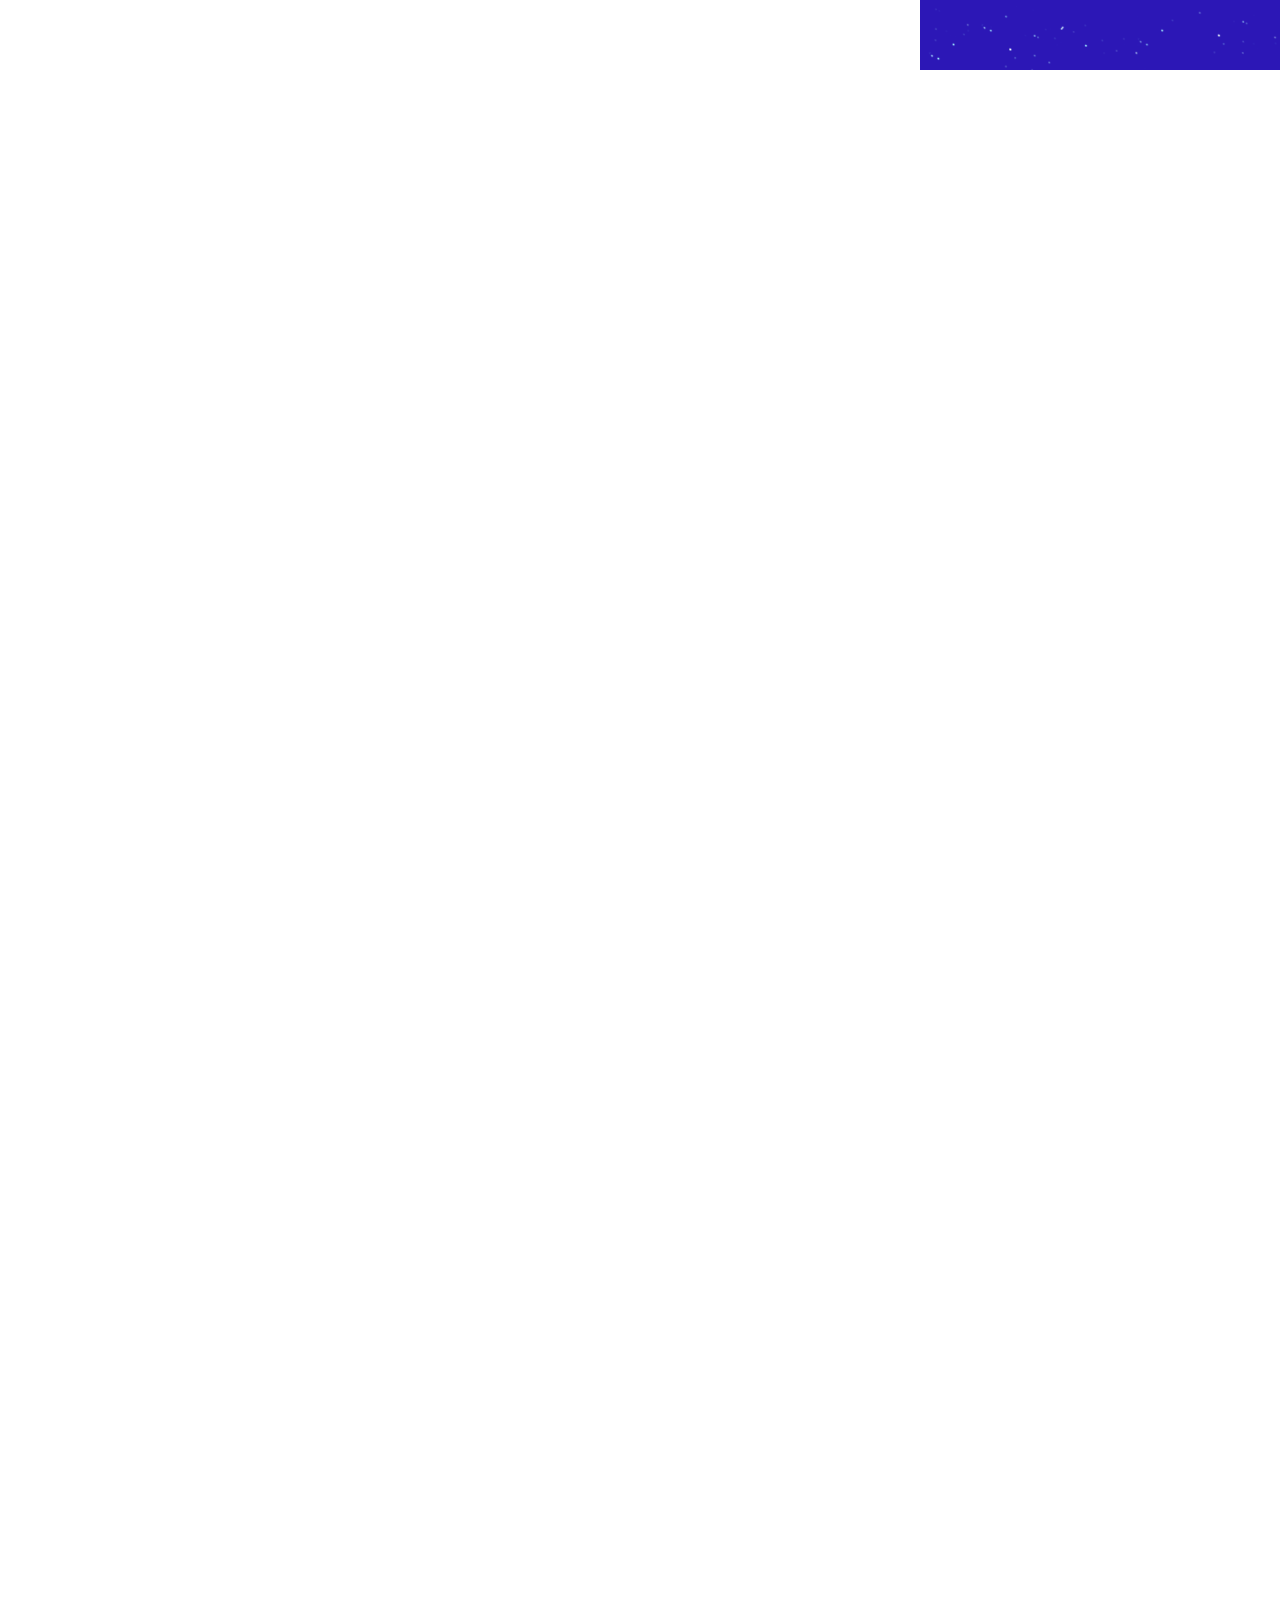
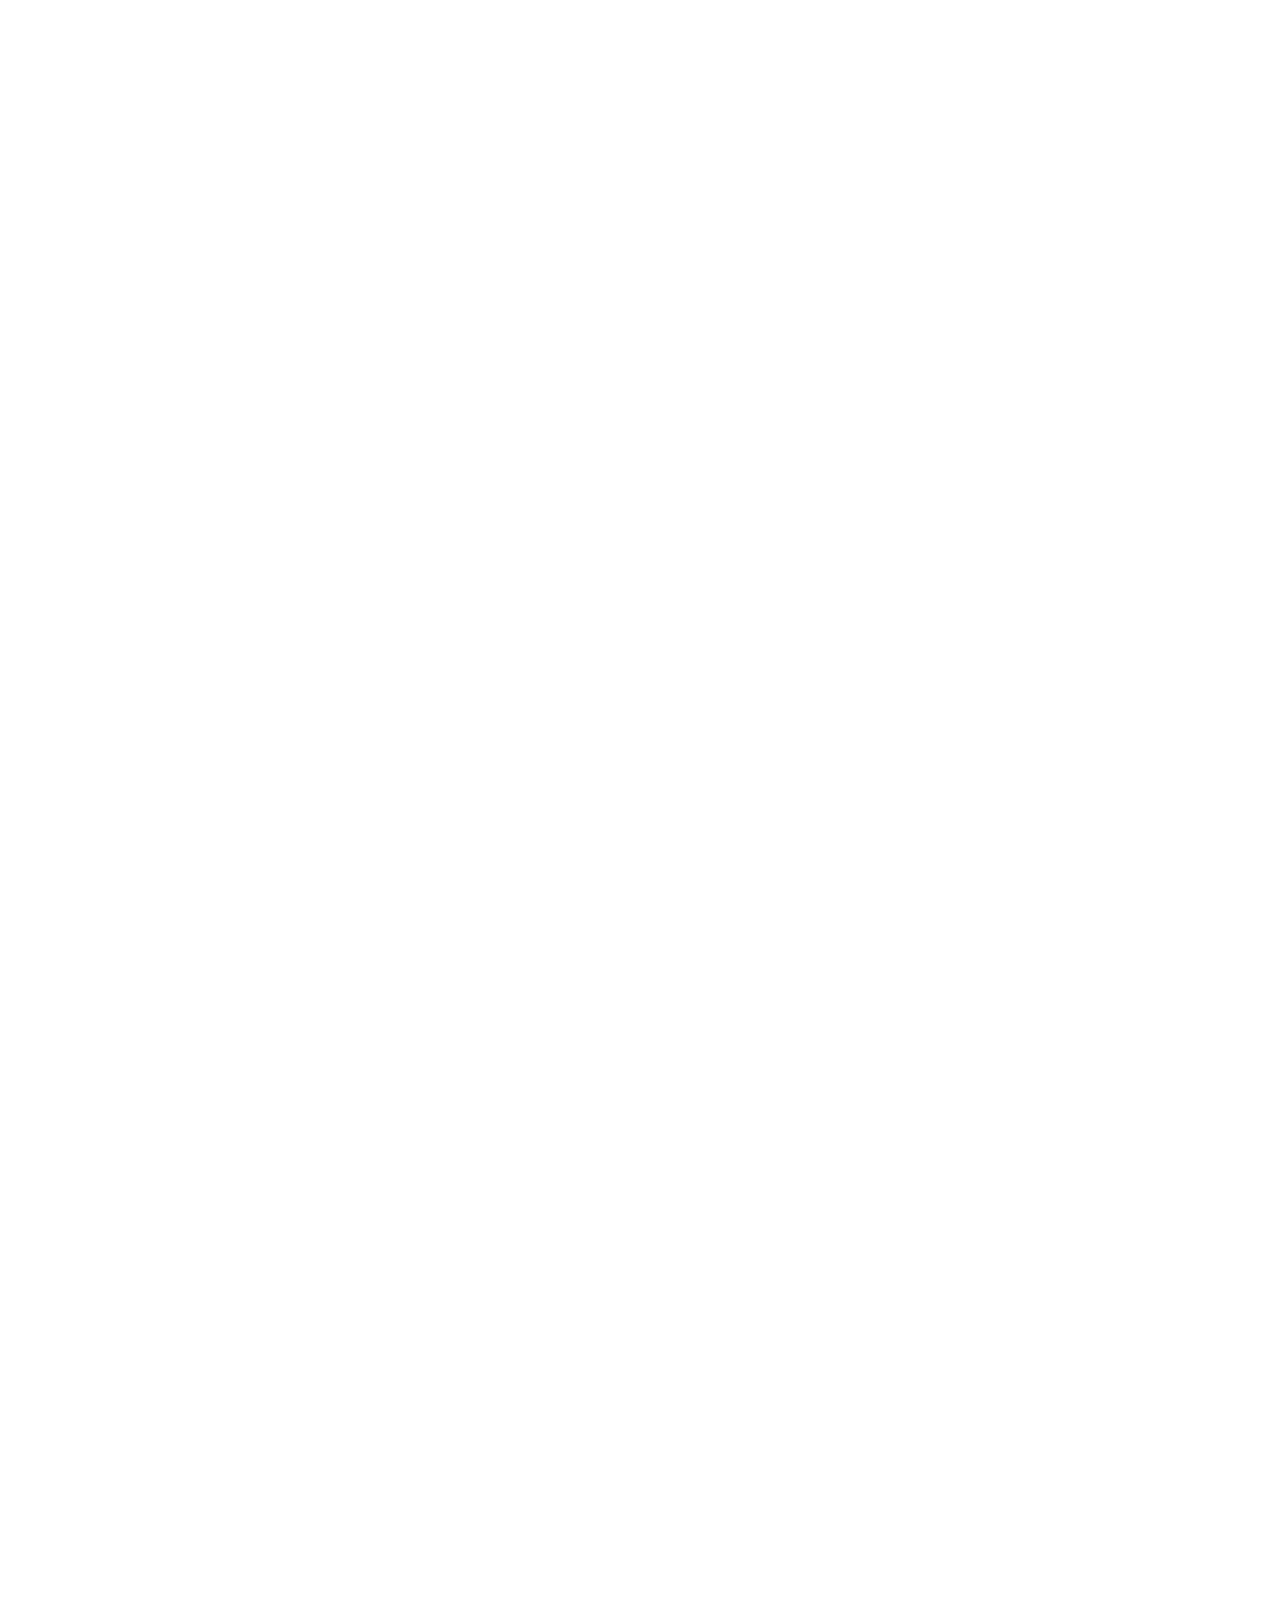
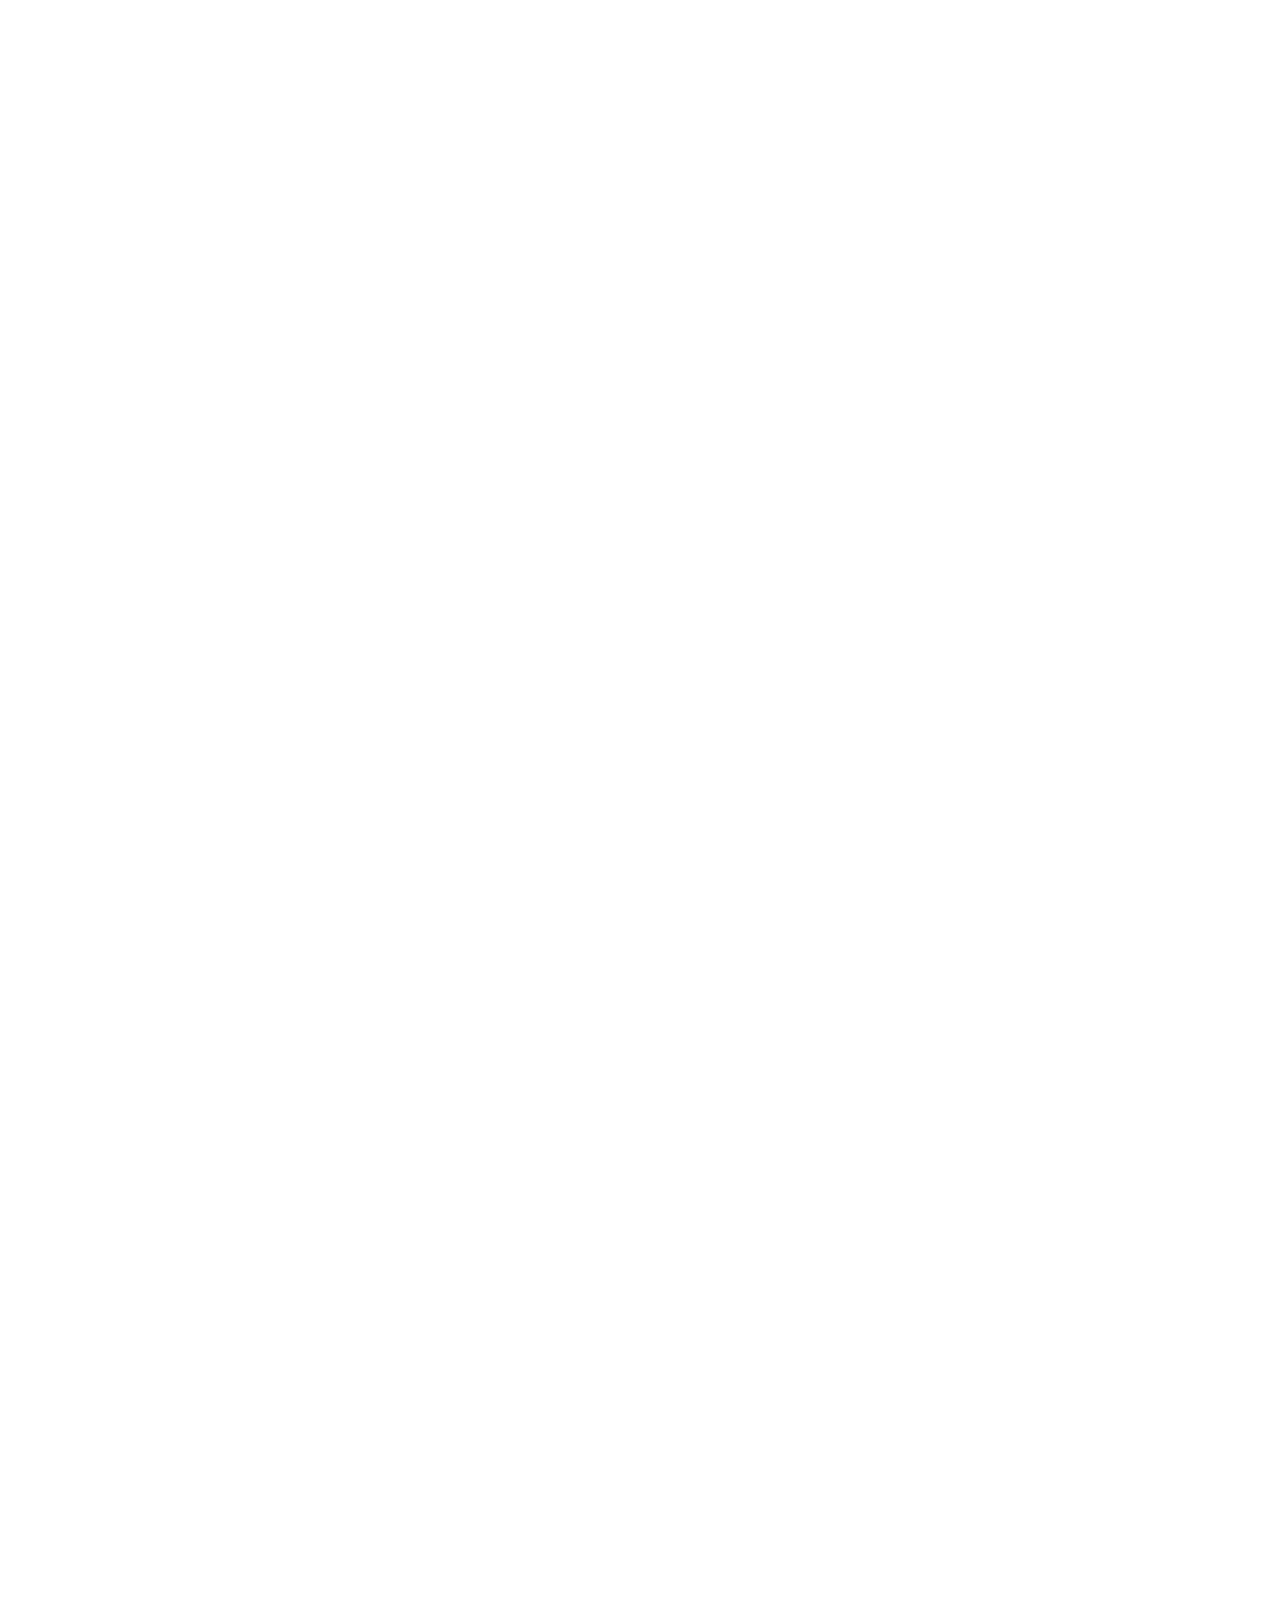
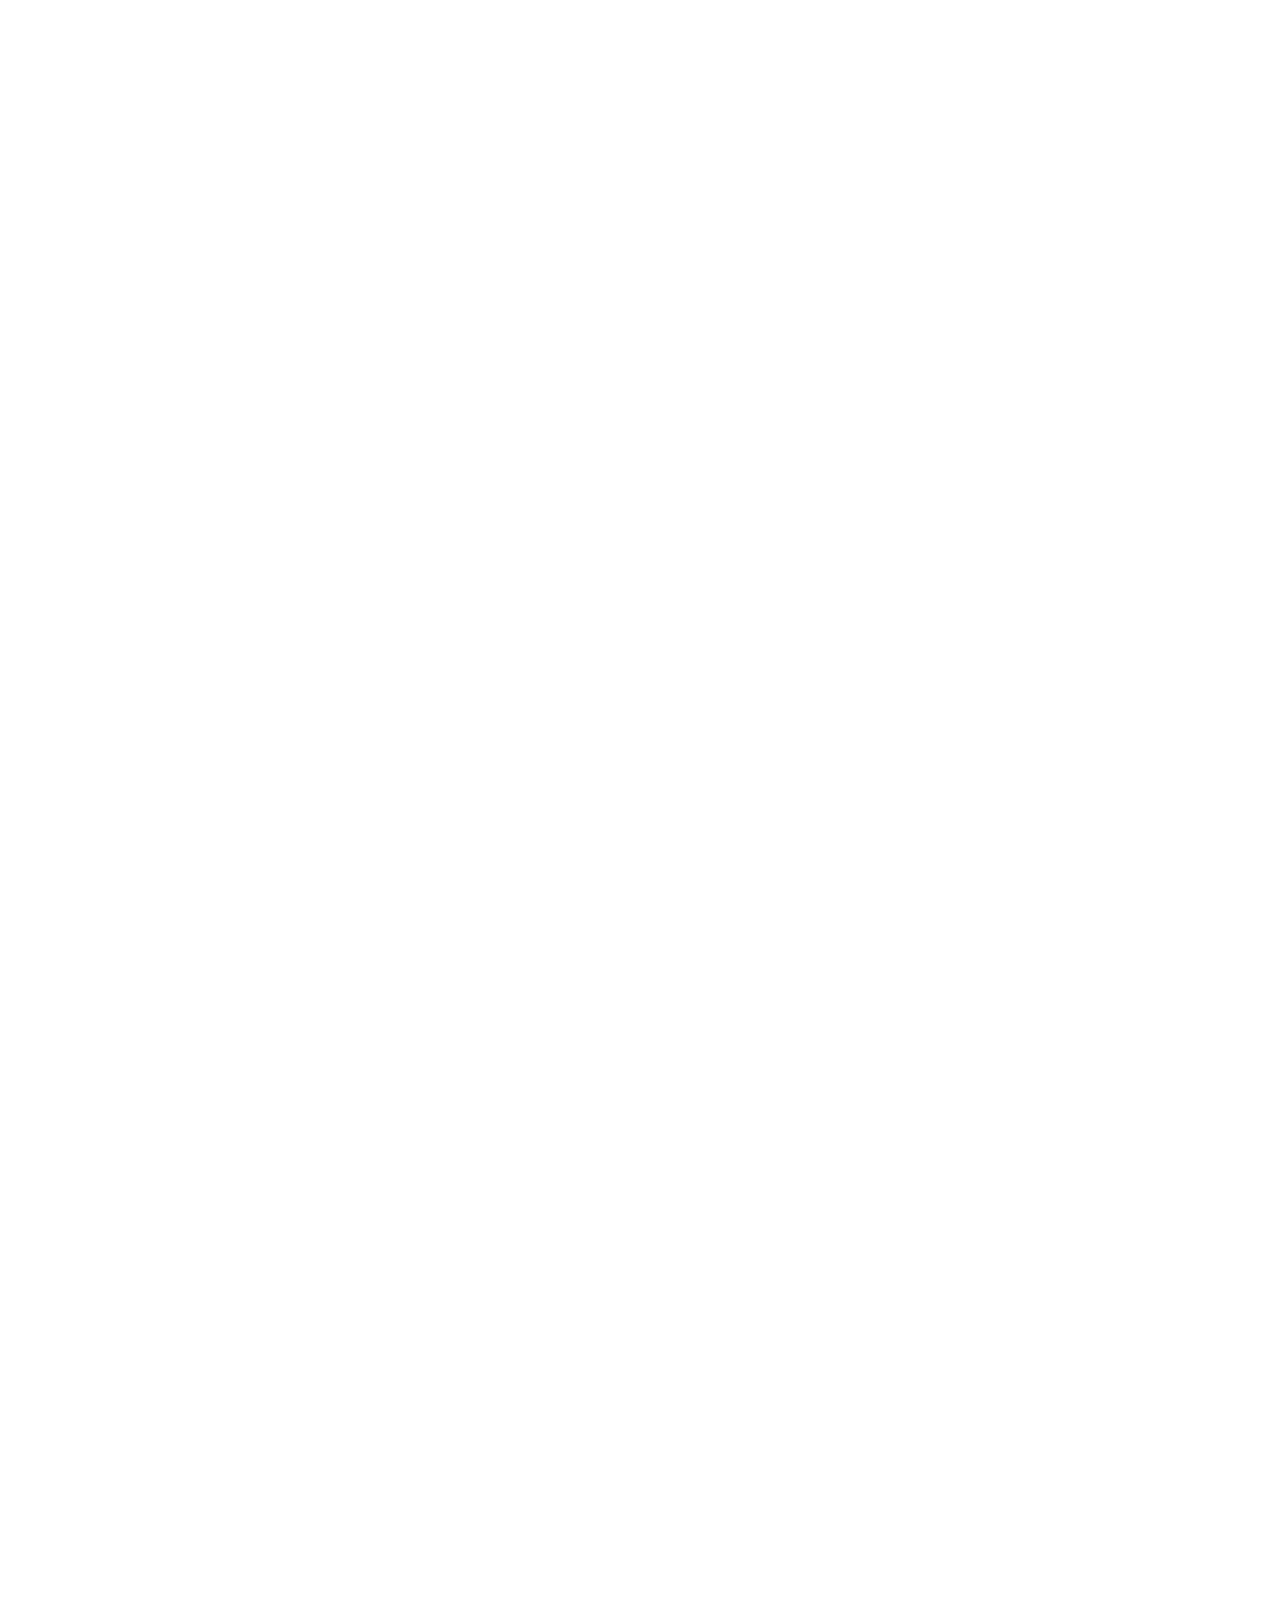
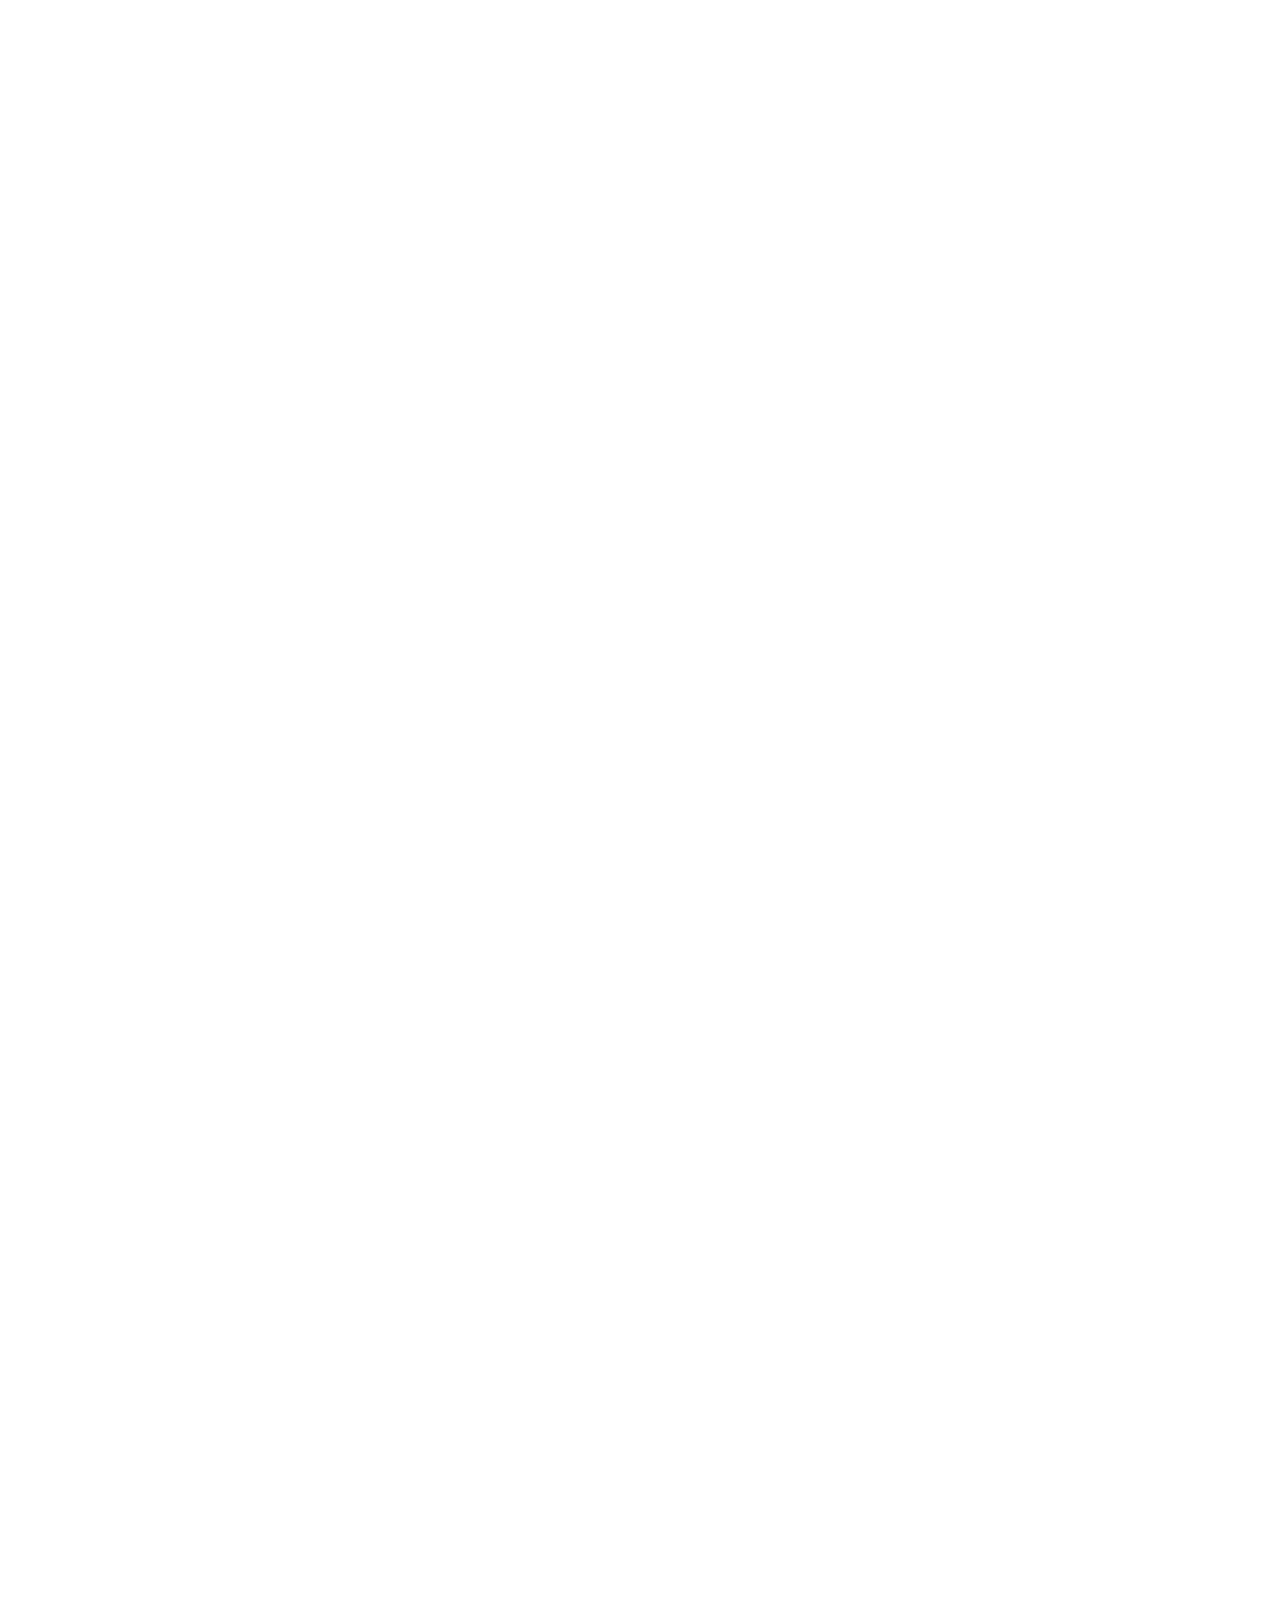
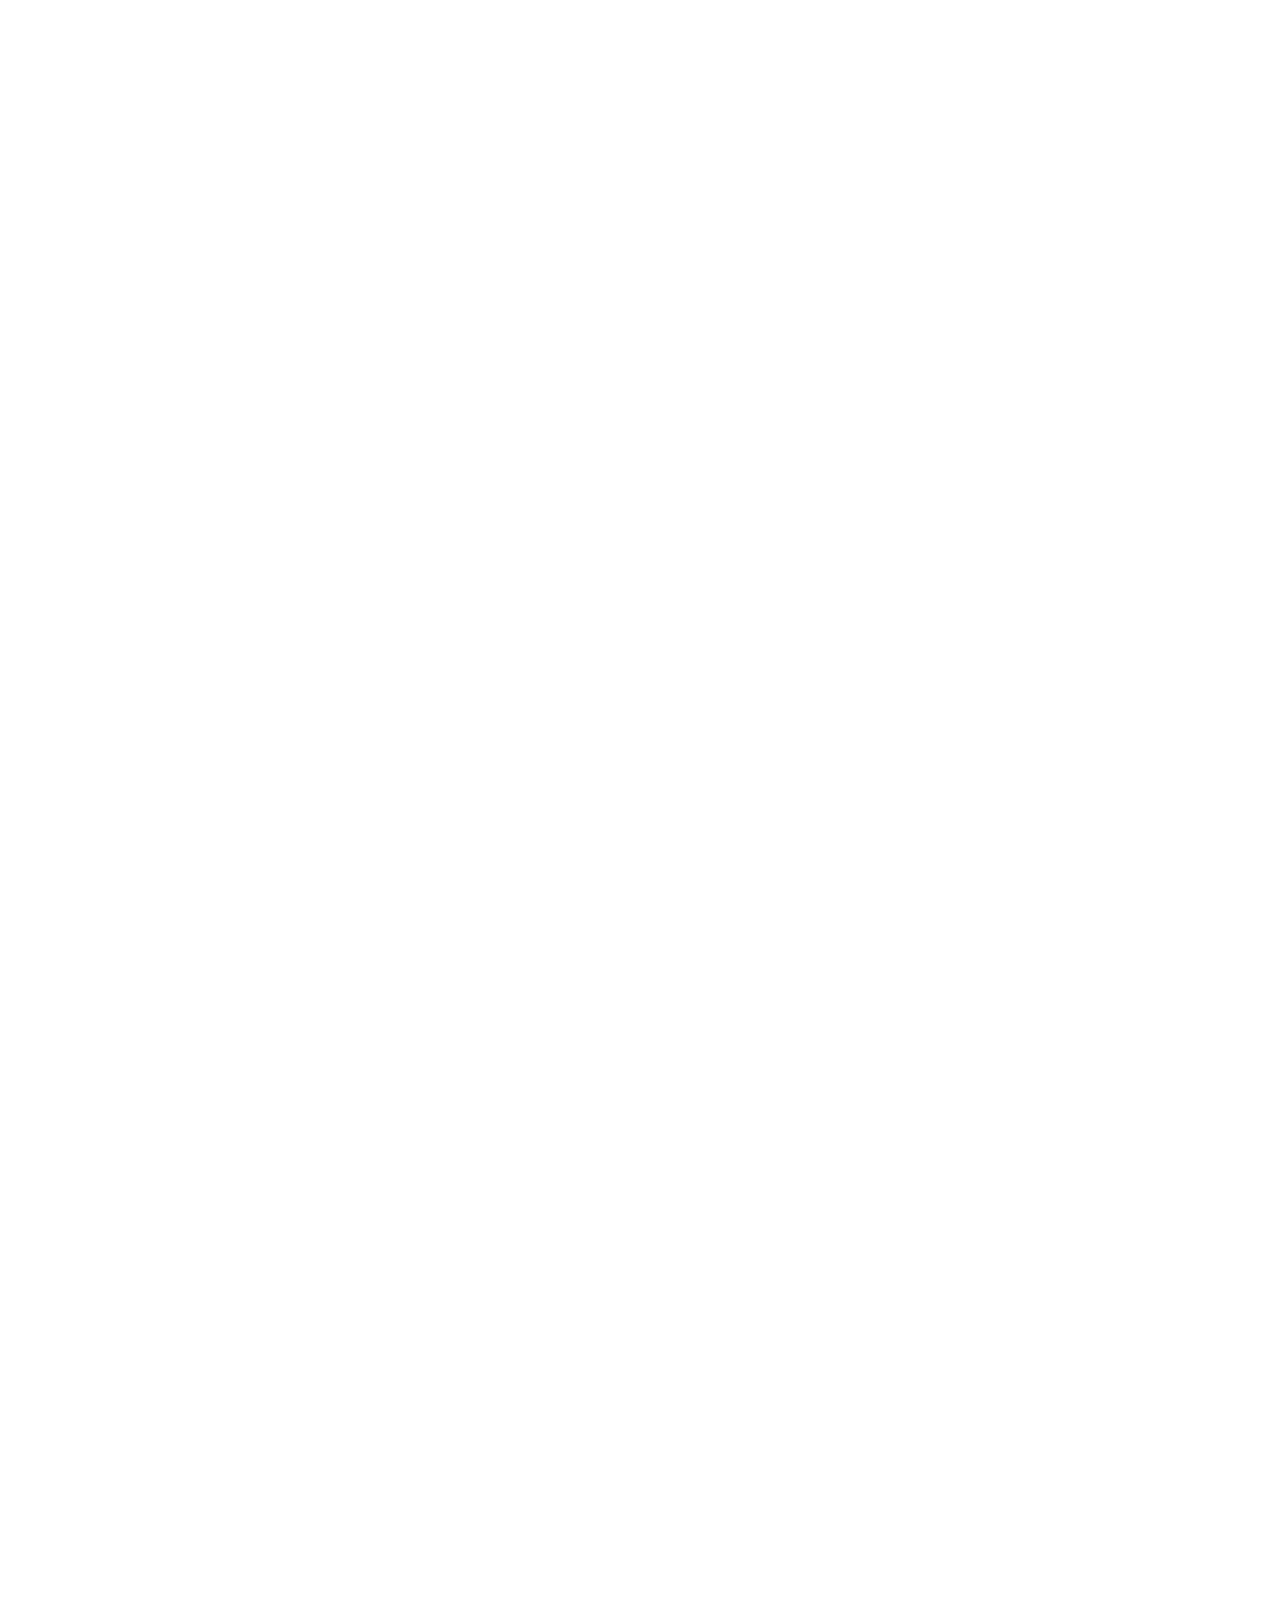
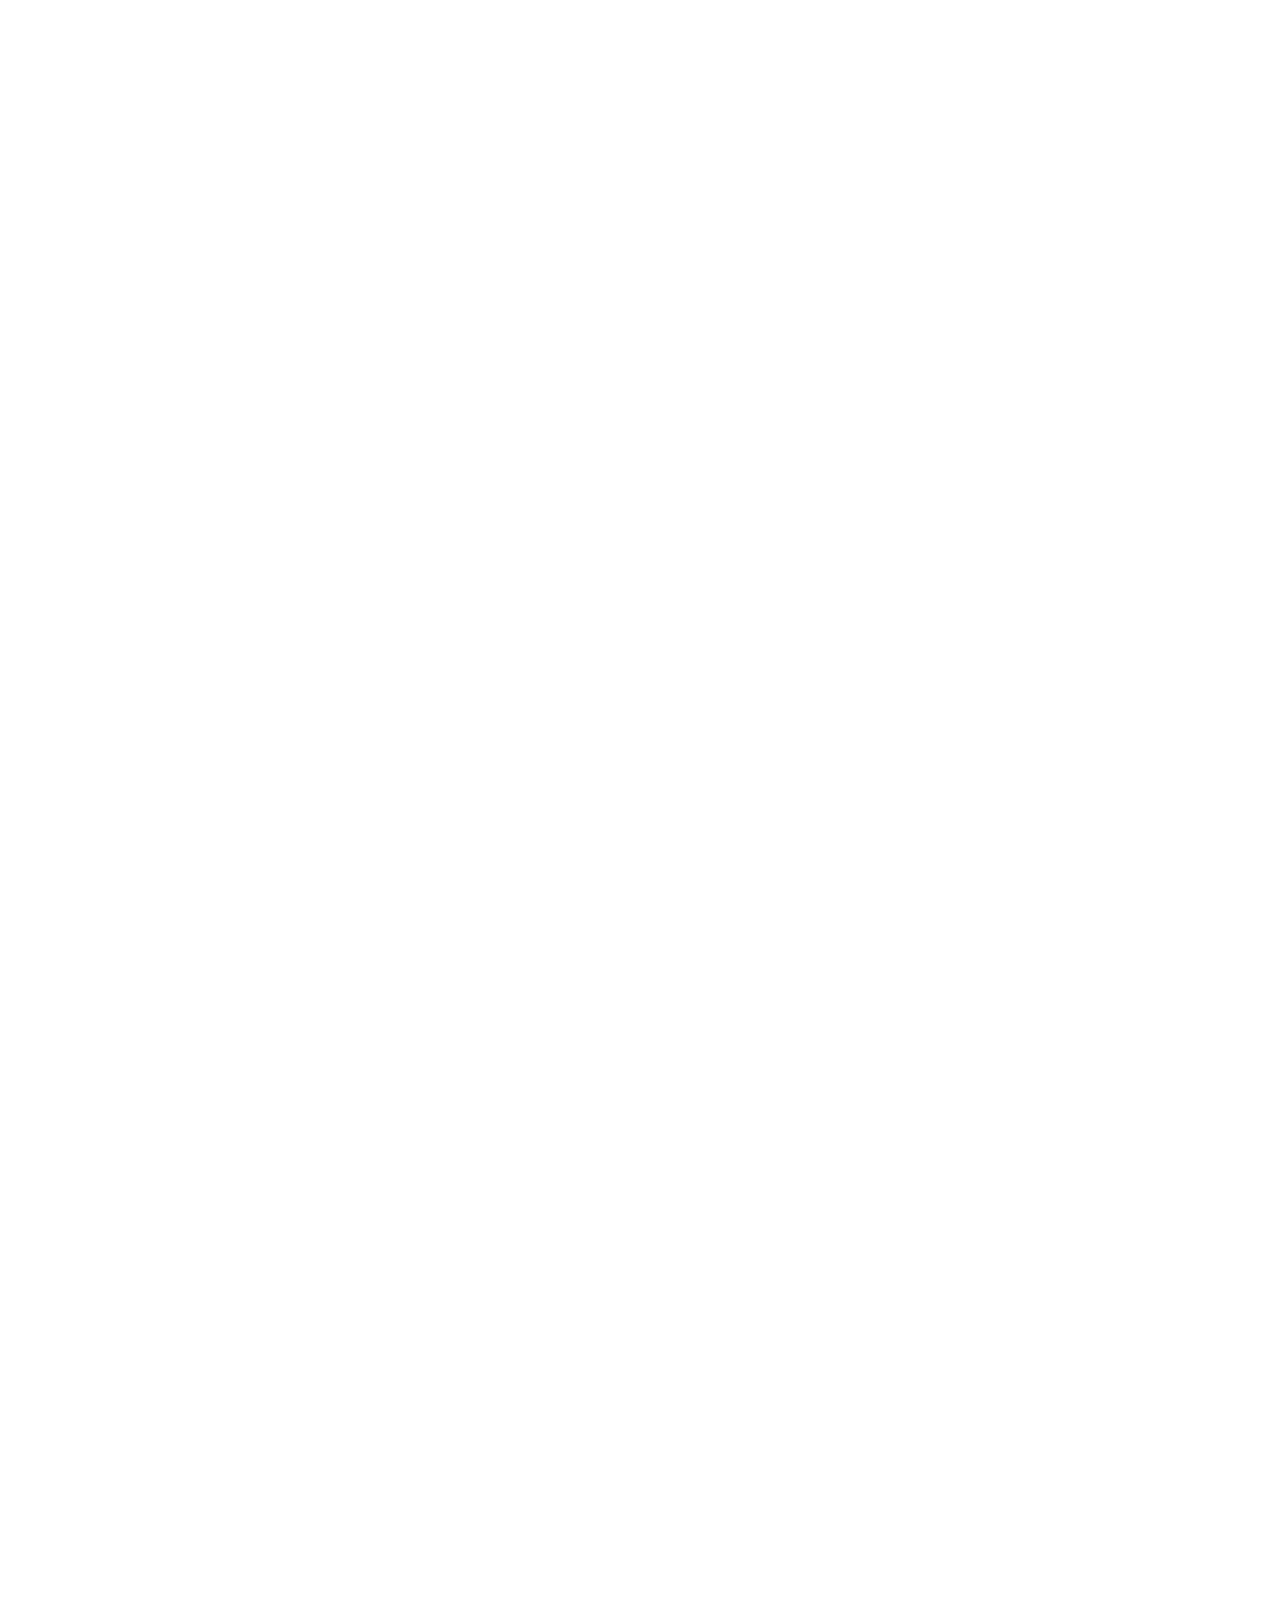
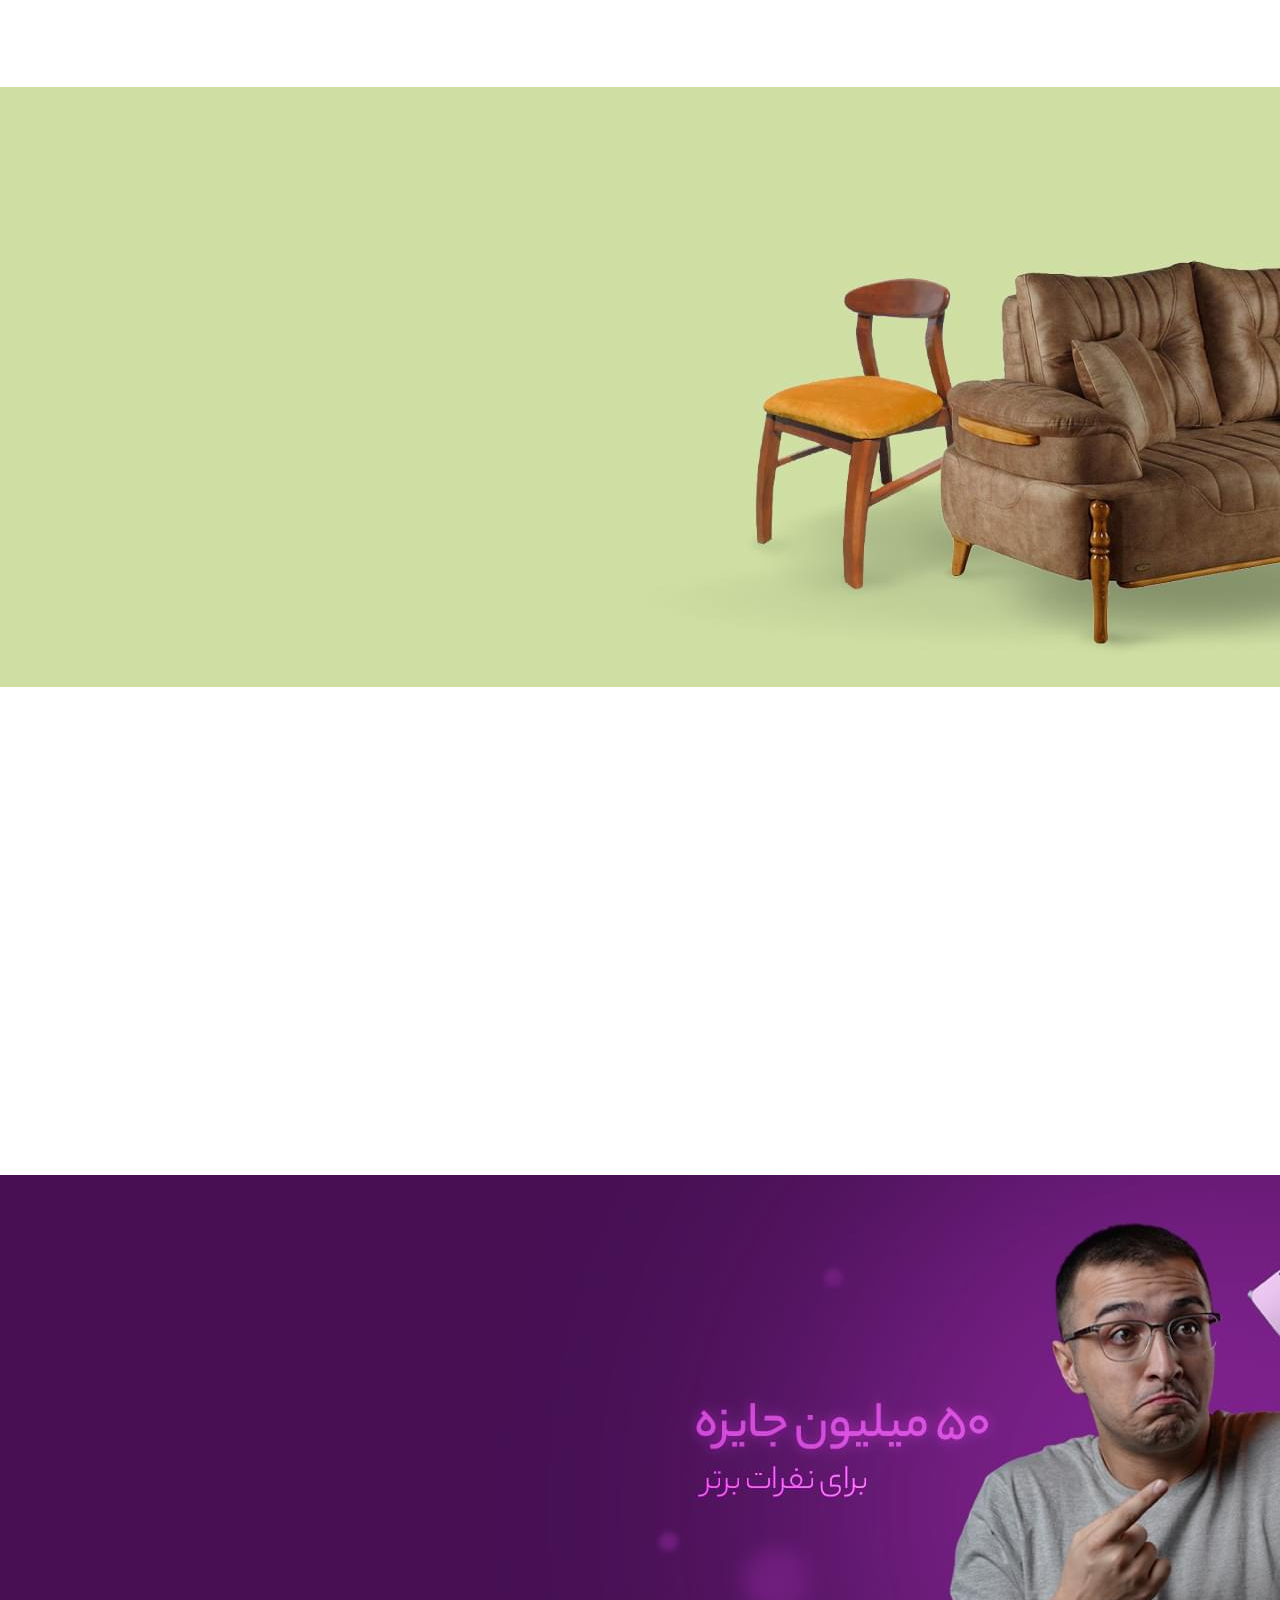
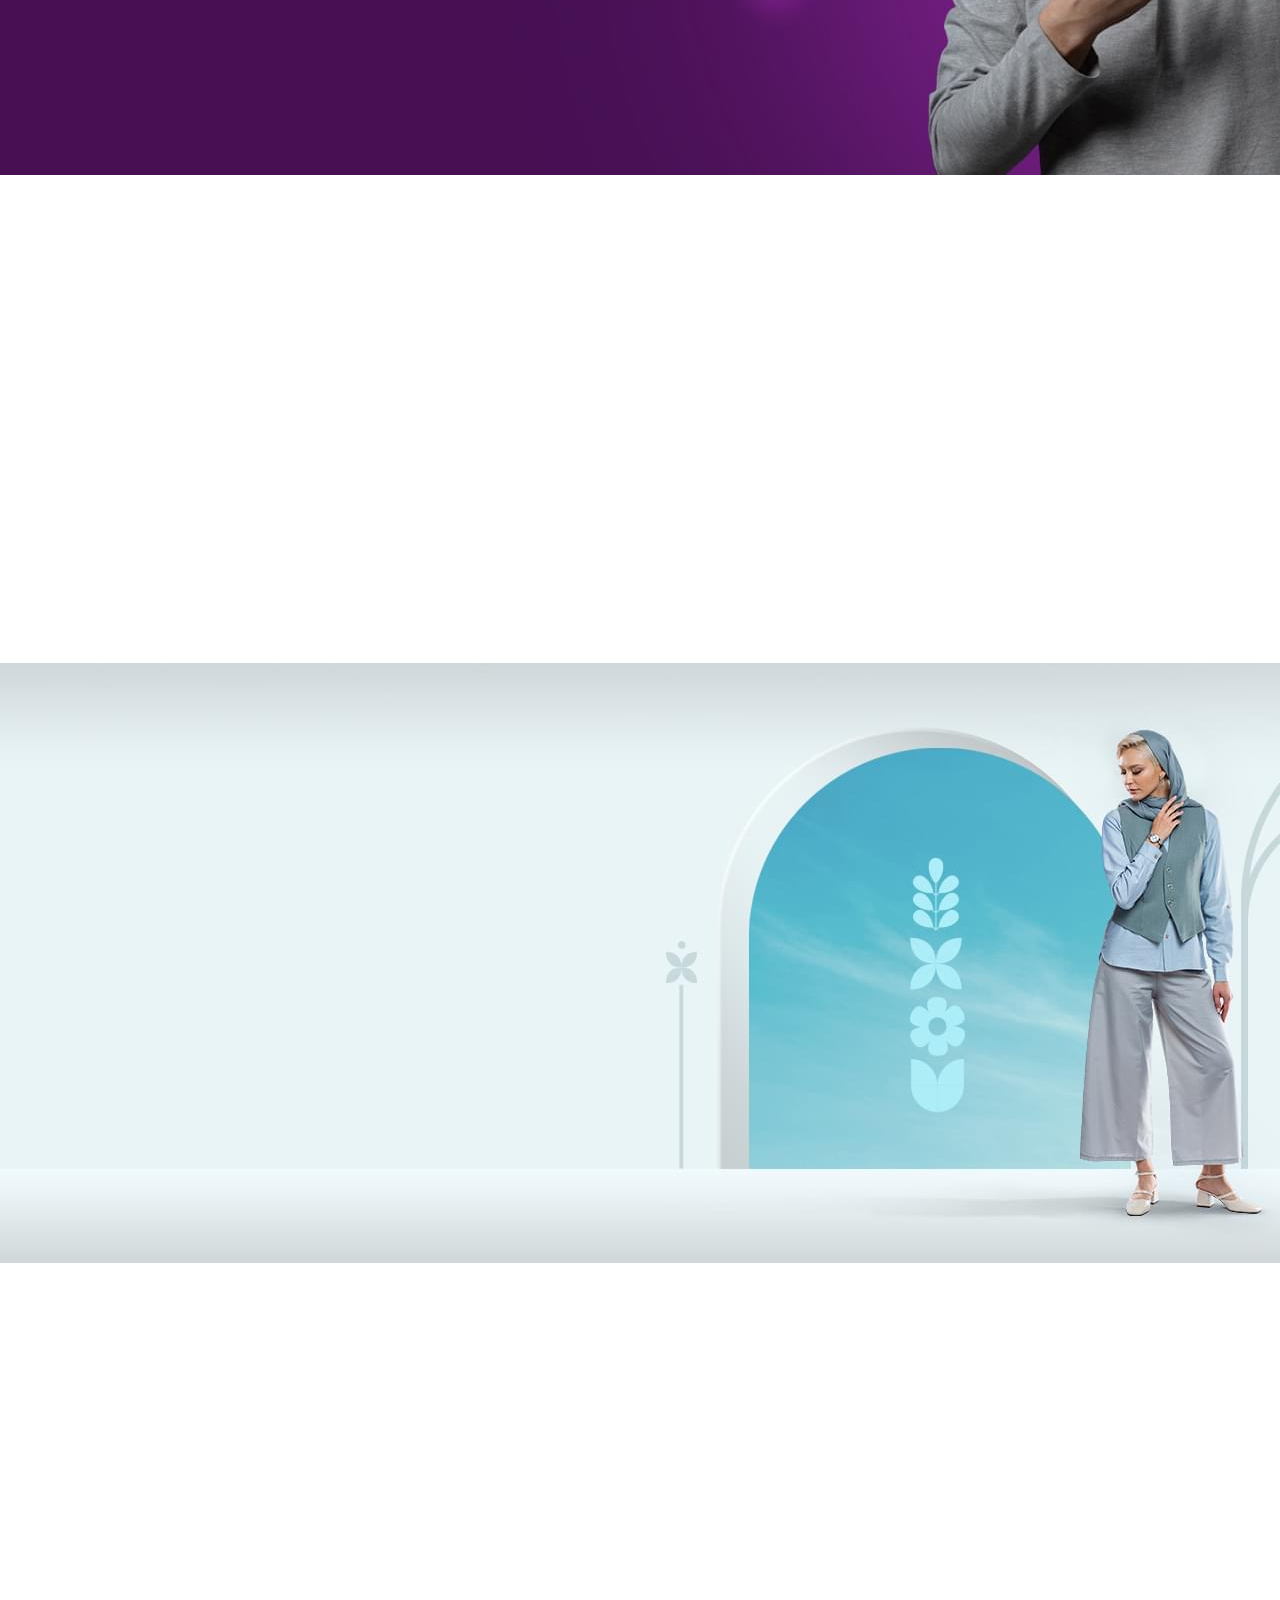
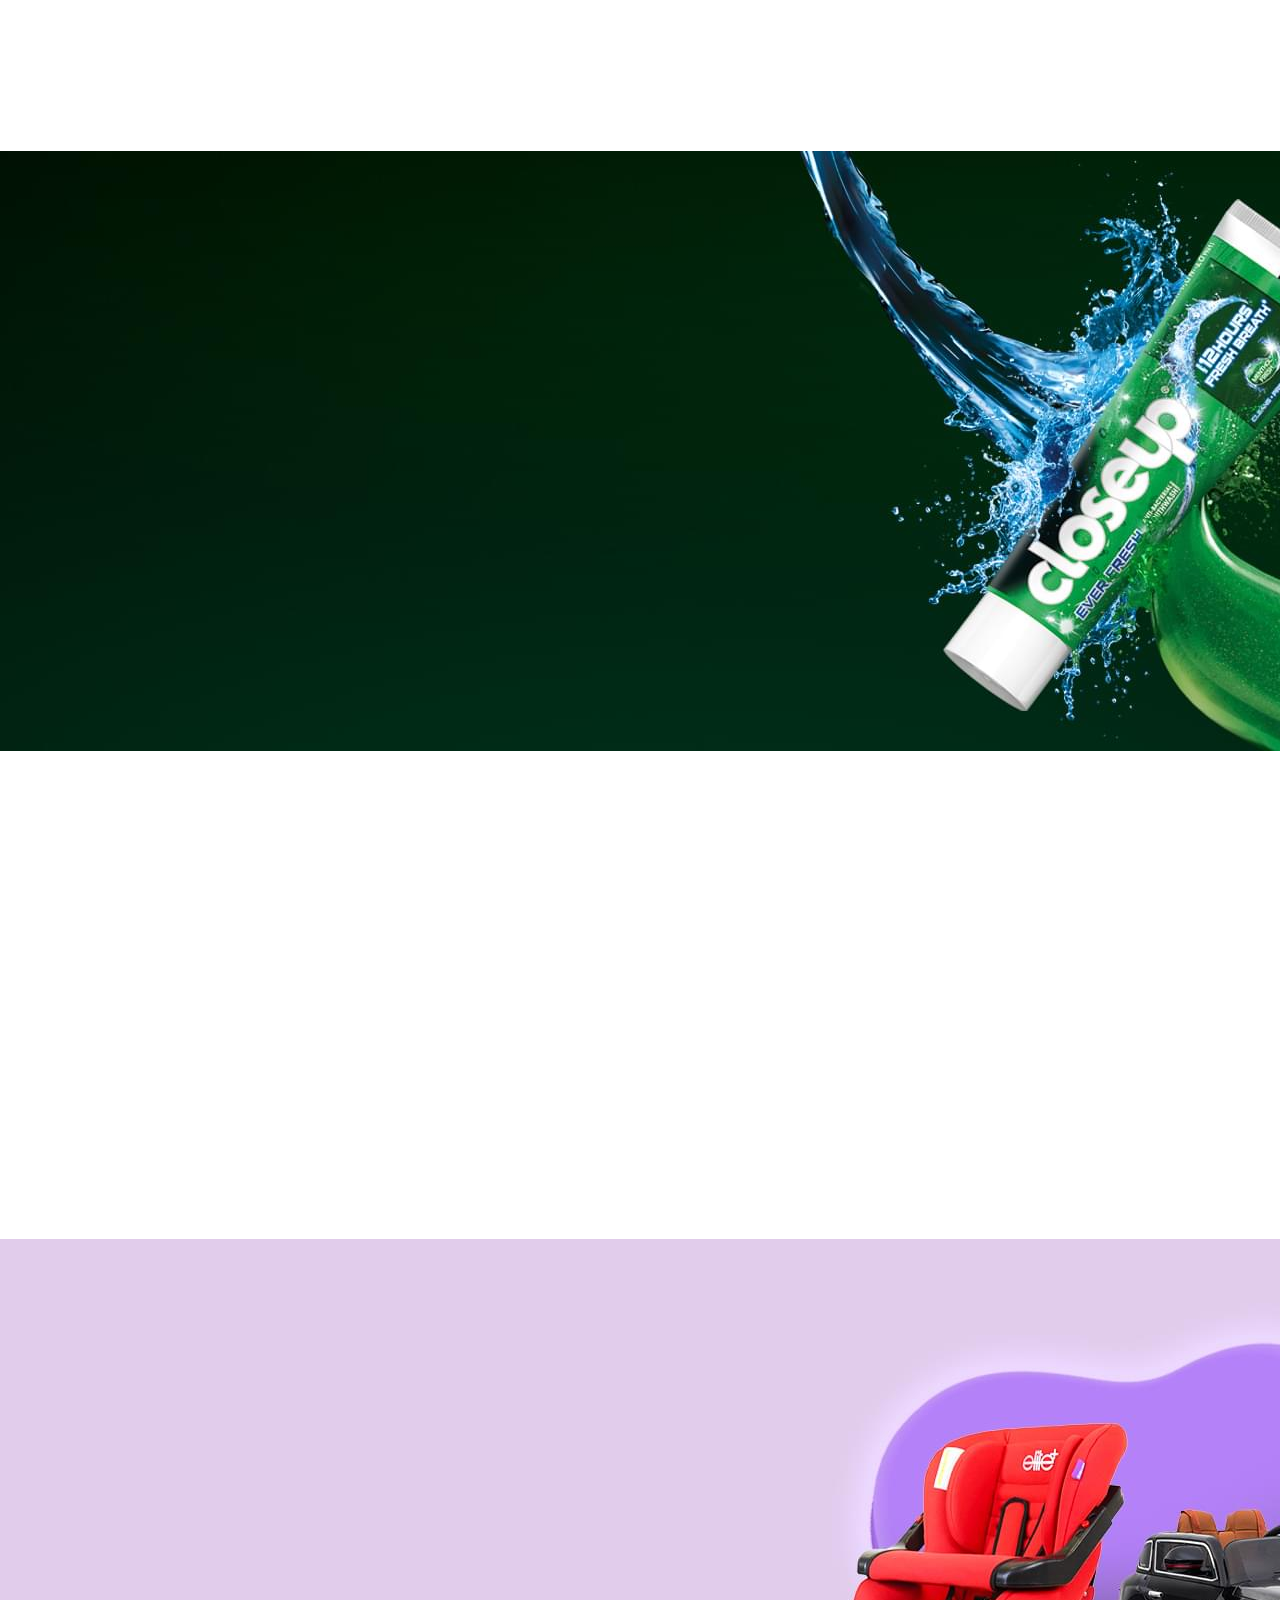
==== index.html @ 3521af3f "add heder fiexd" ====
<!DOCTYPE html><html lang=fa dir=rtl><head><meta charset=UTF-8><meta http-equiv=X-UA-Compatible content="IE=edge"><meta name=viewport content="width=device-width, initial-scale=1.0"><link rel=stylesheet href=https://cdn.jsdelivr.net/npm/@splidejs/splide@4.0.1/dist/css/splide.min.css><link rel=stylesheet href=https://cdn.jsdelivr.net/npm/@splidejs/splide@4.0.1/dist/css/splide-core.min.css><link rel=stylesheet href=https://cdn.jsdelivr.net/npm/@splidejs/splide@4.0.1/dist/css/themes/splide-default.min.css><link rel=stylesheet href=https://cdn.jsdelivr.net/npm/bootstrap@5.1.3/dist/css/bootstrap.rtl.min.css integrity=sha384-+qdLaIRZfNu4cVPK/PxJJEy0B0f3Ugv8i482AKY7gwXwhaCroABd086ybrVKTa0q crossorigin=anonymous><script src=https://kit.fontawesome.com/67a9b86be2.js crossorigin=anonymous></script><link rel=stylesheet href=asset/css/style-min.css><title>dibog</title></head><body id=body><div class=bg-white id=fixd><div class="container-fluid start-img p-0"><div class="row p-0"><div class="col start-img p-0"><img src=asset/img/start-img.gif class="img-fluid h-100 start-img w-100"></div></div></div><div class="d-lg-none px-3"><div class=row><div class="rwo d-flex justify-content-between p-3 border-bottom"><button class="border-0 bg-transparent d-lg-none" type=button data-bs-toggle=offcanvas data-bs-target=#offcanvasRight aria-controls=offcanvasRight><i class="fa-solid fa-bars"></i></button><div class="logo d-lg-none"><img src=asset/svg/logo-dj.svg style="height: 24px;"></div><div><a href=# class="text-light d-lg-none border rounded-3 border-2 border-dark d-flex justify-content-center align-items-center"><i class="fa-solid fa-question qued-icon text-dark fs-13"></i></a></div></div></div></div><div class="container-fluid my-1 my-lg-3"><div class="row d-flex align-items-center position-relative"><div class="col-3 log-custom-sise d-none d-lg-block"><img src=asset/svg/logo-dj.svg class="img-fluid log-img"></div><div class="col-7 col-md-9 col-lg-6 zdindx-custom-search coustom-posichen-search"><div class="accordion w-100"><div class="accordion-item accordion-item-custom-bordr"><h2 class="accordion-header accordion-header-custom-search d-flex align-items-center custom-search-bg position-relative justify-content-center" id=headingOne><i class="fa-solid fa-magnifying-glass fs-6 position-absolute text-secondary icon-custom-search fs-md-13"></i> <input class="accordion-button m-auto position-relative input-custom-search custom-search-bg d-lg-block d-none" id=togel type=search placeholder=جستجو> <input class="accordion-button m-auto input-custom-search custom-bg d-lg-none d-sm-block" type=search data-bs-toggle=offcanvas data-bs-target=#offcanvasExample placeholder=جستجو></h2><div class="d-none d-lg-block pos"><div id=collapseOne class="collapse p-3" aria-labelledby=headingOne data-bs-parent=#accordionExample><div class=accordion-body><h6 class="card-teitel d-flex justify-content-start"><i class="fa-solid fa-fire-flame-curved mx-1 fs-5"></i> جستجو های پرطرف دار</h6><div class="container mt-4"><div class="row gap-2"><a href=# class="btn border shadow-sm d-flex justify-content-center align-items-center round-custom-search col"><span class="me-1 text-nowrap">قاب ایفون 11</span> <i class="fa-solid fa-angle-left"></i></a> <a href=# class="btn border shadow-sm d-flex justify-content-center align-items-center round-custom-search col"><span class="me-1 text-nowrap">صندلی گیمنگ</span> <i class="fa-solid fa-angle-left"></i></a> <a href=# class="btn border shadow-sm d-flex justify-content-center align-items-center round-custom-search col"><span class="me-1 text-nowrap">مکارانی</span> <i class="fa-solid fa-angle-left"></i></a> <a href=# class="btn border shadow-sm d-flex justify-content-center align-items-center round-custom-search col"><span class="me-1 text-nowrap">روغن</span> <i class="fa-solid fa-angle-left"></i></a> <a href=# class="btn border shadow-sm d-flex justify-content-center align-items-center round-custom-search col"><span class="me-1 text-nowrap">ssd</span> <i class="fa-solid fa-angle-left"></i></a></div></div></div><div class=mt-5><img src=asset/img/search-img.jpg class="img-fluid rounded-3"></div></div></div></div></div></div><div class="col d-flex ms-auto align-items-baseline"><div class="d-flex align-items-center col-2 me-1 ms-auto custom-login mt-lg-0 mt-2 justify-content-sm-center w-auto border border-sm-0 p-md-2"><i class="fa-solid fa-arrow-right-to-bracket custom-login-icon me-2 fs-6"></i> <a href=index-login.html class="text-decoration-none text-black d-none d-lg-block border-end border-dark pe-2 text-nowrap fs-15">ثبت نام</a> <a href=index-login.html class="text-decoration-none text-dark ms-2 fs-15 mb-1">ورود</a> <a href=# class="link-dark border-lg-start ms-2"></a></div><a href=index-shop.html class="border-start border-secondary ms-2"><i class="fa-solid fa-cart-shopping fs-4 shop-icon ms-2"></i></a></div></div></div></div><div class=container><div class=row><div class=col-8><div class="offcanvas offcanvas-bottom search-md-offcanvas d-lg-none" tabindex=-1 id=offcanvasExample aria-labelledby=offcanvasExampleLabel><div class=offcanvas-header><div class=container-fluid><div class=row><div class="col-12 d-flex justify-content-start search-sm-border-search p-2"><div class="form-group d-flex"><button class="border-0 bg-transparent" data-bs-dismiss=offcanvas aria-label=Close><i class="fa-solid fa-arrow-right"></i></button> <input type=search class="form-contro input-custom-search ms-2" aria-describedby=helpId autofocus placeholder=جستجو></div></div><h6 class="card-teitel mt-5 d-flex"><i class="fa-solid fa-fire-flame-curved mx-1 fs-5"></i> جستجو های پرطرف دار</h6><div class="container mt-4"><div class="row gap-2"><a href=# class="btn border shadow-sm d-flex justify-content-center align-items-center round-custom-search col"><span class="me-1 text-nowrap">قاب ایفون 11</span> <i class="fa-solid fa-angle-left"></i></a> <a href=# class="btn border shadow-sm d-flex justify-content-center align-items-center round-custom-search col"><span class="me-1 text-nowrap">صندلی گیمنگ</span> <i class="fa-solid fa-angle-left"></i></a> <a href=# class="btn border shadow-sm d-flex justify-content-center align-items-center round-custom-search col"><span class="me-1 text-nowrap">مکارانی</span> <i class="fa-solid fa-angle-left"></i></a> <a href=# class="btn border shadow-sm d-flex justify-content-center align-items-center round-custom-search col"><span class="me-1 text-nowrap">روغن</span> <i class="fa-solid fa-angle-left"></i></a></div></div></div></div></div></div></div></div></div><div class=overlay-custom-search></div><div class="modal fade login-body" id=shop-modal data-bs-backdrop=static data-bs-keyboard=false tabindex=-1><div class="modal-dialog border-0 modal-custom-shop-xl"><div class="modal-content m-auto border-0"><button type="button login-clos-butne" class="btn-close p-3" data-bs-dismiss=modal aria-label=Close></button><div class="modal-body m-auto w-100 d-blick"><div class=container-fluid><div class=row><div class="col-12 d-flex border-bottom"><a href=# class="pb-3 me-5 text-dark active-shop" id=shop-Cart>سبد خرید</a> <a href=# class="pb-3 ms-2 text-dark" id=next-shop>خرید بعدی</a></div></div><div class="row gx-3 p-0 mt-2"><div class=col-9 id=body-Cart-shop><div class="w-100 shop-body border d-flex justify-content-center align-items-center rounded-3 flex-column"><img src=svg/shop.svg><h6 class="fs-5 my-3">سبد خرید شما خالی است!</h6><p class="fs-13 my-3">می توانید برای مشاهده محصولات بیشتر به صفحات زیر بروید:</p><p class="d-flex my-3"><a href=# class="me-5 text-info shop-spase position-relative">تخفیف ها و پیشنهاد ها</a> <a href=# class=text-info>محصولات پرفروش</a></p></div></div><div class="col-9 d-none" id=body-next-shop><div class="w-100 shop-body border d-flex justify-content-center align-items-center rounded-3 flex-column p-3"><img src=asset/img/next-shop.png class=next-shop-img><h6 class="fs-5 my-3">لیست خرید بعدی شما خالی است!</h6><p class="my-3 fs-13 text-gray text-center line-height">شما می‌توانید محصولاتی که به سبد خرید خود افزوده‌اید و فعلا قصد خرید آن‌ها را ندارید، در لیست خرید بعدی قرار داده و هر زمان مایل بودید آن‌ها را به سبد خرید اضافه کرده و خرید آن‌ها را تکمیل کنید.</p></div></div><div class=col-3><div href=# class="border border-gray rounded-3 p-3 cursor-pointer" data-bs-toggle=modal data-bs-target=#login-modal><a href=# class="d-flex justify-content-between text-dark fw-bold"><p><img src=asset/svg/login-rrow.svg class="ligtn-icon-img me-2">ورود به حساب کاربری</p><i class="fa-solid fa-angle-left m-1"></i></a><div class="px-4 mt-2"><p class="fs-12 text-gray m-0 mb-1">برای مشاهده محصولات که پیشتر به سبد</p><p class="fs-12 text-gray">خرید خود اضاف کردید وارد شوید.</p></div></div></div></div></div></div></div></div></div><div class="offcanvas offcanvas-start d-lg-none" tabindex=-1 id=offcanvasRight aria-labelledby=offcanvasRightLabel style="max-width: 312px;"><div class="offcanvas-body p-2 cursor-pointer m-2"><img class="img-fluid clops-nav-img" src=asset/svg/logo-dj-clops.svg><p class="border-bottom my-3"></p><ul class="nav flex-column border-bottom mb-4"><li class="nav-item mb-3"><a class="nav-link d-flex align-items-baseline text-dark" href=#><i class="fa-solid fa-fire-flame-curved text-secondary fs-14"></i><p class="mb-0 ps-3 fs-13 text-nowrap text-dark text-nowrap">پرفروش ترین ها</p></a></li><li class="nav-item mb-3"><a class="nav-link d-flex align-items-baseline text-dark fs-14" href=#><i class="fa-solid fa-tag text-secondary fs-14"></i><p class="mb-0 ps-3 fs-13">تخفیف ها وپیشتهادها</p></a></li><li class="nav-item mb-3"><a class="nav-link d-flex align-items-baseline text-dark" href=#><i class="fa-solid fa-percent text-secondary fs-14"></i><p class="mb-0 ps-3 fs-13 text-nowrap">شگفت انگیزها</p></a></li><li class="nav-item mb-3"><a class="nav-link d-flex align-items-baseline text-dark" href=#><i class="fa-solid fa-circle-question text-secondary fs-13"></i><p class="mb-0 ps-3 fs-13 text-nowrap">سوالی دارید؟</p></a></li><li class="nav-item mb-3"><a class="nav-link d-flex align-items-baseline text-dark" href=#><i class="fa-solid fa-shop text-secondary fs-14"></i><p class="mb-0 ps-3 fs-13 text-nowrap">فروشنده شوید</p></a></li></ul><div class=accordion-menu-clops><div class=accrdion-custom-clops-menu><h2 class=accordion-header><h4 class="px-4 fs-20">دسته بندی ها</h4><a class="accordion-button collapsed accrdion-custom-clops-menu text-decoration-none text-black fs-13 text-nowrap" data-bs-toggle=collapse data-bs-target=#menu-drap-collapse1-1 aria-expanded=true>کالای دیجتال</a></h2><div id=menu-drap-collapse1-1 class="accordion-collapse collapse"><div class="accordion-body accrdion-custom-clops-body-menu p-0"><div class="accrdion-custom-clops-menu bg-acrdion-clops-menu"><h2 class="accordion-header bg-acrdion-clops-menu"><a href=# class="fs-13 p-2 text-decoration-none text-acrdion-clops-menu ps-4">همه موارد این دسته <i class="fa-solid fa-angle-left"></i></a> <a class="accordion-button collapsed accrdion-custom-clops-menu text-decoration-none text-black fs-13 text-nowrap bg-acrdion-clops-menu" data-bs-toggle=collapse data-bs-target=#menu-drap-collapse1-2 aria-expanded=true>لوازم جانبی گوشی</a></h2><div id=menu-drap-collapse1-2 class="accordion-collapse collapse"><div class="accordion-body accrdion-custom-clops-body-menu"><a href=# class="fs-13 p-2 text-decoration-none text-acrdion-clops-menu ps-3">همه موارد این دسته <i class="fa-solid fa-angle-left"></i></a><ul class="nav flex-column px-2"><li class="nav-item py-3"><a href=# class="text-decoration-none text-dark">کیف وکاورگوشی</a></li><li class="nav-item py-3"><a href=# class="text-decoration-none text-dark">پاوربانک,شارهمراه</a></li><li class="nav-item py-3"><a href=# class="text-decoration-none text-dark">پایه نگه دارنده گوشی</a></li></ul></div></div></div><div class="accrdion-custom-clops-menu bg-acrdion-clops-menu"><h2 class="accordion-header bg-acrdion-clops-menu"><a class="accordion-button collapsed accrdion-custom-clops-menu text-decoration-none text-black fs-13 text-nowrap bg-acrdion-clops-menu" data-bs-toggle=collapse data-bs-target=#menu-drap-collapse1-3 aria-expanded=true>گوشی موبایل</a></h2><div id=menu-drap-collapse1-3 class="accordion-collapse collapse"><div class="accordion-body accrdion-custom-clops-body-menu"><a href=# class="fs-13 p-2 text-decoration-none text-acrdion-clops-menu ps-2">همه موارد این دسته <i class="fa-solid fa-angle-left"></i></a><ul class="nav flex-column ps-3 border-bottom"><li class="nav-item py-3"><a href=# class="text-decoration-none text-dark">اپل</a></li><li class="nav-item py-3"><a href=# class="text-decoration-none text-dark">سامسونگ</a></li><li class="nav-item py-3"><a href=# class="text-decoration-none text-dark">هوآوی</a></li><li class="nav-item py-3"><a href=# class="text-decoration-none text-dark">شیاومی</a></li><li class="nav-item py-3"><a href=# class="text-decoration-none text-dark">آنر</a></li><li class="nav-item py-3"><a href=# class="text-decoration-none text-dark">نوکیا</a></li></ul></div></div></div><ul class="nav flex-column px-4 bg-acrdion-clops-menu"><li class="nav-item py-3"><a href=# class="text-decoration-none text-dark">واقیت مجازی</a></li><li class="nav-item py-3"><a href=# class="text-decoration-none text-dark"></a> مجچ بند وساعت هوشمند</li><li class="nav-item py-3"><a href=# class="text-decoration-none text-dark">هدفن,هدست,هندزقری</a></li><li class="nav-item py-3"><a href=# class="text-decoration-none text-dark">اسپیکر بلوتوث وباسیم</a></li><li class="nav-item py-3"><a href=# class="text-decoration-none text-dark">هارد,فلش,ssd</a></li></ul></div></div></div></div><div class=accordion-menu-clops><div class=accrdion-custom-clops-menu><h2 class=accordion-header><a class="accordion-button collapsed accrdion-custom-clops-menu text-decoration-none text-black fs-13" data-bs-toggle=collapse data-bs-target=#menu-drap-collapse2-1 aria-expanded=true>خوررو,ابزاروتجهیزات صنعتی</a></h2><div id=menu-drap-collapse2-1 class="accordion-collapse collapse"><div class="accordion-body accrdion-custom-clops-body-menu p-0"><div class="accrdion-custom-clops-menu bg-acrdion-clops-menu"><h2 class="accordion-header bg-acrdion-clops-menu"><a href=# class="fs-13 p-2 text-decoration-none text-acrdion-clops-menu ps-4">همه موارد این دسته <i class="fa-solid fa-angle-left"></i></a><ul class="nav flex-column ps-3"><li class="nav-item py-3"><a href=# class="text-decoration-none text-dark fs-13">خودرو های ایرانی وخارجی</a></li><li class="nav-item py-3"><a href=# class="text-decoration-none text-dark fs-13">متورسیکلت</a></li></ul><a class="accordion-button collapsed accrdion-custom-clops-menu text-decoration-none text-black fs-13 text-nowrap bg-acrdion-clops-menu" data-bs-toggle=collapse data-bs-target=#menu-drap-collapse2-2 aria-expanded=true>لوازم جانبی خوررو ومتورسیکلت</a></h2><div id=menu-drap-collapse2-2 class="accordion-collapse collapse"><div class="accordion-body accrdion-custom-clops-body-menu"><a href=# class="fs-13 p-2 text-decoration-none text-acrdion-clops-menu ps-3">همه موارد این دسته <i class="fa-solid fa-angle-left"></i></a><ul class="nav flex-column px-2"><li class="nav-item py-3"><a href=# class="text-decoration-none text-dark">کیف وکاورگوشی</a></li><li class="nav-item py-3"><a href=# class="text-decoration-none text-dark">پاوربانک,شارهمراه</a></li><li class="nav-item py-3"><a href=# class="text-decoration-none text-dark">پایه نگه دارنده گوشی</a></li></ul></div></div></div><div class="accrdion-custom-clops-menu bg-acrdion-clops-menu"><h2 class="accordion-header bg-acrdion-clops-menu"><a class="accordion-button collapsed accrdion-custom-clops-menu text-decoration-none text-black fs-13 text-nowrap bg-acrdion-clops-menu" data-bs-toggle=collapse data-bs-target=#menu-drap-collapse1-3 aria-expanded=true>گوشی موبایل</a></h2><div id=menu-drap-collapse1-3 class="accordion-collapse collapse"><div class="accordion-body accrdion-custom-clops-body-menu"><a href=# class="fs-13 p-2 text-decoration-none text-acrdion-clops-menu ps-2">همه موارد این دسته <i class="fa-solid fa-angle-left"></i></a><ul class="nav flex-column ps-3 border-bottom"><li class="nav-item py-3"><a href=# class="text-decoration-none text-dark">اپل</a></li><li class="nav-item py-3"><a href=# class="text-decoration-none text-dark">سامسونگ</a></li><li class="nav-item py-3"><a href=# class="text-decoration-none text-dark">هوآوی</a></li><li class="nav-item py-3"><a href=# class="text-decoration-none text-dark">شیاومی</a></li><li class="nav-item py-3"><a href=# class="text-decoration-none text-dark">آنر</a></li><li class="nav-item py-3"><a href=# class="text-decoration-none text-dark">نوکیا</a></li></ul></div></div></div><ul class="nav flex-column px-4 bg-acrdion-clops-menu"><li class="nav-item py-3"><a href=# class="text-decoration-none text-dark">واقیت مجازی</a></li><li class="nav-item py-3"><a href=# class="text-decoration-none text-dark"></a> مجچ بند وساعت هوشمند</li><li class="nav-item py-3"><a href=# class="text-decoration-none text-dark">هدفن,هدست,هندزقری</a></li><li class="nav-item py-3"><a href=# class="text-decoration-none text-dark">اسپیکر بلوتوث وباسیم</a></li><li class="nav-item py-3"><a href=# class="text-decoration-none text-dark">هارد,فلش,ssd</a></li></ul></div></div></div></div></div></div><div class=overlay-custom-search></div><div class=overlay-custom-nav></div><div class="container-fluid px-3"><div class="row d-flex align-items-center"><ul class="navbar-nav d-flex align-items-center flex-row overflow-hidden d-none d-lg-flex col-8"><li class="nav-item position-relative"><a class="pb-3 position-relative nav-link d-flex align-items-baseline justify-content-center text-dark px-2 z-isex-custom-nav-link text-custom-nav fs-14" href=# id=nav-link-hover><i class="fa-solid fa-bars"></i><p class="mb-0 px-2 border-end text-nowrap">دسته بندی کالا ها</p></a></li><li class=nav-item><a class="pb-3 nav-link d-flex align-items-baseline fs-16 text-nowrap text-custom-nav px-1 justify-content-center" aria-current=page href=#><i class="fa-solid fa-fire-flame-curved"></i><p class="mb-0 px-2">پرفروش ترین ها</p></a></li><li class=nav-item><a class="pb-3 nav-link d-flex align-items-baseline fs-16 text-nowrap text-custom-nav px-1 justify-content-center" aria-current=page href=#><i class="fa-solid fa-tag"></i><p class="mb-0 px-2">تخفیف ها وپیشتهاد ها</p></a></li><li class=nav-item><a class="pb-3 nav-link d-flex align-items-baseline fs-16 text-nowrap text-custom-nav px-1 justify-content-center" aria-current=page href=#><i class="fa-solid fa-percent"></i><p class="mb-0 px-2">شگفت انگیزها</p></a></li><li class=nav-item><a class="pb-3 nav-link d-flex align-items-baseline fs-16 text-nowrap text-custom-nav px-1 justify-content-center" aria-current=page href=#><p class="mb-0 border-start ps-2">سوالی دارید؟</p></a></li><li class=nav-item><a class="pb-3 nav-link d-flex align-items-baseline fs-16 text-nowrap text-custom-nav px-1 justify-content-center" aria-current=page href=#><p class="mb-0 ps-2">فروشنده شوید!</p></a></li></ul><a href=# class="col justify-content-lg-end justify-content-between text-decoration-none text-dark d-none d-lg-flex" data-bs-toggle=modal data-bs-target=#exampleModal><p class="d-flex p-0 m-0"><i class="fa-solid fa-location-dot me-2 fs-6 text-secondary"></i> <span>لطفان شهر خود را انتخاب کنید</span></p><i class="fa-solid fa-angle-left d-lg-none"></i></a><a href=# class="col d-flex justify-content-lg-end justify-content-between text-decoration-none text-dark d-lg-none border-top px-2 py-1 fs-13 py-2" data-bs-toggle=offcanvas data-bs-target=#city-sm><p class="d-flex p-0 m-0"><i class="fa-solid fa-location-dot me-2 text-warning"></i> <span>لطفان شهر خود را انتخاب کنید</span></p><i class="fa-solid fa-angle-left d-lg-none fs-13"></i></a></div></div><div class=dropdown><ul class="dropdown-menu shadow custom-posichn-dropdown-menu p-0 rounded-3" id=dropdown-nav-show><div class=container-fluid><div class=row><section class="col-2 p-0 border-end h-100"><ul class=nav><li class="nav-item link-1 bg-transparent w-100 link-menue-hover"><a class="link-1 text-decoration-none p-3 d-flex align-items-baseline text-dark" href=#><i class="text-secondary fa-solid fa-laptop me-2"></i> <span>کالا های دیجتال</span></a></li><li class="nav-item link-2 bg-transparent w-100"><a class="link-2 text-decoration-none p-3 d-flex align-items-baseline fs-13 text-dark" href=#><i class="text-secondary fa-solid fa-wrench me-2"></i> <span class=text-nowrap>خودرو ابزار وتجهیزات صنعتی</span></a></li><li class="nav-item link-3 bg-transparent w-100"><a class="link-3 text-decoration-none p-3 d-flex align-items-baseline text-dark" href=#><i class="text-secondary fa-solid fa-shirt me-2"></i> <span>مدوپوشاک</span></a></li><li class="nav-item link-4 bg-transparent w-100"><a class="link-4 text-decoration-none p-3 d-flex align-items-baseline text-dark" href=#><i class="text-secondary fa-solid fa-baby me-2"></i> <span>اسباب بازی کودک</span></a></li><li class="nav-item link-5 bg-transparent w-100"><a class="link-5 text-decoration-none p-3 d-flex align-items-baseline text-dark" href=#><i class="text-secondary fa-solid fa-heart-circle-check me-2"></i> <span>زیبای وسلامتی</span></a></li><li class="nav-item link-6 bg-transparent w-100"><a class="link-6 text-decoration-none p-3 d-flex align-items-baseline text-dark" href=#><i class="text-secondary fa-solid fa-couch me-2"></i> <span>خانه وآشپزخانه</span></a></li><li class="nav-item link-7 bg-transparent w-100"><a class="link-7 text-decoration-none p-3 d-flex align-items-baseline text-dark" href=#><i class="text-secondary fa-solid fa-campground me-2"></i> <span>ورزش وسفر</span></a></li><li class="nav-item link-8 bg-transparent w-100"><a class="link-8 text-decoration-none p-3 d-flex align-items-baseline text-dark" href=#><i class="text-secondary fa-solid fa-book me-2"></i> <span>کتاب لوازم تحریر هنر</span></a></li><li class="nav-item link-9 bg-transparent w-100"><a class="link-9 text-decoration-none p-3 d-flex align-items-baseline text-dark" href=#><i class="text-secondary fa-brands fa-shopify me-2"></i> <span class=text-nowrap>کالاهای سوپرمارکتی</span></a></li></ul></section><div class="c col-10" id=link-1><h5 class="p-3 m-0 text-start text-start"><a href=# class="fs-6 text-decoration-none text-acrdion-clops-menu">همه محصولات دیجتال <i class="fa-solid fa-angle-left"></i></a></h5><div class="row p-2"><div class="col col-xl-2 mx-3"><ul class=nav><a href=# class="d-flex align-items-baseline text-decoration-none text-dark fw-bold border-start border-danger link-menue-hder"><p class="me-2 m-0 ps-2">لوازم جانبی گوشی</p><i class="fa-solid fa-angle-left"></i></a><li class="nav-item w-100 mt-2 link-menue-content"><a class="text-decoration-none p-1 d-flex align-items-baseline text-dark" href=#><span>کیف کاور گوشس</span></a></li><li class="nav-item w-100 link-menue-content"><a class="text-decoration-none p-1 d-flex align-items-baseline text-dark" href=#><span>پاوربانک</span></a></li><li class="nav-item w-100 link-menue-content"><a class="text-decoration-none p-1 d-flex align-items-baseline text-dark mb-2" href=#><span>پایه نگدارنده گوشی</span></a></li><a href=# class="d-flex align-items-baseline text-decoration-none text-dark fw-bold border-start border-danger link-menue-hder"><p class="me-2 m-0 ps-2">گوشی موبایل</p><i class="fa-solid fa-angle-left"></i></a><li class="nav-item w-100 link-menue-content"><a class="text-decoration-none p-1 d-flex align-items-baseline text-dark" href=#>سامسونگ</a></li><li class="nav-item w-100 link-menue-content"><a class="text-decoration-none p-1 d-flex align-items-baseline text-dark" href=#>هوآوی</a></li><li class="nav-item w-100 link-menue-content"><a class="text-decoration-none p-1 d-flex align-items-baseline text-dark" href=#>اپل</a></li><li class="nav-item w-100 link-menue-content"><a class="text-decoration-none p-1 d-flex align-items-baseline text-dark" href=#>شیائومی</a></li><li class="nav-item w-100 link-menue-content"><a class="text-decoration-none p-1 d-flex align-items-baseline text-dark" href=#>آنر</a></li><li class="nav-item w-100 link-menue-content"><a class="text-decoration-none p-1 d-flex align-items-baseline text-dark" href=#>نوکیا</a></li></ul></div><div class="col col-xl-2 mx-3"><ul class=nav><a href=# class="d-flex align-items-baseline text-decoration-none text-dark fw-bold border-start border-danger link-menue-hder mb-2"><p class="me-2 m-0 ps-2">هدفون، هدست، هندزفری</p><i class="fa-solid fa-angle-left"></i></a> <a href=# class="d-flex align-items-baseline text-decoration-none text-dark fw-bold border-start border-danger link-menue-hder mb-2"><p class="me-2 m-0 ps-2">اسپیکر بلوتوث و با سیم</p><i class="fa-solid fa-angle-left"></i></a> <a href=# class="d-flex align-items-baseline text-decoration-none text-dark fw-bold border-start border-danger link-menue-hder mb-2"><p class="me-2 m-0 ps-2">هارد، فلش و SSD</p><i class="fa-solid fa-angle-left"></i></a> <a href=# class="d-flex align-items-baseline text-decoration-none text-dark fw-bold border-start border-danger link-menue-hder mb-2"><p class="me-2 m-0 ps-2">دوربین</p><i class="fa-solid fa-angle-left"></i></a><li class="nav-item w-100 link-menue-content"><a class="text-decoration-none p-1 d-flex align-items-baseline text-dark text-nowrap" href=#>دوربین عکاسی دیجیتال</a></li><li class="nav-item w-100 link-menue-content"><a class="text-decoration-none p-1 d-flex align-items-baseline text-dark text-nowrap" href=#>دوربین‌ ورزشی و فیلم برداری</a></li><a href=# class="d-flex align-items-baseline text-decoration-none text-dark fw-bold border-start border-danger link-menue-hder mb-2"><p class="me-2 m-0 ps-2">لوازم جانبی دوربین</p><i class="fa-solid fa-angle-left"></i></a><li class="nav-item w-100 link-menue-content"><a class="text-decoration-none p-1 d-flex align-items-baseline text-dark" href=#>لنز</a></li><li class="nav-item w-100 link-menue-content"><a class="text-decoration-none p-1 d-flex align-items-baseline text-dark" href=#>کیف</a></li><li class="nav-item w-100 link-menue-content"><a class="text-decoration-none p-1 d-flex align-items-baseline text-dark" href=#>کارت حافظه</a></li><li class="nav-item w-100 link-menue-content"><a class="text-decoration-none p-1 d-flex align-items-baseline text-dark" href=#>کاغذ چاپ عکس</a></li><a href=# class="d-flex align-items-baseline text-decoration-none text-dark fw-bold border-start border-danger link-menue-hder"><p class="me-2 m-0 ps-2 text-nowrap">دوربین دو چشمی و شکاری</p><i class="fa-solid fa-angle-left"></i></a></ul></div><div class="col col-xl-2 mx-3"><ul class=nav><a href=# class="d-flex align-items-baseline text-decoration-none text-dark fw-bold border-start border-danger link-menue-hder"><p class="me-2 m-0 ps-2">لوازم جانبی گوشی</p><i class="fa-solid fa-angle-left"></i></a><li class="nav-item w-100 mt-2 link-menue-content"><a class="text-decoration-none p-1 d-flex align-items-baseline text-dark" href=#><span>کیف کاور گوشس</span></a></li><li class="nav-item w-100 link-menue-content"><a class="text-decoration-none p-1 d-flex align-items-baseline text-dark" href=#><span>پاوربانک</span></a></li><li class="nav-item w-100 link-menue-content"><a class="text-decoration-none p-1 d-flex align-items-baseline text-dark mb-2" href=#><span>پایه نگدارنده گوشی</span></a></li><a href=# class="d-flex align-items-baseline text-decoration-none text-dark fw-bold border-start border-danger link-menue-hder"><p class="me-2 m-0 ps-2">لوازم جانبی گوشی</p><i class="fa-solid fa-angle-left"></i></a><li class="nav-item w-100 link-menue-content"><a class="text-decoration-none p-1 d-flex align-items-baseline text-dark" href=#><span></span></a></li><li class="nav-item w-100 link-menue-content"><a class="text-decoration-none p-1 d-flex align-items-baseline text-dark" href=#><span>زیبای وسلامتی</span></a></li><li class="nav-item w-100 link-menue-content"><a class="text-decoration-none p-1 d-flex align-items-baseline text-dark" href=#><span>خانه وآشپزخانه</span></a></li><li class="nav-item w-100 link-menue-content"><a class="text-decoration-none p-1 d-flex align-items-baseline text-dark" href=#><span>ورزش وسفر</span></a></li><li class="nav-item w-100 link-menue-content"><a class="text-decoration-none p-1 d-flex align-items-baseline text-dark" href=#><span>کتاب لوازم تحریر هنر</span></a></li><li class="nav-item w-100 link-menue-content"><a class="text-decoration-none p-1 d-flex align-items-baseline text-dark" href=#><span>کالاهای سوپرمارکتی</span></a></li></ul></div><div class="col col-xl-2 mx-3"><ul class=nav><a href=# class="d-flex align-items-baseline text-decoration-none text-dark fw-bold border-start border-danger link-menue-hder"><p class="me-2 m-0 ps-2">لوازم جانبی گوشی</p><i class="fa-solid fa-angle-left"></i></a><li class="nav-item w-100 mt-2 link-menue-content"><a class="text-decoration-none p-1 d-flex align-items-baseline text-dark" href=#><span>کیف کاور گوشس</span></a></li><li class="nav-item w-100 link-menue-content"><a class="text-decoration-none p-1 d-flex align-items-baseline text-dark" href=#><span>پاوربانک</span></a></li><li class="nav-item w-100 link-menue-content"><a class="text-decoration-none p-1 d-flex align-items-baseline text-dark mb-2" href=#><span>پایه نگدارنده گوشی</span></a></li><a href=# class="d-flex align-items-baseline text-decoration-none text-dark fw-bold border-start border-danger link-menue-hder"><p class="me-2 m-0 ps-2">لوازم جانبی گوشی</p><i class="fa-solid fa-angle-left"></i></a><li class="nav-item w-100 link-menue-content"><a class="text-decoration-none p-1 d-flex align-items-baseline text-dark" href=#><span></span></a></li><li class="nav-item w-100 link-menue-content"><a class="text-decoration-none p-1 d-flex align-items-baseline text-dark" href=#><span>زیبای وسلامتی</span></a></li><li class="nav-item w-100 link-menue-content"><a class="text-decoration-none p-1 d-flex align-items-baseline text-dark" href=#><span>خانه وآشپزخانه</span></a></li><li class="nav-item w-100 link-menue-content"><a class="text-decoration-none p-1 d-flex align-items-baseline text-dark" href=#><span>ورزش وسفر</span></a></li><li class="nav-item w-100 link-menue-content"><a class="text-decoration-none p-1 d-flex align-items-baseline text-dark" href=#><span>کتاب لوازم تحریر هنر</span></a></li><li class="nav-item w-100 link-menue-content"><a class="text-decoration-none p-1 d-flex align-items-baseline text-dark" href=#><span>کالاهای سوپرمارکتی</span></a></li></ul></div></div></div><div class="col-10 d-none" id=link-2><h5 class="p-3 m-0 text-start text-start"><a href=# class="fs-6 text-decoration-none text-acrdion-clops-menu">همه محصولات خودرو وتجهیزات صنعتی <i class="fa-solid fa-angle-left"></i></a></h5><div class="row p-2"><div class="col col-xl-2 mx-3"><ul class=nav><a href=# class="d-flex align-items-baseline text-decoration-none text-dark fw-bold border-start border-danger link-menue-hder"><p class="me-2 m-0 ps-2">لوازم جانبی گوشی</p><i class="fa-solid fa-angle-left"></i></a><li class="nav-item w-100 mt-2 link-menue-content"><a class="text-decoration-none p-1 d-flex align-items-baseline text-dark" href=#><span>کیف کاور گوشس</span></a></li><li class="nav-item w-100 link-menue-content"><a class="text-decoration-none p-1 d-flex align-items-baseline text-dark" href=#><span>پاوربانک</span></a></li><li class="nav-item w-100 link-menue-content"><a class="text-decoration-none p-1 d-flex align-items-baseline text-dark mb-2" href=#><span>پایه نگدارنده گوشی</span></a></li><a href=# class="d-flex align-items-baseline text-decoration-none text-dark fw-bold border-start border-danger link-menue-hder"><p class="me-2 m-0 ps-2">لوازم جانبی گوشی</p><i class="fa-solid fa-angle-left"></i></a><li class="nav-item w-100 link-menue-content"><a class="text-decoration-none p-1 d-flex align-items-baseline text-dark" href=#><span></span></a></li><li class="nav-item w-100 link-menue-content"><a class="text-decoration-none p-1 d-flex align-items-baseline text-dark" href=#><span>زیبای وسلامتی</span></a></li><li class="nav-item w-100 link-menue-content"><a class="text-decoration-none p-1 d-flex align-items-baseline text-dark" href=#><span>خانه وآشپزخانه</span></a></li><li class="nav-item w-100 link-menue-content"><a class="text-decoration-none p-1 d-flex align-items-baseline text-dark" href=#><span>ورزش وسفر</span></a></li><li class="nav-item w-100 link-menue-content"><a class="text-decoration-none p-1 d-flex align-items-baseline text-dark" href=#><span>کتاب لوازم تحریر هنر</span></a></li><li class="nav-item w-100 link-menue-content"><a class="text-decoration-none p-1 d-flex align-items-baseline text-dark" href=#><span>کالاهای سوپرمارکتی</span></a></li></ul></div><div class="col col-xl-2 mx-3"><ul class=nav><a href=# class="d-flex align-items-baseline text-decoration-none text-dark fw-bold border-start border-danger link-menue-hder"><p class="me-2 m-0 ps-2">لوازم جانبی گوشی</p><i class="fa-solid fa-angle-left"></i></a><li class="nav-item w-100 mt-2 link-menue-content"><a class="text-decoration-none p-1 d-flex align-items-baseline text-dark" href=#><span>کیف کاور گوشس</span></a></li><li class="nav-item w-100 link-menue-content"><a class="text-decoration-none p-1 d-flex align-items-baseline text-dark" href=#><span>پاوربانک</span></a></li><li class="nav-item w-100 link-menue-content"><a class="text-decoration-none p-1 d-flex align-items-baseline text-dark mb-2" href=#><span>پایه نگدارنده گوشی</span></a></li><a href=# class="d-flex align-items-baseline text-decoration-none text-dark fw-bold border-start border-danger link-menue-hder"><p class="me-2 m-0 ps-2">لوازم جانبی گوشی</p><i class="fa-solid fa-angle-left"></i></a><li class="nav-item w-100 link-menue-content"><a class="text-decoration-none p-1 d-flex align-items-baseline text-dark" href=#><span></span></a></li><li class="nav-item w-100 link-menue-content"><a class="text-decoration-none p-1 d-flex align-items-baseline text-dark" href=#><span>زیبای وسلامتی</span></a></li><li class="nav-item w-100 link-menue-content"><a class="text-decoration-none p-1 d-flex align-items-baseline text-dark" href=#><span>خانه وآشپزخانه</span></a></li><li class="nav-item w-100 link-menue-content"><a class="text-decoration-none p-1 d-flex align-items-baseline text-dark" href=#><span>ورزش وسفر</span></a></li><li class="nav-item w-100 link-menue-content"><a class="text-decoration-none p-1 d-flex align-items-baseline text-dark" href=#><span>کتاب لوازم تحریر هنر</span></a></li><li class="nav-item w-100 link-menue-content"><a class="text-decoration-none p-1 d-flex align-items-baseline text-dark" href=#><span>کالاهای سوپرمارکتی</span></a></li></ul></div><div class="col col-xl-2 mx-3"><ul class=nav><a href=# class="d-flex align-items-baseline text-decoration-none text-dark fw-bold border-start border-danger link-menue-hder"><p class="me-2 m-0 ps-2">لوازم جانبی گوشی</p><i class="fa-solid fa-angle-left"></i></a><li class="nav-item w-100 mt-2 link-menue-content"><a class="text-decoration-none p-1 d-flex align-items-baseline text-dark" href=#><span>کیف کاور گوشس</span></a></li><li class="nav-item w-100 link-menue-content"><a class="text-decoration-none p-1 d-flex align-items-baseline text-dark" href=#><span>پاوربانک</span></a></li><li class="nav-item w-100 link-menue-content"><a class="text-decoration-none p-1 d-flex align-items-baseline text-dark mb-2" href=#><span>پایه نگدارنده گوشی</span></a></li><a href=# class="d-flex align-items-baseline text-decoration-none text-dark fw-bold border-start border-danger link-menue-hder"><p class="me-2 m-0 ps-2">لوازم جانبی گوشی</p><i class="fa-solid fa-angle-left"></i></a><li class="nav-item w-100 link-menue-content"><a class="text-decoration-none p-1 d-flex align-items-baseline text-dark" href=#><span></span></a></li><li class="nav-item w-100 link-menue-content"><a class="text-decoration-none p-1 d-flex align-items-baseline text-dark" href=#><span>زیبای وسلامتی</span></a></li><li class="nav-item w-100 link-menue-content"><a class="text-decoration-none p-1 d-flex align-items-baseline text-dark" href=#><span>خانه وآشپزخانه</span></a></li><li class="nav-item w-100 link-menue-content"><a class="text-decoration-none p-1 d-flex align-items-baseline text-dark" href=#><span>ورزش وسفر</span></a></li><li class="nav-item w-100 link-menue-content"><a class="text-decoration-none p-1 d-flex align-items-baseline text-dark" href=#><span>کتاب لوازم تحریر هنر</span></a></li><li class="nav-item w-100 link-menue-content"><a class="text-decoration-none p-1 d-flex align-items-baseline text-dark" href=#><span>کالاهای سوپرمارکتی</span></a></li></ul></div><div class="col col-xl-2 mx-3"><ul class=nav><a href=# class="d-flex align-items-baseline text-decoration-none text-dark fw-bold border-start border-danger link-menue-hder"><p class="me-2 m-0 ps-2">لوازم جانبی گوشی</p><i class="fa-solid fa-angle-left"></i></a><li class="nav-item w-100 mt-2 link-menue-content"><a class="text-decoration-none p-1 d-flex align-items-baseline text-dark" href=#><span>کیف کاور گوشس</span></a></li><li class="nav-item w-100 link-menue-content"><a class="text-decoration-none p-1 d-flex align-items-baseline text-dark" href=#><span>پاوربانک</span></a></li><li class="nav-item w-100 link-menue-content"><a class="text-decoration-none p-1 d-flex align-items-baseline text-dark mb-2" href=#><span>پایه نگدارنده گوشی</span></a></li><a href=# class="d-flex align-items-baseline text-decoration-none text-dark fw-bold border-start border-danger link-menue-hder"><p class="me-2 m-0 ps-2">لوازم جانبی گوشی</p><i class="fa-solid fa-angle-left"></i></a><li class="nav-item w-100 link-menue-content"><a class="text-decoration-none p-1 d-flex align-items-baseline text-dark" href=#><span></span></a></li><li class="nav-item w-100 link-menue-content"><a class="text-decoration-none p-1 d-flex align-items-baseline text-dark" href=#><span>زیبای وسلامتی</span></a></li><li class="nav-item w-100 link-menue-content"><a class="text-decoration-none p-1 d-flex align-items-baseline text-dark" href=#><span>خانه وآشپزخانه</span></a></li><li class="nav-item w-100 link-menue-content"><a class="text-decoration-none p-1 d-flex align-items-baseline text-dark" href=#><span>ورزش وسفر</span></a></li><li class="nav-item w-100 link-menue-content"><a class="text-decoration-none p-1 d-flex align-items-baseline text-dark" href=#><span>کتاب لوازم تحریر هنر</span></a></li><li class="nav-item w-100 link-menue-content"><a class="text-decoration-none p-1 d-flex align-items-baseline text-dark" href=#><span>کالاهای سوپرمارکتی</span></a></li></ul></div></div></div><div class="col-10 d-none" id=link-3><h5 class="p-3 m-0 text-start text-start"><a href=# class="fs-6 text-decoration-none text-acrdion-clops-menu">همه محصولات مدوپوشاک <i class="fa-solid fa-angle-left"></i></a></h5><div class="row p-2"><div class="col col-xl-2 mx-3"><ul class=nav><a href=# class="d-flex align-items-baseline text-decoration-none text-dark fw-bold border-start border-danger link-menue-hder"><p class="me-2 m-0 ps-2">لوازم جانبی گوشی</p><i class="fa-solid fa-angle-left"></i></a><li class="nav-item w-100 mt-2 link-menue-content"><a class="text-decoration-none p-1 d-flex align-items-baseline text-dark" href=#><span>کیف کاور گوشس</span></a></li><li class="nav-item w-100 link-menue-content"><a class="text-decoration-none p-1 d-flex align-items-baseline text-dark" href=#><span>پاوربانک</span></a></li><li class="nav-item w-100 link-menue-content"><a class="text-decoration-none p-1 d-flex align-items-baseline text-dark mb-2" href=#><span>پایه نگدارنده گوشی</span></a></li><a href=# class="d-flex align-items-baseline text-decoration-none text-dark fw-bold border-start border-danger link-menue-hder"><p class="me-2 m-0 ps-2">لوازم جانبی گوشی</p><i class="fa-solid fa-angle-left"></i></a><li class="nav-item w-100 link-menue-content"><a class="text-decoration-none p-1 d-flex align-items-baseline text-dark" href=#><span></span></a></li><li class="nav-item w-100 link-menue-content"><a class="text-decoration-none p-1 d-flex align-items-baseline text-dark" href=#><span>زیبای وسلامتی</span></a></li><li class="nav-item w-100 link-menue-content"><a class="text-decoration-none p-1 d-flex align-items-baseline text-dark" href=#><span>خانه وآشپزخانه</span></a></li><li class="nav-item w-100 link-menue-content"><a class="text-decoration-none p-1 d-flex align-items-baseline text-dark" href=#><span>ورزش وسفر</span></a></li><li class="nav-item w-100 link-menue-content"><a class="text-decoration-none p-1 d-flex align-items-baseline text-dark" href=#><span>کتاب لوازم تحریر هنر</span></a></li><li class="nav-item w-100 link-menue-content"><a class="text-decoration-none p-1 d-flex align-items-baseline text-dark" href=#><span>کالاهای سوپرمارکتی</span></a></li></ul></div><div class="col col-xl-2 mx-3"><ul class=nav><a href=# class="d-flex align-items-baseline text-decoration-none text-dark fw-bold border-start border-danger link-menue-hder"><p class="me-2 m-0 ps-2">لوازم جانبی گوشی</p><i class="fa-solid fa-angle-left"></i></a><li class="nav-item w-100 mt-2 link-menue-content"><a class="text-decoration-none p-1 d-flex align-items-baseline text-dark" href=#><span>کیف کاور گوشس</span></a></li><li class="nav-item w-100 link-menue-content"><a class="text-decoration-none p-1 d-flex align-items-baseline text-dark" href=#><span>پاوربانک</span></a></li><li class="nav-item w-100 link-menue-content"><a class="text-decoration-none p-1 d-flex align-items-baseline text-dark mb-2" href=#><span>پایه نگدارنده گوشی</span></a></li><a href=# class="d-flex align-items-baseline text-decoration-none text-dark fw-bold border-start border-danger link-menue-hder"><p class="me-2 m-0 ps-2">لوازم جانبی گوشی</p><i class="fa-solid fa-angle-left"></i></a><li class="nav-item w-100 link-menue-content"><a class="text-decoration-none p-1 d-flex align-items-baseline text-dark" href=#><span></span></a></li><li class="nav-item w-100 link-menue-content"><a class="text-decoration-none p-1 d-flex align-items-baseline text-dark" href=#><span>زیبای وسلامتی</span></a></li><li class="nav-item w-100 link-menue-content"><a class="text-decoration-none p-1 d-flex align-items-baseline text-dark" href=#><span>خانه وآشپزخانه</span></a></li><li class="nav-item w-100 link-menue-content"><a class="text-decoration-none p-1 d-flex align-items-baseline text-dark" href=#><span>ورزش وسفر</span></a></li><li class="nav-item w-100 link-menue-content"><a class="text-decoration-none p-1 d-flex align-items-baseline text-dark" href=#><span>کتاب لوازم تحریر هنر</span></a></li><li class="nav-item w-100 link-menue-content"><a class="text-decoration-none p-1 d-flex align-items-baseline text-dark" href=#><span>کالاهای سوپرمارکتی</span></a></li></ul></div><div class="col col-xl-2 mx-3"><ul class=nav><a href=# class="d-flex align-items-baseline text-decoration-none text-dark fw-bold border-start border-danger link-menue-hder"><p class="me-2 m-0 ps-2">لوازم جانبی گوشی</p><i class="fa-solid fa-angle-left"></i></a><li class="nav-item w-100 mt-2 link-menue-content"><a class="text-decoration-none p-1 d-flex align-items-baseline text-dark" href=#><span>کیف کاور گوشس</span></a></li><li class="nav-item w-100 link-menue-content"><a class="text-decoration-none p-1 d-flex align-items-baseline text-dark" href=#><span>پاوربانک</span></a></li><li class="nav-item w-100 link-menue-content"><a class="text-decoration-none p-1 d-flex align-items-baseline text-dark mb-2" href=#><span>پایه نگدارنده گوشی</span></a></li><a href=# class="d-flex align-items-baseline text-decoration-none text-dark fw-bold border-start border-danger link-menue-hder"><p class="me-2 m-0 ps-2">لوازم جانبی گوشی</p><i class="fa-solid fa-angle-left"></i></a><li class="nav-item w-100 link-menue-content"><a class="text-decoration-none p-1 d-flex align-items-baseline text-dark" href=#><span></span></a></li><li class="nav-item w-100 link-menue-content"><a class="text-decoration-none p-1 d-flex align-items-baseline text-dark" href=#><span>زیبای وسلامتی</span></a></li><li class="nav-item w-100 link-menue-content"><a class="text-decoration-none p-1 d-flex align-items-baseline text-dark" href=#><span>خانه وآشپزخانه</span></a></li><li class="nav-item w-100 link-menue-content"><a class="text-decoration-none p-1 d-flex align-items-baseline text-dark" href=#><span>ورزش وسفر</span></a></li><li class="nav-item w-100 link-menue-content"><a class="text-decoration-none p-1 d-flex align-items-baseline text-dark" href=#><span>کتاب لوازم تحریر هنر</span></a></li><li class="nav-item w-100 link-menue-content"><a class="text-decoration-none p-1 d-flex align-items-baseline text-dark" href=#><span>کالاهای سوپرمارکتی</span></a></li></ul></div><div class="col col-xl-2 mx-3"><ul class=nav><a href=# class="d-flex align-items-baseline text-decoration-none text-dark fw-bold border-start border-danger link-menue-hder"><p class="me-2 m-0 ps-2">لوازم جانبی گوشی</p><i class="fa-solid fa-angle-left"></i></a><li class="nav-item w-100 mt-2 link-menue-content"><a class="text-decoration-none p-1 d-flex align-items-baseline text-dark" href=#><span>کیف کاور گوشس</span></a></li><li class="nav-item w-100 link-menue-content"><a class="text-decoration-none p-1 d-flex align-items-baseline text-dark" href=#><span>پاوربانک</span></a></li><li class="nav-item w-100 link-menue-content"><a class="text-decoration-none p-1 d-flex align-items-baseline text-dark mb-2" href=#><span>پایه نگدارنده گوشی</span></a></li><a href=# class="d-flex align-items-baseline text-decoration-none text-dark fw-bold border-start border-danger link-menue-hder"><p class="me-2 m-0 ps-2">لوازم جانبی گوشی</p><i class="fa-solid fa-angle-left"></i></a><li class="nav-item w-100 link-menue-content"><a class="text-decoration-none p-1 d-flex align-items-baseline text-dark" href=#><span></span></a></li><li class="nav-item w-100 link-menue-content"><a class="text-decoration-none p-1 d-flex align-items-baseline text-dark" href=#><span>زیبای وسلامتی</span></a></li><li class="nav-item w-100 link-menue-content"><a class="text-decoration-none p-1 d-flex align-items-baseline text-dark" href=#><span>خانه وآشپزخانه</span></a></li><li class="nav-item w-100 link-menue-content"><a class="text-decoration-none p-1 d-flex align-items-baseline text-dark" href=#><span>ورزش وسفر</span></a></li><li class="nav-item w-100 link-menue-content"><a class="text-decoration-none p-1 d-flex align-items-baseline text-dark" href=#><span>کتاب لوازم تحریر هنر</span></a></li><li class="nav-item w-100 link-menue-content"><a class="text-decoration-none p-1 d-flex align-items-baseline text-dark" href=#><span>کالاهای سوپرمارکتی</span></a></li></ul></div></div></div><div class="col-10 d-none" id=link-4><h5 class="p-3 m-0 text-start text-start"><a href=# class="fs-6 text-decoration-none text-acrdion-clops-menu">همه محصولات اسباب بازی وکودک <i class="fa-solid fa-angle-left"></i></a></h5><div class="row p-2"><div class="col col-xl-2 mx-3"><ul class=nav><a href=# class="d-flex align-items-baseline text-decoration-none text-dark fw-bold border-start border-danger link-menue-hder"><p class="me-2 m-0 ps-2">لوازم جانبی گوشی</p><i class="fa-solid fa-angle-left"></i></a><li class="nav-item w-100 mt-2 link-menue-content"><a class="text-decoration-none p-1 d-flex align-items-baseline text-dark" href=#><span>کیف کاور گوشس</span></a></li><li class="nav-item w-100 link-menue-content"><a class="text-decoration-none p-1 d-flex align-items-baseline text-dark" href=#><span>پاوربانک</span></a></li><li class="nav-item w-100 link-menue-content"><a class="text-decoration-none p-1 d-flex align-items-baseline text-dark mb-2" href=#><span>پایه نگدارنده گوشی</span></a></li><a href=# class="d-flex align-items-baseline text-decoration-none text-dark fw-bold border-start border-danger link-menue-hder"><p class="me-2 m-0 ps-2">لوازم جانبی گوشی</p><i class="fa-solid fa-angle-left"></i></a><li class="nav-item w-100 link-menue-content"><a class="text-decoration-none p-1 d-flex align-items-baseline text-dark" href=#><span></span></a></li><li class="nav-item w-100 link-menue-content"><a class="text-decoration-none p-1 d-flex align-items-baseline text-dark" href=#><span>زیبای وسلامتی</span></a></li><li class="nav-item w-100 link-menue-content"><a class="text-decoration-none p-1 d-flex align-items-baseline text-dark" href=#><span>خانه وآشپزخانه</span></a></li><li class="nav-item w-100 link-menue-content"><a class="text-decoration-none p-1 d-flex align-items-baseline text-dark" href=#><span>ورزش وسفر</span></a></li><li class="nav-item w-100 link-menue-content"><a class="text-decoration-none p-1 d-flex align-items-baseline text-dark" href=#><span>کتاب لوازم تحریر هنر</span></a></li><li class="nav-item w-100 link-menue-content"><a class="text-decoration-none p-1 d-flex align-items-baseline text-dark" href=#><span>کالاهای سوپرمارکتی</span></a></li></ul></div><div class="col col-xl-2 mx-3"><ul class=nav><a href=# class="d-flex align-items-baseline text-decoration-none text-dark fw-bold border-start border-danger link-menue-hder"><p class="me-2 m-0 ps-2">لوازم جانبی گوشی</p><i class="fa-solid fa-angle-left"></i></a><li class="nav-item w-100 mt-2 link-menue-content"><a class="text-decoration-none p-1 d-flex align-items-baseline text-dark" href=#><span>کیف کاور گوشس</span></a></li><li class="nav-item w-100 link-menue-content"><a class="text-decoration-none p-1 d-flex align-items-baseline text-dark" href=#><span>پاوربانک</span></a></li><li class="nav-item w-100 link-menue-content"><a class="text-decoration-none p-1 d-flex align-items-baseline text-dark mb-2" href=#><span>پایه نگدارنده گوشی</span></a></li><a href=# class="d-flex align-items-baseline text-decoration-none text-dark fw-bold border-start border-danger link-menue-hder"><p class="me-2 m-0 ps-2">لوازم جانبی گوشی</p><i class="fa-solid fa-angle-left"></i></a><li class="nav-item w-100 link-menue-content"><a class="text-decoration-none p-1 d-flex align-items-baseline text-dark" href=#><span></span></a></li><li class="nav-item w-100 link-menue-content"><a class="text-decoration-none p-1 d-flex align-items-baseline text-dark" href=#><span>زیبای وسلامتی</span></a></li><li class="nav-item w-100 link-menue-content"><a class="text-decoration-none p-1 d-flex align-items-baseline text-dark" href=#><span>خانه وآشپزخانه</span></a></li><li class="nav-item w-100 link-menue-content"><a class="text-decoration-none p-1 d-flex align-items-baseline text-dark" href=#><span>ورزش وسفر</span></a></li><li class="nav-item w-100 link-menue-content"><a class="text-decoration-none p-1 d-flex align-items-baseline text-dark" href=#><span>کتاب لوازم تحریر هنر</span></a></li><li class="nav-item w-100 link-menue-content"><a class="text-decoration-none p-1 d-flex align-items-baseline text-dark" href=#><span>کالاهای سوپرمارکتی</span></a></li></ul></div><div class="col col-xl-2 mx-3"><ul class=nav><a href=# class="d-flex align-items-baseline text-decoration-none text-dark fw-bold border-start border-danger link-menue-hder"><p class="me-2 m-0 ps-2">لوازم جانبی گوشی</p><i class="fa-solid fa-angle-left"></i></a><li class="nav-item w-100 mt-2 link-menue-content"><a class="text-decoration-none p-1 d-flex align-items-baseline text-dark" href=#><span>کیف کاور گوشس</span></a></li><li class="nav-item w-100 link-menue-content"><a class="text-decoration-none p-1 d-flex align-items-baseline text-dark" href=#><span>پاوربانک</span></a></li><li class="nav-item w-100 link-menue-content"><a class="text-decoration-none p-1 d-flex align-items-baseline text-dark mb-2" href=#><span>پایه نگدارنده گوشی</span></a></li><a href=# class="d-flex align-items-baseline text-decoration-none text-dark fw-bold border-start border-danger link-menue-hder"><p class="me-2 m-0 ps-2">لوازم جانبی گوشی</p><i class="fa-solid fa-angle-left"></i></a><li class="nav-item w-100 link-menue-content"><a class="text-decoration-none p-1 d-flex align-items-baseline text-dark" href=#><span></span></a></li><li class="nav-item w-100 link-menue-content"><a class="text-decoration-none p-1 d-flex align-items-baseline text-dark" href=#><span>زیبای وسلامتی</span></a></li><li class="nav-item w-100 link-menue-content"><a class="text-decoration-none p-1 d-flex align-items-baseline text-dark" href=#><span>خانه وآشپزخانه</span></a></li><li class="nav-item w-100 link-menue-content"><a class="text-decoration-none p-1 d-flex align-items-baseline text-dark" href=#><span>ورزش وسفر</span></a></li><li class="nav-item w-100 link-menue-content"><a class="text-decoration-none p-1 d-flex align-items-baseline text-dark" href=#><span>کتاب لوازم تحریر هنر</span></a></li><li class="nav-item w-100 link-menue-content"><a class="text-decoration-none p-1 d-flex align-items-baseline text-dark" href=#><span>کالاهای سوپرمارکتی</span></a></li></ul></div><div class="col col-xl-2 mx-3"><ul class=nav><a href=# class="d-flex align-items-baseline text-decoration-none text-dark fw-bold border-start border-danger link-menue-hder"><p class="me-2 m-0 ps-2">لوازم جانبی گوشی</p><i class="fa-solid fa-angle-left"></i></a><li class="nav-item w-100 mt-2 link-menue-content"><a class="text-decoration-none p-1 d-flex align-items-baseline text-dark" href=#><span>کیف کاور گوشس</span></a></li><li class="nav-item w-100 link-menue-content"><a class="text-decoration-none p-1 d-flex align-items-baseline text-dark" href=#><span>پاوربانک</span></a></li><li class="nav-item w-100 link-menue-content"><a class="text-decoration-none p-1 d-flex align-items-baseline text-dark mb-2" href=#><span>پایه نگدارنده گوشی</span></a></li><a href=# class="d-flex align-items-baseline text-decoration-none text-dark fw-bold border-start border-danger link-menue-hder"><p class="me-2 m-0 ps-2">لوازم جانبی گوشی</p><i class="fa-solid fa-angle-left"></i></a><li class="nav-item w-100 link-menue-content"><a class="text-decoration-none p-1 d-flex align-items-baseline text-dark" href=#><span></span></a></li><li class="nav-item w-100 link-menue-content"><a class="text-decoration-none p-1 d-flex align-items-baseline text-dark" href=#><span>زیبای وسلامتی</span></a></li><li class="nav-item w-100 link-menue-content"><a class="text-decoration-none p-1 d-flex align-items-baseline text-dark" href=#><span>خانه وآشپزخانه</span></a></li><li class="nav-item w-100 link-menue-content"><a class="text-decoration-none p-1 d-flex align-items-baseline text-dark" href=#><span>ورزش وسفر</span></a></li><li class="nav-item w-100 link-menue-content"><a class="text-decoration-none p-1 d-flex align-items-baseline text-dark" href=#><span>کتاب لوازم تحریر هنر</span></a></li><li class="nav-item w-100 link-menue-content"><a class="text-decoration-none p-1 d-flex align-items-baseline text-dark" href=#><span>کالاهای سوپرمارکتی</span></a></li></ul></div></div></div><div class="col-10 d-none" id=link-5><h5 class="p-3 m-0 text-start text-start"><a href=# class="fs-6 text-decoration-none text-acrdion-clops-menu">همه زیبای وسلامتی <i class="fa-solid fa-angle-left"></i></a></h5><div class="row p-2"><div class="col col-xl-2 mx-3"><ul class=nav><a href=# class="d-flex align-items-baseline text-decoration-none text-dark fw-bold border-start border-danger link-menue-hder"><p class="me-2 m-0 ps-2">لوازم جانبی گوشی</p><i class="fa-solid fa-angle-left"></i></a><li class="nav-item w-100 mt-2 link-menue-content"><a class="text-decoration-none p-1 d-flex align-items-baseline text-dark" href=#><span>کیف کاور گوشس</span></a></li><li class="nav-item w-100 link-menue-content"><a class="text-decoration-none p-1 d-flex align-items-baseline text-dark" href=#><span>پاوربانک</span></a></li><li class="nav-item w-100 link-menue-content"><a class="text-decoration-none p-1 d-flex align-items-baseline text-dark mb-2" href=#><span>پایه نگدارنده گوشی</span></a></li><a href=# class="d-flex align-items-baseline text-decoration-none text-dark fw-bold border-start border-danger link-menue-hder"><p class="me-2 m-0 ps-2">لوازم جانبی گوشی</p><i class="fa-solid fa-angle-left"></i></a><li class="nav-item w-100 link-menue-content"><a class="text-decoration-none p-1 d-flex align-items-baseline text-dark" href=#><span></span></a></li><li class="nav-item w-100 link-menue-content"><a class="text-decoration-none p-1 d-flex align-items-baseline text-dark" href=#><span>زیبای وسلامتی</span></a></li><li class="nav-item w-100 link-menue-content"><a class="text-decoration-none p-1 d-flex align-items-baseline text-dark" href=#><span>خانه وآشپزخانه</span></a></li><li class="nav-item w-100 link-menue-content"><a class="text-decoration-none p-1 d-flex align-items-baseline text-dark" href=#><span>ورزش وسفر</span></a></li><li class="nav-item w-100 link-menue-content"><a class="text-decoration-none p-1 d-flex align-items-baseline text-dark" href=#><span>کتاب لوازم تحریر هنر</span></a></li><li class="nav-item w-100 link-menue-content"><a class="text-decoration-none p-1 d-flex align-items-baseline text-dark" href=#><span>کالاهای سوپرمارکتی</span></a></li></ul></div><div class="col col-xl-2 mx-3"><ul class=nav><a href=# class="d-flex align-items-baseline text-decoration-none text-dark fw-bold border-start border-danger link-menue-hder"><p class="me-2 m-0 ps-2">لوازم جانبی گوشی</p><i class="fa-solid fa-angle-left"></i></a><li class="nav-item w-100 mt-2 link-menue-content"><a class="text-decoration-none p-1 d-flex align-items-baseline text-dark" href=#><span>کیف کاور گوشس</span></a></li><li class="nav-item w-100 link-menue-content"><a class="text-decoration-none p-1 d-flex align-items-baseline text-dark" href=#><span>پاوربانک</span></a></li><li class="nav-item w-100 link-menue-content"><a class="text-decoration-none p-1 d-flex align-items-baseline text-dark mb-2" href=#><span>پایه نگدارنده گوشی</span></a></li><a href=# class="d-flex align-items-baseline text-decoration-none text-dark fw-bold border-start border-danger link-menue-hder"><p class="me-2 m-0 ps-2">لوازم جانبی گوشی</p><i class="fa-solid fa-angle-left"></i></a><li class="nav-item w-100 link-menue-content"><a class="text-decoration-none p-1 d-flex align-items-baseline text-dark" href=#><span></span></a></li><li class="nav-item w-100 link-menue-content"><a class="text-decoration-none p-1 d-flex align-items-baseline text-dark" href=#><span>زیبای وسلامتی</span></a></li><li class="nav-item w-100 link-menue-content"><a class="text-decoration-none p-1 d-flex align-items-baseline text-dark" href=#><span>خانه وآشپزخانه</span></a></li><li class="nav-item w-100 link-menue-content"><a class="text-decoration-none p-1 d-flex align-items-baseline text-dark" href=#><span>ورزش وسفر</span></a></li><li class="nav-item w-100 link-menue-content"><a class="text-decoration-none p-1 d-flex align-items-baseline text-dark" href=#><span>کتاب لوازم تحریر هنر</span></a></li><li class="nav-item w-100 link-menue-content"><a class="text-decoration-none p-1 d-flex align-items-baseline text-dark" href=#><span>کالاهای سوپرمارکتی</span></a></li></ul></div><div class="col col-xl-2 mx-3"><ul class=nav><a href=# class="d-flex align-items-baseline text-decoration-none text-dark fw-bold border-start border-danger link-menue-hder"><p class="me-2 m-0 ps-2">لوازم جانبی گوشی</p><i class="fa-solid fa-angle-left"></i></a><li class="nav-item w-100 mt-2 link-menue-content"><a class="text-decoration-none p-1 d-flex align-items-baseline text-dark" href=#><span>کیف کاور گوشس</span></a></li><li class="nav-item w-100 link-menue-content"><a class="text-decoration-none p-1 d-flex align-items-baseline text-dark" href=#><span>پاوربانک</span></a></li><li class="nav-item w-100 link-menue-content"><a class="text-decoration-none p-1 d-flex align-items-baseline text-dark mb-2" href=#><span>پایه نگدارنده گوشی</span></a></li><a href=# class="d-flex align-items-baseline text-decoration-none text-dark fw-bold border-start border-danger link-menue-hder"><p class="me-2 m-0 ps-2">لوازم جانبی گوشی</p><i class="fa-solid fa-angle-left"></i></a><li class="nav-item w-100 link-menue-content"><a class="text-decoration-none p-1 d-flex align-items-baseline text-dark" href=#><span></span></a></li><li class="nav-item w-100 link-menue-content"><a class="text-decoration-none p-1 d-flex align-items-baseline text-dark" href=#><span>زیبای وسلامتی</span></a></li><li class="nav-item w-100 link-menue-content"><a class="text-decoration-none p-1 d-flex align-items-baseline text-dark" href=#><span>خانه وآشپزخانه</span></a></li><li class="nav-item w-100 link-menue-content"><a class="text-decoration-none p-1 d-flex align-items-baseline text-dark" href=#><span>ورزش وسفر</span></a></li><li class="nav-item w-100 link-menue-content"><a class="text-decoration-none p-1 d-flex align-items-baseline text-dark" href=#><span>کتاب لوازم تحریر هنر</span></a></li><li class="nav-item w-100 link-menue-content"><a class="text-decoration-none p-1 d-flex align-items-baseline text-dark" href=#><span>کالاهای سوپرمارکتی</span></a></li></ul></div><div class="col col-xl-2 mx-3"><ul class=nav><a href=# class="d-flex align-items-baseline text-decoration-none text-dark fw-bold border-start border-danger link-menue-hder"><p class="me-2 m-0 ps-2">لوازم جانبی گوشی</p><i class="fa-solid fa-angle-left"></i></a><li class="nav-item w-100 mt-2 link-menue-content"><a class="text-decoration-none p-1 d-flex align-items-baseline text-dark" href=#><span>کیف کاور گوشس</span></a></li><li class="nav-item w-100 link-menue-content"><a class="text-decoration-none p-1 d-flex align-items-baseline text-dark" href=#><span>پاوربانک</span></a></li><li class="nav-item w-100 link-menue-content"><a class="text-decoration-none p-1 d-flex align-items-baseline text-dark mb-2" href=#><span>پایه نگدارنده گوشی</span></a></li><a href=# class="d-flex align-items-baseline text-decoration-none text-dark fw-bold border-start border-danger link-menue-hder"><p class="me-2 m-0 ps-2">لوازم جانبی گوشی</p><i class="fa-solid fa-angle-left"></i></a><li class="nav-item w-100 link-menue-content"><a class="text-decoration-none p-1 d-flex align-items-baseline text-dark" href=#><span></span></a></li><li class="nav-item w-100 link-menue-content"><a class="text-decoration-none p-1 d-flex align-items-baseline text-dark" href=#><span>زیبای وسلامتی</span></a></li><li class="nav-item w-100 link-menue-content"><a class="text-decoration-none p-1 d-flex align-items-baseline text-dark" href=#><span>خانه وآشپزخانه</span></a></li><li class="nav-item w-100 link-menue-content"><a class="text-decoration-none p-1 d-flex align-items-baseline text-dark" href=#><span>ورزش وسفر</span></a></li><li class="nav-item w-100 link-menue-content"><a class="text-decoration-none p-1 d-flex align-items-baseline text-dark" href=#><span>کتاب لوازم تحریر هنر</span></a></li><li class="nav-item w-100 link-menue-content"><a class="text-decoration-none p-1 d-flex align-items-baseline text-dark" href=#><span>کالاهای سوپرمارکتی</span></a></li></ul></div></div></div><div class="col-10 d-none" id=link-6><h5 class="p-3 m-0 text-start text-start"><a href=# class="fs-6 text-decoration-none text-acrdion-clops-menu">همه محصولات خانه وآشپزخانه <i class="fa-solid fa-angle-left"></i></a></h5><div class="row p-2"><div class="col col-xl-2 mx-3"><ul class=nav><a href=# class="d-flex align-items-baseline text-decoration-none text-dark fw-bold border-start border-danger link-menue-hder"><p class="me-2 m-0 ps-2">لوازم جانبی گوشی</p><i class="fa-solid fa-angle-left"></i></a><li class="nav-item w-100 mt-2 link-menue-content"><a class="text-decoration-none p-1 d-flex align-items-baseline text-dark" href=#><span>کیف کاور گوشس</span></a></li><li class="nav-item w-100 link-menue-content"><a class="text-decoration-none p-1 d-flex align-items-baseline text-dark" href=#><span>پاوربانک</span></a></li><li class="nav-item w-100 link-menue-content"><a class="text-decoration-none p-1 d-flex align-items-baseline text-dark mb-2" href=#><span>پایه نگدارنده گوشی</span></a></li><a href=# class="d-flex align-items-baseline text-decoration-none text-dark fw-bold border-start border-danger link-menue-hder"><p class="me-2 m-0 ps-2">لوازم جانبی گوشی</p><i class="fa-solid fa-angle-left"></i></a><li class="nav-item w-100 link-menue-content"><a class="text-decoration-none p-1 d-flex align-items-baseline text-dark" href=#><span></span></a></li><li class="nav-item w-100 link-menue-content"><a class="text-decoration-none p-1 d-flex align-items-baseline text-dark" href=#><span>زیبای وسلامتی</span></a></li><li class="nav-item w-100 link-menue-content"><a class="text-decoration-none p-1 d-flex align-items-baseline text-dark" href=#><span>خانه وآشپزخانه</span></a></li><li class="nav-item w-100 link-menue-content"><a class="text-decoration-none p-1 d-flex align-items-baseline text-dark" href=#><span>ورزش وسفر</span></a></li><li class="nav-item w-100 link-menue-content"><a class="text-decoration-none p-1 d-flex align-items-baseline text-dark" href=#><span>کتاب لوازم تحریر هنر</span></a></li><li class="nav-item w-100 link-menue-content"><a class="text-decoration-none p-1 d-flex align-items-baseline text-dark" href=#><span>کالاهای سوپرمارکتی</span></a></li></ul></div><div class="col col-xl-2 mx-3"><ul class=nav><a href=# class="d-flex align-items-baseline text-decoration-none text-dark fw-bold border-start border-danger link-menue-hder"><p class="me-2 m-0 ps-2">لوازم جانبی گوشی</p><i class="fa-solid fa-angle-left"></i></a><li class="nav-item w-100 mt-2 link-menue-content"><a class="text-decoration-none p-1 d-flex align-items-baseline text-dark" href=#><span>کیف کاور گوشس</span></a></li><li class="nav-item w-100 link-menue-content"><a class="text-decoration-none p-1 d-flex align-items-baseline text-dark" href=#><span>پاوربانک</span></a></li><li class="nav-item w-100 link-menue-content"><a class="text-decoration-none p-1 d-flex align-items-baseline text-dark mb-2" href=#><span>پایه نگدارنده گوشی</span></a></li><a href=# class="d-flex align-items-baseline text-decoration-none text-dark fw-bold border-start border-danger link-menue-hder"><p class="me-2 m-0 ps-2">لوازم جانبی گوشی</p><i class="fa-solid fa-angle-left"></i></a><li class="nav-item w-100 link-menue-content"><a class="text-decoration-none p-1 d-flex align-items-baseline text-dark" href=#><span></span></a></li><li class="nav-item w-100 link-menue-content"><a class="text-decoration-none p-1 d-flex align-items-baseline text-dark" href=#><span>زیبای وسلامتی</span></a></li><li class="nav-item w-100 link-menue-content"><a class="text-decoration-none p-1 d-flex align-items-baseline text-dark" href=#><span>خانه وآشپزخانه</span></a></li><li class="nav-item w-100 link-menue-content"><a class="text-decoration-none p-1 d-flex align-items-baseline text-dark" href=#><span>ورزش وسفر</span></a></li><li class="nav-item w-100 link-menue-content"><a class="text-decoration-none p-1 d-flex align-items-baseline text-dark" href=#><span>کتاب لوازم تحریر هنر</span></a></li><li class="nav-item w-100 link-menue-content"><a class="text-decoration-none p-1 d-flex align-items-baseline text-dark" href=#><span>کالاهای سوپرمارکتی</span></a></li></ul></div><div class="col col-xl-2 mx-3"><ul class=nav><a href=# class="d-flex align-items-baseline text-decoration-none text-dark fw-bold border-start border-danger link-menue-hder"><p class="me-2 m-0 ps-2">لوازم جانبی گوشی</p><i class="fa-solid fa-angle-left"></i></a><li class="nav-item w-100 mt-2 link-menue-content"><a class="text-decoration-none p-1 d-flex align-items-baseline text-dark" href=#><span>کیف کاور گوشس</span></a></li><li class="nav-item w-100 link-menue-content"><a class="text-decoration-none p-1 d-flex align-items-baseline text-dark" href=#><span>پاوربانک</span></a></li><li class="nav-item w-100 link-menue-content"><a class="text-decoration-none p-1 d-flex align-items-baseline text-dark mb-2" href=#><span>پایه نگدارنده گوشی</span></a></li><a href=# class="d-flex align-items-baseline text-decoration-none text-dark fw-bold border-start border-danger link-menue-hder"><p class="me-2 m-0 ps-2">لوازم جانبی گوشی</p><i class="fa-solid fa-angle-left"></i></a><li class="nav-item w-100 link-menue-content"><a class="text-decoration-none p-1 d-flex align-items-baseline text-dark" href=#><span></span></a></li><li class="nav-item w-100 link-menue-content"><a class="text-decoration-none p-1 d-flex align-items-baseline text-dark" href=#><span>زیبای وسلامتی</span></a></li><li class="nav-item w-100 link-menue-content"><a class="text-decoration-none p-1 d-flex align-items-baseline text-dark" href=#><span>خانه وآشپزخانه</span></a></li><li class="nav-item w-100 link-menue-content"><a class="text-decoration-none p-1 d-flex align-items-baseline text-dark" href=#><span>ورزش وسفر</span></a></li><li class="nav-item w-100 link-menue-content"><a class="text-decoration-none p-1 d-flex align-items-baseline text-dark" href=#><span>کتاب لوازم تحریر هنر</span></a></li><li class="nav-item w-100 link-menue-content"><a class="text-decoration-none p-1 d-flex align-items-baseline text-dark" href=#><span>کالاهای سوپرمارکتی</span></a></li></ul></div><div class="col col-xl-2 mx-3"><ul class=nav><a href=# class="d-flex align-items-baseline text-decoration-none text-dark fw-bold border-start border-danger link-menue-hder"><p class="me-2 m-0 ps-2">لوازم جانبی گوشی</p><i class="fa-solid fa-angle-left"></i></a><li class="nav-item w-100 mt-2 link-menue-content"><a class="text-decoration-none p-1 d-flex align-items-baseline text-dark" href=#><span>کیف کاور گوشس</span></a></li><li class="nav-item w-100 link-menue-content"><a class="text-decoration-none p-1 d-flex align-items-baseline text-dark" href=#><span>پاوربانک</span></a></li><li class="nav-item w-100 link-menue-content"><a class="text-decoration-none p-1 d-flex align-items-baseline text-dark mb-2" href=#><span>پایه نگدارنده گوشی</span></a></li><a href=# class="d-flex align-items-baseline text-decoration-none text-dark fw-bold border-start border-danger link-menue-hder"><p class="me-2 m-0 ps-2">لوازم جانبی گوشی</p><i class="fa-solid fa-angle-left"></i></a><li class="nav-item w-100 link-menue-content"><a class="text-decoration-none p-1 d-flex align-items-baseline text-dark" href=#><span></span></a></li><li class="nav-item w-100 link-menue-content"><a class="text-decoration-none p-1 d-flex align-items-baseline text-dark" href=#><span>زیبای وسلامتی</span></a></li><li class="nav-item w-100 link-menue-content"><a class="text-decoration-none p-1 d-flex align-items-baseline text-dark" href=#><span>خانه وآشپزخانه</span></a></li><li class="nav-item w-100 link-menue-content"><a class="text-decoration-none p-1 d-flex align-items-baseline text-dark" href=#><span>ورزش وسفر</span></a></li><li class="nav-item w-100 link-menue-content"><a class="text-decoration-none p-1 d-flex align-items-baseline text-dark" href=#><span>کتاب لوازم تحریر هنر</span></a></li><li class="nav-item w-100 link-menue-content"><a class="text-decoration-none p-1 d-flex align-items-baseline text-dark" href=#><span>کالاهای سوپرمارکتی</span></a></li></ul></div></div></div><div class="col-10 d-none" id=link-7><h5 class="p-3 m-0 text-start text-start"><a href=# class="fs-6 text-decoration-none text-acrdion-clops-menu">همه محصولات ورزش وسفر <i class="fa-solid fa-angle-left"></i></a></h5><div class="row p-2"><div class="col col-xl-2 mx-3"><ul class=nav><a href=# class="d-flex align-items-baseline text-decoration-none text-dark fw-bold border-start border-danger link-menue-hder"><p class="me-2 m-0 ps-2">لوازم جانبی گوشی</p><i class="fa-solid fa-angle-left"></i></a><li class="nav-item w-100 mt-2 link-menue-content"><a class="text-decoration-none p-1 d-flex align-items-baseline text-dark" href=#><span>کیف کاور گوشس</span></a></li><li class="nav-item w-100 link-menue-content"><a class="text-decoration-none p-1 d-flex align-items-baseline text-dark" href=#><span>پاوربانک</span></a></li><li class="nav-item w-100 link-menue-content"><a class="text-decoration-none p-1 d-flex align-items-baseline text-dark mb-2" href=#><span>پایه نگدارنده گوشی</span></a></li><a href=# class="d-flex align-items-baseline text-decoration-none text-dark fw-bold border-start border-danger link-menue-hder"><p class="me-2 m-0 ps-2">لوازم جانبی گوشی</p><i class="fa-solid fa-angle-left"></i></a><li class="nav-item w-100 link-menue-content"><a class="text-decoration-none p-1 d-flex align-items-baseline text-dark" href=#><span></span></a></li><li class="nav-item w-100 link-menue-content"><a class="text-decoration-none p-1 d-flex align-items-baseline text-dark" href=#><span>زیبای وسلامتی</span></a></li><li class="nav-item w-100 link-menue-content"><a class="text-decoration-none p-1 d-flex align-items-baseline text-dark" href=#><span>خانه وآشپزخانه</span></a></li><li class="nav-item w-100 link-menue-content"><a class="text-decoration-none p-1 d-flex align-items-baseline text-dark" href=#><span>ورزش وسفر</span></a></li><li class="nav-item w-100 link-menue-content"><a class="text-decoration-none p-1 d-flex align-items-baseline text-dark" href=#><span>کتاب لوازم تحریر هنر</span></a></li><li class="nav-item w-100 link-menue-content"><a class="text-decoration-none p-1 d-flex align-items-baseline text-dark" href=#><span>کالاهای سوپرمارکتی</span></a></li></ul></div><div class="col col-xl-2 mx-3"><ul class=nav><a href=# class="d-flex align-items-baseline text-decoration-none text-dark fw-bold border-start border-danger link-menue-hder"><p class="me-2 m-0 ps-2">لوازم جانبی گوشی</p><i class="fa-solid fa-angle-left"></i></a><li class="nav-item w-100 mt-2 link-menue-content"><a class="text-decoration-none p-1 d-flex align-items-baseline text-dark" href=#><span>کیف کاور گوشس</span></a></li><li class="nav-item w-100 link-menue-content"><a class="text-decoration-none p-1 d-flex align-items-baseline text-dark" href=#><span>پاوربانک</span></a></li><li class="nav-item w-100 link-menue-content"><a class="text-decoration-none p-1 d-flex align-items-baseline text-dark mb-2" href=#><span>پایه نگدارنده گوشی</span></a></li><a href=# class="d-flex align-items-baseline text-decoration-none text-dark fw-bold border-start border-danger link-menue-hder"><p class="me-2 m-0 ps-2">لوازم جانبی گوشی</p><i class="fa-solid fa-angle-left"></i></a><li class="nav-item w-100 link-menue-content"><a class="text-decoration-none p-1 d-flex align-items-baseline text-dark" href=#><span></span></a></li><li class="nav-item w-100 link-menue-content"><a class="text-decoration-none p-1 d-flex align-items-baseline text-dark" href=#><span>زیبای وسلامتی</span></a></li><li class="nav-item w-100 link-menue-content"><a class="text-decoration-none p-1 d-flex align-items-baseline text-dark" href=#><span>خانه وآشپزخانه</span></a></li><li class="nav-item w-100 link-menue-content"><a class="text-decoration-none p-1 d-flex align-items-baseline text-dark" href=#><span>ورزش وسفر</span></a></li><li class="nav-item w-100 link-menue-content"><a class="text-decoration-none p-1 d-flex align-items-baseline text-dark" href=#><span>کتاب لوازم تحریر هنر</span></a></li><li class="nav-item w-100 link-menue-content"><a class="text-decoration-none p-1 d-flex align-items-baseline text-dark" href=#><span>کالاهای سوپرمارکتی</span></a></li></ul></div><div class="col col-xl-2 mx-3"><ul class=nav><a href=# class="d-flex align-items-baseline text-decoration-none text-dark fw-bold border-start border-danger link-menue-hder"><p class="me-2 m-0 ps-2">لوازم جانبی گوشی</p><i class="fa-solid fa-angle-left"></i></a><li class="nav-item w-100 mt-2 link-menue-content"><a class="text-decoration-none p-1 d-flex align-items-baseline text-dark" href=#><span>کیف کاور گوشس</span></a></li><li class="nav-item w-100 link-menue-content"><a class="text-decoration-none p-1 d-flex align-items-baseline text-dark" href=#><span>پاوربانک</span></a></li><li class="nav-item w-100 link-menue-content"><a class="text-decoration-none p-1 d-flex align-items-baseline text-dark mb-2" href=#><span>پایه نگدارنده گوشی</span></a></li><a href=# class="d-flex align-items-baseline text-decoration-none text-dark fw-bold border-start border-danger link-menue-hder"><p class="me-2 m-0 ps-2">لوازم جانبی گوشی</p><i class="fa-solid fa-angle-left"></i></a><li class="nav-item w-100 link-menue-content"><a class="text-decoration-none p-1 d-flex align-items-baseline text-dark" href=#><span></span></a></li><li class="nav-item w-100 link-menue-content"><a class="text-decoration-none p-1 d-flex align-items-baseline text-dark" href=#><span>زیبای وسلامتی</span></a></li><li class="nav-item w-100 link-menue-content"><a class="text-decoration-none p-1 d-flex align-items-baseline text-dark" href=#><span>خانه وآشپزخانه</span></a></li><li class="nav-item w-100 link-menue-content"><a class="text-decoration-none p-1 d-flex align-items-baseline text-dark" href=#><span>ورزش وسفر</span></a></li><li class="nav-item w-100 link-menue-content"><a class="text-decoration-none p-1 d-flex align-items-baseline text-dark" href=#><span>کتاب لوازم تحریر هنر</span></a></li><li class="nav-item w-100 link-menue-content"><a class="text-decoration-none p-1 d-flex align-items-baseline text-dark" href=#><span>کالاهای سوپرمارکتی</span></a></li></ul></div><div class="col col-xl-2 mx-3"><ul class=nav><a href=# class="d-flex align-items-baseline text-decoration-none text-dark fw-bold border-start border-danger link-menue-hder"><p class="me-2 m-0 ps-2">لوازم جانبی گوشی</p><i class="fa-solid fa-angle-left"></i></a><li class="nav-item w-100 mt-2 link-menue-content"><a class="text-decoration-none p-1 d-flex align-items-baseline text-dark" href=#><span>کیف کاور گوشس</span></a></li><li class="nav-item w-100 link-menue-content"><a class="text-decoration-none p-1 d-flex align-items-baseline text-dark" href=#><span>پاوربانک</span></a></li><li class="nav-item w-100 link-menue-content"><a class="text-decoration-none p-1 d-flex align-items-baseline text-dark mb-2" href=#><span>پایه نگدارنده گوشی</span></a></li><a href=# class="d-flex align-items-baseline text-decoration-none text-dark fw-bold border-start border-danger link-menue-hder"><p class="me-2 m-0 ps-2">لوازم جانبی گوشی</p><i class="fa-solid fa-angle-left"></i></a><li class="nav-item w-100 link-menue-content"><a class="text-decoration-none p-1 d-flex align-items-baseline text-dark" href=#><span></span></a></li><li class="nav-item w-100 link-menue-content"><a class="text-decoration-none p-1 d-flex align-items-baseline text-dark" href=#><span>زیبای وسلامتی</span></a></li><li class="nav-item w-100 link-menue-content"><a class="text-decoration-none p-1 d-flex align-items-baseline text-dark" href=#><span>خانه وآشپزخانه</span></a></li><li class="nav-item w-100 link-menue-content"><a class="text-decoration-none p-1 d-flex align-items-baseline text-dark" href=#><span>ورزش وسفر</span></a></li><li class="nav-item w-100 link-menue-content"><a class="text-decoration-none p-1 d-flex align-items-baseline text-dark" href=#><span>کتاب لوازم تحریر هنر</span></a></li><li class="nav-item w-100 link-menue-content"><a class="text-decoration-none p-1 d-flex align-items-baseline text-dark" href=#><span>کالاهای سوپرمارکتی</span></a></li></ul></div></div></div><div class="col-10 d-none" id=link-8><h5 class="p-3 m-0 text-start text-start"><a href=# class="fs-6 text-decoration-none text-acrdion-clops-menu">همه محصولات کتاب لوازم تحریر <i class="fa-solid fa-angle-left"></i></a></h5><div class="row p-2"><div class="col col-xl-2 mx-3"><ul class=nav><a href=# class="d-flex align-items-baseline text-decoration-none text-dark fw-bold border-start border-danger link-menue-hder"><p class="me-2 m-0 ps-2">لوازم جانبی گوشی</p><i class="fa-solid fa-angle-left"></i></a><li class="nav-item w-100 mt-2 link-menue-content"><a class="text-decoration-none p-1 d-flex align-items-baseline text-dark" href=#><span>کیف کاور گوشس</span></a></li><li class="nav-item w-100 link-menue-content"><a class="text-decoration-none p-1 d-flex align-items-baseline text-dark" href=#><span>پاوربانک</span></a></li><li class="nav-item w-100 link-menue-content"><a class="text-decoration-none p-1 d-flex align-items-baseline text-dark mb-2" href=#><span>پایه نگدارنده گوشی</span></a></li><a href=# class="d-flex align-items-baseline text-decoration-none text-dark fw-bold border-start border-danger link-menue-hder"><p class="me-2 m-0 ps-2">لوازم جانبی گوشی</p><i class="fa-solid fa-angle-left"></i></a><li class="nav-item w-100 link-menue-content"><a class="text-decoration-none p-1 d-flex align-items-baseline text-dark" href=#><span></span></a></li><li class="nav-item w-100 link-menue-content"><a class="text-decoration-none p-1 d-flex align-items-baseline text-dark" href=#><span>زیبای وسلامتی</span></a></li><li class="nav-item w-100 link-menue-content"><a class="text-decoration-none p-1 d-flex align-items-baseline text-dark" href=#><span>خانه وآشپزخانه</span></a></li><li class="nav-item w-100 link-menue-content"><a class="text-decoration-none p-1 d-flex align-items-baseline text-dark" href=#><span>ورزش وسفر</span></a></li><li class="nav-item w-100 link-menue-content"><a class="text-decoration-none p-1 d-flex align-items-baseline text-dark" href=#><span>کتاب لوازم تحریر هنر</span></a></li><li class="nav-item w-100 link-menue-content"><a class="text-decoration-none p-1 d-flex align-items-baseline text-dark" href=#><span>کالاهای سوپرمارکتی</span></a></li></ul></div><div class="col col-xl-2 mx-3"><ul class=nav><a href=# class="d-flex align-items-baseline text-decoration-none text-dark fw-bold border-start border-danger link-menue-hder"><p class="me-2 m-0 ps-2">لوازم جانبی گوشی</p><i class="fa-solid fa-angle-left"></i></a><li class="nav-item w-100 mt-2 link-menue-content"><a class="text-decoration-none p-1 d-flex align-items-baseline text-dark" href=#><span>کیف کاور گوشس</span></a></li><li class="nav-item w-100 link-menue-content"><a class="text-decoration-none p-1 d-flex align-items-baseline text-dark" href=#><span>پاوربانک</span></a></li><li class="nav-item w-100 link-menue-content"><a class="text-decoration-none p-1 d-flex align-items-baseline text-dark mb-2" href=#><span>پایه نگدارنده گوشی</span></a></li><a href=# class="d-flex align-items-baseline text-decoration-none text-dark fw-bold border-start border-danger link-menue-hder"><p class="me-2 m-0 ps-2">لوازم جانبی گوشی</p><i class="fa-solid fa-angle-left"></i></a><li class="nav-item w-100 link-menue-content"><a class="text-decoration-none p-1 d-flex align-items-baseline text-dark" href=#><span></span></a></li><li class="nav-item w-100 link-menue-content"><a class="text-decoration-none p-1 d-flex align-items-baseline text-dark" href=#><span>زیبای وسلامتی</span></a></li><li class="nav-item w-100 link-menue-content"><a class="text-decoration-none p-1 d-flex align-items-baseline text-dark" href=#><span>خانه وآشپزخانه</span></a></li><li class="nav-item w-100 link-menue-content"><a class="text-decoration-none p-1 d-flex align-items-baseline text-dark" href=#><span>ورزش وسفر</span></a></li><li class="nav-item w-100 link-menue-content"><a class="text-decoration-none p-1 d-flex align-items-baseline text-dark" href=#><span>کتاب لوازم تحریر هنر</span></a></li><li class="nav-item w-100 link-menue-content"><a class="text-decoration-none p-1 d-flex align-items-baseline text-dark" href=#><span>کالاهای سوپرمارکتی</span></a></li></ul></div><div class="col col-xl-2 mx-3"><ul class=nav><a href=# class="d-flex align-items-baseline text-decoration-none text-dark fw-bold border-start border-danger link-menue-hder"><p class="me-2 m-0 ps-2">لوازم جانبی گوشی</p><i class="fa-solid fa-angle-left"></i></a><li class="nav-item w-100 mt-2 link-menue-content"><a class="text-decoration-none p-1 d-flex align-items-baseline text-dark" href=#><span>کیف کاور گوشس</span></a></li><li class="nav-item w-100 link-menue-content"><a class="text-decoration-none p-1 d-flex align-items-baseline text-dark" href=#><span>پاوربانک</span></a></li><li class="nav-item w-100 link-menue-content"><a class="text-decoration-none p-1 d-flex align-items-baseline text-dark mb-2" href=#><span>پایه نگدارنده گوشی</span></a></li><a href=# class="d-flex align-items-baseline text-decoration-none text-dark fw-bold border-start border-danger link-menue-hder"><p class="me-2 m-0 ps-2">لوازم جانبی گوشی</p><i class="fa-solid fa-angle-left"></i></a><li class="nav-item w-100 link-menue-content"><a class="text-decoration-none p-1 d-flex align-items-baseline text-dark" href=#><span></span></a></li><li class="nav-item w-100 link-menue-content"><a class="text-decoration-none p-1 d-flex align-items-baseline text-dark" href=#><span>زیبای وسلامتی</span></a></li><li class="nav-item w-100 link-menue-content"><a class="text-decoration-none p-1 d-flex align-items-baseline text-dark" href=#><span>خانه وآشپزخانه</span></a></li><li class="nav-item w-100 link-menue-content"><a class="text-decoration-none p-1 d-flex align-items-baseline text-dark" href=#><span>ورزش وسفر</span></a></li><li class="nav-item w-100 link-menue-content"><a class="text-decoration-none p-1 d-flex align-items-baseline text-dark" href=#><span>کتاب لوازم تحریر هنر</span></a></li><li class="nav-item w-100 link-menue-content"><a class="text-decoration-none p-1 d-flex align-items-baseline text-dark" href=#><span>کالاهای سوپرمارکتی</span></a></li></ul></div><div class="col col-xl-2 mx-3"><ul class=nav><a href=# class="d-flex align-items-baseline text-decoration-none text-dark fw-bold border-start border-danger link-menue-hder"><p class="me-2 m-0 ps-2">لوازم جانبی گوشی</p><i class="fa-solid fa-angle-left"></i></a><li class="nav-item w-100 mt-2 link-menue-content"><a class="text-decoration-none p-1 d-flex align-items-baseline text-dark" href=#><span>کیف کاور گوشس</span></a></li><li class="nav-item w-100 link-menue-content"><a class="text-decoration-none p-1 d-flex align-items-baseline text-dark" href=#><span>پاوربانک</span></a></li><li class="nav-item w-100 link-menue-content"><a class="text-decoration-none p-1 d-flex align-items-baseline text-dark mb-2" href=#><span>پایه نگدارنده گوشی</span></a></li><a href=# class="d-flex align-items-baseline text-decoration-none text-dark fw-bold border-start border-danger link-menue-hder"><p class="me-2 m-0 ps-2">لوازم جانبی گوشی</p><i class="fa-solid fa-angle-left"></i></a><li class="nav-item w-100 link-menue-content"><a class="text-decoration-none p-1 d-flex align-items-baseline text-dark" href=#><span></span></a></li><li class="nav-item w-100 link-menue-content"><a class="text-decoration-none p-1 d-flex align-items-baseline text-dark" href=#><span>زیبای وسلامتی</span></a></li><li class="nav-item w-100 link-menue-content"><a class="text-decoration-none p-1 d-flex align-items-baseline text-dark" href=#><span>خانه وآشپزخانه</span></a></li><li class="nav-item w-100 link-menue-content"><a class="text-decoration-none p-1 d-flex align-items-baseline text-dark" href=#><span>ورزش وسفر</span></a></li><li class="nav-item w-100 link-menue-content"><a class="text-decoration-none p-1 d-flex align-items-baseline text-dark" href=#><span>کتاب لوازم تحریر هنر</span></a></li><li class="nav-item w-100 link-menue-content"><a class="text-decoration-none p-1 d-flex align-items-baseline text-dark" href=#><span>کالاهای سوپرمارکتی</span></a></li></ul></div></div></div><div class="col-10 d-none" id=link-9><h5 class="p-3 m-0 text-start text-start"><a href=# class="fs-6 text-decoration-none text-acrdion-clops-menu">همه محصولات سوپرمارکتی <i class="fa-solid fa-angle-left"></i></a></h5><div class="row p-2"><div class="col col-xl-2 mx-3"><ul class=nav><a href=# class="d-flex align-items-baseline text-decoration-none text-dark fw-bold border-start border-danger link-menue-hder"><p class="me-2 m-0 ps-2">لوازم جانبی گوشی</p><i class="fa-solid fa-angle-left"></i></a><li class="nav-item w-100 mt-2 link-menue-content"><a class="text-decoration-none p-1 d-flex align-items-baseline text-dark" href=#><span>کیف کاور گوشس</span></a></li><li class="nav-item w-100 link-menue-content"><a class="text-decoration-none p-1 d-flex align-items-baseline text-dark" href=#><span>پاوربانک</span></a></li><li class="nav-item w-100 link-menue-content"><a class="text-decoration-none p-1 d-flex align-items-baseline text-dark mb-2" href=#><span>پایه نگدارنده گوشی</span></a></li><a href=# class="d-flex align-items-baseline text-decoration-none text-dark fw-bold border-start border-danger link-menue-hder"><p class="me-2 m-0 ps-2">لوازم جانبی گوشی</p><i class="fa-solid fa-angle-left"></i></a><li class="nav-item w-100 link-menue-content"><a class="text-decoration-none p-1 d-flex align-items-baseline text-dark" href=#><span></span></a></li><li class="nav-item w-100 link-menue-content"><a class="text-decoration-none p-1 d-flex align-items-baseline text-dark" href=#><span>زیبای وسلامتی</span></a></li><li class="nav-item w-100 link-menue-content"><a class="text-decoration-none p-1 d-flex align-items-baseline text-dark" href=#><span>خانه وآشپزخانه</span></a></li><li class="nav-item w-100 link-menue-content"><a class="text-decoration-none p-1 d-flex align-items-baseline text-dark" href=#><span>ورزش وسفر</span></a></li><li class="nav-item w-100 link-menue-content"><a class="text-decoration-none p-1 d-flex align-items-baseline text-dark" href=#><span>کتاب لوازم تحریر هنر</span></a></li><li class="nav-item w-100 link-menue-content"><a class="text-decoration-none p-1 d-flex align-items-baseline text-dark" href=#><span>کالاهای سوپرمارکتی</span></a></li></ul></div><div class="col col-xl-2 mx-3"><ul class=nav><a href=# class="d-flex align-items-baseline text-decoration-none text-dark fw-bold border-start border-danger link-menue-hder"><p class="me-2 m-0 ps-2">لوازم جانبی گوشی</p><i class="fa-solid fa-angle-left"></i></a><li class="nav-item w-100 mt-2 link-menue-content"><a class="text-decoration-none p-1 d-flex align-items-baseline text-dark" href=#><span>کیف کاور گوشس</span></a></li><li class="nav-item w-100 link-menue-content"><a class="text-decoration-none p-1 d-flex align-items-baseline text-dark" href=#><span>پاوربانک</span></a></li><li class="nav-item w-100 link-menue-content"><a class="text-decoration-none p-1 d-flex align-items-baseline text-dark mb-2" href=#><span>پایه نگدارنده گوشی</span></a></li><a href=# class="d-flex align-items-baseline text-decoration-none text-dark fw-bold border-start border-danger link-menue-hder"><p class="me-2 m-0 ps-2">لوازم جانبی گوشی</p><i class="fa-solid fa-angle-left"></i></a><li class="nav-item w-100 link-menue-content"><a class="text-decoration-none p-1 d-flex align-items-baseline text-dark" href=#><span></span></a></li><li class="nav-item w-100 link-menue-content"><a class="text-decoration-none p-1 d-flex align-items-baseline text-dark" href=#><span>زیبای وسلامتی</span></a></li><li class="nav-item w-100 link-menue-content"><a class="text-decoration-none p-1 d-flex align-items-baseline text-dark" href=#><span>خانه وآشپزخانه</span></a></li><li class="nav-item w-100 link-menue-content"><a class="text-decoration-none p-1 d-flex align-items-baseline text-dark" href=#><span>ورزش وسفر</span></a></li><li class="nav-item w-100 link-menue-content"><a class="text-decoration-none p-1 d-flex align-items-baseline text-dark" href=#><span>کتاب لوازم تحریر هنر</span></a></li><li class="nav-item w-100 link-menue-content"><a class="text-decoration-none p-1 d-flex align-items-baseline text-dark" href=#><span>کالاهای سوپرمارکتی</span></a></li></ul></div><div class="col col-xl-2 mx-3"><ul class=nav><a href=# class="d-flex align-items-baseline text-decoration-none text-dark fw-bold border-start border-danger link-menue-hder"><p class="me-2 m-0 ps-2">لوازم جانبی گوشی</p><i class="fa-solid fa-angle-left"></i></a><li class="nav-item w-100 mt-2 link-menue-content"><a class="text-decoration-none p-1 d-flex align-items-baseline text-dark" href=#><span>کیف کاور گوشس</span></a></li><li class="nav-item w-100 link-menue-content"><a class="text-decoration-none p-1 d-flex align-items-baseline text-dark" href=#><span>پاوربانک</span></a></li><li class="nav-item w-100 link-menue-content"><a class="text-decoration-none p-1 d-flex align-items-baseline text-dark mb-2" href=#><span>پایه نگدارنده گوشی</span></a></li><a href=# class="d-flex align-items-baseline text-decoration-none text-dark fw-bold border-start border-danger link-menue-hder"><p class="me-2 m-0 ps-2">لوازم جانبی گوشی</p><i class="fa-solid fa-angle-left"></i></a><li class="nav-item w-100 link-menue-content"><a class="text-decoration-none p-1 d-flex align-items-baseline text-dark" href=#><span></span></a></li><li class="nav-item w-100 link-menue-content"><a class="text-decoration-none p-1 d-flex align-items-baseline text-dark" href=#><span>زیبای وسلامتی</span></a></li><li class="nav-item w-100 link-menue-content"><a class="text-decoration-none p-1 d-flex align-items-baseline text-dark" href=#><span>خانه وآشپزخانه</span></a></li><li class="nav-item w-100 link-menue-content"><a class="text-decoration-none p-1 d-flex align-items-baseline text-dark" href=#><span>ورزش وسفر</span></a></li><li class="nav-item w-100 link-menue-content"><a class="text-decoration-none p-1 d-flex align-items-baseline text-dark" href=#><span>کتاب لوازم تحریر هنر</span></a></li><li class="nav-item w-100 link-menue-content"><a class="text-decoration-none p-1 d-flex align-items-baseline text-dark" href=#><span>کالاهای سوپرمارکتی</span></a></li></ul></div><div class="col col-xl-2 mx-3"><ul class=nav><a href=# class="d-flex align-items-baseline text-decoration-none text-dark fw-bold border-start border-danger link-menue-hder"><p class="me-2 m-0 ps-2">لوازم جانبی گوشی</p><i class="fa-solid fa-angle-left"></i></a><li class="nav-item w-100 mt-2 link-menue-content"><a class="text-decoration-none p-1 d-flex align-items-baseline text-dark" href=#><span>کیف کاور گوشس</span></a></li><li class="nav-item w-100 link-menue-content"><a class="text-decoration-none p-1 d-flex align-items-baseline text-dark" href=#><span>پاوربانک</span></a></li><li class="nav-item w-100 link-menue-content"><a class="text-decoration-none p-1 d-flex align-items-baseline text-dark mb-2" href=#><span>پایه نگدارنده گوشی</span></a></li><a href=# class="d-flex align-items-baseline text-decoration-none text-dark fw-bold border-start border-danger link-menue-hder"><p class="me-2 m-0 ps-2">لوازم جانبی گوشی</p><i class="fa-solid fa-angle-left"></i></a><li class="nav-item w-100 link-menue-content"><a class="text-decoration-none p-1 d-flex align-items-baseline text-dark" href=#><span></span></a></li><li class="nav-item w-100 link-menue-content"><a class="text-decoration-none p-1 d-flex align-items-baseline text-dark" href=#><span>زیبای وسلامتی</span></a></li><li class="nav-item w-100 link-menue-content"><a class="text-decoration-none p-1 d-flex align-items-baseline text-dark" href=#><span>خانه وآشپزخانه</span></a></li><li class="nav-item w-100 link-menue-content"><a class="text-decoration-none p-1 d-flex align-items-baseline text-dark" href=#><span>ورزش وسفر</span></a></li><li class="nav-item w-100 link-menue-content"><a class="text-decoration-none p-1 d-flex align-items-baseline text-dark" href=#><span>کتاب لوازم تحریر هنر</span></a></li><li class="nav-item w-100 link-menue-content"><a class="text-decoration-none p-1 d-flex align-items-baseline text-dark" href=#><span>کالاهای سوپرمارکتی</span></a></li></ul></div></div></div></div></div></ul></div><div class=modal id=exampleModal tabindex=-1 aria-labelledby=exampleModalLabel aria-hidden=true style="top: 5px;"><div class="modal-dialog modal-dialog-scrollable modal-dialog-centered modal-lg-cyt-custom"><div class=modal-content style="border-radius: 15px; max-height: 80vh;"><div class="modal-header p-2"><h5 class=modal-title id=exampleModalLabel>انتخاب شهر</h5><button type=button class="btn-close me-2" data-bs-dismiss=modal aria-label=Close></button></div><div class=modal-body><a href=# class="d-flex align-items-baseline text-decoration-none fw-bold mb-2 justify-content-between text-info"><p class="me-2 m-0 ps-2"><i class="fa-solid fa-location-crosshairs"></i> مکان یابی خودکار</p><a href=# class="d-flex align-items-baseline text-decoration-none text-dark mb-2 justify-content-between border-bottom"><p class="me-2 m-0 p-2">آذربایجان شرقی</p><i class="fa-solid fa-angle-left"></i></a> <a href=# class="d-flex align-items-baseline text-decoration-none text-dark mb-2 justify-content-between border-bottom"><p class="me-2 m-0 p-2">آذربایجان شرقی</p><i class="fa-solid fa-angle-left"></i></a> <a href=# class="d-flex align-items-baseline text-decoration-none text-dark mb-2 justify-content-between border-bottom"><p class="me-2 m-0 p-2">آذربایجان شرقی</p><i class="fa-solid fa-angle-left"></i></a> <a href=# class="d-flex align-items-baseline text-decoration-none text-dark mb-2 justify-content-between border-bottom"><p class="me-2 m-0 p-2">آذربایجان شرقی</p><i class="fa-solid fa-angle-left"></i></a> <a href=# class="d-flex align-items-baseline text-decoration-none text-dark mb-2 justify-content-between border-bottom"><p class="me-2 m-0 p-2">آذربایجان شرقی</p><i class="fa-solid fa-angle-left"></i></a> <a href=# class="d-flex align-items-baseline text-decoration-none text-dark mb-2 justify-content-between border-bottom"><p class="me-2 m-0 p-2">آذربایجان شرقی</p><i class="fa-solid fa-angle-left"></i></a> <a href=# class="d-flex align-items-baseline text-decoration-none text-dark mb-2 justify-content-between border-bottom"><p class="me-2 m-0 p-2">آذربایجان شرقی</p><i class="fa-solid fa-angle-left"></i></a> <a href=# class="d-flex align-items-baseline text-decoration-none text-dark mb-2 justify-content-between border-bottom"><p class="me-2 m-0 p-2">آذربایجان شرقی</p><i class="fa-solid fa-angle-left"></i></a> <a href=# class="d-flex align-items-baseline text-decoration-none text-dark mb-2 justify-content-between border-bottom"><p class="me-2 m-0 p-2">آذربایجان شرقی</p><i class="fa-solid fa-angle-left"></i></a> <a href=# class="d-flex align-items-baseline text-decoration-none text-dark mb-2 justify-content-between border-bottom"><p class="me-2 m-0 p-2">آذربایجان شرقی</p><i class="fa-solid fa-angle-left"></i></a> <a href=# class="d-flex align-items-baseline text-decoration-none text-dark mb-2 justify-content-between border-bottom"><p class="me-2 m-0 p-2">آذربایجان شرقی</p><i class="fa-solid fa-angle-left"></i></a> <a href=# class="d-flex align-items-baseline text-decoration-none text-dark mb-2 justify-content-between border-bottom"><p class="me-2 m-0 p-2">آذربایجان شرقی</p><i class="fa-solid fa-angle-left"></i></a> <a href=# class="d-flex align-items-baseline text-decoration-none text-dark mb-2 justify-content-between border-bottom"><p class="me-2 m-0 p-2">آذربایجان شرقی</p><i class="fa-solid fa-angle-left"></i></a> <a href=# class="d-flex align-items-baseline text-decoration-none text-dark mb-2 justify-content-between border-bottom"><p class="me-2 m-0 p-2">آذربایجان شرقی</p><i class="fa-solid fa-angle-left"></i></a> <a href=# class="d-flex align-items-baseline text-decoration-none text-dark mb-2 justify-content-between border-bottom"><p class="me-2 m-0 p-2">آذربایجان شرقی</p><i class="fa-solid fa-angle-left"></i></a> <a href=# class="d-flex align-items-baseline text-decoration-none text-dark fw-bold mb-2 justify-content-between border-bottom"><p class="me-2 m-0 p-2">آذربایجان شرقی</p><i class="fa-solid fa-angle-left"></i></a></a></div></div></div></div><div class="offcanvas offcanvas-bottom h-100 d-lg-none px-3" tabindex=-1 id=city-sm aria-labelledby=offcanvasBottomLabel style="top: 0;"><div class="offcanvas-header border-bottom p-2"><h5 class=offcanvas-title id=offcanvasBottomLabel>انتخاب شهر</h5><button type=button class="btn-close text-reset" data-bs-dismiss=offcanvas aria-label=Close></button></div><div class="offcanvas-body small w-100 p-3 d-lg-none"><a href=# class="d-flex align-items-baseline text-decoration-none fw-bold mb-2 justify-content-between text-info"><p class="me-2 m-0 p-2 fs-15"><i class="fa-solid fa-location-crosshairs"></i> مکان یابی خودکار</p><a href=# class="d-flex align-items-baseline text-decoration-none text-dark mb-2 justify-content-between border-bottom"><p class="me-2 m-0 p-2 fs-13">آذربایجان شرقی</p><i class="fa-solid fa-angle-left"></i></a> <a href=# class="d-flex align-items-baseline text-decoration-none text-dark mb-2 justify-content-between border-bottom"><p class="me-2 m-0 p-2 fs-13">آذربایجان شرقی</p><i class="fa-solid fa-angle-left"></i></a> <a href=# class="d-flex align-items-baseline text-decoration-none text-dark mb-2 justify-content-between border-bottom"><p class="me-2 m-0 p-2 fs-13">آذربایجان شرقی</p><i class="fa-solid fa-angle-left"></i></a> <a href=# class="d-flex align-items-baseline text-decoration-none text-dark mb-2 justify-content-between border-bottom"><p class="me-2 m-0 p-2 fs-13">آذربایجان شرقی</p><i class="fa-solid fa-angle-left"></i></a> <a href=# class="d-flex align-items-baseline text-decoration-none text-dark mb-2 justify-content-between border-bottom"><p class="me-2 m-0 p-2 fs-13">آذربایجان شرقی</p><i class="fa-solid fa-angle-left"></i></a> <a href=# class="d-flex align-items-baseline text-decoration-none text-dark mb-2 justify-content-between border-bottom"><p class="me-2 m-0 p-2 fs-13">آذربایجان شرقی</p><i class="fa-solid fa-angle-left"></i></a> <a href=# class="d-flex align-items-baseline text-decoration-none text-dark mb-2 justify-content-between border-bottom"><p class="me-2 m-0 p-2 fs-13">آذربایجان شرقی</p><i class="fa-solid fa-angle-left"></i></a> <a href=# class="d-flex align-items-baseline text-decoration-none text-dark mb-2 justify-content-between border-bottom"><p class="me-2 m-0 p-2 fs-13">آذربایجان شرقی</p><i class="fa-solid fa-angle-left"></i></a> <a href=# class="d-flex align-items-baseline text-decoration-none text-dark mb-2 justify-content-between border-bottom"><p class="me-2 m-0 p-2 fs-13">آذربایجان شرقی</p><i class="fa-solid fa-angle-left"></i></a> <a href=# class="d-flex align-items-baseline text-decoration-none text-dark mb-2 justify-content-between border-bottom"><p class="me-2 m-0 p-2 fs-13">آذربایجان شرقی</p><i class="fa-solid fa-angle-left"></i></a> <a href=# class="d-flex align-items-baseline text-decoration-none text-dark mb-2 justify-content-between border-bottom"><p class="me-2 m-0 p-2 fs-13">آذربایجان شرقی</p><i class="fa-solid fa-angle-left"></i></a></a></div></div><div class="container-fluid p-0 contaeinr-slider-start"><div class=row><div class="col p-0"><div id=carouselExampleSlidesOnly class="carousel slide carousel-fade" data-bs-ride=carousel><div class="carousel-inner slider-h"><div class="carousel-item active h-100"><img src=asset/img/sliderr1.jpg class="d-block w-100 h-100 d-none d-md-block img-cover" alt=...> <img src=asset/img/slider-sm-1.jpg class="d-block w-100 h-100 d-md-none img-cover" alt=...></div><div class="carousel-item h-100"><img src=asset/img/sliderr2.jpg class="d-block w-100 h-100 d-none d-md-block" alt=...> <img src=asset/img/slider-sm-2.jpg class="d-block w-100 h-100 d-md-none img-cover" alt=...></div><div class="carousel-item h-100"><img src=asset/img/sliderr3.jpg class="d-block w-100 h-100 d-none d-md-block" alt=...> <img src=asset/img/slider-sm-7.jpg class="d-block w-100 h-100 d-md-none img-cover" alt=...></div><div class="carousel-item h-100"><img src=asset/img/sliderr4.jpg class="d-block w-100 h-100 d-none d-md-block" alt=...> <img src=asset/img/slider-sm-3.jpg class="d-block w-100 h-100 d-md-none img-cover" alt=...></div><div class="carousel-item h-100"><img src=asset/img/sliderr5.jpg class="d-block w-100 h-100 d-none d-md-block" alt=...> <img src=asset/img/slider-sm-4.jpg class="d-block w-100 h-100 d-md-none img-cover" alt=...></div><div class="carousel-item h-100"><img src=asset/img/slider-2.jpg class="d-block w-100 h-100 d-none d-md-block img-cover" alt=...> <img src=asset/img/slider-sm-5.jpg class="d-block w-100 h-100 d-md-none img-cover" alt=...></div><div class="carousel-item h-100"><img src=asset/img/slider-4.jpg class="d-block w-100 h-100 d-none d-md-block img-cover" alt=...> <img src=asset/img/slider-sm-6.jpg class="d-block w-100 h-100 d-md-none img-cover" alt=...></div></div><button class="carousel-control-prev d-none d-md-block" type=button data-bs-target=#carouselExampleSlidesOnly data-bs-slide=prev><span class=carousel-control-prev-icon aria-hidden=true></span> <span class=visually-hidden>Previous</span></button> <button class="carousel-control-next d-none d-md-block" type=button data-bs-target=#carouselExampleSlidesOnly data-bs-slide=next><span class=carousel-control-next-icon aria-hidden=true></span> <span class=visually-hidden>Next</span></button></div></div></div></div><div class=container><div class="row justify-content-around my-3"><a class="col-3 col-md-1 flex-column d-flex align-items-center text-dark text-decoration-none" href=#><img src=asset/img/d0dc31c892be8cf1408e4e14580b3f479da66bd1_1648897133.png class=dig-jet-custom-h-w><p class="text-nowrap fs-15 fs-md-12 mt-1 mb-2">دیجی جت</p></a> <a class="col-3 col-md-1 flex-column d-flex align-items-center text-dark text-decoration-none" href=#><img src=asset/img/66da033f8ae5dde5c879ad91dc0e830d2941aebe_1648897117.png class=dig-jet-custom-h-w><p class="text-nowrap fs-15 fs-md-12 mt-1 mb-2">دیجی استیل</p></a> <a href=# class="col-3 col-md-1 flex-column d-flex align-items-center text-dark text-decoration-none"><img src=asset/img/ac127167132653d14c758748b07824a6a7643a31_1648897095.png class=dig-jet-custom-h-w><p class="text-nowrap fs-15 fs-md-12 mt-1 mb-2">دیحی پی</p></a> <a href=# class="col-3 col-md-1 flex-column d-flex align-items-center text-dark text-decoration-none"><img src=asset/img/17bb6daa07ae2ec11867fb7320ed6f79b26f1f4b_1648897081.png class=dig-jet-custom-h-w><p class="text-nowrap fs-15 fs-md-12 mt-1 mb-2">دیجی کالا مهر</p></a> <a href=# class="col-3 col-md-1 d-flex flex-column align-items-center text-dark text-decoration-none"><img src=asset/img/967cbaa25713ca4d0e58cb5aaf0e486ab986d460_1648898393.png class=dig-jet-custom-h-w><p class="text-nowrap fs-15 fs-md-12 mt-1 mb-2">ماموریت ها</p></a> <a href=# class="col-3 col-md-1 d-flex flex-column align-items-center text-dark text-decoration-none"><img src=asset/img/78ccd40cbf305fb067de78ddab5be84f69589c8d_1648897009.png class=dig-jet-custom-h-w><p class="text-nowrap fs-15 fs-md-12 mt-1 mb-2">دیجی پلاس</p></a> <a href=# class="col-3 col-md-1 d-flex flex-column align-items-center text-dark text-decoration-none"><img src=asset/img/44f0cf40d5aa1c433866d47976cc0c6e82c86823_1648896970.png class=dig-jet-custom-h-w><p class="text-nowrap fs-15 fs-md-12 mt-1 mb-2">دیجی کالاب</p></a><div class="col-3 col-md-1 d-flex flex-column align-items-center"><a class="btn dig-jet-mer-custom-bg rounded-pill d-flex justify-content-around align-items-center dig-jet-custom-h-w d-none d-lg-flex" data-bs-toggle=modal data-bs-target=#dej-jet-modal><span class=dig-jet-custom-round></span> <span class=dig-jet-custom-round></span> <span class=dig-jet-custom-round></span></a><a class="btn dig-jet-mer-custom-bg rounded-pill d-flex justify-content-around align-items-center dig-jet-custom-h-w d-lg-none" data-bs-toggle=offcanvas data-bs-target=#dej-jet-sm><span class=dig-jet-custom-round></span> <span class=dig-jet-custom-round></span> <span class=dig-jet-custom-round></span></a><p class="text-nowrap fs-6 fs-md-13">بیشتر</p></div></div></div><div class=modal id=dej-jet-modal tabindex=-1 aria-hidden=true style="top: 5px;"><div class="modal-dialog modal-dialog-scrollable modal-dialog-centered modal-lg-jet-custom"><div class="modal-content modal-lg-jet-custom rounded-4"><div class="modal-header p-2"><h5 class="modal-title py-2" id=exampleModalLabel>خدمات دیجی‌کالا</h5><button type=button class="btn-close me-2" data-bs-dismiss=modal aria-label=Close></button></div><div class="modal-body p-3"><div class="d-flex sm-3"><a href=# class="d-flex flex-column align-items-center text-dark text-decoration-none p-2 me-3"><img src=asset/img/967cbaa25713ca4d0e58cb5aaf0e486ab986d460_1648898393.png class=modal-lg-jet-img><p class="text-nowrap fs-15 fs-md-12 mt-1 mb-2">ماموریت ها</p></a> <a href=# class="d-flex flex-column align-items-center text-dark text-decoration-none p-2 mx-3"><img src=asset/img/78ccd40cbf305fb067de78ddab5be84f69589c8d_1648897009.png class=modal-lg-jet-img><p class="text-nowrap fs-15 fs-md-12 mt-1 mb-2">دیجی پلاس</p></a> <a href=# class="d-flex flex-column align-items-center text-dark text-decoration-none p-2 mx-3"><img src=asset/img/44f0cf40d5aa1c433866d47976cc0c6e82c86823_1648896970.png class=modal-lg-jet-img><p class="text-nowrap fs-15 fs-md-12 mt-1 mb-2">دیجی کالاب</p></a></div><p class="text-gray m-4 my-2">سرویس های گروه دیجی‌کالا</p><div class=container><div class="row gx-2"><div class="col-6 my-2"><a class="d-flex border p-3 rounded-4 flex-column" href=# style="max-height: 99px;"><span class="d-flex align-items-center text-dark text-decoration-none justify-content-around"><img src=asset/img/d0dc31c892be8cf1408e4e14580b3f479da66bd1_1648897133.png class=dig-jet-custom-h-w><p class="text-nowrap fs-6">دیجی جت</p><i class="fa-solid fa-arrow-left-long"></i></span><p class="fs-13 text-nowrap text-gray text-center mt-1">خرید فوری از سوپر مارکت های اطراف</p></a></div><div class="col-6 my-2"><a class="d-flex border p-3 rounded-4 flex-column" href=# style="max-height: 99px;"><span class="d-flex align-items-center text-dark text-decoration-none justify-content-around"><img src=asset/img/66da033f8ae5dde5c879ad91dc0e830d2941aebe_1648897117.png class=dig-jet-custom-h-w><p class="text-nowrap fs-6">دیجی استایل</p><i class="fa-solid fa-arrow-left"></i></span><p class="fs-13 text-nowrap text-gray text-center mt-1">فروشگاه آنلاین مد و پوشاک</p></a></div><div class="col-6 my-2"><a class="d-flex border p-3 rounded-4 flex-column" href=# style="max-height: 99px;"><span class="d-flex align-items-center text-dark text-decoration-none justify-content-around"><img src=asset/img/ac127167132653d14c758748b07824a6a7643a31_1648897095.png class=dig-jet-custom-h-w><p class="text-nowrap fs-6">دیجی پی</p><i class="fa-solid fa-arrow-left-long"></i></span><p class="fs-13 text-nowrap text-gray text-center mt-1">خرید شارژ بسته انترنت و...</p></a></div><div class="col-6 my-2"><a class="d-flex border p-3 rounded-4 flex-column" href=# style="max-height: 99px;"><span class="d-flex align-items-center text-dark text-decoration-none justify-content-around"><img src=asset/img/17bb6daa07ae2ec11867fb7320ed6f79b26f1f4b_1648897081.png class=dig-jet-custom-h-w><p class="text-nowrap fs-6">دیجی کالا مهر</p><i class="fa-solid fa-arrow-left-long"></i></span><p class="fs-13 text-nowrap text-gray text-center mt-1">به مسیر تازه مهربانی بیا</p></a></div><div class="col-6 my-2"><a class="d-flex border p-3 rounded-4 flex-column" href=# style="max-height: 99px;"><span class="d-flex align-items-center text-dark text-decoration-none justify-content-around"><img src=asset/img/pnidu.png class=dig-jet-custom-h-w><p class="text-nowrap fs-6">پیندو</p><i class="fa-solid fa-arrow-left-long"></i></span><p class="fs-13 text-nowrap text-gray text-center mt-1">ثبت آگهی برای کالا و خدمات</p></a></div><div class="col-6 my-2"><a class="d-flex border p-3 rounded-4 flex-column" href=# style="max-height: 99px;"><span class="d-flex align-items-center text-dark text-decoration-none justify-content-around"><img src=asset/img/fedebo.png class=dig-jet-custom-h-w><p class="text-nowrap fs-6">فیدبو</p><i class="fa-solid fa-arrow-left-long"></i></span><p class="fs-13 text-nowrap text-gray text-center mt-1">خرید کتاب و دانلود کتاب الکترونیک</p></a></div></div></div></div></div></div></div><div class="offcanvas offcanvas-bottom h-100 d-lg-none px-3" tabindex=-1 id=dej-jet-sm style="top: 0;"><div class="offcanvas-header border-bottom"><h5 class="offcanvas-title fs-15" id=offcanvasBottomLabel>خدمات دیجی‌کالا</h5><button type=button class="btn-close text-reset" data-bs-dismiss=offcanvas aria-label=Close></button></div><div class="offcanvas-body small w-100 p-3 d-lg-none d-flex flex-column mt-2"><div class="d-flex sm-3 justify-content-around"><a href=# class="d-flex flex-column align-items-center text-dark text-decoration-none p-2 me-3"><img src=asset/img/967cbaa25713ca4d0e58cb5aaf0e486ab986d460_1648898393.png class=modal-lg-jet-img><p class="text-nowrap fs-15 fs-md-12 mt-1 mb-2">ماموریت ها</p></a> <a href=# class="d-flex flex-column align-items-center text-dark text-decoration-none p-2 mx-3"><img src=asset/img/78ccd40cbf305fb067de78ddab5be84f69589c8d_1648897009.png class=modal-lg-jet-img><p class="text-nowrap fs-15 fs-md-12 mt-1 mb-2">دیجی پلاس</p></a> <a href=# class="d-flex flex-column align-items-center text-dark text-decoration-none p-2 mx-3"><img src=asset/img/44f0cf40d5aa1c433866d47976cc0c6e82c86823_1648896970.png class=modal-lg-jet-img><p class="text-nowrap fs-15 fs-md-12 mt-1 mb-2">دیجی کالاب</p></a></div><a class="d-flex flex-column border-bottom" href=#><span class="d-flex align-items-center text-dark text-decoration-none"><img src=asset/img/d0dc31c892be8cf1408e4e14580b3f479da66bd1_1648897133.png class=modal-lg-jet-img-sm> <span class=ms-3><p class="text-nowrap fs-13">دیجی جت</p><p class="fs-13 text-nowrap text-gray">خرید فوری از سوپر مارکت های اطراف</p></span> <i class="fa-solid fa-arrow-left ms-auto text-gray fs-6"></i></span></a> <a class="d-flex flex-column border-bottom" href=#><span class="d-flex align-items-center text-dark text-decoration-none"><img src=asset/img/66da033f8ae5dde5c879ad91dc0e830d2941aebe_1648897117.png class=modal-lg-jet-img-sm> <span class=ms-3><p class="text-nowrap fs-13">دیجی استایل</p><p class="fs-13 text-nowrap text-gray">فروشگاه آنلاین مد و پوشاک</p></span> <i class="fa-solid fa-arrow-left ms-auto text-gray fs-6"></i></span></a> <a class="d-flex flex-column border-bottom" href=#><span class="d-flex align-items-center text-dark text-decoration-none"><img src=asset/img/ac127167132653d14c758748b07824a6a7643a31_1648897095.png class=modal-lg-jet-img-sm> <span class=ms-3><p class="text-nowrap fs-13">دیجی پی</p><p class="fs-13 text-nowrap text-gray">خرید شارژ بسته انترنت و...</p></span> <i class="fa-solid fa-arrow-left ms-auto text-gray fs-6"></i></span></a> <a class="d-flex flex-column border-bottom" href=#><span class="d-flex align-items-center text-dark text-decoration-none"><img src=asset/img/17bb6daa07ae2ec11867fb7320ed6f79b26f1f4b_1648897081.png class=modal-lg-jet-img-sm> <span class=ms-3><p class="text-nowrap fs-13">دیجی کالا مهر</p><p class="fs-13 text-nowrap text-gray">به مسیر تازه مهربانی بیا</p></span> <i class="fa-solid fa-arrow-left ms-auto text-gray fs-6"></i></span></a> <a class="d-flex flex-column border-bottom" href=#><span class="d-flex align-items-center text-dark text-decoration-none"><img src=asset/img/pnidu.png class=modal-lg-jet-img-sm> <span class=ms-3><p class="text-nowrap fs-13">پیندو</p><p class="fs-13 text-nowrap text-gray">ثبت آگهی برای کالا و خدمات</p></span> <i class="fa-solid fa-arrow-left ms-auto text-gray fs-6"></i></span> <a class="d-flex flex-column border-bottom" href=#><span class="d-flex align-items-center text-dark text-decoration-none"><img src=asset/img/fedebo.png class=modal-lg-jet-img-sm> <span class=ms-3><p class="text-nowrap fs-13">فیدبو</p><p class="fs-13 text-nowrap text-gray">خرید کتاب و دانلود کتاب الکترونیک</p></span> <i class="fa-solid fa-arrow-left ms-auto text-gray fs-6"></i></span></a></a></div></div><section id=image-carousel class="splide w-100 mx-auto container mt-5 contaeinr-slider-product" aria-label="Beautiful Images" dir=ltr><div class="splide__track slider-bg rounded-4 border-start border-danger border-end rounded-sm-non"><ul class="splide__list p-2 py-4"><li class="splide__slide h-auto"><div class="start-card d-flex flex-column justify-content-center align-items-center order-1 rounded-3"><img src=asset/svg/teitel-card-activ.svg class="img-fluid w-50"> <img src=asset/img/card-activ.png class="img-fluid custom-slider-product-offer"> <a href=# class="text-decoration-none text-light"><i class="fa-solid fa-angle-left ms-1"></i><span>مشاهد همه</span></a></div></li><li class=splide__slide><div class="card-body me-1 me-1 rounded-3 rounded-sm-non rounded-sm-start bg-white"><img src=asset/img/card-1.jpg class="m-auto img-fluid" alt=...><h6 class="card-title d-flex justify-content-between w-100"><span class="badge rounded-pill bg-danger">43%</span> <span class=fs-md-13>29,000تومان</span></h6><p class="card-text d-flex justify-content-end text-decoration-line-through w-75">179</p><div class="progress justify-content-end" style=height:6px><div class="progress-bar bg-danger" role=progressbar style="width: 45%" aria-valuenow=25 aria-valuemin=0 aria-valuemax=100></div></div></div></li><li class=splide__slide><div class="card-body me-1 me-1 rounded-3 rounded-sm-non bg-white"><img src=asset/img/card-2.jpg class="m-auto img-fluid" alt=...><h6 class="card-title d-flex justify-content-between w-100"><span class="badge rounded-pill bg-danger">43%</span> <span class=fs-md-13>29,000تومان</span></h6><p class="card-text d-flex justify-content-end text-decoration-line-through w-75">179</p><div class="progress justify-content-end" style=height:6px><div class="progress-bar bg-danger" role=progressbar style="width: 45%" aria-valuenow=25 aria-valuemin=0 aria-valuemax=100></div></div></div></li><li class=splide__slide><div class="card-body me-1 me-1 rounded-3 rounded-sm-non bg-white"><img src=asset/img/card-3.jpg class="m-auto img-fluid" alt=...><h6 class="card-title d-flex justify-content-between w-100"><span class="badge rounded-pill bg-danger">43%</span> <span class=fs-md-13>29,000تومان</span></h6><p class="card-text d-flex justify-content-end text-decoration-line-through w-75">179</p><div class="progress justify-content-end" style=height:6px><div class="progress-bar bg-danger" role=progressbar style="width: 45%" aria-valuenow=25 aria-valuemin=0 aria-valuemax=100></div></div></div></li><li class=splide__slide><div class="card-body me-1 me-1 rounded-3 rounded-sm-non bg-white"><img src=asset/img/card-4.jpg class="m-auto img-fluid" alt=...><h6 class="card-title d-flex justify-content-between w-100"><span class="badge rounded-pill bg-danger">43%</span> <span class=fs-md-13>29,000تومان</span></h6><p class="card-text d-flex justify-content-end text-decoration-line-through w-75">179</p><div class="progress justify-content-end" style=height:6px><div class="progress-bar bg-danger" role=progressbar style="width: 45%" aria-valuenow=25 aria-valuemin=0 aria-valuemax=100></div></div></div></li><li class=splide__slide><div class="card-body me-1 me-1 rounded-3 rounded-sm-non bg-white"><img src=asset/img/card-12.jpg class="m-auto img-fluid" alt=...><h6 class="card-title d-flex justify-content-between w-100"><span class="badge rounded-pill bg-danger">43%</span> <span class=fs-md-13>29,000تومان</span></h6><p class="card-text d-flex justify-content-end text-decoration-line-through w-75">179</p><div class="progress justify-content-end" style=height:6px><div class="progress-bar bg-danger" role=progressbar style="width: 45%" aria-valuenow=25 aria-valuemin=0 aria-valuemax=100></div></div></div></li><li class=splide__slide><div class="card-body me-1 me-1 rounded-3 rounded-sm-non bg-white"><img src=asset/img/card-6.jpg class="m-auto img-fluid" alt=...><h6 class="card-title d-flex justify-content-between w-100"><span class="badge rounded-pill bg-danger">43%</span> <span class=fs-md-13>29,000تومان</span></h6><p class="card-text d-flex justify-content-end text-decoration-line-through w-75">179</p><div class="progress justify-content-end" style=height:6px><div class="progress-bar bg-danger" role=progressbar style="width: 45%" aria-valuenow=25 aria-valuemin=0 aria-valuemax=100></div></div></div></li><li class=splide__slide><div class="card-body me-1 me-1 rounded-3 rounded-sm-non bg-white"><img src=asset/img/card-7.jpg class="m-auto img-fluid" alt=...><h6 class="card-title d-flex justify-content-between w-100"><span class="badge rounded-pill bg-danger">43%</span> <span class=fs-md-13>29,000تومان</span></h6><p class="card-text d-flex justify-content-end text-decoration-line-through w-75">179</p><div class="progress justify-content-end" style=height:6px><div class="progress-bar bg-danger" role=progressbar style="width: 45%" aria-valuenow=25 aria-valuemin=0 aria-valuemax=100></div></div></div></li><li class=splide__slide><div class="card-body me-1 me-1 rounded-3 rounded-sm-non bg-white"><img src=asset/img/card-8.jpg class="m-auto img-fluid" alt=...><h6 class="card-title d-flex justify-content-between w-100"><span class="badge rounded-pill bg-danger">43%</span> <span class=fs-md-13>29,000تومان</span></h6><p class="card-text d-flex justify-content-end text-decoration-line-through w-75">179</p><div class="progress justify-content-end" style=height:6px><div class="progress-bar bg-danger" role=progressbar style="width: 45%" aria-valuenow=25 aria-valuemin=0 aria-valuemax=100></div></div></div></li><li class=splide__slide><div class="card-body me-1 me-1 rounded-3 rounded-sm-non bg-white"><img src=asset/img/card-9.jpg class="m-auto img-fluid" alt=...><h6 class="card-title d-flex justify-content-between w-100"><span class="badge rounded-pill bg-danger">43%</span> <span class=fs-md-13>29,000تومان</span></h6><p class="card-text d-flex justify-content-end text-decoration-line-through w-75">179</p><div class="progress justify-content-end" style=height:6px><div class="progress-bar bg-danger" role=progressbar style="width: 45%" aria-valuenow=25 aria-valuemin=0 aria-valuemax=100></div></div></div></li><li class=splide__slide><div class="card-body me-1 me-1 rounded-3 rounded-sm-non bg-white"><img src=asset/img/card-11.jpg class="m-auto img-fluid" alt=...><h6 class="card-title d-flex justify-content-between w-100"><span class="badge rounded-pill bg-danger">43%</span> <span class=fs-md-13>29,000تومان</span></h6><p class="card-text d-flex justify-content-end text-decoration-line-through w-75">179</p><div class="progress justify-content-end" style=height:6px><div class="progress-bar bg-danger" role=progressbar style="width: 45%" aria-valuenow=25 aria-valuemin=0 aria-valuemax=100></div></div></div></li><li class=splide__slide><div class="card-body me-1 me-1 rounded-3 rounded-sm-non bg-white"><img src=asset/img/card-12.jpg class="m-auto img-fluid" alt=...><h6 class="card-title d-flex justify-content-between w-100"><span class="badge rounded-pill bg-danger">43%</span> <span class=fs-md-13>29,000تومان</span></h6><p class="card-text d-flex justify-content-end text-decoration-line-through w-75">179</p><div class="progress justify-content-end" style=height:6px><div class="progress-bar bg-danger" role=progressbar style="width: 45%" aria-valuenow=25 aria-valuemin=0 aria-valuemax=100></div></div></div></li><li class="splide__slide h-auto mx-1"><div class="ms-2 h-100 w-100 d-flex align-items-center justify-content-center bg-white rounded-start rounded-sm-end flex-column rounded-sm-non" style="justify-items: center;"><a href=# class="border rounded-pill border-info d-flex justify-content-center align-items-cente p-3"><i class="fa-solid fa-arrow-right fs-5 text-info"></i></a> <a class="mt-2 text-decoration-none text-dark" dir=rtl href=#>مشاهد همه</a></div></li></ul></div></section><div class="container rounded-1 my-1 mt-lg-1 px-3 p-md-2"><div class="row w-100 h-100 offer-custom-h align-items-center px-md-2"><div class="col-12 col-lg-6 px-3"><div class="d-flex justify-content-md-around align-items-center col-7 col-lg-10"><img src=asset/img/fresh.png class=img-fluid> <img src=asset/svg/fresh-w.svg class=img-fluid> <a href=# class="btn btn-sm rounded-pill justify-content-center align-items-center text-light offer-custom-btn fs-15 fw-bold d-none d-lg-flex ms-3" style="height: 30px; width: 125px;"><span class=me-1>تا</span> <span class=me-1>50%</span> <span class=me-1>تخیف</span></a></div></div><div class="col-lg-4 col-9 d-flex align-items-center"><div class=row><div class="ccol-3 col-xl-2 d-flex position-relative offer-content me-2 justify-content-center align-items-center d-none d-xl-flex"><a href=#><img src=asset/img/sp-1.jpg class="img-content-offerr rounded-pill"> <span class="position-absolute translate-middle badge rounded-pill bg-danger bag-custom-offer">18% <span class=visually-hidden>unread messages</span></span></a></div><div class="col-3 col-xl-2 position-relative offer-content me-2 justify-content-center align-items-center d-none d-xl-flex"><a href=#><img src=asset/img/sp-2.jpg class="img-content-offerr rounded-pill sp"> <span class="position-absolute translate-middle badge rounded-pill bg-danger bag-custom-offer">2% <span class=visually-hidden>unread messages</span></span></a></div><div class="col-custom-sm-offer col-3 col-xl-2 d-flex position-relative offer-content me-2 justify-content-center align-items-center"><a href=#><img src=asset/img/sp-3.jpg class="rounded-pill img-content-offerr"> <span class="position-absolute translate-middle badge rounded-pill bg-danger bag-custom-offer">5% <span class=visually-hidden>unread messages</span></span></a></div><div class="col-custom-sm-offer col-3 col-xl-2 d-flex position-relative offer-content me-2 justify-content-center align-items-center"><a href=#><img src=asset/img/sp-4.jpg class="rounded-pill img-content-offerr"> <span class="position-absolute translate-middle badge rounded-pill bg-danger bag-custom-offer">10% <span class=visually-hidden>unread messages</span></span></a></div><div class="col-custom-sm-offer col-3 col-xl-2 d-flex position-relative offer-content me-2 justify-content-center align-items-center"><a href=#><img src=asset/img/sp-5.jpg class="img-content-offerr rounded-pill"> <span class="position-absolute translate-middle badge rounded-pill bg-danger bag-custom-offer">8% <span class=visually-hidden>unread messages</span></span></a></div></div></div><div class="col-3 col-lg-2"><a class="w-100 rounded-pill text-nowrap d-flex align-items-baseline justify-content-end justify-content-lg-around linck-custom-offer" href=# role=button><p class="m-0 d-none d-lg-block">بیش از 70 کالا</p><i class="fa-solid fa-arrow-left-long"></i></a></div></div></div><div class=container><div class="row gx-3 justify-content-center"><div class="col-6 col-md-5 img-box my-2"><a href=#><img src=asset/img/box-img1.jpg class="img-fluid rounded-4"></a></div><div class="col-6 col-md-5 img-box my-2"><a href=#><img src=asset/img/box-img2.jpg class="img-fluid rounded-4"></a></div><div class="col-6 col-md-5 img-box my-2"><a href=#><img src=asset/img/box-img3.jpg class="img-fluid rounded-4"></a></div><div class="col-6 col-md-5 img-box my-2"><a href=#><img src=asset/img/box-img4.jpg class="img-fluid rounded-4" rounded-4></a></div></div></div><div class="container mt-5"><div class="row g-3 justify-content-center"><div class="col-12 text-center my-2"><h5 class=fs-4>دسته‌بندی‌های دیجی‌کالا</h5></div><div class="col-4 Product-category d-flex justify-content-center"><a href=#><img src=asset/img/produkt-ct1.png class=Product-category-img><p class="text-center text-dark fs-md-13">کالای دیجتال</p></a></div><div class="col-4 Product-category d-flex justify-content-center"><a href=#><img src=asset/img/produkt-ct2.png class=Product-category-img><p class="text-center text-dark fs-md-13">خودرو، ابزار و تجهیزات صنعتی</p></a></div><div class="col-4 Product-category d-flex justify-content-center"><a href=#><img src=asset/img/produkt-ct3.png class=Product-category-img><p class="text-center text-dark fs-md-13">مد و پوشاک</p></a></div><div class="col-4 Product-category d-flex justify-content-center"><a href=#><img src=asset/img/produkt-ct4.png class=Product-category-img><p class="text-center text-dark fs-md-13">اسباب بازی، کودک و نوزاد</p></a></div><div class="col-4 Product-category d-flex justify-content-center"><a href=#><img src=asset/img/produkt-ct5.png class=Product-category-img><p class="text-center text-dark fs-md-13">کالاهای سوپرمارکتی</p></a></div><div class="col-4 Product-category d-flex justify-content-center"><a href=#><img src=asset/img/produkt-ct6.png class=Product-category-img><p class="text-center text-dark fs-md-13">زیبای وسلامت</p></a></div><div class="col-4 Product-category d-flex justify-content-center"><a href=#><img src=asset/img/produkt-ct7.png class=Product-category-img><p class="text-center text-dark fs-md-13">خانه وآشپز خانه</p></a></div><div class="col-4 Product-category d-flex justify-content-center"><a href=#><img src=asset/img/produkt-ct8.png class=Product-category-img><p class="text-center text-dark fs-md-13">کتاب لوازم تحریر</p></a></div><div class="col-4 Product-category d-flex justify-content-center"><a href=#><img src=asset/img/produkt-ct9.png class=Product-category-img><p class="text-center text-dark fs-md-13">ورزشی وسفر</p></a></div><div class="col-4 Product-category d-flex justify-content-center"><a href=#><img src=asset/img/produkt-ct10.png class=Product-category-img><p class="text-center text-dark fs-md-13">محصولات یومی ومحلی</p></a></div></div></div><div class="container mt-2"><div class=row><div class="col-6 d-none d-lg-block"><a href=#><img src=asset/img/img-box1.jpg class="img-fluid rounded-4"></a></div><div class="col-12 col-lg-6 mt-3 mt-lg-0"><a href=#><img src=asset/img/img-box2.jpg class="img-fluid rounded-4"></a></div></div></div><section id=main-carousel class="splide w-100 mx-auto container mt-5" aria-label="Beautiful Images" dir=ltr><h5 class="my-4 text-center">پیشنهاد دیجی‌کالا</h5><div class="splide__track rounded-4 border"><ul class="splide__list p-0 h-100"><li class="splide__slide d-flex flex-column align-content-between prdukt-item pe-2"><a href=# class="w-100 h-100 d-flex flex-column justify-content-center align-items-center border-start border-bottom prdukt-border-color text-dark"><div class="d-flex h-100 w-85 align-items-center justify-content-center prduckt-content"><div class=overly><img src=asset/img/psl2.jpg class="produkt-slider position-re"></div></div><p class="mt-2 text-nowrap fs-13">دفتر</p></a> <a href=# class="w-100 h-100 d-flex flex-column justify-content-center align-items-center border-start border-bottom prdukt-border-color text-dark"><div class="d-flex h-100 w-85 align-items-center justify-content-center prduckt-content"><div class=overly><img src=asset/img/psl1.jpg class="produkt-slider position-re"></div></div><p class="mt-2 text-nowrap fs-13">اسپیکر وبلند گو</p></a></li><li class="splide__slide d-flex flex-column align-content-between prdukt-item pe-2"><a href=# class="w-100 h-100 d-flex flex-column justify-content-center align-items-center border-start border-bottom prdukt-border-color text-dark"><div class="d-flex h-100 w-85 align-items-center justify-content-center prduckt-content"><div class=overly><img src=asset/img/psl4-editgg.jpg class="produkt-slider position-re"></div></div><p class="mt-2 text-nowrap fs-13">خنک کننده پردازنده</p></a> <a href=# class="w-100 h-100 d-flex flex-column justify-content-center align-items-center border-start border-bottom prdukt-border-color text-dark"><div class="d-flex h-100 w-85 align-items-center justify-content-center prduckt-content"><div class=overly><img src=asset/img/psl3.jpg class="produkt-slider position-re"></div></div><p class="mt-2 text-nowrap fs-13">کیبورد صحفه کلید</p></a></li><li class="splide__slide d-flex flex-column align-content-between prdukt-item pe-2"><a href=# class="w-100 h-100 d-flex flex-column justify-content-center align-items-center border-start border-bottom prdukt-border-color text-dark"><div class="d-flex h-100 w-85 align-items-center justify-content-center prduckt-content"><div class=overly><img src=asset/img/psl11.jpg class="produkt-slider position-re"></div></div><p class="mt-2 text-nowrap fs-13">ماوس پد</p></a> <a href=# class="w-100 h-100 d-flex flex-column justify-content-center align-items-center border-start border-bottom prdukt-border-color text-dark"><div class="d-flex h-100 w-85 align-items-center justify-content-center prduckt-content"><div class=overly><img src=asset/img/psl7.jpg class="produkt-slider position-re"></div></div><p class="mt-2 text-nowrap fs-13">کنسول خانگی</p></a></li><li class="splide__slide d-flex flex-column align-content-between prdukt-item pe-2"><a href=# class="w-100 h-100 d-flex flex-column justify-content-center align-items-center border-start border-bottom prdukt-border-color text-dark"><div class="d-flex h-100 w-85 align-items-center justify-content-center prduckt-content"><div class=overly><img src=asset/img/psl9.jpg class="produkt-slider position-re"></div></div><p class="mt-2 text-nowrap fs-13">پاوربانک</p></a> <a href=# class="w-100 h-100 d-flex flex-column justify-content-center align-items-center border-start border-bottom prdukt-border-color text-dark"><div class="d-flex h-100 w-85 align-items-center justify-content-center prduckt-content"><div class=overly><img src=asset/img/psl8.jpg class="produkt-slider position-re"></div></div><p class="mt-2 text-nowrap fs-13">تبلت</p></a></li><li class="splide__slide d-flex flex-column align-content-between prdukt-item pe-2"><a href=# class="w-100 h-100 d-flex flex-column justify-content-center align-items-center border-start border-bottom prdukt-border-color text-dark"><div class="d-flex h-100 w-85 align-items-center justify-content-center prduckt-content"><div class=overly><img src=asset/img/psl10.jpg class="produkt-slider position-re"></div></div><p class="mt-2 text-nowrap fs-13">ساعت هوشمند</p></a> <a href=# class="w-100 h-100 d-flex flex-column justify-content-center align-items-center border-start border-bottom prdukt-border-color text-dark"><div class="d-flex h-100 w-85 align-items-center justify-content-center prduckt-content"><div class=overly><img src=asset/img/psl12.jpg class="produkt-slider position-re"></div></div><p class="mt-2 text-nowrap fs-13">لپ تاپ والکترابوک</p></a></li><li class="splide__slide d-flex flex-column align-content-between prdukt-item pe-2"><a href=# class="w-100 h-100 d-flex flex-column justify-content-center align-items-center border-start border-bottom prdukt-border-color text-dark"><div class="d-flex h-100 w-85 align-items-center justify-content-center prduckt-content"><div class=overly><img src=asset/img/psl14.jpg class="produkt-slider position-re"></div></div><p class="mt-2 text-nowrap fs-13">هدفون وهدست</p></a> <a href=# class="w-100 h-100 d-flex flex-column justify-content-center align-items-center border-start border-bottom prdukt-border-color text-dark"><div class="d-flex h-100 w-85 align-items-center justify-content-center prduckt-content"><div class=overly><img src=asset/img/psl13.jpg class="produkt-slider position-re"></div></div><p class="mt-2 text-nowrap fs-13">سیم شار ومبدل</p></a></li><li class="splide__slide d-flex flex-column align-content-between prdukt-item pe-2"><a href=# class="w-100 h-100 d-flex flex-column justify-content-center align-items-center border-start border-bottom prdukt-border-color text-dark"><div class="d-flex h-100 w-85 align-items-center justify-content-center prduckt-content"><div class=overly><img src=asset/img/psl15.jpg class="produkt-slider position-re"></div></div><p class="mt-2 text-nowrap fs-13">گوشس موبایل</p></a> <a href=# class="w-100 h-100 d-flex flex-column justify-content-center align-items-center border-start border-bottom prdukt-border-color text-dark"><div class="d-flex h-100 w-85 align-items-center justify-content-center prduckt-content"><div class=overly><img src=asset/img/psl16.jpg class="produkt-slider position-re"></div></div><p class="mt-2 text-nowrap fs-13">کیف وکاور گوشی</p></a></li></ul></div></section><section id=brand-slider class="splide w-100 mx-auto container mt-4" aria-label="Beautiful Images" dir=ltr><div class="splide__track rounded-4 border border-sm-0"><h5 class="my-4 text-center">محبوب‌ترین برندها <i class="fa-solid fa-star brand-icon fs-5"></i></h5><ul class="splide__list p-0 h-100 mb-5"><li class="splide__slide d-flex justify-content-center align-items-center"><a href=# class="w-100 h-100 d-flex justify-content-center align-items-center border-end prdukt-border-color brand_contne"><img src=asset/img/brand1.png class=brand_img></a></li><li class="splide__slide d-flex justify-content-center align-items-center"><a href=# class="w-100 h-100 d-flex justify-content-center align-items-center border-end prdukt-border-color brand_contne"><img src=asset/img/brand2.png class=brand_img></a></li><li class="splide__slide d-flex justify-content-center align-items-center"><a href=# class="w-100 h-100 d-flex justify-content-center align-items-center border-end prdukt-border-color brand_contne"><img src=asset/img/brand3.png class=brand_img></a></li><li class="splide__slide d-flex justify-content-center align-items-center"><a href=# class="w-100 h-100 d-flex justify-content-center align-items-center border-end prdukt-border-color brand_contne"><img src=asset/img/brand4.png class=brand_img></a></li><li class="splide__slide d-flex justify-content-center align-items-center"><a href=# class="w-100 h-100 d-flex justify-content-center align-items-center border-end prdukt-border-color brand_contne"><img src=asset/img/brand5.png class=brand_img></a></li><li class="splide__slide d-flex justify-content-center align-items-center"><a href=# class="w-100 h-100 d-flex justify-content-center align-items-center border-end prdukt-border-color brand_contne"><img src=asset/img/brand6.png class=brand_img></a></li><li class="splide__slide d-flex justify-content-center align-items-center"><a href=# class="w-100 h-100 d-flex justify-content-center align-items-center border-end prdukt-border-color brand_contne"><img src=asset/img/brand7.png class=brand_img></a></li><li class="splide__slide d-flex justify-content-center align-items-center"><a href=# class="w-100 h-100 d-flex justify-content-center align-items-center border-end prdukt-border-color brand_contne"><img src=asset/img/brand8.jpg class=brand_img></a></li><li class="splide__slide d-flex justify-content-center align-items-center"><a href=# class="w-100 h-100 d-flex justify-content-center align-items-center border-end prdukt-border-color brand_contne"><img src=asset/img/brand9.png class=brand_img></a></li><li class="splide__slide d-flex justify-content-center align-items-center"><a href=# class="w-100 h-100 d-flex justify-content-center align-items-center border-end prdukt-border-color brand_contne"><img src=asset/img/brand10.png class=brand_img></a></li><li class="splide__slide d-flex justify-content-center align-items-center"><a href=# class="w-100 h-100 d-flex justify-content-center align-items-center border-end prdukt-border-color brand_contne"><img src=asset/img/brand11.png class=brand_img></a></li><li class="splide__slide d-flex justify-content-center align-items-center"><a href=# class="w-100 h-100 d-flex justify-content-center align-items-center border-end prdukt-border-color brand_contne"><img src=asset/img/brand12.jpg class=brand_img></a></li><li class="splide__slide d-flex justify-content-center align-items-center"><a href=# class="w-100 h-100 d-flex justify-content-center align-items-center border-end prdukt-border-color brand_contne"><img src=asset/img/brand13.jpg class=brand_img></a></li><li class="splide__slide d-flex justify-content-center align-items-center"><a href=# class="w-100 h-100 d-flex justify-content-center align-items-center border-end prdukt-border-color brand_contne"><img src=asset/img/brand14.png class=brand_img></a></li><li class="splide__slide d-flex justify-content-center align-items-center"><a href=# class="w-100 h-100 d-flex justify-content-center align-items-center border-end prdukt-border-color brand_contne"><img src=asset/img/brand15.png class=brand_img></a></li><li class="splide__slide d-flex justify-content-center align-items-center"><a href=# class="w-100 h-100 d-flex justify-content-center align-items-center border-end prdukt-border-color brand_contne"><img src=asset/img/brand16.png class=brand_img></a></li><li class="splide__slide d-flex justify-content-center align-items-center"><a href=# class="w-100 h-100 d-flex justify-content-center align-items-center border-end prdukt-border-color brand_contne"><img src=asset/img/brand17.png class=brand_img></a></li><li class="splide__slide d-flex justify-content-center align-items-center"><a href=# class="w-100 h-100 d-flex justify-content-center align-items-center border-end prdukt-border-color brand_contne"><img src=asset/img/brand18.png class=brand_img></a></li><li class="splide__slide d-flex justify-content-center align-items-center"><a href=# class="w-100 h-100 d-flex justify-content-center align-items-center border-end prdukt-border-color brand_contne"><img src=asset/img/brand19.png class=brand_img></a></li></ul></div></section><div class="container my-4 p-0 p-md-3"><div class="row border rounded-4 p-lg-2 border-sm-0 p-0"><div class="col-lg-3 col-12 d-block flex-column border-end border-sm-0 border-sm-bottom mb-2 mb-lg-0"><h6 class="text-start fs-md-13">گوشی موبایل</h6><p class="text-start fs-13 fs-md-11 text-secondary">بر اساس بازدیدهای شما</p><div class="d-flex justify-content-center"><a href=# class="p-2 border-end border-bottom"><img src=asset/img/handy1.jpg class=img-fluid></a> <a href=# class="p-2 border-bottom"><img src=asset/img/handy2.jpg class=img-fluid></a></div><div class="d-flex justify-content-center"><a href=# class="p-2 border-end"><img src=asset/img/handy1.jpg class=img-fluid></a> <a href=# class=p-2><img src=asset/img/handy2.jpg class=img-fluid></a></div><a href=# class="text-center w-100 d-block fs-13 my-3 text-info">مشاهده <i class="fa-solid fa-angle-left"></i></a></div><div class="col-lg-3 col-12 d-block flex-column border-end border-sm-0 border-sm-bottom mb-2 mb-lg-0"><h6 class="text-start fs-md-13">کیف و کاور گوشی</h6><p class="text-start fs-13 fs-md-11 text-secondary">بر اساس بازدیدهای شما</p><div class="d-flex justify-content-center"><a href=# class="p-2 border-end border-bottom"><img src=asset/img/handy8.jpg class=img-fluid></a> <a href=# class="p-2 border-bottom"><img src=asset/img/handy7.jpg class=img-fluid></a></div><div class="d-flex justify-content-center"><a href=# class="p-2 border-end"><img src=asset/img/handy6.jpg class=img-fluid></a> <a href=# class=p-2><img src=asset/img/handy5.jpg class=img-fluid></a></div><a href=# class="text-center w-100 d-block fs-13 my-3 text-info">مشاهده <i class="fa-solid fa-angle-left"></i></a></div><div class="col-lg-3 col-12 d-block flex-column border-end border-sm-0 border-sm-bottom mb-2 mb-lg-0"><h6 class="text-start fs-md-13">هدفون، هدست و هندزفری</h6><p class="text-start fs-13 fs-md-11 text-secondary">بر اساس بازدیدهای شما</p><div class="d-flex justify-content-center"><a href=# class="p-2 border-end border-bottom"><img src=asset/img/irpad4.jpg class=img-fluid></a> <a href=# class="p-2 border-bottom"><img src=asset/img/irpad3.jpg class=img-fluid></a></div><div class="d-flex justify-content-center"><a href=# class="p-2 border-end"><img src=asset/img/irpad2.jpg class=img-fluid></a> <a href=# class=p-2><img src=asset/img/irpad1.jpg class=img-fluid></a></div><a href=# class="text-center w-100 d-block fs-13 my-3 text-info">مشاهده <i class="fa-solid fa-angle-left"></i></a></div><div class="col-lg-3 col-12 d-block flex-column"><h6 class="text-start fs-md-13">ساعت هوشمند</h6><p class="text-start fs-13 fs-md-11 text-secondary">بر اساس بازدیدهای شما</p><div class="d-flex justify-content-center"><a href=# class="p-2 border-end border-bottom"><img src=asset/img/uhr4.jpg class=img-fluid></a> <a href=# class="p-2 border-bottom"><img src=asset/img/uhr3.jpg class=img-fluid></a></div><div class="d-flex justify-content-center"><a href=# class="p-2 border-end"><img src=asset/img/uhr2.jpg class=img-fluid></a> <a href=# class=p-2><img src=asset/img/uhr1.jpg class=img-fluid></a></div><a href=# class="text-center w-100 d-block fs-13 my-3 text-info">مشاهده <i class="fa-solid fa-angle-left"></i></a></div></div></div><div class="container mt-4 mb-3 p-0 p-md-3"><div class="row rounded-4 digiplus-body p-md-4 rounded-sm-non p-2"><div class="col-12 col-lg-3 col-digiplus_constm h-100 w-100 digiplus-backgrund mt-4 mt-lg-0"><img src=asset/svg/digiplus-logo.svg><p class="text-white m-0 w-100 d-block fs-md-13 text-nowrap my-2">خدمات ویژه برای اعضای دیجی‌پلاس</p><button type=button class="btn btn-outline-light d-flex justify-content-center align-items-baseline mt-3 rounded-3"><p class="m-0 me-3">عضویت</p><i class="fa-solid fa-arrow-left-long"></i></button></div><div class="col-12 col-lg-4 d-flex flex-column bg-white me-3 rounded-3 mb-2 mb-lg-0 rounded-sm-non border-radius-top"><a class="w-100 d-flex fs-13 my-1 justify-content-between text-dark mt-1"><p class=fw-bold>جایزه نقدی</p><p>مشاهده همه <i class="fa-solid fa-angle-left"></i></p></a><div class="w-100 d-flexx justify-content-around mb-3 mb-lg-1"><a class=position-relative><img src=asset/img/img-pllus1.jpg class="digiplus-img my-4 m-lg-0"><span class="position-absolute digiplus-bag translate-middle badge rounded-pill bg-light fs-10 fs-md-8">1.100 تومان هدیه</span></a> <a class=position-relative><img src=asset/img/img-pllus2.jpg class="digiplus-img my-4 m-lg-0"><span class="position-absolute digiplus-bag translate-middle badge rounded-pill bg-light fs-8">1.100 تومان هدیه</span></a> <a class=position-relative><img src=asset/img/img-pllus4.jpg class="digiplus-img my-4 m-lg-0"><span class="position-absolute digiplus-bag translate-middle badge rounded-pill bg-light fs-10 fs-md-8">1.100 تومان هدیه</span></a></div><div class="w-100 justify-content-around mt-5 d-lg-flex d-lg-flex d-none"><a class=position-relative><img src=asset/img/img-pllus5.jpg class=digiplus-img><span class="position-absolute digiplus-bag translate-middle badge rounded-pill bg-light fs-10 fs-md-8">1.100 تومان هدیه</span></a> <a class=position-relative><img src=asset/img/img-pllus6.jpg class=digiplus-img><span class="position-absolute digiplus-bag translate-middle badge rounded-pill bg-light fs-10 fs-md-8">1.100 تومان هدیه</span></a> <a class=position-relative><img src=asset/img/img-pllus7.jpg class=digiplus-img><span class="position-absolute digiplus-bag translate-middle badge rounded-pill bg-light fs-10 fs-md-8">1.100 تومان هدیه</span></a></div></div><div class="col-12 col-lg-4 d-flex flex-column bg-white rounded-3 rounded-sm-non border-radius-bottom"><a class="w-100 d-flex fs-13 justify-content-between text-dark mt-1"><p class="fw-bold m-0">جایزه نقدی</p><p class=m-0>مشاهده همه <i class="fa-solid fa-angle-left"></i></p></a><div class="w-100 d-flexx justify-content-around mt-4 mb-3 mb-lg-1"><a class=position-relative><img src=asset/img/img-pllus8.jpg class="digiplus-img my-4 m-lg-0"><span class="position-absolute digiplus-bag translate-middle badge rounded-pill bg-light fs-10 fs-md-8">1.100 تومان هدیه</span></a> <a class=position-relative><img src=asset/img/img-pllus9.jpg class="digiplus-img my-4 m-lg-0"><span class="position-absolute digiplus-bag translate-middle badge rounded-pill bg-light fs-10 fs-md-8">1.100 تومان هدیه</span></a> <a class=position-relative><img src=asset/img/img-pllus10.jpg class="digiplus-img my-4 m-lg-0"><span class="position-absolute digiplus-bag translate-middle badge rounded-pill bg-light fs-10 fs-md-8">1.100 تومان هدیه</span></a></div><div class="w-100 justify-content-around mt-5 d-none d-lg-flex"><a class=position-relative><img src=asset/img/img-pllus11.jpg class=digiplus-img><span class="position-absolute digiplus-bag translate-middle badge rounded-pill bg-light fs-10 fs-md-8">1.100 تومان هدیه</span></a> <a class=position-relative><img src=asset/img/img-pllus1.jpg class=digiplus-img><span class="position-absolute digiplus-bag translate-middle badge rounded-pill bg-light fs-10 fs-md-8">1.100 تومان هدیه</span></a> <a class=position-relative><img src=asset/img/img-pllus4.jpg class=digiplus-img><span class="position-absolute digiplus-bag translate-middle badge rounded-pill bg-light fs-10 fs-md-8">1.100 تومان هدیه</span></a></div></div></div></div><div class="container p-0 p-md-3"><div class="row digiclub-body rounded-sm-non rounded-4 p-2 align-items-center px-1 justify-content-center"><div class="col-lg-4 col-12 m-2 mb-3 m-lg-0"><img src=asset/svg/digiplus-logo.svg class=digiclub-logo></div><a href=# class="col-2 rounded-start bg-white digiclub-contetn d-flex flex-column flex-lg-row justify-content-center p-0 ps-lg-3 text-dark me-2 align-items-center mb-2 mb-lg-0"><div class="d-flex flex-column flex-lg-row justify-content-center align-items-center h-100 col_1 mt-2 m-lg-0"><p class="mb-2 mb-lg-0 order-1 fs-13 text-nowrap">گردونه شانس</p><i class="fa-solid fa-circle-notch fs-6 position-relative text-info order-0 me-1"><i class="fa-solid fa-circle-notch fs-10 position-absolute rudn-icon text-info"></i></i></div><div><img src=asset/img/rotat.png class="img-cover img-fluid digiclub-contetn-img"></div></a> <a href=# class="col-2 bg-white digiclub-contetn d-lg-flex justify-content-between p-0 ps-lg-3 text-dark me-2 align-items-center mb-2 mb-lg-0"><div class="d-flex flex-column flex-lg-row justify-content-center align-items-center h-100 col_1 mt-2 m-lg-0"><p class="mb-2 mb-lg-0 order-1 fs-13 text-nowrap">مموریت ها</p><i class="fa-solid fa-rainbow me-1 text-info"></i></div><div><img src=asset/img/plan.png class="img-cover img-fluid digiclub-contetn-img"></div></a> <a href=# class="col-2 rounded-end bg-white digiclub-contetn d-lg-flex justify-content-between p-0 ps-lg-3 text-dark align-items-center mb-2 mb-lg-0"><div class="d-flex flex-column flex-lg-row justify-content-center align-items-center h-100 mt-2 m-lg-0"><p class="mb-2 mb-lg-0 order-1 fs-13 text-nowrap">جایز ها</p><i class="fa-solid fa-gift me-2 text-info"></i></div><div><img src=asset/img/shincken.png class="img-cover img-fluid digiclub-contetn-img"></div></a></div></div><div class="container my-3 p-0 p-md-3"><div class="row border rounded-4 p-0 p-md-2 border-sm-0"><div class="col-lg-3 col-12 d-block flex-column border-end border-sm-0 border-sm-bottom"><h6 class=text-start>آشنایی با فنون</h6><p class="text-start fs-13 text-gray">بر اساس بازدیدهای شما</p><div class="d-flex justify-content-center"><a href=# class="p-2 border-end border-bottom"><img src=asset/img/tt-2.jpg class=img-fluid></a> <a href=# class="p-2 border-bottom"><img src=asset/img/tt-2.jpg class=img-fluid></a></div><div class="d-flex justify-content-center"><a href=# class="p-2 border-end"><img src=asset/img/tt-1.jpg class=img-fluid></a> <a href=# class=p-2><img src=asset/img/tt-3.jpg class=img-fluid></a></div><a href=# class="text-center w-100 d-block fs-13 my-3 text-info">مشاهده همه <i class="fa-solid fa-angle-left"></i></a></div><div class="col-lg-3 col-12 d-block flex-column border-end border-sm-0 border-sm-bottom"><h6 class="text-start pt-4 p-lg-0 border-lg-0">کفش ورزشی مردانه</h6><p class="text-start text-gray fs-13">بر اساس بازدیدهای شما</p><div class="d-flex justify-content-center"><a href=# class="p-2 border-end border-bottom"><img src=asset/img/shuhe-1.jpg class=img-fluid></a> <a href=# class="p-2 border-bottom"><img src=asset/img/shuhe-2.jpg class=img-fluid></a></div><div class="d-flex justify-content-center"><a href=# class="p-2 border-end"><img src=asset/img/shuhe-3.jpg class=img-fluid></a> <a href=# class=p-2><img src=asset/img/shuhe-4.jpg class=img-fluid></a></div><a href=# class="text-center w-100 d-block fs-13 my-3 text-info">مشاهده همه <i class="fa-solid fa-angle-left"></i></a></div><div class="col-lg-3 col-12 d-block flex-column border-end border-sm-0 border-sm-bottom"><h6 class="text-start border-lg-0 pt-4 p-lg-0">لپ تاپ و الترابوک</h6><p class="text-start fs-13 text-gray">بر اساس بازدیدهای شما</p><div class="d-flex justify-content-center"><a href=# class="p-2 border-end border-bottom"><img src=asset/img/loptop-1.jpg class=img-fluid></a> <a href=# class="p-2 border-bottom"><img src=asset/img/loptop-2.jpg class=img-fluid></a></div><div class="d-flex justify-content-center"><a href=# class="p-2 border-end"><img src=asset/img/loptop-3.jpg class=img-fluid></a> <a href=# class=p-2><img src=asset/img/loptop-4.jpg class=img-fluid></a></div><a href=# class="text-center w-100 d-block fs-13 my-3 text-info">مشاهده همه <i class="fa-solid fa-angle-left"></i></a></div><div class="col-lg-3 col-12 d-block flex-column"><h6 class="text-start border-lg-0 pt-4 p-lg-0">ماشین</h6><p class="text-start text-gray fs-13">بر اساس بازدیدهای شما</p><div class="d-flex justify-content-center"><a href=# class="p-2 border-end border-bottom"><img src=asset/img/auto-1.jpg class=img-fluid></a> <a href=# class="p-2 border-bottom"><img src=asset/img/auto-2.jpg class=img-fluid></a></div><div class="d-flex justify-content-center"><a href=# class="p-2 border-end"><img src=asset/img/auto-3.jpg class=img-fluid></a> <a href=# class=p-2><img src=asset/img/auto-4.jpg class=img-fluid></a></div><a href=# class="text-center w-100 d-block fs-13 my-3 text-info">مشاهده همه <i class="fa-solid fa-angle-left"></i></a></div></div></div><section id=main-carousel-cala class="splide w-100 mx-auto container mt-5" aria-label="Beautiful Images" dir=ltr><div class="splide__track rounded-4 border border-sm-0"><h5 class="my-3 mb-4 text-center">پرفروش‌ترین کالاها<i class="fa-solid fa-fire-flame-curved text-warning me-2"></i></h5><ul class="splide__list p-0 mt-3 h-100"><li class="splide__slide d-flex flex-column align-content-between cala pe-2"><a href=# class="w-100 h-100 d-flex justify-content-around align-items-center prdukt-border-color text-dark my-2 m-md-0"><div class="border-bottom py-md-4 py-3"><p class="mt-2 fs-md-12 fs-13 text-gray text-start ms-4" dir=rtl>مایع لباسشویی پرسیل مدل يونيورسال وزن 2.7 کیلوگرم</p></div><p class="text-info fs-3 ms-1 numbr">۱۶</p><img src=asset/img/cala-16.jpg></a> <a href=# class="w-100 h-100 d-flex justify-content-around align-items-center prdukt-border-color text-dark my-2 m-md-0"><div class="border-bottom py-md-4 py-3"><p class="mt-2 fs-md-12 fs-13 text-gray text-start ms-4">ماکارونی زر ماکارون قطر 1.2 مقدار 500 گرم</p></div><p class="text-info fs-3 ms-1 numbr">۱۷</p><img src=asset/img/cala-17.jpg></a> <a href=# class="w-100 h-100 d-flex justify-content-around align-items-center prdukt-border-color text-dark my-2 m-md-0"><div class="py-md-4 py-3"><p class="mt-2 fs-md-12 fs-13 text-gray text-start ms-4" dir=rtl>گوشی موبایل سامسونگ مدل Galaxy A13 SM-A135F/DS دو سیم کارت ظرفیت 64 گیگابایت و رم 4 گیگابایت</p></div><p class="text-info fs-3 ms-1 numbr numbr">۱۸</p><img src=asset/img/cala-18.jpg></a></li><li class="splide__slide d-flex flex-column align-content-between cala pe-2"><a href=# class="w-100 h-100 d-flex justify-content-around align-items-center prdukt-border-color text-dark"><div class="border-bottom py-md-4 py-3"><p class="mt-2 fs-md-12 fs-13 text-gray text-start ms-4" dir=rtl>ماکارونی گرامینیا زر ماکارون مقدار 500 گرم</p></div><p class="text-info fs-3 ms-1 numbr">۱۳</p><img src="asset/img/cala- 13.jpg"></a> <a href=# class="w-100 h-100 d-flex justify-content-around align-items-center prdukt-border-color text-dark"><div class="border-bottom py-md-4 py-3"><p class="mt-2 fs-md-12 fs-13 text-gray text-start ms-4">صابون گلنار مدل سبز بسته 6 عددی</p></div><p class="text-info fs-3 ms-1 numbr ms-2">۱۴</p><img src=asset/img/cala-14.jpg></a> <a href=# class="w-100 h-100 d-flex justify-content-around align-items-center prdukt-border-color text-dark"><div class="py-md-4 py-3"><p class="mt-2 fs-md-12 fs-13 text-gray text-start ms-4" dir=rtl>گوشی موبایل سامسونگ مدل Galaxy A13 SM-A135F/DS دو سیم کارت ظرفیت 64 گیگابایت و رم 4 گیگابایت</p></div><p class="text-info fs-3 ms-1 numbr numbr">۱۵</p><img src=asset/img/cala-15.jpg></a></li><li class="splide__slide d-flex flex-column align-content-between cala pe-2"><a href=# class="w-100 h-100 d-flex justify-content-around align-items-center prdukt-border-color text-dark"><div class="border-bottom py-md-4 py-3"><p class="mt-2 fs-md-12 fs-13 text-gray text-start ms-4" dir=rtl>کنسرو تن ماهی ساده بریس -180 گرم</p></div><p class="text-info fs-3 ms-1 numbr">۱۰</p><img src="asset/img/cala- 10.jpg"></a> <a href=# class="w-100 h-100 d-flex justify-content-around align-items-center prdukt-border-color text-dark"><div class="border-bottom py-md-4 py-3"><p class="mt-2 fs-md-12 fs-13 text-gray text-start ms-4">پوشک بیبی کینگ سایز 4 بسته 34 عددی</p></div><p class="text-info fs-3 ms-1 numbr ms-2">۱۱</p><img src="asset/img/cala- 11.jpg"></a> <a href=# class="w-100 h-100 d-flex justify-content-around align-items-center prdukt-border-color text-dark"><div class="py-md-4 py-3"><p class="mt-2 fs-md-12 fs-13 text-gray text-start ms-4" dir=rtl>اسپاگتی قطر 1.2 زر ماکارون مقدار 700 گرم</p></div><p class="text-info fs-3 numbr numbr">۱۲</p><img src="asset/img/cala- 12.jpg"></a></li><li class="splide__slide d-flex flex-column align-content-between cala pe-2"><a href=# class="w-100 h-100 d-flex justify-content-around align-items-center prdukt-border-color text-dark"><div class="border-bottom py-md-4 py-3"><p class="mt-2 fs-md-12 fs-13 text-gray text-start ms-4" dir=rtl>ماکارونی گرامینیا زر ماکارون مقدار 500 گرم</p></div><p class="text-info fs-3 ms-1 numbr">۷</p><img src="asset/img/cala- 7.jpg"></a> <a href=# class="w-100 h-100 d-flex justify-content-around align-items-center prdukt-border-color text-dark"><div class="border-bottom py-md-4 py-3"><p class="mt-2 fs-md-12 fs-13 text-gray text-start ms-4">زعفران سحرخیز - 4.608 گرم</p></div><p class="text-info fs-3 ms-1 numbr ms-2">۸</p><img src="asset/img/cala- 8.jpg"></a> <a href=# class="w-100 h-100 d-flex justify-content-around align-items-center prdukt-border-color text-dark"><div class="py-md-4 py-3"><p class="mt-2 fs-md-12 fs-13 text-gray text-start ms-4" dir=rtl>کنسرو ماهی تون در روغن گیاهی طبیعت - 180 گرم</p></div><p class="text-info fs-3 numbr numbr">۹</p><img src="asset/img/cala- 9.jpg"></a></li><li class="splide__slide d-flex flex-column align-content-between cala pe-2"><a href=# class="w-100 h-100 d-flex justify-content-around align-items-center prdukt-border-color text-dark"><div class="border-bottom py-md-4 py-3"><p class="mt-2 fs-md-12 fs-13 text-gray text-start ms-4" dir=rtl>گوشی نوکیا a8080 رم 16 دوربین 20</p></div><p class="text-info fs-3 ms-1 numbr">۴</p><img src="asset/img/cala- 4.jpg"></a> <a href=# class="w-100 h-100 d-flex justify-content-around align-items-center prdukt-border-color text-dark"><div class="border-bottom py-md-4 py-3"><p class="mt-2 fs-md-12 fs-13 text-gray text-start ms-4">ماکارونی زر ماکارون قطر 1.2 مقدار 500 گرم</p></div><p class="text-info fs-3 ms-1 numbr ms-2">۵</p><img src="asset/img/cala- 5.jpg"></a> <a href=# class="w-100 h-100 d-flex justify-content-around align-items-center prdukt-border-color text-dark"><div class="py-md-4 py-3"><p class="mt-2 fs-md-12 fs-13 text-gray text-start ms-4" dir=rtl>ماکارونی پنه ریگاته زر ماکارون مقدار 500 گرم</p></div><p class="text-info fs-3 ms-1 numbr numbr">۶</p><img src="asset/img/cala- 6.jpg"></a></li><li class="splide__slide d-flex flex-column align-content-between cala pe-2"><a href=# class="w-100 h-100 d-flex justify-content-around align-items-center prdukt-border-color text-dark"><div class="border-bottom py-md-4 py-3"><p class="mt-2 fs-md-12 fs-13 text-gray text-start ms-4" dir=rtl>ماکارونی گرامینیا زر ماکارون مقدار 500 گرم</p></div><p class="text-info fs-3 ms-1 numbr">۱</p><img src="asset/img/cala- 1.jpg"></a> <a href=# class="w-100 h-100 d-flex justify-content-around align-items-center prdukt-border-color text-dark"><div class="border-bottom py-md-4 py-3"><p class="mt-2 fs-md-12 fs-23 text-gray text-start ms-4">ماکارونی زر ماکارون قطر 1.2 مقدار 500 گرم</p></div><p class="text-info fs-3 ms-1 numbr ms-2">۲</p><img src="asset/img/cala- 2.jpg"></a> <a href=# class="w-100 h-100 d-flex justify-content-around align-items-center prdukt-border-color text-dark"><div class="py-md-4 py-3"><p class="mt-2 fs-md-12 fs-13 text-gray text-start ms-4" dir=rtl>پوشک بیبی کینگ سایز 4 بسته 34 عددی</p></div><p class="text-info fs-3 numbr numbr">۳</p><img src="asset/img/cala- 3.jpg"></a></li></ul></div></section><div class="container my-4"><div class=rewo><div class=col-12><a href=#><img src=asset/img/box-img-botten.jpg class="img-fluid rounded-4"></a></div></div></div><div class="container my-3"><div class="row gx-2"><div class="col-12 d-flex justify-content-between mb-2 px-3"><h5>خواندنی ها</h5><a href=# class="text-info fs-14">مطالب بیشتر در دیجی کالا مگ</a></div><a href=# class="text-dark col-lg-3 col-12 mb-3 m-lg-0"><div><div class="card rounded-3 overflow-hidden"><img src=asset/img/card-img-1.jpg class=card-img-top alt=...><div class="card-body bg-white"><p class="card-text fs-13">تبلت اوپو پد ایر با اسنپدراگون ۶۸۰ به‌زودی معرفی می‌شود</p></div></div></div></a> <a href=# class="text-dark col-lg-3 col-12 mb-3 m-lg-0"><div><div class="card rounded-3 overflow-hidden"><img src=asset/img/card-img-2.jpg class=card-img-top alt=...><div class="card-body bg-white"><p class="card-text fs-13">واکنش عجیب ایلان ماسک به مدیرعامل توییتر خبرساز شد</p></div></div></div></a> <a href=# class="text-dark col-lg-3 col-12 mb-3 m-lg-0"><div><div class="card rounded-3 overflow-hidden"><img src=asset/img/card-img-3.jpg class=card-img-top alt=...><div class="card-body bg-white"><p class="card-text fs-13">گلکسی S25 ممکن است با تراشه‌ی کاملا اختصاصی عرضه شود</p></div></div></div></a> <a href=# class="text-dark col-lg-3 col-12"><div><div class="card rounded-3 overflow-hidden"><img src=asset/img/card-img-4.jpg class=card-img-top alt=...><div class="card-body bg-white"><p class="card-text fs-13">چرا تبلت شیائومی پد ۵ از هر لحاظ بهتر و به صرفه‌تر از آیپد است؟</p></div></div></div></a></div></div><footer class="border-top mt-5 container-fluid p-0"><div class="row mt-5 justify-content-between px-3 align-items-center"><div class=col-6><img src=asset/svg/logo-dj-clops.svg class="img-fluid footer-logo"></div><div class="col-6 justify-content-end d-flex"><a href=# class="btn btn-link text-secondary fs-13 border btn-lg" id=scrol-top>بازکشت به بالا<i class="fa-solid fa-angle-up text-secondary fs-13 ms-3"></i></a></div><div class="col-12 d-flex flex-column flex-xl-row numbr-contetn fs-13 mt-4"><p class="me-4 arrow-aff position-relative text-nowrap fs-md-12">تلفن پشتیبانی ۶۱۹۳۰۰۰۰ - ۰۲۱</p><p class="text-nowrap fs-md-12">۷ روز هفته، ۲۴ ساعته پاسخگوی شما هستیم</p></div></div><div class="container my-5 d-none d-lg-block"><div class="row justify-content-around"><a href=# class="col-12 col-md-3 col-lg-2 mb-2 mb-md-0 d-flex flex-column align-items-center text-dark fs-6 text-nowrap"><img src=asset/svg/original-products.svg><p class=fs-13>ضمانت اصال بودن کالا</p></a> <a href=# class="col-12 col-md-3 col-lg-2 mb-2 mb-md-0 d-flex flex-column align-items-center text-dark fs-6 text-nowrap"><img src=asset/svg/days-return.svg><p class="text-nowrap fs-13">هفت روز ضمانت بازگشت کالا</p></a> <a href=# class="col-12 col-md-3 col-lg-2 mb-2 mb-md-0 d-flex flex-column align-items-center text-dark fs-6 text-nowrap"><img src=asset/svg/support.svg><p class=fs-13>7روز هفته 24 ساعته</p></a> <a href=# class="col-12 col-md-3 col-lg-2 mb-2 mb-md-0 d-flex flex-column align-items-center text-dark fs-6 text-nowrap"><img src=asset/svg/cash-on-delivery.svg><p class=fs-13>امکان پرداخت درمحل</p></a> <a href=# class="col-12 col-md-3 col-lg-2 mb-2 mb-md-0 d-flex flex-column align-items-center text-dark fs-6 text-nowrap"><img src=asset/svg/express-delivery.svg><p class="text-nowrap fs-13">امکان تحویل اکسپرس</p></a></div></div><div class="container-fluid p-0 my-1 px-3"><div class="row p-0 align-items-baseline"><div class="col-md-5 col-6 col-lg-2 col-xl-3 offset-lg-0"><h6 class="title mb-3 fs-md-15">بادیجی کالا</h6><ul class=list-group><li class=list-group><a href=# class="text-decoration-none text-black p-1 footer-custom-text fs-md-13 fs-md-13">اتاق خبر دیجی‌کالا</a></li><li class=list-group><a href=# class="text-decoration-none text-black p-1 footer-custom-text fs-md-13">فروش دیجی کالا</a></li><li class=list-group><a href=# class="text-decoration-none text-black p-1 footer-custom-text fs-md-13">فرصت های شغلی</a></li><li class=list-group><a href=# class="text-decoration-none text-black p-1 footer-custom-text fs-md-13">تماس باما</a></li><li class=list-group><a href=# class="text-decoration-none text-black p-1 footer-custom-text fs-md-13">درباره دیجی‌کالا</a></li></ul></div><div class="col-md-5 col-6 col-lg-2 col-xl-3 mb-5"><h6 class="title mb-3">خدمات مشتریان</h6><ul class=list-group><li class=list-group><a href=# class="text-decoration-none text-black p-1 footer-custom-text fs-md-13">پاسخ به پرسش های متداول</a></li><li class=list-group><a href=# class="text-decoration-none text-black p-1 footer-custom-text fs-md-13">رویه های بازگرداندان کالا</a></li><li class=list-group><a href=# class="text-decoration-none text-black p-1 footer-custom-text fs-md-13">شرایط استفاده</a></li><li class=list-group><a href=# class="text-decoration-none text-black p-1 footer-custom-text fs-md-13">حریم خصوصی</a></li><li class=list-group><a href=# class="text-decoration-none text-black p-1 footer-custom-text fs-md-13">گزارش باگ</a></li></ul></div><div class="col-md-5 col-6 mb-5 col-lg-3 offset-lg-0 d-none d-md-block"><h6 class="title mb-3 text-nowrap">راهنمای خرید از دیجی‌کالا</h6><ul class=list-group><li class=list-group><a href=# class="text-decoration-none text-black p-1 footer-custom-text fs-md-13">نحوه ثبت سفارش</a></li><li class=list-group><a href=# class="text-decoration-none text-black p-1 footer-custom-text fs-md-13">رویه ارسال سفارش</a></li><li class=list-group><a href=# class="text-decoration-none text-black p-1 footer-custom-text fs-md-13">شیوه‌های پرداخت</a></li></ul></div><div class="col-12 col-lg-5 col-xl-3 p-1 my-2"><h6 class="title d-none d-lg-block mb-3">همراه ما باشید!</h6><ul class="list-group p-0"><div class="social justify-content-between d-flex my-3 justify-content-lg-center col-12"><h6 class="title fs-md-14 mb-4 d-lg-none">همراه ما باشید!</h6><div class="justify-content-around d-flex col-6 col-lg-8"><a><i class="fa-brands fa-instagram fs-2"></i></a> <a><i class="fa-brands fa-twitter fs-2"></i></a> <a><i class="fa-brands fa-linkedin fs-2"></i></a> <a><i class="fa-brands fa-youtube fs-2"></i></a></div></div><label for=email-fotter class="form-label text-nowrap fs-13">با ثبت ایمیل، از جدید‌ترین تخفیف‌ها با‌خبر شوید</label><div class="d-flex my-3 col-12"><input type=email class="form-control w-100 me-2 input-email text-start fffff" placeholder="ایمل شما" id=email-fotter aria-label="Example text with button addon"> <button class=btn type=button id=bb>ثبت</button></div></ul></div></div></div><div class="container mt-2 px-4"><div class="row rounded-3 digidonlod-app-body justify-content-center justify-content-lg-between py-3 align-items-center g-3 g-lg-0 g-lg-0 w-100 px-2"><div class="col-xl-5 col-lg-4 col-12 justify-content-center justify-content-lg-start my-3 m-lg-0 d-flex align-items-center"><img src=asset/img/danlod-logo.png class=digidonlod-logo><p class="text-white fs-4 ms-3 fs-md-17 mb-0">دانلود اپلیکیشن</p></div><a href=# class="col-custom col-6 d-flex justify-content-center"><img src=asset/svg/google-play.svg class="img-fluid digi-img-danlod"></a> <a href=# class="col-custom col-6 d-flex justify-content-center"><img src=asset/svg/coffe-bazzar.svg class="img-fluid digi-img-danlod"></a> <a href=# class="col-custom col-6 d-flex justify-content-center"><img src=asset/svg/myket.svg class="img-fluid digi-img-danlod"></a> <a href=# class="col-custom col-6 d-flex justify-content-center"><img src=asset/svg/sib-app.svg class="img-fluid digi-img-danlod"></a> <a href=# class="digi-danlod-more d-none d-lg-block ms-3"><img src=asset/svg/More.svg class="img-fluid digi-danlod-more rounded-3"></a> <a class="text-light fs-13 d-lg-none d-flex align-items-center justify-content-center w-100">اطلا عاات بیشتر <i class="fa-solid fa-angle-left text-light fs-13 ms-2"></i></a></div></div><div class="container my-4 border-top border-bottom py-4 px-0"><div class="row License py-5"><div class="col-lg-7 col-12"><h6 class="fs-14 mb-2">فروشگاه اینترنتی دیجی‌کالا، بررسی، انتخاب و خرید آنلاین</h6><p class="text-gray fs-13 line-height fs-md-12">یک خرید اینترنتی مطمئن، نیازمند فروشگاهی است که بتواند کالاهایی متنوع، باکیفیت و دارای قیمت مناسب را در مدت زمانی کوتاه به دست مشتریان خود برساند و ضمانت بازگشت کالا هم داشته باشد؛ ویژگی‌هایی که فروشگاه اینترنتی دیجی‌کالا سال‌هاست بر روی آن‌ها کار کرده و توانسته از این طریق مشتریان ثابت خود را داشته باشد.</p><a class="text-info d-flex align-items-baseline">مشاهد بیشتر <i class="fa-solid fa-angle-left text-info ms-1 fs-13"></i></a></div><div class="col-12 col-lg-5 mt-3 m-lg-0"><div class="row justify-content-lg-end justify-content-center p-0 g-1 g-lg-2"><a class="col-3 col-md-2 col-lg-3"><img src=asset/img/dolt-1.png class="img-fluid border p-2 License-img"></a> <a class="col-3 col-md-2 col-lg-3"><img src=asset/img/dolt-2.png class="img-fluid border p-2 License-img"></a> <a class="col-3 col-md-2 col-lg-3"><img src=asset/img/dolt-3.png class="img-fluid border p-2 License-img"></a></div></div></div></div><div class="container-fluid p-0 m-0"><p class="text-center fs-10 text-gray">برای استفاده از مطالب دیجی‌کالا، داشتن «هدف غیرتجاری» و ذکر «منبع» کافیست. تمام حقوق اين وب‌سايت نیز برای شرکت نوآوران فن آوازه (فروشگاه آنلاین دیجی‌کالا) است.</p><div class="row digi-brand-footer my-2 p-0"><a href=# class="custom-col border-1 border-end border-bottom d-flex justify-content-center align-items-center"><img src=asset/svg/digiMehr-fotter.svg></a> <a href=# class="custom-col border-1 border-end border-bottom d-flex justify-content-center align-items-center"><img src=asset/svg/jet-fotter.svg></a> <a href=# class="custom-col border-1 border-end border-bottom d-flex justify-content-center align-items-center"><img src=asset/svg/digistyle-fotter.svg></a> <a href=# class="custom-col border-1 border-end border-bottom d-flex justify-content-center align-items-center"><img src=asset/svg/digipay-fotter.svg></a> <a href=# class="custom-col border-1 border-end border-bottom d-flex justify-content-center align-items-center"><img src=asset/svg/digimag-fotter.svg></a> <a href=# class="custom-col border-1 border-end border-bottom d-flex justify-content-center align-items-center"><img src=asset/svg/digikala-business-fotter.svg style=height:13px;></a> <a href=# class="custom-col border-1 border-end border-bottom d-flex justify-content-center align-items-center"><img src=asset/svg/fidibo-fotter.svg></a> <a href=# class="custom-col border-1 border-end border-bottom d-flex justify-content-center align-items-center"><img src=asset/svg/digiclub-fotter.svg class=img-fluid style=width:90px></a> <a href=# class="custom-col border-1 border-end border-bottom d-flex justify-content-center align-items-center"><img src=asset/svg/digiplus-fotter.svg></a> <a href=# class="custom-col border-1 border-end border-bottom d-flex justify-content-center align-items-center"><img src=asset/svg/komoda-fotter.svg></a> <a href=# class="custom-col border-1 border-end border-bottom d-flex justify-content-center align-items-center"><img src=asset/svg/pindo-fotter.svg></a> <a href=# class="custom-col border-1 border-end border-bottom d-flex justify-content-center align-items-center"><img src=asset/svg/diginext-fotter.svg></a> <a href=# class="custom-col custom-col-sm border-1 border-end border-bottom d-flex justify-content-center align-items-center"><img src=asset/svg/digiexpress-fotter.svg></a> <a href=# class="custom-col custom-col-sm border-1 border-end border-bottom d-flex justify-content-center align-items-center"><img src=asset/svg/digiaffiliate-fotter.svg></a></div></div></footer><script src=https://cdn.jsdelivr.net/npm/@popperjs/core@2.10.2/dist/umd/popper.min.js integrity=sha384-7+zCNj/IqJ95wo16oMtfsKbZ9ccEh31eOz1HGyDuCQ6wgnyJNSYdrPa03rtR1zdB crossorigin=anonymous></script><script src=https://cdn.jsdelivr.net/npm/bootstrap@5.1.3/dist/js/bootstrap.min.js integrity=sha384-QJHtvGhmr9XOIpI6YVutG+2QOK9T+ZnN4kzFN1RtK3zEFEIsxhlmWl5/YESvpZ13 crossorigin=anonymous></script><script src=https://code.jquery.com/jquery-3.6.0.min.js integrity="sha256-/xUj+3OJU5yExlq6GSYGSHk7tPXikynS7ogEvDej/m4=" crossorigin=anonymous></script><script src=asset/js/app-min.js></script><script src=https://cdn.jsdelivr.net/npm/@splidejs/splide@4.0.1/dist/js/splide.min.js></script></body></html>
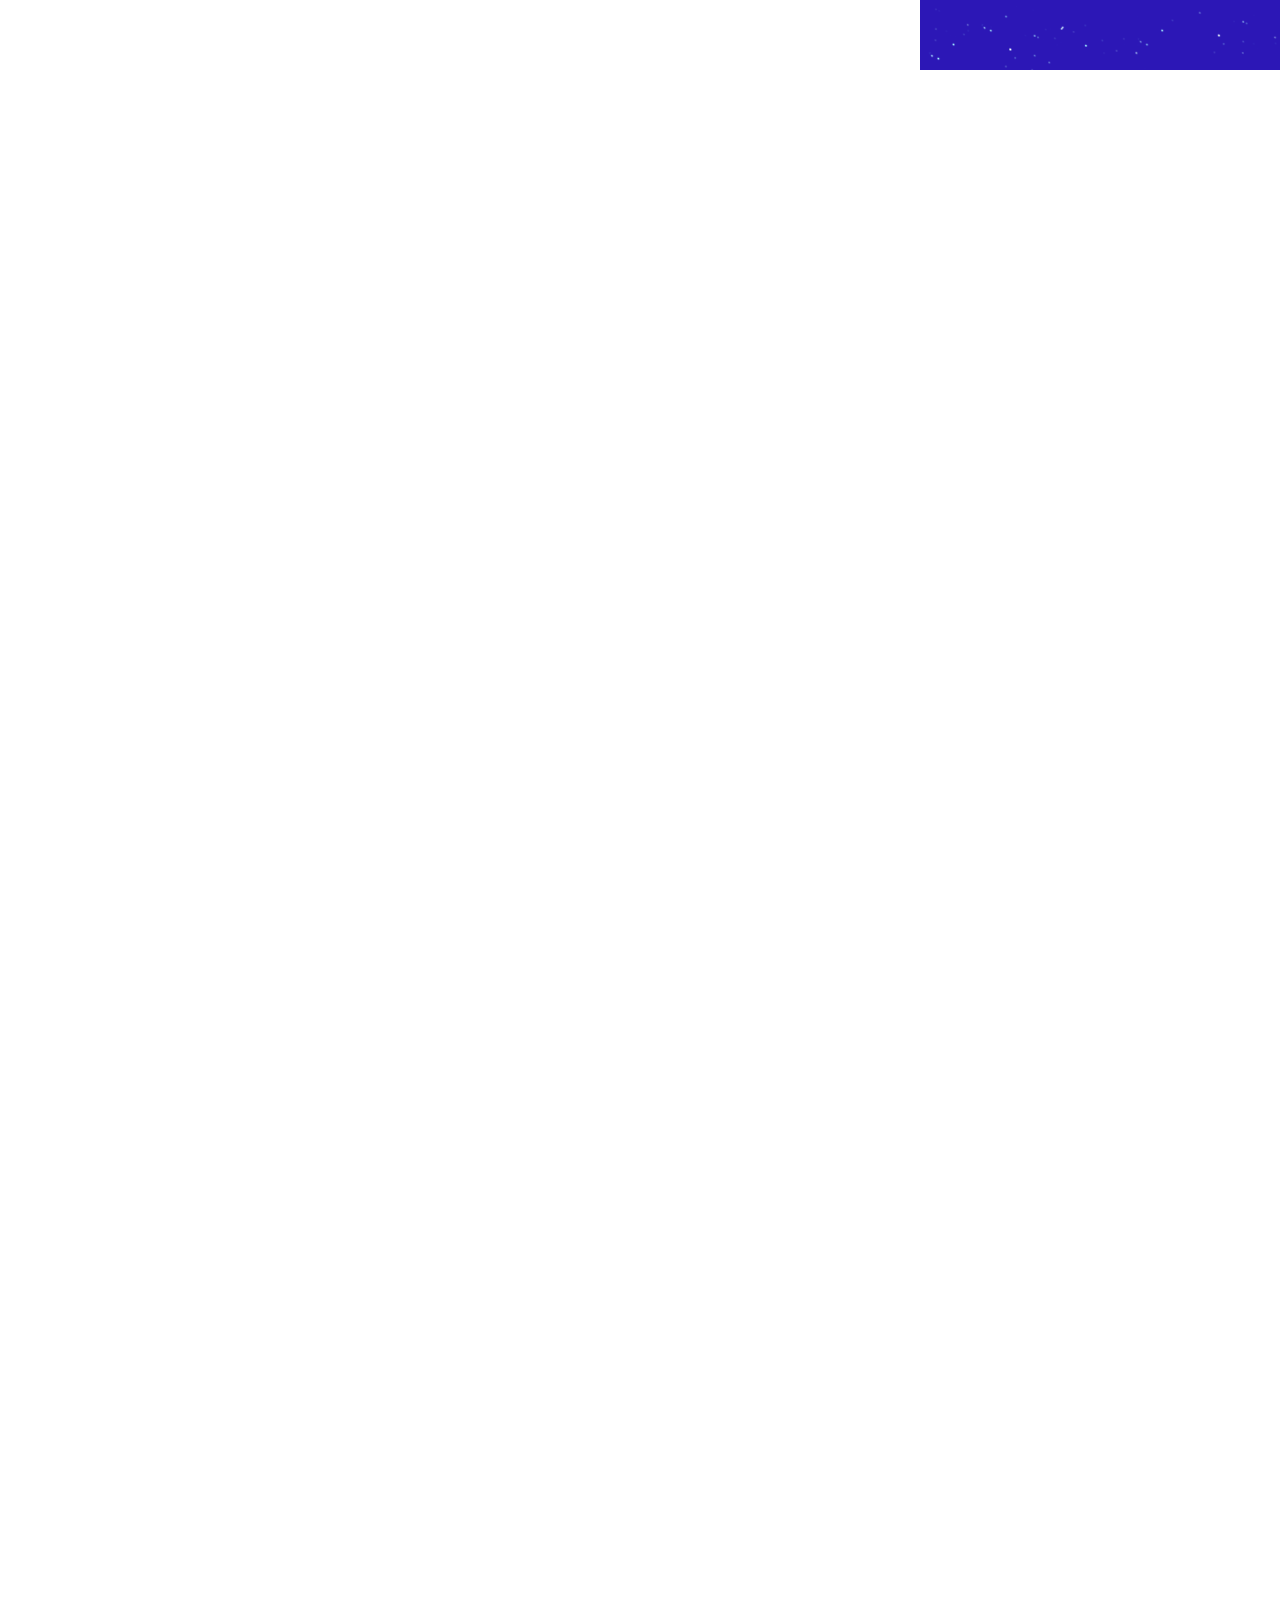
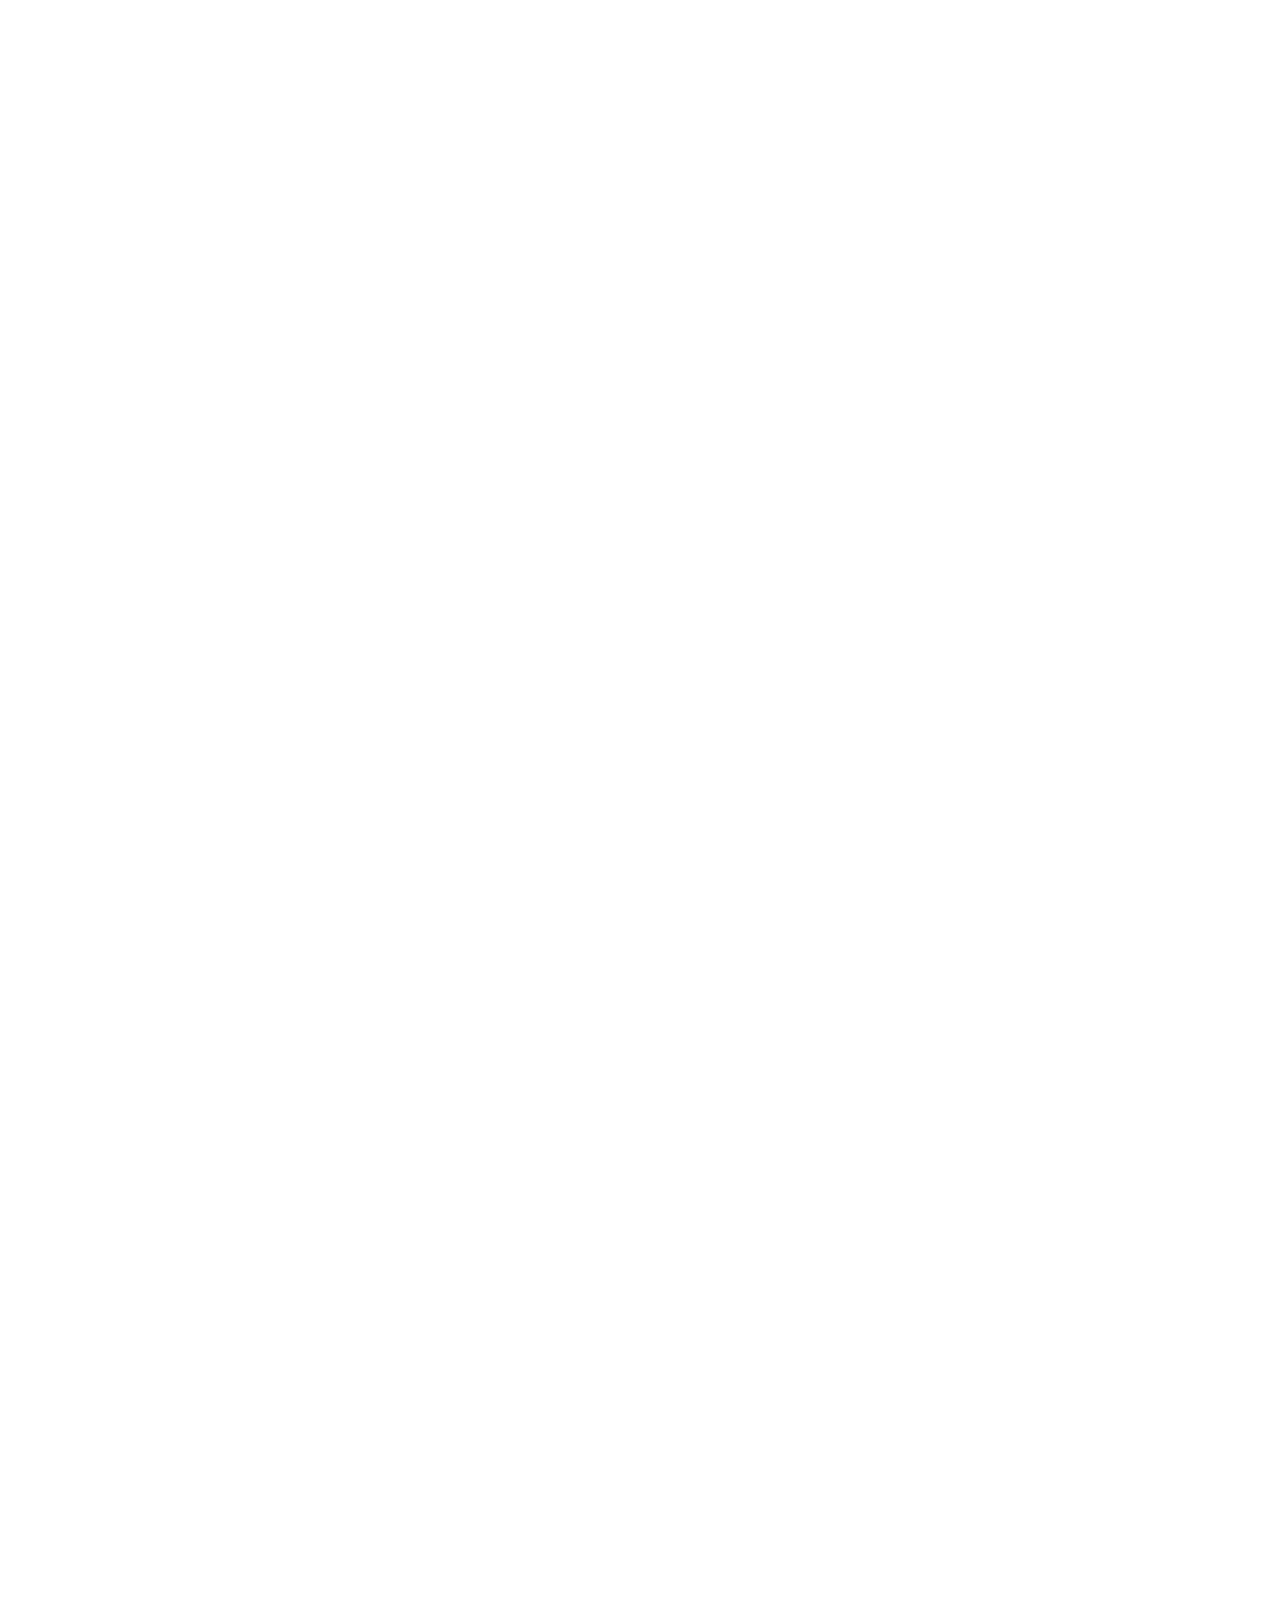
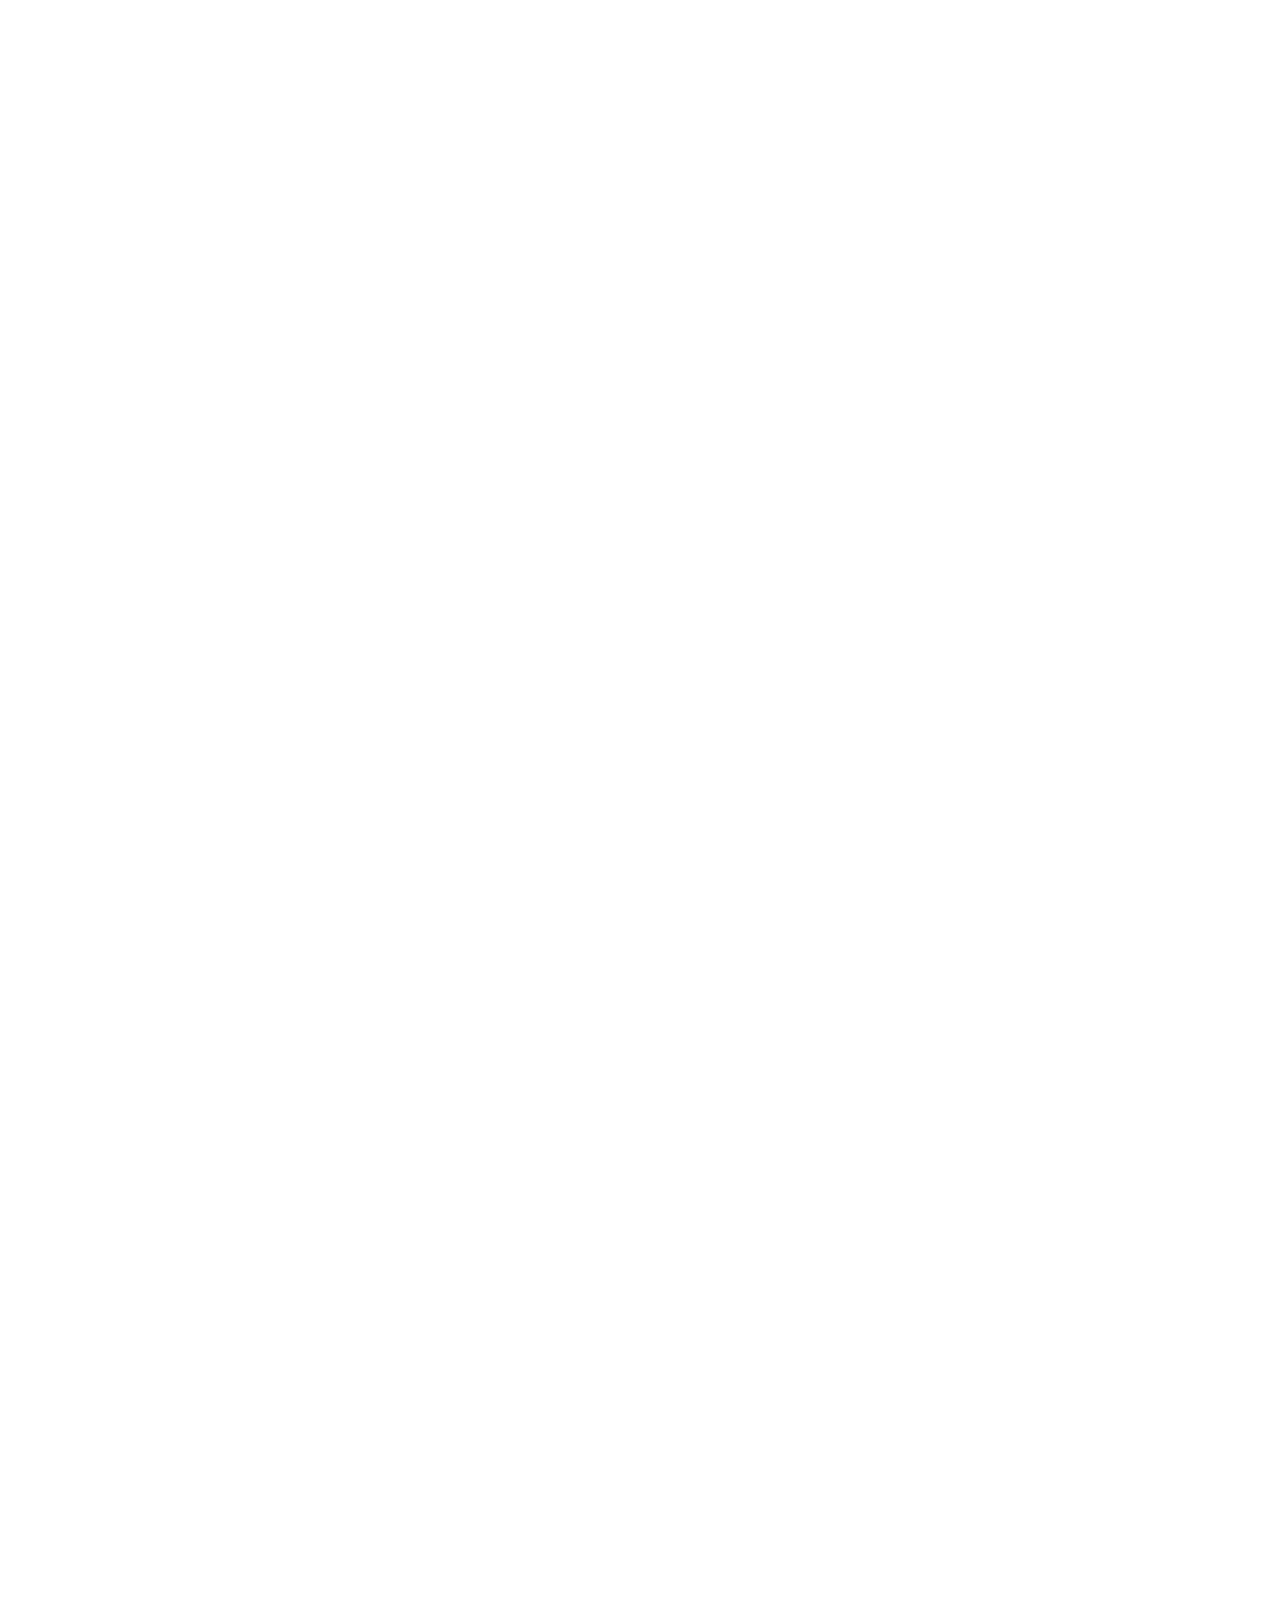
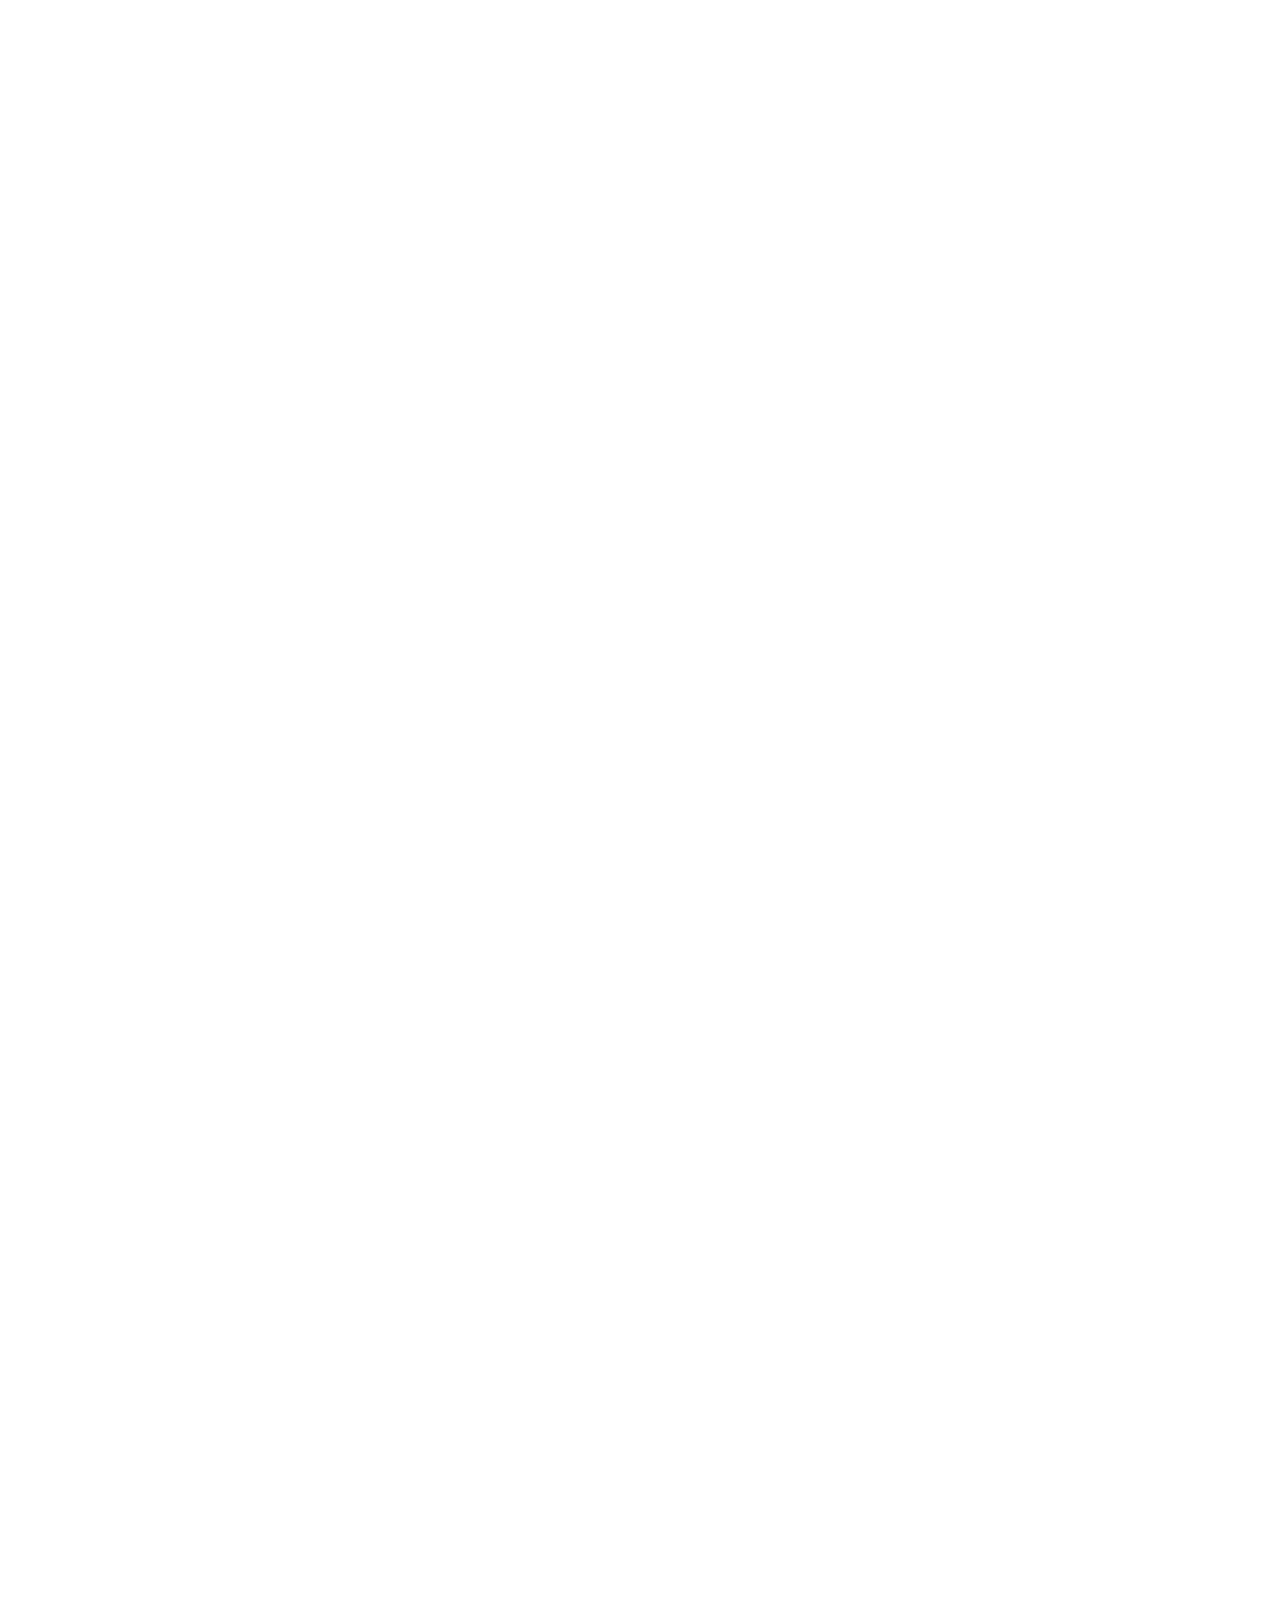
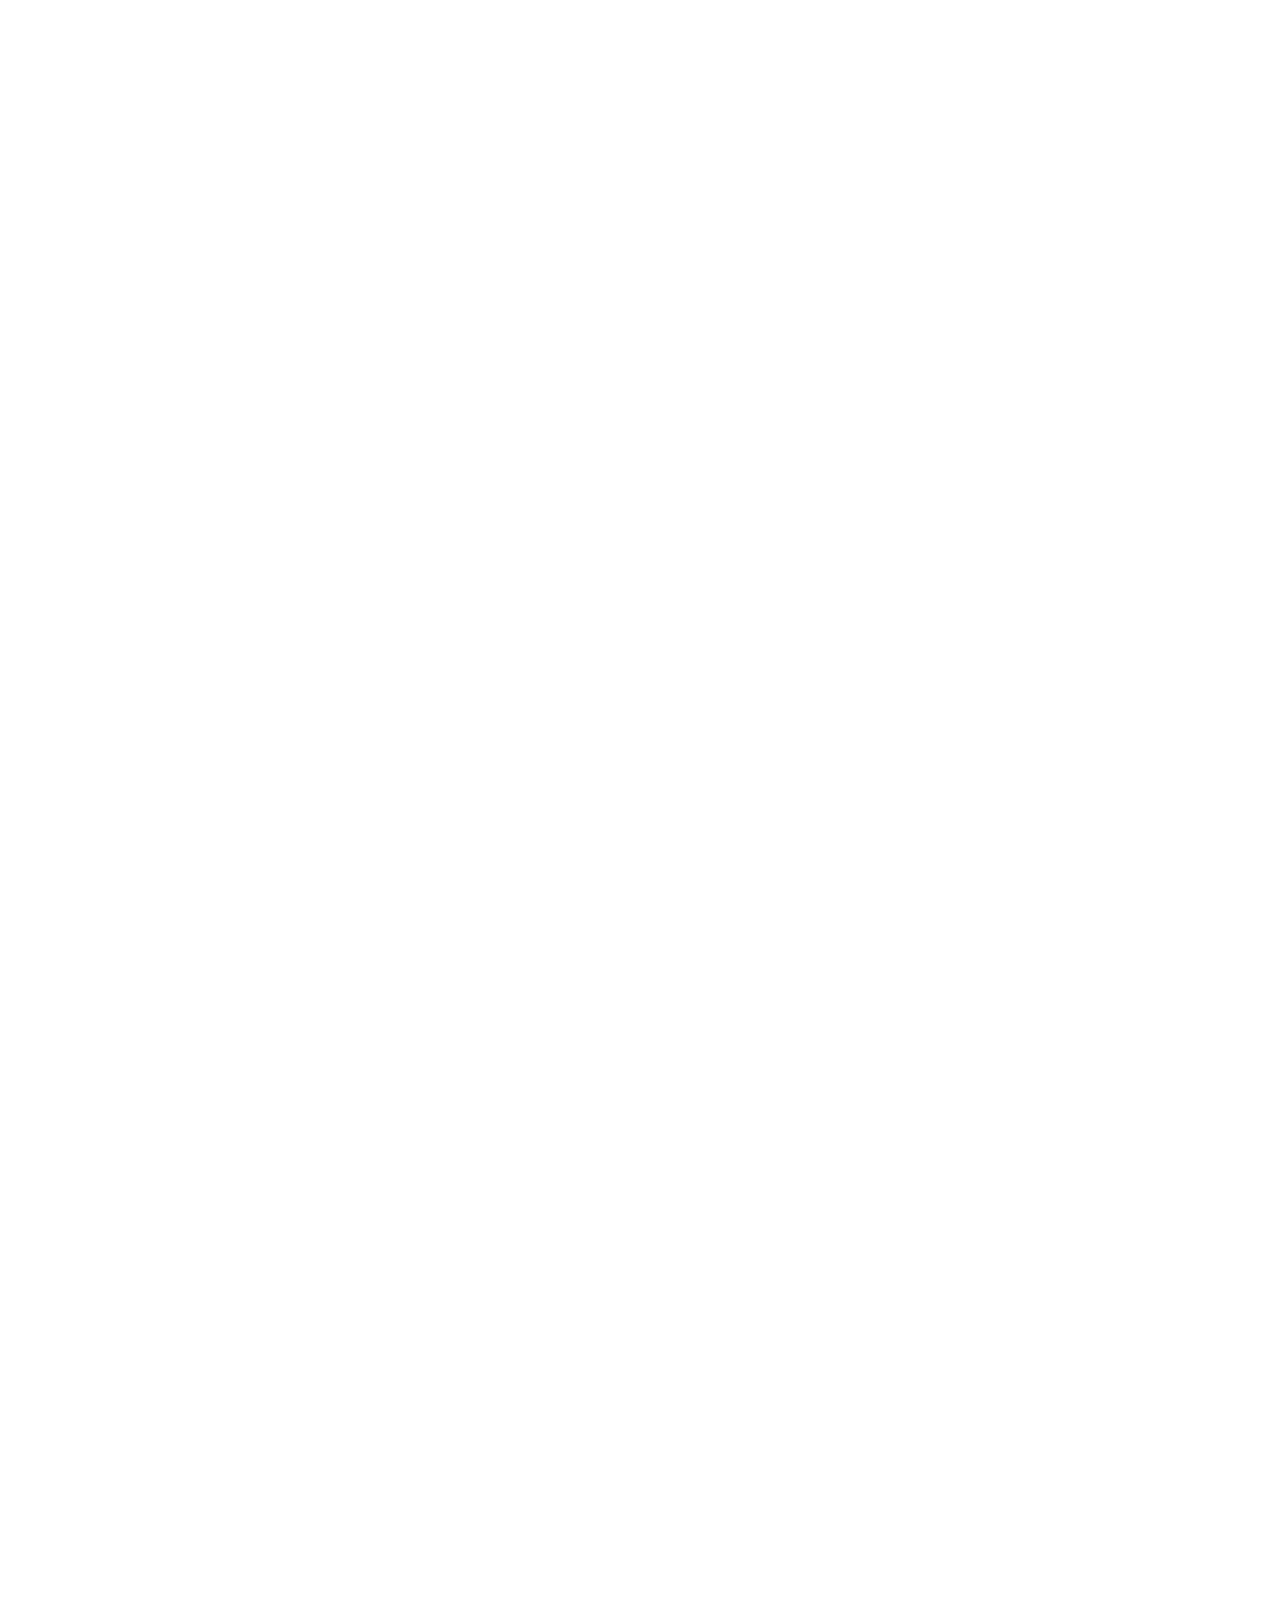
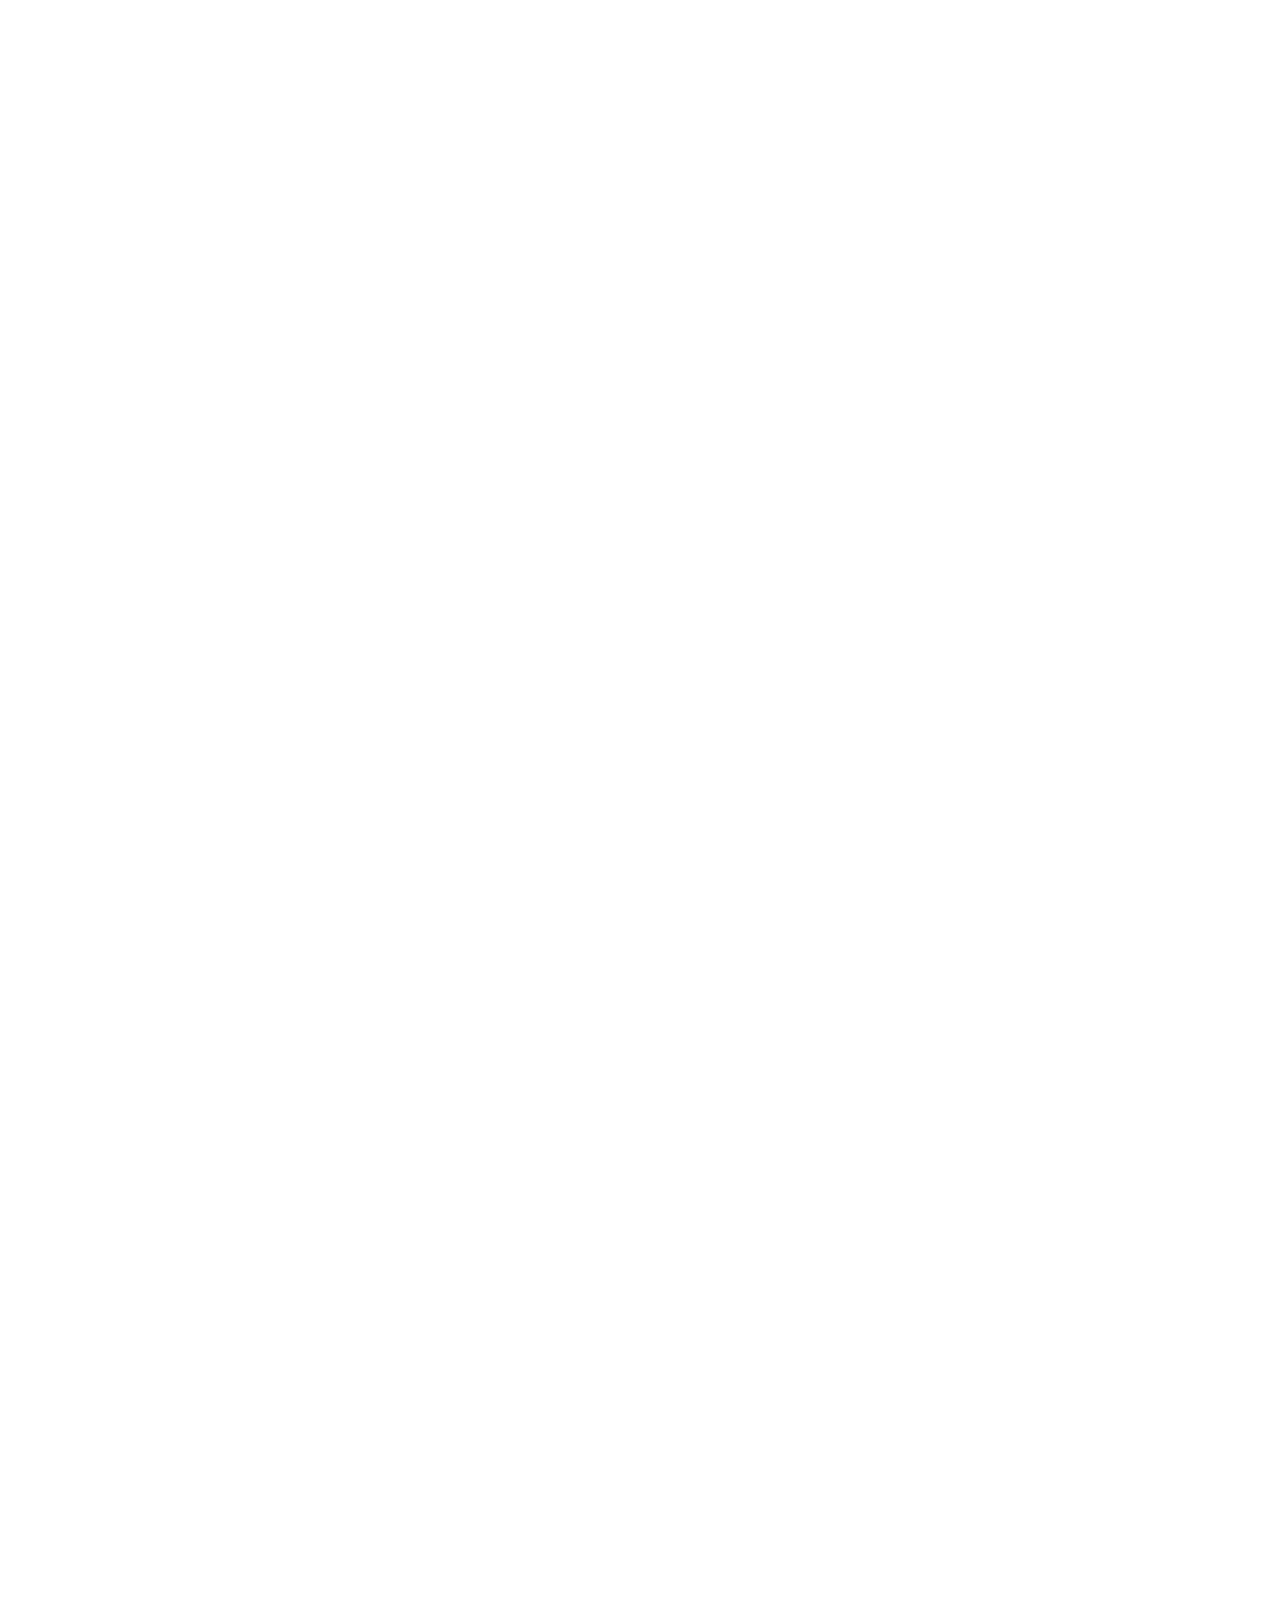
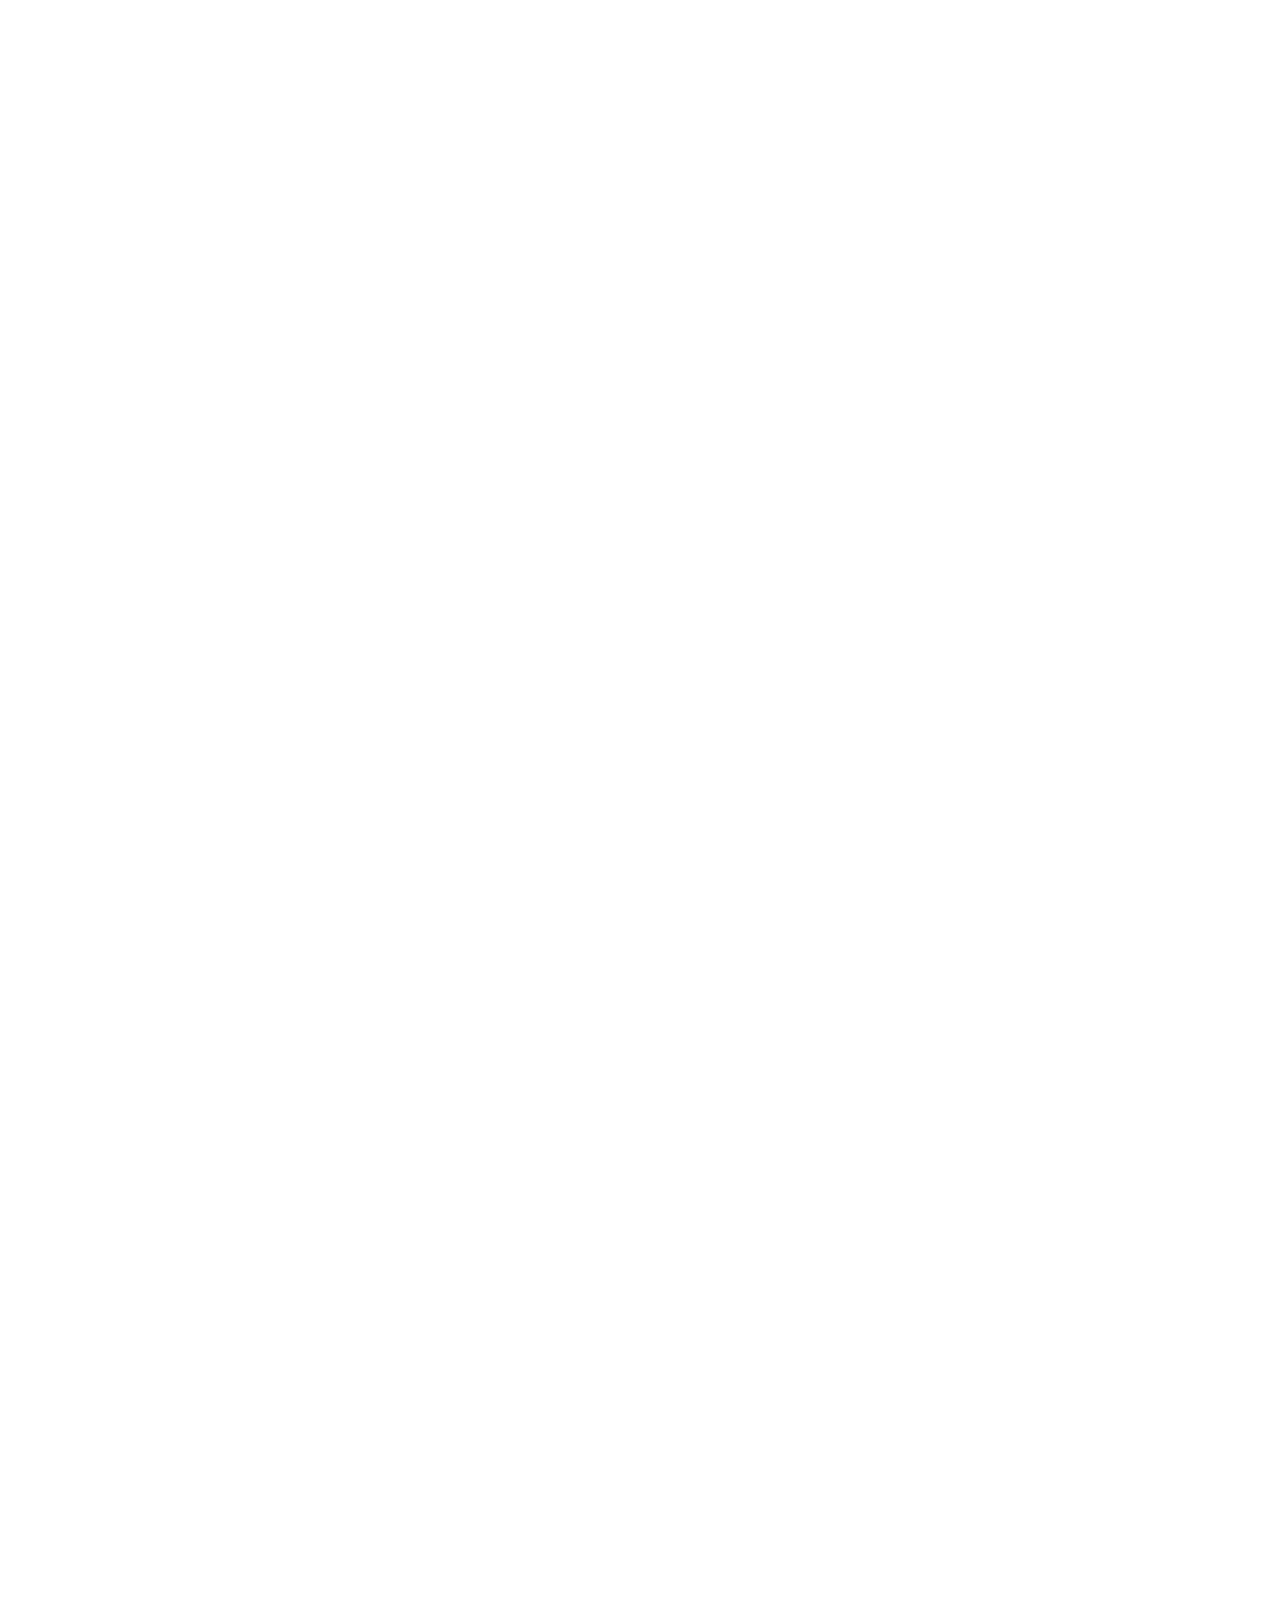
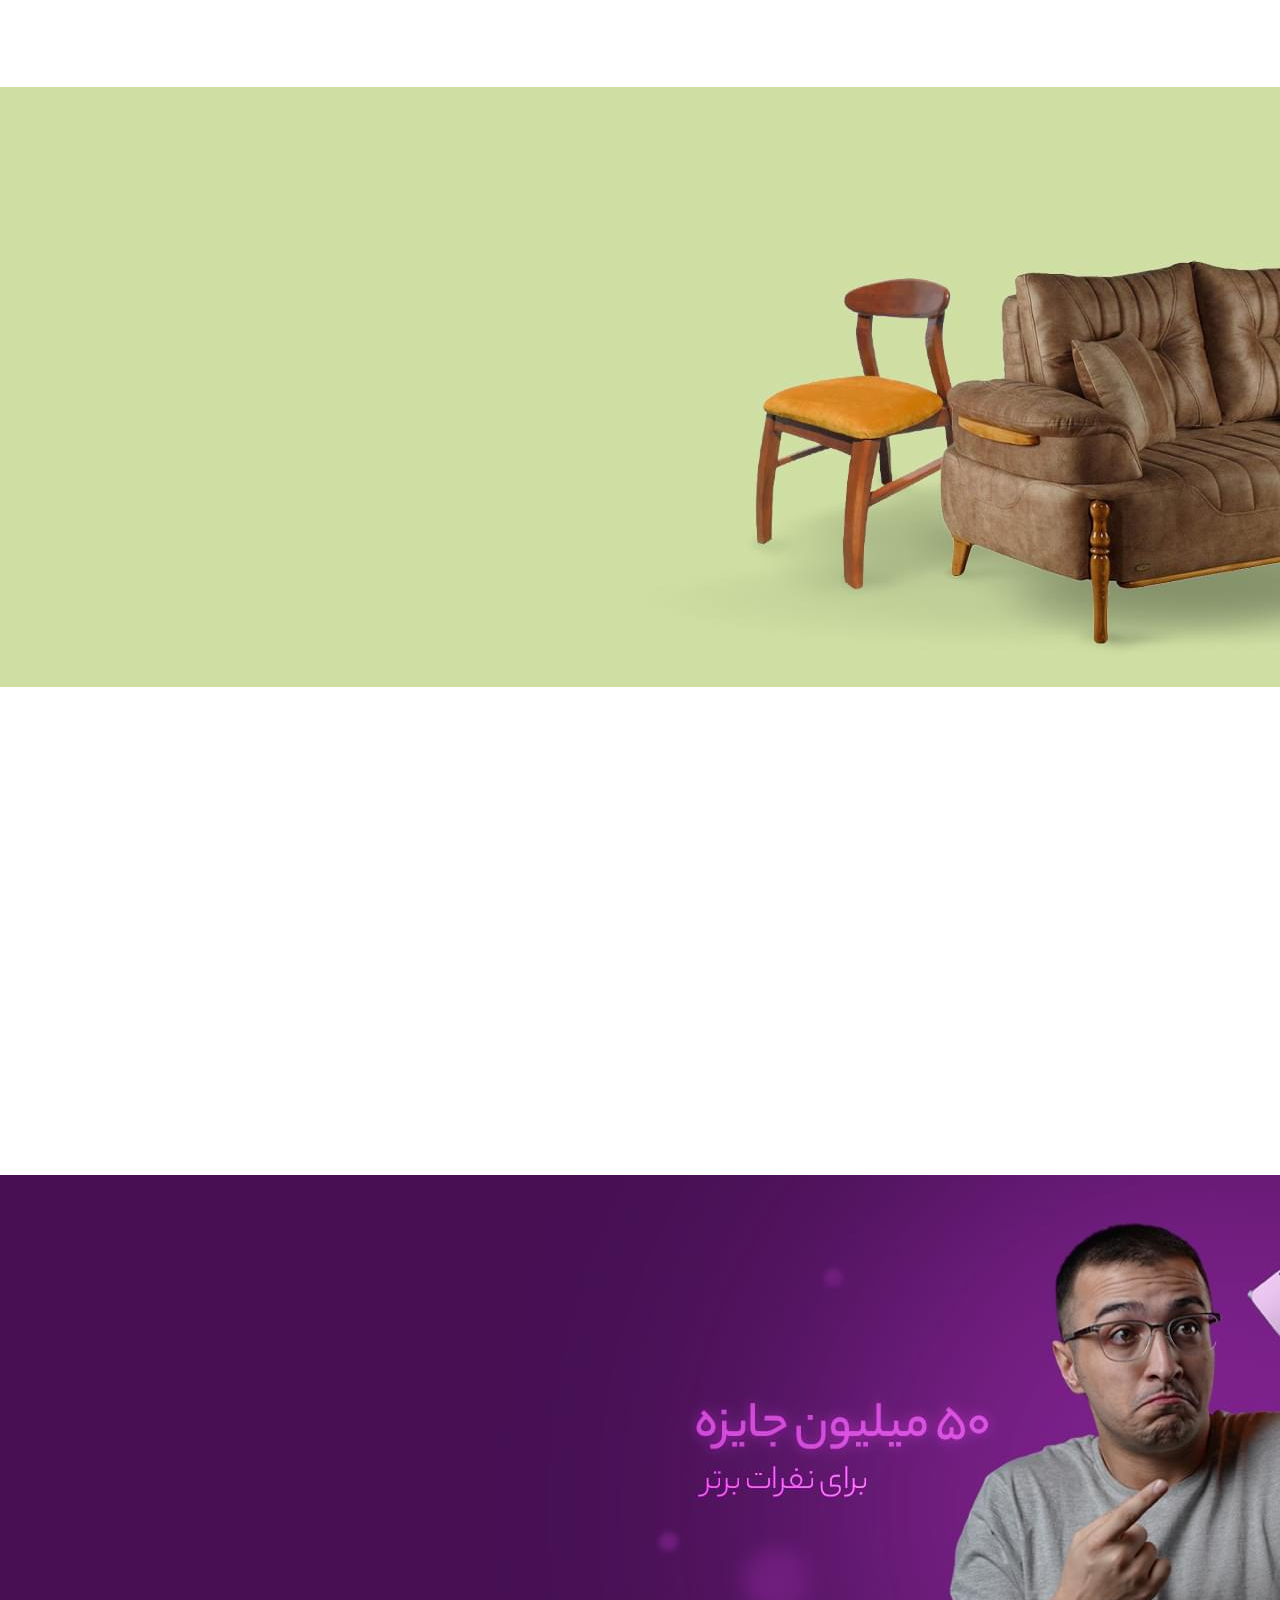
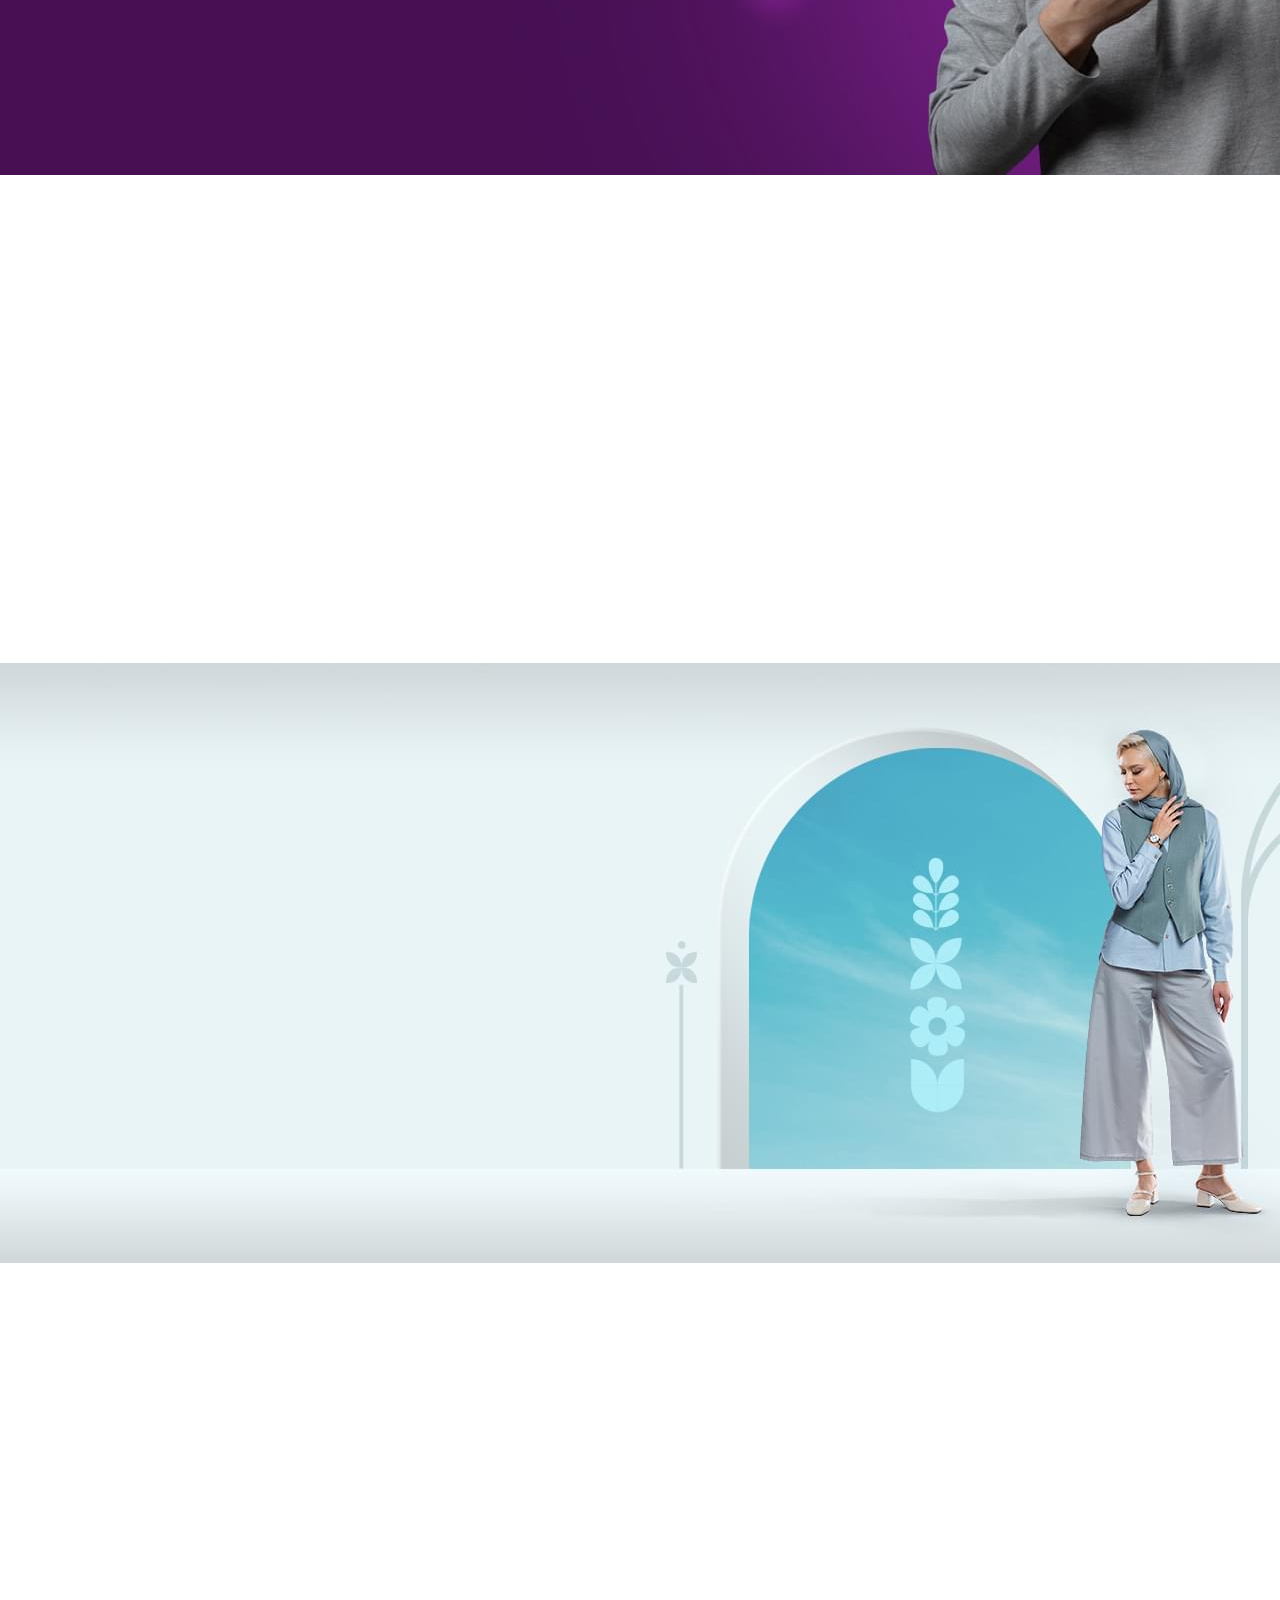
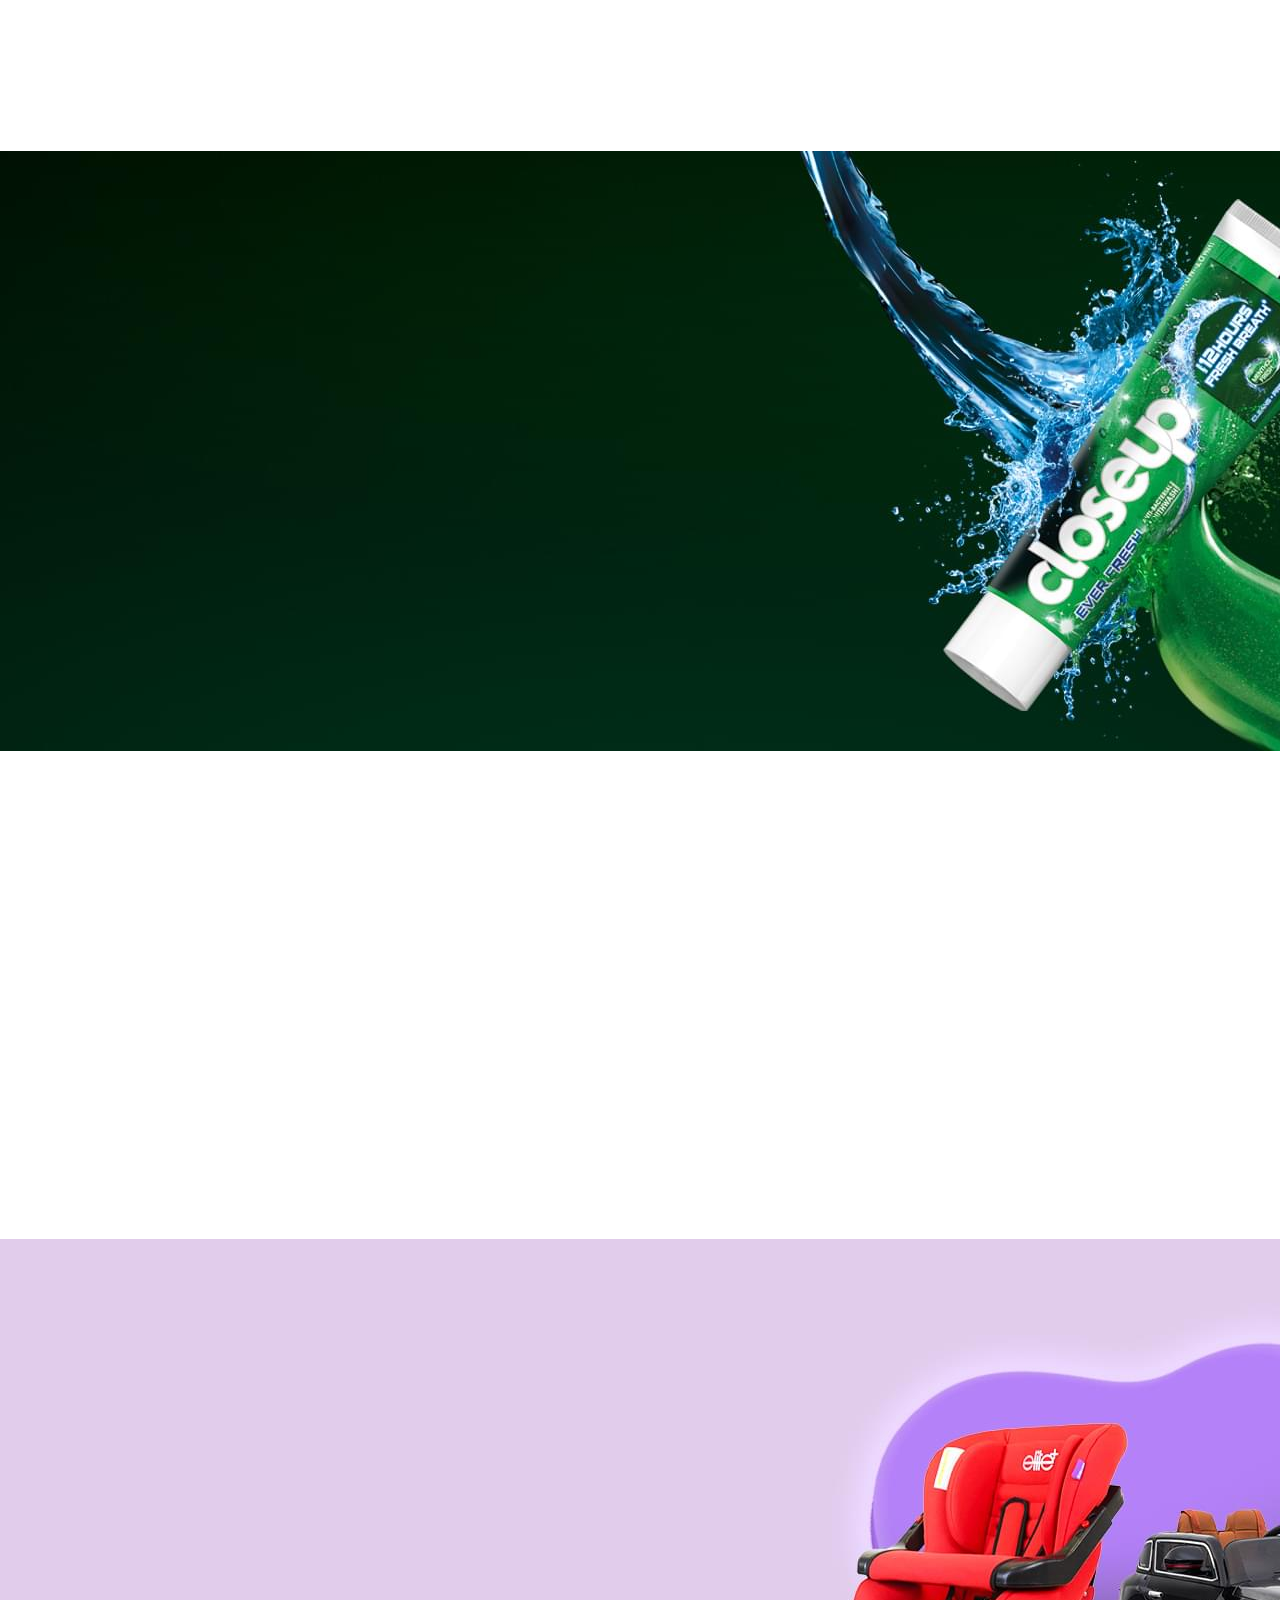
==== commit 0d3d1883: "edit shop login add titel img" ====
--- a/index.html
+++ b/index.html
@@ -1 +1 @@
-<!DOCTYPE html><html lang=fa dir=rtl><head><meta charset=UTF-8><meta http-equiv=X-UA-Compatible content="IE=edge"><meta name=viewport content="width=device-width, initial-scale=1.0"><link rel=stylesheet href=https://cdn.jsdelivr.net/npm/@splidejs/splide@4.0.1/dist/css/splide.min.css><link rel=stylesheet href=https://cdn.jsdelivr.net/npm/@splidejs/splide@4.0.1/dist/css/splide-core.min.css><link rel=stylesheet href=https://cdn.jsdelivr.net/npm/@splidejs/splide@4.0.1/dist/css/themes/splide-default.min.css><link rel=stylesheet href=https://cdn.jsdelivr.net/npm/bootstrap@5.1.3/dist/css/bootstrap.rtl.min.css integrity=sha384-+qdLaIRZfNu4cVPK/PxJJEy0B0f3Ugv8i482AKY7gwXwhaCroABd086ybrVKTa0q crossorigin=anonymous><script src=https://kit.fontawesome.com/67a9b86be2.js crossorigin=anonymous></script><link rel=stylesheet href=asset/css/style-min.css><title>dibog</title></head><body id=body><div class=bg-white id=fixd><div class="container-fluid start-img p-0"><div class="row p-0"><div class="col start-img p-0"><img src=asset/img/start-img.gif class="img-fluid h-100 start-img w-100"></div></div></div><div class="d-lg-none px-3"><div class=row><div class="rwo d-flex justify-content-between p-3 border-bottom"><button class="border-0 bg-transparent d-lg-none" type=button data-bs-toggle=offcanvas data-bs-target=#offcanvasRight aria-controls=offcanvasRight><i class="fa-solid fa-bars"></i></button><div class="logo d-lg-none"><img src=asset/svg/logo-dj.svg style="height: 24px;"></div><div><a href=# class="text-light d-lg-none border rounded-3 border-2 border-dark d-flex justify-content-center align-items-center"><i class="fa-solid fa-question qued-icon text-dark fs-13"></i></a></div></div></div></div><div class="container-fluid my-1 my-lg-3"><div class="row d-flex align-items-center position-relative"><div class="col-3 log-custom-sise d-none d-lg-block"><img src=asset/svg/logo-dj.svg class="img-fluid log-img"></div><div class="col-7 col-md-9 col-lg-6 zdindx-custom-search coustom-posichen-search"><div class="accordion w-100"><div class="accordion-item accordion-item-custom-bordr"><h2 class="accordion-header accordion-header-custom-search d-flex align-items-center custom-search-bg position-relative justify-content-center" id=headingOne><i class="fa-solid fa-magnifying-glass fs-6 position-absolute text-secondary icon-custom-search fs-md-13"></i> <input class="accordion-button m-auto position-relative input-custom-search custom-search-bg d-lg-block d-none" id=togel type=search placeholder=جستجو> <input class="accordion-button m-auto input-custom-search custom-bg d-lg-none d-sm-block" type=search data-bs-toggle=offcanvas data-bs-target=#offcanvasExample placeholder=جستجو></h2><div class="d-none d-lg-block pos"><div id=collapseOne class="collapse p-3" aria-labelledby=headingOne data-bs-parent=#accordionExample><div class=accordion-body><h6 class="card-teitel d-flex justify-content-start"><i class="fa-solid fa-fire-flame-curved mx-1 fs-5"></i> جستجو های پرطرف دار</h6><div class="container mt-4"><div class="row gap-2"><a href=# class="btn border shadow-sm d-flex justify-content-center align-items-center round-custom-search col"><span class="me-1 text-nowrap">قاب ایفون 11</span> <i class="fa-solid fa-angle-left"></i></a> <a href=# class="btn border shadow-sm d-flex justify-content-center align-items-center round-custom-search col"><span class="me-1 text-nowrap">صندلی گیمنگ</span> <i class="fa-solid fa-angle-left"></i></a> <a href=# class="btn border shadow-sm d-flex justify-content-center align-items-center round-custom-search col"><span class="me-1 text-nowrap">مکارانی</span> <i class="fa-solid fa-angle-left"></i></a> <a href=# class="btn border shadow-sm d-flex justify-content-center align-items-center round-custom-search col"><span class="me-1 text-nowrap">روغن</span> <i class="fa-solid fa-angle-left"></i></a> <a href=# class="btn border shadow-sm d-flex justify-content-center align-items-center round-custom-search col"><span class="me-1 text-nowrap">ssd</span> <i class="fa-solid fa-angle-left"></i></a></div></div></div><div class=mt-5><img src=asset/img/search-img.jpg class="img-fluid rounded-3"></div></div></div></div></div></div><div class="col d-flex ms-auto align-items-baseline"><div class="d-flex align-items-center col-2 me-1 ms-auto custom-login mt-lg-0 mt-2 justify-content-sm-center w-auto border border-sm-0 p-md-2"><i class="fa-solid fa-arrow-right-to-bracket custom-login-icon me-2 fs-6"></i> <a href=index-login.html class="text-decoration-none text-black d-none d-lg-block border-end border-dark pe-2 text-nowrap fs-15">ثبت نام</a> <a href=index-login.html class="text-decoration-none text-dark ms-2 fs-15 mb-1">ورود</a> <a href=# class="link-dark border-lg-start ms-2"></a></div><a href=index-shop.html class="border-start border-secondary ms-2"><i class="fa-solid fa-cart-shopping fs-4 shop-icon ms-2"></i></a></div></div></div></div><div class=container><div class=row><div class=col-8><div class="offcanvas offcanvas-bottom search-md-offcanvas d-lg-none" tabindex=-1 id=offcanvasExample aria-labelledby=offcanvasExampleLabel><div class=offcanvas-header><div class=container-fluid><div class=row><div class="col-12 d-flex justify-content-start search-sm-border-search p-2"><div class="form-group d-flex"><button class="border-0 bg-transparent" data-bs-dismiss=offcanvas aria-label=Close><i class="fa-solid fa-arrow-right"></i></button> <input type=search class="form-contro input-custom-search ms-2" aria-describedby=helpId autofocus placeholder=جستجو></div></div><h6 class="card-teitel mt-5 d-flex"><i class="fa-solid fa-fire-flame-curved mx-1 fs-5"></i> جستجو های پرطرف دار</h6><div class="container mt-4"><div class="row gap-2"><a href=# class="btn border shadow-sm d-flex justify-content-center align-items-center round-custom-search col"><span class="me-1 text-nowrap">قاب ایفون 11</span> <i class="fa-solid fa-angle-left"></i></a> <a href=# class="btn border shadow-sm d-flex justify-content-center align-items-center round-custom-search col"><span class="me-1 text-nowrap">صندلی گیمنگ</span> <i class="fa-solid fa-angle-left"></i></a> <a href=# class="btn border shadow-sm d-flex justify-content-center align-items-center round-custom-search col"><span class="me-1 text-nowrap">مکارانی</span> <i class="fa-solid fa-angle-left"></i></a> <a href=# class="btn border shadow-sm d-flex justify-content-center align-items-center round-custom-search col"><span class="me-1 text-nowrap">روغن</span> <i class="fa-solid fa-angle-left"></i></a></div></div></div></div></div></div></div></div></div><div class=overlay-custom-search></div><div class="modal fade login-body" id=shop-modal data-bs-backdrop=static data-bs-keyboard=false tabindex=-1><div class="modal-dialog border-0 modal-custom-shop-xl"><div class="modal-content m-auto border-0"><button type="button login-clos-butne" class="btn-close p-3" data-bs-dismiss=modal aria-label=Close></button><div class="modal-body m-auto w-100 d-blick"><div class=container-fluid><div class=row><div class="col-12 d-flex border-bottom"><a href=# class="pb-3 me-5 text-dark active-shop" id=shop-Cart>سبد خرید</a> <a href=# class="pb-3 ms-2 text-dark" id=next-shop>خرید بعدی</a></div></div><div class="row gx-3 p-0 mt-2"><div class=col-9 id=body-Cart-shop><div class="w-100 shop-body border d-flex justify-content-center align-items-center rounded-3 flex-column"><img src=svg/shop.svg><h6 class="fs-5 my-3">سبد خرید شما خالی است!</h6><p class="fs-13 my-3">می توانید برای مشاهده محصولات بیشتر به صفحات زیر بروید:</p><p class="d-flex my-3"><a href=# class="me-5 text-info shop-spase position-relative">تخفیف ها و پیشنهاد ها</a> <a href=# class=text-info>محصولات پرفروش</a></p></div></div><div class="col-9 d-none" id=body-next-shop><div class="w-100 shop-body border d-flex justify-content-center align-items-center rounded-3 flex-column p-3"><img src=asset/img/next-shop.png class=next-shop-img><h6 class="fs-5 my-3">لیست خرید بعدی شما خالی است!</h6><p class="my-3 fs-13 text-gray text-center line-height">شما می‌توانید محصولاتی که به سبد خرید خود افزوده‌اید و فعلا قصد خرید آن‌ها را ندارید، در لیست خرید بعدی قرار داده و هر زمان مایل بودید آن‌ها را به سبد خرید اضافه کرده و خرید آن‌ها را تکمیل کنید.</p></div></div><div class=col-3><div href=# class="border border-gray rounded-3 p-3 cursor-pointer" data-bs-toggle=modal data-bs-target=#login-modal><a href=# class="d-flex justify-content-between text-dark fw-bold"><p><img src=asset/svg/login-rrow.svg class="ligtn-icon-img me-2">ورود به حساب کاربری</p><i class="fa-solid fa-angle-left m-1"></i></a><div class="px-4 mt-2"><p class="fs-12 text-gray m-0 mb-1">برای مشاهده محصولات که پیشتر به سبد</p><p class="fs-12 text-gray">خرید خود اضاف کردید وارد شوید.</p></div></div></div></div></div></div></div></div></div><div class="offcanvas offcanvas-start d-lg-none" tabindex=-1 id=offcanvasRight aria-labelledby=offcanvasRightLabel style="max-width: 312px;"><div class="offcanvas-body p-2 cursor-pointer m-2"><img class="img-fluid clops-nav-img" src=asset/svg/logo-dj-clops.svg><p class="border-bottom my-3"></p><ul class="nav flex-column border-bottom mb-4"><li class="nav-item mb-3"><a class="nav-link d-flex align-items-baseline text-dark" href=#><i class="fa-solid fa-fire-flame-curved text-secondary fs-14"></i><p class="mb-0 ps-3 fs-13 text-nowrap text-dark text-nowrap">پرفروش ترین ها</p></a></li><li class="nav-item mb-3"><a class="nav-link d-flex align-items-baseline text-dark fs-14" href=#><i class="fa-solid fa-tag text-secondary fs-14"></i><p class="mb-0 ps-3 fs-13">تخفیف ها وپیشتهادها</p></a></li><li class="nav-item mb-3"><a class="nav-link d-flex align-items-baseline text-dark" href=#><i class="fa-solid fa-percent text-secondary fs-14"></i><p class="mb-0 ps-3 fs-13 text-nowrap">شگفت انگیزها</p></a></li><li class="nav-item mb-3"><a class="nav-link d-flex align-items-baseline text-dark" href=#><i class="fa-solid fa-circle-question text-secondary fs-13"></i><p class="mb-0 ps-3 fs-13 text-nowrap">سوالی دارید؟</p></a></li><li class="nav-item mb-3"><a class="nav-link d-flex align-items-baseline text-dark" href=#><i class="fa-solid fa-shop text-secondary fs-14"></i><p class="mb-0 ps-3 fs-13 text-nowrap">فروشنده شوید</p></a></li></ul><div class=accordion-menu-clops><div class=accrdion-custom-clops-menu><h2 class=accordion-header><h4 class="px-4 fs-20">دسته بندی ها</h4><a class="accordion-button collapsed accrdion-custom-clops-menu text-decoration-none text-black fs-13 text-nowrap" data-bs-toggle=collapse data-bs-target=#menu-drap-collapse1-1 aria-expanded=true>کالای دیجتال</a></h2><div id=menu-drap-collapse1-1 class="accordion-collapse collapse"><div class="accordion-body accrdion-custom-clops-body-menu p-0"><div class="accrdion-custom-clops-menu bg-acrdion-clops-menu"><h2 class="accordion-header bg-acrdion-clops-menu"><a href=# class="fs-13 p-2 text-decoration-none text-acrdion-clops-menu ps-4">همه موارد این دسته <i class="fa-solid fa-angle-left"></i></a> <a class="accordion-button collapsed accrdion-custom-clops-menu text-decoration-none text-black fs-13 text-nowrap bg-acrdion-clops-menu" data-bs-toggle=collapse data-bs-target=#menu-drap-collapse1-2 aria-expanded=true>لوازم جانبی گوشی</a></h2><div id=menu-drap-collapse1-2 class="accordion-collapse collapse"><div class="accordion-body accrdion-custom-clops-body-menu"><a href=# class="fs-13 p-2 text-decoration-none text-acrdion-clops-menu ps-3">همه موارد این دسته <i class="fa-solid fa-angle-left"></i></a><ul class="nav flex-column px-2"><li class="nav-item py-3"><a href=# class="text-decoration-none text-dark">کیف وکاورگوشی</a></li><li class="nav-item py-3"><a href=# class="text-decoration-none text-dark">پاوربانک,شارهمراه</a></li><li class="nav-item py-3"><a href=# class="text-decoration-none text-dark">پایه نگه دارنده گوشی</a></li></ul></div></div></div><div class="accrdion-custom-clops-menu bg-acrdion-clops-menu"><h2 class="accordion-header bg-acrdion-clops-menu"><a class="accordion-button collapsed accrdion-custom-clops-menu text-decoration-none text-black fs-13 text-nowrap bg-acrdion-clops-menu" data-bs-toggle=collapse data-bs-target=#menu-drap-collapse1-3 aria-expanded=true>گوشی موبایل</a></h2><div id=menu-drap-collapse1-3 class="accordion-collapse collapse"><div class="accordion-body accrdion-custom-clops-body-menu"><a href=# class="fs-13 p-2 text-decoration-none text-acrdion-clops-menu ps-2">همه موارد این دسته <i class="fa-solid fa-angle-left"></i></a><ul class="nav flex-column ps-3 border-bottom"><li class="nav-item py-3"><a href=# class="text-decoration-none text-dark">اپل</a></li><li class="nav-item py-3"><a href=# class="text-decoration-none text-dark">سامسونگ</a></li><li class="nav-item py-3"><a href=# class="text-decoration-none text-dark">هوآوی</a></li><li class="nav-item py-3"><a href=# class="text-decoration-none text-dark">شیاومی</a></li><li class="nav-item py-3"><a href=# class="text-decoration-none text-dark">آنر</a></li><li class="nav-item py-3"><a href=# class="text-decoration-none text-dark">نوکیا</a></li></ul></div></div></div><ul class="nav flex-column px-4 bg-acrdion-clops-menu"><li class="nav-item py-3"><a href=# class="text-decoration-none text-dark">واقیت مجازی</a></li><li class="nav-item py-3"><a href=# class="text-decoration-none text-dark"></a> مجچ بند وساعت هوشمند</li><li class="nav-item py-3"><a href=# class="text-decoration-none text-dark">هدفن,هدست,هندزقری</a></li><li class="nav-item py-3"><a href=# class="text-decoration-none text-dark">اسپیکر بلوتوث وباسیم</a></li><li class="nav-item py-3"><a href=# class="text-decoration-none text-dark">هارد,فلش,ssd</a></li></ul></div></div></div></div><div class=accordion-menu-clops><div class=accrdion-custom-clops-menu><h2 class=accordion-header><a class="accordion-button collapsed accrdion-custom-clops-menu text-decoration-none text-black fs-13" data-bs-toggle=collapse data-bs-target=#menu-drap-collapse2-1 aria-expanded=true>خوررو,ابزاروتجهیزات صنعتی</a></h2><div id=menu-drap-collapse2-1 class="accordion-collapse collapse"><div class="accordion-body accrdion-custom-clops-body-menu p-0"><div class="accrdion-custom-clops-menu bg-acrdion-clops-menu"><h2 class="accordion-header bg-acrdion-clops-menu"><a href=# class="fs-13 p-2 text-decoration-none text-acrdion-clops-menu ps-4">همه موارد این دسته <i class="fa-solid fa-angle-left"></i></a><ul class="nav flex-column ps-3"><li class="nav-item py-3"><a href=# class="text-decoration-none text-dark fs-13">خودرو های ایرانی وخارجی</a></li><li class="nav-item py-3"><a href=# class="text-decoration-none text-dark fs-13">متورسیکلت</a></li></ul><a class="accordion-button collapsed accrdion-custom-clops-menu text-decoration-none text-black fs-13 text-nowrap bg-acrdion-clops-menu" data-bs-toggle=collapse data-bs-target=#menu-drap-collapse2-2 aria-expanded=true>لوازم جانبی خوررو ومتورسیکلت</a></h2><div id=menu-drap-collapse2-2 class="accordion-collapse collapse"><div class="accordion-body accrdion-custom-clops-body-menu"><a href=# class="fs-13 p-2 text-decoration-none text-acrdion-clops-menu ps-3">همه موارد این دسته <i class="fa-solid fa-angle-left"></i></a><ul class="nav flex-column px-2"><li class="nav-item py-3"><a href=# class="text-decoration-none text-dark">کیف وکاورگوشی</a></li><li class="nav-item py-3"><a href=# class="text-decoration-none text-dark">پاوربانک,شارهمراه</a></li><li class="nav-item py-3"><a href=# class="text-decoration-none text-dark">پایه نگه دارنده گوشی</a></li></ul></div></div></div><div class="accrdion-custom-clops-menu bg-acrdion-clops-menu"><h2 class="accordion-header bg-acrdion-clops-menu"><a class="accordion-button collapsed accrdion-custom-clops-menu text-decoration-none text-black fs-13 text-nowrap bg-acrdion-clops-menu" data-bs-toggle=collapse data-bs-target=#menu-drap-collapse1-3 aria-expanded=true>گوشی موبایل</a></h2><div id=menu-drap-collapse1-3 class="accordion-collapse collapse"><div class="accordion-body accrdion-custom-clops-body-menu"><a href=# class="fs-13 p-2 text-decoration-none text-acrdion-clops-menu ps-2">همه موارد این دسته <i class="fa-solid fa-angle-left"></i></a><ul class="nav flex-column ps-3 border-bottom"><li class="nav-item py-3"><a href=# class="text-decoration-none text-dark">اپل</a></li><li class="nav-item py-3"><a href=# class="text-decoration-none text-dark">سامسونگ</a></li><li class="nav-item py-3"><a href=# class="text-decoration-none text-dark">هوآوی</a></li><li class="nav-item py-3"><a href=# class="text-decoration-none text-dark">شیاومی</a></li><li class="nav-item py-3"><a href=# class="text-decoration-none text-dark">آنر</a></li><li class="nav-item py-3"><a href=# class="text-decoration-none text-dark">نوکیا</a></li></ul></div></div></div><ul class="nav flex-column px-4 bg-acrdion-clops-menu"><li class="nav-item py-3"><a href=# class="text-decoration-none text-dark">واقیت مجازی</a></li><li class="nav-item py-3"><a href=# class="text-decoration-none text-dark"></a> مجچ بند وساعت هوشمند</li><li class="nav-item py-3"><a href=# class="text-decoration-none text-dark">هدفن,هدست,هندزقری</a></li><li class="nav-item py-3"><a href=# class="text-decoration-none text-dark">اسپیکر بلوتوث وباسیم</a></li><li class="nav-item py-3"><a href=# class="text-decoration-none text-dark">هارد,فلش,ssd</a></li></ul></div></div></div></div></div></div><div class=overlay-custom-search></div><div class=overlay-custom-nav></div><div class="container-fluid px-3"><div class="row d-flex align-items-center"><ul class="navbar-nav d-flex align-items-center flex-row overflow-hidden d-none d-lg-flex col-8"><li class="nav-item position-relative"><a class="pb-3 position-relative nav-link d-flex align-items-baseline justify-content-center text-dark px-2 z-isex-custom-nav-link text-custom-nav fs-14" href=# id=nav-link-hover><i class="fa-solid fa-bars"></i><p class="mb-0 px-2 border-end text-nowrap">دسته بندی کالا ها</p></a></li><li class=nav-item><a class="pb-3 nav-link d-flex align-items-baseline fs-16 text-nowrap text-custom-nav px-1 justify-content-center" aria-current=page href=#><i class="fa-solid fa-fire-flame-curved"></i><p class="mb-0 px-2">پرفروش ترین ها</p></a></li><li class=nav-item><a class="pb-3 nav-link d-flex align-items-baseline fs-16 text-nowrap text-custom-nav px-1 justify-content-center" aria-current=page href=#><i class="fa-solid fa-tag"></i><p class="mb-0 px-2">تخفیف ها وپیشتهاد ها</p></a></li><li class=nav-item><a class="pb-3 nav-link d-flex align-items-baseline fs-16 text-nowrap text-custom-nav px-1 justify-content-center" aria-current=page href=#><i class="fa-solid fa-percent"></i><p class="mb-0 px-2">شگفت انگیزها</p></a></li><li class=nav-item><a class="pb-3 nav-link d-flex align-items-baseline fs-16 text-nowrap text-custom-nav px-1 justify-content-center" aria-current=page href=#><p class="mb-0 border-start ps-2">سوالی دارید؟</p></a></li><li class=nav-item><a class="pb-3 nav-link d-flex align-items-baseline fs-16 text-nowrap text-custom-nav px-1 justify-content-center" aria-current=page href=#><p class="mb-0 ps-2">فروشنده شوید!</p></a></li></ul><a href=# class="col justify-content-lg-end justify-content-between text-decoration-none text-dark d-none d-lg-flex" data-bs-toggle=modal data-bs-target=#exampleModal><p class="d-flex p-0 m-0"><i class="fa-solid fa-location-dot me-2 fs-6 text-secondary"></i> <span>لطفان شهر خود را انتخاب کنید</span></p><i class="fa-solid fa-angle-left d-lg-none"></i></a><a href=# class="col d-flex justify-content-lg-end justify-content-between text-decoration-none text-dark d-lg-none border-top px-2 py-1 fs-13 py-2" data-bs-toggle=offcanvas data-bs-target=#city-sm><p class="d-flex p-0 m-0"><i class="fa-solid fa-location-dot me-2 text-warning"></i> <span>لطفان شهر خود را انتخاب کنید</span></p><i class="fa-solid fa-angle-left d-lg-none fs-13"></i></a></div></div><div class=dropdown><ul class="dropdown-menu shadow custom-posichn-dropdown-menu p-0 rounded-3" id=dropdown-nav-show><div class=container-fluid><div class=row><section class="col-2 p-0 border-end h-100"><ul class=nav><li class="nav-item link-1 bg-transparent w-100 link-menue-hover"><a class="link-1 text-decoration-none p-3 d-flex align-items-baseline text-dark" href=#><i class="text-secondary fa-solid fa-laptop me-2"></i> <span>کالا های دیجتال</span></a></li><li class="nav-item link-2 bg-transparent w-100"><a class="link-2 text-decoration-none p-3 d-flex align-items-baseline fs-13 text-dark" href=#><i class="text-secondary fa-solid fa-wrench me-2"></i> <span class=text-nowrap>خودرو ابزار وتجهیزات صنعتی</span></a></li><li class="nav-item link-3 bg-transparent w-100"><a class="link-3 text-decoration-none p-3 d-flex align-items-baseline text-dark" href=#><i class="text-secondary fa-solid fa-shirt me-2"></i> <span>مدوپوشاک</span></a></li><li class="nav-item link-4 bg-transparent w-100"><a class="link-4 text-decoration-none p-3 d-flex align-items-baseline text-dark" href=#><i class="text-secondary fa-solid fa-baby me-2"></i> <span>اسباب بازی کودک</span></a></li><li class="nav-item link-5 bg-transparent w-100"><a class="link-5 text-decoration-none p-3 d-flex align-items-baseline text-dark" href=#><i class="text-secondary fa-solid fa-heart-circle-check me-2"></i> <span>زیبای وسلامتی</span></a></li><li class="nav-item link-6 bg-transparent w-100"><a class="link-6 text-decoration-none p-3 d-flex align-items-baseline text-dark" href=#><i class="text-secondary fa-solid fa-couch me-2"></i> <span>خانه وآشپزخانه</span></a></li><li class="nav-item link-7 bg-transparent w-100"><a class="link-7 text-decoration-none p-3 d-flex align-items-baseline text-dark" href=#><i class="text-secondary fa-solid fa-campground me-2"></i> <span>ورزش وسفر</span></a></li><li class="nav-item link-8 bg-transparent w-100"><a class="link-8 text-decoration-none p-3 d-flex align-items-baseline text-dark" href=#><i class="text-secondary fa-solid fa-book me-2"></i> <span>کتاب لوازم تحریر هنر</span></a></li><li class="nav-item link-9 bg-transparent w-100"><a class="link-9 text-decoration-none p-3 d-flex align-items-baseline text-dark" href=#><i class="text-secondary fa-brands fa-shopify me-2"></i> <span class=text-nowrap>کالاهای سوپرمارکتی</span></a></li></ul></section><div class="c col-10" id=link-1><h5 class="p-3 m-0 text-start text-start"><a href=# class="fs-6 text-decoration-none text-acrdion-clops-menu">همه محصولات دیجتال <i class="fa-solid fa-angle-left"></i></a></h5><div class="row p-2"><div class="col col-xl-2 mx-3"><ul class=nav><a href=# class="d-flex align-items-baseline text-decoration-none text-dark fw-bold border-start border-danger link-menue-hder"><p class="me-2 m-0 ps-2">لوازم جانبی گوشی</p><i class="fa-solid fa-angle-left"></i></a><li class="nav-item w-100 mt-2 link-menue-content"><a class="text-decoration-none p-1 d-flex align-items-baseline text-dark" href=#><span>کیف کاور گوشس</span></a></li><li class="nav-item w-100 link-menue-content"><a class="text-decoration-none p-1 d-flex align-items-baseline text-dark" href=#><span>پاوربانک</span></a></li><li class="nav-item w-100 link-menue-content"><a class="text-decoration-none p-1 d-flex align-items-baseline text-dark mb-2" href=#><span>پایه نگدارنده گوشی</span></a></li><a href=# class="d-flex align-items-baseline text-decoration-none text-dark fw-bold border-start border-danger link-menue-hder"><p class="me-2 m-0 ps-2">گوشی موبایل</p><i class="fa-solid fa-angle-left"></i></a><li class="nav-item w-100 link-menue-content"><a class="text-decoration-none p-1 d-flex align-items-baseline text-dark" href=#>سامسونگ</a></li><li class="nav-item w-100 link-menue-content"><a class="text-decoration-none p-1 d-flex align-items-baseline text-dark" href=#>هوآوی</a></li><li class="nav-item w-100 link-menue-content"><a class="text-decoration-none p-1 d-flex align-items-baseline text-dark" href=#>اپل</a></li><li class="nav-item w-100 link-menue-content"><a class="text-decoration-none p-1 d-flex align-items-baseline text-dark" href=#>شیائومی</a></li><li class="nav-item w-100 link-menue-content"><a class="text-decoration-none p-1 d-flex align-items-baseline text-dark" href=#>آنر</a></li><li class="nav-item w-100 link-menue-content"><a class="text-decoration-none p-1 d-flex align-items-baseline text-dark" href=#>نوکیا</a></li></ul></div><div class="col col-xl-2 mx-3"><ul class=nav><a href=# class="d-flex align-items-baseline text-decoration-none text-dark fw-bold border-start border-danger link-menue-hder mb-2"><p class="me-2 m-0 ps-2">هدفون، هدست، هندزفری</p><i class="fa-solid fa-angle-left"></i></a> <a href=# class="d-flex align-items-baseline text-decoration-none text-dark fw-bold border-start border-danger link-menue-hder mb-2"><p class="me-2 m-0 ps-2">اسپیکر بلوتوث و با سیم</p><i class="fa-solid fa-angle-left"></i></a> <a href=# class="d-flex align-items-baseline text-decoration-none text-dark fw-bold border-start border-danger link-menue-hder mb-2"><p class="me-2 m-0 ps-2">هارد، فلش و SSD</p><i class="fa-solid fa-angle-left"></i></a> <a href=# class="d-flex align-items-baseline text-decoration-none text-dark fw-bold border-start border-danger link-menue-hder mb-2"><p class="me-2 m-0 ps-2">دوربین</p><i class="fa-solid fa-angle-left"></i></a><li class="nav-item w-100 link-menue-content"><a class="text-decoration-none p-1 d-flex align-items-baseline text-dark text-nowrap" href=#>دوربین عکاسی دیجیتال</a></li><li class="nav-item w-100 link-menue-content"><a class="text-decoration-none p-1 d-flex align-items-baseline text-dark text-nowrap" href=#>دوربین‌ ورزشی و فیلم برداری</a></li><a href=# class="d-flex align-items-baseline text-decoration-none text-dark fw-bold border-start border-danger link-menue-hder mb-2"><p class="me-2 m-0 ps-2">لوازم جانبی دوربین</p><i class="fa-solid fa-angle-left"></i></a><li class="nav-item w-100 link-menue-content"><a class="text-decoration-none p-1 d-flex align-items-baseline text-dark" href=#>لنز</a></li><li class="nav-item w-100 link-menue-content"><a class="text-decoration-none p-1 d-flex align-items-baseline text-dark" href=#>کیف</a></li><li class="nav-item w-100 link-menue-content"><a class="text-decoration-none p-1 d-flex align-items-baseline text-dark" href=#>کارت حافظه</a></li><li class="nav-item w-100 link-menue-content"><a class="text-decoration-none p-1 d-flex align-items-baseline text-dark" href=#>کاغذ چاپ عکس</a></li><a href=# class="d-flex align-items-baseline text-decoration-none text-dark fw-bold border-start border-danger link-menue-hder"><p class="me-2 m-0 ps-2 text-nowrap">دوربین دو چشمی و شکاری</p><i class="fa-solid fa-angle-left"></i></a></ul></div><div class="col col-xl-2 mx-3"><ul class=nav><a href=# class="d-flex align-items-baseline text-decoration-none text-dark fw-bold border-start border-danger link-menue-hder"><p class="me-2 m-0 ps-2">لوازم جانبی گوشی</p><i class="fa-solid fa-angle-left"></i></a><li class="nav-item w-100 mt-2 link-menue-content"><a class="text-decoration-none p-1 d-flex align-items-baseline text-dark" href=#><span>کیف کاور گوشس</span></a></li><li class="nav-item w-100 link-menue-content"><a class="text-decoration-none p-1 d-flex align-items-baseline text-dark" href=#><span>پاوربانک</span></a></li><li class="nav-item w-100 link-menue-content"><a class="text-decoration-none p-1 d-flex align-items-baseline text-dark mb-2" href=#><span>پایه نگدارنده گوشی</span></a></li><a href=# class="d-flex align-items-baseline text-decoration-none text-dark fw-bold border-start border-danger link-menue-hder"><p class="me-2 m-0 ps-2">لوازم جانبی گوشی</p><i class="fa-solid fa-angle-left"></i></a><li class="nav-item w-100 link-menue-content"><a class="text-decoration-none p-1 d-flex align-items-baseline text-dark" href=#><span></span></a></li><li class="nav-item w-100 link-menue-content"><a class="text-decoration-none p-1 d-flex align-items-baseline text-dark" href=#><span>زیبای وسلامتی</span></a></li><li class="nav-item w-100 link-menue-content"><a class="text-decoration-none p-1 d-flex align-items-baseline text-dark" href=#><span>خانه وآشپزخانه</span></a></li><li class="nav-item w-100 link-menue-content"><a class="text-decoration-none p-1 d-flex align-items-baseline text-dark" href=#><span>ورزش وسفر</span></a></li><li class="nav-item w-100 link-menue-content"><a class="text-decoration-none p-1 d-flex align-items-baseline text-dark" href=#><span>کتاب لوازم تحریر هنر</span></a></li><li class="nav-item w-100 link-menue-content"><a class="text-decoration-none p-1 d-flex align-items-baseline text-dark" href=#><span>کالاهای سوپرمارکتی</span></a></li></ul></div><div class="col col-xl-2 mx-3"><ul class=nav><a href=# class="d-flex align-items-baseline text-decoration-none text-dark fw-bold border-start border-danger link-menue-hder"><p class="me-2 m-0 ps-2">لوازم جانبی گوشی</p><i class="fa-solid fa-angle-left"></i></a><li class="nav-item w-100 mt-2 link-menue-content"><a class="text-decoration-none p-1 d-flex align-items-baseline text-dark" href=#><span>کیف کاور گوشس</span></a></li><li class="nav-item w-100 link-menue-content"><a class="text-decoration-none p-1 d-flex align-items-baseline text-dark" href=#><span>پاوربانک</span></a></li><li class="nav-item w-100 link-menue-content"><a class="text-decoration-none p-1 d-flex align-items-baseline text-dark mb-2" href=#><span>پایه نگدارنده گوشی</span></a></li><a href=# class="d-flex align-items-baseline text-decoration-none text-dark fw-bold border-start border-danger link-menue-hder"><p class="me-2 m-0 ps-2">لوازم جانبی گوشی</p><i class="fa-solid fa-angle-left"></i></a><li class="nav-item w-100 link-menue-content"><a class="text-decoration-none p-1 d-flex align-items-baseline text-dark" href=#><span></span></a></li><li class="nav-item w-100 link-menue-content"><a class="text-decoration-none p-1 d-flex align-items-baseline text-dark" href=#><span>زیبای وسلامتی</span></a></li><li class="nav-item w-100 link-menue-content"><a class="text-decoration-none p-1 d-flex align-items-baseline text-dark" href=#><span>خانه وآشپزخانه</span></a></li><li class="nav-item w-100 link-menue-content"><a class="text-decoration-none p-1 d-flex align-items-baseline text-dark" href=#><span>ورزش وسفر</span></a></li><li class="nav-item w-100 link-menue-content"><a class="text-decoration-none p-1 d-flex align-items-baseline text-dark" href=#><span>کتاب لوازم تحریر هنر</span></a></li><li class="nav-item w-100 link-menue-content"><a class="text-decoration-none p-1 d-flex align-items-baseline text-dark" href=#><span>کالاهای سوپرمارکتی</span></a></li></ul></div></div></div><div class="col-10 d-none" id=link-2><h5 class="p-3 m-0 text-start text-start"><a href=# class="fs-6 text-decoration-none text-acrdion-clops-menu">همه محصولات خودرو وتجهیزات صنعتی <i class="fa-solid fa-angle-left"></i></a></h5><div class="row p-2"><div class="col col-xl-2 mx-3"><ul class=nav><a href=# class="d-flex align-items-baseline text-decoration-none text-dark fw-bold border-start border-danger link-menue-hder"><p class="me-2 m-0 ps-2">لوازم جانبی گوشی</p><i class="fa-solid fa-angle-left"></i></a><li class="nav-item w-100 mt-2 link-menue-content"><a class="text-decoration-none p-1 d-flex align-items-baseline text-dark" href=#><span>کیف کاور گوشس</span></a></li><li class="nav-item w-100 link-menue-content"><a class="text-decoration-none p-1 d-flex align-items-baseline text-dark" href=#><span>پاوربانک</span></a></li><li class="nav-item w-100 link-menue-content"><a class="text-decoration-none p-1 d-flex align-items-baseline text-dark mb-2" href=#><span>پایه نگدارنده گوشی</span></a></li><a href=# class="d-flex align-items-baseline text-decoration-none text-dark fw-bold border-start border-danger link-menue-hder"><p class="me-2 m-0 ps-2">لوازم جانبی گوشی</p><i class="fa-solid fa-angle-left"></i></a><li class="nav-item w-100 link-menue-content"><a class="text-decoration-none p-1 d-flex align-items-baseline text-dark" href=#><span></span></a></li><li class="nav-item w-100 link-menue-content"><a class="text-decoration-none p-1 d-flex align-items-baseline text-dark" href=#><span>زیبای وسلامتی</span></a></li><li class="nav-item w-100 link-menue-content"><a class="text-decoration-none p-1 d-flex align-items-baseline text-dark" href=#><span>خانه وآشپزخانه</span></a></li><li class="nav-item w-100 link-menue-content"><a class="text-decoration-none p-1 d-flex align-items-baseline text-dark" href=#><span>ورزش وسفر</span></a></li><li class="nav-item w-100 link-menue-content"><a class="text-decoration-none p-1 d-flex align-items-baseline text-dark" href=#><span>کتاب لوازم تحریر هنر</span></a></li><li class="nav-item w-100 link-menue-content"><a class="text-decoration-none p-1 d-flex align-items-baseline text-dark" href=#><span>کالاهای سوپرمارکتی</span></a></li></ul></div><div class="col col-xl-2 mx-3"><ul class=nav><a href=# class="d-flex align-items-baseline text-decoration-none text-dark fw-bold border-start border-danger link-menue-hder"><p class="me-2 m-0 ps-2">لوازم جانبی گوشی</p><i class="fa-solid fa-angle-left"></i></a><li class="nav-item w-100 mt-2 link-menue-content"><a class="text-decoration-none p-1 d-flex align-items-baseline text-dark" href=#><span>کیف کاور گوشس</span></a></li><li class="nav-item w-100 link-menue-content"><a class="text-decoration-none p-1 d-flex align-items-baseline text-dark" href=#><span>پاوربانک</span></a></li><li class="nav-item w-100 link-menue-content"><a class="text-decoration-none p-1 d-flex align-items-baseline text-dark mb-2" href=#><span>پایه نگدارنده گوشی</span></a></li><a href=# class="d-flex align-items-baseline text-decoration-none text-dark fw-bold border-start border-danger link-menue-hder"><p class="me-2 m-0 ps-2">لوازم جانبی گوشی</p><i class="fa-solid fa-angle-left"></i></a><li class="nav-item w-100 link-menue-content"><a class="text-decoration-none p-1 d-flex align-items-baseline text-dark" href=#><span></span></a></li><li class="nav-item w-100 link-menue-content"><a class="text-decoration-none p-1 d-flex align-items-baseline text-dark" href=#><span>زیبای وسلامتی</span></a></li><li class="nav-item w-100 link-menue-content"><a class="text-decoration-none p-1 d-flex align-items-baseline text-dark" href=#><span>خانه وآشپزخانه</span></a></li><li class="nav-item w-100 link-menue-content"><a class="text-decoration-none p-1 d-flex align-items-baseline text-dark" href=#><span>ورزش وسفر</span></a></li><li class="nav-item w-100 link-menue-content"><a class="text-decoration-none p-1 d-flex align-items-baseline text-dark" href=#><span>کتاب لوازم تحریر هنر</span></a></li><li class="nav-item w-100 link-menue-content"><a class="text-decoration-none p-1 d-flex align-items-baseline text-dark" href=#><span>کالاهای سوپرمارکتی</span></a></li></ul></div><div class="col col-xl-2 mx-3"><ul class=nav><a href=# class="d-flex align-items-baseline text-decoration-none text-dark fw-bold border-start border-danger link-menue-hder"><p class="me-2 m-0 ps-2">لوازم جانبی گوشی</p><i class="fa-solid fa-angle-left"></i></a><li class="nav-item w-100 mt-2 link-menue-content"><a class="text-decoration-none p-1 d-flex align-items-baseline text-dark" href=#><span>کیف کاور گوشس</span></a></li><li class="nav-item w-100 link-menue-content"><a class="text-decoration-none p-1 d-flex align-items-baseline text-dark" href=#><span>پاوربانک</span></a></li><li class="nav-item w-100 link-menue-content"><a class="text-decoration-none p-1 d-flex align-items-baseline text-dark mb-2" href=#><span>پایه نگدارنده گوشی</span></a></li><a href=# class="d-flex align-items-baseline text-decoration-none text-dark fw-bold border-start border-danger link-menue-hder"><p class="me-2 m-0 ps-2">لوازم جانبی گوشی</p><i class="fa-solid fa-angle-left"></i></a><li class="nav-item w-100 link-menue-content"><a class="text-decoration-none p-1 d-flex align-items-baseline text-dark" href=#><span></span></a></li><li class="nav-item w-100 link-menue-content"><a class="text-decoration-none p-1 d-flex align-items-baseline text-dark" href=#><span>زیبای وسلامتی</span></a></li><li class="nav-item w-100 link-menue-content"><a class="text-decoration-none p-1 d-flex align-items-baseline text-dark" href=#><span>خانه وآشپزخانه</span></a></li><li class="nav-item w-100 link-menue-content"><a class="text-decoration-none p-1 d-flex align-items-baseline text-dark" href=#><span>ورزش وسفر</span></a></li><li class="nav-item w-100 link-menue-content"><a class="text-decoration-none p-1 d-flex align-items-baseline text-dark" href=#><span>کتاب لوازم تحریر هنر</span></a></li><li class="nav-item w-100 link-menue-content"><a class="text-decoration-none p-1 d-flex align-items-baseline text-dark" href=#><span>کالاهای سوپرمارکتی</span></a></li></ul></div><div class="col col-xl-2 mx-3"><ul class=nav><a href=# class="d-flex align-items-baseline text-decoration-none text-dark fw-bold border-start border-danger link-menue-hder"><p class="me-2 m-0 ps-2">لوازم جانبی گوشی</p><i class="fa-solid fa-angle-left"></i></a><li class="nav-item w-100 mt-2 link-menue-content"><a class="text-decoration-none p-1 d-flex align-items-baseline text-dark" href=#><span>کیف کاور گوشس</span></a></li><li class="nav-item w-100 link-menue-content"><a class="text-decoration-none p-1 d-flex align-items-baseline text-dark" href=#><span>پاوربانک</span></a></li><li class="nav-item w-100 link-menue-content"><a class="text-decoration-none p-1 d-flex align-items-baseline text-dark mb-2" href=#><span>پایه نگدارنده گوشی</span></a></li><a href=# class="d-flex align-items-baseline text-decoration-none text-dark fw-bold border-start border-danger link-menue-hder"><p class="me-2 m-0 ps-2">لوازم جانبی گوشی</p><i class="fa-solid fa-angle-left"></i></a><li class="nav-item w-100 link-menue-content"><a class="text-decoration-none p-1 d-flex align-items-baseline text-dark" href=#><span></span></a></li><li class="nav-item w-100 link-menue-content"><a class="text-decoration-none p-1 d-flex align-items-baseline text-dark" href=#><span>زیبای وسلامتی</span></a></li><li class="nav-item w-100 link-menue-content"><a class="text-decoration-none p-1 d-flex align-items-baseline text-dark" href=#><span>خانه وآشپزخانه</span></a></li><li class="nav-item w-100 link-menue-content"><a class="text-decoration-none p-1 d-flex align-items-baseline text-dark" href=#><span>ورزش وسفر</span></a></li><li class="nav-item w-100 link-menue-content"><a class="text-decoration-none p-1 d-flex align-items-baseline text-dark" href=#><span>کتاب لوازم تحریر هنر</span></a></li><li class="nav-item w-100 link-menue-content"><a class="text-decoration-none p-1 d-flex align-items-baseline text-dark" href=#><span>کالاهای سوپرمارکتی</span></a></li></ul></div></div></div><div class="col-10 d-none" id=link-3><h5 class="p-3 m-0 text-start text-start"><a href=# class="fs-6 text-decoration-none text-acrdion-clops-menu">همه محصولات مدوپوشاک <i class="fa-solid fa-angle-left"></i></a></h5><div class="row p-2"><div class="col col-xl-2 mx-3"><ul class=nav><a href=# class="d-flex align-items-baseline text-decoration-none text-dark fw-bold border-start border-danger link-menue-hder"><p class="me-2 m-0 ps-2">لوازم جانبی گوشی</p><i class="fa-solid fa-angle-left"></i></a><li class="nav-item w-100 mt-2 link-menue-content"><a class="text-decoration-none p-1 d-flex align-items-baseline text-dark" href=#><span>کیف کاور گوشس</span></a></li><li class="nav-item w-100 link-menue-content"><a class="text-decoration-none p-1 d-flex align-items-baseline text-dark" href=#><span>پاوربانک</span></a></li><li class="nav-item w-100 link-menue-content"><a class="text-decoration-none p-1 d-flex align-items-baseline text-dark mb-2" href=#><span>پایه نگدارنده گوشی</span></a></li><a href=# class="d-flex align-items-baseline text-decoration-none text-dark fw-bold border-start border-danger link-menue-hder"><p class="me-2 m-0 ps-2">لوازم جانبی گوشی</p><i class="fa-solid fa-angle-left"></i></a><li class="nav-item w-100 link-menue-content"><a class="text-decoration-none p-1 d-flex align-items-baseline text-dark" href=#><span></span></a></li><li class="nav-item w-100 link-menue-content"><a class="text-decoration-none p-1 d-flex align-items-baseline text-dark" href=#><span>زیبای وسلامتی</span></a></li><li class="nav-item w-100 link-menue-content"><a class="text-decoration-none p-1 d-flex align-items-baseline text-dark" href=#><span>خانه وآشپزخانه</span></a></li><li class="nav-item w-100 link-menue-content"><a class="text-decoration-none p-1 d-flex align-items-baseline text-dark" href=#><span>ورزش وسفر</span></a></li><li class="nav-item w-100 link-menue-content"><a class="text-decoration-none p-1 d-flex align-items-baseline text-dark" href=#><span>کتاب لوازم تحریر هنر</span></a></li><li class="nav-item w-100 link-menue-content"><a class="text-decoration-none p-1 d-flex align-items-baseline text-dark" href=#><span>کالاهای سوپرمارکتی</span></a></li></ul></div><div class="col col-xl-2 mx-3"><ul class=nav><a href=# class="d-flex align-items-baseline text-decoration-none text-dark fw-bold border-start border-danger link-menue-hder"><p class="me-2 m-0 ps-2">لوازم جانبی گوشی</p><i class="fa-solid fa-angle-left"></i></a><li class="nav-item w-100 mt-2 link-menue-content"><a class="text-decoration-none p-1 d-flex align-items-baseline text-dark" href=#><span>کیف کاور گوشس</span></a></li><li class="nav-item w-100 link-menue-content"><a class="text-decoration-none p-1 d-flex align-items-baseline text-dark" href=#><span>پاوربانک</span></a></li><li class="nav-item w-100 link-menue-content"><a class="text-decoration-none p-1 d-flex align-items-baseline text-dark mb-2" href=#><span>پایه نگدارنده گوشی</span></a></li><a href=# class="d-flex align-items-baseline text-decoration-none text-dark fw-bold border-start border-danger link-menue-hder"><p class="me-2 m-0 ps-2">لوازم جانبی گوشی</p><i class="fa-solid fa-angle-left"></i></a><li class="nav-item w-100 link-menue-content"><a class="text-decoration-none p-1 d-flex align-items-baseline text-dark" href=#><span></span></a></li><li class="nav-item w-100 link-menue-content"><a class="text-decoration-none p-1 d-flex align-items-baseline text-dark" href=#><span>زیبای وسلامتی</span></a></li><li class="nav-item w-100 link-menue-content"><a class="text-decoration-none p-1 d-flex align-items-baseline text-dark" href=#><span>خانه وآشپزخانه</span></a></li><li class="nav-item w-100 link-menue-content"><a class="text-decoration-none p-1 d-flex align-items-baseline text-dark" href=#><span>ورزش وسفر</span></a></li><li class="nav-item w-100 link-menue-content"><a class="text-decoration-none p-1 d-flex align-items-baseline text-dark" href=#><span>کتاب لوازم تحریر هنر</span></a></li><li class="nav-item w-100 link-menue-content"><a class="text-decoration-none p-1 d-flex align-items-baseline text-dark" href=#><span>کالاهای سوپرمارکتی</span></a></li></ul></div><div class="col col-xl-2 mx-3"><ul class=nav><a href=# class="d-flex align-items-baseline text-decoration-none text-dark fw-bold border-start border-danger link-menue-hder"><p class="me-2 m-0 ps-2">لوازم جانبی گوشی</p><i class="fa-solid fa-angle-left"></i></a><li class="nav-item w-100 mt-2 link-menue-content"><a class="text-decoration-none p-1 d-flex align-items-baseline text-dark" href=#><span>کیف کاور گوشس</span></a></li><li class="nav-item w-100 link-menue-content"><a class="text-decoration-none p-1 d-flex align-items-baseline text-dark" href=#><span>پاوربانک</span></a></li><li class="nav-item w-100 link-menue-content"><a class="text-decoration-none p-1 d-flex align-items-baseline text-dark mb-2" href=#><span>پایه نگدارنده گوشی</span></a></li><a href=# class="d-flex align-items-baseline text-decoration-none text-dark fw-bold border-start border-danger link-menue-hder"><p class="me-2 m-0 ps-2">لوازم جانبی گوشی</p><i class="fa-solid fa-angle-left"></i></a><li class="nav-item w-100 link-menue-content"><a class="text-decoration-none p-1 d-flex align-items-baseline text-dark" href=#><span></span></a></li><li class="nav-item w-100 link-menue-content"><a class="text-decoration-none p-1 d-flex align-items-baseline text-dark" href=#><span>زیبای وسلامتی</span></a></li><li class="nav-item w-100 link-menue-content"><a class="text-decoration-none p-1 d-flex align-items-baseline text-dark" href=#><span>خانه وآشپزخانه</span></a></li><li class="nav-item w-100 link-menue-content"><a class="text-decoration-none p-1 d-flex align-items-baseline text-dark" href=#><span>ورزش وسفر</span></a></li><li class="nav-item w-100 link-menue-content"><a class="text-decoration-none p-1 d-flex align-items-baseline text-dark" href=#><span>کتاب لوازم تحریر هنر</span></a></li><li class="nav-item w-100 link-menue-content"><a class="text-decoration-none p-1 d-flex align-items-baseline text-dark" href=#><span>کالاهای سوپرمارکتی</span></a></li></ul></div><div class="col col-xl-2 mx-3"><ul class=nav><a href=# class="d-flex align-items-baseline text-decoration-none text-dark fw-bold border-start border-danger link-menue-hder"><p class="me-2 m-0 ps-2">لوازم جانبی گوشی</p><i class="fa-solid fa-angle-left"></i></a><li class="nav-item w-100 mt-2 link-menue-content"><a class="text-decoration-none p-1 d-flex align-items-baseline text-dark" href=#><span>کیف کاور گوشس</span></a></li><li class="nav-item w-100 link-menue-content"><a class="text-decoration-none p-1 d-flex align-items-baseline text-dark" href=#><span>پاوربانک</span></a></li><li class="nav-item w-100 link-menue-content"><a class="text-decoration-none p-1 d-flex align-items-baseline text-dark mb-2" href=#><span>پایه نگدارنده گوشی</span></a></li><a href=# class="d-flex align-items-baseline text-decoration-none text-dark fw-bold border-start border-danger link-menue-hder"><p class="me-2 m-0 ps-2">لوازم جانبی گوشی</p><i class="fa-solid fa-angle-left"></i></a><li class="nav-item w-100 link-menue-content"><a class="text-decoration-none p-1 d-flex align-items-baseline text-dark" href=#><span></span></a></li><li class="nav-item w-100 link-menue-content"><a class="text-decoration-none p-1 d-flex align-items-baseline text-dark" href=#><span>زیبای وسلامتی</span></a></li><li class="nav-item w-100 link-menue-content"><a class="text-decoration-none p-1 d-flex align-items-baseline text-dark" href=#><span>خانه وآشپزخانه</span></a></li><li class="nav-item w-100 link-menue-content"><a class="text-decoration-none p-1 d-flex align-items-baseline text-dark" href=#><span>ورزش وسفر</span></a></li><li class="nav-item w-100 link-menue-content"><a class="text-decoration-none p-1 d-flex align-items-baseline text-dark" href=#><span>کتاب لوازم تحریر هنر</span></a></li><li class="nav-item w-100 link-menue-content"><a class="text-decoration-none p-1 d-flex align-items-baseline text-dark" href=#><span>کالاهای سوپرمارکتی</span></a></li></ul></div></div></div><div class="col-10 d-none" id=link-4><h5 class="p-3 m-0 text-start text-start"><a href=# class="fs-6 text-decoration-none text-acrdion-clops-menu">همه محصولات اسباب بازی وکودک <i class="fa-solid fa-angle-left"></i></a></h5><div class="row p-2"><div class="col col-xl-2 mx-3"><ul class=nav><a href=# class="d-flex align-items-baseline text-decoration-none text-dark fw-bold border-start border-danger link-menue-hder"><p class="me-2 m-0 ps-2">لوازم جانبی گوشی</p><i class="fa-solid fa-angle-left"></i></a><li class="nav-item w-100 mt-2 link-menue-content"><a class="text-decoration-none p-1 d-flex align-items-baseline text-dark" href=#><span>کیف کاور گوشس</span></a></li><li class="nav-item w-100 link-menue-content"><a class="text-decoration-none p-1 d-flex align-items-baseline text-dark" href=#><span>پاوربانک</span></a></li><li class="nav-item w-100 link-menue-content"><a class="text-decoration-none p-1 d-flex align-items-baseline text-dark mb-2" href=#><span>پایه نگدارنده گوشی</span></a></li><a href=# class="d-flex align-items-baseline text-decoration-none text-dark fw-bold border-start border-danger link-menue-hder"><p class="me-2 m-0 ps-2">لوازم جانبی گوشی</p><i class="fa-solid fa-angle-left"></i></a><li class="nav-item w-100 link-menue-content"><a class="text-decoration-none p-1 d-flex align-items-baseline text-dark" href=#><span></span></a></li><li class="nav-item w-100 link-menue-content"><a class="text-decoration-none p-1 d-flex align-items-baseline text-dark" href=#><span>زیبای وسلامتی</span></a></li><li class="nav-item w-100 link-menue-content"><a class="text-decoration-none p-1 d-flex align-items-baseline text-dark" href=#><span>خانه وآشپزخانه</span></a></li><li class="nav-item w-100 link-menue-content"><a class="text-decoration-none p-1 d-flex align-items-baseline text-dark" href=#><span>ورزش وسفر</span></a></li><li class="nav-item w-100 link-menue-content"><a class="text-decoration-none p-1 d-flex align-items-baseline text-dark" href=#><span>کتاب لوازم تحریر هنر</span></a></li><li class="nav-item w-100 link-menue-content"><a class="text-decoration-none p-1 d-flex align-items-baseline text-dark" href=#><span>کالاهای سوپرمارکتی</span></a></li></ul></div><div class="col col-xl-2 mx-3"><ul class=nav><a href=# class="d-flex align-items-baseline text-decoration-none text-dark fw-bold border-start border-danger link-menue-hder"><p class="me-2 m-0 ps-2">لوازم جانبی گوشی</p><i class="fa-solid fa-angle-left"></i></a><li class="nav-item w-100 mt-2 link-menue-content"><a class="text-decoration-none p-1 d-flex align-items-baseline text-dark" href=#><span>کیف کاور گوشس</span></a></li><li class="nav-item w-100 link-menue-content"><a class="text-decoration-none p-1 d-flex align-items-baseline text-dark" href=#><span>پاوربانک</span></a></li><li class="nav-item w-100 link-menue-content"><a class="text-decoration-none p-1 d-flex align-items-baseline text-dark mb-2" href=#><span>پایه نگدارنده گوشی</span></a></li><a href=# class="d-flex align-items-baseline text-decoration-none text-dark fw-bold border-start border-danger link-menue-hder"><p class="me-2 m-0 ps-2">لوازم جانبی گوشی</p><i class="fa-solid fa-angle-left"></i></a><li class="nav-item w-100 link-menue-content"><a class="text-decoration-none p-1 d-flex align-items-baseline text-dark" href=#><span></span></a></li><li class="nav-item w-100 link-menue-content"><a class="text-decoration-none p-1 d-flex align-items-baseline text-dark" href=#><span>زیبای وسلامتی</span></a></li><li class="nav-item w-100 link-menue-content"><a class="text-decoration-none p-1 d-flex align-items-baseline text-dark" href=#><span>خانه وآشپزخانه</span></a></li><li class="nav-item w-100 link-menue-content"><a class="text-decoration-none p-1 d-flex align-items-baseline text-dark" href=#><span>ورزش وسفر</span></a></li><li class="nav-item w-100 link-menue-content"><a class="text-decoration-none p-1 d-flex align-items-baseline text-dark" href=#><span>کتاب لوازم تحریر هنر</span></a></li><li class="nav-item w-100 link-menue-content"><a class="text-decoration-none p-1 d-flex align-items-baseline text-dark" href=#><span>کالاهای سوپرمارکتی</span></a></li></ul></div><div class="col col-xl-2 mx-3"><ul class=nav><a href=# class="d-flex align-items-baseline text-decoration-none text-dark fw-bold border-start border-danger link-menue-hder"><p class="me-2 m-0 ps-2">لوازم جانبی گوشی</p><i class="fa-solid fa-angle-left"></i></a><li class="nav-item w-100 mt-2 link-menue-content"><a class="text-decoration-none p-1 d-flex align-items-baseline text-dark" href=#><span>کیف کاور گوشس</span></a></li><li class="nav-item w-100 link-menue-content"><a class="text-decoration-none p-1 d-flex align-items-baseline text-dark" href=#><span>پاوربانک</span></a></li><li class="nav-item w-100 link-menue-content"><a class="text-decoration-none p-1 d-flex align-items-baseline text-dark mb-2" href=#><span>پایه نگدارنده گوشی</span></a></li><a href=# class="d-flex align-items-baseline text-decoration-none text-dark fw-bold border-start border-danger link-menue-hder"><p class="me-2 m-0 ps-2">لوازم جانبی گوشی</p><i class="fa-solid fa-angle-left"></i></a><li class="nav-item w-100 link-menue-content"><a class="text-decoration-none p-1 d-flex align-items-baseline text-dark" href=#><span></span></a></li><li class="nav-item w-100 link-menue-content"><a class="text-decoration-none p-1 d-flex align-items-baseline text-dark" href=#><span>زیبای وسلامتی</span></a></li><li class="nav-item w-100 link-menue-content"><a class="text-decoration-none p-1 d-flex align-items-baseline text-dark" href=#><span>خانه وآشپزخانه</span></a></li><li class="nav-item w-100 link-menue-content"><a class="text-decoration-none p-1 d-flex align-items-baseline text-dark" href=#><span>ورزش وسفر</span></a></li><li class="nav-item w-100 link-menue-content"><a class="text-decoration-none p-1 d-flex align-items-baseline text-dark" href=#><span>کتاب لوازم تحریر هنر</span></a></li><li class="nav-item w-100 link-menue-content"><a class="text-decoration-none p-1 d-flex align-items-baseline text-dark" href=#><span>کالاهای سوپرمارکتی</span></a></li></ul></div><div class="col col-xl-2 mx-3"><ul class=nav><a href=# class="d-flex align-items-baseline text-decoration-none text-dark fw-bold border-start border-danger link-menue-hder"><p class="me-2 m-0 ps-2">لوازم جانبی گوشی</p><i class="fa-solid fa-angle-left"></i></a><li class="nav-item w-100 mt-2 link-menue-content"><a class="text-decoration-none p-1 d-flex align-items-baseline text-dark" href=#><span>کیف کاور گوشس</span></a></li><li class="nav-item w-100 link-menue-content"><a class="text-decoration-none p-1 d-flex align-items-baseline text-dark" href=#><span>پاوربانک</span></a></li><li class="nav-item w-100 link-menue-content"><a class="text-decoration-none p-1 d-flex align-items-baseline text-dark mb-2" href=#><span>پایه نگدارنده گوشی</span></a></li><a href=# class="d-flex align-items-baseline text-decoration-none text-dark fw-bold border-start border-danger link-menue-hder"><p class="me-2 m-0 ps-2">لوازم جانبی گوشی</p><i class="fa-solid fa-angle-left"></i></a><li class="nav-item w-100 link-menue-content"><a class="text-decoration-none p-1 d-flex align-items-baseline text-dark" href=#><span></span></a></li><li class="nav-item w-100 link-menue-content"><a class="text-decoration-none p-1 d-flex align-items-baseline text-dark" href=#><span>زیبای وسلامتی</span></a></li><li class="nav-item w-100 link-menue-content"><a class="text-decoration-none p-1 d-flex align-items-baseline text-dark" href=#><span>خانه وآشپزخانه</span></a></li><li class="nav-item w-100 link-menue-content"><a class="text-decoration-none p-1 d-flex align-items-baseline text-dark" href=#><span>ورزش وسفر</span></a></li><li class="nav-item w-100 link-menue-content"><a class="text-decoration-none p-1 d-flex align-items-baseline text-dark" href=#><span>کتاب لوازم تحریر هنر</span></a></li><li class="nav-item w-100 link-menue-content"><a class="text-decoration-none p-1 d-flex align-items-baseline text-dark" href=#><span>کالاهای سوپرمارکتی</span></a></li></ul></div></div></div><div class="col-10 d-none" id=link-5><h5 class="p-3 m-0 text-start text-start"><a href=# class="fs-6 text-decoration-none text-acrdion-clops-menu">همه زیبای وسلامتی <i class="fa-solid fa-angle-left"></i></a></h5><div class="row p-2"><div class="col col-xl-2 mx-3"><ul class=nav><a href=# class="d-flex align-items-baseline text-decoration-none text-dark fw-bold border-start border-danger link-menue-hder"><p class="me-2 m-0 ps-2">لوازم جانبی گوشی</p><i class="fa-solid fa-angle-left"></i></a><li class="nav-item w-100 mt-2 link-menue-content"><a class="text-decoration-none p-1 d-flex align-items-baseline text-dark" href=#><span>کیف کاور گوشس</span></a></li><li class="nav-item w-100 link-menue-content"><a class="text-decoration-none p-1 d-flex align-items-baseline text-dark" href=#><span>پاوربانک</span></a></li><li class="nav-item w-100 link-menue-content"><a class="text-decoration-none p-1 d-flex align-items-baseline text-dark mb-2" href=#><span>پایه نگدارنده گوشی</span></a></li><a href=# class="d-flex align-items-baseline text-decoration-none text-dark fw-bold border-start border-danger link-menue-hder"><p class="me-2 m-0 ps-2">لوازم جانبی گوشی</p><i class="fa-solid fa-angle-left"></i></a><li class="nav-item w-100 link-menue-content"><a class="text-decoration-none p-1 d-flex align-items-baseline text-dark" href=#><span></span></a></li><li class="nav-item w-100 link-menue-content"><a class="text-decoration-none p-1 d-flex align-items-baseline text-dark" href=#><span>زیبای وسلامتی</span></a></li><li class="nav-item w-100 link-menue-content"><a class="text-decoration-none p-1 d-flex align-items-baseline text-dark" href=#><span>خانه وآشپزخانه</span></a></li><li class="nav-item w-100 link-menue-content"><a class="text-decoration-none p-1 d-flex align-items-baseline text-dark" href=#><span>ورزش وسفر</span></a></li><li class="nav-item w-100 link-menue-content"><a class="text-decoration-none p-1 d-flex align-items-baseline text-dark" href=#><span>کتاب لوازم تحریر هنر</span></a></li><li class="nav-item w-100 link-menue-content"><a class="text-decoration-none p-1 d-flex align-items-baseline text-dark" href=#><span>کالاهای سوپرمارکتی</span></a></li></ul></div><div class="col col-xl-2 mx-3"><ul class=nav><a href=# class="d-flex align-items-baseline text-decoration-none text-dark fw-bold border-start border-danger link-menue-hder"><p class="me-2 m-0 ps-2">لوازم جانبی گوشی</p><i class="fa-solid fa-angle-left"></i></a><li class="nav-item w-100 mt-2 link-menue-content"><a class="text-decoration-none p-1 d-flex align-items-baseline text-dark" href=#><span>کیف کاور گوشس</span></a></li><li class="nav-item w-100 link-menue-content"><a class="text-decoration-none p-1 d-flex align-items-baseline text-dark" href=#><span>پاوربانک</span></a></li><li class="nav-item w-100 link-menue-content"><a class="text-decoration-none p-1 d-flex align-items-baseline text-dark mb-2" href=#><span>پایه نگدارنده گوشی</span></a></li><a href=# class="d-flex align-items-baseline text-decoration-none text-dark fw-bold border-start border-danger link-menue-hder"><p class="me-2 m-0 ps-2">لوازم جانبی گوشی</p><i class="fa-solid fa-angle-left"></i></a><li class="nav-item w-100 link-menue-content"><a class="text-decoration-none p-1 d-flex align-items-baseline text-dark" href=#><span></span></a></li><li class="nav-item w-100 link-menue-content"><a class="text-decoration-none p-1 d-flex align-items-baseline text-dark" href=#><span>زیبای وسلامتی</span></a></li><li class="nav-item w-100 link-menue-content"><a class="text-decoration-none p-1 d-flex align-items-baseline text-dark" href=#><span>خانه وآشپزخانه</span></a></li><li class="nav-item w-100 link-menue-content"><a class="text-decoration-none p-1 d-flex align-items-baseline text-dark" href=#><span>ورزش وسفر</span></a></li><li class="nav-item w-100 link-menue-content"><a class="text-decoration-none p-1 d-flex align-items-baseline text-dark" href=#><span>کتاب لوازم تحریر هنر</span></a></li><li class="nav-item w-100 link-menue-content"><a class="text-decoration-none p-1 d-flex align-items-baseline text-dark" href=#><span>کالاهای سوپرمارکتی</span></a></li></ul></div><div class="col col-xl-2 mx-3"><ul class=nav><a href=# class="d-flex align-items-baseline text-decoration-none text-dark fw-bold border-start border-danger link-menue-hder"><p class="me-2 m-0 ps-2">لوازم جانبی گوشی</p><i class="fa-solid fa-angle-left"></i></a><li class="nav-item w-100 mt-2 link-menue-content"><a class="text-decoration-none p-1 d-flex align-items-baseline text-dark" href=#><span>کیف کاور گوشس</span></a></li><li class="nav-item w-100 link-menue-content"><a class="text-decoration-none p-1 d-flex align-items-baseline text-dark" href=#><span>پاوربانک</span></a></li><li class="nav-item w-100 link-menue-content"><a class="text-decoration-none p-1 d-flex align-items-baseline text-dark mb-2" href=#><span>پایه نگدارنده گوشی</span></a></li><a href=# class="d-flex align-items-baseline text-decoration-none text-dark fw-bold border-start border-danger link-menue-hder"><p class="me-2 m-0 ps-2">لوازم جانبی گوشی</p><i class="fa-solid fa-angle-left"></i></a><li class="nav-item w-100 link-menue-content"><a class="text-decoration-none p-1 d-flex align-items-baseline text-dark" href=#><span></span></a></li><li class="nav-item w-100 link-menue-content"><a class="text-decoration-none p-1 d-flex align-items-baseline text-dark" href=#><span>زیبای وسلامتی</span></a></li><li class="nav-item w-100 link-menue-content"><a class="text-decoration-none p-1 d-flex align-items-baseline text-dark" href=#><span>خانه وآشپزخانه</span></a></li><li class="nav-item w-100 link-menue-content"><a class="text-decoration-none p-1 d-flex align-items-baseline text-dark" href=#><span>ورزش وسفر</span></a></li><li class="nav-item w-100 link-menue-content"><a class="text-decoration-none p-1 d-flex align-items-baseline text-dark" href=#><span>کتاب لوازم تحریر هنر</span></a></li><li class="nav-item w-100 link-menue-content"><a class="text-decoration-none p-1 d-flex align-items-baseline text-dark" href=#><span>کالاهای سوپرمارکتی</span></a></li></ul></div><div class="col col-xl-2 mx-3"><ul class=nav><a href=# class="d-flex align-items-baseline text-decoration-none text-dark fw-bold border-start border-danger link-menue-hder"><p class="me-2 m-0 ps-2">لوازم جانبی گوشی</p><i class="fa-solid fa-angle-left"></i></a><li class="nav-item w-100 mt-2 link-menue-content"><a class="text-decoration-none p-1 d-flex align-items-baseline text-dark" href=#><span>کیف کاور گوشس</span></a></li><li class="nav-item w-100 link-menue-content"><a class="text-decoration-none p-1 d-flex align-items-baseline text-dark" href=#><span>پاوربانک</span></a></li><li class="nav-item w-100 link-menue-content"><a class="text-decoration-none p-1 d-flex align-items-baseline text-dark mb-2" href=#><span>پایه نگدارنده گوشی</span></a></li><a href=# class="d-flex align-items-baseline text-decoration-none text-dark fw-bold border-start border-danger link-menue-hder"><p class="me-2 m-0 ps-2">لوازم جانبی گوشی</p><i class="fa-solid fa-angle-left"></i></a><li class="nav-item w-100 link-menue-content"><a class="text-decoration-none p-1 d-flex align-items-baseline text-dark" href=#><span></span></a></li><li class="nav-item w-100 link-menue-content"><a class="text-decoration-none p-1 d-flex align-items-baseline text-dark" href=#><span>زیبای وسلامتی</span></a></li><li class="nav-item w-100 link-menue-content"><a class="text-decoration-none p-1 d-flex align-items-baseline text-dark" href=#><span>خانه وآشپزخانه</span></a></li><li class="nav-item w-100 link-menue-content"><a class="text-decoration-none p-1 d-flex align-items-baseline text-dark" href=#><span>ورزش وسفر</span></a></li><li class="nav-item w-100 link-menue-content"><a class="text-decoration-none p-1 d-flex align-items-baseline text-dark" href=#><span>کتاب لوازم تحریر هنر</span></a></li><li class="nav-item w-100 link-menue-content"><a class="text-decoration-none p-1 d-flex align-items-baseline text-dark" href=#><span>کالاهای سوپرمارکتی</span></a></li></ul></div></div></div><div class="col-10 d-none" id=link-6><h5 class="p-3 m-0 text-start text-start"><a href=# class="fs-6 text-decoration-none text-acrdion-clops-menu">همه محصولات خانه وآشپزخانه <i class="fa-solid fa-angle-left"></i></a></h5><div class="row p-2"><div class="col col-xl-2 mx-3"><ul class=nav><a href=# class="d-flex align-items-baseline text-decoration-none text-dark fw-bold border-start border-danger link-menue-hder"><p class="me-2 m-0 ps-2">لوازم جانبی گوشی</p><i class="fa-solid fa-angle-left"></i></a><li class="nav-item w-100 mt-2 link-menue-content"><a class="text-decoration-none p-1 d-flex align-items-baseline text-dark" href=#><span>کیف کاور گوشس</span></a></li><li class="nav-item w-100 link-menue-content"><a class="text-decoration-none p-1 d-flex align-items-baseline text-dark" href=#><span>پاوربانک</span></a></li><li class="nav-item w-100 link-menue-content"><a class="text-decoration-none p-1 d-flex align-items-baseline text-dark mb-2" href=#><span>پایه نگدارنده گوشی</span></a></li><a href=# class="d-flex align-items-baseline text-decoration-none text-dark fw-bold border-start border-danger link-menue-hder"><p class="me-2 m-0 ps-2">لوازم جانبی گوشی</p><i class="fa-solid fa-angle-left"></i></a><li class="nav-item w-100 link-menue-content"><a class="text-decoration-none p-1 d-flex align-items-baseline text-dark" href=#><span></span></a></li><li class="nav-item w-100 link-menue-content"><a class="text-decoration-none p-1 d-flex align-items-baseline text-dark" href=#><span>زیبای وسلامتی</span></a></li><li class="nav-item w-100 link-menue-content"><a class="text-decoration-none p-1 d-flex align-items-baseline text-dark" href=#><span>خانه وآشپزخانه</span></a></li><li class="nav-item w-100 link-menue-content"><a class="text-decoration-none p-1 d-flex align-items-baseline text-dark" href=#><span>ورزش وسفر</span></a></li><li class="nav-item w-100 link-menue-content"><a class="text-decoration-none p-1 d-flex align-items-baseline text-dark" href=#><span>کتاب لوازم تحریر هنر</span></a></li><li class="nav-item w-100 link-menue-content"><a class="text-decoration-none p-1 d-flex align-items-baseline text-dark" href=#><span>کالاهای سوپرمارکتی</span></a></li></ul></div><div class="col col-xl-2 mx-3"><ul class=nav><a href=# class="d-flex align-items-baseline text-decoration-none text-dark fw-bold border-start border-danger link-menue-hder"><p class="me-2 m-0 ps-2">لوازم جانبی گوشی</p><i class="fa-solid fa-angle-left"></i></a><li class="nav-item w-100 mt-2 link-menue-content"><a class="text-decoration-none p-1 d-flex align-items-baseline text-dark" href=#><span>کیف کاور گوشس</span></a></li><li class="nav-item w-100 link-menue-content"><a class="text-decoration-none p-1 d-flex align-items-baseline text-dark" href=#><span>پاوربانک</span></a></li><li class="nav-item w-100 link-menue-content"><a class="text-decoration-none p-1 d-flex align-items-baseline text-dark mb-2" href=#><span>پایه نگدارنده گوشی</span></a></li><a href=# class="d-flex align-items-baseline text-decoration-none text-dark fw-bold border-start border-danger link-menue-hder"><p class="me-2 m-0 ps-2">لوازم جانبی گوشی</p><i class="fa-solid fa-angle-left"></i></a><li class="nav-item w-100 link-menue-content"><a class="text-decoration-none p-1 d-flex align-items-baseline text-dark" href=#><span></span></a></li><li class="nav-item w-100 link-menue-content"><a class="text-decoration-none p-1 d-flex align-items-baseline text-dark" href=#><span>زیبای وسلامتی</span></a></li><li class="nav-item w-100 link-menue-content"><a class="text-decoration-none p-1 d-flex align-items-baseline text-dark" href=#><span>خانه وآشپزخانه</span></a></li><li class="nav-item w-100 link-menue-content"><a class="text-decoration-none p-1 d-flex align-items-baseline text-dark" href=#><span>ورزش وسفر</span></a></li><li class="nav-item w-100 link-menue-content"><a class="text-decoration-none p-1 d-flex align-items-baseline text-dark" href=#><span>کتاب لوازم تحریر هنر</span></a></li><li class="nav-item w-100 link-menue-content"><a class="text-decoration-none p-1 d-flex align-items-baseline text-dark" href=#><span>کالاهای سوپرمارکتی</span></a></li></ul></div><div class="col col-xl-2 mx-3"><ul class=nav><a href=# class="d-flex align-items-baseline text-decoration-none text-dark fw-bold border-start border-danger link-menue-hder"><p class="me-2 m-0 ps-2">لوازم جانبی گوشی</p><i class="fa-solid fa-angle-left"></i></a><li class="nav-item w-100 mt-2 link-menue-content"><a class="text-decoration-none p-1 d-flex align-items-baseline text-dark" href=#><span>کیف کاور گوشس</span></a></li><li class="nav-item w-100 link-menue-content"><a class="text-decoration-none p-1 d-flex align-items-baseline text-dark" href=#><span>پاوربانک</span></a></li><li class="nav-item w-100 link-menue-content"><a class="text-decoration-none p-1 d-flex align-items-baseline text-dark mb-2" href=#><span>پایه نگدارنده گوشی</span></a></li><a href=# class="d-flex align-items-baseline text-decoration-none text-dark fw-bold border-start border-danger link-menue-hder"><p class="me-2 m-0 ps-2">لوازم جانبی گوشی</p><i class="fa-solid fa-angle-left"></i></a><li class="nav-item w-100 link-menue-content"><a class="text-decoration-none p-1 d-flex align-items-baseline text-dark" href=#><span></span></a></li><li class="nav-item w-100 link-menue-content"><a class="text-decoration-none p-1 d-flex align-items-baseline text-dark" href=#><span>زیبای وسلامتی</span></a></li><li class="nav-item w-100 link-menue-content"><a class="text-decoration-none p-1 d-flex align-items-baseline text-dark" href=#><span>خانه وآشپزخانه</span></a></li><li class="nav-item w-100 link-menue-content"><a class="text-decoration-none p-1 d-flex align-items-baseline text-dark" href=#><span>ورزش وسفر</span></a></li><li class="nav-item w-100 link-menue-content"><a class="text-decoration-none p-1 d-flex align-items-baseline text-dark" href=#><span>کتاب لوازم تحریر هنر</span></a></li><li class="nav-item w-100 link-menue-content"><a class="text-decoration-none p-1 d-flex align-items-baseline text-dark" href=#><span>کالاهای سوپرمارکتی</span></a></li></ul></div><div class="col col-xl-2 mx-3"><ul class=nav><a href=# class="d-flex align-items-baseline text-decoration-none text-dark fw-bold border-start border-danger link-menue-hder"><p class="me-2 m-0 ps-2">لوازم جانبی گوشی</p><i class="fa-solid fa-angle-left"></i></a><li class="nav-item w-100 mt-2 link-menue-content"><a class="text-decoration-none p-1 d-flex align-items-baseline text-dark" href=#><span>کیف کاور گوشس</span></a></li><li class="nav-item w-100 link-menue-content"><a class="text-decoration-none p-1 d-flex align-items-baseline text-dark" href=#><span>پاوربانک</span></a></li><li class="nav-item w-100 link-menue-content"><a class="text-decoration-none p-1 d-flex align-items-baseline text-dark mb-2" href=#><span>پایه نگدارنده گوشی</span></a></li><a href=# class="d-flex align-items-baseline text-decoration-none text-dark fw-bold border-start border-danger link-menue-hder"><p class="me-2 m-0 ps-2">لوازم جانبی گوشی</p><i class="fa-solid fa-angle-left"></i></a><li class="nav-item w-100 link-menue-content"><a class="text-decoration-none p-1 d-flex align-items-baseline text-dark" href=#><span></span></a></li><li class="nav-item w-100 link-menue-content"><a class="text-decoration-none p-1 d-flex align-items-baseline text-dark" href=#><span>زیبای وسلامتی</span></a></li><li class="nav-item w-100 link-menue-content"><a class="text-decoration-none p-1 d-flex align-items-baseline text-dark" href=#><span>خانه وآشپزخانه</span></a></li><li class="nav-item w-100 link-menue-content"><a class="text-decoration-none p-1 d-flex align-items-baseline text-dark" href=#><span>ورزش وسفر</span></a></li><li class="nav-item w-100 link-menue-content"><a class="text-decoration-none p-1 d-flex align-items-baseline text-dark" href=#><span>کتاب لوازم تحریر هنر</span></a></li><li class="nav-item w-100 link-menue-content"><a class="text-decoration-none p-1 d-flex align-items-baseline text-dark" href=#><span>کالاهای سوپرمارکتی</span></a></li></ul></div></div></div><div class="col-10 d-none" id=link-7><h5 class="p-3 m-0 text-start text-start"><a href=# class="fs-6 text-decoration-none text-acrdion-clops-menu">همه محصولات ورزش وسفر <i class="fa-solid fa-angle-left"></i></a></h5><div class="row p-2"><div class="col col-xl-2 mx-3"><ul class=nav><a href=# class="d-flex align-items-baseline text-decoration-none text-dark fw-bold border-start border-danger link-menue-hder"><p class="me-2 m-0 ps-2">لوازم جانبی گوشی</p><i class="fa-solid fa-angle-left"></i></a><li class="nav-item w-100 mt-2 link-menue-content"><a class="text-decoration-none p-1 d-flex align-items-baseline text-dark" href=#><span>کیف کاور گوشس</span></a></li><li class="nav-item w-100 link-menue-content"><a class="text-decoration-none p-1 d-flex align-items-baseline text-dark" href=#><span>پاوربانک</span></a></li><li class="nav-item w-100 link-menue-content"><a class="text-decoration-none p-1 d-flex align-items-baseline text-dark mb-2" href=#><span>پایه نگدارنده گوشی</span></a></li><a href=# class="d-flex align-items-baseline text-decoration-none text-dark fw-bold border-start border-danger link-menue-hder"><p class="me-2 m-0 ps-2">لوازم جانبی گوشی</p><i class="fa-solid fa-angle-left"></i></a><li class="nav-item w-100 link-menue-content"><a class="text-decoration-none p-1 d-flex align-items-baseline text-dark" href=#><span></span></a></li><li class="nav-item w-100 link-menue-content"><a class="text-decoration-none p-1 d-flex align-items-baseline text-dark" href=#><span>زیبای وسلامتی</span></a></li><li class="nav-item w-100 link-menue-content"><a class="text-decoration-none p-1 d-flex align-items-baseline text-dark" href=#><span>خانه وآشپزخانه</span></a></li><li class="nav-item w-100 link-menue-content"><a class="text-decoration-none p-1 d-flex align-items-baseline text-dark" href=#><span>ورزش وسفر</span></a></li><li class="nav-item w-100 link-menue-content"><a class="text-decoration-none p-1 d-flex align-items-baseline text-dark" href=#><span>کتاب لوازم تحریر هنر</span></a></li><li class="nav-item w-100 link-menue-content"><a class="text-decoration-none p-1 d-flex align-items-baseline text-dark" href=#><span>کالاهای سوپرمارکتی</span></a></li></ul></div><div class="col col-xl-2 mx-3"><ul class=nav><a href=# class="d-flex align-items-baseline text-decoration-none text-dark fw-bold border-start border-danger link-menue-hder"><p class="me-2 m-0 ps-2">لوازم جانبی گوشی</p><i class="fa-solid fa-angle-left"></i></a><li class="nav-item w-100 mt-2 link-menue-content"><a class="text-decoration-none p-1 d-flex align-items-baseline text-dark" href=#><span>کیف کاور گوشس</span></a></li><li class="nav-item w-100 link-menue-content"><a class="text-decoration-none p-1 d-flex align-items-baseline text-dark" href=#><span>پاوربانک</span></a></li><li class="nav-item w-100 link-menue-content"><a class="text-decoration-none p-1 d-flex align-items-baseline text-dark mb-2" href=#><span>پایه نگدارنده گوشی</span></a></li><a href=# class="d-flex align-items-baseline text-decoration-none text-dark fw-bold border-start border-danger link-menue-hder"><p class="me-2 m-0 ps-2">لوازم جانبی گوشی</p><i class="fa-solid fa-angle-left"></i></a><li class="nav-item w-100 link-menue-content"><a class="text-decoration-none p-1 d-flex align-items-baseline text-dark" href=#><span></span></a></li><li class="nav-item w-100 link-menue-content"><a class="text-decoration-none p-1 d-flex align-items-baseline text-dark" href=#><span>زیبای وسلامتی</span></a></li><li class="nav-item w-100 link-menue-content"><a class="text-decoration-none p-1 d-flex align-items-baseline text-dark" href=#><span>خانه وآشپزخانه</span></a></li><li class="nav-item w-100 link-menue-content"><a class="text-decoration-none p-1 d-flex align-items-baseline text-dark" href=#><span>ورزش وسفر</span></a></li><li class="nav-item w-100 link-menue-content"><a class="text-decoration-none p-1 d-flex align-items-baseline text-dark" href=#><span>کتاب لوازم تحریر هنر</span></a></li><li class="nav-item w-100 link-menue-content"><a class="text-decoration-none p-1 d-flex align-items-baseline text-dark" href=#><span>کالاهای سوپرمارکتی</span></a></li></ul></div><div class="col col-xl-2 mx-3"><ul class=nav><a href=# class="d-flex align-items-baseline text-decoration-none text-dark fw-bold border-start border-danger link-menue-hder"><p class="me-2 m-0 ps-2">لوازم جانبی گوشی</p><i class="fa-solid fa-angle-left"></i></a><li class="nav-item w-100 mt-2 link-menue-content"><a class="text-decoration-none p-1 d-flex align-items-baseline text-dark" href=#><span>کیف کاور گوشس</span></a></li><li class="nav-item w-100 link-menue-content"><a class="text-decoration-none p-1 d-flex align-items-baseline text-dark" href=#><span>پاوربانک</span></a></li><li class="nav-item w-100 link-menue-content"><a class="text-decoration-none p-1 d-flex align-items-baseline text-dark mb-2" href=#><span>پایه نگدارنده گوشی</span></a></li><a href=# class="d-flex align-items-baseline text-decoration-none text-dark fw-bold border-start border-danger link-menue-hder"><p class="me-2 m-0 ps-2">لوازم جانبی گوشی</p><i class="fa-solid fa-angle-left"></i></a><li class="nav-item w-100 link-menue-content"><a class="text-decoration-none p-1 d-flex align-items-baseline text-dark" href=#><span></span></a></li><li class="nav-item w-100 link-menue-content"><a class="text-decoration-none p-1 d-flex align-items-baseline text-dark" href=#><span>زیبای وسلامتی</span></a></li><li class="nav-item w-100 link-menue-content"><a class="text-decoration-none p-1 d-flex align-items-baseline text-dark" href=#><span>خانه وآشپزخانه</span></a></li><li class="nav-item w-100 link-menue-content"><a class="text-decoration-none p-1 d-flex align-items-baseline text-dark" href=#><span>ورزش وسفر</span></a></li><li class="nav-item w-100 link-menue-content"><a class="text-decoration-none p-1 d-flex align-items-baseline text-dark" href=#><span>کتاب لوازم تحریر هنر</span></a></li><li class="nav-item w-100 link-menue-content"><a class="text-decoration-none p-1 d-flex align-items-baseline text-dark" href=#><span>کالاهای سوپرمارکتی</span></a></li></ul></div><div class="col col-xl-2 mx-3"><ul class=nav><a href=# class="d-flex align-items-baseline text-decoration-none text-dark fw-bold border-start border-danger link-menue-hder"><p class="me-2 m-0 ps-2">لوازم جانبی گوشی</p><i class="fa-solid fa-angle-left"></i></a><li class="nav-item w-100 mt-2 link-menue-content"><a class="text-decoration-none p-1 d-flex align-items-baseline text-dark" href=#><span>کیف کاور گوشس</span></a></li><li class="nav-item w-100 link-menue-content"><a class="text-decoration-none p-1 d-flex align-items-baseline text-dark" href=#><span>پاوربانک</span></a></li><li class="nav-item w-100 link-menue-content"><a class="text-decoration-none p-1 d-flex align-items-baseline text-dark mb-2" href=#><span>پایه نگدارنده گوشی</span></a></li><a href=# class="d-flex align-items-baseline text-decoration-none text-dark fw-bold border-start border-danger link-menue-hder"><p class="me-2 m-0 ps-2">لوازم جانبی گوشی</p><i class="fa-solid fa-angle-left"></i></a><li class="nav-item w-100 link-menue-content"><a class="text-decoration-none p-1 d-flex align-items-baseline text-dark" href=#><span></span></a></li><li class="nav-item w-100 link-menue-content"><a class="text-decoration-none p-1 d-flex align-items-baseline text-dark" href=#><span>زیبای وسلامتی</span></a></li><li class="nav-item w-100 link-menue-content"><a class="text-decoration-none p-1 d-flex align-items-baseline text-dark" href=#><span>خانه وآشپزخانه</span></a></li><li class="nav-item w-100 link-menue-content"><a class="text-decoration-none p-1 d-flex align-items-baseline text-dark" href=#><span>ورزش وسفر</span></a></li><li class="nav-item w-100 link-menue-content"><a class="text-decoration-none p-1 d-flex align-items-baseline text-dark" href=#><span>کتاب لوازم تحریر هنر</span></a></li><li class="nav-item w-100 link-menue-content"><a class="text-decoration-none p-1 d-flex align-items-baseline text-dark" href=#><span>کالاهای سوپرمارکتی</span></a></li></ul></div></div></div><div class="col-10 d-none" id=link-8><h5 class="p-3 m-0 text-start text-start"><a href=# class="fs-6 text-decoration-none text-acrdion-clops-menu">همه محصولات کتاب لوازم تحریر <i class="fa-solid fa-angle-left"></i></a></h5><div class="row p-2"><div class="col col-xl-2 mx-3"><ul class=nav><a href=# class="d-flex align-items-baseline text-decoration-none text-dark fw-bold border-start border-danger link-menue-hder"><p class="me-2 m-0 ps-2">لوازم جانبی گوشی</p><i class="fa-solid fa-angle-left"></i></a><li class="nav-item w-100 mt-2 link-menue-content"><a class="text-decoration-none p-1 d-flex align-items-baseline text-dark" href=#><span>کیف کاور گوشس</span></a></li><li class="nav-item w-100 link-menue-content"><a class="text-decoration-none p-1 d-flex align-items-baseline text-dark" href=#><span>پاوربانک</span></a></li><li class="nav-item w-100 link-menue-content"><a class="text-decoration-none p-1 d-flex align-items-baseline text-dark mb-2" href=#><span>پایه نگدارنده گوشی</span></a></li><a href=# class="d-flex align-items-baseline text-decoration-none text-dark fw-bold border-start border-danger link-menue-hder"><p class="me-2 m-0 ps-2">لوازم جانبی گوشی</p><i class="fa-solid fa-angle-left"></i></a><li class="nav-item w-100 link-menue-content"><a class="text-decoration-none p-1 d-flex align-items-baseline text-dark" href=#><span></span></a></li><li class="nav-item w-100 link-menue-content"><a class="text-decoration-none p-1 d-flex align-items-baseline text-dark" href=#><span>زیبای وسلامتی</span></a></li><li class="nav-item w-100 link-menue-content"><a class="text-decoration-none p-1 d-flex align-items-baseline text-dark" href=#><span>خانه وآشپزخانه</span></a></li><li class="nav-item w-100 link-menue-content"><a class="text-decoration-none p-1 d-flex align-items-baseline text-dark" href=#><span>ورزش وسفر</span></a></li><li class="nav-item w-100 link-menue-content"><a class="text-decoration-none p-1 d-flex align-items-baseline text-dark" href=#><span>کتاب لوازم تحریر هنر</span></a></li><li class="nav-item w-100 link-menue-content"><a class="text-decoration-none p-1 d-flex align-items-baseline text-dark" href=#><span>کالاهای سوپرمارکتی</span></a></li></ul></div><div class="col col-xl-2 mx-3"><ul class=nav><a href=# class="d-flex align-items-baseline text-decoration-none text-dark fw-bold border-start border-danger link-menue-hder"><p class="me-2 m-0 ps-2">لوازم جانبی گوشی</p><i class="fa-solid fa-angle-left"></i></a><li class="nav-item w-100 mt-2 link-menue-content"><a class="text-decoration-none p-1 d-flex align-items-baseline text-dark" href=#><span>کیف کاور گوشس</span></a></li><li class="nav-item w-100 link-menue-content"><a class="text-decoration-none p-1 d-flex align-items-baseline text-dark" href=#><span>پاوربانک</span></a></li><li class="nav-item w-100 link-menue-content"><a class="text-decoration-none p-1 d-flex align-items-baseline text-dark mb-2" href=#><span>پایه نگدارنده گوشی</span></a></li><a href=# class="d-flex align-items-baseline text-decoration-none text-dark fw-bold border-start border-danger link-menue-hder"><p class="me-2 m-0 ps-2">لوازم جانبی گوشی</p><i class="fa-solid fa-angle-left"></i></a><li class="nav-item w-100 link-menue-content"><a class="text-decoration-none p-1 d-flex align-items-baseline text-dark" href=#><span></span></a></li><li class="nav-item w-100 link-menue-content"><a class="text-decoration-none p-1 d-flex align-items-baseline text-dark" href=#><span>زیبای وسلامتی</span></a></li><li class="nav-item w-100 link-menue-content"><a class="text-decoration-none p-1 d-flex align-items-baseline text-dark" href=#><span>خانه وآشپزخانه</span></a></li><li class="nav-item w-100 link-menue-content"><a class="text-decoration-none p-1 d-flex align-items-baseline text-dark" href=#><span>ورزش وسفر</span></a></li><li class="nav-item w-100 link-menue-content"><a class="text-decoration-none p-1 d-flex align-items-baseline text-dark" href=#><span>کتاب لوازم تحریر هنر</span></a></li><li class="nav-item w-100 link-menue-content"><a class="text-decoration-none p-1 d-flex align-items-baseline text-dark" href=#><span>کالاهای سوپرمارکتی</span></a></li></ul></div><div class="col col-xl-2 mx-3"><ul class=nav><a href=# class="d-flex align-items-baseline text-decoration-none text-dark fw-bold border-start border-danger link-menue-hder"><p class="me-2 m-0 ps-2">لوازم جانبی گوشی</p><i class="fa-solid fa-angle-left"></i></a><li class="nav-item w-100 mt-2 link-menue-content"><a class="text-decoration-none p-1 d-flex align-items-baseline text-dark" href=#><span>کیف کاور گوشس</span></a></li><li class="nav-item w-100 link-menue-content"><a class="text-decoration-none p-1 d-flex align-items-baseline text-dark" href=#><span>پاوربانک</span></a></li><li class="nav-item w-100 link-menue-content"><a class="text-decoration-none p-1 d-flex align-items-baseline text-dark mb-2" href=#><span>پایه نگدارنده گوشی</span></a></li><a href=# class="d-flex align-items-baseline text-decoration-none text-dark fw-bold border-start border-danger link-menue-hder"><p class="me-2 m-0 ps-2">لوازم جانبی گوشی</p><i class="fa-solid fa-angle-left"></i></a><li class="nav-item w-100 link-menue-content"><a class="text-decoration-none p-1 d-flex align-items-baseline text-dark" href=#><span></span></a></li><li class="nav-item w-100 link-menue-content"><a class="text-decoration-none p-1 d-flex align-items-baseline text-dark" href=#><span>زیبای وسلامتی</span></a></li><li class="nav-item w-100 link-menue-content"><a class="text-decoration-none p-1 d-flex align-items-baseline text-dark" href=#><span>خانه وآشپزخانه</span></a></li><li class="nav-item w-100 link-menue-content"><a class="text-decoration-none p-1 d-flex align-items-baseline text-dark" href=#><span>ورزش وسفر</span></a></li><li class="nav-item w-100 link-menue-content"><a class="text-decoration-none p-1 d-flex align-items-baseline text-dark" href=#><span>کتاب لوازم تحریر هنر</span></a></li><li class="nav-item w-100 link-menue-content"><a class="text-decoration-none p-1 d-flex align-items-baseline text-dark" href=#><span>کالاهای سوپرمارکتی</span></a></li></ul></div><div class="col col-xl-2 mx-3"><ul class=nav><a href=# class="d-flex align-items-baseline text-decoration-none text-dark fw-bold border-start border-danger link-menue-hder"><p class="me-2 m-0 ps-2">لوازم جانبی گوشی</p><i class="fa-solid fa-angle-left"></i></a><li class="nav-item w-100 mt-2 link-menue-content"><a class="text-decoration-none p-1 d-flex align-items-baseline text-dark" href=#><span>کیف کاور گوشس</span></a></li><li class="nav-item w-100 link-menue-content"><a class="text-decoration-none p-1 d-flex align-items-baseline text-dark" href=#><span>پاوربانک</span></a></li><li class="nav-item w-100 link-menue-content"><a class="text-decoration-none p-1 d-flex align-items-baseline text-dark mb-2" href=#><span>پایه نگدارنده گوشی</span></a></li><a href=# class="d-flex align-items-baseline text-decoration-none text-dark fw-bold border-start border-danger link-menue-hder"><p class="me-2 m-0 ps-2">لوازم جانبی گوشی</p><i class="fa-solid fa-angle-left"></i></a><li class="nav-item w-100 link-menue-content"><a class="text-decoration-none p-1 d-flex align-items-baseline text-dark" href=#><span></span></a></li><li class="nav-item w-100 link-menue-content"><a class="text-decoration-none p-1 d-flex align-items-baseline text-dark" href=#><span>زیبای وسلامتی</span></a></li><li class="nav-item w-100 link-menue-content"><a class="text-decoration-none p-1 d-flex align-items-baseline text-dark" href=#><span>خانه وآشپزخانه</span></a></li><li class="nav-item w-100 link-menue-content"><a class="text-decoration-none p-1 d-flex align-items-baseline text-dark" href=#><span>ورزش وسفر</span></a></li><li class="nav-item w-100 link-menue-content"><a class="text-decoration-none p-1 d-flex align-items-baseline text-dark" href=#><span>کتاب لوازم تحریر هنر</span></a></li><li class="nav-item w-100 link-menue-content"><a class="text-decoration-none p-1 d-flex align-items-baseline text-dark" href=#><span>کالاهای سوپرمارکتی</span></a></li></ul></div></div></div><div class="col-10 d-none" id=link-9><h5 class="p-3 m-0 text-start text-start"><a href=# class="fs-6 text-decoration-none text-acrdion-clops-menu">همه محصولات سوپرمارکتی <i class="fa-solid fa-angle-left"></i></a></h5><div class="row p-2"><div class="col col-xl-2 mx-3"><ul class=nav><a href=# class="d-flex align-items-baseline text-decoration-none text-dark fw-bold border-start border-danger link-menue-hder"><p class="me-2 m-0 ps-2">لوازم جانبی گوشی</p><i class="fa-solid fa-angle-left"></i></a><li class="nav-item w-100 mt-2 link-menue-content"><a class="text-decoration-none p-1 d-flex align-items-baseline text-dark" href=#><span>کیف کاور گوشس</span></a></li><li class="nav-item w-100 link-menue-content"><a class="text-decoration-none p-1 d-flex align-items-baseline text-dark" href=#><span>پاوربانک</span></a></li><li class="nav-item w-100 link-menue-content"><a class="text-decoration-none p-1 d-flex align-items-baseline text-dark mb-2" href=#><span>پایه نگدارنده گوشی</span></a></li><a href=# class="d-flex align-items-baseline text-decoration-none text-dark fw-bold border-start border-danger link-menue-hder"><p class="me-2 m-0 ps-2">لوازم جانبی گوشی</p><i class="fa-solid fa-angle-left"></i></a><li class="nav-item w-100 link-menue-content"><a class="text-decoration-none p-1 d-flex align-items-baseline text-dark" href=#><span></span></a></li><li class="nav-item w-100 link-menue-content"><a class="text-decoration-none p-1 d-flex align-items-baseline text-dark" href=#><span>زیبای وسلامتی</span></a></li><li class="nav-item w-100 link-menue-content"><a class="text-decoration-none p-1 d-flex align-items-baseline text-dark" href=#><span>خانه وآشپزخانه</span></a></li><li class="nav-item w-100 link-menue-content"><a class="text-decoration-none p-1 d-flex align-items-baseline text-dark" href=#><span>ورزش وسفر</span></a></li><li class="nav-item w-100 link-menue-content"><a class="text-decoration-none p-1 d-flex align-items-baseline text-dark" href=#><span>کتاب لوازم تحریر هنر</span></a></li><li class="nav-item w-100 link-menue-content"><a class="text-decoration-none p-1 d-flex align-items-baseline text-dark" href=#><span>کالاهای سوپرمارکتی</span></a></li></ul></div><div class="col col-xl-2 mx-3"><ul class=nav><a href=# class="d-flex align-items-baseline text-decoration-none text-dark fw-bold border-start border-danger link-menue-hder"><p class="me-2 m-0 ps-2">لوازم جانبی گوشی</p><i class="fa-solid fa-angle-left"></i></a><li class="nav-item w-100 mt-2 link-menue-content"><a class="text-decoration-none p-1 d-flex align-items-baseline text-dark" href=#><span>کیف کاور گوشس</span></a></li><li class="nav-item w-100 link-menue-content"><a class="text-decoration-none p-1 d-flex align-items-baseline text-dark" href=#><span>پاوربانک</span></a></li><li class="nav-item w-100 link-menue-content"><a class="text-decoration-none p-1 d-flex align-items-baseline text-dark mb-2" href=#><span>پایه نگدارنده گوشی</span></a></li><a href=# class="d-flex align-items-baseline text-decoration-none text-dark fw-bold border-start border-danger link-menue-hder"><p class="me-2 m-0 ps-2">لوازم جانبی گوشی</p><i class="fa-solid fa-angle-left"></i></a><li class="nav-item w-100 link-menue-content"><a class="text-decoration-none p-1 d-flex align-items-baseline text-dark" href=#><span></span></a></li><li class="nav-item w-100 link-menue-content"><a class="text-decoration-none p-1 d-flex align-items-baseline text-dark" href=#><span>زیبای وسلامتی</span></a></li><li class="nav-item w-100 link-menue-content"><a class="text-decoration-none p-1 d-flex align-items-baseline text-dark" href=#><span>خانه وآشپزخانه</span></a></li><li class="nav-item w-100 link-menue-content"><a class="text-decoration-none p-1 d-flex align-items-baseline text-dark" href=#><span>ورزش وسفر</span></a></li><li class="nav-item w-100 link-menue-content"><a class="text-decoration-none p-1 d-flex align-items-baseline text-dark" href=#><span>کتاب لوازم تحریر هنر</span></a></li><li class="nav-item w-100 link-menue-content"><a class="text-decoration-none p-1 d-flex align-items-baseline text-dark" href=#><span>کالاهای سوپرمارکتی</span></a></li></ul></div><div class="col col-xl-2 mx-3"><ul class=nav><a href=# class="d-flex align-items-baseline text-decoration-none text-dark fw-bold border-start border-danger link-menue-hder"><p class="me-2 m-0 ps-2">لوازم جانبی گوشی</p><i class="fa-solid fa-angle-left"></i></a><li class="nav-item w-100 mt-2 link-menue-content"><a class="text-decoration-none p-1 d-flex align-items-baseline text-dark" href=#><span>کیف کاور گوشس</span></a></li><li class="nav-item w-100 link-menue-content"><a class="text-decoration-none p-1 d-flex align-items-baseline text-dark" href=#><span>پاوربانک</span></a></li><li class="nav-item w-100 link-menue-content"><a class="text-decoration-none p-1 d-flex align-items-baseline text-dark mb-2" href=#><span>پایه نگدارنده گوشی</span></a></li><a href=# class="d-flex align-items-baseline text-decoration-none text-dark fw-bold border-start border-danger link-menue-hder"><p class="me-2 m-0 ps-2">لوازم جانبی گوشی</p><i class="fa-solid fa-angle-left"></i></a><li class="nav-item w-100 link-menue-content"><a class="text-decoration-none p-1 d-flex align-items-baseline text-dark" href=#><span></span></a></li><li class="nav-item w-100 link-menue-content"><a class="text-decoration-none p-1 d-flex align-items-baseline text-dark" href=#><span>زیبای وسلامتی</span></a></li><li class="nav-item w-100 link-menue-content"><a class="text-decoration-none p-1 d-flex align-items-baseline text-dark" href=#><span>خانه وآشپزخانه</span></a></li><li class="nav-item w-100 link-menue-content"><a class="text-decoration-none p-1 d-flex align-items-baseline text-dark" href=#><span>ورزش وسفر</span></a></li><li class="nav-item w-100 link-menue-content"><a class="text-decoration-none p-1 d-flex align-items-baseline text-dark" href=#><span>کتاب لوازم تحریر هنر</span></a></li><li class="nav-item w-100 link-menue-content"><a class="text-decoration-none p-1 d-flex align-items-baseline text-dark" href=#><span>کالاهای سوپرمارکتی</span></a></li></ul></div><div class="col col-xl-2 mx-3"><ul class=nav><a href=# class="d-flex align-items-baseline text-decoration-none text-dark fw-bold border-start border-danger link-menue-hder"><p class="me-2 m-0 ps-2">لوازم جانبی گوشی</p><i class="fa-solid fa-angle-left"></i></a><li class="nav-item w-100 mt-2 link-menue-content"><a class="text-decoration-none p-1 d-flex align-items-baseline text-dark" href=#><span>کیف کاور گوشس</span></a></li><li class="nav-item w-100 link-menue-content"><a class="text-decoration-none p-1 d-flex align-items-baseline text-dark" href=#><span>پاوربانک</span></a></li><li class="nav-item w-100 link-menue-content"><a class="text-decoration-none p-1 d-flex align-items-baseline text-dark mb-2" href=#><span>پایه نگدارنده گوشی</span></a></li><a href=# class="d-flex align-items-baseline text-decoration-none text-dark fw-bold border-start border-danger link-menue-hder"><p class="me-2 m-0 ps-2">لوازم جانبی گوشی</p><i class="fa-solid fa-angle-left"></i></a><li class="nav-item w-100 link-menue-content"><a class="text-decoration-none p-1 d-flex align-items-baseline text-dark" href=#><span></span></a></li><li class="nav-item w-100 link-menue-content"><a class="text-decoration-none p-1 d-flex align-items-baseline text-dark" href=#><span>زیبای وسلامتی</span></a></li><li class="nav-item w-100 link-menue-content"><a class="text-decoration-none p-1 d-flex align-items-baseline text-dark" href=#><span>خانه وآشپزخانه</span></a></li><li class="nav-item w-100 link-menue-content"><a class="text-decoration-none p-1 d-flex align-items-baseline text-dark" href=#><span>ورزش وسفر</span></a></li><li class="nav-item w-100 link-menue-content"><a class="text-decoration-none p-1 d-flex align-items-baseline text-dark" href=#><span>کتاب لوازم تحریر هنر</span></a></li><li class="nav-item w-100 link-menue-content"><a class="text-decoration-none p-1 d-flex align-items-baseline text-dark" href=#><span>کالاهای سوپرمارکتی</span></a></li></ul></div></div></div></div></div></ul></div><div class=modal id=exampleModal tabindex=-1 aria-labelledby=exampleModalLabel aria-hidden=true style="top: 5px;"><div class="modal-dialog modal-dialog-scrollable modal-dialog-centered modal-lg-cyt-custom"><div class=modal-content style="border-radius: 15px; max-height: 80vh;"><div class="modal-header p-2"><h5 class=modal-title id=exampleModalLabel>انتخاب شهر</h5><button type=button class="btn-close me-2" data-bs-dismiss=modal aria-label=Close></button></div><div class=modal-body><a href=# class="d-flex align-items-baseline text-decoration-none fw-bold mb-2 justify-content-between text-info"><p class="me-2 m-0 ps-2"><i class="fa-solid fa-location-crosshairs"></i> مکان یابی خودکار</p><a href=# class="d-flex align-items-baseline text-decoration-none text-dark mb-2 justify-content-between border-bottom"><p class="me-2 m-0 p-2">آذربایجان شرقی</p><i class="fa-solid fa-angle-left"></i></a> <a href=# class="d-flex align-items-baseline text-decoration-none text-dark mb-2 justify-content-between border-bottom"><p class="me-2 m-0 p-2">آذربایجان شرقی</p><i class="fa-solid fa-angle-left"></i></a> <a href=# class="d-flex align-items-baseline text-decoration-none text-dark mb-2 justify-content-between border-bottom"><p class="me-2 m-0 p-2">آذربایجان شرقی</p><i class="fa-solid fa-angle-left"></i></a> <a href=# class="d-flex align-items-baseline text-decoration-none text-dark mb-2 justify-content-between border-bottom"><p class="me-2 m-0 p-2">آذربایجان شرقی</p><i class="fa-solid fa-angle-left"></i></a> <a href=# class="d-flex align-items-baseline text-decoration-none text-dark mb-2 justify-content-between border-bottom"><p class="me-2 m-0 p-2">آذربایجان شرقی</p><i class="fa-solid fa-angle-left"></i></a> <a href=# class="d-flex align-items-baseline text-decoration-none text-dark mb-2 justify-content-between border-bottom"><p class="me-2 m-0 p-2">آذربایجان شرقی</p><i class="fa-solid fa-angle-left"></i></a> <a href=# class="d-flex align-items-baseline text-decoration-none text-dark mb-2 justify-content-between border-bottom"><p class="me-2 m-0 p-2">آذربایجان شرقی</p><i class="fa-solid fa-angle-left"></i></a> <a href=# class="d-flex align-items-baseline text-decoration-none text-dark mb-2 justify-content-between border-bottom"><p class="me-2 m-0 p-2">آذربایجان شرقی</p><i class="fa-solid fa-angle-left"></i></a> <a href=# class="d-flex align-items-baseline text-decoration-none text-dark mb-2 justify-content-between border-bottom"><p class="me-2 m-0 p-2">آذربایجان شرقی</p><i class="fa-solid fa-angle-left"></i></a> <a href=# class="d-flex align-items-baseline text-decoration-none text-dark mb-2 justify-content-between border-bottom"><p class="me-2 m-0 p-2">آذربایجان شرقی</p><i class="fa-solid fa-angle-left"></i></a> <a href=# class="d-flex align-items-baseline text-decoration-none text-dark mb-2 justify-content-between border-bottom"><p class="me-2 m-0 p-2">آذربایجان شرقی</p><i class="fa-solid fa-angle-left"></i></a> <a href=# class="d-flex align-items-baseline text-decoration-none text-dark mb-2 justify-content-between border-bottom"><p class="me-2 m-0 p-2">آذربایجان شرقی</p><i class="fa-solid fa-angle-left"></i></a> <a href=# class="d-flex align-items-baseline text-decoration-none text-dark mb-2 justify-content-between border-bottom"><p class="me-2 m-0 p-2">آذربایجان شرقی</p><i class="fa-solid fa-angle-left"></i></a> <a href=# class="d-flex align-items-baseline text-decoration-none text-dark mb-2 justify-content-between border-bottom"><p class="me-2 m-0 p-2">آذربایجان شرقی</p><i class="fa-solid fa-angle-left"></i></a> <a href=# class="d-flex align-items-baseline text-decoration-none text-dark mb-2 justify-content-between border-bottom"><p class="me-2 m-0 p-2">آذربایجان شرقی</p><i class="fa-solid fa-angle-left"></i></a> <a href=# class="d-flex align-items-baseline text-decoration-none text-dark fw-bold mb-2 justify-content-between border-bottom"><p class="me-2 m-0 p-2">آذربایجان شرقی</p><i class="fa-solid fa-angle-left"></i></a></a></div></div></div></div><div class="offcanvas offcanvas-bottom h-100 d-lg-none px-3" tabindex=-1 id=city-sm aria-labelledby=offcanvasBottomLabel style="top: 0;"><div class="offcanvas-header border-bottom p-2"><h5 class=offcanvas-title id=offcanvasBottomLabel>انتخاب شهر</h5><button type=button class="btn-close text-reset" data-bs-dismiss=offcanvas aria-label=Close></button></div><div class="offcanvas-body small w-100 p-3 d-lg-none"><a href=# class="d-flex align-items-baseline text-decoration-none fw-bold mb-2 justify-content-between text-info"><p class="me-2 m-0 p-2 fs-15"><i class="fa-solid fa-location-crosshairs"></i> مکان یابی خودکار</p><a href=# class="d-flex align-items-baseline text-decoration-none text-dark mb-2 justify-content-between border-bottom"><p class="me-2 m-0 p-2 fs-13">آذربایجان شرقی</p><i class="fa-solid fa-angle-left"></i></a> <a href=# class="d-flex align-items-baseline text-decoration-none text-dark mb-2 justify-content-between border-bottom"><p class="me-2 m-0 p-2 fs-13">آذربایجان شرقی</p><i class="fa-solid fa-angle-left"></i></a> <a href=# class="d-flex align-items-baseline text-decoration-none text-dark mb-2 justify-content-between border-bottom"><p class="me-2 m-0 p-2 fs-13">آذربایجان شرقی</p><i class="fa-solid fa-angle-left"></i></a> <a href=# class="d-flex align-items-baseline text-decoration-none text-dark mb-2 justify-content-between border-bottom"><p class="me-2 m-0 p-2 fs-13">آذربایجان شرقی</p><i class="fa-solid fa-angle-left"></i></a> <a href=# class="d-flex align-items-baseline text-decoration-none text-dark mb-2 justify-content-between border-bottom"><p class="me-2 m-0 p-2 fs-13">آذربایجان شرقی</p><i class="fa-solid fa-angle-left"></i></a> <a href=# class="d-flex align-items-baseline text-decoration-none text-dark mb-2 justify-content-between border-bottom"><p class="me-2 m-0 p-2 fs-13">آذربایجان شرقی</p><i class="fa-solid fa-angle-left"></i></a> <a href=# class="d-flex align-items-baseline text-decoration-none text-dark mb-2 justify-content-between border-bottom"><p class="me-2 m-0 p-2 fs-13">آذربایجان شرقی</p><i class="fa-solid fa-angle-left"></i></a> <a href=# class="d-flex align-items-baseline text-decoration-none text-dark mb-2 justify-content-between border-bottom"><p class="me-2 m-0 p-2 fs-13">آذربایجان شرقی</p><i class="fa-solid fa-angle-left"></i></a> <a href=# class="d-flex align-items-baseline text-decoration-none text-dark mb-2 justify-content-between border-bottom"><p class="me-2 m-0 p-2 fs-13">آذربایجان شرقی</p><i class="fa-solid fa-angle-left"></i></a> <a href=# class="d-flex align-items-baseline text-decoration-none text-dark mb-2 justify-content-between border-bottom"><p class="me-2 m-0 p-2 fs-13">آذربایجان شرقی</p><i class="fa-solid fa-angle-left"></i></a> <a href=# class="d-flex align-items-baseline text-decoration-none text-dark mb-2 justify-content-between border-bottom"><p class="me-2 m-0 p-2 fs-13">آذربایجان شرقی</p><i class="fa-solid fa-angle-left"></i></a></a></div></div><div class="container-fluid p-0 contaeinr-slider-start"><div class=row><div class="col p-0"><div id=carouselExampleSlidesOnly class="carousel slide carousel-fade" data-bs-ride=carousel><div class="carousel-inner slider-h"><div class="carousel-item active h-100"><img src=asset/img/sliderr1.jpg class="d-block w-100 h-100 d-none d-md-block img-cover" alt=...> <img src=asset/img/slider-sm-1.jpg class="d-block w-100 h-100 d-md-none img-cover" alt=...></div><div class="carousel-item h-100"><img src=asset/img/sliderr2.jpg class="d-block w-100 h-100 d-none d-md-block" alt=...> <img src=asset/img/slider-sm-2.jpg class="d-block w-100 h-100 d-md-none img-cover" alt=...></div><div class="carousel-item h-100"><img src=asset/img/sliderr3.jpg class="d-block w-100 h-100 d-none d-md-block" alt=...> <img src=asset/img/slider-sm-7.jpg class="d-block w-100 h-100 d-md-none img-cover" alt=...></div><div class="carousel-item h-100"><img src=asset/img/sliderr4.jpg class="d-block w-100 h-100 d-none d-md-block" alt=...> <img src=asset/img/slider-sm-3.jpg class="d-block w-100 h-100 d-md-none img-cover" alt=...></div><div class="carousel-item h-100"><img src=asset/img/sliderr5.jpg class="d-block w-100 h-100 d-none d-md-block" alt=...> <img src=asset/img/slider-sm-4.jpg class="d-block w-100 h-100 d-md-none img-cover" alt=...></div><div class="carousel-item h-100"><img src=asset/img/slider-2.jpg class="d-block w-100 h-100 d-none d-md-block img-cover" alt=...> <img src=asset/img/slider-sm-5.jpg class="d-block w-100 h-100 d-md-none img-cover" alt=...></div><div class="carousel-item h-100"><img src=asset/img/slider-4.jpg class="d-block w-100 h-100 d-none d-md-block img-cover" alt=...> <img src=asset/img/slider-sm-6.jpg class="d-block w-100 h-100 d-md-none img-cover" alt=...></div></div><button class="carousel-control-prev d-none d-md-block" type=button data-bs-target=#carouselExampleSlidesOnly data-bs-slide=prev><span class=carousel-control-prev-icon aria-hidden=true></span> <span class=visually-hidden>Previous</span></button> <button class="carousel-control-next d-none d-md-block" type=button data-bs-target=#carouselExampleSlidesOnly data-bs-slide=next><span class=carousel-control-next-icon aria-hidden=true></span> <span class=visually-hidden>Next</span></button></div></div></div></div><div class=container><div class="row justify-content-around my-3"><a class="col-3 col-md-1 flex-column d-flex align-items-center text-dark text-decoration-none" href=#><img src=asset/img/d0dc31c892be8cf1408e4e14580b3f479da66bd1_1648897133.png class=dig-jet-custom-h-w><p class="text-nowrap fs-15 fs-md-12 mt-1 mb-2">دیجی جت</p></a> <a class="col-3 col-md-1 flex-column d-flex align-items-center text-dark text-decoration-none" href=#><img src=asset/img/66da033f8ae5dde5c879ad91dc0e830d2941aebe_1648897117.png class=dig-jet-custom-h-w><p class="text-nowrap fs-15 fs-md-12 mt-1 mb-2">دیجی استیل</p></a> <a href=# class="col-3 col-md-1 flex-column d-flex align-items-center text-dark text-decoration-none"><img src=asset/img/ac127167132653d14c758748b07824a6a7643a31_1648897095.png class=dig-jet-custom-h-w><p class="text-nowrap fs-15 fs-md-12 mt-1 mb-2">دیحی پی</p></a> <a href=# class="col-3 col-md-1 flex-column d-flex align-items-center text-dark text-decoration-none"><img src=asset/img/17bb6daa07ae2ec11867fb7320ed6f79b26f1f4b_1648897081.png class=dig-jet-custom-h-w><p class="text-nowrap fs-15 fs-md-12 mt-1 mb-2">دیجی کالا مهر</p></a> <a href=# class="col-3 col-md-1 d-flex flex-column align-items-center text-dark text-decoration-none"><img src=asset/img/967cbaa25713ca4d0e58cb5aaf0e486ab986d460_1648898393.png class=dig-jet-custom-h-w><p class="text-nowrap fs-15 fs-md-12 mt-1 mb-2">ماموریت ها</p></a> <a href=# class="col-3 col-md-1 d-flex flex-column align-items-center text-dark text-decoration-none"><img src=asset/img/78ccd40cbf305fb067de78ddab5be84f69589c8d_1648897009.png class=dig-jet-custom-h-w><p class="text-nowrap fs-15 fs-md-12 mt-1 mb-2">دیجی پلاس</p></a> <a href=# class="col-3 col-md-1 d-flex flex-column align-items-center text-dark text-decoration-none"><img src=asset/img/44f0cf40d5aa1c433866d47976cc0c6e82c86823_1648896970.png class=dig-jet-custom-h-w><p class="text-nowrap fs-15 fs-md-12 mt-1 mb-2">دیجی کالاب</p></a><div class="col-3 col-md-1 d-flex flex-column align-items-center"><a class="btn dig-jet-mer-custom-bg rounded-pill d-flex justify-content-around align-items-center dig-jet-custom-h-w d-none d-lg-flex" data-bs-toggle=modal data-bs-target=#dej-jet-modal><span class=dig-jet-custom-round></span> <span class=dig-jet-custom-round></span> <span class=dig-jet-custom-round></span></a><a class="btn dig-jet-mer-custom-bg rounded-pill d-flex justify-content-around align-items-center dig-jet-custom-h-w d-lg-none" data-bs-toggle=offcanvas data-bs-target=#dej-jet-sm><span class=dig-jet-custom-round></span> <span class=dig-jet-custom-round></span> <span class=dig-jet-custom-round></span></a><p class="text-nowrap fs-6 fs-md-13">بیشتر</p></div></div></div><div class=modal id=dej-jet-modal tabindex=-1 aria-hidden=true style="top: 5px;"><div class="modal-dialog modal-dialog-scrollable modal-dialog-centered modal-lg-jet-custom"><div class="modal-content modal-lg-jet-custom rounded-4"><div class="modal-header p-2"><h5 class="modal-title py-2" id=exampleModalLabel>خدمات دیجی‌کالا</h5><button type=button class="btn-close me-2" data-bs-dismiss=modal aria-label=Close></button></div><div class="modal-body p-3"><div class="d-flex sm-3"><a href=# class="d-flex flex-column align-items-center text-dark text-decoration-none p-2 me-3"><img src=asset/img/967cbaa25713ca4d0e58cb5aaf0e486ab986d460_1648898393.png class=modal-lg-jet-img><p class="text-nowrap fs-15 fs-md-12 mt-1 mb-2">ماموریت ها</p></a> <a href=# class="d-flex flex-column align-items-center text-dark text-decoration-none p-2 mx-3"><img src=asset/img/78ccd40cbf305fb067de78ddab5be84f69589c8d_1648897009.png class=modal-lg-jet-img><p class="text-nowrap fs-15 fs-md-12 mt-1 mb-2">دیجی پلاس</p></a> <a href=# class="d-flex flex-column align-items-center text-dark text-decoration-none p-2 mx-3"><img src=asset/img/44f0cf40d5aa1c433866d47976cc0c6e82c86823_1648896970.png class=modal-lg-jet-img><p class="text-nowrap fs-15 fs-md-12 mt-1 mb-2">دیجی کالاب</p></a></div><p class="text-gray m-4 my-2">سرویس های گروه دیجی‌کالا</p><div class=container><div class="row gx-2"><div class="col-6 my-2"><a class="d-flex border p-3 rounded-4 flex-column" href=# style="max-height: 99px;"><span class="d-flex align-items-center text-dark text-decoration-none justify-content-around"><img src=asset/img/d0dc31c892be8cf1408e4e14580b3f479da66bd1_1648897133.png class=dig-jet-custom-h-w><p class="text-nowrap fs-6">دیجی جت</p><i class="fa-solid fa-arrow-left-long"></i></span><p class="fs-13 text-nowrap text-gray text-center mt-1">خرید فوری از سوپر مارکت های اطراف</p></a></div><div class="col-6 my-2"><a class="d-flex border p-3 rounded-4 flex-column" href=# style="max-height: 99px;"><span class="d-flex align-items-center text-dark text-decoration-none justify-content-around"><img src=asset/img/66da033f8ae5dde5c879ad91dc0e830d2941aebe_1648897117.png class=dig-jet-custom-h-w><p class="text-nowrap fs-6">دیجی استایل</p><i class="fa-solid fa-arrow-left"></i></span><p class="fs-13 text-nowrap text-gray text-center mt-1">فروشگاه آنلاین مد و پوشاک</p></a></div><div class="col-6 my-2"><a class="d-flex border p-3 rounded-4 flex-column" href=# style="max-height: 99px;"><span class="d-flex align-items-center text-dark text-decoration-none justify-content-around"><img src=asset/img/ac127167132653d14c758748b07824a6a7643a31_1648897095.png class=dig-jet-custom-h-w><p class="text-nowrap fs-6">دیجی پی</p><i class="fa-solid fa-arrow-left-long"></i></span><p class="fs-13 text-nowrap text-gray text-center mt-1">خرید شارژ بسته انترنت و...</p></a></div><div class="col-6 my-2"><a class="d-flex border p-3 rounded-4 flex-column" href=# style="max-height: 99px;"><span class="d-flex align-items-center text-dark text-decoration-none justify-content-around"><img src=asset/img/17bb6daa07ae2ec11867fb7320ed6f79b26f1f4b_1648897081.png class=dig-jet-custom-h-w><p class="text-nowrap fs-6">دیجی کالا مهر</p><i class="fa-solid fa-arrow-left-long"></i></span><p class="fs-13 text-nowrap text-gray text-center mt-1">به مسیر تازه مهربانی بیا</p></a></div><div class="col-6 my-2"><a class="d-flex border p-3 rounded-4 flex-column" href=# style="max-height: 99px;"><span class="d-flex align-items-center text-dark text-decoration-none justify-content-around"><img src=asset/img/pnidu.png class=dig-jet-custom-h-w><p class="text-nowrap fs-6">پیندو</p><i class="fa-solid fa-arrow-left-long"></i></span><p class="fs-13 text-nowrap text-gray text-center mt-1">ثبت آگهی برای کالا و خدمات</p></a></div><div class="col-6 my-2"><a class="d-flex border p-3 rounded-4 flex-column" href=# style="max-height: 99px;"><span class="d-flex align-items-center text-dark text-decoration-none justify-content-around"><img src=asset/img/fedebo.png class=dig-jet-custom-h-w><p class="text-nowrap fs-6">فیدبو</p><i class="fa-solid fa-arrow-left-long"></i></span><p class="fs-13 text-nowrap text-gray text-center mt-1">خرید کتاب و دانلود کتاب الکترونیک</p></a></div></div></div></div></div></div></div><div class="offcanvas offcanvas-bottom h-100 d-lg-none px-3" tabindex=-1 id=dej-jet-sm style="top: 0;"><div class="offcanvas-header border-bottom"><h5 class="offcanvas-title fs-15" id=offcanvasBottomLabel>خدمات دیجی‌کالا</h5><button type=button class="btn-close text-reset" data-bs-dismiss=offcanvas aria-label=Close></button></div><div class="offcanvas-body small w-100 p-3 d-lg-none d-flex flex-column mt-2"><div class="d-flex sm-3 justify-content-around"><a href=# class="d-flex flex-column align-items-center text-dark text-decoration-none p-2 me-3"><img src=asset/img/967cbaa25713ca4d0e58cb5aaf0e486ab986d460_1648898393.png class=modal-lg-jet-img><p class="text-nowrap fs-15 fs-md-12 mt-1 mb-2">ماموریت ها</p></a> <a href=# class="d-flex flex-column align-items-center text-dark text-decoration-none p-2 mx-3"><img src=asset/img/78ccd40cbf305fb067de78ddab5be84f69589c8d_1648897009.png class=modal-lg-jet-img><p class="text-nowrap fs-15 fs-md-12 mt-1 mb-2">دیجی پلاس</p></a> <a href=# class="d-flex flex-column align-items-center text-dark text-decoration-none p-2 mx-3"><img src=asset/img/44f0cf40d5aa1c433866d47976cc0c6e82c86823_1648896970.png class=modal-lg-jet-img><p class="text-nowrap fs-15 fs-md-12 mt-1 mb-2">دیجی کالاب</p></a></div><a class="d-flex flex-column border-bottom" href=#><span class="d-flex align-items-center text-dark text-decoration-none"><img src=asset/img/d0dc31c892be8cf1408e4e14580b3f479da66bd1_1648897133.png class=modal-lg-jet-img-sm> <span class=ms-3><p class="text-nowrap fs-13">دیجی جت</p><p class="fs-13 text-nowrap text-gray">خرید فوری از سوپر مارکت های اطراف</p></span> <i class="fa-solid fa-arrow-left ms-auto text-gray fs-6"></i></span></a> <a class="d-flex flex-column border-bottom" href=#><span class="d-flex align-items-center text-dark text-decoration-none"><img src=asset/img/66da033f8ae5dde5c879ad91dc0e830d2941aebe_1648897117.png class=modal-lg-jet-img-sm> <span class=ms-3><p class="text-nowrap fs-13">دیجی استایل</p><p class="fs-13 text-nowrap text-gray">فروشگاه آنلاین مد و پوشاک</p></span> <i class="fa-solid fa-arrow-left ms-auto text-gray fs-6"></i></span></a> <a class="d-flex flex-column border-bottom" href=#><span class="d-flex align-items-center text-dark text-decoration-none"><img src=asset/img/ac127167132653d14c758748b07824a6a7643a31_1648897095.png class=modal-lg-jet-img-sm> <span class=ms-3><p class="text-nowrap fs-13">دیجی پی</p><p class="fs-13 text-nowrap text-gray">خرید شارژ بسته انترنت و...</p></span> <i class="fa-solid fa-arrow-left ms-auto text-gray fs-6"></i></span></a> <a class="d-flex flex-column border-bottom" href=#><span class="d-flex align-items-center text-dark text-decoration-none"><img src=asset/img/17bb6daa07ae2ec11867fb7320ed6f79b26f1f4b_1648897081.png class=modal-lg-jet-img-sm> <span class=ms-3><p class="text-nowrap fs-13">دیجی کالا مهر</p><p class="fs-13 text-nowrap text-gray">به مسیر تازه مهربانی بیا</p></span> <i class="fa-solid fa-arrow-left ms-auto text-gray fs-6"></i></span></a> <a class="d-flex flex-column border-bottom" href=#><span class="d-flex align-items-center text-dark text-decoration-none"><img src=asset/img/pnidu.png class=modal-lg-jet-img-sm> <span class=ms-3><p class="text-nowrap fs-13">پیندو</p><p class="fs-13 text-nowrap text-gray">ثبت آگهی برای کالا و خدمات</p></span> <i class="fa-solid fa-arrow-left ms-auto text-gray fs-6"></i></span> <a class="d-flex flex-column border-bottom" href=#><span class="d-flex align-items-center text-dark text-decoration-none"><img src=asset/img/fedebo.png class=modal-lg-jet-img-sm> <span class=ms-3><p class="text-nowrap fs-13">فیدبو</p><p class="fs-13 text-nowrap text-gray">خرید کتاب و دانلود کتاب الکترونیک</p></span> <i class="fa-solid fa-arrow-left ms-auto text-gray fs-6"></i></span></a></a></div></div><section id=image-carousel class="splide w-100 mx-auto container mt-5 contaeinr-slider-product" aria-label="Beautiful Images" dir=ltr><div class="splide__track slider-bg rounded-4 border-start border-danger border-end rounded-sm-non"><ul class="splide__list p-2 py-4"><li class="splide__slide h-auto"><div class="start-card d-flex flex-column justify-content-center align-items-center order-1 rounded-3"><img src=asset/svg/teitel-card-activ.svg class="img-fluid w-50"> <img src=asset/img/card-activ.png class="img-fluid custom-slider-product-offer"> <a href=# class="text-decoration-none text-light"><i class="fa-solid fa-angle-left ms-1"></i><span>مشاهد همه</span></a></div></li><li class=splide__slide><div class="card-body me-1 me-1 rounded-3 rounded-sm-non rounded-sm-start bg-white"><img src=asset/img/card-1.jpg class="m-auto img-fluid" alt=...><h6 class="card-title d-flex justify-content-between w-100"><span class="badge rounded-pill bg-danger">43%</span> <span class=fs-md-13>29,000تومان</span></h6><p class="card-text d-flex justify-content-end text-decoration-line-through w-75">179</p><div class="progress justify-content-end" style=height:6px><div class="progress-bar bg-danger" role=progressbar style="width: 45%" aria-valuenow=25 aria-valuemin=0 aria-valuemax=100></div></div></div></li><li class=splide__slide><div class="card-body me-1 me-1 rounded-3 rounded-sm-non bg-white"><img src=asset/img/card-2.jpg class="m-auto img-fluid" alt=...><h6 class="card-title d-flex justify-content-between w-100"><span class="badge rounded-pill bg-danger">43%</span> <span class=fs-md-13>29,000تومان</span></h6><p class="card-text d-flex justify-content-end text-decoration-line-through w-75">179</p><div class="progress justify-content-end" style=height:6px><div class="progress-bar bg-danger" role=progressbar style="width: 45%" aria-valuenow=25 aria-valuemin=0 aria-valuemax=100></div></div></div></li><li class=splide__slide><div class="card-body me-1 me-1 rounded-3 rounded-sm-non bg-white"><img src=asset/img/card-3.jpg class="m-auto img-fluid" alt=...><h6 class="card-title d-flex justify-content-between w-100"><span class="badge rounded-pill bg-danger">43%</span> <span class=fs-md-13>29,000تومان</span></h6><p class="card-text d-flex justify-content-end text-decoration-line-through w-75">179</p><div class="progress justify-content-end" style=height:6px><div class="progress-bar bg-danger" role=progressbar style="width: 45%" aria-valuenow=25 aria-valuemin=0 aria-valuemax=100></div></div></div></li><li class=splide__slide><div class="card-body me-1 me-1 rounded-3 rounded-sm-non bg-white"><img src=asset/img/card-4.jpg class="m-auto img-fluid" alt=...><h6 class="card-title d-flex justify-content-between w-100"><span class="badge rounded-pill bg-danger">43%</span> <span class=fs-md-13>29,000تومان</span></h6><p class="card-text d-flex justify-content-end text-decoration-line-through w-75">179</p><div class="progress justify-content-end" style=height:6px><div class="progress-bar bg-danger" role=progressbar style="width: 45%" aria-valuenow=25 aria-valuemin=0 aria-valuemax=100></div></div></div></li><li class=splide__slide><div class="card-body me-1 me-1 rounded-3 rounded-sm-non bg-white"><img src=asset/img/card-12.jpg class="m-auto img-fluid" alt=...><h6 class="card-title d-flex justify-content-between w-100"><span class="badge rounded-pill bg-danger">43%</span> <span class=fs-md-13>29,000تومان</span></h6><p class="card-text d-flex justify-content-end text-decoration-line-through w-75">179</p><div class="progress justify-content-end" style=height:6px><div class="progress-bar bg-danger" role=progressbar style="width: 45%" aria-valuenow=25 aria-valuemin=0 aria-valuemax=100></div></div></div></li><li class=splide__slide><div class="card-body me-1 me-1 rounded-3 rounded-sm-non bg-white"><img src=asset/img/card-6.jpg class="m-auto img-fluid" alt=...><h6 class="card-title d-flex justify-content-between w-100"><span class="badge rounded-pill bg-danger">43%</span> <span class=fs-md-13>29,000تومان</span></h6><p class="card-text d-flex justify-content-end text-decoration-line-through w-75">179</p><div class="progress justify-content-end" style=height:6px><div class="progress-bar bg-danger" role=progressbar style="width: 45%" aria-valuenow=25 aria-valuemin=0 aria-valuemax=100></div></div></div></li><li class=splide__slide><div class="card-body me-1 me-1 rounded-3 rounded-sm-non bg-white"><img src=asset/img/card-7.jpg class="m-auto img-fluid" alt=...><h6 class="card-title d-flex justify-content-between w-100"><span class="badge rounded-pill bg-danger">43%</span> <span class=fs-md-13>29,000تومان</span></h6><p class="card-text d-flex justify-content-end text-decoration-line-through w-75">179</p><div class="progress justify-content-end" style=height:6px><div class="progress-bar bg-danger" role=progressbar style="width: 45%" aria-valuenow=25 aria-valuemin=0 aria-valuemax=100></div></div></div></li><li class=splide__slide><div class="card-body me-1 me-1 rounded-3 rounded-sm-non bg-white"><img src=asset/img/card-8.jpg class="m-auto img-fluid" alt=...><h6 class="card-title d-flex justify-content-between w-100"><span class="badge rounded-pill bg-danger">43%</span> <span class=fs-md-13>29,000تومان</span></h6><p class="card-text d-flex justify-content-end text-decoration-line-through w-75">179</p><div class="progress justify-content-end" style=height:6px><div class="progress-bar bg-danger" role=progressbar style="width: 45%" aria-valuenow=25 aria-valuemin=0 aria-valuemax=100></div></div></div></li><li class=splide__slide><div class="card-body me-1 me-1 rounded-3 rounded-sm-non bg-white"><img src=asset/img/card-9.jpg class="m-auto img-fluid" alt=...><h6 class="card-title d-flex justify-content-between w-100"><span class="badge rounded-pill bg-danger">43%</span> <span class=fs-md-13>29,000تومان</span></h6><p class="card-text d-flex justify-content-end text-decoration-line-through w-75">179</p><div class="progress justify-content-end" style=height:6px><div class="progress-bar bg-danger" role=progressbar style="width: 45%" aria-valuenow=25 aria-valuemin=0 aria-valuemax=100></div></div></div></li><li class=splide__slide><div class="card-body me-1 me-1 rounded-3 rounded-sm-non bg-white"><img src=asset/img/card-11.jpg class="m-auto img-fluid" alt=...><h6 class="card-title d-flex justify-content-between w-100"><span class="badge rounded-pill bg-danger">43%</span> <span class=fs-md-13>29,000تومان</span></h6><p class="card-text d-flex justify-content-end text-decoration-line-through w-75">179</p><div class="progress justify-content-end" style=height:6px><div class="progress-bar bg-danger" role=progressbar style="width: 45%" aria-valuenow=25 aria-valuemin=0 aria-valuemax=100></div></div></div></li><li class=splide__slide><div class="card-body me-1 me-1 rounded-3 rounded-sm-non bg-white"><img src=asset/img/card-12.jpg class="m-auto img-fluid" alt=...><h6 class="card-title d-flex justify-content-between w-100"><span class="badge rounded-pill bg-danger">43%</span> <span class=fs-md-13>29,000تومان</span></h6><p class="card-text d-flex justify-content-end text-decoration-line-through w-75">179</p><div class="progress justify-content-end" style=height:6px><div class="progress-bar bg-danger" role=progressbar style="width: 45%" aria-valuenow=25 aria-valuemin=0 aria-valuemax=100></div></div></div></li><li class="splide__slide h-auto mx-1"><div class="ms-2 h-100 w-100 d-flex align-items-center justify-content-center bg-white rounded-start rounded-sm-end flex-column rounded-sm-non" style="justify-items: center;"><a href=# class="border rounded-pill border-info d-flex justify-content-center align-items-cente p-3"><i class="fa-solid fa-arrow-right fs-5 text-info"></i></a> <a class="mt-2 text-decoration-none text-dark" dir=rtl href=#>مشاهد همه</a></div></li></ul></div></section><div class="container rounded-1 my-1 mt-lg-1 px-3 p-md-2"><div class="row w-100 h-100 offer-custom-h align-items-center px-md-2"><div class="col-12 col-lg-6 px-3"><div class="d-flex justify-content-md-around align-items-center col-7 col-lg-10"><img src=asset/img/fresh.png class=img-fluid> <img src=asset/svg/fresh-w.svg class=img-fluid> <a href=# class="btn btn-sm rounded-pill justify-content-center align-items-center text-light offer-custom-btn fs-15 fw-bold d-none d-lg-flex ms-3" style="height: 30px; width: 125px;"><span class=me-1>تا</span> <span class=me-1>50%</span> <span class=me-1>تخیف</span></a></div></div><div class="col-lg-4 col-9 d-flex align-items-center"><div class=row><div class="ccol-3 col-xl-2 d-flex position-relative offer-content me-2 justify-content-center align-items-center d-none d-xl-flex"><a href=#><img src=asset/img/sp-1.jpg class="img-content-offerr rounded-pill"> <span class="position-absolute translate-middle badge rounded-pill bg-danger bag-custom-offer">18% <span class=visually-hidden>unread messages</span></span></a></div><div class="col-3 col-xl-2 position-relative offer-content me-2 justify-content-center align-items-center d-none d-xl-flex"><a href=#><img src=asset/img/sp-2.jpg class="img-content-offerr rounded-pill sp"> <span class="position-absolute translate-middle badge rounded-pill bg-danger bag-custom-offer">2% <span class=visually-hidden>unread messages</span></span></a></div><div class="col-custom-sm-offer col-3 col-xl-2 d-flex position-relative offer-content me-2 justify-content-center align-items-center"><a href=#><img src=asset/img/sp-3.jpg class="rounded-pill img-content-offerr"> <span class="position-absolute translate-middle badge rounded-pill bg-danger bag-custom-offer">5% <span class=visually-hidden>unread messages</span></span></a></div><div class="col-custom-sm-offer col-3 col-xl-2 d-flex position-relative offer-content me-2 justify-content-center align-items-center"><a href=#><img src=asset/img/sp-4.jpg class="rounded-pill img-content-offerr"> <span class="position-absolute translate-middle badge rounded-pill bg-danger bag-custom-offer">10% <span class=visually-hidden>unread messages</span></span></a></div><div class="col-custom-sm-offer col-3 col-xl-2 d-flex position-relative offer-content me-2 justify-content-center align-items-center"><a href=#><img src=asset/img/sp-5.jpg class="img-content-offerr rounded-pill"> <span class="position-absolute translate-middle badge rounded-pill bg-danger bag-custom-offer">8% <span class=visually-hidden>unread messages</span></span></a></div></div></div><div class="col-3 col-lg-2"><a class="w-100 rounded-pill text-nowrap d-flex align-items-baseline justify-content-end justify-content-lg-around linck-custom-offer" href=# role=button><p class="m-0 d-none d-lg-block">بیش از 70 کالا</p><i class="fa-solid fa-arrow-left-long"></i></a></div></div></div><div class=container><div class="row gx-3 justify-content-center"><div class="col-6 col-md-5 img-box my-2"><a href=#><img src=asset/img/box-img1.jpg class="img-fluid rounded-4"></a></div><div class="col-6 col-md-5 img-box my-2"><a href=#><img src=asset/img/box-img2.jpg class="img-fluid rounded-4"></a></div><div class="col-6 col-md-5 img-box my-2"><a href=#><img src=asset/img/box-img3.jpg class="img-fluid rounded-4"></a></div><div class="col-6 col-md-5 img-box my-2"><a href=#><img src=asset/img/box-img4.jpg class="img-fluid rounded-4" rounded-4></a></div></div></div><div class="container mt-5"><div class="row g-3 justify-content-center"><div class="col-12 text-center my-2"><h5 class=fs-4>دسته‌بندی‌های دیجی‌کالا</h5></div><div class="col-4 Product-category d-flex justify-content-center"><a href=#><img src=asset/img/produkt-ct1.png class=Product-category-img><p class="text-center text-dark fs-md-13">کالای دیجتال</p></a></div><div class="col-4 Product-category d-flex justify-content-center"><a href=#><img src=asset/img/produkt-ct2.png class=Product-category-img><p class="text-center text-dark fs-md-13">خودرو، ابزار و تجهیزات صنعتی</p></a></div><div class="col-4 Product-category d-flex justify-content-center"><a href=#><img src=asset/img/produkt-ct3.png class=Product-category-img><p class="text-center text-dark fs-md-13">مد و پوشاک</p></a></div><div class="col-4 Product-category d-flex justify-content-center"><a href=#><img src=asset/img/produkt-ct4.png class=Product-category-img><p class="text-center text-dark fs-md-13">اسباب بازی، کودک و نوزاد</p></a></div><div class="col-4 Product-category d-flex justify-content-center"><a href=#><img src=asset/img/produkt-ct5.png class=Product-category-img><p class="text-center text-dark fs-md-13">کالاهای سوپرمارکتی</p></a></div><div class="col-4 Product-category d-flex justify-content-center"><a href=#><img src=asset/img/produkt-ct6.png class=Product-category-img><p class="text-center text-dark fs-md-13">زیبای وسلامت</p></a></div><div class="col-4 Product-category d-flex justify-content-center"><a href=#><img src=asset/img/produkt-ct7.png class=Product-category-img><p class="text-center text-dark fs-md-13">خانه وآشپز خانه</p></a></div><div class="col-4 Product-category d-flex justify-content-center"><a href=#><img src=asset/img/produkt-ct8.png class=Product-category-img><p class="text-center text-dark fs-md-13">کتاب لوازم تحریر</p></a></div><div class="col-4 Product-category d-flex justify-content-center"><a href=#><img src=asset/img/produkt-ct9.png class=Product-category-img><p class="text-center text-dark fs-md-13">ورزشی وسفر</p></a></div><div class="col-4 Product-category d-flex justify-content-center"><a href=#><img src=asset/img/produkt-ct10.png class=Product-category-img><p class="text-center text-dark fs-md-13">محصولات یومی ومحلی</p></a></div></div></div><div class="container mt-2"><div class=row><div class="col-6 d-none d-lg-block"><a href=#><img src=asset/img/img-box1.jpg class="img-fluid rounded-4"></a></div><div class="col-12 col-lg-6 mt-3 mt-lg-0"><a href=#><img src=asset/img/img-box2.jpg class="img-fluid rounded-4"></a></div></div></div><section id=main-carousel class="splide w-100 mx-auto container mt-5" aria-label="Beautiful Images" dir=ltr><h5 class="my-4 text-center">پیشنهاد دیجی‌کالا</h5><div class="splide__track rounded-4 border"><ul class="splide__list p-0 h-100"><li class="splide__slide d-flex flex-column align-content-between prdukt-item pe-2"><a href=# class="w-100 h-100 d-flex flex-column justify-content-center align-items-center border-start border-bottom prdukt-border-color text-dark"><div class="d-flex h-100 w-85 align-items-center justify-content-center prduckt-content"><div class=overly><img src=asset/img/psl2.jpg class="produkt-slider position-re"></div></div><p class="mt-2 text-nowrap fs-13">دفتر</p></a> <a href=# class="w-100 h-100 d-flex flex-column justify-content-center align-items-center border-start border-bottom prdukt-border-color text-dark"><div class="d-flex h-100 w-85 align-items-center justify-content-center prduckt-content"><div class=overly><img src=asset/img/psl1.jpg class="produkt-slider position-re"></div></div><p class="mt-2 text-nowrap fs-13">اسپیکر وبلند گو</p></a></li><li class="splide__slide d-flex flex-column align-content-between prdukt-item pe-2"><a href=# class="w-100 h-100 d-flex flex-column justify-content-center align-items-center border-start border-bottom prdukt-border-color text-dark"><div class="d-flex h-100 w-85 align-items-center justify-content-center prduckt-content"><div class=overly><img src=asset/img/psl4-editgg.jpg class="produkt-slider position-re"></div></div><p class="mt-2 text-nowrap fs-13">خنک کننده پردازنده</p></a> <a href=# class="w-100 h-100 d-flex flex-column justify-content-center align-items-center border-start border-bottom prdukt-border-color text-dark"><div class="d-flex h-100 w-85 align-items-center justify-content-center prduckt-content"><div class=overly><img src=asset/img/psl3.jpg class="produkt-slider position-re"></div></div><p class="mt-2 text-nowrap fs-13">کیبورد صحفه کلید</p></a></li><li class="splide__slide d-flex flex-column align-content-between prdukt-item pe-2"><a href=# class="w-100 h-100 d-flex flex-column justify-content-center align-items-center border-start border-bottom prdukt-border-color text-dark"><div class="d-flex h-100 w-85 align-items-center justify-content-center prduckt-content"><div class=overly><img src=asset/img/psl11.jpg class="produkt-slider position-re"></div></div><p class="mt-2 text-nowrap fs-13">ماوس پد</p></a> <a href=# class="w-100 h-100 d-flex flex-column justify-content-center align-items-center border-start border-bottom prdukt-border-color text-dark"><div class="d-flex h-100 w-85 align-items-center justify-content-center prduckt-content"><div class=overly><img src=asset/img/psl7.jpg class="produkt-slider position-re"></div></div><p class="mt-2 text-nowrap fs-13">کنسول خانگی</p></a></li><li class="splide__slide d-flex flex-column align-content-between prdukt-item pe-2"><a href=# class="w-100 h-100 d-flex flex-column justify-content-center align-items-center border-start border-bottom prdukt-border-color text-dark"><div class="d-flex h-100 w-85 align-items-center justify-content-center prduckt-content"><div class=overly><img src=asset/img/psl9.jpg class="produkt-slider position-re"></div></div><p class="mt-2 text-nowrap fs-13">پاوربانک</p></a> <a href=# class="w-100 h-100 d-flex flex-column justify-content-center align-items-center border-start border-bottom prdukt-border-color text-dark"><div class="d-flex h-100 w-85 align-items-center justify-content-center prduckt-content"><div class=overly><img src=asset/img/psl8.jpg class="produkt-slider position-re"></div></div><p class="mt-2 text-nowrap fs-13">تبلت</p></a></li><li class="splide__slide d-flex flex-column align-content-between prdukt-item pe-2"><a href=# class="w-100 h-100 d-flex flex-column justify-content-center align-items-center border-start border-bottom prdukt-border-color text-dark"><div class="d-flex h-100 w-85 align-items-center justify-content-center prduckt-content"><div class=overly><img src=asset/img/psl10.jpg class="produkt-slider position-re"></div></div><p class="mt-2 text-nowrap fs-13">ساعت هوشمند</p></a> <a href=# class="w-100 h-100 d-flex flex-column justify-content-center align-items-center border-start border-bottom prdukt-border-color text-dark"><div class="d-flex h-100 w-85 align-items-center justify-content-center prduckt-content"><div class=overly><img src=asset/img/psl12.jpg class="produkt-slider position-re"></div></div><p class="mt-2 text-nowrap fs-13">لپ تاپ والکترابوک</p></a></li><li class="splide__slide d-flex flex-column align-content-between prdukt-item pe-2"><a href=# class="w-100 h-100 d-flex flex-column justify-content-center align-items-center border-start border-bottom prdukt-border-color text-dark"><div class="d-flex h-100 w-85 align-items-center justify-content-center prduckt-content"><div class=overly><img src=asset/img/psl14.jpg class="produkt-slider position-re"></div></div><p class="mt-2 text-nowrap fs-13">هدفون وهدست</p></a> <a href=# class="w-100 h-100 d-flex flex-column justify-content-center align-items-center border-start border-bottom prdukt-border-color text-dark"><div class="d-flex h-100 w-85 align-items-center justify-content-center prduckt-content"><div class=overly><img src=asset/img/psl13.jpg class="produkt-slider position-re"></div></div><p class="mt-2 text-nowrap fs-13">سیم شار ومبدل</p></a></li><li class="splide__slide d-flex flex-column align-content-between prdukt-item pe-2"><a href=# class="w-100 h-100 d-flex flex-column justify-content-center align-items-center border-start border-bottom prdukt-border-color text-dark"><div class="d-flex h-100 w-85 align-items-center justify-content-center prduckt-content"><div class=overly><img src=asset/img/psl15.jpg class="produkt-slider position-re"></div></div><p class="mt-2 text-nowrap fs-13">گوشس موبایل</p></a> <a href=# class="w-100 h-100 d-flex flex-column justify-content-center align-items-center border-start border-bottom prdukt-border-color text-dark"><div class="d-flex h-100 w-85 align-items-center justify-content-center prduckt-content"><div class=overly><img src=asset/img/psl16.jpg class="produkt-slider position-re"></div></div><p class="mt-2 text-nowrap fs-13">کیف وکاور گوشی</p></a></li></ul></div></section><section id=brand-slider class="splide w-100 mx-auto container mt-4" aria-label="Beautiful Images" dir=ltr><div class="splide__track rounded-4 border border-sm-0"><h5 class="my-4 text-center">محبوب‌ترین برندها <i class="fa-solid fa-star brand-icon fs-5"></i></h5><ul class="splide__list p-0 h-100 mb-5"><li class="splide__slide d-flex justify-content-center align-items-center"><a href=# class="w-100 h-100 d-flex justify-content-center align-items-center border-end prdukt-border-color brand_contne"><img src=asset/img/brand1.png class=brand_img></a></li><li class="splide__slide d-flex justify-content-center align-items-center"><a href=# class="w-100 h-100 d-flex justify-content-center align-items-center border-end prdukt-border-color brand_contne"><img src=asset/img/brand2.png class=brand_img></a></li><li class="splide__slide d-flex justify-content-center align-items-center"><a href=# class="w-100 h-100 d-flex justify-content-center align-items-center border-end prdukt-border-color brand_contne"><img src=asset/img/brand3.png class=brand_img></a></li><li class="splide__slide d-flex justify-content-center align-items-center"><a href=# class="w-100 h-100 d-flex justify-content-center align-items-center border-end prdukt-border-color brand_contne"><img src=asset/img/brand4.png class=brand_img></a></li><li class="splide__slide d-flex justify-content-center align-items-center"><a href=# class="w-100 h-100 d-flex justify-content-center align-items-center border-end prdukt-border-color brand_contne"><img src=asset/img/brand5.png class=brand_img></a></li><li class="splide__slide d-flex justify-content-center align-items-center"><a href=# class="w-100 h-100 d-flex justify-content-center align-items-center border-end prdukt-border-color brand_contne"><img src=asset/img/brand6.png class=brand_img></a></li><li class="splide__slide d-flex justify-content-center align-items-center"><a href=# class="w-100 h-100 d-flex justify-content-center align-items-center border-end prdukt-border-color brand_contne"><img src=asset/img/brand7.png class=brand_img></a></li><li class="splide__slide d-flex justify-content-center align-items-center"><a href=# class="w-100 h-100 d-flex justify-content-center align-items-center border-end prdukt-border-color brand_contne"><img src=asset/img/brand8.jpg class=brand_img></a></li><li class="splide__slide d-flex justify-content-center align-items-center"><a href=# class="w-100 h-100 d-flex justify-content-center align-items-center border-end prdukt-border-color brand_contne"><img src=asset/img/brand9.png class=brand_img></a></li><li class="splide__slide d-flex justify-content-center align-items-center"><a href=# class="w-100 h-100 d-flex justify-content-center align-items-center border-end prdukt-border-color brand_contne"><img src=asset/img/brand10.png class=brand_img></a></li><li class="splide__slide d-flex justify-content-center align-items-center"><a href=# class="w-100 h-100 d-flex justify-content-center align-items-center border-end prdukt-border-color brand_contne"><img src=asset/img/brand11.png class=brand_img></a></li><li class="splide__slide d-flex justify-content-center align-items-center"><a href=# class="w-100 h-100 d-flex justify-content-center align-items-center border-end prdukt-border-color brand_contne"><img src=asset/img/brand12.jpg class=brand_img></a></li><li class="splide__slide d-flex justify-content-center align-items-center"><a href=# class="w-100 h-100 d-flex justify-content-center align-items-center border-end prdukt-border-color brand_contne"><img src=asset/img/brand13.jpg class=brand_img></a></li><li class="splide__slide d-flex justify-content-center align-items-center"><a href=# class="w-100 h-100 d-flex justify-content-center align-items-center border-end prdukt-border-color brand_contne"><img src=asset/img/brand14.png class=brand_img></a></li><li class="splide__slide d-flex justify-content-center align-items-center"><a href=# class="w-100 h-100 d-flex justify-content-center align-items-center border-end prdukt-border-color brand_contne"><img src=asset/img/brand15.png class=brand_img></a></li><li class="splide__slide d-flex justify-content-center align-items-center"><a href=# class="w-100 h-100 d-flex justify-content-center align-items-center border-end prdukt-border-color brand_contne"><img src=asset/img/brand16.png class=brand_img></a></li><li class="splide__slide d-flex justify-content-center align-items-center"><a href=# class="w-100 h-100 d-flex justify-content-center align-items-center border-end prdukt-border-color brand_contne"><img src=asset/img/brand17.png class=brand_img></a></li><li class="splide__slide d-flex justify-content-center align-items-center"><a href=# class="w-100 h-100 d-flex justify-content-center align-items-center border-end prdukt-border-color brand_contne"><img src=asset/img/brand18.png class=brand_img></a></li><li class="splide__slide d-flex justify-content-center align-items-center"><a href=# class="w-100 h-100 d-flex justify-content-center align-items-center border-end prdukt-border-color brand_contne"><img src=asset/img/brand19.png class=brand_img></a></li></ul></div></section><div class="container my-4 p-0 p-md-3"><div class="row border rounded-4 p-lg-2 border-sm-0 p-0"><div class="col-lg-3 col-12 d-block flex-column border-end border-sm-0 border-sm-bottom mb-2 mb-lg-0"><h6 class="text-start fs-md-13">گوشی موبایل</h6><p class="text-start fs-13 fs-md-11 text-secondary">بر اساس بازدیدهای شما</p><div class="d-flex justify-content-center"><a href=# class="p-2 border-end border-bottom"><img src=asset/img/handy1.jpg class=img-fluid></a> <a href=# class="p-2 border-bottom"><img src=asset/img/handy2.jpg class=img-fluid></a></div><div class="d-flex justify-content-center"><a href=# class="p-2 border-end"><img src=asset/img/handy1.jpg class=img-fluid></a> <a href=# class=p-2><img src=asset/img/handy2.jpg class=img-fluid></a></div><a href=# class="text-center w-100 d-block fs-13 my-3 text-info">مشاهده <i class="fa-solid fa-angle-left"></i></a></div><div class="col-lg-3 col-12 d-block flex-column border-end border-sm-0 border-sm-bottom mb-2 mb-lg-0"><h6 class="text-start fs-md-13">کیف و کاور گوشی</h6><p class="text-start fs-13 fs-md-11 text-secondary">بر اساس بازدیدهای شما</p><div class="d-flex justify-content-center"><a href=# class="p-2 border-end border-bottom"><img src=asset/img/handy8.jpg class=img-fluid></a> <a href=# class="p-2 border-bottom"><img src=asset/img/handy7.jpg class=img-fluid></a></div><div class="d-flex justify-content-center"><a href=# class="p-2 border-end"><img src=asset/img/handy6.jpg class=img-fluid></a> <a href=# class=p-2><img src=asset/img/handy5.jpg class=img-fluid></a></div><a href=# class="text-center w-100 d-block fs-13 my-3 text-info">مشاهده <i class="fa-solid fa-angle-left"></i></a></div><div class="col-lg-3 col-12 d-block flex-column border-end border-sm-0 border-sm-bottom mb-2 mb-lg-0"><h6 class="text-start fs-md-13">هدفون، هدست و هندزفری</h6><p class="text-start fs-13 fs-md-11 text-secondary">بر اساس بازدیدهای شما</p><div class="d-flex justify-content-center"><a href=# class="p-2 border-end border-bottom"><img src=asset/img/irpad4.jpg class=img-fluid></a> <a href=# class="p-2 border-bottom"><img src=asset/img/irpad3.jpg class=img-fluid></a></div><div class="d-flex justify-content-center"><a href=# class="p-2 border-end"><img src=asset/img/irpad2.jpg class=img-fluid></a> <a href=# class=p-2><img src=asset/img/irpad1.jpg class=img-fluid></a></div><a href=# class="text-center w-100 d-block fs-13 my-3 text-info">مشاهده <i class="fa-solid fa-angle-left"></i></a></div><div class="col-lg-3 col-12 d-block flex-column"><h6 class="text-start fs-md-13">ساعت هوشمند</h6><p class="text-start fs-13 fs-md-11 text-secondary">بر اساس بازدیدهای شما</p><div class="d-flex justify-content-center"><a href=# class="p-2 border-end border-bottom"><img src=asset/img/uhr4.jpg class=img-fluid></a> <a href=# class="p-2 border-bottom"><img src=asset/img/uhr3.jpg class=img-fluid></a></div><div class="d-flex justify-content-center"><a href=# class="p-2 border-end"><img src=asset/img/uhr2.jpg class=img-fluid></a> <a href=# class=p-2><img src=asset/img/uhr1.jpg class=img-fluid></a></div><a href=# class="text-center w-100 d-block fs-13 my-3 text-info">مشاهده <i class="fa-solid fa-angle-left"></i></a></div></div></div><div class="container mt-4 mb-3 p-0 p-md-3"><div class="row rounded-4 digiplus-body p-md-4 rounded-sm-non p-2"><div class="col-12 col-lg-3 col-digiplus_constm h-100 w-100 digiplus-backgrund mt-4 mt-lg-0"><img src=asset/svg/digiplus-logo.svg><p class="text-white m-0 w-100 d-block fs-md-13 text-nowrap my-2">خدمات ویژه برای اعضای دیجی‌پلاس</p><button type=button class="btn btn-outline-light d-flex justify-content-center align-items-baseline mt-3 rounded-3"><p class="m-0 me-3">عضویت</p><i class="fa-solid fa-arrow-left-long"></i></button></div><div class="col-12 col-lg-4 d-flex flex-column bg-white me-3 rounded-3 mb-2 mb-lg-0 rounded-sm-non border-radius-top"><a class="w-100 d-flex fs-13 my-1 justify-content-between text-dark mt-1"><p class=fw-bold>جایزه نقدی</p><p>مشاهده همه <i class="fa-solid fa-angle-left"></i></p></a><div class="w-100 d-flexx justify-content-around mb-3 mb-lg-1"><a class=position-relative><img src=asset/img/img-pllus1.jpg class="digiplus-img my-4 m-lg-0"><span class="position-absolute digiplus-bag translate-middle badge rounded-pill bg-light fs-10 fs-md-8">1.100 تومان هدیه</span></a> <a class=position-relative><img src=asset/img/img-pllus2.jpg class="digiplus-img my-4 m-lg-0"><span class="position-absolute digiplus-bag translate-middle badge rounded-pill bg-light fs-8">1.100 تومان هدیه</span></a> <a class=position-relative><img src=asset/img/img-pllus4.jpg class="digiplus-img my-4 m-lg-0"><span class="position-absolute digiplus-bag translate-middle badge rounded-pill bg-light fs-10 fs-md-8">1.100 تومان هدیه</span></a></div><div class="w-100 justify-content-around mt-5 d-lg-flex d-lg-flex d-none"><a class=position-relative><img src=asset/img/img-pllus5.jpg class=digiplus-img><span class="position-absolute digiplus-bag translate-middle badge rounded-pill bg-light fs-10 fs-md-8">1.100 تومان هدیه</span></a> <a class=position-relative><img src=asset/img/img-pllus6.jpg class=digiplus-img><span class="position-absolute digiplus-bag translate-middle badge rounded-pill bg-light fs-10 fs-md-8">1.100 تومان هدیه</span></a> <a class=position-relative><img src=asset/img/img-pllus7.jpg class=digiplus-img><span class="position-absolute digiplus-bag translate-middle badge rounded-pill bg-light fs-10 fs-md-8">1.100 تومان هدیه</span></a></div></div><div class="col-12 col-lg-4 d-flex flex-column bg-white rounded-3 rounded-sm-non border-radius-bottom"><a class="w-100 d-flex fs-13 justify-content-between text-dark mt-1"><p class="fw-bold m-0">جایزه نقدی</p><p class=m-0>مشاهده همه <i class="fa-solid fa-angle-left"></i></p></a><div class="w-100 d-flexx justify-content-around mt-4 mb-3 mb-lg-1"><a class=position-relative><img src=asset/img/img-pllus8.jpg class="digiplus-img my-4 m-lg-0"><span class="position-absolute digiplus-bag translate-middle badge rounded-pill bg-light fs-10 fs-md-8">1.100 تومان هدیه</span></a> <a class=position-relative><img src=asset/img/img-pllus9.jpg class="digiplus-img my-4 m-lg-0"><span class="position-absolute digiplus-bag translate-middle badge rounded-pill bg-light fs-10 fs-md-8">1.100 تومان هدیه</span></a> <a class=position-relative><img src=asset/img/img-pllus10.jpg class="digiplus-img my-4 m-lg-0"><span class="position-absolute digiplus-bag translate-middle badge rounded-pill bg-light fs-10 fs-md-8">1.100 تومان هدیه</span></a></div><div class="w-100 justify-content-around mt-5 d-none d-lg-flex"><a class=position-relative><img src=asset/img/img-pllus11.jpg class=digiplus-img><span class="position-absolute digiplus-bag translate-middle badge rounded-pill bg-light fs-10 fs-md-8">1.100 تومان هدیه</span></a> <a class=position-relative><img src=asset/img/img-pllus1.jpg class=digiplus-img><span class="position-absolute digiplus-bag translate-middle badge rounded-pill bg-light fs-10 fs-md-8">1.100 تومان هدیه</span></a> <a class=position-relative><img src=asset/img/img-pllus4.jpg class=digiplus-img><span class="position-absolute digiplus-bag translate-middle badge rounded-pill bg-light fs-10 fs-md-8">1.100 تومان هدیه</span></a></div></div></div></div><div class="container p-0 p-md-3"><div class="row digiclub-body rounded-sm-non rounded-4 p-2 align-items-center px-1 justify-content-center"><div class="col-lg-4 col-12 m-2 mb-3 m-lg-0"><img src=asset/svg/digiplus-logo.svg class=digiclub-logo></div><a href=# class="col-2 rounded-start bg-white digiclub-contetn d-flex flex-column flex-lg-row justify-content-center p-0 ps-lg-3 text-dark me-2 align-items-center mb-2 mb-lg-0"><div class="d-flex flex-column flex-lg-row justify-content-center align-items-center h-100 col_1 mt-2 m-lg-0"><p class="mb-2 mb-lg-0 order-1 fs-13 text-nowrap">گردونه شانس</p><i class="fa-solid fa-circle-notch fs-6 position-relative text-info order-0 me-1"><i class="fa-solid fa-circle-notch fs-10 position-absolute rudn-icon text-info"></i></i></div><div><img src=asset/img/rotat.png class="img-cover img-fluid digiclub-contetn-img"></div></a> <a href=# class="col-2 bg-white digiclub-contetn d-lg-flex justify-content-between p-0 ps-lg-3 text-dark me-2 align-items-center mb-2 mb-lg-0"><div class="d-flex flex-column flex-lg-row justify-content-center align-items-center h-100 col_1 mt-2 m-lg-0"><p class="mb-2 mb-lg-0 order-1 fs-13 text-nowrap">مموریت ها</p><i class="fa-solid fa-rainbow me-1 text-info"></i></div><div><img src=asset/img/plan.png class="img-cover img-fluid digiclub-contetn-img"></div></a> <a href=# class="col-2 rounded-end bg-white digiclub-contetn d-lg-flex justify-content-between p-0 ps-lg-3 text-dark align-items-center mb-2 mb-lg-0"><div class="d-flex flex-column flex-lg-row justify-content-center align-items-center h-100 mt-2 m-lg-0"><p class="mb-2 mb-lg-0 order-1 fs-13 text-nowrap">جایز ها</p><i class="fa-solid fa-gift me-2 text-info"></i></div><div><img src=asset/img/shincken.png class="img-cover img-fluid digiclub-contetn-img"></div></a></div></div><div class="container my-3 p-0 p-md-3"><div class="row border rounded-4 p-0 p-md-2 border-sm-0"><div class="col-lg-3 col-12 d-block flex-column border-end border-sm-0 border-sm-bottom"><h6 class=text-start>آشنایی با فنون</h6><p class="text-start fs-13 text-gray">بر اساس بازدیدهای شما</p><div class="d-flex justify-content-center"><a href=# class="p-2 border-end border-bottom"><img src=asset/img/tt-2.jpg class=img-fluid></a> <a href=# class="p-2 border-bottom"><img src=asset/img/tt-2.jpg class=img-fluid></a></div><div class="d-flex justify-content-center"><a href=# class="p-2 border-end"><img src=asset/img/tt-1.jpg class=img-fluid></a> <a href=# class=p-2><img src=asset/img/tt-3.jpg class=img-fluid></a></div><a href=# class="text-center w-100 d-block fs-13 my-3 text-info">مشاهده همه <i class="fa-solid fa-angle-left"></i></a></div><div class="col-lg-3 col-12 d-block flex-column border-end border-sm-0 border-sm-bottom"><h6 class="text-start pt-4 p-lg-0 border-lg-0">کفش ورزشی مردانه</h6><p class="text-start text-gray fs-13">بر اساس بازدیدهای شما</p><div class="d-flex justify-content-center"><a href=# class="p-2 border-end border-bottom"><img src=asset/img/shuhe-1.jpg class=img-fluid></a> <a href=# class="p-2 border-bottom"><img src=asset/img/shuhe-2.jpg class=img-fluid></a></div><div class="d-flex justify-content-center"><a href=# class="p-2 border-end"><img src=asset/img/shuhe-3.jpg class=img-fluid></a> <a href=# class=p-2><img src=asset/img/shuhe-4.jpg class=img-fluid></a></div><a href=# class="text-center w-100 d-block fs-13 my-3 text-info">مشاهده همه <i class="fa-solid fa-angle-left"></i></a></div><div class="col-lg-3 col-12 d-block flex-column border-end border-sm-0 border-sm-bottom"><h6 class="text-start border-lg-0 pt-4 p-lg-0">لپ تاپ و الترابوک</h6><p class="text-start fs-13 text-gray">بر اساس بازدیدهای شما</p><div class="d-flex justify-content-center"><a href=# class="p-2 border-end border-bottom"><img src=asset/img/loptop-1.jpg class=img-fluid></a> <a href=# class="p-2 border-bottom"><img src=asset/img/loptop-2.jpg class=img-fluid></a></div><div class="d-flex justify-content-center"><a href=# class="p-2 border-end"><img src=asset/img/loptop-3.jpg class=img-fluid></a> <a href=# class=p-2><img src=asset/img/loptop-4.jpg class=img-fluid></a></div><a href=# class="text-center w-100 d-block fs-13 my-3 text-info">مشاهده همه <i class="fa-solid fa-angle-left"></i></a></div><div class="col-lg-3 col-12 d-block flex-column"><h6 class="text-start border-lg-0 pt-4 p-lg-0">ماشین</h6><p class="text-start text-gray fs-13">بر اساس بازدیدهای شما</p><div class="d-flex justify-content-center"><a href=# class="p-2 border-end border-bottom"><img src=asset/img/auto-1.jpg class=img-fluid></a> <a href=# class="p-2 border-bottom"><img src=asset/img/auto-2.jpg class=img-fluid></a></div><div class="d-flex justify-content-center"><a href=# class="p-2 border-end"><img src=asset/img/auto-3.jpg class=img-fluid></a> <a href=# class=p-2><img src=asset/img/auto-4.jpg class=img-fluid></a></div><a href=# class="text-center w-100 d-block fs-13 my-3 text-info">مشاهده همه <i class="fa-solid fa-angle-left"></i></a></div></div></div><section id=main-carousel-cala class="splide w-100 mx-auto container mt-5" aria-label="Beautiful Images" dir=ltr><div class="splide__track rounded-4 border border-sm-0"><h5 class="my-3 mb-4 text-center">پرفروش‌ترین کالاها<i class="fa-solid fa-fire-flame-curved text-warning me-2"></i></h5><ul class="splide__list p-0 mt-3 h-100"><li class="splide__slide d-flex flex-column align-content-between cala pe-2"><a href=# class="w-100 h-100 d-flex justify-content-around align-items-center prdukt-border-color text-dark my-2 m-md-0"><div class="border-bottom py-md-4 py-3"><p class="mt-2 fs-md-12 fs-13 text-gray text-start ms-4" dir=rtl>مایع لباسشویی پرسیل مدل يونيورسال وزن 2.7 کیلوگرم</p></div><p class="text-info fs-3 ms-1 numbr">۱۶</p><img src=asset/img/cala-16.jpg></a> <a href=# class="w-100 h-100 d-flex justify-content-around align-items-center prdukt-border-color text-dark my-2 m-md-0"><div class="border-bottom py-md-4 py-3"><p class="mt-2 fs-md-12 fs-13 text-gray text-start ms-4">ماکارونی زر ماکارون قطر 1.2 مقدار 500 گرم</p></div><p class="text-info fs-3 ms-1 numbr">۱۷</p><img src=asset/img/cala-17.jpg></a> <a href=# class="w-100 h-100 d-flex justify-content-around align-items-center prdukt-border-color text-dark my-2 m-md-0"><div class="py-md-4 py-3"><p class="mt-2 fs-md-12 fs-13 text-gray text-start ms-4" dir=rtl>گوشی موبایل سامسونگ مدل Galaxy A13 SM-A135F/DS دو سیم کارت ظرفیت 64 گیگابایت و رم 4 گیگابایت</p></div><p class="text-info fs-3 ms-1 numbr numbr">۱۸</p><img src=asset/img/cala-18.jpg></a></li><li class="splide__slide d-flex flex-column align-content-between cala pe-2"><a href=# class="w-100 h-100 d-flex justify-content-around align-items-center prdukt-border-color text-dark"><div class="border-bottom py-md-4 py-3"><p class="mt-2 fs-md-12 fs-13 text-gray text-start ms-4" dir=rtl>ماکارونی گرامینیا زر ماکارون مقدار 500 گرم</p></div><p class="text-info fs-3 ms-1 numbr">۱۳</p><img src="asset/img/cala- 13.jpg"></a> <a href=# class="w-100 h-100 d-flex justify-content-around align-items-center prdukt-border-color text-dark"><div class="border-bottom py-md-4 py-3"><p class="mt-2 fs-md-12 fs-13 text-gray text-start ms-4">صابون گلنار مدل سبز بسته 6 عددی</p></div><p class="text-info fs-3 ms-1 numbr ms-2">۱۴</p><img src=asset/img/cala-14.jpg></a> <a href=# class="w-100 h-100 d-flex justify-content-around align-items-center prdukt-border-color text-dark"><div class="py-md-4 py-3"><p class="mt-2 fs-md-12 fs-13 text-gray text-start ms-4" dir=rtl>گوشی موبایل سامسونگ مدل Galaxy A13 SM-A135F/DS دو سیم کارت ظرفیت 64 گیگابایت و رم 4 گیگابایت</p></div><p class="text-info fs-3 ms-1 numbr numbr">۱۵</p><img src=asset/img/cala-15.jpg></a></li><li class="splide__slide d-flex flex-column align-content-between cala pe-2"><a href=# class="w-100 h-100 d-flex justify-content-around align-items-center prdukt-border-color text-dark"><div class="border-bottom py-md-4 py-3"><p class="mt-2 fs-md-12 fs-13 text-gray text-start ms-4" dir=rtl>کنسرو تن ماهی ساده بریس -180 گرم</p></div><p class="text-info fs-3 ms-1 numbr">۱۰</p><img src="asset/img/cala- 10.jpg"></a> <a href=# class="w-100 h-100 d-flex justify-content-around align-items-center prdukt-border-color text-dark"><div class="border-bottom py-md-4 py-3"><p class="mt-2 fs-md-12 fs-13 text-gray text-start ms-4">پوشک بیبی کینگ سایز 4 بسته 34 عددی</p></div><p class="text-info fs-3 ms-1 numbr ms-2">۱۱</p><img src="asset/img/cala- 11.jpg"></a> <a href=# class="w-100 h-100 d-flex justify-content-around align-items-center prdukt-border-color text-dark"><div class="py-md-4 py-3"><p class="mt-2 fs-md-12 fs-13 text-gray text-start ms-4" dir=rtl>اسپاگتی قطر 1.2 زر ماکارون مقدار 700 گرم</p></div><p class="text-info fs-3 numbr numbr">۱۲</p><img src="asset/img/cala- 12.jpg"></a></li><li class="splide__slide d-flex flex-column align-content-between cala pe-2"><a href=# class="w-100 h-100 d-flex justify-content-around align-items-center prdukt-border-color text-dark"><div class="border-bottom py-md-4 py-3"><p class="mt-2 fs-md-12 fs-13 text-gray text-start ms-4" dir=rtl>ماکارونی گرامینیا زر ماکارون مقدار 500 گرم</p></div><p class="text-info fs-3 ms-1 numbr">۷</p><img src="asset/img/cala- 7.jpg"></a> <a href=# class="w-100 h-100 d-flex justify-content-around align-items-center prdukt-border-color text-dark"><div class="border-bottom py-md-4 py-3"><p class="mt-2 fs-md-12 fs-13 text-gray text-start ms-4">زعفران سحرخیز - 4.608 گرم</p></div><p class="text-info fs-3 ms-1 numbr ms-2">۸</p><img src="asset/img/cala- 8.jpg"></a> <a href=# class="w-100 h-100 d-flex justify-content-around align-items-center prdukt-border-color text-dark"><div class="py-md-4 py-3"><p class="mt-2 fs-md-12 fs-13 text-gray text-start ms-4" dir=rtl>کنسرو ماهی تون در روغن گیاهی طبیعت - 180 گرم</p></div><p class="text-info fs-3 numbr numbr">۹</p><img src="asset/img/cala- 9.jpg"></a></li><li class="splide__slide d-flex flex-column align-content-between cala pe-2"><a href=# class="w-100 h-100 d-flex justify-content-around align-items-center prdukt-border-color text-dark"><div class="border-bottom py-md-4 py-3"><p class="mt-2 fs-md-12 fs-13 text-gray text-start ms-4" dir=rtl>گوشی نوکیا a8080 رم 16 دوربین 20</p></div><p class="text-info fs-3 ms-1 numbr">۴</p><img src="asset/img/cala- 4.jpg"></a> <a href=# class="w-100 h-100 d-flex justify-content-around align-items-center prdukt-border-color text-dark"><div class="border-bottom py-md-4 py-3"><p class="mt-2 fs-md-12 fs-13 text-gray text-start ms-4">ماکارونی زر ماکارون قطر 1.2 مقدار 500 گرم</p></div><p class="text-info fs-3 ms-1 numbr ms-2">۵</p><img src="asset/img/cala- 5.jpg"></a> <a href=# class="w-100 h-100 d-flex justify-content-around align-items-center prdukt-border-color text-dark"><div class="py-md-4 py-3"><p class="mt-2 fs-md-12 fs-13 text-gray text-start ms-4" dir=rtl>ماکارونی پنه ریگاته زر ماکارون مقدار 500 گرم</p></div><p class="text-info fs-3 ms-1 numbr numbr">۶</p><img src="asset/img/cala- 6.jpg"></a></li><li class="splide__slide d-flex flex-column align-content-between cala pe-2"><a href=# class="w-100 h-100 d-flex justify-content-around align-items-center prdukt-border-color text-dark"><div class="border-bottom py-md-4 py-3"><p class="mt-2 fs-md-12 fs-13 text-gray text-start ms-4" dir=rtl>ماکارونی گرامینیا زر ماکارون مقدار 500 گرم</p></div><p class="text-info fs-3 ms-1 numbr">۱</p><img src="asset/img/cala- 1.jpg"></a> <a href=# class="w-100 h-100 d-flex justify-content-around align-items-center prdukt-border-color text-dark"><div class="border-bottom py-md-4 py-3"><p class="mt-2 fs-md-12 fs-23 text-gray text-start ms-4">ماکارونی زر ماکارون قطر 1.2 مقدار 500 گرم</p></div><p class="text-info fs-3 ms-1 numbr ms-2">۲</p><img src="asset/img/cala- 2.jpg"></a> <a href=# class="w-100 h-100 d-flex justify-content-around align-items-center prdukt-border-color text-dark"><div class="py-md-4 py-3"><p class="mt-2 fs-md-12 fs-13 text-gray text-start ms-4" dir=rtl>پوشک بیبی کینگ سایز 4 بسته 34 عددی</p></div><p class="text-info fs-3 numbr numbr">۳</p><img src="asset/img/cala- 3.jpg"></a></li></ul></div></section><div class="container my-4"><div class=rewo><div class=col-12><a href=#><img src=asset/img/box-img-botten.jpg class="img-fluid rounded-4"></a></div></div></div><div class="container my-3"><div class="row gx-2"><div class="col-12 d-flex justify-content-between mb-2 px-3"><h5>خواندنی ها</h5><a href=# class="text-info fs-14">مطالب بیشتر در دیجی کالا مگ</a></div><a href=# class="text-dark col-lg-3 col-12 mb-3 m-lg-0"><div><div class="card rounded-3 overflow-hidden"><img src=asset/img/card-img-1.jpg class=card-img-top alt=...><div class="card-body bg-white"><p class="card-text fs-13">تبلت اوپو پد ایر با اسنپدراگون ۶۸۰ به‌زودی معرفی می‌شود</p></div></div></div></a> <a href=# class="text-dark col-lg-3 col-12 mb-3 m-lg-0"><div><div class="card rounded-3 overflow-hidden"><img src=asset/img/card-img-2.jpg class=card-img-top alt=...><div class="card-body bg-white"><p class="card-text fs-13">واکنش عجیب ایلان ماسک به مدیرعامل توییتر خبرساز شد</p></div></div></div></a> <a href=# class="text-dark col-lg-3 col-12 mb-3 m-lg-0"><div><div class="card rounded-3 overflow-hidden"><img src=asset/img/card-img-3.jpg class=card-img-top alt=...><div class="card-body bg-white"><p class="card-text fs-13">گلکسی S25 ممکن است با تراشه‌ی کاملا اختصاصی عرضه شود</p></div></div></div></a> <a href=# class="text-dark col-lg-3 col-12"><div><div class="card rounded-3 overflow-hidden"><img src=asset/img/card-img-4.jpg class=card-img-top alt=...><div class="card-body bg-white"><p class="card-text fs-13">چرا تبلت شیائومی پد ۵ از هر لحاظ بهتر و به صرفه‌تر از آیپد است؟</p></div></div></div></a></div></div><footer class="border-top mt-5 container-fluid p-0"><div class="row mt-5 justify-content-between px-3 align-items-center"><div class=col-6><img src=asset/svg/logo-dj-clops.svg class="img-fluid footer-logo"></div><div class="col-6 justify-content-end d-flex"><a href=# class="btn btn-link text-secondary fs-13 border btn-lg" id=scrol-top>بازکشت به بالا<i class="fa-solid fa-angle-up text-secondary fs-13 ms-3"></i></a></div><div class="col-12 d-flex flex-column flex-xl-row numbr-contetn fs-13 mt-4"><p class="me-4 arrow-aff position-relative text-nowrap fs-md-12">تلفن پشتیبانی ۶۱۹۳۰۰۰۰ - ۰۲۱</p><p class="text-nowrap fs-md-12">۷ روز هفته، ۲۴ ساعته پاسخگوی شما هستیم</p></div></div><div class="container my-5 d-none d-lg-block"><div class="row justify-content-around"><a href=# class="col-12 col-md-3 col-lg-2 mb-2 mb-md-0 d-flex flex-column align-items-center text-dark fs-6 text-nowrap"><img src=asset/svg/original-products.svg><p class=fs-13>ضمانت اصال بودن کالا</p></a> <a href=# class="col-12 col-md-3 col-lg-2 mb-2 mb-md-0 d-flex flex-column align-items-center text-dark fs-6 text-nowrap"><img src=asset/svg/days-return.svg><p class="text-nowrap fs-13">هفت روز ضمانت بازگشت کالا</p></a> <a href=# class="col-12 col-md-3 col-lg-2 mb-2 mb-md-0 d-flex flex-column align-items-center text-dark fs-6 text-nowrap"><img src=asset/svg/support.svg><p class=fs-13>7روز هفته 24 ساعته</p></a> <a href=# class="col-12 col-md-3 col-lg-2 mb-2 mb-md-0 d-flex flex-column align-items-center text-dark fs-6 text-nowrap"><img src=asset/svg/cash-on-delivery.svg><p class=fs-13>امکان پرداخت درمحل</p></a> <a href=# class="col-12 col-md-3 col-lg-2 mb-2 mb-md-0 d-flex flex-column align-items-center text-dark fs-6 text-nowrap"><img src=asset/svg/express-delivery.svg><p class="text-nowrap fs-13">امکان تحویل اکسپرس</p></a></div></div><div class="container-fluid p-0 my-1 px-3"><div class="row p-0 align-items-baseline"><div class="col-md-5 col-6 col-lg-2 col-xl-3 offset-lg-0"><h6 class="title mb-3 fs-md-15">بادیجی کالا</h6><ul class=list-group><li class=list-group><a href=# class="text-decoration-none text-black p-1 footer-custom-text fs-md-13 fs-md-13">اتاق خبر دیجی‌کالا</a></li><li class=list-group><a href=# class="text-decoration-none text-black p-1 footer-custom-text fs-md-13">فروش دیجی کالا</a></li><li class=list-group><a href=# class="text-decoration-none text-black p-1 footer-custom-text fs-md-13">فرصت های شغلی</a></li><li class=list-group><a href=# class="text-decoration-none text-black p-1 footer-custom-text fs-md-13">تماس باما</a></li><li class=list-group><a href=# class="text-decoration-none text-black p-1 footer-custom-text fs-md-13">درباره دیجی‌کالا</a></li></ul></div><div class="col-md-5 col-6 col-lg-2 col-xl-3 mb-5"><h6 class="title mb-3">خدمات مشتریان</h6><ul class=list-group><li class=list-group><a href=# class="text-decoration-none text-black p-1 footer-custom-text fs-md-13">پاسخ به پرسش های متداول</a></li><li class=list-group><a href=# class="text-decoration-none text-black p-1 footer-custom-text fs-md-13">رویه های بازگرداندان کالا</a></li><li class=list-group><a href=# class="text-decoration-none text-black p-1 footer-custom-text fs-md-13">شرایط استفاده</a></li><li class=list-group><a href=# class="text-decoration-none text-black p-1 footer-custom-text fs-md-13">حریم خصوصی</a></li><li class=list-group><a href=# class="text-decoration-none text-black p-1 footer-custom-text fs-md-13">گزارش باگ</a></li></ul></div><div class="col-md-5 col-6 mb-5 col-lg-3 offset-lg-0 d-none d-md-block"><h6 class="title mb-3 text-nowrap">راهنمای خرید از دیجی‌کالا</h6><ul class=list-group><li class=list-group><a href=# class="text-decoration-none text-black p-1 footer-custom-text fs-md-13">نحوه ثبت سفارش</a></li><li class=list-group><a href=# class="text-decoration-none text-black p-1 footer-custom-text fs-md-13">رویه ارسال سفارش</a></li><li class=list-group><a href=# class="text-decoration-none text-black p-1 footer-custom-text fs-md-13">شیوه‌های پرداخت</a></li></ul></div><div class="col-12 col-lg-5 col-xl-3 p-1 my-2"><h6 class="title d-none d-lg-block mb-3">همراه ما باشید!</h6><ul class="list-group p-0"><div class="social justify-content-between d-flex my-3 justify-content-lg-center col-12"><h6 class="title fs-md-14 mb-4 d-lg-none">همراه ما باشید!</h6><div class="justify-content-around d-flex col-6 col-lg-8"><a><i class="fa-brands fa-instagram fs-2"></i></a> <a><i class="fa-brands fa-twitter fs-2"></i></a> <a><i class="fa-brands fa-linkedin fs-2"></i></a> <a><i class="fa-brands fa-youtube fs-2"></i></a></div></div><label for=email-fotter class="form-label text-nowrap fs-13">با ثبت ایمیل، از جدید‌ترین تخفیف‌ها با‌خبر شوید</label><div class="d-flex my-3 col-12"><input type=email class="form-control w-100 me-2 input-email text-start fffff" placeholder="ایمل شما" id=email-fotter aria-label="Example text with button addon"> <button class=btn type=button id=bb>ثبت</button></div></ul></div></div></div><div class="container mt-2 px-4"><div class="row rounded-3 digidonlod-app-body justify-content-center justify-content-lg-between py-3 align-items-center g-3 g-lg-0 g-lg-0 w-100 px-2"><div class="col-xl-5 col-lg-4 col-12 justify-content-center justify-content-lg-start my-3 m-lg-0 d-flex align-items-center"><img src=asset/img/danlod-logo.png class=digidonlod-logo><p class="text-white fs-4 ms-3 fs-md-17 mb-0">دانلود اپلیکیشن</p></div><a href=# class="col-custom col-6 d-flex justify-content-center"><img src=asset/svg/google-play.svg class="img-fluid digi-img-danlod"></a> <a href=# class="col-custom col-6 d-flex justify-content-center"><img src=asset/svg/coffe-bazzar.svg class="img-fluid digi-img-danlod"></a> <a href=# class="col-custom col-6 d-flex justify-content-center"><img src=asset/svg/myket.svg class="img-fluid digi-img-danlod"></a> <a href=# class="col-custom col-6 d-flex justify-content-center"><img src=asset/svg/sib-app.svg class="img-fluid digi-img-danlod"></a> <a href=# class="digi-danlod-more d-none d-lg-block ms-3"><img src=asset/svg/More.svg class="img-fluid digi-danlod-more rounded-3"></a> <a class="text-light fs-13 d-lg-none d-flex align-items-center justify-content-center w-100">اطلا عاات بیشتر <i class="fa-solid fa-angle-left text-light fs-13 ms-2"></i></a></div></div><div class="container my-4 border-top border-bottom py-4 px-0"><div class="row License py-5"><div class="col-lg-7 col-12"><h6 class="fs-14 mb-2">فروشگاه اینترنتی دیجی‌کالا، بررسی، انتخاب و خرید آنلاین</h6><p class="text-gray fs-13 line-height fs-md-12">یک خرید اینترنتی مطمئن، نیازمند فروشگاهی است که بتواند کالاهایی متنوع، باکیفیت و دارای قیمت مناسب را در مدت زمانی کوتاه به دست مشتریان خود برساند و ضمانت بازگشت کالا هم داشته باشد؛ ویژگی‌هایی که فروشگاه اینترنتی دیجی‌کالا سال‌هاست بر روی آن‌ها کار کرده و توانسته از این طریق مشتریان ثابت خود را داشته باشد.</p><a class="text-info d-flex align-items-baseline">مشاهد بیشتر <i class="fa-solid fa-angle-left text-info ms-1 fs-13"></i></a></div><div class="col-12 col-lg-5 mt-3 m-lg-0"><div class="row justify-content-lg-end justify-content-center p-0 g-1 g-lg-2"><a class="col-3 col-md-2 col-lg-3"><img src=asset/img/dolt-1.png class="img-fluid border p-2 License-img"></a> <a class="col-3 col-md-2 col-lg-3"><img src=asset/img/dolt-2.png class="img-fluid border p-2 License-img"></a> <a class="col-3 col-md-2 col-lg-3"><img src=asset/img/dolt-3.png class="img-fluid border p-2 License-img"></a></div></div></div></div><div class="container-fluid p-0 m-0"><p class="text-center fs-10 text-gray">برای استفاده از مطالب دیجی‌کالا، داشتن «هدف غیرتجاری» و ذکر «منبع» کافیست. تمام حقوق اين وب‌سايت نیز برای شرکت نوآوران فن آوازه (فروشگاه آنلاین دیجی‌کالا) است.</p><div class="row digi-brand-footer my-2 p-0"><a href=# class="custom-col border-1 border-end border-bottom d-flex justify-content-center align-items-center"><img src=asset/svg/digiMehr-fotter.svg></a> <a href=# class="custom-col border-1 border-end border-bottom d-flex justify-content-center align-items-center"><img src=asset/svg/jet-fotter.svg></a> <a href=# class="custom-col border-1 border-end border-bottom d-flex justify-content-center align-items-center"><img src=asset/svg/digistyle-fotter.svg></a> <a href=# class="custom-col border-1 border-end border-bottom d-flex justify-content-center align-items-center"><img src=asset/svg/digipay-fotter.svg></a> <a href=# class="custom-col border-1 border-end border-bottom d-flex justify-content-center align-items-center"><img src=asset/svg/digimag-fotter.svg></a> <a href=# class="custom-col border-1 border-end border-bottom d-flex justify-content-center align-items-center"><img src=asset/svg/digikala-business-fotter.svg style=height:13px;></a> <a href=# class="custom-col border-1 border-end border-bottom d-flex justify-content-center align-items-center"><img src=asset/svg/fidibo-fotter.svg></a> <a href=# class="custom-col border-1 border-end border-bottom d-flex justify-content-center align-items-center"><img src=asset/svg/digiclub-fotter.svg class=img-fluid style=width:90px></a> <a href=# class="custom-col border-1 border-end border-bottom d-flex justify-content-center align-items-center"><img src=asset/svg/digiplus-fotter.svg></a> <a href=# class="custom-col border-1 border-end border-bottom d-flex justify-content-center align-items-center"><img src=asset/svg/komoda-fotter.svg></a> <a href=# class="custom-col border-1 border-end border-bottom d-flex justify-content-center align-items-center"><img src=asset/svg/pindo-fotter.svg></a> <a href=# class="custom-col border-1 border-end border-bottom d-flex justify-content-center align-items-center"><img src=asset/svg/diginext-fotter.svg></a> <a href=# class="custom-col custom-col-sm border-1 border-end border-bottom d-flex justify-content-center align-items-center"><img src=asset/svg/digiexpress-fotter.svg></a> <a href=# class="custom-col custom-col-sm border-1 border-end border-bottom d-flex justify-content-center align-items-center"><img src=asset/svg/digiaffiliate-fotter.svg></a></div></div></footer><script src=https://cdn.jsdelivr.net/npm/@popperjs/core@2.10.2/dist/umd/popper.min.js integrity=sha384-7+zCNj/IqJ95wo16oMtfsKbZ9ccEh31eOz1HGyDuCQ6wgnyJNSYdrPa03rtR1zdB crossorigin=anonymous></script><script src=https://cdn.jsdelivr.net/npm/bootstrap@5.1.3/dist/js/bootstrap.min.js integrity=sha384-QJHtvGhmr9XOIpI6YVutG+2QOK9T+ZnN4kzFN1RtK3zEFEIsxhlmWl5/YESvpZ13 crossorigin=anonymous></script><script src=https://code.jquery.com/jquery-3.6.0.min.js integrity="sha256-/xUj+3OJU5yExlq6GSYGSHk7tPXikynS7ogEvDej/m4=" crossorigin=anonymous></script><script src=asset/js/app-min.js></script><script src=https://cdn.jsdelivr.net/npm/@splidejs/splide@4.0.1/dist/js/splide.min.js></script></body></html>+<!DOCTYPE html><html lang=fa dir=rtl><head><meta charset=UTF-8><meta http-equiv=X-UA-Compatible content="IE=edge"><meta name=viewport content="width=device-width, initial-scale=1.0"><link rel=stylesheet href=https://cdn.jsdelivr.net/npm/@splidejs/splide@4.0.1/dist/css/splide.min.css><link rel=stylesheet href=https://cdn.jsdelivr.net/npm/@splidejs/splide@4.0.1/dist/css/splide-core.min.css><link rel=stylesheet href=https://cdn.jsdelivr.net/npm/@splidejs/splide@4.0.1/dist/css/themes/splide-default.min.css><link rel=stylesheet href=https://cdn.jsdelivr.net/npm/bootstrap@5.1.3/dist/css/bootstrap.rtl.min.css integrity=sha384-+qdLaIRZfNu4cVPK/PxJJEy0B0f3Ugv8i482AKY7gwXwhaCroABd086ybrVKTa0q crossorigin=anonymous><script src=https://kit.fontawesome.com/67a9b86be2.js crossorigin=anonymous></script><link rel=stylesheet href=asset/css/style-min.css><title>فروشگاه اینترنتی دیجی</title><link rel=icon type=image/png sizes=192x192 href=asset/img/danlod-logo.png></head><body id=body><div class=bg-white id=fixd><div class="container-fluid start-img p-0"><div class="row p-0"><div class="col start-img p-0"><img src=asset/img/start-img.gif class="img-fluid h-100 start-img w-100"></div></div></div><div class="d-lg-none px-3"><div class=row><div class="rwo d-flex justify-content-between p-3 border-bottom"><button class="border-0 bg-transparent d-lg-none" type=button data-bs-toggle=offcanvas data-bs-target=#offcanvasRight aria-controls=offcanvasRight><i class="fa-solid fa-bars"></i></button><div class="logo d-lg-none"><img src=asset/svg/logo-dj.svg style="height: 24px;"></div><div><a href=# class="text-light d-lg-none border rounded-3 border-2 border-dark d-flex justify-content-center align-items-center"><i class="fa-solid fa-question qued-icon text-dark fs-13"></i></a></div></div></div></div><div class="container-fluid my-1 my-lg-3"><div class="row d-flex align-items-center position-relative"><div class="col-3 log-custom-sise d-none d-lg-block"><img src=asset/svg/logo-dj.svg class="img-fluid log-img"></div><div class="col-7 col-md-9 col-lg-6 zdindx-custom-search coustom-posichen-search"><div class="accordion w-100"><div class="accordion-item accordion-item-custom-bordr"><h2 class="accordion-header accordion-header-custom-search d-flex align-items-center custom-search-bg position-relative justify-content-center" id=headingOne><i class="fa-solid fa-magnifying-glass fs-6 position-absolute text-secondary icon-custom-search fs-md-13"></i> <input class="accordion-button m-auto position-relative input-custom-search custom-search-bg d-lg-block d-none" id=togel type=search placeholder=جستجو> <input class="accordion-button m-auto input-custom-search custom-bg d-lg-none d-sm-block" type=search data-bs-toggle=offcanvas data-bs-target=#offcanvasExample placeholder=جستجو></h2><div class="d-none d-lg-block pos"><div id=collapseOne class="collapse p-3" aria-labelledby=headingOne data-bs-parent=#accordionExample><div class=accordion-body><h6 class="card-teitel d-flex justify-content-start"><i class="fa-solid fa-fire-flame-curved mx-1 fs-5"></i> جستجو های پرطرف دار</h6><div class="container mt-4"><div class="row gap-2"><a href=# class="btn border shadow-sm d-flex justify-content-center align-items-center round-custom-search col"><span class="me-1 text-nowrap">قاب ایفون 11</span> <i class="fa-solid fa-angle-left"></i></a> <a href=# class="btn border shadow-sm d-flex justify-content-center align-items-center round-custom-search col"><span class="me-1 text-nowrap">صندلی گیمنگ</span> <i class="fa-solid fa-angle-left"></i></a> <a href=# class="btn border shadow-sm d-flex justify-content-center align-items-center round-custom-search col"><span class="me-1 text-nowrap">مکارانی</span> <i class="fa-solid fa-angle-left"></i></a> <a href=# class="btn border shadow-sm d-flex justify-content-center align-items-center round-custom-search col"><span class="me-1 text-nowrap">روغن</span> <i class="fa-solid fa-angle-left"></i></a> <a href=# class="btn border shadow-sm d-flex justify-content-center align-items-center round-custom-search col"><span class="me-1 text-nowrap">ssd</span> <i class="fa-solid fa-angle-left"></i></a></div></div></div><div class=mt-5><img src=asset/img/search-img.jpg class="img-fluid rounded-3"></div></div></div></div></div></div><div class="col d-flex ms-auto align-items-baseline"><div class="d-flex align-items-center col-2 me-1 ms-auto custom-login mt-lg-0 mt-2 justify-content-sm-center w-auto border border-sm-0 p-md-2"><i class="fa-solid fa-arrow-right-to-bracket custom-login-icon me-2 fs-6"></i> <a href=index-login.html class="text-decoration-none text-black d-none d-lg-block border-end border-dark pe-2 text-nowrap fs-15">ثبت نام</a> <a href=index-login.html class="text-decoration-none text-dark ms-2 fs-15 mb-1">ورود</a> <a href=# class="link-dark border-lg-start ms-2"></a></div><a href=index-shop.html class="border-start border-secondary ms-2"><i class="fa-solid fa-cart-shopping fs-4 shop-icon ms-2"></i></a></div></div></div></div><div class=container><div class=row><div class=col-8><div class="offcanvas offcanvas-bottom search-md-offcanvas d-lg-none" tabindex=-1 id=offcanvasExample aria-labelledby=offcanvasExampleLabel><div class=offcanvas-header><div class=container-fluid><div class=row><div class="col-12 d-flex justify-content-start search-sm-border-search p-2"><div class="form-group d-flex"><button class="border-0 bg-transparent" data-bs-dismiss=offcanvas aria-label=Close><i class="fa-solid fa-arrow-right"></i></button> <input type=search class="form-contro input-custom-search ms-2" aria-describedby=helpId autofocus placeholder=جستجو></div></div><h6 class="card-teitel mt-5 d-flex"><i class="fa-solid fa-fire-flame-curved mx-1 fs-5"></i> جستجو های پرطرف دار</h6><div class="container mt-4"><div class="row gap-2"><a href=# class="btn border shadow-sm d-flex justify-content-center align-items-center round-custom-search col"><span class="me-1 text-nowrap">قاب ایفون 11</span> <i class="fa-solid fa-angle-left"></i></a> <a href=# class="btn border shadow-sm d-flex justify-content-center align-items-center round-custom-search col"><span class="me-1 text-nowrap">صندلی گیمنگ</span> <i class="fa-solid fa-angle-left"></i></a> <a href=# class="btn border shadow-sm d-flex justify-content-center align-items-center round-custom-search col"><span class="me-1 text-nowrap">مکارانی</span> <i class="fa-solid fa-angle-left"></i></a> <a href=# class="btn border shadow-sm d-flex justify-content-center align-items-center round-custom-search col"><span class="me-1 text-nowrap">روغن</span> <i class="fa-solid fa-angle-left"></i></a></div></div></div></div></div></div></div></div></div><div class=overlay-custom-search></div><div class="modal fade login-body" id=shop-modal data-bs-backdrop=static data-bs-keyboard=false tabindex=-1><div class="modal-dialog border-0 modal-custom-shop-xl"><div class="modal-content m-auto border-0"><button type="button login-clos-butne" class="btn-close p-3" data-bs-dismiss=modal aria-label=Close></button><div class="modal-body m-auto w-100 d-blick"><div class=container-fluid><div class=row><div class="col-12 d-flex border-bottom"><a href=# class="pb-3 me-5 text-dark active-shop" id=shop-Cart>سبد خرید</a> <a href=# class="pb-3 ms-2 text-dark" id=next-shop>خرید بعدی</a></div></div><div class="row gx-3 p-0 mt-2"><div class=col-9 id=body-Cart-shop><div class="w-100 shop-body border d-flex justify-content-center align-items-center rounded-3 flex-column"><img src=svg/shop.svg><h6 class="fs-5 my-3">سبد خرید شما خالی است!</h6><p class="fs-13 my-3">می توانید برای مشاهده محصولات بیشتر به صفحات زیر بروید:</p><p class="d-flex my-3"><a href=# class="me-5 text-info shop-spase position-relative">تخفیف ها و پیشنهاد ها</a> <a href=# class=text-info>محصولات پرفروش</a></p></div></div><div class="col-9 d-none" id=body-next-shop><div class="w-100 shop-body border d-flex justify-content-center align-items-center rounded-3 flex-column p-3"><img src=asset/img/next-shop.png class=next-shop-img><h6 class="fs-5 my-3">لیست خرید بعدی شما خالی است!</h6><p class="my-3 fs-13 text-gray text-center line-height">شما می‌توانید محصولاتی که به سبد خرید خود افزوده‌اید و فعلا قصد خرید آن‌ها را ندارید، در لیست خرید بعدی قرار داده و هر زمان مایل بودید آن‌ها را به سبد خرید اضافه کرده و خرید آن‌ها را تکمیل کنید.</p></div></div><div class=col-3><div href=# class="border border-gray rounded-3 p-3 cursor-pointer" data-bs-toggle=modal data-bs-target=#login-modal><a href=# class="d-flex justify-content-between text-dark fw-bold"><p><img src=asset/svg/login-rrow.svg class="ligtn-icon-img me-2">ورود به حساب کاربری</p><i class="fa-solid fa-angle-left m-1"></i></a><div class="px-4 mt-2"><p class="fs-12 text-gray m-0 mb-1">برای مشاهده محصولات که پیشتر به سبد</p><p class="fs-12 text-gray">خرید خود اضاف کردید وارد شوید.</p></div></div></div></div></div></div></div></div></div><div class="offcanvas offcanvas-start d-lg-none" tabindex=-1 id=offcanvasRight aria-labelledby=offcanvasRightLabel style="max-width: 312px;"><div class="offcanvas-body p-2 cursor-pointer m-2"><img class="img-fluid clops-nav-img" src=asset/svg/logo-dj-clops.svg><p class="border-bottom my-3"></p><ul class="nav flex-column border-bottom mb-4"><li class="nav-item mb-3"><a class="nav-link d-flex align-items-baseline text-dark" href=#><i class="fa-solid fa-fire-flame-curved text-secondary fs-14"></i><p class="mb-0 ps-3 fs-13 text-nowrap text-dark text-nowrap">پرفروش ترین ها</p></a></li><li class="nav-item mb-3"><a class="nav-link d-flex align-items-baseline text-dark fs-14" href=#><i class="fa-solid fa-tag text-secondary fs-14"></i><p class="mb-0 ps-3 fs-13">تخفیف ها وپیشتهادها</p></a></li><li class="nav-item mb-3"><a class="nav-link d-flex align-items-baseline text-dark" href=#><i class="fa-solid fa-percent text-secondary fs-14"></i><p class="mb-0 ps-3 fs-13 text-nowrap">شگفت انگیزها</p></a></li><li class="nav-item mb-3"><a class="nav-link d-flex align-items-baseline text-dark" href=#><i class="fa-solid fa-circle-question text-secondary fs-13"></i><p class="mb-0 ps-3 fs-13 text-nowrap">سوالی دارید؟</p></a></li><li class="nav-item mb-3"><a class="nav-link d-flex align-items-baseline text-dark" href=#><i class="fa-solid fa-shop text-secondary fs-14"></i><p class="mb-0 ps-3 fs-13 text-nowrap">فروشنده شوید</p></a></li></ul><div class=accordion-menu-clops><div class=accrdion-custom-clops-menu><h2 class=accordion-header><h4 class="px-4 fs-20">دسته بندی ها</h4><a class="accordion-button collapsed accrdion-custom-clops-menu text-decoration-none text-black fs-13 text-nowrap" data-bs-toggle=collapse data-bs-target=#menu-drap-collapse1-1 aria-expanded=true>کالای دیجتال</a></h2><div id=menu-drap-collapse1-1 class="accordion-collapse collapse"><div class="accordion-body accrdion-custom-clops-body-menu p-0"><div class="accrdion-custom-clops-menu bg-acrdion-clops-menu"><h2 class="accordion-header bg-acrdion-clops-menu"><a href=# class="fs-13 p-2 text-decoration-none text-acrdion-clops-menu ps-4">همه موارد این دسته <i class="fa-solid fa-angle-left"></i></a> <a class="accordion-button collapsed accrdion-custom-clops-menu text-decoration-none text-black fs-13 text-nowrap bg-acrdion-clops-menu" data-bs-toggle=collapse data-bs-target=#menu-drap-collapse1-2 aria-expanded=true>لوازم جانبی گوشی</a></h2><div id=menu-drap-collapse1-2 class="accordion-collapse collapse"><div class="accordion-body accrdion-custom-clops-body-menu"><a href=# class="fs-13 p-2 text-decoration-none text-acrdion-clops-menu ps-3">همه موارد این دسته <i class="fa-solid fa-angle-left"></i></a><ul class="nav flex-column px-2"><li class="nav-item py-3"><a href=# class="text-decoration-none text-dark">کیف وکاورگوشی</a></li><li class="nav-item py-3"><a href=# class="text-decoration-none text-dark">پاوربانک,شارهمراه</a></li><li class="nav-item py-3"><a href=# class="text-decoration-none text-dark">پایه نگه دارنده گوشی</a></li></ul></div></div></div><div class="accrdion-custom-clops-menu bg-acrdion-clops-menu"><h2 class="accordion-header bg-acrdion-clops-menu"><a class="accordion-button collapsed accrdion-custom-clops-menu text-decoration-none text-black fs-13 text-nowrap bg-acrdion-clops-menu" data-bs-toggle=collapse data-bs-target=#menu-drap-collapse1-3 aria-expanded=true>گوشی موبایل</a></h2><div id=menu-drap-collapse1-3 class="accordion-collapse collapse"><div class="accordion-body accrdion-custom-clops-body-menu"><a href=# class="fs-13 p-2 text-decoration-none text-acrdion-clops-menu ps-2">همه موارد این دسته <i class="fa-solid fa-angle-left"></i></a><ul class="nav flex-column ps-3 border-bottom"><li class="nav-item py-3"><a href=# class="text-decoration-none text-dark">اپل</a></li><li class="nav-item py-3"><a href=# class="text-decoration-none text-dark">سامسونگ</a></li><li class="nav-item py-3"><a href=# class="text-decoration-none text-dark">هوآوی</a></li><li class="nav-item py-3"><a href=# class="text-decoration-none text-dark">شیاومی</a></li><li class="nav-item py-3"><a href=# class="text-decoration-none text-dark">آنر</a></li><li class="nav-item py-3"><a href=# class="text-decoration-none text-dark">نوکیا</a></li></ul></div></div></div><ul class="nav flex-column px-4 bg-acrdion-clops-menu"><li class="nav-item py-3"><a href=# class="text-decoration-none text-dark">واقیت مجازی</a></li><li class="nav-item py-3"><a href=# class="text-decoration-none text-dark"></a> مجچ بند وساعت هوشمند</li><li class="nav-item py-3"><a href=# class="text-decoration-none text-dark">هدفن,هدست,هندزقری</a></li><li class="nav-item py-3"><a href=# class="text-decoration-none text-dark">اسپیکر بلوتوث وباسیم</a></li><li class="nav-item py-3"><a href=# class="text-decoration-none text-dark">هارد,فلش,ssd</a></li></ul></div></div></div></div><div class=accordion-menu-clops><div class=accrdion-custom-clops-menu><h2 class=accordion-header><a class="accordion-button collapsed accrdion-custom-clops-menu text-decoration-none text-black fs-13" data-bs-toggle=collapse data-bs-target=#menu-drap-collapse2-1 aria-expanded=true>خوررو,ابزاروتجهیزات صنعتی</a></h2><div id=menu-drap-collapse2-1 class="accordion-collapse collapse"><div class="accordion-body accrdion-custom-clops-body-menu p-0"><div class="accrdion-custom-clops-menu bg-acrdion-clops-menu"><h2 class="accordion-header bg-acrdion-clops-menu"><a href=# class="fs-13 p-2 text-decoration-none text-acrdion-clops-menu ps-4">همه موارد این دسته <i class="fa-solid fa-angle-left"></i></a><ul class="nav flex-column ps-3"><li class="nav-item py-3"><a href=# class="text-decoration-none text-dark fs-13">خودرو های ایرانی وخارجی</a></li><li class="nav-item py-3"><a href=# class="text-decoration-none text-dark fs-13">متورسیکلت</a></li></ul><a class="accordion-button collapsed accrdion-custom-clops-menu text-decoration-none text-black fs-13 text-nowrap bg-acrdion-clops-menu" data-bs-toggle=collapse data-bs-target=#menu-drap-collapse2-2 aria-expanded=true>لوازم جانبی خوررو ومتورسیکلت</a></h2><div id=menu-drap-collapse2-2 class="accordion-collapse collapse"><div class="accordion-body accrdion-custom-clops-body-menu"><a href=# class="fs-13 p-2 text-decoration-none text-acrdion-clops-menu ps-3">همه موارد این دسته <i class="fa-solid fa-angle-left"></i></a><ul class="nav flex-column px-2"><li class="nav-item py-3"><a href=# class="text-decoration-none text-dark">کیف وکاورگوشی</a></li><li class="nav-item py-3"><a href=# class="text-decoration-none text-dark">پاوربانک,شارهمراه</a></li><li class="nav-item py-3"><a href=# class="text-decoration-none text-dark">پایه نگه دارنده گوشی</a></li></ul></div></div></div><div class="accrdion-custom-clops-menu bg-acrdion-clops-menu"><h2 class="accordion-header bg-acrdion-clops-menu"><a class="accordion-button collapsed accrdion-custom-clops-menu text-decoration-none text-black fs-13 text-nowrap bg-acrdion-clops-menu" data-bs-toggle=collapse data-bs-target=#menu-drap-collapse1-3 aria-expanded=true>گوشی موبایل</a></h2><div id=menu-drap-collapse1-3 class="accordion-collapse collapse"><div class="accordion-body accrdion-custom-clops-body-menu"><a href=# class="fs-13 p-2 text-decoration-none text-acrdion-clops-menu ps-2">همه موارد این دسته <i class="fa-solid fa-angle-left"></i></a><ul class="nav flex-column ps-3 border-bottom"><li class="nav-item py-3"><a href=# class="text-decoration-none text-dark">اپل</a></li><li class="nav-item py-3"><a href=# class="text-decoration-none text-dark">سامسونگ</a></li><li class="nav-item py-3"><a href=# class="text-decoration-none text-dark">هوآوی</a></li><li class="nav-item py-3"><a href=# class="text-decoration-none text-dark">شیاومی</a></li><li class="nav-item py-3"><a href=# class="text-decoration-none text-dark">آنر</a></li><li class="nav-item py-3"><a href=# class="text-decoration-none text-dark">نوکیا</a></li></ul></div></div></div><ul class="nav flex-column px-4 bg-acrdion-clops-menu"><li class="nav-item py-3"><a href=# class="text-decoration-none text-dark">واقیت مجازی</a></li><li class="nav-item py-3"><a href=# class="text-decoration-none text-dark"></a> مجچ بند وساعت هوشمند</li><li class="nav-item py-3"><a href=# class="text-decoration-none text-dark">هدفن,هدست,هندزقری</a></li><li class="nav-item py-3"><a href=# class="text-decoration-none text-dark">اسپیکر بلوتوث وباسیم</a></li><li class="nav-item py-3"><a href=# class="text-decoration-none text-dark">هارد,فلش,ssd</a></li></ul></div></div></div></div></div></div><div class=overlay-custom-search></div><div class=overlay-custom-nav></div><div class="container-fluid px-3"><div class="row d-flex align-items-center"><ul class="navbar-nav d-flex align-items-center flex-row overflow-hidden d-none d-lg-flex col-8"><li class="nav-item position-relative"><a class="pb-3 position-relative nav-link d-flex align-items-baseline justify-content-center text-dark px-2 z-isex-custom-nav-link text-custom-nav fs-14" href=# id=nav-link-hover><i class="fa-solid fa-bars"></i><p class="mb-0 px-2 border-end text-nowrap">دسته بندی کالا ها</p></a></li><li class=nav-item><a class="pb-3 nav-link d-flex align-items-baseline fs-16 text-nowrap text-custom-nav px-1 justify-content-center" aria-current=page href=#><i class="fa-solid fa-fire-flame-curved"></i><p class="mb-0 px-2">پرفروش ترین ها</p></a></li><li class=nav-item><a class="pb-3 nav-link d-flex align-items-baseline fs-16 text-nowrap text-custom-nav px-1 justify-content-center" aria-current=page href=#><i class="fa-solid fa-tag"></i><p class="mb-0 px-2">تخفیف ها وپیشتهاد ها</p></a></li><li class=nav-item><a class="pb-3 nav-link d-flex align-items-baseline fs-16 text-nowrap text-custom-nav px-1 justify-content-center" aria-current=page href=#><i class="fa-solid fa-percent"></i><p class="mb-0 px-2">شگفت انگیزها</p></a></li><li class=nav-item><a class="pb-3 nav-link d-flex align-items-baseline fs-16 text-nowrap text-custom-nav px-1 justify-content-center" aria-current=page href=#><p class="mb-0 border-start ps-2">سوالی دارید؟</p></a></li><li class=nav-item><a class="pb-3 nav-link d-flex align-items-baseline fs-16 text-nowrap text-custom-nav px-1 justify-content-center" aria-current=page href=#><p class="mb-0 ps-2">فروشنده شوید!</p></a></li></ul><a href=# class="col justify-content-lg-end justify-content-between text-decoration-none text-dark d-none d-lg-flex" data-bs-toggle=modal data-bs-target=#exampleModal><p class="d-flex p-0 m-0"><i class="fa-solid fa-location-dot me-2 fs-6 text-secondary"></i> <span>لطفان شهر خود را انتخاب کنید</span></p><i class="fa-solid fa-angle-left d-lg-none"></i></a><a href=# class="col d-flex justify-content-lg-end justify-content-between text-decoration-none text-dark d-lg-none border-top px-2 py-1 fs-13 py-2" data-bs-toggle=offcanvas data-bs-target=#city-sm><p class="d-flex p-0 m-0"><i class="fa-solid fa-location-dot me-2 text-warning"></i> <span>لطفان شهر خود را انتخاب کنید</span></p><i class="fa-solid fa-angle-left d-lg-none fs-13"></i></a></div></div><div class=dropdown><ul class="dropdown-menu shadow custom-posichn-dropdown-menu p-0 rounded-3" id=dropdown-nav-show><div class=container-fluid><div class=row><section class="col-2 p-0 border-end h-100"><ul class=nav><li class="nav-item link-1 bg-transparent w-100 link-menue-hover"><a class="link-1 text-decoration-none p-3 d-flex align-items-baseline text-dark" href=#><i class="text-secondary fa-solid fa-laptop me-2"></i> <span>کالا های دیجتال</span></a></li><li class="nav-item link-2 bg-transparent w-100"><a class="link-2 text-decoration-none p-3 d-flex align-items-baseline fs-13 text-dark" href=#><i class="text-secondary fa-solid fa-wrench me-2"></i> <span class=text-nowrap>خودرو ابزار وتجهیزات صنعتی</span></a></li><li class="nav-item link-3 bg-transparent w-100"><a class="link-3 text-decoration-none p-3 d-flex align-items-baseline text-dark" href=#><i class="text-secondary fa-solid fa-shirt me-2"></i> <span>مدوپوشاک</span></a></li><li class="nav-item link-4 bg-transparent w-100"><a class="link-4 text-decoration-none p-3 d-flex align-items-baseline text-dark" href=#><i class="text-secondary fa-solid fa-baby me-2"></i> <span>اسباب بازی کودک</span></a></li><li class="nav-item link-5 bg-transparent w-100"><a class="link-5 text-decoration-none p-3 d-flex align-items-baseline text-dark" href=#><i class="text-secondary fa-solid fa-heart-circle-check me-2"></i> <span>زیبای وسلامتی</span></a></li><li class="nav-item link-6 bg-transparent w-100"><a class="link-6 text-decoration-none p-3 d-flex align-items-baseline text-dark" href=#><i class="text-secondary fa-solid fa-couch me-2"></i> <span>خانه وآشپزخانه</span></a></li><li class="nav-item link-7 bg-transparent w-100"><a class="link-7 text-decoration-none p-3 d-flex align-items-baseline text-dark" href=#><i class="text-secondary fa-solid fa-campground me-2"></i> <span>ورزش وسفر</span></a></li><li class="nav-item link-8 bg-transparent w-100"><a class="link-8 text-decoration-none p-3 d-flex align-items-baseline text-dark" href=#><i class="text-secondary fa-solid fa-book me-2"></i> <span>کتاب لوازم تحریر هنر</span></a></li><li class="nav-item link-9 bg-transparent w-100"><a class="link-9 text-decoration-none p-3 d-flex align-items-baseline text-dark" href=#><i class="text-secondary fa-brands fa-shopify me-2"></i> <span class=text-nowrap>کالاهای سوپرمارکتی</span></a></li></ul></section><div class="c col-10" id=link-1><h5 class="p-3 m-0 text-start text-start"><a href=# class="fs-6 text-decoration-none text-acrdion-clops-menu">همه محصولات دیجتال <i class="fa-solid fa-angle-left"></i></a></h5><div class="row p-2"><div class="col col-xl-2 mx-3"><ul class=nav><a href=# class="d-flex align-items-baseline text-decoration-none text-dark fw-bold border-start border-danger link-menue-hder"><p class="me-2 m-0 ps-2">لوازم جانبی گوشی</p><i class="fa-solid fa-angle-left"></i></a><li class="nav-item w-100 mt-2 link-menue-content"><a class="text-decoration-none p-1 d-flex align-items-baseline text-dark" href=#><span>کیف کاور گوشس</span></a></li><li class="nav-item w-100 link-menue-content"><a class="text-decoration-none p-1 d-flex align-items-baseline text-dark" href=#><span>پاوربانک</span></a></li><li class="nav-item w-100 link-menue-content"><a class="text-decoration-none p-1 d-flex align-items-baseline text-dark mb-2" href=#><span>پایه نگدارنده گوشی</span></a></li><a href=# class="d-flex align-items-baseline text-decoration-none text-dark fw-bold border-start border-danger link-menue-hder"><p class="me-2 m-0 ps-2">گوشی موبایل</p><i class="fa-solid fa-angle-left"></i></a><li class="nav-item w-100 link-menue-content"><a class="text-decoration-none p-1 d-flex align-items-baseline text-dark" href=#>سامسونگ</a></li><li class="nav-item w-100 link-menue-content"><a class="text-decoration-none p-1 d-flex align-items-baseline text-dark" href=#>هوآوی</a></li><li class="nav-item w-100 link-menue-content"><a class="text-decoration-none p-1 d-flex align-items-baseline text-dark" href=#>اپل</a></li><li class="nav-item w-100 link-menue-content"><a class="text-decoration-none p-1 d-flex align-items-baseline text-dark" href=#>شیائومی</a></li><li class="nav-item w-100 link-menue-content"><a class="text-decoration-none p-1 d-flex align-items-baseline text-dark" href=#>آنر</a></li><li class="nav-item w-100 link-menue-content"><a class="text-decoration-none p-1 d-flex align-items-baseline text-dark" href=#>نوکیا</a></li></ul></div><div class="col col-xl-2 mx-3"><ul class=nav><a href=# class="d-flex align-items-baseline text-decoration-none text-dark fw-bold border-start border-danger link-menue-hder mb-2"><p class="me-2 m-0 ps-2">هدفون، هدست، هندزفری</p><i class="fa-solid fa-angle-left"></i></a> <a href=# class="d-flex align-items-baseline text-decoration-none text-dark fw-bold border-start border-danger link-menue-hder mb-2"><p class="me-2 m-0 ps-2">اسپیکر بلوتوث و با سیم</p><i class="fa-solid fa-angle-left"></i></a> <a href=# class="d-flex align-items-baseline text-decoration-none text-dark fw-bold border-start border-danger link-menue-hder mb-2"><p class="me-2 m-0 ps-2">هارد، فلش و SSD</p><i class="fa-solid fa-angle-left"></i></a> <a href=# class="d-flex align-items-baseline text-decoration-none text-dark fw-bold border-start border-danger link-menue-hder mb-2"><p class="me-2 m-0 ps-2">دوربین</p><i class="fa-solid fa-angle-left"></i></a><li class="nav-item w-100 link-menue-content"><a class="text-decoration-none p-1 d-flex align-items-baseline text-dark text-nowrap" href=#>دوربین عکاسی دیجیتال</a></li><li class="nav-item w-100 link-menue-content"><a class="text-decoration-none p-1 d-flex align-items-baseline text-dark text-nowrap" href=#>دوربین‌ ورزشی و فیلم برداری</a></li><a href=# class="d-flex align-items-baseline text-decoration-none text-dark fw-bold border-start border-danger link-menue-hder mb-2"><p class="me-2 m-0 ps-2">لوازم جانبی دوربین</p><i class="fa-solid fa-angle-left"></i></a><li class="nav-item w-100 link-menue-content"><a class="text-decoration-none p-1 d-flex align-items-baseline text-dark" href=#>لنز</a></li><li class="nav-item w-100 link-menue-content"><a class="text-decoration-none p-1 d-flex align-items-baseline text-dark" href=#>کیف</a></li><li class="nav-item w-100 link-menue-content"><a class="text-decoration-none p-1 d-flex align-items-baseline text-dark" href=#>کارت حافظه</a></li><li class="nav-item w-100 link-menue-content"><a class="text-decoration-none p-1 d-flex align-items-baseline text-dark" href=#>کاغذ چاپ عکس</a></li><a href=# class="d-flex align-items-baseline text-decoration-none text-dark fw-bold border-start border-danger link-menue-hder"><p class="me-2 m-0 ps-2 text-nowrap">دوربین دو چشمی و شکاری</p><i class="fa-solid fa-angle-left"></i></a></ul></div><div class="col col-xl-2 mx-3"><ul class=nav><a href=# class="d-flex align-items-baseline text-decoration-none text-dark fw-bold border-start border-danger link-menue-hder"><p class="me-2 m-0 ps-2">لوازم جانبی گوشی</p><i class="fa-solid fa-angle-left"></i></a><li class="nav-item w-100 mt-2 link-menue-content"><a class="text-decoration-none p-1 d-flex align-items-baseline text-dark" href=#><span>کیف کاور گوشس</span></a></li><li class="nav-item w-100 link-menue-content"><a class="text-decoration-none p-1 d-flex align-items-baseline text-dark" href=#><span>پاوربانک</span></a></li><li class="nav-item w-100 link-menue-content"><a class="text-decoration-none p-1 d-flex align-items-baseline text-dark mb-2" href=#><span>پایه نگدارنده گوشی</span></a></li><a href=# class="d-flex align-items-baseline text-decoration-none text-dark fw-bold border-start border-danger link-menue-hder"><p class="me-2 m-0 ps-2">لوازم جانبی گوشی</p><i class="fa-solid fa-angle-left"></i></a><li class="nav-item w-100 link-menue-content"><a class="text-decoration-none p-1 d-flex align-items-baseline text-dark" href=#><span></span></a></li><li class="nav-item w-100 link-menue-content"><a class="text-decoration-none p-1 d-flex align-items-baseline text-dark" href=#><span>زیبای وسلامتی</span></a></li><li class="nav-item w-100 link-menue-content"><a class="text-decoration-none p-1 d-flex align-items-baseline text-dark" href=#><span>خانه وآشپزخانه</span></a></li><li class="nav-item w-100 link-menue-content"><a class="text-decoration-none p-1 d-flex align-items-baseline text-dark" href=#><span>ورزش وسفر</span></a></li><li class="nav-item w-100 link-menue-content"><a class="text-decoration-none p-1 d-flex align-items-baseline text-dark" href=#><span>کتاب لوازم تحریر هنر</span></a></li><li class="nav-item w-100 link-menue-content"><a class="text-decoration-none p-1 d-flex align-items-baseline text-dark" href=#><span>کالاهای سوپرمارکتی</span></a></li></ul></div><div class="col col-xl-2 mx-3"><ul class=nav><a href=# class="d-flex align-items-baseline text-decoration-none text-dark fw-bold border-start border-danger link-menue-hder"><p class="me-2 m-0 ps-2">لوازم جانبی گوشی</p><i class="fa-solid fa-angle-left"></i></a><li class="nav-item w-100 mt-2 link-menue-content"><a class="text-decoration-none p-1 d-flex align-items-baseline text-dark" href=#><span>کیف کاور گوشس</span></a></li><li class="nav-item w-100 link-menue-content"><a class="text-decoration-none p-1 d-flex align-items-baseline text-dark" href=#><span>پاوربانک</span></a></li><li class="nav-item w-100 link-menue-content"><a class="text-decoration-none p-1 d-flex align-items-baseline text-dark mb-2" href=#><span>پایه نگدارنده گوشی</span></a></li><a href=# class="d-flex align-items-baseline text-decoration-none text-dark fw-bold border-start border-danger link-menue-hder"><p class="me-2 m-0 ps-2">لوازم جانبی گوشی</p><i class="fa-solid fa-angle-left"></i></a><li class="nav-item w-100 link-menue-content"><a class="text-decoration-none p-1 d-flex align-items-baseline text-dark" href=#><span></span></a></li><li class="nav-item w-100 link-menue-content"><a class="text-decoration-none p-1 d-flex align-items-baseline text-dark" href=#><span>زیبای وسلامتی</span></a></li><li class="nav-item w-100 link-menue-content"><a class="text-decoration-none p-1 d-flex align-items-baseline text-dark" href=#><span>خانه وآشپزخانه</span></a></li><li class="nav-item w-100 link-menue-content"><a class="text-decoration-none p-1 d-flex align-items-baseline text-dark" href=#><span>ورزش وسفر</span></a></li><li class="nav-item w-100 link-menue-content"><a class="text-decoration-none p-1 d-flex align-items-baseline text-dark" href=#><span>کتاب لوازم تحریر هنر</span></a></li><li class="nav-item w-100 link-menue-content"><a class="text-decoration-none p-1 d-flex align-items-baseline text-dark" href=#><span>کالاهای سوپرمارکتی</span></a></li></ul></div></div></div><div class="col-10 d-none" id=link-2><h5 class="p-3 m-0 text-start text-start"><a href=# class="fs-6 text-decoration-none text-acrdion-clops-menu">همه محصولات خودرو وتجهیزات صنعتی <i class="fa-solid fa-angle-left"></i></a></h5><div class="row p-2"><div class="col col-xl-2 mx-3"><ul class=nav><a href=# class="d-flex align-items-baseline text-decoration-none text-dark fw-bold border-start border-danger link-menue-hder"><p class="me-2 m-0 ps-2">لوازم جانبی گوشی</p><i class="fa-solid fa-angle-left"></i></a><li class="nav-item w-100 mt-2 link-menue-content"><a class="text-decoration-none p-1 d-flex align-items-baseline text-dark" href=#><span>کیف کاور گوشس</span></a></li><li class="nav-item w-100 link-menue-content"><a class="text-decoration-none p-1 d-flex align-items-baseline text-dark" href=#><span>پاوربانک</span></a></li><li class="nav-item w-100 link-menue-content"><a class="text-decoration-none p-1 d-flex align-items-baseline text-dark mb-2" href=#><span>پایه نگدارنده گوشی</span></a></li><a href=# class="d-flex align-items-baseline text-decoration-none text-dark fw-bold border-start border-danger link-menue-hder"><p class="me-2 m-0 ps-2">لوازم جانبی گوشی</p><i class="fa-solid fa-angle-left"></i></a><li class="nav-item w-100 link-menue-content"><a class="text-decoration-none p-1 d-flex align-items-baseline text-dark" href=#><span></span></a></li><li class="nav-item w-100 link-menue-content"><a class="text-decoration-none p-1 d-flex align-items-baseline text-dark" href=#><span>زیبای وسلامتی</span></a></li><li class="nav-item w-100 link-menue-content"><a class="text-decoration-none p-1 d-flex align-items-baseline text-dark" href=#><span>خانه وآشپزخانه</span></a></li><li class="nav-item w-100 link-menue-content"><a class="text-decoration-none p-1 d-flex align-items-baseline text-dark" href=#><span>ورزش وسفر</span></a></li><li class="nav-item w-100 link-menue-content"><a class="text-decoration-none p-1 d-flex align-items-baseline text-dark" href=#><span>کتاب لوازم تحریر هنر</span></a></li><li class="nav-item w-100 link-menue-content"><a class="text-decoration-none p-1 d-flex align-items-baseline text-dark" href=#><span>کالاهای سوپرمارکتی</span></a></li></ul></div><div class="col col-xl-2 mx-3"><ul class=nav><a href=# class="d-flex align-items-baseline text-decoration-none text-dark fw-bold border-start border-danger link-menue-hder"><p class="me-2 m-0 ps-2">لوازم جانبی گوشی</p><i class="fa-solid fa-angle-left"></i></a><li class="nav-item w-100 mt-2 link-menue-content"><a class="text-decoration-none p-1 d-flex align-items-baseline text-dark" href=#><span>کیف کاور گوشس</span></a></li><li class="nav-item w-100 link-menue-content"><a class="text-decoration-none p-1 d-flex align-items-baseline text-dark" href=#><span>پاوربانک</span></a></li><li class="nav-item w-100 link-menue-content"><a class="text-decoration-none p-1 d-flex align-items-baseline text-dark mb-2" href=#><span>پایه نگدارنده گوشی</span></a></li><a href=# class="d-flex align-items-baseline text-decoration-none text-dark fw-bold border-start border-danger link-menue-hder"><p class="me-2 m-0 ps-2">لوازم جانبی گوشی</p><i class="fa-solid fa-angle-left"></i></a><li class="nav-item w-100 link-menue-content"><a class="text-decoration-none p-1 d-flex align-items-baseline text-dark" href=#><span></span></a></li><li class="nav-item w-100 link-menue-content"><a class="text-decoration-none p-1 d-flex align-items-baseline text-dark" href=#><span>زیبای وسلامتی</span></a></li><li class="nav-item w-100 link-menue-content"><a class="text-decoration-none p-1 d-flex align-items-baseline text-dark" href=#><span>خانه وآشپزخانه</span></a></li><li class="nav-item w-100 link-menue-content"><a class="text-decoration-none p-1 d-flex align-items-baseline text-dark" href=#><span>ورزش وسفر</span></a></li><li class="nav-item w-100 link-menue-content"><a class="text-decoration-none p-1 d-flex align-items-baseline text-dark" href=#><span>کتاب لوازم تحریر هنر</span></a></li><li class="nav-item w-100 link-menue-content"><a class="text-decoration-none p-1 d-flex align-items-baseline text-dark" href=#><span>کالاهای سوپرمارکتی</span></a></li></ul></div><div class="col col-xl-2 mx-3"><ul class=nav><a href=# class="d-flex align-items-baseline text-decoration-none text-dark fw-bold border-start border-danger link-menue-hder"><p class="me-2 m-0 ps-2">لوازم جانبی گوشی</p><i class="fa-solid fa-angle-left"></i></a><li class="nav-item w-100 mt-2 link-menue-content"><a class="text-decoration-none p-1 d-flex align-items-baseline text-dark" href=#><span>کیف کاور گوشس</span></a></li><li class="nav-item w-100 link-menue-content"><a class="text-decoration-none p-1 d-flex align-items-baseline text-dark" href=#><span>پاوربانک</span></a></li><li class="nav-item w-100 link-menue-content"><a class="text-decoration-none p-1 d-flex align-items-baseline text-dark mb-2" href=#><span>پایه نگدارنده گوشی</span></a></li><a href=# class="d-flex align-items-baseline text-decoration-none text-dark fw-bold border-start border-danger link-menue-hder"><p class="me-2 m-0 ps-2">لوازم جانبی گوشی</p><i class="fa-solid fa-angle-left"></i></a><li class="nav-item w-100 link-menue-content"><a class="text-decoration-none p-1 d-flex align-items-baseline text-dark" href=#><span></span></a></li><li class="nav-item w-100 link-menue-content"><a class="text-decoration-none p-1 d-flex align-items-baseline text-dark" href=#><span>زیبای وسلامتی</span></a></li><li class="nav-item w-100 link-menue-content"><a class="text-decoration-none p-1 d-flex align-items-baseline text-dark" href=#><span>خانه وآشپزخانه</span></a></li><li class="nav-item w-100 link-menue-content"><a class="text-decoration-none p-1 d-flex align-items-baseline text-dark" href=#><span>ورزش وسفر</span></a></li><li class="nav-item w-100 link-menue-content"><a class="text-decoration-none p-1 d-flex align-items-baseline text-dark" href=#><span>کتاب لوازم تحریر هنر</span></a></li><li class="nav-item w-100 link-menue-content"><a class="text-decoration-none p-1 d-flex align-items-baseline text-dark" href=#><span>کالاهای سوپرمارکتی</span></a></li></ul></div><div class="col col-xl-2 mx-3"><ul class=nav><a href=# class="d-flex align-items-baseline text-decoration-none text-dark fw-bold border-start border-danger link-menue-hder"><p class="me-2 m-0 ps-2">لوازم جانبی گوشی</p><i class="fa-solid fa-angle-left"></i></a><li class="nav-item w-100 mt-2 link-menue-content"><a class="text-decoration-none p-1 d-flex align-items-baseline text-dark" href=#><span>کیف کاور گوشس</span></a></li><li class="nav-item w-100 link-menue-content"><a class="text-decoration-none p-1 d-flex align-items-baseline text-dark" href=#><span>پاوربانک</span></a></li><li class="nav-item w-100 link-menue-content"><a class="text-decoration-none p-1 d-flex align-items-baseline text-dark mb-2" href=#><span>پایه نگدارنده گوشی</span></a></li><a href=# class="d-flex align-items-baseline text-decoration-none text-dark fw-bold border-start border-danger link-menue-hder"><p class="me-2 m-0 ps-2">لوازم جانبی گوشی</p><i class="fa-solid fa-angle-left"></i></a><li class="nav-item w-100 link-menue-content"><a class="text-decoration-none p-1 d-flex align-items-baseline text-dark" href=#><span></span></a></li><li class="nav-item w-100 link-menue-content"><a class="text-decoration-none p-1 d-flex align-items-baseline text-dark" href=#><span>زیبای وسلامتی</span></a></li><li class="nav-item w-100 link-menue-content"><a class="text-decoration-none p-1 d-flex align-items-baseline text-dark" href=#><span>خانه وآشپزخانه</span></a></li><li class="nav-item w-100 link-menue-content"><a class="text-decoration-none p-1 d-flex align-items-baseline text-dark" href=#><span>ورزش وسفر</span></a></li><li class="nav-item w-100 link-menue-content"><a class="text-decoration-none p-1 d-flex align-items-baseline text-dark" href=#><span>کتاب لوازم تحریر هنر</span></a></li><li class="nav-item w-100 link-menue-content"><a class="text-decoration-none p-1 d-flex align-items-baseline text-dark" href=#><span>کالاهای سوپرمارکتی</span></a></li></ul></div></div></div><div class="col-10 d-none" id=link-3><h5 class="p-3 m-0 text-start text-start"><a href=# class="fs-6 text-decoration-none text-acrdion-clops-menu">همه محصولات مدوپوشاک <i class="fa-solid fa-angle-left"></i></a></h5><div class="row p-2"><div class="col col-xl-2 mx-3"><ul class=nav><a href=# class="d-flex align-items-baseline text-decoration-none text-dark fw-bold border-start border-danger link-menue-hder"><p class="me-2 m-0 ps-2">لوازم جانبی گوشی</p><i class="fa-solid fa-angle-left"></i></a><li class="nav-item w-100 mt-2 link-menue-content"><a class="text-decoration-none p-1 d-flex align-items-baseline text-dark" href=#><span>کیف کاور گوشس</span></a></li><li class="nav-item w-100 link-menue-content"><a class="text-decoration-none p-1 d-flex align-items-baseline text-dark" href=#><span>پاوربانک</span></a></li><li class="nav-item w-100 link-menue-content"><a class="text-decoration-none p-1 d-flex align-items-baseline text-dark mb-2" href=#><span>پایه نگدارنده گوشی</span></a></li><a href=# class="d-flex align-items-baseline text-decoration-none text-dark fw-bold border-start border-danger link-menue-hder"><p class="me-2 m-0 ps-2">لوازم جانبی گوشی</p><i class="fa-solid fa-angle-left"></i></a><li class="nav-item w-100 link-menue-content"><a class="text-decoration-none p-1 d-flex align-items-baseline text-dark" href=#><span></span></a></li><li class="nav-item w-100 link-menue-content"><a class="text-decoration-none p-1 d-flex align-items-baseline text-dark" href=#><span>زیبای وسلامتی</span></a></li><li class="nav-item w-100 link-menue-content"><a class="text-decoration-none p-1 d-flex align-items-baseline text-dark" href=#><span>خانه وآشپزخانه</span></a></li><li class="nav-item w-100 link-menue-content"><a class="text-decoration-none p-1 d-flex align-items-baseline text-dark" href=#><span>ورزش وسفر</span></a></li><li class="nav-item w-100 link-menue-content"><a class="text-decoration-none p-1 d-flex align-items-baseline text-dark" href=#><span>کتاب لوازم تحریر هنر</span></a></li><li class="nav-item w-100 link-menue-content"><a class="text-decoration-none p-1 d-flex align-items-baseline text-dark" href=#><span>کالاهای سوپرمارکتی</span></a></li></ul></div><div class="col col-xl-2 mx-3"><ul class=nav><a href=# class="d-flex align-items-baseline text-decoration-none text-dark fw-bold border-start border-danger link-menue-hder"><p class="me-2 m-0 ps-2">لوازم جانبی گوشی</p><i class="fa-solid fa-angle-left"></i></a><li class="nav-item w-100 mt-2 link-menue-content"><a class="text-decoration-none p-1 d-flex align-items-baseline text-dark" href=#><span>کیف کاور گوشس</span></a></li><li class="nav-item w-100 link-menue-content"><a class="text-decoration-none p-1 d-flex align-items-baseline text-dark" href=#><span>پاوربانک</span></a></li><li class="nav-item w-100 link-menue-content"><a class="text-decoration-none p-1 d-flex align-items-baseline text-dark mb-2" href=#><span>پایه نگدارنده گوشی</span></a></li><a href=# class="d-flex align-items-baseline text-decoration-none text-dark fw-bold border-start border-danger link-menue-hder"><p class="me-2 m-0 ps-2">لوازم جانبی گوشی</p><i class="fa-solid fa-angle-left"></i></a><li class="nav-item w-100 link-menue-content"><a class="text-decoration-none p-1 d-flex align-items-baseline text-dark" href=#><span></span></a></li><li class="nav-item w-100 link-menue-content"><a class="text-decoration-none p-1 d-flex align-items-baseline text-dark" href=#><span>زیبای وسلامتی</span></a></li><li class="nav-item w-100 link-menue-content"><a class="text-decoration-none p-1 d-flex align-items-baseline text-dark" href=#><span>خانه وآشپزخانه</span></a></li><li class="nav-item w-100 link-menue-content"><a class="text-decoration-none p-1 d-flex align-items-baseline text-dark" href=#><span>ورزش وسفر</span></a></li><li class="nav-item w-100 link-menue-content"><a class="text-decoration-none p-1 d-flex align-items-baseline text-dark" href=#><span>کتاب لوازم تحریر هنر</span></a></li><li class="nav-item w-100 link-menue-content"><a class="text-decoration-none p-1 d-flex align-items-baseline text-dark" href=#><span>کالاهای سوپرمارکتی</span></a></li></ul></div><div class="col col-xl-2 mx-3"><ul class=nav><a href=# class="d-flex align-items-baseline text-decoration-none text-dark fw-bold border-start border-danger link-menue-hder"><p class="me-2 m-0 ps-2">لوازم جانبی گوشی</p><i class="fa-solid fa-angle-left"></i></a><li class="nav-item w-100 mt-2 link-menue-content"><a class="text-decoration-none p-1 d-flex align-items-baseline text-dark" href=#><span>کیف کاور گوشس</span></a></li><li class="nav-item w-100 link-menue-content"><a class="text-decoration-none p-1 d-flex align-items-baseline text-dark" href=#><span>پاوربانک</span></a></li><li class="nav-item w-100 link-menue-content"><a class="text-decoration-none p-1 d-flex align-items-baseline text-dark mb-2" href=#><span>پایه نگدارنده گوشی</span></a></li><a href=# class="d-flex align-items-baseline text-decoration-none text-dark fw-bold border-start border-danger link-menue-hder"><p class="me-2 m-0 ps-2">لوازم جانبی گوشی</p><i class="fa-solid fa-angle-left"></i></a><li class="nav-item w-100 link-menue-content"><a class="text-decoration-none p-1 d-flex align-items-baseline text-dark" href=#><span></span></a></li><li class="nav-item w-100 link-menue-content"><a class="text-decoration-none p-1 d-flex align-items-baseline text-dark" href=#><span>زیبای وسلامتی</span></a></li><li class="nav-item w-100 link-menue-content"><a class="text-decoration-none p-1 d-flex align-items-baseline text-dark" href=#><span>خانه وآشپزخانه</span></a></li><li class="nav-item w-100 link-menue-content"><a class="text-decoration-none p-1 d-flex align-items-baseline text-dark" href=#><span>ورزش وسفر</span></a></li><li class="nav-item w-100 link-menue-content"><a class="text-decoration-none p-1 d-flex align-items-baseline text-dark" href=#><span>کتاب لوازم تحریر هنر</span></a></li><li class="nav-item w-100 link-menue-content"><a class="text-decoration-none p-1 d-flex align-items-baseline text-dark" href=#><span>کالاهای سوپرمارکتی</span></a></li></ul></div><div class="col col-xl-2 mx-3"><ul class=nav><a href=# class="d-flex align-items-baseline text-decoration-none text-dark fw-bold border-start border-danger link-menue-hder"><p class="me-2 m-0 ps-2">لوازم جانبی گوشی</p><i class="fa-solid fa-angle-left"></i></a><li class="nav-item w-100 mt-2 link-menue-content"><a class="text-decoration-none p-1 d-flex align-items-baseline text-dark" href=#><span>کیف کاور گوشس</span></a></li><li class="nav-item w-100 link-menue-content"><a class="text-decoration-none p-1 d-flex align-items-baseline text-dark" href=#><span>پاوربانک</span></a></li><li class="nav-item w-100 link-menue-content"><a class="text-decoration-none p-1 d-flex align-items-baseline text-dark mb-2" href=#><span>پایه نگدارنده گوشی</span></a></li><a href=# class="d-flex align-items-baseline text-decoration-none text-dark fw-bold border-start border-danger link-menue-hder"><p class="me-2 m-0 ps-2">لوازم جانبی گوشی</p><i class="fa-solid fa-angle-left"></i></a><li class="nav-item w-100 link-menue-content"><a class="text-decoration-none p-1 d-flex align-items-baseline text-dark" href=#><span></span></a></li><li class="nav-item w-100 link-menue-content"><a class="text-decoration-none p-1 d-flex align-items-baseline text-dark" href=#><span>زیبای وسلامتی</span></a></li><li class="nav-item w-100 link-menue-content"><a class="text-decoration-none p-1 d-flex align-items-baseline text-dark" href=#><span>خانه وآشپزخانه</span></a></li><li class="nav-item w-100 link-menue-content"><a class="text-decoration-none p-1 d-flex align-items-baseline text-dark" href=#><span>ورزش وسفر</span></a></li><li class="nav-item w-100 link-menue-content"><a class="text-decoration-none p-1 d-flex align-items-baseline text-dark" href=#><span>کتاب لوازم تحریر هنر</span></a></li><li class="nav-item w-100 link-menue-content"><a class="text-decoration-none p-1 d-flex align-items-baseline text-dark" href=#><span>کالاهای سوپرمارکتی</span></a></li></ul></div></div></div><div class="col-10 d-none" id=link-4><h5 class="p-3 m-0 text-start text-start"><a href=# class="fs-6 text-decoration-none text-acrdion-clops-menu">همه محصولات اسباب بازی وکودک <i class="fa-solid fa-angle-left"></i></a></h5><div class="row p-2"><div class="col col-xl-2 mx-3"><ul class=nav><a href=# class="d-flex align-items-baseline text-decoration-none text-dark fw-bold border-start border-danger link-menue-hder"><p class="me-2 m-0 ps-2">لوازم جانبی گوشی</p><i class="fa-solid fa-angle-left"></i></a><li class="nav-item w-100 mt-2 link-menue-content"><a class="text-decoration-none p-1 d-flex align-items-baseline text-dark" href=#><span>کیف کاور گوشس</span></a></li><li class="nav-item w-100 link-menue-content"><a class="text-decoration-none p-1 d-flex align-items-baseline text-dark" href=#><span>پاوربانک</span></a></li><li class="nav-item w-100 link-menue-content"><a class="text-decoration-none p-1 d-flex align-items-baseline text-dark mb-2" href=#><span>پایه نگدارنده گوشی</span></a></li><a href=# class="d-flex align-items-baseline text-decoration-none text-dark fw-bold border-start border-danger link-menue-hder"><p class="me-2 m-0 ps-2">لوازم جانبی گوشی</p><i class="fa-solid fa-angle-left"></i></a><li class="nav-item w-100 link-menue-content"><a class="text-decoration-none p-1 d-flex align-items-baseline text-dark" href=#><span></span></a></li><li class="nav-item w-100 link-menue-content"><a class="text-decoration-none p-1 d-flex align-items-baseline text-dark" href=#><span>زیبای وسلامتی</span></a></li><li class="nav-item w-100 link-menue-content"><a class="text-decoration-none p-1 d-flex align-items-baseline text-dark" href=#><span>خانه وآشپزخانه</span></a></li><li class="nav-item w-100 link-menue-content"><a class="text-decoration-none p-1 d-flex align-items-baseline text-dark" href=#><span>ورزش وسفر</span></a></li><li class="nav-item w-100 link-menue-content"><a class="text-decoration-none p-1 d-flex align-items-baseline text-dark" href=#><span>کتاب لوازم تحریر هنر</span></a></li><li class="nav-item w-100 link-menue-content"><a class="text-decoration-none p-1 d-flex align-items-baseline text-dark" href=#><span>کالاهای سوپرمارکتی</span></a></li></ul></div><div class="col col-xl-2 mx-3"><ul class=nav><a href=# class="d-flex align-items-baseline text-decoration-none text-dark fw-bold border-start border-danger link-menue-hder"><p class="me-2 m-0 ps-2">لوازم جانبی گوشی</p><i class="fa-solid fa-angle-left"></i></a><li class="nav-item w-100 mt-2 link-menue-content"><a class="text-decoration-none p-1 d-flex align-items-baseline text-dark" href=#><span>کیف کاور گوشس</span></a></li><li class="nav-item w-100 link-menue-content"><a class="text-decoration-none p-1 d-flex align-items-baseline text-dark" href=#><span>پاوربانک</span></a></li><li class="nav-item w-100 link-menue-content"><a class="text-decoration-none p-1 d-flex align-items-baseline text-dark mb-2" href=#><span>پایه نگدارنده گوشی</span></a></li><a href=# class="d-flex align-items-baseline text-decoration-none text-dark fw-bold border-start border-danger link-menue-hder"><p class="me-2 m-0 ps-2">لوازم جانبی گوشی</p><i class="fa-solid fa-angle-left"></i></a><li class="nav-item w-100 link-menue-content"><a class="text-decoration-none p-1 d-flex align-items-baseline text-dark" href=#><span></span></a></li><li class="nav-item w-100 link-menue-content"><a class="text-decoration-none p-1 d-flex align-items-baseline text-dark" href=#><span>زیبای وسلامتی</span></a></li><li class="nav-item w-100 link-menue-content"><a class="text-decoration-none p-1 d-flex align-items-baseline text-dark" href=#><span>خانه وآشپزخانه</span></a></li><li class="nav-item w-100 link-menue-content"><a class="text-decoration-none p-1 d-flex align-items-baseline text-dark" href=#><span>ورزش وسفر</span></a></li><li class="nav-item w-100 link-menue-content"><a class="text-decoration-none p-1 d-flex align-items-baseline text-dark" href=#><span>کتاب لوازم تحریر هنر</span></a></li><li class="nav-item w-100 link-menue-content"><a class="text-decoration-none p-1 d-flex align-items-baseline text-dark" href=#><span>کالاهای سوپرمارکتی</span></a></li></ul></div><div class="col col-xl-2 mx-3"><ul class=nav><a href=# class="d-flex align-items-baseline text-decoration-none text-dark fw-bold border-start border-danger link-menue-hder"><p class="me-2 m-0 ps-2">لوازم جانبی گوشی</p><i class="fa-solid fa-angle-left"></i></a><li class="nav-item w-100 mt-2 link-menue-content"><a class="text-decoration-none p-1 d-flex align-items-baseline text-dark" href=#><span>کیف کاور گوشس</span></a></li><li class="nav-item w-100 link-menue-content"><a class="text-decoration-none p-1 d-flex align-items-baseline text-dark" href=#><span>پاوربانک</span></a></li><li class="nav-item w-100 link-menue-content"><a class="text-decoration-none p-1 d-flex align-items-baseline text-dark mb-2" href=#><span>پایه نگدارنده گوشی</span></a></li><a href=# class="d-flex align-items-baseline text-decoration-none text-dark fw-bold border-start border-danger link-menue-hder"><p class="me-2 m-0 ps-2">لوازم جانبی گوشی</p><i class="fa-solid fa-angle-left"></i></a><li class="nav-item w-100 link-menue-content"><a class="text-decoration-none p-1 d-flex align-items-baseline text-dark" href=#><span></span></a></li><li class="nav-item w-100 link-menue-content"><a class="text-decoration-none p-1 d-flex align-items-baseline text-dark" href=#><span>زیبای وسلامتی</span></a></li><li class="nav-item w-100 link-menue-content"><a class="text-decoration-none p-1 d-flex align-items-baseline text-dark" href=#><span>خانه وآشپزخانه</span></a></li><li class="nav-item w-100 link-menue-content"><a class="text-decoration-none p-1 d-flex align-items-baseline text-dark" href=#><span>ورزش وسفر</span></a></li><li class="nav-item w-100 link-menue-content"><a class="text-decoration-none p-1 d-flex align-items-baseline text-dark" href=#><span>کتاب لوازم تحریر هنر</span></a></li><li class="nav-item w-100 link-menue-content"><a class="text-decoration-none p-1 d-flex align-items-baseline text-dark" href=#><span>کالاهای سوپرمارکتی</span></a></li></ul></div><div class="col col-xl-2 mx-3"><ul class=nav><a href=# class="d-flex align-items-baseline text-decoration-none text-dark fw-bold border-start border-danger link-menue-hder"><p class="me-2 m-0 ps-2">لوازم جانبی گوشی</p><i class="fa-solid fa-angle-left"></i></a><li class="nav-item w-100 mt-2 link-menue-content"><a class="text-decoration-none p-1 d-flex align-items-baseline text-dark" href=#><span>کیف کاور گوشس</span></a></li><li class="nav-item w-100 link-menue-content"><a class="text-decoration-none p-1 d-flex align-items-baseline text-dark" href=#><span>پاوربانک</span></a></li><li class="nav-item w-100 link-menue-content"><a class="text-decoration-none p-1 d-flex align-items-baseline text-dark mb-2" href=#><span>پایه نگدارنده گوشی</span></a></li><a href=# class="d-flex align-items-baseline text-decoration-none text-dark fw-bold border-start border-danger link-menue-hder"><p class="me-2 m-0 ps-2">لوازم جانبی گوشی</p><i class="fa-solid fa-angle-left"></i></a><li class="nav-item w-100 link-menue-content"><a class="text-decoration-none p-1 d-flex align-items-baseline text-dark" href=#><span></span></a></li><li class="nav-item w-100 link-menue-content"><a class="text-decoration-none p-1 d-flex align-items-baseline text-dark" href=#><span>زیبای وسلامتی</span></a></li><li class="nav-item w-100 link-menue-content"><a class="text-decoration-none p-1 d-flex align-items-baseline text-dark" href=#><span>خانه وآشپزخانه</span></a></li><li class="nav-item w-100 link-menue-content"><a class="text-decoration-none p-1 d-flex align-items-baseline text-dark" href=#><span>ورزش وسفر</span></a></li><li class="nav-item w-100 link-menue-content"><a class="text-decoration-none p-1 d-flex align-items-baseline text-dark" href=#><span>کتاب لوازم تحریر هنر</span></a></li><li class="nav-item w-100 link-menue-content"><a class="text-decoration-none p-1 d-flex align-items-baseline text-dark" href=#><span>کالاهای سوپرمارکتی</span></a></li></ul></div></div></div><div class="col-10 d-none" id=link-5><h5 class="p-3 m-0 text-start text-start"><a href=# class="fs-6 text-decoration-none text-acrdion-clops-menu">همه زیبای وسلامتی <i class="fa-solid fa-angle-left"></i></a></h5><div class="row p-2"><div class="col col-xl-2 mx-3"><ul class=nav><a href=# class="d-flex align-items-baseline text-decoration-none text-dark fw-bold border-start border-danger link-menue-hder"><p class="me-2 m-0 ps-2">لوازم جانبی گوشی</p><i class="fa-solid fa-angle-left"></i></a><li class="nav-item w-100 mt-2 link-menue-content"><a class="text-decoration-none p-1 d-flex align-items-baseline text-dark" href=#><span>کیف کاور گوشس</span></a></li><li class="nav-item w-100 link-menue-content"><a class="text-decoration-none p-1 d-flex align-items-baseline text-dark" href=#><span>پاوربانک</span></a></li><li class="nav-item w-100 link-menue-content"><a class="text-decoration-none p-1 d-flex align-items-baseline text-dark mb-2" href=#><span>پایه نگدارنده گوشی</span></a></li><a href=# class="d-flex align-items-baseline text-decoration-none text-dark fw-bold border-start border-danger link-menue-hder"><p class="me-2 m-0 ps-2">لوازم جانبی گوشی</p><i class="fa-solid fa-angle-left"></i></a><li class="nav-item w-100 link-menue-content"><a class="text-decoration-none p-1 d-flex align-items-baseline text-dark" href=#><span></span></a></li><li class="nav-item w-100 link-menue-content"><a class="text-decoration-none p-1 d-flex align-items-baseline text-dark" href=#><span>زیبای وسلامتی</span></a></li><li class="nav-item w-100 link-menue-content"><a class="text-decoration-none p-1 d-flex align-items-baseline text-dark" href=#><span>خانه وآشپزخانه</span></a></li><li class="nav-item w-100 link-menue-content"><a class="text-decoration-none p-1 d-flex align-items-baseline text-dark" href=#><span>ورزش وسفر</span></a></li><li class="nav-item w-100 link-menue-content"><a class="text-decoration-none p-1 d-flex align-items-baseline text-dark" href=#><span>کتاب لوازم تحریر هنر</span></a></li><li class="nav-item w-100 link-menue-content"><a class="text-decoration-none p-1 d-flex align-items-baseline text-dark" href=#><span>کالاهای سوپرمارکتی</span></a></li></ul></div><div class="col col-xl-2 mx-3"><ul class=nav><a href=# class="d-flex align-items-baseline text-decoration-none text-dark fw-bold border-start border-danger link-menue-hder"><p class="me-2 m-0 ps-2">لوازم جانبی گوشی</p><i class="fa-solid fa-angle-left"></i></a><li class="nav-item w-100 mt-2 link-menue-content"><a class="text-decoration-none p-1 d-flex align-items-baseline text-dark" href=#><span>کیف کاور گوشس</span></a></li><li class="nav-item w-100 link-menue-content"><a class="text-decoration-none p-1 d-flex align-items-baseline text-dark" href=#><span>پاوربانک</span></a></li><li class="nav-item w-100 link-menue-content"><a class="text-decoration-none p-1 d-flex align-items-baseline text-dark mb-2" href=#><span>پایه نگدارنده گوشی</span></a></li><a href=# class="d-flex align-items-baseline text-decoration-none text-dark fw-bold border-start border-danger link-menue-hder"><p class="me-2 m-0 ps-2">لوازم جانبی گوشی</p><i class="fa-solid fa-angle-left"></i></a><li class="nav-item w-100 link-menue-content"><a class="text-decoration-none p-1 d-flex align-items-baseline text-dark" href=#><span></span></a></li><li class="nav-item w-100 link-menue-content"><a class="text-decoration-none p-1 d-flex align-items-baseline text-dark" href=#><span>زیبای وسلامتی</span></a></li><li class="nav-item w-100 link-menue-content"><a class="text-decoration-none p-1 d-flex align-items-baseline text-dark" href=#><span>خانه وآشپزخانه</span></a></li><li class="nav-item w-100 link-menue-content"><a class="text-decoration-none p-1 d-flex align-items-baseline text-dark" href=#><span>ورزش وسفر</span></a></li><li class="nav-item w-100 link-menue-content"><a class="text-decoration-none p-1 d-flex align-items-baseline text-dark" href=#><span>کتاب لوازم تحریر هنر</span></a></li><li class="nav-item w-100 link-menue-content"><a class="text-decoration-none p-1 d-flex align-items-baseline text-dark" href=#><span>کالاهای سوپرمارکتی</span></a></li></ul></div><div class="col col-xl-2 mx-3"><ul class=nav><a href=# class="d-flex align-items-baseline text-decoration-none text-dark fw-bold border-start border-danger link-menue-hder"><p class="me-2 m-0 ps-2">لوازم جانبی گوشی</p><i class="fa-solid fa-angle-left"></i></a><li class="nav-item w-100 mt-2 link-menue-content"><a class="text-decoration-none p-1 d-flex align-items-baseline text-dark" href=#><span>کیف کاور گوشس</span></a></li><li class="nav-item w-100 link-menue-content"><a class="text-decoration-none p-1 d-flex align-items-baseline text-dark" href=#><span>پاوربانک</span></a></li><li class="nav-item w-100 link-menue-content"><a class="text-decoration-none p-1 d-flex align-items-baseline text-dark mb-2" href=#><span>پایه نگدارنده گوشی</span></a></li><a href=# class="d-flex align-items-baseline text-decoration-none text-dark fw-bold border-start border-danger link-menue-hder"><p class="me-2 m-0 ps-2">لوازم جانبی گوشی</p><i class="fa-solid fa-angle-left"></i></a><li class="nav-item w-100 link-menue-content"><a class="text-decoration-none p-1 d-flex align-items-baseline text-dark" href=#><span></span></a></li><li class="nav-item w-100 link-menue-content"><a class="text-decoration-none p-1 d-flex align-items-baseline text-dark" href=#><span>زیبای وسلامتی</span></a></li><li class="nav-item w-100 link-menue-content"><a class="text-decoration-none p-1 d-flex align-items-baseline text-dark" href=#><span>خانه وآشپزخانه</span></a></li><li class="nav-item w-100 link-menue-content"><a class="text-decoration-none p-1 d-flex align-items-baseline text-dark" href=#><span>ورزش وسفر</span></a></li><li class="nav-item w-100 link-menue-content"><a class="text-decoration-none p-1 d-flex align-items-baseline text-dark" href=#><span>کتاب لوازم تحریر هنر</span></a></li><li class="nav-item w-100 link-menue-content"><a class="text-decoration-none p-1 d-flex align-items-baseline text-dark" href=#><span>کالاهای سوپرمارکتی</span></a></li></ul></div><div class="col col-xl-2 mx-3"><ul class=nav><a href=# class="d-flex align-items-baseline text-decoration-none text-dark fw-bold border-start border-danger link-menue-hder"><p class="me-2 m-0 ps-2">لوازم جانبی گوشی</p><i class="fa-solid fa-angle-left"></i></a><li class="nav-item w-100 mt-2 link-menue-content"><a class="text-decoration-none p-1 d-flex align-items-baseline text-dark" href=#><span>کیف کاور گوشس</span></a></li><li class="nav-item w-100 link-menue-content"><a class="text-decoration-none p-1 d-flex align-items-baseline text-dark" href=#><span>پاوربانک</span></a></li><li class="nav-item w-100 link-menue-content"><a class="text-decoration-none p-1 d-flex align-items-baseline text-dark mb-2" href=#><span>پایه نگدارنده گوشی</span></a></li><a href=# class="d-flex align-items-baseline text-decoration-none text-dark fw-bold border-start border-danger link-menue-hder"><p class="me-2 m-0 ps-2">لوازم جانبی گوشی</p><i class="fa-solid fa-angle-left"></i></a><li class="nav-item w-100 link-menue-content"><a class="text-decoration-none p-1 d-flex align-items-baseline text-dark" href=#><span></span></a></li><li class="nav-item w-100 link-menue-content"><a class="text-decoration-none p-1 d-flex align-items-baseline text-dark" href=#><span>زیبای وسلامتی</span></a></li><li class="nav-item w-100 link-menue-content"><a class="text-decoration-none p-1 d-flex align-items-baseline text-dark" href=#><span>خانه وآشپزخانه</span></a></li><li class="nav-item w-100 link-menue-content"><a class="text-decoration-none p-1 d-flex align-items-baseline text-dark" href=#><span>ورزش وسفر</span></a></li><li class="nav-item w-100 link-menue-content"><a class="text-decoration-none p-1 d-flex align-items-baseline text-dark" href=#><span>کتاب لوازم تحریر هنر</span></a></li><li class="nav-item w-100 link-menue-content"><a class="text-decoration-none p-1 d-flex align-items-baseline text-dark" href=#><span>کالاهای سوپرمارکتی</span></a></li></ul></div></div></div><div class="col-10 d-none" id=link-6><h5 class="p-3 m-0 text-start text-start"><a href=# class="fs-6 text-decoration-none text-acrdion-clops-menu">همه محصولات خانه وآشپزخانه <i class="fa-solid fa-angle-left"></i></a></h5><div class="row p-2"><div class="col col-xl-2 mx-3"><ul class=nav><a href=# class="d-flex align-items-baseline text-decoration-none text-dark fw-bold border-start border-danger link-menue-hder"><p class="me-2 m-0 ps-2">لوازم جانبی گوشی</p><i class="fa-solid fa-angle-left"></i></a><li class="nav-item w-100 mt-2 link-menue-content"><a class="text-decoration-none p-1 d-flex align-items-baseline text-dark" href=#><span>کیف کاور گوشس</span></a></li><li class="nav-item w-100 link-menue-content"><a class="text-decoration-none p-1 d-flex align-items-baseline text-dark" href=#><span>پاوربانک</span></a></li><li class="nav-item w-100 link-menue-content"><a class="text-decoration-none p-1 d-flex align-items-baseline text-dark mb-2" href=#><span>پایه نگدارنده گوشی</span></a></li><a href=# class="d-flex align-items-baseline text-decoration-none text-dark fw-bold border-start border-danger link-menue-hder"><p class="me-2 m-0 ps-2">لوازم جانبی گوشی</p><i class="fa-solid fa-angle-left"></i></a><li class="nav-item w-100 link-menue-content"><a class="text-decoration-none p-1 d-flex align-items-baseline text-dark" href=#><span></span></a></li><li class="nav-item w-100 link-menue-content"><a class="text-decoration-none p-1 d-flex align-items-baseline text-dark" href=#><span>زیبای وسلامتی</span></a></li><li class="nav-item w-100 link-menue-content"><a class="text-decoration-none p-1 d-flex align-items-baseline text-dark" href=#><span>خانه وآشپزخانه</span></a></li><li class="nav-item w-100 link-menue-content"><a class="text-decoration-none p-1 d-flex align-items-baseline text-dark" href=#><span>ورزش وسفر</span></a></li><li class="nav-item w-100 link-menue-content"><a class="text-decoration-none p-1 d-flex align-items-baseline text-dark" href=#><span>کتاب لوازم تحریر هنر</span></a></li><li class="nav-item w-100 link-menue-content"><a class="text-decoration-none p-1 d-flex align-items-baseline text-dark" href=#><span>کالاهای سوپرمارکتی</span></a></li></ul></div><div class="col col-xl-2 mx-3"><ul class=nav><a href=# class="d-flex align-items-baseline text-decoration-none text-dark fw-bold border-start border-danger link-menue-hder"><p class="me-2 m-0 ps-2">لوازم جانبی گوشی</p><i class="fa-solid fa-angle-left"></i></a><li class="nav-item w-100 mt-2 link-menue-content"><a class="text-decoration-none p-1 d-flex align-items-baseline text-dark" href=#><span>کیف کاور گوشس</span></a></li><li class="nav-item w-100 link-menue-content"><a class="text-decoration-none p-1 d-flex align-items-baseline text-dark" href=#><span>پاوربانک</span></a></li><li class="nav-item w-100 link-menue-content"><a class="text-decoration-none p-1 d-flex align-items-baseline text-dark mb-2" href=#><span>پایه نگدارنده گوشی</span></a></li><a href=# class="d-flex align-items-baseline text-decoration-none text-dark fw-bold border-start border-danger link-menue-hder"><p class="me-2 m-0 ps-2">لوازم جانبی گوشی</p><i class="fa-solid fa-angle-left"></i></a><li class="nav-item w-100 link-menue-content"><a class="text-decoration-none p-1 d-flex align-items-baseline text-dark" href=#><span></span></a></li><li class="nav-item w-100 link-menue-content"><a class="text-decoration-none p-1 d-flex align-items-baseline text-dark" href=#><span>زیبای وسلامتی</span></a></li><li class="nav-item w-100 link-menue-content"><a class="text-decoration-none p-1 d-flex align-items-baseline text-dark" href=#><span>خانه وآشپزخانه</span></a></li><li class="nav-item w-100 link-menue-content"><a class="text-decoration-none p-1 d-flex align-items-baseline text-dark" href=#><span>ورزش وسفر</span></a></li><li class="nav-item w-100 link-menue-content"><a class="text-decoration-none p-1 d-flex align-items-baseline text-dark" href=#><span>کتاب لوازم تحریر هنر</span></a></li><li class="nav-item w-100 link-menue-content"><a class="text-decoration-none p-1 d-flex align-items-baseline text-dark" href=#><span>کالاهای سوپرمارکتی</span></a></li></ul></div><div class="col col-xl-2 mx-3"><ul class=nav><a href=# class="d-flex align-items-baseline text-decoration-none text-dark fw-bold border-start border-danger link-menue-hder"><p class="me-2 m-0 ps-2">لوازم جانبی گوشی</p><i class="fa-solid fa-angle-left"></i></a><li class="nav-item w-100 mt-2 link-menue-content"><a class="text-decoration-none p-1 d-flex align-items-baseline text-dark" href=#><span>کیف کاور گوشس</span></a></li><li class="nav-item w-100 link-menue-content"><a class="text-decoration-none p-1 d-flex align-items-baseline text-dark" href=#><span>پاوربانک</span></a></li><li class="nav-item w-100 link-menue-content"><a class="text-decoration-none p-1 d-flex align-items-baseline text-dark mb-2" href=#><span>پایه نگدارنده گوشی</span></a></li><a href=# class="d-flex align-items-baseline text-decoration-none text-dark fw-bold border-start border-danger link-menue-hder"><p class="me-2 m-0 ps-2">لوازم جانبی گوشی</p><i class="fa-solid fa-angle-left"></i></a><li class="nav-item w-100 link-menue-content"><a class="text-decoration-none p-1 d-flex align-items-baseline text-dark" href=#><span></span></a></li><li class="nav-item w-100 link-menue-content"><a class="text-decoration-none p-1 d-flex align-items-baseline text-dark" href=#><span>زیبای وسلامتی</span></a></li><li class="nav-item w-100 link-menue-content"><a class="text-decoration-none p-1 d-flex align-items-baseline text-dark" href=#><span>خانه وآشپزخانه</span></a></li><li class="nav-item w-100 link-menue-content"><a class="text-decoration-none p-1 d-flex align-items-baseline text-dark" href=#><span>ورزش وسفر</span></a></li><li class="nav-item w-100 link-menue-content"><a class="text-decoration-none p-1 d-flex align-items-baseline text-dark" href=#><span>کتاب لوازم تحریر هنر</span></a></li><li class="nav-item w-100 link-menue-content"><a class="text-decoration-none p-1 d-flex align-items-baseline text-dark" href=#><span>کالاهای سوپرمارکتی</span></a></li></ul></div><div class="col col-xl-2 mx-3"><ul class=nav><a href=# class="d-flex align-items-baseline text-decoration-none text-dark fw-bold border-start border-danger link-menue-hder"><p class="me-2 m-0 ps-2">لوازم جانبی گوشی</p><i class="fa-solid fa-angle-left"></i></a><li class="nav-item w-100 mt-2 link-menue-content"><a class="text-decoration-none p-1 d-flex align-items-baseline text-dark" href=#><span>کیف کاور گوشس</span></a></li><li class="nav-item w-100 link-menue-content"><a class="text-decoration-none p-1 d-flex align-items-baseline text-dark" href=#><span>پاوربانک</span></a></li><li class="nav-item w-100 link-menue-content"><a class="text-decoration-none p-1 d-flex align-items-baseline text-dark mb-2" href=#><span>پایه نگدارنده گوشی</span></a></li><a href=# class="d-flex align-items-baseline text-decoration-none text-dark fw-bold border-start border-danger link-menue-hder"><p class="me-2 m-0 ps-2">لوازم جانبی گوشی</p><i class="fa-solid fa-angle-left"></i></a><li class="nav-item w-100 link-menue-content"><a class="text-decoration-none p-1 d-flex align-items-baseline text-dark" href=#><span></span></a></li><li class="nav-item w-100 link-menue-content"><a class="text-decoration-none p-1 d-flex align-items-baseline text-dark" href=#><span>زیبای وسلامتی</span></a></li><li class="nav-item w-100 link-menue-content"><a class="text-decoration-none p-1 d-flex align-items-baseline text-dark" href=#><span>خانه وآشپزخانه</span></a></li><li class="nav-item w-100 link-menue-content"><a class="text-decoration-none p-1 d-flex align-items-baseline text-dark" href=#><span>ورزش وسفر</span></a></li><li class="nav-item w-100 link-menue-content"><a class="text-decoration-none p-1 d-flex align-items-baseline text-dark" href=#><span>کتاب لوازم تحریر هنر</span></a></li><li class="nav-item w-100 link-menue-content"><a class="text-decoration-none p-1 d-flex align-items-baseline text-dark" href=#><span>کالاهای سوپرمارکتی</span></a></li></ul></div></div></div><div class="col-10 d-none" id=link-7><h5 class="p-3 m-0 text-start text-start"><a href=# class="fs-6 text-decoration-none text-acrdion-clops-menu">همه محصولات ورزش وسفر <i class="fa-solid fa-angle-left"></i></a></h5><div class="row p-2"><div class="col col-xl-2 mx-3"><ul class=nav><a href=# class="d-flex align-items-baseline text-decoration-none text-dark fw-bold border-start border-danger link-menue-hder"><p class="me-2 m-0 ps-2">لوازم جانبی گوشی</p><i class="fa-solid fa-angle-left"></i></a><li class="nav-item w-100 mt-2 link-menue-content"><a class="text-decoration-none p-1 d-flex align-items-baseline text-dark" href=#><span>کیف کاور گوشس</span></a></li><li class="nav-item w-100 link-menue-content"><a class="text-decoration-none p-1 d-flex align-items-baseline text-dark" href=#><span>پاوربانک</span></a></li><li class="nav-item w-100 link-menue-content"><a class="text-decoration-none p-1 d-flex align-items-baseline text-dark mb-2" href=#><span>پایه نگدارنده گوشی</span></a></li><a href=# class="d-flex align-items-baseline text-decoration-none text-dark fw-bold border-start border-danger link-menue-hder"><p class="me-2 m-0 ps-2">لوازم جانبی گوشی</p><i class="fa-solid fa-angle-left"></i></a><li class="nav-item w-100 link-menue-content"><a class="text-decoration-none p-1 d-flex align-items-baseline text-dark" href=#><span></span></a></li><li class="nav-item w-100 link-menue-content"><a class="text-decoration-none p-1 d-flex align-items-baseline text-dark" href=#><span>زیبای وسلامتی</span></a></li><li class="nav-item w-100 link-menue-content"><a class="text-decoration-none p-1 d-flex align-items-baseline text-dark" href=#><span>خانه وآشپزخانه</span></a></li><li class="nav-item w-100 link-menue-content"><a class="text-decoration-none p-1 d-flex align-items-baseline text-dark" href=#><span>ورزش وسفر</span></a></li><li class="nav-item w-100 link-menue-content"><a class="text-decoration-none p-1 d-flex align-items-baseline text-dark" href=#><span>کتاب لوازم تحریر هنر</span></a></li><li class="nav-item w-100 link-menue-content"><a class="text-decoration-none p-1 d-flex align-items-baseline text-dark" href=#><span>کالاهای سوپرمارکتی</span></a></li></ul></div><div class="col col-xl-2 mx-3"><ul class=nav><a href=# class="d-flex align-items-baseline text-decoration-none text-dark fw-bold border-start border-danger link-menue-hder"><p class="me-2 m-0 ps-2">لوازم جانبی گوشی</p><i class="fa-solid fa-angle-left"></i></a><li class="nav-item w-100 mt-2 link-menue-content"><a class="text-decoration-none p-1 d-flex align-items-baseline text-dark" href=#><span>کیف کاور گوشس</span></a></li><li class="nav-item w-100 link-menue-content"><a class="text-decoration-none p-1 d-flex align-items-baseline text-dark" href=#><span>پاوربانک</span></a></li><li class="nav-item w-100 link-menue-content"><a class="text-decoration-none p-1 d-flex align-items-baseline text-dark mb-2" href=#><span>پایه نگدارنده گوشی</span></a></li><a href=# class="d-flex align-items-baseline text-decoration-none text-dark fw-bold border-start border-danger link-menue-hder"><p class="me-2 m-0 ps-2">لوازم جانبی گوشی</p><i class="fa-solid fa-angle-left"></i></a><li class="nav-item w-100 link-menue-content"><a class="text-decoration-none p-1 d-flex align-items-baseline text-dark" href=#><span></span></a></li><li class="nav-item w-100 link-menue-content"><a class="text-decoration-none p-1 d-flex align-items-baseline text-dark" href=#><span>زیبای وسلامتی</span></a></li><li class="nav-item w-100 link-menue-content"><a class="text-decoration-none p-1 d-flex align-items-baseline text-dark" href=#><span>خانه وآشپزخانه</span></a></li><li class="nav-item w-100 link-menue-content"><a class="text-decoration-none p-1 d-flex align-items-baseline text-dark" href=#><span>ورزش وسفر</span></a></li><li class="nav-item w-100 link-menue-content"><a class="text-decoration-none p-1 d-flex align-items-baseline text-dark" href=#><span>کتاب لوازم تحریر هنر</span></a></li><li class="nav-item w-100 link-menue-content"><a class="text-decoration-none p-1 d-flex align-items-baseline text-dark" href=#><span>کالاهای سوپرمارکتی</span></a></li></ul></div><div class="col col-xl-2 mx-3"><ul class=nav><a href=# class="d-flex align-items-baseline text-decoration-none text-dark fw-bold border-start border-danger link-menue-hder"><p class="me-2 m-0 ps-2">لوازم جانبی گوشی</p><i class="fa-solid fa-angle-left"></i></a><li class="nav-item w-100 mt-2 link-menue-content"><a class="text-decoration-none p-1 d-flex align-items-baseline text-dark" href=#><span>کیف کاور گوشس</span></a></li><li class="nav-item w-100 link-menue-content"><a class="text-decoration-none p-1 d-flex align-items-baseline text-dark" href=#><span>پاوربانک</span></a></li><li class="nav-item w-100 link-menue-content"><a class="text-decoration-none p-1 d-flex align-items-baseline text-dark mb-2" href=#><span>پایه نگدارنده گوشی</span></a></li><a href=# class="d-flex align-items-baseline text-decoration-none text-dark fw-bold border-start border-danger link-menue-hder"><p class="me-2 m-0 ps-2">لوازم جانبی گوشی</p><i class="fa-solid fa-angle-left"></i></a><li class="nav-item w-100 link-menue-content"><a class="text-decoration-none p-1 d-flex align-items-baseline text-dark" href=#><span></span></a></li><li class="nav-item w-100 link-menue-content"><a class="text-decoration-none p-1 d-flex align-items-baseline text-dark" href=#><span>زیبای وسلامتی</span></a></li><li class="nav-item w-100 link-menue-content"><a class="text-decoration-none p-1 d-flex align-items-baseline text-dark" href=#><span>خانه وآشپزخانه</span></a></li><li class="nav-item w-100 link-menue-content"><a class="text-decoration-none p-1 d-flex align-items-baseline text-dark" href=#><span>ورزش وسفر</span></a></li><li class="nav-item w-100 link-menue-content"><a class="text-decoration-none p-1 d-flex align-items-baseline text-dark" href=#><span>کتاب لوازم تحریر هنر</span></a></li><li class="nav-item w-100 link-menue-content"><a class="text-decoration-none p-1 d-flex align-items-baseline text-dark" href=#><span>کالاهای سوپرمارکتی</span></a></li></ul></div><div class="col col-xl-2 mx-3"><ul class=nav><a href=# class="d-flex align-items-baseline text-decoration-none text-dark fw-bold border-start border-danger link-menue-hder"><p class="me-2 m-0 ps-2">لوازم جانبی گوشی</p><i class="fa-solid fa-angle-left"></i></a><li class="nav-item w-100 mt-2 link-menue-content"><a class="text-decoration-none p-1 d-flex align-items-baseline text-dark" href=#><span>کیف کاور گوشس</span></a></li><li class="nav-item w-100 link-menue-content"><a class="text-decoration-none p-1 d-flex align-items-baseline text-dark" href=#><span>پاوربانک</span></a></li><li class="nav-item w-100 link-menue-content"><a class="text-decoration-none p-1 d-flex align-items-baseline text-dark mb-2" href=#><span>پایه نگدارنده گوشی</span></a></li><a href=# class="d-flex align-items-baseline text-decoration-none text-dark fw-bold border-start border-danger link-menue-hder"><p class="me-2 m-0 ps-2">لوازم جانبی گوشی</p><i class="fa-solid fa-angle-left"></i></a><li class="nav-item w-100 link-menue-content"><a class="text-decoration-none p-1 d-flex align-items-baseline text-dark" href=#><span></span></a></li><li class="nav-item w-100 link-menue-content"><a class="text-decoration-none p-1 d-flex align-items-baseline text-dark" href=#><span>زیبای وسلامتی</span></a></li><li class="nav-item w-100 link-menue-content"><a class="text-decoration-none p-1 d-flex align-items-baseline text-dark" href=#><span>خانه وآشپزخانه</span></a></li><li class="nav-item w-100 link-menue-content"><a class="text-decoration-none p-1 d-flex align-items-baseline text-dark" href=#><span>ورزش وسفر</span></a></li><li class="nav-item w-100 link-menue-content"><a class="text-decoration-none p-1 d-flex align-items-baseline text-dark" href=#><span>کتاب لوازم تحریر هنر</span></a></li><li class="nav-item w-100 link-menue-content"><a class="text-decoration-none p-1 d-flex align-items-baseline text-dark" href=#><span>کالاهای سوپرمارکتی</span></a></li></ul></div></div></div><div class="col-10 d-none" id=link-8><h5 class="p-3 m-0 text-start text-start"><a href=# class="fs-6 text-decoration-none text-acrdion-clops-menu">همه محصولات کتاب لوازم تحریر <i class="fa-solid fa-angle-left"></i></a></h5><div class="row p-2"><div class="col col-xl-2 mx-3"><ul class=nav><a href=# class="d-flex align-items-baseline text-decoration-none text-dark fw-bold border-start border-danger link-menue-hder"><p class="me-2 m-0 ps-2">لوازم جانبی گوشی</p><i class="fa-solid fa-angle-left"></i></a><li class="nav-item w-100 mt-2 link-menue-content"><a class="text-decoration-none p-1 d-flex align-items-baseline text-dark" href=#><span>کیف کاور گوشس</span></a></li><li class="nav-item w-100 link-menue-content"><a class="text-decoration-none p-1 d-flex align-items-baseline text-dark" href=#><span>پاوربانک</span></a></li><li class="nav-item w-100 link-menue-content"><a class="text-decoration-none p-1 d-flex align-items-baseline text-dark mb-2" href=#><span>پایه نگدارنده گوشی</span></a></li><a href=# class="d-flex align-items-baseline text-decoration-none text-dark fw-bold border-start border-danger link-menue-hder"><p class="me-2 m-0 ps-2">لوازم جانبی گوشی</p><i class="fa-solid fa-angle-left"></i></a><li class="nav-item w-100 link-menue-content"><a class="text-decoration-none p-1 d-flex align-items-baseline text-dark" href=#><span></span></a></li><li class="nav-item w-100 link-menue-content"><a class="text-decoration-none p-1 d-flex align-items-baseline text-dark" href=#><span>زیبای وسلامتی</span></a></li><li class="nav-item w-100 link-menue-content"><a class="text-decoration-none p-1 d-flex align-items-baseline text-dark" href=#><span>خانه وآشپزخانه</span></a></li><li class="nav-item w-100 link-menue-content"><a class="text-decoration-none p-1 d-flex align-items-baseline text-dark" href=#><span>ورزش وسفر</span></a></li><li class="nav-item w-100 link-menue-content"><a class="text-decoration-none p-1 d-flex align-items-baseline text-dark" href=#><span>کتاب لوازم تحریر هنر</span></a></li><li class="nav-item w-100 link-menue-content"><a class="text-decoration-none p-1 d-flex align-items-baseline text-dark" href=#><span>کالاهای سوپرمارکتی</span></a></li></ul></div><div class="col col-xl-2 mx-3"><ul class=nav><a href=# class="d-flex align-items-baseline text-decoration-none text-dark fw-bold border-start border-danger link-menue-hder"><p class="me-2 m-0 ps-2">لوازم جانبی گوشی</p><i class="fa-solid fa-angle-left"></i></a><li class="nav-item w-100 mt-2 link-menue-content"><a class="text-decoration-none p-1 d-flex align-items-baseline text-dark" href=#><span>کیف کاور گوشس</span></a></li><li class="nav-item w-100 link-menue-content"><a class="text-decoration-none p-1 d-flex align-items-baseline text-dark" href=#><span>پاوربانک</span></a></li><li class="nav-item w-100 link-menue-content"><a class="text-decoration-none p-1 d-flex align-items-baseline text-dark mb-2" href=#><span>پایه نگدارنده گوشی</span></a></li><a href=# class="d-flex align-items-baseline text-decoration-none text-dark fw-bold border-start border-danger link-menue-hder"><p class="me-2 m-0 ps-2">لوازم جانبی گوشی</p><i class="fa-solid fa-angle-left"></i></a><li class="nav-item w-100 link-menue-content"><a class="text-decoration-none p-1 d-flex align-items-baseline text-dark" href=#><span></span></a></li><li class="nav-item w-100 link-menue-content"><a class="text-decoration-none p-1 d-flex align-items-baseline text-dark" href=#><span>زیبای وسلامتی</span></a></li><li class="nav-item w-100 link-menue-content"><a class="text-decoration-none p-1 d-flex align-items-baseline text-dark" href=#><span>خانه وآشپزخانه</span></a></li><li class="nav-item w-100 link-menue-content"><a class="text-decoration-none p-1 d-flex align-items-baseline text-dark" href=#><span>ورزش وسفر</span></a></li><li class="nav-item w-100 link-menue-content"><a class="text-decoration-none p-1 d-flex align-items-baseline text-dark" href=#><span>کتاب لوازم تحریر هنر</span></a></li><li class="nav-item w-100 link-menue-content"><a class="text-decoration-none p-1 d-flex align-items-baseline text-dark" href=#><span>کالاهای سوپرمارکتی</span></a></li></ul></div><div class="col col-xl-2 mx-3"><ul class=nav><a href=# class="d-flex align-items-baseline text-decoration-none text-dark fw-bold border-start border-danger link-menue-hder"><p class="me-2 m-0 ps-2">لوازم جانبی گوشی</p><i class="fa-solid fa-angle-left"></i></a><li class="nav-item w-100 mt-2 link-menue-content"><a class="text-decoration-none p-1 d-flex align-items-baseline text-dark" href=#><span>کیف کاور گوشس</span></a></li><li class="nav-item w-100 link-menue-content"><a class="text-decoration-none p-1 d-flex align-items-baseline text-dark" href=#><span>پاوربانک</span></a></li><li class="nav-item w-100 link-menue-content"><a class="text-decoration-none p-1 d-flex align-items-baseline text-dark mb-2" href=#><span>پایه نگدارنده گوشی</span></a></li><a href=# class="d-flex align-items-baseline text-decoration-none text-dark fw-bold border-start border-danger link-menue-hder"><p class="me-2 m-0 ps-2">لوازم جانبی گوشی</p><i class="fa-solid fa-angle-left"></i></a><li class="nav-item w-100 link-menue-content"><a class="text-decoration-none p-1 d-flex align-items-baseline text-dark" href=#><span></span></a></li><li class="nav-item w-100 link-menue-content"><a class="text-decoration-none p-1 d-flex align-items-baseline text-dark" href=#><span>زیبای وسلامتی</span></a></li><li class="nav-item w-100 link-menue-content"><a class="text-decoration-none p-1 d-flex align-items-baseline text-dark" href=#><span>خانه وآشپزخانه</span></a></li><li class="nav-item w-100 link-menue-content"><a class="text-decoration-none p-1 d-flex align-items-baseline text-dark" href=#><span>ورزش وسفر</span></a></li><li class="nav-item w-100 link-menue-content"><a class="text-decoration-none p-1 d-flex align-items-baseline text-dark" href=#><span>کتاب لوازم تحریر هنر</span></a></li><li class="nav-item w-100 link-menue-content"><a class="text-decoration-none p-1 d-flex align-items-baseline text-dark" href=#><span>کالاهای سوپرمارکتی</span></a></li></ul></div><div class="col col-xl-2 mx-3"><ul class=nav><a href=# class="d-flex align-items-baseline text-decoration-none text-dark fw-bold border-start border-danger link-menue-hder"><p class="me-2 m-0 ps-2">لوازم جانبی گوشی</p><i class="fa-solid fa-angle-left"></i></a><li class="nav-item w-100 mt-2 link-menue-content"><a class="text-decoration-none p-1 d-flex align-items-baseline text-dark" href=#><span>کیف کاور گوشس</span></a></li><li class="nav-item w-100 link-menue-content"><a class="text-decoration-none p-1 d-flex align-items-baseline text-dark" href=#><span>پاوربانک</span></a></li><li class="nav-item w-100 link-menue-content"><a class="text-decoration-none p-1 d-flex align-items-baseline text-dark mb-2" href=#><span>پایه نگدارنده گوشی</span></a></li><a href=# class="d-flex align-items-baseline text-decoration-none text-dark fw-bold border-start border-danger link-menue-hder"><p class="me-2 m-0 ps-2">لوازم جانبی گوشی</p><i class="fa-solid fa-angle-left"></i></a><li class="nav-item w-100 link-menue-content"><a class="text-decoration-none p-1 d-flex align-items-baseline text-dark" href=#><span></span></a></li><li class="nav-item w-100 link-menue-content"><a class="text-decoration-none p-1 d-flex align-items-baseline text-dark" href=#><span>زیبای وسلامتی</span></a></li><li class="nav-item w-100 link-menue-content"><a class="text-decoration-none p-1 d-flex align-items-baseline text-dark" href=#><span>خانه وآشپزخانه</span></a></li><li class="nav-item w-100 link-menue-content"><a class="text-decoration-none p-1 d-flex align-items-baseline text-dark" href=#><span>ورزش وسفر</span></a></li><li class="nav-item w-100 link-menue-content"><a class="text-decoration-none p-1 d-flex align-items-baseline text-dark" href=#><span>کتاب لوازم تحریر هنر</span></a></li><li class="nav-item w-100 link-menue-content"><a class="text-decoration-none p-1 d-flex align-items-baseline text-dark" href=#><span>کالاهای سوپرمارکتی</span></a></li></ul></div></div></div><div class="col-10 d-none" id=link-9><h5 class="p-3 m-0 text-start text-start"><a href=# class="fs-6 text-decoration-none text-acrdion-clops-menu">همه محصولات سوپرمارکتی <i class="fa-solid fa-angle-left"></i></a></h5><div class="row p-2"><div class="col col-xl-2 mx-3"><ul class=nav><a href=# class="d-flex align-items-baseline text-decoration-none text-dark fw-bold border-start border-danger link-menue-hder"><p class="me-2 m-0 ps-2">لوازم جانبی گوشی</p><i class="fa-solid fa-angle-left"></i></a><li class="nav-item w-100 mt-2 link-menue-content"><a class="text-decoration-none p-1 d-flex align-items-baseline text-dark" href=#><span>کیف کاور گوشس</span></a></li><li class="nav-item w-100 link-menue-content"><a class="text-decoration-none p-1 d-flex align-items-baseline text-dark" href=#><span>پاوربانک</span></a></li><li class="nav-item w-100 link-menue-content"><a class="text-decoration-none p-1 d-flex align-items-baseline text-dark mb-2" href=#><span>پایه نگدارنده گوشی</span></a></li><a href=# class="d-flex align-items-baseline text-decoration-none text-dark fw-bold border-start border-danger link-menue-hder"><p class="me-2 m-0 ps-2">لوازم جانبی گوشی</p><i class="fa-solid fa-angle-left"></i></a><li class="nav-item w-100 link-menue-content"><a class="text-decoration-none p-1 d-flex align-items-baseline text-dark" href=#><span></span></a></li><li class="nav-item w-100 link-menue-content"><a class="text-decoration-none p-1 d-flex align-items-baseline text-dark" href=#><span>زیبای وسلامتی</span></a></li><li class="nav-item w-100 link-menue-content"><a class="text-decoration-none p-1 d-flex align-items-baseline text-dark" href=#><span>خانه وآشپزخانه</span></a></li><li class="nav-item w-100 link-menue-content"><a class="text-decoration-none p-1 d-flex align-items-baseline text-dark" href=#><span>ورزش وسفر</span></a></li><li class="nav-item w-100 link-menue-content"><a class="text-decoration-none p-1 d-flex align-items-baseline text-dark" href=#><span>کتاب لوازم تحریر هنر</span></a></li><li class="nav-item w-100 link-menue-content"><a class="text-decoration-none p-1 d-flex align-items-baseline text-dark" href=#><span>کالاهای سوپرمارکتی</span></a></li></ul></div><div class="col col-xl-2 mx-3"><ul class=nav><a href=# class="d-flex align-items-baseline text-decoration-none text-dark fw-bold border-start border-danger link-menue-hder"><p class="me-2 m-0 ps-2">لوازم جانبی گوشی</p><i class="fa-solid fa-angle-left"></i></a><li class="nav-item w-100 mt-2 link-menue-content"><a class="text-decoration-none p-1 d-flex align-items-baseline text-dark" href=#><span>کیف کاور گوشس</span></a></li><li class="nav-item w-100 link-menue-content"><a class="text-decoration-none p-1 d-flex align-items-baseline text-dark" href=#><span>پاوربانک</span></a></li><li class="nav-item w-100 link-menue-content"><a class="text-decoration-none p-1 d-flex align-items-baseline text-dark mb-2" href=#><span>پایه نگدارنده گوشی</span></a></li><a href=# class="d-flex align-items-baseline text-decoration-none text-dark fw-bold border-start border-danger link-menue-hder"><p class="me-2 m-0 ps-2">لوازم جانبی گوشی</p><i class="fa-solid fa-angle-left"></i></a><li class="nav-item w-100 link-menue-content"><a class="text-decoration-none p-1 d-flex align-items-baseline text-dark" href=#><span></span></a></li><li class="nav-item w-100 link-menue-content"><a class="text-decoration-none p-1 d-flex align-items-baseline text-dark" href=#><span>زیبای وسلامتی</span></a></li><li class="nav-item w-100 link-menue-content"><a class="text-decoration-none p-1 d-flex align-items-baseline text-dark" href=#><span>خانه وآشپزخانه</span></a></li><li class="nav-item w-100 link-menue-content"><a class="text-decoration-none p-1 d-flex align-items-baseline text-dark" href=#><span>ورزش وسفر</span></a></li><li class="nav-item w-100 link-menue-content"><a class="text-decoration-none p-1 d-flex align-items-baseline text-dark" href=#><span>کتاب لوازم تحریر هنر</span></a></li><li class="nav-item w-100 link-menue-content"><a class="text-decoration-none p-1 d-flex align-items-baseline text-dark" href=#><span>کالاهای سوپرمارکتی</span></a></li></ul></div><div class="col col-xl-2 mx-3"><ul class=nav><a href=# class="d-flex align-items-baseline text-decoration-none text-dark fw-bold border-start border-danger link-menue-hder"><p class="me-2 m-0 ps-2">لوازم جانبی گوشی</p><i class="fa-solid fa-angle-left"></i></a><li class="nav-item w-100 mt-2 link-menue-content"><a class="text-decoration-none p-1 d-flex align-items-baseline text-dark" href=#><span>کیف کاور گوشس</span></a></li><li class="nav-item w-100 link-menue-content"><a class="text-decoration-none p-1 d-flex align-items-baseline text-dark" href=#><span>پاوربانک</span></a></li><li class="nav-item w-100 link-menue-content"><a class="text-decoration-none p-1 d-flex align-items-baseline text-dark mb-2" href=#><span>پایه نگدارنده گوشی</span></a></li><a href=# class="d-flex align-items-baseline text-decoration-none text-dark fw-bold border-start border-danger link-menue-hder"><p class="me-2 m-0 ps-2">لوازم جانبی گوشی</p><i class="fa-solid fa-angle-left"></i></a><li class="nav-item w-100 link-menue-content"><a class="text-decoration-none p-1 d-flex align-items-baseline text-dark" href=#><span></span></a></li><li class="nav-item w-100 link-menue-content"><a class="text-decoration-none p-1 d-flex align-items-baseline text-dark" href=#><span>زیبای وسلامتی</span></a></li><li class="nav-item w-100 link-menue-content"><a class="text-decoration-none p-1 d-flex align-items-baseline text-dark" href=#><span>خانه وآشپزخانه</span></a></li><li class="nav-item w-100 link-menue-content"><a class="text-decoration-none p-1 d-flex align-items-baseline text-dark" href=#><span>ورزش وسفر</span></a></li><li class="nav-item w-100 link-menue-content"><a class="text-decoration-none p-1 d-flex align-items-baseline text-dark" href=#><span>کتاب لوازم تحریر هنر</span></a></li><li class="nav-item w-100 link-menue-content"><a class="text-decoration-none p-1 d-flex align-items-baseline text-dark" href=#><span>کالاهای سوپرمارکتی</span></a></li></ul></div><div class="col col-xl-2 mx-3"><ul class=nav><a href=# class="d-flex align-items-baseline text-decoration-none text-dark fw-bold border-start border-danger link-menue-hder"><p class="me-2 m-0 ps-2">لوازم جانبی گوشی</p><i class="fa-solid fa-angle-left"></i></a><li class="nav-item w-100 mt-2 link-menue-content"><a class="text-decoration-none p-1 d-flex align-items-baseline text-dark" href=#><span>کیف کاور گوشس</span></a></li><li class="nav-item w-100 link-menue-content"><a class="text-decoration-none p-1 d-flex align-items-baseline text-dark" href=#><span>پاوربانک</span></a></li><li class="nav-item w-100 link-menue-content"><a class="text-decoration-none p-1 d-flex align-items-baseline text-dark mb-2" href=#><span>پایه نگدارنده گوشی</span></a></li><a href=# class="d-flex align-items-baseline text-decoration-none text-dark fw-bold border-start border-danger link-menue-hder"><p class="me-2 m-0 ps-2">لوازم جانبی گوشی</p><i class="fa-solid fa-angle-left"></i></a><li class="nav-item w-100 link-menue-content"><a class="text-decoration-none p-1 d-flex align-items-baseline text-dark" href=#><span></span></a></li><li class="nav-item w-100 link-menue-content"><a class="text-decoration-none p-1 d-flex align-items-baseline text-dark" href=#><span>زیبای وسلامتی</span></a></li><li class="nav-item w-100 link-menue-content"><a class="text-decoration-none p-1 d-flex align-items-baseline text-dark" href=#><span>خانه وآشپزخانه</span></a></li><li class="nav-item w-100 link-menue-content"><a class="text-decoration-none p-1 d-flex align-items-baseline text-dark" href=#><span>ورزش وسفر</span></a></li><li class="nav-item w-100 link-menue-content"><a class="text-decoration-none p-1 d-flex align-items-baseline text-dark" href=#><span>کتاب لوازم تحریر هنر</span></a></li><li class="nav-item w-100 link-menue-content"><a class="text-decoration-none p-1 d-flex align-items-baseline text-dark" href=#><span>کالاهای سوپرمارکتی</span></a></li></ul></div></div></div></div></div></ul></div><div class=modal id=exampleModal tabindex=-1 aria-labelledby=exampleModalLabel aria-hidden=true style="top: 5px;"><div class="modal-dialog modal-dialog-scrollable modal-dialog-centered modal-lg-cyt-custom"><div class=modal-content style="border-radius: 15px; max-height: 80vh;"><div class="modal-header p-2"><h5 class=modal-title id=exampleModalLabel>انتخاب شهر</h5><button type=button class="btn-close me-2" data-bs-dismiss=modal aria-label=Close></button></div><div class=modal-body><a href=# class="d-flex align-items-baseline text-decoration-none fw-bold mb-2 justify-content-between text-info"><p class="me-2 m-0 ps-2"><i class="fa-solid fa-location-crosshairs"></i> مکان یابی خودکار</p><a href=# class="d-flex align-items-baseline text-decoration-none text-dark mb-2 justify-content-between border-bottom"><p class="me-2 m-0 p-2">آذربایجان شرقی</p><i class="fa-solid fa-angle-left"></i></a> <a href=# class="d-flex align-items-baseline text-decoration-none text-dark mb-2 justify-content-between border-bottom"><p class="me-2 m-0 p-2">آذربایجان شرقی</p><i class="fa-solid fa-angle-left"></i></a> <a href=# class="d-flex align-items-baseline text-decoration-none text-dark mb-2 justify-content-between border-bottom"><p class="me-2 m-0 p-2">آذربایجان شرقی</p><i class="fa-solid fa-angle-left"></i></a> <a href=# class="d-flex align-items-baseline text-decoration-none text-dark mb-2 justify-content-between border-bottom"><p class="me-2 m-0 p-2">آذربایجان شرقی</p><i class="fa-solid fa-angle-left"></i></a> <a href=# class="d-flex align-items-baseline text-decoration-none text-dark mb-2 justify-content-between border-bottom"><p class="me-2 m-0 p-2">آذربایجان شرقی</p><i class="fa-solid fa-angle-left"></i></a> <a href=# class="d-flex align-items-baseline text-decoration-none text-dark mb-2 justify-content-between border-bottom"><p class="me-2 m-0 p-2">آذربایجان شرقی</p><i class="fa-solid fa-angle-left"></i></a> <a href=# class="d-flex align-items-baseline text-decoration-none text-dark mb-2 justify-content-between border-bottom"><p class="me-2 m-0 p-2">آذربایجان شرقی</p><i class="fa-solid fa-angle-left"></i></a> <a href=# class="d-flex align-items-baseline text-decoration-none text-dark mb-2 justify-content-between border-bottom"><p class="me-2 m-0 p-2">آذربایجان شرقی</p><i class="fa-solid fa-angle-left"></i></a> <a href=# class="d-flex align-items-baseline text-decoration-none text-dark mb-2 justify-content-between border-bottom"><p class="me-2 m-0 p-2">آذربایجان شرقی</p><i class="fa-solid fa-angle-left"></i></a> <a href=# class="d-flex align-items-baseline text-decoration-none text-dark mb-2 justify-content-between border-bottom"><p class="me-2 m-0 p-2">آذربایجان شرقی</p><i class="fa-solid fa-angle-left"></i></a> <a href=# class="d-flex align-items-baseline text-decoration-none text-dark mb-2 justify-content-between border-bottom"><p class="me-2 m-0 p-2">آذربایجان شرقی</p><i class="fa-solid fa-angle-left"></i></a> <a href=# class="d-flex align-items-baseline text-decoration-none text-dark mb-2 justify-content-between border-bottom"><p class="me-2 m-0 p-2">آذربایجان شرقی</p><i class="fa-solid fa-angle-left"></i></a> <a href=# class="d-flex align-items-baseline text-decoration-none text-dark mb-2 justify-content-between border-bottom"><p class="me-2 m-0 p-2">آذربایجان شرقی</p><i class="fa-solid fa-angle-left"></i></a> <a href=# class="d-flex align-items-baseline text-decoration-none text-dark mb-2 justify-content-between border-bottom"><p class="me-2 m-0 p-2">آذربایجان شرقی</p><i class="fa-solid fa-angle-left"></i></a> <a href=# class="d-flex align-items-baseline text-decoration-none text-dark mb-2 justify-content-between border-bottom"><p class="me-2 m-0 p-2">آذربایجان شرقی</p><i class="fa-solid fa-angle-left"></i></a> <a href=# class="d-flex align-items-baseline text-decoration-none text-dark fw-bold mb-2 justify-content-between border-bottom"><p class="me-2 m-0 p-2">آذربایجان شرقی</p><i class="fa-solid fa-angle-left"></i></a></a></div></div></div></div><div class="offcanvas offcanvas-bottom h-100 d-lg-none px-3" tabindex=-1 id=city-sm aria-labelledby=offcanvasBottomLabel style="top: 0;"><div class="offcanvas-header border-bottom p-2"><h5 class=offcanvas-title id=offcanvasBottomLabel>انتخاب شهر</h5><button type=button class="btn-close text-reset" data-bs-dismiss=offcanvas aria-label=Close></button></div><div class="offcanvas-body small w-100 p-3 d-lg-none"><a href=# class="d-flex align-items-baseline text-decoration-none fw-bold mb-2 justify-content-between text-info"><p class="me-2 m-0 p-2 fs-15"><i class="fa-solid fa-location-crosshairs"></i> مکان یابی خودکار</p><a href=# class="d-flex align-items-baseline text-decoration-none text-dark mb-2 justify-content-between border-bottom"><p class="me-2 m-0 p-2 fs-13">آذربایجان شرقی</p><i class="fa-solid fa-angle-left"></i></a> <a href=# class="d-flex align-items-baseline text-decoration-none text-dark mb-2 justify-content-between border-bottom"><p class="me-2 m-0 p-2 fs-13">آذربایجان شرقی</p><i class="fa-solid fa-angle-left"></i></a> <a href=# class="d-flex align-items-baseline text-decoration-none text-dark mb-2 justify-content-between border-bottom"><p class="me-2 m-0 p-2 fs-13">آذربایجان شرقی</p><i class="fa-solid fa-angle-left"></i></a> <a href=# class="d-flex align-items-baseline text-decoration-none text-dark mb-2 justify-content-between border-bottom"><p class="me-2 m-0 p-2 fs-13">آذربایجان شرقی</p><i class="fa-solid fa-angle-left"></i></a> <a href=# class="d-flex align-items-baseline text-decoration-none text-dark mb-2 justify-content-between border-bottom"><p class="me-2 m-0 p-2 fs-13">آذربایجان شرقی</p><i class="fa-solid fa-angle-left"></i></a> <a href=# class="d-flex align-items-baseline text-decoration-none text-dark mb-2 justify-content-between border-bottom"><p class="me-2 m-0 p-2 fs-13">آذربایجان شرقی</p><i class="fa-solid fa-angle-left"></i></a> <a href=# class="d-flex align-items-baseline text-decoration-none text-dark mb-2 justify-content-between border-bottom"><p class="me-2 m-0 p-2 fs-13">آذربایجان شرقی</p><i class="fa-solid fa-angle-left"></i></a> <a href=# class="d-flex align-items-baseline text-decoration-none text-dark mb-2 justify-content-between border-bottom"><p class="me-2 m-0 p-2 fs-13">آذربایجان شرقی</p><i class="fa-solid fa-angle-left"></i></a> <a href=# class="d-flex align-items-baseline text-decoration-none text-dark mb-2 justify-content-between border-bottom"><p class="me-2 m-0 p-2 fs-13">آذربایجان شرقی</p><i class="fa-solid fa-angle-left"></i></a> <a href=# class="d-flex align-items-baseline text-decoration-none text-dark mb-2 justify-content-between border-bottom"><p class="me-2 m-0 p-2 fs-13">آذربایجان شرقی</p><i class="fa-solid fa-angle-left"></i></a> <a href=# class="d-flex align-items-baseline text-decoration-none text-dark mb-2 justify-content-between border-bottom"><p class="me-2 m-0 p-2 fs-13">آذربایجان شرقی</p><i class="fa-solid fa-angle-left"></i></a></a></div></div><div class="container-fluid p-0 contaeinr-slider-start"><div class=row><div class="col p-0"><div id=carouselExampleSlidesOnly class="carousel slide carousel-fade" data-bs-ride=carousel><div class="carousel-inner slider-h"><div class="carousel-item active h-100"><img src=asset/img/sliderr1.jpg class="d-block w-100 h-100 d-none d-md-block img-cover" alt=...> <img src=asset/img/slider-sm-1.jpg class="d-block w-100 h-100 d-md-none img-cover" alt=...></div><div class="carousel-item h-100"><img src=asset/img/sliderr2.jpg class="d-block w-100 h-100 d-none d-md-block" alt=...> <img src=asset/img/slider-sm-2.jpg class="d-block w-100 h-100 d-md-none img-cover" alt=...></div><div class="carousel-item h-100"><img src=asset/img/sliderr3.jpg class="d-block w-100 h-100 d-none d-md-block" alt=...> <img src=asset/img/slider-sm-7.jpg class="d-block w-100 h-100 d-md-none img-cover" alt=...></div><div class="carousel-item h-100"><img src=asset/img/sliderr4.jpg class="d-block w-100 h-100 d-none d-md-block" alt=...> <img src=asset/img/slider-sm-3.jpg class="d-block w-100 h-100 d-md-none img-cover" alt=...></div><div class="carousel-item h-100"><img src=asset/img/sliderr5.jpg class="d-block w-100 h-100 d-none d-md-block" alt=...> <img src=asset/img/slider-sm-4.jpg class="d-block w-100 h-100 d-md-none img-cover" alt=...></div><div class="carousel-item h-100"><img src=asset/img/slider-2.jpg class="d-block w-100 h-100 d-none d-md-block img-cover" alt=...> <img src=asset/img/slider-sm-5.jpg class="d-block w-100 h-100 d-md-none img-cover" alt=...></div><div class="carousel-item h-100"><img src=asset/img/slider-4.jpg class="d-block w-100 h-100 d-none d-md-block img-cover" alt=...> <img src=asset/img/slider-sm-6.jpg class="d-block w-100 h-100 d-md-none img-cover" alt=...></div></div><button class="carousel-control-prev d-none d-md-block" type=button data-bs-target=#carouselExampleSlidesOnly data-bs-slide=prev><span class=carousel-control-prev-icon aria-hidden=true></span> <span class=visually-hidden>Previous</span></button> <button class="carousel-control-next d-none d-md-block" type=button data-bs-target=#carouselExampleSlidesOnly data-bs-slide=next><span class=carousel-control-next-icon aria-hidden=true></span> <span class=visually-hidden>Next</span></button></div></div></div></div><div class=container><div class="row justify-content-around my-3"><a class="col-3 col-md-1 flex-column d-flex align-items-center text-dark text-decoration-none" href=#><img src=asset/img/d0dc31c892be8cf1408e4e14580b3f479da66bd1_1648897133.png class=dig-jet-custom-h-w><p class="text-nowrap fs-15 fs-md-12 mt-1 mb-2">دیجی جت</p></a> <a class="col-3 col-md-1 flex-column d-flex align-items-center text-dark text-decoration-none" href=#><img src=asset/img/66da033f8ae5dde5c879ad91dc0e830d2941aebe_1648897117.png class=dig-jet-custom-h-w><p class="text-nowrap fs-15 fs-md-12 mt-1 mb-2">دیجی استیل</p></a> <a href=# class="col-3 col-md-1 flex-column d-flex align-items-center text-dark text-decoration-none"><img src=asset/img/ac127167132653d14c758748b07824a6a7643a31_1648897095.png class=dig-jet-custom-h-w><p class="text-nowrap fs-15 fs-md-12 mt-1 mb-2">دیحی پی</p></a> <a href=# class="col-3 col-md-1 flex-column d-flex align-items-center text-dark text-decoration-none"><img src=asset/img/17bb6daa07ae2ec11867fb7320ed6f79b26f1f4b_1648897081.png class=dig-jet-custom-h-w><p class="text-nowrap fs-15 fs-md-12 mt-1 mb-2">دیجی کالا مهر</p></a> <a href=# class="col-3 col-md-1 d-flex flex-column align-items-center text-dark text-decoration-none"><img src=asset/img/967cbaa25713ca4d0e58cb5aaf0e486ab986d460_1648898393.png class=dig-jet-custom-h-w><p class="text-nowrap fs-15 fs-md-12 mt-1 mb-2">ماموریت ها</p></a> <a href=# class="col-3 col-md-1 d-flex flex-column align-items-center text-dark text-decoration-none"><img src=asset/img/78ccd40cbf305fb067de78ddab5be84f69589c8d_1648897009.png class=dig-jet-custom-h-w><p class="text-nowrap fs-15 fs-md-12 mt-1 mb-2">دیجی پلاس</p></a> <a href=# class="col-3 col-md-1 d-flex flex-column align-items-center text-dark text-decoration-none"><img src=asset/img/44f0cf40d5aa1c433866d47976cc0c6e82c86823_1648896970.png class=dig-jet-custom-h-w><p class="text-nowrap fs-15 fs-md-12 mt-1 mb-2">دیجی کالاب</p></a><div class="col-3 col-md-1 d-flex flex-column align-items-center"><a class="btn dig-jet-mer-custom-bg rounded-pill d-flex justify-content-around align-items-center dig-jet-custom-h-w d-none d-lg-flex" data-bs-toggle=modal data-bs-target=#dej-jet-modal><span class=dig-jet-custom-round></span> <span class=dig-jet-custom-round></span> <span class=dig-jet-custom-round></span></a><a class="btn dig-jet-mer-custom-bg rounded-pill d-flex justify-content-around align-items-center dig-jet-custom-h-w d-lg-none" data-bs-toggle=offcanvas data-bs-target=#dej-jet-sm><span class=dig-jet-custom-round></span> <span class=dig-jet-custom-round></span> <span class=dig-jet-custom-round></span></a><p class="text-nowrap fs-6 fs-md-13">بیشتر</p></div></div></div><div class=modal id=dej-jet-modal tabindex=-1 aria-hidden=true style="top: 5px;"><div class="modal-dialog modal-dialog-scrollable modal-dialog-centered modal-lg-jet-custom"><div class="modal-content modal-lg-jet-custom rounded-4"><div class="modal-header p-2"><h5 class="modal-title py-2" id=exampleModalLabel>خدمات دیجی‌کالا</h5><button type=button class="btn-close me-2" data-bs-dismiss=modal aria-label=Close></button></div><div class="modal-body p-3"><div class="d-flex sm-3"><a href=# class="d-flex flex-column align-items-center text-dark text-decoration-none p-2 me-3"><img src=asset/img/967cbaa25713ca4d0e58cb5aaf0e486ab986d460_1648898393.png class=modal-lg-jet-img><p class="text-nowrap fs-15 fs-md-12 mt-1 mb-2">ماموریت ها</p></a> <a href=# class="d-flex flex-column align-items-center text-dark text-decoration-none p-2 mx-3"><img src=asset/img/78ccd40cbf305fb067de78ddab5be84f69589c8d_1648897009.png class=modal-lg-jet-img><p class="text-nowrap fs-15 fs-md-12 mt-1 mb-2">دیجی پلاس</p></a> <a href=# class="d-flex flex-column align-items-center text-dark text-decoration-none p-2 mx-3"><img src=asset/img/44f0cf40d5aa1c433866d47976cc0c6e82c86823_1648896970.png class=modal-lg-jet-img><p class="text-nowrap fs-15 fs-md-12 mt-1 mb-2">دیجی کالاب</p></a></div><p class="text-gray m-4 my-2">سرویس های گروه دیجی‌کالا</p><div class=container><div class="row gx-2"><div class="col-6 my-2"><a class="d-flex border p-3 rounded-4 flex-column" href=# style="max-height: 99px;"><span class="d-flex align-items-center text-dark text-decoration-none justify-content-around"><img src=asset/img/d0dc31c892be8cf1408e4e14580b3f479da66bd1_1648897133.png class=dig-jet-custom-h-w><p class="text-nowrap fs-6">دیجی جت</p><i class="fa-solid fa-arrow-left-long"></i></span><p class="fs-13 text-nowrap text-gray text-center mt-1">خرید فوری از سوپر مارکت های اطراف</p></a></div><div class="col-6 my-2"><a class="d-flex border p-3 rounded-4 flex-column" href=# style="max-height: 99px;"><span class="d-flex align-items-center text-dark text-decoration-none justify-content-around"><img src=asset/img/66da033f8ae5dde5c879ad91dc0e830d2941aebe_1648897117.png class=dig-jet-custom-h-w><p class="text-nowrap fs-6">دیجی استایل</p><i class="fa-solid fa-arrow-left"></i></span><p class="fs-13 text-nowrap text-gray text-center mt-1">فروشگاه آنلاین مد و پوشاک</p></a></div><div class="col-6 my-2"><a class="d-flex border p-3 rounded-4 flex-column" href=# style="max-height: 99px;"><span class="d-flex align-items-center text-dark text-decoration-none justify-content-around"><img src=asset/img/ac127167132653d14c758748b07824a6a7643a31_1648897095.png class=dig-jet-custom-h-w><p class="text-nowrap fs-6">دیجی پی</p><i class="fa-solid fa-arrow-left-long"></i></span><p class="fs-13 text-nowrap text-gray text-center mt-1">خرید شارژ بسته انترنت و...</p></a></div><div class="col-6 my-2"><a class="d-flex border p-3 rounded-4 flex-column" href=# style="max-height: 99px;"><span class="d-flex align-items-center text-dark text-decoration-none justify-content-around"><img src=asset/img/17bb6daa07ae2ec11867fb7320ed6f79b26f1f4b_1648897081.png class=dig-jet-custom-h-w><p class="text-nowrap fs-6">دیجی کالا مهر</p><i class="fa-solid fa-arrow-left-long"></i></span><p class="fs-13 text-nowrap text-gray text-center mt-1">به مسیر تازه مهربانی بیا</p></a></div><div class="col-6 my-2"><a class="d-flex border p-3 rounded-4 flex-column" href=# style="max-height: 99px;"><span class="d-flex align-items-center text-dark text-decoration-none justify-content-around"><img src=asset/img/pnidu.png class=dig-jet-custom-h-w><p class="text-nowrap fs-6">پیندو</p><i class="fa-solid fa-arrow-left-long"></i></span><p class="fs-13 text-nowrap text-gray text-center mt-1">ثبت آگهی برای کالا و خدمات</p></a></div><div class="col-6 my-2"><a class="d-flex border p-3 rounded-4 flex-column" href=# style="max-height: 99px;"><span class="d-flex align-items-center text-dark text-decoration-none justify-content-around"><img src=asset/img/fedebo.png class=dig-jet-custom-h-w><p class="text-nowrap fs-6">فیدبو</p><i class="fa-solid fa-arrow-left-long"></i></span><p class="fs-13 text-nowrap text-gray text-center mt-1">خرید کتاب و دانلود کتاب الکترونیک</p></a></div></div></div></div></div></div></div><div class="offcanvas offcanvas-bottom h-100 d-lg-none px-3" tabindex=-1 id=dej-jet-sm style="top: 0;"><div class="offcanvas-header border-bottom"><h5 class="offcanvas-title fs-15" id=offcanvasBottomLabel>خدمات دیجی‌کالا</h5><button type=button class="btn-close text-reset" data-bs-dismiss=offcanvas aria-label=Close></button></div><div class="offcanvas-body small w-100 p-3 d-lg-none d-flex flex-column mt-2"><div class="d-flex sm-3 justify-content-around"><a href=# class="d-flex flex-column align-items-center text-dark text-decoration-none p-2 me-3"><img src=asset/img/967cbaa25713ca4d0e58cb5aaf0e486ab986d460_1648898393.png class=modal-lg-jet-img><p class="text-nowrap fs-15 fs-md-12 mt-1 mb-2">ماموریت ها</p></a> <a href=# class="d-flex flex-column align-items-center text-dark text-decoration-none p-2 mx-3"><img src=asset/img/78ccd40cbf305fb067de78ddab5be84f69589c8d_1648897009.png class=modal-lg-jet-img><p class="text-nowrap fs-15 fs-md-12 mt-1 mb-2">دیجی پلاس</p></a> <a href=# class="d-flex flex-column align-items-center text-dark text-decoration-none p-2 mx-3"><img src=asset/img/44f0cf40d5aa1c433866d47976cc0c6e82c86823_1648896970.png class=modal-lg-jet-img><p class="text-nowrap fs-15 fs-md-12 mt-1 mb-2">دیجی کالاب</p></a></div><a class="d-flex flex-column border-bottom" href=#><span class="d-flex align-items-center text-dark text-decoration-none"><img src=asset/img/d0dc31c892be8cf1408e4e14580b3f479da66bd1_1648897133.png class=modal-lg-jet-img-sm> <span class=ms-3><p class="text-nowrap fs-13">دیجی جت</p><p class="fs-13 text-nowrap text-gray">خرید فوری از سوپر مارکت های اطراف</p></span> <i class="fa-solid fa-arrow-left ms-auto text-gray fs-6"></i></span></a> <a class="d-flex flex-column border-bottom" href=#><span class="d-flex align-items-center text-dark text-decoration-none"><img src=asset/img/66da033f8ae5dde5c879ad91dc0e830d2941aebe_1648897117.png class=modal-lg-jet-img-sm> <span class=ms-3><p class="text-nowrap fs-13">دیجی استایل</p><p class="fs-13 text-nowrap text-gray">فروشگاه آنلاین مد و پوشاک</p></span> <i class="fa-solid fa-arrow-left ms-auto text-gray fs-6"></i></span></a> <a class="d-flex flex-column border-bottom" href=#><span class="d-flex align-items-center text-dark text-decoration-none"><img src=asset/img/ac127167132653d14c758748b07824a6a7643a31_1648897095.png class=modal-lg-jet-img-sm> <span class=ms-3><p class="text-nowrap fs-13">دیجی پی</p><p class="fs-13 text-nowrap text-gray">خرید شارژ بسته انترنت و...</p></span> <i class="fa-solid fa-arrow-left ms-auto text-gray fs-6"></i></span></a> <a class="d-flex flex-column border-bottom" href=#><span class="d-flex align-items-center text-dark text-decoration-none"><img src=asset/img/17bb6daa07ae2ec11867fb7320ed6f79b26f1f4b_1648897081.png class=modal-lg-jet-img-sm> <span class=ms-3><p class="text-nowrap fs-13">دیجی کالا مهر</p><p class="fs-13 text-nowrap text-gray">به مسیر تازه مهربانی بیا</p></span> <i class="fa-solid fa-arrow-left ms-auto text-gray fs-6"></i></span></a> <a class="d-flex flex-column border-bottom" href=#><span class="d-flex align-items-center text-dark text-decoration-none"><img src=asset/img/pnidu.png class=modal-lg-jet-img-sm> <span class=ms-3><p class="text-nowrap fs-13">پیندو</p><p class="fs-13 text-nowrap text-gray">ثبت آگهی برای کالا و خدمات</p></span> <i class="fa-solid fa-arrow-left ms-auto text-gray fs-6"></i></span> <a class="d-flex flex-column border-bottom" href=#><span class="d-flex align-items-center text-dark text-decoration-none"><img src=asset/img/fedebo.png class=modal-lg-jet-img-sm> <span class=ms-3><p class="text-nowrap fs-13">فیدبو</p><p class="fs-13 text-nowrap text-gray">خرید کتاب و دانلود کتاب الکترونیک</p></span> <i class="fa-solid fa-arrow-left ms-auto text-gray fs-6"></i></span></a></a></div></div><section id=image-carousel class="splide w-100 mx-auto container mt-5 contaeinr-slider-product" aria-label="Beautiful Images" dir=ltr><div class="splide__track slider-bg rounded-4 border-start border-danger border-end rounded-sm-non"><ul class="splide__list p-2 py-4"><li class="splide__slide h-auto"><div class="start-card d-flex flex-column justify-content-center align-items-center order-1 rounded-3"><img src=asset/svg/teitel-card-activ.svg class="img-fluid w-50"> <img src=asset/img/card-activ.png class="img-fluid custom-slider-product-offer"> <a href=# class="text-decoration-none text-light"><i class="fa-solid fa-angle-left ms-1"></i><span>مشاهد همه</span></a></div></li><li class=splide__slide><div class="card-body me-1 me-1 rounded-3 rounded-sm-non rounded-sm-start bg-white"><img src=asset/img/card-1.jpg class="m-auto img-fluid" alt=...><h6 class="card-title d-flex justify-content-between w-100"><span class="badge rounded-pill bg-danger">43%</span> <span class=fs-md-13>29,000تومان</span></h6><p class="card-text d-flex justify-content-end text-decoration-line-through w-75">179</p><div class="progress justify-content-end" style=height:6px><div class="progress-bar bg-danger" role=progressbar style="width: 45%" aria-valuenow=25 aria-valuemin=0 aria-valuemax=100></div></div></div></li><li class=splide__slide><div class="card-body me-1 me-1 rounded-3 rounded-sm-non bg-white"><img src=asset/img/card-2.jpg class="m-auto img-fluid" alt=...><h6 class="card-title d-flex justify-content-between w-100"><span class="badge rounded-pill bg-danger">43%</span> <span class=fs-md-13>29,000تومان</span></h6><p class="card-text d-flex justify-content-end text-decoration-line-through w-75">179</p><div class="progress justify-content-end" style=height:6px><div class="progress-bar bg-danger" role=progressbar style="width: 45%" aria-valuenow=25 aria-valuemin=0 aria-valuemax=100></div></div></div></li><li class=splide__slide><div class="card-body me-1 me-1 rounded-3 rounded-sm-non bg-white"><img src=asset/img/card-3.jpg class="m-auto img-fluid" alt=...><h6 class="card-title d-flex justify-content-between w-100"><span class="badge rounded-pill bg-danger">43%</span> <span class=fs-md-13>29,000تومان</span></h6><p class="card-text d-flex justify-content-end text-decoration-line-through w-75">179</p><div class="progress justify-content-end" style=height:6px><div class="progress-bar bg-danger" role=progressbar style="width: 45%" aria-valuenow=25 aria-valuemin=0 aria-valuemax=100></div></div></div></li><li class=splide__slide><div class="card-body me-1 me-1 rounded-3 rounded-sm-non bg-white"><img src=asset/img/card-4.jpg class="m-auto img-fluid" alt=...><h6 class="card-title d-flex justify-content-between w-100"><span class="badge rounded-pill bg-danger">43%</span> <span class=fs-md-13>29,000تومان</span></h6><p class="card-text d-flex justify-content-end text-decoration-line-through w-75">179</p><div class="progress justify-content-end" style=height:6px><div class="progress-bar bg-danger" role=progressbar style="width: 45%" aria-valuenow=25 aria-valuemin=0 aria-valuemax=100></div></div></div></li><li class=splide__slide><div class="card-body me-1 me-1 rounded-3 rounded-sm-non bg-white"><img src=asset/img/card-12.jpg class="m-auto img-fluid" alt=...><h6 class="card-title d-flex justify-content-between w-100"><span class="badge rounded-pill bg-danger">43%</span> <span class=fs-md-13>29,000تومان</span></h6><p class="card-text d-flex justify-content-end text-decoration-line-through w-75">179</p><div class="progress justify-content-end" style=height:6px><div class="progress-bar bg-danger" role=progressbar style="width: 45%" aria-valuenow=25 aria-valuemin=0 aria-valuemax=100></div></div></div></li><li class=splide__slide><div class="card-body me-1 me-1 rounded-3 rounded-sm-non bg-white"><img src=asset/img/card-6.jpg class="m-auto img-fluid" alt=...><h6 class="card-title d-flex justify-content-between w-100"><span class="badge rounded-pill bg-danger">43%</span> <span class=fs-md-13>29,000تومان</span></h6><p class="card-text d-flex justify-content-end text-decoration-line-through w-75">179</p><div class="progress justify-content-end" style=height:6px><div class="progress-bar bg-danger" role=progressbar style="width: 45%" aria-valuenow=25 aria-valuemin=0 aria-valuemax=100></div></div></div></li><li class=splide__slide><div class="card-body me-1 me-1 rounded-3 rounded-sm-non bg-white"><img src=asset/img/card-7.jpg class="m-auto img-fluid" alt=...><h6 class="card-title d-flex justify-content-between w-100"><span class="badge rounded-pill bg-danger">43%</span> <span class=fs-md-13>29,000تومان</span></h6><p class="card-text d-flex justify-content-end text-decoration-line-through w-75">179</p><div class="progress justify-content-end" style=height:6px><div class="progress-bar bg-danger" role=progressbar style="width: 45%" aria-valuenow=25 aria-valuemin=0 aria-valuemax=100></div></div></div></li><li class=splide__slide><div class="card-body me-1 me-1 rounded-3 rounded-sm-non bg-white"><img src=asset/img/card-8.jpg class="m-auto img-fluid" alt=...><h6 class="card-title d-flex justify-content-between w-100"><span class="badge rounded-pill bg-danger">43%</span> <span class=fs-md-13>29,000تومان</span></h6><p class="card-text d-flex justify-content-end text-decoration-line-through w-75">179</p><div class="progress justify-content-end" style=height:6px><div class="progress-bar bg-danger" role=progressbar style="width: 45%" aria-valuenow=25 aria-valuemin=0 aria-valuemax=100></div></div></div></li><li class=splide__slide><div class="card-body me-1 me-1 rounded-3 rounded-sm-non bg-white"><img src=asset/img/card-9.jpg class="m-auto img-fluid" alt=...><h6 class="card-title d-flex justify-content-between w-100"><span class="badge rounded-pill bg-danger">43%</span> <span class=fs-md-13>29,000تومان</span></h6><p class="card-text d-flex justify-content-end text-decoration-line-through w-75">179</p><div class="progress justify-content-end" style=height:6px><div class="progress-bar bg-danger" role=progressbar style="width: 45%" aria-valuenow=25 aria-valuemin=0 aria-valuemax=100></div></div></div></li><li class=splide__slide><div class="card-body me-1 me-1 rounded-3 rounded-sm-non bg-white"><img src=asset/img/card-11.jpg class="m-auto img-fluid" alt=...><h6 class="card-title d-flex justify-content-between w-100"><span class="badge rounded-pill bg-danger">43%</span> <span class=fs-md-13>29,000تومان</span></h6><p class="card-text d-flex justify-content-end text-decoration-line-through w-75">179</p><div class="progress justify-content-end" style=height:6px><div class="progress-bar bg-danger" role=progressbar style="width: 45%" aria-valuenow=25 aria-valuemin=0 aria-valuemax=100></div></div></div></li><li class=splide__slide><div class="card-body me-1 me-1 rounded-3 rounded-sm-non bg-white"><img src=asset/img/card-12.jpg class="m-auto img-fluid" alt=...><h6 class="card-title d-flex justify-content-between w-100"><span class="badge rounded-pill bg-danger">43%</span> <span class=fs-md-13>29,000تومان</span></h6><p class="card-text d-flex justify-content-end text-decoration-line-through w-75">179</p><div class="progress justify-content-end" style=height:6px><div class="progress-bar bg-danger" role=progressbar style="width: 45%" aria-valuenow=25 aria-valuemin=0 aria-valuemax=100></div></div></div></li><li class="splide__slide h-auto mx-1"><div class="ms-2 h-100 w-100 d-flex align-items-center justify-content-center bg-white rounded-start rounded-sm-end flex-column rounded-sm-non" style="justify-items: center;"><a href=# class="border rounded-pill border-info d-flex justify-content-center align-items-cente p-3"><i class="fa-solid fa-arrow-right fs-5 text-info"></i></a> <a class="mt-2 text-decoration-none text-dark" dir=rtl href=#>مشاهد همه</a></div></li></ul></div></section><div class="container rounded-1 my-1 mt-lg-1 px-3 p-md-2"><div class="row w-100 h-100 offer-custom-h align-items-center px-md-2"><div class="col-12 col-lg-6 px-3"><div class="d-flex justify-content-md-around align-items-center col-7 col-lg-10"><img src=asset/img/fresh.png class=img-fluid> <img src=asset/svg/fresh-w.svg class=img-fluid> <a href=# class="btn btn-sm rounded-pill justify-content-center align-items-center text-light offer-custom-btn fs-15 fw-bold d-none d-lg-flex ms-3" style="height: 30px; width: 125px;"><span class=me-1>تا</span> <span class=me-1>50%</span> <span class=me-1>تخیف</span></a></div></div><div class="col-lg-4 col-9 d-flex align-items-center"><div class=row><div class="ccol-3 col-xl-2 d-flex position-relative offer-content me-2 justify-content-center align-items-center d-none d-xl-flex"><a href=#><img src=asset/img/sp-1.jpg class="img-content-offerr rounded-pill"> <span class="position-absolute translate-middle badge rounded-pill bg-danger bag-custom-offer">18% <span class=visually-hidden>unread messages</span></span></a></div><div class="col-3 col-xl-2 position-relative offer-content me-2 justify-content-center align-items-center d-none d-xl-flex"><a href=#><img src=asset/img/sp-2.jpg class="img-content-offerr rounded-pill sp"> <span class="position-absolute translate-middle badge rounded-pill bg-danger bag-custom-offer">2% <span class=visually-hidden>unread messages</span></span></a></div><div class="col-custom-sm-offer col-3 col-xl-2 d-flex position-relative offer-content me-2 justify-content-center align-items-center"><a href=#><img src=asset/img/sp-3.jpg class="rounded-pill img-content-offerr"> <span class="position-absolute translate-middle badge rounded-pill bg-danger bag-custom-offer">5% <span class=visually-hidden>unread messages</span></span></a></div><div class="col-custom-sm-offer col-3 col-xl-2 d-flex position-relative offer-content me-2 justify-content-center align-items-center"><a href=#><img src=asset/img/sp-4.jpg class="rounded-pill img-content-offerr"> <span class="position-absolute translate-middle badge rounded-pill bg-danger bag-custom-offer">10% <span class=visually-hidden>unread messages</span></span></a></div><div class="col-custom-sm-offer col-3 col-xl-2 d-flex position-relative offer-content me-2 justify-content-center align-items-center"><a href=#><img src=asset/img/sp-5.jpg class="img-content-offerr rounded-pill"> <span class="position-absolute translate-middle badge rounded-pill bg-danger bag-custom-offer">8% <span class=visually-hidden>unread messages</span></span></a></div></div></div><div class="col-3 col-lg-2"><a class="w-100 rounded-pill text-nowrap d-flex align-items-baseline justify-content-end justify-content-lg-around linck-custom-offer" href=# role=button><p class="m-0 d-none d-lg-block">بیش از 70 کالا</p><i class="fa-solid fa-arrow-left-long"></i></a></div></div></div><div class=container><div class="row gx-3 justify-content-center"><div class="col-6 col-md-5 img-box my-2"><a href=#><img src=asset/img/box-img1.jpg class="img-fluid rounded-4"></a></div><div class="col-6 col-md-5 img-box my-2"><a href=#><img src=asset/img/box-img2.jpg class="img-fluid rounded-4"></a></div><div class="col-6 col-md-5 img-box my-2"><a href=#><img src=asset/img/box-img3.jpg class="img-fluid rounded-4"></a></div><div class="col-6 col-md-5 img-box my-2"><a href=#><img src=asset/img/box-img4.jpg class="img-fluid rounded-4" rounded-4></a></div></div></div><div class="container mt-5"><div class="row g-3 justify-content-center"><div class="col-12 text-center my-2"><h5 class=fs-4>دسته‌بندی‌های دیجی‌کالا</h5></div><div class="col-4 Product-category d-flex justify-content-center"><a href=#><img src=asset/img/produkt-ct1.png class=Product-category-img><p class="text-center text-dark fs-md-13">کالای دیجتال</p></a></div><div class="col-4 Product-category d-flex justify-content-center"><a href=#><img src=asset/img/produkt-ct2.png class=Product-category-img><p class="text-center text-dark fs-md-13">خودرو، ابزار و تجهیزات صنعتی</p></a></div><div class="col-4 Product-category d-flex justify-content-center"><a href=#><img src=asset/img/produkt-ct3.png class=Product-category-img><p class="text-center text-dark fs-md-13">مد و پوشاک</p></a></div><div class="col-4 Product-category d-flex justify-content-center"><a href=#><img src=asset/img/produkt-ct4.png class=Product-category-img><p class="text-center text-dark fs-md-13">اسباب بازی، کودک و نوزاد</p></a></div><div class="col-4 Product-category d-flex justify-content-center"><a href=#><img src=asset/img/produkt-ct5.png class=Product-category-img><p class="text-center text-dark fs-md-13">کالاهای سوپرمارکتی</p></a></div><div class="col-4 Product-category d-flex justify-content-center"><a href=#><img src=asset/img/produkt-ct6.png class=Product-category-img><p class="text-center text-dark fs-md-13">زیبای وسلامت</p></a></div><div class="col-4 Product-category d-flex justify-content-center"><a href=#><img src=asset/img/produkt-ct7.png class=Product-category-img><p class="text-center text-dark fs-md-13">خانه وآشپز خانه</p></a></div><div class="col-4 Product-category d-flex justify-content-center"><a href=#><img src=asset/img/produkt-ct8.png class=Product-category-img><p class="text-center text-dark fs-md-13">کتاب لوازم تحریر</p></a></div><div class="col-4 Product-category d-flex justify-content-center"><a href=#><img src=asset/img/produkt-ct9.png class=Product-category-img><p class="text-center text-dark fs-md-13">ورزشی وسفر</p></a></div><div class="col-4 Product-category d-flex justify-content-center"><a href=#><img src=asset/img/produkt-ct10.png 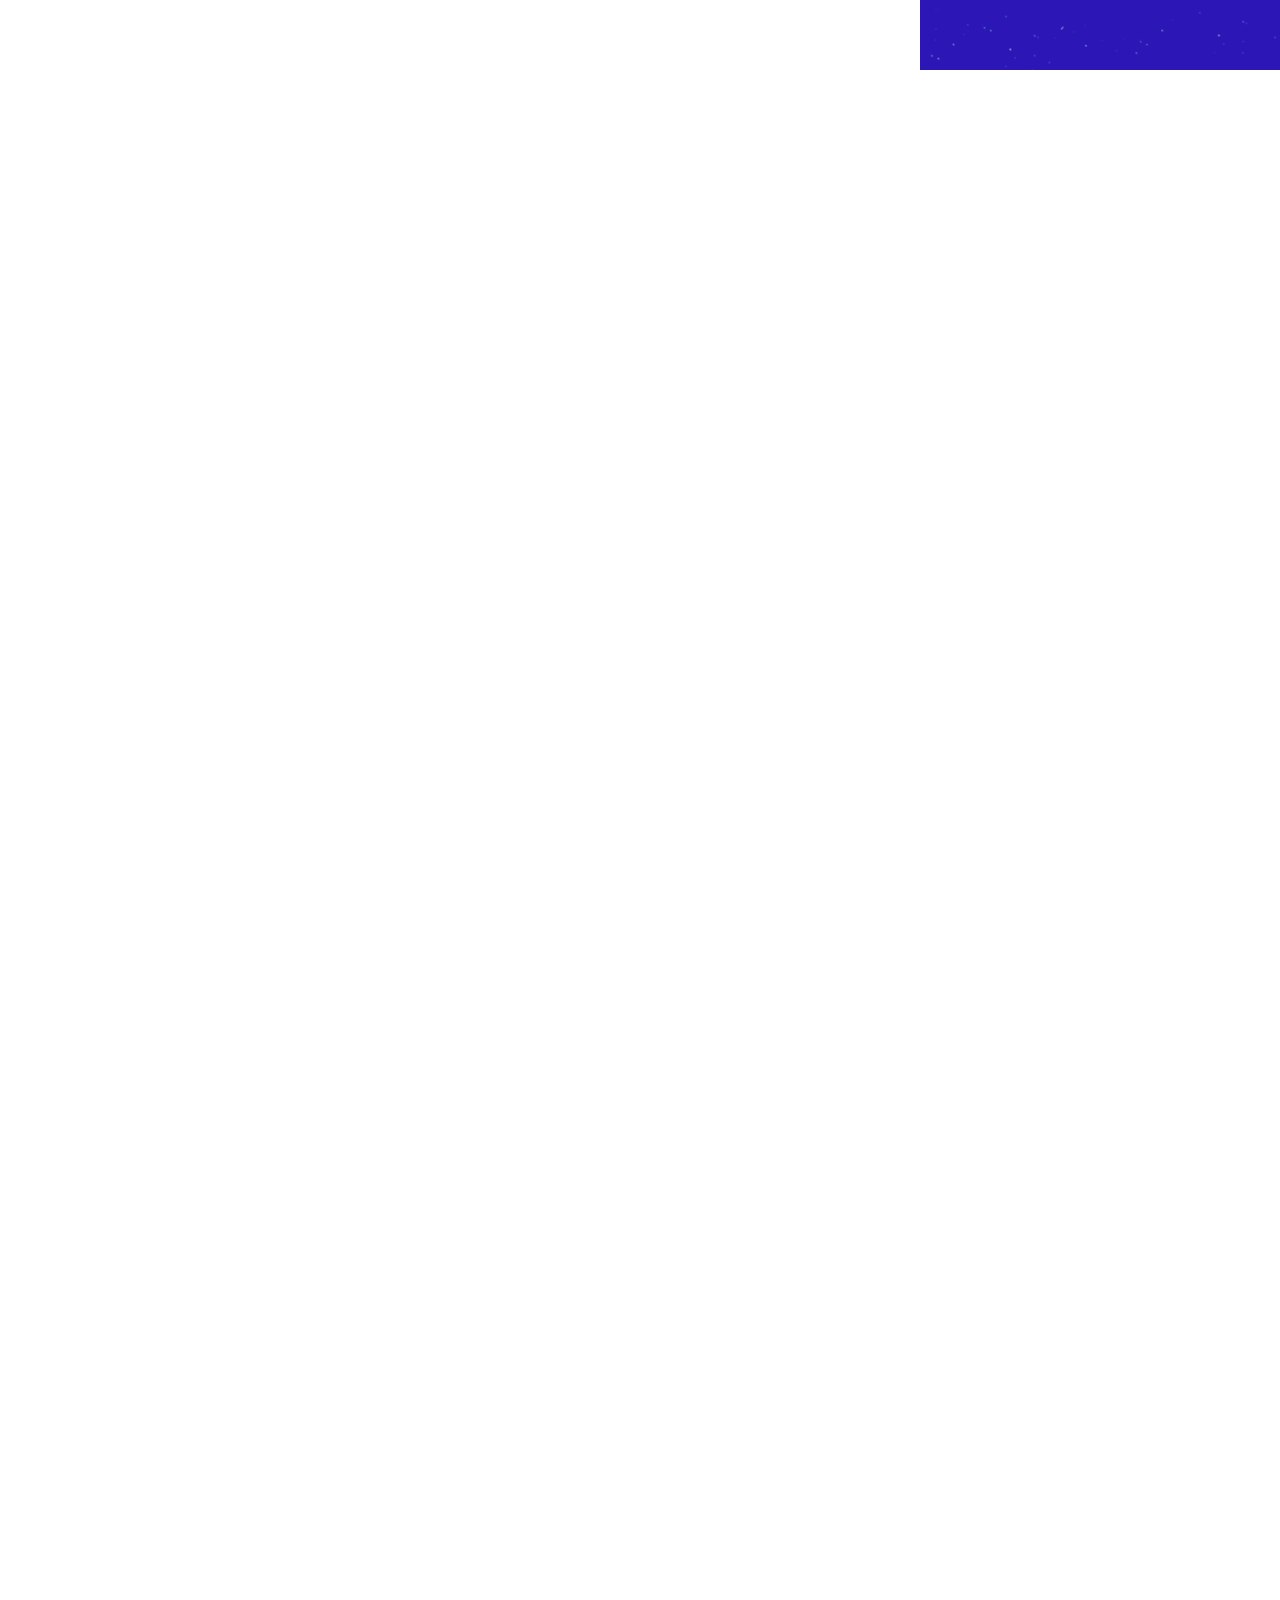
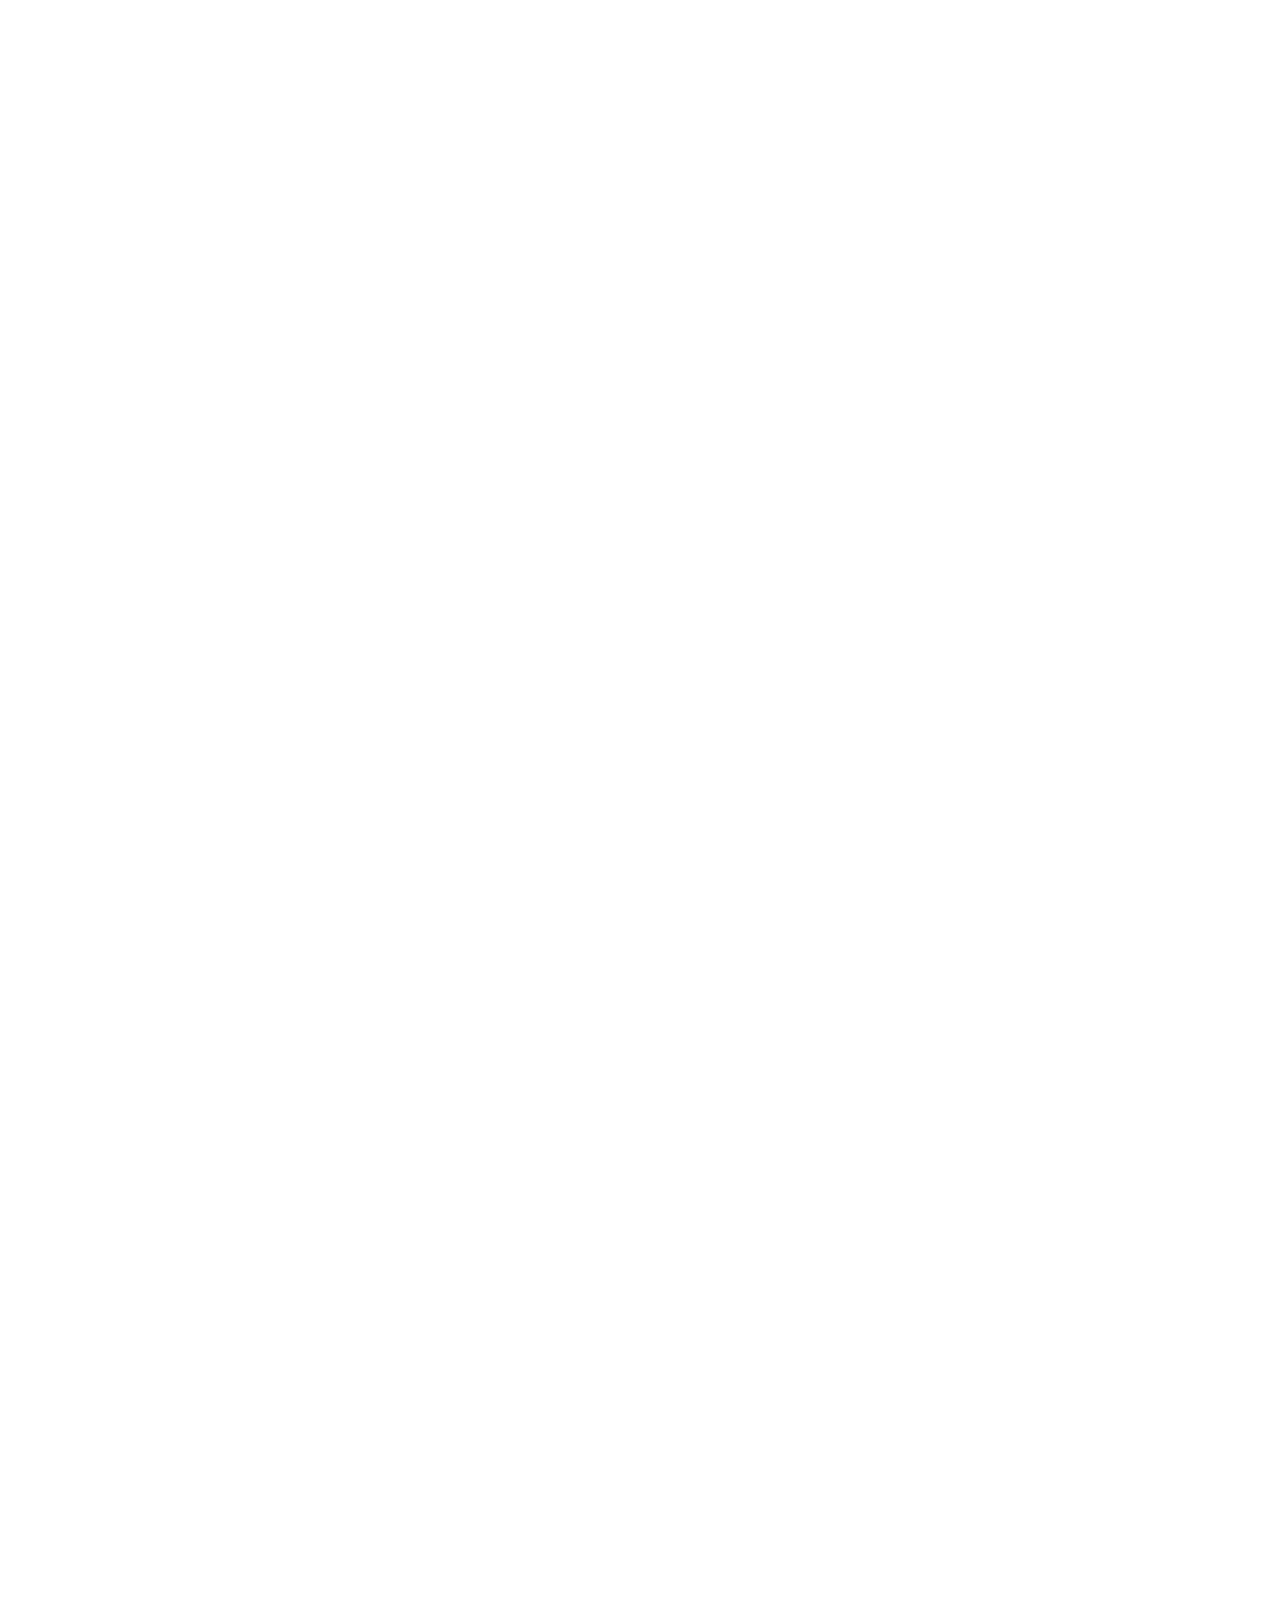
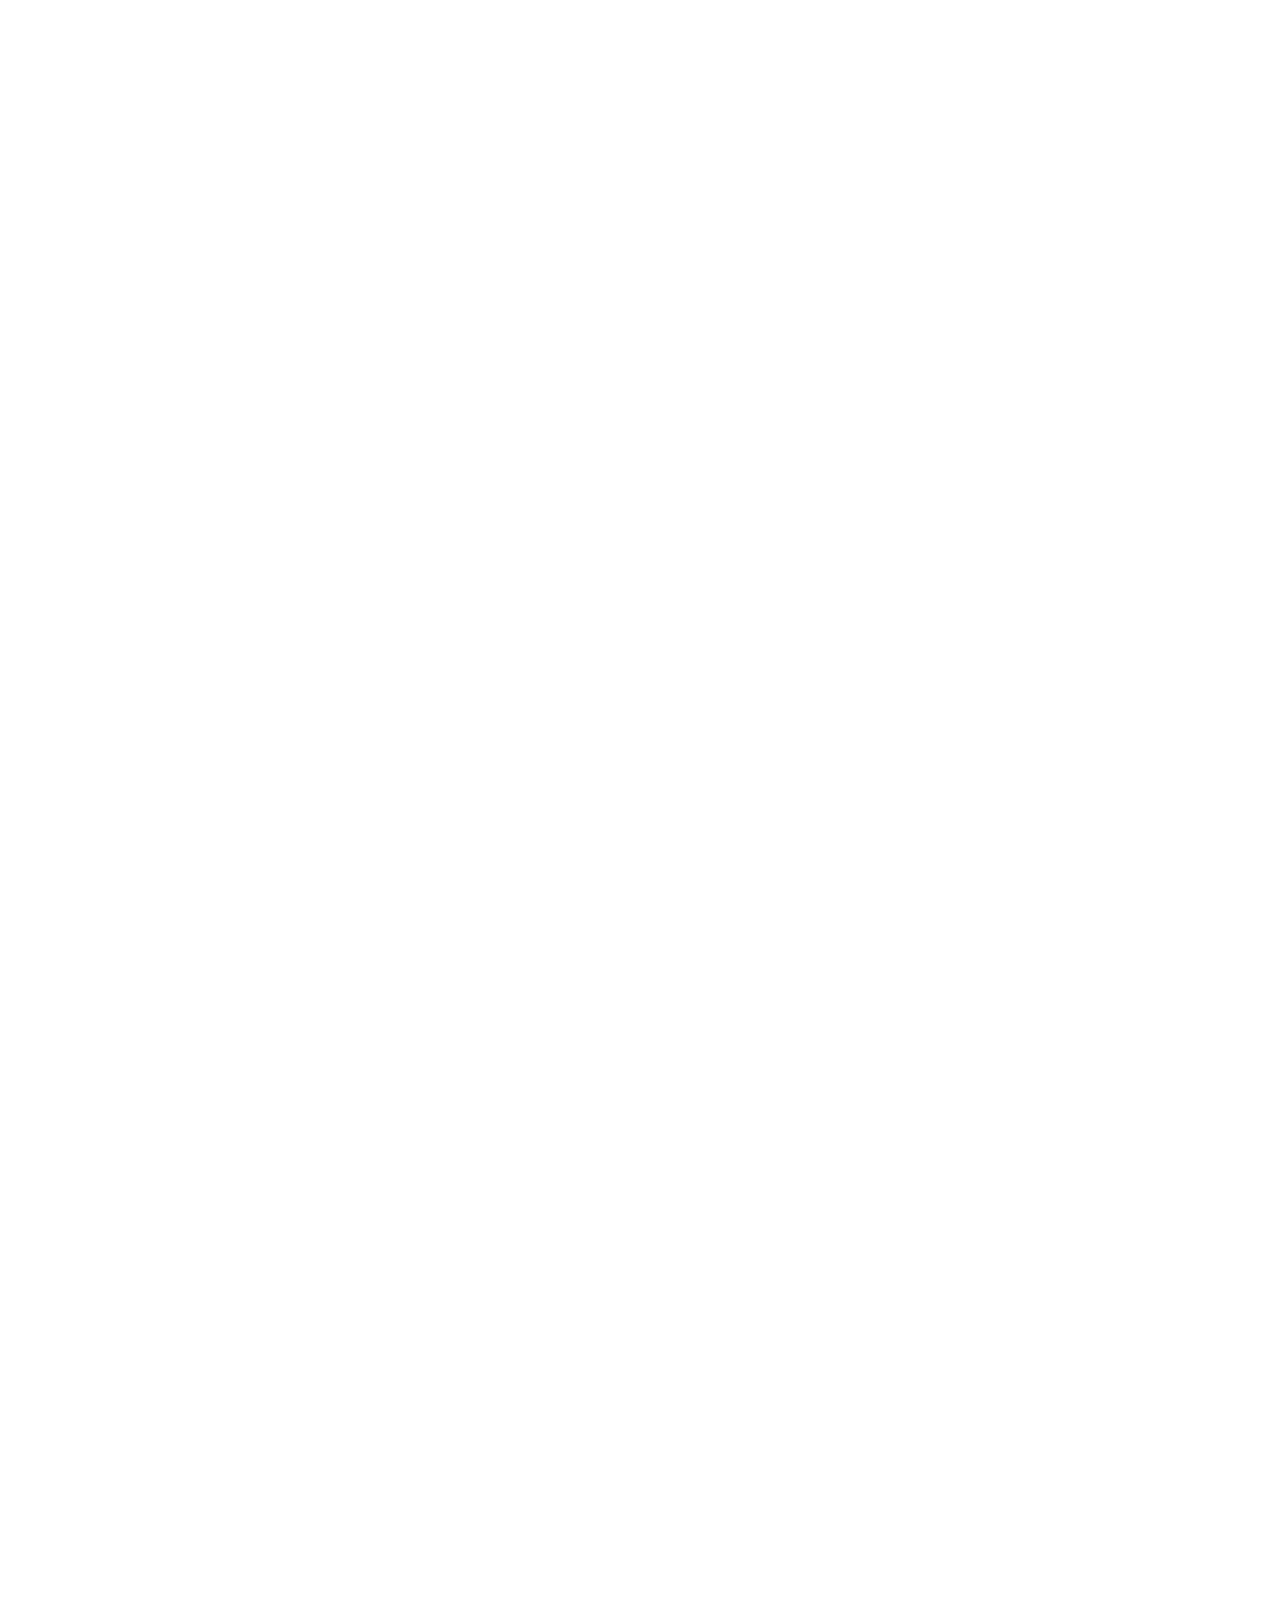
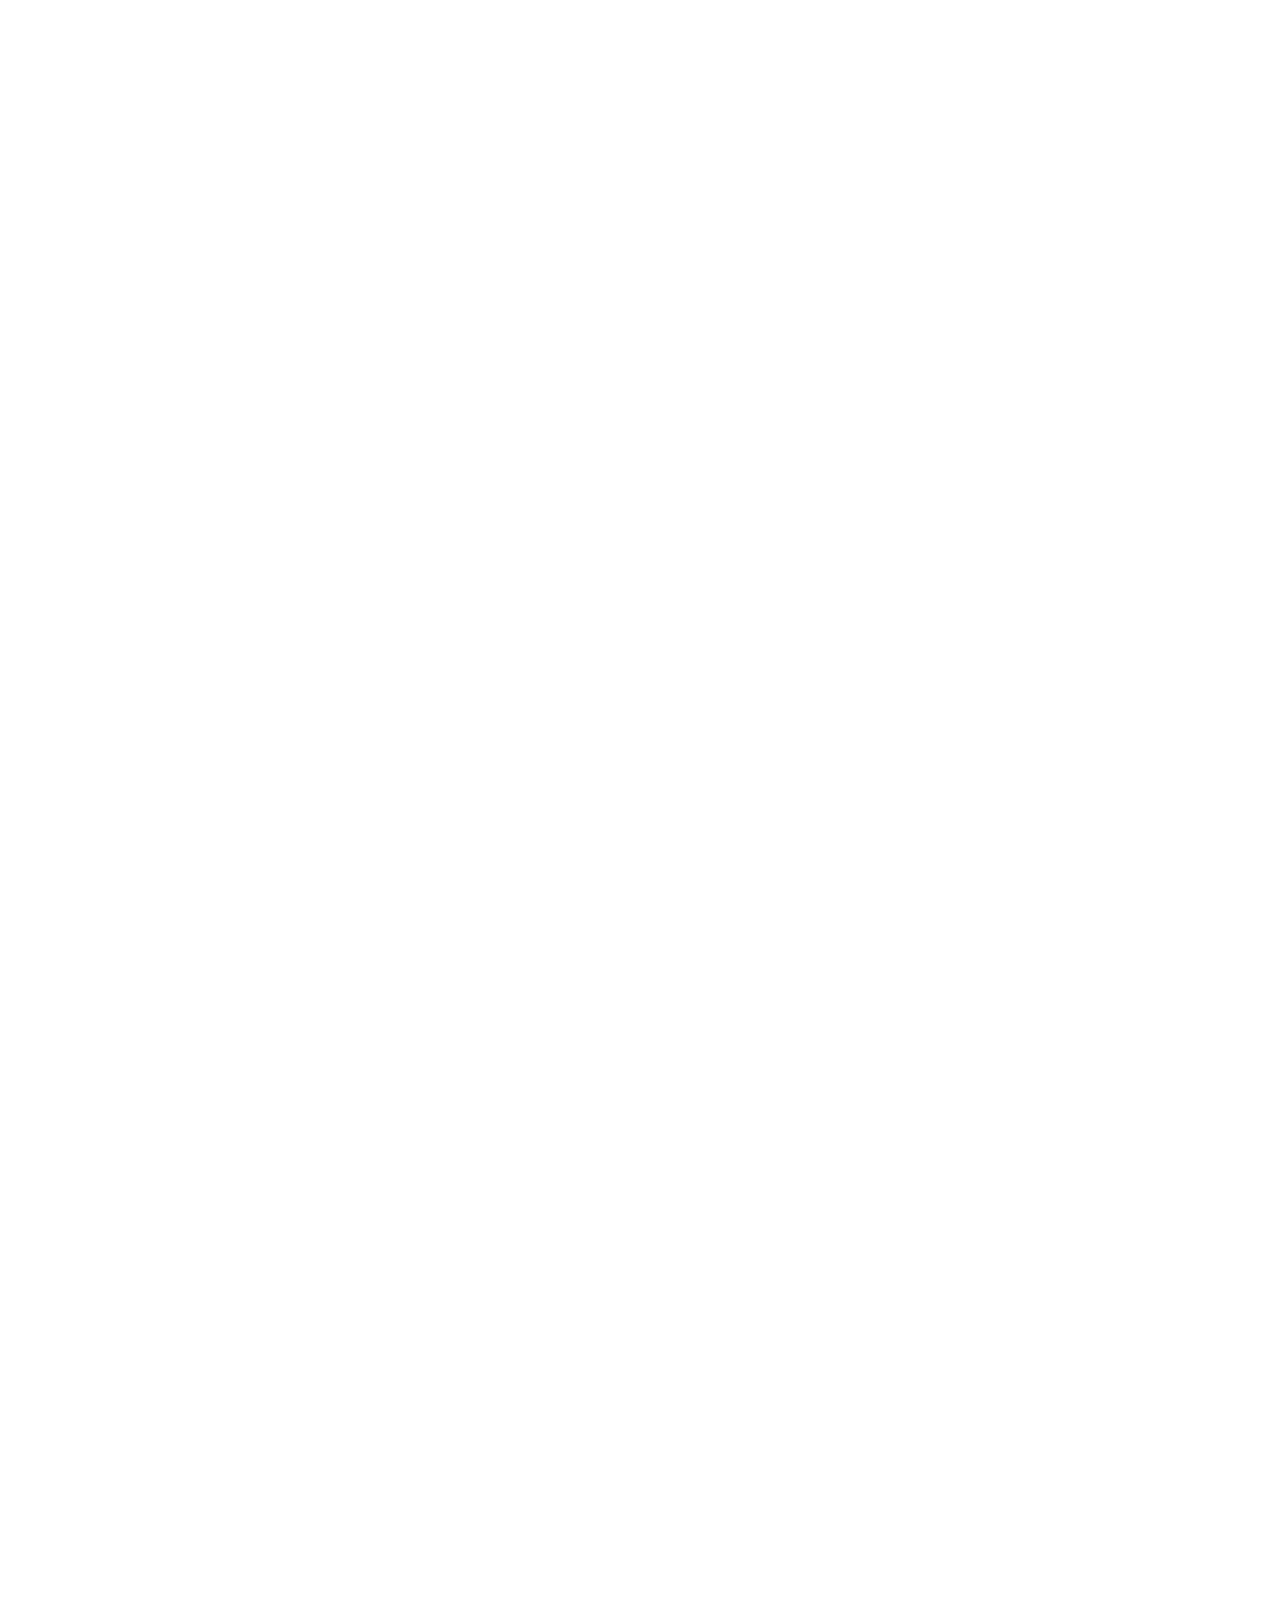
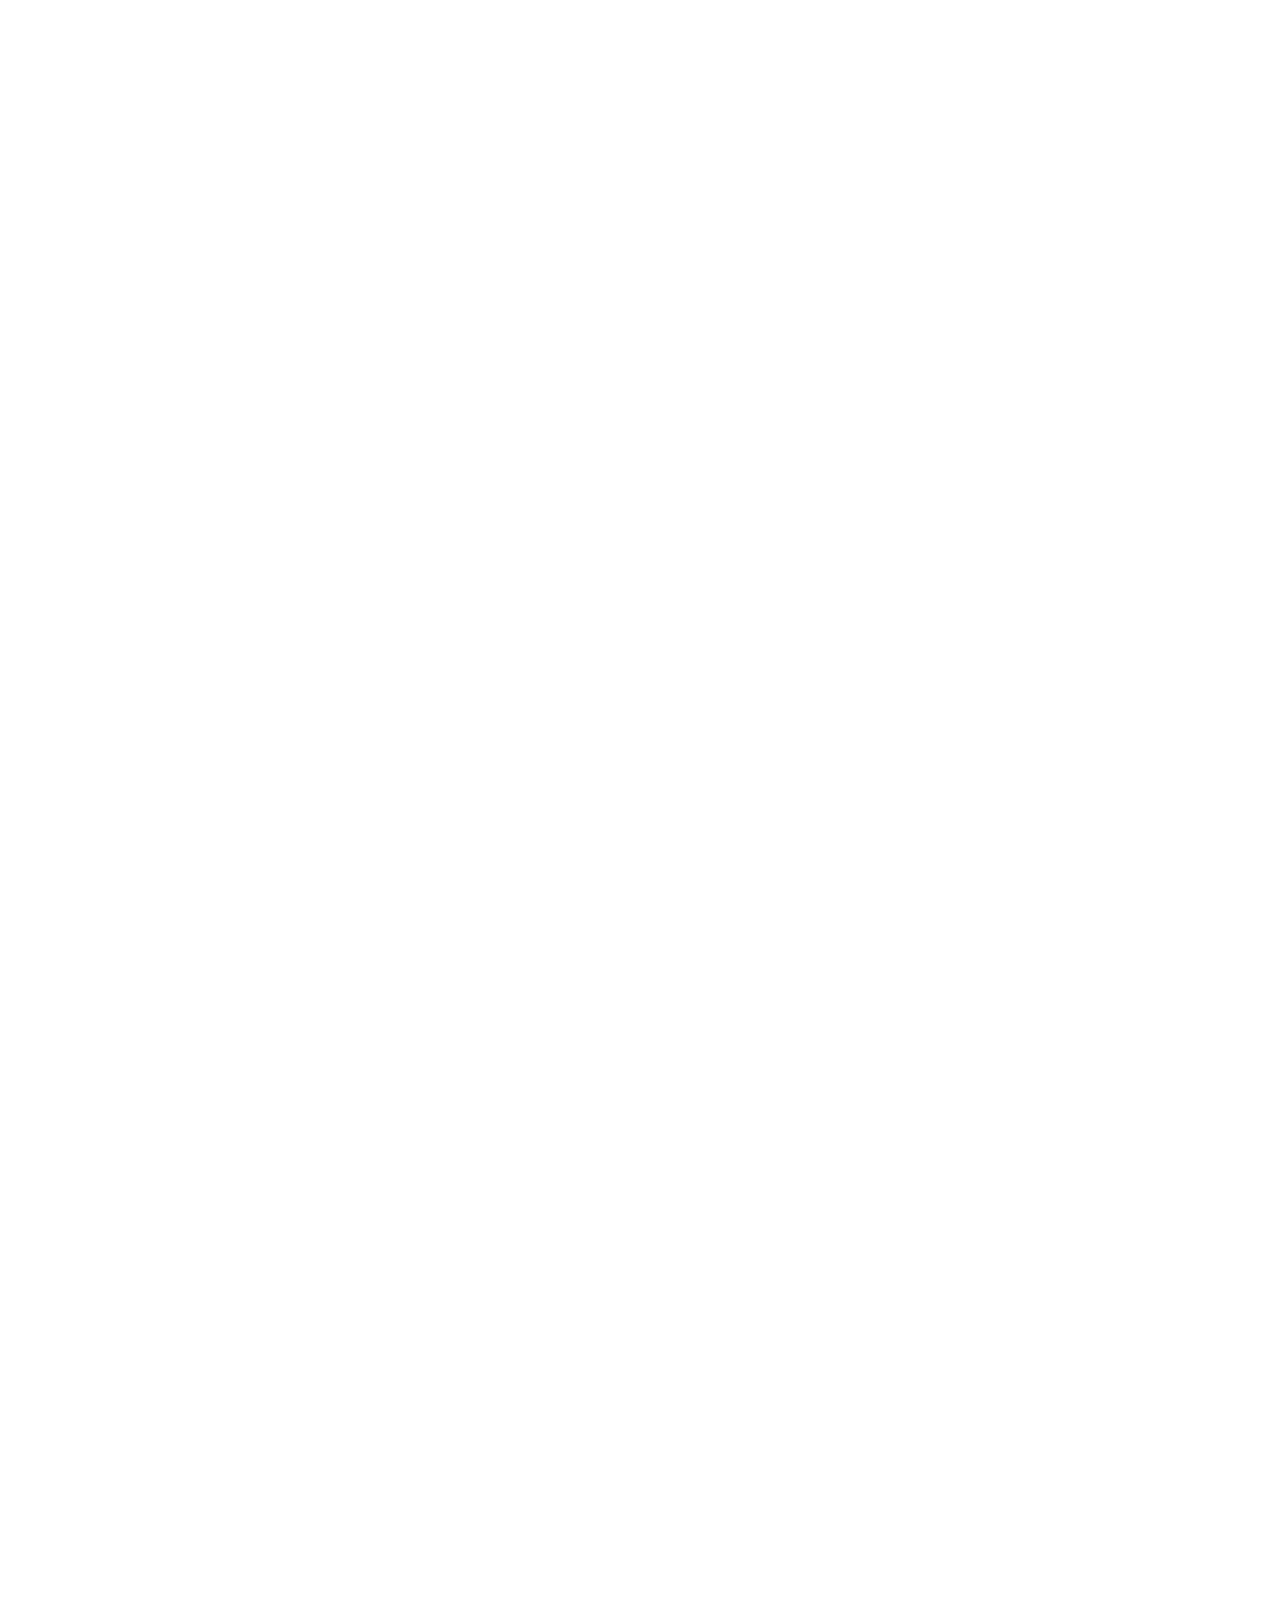
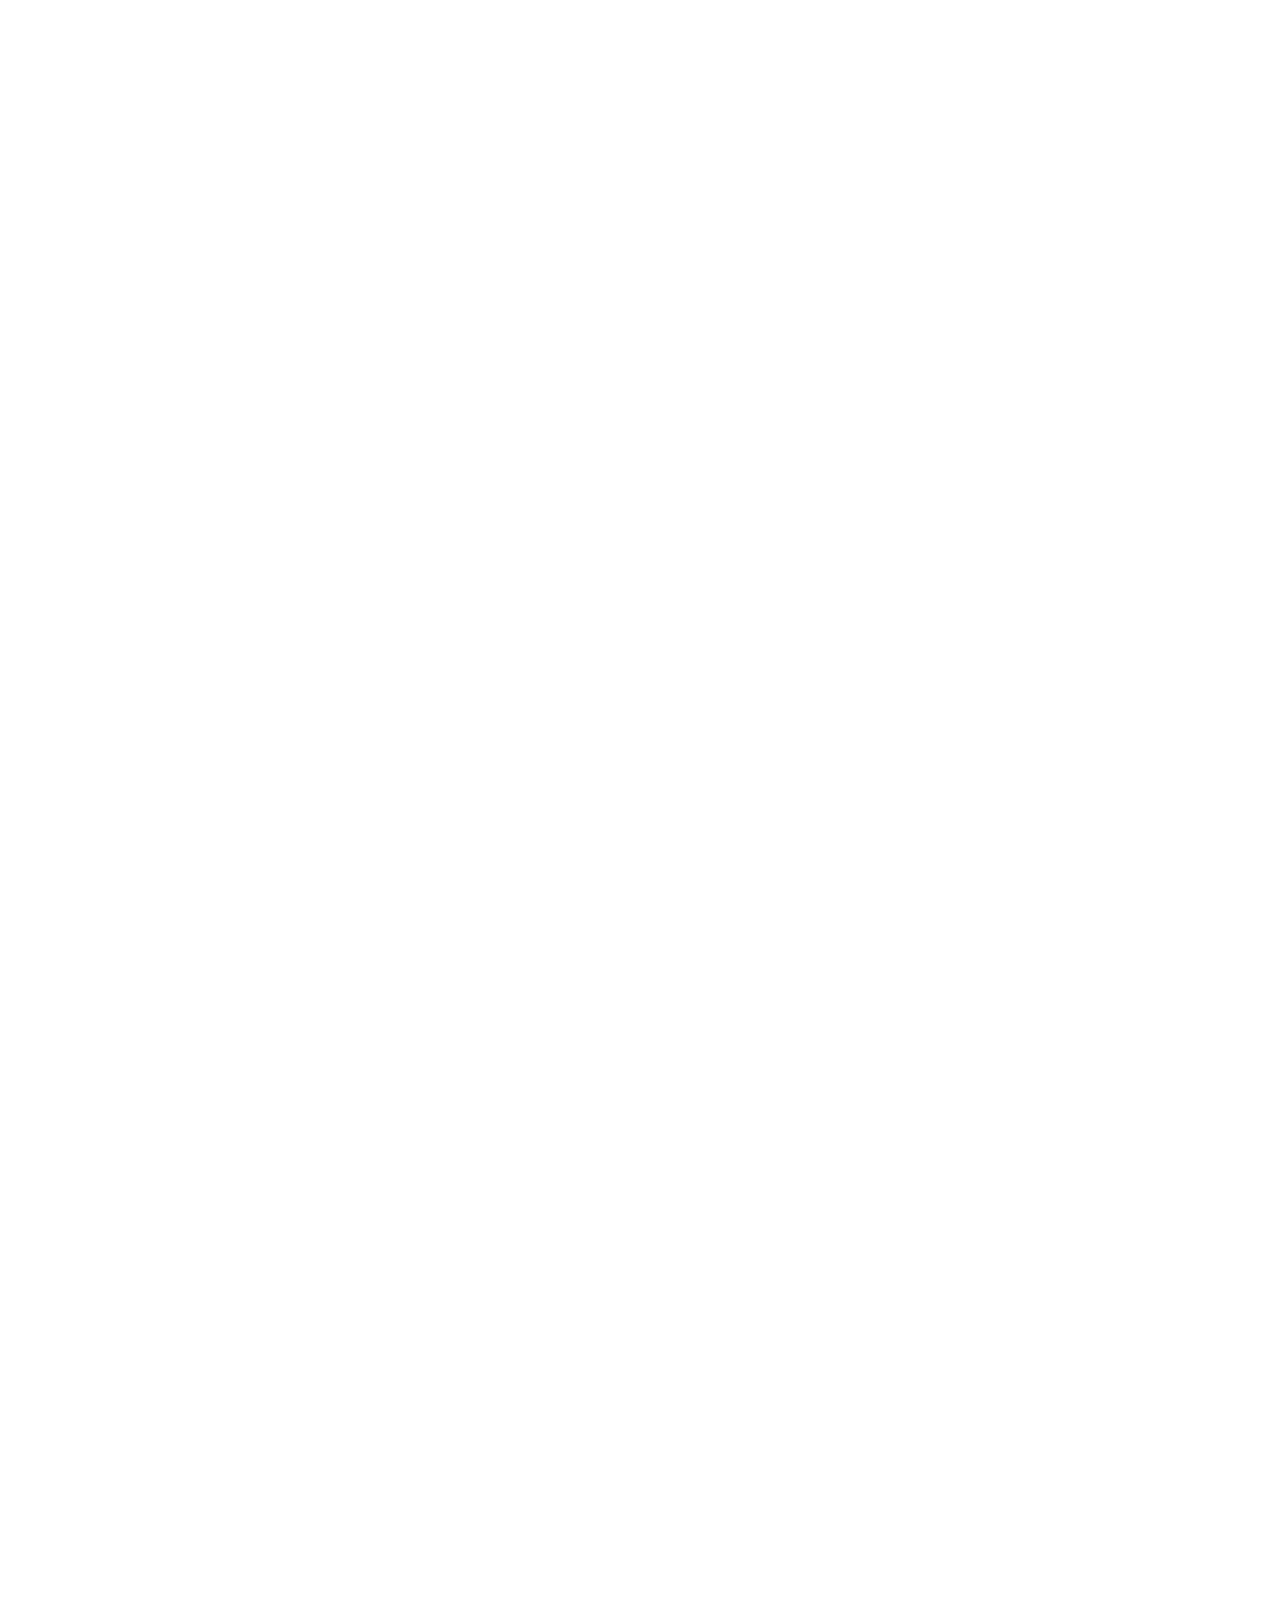
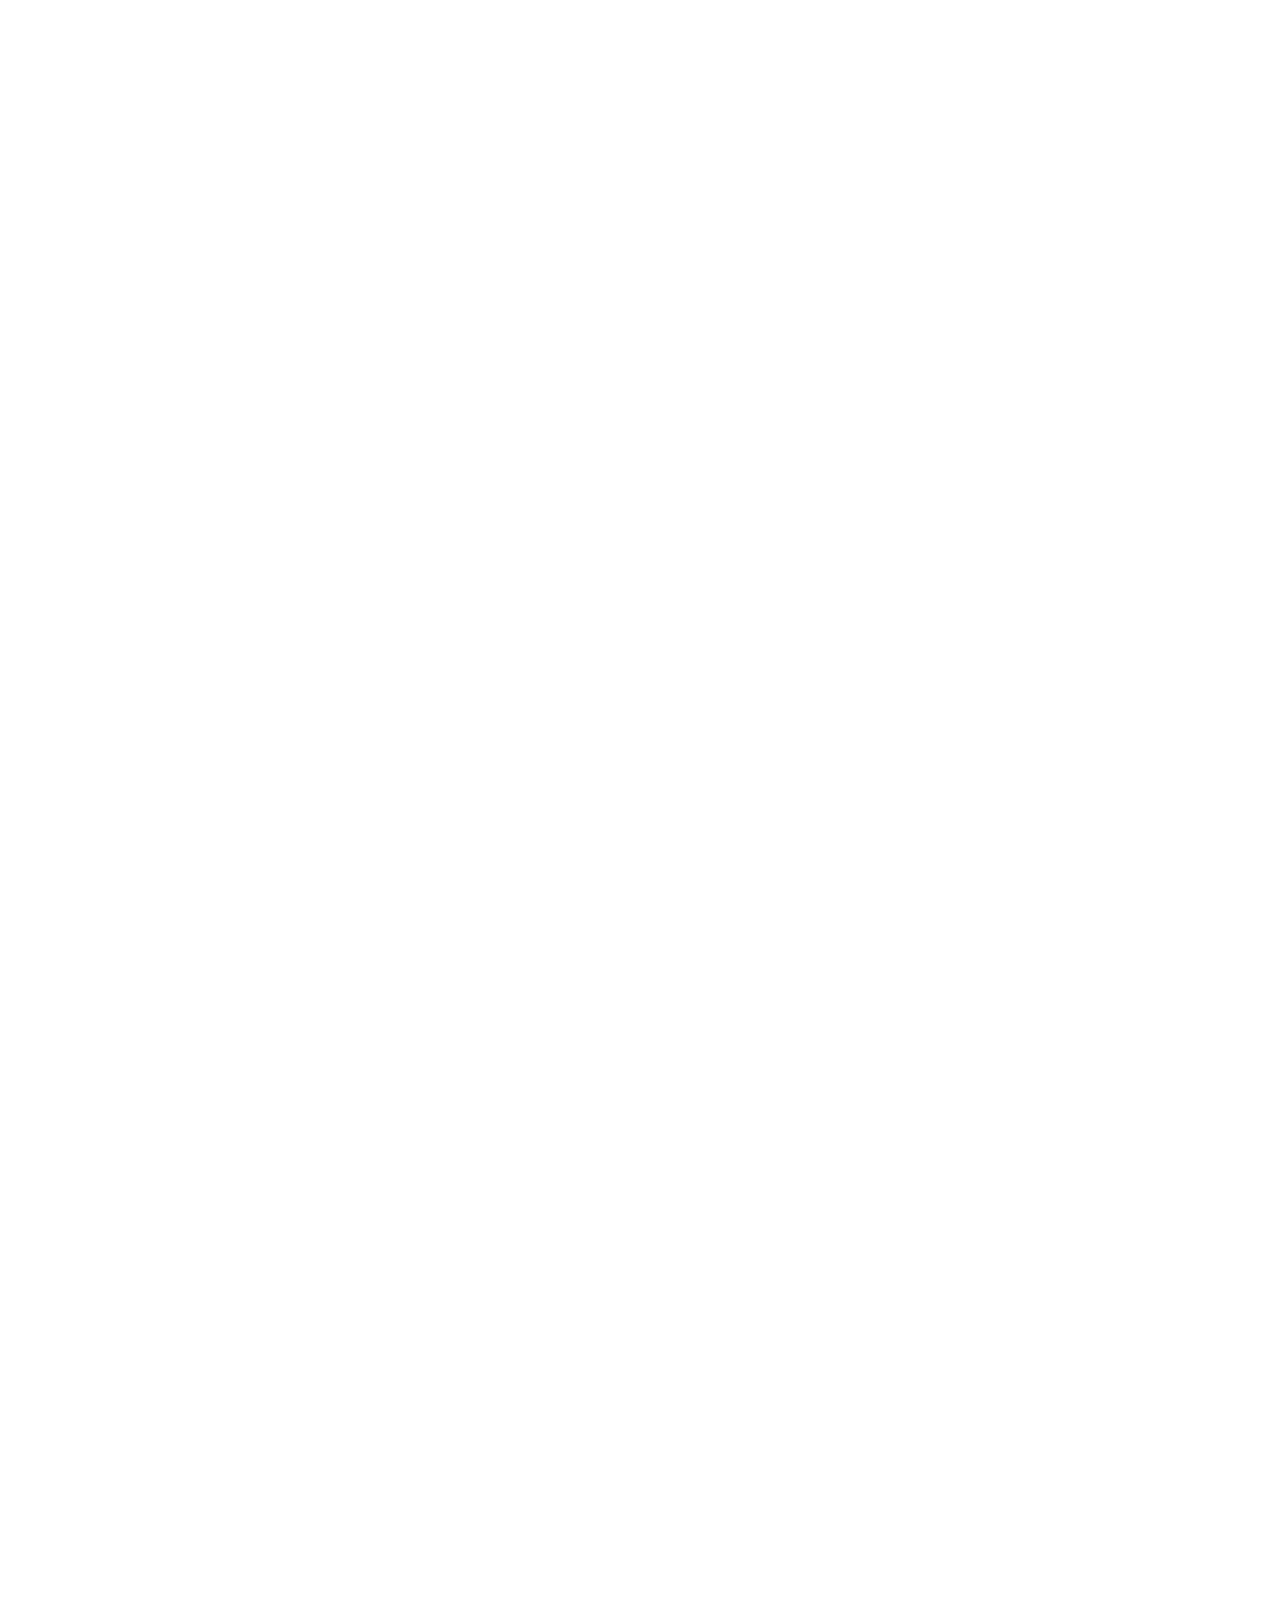
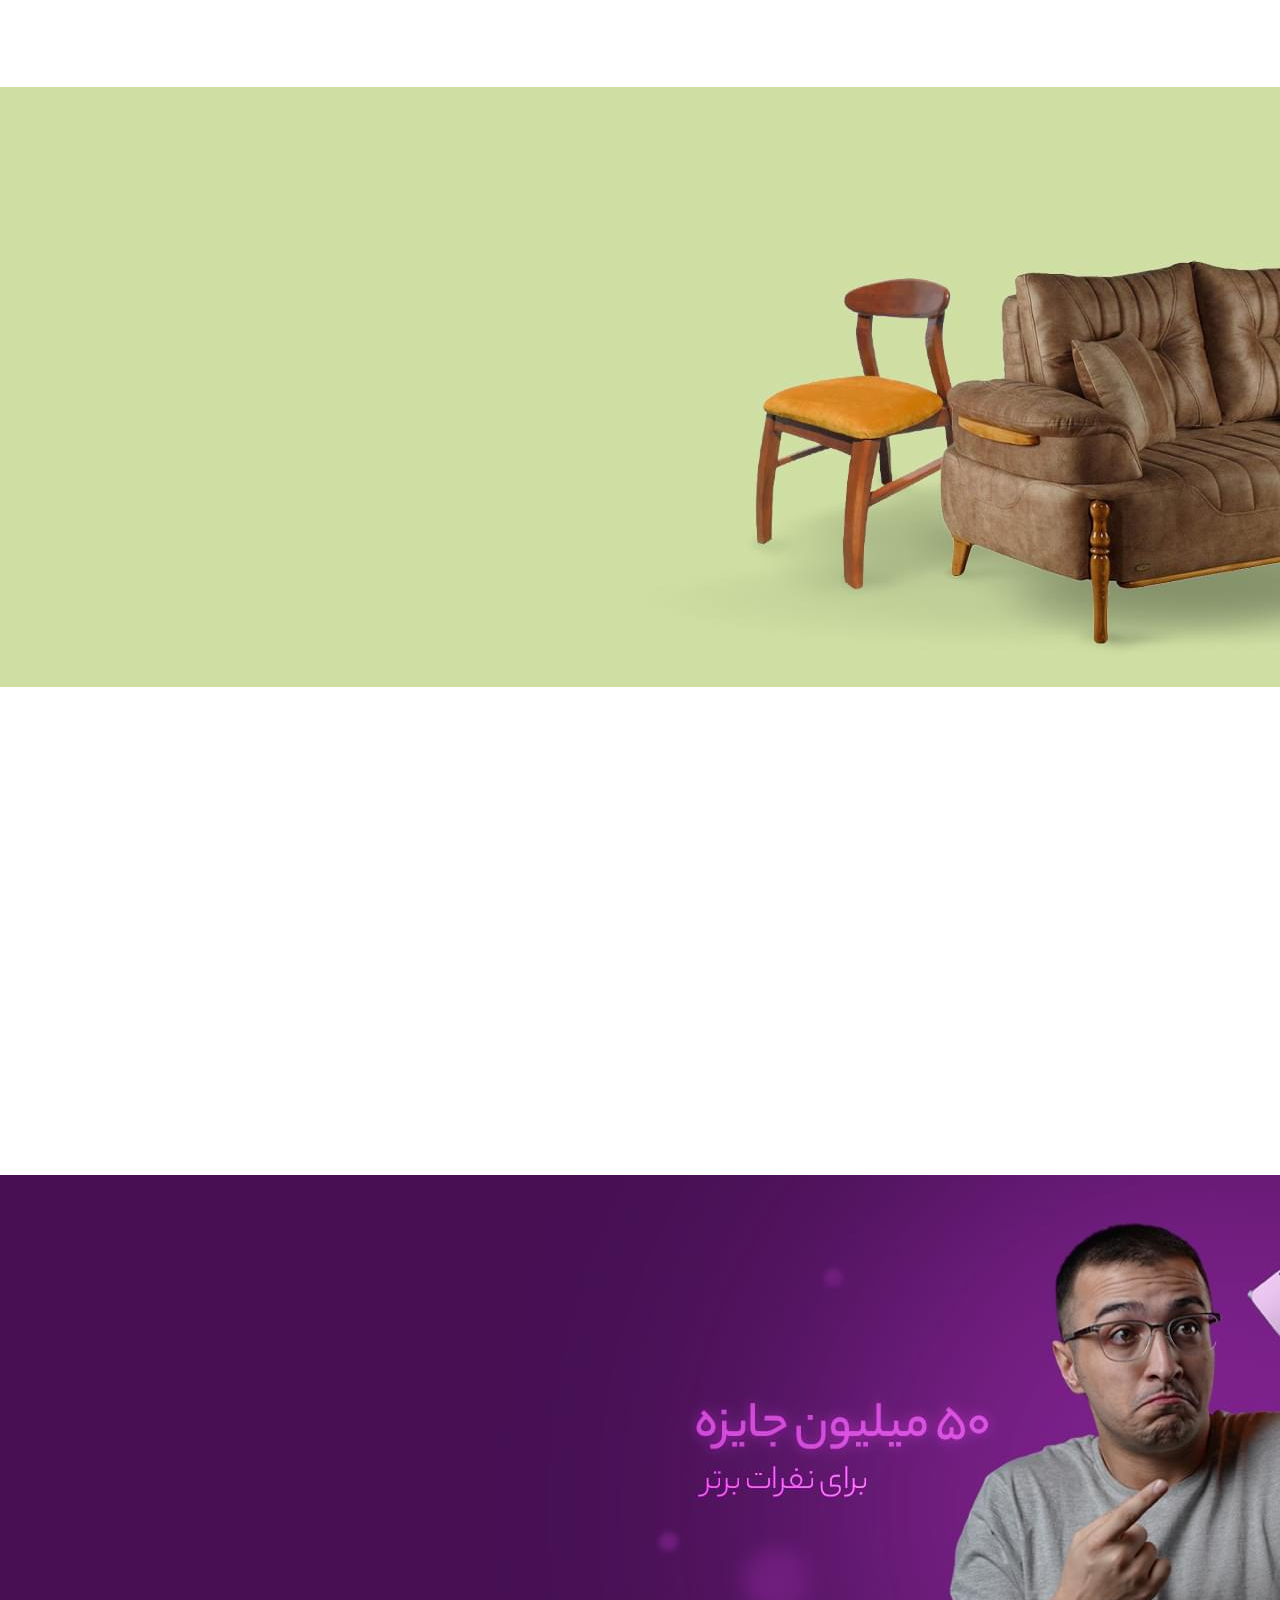
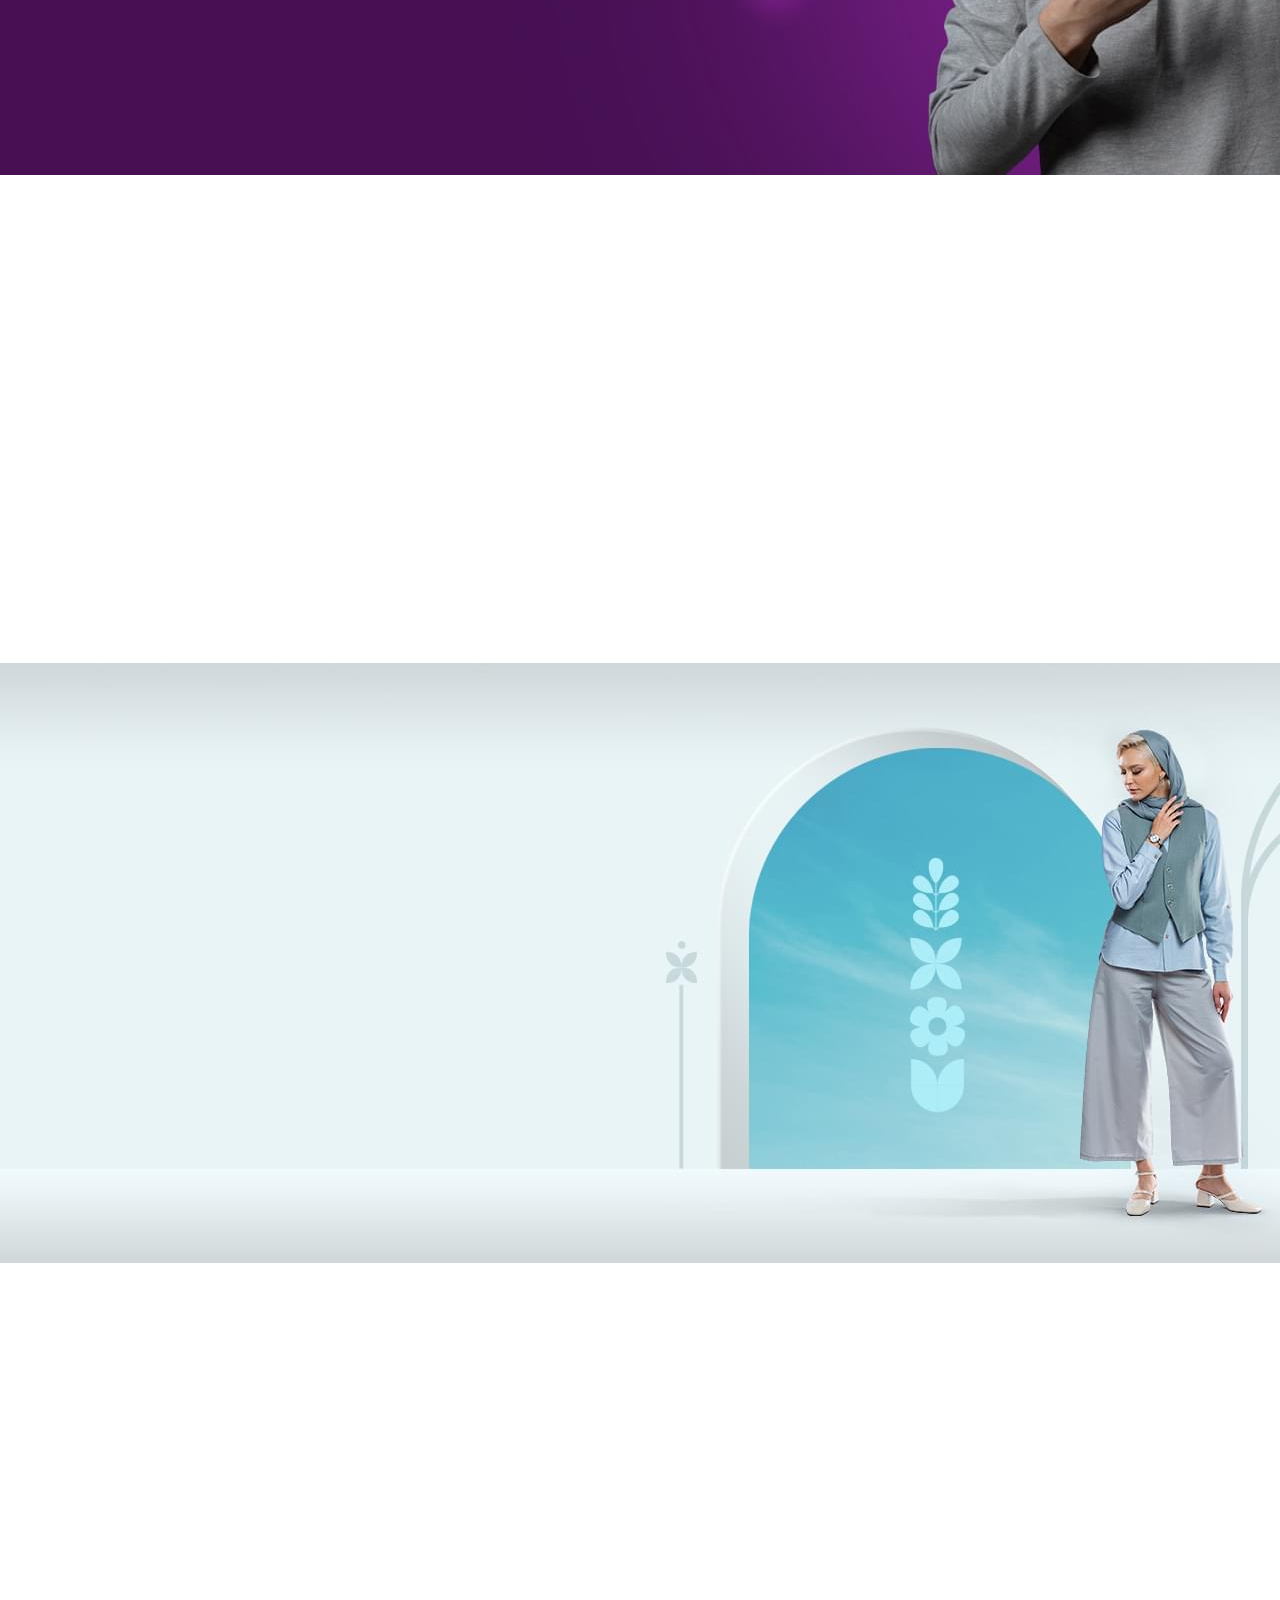
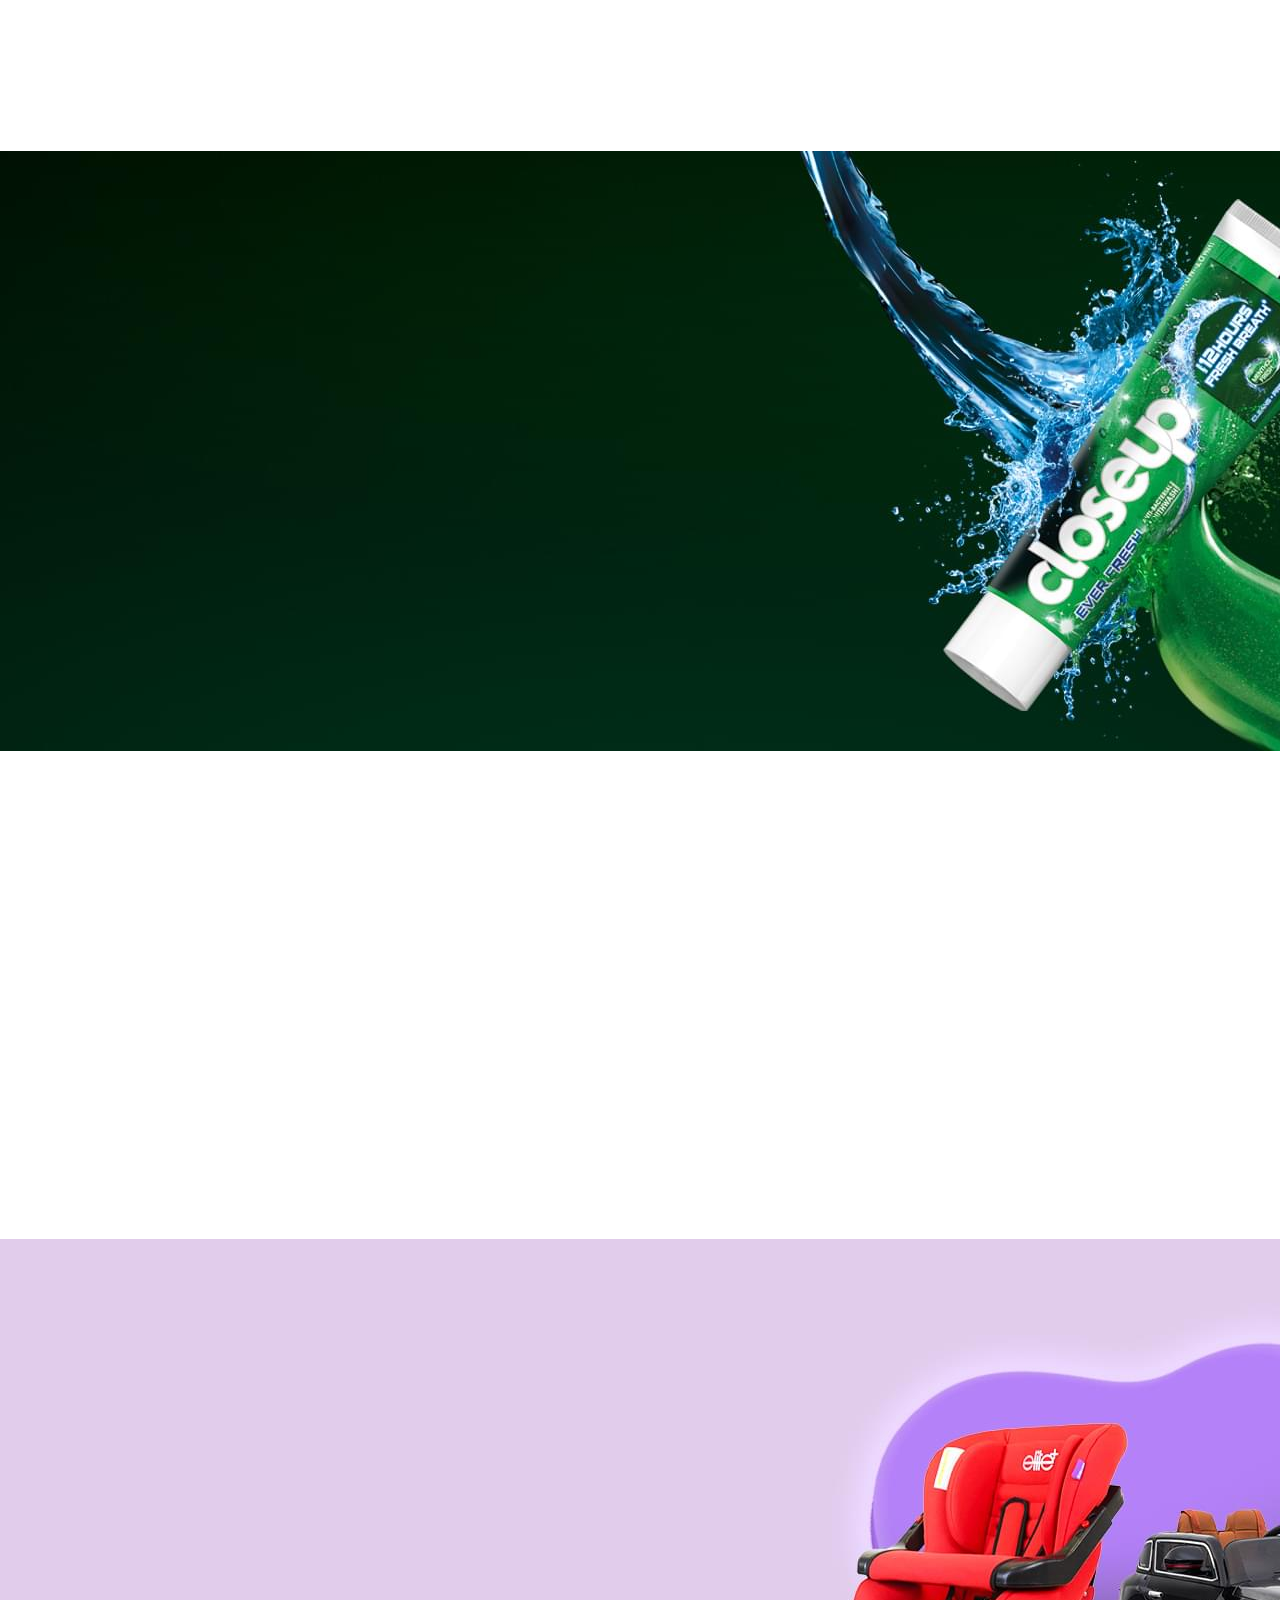
==== commit 540a8eca: "add slider search" ====
--- a/index.html
+++ b/index.html
@@ -1 +1 @@
-<!DOCTYPE html><html lang=fa dir=rtl><head><meta charset=UTF-8><meta http-equiv=X-UA-Compatible content="IE=edge"><meta name=viewport content="width=device-width, initial-scale=1.0"><link rel=stylesheet href=https://cdn.jsdelivr.net/npm/@splidejs/splide@4.0.1/dist/css/splide.min.css><link rel=stylesheet href=https://cdn.jsdelivr.net/npm/@splidejs/splide@4.0.1/dist/css/splide-core.min.css><link rel=stylesheet href=https://cdn.jsdelivr.net/npm/@splidejs/splide@4.0.1/dist/css/themes/splide-default.min.css><link rel=stylesheet href=https://cdn.jsdelivr.net/npm/bootstrap@5.1.3/dist/css/bootstrap.rtl.min.css integrity=sha384-+qdLaIRZfNu4cVPK/PxJJEy0B0f3Ugv8i482AKY7gwXwhaCroABd086ybrVKTa0q crossorigin=anonymous><script src=https://kit.fontawesome.com/67a9b86be2.js crossorigin=anonymous></script><link rel=stylesheet href=asset/css/style-min.css><title>فروشگاه اینترنتی دیجی</title><link rel=icon type=image/png sizes=192x192 href=asset/img/danlod-logo.png></head><body id=body><div class=bg-white id=fixd><div class="container-fluid start-img p-0"><div class="row p-0"><div class="col start-img p-0"><img src=asset/img/start-img.gif class="img-fluid h-100 start-img w-100"></div></div></div><div class="d-lg-none px-3"><div class=row><div class="rwo d-flex justify-content-between p-3 border-bottom"><button class="border-0 bg-transparent d-lg-none" type=button data-bs-toggle=offcanvas data-bs-target=#offcanvasRight aria-controls=offcanvasRight><i class="fa-solid fa-bars"></i></button><div class="logo d-lg-none"><img src=asset/svg/logo-dj.svg style="height: 24px;"></div><div><a href=# class="text-light d-lg-none border rounded-3 border-2 border-dark d-flex justify-content-center align-items-center"><i class="fa-solid fa-question qued-icon text-dark fs-13"></i></a></div></div></div></div><div class="container-fluid my-1 my-lg-3"><div class="row d-flex align-items-center position-relative"><div class="col-3 log-custom-sise d-none d-lg-block"><img src=asset/svg/logo-dj.svg class="img-fluid log-img"></div><div class="col-7 col-md-9 col-lg-6 zdindx-custom-search coustom-posichen-search"><div class="accordion w-100"><div class="accordion-item accordion-item-custom-bordr"><h2 class="accordion-header accordion-header-custom-search d-flex align-items-center custom-search-bg position-relative justify-content-center" id=headingOne><i class="fa-solid fa-magnifying-glass fs-6 position-absolute text-secondary icon-custom-search fs-md-13"></i> <input class="accordion-button m-auto position-relative input-custom-search custom-search-bg d-lg-block d-none" id=togel type=search placeholder=جستجو> <input class="accordion-button m-auto input-custom-search custom-bg d-lg-none d-sm-block" type=search data-bs-toggle=offcanvas data-bs-target=#offcanvasExample placeholder=جستجو></h2><div class="d-none d-lg-block pos"><div id=collapseOne class="collapse p-3" aria-labelledby=headingOne data-bs-parent=#accordionExample><div class=accordion-body><h6 class="card-teitel d-flex justify-content-start"><i class="fa-solid fa-fire-flame-curved mx-1 fs-5"></i> جستجو های پرطرف دار</h6><div class="container mt-4"><div class="row gap-2"><a href=# class="btn border shadow-sm d-flex justify-content-center align-items-center round-custom-search col"><span class="me-1 text-nowrap">قاب ایفون 11</span> <i class="fa-solid fa-angle-left"></i></a> <a href=# class="btn border shadow-sm d-flex justify-content-center align-items-center round-custom-search col"><span class="me-1 text-nowrap">صندلی گیمنگ</span> <i class="fa-solid fa-angle-left"></i></a> <a href=# class="btn border shadow-sm d-flex justify-content-center align-items-center round-custom-search col"><span class="me-1 text-nowrap">مکارانی</span> <i class="fa-solid fa-angle-left"></i></a> <a href=# class="btn border shadow-sm d-flex justify-content-center align-items-center round-custom-search col"><span class="me-1 text-nowrap">روغن</span> <i class="fa-solid fa-angle-left"></i></a> <a href=# class="btn border shadow-sm d-flex justify-content-center align-items-center round-custom-search col"><span class="me-1 text-nowrap">ssd</span> <i class="fa-solid fa-angle-left"></i></a></div></div></div><div class=mt-5><img src=asset/img/search-img.jpg class="img-fluid rounded-3"></div></div></div></div></div></div><div class="col d-flex ms-auto align-items-baseline"><div class="d-flex align-items-center col-2 me-1 ms-auto custom-login mt-lg-0 mt-2 justify-content-sm-center w-auto border border-sm-0 p-md-2"><i class="fa-solid fa-arrow-right-to-bracket custom-login-icon me-2 fs-6"></i> <a href=index-login.html class="text-decoration-none text-black d-none d-lg-block border-end border-dark pe-2 text-nowrap fs-15">ثبت نام</a> <a href=index-login.html class="text-decoration-none text-dark ms-2 fs-15 mb-1">ورود</a> <a href=# class="link-dark border-lg-start ms-2"></a></div><a href=index-shop.html class="border-start border-secondary ms-2"><i class="fa-solid fa-cart-shopping fs-4 shop-icon ms-2"></i></a></div></div></div></div><div class=container><div class=row><div class=col-8><div class="offcanvas offcanvas-bottom search-md-offcanvas d-lg-none" tabindex=-1 id=offcanvasExample aria-labelledby=offcanvasExampleLabel><div class=offcanvas-header><div class=container-fluid><div class=row><div class="col-12 d-flex justify-content-start search-sm-border-search p-2"><div class="form-group d-flex"><button class="border-0 bg-transparent" data-bs-dismiss=offcanvas aria-label=Close><i class="fa-solid fa-arrow-right"></i></button> <input type=search class="form-contro input-custom-search ms-2" aria-describedby=helpId autofocus placeholder=جستجو></div></div><h6 class="card-teitel mt-5 d-flex"><i class="fa-solid fa-fire-flame-curved mx-1 fs-5"></i> جستجو های پرطرف دار</h6><div class="container mt-4"><div class="row gap-2"><a href=# class="btn border shadow-sm d-flex justify-content-center align-items-center round-custom-search col"><span class="me-1 text-nowrap">قاب ایفون 11</span> <i class="fa-solid fa-angle-left"></i></a> <a href=# class="btn border shadow-sm d-flex justify-content-center align-items-center round-custom-search col"><span class="me-1 text-nowrap">صندلی گیمنگ</span> <i class="fa-solid fa-angle-left"></i></a> <a href=# class="btn border shadow-sm d-flex justify-content-center align-items-center round-custom-search col"><span class="me-1 text-nowrap">مکارانی</span> <i class="fa-solid fa-angle-left"></i></a> <a href=# class="btn border shadow-sm d-flex justify-content-center align-items-center round-custom-search col"><span class="me-1 text-nowrap">روغن</span> <i class="fa-solid fa-angle-left"></i></a></div></div></div></div></div></div></div></div></div><div class=overlay-custom-search></div><div class="modal fade login-body" id=shop-modal data-bs-backdrop=static data-bs-keyboard=false tabindex=-1><div class="modal-dialog border-0 modal-custom-shop-xl"><div class="modal-content m-auto border-0"><button type="button login-clos-butne" class="btn-close p-3" data-bs-dismiss=modal aria-label=Close></button><div class="modal-body m-auto w-100 d-blick"><div class=container-fluid><div class=row><div class="col-12 d-flex border-bottom"><a href=# class="pb-3 me-5 text-dark active-shop" id=shop-Cart>سبد خرید</a> <a href=# class="pb-3 ms-2 text-dark" id=next-shop>خرید بعدی</a></div></div><div class="row gx-3 p-0 mt-2"><div class=col-9 id=body-Cart-shop><div class="w-100 shop-body border d-flex justify-content-center align-items-center rounded-3 flex-column"><img src=svg/shop.svg><h6 class="fs-5 my-3">سبد خرید شما خالی است!</h6><p class="fs-13 my-3">می توانید برای مشاهده محصولات بیشتر به صفحات زیر بروید:</p><p class="d-flex my-3"><a href=# class="me-5 text-info shop-spase position-relative">تخفیف ها و پیشنهاد ها</a> <a href=# class=text-info>محصولات پرفروش</a></p></div></div><div class="col-9 d-none" id=body-next-shop><div class="w-100 shop-body border d-flex justify-content-center align-items-center rounded-3 flex-column p-3"><img src=asset/img/next-shop.png class=next-shop-img><h6 class="fs-5 my-3">لیست خرید بعدی شما خالی است!</h6><p class="my-3 fs-13 text-gray text-center line-height">شما می‌توانید محصولاتی که به سبد خرید خود افزوده‌اید و فعلا قصد خرید آن‌ها را ندارید، در لیست خرید بعدی قرار داده و هر زمان مایل بودید آن‌ها را به سبد خرید اضافه کرده و خرید آن‌ها را تکمیل کنید.</p></div></div><div class=col-3><div href=# class="border border-gray rounded-3 p-3 cursor-pointer" data-bs-toggle=modal data-bs-target=#login-modal><a href=# class="d-flex justify-content-between text-dark fw-bold"><p><img src=asset/svg/login-rrow.svg class="ligtn-icon-img me-2">ورود به حساب کاربری</p><i class="fa-solid fa-angle-left m-1"></i></a><div class="px-4 mt-2"><p class="fs-12 text-gray m-0 mb-1">برای مشاهده محصولات که پیشتر به سبد</p><p class="fs-12 text-gray">خرید خود اضاف کردید وارد شوید.</p></div></div></div></div></div></div></div></div></div><div class="offcanvas offcanvas-start d-lg-none" tabindex=-1 id=offcanvasRight aria-labelledby=offcanvasRightLabel style="max-width: 312px;"><div class="offcanvas-body p-2 cursor-pointer m-2"><img class="img-fluid clops-nav-img" src=asset/svg/logo-dj-clops.svg><p class="border-bottom my-3"></p><ul class="nav flex-column border-bottom mb-4"><li class="nav-item mb-3"><a class="nav-link d-flex align-items-baseline text-dark" href=#><i class="fa-solid fa-fire-flame-curved text-secondary fs-14"></i><p class="mb-0 ps-3 fs-13 text-nowrap text-dark text-nowrap">پرفروش ترین ها</p></a></li><li class="nav-item mb-3"><a class="nav-link d-flex align-items-baseline text-dark fs-14" href=#><i class="fa-solid fa-tag text-secondary fs-14"></i><p class="mb-0 ps-3 fs-13">تخفیف ها وپیشتهادها</p></a></li><li class="nav-item mb-3"><a class="nav-link d-flex align-items-baseline text-dark" href=#><i class="fa-solid fa-percent text-secondary fs-14"></i><p class="mb-0 ps-3 fs-13 text-nowrap">شگفت انگیزها</p></a></li><li class="nav-item mb-3"><a class="nav-link d-flex align-items-baseline text-dark" href=#><i class="fa-solid fa-circle-question text-secondary fs-13"></i><p class="mb-0 ps-3 fs-13 text-nowrap">سوالی دارید؟</p></a></li><li class="nav-item mb-3"><a class="nav-link d-flex align-items-baseline text-dark" href=#><i class="fa-solid fa-shop text-secondary fs-14"></i><p class="mb-0 ps-3 fs-13 text-nowrap">فروشنده شوید</p></a></li></ul><div class=accordion-menu-clops><div class=accrdion-custom-clops-menu><h2 class=accordion-header><h4 class="px-4 fs-20">دسته بندی ها</h4><a class="accordion-button collapsed accrdion-custom-clops-menu text-decoration-none text-black fs-13 text-nowrap" data-bs-toggle=collapse data-bs-target=#menu-drap-collapse1-1 aria-expanded=true>کالای دیجتال</a></h2><div id=menu-drap-collapse1-1 class="accordion-collapse collapse"><div class="accordion-body accrdion-custom-clops-body-menu p-0"><div class="accrdion-custom-clops-menu bg-acrdion-clops-menu"><h2 class="accordion-header bg-acrdion-clops-menu"><a href=# class="fs-13 p-2 text-decoration-none text-acrdion-clops-menu ps-4">همه موارد این دسته <i class="fa-solid fa-angle-left"></i></a> <a class="accordion-button collapsed accrdion-custom-clops-menu text-decoration-none text-black fs-13 text-nowrap bg-acrdion-clops-menu" data-bs-toggle=collapse data-bs-target=#menu-drap-collapse1-2 aria-expanded=true>لوازم جانبی گوشی</a></h2><div id=menu-drap-collapse1-2 class="accordion-collapse collapse"><div class="accordion-body accrdion-custom-clops-body-menu"><a href=# class="fs-13 p-2 text-decoration-none text-acrdion-clops-menu ps-3">همه موارد این دسته <i class="fa-solid fa-angle-left"></i></a><ul class="nav flex-column px-2"><li class="nav-item py-3"><a href=# class="text-decoration-none text-dark">کیف وکاورگوشی</a></li><li class="nav-item py-3"><a href=# class="text-decoration-none text-dark">پاوربانک,شارهمراه</a></li><li class="nav-item py-3"><a href=# class="text-decoration-none text-dark">پایه نگه دارنده گوشی</a></li></ul></div></div></div><div class="accrdion-custom-clops-menu bg-acrdion-clops-menu"><h2 class="accordion-header bg-acrdion-clops-menu"><a class="accordion-button collapsed accrdion-custom-clops-menu text-decoration-none text-black fs-13 text-nowrap bg-acrdion-clops-menu" data-bs-toggle=collapse data-bs-target=#menu-drap-collapse1-3 aria-expanded=true>گوشی موبایل</a></h2><div id=menu-drap-collapse1-3 class="accordion-collapse collapse"><div class="accordion-body accrdion-custom-clops-body-menu"><a href=# class="fs-13 p-2 text-decoration-none text-acrdion-clops-menu ps-2">همه موارد این دسته <i class="fa-solid fa-angle-left"></i></a><ul class="nav flex-column ps-3 border-bottom"><li class="nav-item py-3"><a href=# class="text-decoration-none text-dark">اپل</a></li><li class="nav-item py-3"><a href=# class="text-decoration-none text-dark">سامسونگ</a></li><li class="nav-item py-3"><a href=# class="text-decoration-none text-dark">هوآوی</a></li><li class="nav-item py-3"><a href=# class="text-decoration-none text-dark">شیاومی</a></li><li class="nav-item py-3"><a href=# class="text-decoration-none text-dark">آنر</a></li><li class="nav-item py-3"><a href=# class="text-decoration-none text-dark">نوکیا</a></li></ul></div></div></div><ul class="nav flex-column px-4 bg-acrdion-clops-menu"><li class="nav-item py-3"><a href=# class="text-decoration-none text-dark">واقیت مجازی</a></li><li class="nav-item py-3"><a href=# class="text-decoration-none text-dark"></a> مجچ بند وساعت هوشمند</li><li class="nav-item py-3"><a href=# class="text-decoration-none text-dark">هدفن,هدست,هندزقری</a></li><li class="nav-item py-3"><a href=# class="text-decoration-none text-dark">اسپیکر بلوتوث وباسیم</a></li><li class="nav-item py-3"><a href=# class="text-decoration-none text-dark">هارد,فلش,ssd</a></li></ul></div></div></div></div><div class=accordion-menu-clops><div class=accrdion-custom-clops-menu><h2 class=accordion-header><a class="accordion-button collapsed accrdion-custom-clops-menu text-decoration-none text-black fs-13" data-bs-toggle=collapse data-bs-target=#menu-drap-collapse2-1 aria-expanded=true>خوررو,ابزاروتجهیزات صنعتی</a></h2><div id=menu-drap-collapse2-1 class="accordion-collapse collapse"><div class="accordion-body accrdion-custom-clops-body-menu p-0"><div class="accrdion-custom-clops-menu bg-acrdion-clops-menu"><h2 class="accordion-header bg-acrdion-clops-menu"><a href=# class="fs-13 p-2 text-decoration-none text-acrdion-clops-menu ps-4">همه موارد این دسته <i class="fa-solid fa-angle-left"></i></a><ul class="nav flex-column ps-3"><li class="nav-item py-3"><a href=# class="text-decoration-none text-dark fs-13">خودرو های ایرانی وخارجی</a></li><li class="nav-item py-3"><a href=# class="text-decoration-none text-dark fs-13">متورسیکلت</a></li></ul><a class="accordion-button collapsed accrdion-custom-clops-menu text-decoration-none text-black fs-13 text-nowrap bg-acrdion-clops-menu" data-bs-toggle=collapse data-bs-target=#menu-drap-collapse2-2 aria-expanded=true>لوازم جانبی خوررو ومتورسیکلت</a></h2><div id=menu-drap-collapse2-2 class="accordion-collapse collapse"><div class="accordion-body accrdion-custom-clops-body-menu"><a href=# class="fs-13 p-2 text-decoration-none text-acrdion-clops-menu ps-3">همه موارد این دسته <i class="fa-solid fa-angle-left"></i></a><ul class="nav flex-column px-2"><li class="nav-item py-3"><a href=# class="text-decoration-none text-dark">کیف وکاورگوشی</a></li><li class="nav-item py-3"><a href=# class="text-decoration-none text-dark">پاوربانک,شارهمراه</a></li><li class="nav-item py-3"><a href=# class="text-decoration-none text-dark">پایه نگه دارنده گوشی</a></li></ul></div></div></div><div class="accrdion-custom-clops-menu bg-acrdion-clops-menu"><h2 class="accordion-header bg-acrdion-clops-menu"><a class="accordion-button collapsed accrdion-custom-clops-menu text-decoration-none text-black fs-13 text-nowrap bg-acrdion-clops-menu" data-bs-toggle=collapse data-bs-target=#menu-drap-collapse1-3 aria-expanded=true>گوشی موبایل</a></h2><div id=menu-drap-collapse1-3 class="accordion-collapse collapse"><div class="accordion-body accrdion-custom-clops-body-menu"><a href=# class="fs-13 p-2 text-decoration-none text-acrdion-clops-menu ps-2">همه موارد این دسته <i class="fa-solid fa-angle-left"></i></a><ul class="nav flex-column ps-3 border-bottom"><li class="nav-item py-3"><a href=# class="text-decoration-none text-dark">اپل</a></li><li class="nav-item py-3"><a href=# class="text-decoration-none text-dark">سامسونگ</a></li><li class="nav-item py-3"><a href=# class="text-decoration-none text-dark">هوآوی</a></li><li class="nav-item py-3"><a href=# class="text-decoration-none text-dark">شیاومی</a></li><li class="nav-item py-3"><a href=# class="text-decoration-none text-dark">آنر</a></li><li class="nav-item py-3"><a href=# class="text-decoration-none text-dark">نوکیا</a></li></ul></div></div></div><ul class="nav flex-column px-4 bg-acrdion-clops-menu"><li class="nav-item py-3"><a href=# class="text-decoration-none text-dark">واقیت مجازی</a></li><li class="nav-item py-3"><a href=# class="text-decoration-none text-dark"></a> مجچ بند وساعت هوشمند</li><li class="nav-item py-3"><a href=# class="text-decoration-none text-dark">هدفن,هدست,هندزقری</a></li><li class="nav-item py-3"><a href=# class="text-decoration-none text-dark">اسپیکر بلوتوث وباسیم</a></li><li class="nav-item py-3"><a href=# class="text-decoration-none text-dark">هارد,فلش,ssd</a></li></ul></div></div></div></div></div></div><div class=overlay-custom-search></div><div class=overlay-custom-nav></div><div class="container-fluid px-3"><div class="row d-flex align-items-center"><ul class="navbar-nav d-flex align-items-center flex-row overflow-hidden d-none d-lg-flex col-8"><li class="nav-item position-relative"><a class="pb-3 position-relative nav-link d-flex align-items-baseline justify-content-center text-dark px-2 z-isex-custom-nav-link text-custom-nav fs-14" href=# id=nav-link-hover><i class="fa-solid fa-bars"></i><p class="mb-0 px-2 border-end text-nowrap">دسته بندی کالا ها</p></a></li><li class=nav-item><a class="pb-3 nav-link d-flex align-items-baseline fs-16 text-nowrap text-custom-nav px-1 justify-content-center" aria-current=page href=#><i class="fa-solid fa-fire-flame-curved"></i><p class="mb-0 px-2">پرفروش ترین ها</p></a></li><li class=nav-item><a class="pb-3 nav-link d-flex align-items-baseline fs-16 text-nowrap text-custom-nav px-1 justify-content-center" aria-current=page href=#><i class="fa-solid fa-tag"></i><p class="mb-0 px-2">تخفیف ها وپیشتهاد ها</p></a></li><li class=nav-item><a class="pb-3 nav-link d-flex align-items-baseline fs-16 text-nowrap text-custom-nav px-1 justify-content-center" aria-current=page href=#><i class="fa-solid fa-percent"></i><p class="mb-0 px-2">شگفت انگیزها</p></a></li><li class=nav-item><a class="pb-3 nav-link d-flex align-items-baseline fs-16 text-nowrap text-custom-nav px-1 justify-content-center" aria-current=page href=#><p class="mb-0 border-start ps-2">سوالی دارید؟</p></a></li><li class=nav-item><a class="pb-3 nav-link d-flex align-items-baseline fs-16 text-nowrap text-custom-nav px-1 justify-content-center" aria-current=page href=#><p class="mb-0 ps-2">فروشنده شوید!</p></a></li></ul><a href=# class="col justify-content-lg-end justify-content-between text-decoration-none text-dark d-none d-lg-flex" data-bs-toggle=modal data-bs-target=#exampleModal><p class="d-flex p-0 m-0"><i class="fa-solid fa-location-dot me-2 fs-6 text-secondary"></i> <span>لطفان شهر خود را انتخاب کنید</span></p><i class="fa-solid fa-angle-left d-lg-none"></i></a><a href=# class="col d-flex justify-content-lg-end justify-content-between text-decoration-none text-dark d-lg-none border-top px-2 py-1 fs-13 py-2" data-bs-toggle=offcanvas data-bs-target=#city-sm><p class="d-flex p-0 m-0"><i class="fa-solid fa-location-dot me-2 text-warning"></i> <span>لطفان شهر خود را انتخاب کنید</span></p><i class="fa-solid fa-angle-left d-lg-none fs-13"></i></a></div></div><div class=dropdown><ul class="dropdown-menu shadow custom-posichn-dropdown-menu p-0 rounded-3" id=dropdown-nav-show><div class=container-fluid><div class=row><section class="col-2 p-0 border-end h-100"><ul class=nav><li class="nav-item link-1 bg-transparent w-100 link-menue-hover"><a class="link-1 text-decoration-none p-3 d-flex align-items-baseline text-dark" href=#><i class="text-secondary fa-solid fa-laptop me-2"></i> <span>کالا های دیجتال</span></a></li><li class="nav-item link-2 bg-transparent w-100"><a class="link-2 text-decoration-none p-3 d-flex align-items-baseline fs-13 text-dark" href=#><i class="text-secondary fa-solid fa-wrench me-2"></i> <span class=text-nowrap>خودرو ابزار وتجهیزات صنعتی</span></a></li><li class="nav-item link-3 bg-transparent w-100"><a class="link-3 text-decoration-none p-3 d-flex align-items-baseline text-dark" href=#><i class="text-secondary fa-solid fa-shirt me-2"></i> <span>مدوپوشاک</span></a></li><li class="nav-item link-4 bg-transparent w-100"><a class="link-4 text-decoration-none p-3 d-flex align-items-baseline text-dark" href=#><i class="text-secondary fa-solid fa-baby me-2"></i> <span>اسباب بازی کودک</span></a></li><li class="nav-item link-5 bg-transparent w-100"><a class="link-5 text-decoration-none p-3 d-flex align-items-baseline text-dark" href=#><i class="text-secondary fa-solid fa-heart-circle-check me-2"></i> <span>زیبای وسلامتی</span></a></li><li class="nav-item link-6 bg-transparent w-100"><a class="link-6 text-decoration-none p-3 d-flex align-items-baseline text-dark" href=#><i class="text-secondary fa-solid fa-couch me-2"></i> <span>خانه وآشپزخانه</span></a></li><li class="nav-item link-7 bg-transparent w-100"><a class="link-7 text-decoration-none p-3 d-flex align-items-baseline text-dark" href=#><i class="text-secondary fa-solid fa-campground me-2"></i> <span>ورزش وسفر</span></a></li><li class="nav-item link-8 bg-transparent w-100"><a class="link-8 text-decoration-none p-3 d-flex align-items-baseline text-dark" href=#><i class="text-secondary fa-solid fa-book me-2"></i> <span>کتاب لوازم تحریر هنر</span></a></li><li class="nav-item link-9 bg-transparent w-100"><a class="link-9 text-decoration-none p-3 d-flex align-items-baseline text-dark" href=#><i class="text-secondary fa-brands fa-shopify me-2"></i> <span class=text-nowrap>کالاهای سوپرمارکتی</span></a></li></ul></section><div class="c col-10" id=link-1><h5 class="p-3 m-0 text-start text-start"><a href=# class="fs-6 text-decoration-none text-acrdion-clops-menu">همه محصولات دیجتال <i class="fa-solid fa-angle-left"></i></a></h5><div class="row p-2"><div class="col col-xl-2 mx-3"><ul class=nav><a href=# class="d-flex align-items-baseline text-decoration-none text-dark fw-bold border-start border-danger link-menue-hder"><p class="me-2 m-0 ps-2">لوازم جانبی گوشی</p><i class="fa-solid fa-angle-left"></i></a><li class="nav-item w-100 mt-2 link-menue-content"><a class="text-decoration-none p-1 d-flex align-items-baseline text-dark" href=#><span>کیف کاور گوشس</span></a></li><li class="nav-item w-100 link-menue-content"><a class="text-decoration-none p-1 d-flex align-items-baseline text-dark" href=#><span>پاوربانک</span></a></li><li class="nav-item w-100 link-menue-content"><a class="text-decoration-none p-1 d-flex align-items-baseline text-dark mb-2" href=#><span>پایه نگدارنده گوشی</span></a></li><a href=# class="d-flex align-items-baseline text-decoration-none text-dark fw-bold border-start border-danger link-menue-hder"><p class="me-2 m-0 ps-2">گوشی موبایل</p><i class="fa-solid fa-angle-left"></i></a><li class="nav-item w-100 link-menue-content"><a class="text-decoration-none p-1 d-flex align-items-baseline text-dark" href=#>سامسونگ</a></li><li class="nav-item w-100 link-menue-content"><a class="text-decoration-none p-1 d-flex align-items-baseline text-dark" href=#>هوآوی</a></li><li class="nav-item w-100 link-menue-content"><a class="text-decoration-none p-1 d-flex align-items-baseline text-dark" href=#>اپل</a></li><li class="nav-item w-100 link-menue-content"><a class="text-decoration-none p-1 d-flex align-items-baseline text-dark" href=#>شیائومی</a></li><li class="nav-item w-100 link-menue-content"><a class="text-decoration-none p-1 d-flex align-items-baseline text-dark" href=#>آنر</a></li><li class="nav-item w-100 link-menue-content"><a class="text-decoration-none p-1 d-flex align-items-baseline text-dark" href=#>نوکیا</a></li></ul></div><div class="col col-xl-2 mx-3"><ul class=nav><a href=# class="d-flex align-items-baseline text-decoration-none text-dark fw-bold border-start border-danger link-menue-hder mb-2"><p class="me-2 m-0 ps-2">هدفون، هدست، هندزفری</p><i class="fa-solid fa-angle-left"></i></a> <a href=# class="d-flex align-items-baseline text-decoration-none text-dark fw-bold border-start border-danger link-menue-hder mb-2"><p class="me-2 m-0 ps-2">اسپیکر بلوتوث و با سیم</p><i class="fa-solid fa-angle-left"></i></a> <a href=# class="d-flex align-items-baseline text-decoration-none text-dark fw-bold border-start border-danger link-menue-hder mb-2"><p class="me-2 m-0 ps-2">هارد، فلش و SSD</p><i class="fa-solid fa-angle-left"></i></a> <a href=# class="d-flex align-items-baseline text-decoration-none text-dark fw-bold border-start border-danger link-menue-hder mb-2"><p class="me-2 m-0 ps-2">دوربین</p><i class="fa-solid fa-angle-left"></i></a><li class="nav-item w-100 link-menue-content"><a class="text-decoration-none p-1 d-flex align-items-baseline text-dark text-nowrap" href=#>دوربین عکاسی دیجیتال</a></li><li class="nav-item w-100 link-menue-content"><a class="text-decoration-none p-1 d-flex align-items-baseline text-dark text-nowrap" href=#>دوربین‌ ورزشی و فیلم برداری</a></li><a href=# class="d-flex align-items-baseline text-decoration-none text-dark fw-bold border-start border-danger link-menue-hder mb-2"><p class="me-2 m-0 ps-2">لوازم جانبی دوربین</p><i class="fa-solid fa-angle-left"></i></a><li class="nav-item w-100 link-menue-content"><a class="text-decoration-none p-1 d-flex align-items-baseline text-dark" href=#>لنز</a></li><li class="nav-item w-100 link-menue-content"><a class="text-decoration-none p-1 d-flex align-items-baseline text-dark" href=#>کیف</a></li><li class="nav-item w-100 link-menue-content"><a class="text-decoration-none p-1 d-flex align-items-baseline text-dark" href=#>کارت حافظه</a></li><li class="nav-item w-100 link-menue-content"><a class="text-decoration-none p-1 d-flex align-items-baseline text-dark" href=#>کاغذ چاپ عکس</a></li><a href=# class="d-flex align-items-baseline text-decoration-none text-dark fw-bold border-start border-danger link-menue-hder"><p class="me-2 m-0 ps-2 text-nowrap">دوربین دو چشمی و شکاری</p><i class="fa-solid fa-angle-left"></i></a></ul></div><div class="col col-xl-2 mx-3"><ul class=nav><a href=# class="d-flex align-items-baseline text-decoration-none text-dark fw-bold border-start border-danger link-menue-hder"><p class="me-2 m-0 ps-2">لوازم جانبی گوشی</p><i class="fa-solid fa-angle-left"></i></a><li class="nav-item w-100 mt-2 link-menue-content"><a class="text-decoration-none p-1 d-flex align-items-baseline text-dark" href=#><span>کیف کاور گوشس</span></a></li><li class="nav-item w-100 link-menue-content"><a class="text-decoration-none p-1 d-flex align-items-baseline text-dark" href=#><span>پاوربانک</span></a></li><li class="nav-item w-100 link-menue-content"><a class="text-decoration-none p-1 d-flex align-items-baseline text-dark mb-2" href=#><span>پایه نگدارنده گوشی</span></a></li><a href=# class="d-flex align-items-baseline text-decoration-none text-dark fw-bold border-start border-danger link-menue-hder"><p class="me-2 m-0 ps-2">لوازم جانبی گوشی</p><i class="fa-solid fa-angle-left"></i></a><li class="nav-item w-100 link-menue-content"><a class="text-decoration-none p-1 d-flex align-items-baseline text-dark" href=#><span></span></a></li><li class="nav-item w-100 link-menue-content"><a class="text-decoration-none p-1 d-flex align-items-baseline text-dark" href=#><span>زیبای وسلامتی</span></a></li><li class="nav-item w-100 link-menue-content"><a class="text-decoration-none p-1 d-flex align-items-baseline text-dark" href=#><span>خانه وآشپزخانه</span></a></li><li class="nav-item w-100 link-menue-content"><a class="text-decoration-none p-1 d-flex align-items-baseline text-dark" href=#><span>ورزش وسفر</span></a></li><li class="nav-item w-100 link-menue-content"><a class="text-decoration-none p-1 d-flex align-items-baseline text-dark" href=#><span>کتاب لوازم تحریر هنر</span></a></li><li class="nav-item w-100 link-menue-content"><a class="text-decoration-none p-1 d-flex align-items-baseline text-dark" href=#><span>کالاهای سوپرمارکتی</span></a></li></ul></div><div class="col col-xl-2 mx-3"><ul class=nav><a href=# class="d-flex align-items-baseline text-decoration-none text-dark fw-bold border-start border-danger link-menue-hder"><p class="me-2 m-0 ps-2">لوازم جانبی گوشی</p><i class="fa-solid fa-angle-left"></i></a><li class="nav-item w-100 mt-2 link-menue-content"><a class="text-decoration-none p-1 d-flex align-items-baseline text-dark" href=#><span>کیف کاور گوشس</span></a></li><li class="nav-item w-100 link-menue-content"><a class="text-decoration-none p-1 d-flex align-items-baseline text-dark" href=#><span>پاوربانک</span></a></li><li class="nav-item w-100 link-menue-content"><a class="text-decoration-none p-1 d-flex align-items-baseline text-dark mb-2" href=#><span>پایه نگدارنده گوشی</span></a></li><a href=# class="d-flex align-items-baseline text-decoration-none text-dark fw-bold border-start border-danger link-menue-hder"><p class="me-2 m-0 ps-2">لوازم جانبی گوشی</p><i class="fa-solid fa-angle-left"></i></a><li class="nav-item w-100 link-menue-content"><a class="text-decoration-none p-1 d-flex align-items-baseline text-dark" href=#><span></span></a></li><li class="nav-item w-100 link-menue-content"><a class="text-decoration-none p-1 d-flex align-items-baseline text-dark" href=#><span>زیبای وسلامتی</span></a></li><li class="nav-item w-100 link-menue-content"><a class="text-decoration-none p-1 d-flex align-items-baseline text-dark" href=#><span>خانه وآشپزخانه</span></a></li><li class="nav-item w-100 link-menue-content"><a class="text-decoration-none p-1 d-flex align-items-baseline text-dark" href=#><span>ورزش وسفر</span></a></li><li class="nav-item w-100 link-menue-content"><a class="text-decoration-none p-1 d-flex align-items-baseline text-dark" href=#><span>کتاب لوازم تحریر هنر</span></a></li><li class="nav-item w-100 link-menue-content"><a class="text-decoration-none p-1 d-flex align-items-baseline text-dark" href=#><span>کالاهای سوپرمارکتی</span></a></li></ul></div></div></div><div class="col-10 d-none" id=link-2><h5 class="p-3 m-0 text-start text-start"><a href=# class="fs-6 text-decoration-none text-acrdion-clops-menu">همه محصولات خودرو وتجهیزات صنعتی <i class="fa-solid fa-angle-left"></i></a></h5><div class="row p-2"><div class="col col-xl-2 mx-3"><ul class=nav><a href=# class="d-flex align-items-baseline text-decoration-none text-dark fw-bold border-start border-danger link-menue-hder"><p class="me-2 m-0 ps-2">لوازم جانبی گوشی</p><i class="fa-solid fa-angle-left"></i></a><li class="nav-item w-100 mt-2 link-menue-content"><a class="text-decoration-none p-1 d-flex align-items-baseline text-dark" href=#><span>کیف کاور گوشس</span></a></li><li class="nav-item w-100 link-menue-content"><a class="text-decoration-none p-1 d-flex align-items-baseline text-dark" href=#><span>پاوربانک</span></a></li><li class="nav-item w-100 link-menue-content"><a class="text-decoration-none p-1 d-flex align-items-baseline text-dark mb-2" href=#><span>پایه نگدارنده گوشی</span></a></li><a href=# class="d-flex align-items-baseline text-decoration-none text-dark fw-bold border-start border-danger link-menue-hder"><p class="me-2 m-0 ps-2">لوازم جانبی گوشی</p><i class="fa-solid fa-angle-left"></i></a><li class="nav-item w-100 link-menue-content"><a class="text-decoration-none p-1 d-flex align-items-baseline text-dark" href=#><span></span></a></li><li class="nav-item w-100 link-menue-content"><a class="text-decoration-none p-1 d-flex align-items-baseline text-dark" href=#><span>زیبای وسلامتی</span></a></li><li class="nav-item w-100 link-menue-content"><a class="text-decoration-none p-1 d-flex align-items-baseline text-dark" href=#><span>خانه وآشپزخانه</span></a></li><li class="nav-item w-100 link-menue-content"><a class="text-decoration-none p-1 d-flex align-items-baseline text-dark" href=#><span>ورزش وسفر</span></a></li><li class="nav-item w-100 link-menue-content"><a class="text-decoration-none p-1 d-flex align-items-baseline text-dark" href=#><span>کتاب لوازم تحریر هنر</span></a></li><li class="nav-item w-100 link-menue-content"><a class="text-decoration-none p-1 d-flex align-items-baseline text-dark" href=#><span>کالاهای سوپرمارکتی</span></a></li></ul></div><div class="col col-xl-2 mx-3"><ul class=nav><a href=# class="d-flex align-items-baseline text-decoration-none text-dark fw-bold border-start border-danger link-menue-hder"><p class="me-2 m-0 ps-2">لوازم جانبی گوشی</p><i class="fa-solid fa-angle-left"></i></a><li class="nav-item w-100 mt-2 link-menue-content"><a class="text-decoration-none p-1 d-flex align-items-baseline text-dark" href=#><span>کیف کاور گوشس</span></a></li><li class="nav-item w-100 link-menue-content"><a class="text-decoration-none p-1 d-flex align-items-baseline text-dark" href=#><span>پاوربانک</span></a></li><li class="nav-item w-100 link-menue-content"><a class="text-decoration-none p-1 d-flex align-items-baseline text-dark mb-2" href=#><span>پایه نگدارنده گوشی</span></a></li><a href=# class="d-flex align-items-baseline text-decoration-none text-dark fw-bold border-start border-danger link-menue-hder"><p class="me-2 m-0 ps-2">لوازم جانبی گوشی</p><i class="fa-solid fa-angle-left"></i></a><li class="nav-item w-100 link-menue-content"><a class="text-decoration-none p-1 d-flex align-items-baseline text-dark" href=#><span></span></a></li><li class="nav-item w-100 link-menue-content"><a class="text-decoration-none p-1 d-flex align-items-baseline text-dark" href=#><span>زیبای وسلامتی</span></a></li><li class="nav-item w-100 link-menue-content"><a class="text-decoration-none p-1 d-flex align-items-baseline text-dark" href=#><span>خانه وآشپزخانه</span></a></li><li class="nav-item w-100 link-menue-content"><a class="text-decoration-none p-1 d-flex align-items-baseline text-dark" href=#><span>ورزش وسفر</span></a></li><li class="nav-item w-100 link-menue-content"><a class="text-decoration-none p-1 d-flex align-items-baseline text-dark" href=#><span>کتاب لوازم تحریر هنر</span></a></li><li class="nav-item w-100 link-menue-content"><a class="text-decoration-none p-1 d-flex align-items-baseline text-dark" href=#><span>کالاهای سوپرمارکتی</span></a></li></ul></div><div class="col col-xl-2 mx-3"><ul class=nav><a href=# class="d-flex align-items-baseline text-decoration-none text-dark fw-bold border-start border-danger link-menue-hder"><p class="me-2 m-0 ps-2">لوازم جانبی گوشی</p><i class="fa-solid fa-angle-left"></i></a><li class="nav-item w-100 mt-2 link-menue-content"><a class="text-decoration-none p-1 d-flex align-items-baseline text-dark" href=#><span>کیف کاور گوشس</span></a></li><li class="nav-item w-100 link-menue-content"><a class="text-decoration-none p-1 d-flex align-items-baseline text-dark" href=#><span>پاوربانک</span></a></li><li class="nav-item w-100 link-menue-content"><a class="text-decoration-none p-1 d-flex align-items-baseline text-dark mb-2" href=#><span>پایه نگدارنده گوشی</span></a></li><a href=# class="d-flex align-items-baseline text-decoration-none text-dark fw-bold border-start border-danger link-menue-hder"><p class="me-2 m-0 ps-2">لوازم جانبی گوشی</p><i class="fa-solid fa-angle-left"></i></a><li class="nav-item w-100 link-menue-content"><a class="text-decoration-none p-1 d-flex align-items-baseline text-dark" href=#><span></span></a></li><li class="nav-item w-100 link-menue-content"><a class="text-decoration-none p-1 d-flex align-items-baseline text-dark" href=#><span>زیبای وسلامتی</span></a></li><li class="nav-item w-100 link-menue-content"><a class="text-decoration-none p-1 d-flex align-items-baseline text-dark" href=#><span>خانه وآشپزخانه</span></a></li><li class="nav-item w-100 link-menue-content"><a class="text-decoration-none p-1 d-flex align-items-baseline text-dark" href=#><span>ورزش وسفر</span></a></li><li class="nav-item w-100 link-menue-content"><a class="text-decoration-none p-1 d-flex align-items-baseline text-dark" href=#><span>کتاب لوازم تحریر هنر</span></a></li><li class="nav-item w-100 link-menue-content"><a class="text-decoration-none p-1 d-flex align-items-baseline text-dark" href=#><span>کالاهای سوپرمارکتی</span></a></li></ul></div><div class="col col-xl-2 mx-3"><ul class=nav><a href=# class="d-flex align-items-baseline text-decoration-none text-dark fw-bold border-start border-danger link-menue-hder"><p class="me-2 m-0 ps-2">لوازم جانبی گوشی</p><i class="fa-solid fa-angle-left"></i></a><li class="nav-item w-100 mt-2 link-menue-content"><a class="text-decoration-none p-1 d-flex align-items-baseline text-dark" href=#><span>کیف کاور گوشس</span></a></li><li class="nav-item w-100 link-menue-content"><a class="text-decoration-none p-1 d-flex align-items-baseline text-dark" href=#><span>پاوربانک</span></a></li><li class="nav-item w-100 link-menue-content"><a class="text-decoration-none p-1 d-flex align-items-baseline text-dark mb-2" href=#><span>پایه نگدارنده گوشی</span></a></li><a href=# class="d-flex align-items-baseline text-decoration-none text-dark fw-bold border-start border-danger link-menue-hder"><p class="me-2 m-0 ps-2">لوازم جانبی گوشی</p><i class="fa-solid fa-angle-left"></i></a><li class="nav-item w-100 link-menue-content"><a class="text-decoration-none p-1 d-flex align-items-baseline text-dark" href=#><span></span></a></li><li class="nav-item w-100 link-menue-content"><a class="text-decoration-none p-1 d-flex align-items-baseline text-dark" href=#><span>زیبای وسلامتی</span></a></li><li class="nav-item w-100 link-menue-content"><a class="text-decoration-none p-1 d-flex align-items-baseline text-dark" href=#><span>خانه وآشپزخانه</span></a></li><li class="nav-item w-100 link-menue-content"><a class="text-decoration-none p-1 d-flex align-items-baseline text-dark" href=#><span>ورزش وسفر</span></a></li><li class="nav-item w-100 link-menue-content"><a class="text-decoration-none p-1 d-flex align-items-baseline text-dark" href=#><span>کتاب لوازم تحریر هنر</span></a></li><li class="nav-item w-100 link-menue-content"><a class="text-decoration-none p-1 d-flex align-items-baseline text-dark" href=#><span>کالاهای سوپرمارکتی</span></a></li></ul></div></div></div><div class="col-10 d-none" id=link-3><h5 class="p-3 m-0 text-start text-start"><a href=# class="fs-6 text-decoration-none text-acrdion-clops-menu">همه محصولات مدوپوشاک <i class="fa-solid fa-angle-left"></i></a></h5><div class="row p-2"><div class="col col-xl-2 mx-3"><ul class=nav><a href=# class="d-flex align-items-baseline text-decoration-none text-dark fw-bold border-start border-danger link-menue-hder"><p class="me-2 m-0 ps-2">لوازم جانبی گوشی</p><i class="fa-solid fa-angle-left"></i></a><li class="nav-item w-100 mt-2 link-menue-content"><a class="text-decoration-none p-1 d-flex align-items-baseline text-dark" href=#><span>کیف کاور گوشس</span></a></li><li class="nav-item w-100 link-menue-content"><a class="text-decoration-none p-1 d-flex align-items-baseline text-dark" href=#><span>پاوربانک</span></a></li><li class="nav-item w-100 link-menue-content"><a class="text-decoration-none p-1 d-flex align-items-baseline text-dark mb-2" href=#><span>پایه نگدارنده گوشی</span></a></li><a href=# class="d-flex align-items-baseline text-decoration-none text-dark fw-bold border-start border-danger link-menue-hder"><p class="me-2 m-0 ps-2">لوازم جانبی گوشی</p><i class="fa-solid fa-angle-left"></i></a><li class="nav-item w-100 link-menue-content"><a class="text-decoration-none p-1 d-flex align-items-baseline text-dark" href=#><span></span></a></li><li class="nav-item w-100 link-menue-content"><a class="text-decoration-none p-1 d-flex align-items-baseline text-dark" href=#><span>زیبای وسلامتی</span></a></li><li class="nav-item w-100 link-menue-content"><a class="text-decoration-none p-1 d-flex align-items-baseline text-dark" href=#><span>خانه وآشپزخانه</span></a></li><li class="nav-item w-100 link-menue-content"><a class="text-decoration-none p-1 d-flex align-items-baseline text-dark" href=#><span>ورزش وسفر</span></a></li><li class="nav-item w-100 link-menue-content"><a class="text-decoration-none p-1 d-flex align-items-baseline text-dark" href=#><span>کتاب لوازم تحریر هنر</span></a></li><li class="nav-item w-100 link-menue-content"><a class="text-decoration-none p-1 d-flex align-items-baseline text-dark" href=#><span>کالاهای سوپرمارکتی</span></a></li></ul></div><div class="col col-xl-2 mx-3"><ul class=nav><a href=# class="d-flex align-items-baseline text-decoration-none text-dark fw-bold border-start border-danger link-menue-hder"><p class="me-2 m-0 ps-2">لوازم جانبی گوشی</p><i class="fa-solid fa-angle-left"></i></a><li class="nav-item w-100 mt-2 link-menue-content"><a class="text-decoration-none p-1 d-flex align-items-baseline text-dark" href=#><span>کیف کاور گوشس</span></a></li><li class="nav-item w-100 link-menue-content"><a class="text-decoration-none p-1 d-flex align-items-baseline text-dark" href=#><span>پاوربانک</span></a></li><li class="nav-item w-100 link-menue-content"><a class="text-decoration-none p-1 d-flex align-items-baseline text-dark mb-2" href=#><span>پایه نگدارنده گوشی</span></a></li><a href=# class="d-flex align-items-baseline text-decoration-none text-dark fw-bold border-start border-danger link-menue-hder"><p class="me-2 m-0 ps-2">لوازم جانبی گوشی</p><i class="fa-solid fa-angle-left"></i></a><li class="nav-item w-100 link-menue-content"><a class="text-decoration-none p-1 d-flex align-items-baseline text-dark" href=#><span></span></a></li><li class="nav-item w-100 link-menue-content"><a class="text-decoration-none p-1 d-flex align-items-baseline text-dark" href=#><span>زیبای وسلامتی</span></a></li><li class="nav-item w-100 link-menue-content"><a class="text-decoration-none p-1 d-flex align-items-baseline text-dark" href=#><span>خانه وآشپزخانه</span></a></li><li class="nav-item w-100 link-menue-content"><a class="text-decoration-none p-1 d-flex align-items-baseline text-dark" href=#><span>ورزش وسفر</span></a></li><li class="nav-item w-100 link-menue-content"><a class="text-decoration-none p-1 d-flex align-items-baseline text-dark" href=#><span>کتاب لوازم تحریر هنر</span></a></li><li class="nav-item w-100 link-menue-content"><a class="text-decoration-none p-1 d-flex align-items-baseline text-dark" href=#><span>کالاهای سوپرمارکتی</span></a></li></ul></div><div class="col col-xl-2 mx-3"><ul class=nav><a href=# class="d-flex align-items-baseline text-decoration-none text-dark fw-bold border-start border-danger link-menue-hder"><p class="me-2 m-0 ps-2">لوازم جانبی گوشی</p><i class="fa-solid fa-angle-left"></i></a><li class="nav-item w-100 mt-2 link-menue-content"><a class="text-decoration-none p-1 d-flex align-items-baseline text-dark" href=#><span>کیف کاور گوشس</span></a></li><li class="nav-item w-100 link-menue-content"><a class="text-decoration-none p-1 d-flex align-items-baseline text-dark" href=#><span>پاوربانک</span></a></li><li class="nav-item w-100 link-menue-content"><a class="text-decoration-none p-1 d-flex align-items-baseline text-dark mb-2" href=#><span>پایه نگدارنده گوشی</span></a></li><a href=# class="d-flex align-items-baseline text-decoration-none text-dark fw-bold border-start border-danger link-menue-hder"><p class="me-2 m-0 ps-2">لوازم جانبی گوشی</p><i class="fa-solid fa-angle-left"></i></a><li class="nav-item w-100 link-menue-content"><a class="text-decoration-none p-1 d-flex align-items-baseline text-dark" href=#><span></span></a></li><li class="nav-item w-100 link-menue-content"><a class="text-decoration-none p-1 d-flex align-items-baseline text-dark" href=#><span>زیبای وسلامتی</span></a></li><li class="nav-item w-100 link-menue-content"><a class="text-decoration-none p-1 d-flex align-items-baseline text-dark" href=#><span>خانه وآشپزخانه</span></a></li><li class="nav-item w-100 link-menue-content"><a class="text-decoration-none p-1 d-flex align-items-baseline text-dark" href=#><span>ورزش وسفر</span></a></li><li class="nav-item w-100 link-menue-content"><a class="text-decoration-none p-1 d-flex align-items-baseline text-dark" href=#><span>کتاب لوازم تحریر هنر</span></a></li><li class="nav-item w-100 link-menue-content"><a class="text-decoration-none p-1 d-flex align-items-baseline text-dark" href=#><span>کالاهای سوپرمارکتی</span></a></li></ul></div><div class="col col-xl-2 mx-3"><ul class=nav><a href=# class="d-flex align-items-baseline text-decoration-none text-dark fw-bold border-start border-danger link-menue-hder"><p class="me-2 m-0 ps-2">لوازم جانبی گوشی</p><i class="fa-solid fa-angle-left"></i></a><li class="nav-item w-100 mt-2 link-menue-content"><a class="text-decoration-none p-1 d-flex align-items-baseline text-dark" href=#><span>کیف کاور گوشس</span></a></li><li class="nav-item w-100 link-menue-content"><a class="text-decoration-none p-1 d-flex align-items-baseline text-dark" href=#><span>پاوربانک</span></a></li><li class="nav-item w-100 link-menue-content"><a class="text-decoration-none p-1 d-flex align-items-baseline text-dark mb-2" href=#><span>پایه نگدارنده گوشی</span></a></li><a href=# class="d-flex align-items-baseline text-decoration-none text-dark fw-bold border-start border-danger link-menue-hder"><p class="me-2 m-0 ps-2">لوازم جانبی گوشی</p><i class="fa-solid fa-angle-left"></i></a><li class="nav-item w-100 link-menue-content"><a class="text-decoration-none p-1 d-flex align-items-baseline text-dark" href=#><span></span></a></li><li class="nav-item w-100 link-menue-content"><a class="text-decoration-none p-1 d-flex align-items-baseline text-dark" href=#><span>زیبای وسلامتی</span></a></li><li class="nav-item w-100 link-menue-content"><a class="text-decoration-none p-1 d-flex align-items-baseline text-dark" href=#><span>خانه وآشپزخانه</span></a></li><li class="nav-item w-100 link-menue-content"><a class="text-decoration-none p-1 d-flex align-items-baseline text-dark" href=#><span>ورزش وسفر</span></a></li><li class="nav-item w-100 link-menue-content"><a class="text-decoration-none p-1 d-flex align-items-baseline text-dark" href=#><span>کتاب لوازم تحریر هنر</span></a></li><li class="nav-item w-100 link-menue-content"><a class="text-decoration-none p-1 d-flex align-items-baseline text-dark" href=#><span>کالاهای سوپرمارکتی</span></a></li></ul></div></div></div><div class="col-10 d-none" id=link-4><h5 class="p-3 m-0 text-start text-start"><a href=# class="fs-6 text-decoration-none text-acrdion-clops-menu">همه محصولات اسباب بازی وکودک <i class="fa-solid fa-angle-left"></i></a></h5><div class="row p-2"><div class="col col-xl-2 mx-3"><ul class=nav><a href=# class="d-flex align-items-baseline text-decoration-none text-dark fw-bold border-start border-danger link-menue-hder"><p class="me-2 m-0 ps-2">لوازم جانبی گوشی</p><i class="fa-solid fa-angle-left"></i></a><li class="nav-item w-100 mt-2 link-menue-content"><a class="text-decoration-none p-1 d-flex align-items-baseline text-dark" href=#><span>کیف کاور گوشس</span></a></li><li class="nav-item w-100 link-menue-content"><a class="text-decoration-none p-1 d-flex align-items-baseline text-dark" href=#><span>پاوربانک</span></a></li><li class="nav-item w-100 link-menue-content"><a class="text-decoration-none p-1 d-flex align-items-baseline text-dark mb-2" href=#><span>پایه نگدارنده گوشی</span></a></li><a href=# class="d-flex align-items-baseline text-decoration-none text-dark fw-bold border-start border-danger link-menue-hder"><p class="me-2 m-0 ps-2">لوازم جانبی گوشی</p><i class="fa-solid fa-angle-left"></i></a><li class="nav-item w-100 link-menue-content"><a class="text-decoration-none p-1 d-flex align-items-baseline text-dark" href=#><span></span></a></li><li class="nav-item w-100 link-menue-content"><a class="text-decoration-none p-1 d-flex align-items-baseline text-dark" href=#><span>زیبای وسلامتی</span></a></li><li class="nav-item w-100 link-menue-content"><a class="text-decoration-none p-1 d-flex align-items-baseline text-dark" href=#><span>خانه وآشپزخانه</span></a></li><li class="nav-item w-100 link-menue-content"><a class="text-decoration-none p-1 d-flex align-items-baseline text-dark" href=#><span>ورزش وسفر</span></a></li><li class="nav-item w-100 link-menue-content"><a class="text-decoration-none p-1 d-flex align-items-baseline text-dark" href=#><span>کتاب لوازم تحریر هنر</span></a></li><li class="nav-item w-100 link-menue-content"><a class="text-decoration-none p-1 d-flex align-items-baseline text-dark" href=#><span>کالاهای سوپرمارکتی</span></a></li></ul></div><div class="col col-xl-2 mx-3"><ul class=nav><a href=# class="d-flex align-items-baseline text-decoration-none text-dark fw-bold border-start border-danger link-menue-hder"><p class="me-2 m-0 ps-2">لوازم جانبی گوشی</p><i class="fa-solid fa-angle-left"></i></a><li class="nav-item w-100 mt-2 link-menue-content"><a class="text-decoration-none p-1 d-flex align-items-baseline text-dark" href=#><span>کیف کاور گوشس</span></a></li><li class="nav-item w-100 link-menue-content"><a class="text-decoration-none p-1 d-flex align-items-baseline text-dark" href=#><span>پاوربانک</span></a></li><li class="nav-item w-100 link-menue-content"><a class="text-decoration-none p-1 d-flex align-items-baseline text-dark mb-2" href=#><span>پایه نگدارنده گوشی</span></a></li><a href=# class="d-flex align-items-baseline text-decoration-none text-dark fw-bold border-start border-danger link-menue-hder"><p class="me-2 m-0 ps-2">لوازم جانبی گوشی</p><i class="fa-solid fa-angle-left"></i></a><li class="nav-item w-100 link-menue-content"><a class="text-decoration-none p-1 d-flex align-items-baseline text-dark" href=#><span></span></a></li><li class="nav-item w-100 link-menue-content"><a class="text-decoration-none p-1 d-flex align-items-baseline text-dark" href=#><span>زیبای وسلامتی</span></a></li><li class="nav-item w-100 link-menue-content"><a class="text-decoration-none p-1 d-flex align-items-baseline text-dark" href=#><span>خانه وآشپزخانه</span></a></li><li class="nav-item w-100 link-menue-content"><a class="text-decoration-none p-1 d-flex align-items-baseline text-dark" href=#><span>ورزش وسفر</span></a></li><li class="nav-item w-100 link-menue-content"><a class="text-decoration-none p-1 d-flex align-items-baseline text-dark" href=#><span>کتاب لوازم تحریر هنر</span></a></li><li class="nav-item w-100 link-menue-content"><a class="text-decoration-none p-1 d-flex align-items-baseline text-dark" href=#><span>کالاهای سوپرمارکتی</span></a></li></ul></div><div class="col col-xl-2 mx-3"><ul class=nav><a href=# class="d-flex align-items-baseline text-decoration-none text-dark fw-bold border-start border-danger link-menue-hder"><p class="me-2 m-0 ps-2">لوازم جانبی گوشی</p><i class="fa-solid fa-angle-left"></i></a><li class="nav-item w-100 mt-2 link-menue-content"><a class="text-decoration-none p-1 d-flex align-items-baseline text-dark" href=#><span>کیف کاور گوشس</span></a></li><li class="nav-item w-100 link-menue-content"><a class="text-decoration-none p-1 d-flex align-items-baseline text-dark" href=#><span>پاوربانک</span></a></li><li class="nav-item w-100 link-menue-content"><a class="text-decoration-none p-1 d-flex align-items-baseline text-dark mb-2" href=#><span>پایه نگدارنده گوشی</span></a></li><a href=# class="d-flex align-items-baseline text-decoration-none text-dark fw-bold border-start border-danger link-menue-hder"><p class="me-2 m-0 ps-2">لوازم جانبی گوشی</p><i class="fa-solid fa-angle-left"></i></a><li class="nav-item w-100 link-menue-content"><a class="text-decoration-none p-1 d-flex align-items-baseline text-dark" href=#><span></span></a></li><li class="nav-item w-100 link-menue-content"><a class="text-decoration-none p-1 d-flex align-items-baseline text-dark" href=#><span>زیبای وسلامتی</span></a></li><li class="nav-item w-100 link-menue-content"><a class="text-decoration-none p-1 d-flex align-items-baseline text-dark" href=#><span>خانه وآشپزخانه</span></a></li><li class="nav-item w-100 link-menue-content"><a class="text-decoration-none p-1 d-flex align-items-baseline text-dark" href=#><span>ورزش وسفر</span></a></li><li class="nav-item w-100 link-menue-content"><a class="text-decoration-none p-1 d-flex align-items-baseline text-dark" href=#><span>کتاب لوازم تحریر هنر</span></a></li><li class="nav-item w-100 link-menue-content"><a class="text-decoration-none p-1 d-flex align-items-baseline text-dark" href=#><span>کالاهای سوپرمارکتی</span></a></li></ul></div><div class="col col-xl-2 mx-3"><ul class=nav><a href=# class="d-flex align-items-baseline text-decoration-none text-dark fw-bold border-start border-danger link-menue-hder"><p class="me-2 m-0 ps-2">لوازم جانبی گوشی</p><i class="fa-solid fa-angle-left"></i></a><li class="nav-item w-100 mt-2 link-menue-content"><a class="text-decoration-none p-1 d-flex align-items-baseline text-dark" href=#><span>کیف کاور گوشس</span></a></li><li class="nav-item w-100 link-menue-content"><a class="text-decoration-none p-1 d-flex align-items-baseline text-dark" href=#><span>پاوربانک</span></a></li><li class="nav-item w-100 link-menue-content"><a class="text-decoration-none p-1 d-flex align-items-baseline text-dark mb-2" href=#><span>پایه نگدارنده گوشی</span></a></li><a href=# class="d-flex align-items-baseline text-decoration-none text-dark fw-bold border-start border-danger link-menue-hder"><p class="me-2 m-0 ps-2">لوازم جانبی گوشی</p><i class="fa-solid fa-angle-left"></i></a><li class="nav-item w-100 link-menue-content"><a class="text-decoration-none p-1 d-flex align-items-baseline text-dark" href=#><span></span></a></li><li class="nav-item w-100 link-menue-content"><a class="text-decoration-none p-1 d-flex align-items-baseline text-dark" href=#><span>زیبای وسلامتی</span></a></li><li class="nav-item w-100 link-menue-content"><a class="text-decoration-none p-1 d-flex align-items-baseline text-dark" href=#><span>خانه وآشپزخانه</span></a></li><li class="nav-item w-100 link-menue-content"><a class="text-decoration-none p-1 d-flex align-items-baseline text-dark" href=#><span>ورزش وسفر</span></a></li><li class="nav-item w-100 link-menue-content"><a class="text-decoration-none p-1 d-flex align-items-baseline text-dark" href=#><span>کتاب لوازم تحریر هنر</span></a></li><li class="nav-item w-100 link-menue-content"><a class="text-decoration-none p-1 d-flex align-items-baseline text-dark" href=#><span>کالاهای سوپرمارکتی</span></a></li></ul></div></div></div><div class="col-10 d-none" id=link-5><h5 class="p-3 m-0 text-start text-start"><a href=# class="fs-6 text-decoration-none text-acrdion-clops-menu">همه زیبای وسلامتی <i class="fa-solid fa-angle-left"></i></a></h5><div class="row p-2"><div class="col col-xl-2 mx-3"><ul class=nav><a href=# class="d-flex align-items-baseline text-decoration-none text-dark fw-bold border-start border-danger link-menue-hder"><p class="me-2 m-0 ps-2">لوازم جانبی گوشی</p><i class="fa-solid fa-angle-left"></i></a><li class="nav-item w-100 mt-2 link-menue-content"><a class="text-decoration-none p-1 d-flex align-items-baseline text-dark" href=#><span>کیف کاور گوشس</span></a></li><li class="nav-item w-100 link-menue-content"><a class="text-decoration-none p-1 d-flex align-items-baseline text-dark" href=#><span>پاوربانک</span></a></li><li class="nav-item w-100 link-menue-content"><a class="text-decoration-none p-1 d-flex align-items-baseline text-dark mb-2" href=#><span>پایه نگدارنده گوشی</span></a></li><a href=# class="d-flex align-items-baseline text-decoration-none text-dark fw-bold border-start border-danger link-menue-hder"><p class="me-2 m-0 ps-2">لوازم جانبی گوشی</p><i class="fa-solid fa-angle-left"></i></a><li class="nav-item w-100 link-menue-content"><a class="text-decoration-none p-1 d-flex align-items-baseline text-dark" href=#><span></span></a></li><li class="nav-item w-100 link-menue-content"><a class="text-decoration-none p-1 d-flex align-items-baseline text-dark" href=#><span>زیبای وسلامتی</span></a></li><li class="nav-item w-100 link-menue-content"><a class="text-decoration-none p-1 d-flex align-items-baseline text-dark" href=#><span>خانه وآشپزخانه</span></a></li><li class="nav-item w-100 link-menue-content"><a class="text-decoration-none p-1 d-flex align-items-baseline text-dark" href=#><span>ورزش وسفر</span></a></li><li class="nav-item w-100 link-menue-content"><a class="text-decoration-none p-1 d-flex align-items-baseline text-dark" href=#><span>کتاب لوازم تحریر هنر</span></a></li><li class="nav-item w-100 link-menue-content"><a class="text-decoration-none p-1 d-flex align-items-baseline text-dark" href=#><span>کالاهای سوپرمارکتی</span></a></li></ul></div><div class="col col-xl-2 mx-3"><ul class=nav><a href=# class="d-flex align-items-baseline text-decoration-none text-dark fw-bold border-start border-danger link-menue-hder"><p class="me-2 m-0 ps-2">لوازم جانبی گوشی</p><i class="fa-solid fa-angle-left"></i></a><li class="nav-item w-100 mt-2 link-menue-content"><a class="text-decoration-none p-1 d-flex align-items-baseline text-dark" href=#><span>کیف کاور گوشس</span></a></li><li class="nav-item w-100 link-menue-content"><a class="text-decoration-none p-1 d-flex align-items-baseline text-dark" href=#><span>پاوربانک</span></a></li><li class="nav-item w-100 link-menue-content"><a class="text-decoration-none p-1 d-flex align-items-baseline text-dark mb-2" href=#><span>پایه نگدارنده گوشی</span></a></li><a href=# class="d-flex align-items-baseline text-decoration-none text-dark fw-bold border-start border-danger link-menue-hder"><p class="me-2 m-0 ps-2">لوازم جانبی گوشی</p><i class="fa-solid fa-angle-left"></i></a><li class="nav-item w-100 link-menue-content"><a class="text-decoration-none p-1 d-flex align-items-baseline text-dark" href=#><span></span></a></li><li class="nav-item w-100 link-menue-content"><a class="text-decoration-none p-1 d-flex align-items-baseline text-dark" href=#><span>زیبای وسلامتی</span></a></li><li class="nav-item w-100 link-menue-content"><a class="text-decoration-none p-1 d-flex align-items-baseline text-dark" href=#><span>خانه وآشپزخانه</span></a></li><li class="nav-item w-100 link-menue-content"><a class="text-decoration-none p-1 d-flex align-items-baseline text-dark" href=#><span>ورزش وسفر</span></a></li><li class="nav-item w-100 link-menue-content"><a class="text-decoration-none p-1 d-flex align-items-baseline text-dark" href=#><span>کتاب لوازم تحریر هنر</span></a></li><li class="nav-item w-100 link-menue-content"><a class="text-decoration-none p-1 d-flex align-items-baseline text-dark" href=#><span>کالاهای سوپرمارکتی</span></a></li></ul></div><div class="col col-xl-2 mx-3"><ul class=nav><a href=# class="d-flex align-items-baseline text-decoration-none text-dark fw-bold border-start border-danger link-menue-hder"><p class="me-2 m-0 ps-2">لوازم جانبی گوشی</p><i class="fa-solid fa-angle-left"></i></a><li class="nav-item w-100 mt-2 link-menue-content"><a class="text-decoration-none p-1 d-flex align-items-baseline text-dark" href=#><span>کیف کاور گوشس</span></a></li><li class="nav-item w-100 link-menue-content"><a class="text-decoration-none p-1 d-flex align-items-baseline text-dark" href=#><span>پاوربانک</span></a></li><li class="nav-item w-100 link-menue-content"><a class="text-decoration-none p-1 d-flex align-items-baseline text-dark mb-2" href=#><span>پایه نگدارنده گوشی</span></a></li><a href=# class="d-flex align-items-baseline text-decoration-none text-dark fw-bold border-start border-danger link-menue-hder"><p class="me-2 m-0 ps-2">لوازم جانبی گوشی</p><i class="fa-solid fa-angle-left"></i></a><li class="nav-item w-100 link-menue-content"><a class="text-decoration-none p-1 d-flex align-items-baseline text-dark" href=#><span></span></a></li><li class="nav-item w-100 link-menue-content"><a class="text-decoration-none p-1 d-flex align-items-baseline text-dark" href=#><span>زیبای وسلامتی</span></a></li><li class="nav-item w-100 link-menue-content"><a class="text-decoration-none p-1 d-flex align-items-baseline text-dark" href=#><span>خانه وآشپزخانه</span></a></li><li class="nav-item w-100 link-menue-content"><a class="text-decoration-none p-1 d-flex align-items-baseline text-dark" href=#><span>ورزش وسفر</span></a></li><li class="nav-item w-100 link-menue-content"><a class="text-decoration-none p-1 d-flex align-items-baseline text-dark" href=#><span>کتاب لوازم تحریر هنر</span></a></li><li class="nav-item w-100 link-menue-content"><a class="text-decoration-none p-1 d-flex align-items-baseline text-dark" href=#><span>کالاهای سوپرمارکتی</span></a></li></ul></div><div class="col col-xl-2 mx-3"><ul class=nav><a href=# class="d-flex align-items-baseline text-decoration-none text-dark fw-bold border-start border-danger link-menue-hder"><p class="me-2 m-0 ps-2">لوازم جانبی گوشی</p><i class="fa-solid fa-angle-left"></i></a><li class="nav-item w-100 mt-2 link-menue-content"><a class="text-decoration-none p-1 d-flex align-items-baseline text-dark" href=#><span>کیف کاور گوشس</span></a></li><li class="nav-item w-100 link-menue-content"><a class="text-decoration-none p-1 d-flex align-items-baseline text-dark" href=#><span>پاوربانک</span></a></li><li class="nav-item w-100 link-menue-content"><a class="text-decoration-none p-1 d-flex align-items-baseline text-dark mb-2" href=#><span>پایه نگدارنده گوشی</span></a></li><a href=# class="d-flex align-items-baseline text-decoration-none text-dark fw-bold border-start border-danger link-menue-hder"><p class="me-2 m-0 ps-2">لوازم جانبی گوشی</p><i class="fa-solid fa-angle-left"></i></a><li class="nav-item w-100 link-menue-content"><a class="text-decoration-none p-1 d-flex align-items-baseline text-dark" href=#><span></span></a></li><li class="nav-item w-100 link-menue-content"><a class="text-decoration-none p-1 d-flex align-items-baseline text-dark" href=#><span>زیبای وسلامتی</span></a></li><li class="nav-item w-100 link-menue-content"><a class="text-decoration-none p-1 d-flex align-items-baseline text-dark" href=#><span>خانه وآشپزخانه</span></a></li><li class="nav-item w-100 link-menue-content"><a class="text-decoration-none p-1 d-flex align-items-baseline text-dark" href=#><span>ورزش وسفر</span></a></li><li class="nav-item w-100 link-menue-content"><a class="text-decoration-none p-1 d-flex align-items-baseline text-dark" href=#><span>کتاب لوازم تحریر هنر</span></a></li><li class="nav-item w-100 link-menue-content"><a class="text-decoration-none p-1 d-flex align-items-baseline text-dark" href=#><span>کالاهای سوپرمارکتی</span></a></li></ul></div></div></div><div class="col-10 d-none" id=link-6><h5 class="p-3 m-0 text-start text-start"><a href=# class="fs-6 text-decoration-none text-acrdion-clops-menu">همه محصولات خانه وآشپزخانه <i class="fa-solid fa-angle-left"></i></a></h5><div class="row p-2"><div class="col col-xl-2 mx-3"><ul class=nav><a href=# class="d-flex align-items-baseline text-decoration-none text-dark fw-bold border-start border-danger link-menue-hder"><p class="me-2 m-0 ps-2">لوازم جانبی گوشی</p><i class="fa-solid fa-angle-left"></i></a><li class="nav-item w-100 mt-2 link-menue-content"><a class="text-decoration-none p-1 d-flex align-items-baseline text-dark" href=#><span>کیف کاور گوشس</span></a></li><li class="nav-item w-100 link-menue-content"><a class="text-decoration-none p-1 d-flex align-items-baseline text-dark" href=#><span>پاوربانک</span></a></li><li class="nav-item w-100 link-menue-content"><a class="text-decoration-none p-1 d-flex align-items-baseline text-dark mb-2" href=#><span>پایه نگدارنده گوشی</span></a></li><a href=# class="d-flex align-items-baseline text-decoration-none text-dark fw-bold border-start border-danger link-menue-hder"><p class="me-2 m-0 ps-2">لوازم جانبی گوشی</p><i class="fa-solid fa-angle-left"></i></a><li class="nav-item w-100 link-menue-content"><a class="text-decoration-none p-1 d-flex align-items-baseline text-dark" href=#><span></span></a></li><li class="nav-item w-100 link-menue-content"><a class="text-decoration-none p-1 d-flex align-items-baseline text-dark" href=#><span>زیبای وسلامتی</span></a></li><li class="nav-item w-100 link-menue-content"><a class="text-decoration-none p-1 d-flex align-items-baseline text-dark" href=#><span>خانه وآشپزخانه</span></a></li><li class="nav-item w-100 link-menue-content"><a class="text-decoration-none p-1 d-flex align-items-baseline text-dark" href=#><span>ورزش وسفر</span></a></li><li class="nav-item w-100 link-menue-content"><a class="text-decoration-none p-1 d-flex align-items-baseline text-dark" href=#><span>کتاب لوازم تحریر هنر</span></a></li><li class="nav-item w-100 link-menue-content"><a class="text-decoration-none p-1 d-flex align-items-baseline text-dark" href=#><span>کالاهای سوپرمارکتی</span></a></li></ul></div><div class="col col-xl-2 mx-3"><ul class=nav><a href=# class="d-flex align-items-baseline text-decoration-none text-dark fw-bold border-start border-danger link-menue-hder"><p class="me-2 m-0 ps-2">لوازم جانبی گوشی</p><i class="fa-solid fa-angle-left"></i></a><li class="nav-item w-100 mt-2 link-menue-content"><a class="text-decoration-none p-1 d-flex align-items-baseline text-dark" href=#><span>کیف کاور گوشس</span></a></li><li class="nav-item w-100 link-menue-content"><a class="text-decoration-none p-1 d-flex align-items-baseline text-dark" href=#><span>پاوربانک</span></a></li><li class="nav-item w-100 link-menue-content"><a class="text-decoration-none p-1 d-flex align-items-baseline text-dark mb-2" href=#><span>پایه نگدارنده گوشی</span></a></li><a href=# class="d-flex align-items-baseline text-decoration-none text-dark fw-bold border-start border-danger link-menue-hder"><p class="me-2 m-0 ps-2">لوازم جانبی گوشی</p><i class="fa-solid fa-angle-left"></i></a><li class="nav-item w-100 link-menue-content"><a class="text-decoration-none p-1 d-flex align-items-baseline text-dark" href=#><span></span></a></li><li class="nav-item w-100 link-menue-content"><a class="text-decoration-none p-1 d-flex align-items-baseline text-dark" href=#><span>زیبای وسلامتی</span></a></li><li class="nav-item w-100 link-menue-content"><a class="text-decoration-none p-1 d-flex align-items-baseline text-dark" href=#><span>خانه وآشپزخانه</span></a></li><li class="nav-item w-100 link-menue-content"><a class="text-decoration-none p-1 d-flex align-items-baseline text-dark" href=#><span>ورزش وسفر</span></a></li><li class="nav-item w-100 link-menue-content"><a class="text-decoration-none p-1 d-flex align-items-baseline text-dark" href=#><span>کتاب لوازم تحریر هنر</span></a></li><li class="nav-item w-100 link-menue-content"><a class="text-decoration-none p-1 d-flex align-items-baseline text-dark" href=#><span>کالاهای سوپرمارکتی</span></a></li></ul></div><div class="col col-xl-2 mx-3"><ul class=nav><a href=# class="d-flex align-items-baseline text-decoration-none text-dark fw-bold border-start border-danger link-menue-hder"><p class="me-2 m-0 ps-2">لوازم جانبی گوشی</p><i class="fa-solid fa-angle-left"></i></a><li class="nav-item w-100 mt-2 link-menue-content"><a class="text-decoration-none p-1 d-flex align-items-baseline text-dark" href=#><span>کیف کاور گوشس</span></a></li><li class="nav-item w-100 link-menue-content"><a class="text-decoration-none p-1 d-flex align-items-baseline text-dark" href=#><span>پاوربانک</span></a></li><li class="nav-item w-100 link-menue-content"><a class="text-decoration-none p-1 d-flex align-items-baseline text-dark mb-2" href=#><span>پایه نگدارنده گوشی</span></a></li><a href=# class="d-flex align-items-baseline text-decoration-none text-dark fw-bold border-start border-danger link-menue-hder"><p class="me-2 m-0 ps-2">لوازم جانبی گوشی</p><i class="fa-solid fa-angle-left"></i></a><li class="nav-item w-100 link-menue-content"><a class="text-decoration-none p-1 d-flex align-items-baseline text-dark" href=#><span></span></a></li><li class="nav-item w-100 link-menue-content"><a class="text-decoration-none p-1 d-flex align-items-baseline text-dark" href=#><span>زیبای وسلامتی</span></a></li><li class="nav-item w-100 link-menue-content"><a class="text-decoration-none p-1 d-flex align-items-baseline text-dark" href=#><span>خانه وآشپزخانه</span></a></li><li class="nav-item w-100 link-menue-content"><a class="text-decoration-none p-1 d-flex align-items-baseline text-dark" href=#><span>ورزش وسفر</span></a></li><li class="nav-item w-100 link-menue-content"><a class="text-decoration-none p-1 d-flex align-items-baseline text-dark" href=#><span>کتاب لوازم تحریر هنر</span></a></li><li class="nav-item w-100 link-menue-content"><a class="text-decoration-none p-1 d-flex align-items-baseline text-dark" href=#><span>کالاهای سوپرمارکتی</span></a></li></ul></div><div class="col col-xl-2 mx-3"><ul class=nav><a href=# class="d-flex align-items-baseline text-decoration-none text-dark fw-bold border-start border-danger link-menue-hder"><p class="me-2 m-0 ps-2">لوازم جانبی گوشی</p><i class="fa-solid fa-angle-left"></i></a><li class="nav-item w-100 mt-2 link-menue-content"><a class="text-decoration-none p-1 d-flex align-items-baseline text-dark" href=#><span>کیف کاور گوشس</span></a></li><li class="nav-item w-100 link-menue-content"><a class="text-decoration-none p-1 d-flex align-items-baseline text-dark" href=#><span>پاوربانک</span></a></li><li class="nav-item w-100 link-menue-content"><a class="text-decoration-none p-1 d-flex align-items-baseline text-dark mb-2" href=#><span>پایه نگدارنده گوشی</span></a></li><a href=# class="d-flex align-items-baseline text-decoration-none text-dark fw-bold border-start border-danger link-menue-hder"><p class="me-2 m-0 ps-2">لوازم جانبی گوشی</p><i class="fa-solid fa-angle-left"></i></a><li class="nav-item w-100 link-menue-content"><a class="text-decoration-none p-1 d-flex align-items-baseline text-dark" href=#><span></span></a></li><li class="nav-item w-100 link-menue-content"><a class="text-decoration-none p-1 d-flex align-items-baseline text-dark" href=#><span>زیبای وسلامتی</span></a></li><li class="nav-item w-100 link-menue-content"><a class="text-decoration-none p-1 d-flex align-items-baseline text-dark" href=#><span>خانه وآشپزخانه</span></a></li><li class="nav-item w-100 link-menue-content"><a class="text-decoration-none p-1 d-flex align-items-baseline text-dark" href=#><span>ورزش وسفر</span></a></li><li class="nav-item w-100 link-menue-content"><a class="text-decoration-none p-1 d-flex align-items-baseline text-dark" href=#><span>کتاب لوازم تحریر هنر</span></a></li><li class="nav-item w-100 link-menue-content"><a class="text-decoration-none p-1 d-flex align-items-baseline text-dark" href=#><span>کالاهای سوپرمارکتی</span></a></li></ul></div></div></div><div class="col-10 d-none" id=link-7><h5 class="p-3 m-0 text-start text-start"><a href=# class="fs-6 text-decoration-none text-acrdion-clops-menu">همه محصولات ورزش وسفر <i class="fa-solid fa-angle-left"></i></a></h5><div class="row p-2"><div class="col col-xl-2 mx-3"><ul class=nav><a href=# class="d-flex align-items-baseline text-decoration-none text-dark fw-bold border-start border-danger link-menue-hder"><p class="me-2 m-0 ps-2">لوازم جانبی گوشی</p><i class="fa-solid fa-angle-left"></i></a><li class="nav-item w-100 mt-2 link-menue-content"><a class="text-decoration-none p-1 d-flex align-items-baseline text-dark" href=#><span>کیف کاور گوشس</span></a></li><li class="nav-item w-100 link-menue-content"><a class="text-decoration-none p-1 d-flex align-items-baseline text-dark" href=#><span>پاوربانک</span></a></li><li class="nav-item w-100 link-menue-content"><a class="text-decoration-none p-1 d-flex align-items-baseline text-dark mb-2" href=#><span>پایه نگدارنده گوشی</span></a></li><a href=# class="d-flex align-items-baseline text-decoration-none text-dark fw-bold border-start border-danger link-menue-hder"><p class="me-2 m-0 ps-2">لوازم جانبی گوشی</p><i class="fa-solid fa-angle-left"></i></a><li class="nav-item w-100 link-menue-content"><a class="text-decoration-none p-1 d-flex align-items-baseline text-dark" href=#><span></span></a></li><li class="nav-item w-100 link-menue-content"><a class="text-decoration-none p-1 d-flex align-items-baseline text-dark" href=#><span>زیبای وسلامتی</span></a></li><li class="nav-item w-100 link-menue-content"><a class="text-decoration-none p-1 d-flex align-items-baseline text-dark" href=#><span>خانه وآشپزخانه</span></a></li><li class="nav-item w-100 link-menue-content"><a class="text-decoration-none p-1 d-flex align-items-baseline text-dark" href=#><span>ورزش وسفر</span></a></li><li class="nav-item w-100 link-menue-content"><a class="text-decoration-none p-1 d-flex align-items-baseline text-dark" href=#><span>کتاب لوازم تحریر هنر</span></a></li><li class="nav-item w-100 link-menue-content"><a class="text-decoration-none p-1 d-flex align-items-baseline text-dark" href=#><span>کالاهای سوپرمارکتی</span></a></li></ul></div><div class="col col-xl-2 mx-3"><ul class=nav><a href=# class="d-flex align-items-baseline text-decoration-none text-dark fw-bold border-start border-danger link-menue-hder"><p class="me-2 m-0 ps-2">لوازم جانبی گوشی</p><i class="fa-solid fa-angle-left"></i></a><li class="nav-item w-100 mt-2 link-menue-content"><a class="text-decoration-none p-1 d-flex align-items-baseline text-dark" href=#><span>کیف کاور گوشس</span></a></li><li class="nav-item w-100 link-menue-content"><a class="text-decoration-none p-1 d-flex align-items-baseline text-dark" href=#><span>پاوربانک</span></a></li><li class="nav-item w-100 link-menue-content"><a class="text-decoration-none p-1 d-flex align-items-baseline text-dark mb-2" href=#><span>پایه نگدارنده گوشی</span></a></li><a href=# class="d-flex align-items-baseline text-decoration-none text-dark fw-bold border-start border-danger link-menue-hder"><p class="me-2 m-0 ps-2">لوازم جانبی گوشی</p><i class="fa-solid fa-angle-left"></i></a><li class="nav-item w-100 link-menue-content"><a class="text-decoration-none p-1 d-flex align-items-baseline text-dark" href=#><span></span></a></li><li class="nav-item w-100 link-menue-content"><a class="text-decoration-none p-1 d-flex align-items-baseline text-dark" href=#><span>زیبای وسلامتی</span></a></li><li class="nav-item w-100 link-menue-content"><a class="text-decoration-none p-1 d-flex align-items-baseline text-dark" href=#><span>خانه وآشپزخانه</span></a></li><li class="nav-item w-100 link-menue-content"><a class="text-decoration-none p-1 d-flex align-items-baseline text-dark" href=#><span>ورزش وسفر</span></a></li><li class="nav-item w-100 link-menue-content"><a class="text-decoration-none p-1 d-flex align-items-baseline text-dark" href=#><span>کتاب لوازم تحریر هنر</span></a></li><li class="nav-item w-100 link-menue-content"><a class="text-decoration-none p-1 d-flex align-items-baseline text-dark" href=#><span>کالاهای سوپرمارکتی</span></a></li></ul></div><div class="col col-xl-2 mx-3"><ul class=nav><a href=# class="d-flex align-items-baseline text-decoration-none text-dark fw-bold border-start border-danger link-menue-hder"><p class="me-2 m-0 ps-2">لوازم جانبی گوشی</p><i class="fa-solid fa-angle-left"></i></a><li class="nav-item w-100 mt-2 link-menue-content"><a class="text-decoration-none p-1 d-flex align-items-baseline text-dark" href=#><span>کیف کاور گوشس</span></a></li><li class="nav-item w-100 link-menue-content"><a class="text-decoration-none p-1 d-flex align-items-baseline text-dark" href=#><span>پاوربانک</span></a></li><li class="nav-item w-100 link-menue-content"><a class="text-decoration-none p-1 d-flex align-items-baseline text-dark mb-2" href=#><span>پایه نگدارنده گوشی</span></a></li><a href=# class="d-flex align-items-baseline text-decoration-none text-dark fw-bold border-start border-danger link-menue-hder"><p class="me-2 m-0 ps-2">لوازم جانبی گوشی</p><i class="fa-solid fa-angle-left"></i></a><li class="nav-item w-100 link-menue-content"><a class="text-decoration-none p-1 d-flex align-items-baseline text-dark" href=#><span></span></a></li><li class="nav-item w-100 link-menue-content"><a class="text-decoration-none p-1 d-flex align-items-baseline text-dark" href=#><span>زیبای وسلامتی</span></a></li><li class="nav-item w-100 link-menue-content"><a class="text-decoration-none p-1 d-flex align-items-baseline text-dark" href=#><span>خانه وآشپزخانه</span></a></li><li class="nav-item w-100 link-menue-content"><a class="text-decoration-none p-1 d-flex align-items-baseline text-dark" href=#><span>ورزش وسفر</span></a></li><li class="nav-item w-100 link-menue-content"><a class="text-decoration-none p-1 d-flex align-items-baseline text-dark" href=#><span>کتاب لوازم تحریر هنر</span></a></li><li class="nav-item w-100 link-menue-content"><a class="text-decoration-none p-1 d-flex align-items-baseline text-dark" href=#><span>کالاهای سوپرمارکتی</span></a></li></ul></div><div class="col col-xl-2 mx-3"><ul class=nav><a href=# class="d-flex align-items-baseline text-decoration-none text-dark fw-bold border-start border-danger link-menue-hder"><p class="me-2 m-0 ps-2">لوازم جانبی گوشی</p><i class="fa-solid fa-angle-left"></i></a><li class="nav-item w-100 mt-2 link-menue-content"><a class="text-decoration-none p-1 d-flex align-items-baseline text-dark" href=#><span>کیف کاور گوشس</span></a></li><li class="nav-item w-100 link-menue-content"><a class="text-decoration-none p-1 d-flex align-items-baseline text-dark" href=#><span>پاوربانک</span></a></li><li class="nav-item w-100 link-menue-content"><a class="text-decoration-none p-1 d-flex align-items-baseline text-dark mb-2" href=#><span>پایه نگدارنده گوشی</span></a></li><a href=# class="d-flex align-items-baseline text-decoration-none text-dark fw-bold border-start border-danger link-menue-hder"><p class="me-2 m-0 ps-2">لوازم جانبی گوشی</p><i class="fa-solid fa-angle-left"></i></a><li class="nav-item w-100 link-menue-content"><a class="text-decoration-none p-1 d-flex align-items-baseline text-dark" href=#><span></span></a></li><li class="nav-item w-100 link-menue-content"><a class="text-decoration-none p-1 d-flex align-items-baseline text-dark" href=#><span>زیبای وسلامتی</span></a></li><li class="nav-item w-100 link-menue-content"><a class="text-decoration-none p-1 d-flex align-items-baseline text-dark" href=#><span>خانه وآشپزخانه</span></a></li><li class="nav-item w-100 link-menue-content"><a class="text-decoration-none p-1 d-flex align-items-baseline text-dark" href=#><span>ورزش وسفر</span></a></li><li class="nav-item w-100 link-menue-content"><a class="text-decoration-none p-1 d-flex align-items-baseline text-dark" href=#><span>کتاب لوازم تحریر هنر</span></a></li><li class="nav-item w-100 link-menue-content"><a class="text-decoration-none p-1 d-flex align-items-baseline text-dark" href=#><span>کالاهای سوپرمارکتی</span></a></li></ul></div></div></div><div class="col-10 d-none" id=link-8><h5 class="p-3 m-0 text-start text-start"><a href=# class="fs-6 text-decoration-none text-acrdion-clops-menu">همه محصولات کتاب لوازم تحریر <i class="fa-solid fa-angle-left"></i></a></h5><div class="row p-2"><div class="col col-xl-2 mx-3"><ul class=nav><a href=# class="d-flex align-items-baseline text-decoration-none text-dark fw-bold border-start border-danger link-menue-hder"><p class="me-2 m-0 ps-2">لوازم جانبی گوشی</p><i class="fa-solid fa-angle-left"></i></a><li class="nav-item w-100 mt-2 link-menue-content"><a class="text-decoration-none p-1 d-flex align-items-baseline text-dark" href=#><span>کیف کاور گوشس</span></a></li><li class="nav-item w-100 link-menue-content"><a class="text-decoration-none p-1 d-flex align-items-baseline text-dark" href=#><span>پاوربانک</span></a></li><li class="nav-item w-100 link-menue-content"><a class="text-decoration-none p-1 d-flex align-items-baseline text-dark mb-2" href=#><span>پایه نگدارنده گوشی</span></a></li><a href=# class="d-flex align-items-baseline text-decoration-none text-dark fw-bold border-start border-danger link-menue-hder"><p class="me-2 m-0 ps-2">لوازم جانبی گوشی</p><i class="fa-solid fa-angle-left"></i></a><li class="nav-item w-100 link-menue-content"><a class="text-decoration-none p-1 d-flex align-items-baseline text-dark" href=#><span></span></a></li><li class="nav-item w-100 link-menue-content"><a class="text-decoration-none p-1 d-flex align-items-baseline text-dark" href=#><span>زیبای وسلامتی</span></a></li><li class="nav-item w-100 link-menue-content"><a class="text-decoration-none p-1 d-flex align-items-baseline text-dark" href=#><span>خانه وآشپزخانه</span></a></li><li class="nav-item w-100 link-menue-content"><a class="text-decoration-none p-1 d-flex align-items-baseline text-dark" href=#><span>ورزش وسفر</span></a></li><li class="nav-item w-100 link-menue-content"><a class="text-decoration-none p-1 d-flex align-items-baseline text-dark" href=#><span>کتاب لوازم تحریر هنر</span></a></li><li class="nav-item w-100 link-menue-content"><a class="text-decoration-none p-1 d-flex align-items-baseline text-dark" href=#><span>کالاهای سوپرمارکتی</span></a></li></ul></div><div class="col col-xl-2 mx-3"><ul class=nav><a href=# class="d-flex align-items-baseline text-decoration-none text-dark fw-bold border-start border-danger link-menue-hder"><p class="me-2 m-0 ps-2">لوازم جانبی گوشی</p><i class="fa-solid fa-angle-left"></i></a><li class="nav-item w-100 mt-2 link-menue-content"><a class="text-decoration-none p-1 d-flex align-items-baseline text-dark" href=#><span>کیف کاور گوشس</span></a></li><li class="nav-item w-100 link-menue-content"><a class="text-decoration-none p-1 d-flex align-items-baseline text-dark" href=#><span>پاوربانک</span></a></li><li class="nav-item w-100 link-menue-content"><a class="text-decoration-none p-1 d-flex align-items-baseline text-dark mb-2" href=#><span>پایه نگدارنده گوشی</span></a></li><a href=# class="d-flex align-items-baseline text-decoration-none text-dark fw-bold border-start border-danger link-menue-hder"><p class="me-2 m-0 ps-2">لوازم جانبی گوشی</p><i class="fa-solid fa-angle-left"></i></a><li class="nav-item w-100 link-menue-content"><a class="text-decoration-none p-1 d-flex align-items-baseline text-dark" href=#><span></span></a></li><li class="nav-item w-100 link-menue-content"><a class="text-decoration-none p-1 d-flex align-items-baseline text-dark" href=#><span>زیبای وسلامتی</span></a></li><li class="nav-item w-100 link-menue-content"><a class="text-decoration-none p-1 d-flex align-items-baseline text-dark" href=#><span>خانه وآشپزخانه</span></a></li><li class="nav-item w-100 link-menue-content"><a class="text-decoration-none p-1 d-flex align-items-baseline text-dark" href=#><span>ورزش وسفر</span></a></li><li class="nav-item w-100 link-menue-content"><a class="text-decoration-none p-1 d-flex align-items-baseline text-dark" href=#><span>کتاب لوازم تحریر هنر</span></a></li><li class="nav-item w-100 link-menue-content"><a class="text-decoration-none p-1 d-flex align-items-baseline text-dark" href=#><span>کالاهای سوپرمارکتی</span></a></li></ul></div><div class="col col-xl-2 mx-3"><ul class=nav><a href=# class="d-flex align-items-baseline text-decoration-none text-dark fw-bold border-start border-danger link-menue-hder"><p class="me-2 m-0 ps-2">لوازم جانبی گوشی</p><i class="fa-solid fa-angle-left"></i></a><li class="nav-item w-100 mt-2 link-menue-content"><a class="text-decoration-none p-1 d-flex align-items-baseline text-dark" href=#><span>کیف کاور گوشس</span></a></li><li class="nav-item w-100 link-menue-content"><a class="text-decoration-none p-1 d-flex align-items-baseline text-dark" href=#><span>پاوربانک</span></a></li><li class="nav-item w-100 link-menue-content"><a class="text-decoration-none p-1 d-flex align-items-baseline text-dark mb-2" href=#><span>پایه نگدارنده گوشی</span></a></li><a href=# class="d-flex align-items-baseline text-decoration-none text-dark fw-bold border-start border-danger link-menue-hder"><p class="me-2 m-0 ps-2">لوازم جانبی گوشی</p><i class="fa-solid fa-angle-left"></i></a><li class="nav-item w-100 link-menue-content"><a class="text-decoration-none p-1 d-flex align-items-baseline text-dark" href=#><span></span></a></li><li class="nav-item w-100 link-menue-content"><a class="text-decoration-none p-1 d-flex align-items-baseline text-dark" href=#><span>زیبای وسلامتی</span></a></li><li class="nav-item w-100 link-menue-content"><a class="text-decoration-none p-1 d-flex align-items-baseline text-dark" href=#><span>خانه وآشپزخانه</span></a></li><li class="nav-item w-100 link-menue-content"><a class="text-decoration-none p-1 d-flex align-items-baseline text-dark" href=#><span>ورزش وسفر</span></a></li><li class="nav-item w-100 link-menue-content"><a class="text-decoration-none p-1 d-flex align-items-baseline text-dark" href=#><span>کتاب لوازم تحریر هنر</span></a></li><li class="nav-item w-100 link-menue-content"><a class="text-decoration-none p-1 d-flex align-items-baseline text-dark" href=#><span>کالاهای سوپرمارکتی</span></a></li></ul></div><div class="col col-xl-2 mx-3"><ul class=nav><a href=# class="d-flex align-items-baseline text-decoration-none text-dark fw-bold border-start border-danger link-menue-hder"><p class="me-2 m-0 ps-2">لوازم جانبی گوشی</p><i class="fa-solid fa-angle-left"></i></a><li class="nav-item w-100 mt-2 link-menue-content"><a class="text-decoration-none p-1 d-flex align-items-baseline text-dark" href=#><span>کیف کاور گوشس</span></a></li><li class="nav-item w-100 link-menue-content"><a class="text-decoration-none p-1 d-flex align-items-baseline text-dark" href=#><span>پاوربانک</span></a></li><li class="nav-item w-100 link-menue-content"><a class="text-decoration-none p-1 d-flex align-items-baseline text-dark mb-2" href=#><span>پایه نگدارنده گوشی</span></a></li><a href=# class="d-flex align-items-baseline text-decoration-none text-dark fw-bold border-start border-danger link-menue-hder"><p class="me-2 m-0 ps-2">لوازم جانبی گوشی</p><i class="fa-solid fa-angle-left"></i></a><li class="nav-item w-100 link-menue-content"><a class="text-decoration-none p-1 d-flex align-items-baseline text-dark" href=#><span></span></a></li><li class="nav-item w-100 link-menue-content"><a class="text-decoration-none p-1 d-flex align-items-baseline text-dark" href=#><span>زیبای وسلامتی</span></a></li><li class="nav-item w-100 link-menue-content"><a class="text-decoration-none p-1 d-flex align-items-baseline text-dark" href=#><span>خانه وآشپزخانه</span></a></li><li class="nav-item w-100 link-menue-content"><a class="text-decoration-none p-1 d-flex align-items-baseline text-dark" href=#><span>ورزش وسفر</span></a></li><li class="nav-item w-100 link-menue-content"><a class="text-decoration-none p-1 d-flex align-items-baseline text-dark" href=#><span>کتاب لوازم تحریر هنر</span></a></li><li class="nav-item w-100 link-menue-content"><a class="text-decoration-none p-1 d-flex align-items-baseline text-dark" href=#><span>کالاهای سوپرمارکتی</span></a></li></ul></div></div></div><div class="col-10 d-none" id=link-9><h5 class="p-3 m-0 text-start text-start"><a href=# class="fs-6 text-decoration-none text-acrdion-clops-menu">همه محصولات سوپرمارکتی <i class="fa-solid fa-angle-left"></i></a></h5><div class="row p-2"><div class="col col-xl-2 mx-3"><ul class=nav><a href=# class="d-flex align-items-baseline text-decoration-none text-dark fw-bold border-start border-danger link-menue-hder"><p class="me-2 m-0 ps-2">لوازم جانبی گوشی</p><i class="fa-solid fa-angle-left"></i></a><li class="nav-item w-100 mt-2 link-menue-content"><a class="text-decoration-none p-1 d-flex align-items-baseline text-dark" href=#><span>کیف کاور گوشس</span></a></li><li class="nav-item w-100 link-menue-content"><a class="text-decoration-none p-1 d-flex align-items-baseline text-dark" href=#><span>پاوربانک</span></a></li><li class="nav-item w-100 link-menue-content"><a class="text-decoration-none p-1 d-flex align-items-baseline text-dark mb-2" href=#><span>پایه نگدارنده گوشی</span></a></li><a href=# class="d-flex align-items-baseline text-decoration-none text-dark fw-bold border-start border-danger link-menue-hder"><p class="me-2 m-0 ps-2">لوازم جانبی گوشی</p><i class="fa-solid fa-angle-left"></i></a><li class="nav-item w-100 link-menue-content"><a class="text-decoration-none p-1 d-flex align-items-baseline text-dark" href=#><span></span></a></li><li class="nav-item w-100 link-menue-content"><a class="text-decoration-none p-1 d-flex align-items-baseline text-dark" href=#><span>زیبای وسلامتی</span></a></li><li class="nav-item w-100 link-menue-content"><a class="text-decoration-none p-1 d-flex align-items-baseline text-dark" href=#><span>خانه وآشپزخانه</span></a></li><li class="nav-item w-100 link-menue-content"><a class="text-decoration-none p-1 d-flex align-items-baseline text-dark" href=#><span>ورزش وسفر</span></a></li><li class="nav-item w-100 link-menue-content"><a class="text-decoration-none p-1 d-flex align-items-baseline text-dark" href=#><span>کتاب لوازم تحریر هنر</span></a></li><li class="nav-item w-100 link-menue-content"><a class="text-decoration-none p-1 d-flex align-items-baseline text-dark" href=#><span>کالاهای سوپرمارکتی</span></a></li></ul></div><div class="col col-xl-2 mx-3"><ul class=nav><a href=# class="d-flex align-items-baseline text-decoration-none text-dark fw-bold border-start border-danger link-menue-hder"><p class="me-2 m-0 ps-2">لوازم جانبی گوشی</p><i class="fa-solid fa-angle-left"></i></a><li class="nav-item w-100 mt-2 link-menue-content"><a class="text-decoration-none p-1 d-flex align-items-baseline text-dark" href=#><span>کیف کاور گوشس</span></a></li><li class="nav-item w-100 link-menue-content"><a class="text-decoration-none p-1 d-flex align-items-baseline text-dark" href=#><span>پاوربانک</span></a></li><li class="nav-item w-100 link-menue-content"><a class="text-decoration-none p-1 d-flex align-items-baseline text-dark mb-2" href=#><span>پایه نگدارنده گوشی</span></a></li><a href=# class="d-flex align-items-baseline text-decoration-none text-dark fw-bold border-start border-danger link-menue-hder"><p class="me-2 m-0 ps-2">لوازم جانبی گوشی</p><i class="fa-solid fa-angle-left"></i></a><li class="nav-item w-100 link-menue-content"><a class="text-decoration-none p-1 d-flex align-items-baseline text-dark" href=#><span></span></a></li><li class="nav-item w-100 link-menue-content"><a class="text-decoration-none p-1 d-flex align-items-baseline text-dark" href=#><span>زیبای وسلامتی</span></a></li><li class="nav-item w-100 link-menue-content"><a class="text-decoration-none p-1 d-flex align-items-baseline text-dark" href=#><span>خانه وآشپزخانه</span></a></li><li class="nav-item w-100 link-menue-content"><a class="text-decoration-none p-1 d-flex align-items-baseline text-dark" href=#><span>ورزش وسفر</span></a></li><li class="nav-item w-100 link-menue-content"><a class="text-decoration-none p-1 d-flex align-items-baseline text-dark" href=#><span>کتاب لوازم تحریر هنر</span></a></li><li class="nav-item w-100 link-menue-content"><a class="text-decoration-none p-1 d-flex align-items-baseline text-dark" href=#><span>کالاهای سوپرمارکتی</span></a></li></ul></div><div class="col col-xl-2 mx-3"><ul class=nav><a href=# class="d-flex align-items-baseline text-decoration-none text-dark fw-bold border-start border-danger link-menue-hder"><p class="me-2 m-0 ps-2">لوازم جانبی گوشی</p><i class="fa-solid fa-angle-left"></i></a><li class="nav-item w-100 mt-2 link-menue-content"><a class="text-decoration-none p-1 d-flex align-items-baseline text-dark" href=#><span>کیف کاور گوشس</span></a></li><li class="nav-item w-100 link-menue-content"><a class="text-decoration-none p-1 d-flex align-items-baseline text-dark" href=#><span>پاوربانک</span></a></li><li class="nav-item w-100 link-menue-content"><a class="text-decoration-none p-1 d-flex align-items-baseline text-dark mb-2" href=#><span>پایه نگدارنده گوشی</span></a></li><a href=# class="d-flex align-items-baseline text-decoration-none text-dark fw-bold border-start border-danger link-menue-hder"><p class="me-2 m-0 ps-2">لوازم جانبی گوشی</p><i class="fa-solid fa-angle-left"></i></a><li class="nav-item w-100 link-menue-content"><a class="text-decoration-none p-1 d-flex align-items-baseline text-dark" href=#><span></span></a></li><li class="nav-item w-100 link-menue-content"><a class="text-decoration-none p-1 d-flex align-items-baseline text-dark" href=#><span>زیبای وسلامتی</span></a></li><li class="nav-item w-100 link-menue-content"><a class="text-decoration-none p-1 d-flex align-items-baseline text-dark" href=#><span>خانه وآشپزخانه</span></a></li><li class="nav-item w-100 link-menue-content"><a class="text-decoration-none p-1 d-flex align-items-baseline text-dark" href=#><span>ورزش وسفر</span></a></li><li class="nav-item w-100 link-menue-content"><a class="text-decoration-none p-1 d-flex align-items-baseline text-dark" href=#><span>کتاب لوازم تحریر هنر</span></a></li><li class="nav-item w-100 link-menue-content"><a class="text-decoration-none p-1 d-flex align-items-baseline text-dark" href=#><span>کالاهای سوپرمارکتی</span></a></li></ul></div><div class="col col-xl-2 mx-3"><ul class=nav><a href=# class="d-flex align-items-baseline text-decoration-none text-dark fw-bold border-start border-danger link-menue-hder"><p class="me-2 m-0 ps-2">لوازم جانبی گوشی</p><i class="fa-solid fa-angle-left"></i></a><li class="nav-item w-100 mt-2 link-menue-content"><a class="text-decoration-none p-1 d-flex align-items-baseline text-dark" href=#><span>کیف کاور گوشس</span></a></li><li class="nav-item w-100 link-menue-content"><a class="text-decoration-none p-1 d-flex align-items-baseline text-dark" href=#><span>پاوربانک</span></a></li><li class="nav-item w-100 link-menue-content"><a class="text-decoration-none p-1 d-flex align-items-baseline text-dark mb-2" href=#><span>پایه نگدارنده گوشی</span></a></li><a href=# class="d-flex align-items-baseline text-decoration-none text-dark fw-bold border-start border-danger link-menue-hder"><p class="me-2 m-0 ps-2">لوازم جانبی گوشی</p><i class="fa-solid fa-angle-left"></i></a><li class="nav-item w-100 link-menue-content"><a class="text-decoration-none p-1 d-flex align-items-baseline text-dark" href=#><span></span></a></li><li class="nav-item w-100 link-menue-content"><a class="text-decoration-none p-1 d-flex align-items-baseline text-dark" href=#><span>زیبای وسلامتی</span></a></li><li class="nav-item w-100 link-menue-content"><a class="text-decoration-none p-1 d-flex align-items-baseline text-dark" href=#><span>خانه وآشپزخانه</span></a></li><li class="nav-item w-100 link-menue-content"><a class="text-decoration-none p-1 d-flex align-items-baseline text-dark" href=#><span>ورزش وسفر</span></a></li><li class="nav-item w-100 link-menue-content"><a class="text-decoration-none p-1 d-flex align-items-baseline text-dark" href=#><span>کتاب لوازم تحریر هنر</span></a></li><li class="nav-item w-100 link-menue-content"><a class="text-decoration-none p-1 d-flex align-items-baseline text-dark" href=#><span>کالاهای سوپرمارکتی</span></a></li></ul></div></div></div></div></div></ul></div><div class=modal id=exampleModal tabindex=-1 aria-labelledby=exampleModalLabel aria-hidden=true style="top: 5px;"><div class="modal-dialog modal-dialog-scrollable modal-dialog-centered modal-lg-cyt-custom"><div class=modal-content style="border-radius: 15px; max-height: 80vh;"><div class="modal-header p-2"><h5 class=modal-title id=exampleModalLabel>انتخاب شهر</h5><button type=button class="btn-close me-2" data-bs-dismiss=modal aria-label=Close></button></div><div class=modal-body><a href=# class="d-flex align-items-baseline text-decoration-none fw-bold mb-2 justify-content-between text-info"><p class="me-2 m-0 ps-2"><i class="fa-solid fa-location-crosshairs"></i> مکان یابی خودکار</p><a href=# class="d-flex align-items-baseline text-decoration-none text-dark mb-2 justify-content-between border-bottom"><p class="me-2 m-0 p-2">آذربایجان شرقی</p><i class="fa-solid fa-angle-left"></i></a> <a href=# class="d-flex align-items-baseline text-decoration-none text-dark mb-2 justify-content-between border-bottom"><p class="me-2 m-0 p-2">آذربایجان شرقی</p><i class="fa-solid fa-angle-left"></i></a> <a href=# class="d-flex align-items-baseline text-decoration-none text-dark mb-2 justify-content-between border-bottom"><p class="me-2 m-0 p-2">آذربایجان شرقی</p><i class="fa-solid fa-angle-left"></i></a> <a href=# class="d-flex align-items-baseline text-decoration-none text-dark mb-2 justify-content-between border-bottom"><p class="me-2 m-0 p-2">آذربایجان شرقی</p><i class="fa-solid fa-angle-left"></i></a> <a href=# class="d-flex align-items-baseline text-decoration-none text-dark mb-2 justify-content-between border-bottom"><p class="me-2 m-0 p-2">آذربایجان شرقی</p><i class="fa-solid fa-angle-left"></i></a> <a href=# class="d-flex align-items-baseline text-decoration-none text-dark mb-2 justify-content-between border-bottom"><p class="me-2 m-0 p-2">آذربایجان شرقی</p><i class="fa-solid fa-angle-left"></i></a> <a href=# class="d-flex align-items-baseline text-decoration-none text-dark mb-2 justify-content-between border-bottom"><p class="me-2 m-0 p-2">آذربایجان شرقی</p><i class="fa-solid fa-angle-left"></i></a> <a href=# class="d-flex align-items-baseline text-decoration-none text-dark mb-2 justify-content-between border-bottom"><p class="me-2 m-0 p-2">آذربایجان شرقی</p><i class="fa-solid fa-angle-left"></i></a> <a href=# class="d-flex align-items-baseline text-decoration-none text-dark mb-2 justify-content-between border-bottom"><p class="me-2 m-0 p-2">آذربایجان شرقی</p><i class="fa-solid fa-angle-left"></i></a> <a href=# class="d-flex align-items-baseline text-decoration-none text-dark mb-2 justify-content-between border-bottom"><p class="me-2 m-0 p-2">آذربایجان شرقی</p><i class="fa-solid fa-angle-left"></i></a> <a href=# class="d-flex align-items-baseline text-decoration-none text-dark mb-2 justify-content-between border-bottom"><p class="me-2 m-0 p-2">آذربایجان شرقی</p><i class="fa-solid fa-angle-left"></i></a> <a href=# class="d-flex align-items-baseline text-decoration-none text-dark mb-2 justify-content-between border-bottom"><p class="me-2 m-0 p-2">آذربایجان شرقی</p><i class="fa-solid fa-angle-left"></i></a> <a href=# class="d-flex align-items-baseline text-decoration-none text-dark mb-2 justify-content-between border-bottom"><p class="me-2 m-0 p-2">آذربایجان شرقی</p><i class="fa-solid fa-angle-left"></i></a> <a href=# class="d-flex align-items-baseline text-decoration-none text-dark mb-2 justify-content-between border-bottom"><p class="me-2 m-0 p-2">آذربایجان شرقی</p><i class="fa-solid fa-angle-left"></i></a> <a href=# class="d-flex align-items-baseline text-decoration-none text-dark mb-2 justify-content-between border-bottom"><p class="me-2 m-0 p-2">آذربایجان شرقی</p><i class="fa-solid fa-angle-left"></i></a> <a href=# class="d-flex align-items-baseline text-decoration-none text-dark fw-bold mb-2 justify-content-between border-bottom"><p class="me-2 m-0 p-2">آذربایجان شرقی</p><i class="fa-solid fa-angle-left"></i></a></a></div></div></div></div><div class="offcanvas offcanvas-bottom h-100 d-lg-none px-3" tabindex=-1 id=city-sm aria-labelledby=offcanvasBottomLabel style="top: 0;"><div class="offcanvas-header border-bottom p-2"><h5 class=offcanvas-title id=offcanvasBottomLabel>انتخاب شهر</h5><button type=button class="btn-close text-reset" data-bs-dismiss=offcanvas aria-label=Close></button></div><div class="offcanvas-body small w-100 p-3 d-lg-none"><a href=# class="d-flex align-items-baseline text-decoration-none fw-bold mb-2 justify-content-between text-info"><p class="me-2 m-0 p-2 fs-15"><i class="fa-solid fa-location-crosshairs"></i> مکان یابی خودکار</p><a href=# class="d-flex align-items-baseline text-decoration-none text-dark mb-2 justify-content-between border-bottom"><p class="me-2 m-0 p-2 fs-13">آذربایجان شرقی</p><i class="fa-solid fa-angle-left"></i></a> <a href=# class="d-flex align-items-baseline text-decoration-none text-dark mb-2 justify-content-between border-bottom"><p class="me-2 m-0 p-2 fs-13">آذربایجان شرقی</p><i class="fa-solid fa-angle-left"></i></a> <a href=# class="d-flex align-items-baseline text-decoration-none text-dark mb-2 justify-content-between border-bottom"><p class="me-2 m-0 p-2 fs-13">آذربایجان شرقی</p><i class="fa-solid fa-angle-left"></i></a> <a href=# class="d-flex align-items-baseline text-decoration-none text-dark mb-2 justify-content-between border-bottom"><p class="me-2 m-0 p-2 fs-13">آذربایجان شرقی</p><i class="fa-solid fa-angle-left"></i></a> <a href=# class="d-flex align-items-baseline text-decoration-none text-dark mb-2 justify-content-between border-bottom"><p class="me-2 m-0 p-2 fs-13">آذربایجان شرقی</p><i class="fa-solid fa-angle-left"></i></a> <a href=# class="d-flex align-items-baseline text-decoration-none text-dark mb-2 justify-content-between border-bottom"><p class="me-2 m-0 p-2 fs-13">آذربایجان شرقی</p><i class="fa-solid fa-angle-left"></i></a> <a href=# class="d-flex align-items-baseline text-decoration-none text-dark mb-2 justify-content-between border-bottom"><p class="me-2 m-0 p-2 fs-13">آذربایجان شرقی</p><i class="fa-solid fa-angle-left"></i></a> <a href=# class="d-flex align-items-baseline text-decoration-none text-dark mb-2 justify-content-between border-bottom"><p class="me-2 m-0 p-2 fs-13">آذربایجان شرقی</p><i class="fa-solid fa-angle-left"></i></a> <a href=# class="d-flex align-items-baseline text-decoration-none text-dark mb-2 justify-content-between border-bottom"><p class="me-2 m-0 p-2 fs-13">آذربایجان شرقی</p><i class="fa-solid fa-angle-left"></i></a> <a href=# class="d-flex align-items-baseline text-decoration-none text-dark mb-2 justify-content-between border-bottom"><p class="me-2 m-0 p-2 fs-13">آذربایجان شرقی</p><i class="fa-solid fa-angle-left"></i></a> <a href=# class="d-flex align-items-baseline text-decoration-none text-dark mb-2 justify-content-between border-bottom"><p class="me-2 m-0 p-2 fs-13">آذربایجان شرقی</p><i class="fa-solid fa-angle-left"></i></a></a></div></div><div class="container-fluid p-0 contaeinr-slider-start"><div class=row><div class="col p-0"><div id=carouselExampleSlidesOnly class="carousel slide carousel-fade" data-bs-ride=carousel><div class="carousel-inner slider-h"><div class="carousel-item active h-100"><img src=asset/img/sliderr1.jpg class="d-block w-100 h-100 d-none d-md-block img-cover" alt=...> <img src=asset/img/slider-sm-1.jpg class="d-block w-100 h-100 d-md-none img-cover" alt=...></div><div class="carousel-item h-100"><img src=asset/img/sliderr2.jpg class="d-block w-100 h-100 d-none d-md-block" alt=...> <img src=asset/img/slider-sm-2.jpg class="d-block w-100 h-100 d-md-none img-cover" alt=...></div><div class="carousel-item h-100"><img src=asset/img/sliderr3.jpg class="d-block w-100 h-100 d-none d-md-block" alt=...> <img src=asset/img/slider-sm-7.jpg class="d-block w-100 h-100 d-md-none img-cover" alt=...></div><div class="carousel-item h-100"><img src=asset/img/sliderr4.jpg class="d-block w-100 h-100 d-none d-md-block" alt=...> <img src=asset/img/slider-sm-3.jpg class="d-block w-100 h-100 d-md-none img-cover" alt=...></div><div class="carousel-item h-100"><img src=asset/img/sliderr5.jpg class="d-block w-100 h-100 d-none d-md-block" alt=...> <img src=asset/img/slider-sm-4.jpg class="d-block w-100 h-100 d-md-none img-cover" alt=...></div><div class="carousel-item h-100"><img src=asset/img/slider-2.jpg class="d-block w-100 h-100 d-none d-md-block img-cover" alt=...> <img src=asset/img/slider-sm-5.jpg class="d-block w-100 h-100 d-md-none img-cover" alt=...></div><div class="carousel-item h-100"><img src=asset/img/slider-4.jpg class="d-block w-100 h-100 d-none d-md-block img-cover" alt=...> <img src=asset/img/slider-sm-6.jpg class="d-block w-100 h-100 d-md-none img-cover" alt=...></div></div><button class="carousel-control-prev d-none d-md-block" type=button data-bs-target=#carouselExampleSlidesOnly data-bs-slide=prev><span class=carousel-control-prev-icon aria-hidden=true></span> <span class=visually-hidden>Previous</span></button> <button class="carousel-control-next d-none d-md-block" type=button data-bs-target=#carouselExampleSlidesOnly data-bs-slide=next><span class=carousel-control-next-icon aria-hidden=true></span> <span class=visually-hidden>Next</span></button></div></div></div></div><div class=container><div class="row justify-content-around my-3"><a class="col-3 col-md-1 flex-column d-flex align-items-center text-dark text-decoration-none" href=#><img src=asset/img/d0dc31c892be8cf1408e4e14580b3f479da66bd1_1648897133.png class=dig-jet-custom-h-w><p class="text-nowrap fs-15 fs-md-12 mt-1 mb-2">دیجی جت</p></a> <a class="col-3 col-md-1 flex-column d-flex align-items-center text-dark text-decoration-none" href=#><img src=asset/img/66da033f8ae5dde5c879ad91dc0e830d2941aebe_1648897117.png class=dig-jet-custom-h-w><p class="text-nowrap fs-15 fs-md-12 mt-1 mb-2">دیجی استیل</p></a> <a href=# class="col-3 col-md-1 flex-column d-flex align-items-center text-dark text-decoration-none"><img src=asset/img/ac127167132653d14c758748b07824a6a7643a31_1648897095.png class=dig-jet-custom-h-w><p class="text-nowrap fs-15 fs-md-12 mt-1 mb-2">دیحی پی</p></a> <a href=# class="col-3 col-md-1 flex-column d-flex align-items-center text-dark text-decoration-none"><img src=asset/img/17bb6daa07ae2ec11867fb7320ed6f79b26f1f4b_1648897081.png class=dig-jet-custom-h-w><p class="text-nowrap fs-15 fs-md-12 mt-1 mb-2">دیجی کالا مهر</p></a> <a href=# class="col-3 col-md-1 d-flex flex-column align-items-center text-dark text-decoration-none"><img src=asset/img/967cbaa25713ca4d0e58cb5aaf0e486ab986d460_1648898393.png class=dig-jet-custom-h-w><p class="text-nowrap fs-15 fs-md-12 mt-1 mb-2">ماموریت ها</p></a> <a href=# class="col-3 col-md-1 d-flex flex-column align-items-center text-dark text-decoration-none"><img src=asset/img/78ccd40cbf305fb067de78ddab5be84f69589c8d_1648897009.png class=dig-jet-custom-h-w><p class="text-nowrap fs-15 fs-md-12 mt-1 mb-2">دیجی پلاس</p></a> <a href=# class="col-3 col-md-1 d-flex flex-column align-items-center text-dark text-decoration-none"><img src=asset/img/44f0cf40d5aa1c433866d47976cc0c6e82c86823_1648896970.png class=dig-jet-custom-h-w><p class="text-nowrap fs-15 fs-md-12 mt-1 mb-2">دیجی کالاب</p></a><div class="col-3 col-md-1 d-flex flex-column align-items-center"><a class="btn dig-jet-mer-custom-bg rounded-pill d-flex justify-content-around align-items-center dig-jet-custom-h-w d-none d-lg-flex" data-bs-toggle=modal data-bs-target=#dej-jet-modal><span class=dig-jet-custom-round></span> <span class=dig-jet-custom-round></span> <span class=dig-jet-custom-round></span></a><a class="btn dig-jet-mer-custom-bg rounded-pill d-flex justify-content-around align-items-center dig-jet-custom-h-w d-lg-none" data-bs-toggle=offcanvas data-bs-target=#dej-jet-sm><span class=dig-jet-custom-round></span> <span class=dig-jet-custom-round></span> <span class=dig-jet-custom-round></span></a><p class="text-nowrap fs-6 fs-md-13">بیشتر</p></div></div></div><div class=modal id=dej-jet-modal tabindex=-1 aria-hidden=true style="top: 5px;"><div class="modal-dialog modal-dialog-scrollable modal-dialog-centered modal-lg-jet-custom"><div class="modal-content modal-lg-jet-custom rounded-4"><div class="modal-header p-2"><h5 class="modal-title py-2" id=exampleModalLabel>خدمات دیجی‌کالا</h5><button type=button class="btn-close me-2" data-bs-dismiss=modal aria-label=Close></button></div><div class="modal-body p-3"><div class="d-flex sm-3"><a href=# class="d-flex flex-column align-items-center text-dark text-decoration-none p-2 me-3"><img src=asset/img/967cbaa25713ca4d0e58cb5aaf0e486ab986d460_1648898393.png class=modal-lg-jet-img><p class="text-nowrap fs-15 fs-md-12 mt-1 mb-2">ماموریت ها</p></a> <a href=# class="d-flex flex-column align-items-center text-dark text-decoration-none p-2 mx-3"><img src=asset/img/78ccd40cbf305fb067de78ddab5be84f69589c8d_1648897009.png class=modal-lg-jet-img><p class="text-nowrap fs-15 fs-md-12 mt-1 mb-2">دیجی پلاس</p></a> <a href=# class="d-flex flex-column align-items-center text-dark text-decoration-none p-2 mx-3"><img src=asset/img/44f0cf40d5aa1c433866d47976cc0c6e82c86823_1648896970.png class=modal-lg-jet-img><p class="text-nowrap fs-15 fs-md-12 mt-1 mb-2">دیجی کالاب</p></a></div><p class="text-gray m-4 my-2">سرویس های گروه دیجی‌کالا</p><div class=container><div class="row gx-2"><div class="col-6 my-2"><a class="d-flex border p-3 rounded-4 flex-column" href=# style="max-height: 99px;"><span class="d-flex align-items-center text-dark text-decoration-none justify-content-around"><img src=asset/img/d0dc31c892be8cf1408e4e14580b3f479da66bd1_1648897133.png class=dig-jet-custom-h-w><p class="text-nowrap fs-6">دیجی جت</p><i class="fa-solid fa-arrow-left-long"></i></span><p class="fs-13 text-nowrap text-gray text-center mt-1">خرید فوری از سوپر مارکت های اطراف</p></a></div><div class="col-6 my-2"><a class="d-flex border p-3 rounded-4 flex-column" href=# style="max-height: 99px;"><span class="d-flex align-items-center text-dark text-decoration-none justify-content-around"><img src=asset/img/66da033f8ae5dde5c879ad91dc0e830d2941aebe_1648897117.png class=dig-jet-custom-h-w><p class="text-nowrap fs-6">دیجی استایل</p><i class="fa-solid fa-arrow-left"></i></span><p class="fs-13 text-nowrap text-gray text-center mt-1">فروشگاه آنلاین مد و پوشاک</p></a></div><div class="col-6 my-2"><a class="d-flex border p-3 rounded-4 flex-column" href=# style="max-height: 99px;"><span class="d-flex align-items-center text-dark text-decoration-none justify-content-around"><img src=asset/img/ac127167132653d14c758748b07824a6a7643a31_1648897095.png class=dig-jet-custom-h-w><p class="text-nowrap fs-6">دیجی پی</p><i class="fa-solid fa-arrow-left-long"></i></span><p class="fs-13 text-nowrap text-gray text-center mt-1">خرید شارژ بسته انترنت و...</p></a></div><div class="col-6 my-2"><a class="d-flex border p-3 rounded-4 flex-column" href=# style="max-height: 99px;"><span class="d-flex align-items-center text-dark text-decoration-none justify-content-around"><img src=asset/img/17bb6daa07ae2ec11867fb7320ed6f79b26f1f4b_1648897081.png class=dig-jet-custom-h-w><p class="text-nowrap fs-6">دیجی کالا مهر</p><i class="fa-solid fa-arrow-left-long"></i></span><p class="fs-13 text-nowrap text-gray text-center mt-1">به مسیر تازه مهربانی بیا</p></a></div><div class="col-6 my-2"><a class="d-flex border p-3 rounded-4 flex-column" href=# style="max-height: 99px;"><span class="d-flex align-items-center text-dark text-decoration-none justify-content-around"><img src=asset/img/pnidu.png class=dig-jet-custom-h-w><p class="text-nowrap fs-6">پیندو</p><i class="fa-solid fa-arrow-left-long"></i></span><p class="fs-13 text-nowrap text-gray text-center mt-1">ثبت آگهی برای کالا و خدمات</p></a></div><div class="col-6 my-2"><a class="d-flex border p-3 rounded-4 flex-column" href=# style="max-height: 99px;"><span class="d-flex align-items-center text-dark text-decoration-none justify-content-around"><img src=asset/img/fedebo.png class=dig-jet-custom-h-w><p class="text-nowrap fs-6">فیدبو</p><i class="fa-solid fa-arrow-left-long"></i></span><p class="fs-13 text-nowrap text-gray text-center mt-1">خرید کتاب و دانلود کتاب الکترونیک</p></a></div></div></div></div></div></div></div><div class="offcanvas offcanvas-bottom h-100 d-lg-none px-3" tabindex=-1 id=dej-jet-sm style="top: 0;"><div class="offcanvas-header border-bottom"><h5 class="offcanvas-title fs-15" id=offcanvasBottomLabel>خدمات دیجی‌کالا</h5><button type=button class="btn-close text-reset" data-bs-dismiss=offcanvas aria-label=Close></button></div><div class="offcanvas-body small w-100 p-3 d-lg-none d-flex flex-column mt-2"><div class="d-flex sm-3 justify-content-around"><a href=# class="d-flex flex-column align-items-center text-dark text-decoration-none p-2 me-3"><img src=asset/img/967cbaa25713ca4d0e58cb5aaf0e486ab986d460_1648898393.png class=modal-lg-jet-img><p class="text-nowrap fs-15 fs-md-12 mt-1 mb-2">ماموریت ها</p></a> <a href=# class="d-flex flex-column align-items-center text-dark text-decoration-none p-2 mx-3"><img src=asset/img/78ccd40cbf305fb067de78ddab5be84f69589c8d_1648897009.png class=modal-lg-jet-img><p class="text-nowrap fs-15 fs-md-12 mt-1 mb-2">دیجی پلاس</p></a> <a href=# class="d-flex flex-column align-items-center text-dark text-decoration-none p-2 mx-3"><img src=asset/img/44f0cf40d5aa1c433866d47976cc0c6e82c86823_1648896970.png class=modal-lg-jet-img><p class="text-nowrap fs-15 fs-md-12 mt-1 mb-2">دیجی کالاب</p></a></div><a class="d-flex flex-column border-bottom" href=#><span class="d-flex align-items-center text-dark text-decoration-none"><img src=asset/img/d0dc31c892be8cf1408e4e14580b3f479da66bd1_1648897133.png class=modal-lg-jet-img-sm> <span class=ms-3><p class="text-nowrap fs-13">دیجی جت</p><p class="fs-13 text-nowrap text-gray">خرید فوری از سوپر مارکت های اطراف</p></span> <i class="fa-solid fa-arrow-left ms-auto text-gray fs-6"></i></span></a> <a class="d-flex flex-column border-bottom" href=#><span class="d-flex align-items-center text-dark text-decoration-none"><img src=asset/img/66da033f8ae5dde5c879ad91dc0e830d2941aebe_1648897117.png class=modal-lg-jet-img-sm> <span class=ms-3><p class="text-nowrap fs-13">دیجی استایل</p><p class="fs-13 text-nowrap text-gray">فروشگاه آنلاین مد و پوشاک</p></span> <i class="fa-solid fa-arrow-left ms-auto text-gray fs-6"></i></span></a> <a class="d-flex flex-column border-bottom" href=#><span class="d-flex align-items-center text-dark text-decoration-none"><img src=asset/img/ac127167132653d14c758748b07824a6a7643a31_1648897095.png class=modal-lg-jet-img-sm> <span class=ms-3><p class="text-nowrap fs-13">دیجی پی</p><p class="fs-13 text-nowrap text-gray">خرید شارژ بسته انترنت و...</p></span> <i class="fa-solid fa-arrow-left ms-auto text-gray fs-6"></i></span></a> <a class="d-flex flex-column border-bottom" href=#><span class="d-flex align-items-center text-dark text-decoration-none"><img src=asset/img/17bb6daa07ae2ec11867fb7320ed6f79b26f1f4b_1648897081.png class=modal-lg-jet-img-sm> <span class=ms-3><p class="text-nowrap fs-13">دیجی کالا مهر</p><p class="fs-13 text-nowrap text-gray">به مسیر تازه مهربانی بیا</p></span> <i class="fa-solid fa-arrow-left ms-auto text-gray fs-6"></i></span></a> <a class="d-flex flex-column border-bottom" href=#><span class="d-flex align-items-center text-dark text-decoration-none"><img src=asset/img/pnidu.png class=modal-lg-jet-img-sm> <span class=ms-3><p class="text-nowrap fs-13">پیندو</p><p class="fs-13 text-nowrap text-gray">ثبت آگهی برای کالا و خدمات</p></span> <i class="fa-solid fa-arrow-left ms-auto text-gray fs-6"></i></span> <a class="d-flex flex-column border-bottom" href=#><span class="d-flex align-items-center text-dark text-decoration-none"><img src=asset/img/fedebo.png class=modal-lg-jet-img-sm> <span class=ms-3><p class="text-nowrap fs-13">فیدبو</p><p class="fs-13 text-nowrap text-gray">خرید کتاب و دانلود کتاب الکترونیک</p></span> <i class="fa-solid fa-arrow-left ms-auto text-gray fs-6"></i></span></a></a></div></div><section id=image-carousel class="splide w-100 mx-auto container mt-5 contaeinr-slider-product" aria-label="Beautiful Images" dir=ltr><div class="splide__track slider-bg rounded-4 border-start border-danger border-end rounded-sm-non"><ul class="splide__list p-2 py-4"><li class="splide__slide h-auto"><div class="start-card d-flex flex-column justify-content-center align-items-center order-1 rounded-3"><img src=asset/svg/teitel-card-activ.svg class="img-fluid w-50"> <img src=asset/img/card-activ.png class="img-fluid custom-slider-product-offer"> <a href=# class="text-decoration-none text-light"><i class="fa-solid fa-angle-left ms-1"></i><span>مشاهد همه</span></a></div></li><li class=splide__slide><div class="card-body me-1 me-1 rounded-3 rounded-sm-non rounded-sm-start bg-white"><img src=asset/img/card-1.jpg class="m-auto img-fluid" alt=...><h6 class="card-title d-flex justify-content-between w-100"><span class="badge rounded-pill bg-danger">43%</span> <span class=fs-md-13>29,000تومان</span></h6><p class="card-text d-flex justify-content-end text-decoration-line-through w-75">179</p><div class="progress justify-content-end" style=height:6px><div class="progress-bar bg-danger" role=progressbar style="width: 45%" aria-valuenow=25 aria-valuemin=0 aria-valuemax=100></div></div></div></li><li class=splide__slide><div class="card-body me-1 me-1 rounded-3 rounded-sm-non bg-white"><img src=asset/img/card-2.jpg class="m-auto img-fluid" alt=...><h6 class="card-title d-flex justify-content-between w-100"><span class="badge rounded-pill bg-danger">43%</span> <span class=fs-md-13>29,000تومان</span></h6><p class="card-text d-flex justify-content-end text-decoration-line-through w-75">179</p><div class="progress justify-content-end" style=height:6px><div class="progress-bar bg-danger" role=progressbar style="width: 45%" aria-valuenow=25 aria-valuemin=0 aria-valuemax=100></div></div></div></li><li class=splide__slide><div class="card-body me-1 me-1 rounded-3 rounded-sm-non bg-white"><img src=asset/img/card-3.jpg class="m-auto img-fluid" alt=...><h6 class="card-title d-flex justify-content-between w-100"><span class="badge rounded-pill bg-danger">43%</span> <span class=fs-md-13>29,000تومان</span></h6><p class="card-text d-flex justify-content-end text-decoration-line-through w-75">179</p><div class="progress justify-content-end" style=height:6px><div class="progress-bar bg-danger" role=progressbar style="width: 45%" aria-valuenow=25 aria-valuemin=0 aria-valuemax=100></div></div></div></li><li class=splide__slide><div class="card-body me-1 me-1 rounded-3 rounded-sm-non bg-white"><img src=asset/img/card-4.jpg class="m-auto img-fluid" alt=...><h6 class="card-title d-flex justify-content-between w-100"><span class="badge rounded-pill bg-danger">43%</span> <span class=fs-md-13>29,000تومان</span></h6><p class="card-text d-flex justify-content-end text-decoration-line-through w-75">179</p><div class="progress justify-content-end" style=height:6px><div class="progress-bar bg-danger" role=progressbar style="width: 45%" aria-valuenow=25 aria-valuemin=0 aria-valuemax=100></div></div></div></li><li class=splide__slide><div class="card-body me-1 me-1 rounded-3 rounded-sm-non bg-white"><img src=asset/img/card-12.jpg class="m-auto img-fluid" alt=...><h6 class="card-title d-flex justify-content-between w-100"><span class="badge rounded-pill bg-danger">43%</span> <span class=fs-md-13>29,000تومان</span></h6><p class="card-text d-flex justify-content-end text-decoration-line-through w-75">179</p><div class="progress justify-content-end" style=height:6px><div class="progress-bar bg-danger" role=progressbar style="width: 45%" aria-valuenow=25 aria-valuemin=0 aria-valuemax=100></div></div></div></li><li class=splide__slide><div class="card-body me-1 me-1 rounded-3 rounded-sm-non bg-white"><img src=asset/img/card-6.jpg class="m-auto img-fluid" alt=...><h6 class="card-title d-flex justify-content-between w-100"><span class="badge rounded-pill bg-danger">43%</span> <span class=fs-md-13>29,000تومان</span></h6><p class="card-text d-flex justify-content-end text-decoration-line-through w-75">179</p><div class="progress justify-content-end" style=height:6px><div class="progress-bar bg-danger" role=progressbar style="width: 45%" aria-valuenow=25 aria-valuemin=0 aria-valuemax=100></div></div></div></li><li class=splide__slide><div class="card-body me-1 me-1 rounded-3 rounded-sm-non bg-white"><img src=asset/img/card-7.jpg class="m-auto img-fluid" alt=...><h6 class="card-title d-flex justify-content-between w-100"><span class="badge rounded-pill bg-danger">43%</span> <span class=fs-md-13>29,000تومان</span></h6><p class="card-text d-flex justify-content-end text-decoration-line-through w-75">179</p><div class="progress justify-content-end" style=height:6px><div class="progress-bar bg-danger" role=progressbar style="width: 45%" aria-valuenow=25 aria-valuemin=0 aria-valuemax=100></div></div></div></li><li class=splide__slide><div class="card-body me-1 me-1 rounded-3 rounded-sm-non bg-white"><img src=asset/img/card-8.jpg class="m-auto img-fluid" alt=...><h6 class="card-title d-flex justify-content-between w-100"><span class="badge rounded-pill bg-danger">43%</span> <span class=fs-md-13>29,000تومان</span></h6><p class="card-text d-flex justify-content-end text-decoration-line-through w-75">179</p><div class="progress justify-content-end" style=height:6px><div class="progress-bar bg-danger" role=progressbar style="width: 45%" aria-valuenow=25 aria-valuemin=0 aria-valuemax=100></div></div></div></li><li class=splide__slide><div class="card-body me-1 me-1 rounded-3 rounded-sm-non bg-white"><img src=asset/img/card-9.jpg class="m-auto img-fluid" alt=...><h6 class="card-title d-flex justify-content-between w-100"><span class="badge rounded-pill bg-danger">43%</span> <span class=fs-md-13>29,000تومان</span></h6><p class="card-text d-flex justify-content-end text-decoration-line-through w-75">179</p><div class="progress justify-content-end" style=height:6px><div class="progress-bar bg-danger" role=progressbar style="width: 45%" aria-valuenow=25 aria-valuemin=0 aria-valuemax=100></div></div></div></li><li class=splide__slide><div class="card-body me-1 me-1 rounded-3 rounded-sm-non bg-white"><img src=asset/img/card-11.jpg class="m-auto img-fluid" alt=...><h6 class="card-title d-flex justify-content-between w-100"><span class="badge rounded-pill bg-danger">43%</span> <span class=fs-md-13>29,000تومان</span></h6><p class="card-text d-flex justify-content-end text-decoration-line-through w-75">179</p><div class="progress justify-content-end" style=height:6px><div class="progress-bar bg-danger" role=progressbar style="width: 45%" aria-valuenow=25 aria-valuemin=0 aria-valuemax=100></div></div></div></li><li class=splide__slide><div class="card-body me-1 me-1 rounded-3 rounded-sm-non bg-white"><img src=asset/img/card-12.jpg class="m-auto img-fluid" alt=...><h6 class="card-title d-flex justify-content-between w-100"><span class="badge rounded-pill bg-danger">43%</span> <span class=fs-md-13>29,000تومان</span></h6><p class="card-text d-flex justify-content-end text-decoration-line-through w-75">179</p><div class="progress justify-content-end" style=height:6px><div class="progress-bar bg-danger" role=progressbar style="width: 45%" aria-valuenow=25 aria-valuemin=0 aria-valuemax=100></div></div></div></li><li class="splide__slide h-auto mx-1"><div class="ms-2 h-100 w-100 d-flex align-items-center justify-content-center bg-white rounded-start rounded-sm-end flex-column rounded-sm-non" style="justify-items: center;"><a href=# class="border rounded-pill border-info d-flex justify-content-center align-items-cente p-3"><i class="fa-solid fa-arrow-right fs-5 text-info"></i></a> <a class="mt-2 text-decoration-none text-dark" dir=rtl href=#>مشاهد همه</a></div></li></ul></div></section><div class="container rounded-1 my-1 mt-lg-1 px-3 p-md-2"><div class="row w-100 h-100 offer-custom-h align-items-center px-md-2"><div class="col-12 col-lg-6 px-3"><div class="d-flex justify-content-md-around align-items-center col-7 col-lg-10"><img src=asset/img/fresh.png class=img-fluid> <img src=asset/svg/fresh-w.svg class=img-fluid> <a href=# class="btn btn-sm rounded-pill justify-content-center align-items-center text-light offer-custom-btn fs-15 fw-bold d-none d-lg-flex ms-3" style="height: 30px; width: 125px;"><span class=me-1>تا</span> <span class=me-1>50%</span> <span class=me-1>تخیف</span></a></div></div><div class="col-lg-4 col-9 d-flex align-items-center"><div class=row><div class="ccol-3 col-xl-2 d-flex position-relative offer-content me-2 justify-content-center align-items-center d-none d-xl-flex"><a href=#><img src=asset/img/sp-1.jpg class="img-content-offerr rounded-pill"> <span class="position-absolute translate-middle badge rounded-pill bg-danger bag-custom-offer">18% <span class=visually-hidden>unread messages</span></span></a></div><div class="col-3 col-xl-2 position-relative offer-content me-2 justify-content-center align-items-center d-none d-xl-flex"><a href=#><img src=asset/img/sp-2.jpg class="img-content-offerr rounded-pill sp"> <span class="position-absolute translate-middle badge rounded-pill bg-danger bag-custom-offer">2% <span class=visually-hidden>unread messages</span></span></a></div><div class="col-custom-sm-offer col-3 col-xl-2 d-flex position-relative offer-content me-2 justify-content-center align-items-center"><a href=#><img src=asset/img/sp-3.jpg class="rounded-pill img-content-offerr"> <span class="position-absolute translate-middle badge rounded-pill bg-danger bag-custom-offer">5% <span class=visually-hidden>unread messages</span></span></a></div><div class="col-custom-sm-offer col-3 col-xl-2 d-flex position-relative offer-content me-2 justify-content-center align-items-center"><a href=#><img src=asset/img/sp-4.jpg class="rounded-pill img-content-offerr"> <span class="position-absolute translate-middle badge rounded-pill bg-danger bag-custom-offer">10% <span class=visually-hidden>unread messages</span></span></a></div><div class="col-custom-sm-offer col-3 col-xl-2 d-flex position-relative offer-content me-2 justify-content-center align-items-center"><a href=#><img src=asset/img/sp-5.jpg class="img-content-offerr rounded-pill"> <span class="position-absolute translate-middle badge rounded-pill bg-danger bag-custom-offer">8% <span class=visually-hidden>unread messages</span></span></a></div></div></div><div class="col-3 col-lg-2"><a class="w-100 rounded-pill text-nowrap d-flex align-items-baseline justify-content-end justify-content-lg-around linck-custom-offer" href=# role=button><p class="m-0 d-none d-lg-block">بیش از 70 کالا</p><i class="fa-solid fa-arrow-left-long"></i></a></div></div></div><div class=container><div class="row gx-3 justify-content-center"><div class="col-6 col-md-5 img-box my-2"><a href=#><img src=asset/img/box-img1.jpg class="img-fluid rounded-4"></a></div><div class="col-6 col-md-5 img-box my-2"><a href=#><img src=asset/img/box-img2.jpg class="img-fluid rounded-4"></a></div><div class="col-6 col-md-5 img-box my-2"><a href=#><img src=asset/img/box-img3.jpg class="img-fluid rounded-4"></a></div><div class="col-6 col-md-5 img-box my-2"><a href=#><img src=asset/img/box-img4.jpg class="img-fluid rounded-4" rounded-4></a></div></div></div><div class="container mt-5"><div class="row g-3 justify-content-center"><div class="col-12 text-center my-2"><h5 class=fs-4>دسته‌بندی‌های دیجی‌کالا</h5></div><div class="col-4 Product-category d-flex justify-content-center"><a href=#><img src=asset/img/produkt-ct1.png class=Product-category-img><p class="text-center text-dark fs-md-13">کالای دیجتال</p></a></div><div class="col-4 Product-category d-flex justify-content-center"><a href=#><img src=asset/img/produkt-ct2.png class=Product-category-img><p class="text-center text-dark fs-md-13">خودرو، ابزار و تجهیزات صنعتی</p></a></div><div class="col-4 Product-category d-flex justify-content-center"><a href=#><img src=asset/img/produkt-ct3.png class=Product-category-img><p class="text-center text-dark fs-md-13">مد و پوشاک</p></a></div><div class="col-4 Product-category d-flex justify-content-center"><a href=#><img src=asset/img/produkt-ct4.png class=Product-category-img><p class="text-center text-dark fs-md-13">اسباب بازی، کودک و نوزاد</p></a></div><div class="col-4 Product-category d-flex justify-content-center"><a href=#><img src=asset/img/produkt-ct5.png class=Product-category-img><p class="text-center text-dark fs-md-13">کالاهای سوپرمارکتی</p></a></div><div class="col-4 Product-category d-flex justify-content-center"><a href=#><img src=asset/img/produkt-ct6.png class=Product-category-img><p class="text-center text-dark fs-md-13">زیبای وسلامت</p></a></div><div class="col-4 Product-category d-flex justify-content-center"><a href=#><img src=asset/img/produkt-ct7.png class=Product-category-img><p class="text-center text-dark fs-md-13">خانه وآشپز خانه</p></a></div><div class="col-4 Product-category d-flex justify-content-center"><a href=#><img src=asset/img/produkt-ct8.png class=Product-category-img><p class="text-center text-dark fs-md-13">کتاب لوازم تحریر</p></a></div><div class="col-4 Product-category d-flex justify-content-center"><a href=#><img src=asset/img/produkt-ct9.png class=Product-category-img><p class="text-center text-dark fs-md-13">ورزشی وسفر</p></a></div><div class="col-4 Product-category d-flex justify-content-center"><a href=#><img src=asset/img/produkt-ct10.png class=Product-category-img><p class="text-center text-dark fs-md-13">محصولات یومی ومحلی</p></a></div></div></div><div class="container mt-2"><div class=row><div class="col-6 d-none d-lg-block"><a href=#><img src=asset/img/img-box1.jpg class="img-fluid rounded-4"></a></div><div class="col-12 col-lg-6 mt-3 mt-lg-0"><a href=#><img src=asset/img/img-box2.jpg class="img-fluid rounded-4"></a></div></div></div><section id=main-carousel class="splide w-100 mx-auto container mt-5" aria-label="Beautiful Images" dir=ltr><h5 class="my-4 text-center">پیشنهاد دیجی‌کالا</h5><div class="splide__track rounded-4 border"><ul class="splide__list p-0 h-100"><li class="splide__slide d-flex flex-column align-content-between prdukt-item pe-2"><a href=# class="w-100 h-100 d-flex flex-column justify-content-center align-items-center border-start border-bottom prdukt-border-color text-dark"><div class="d-flex h-100 w-85 align-items-center justify-content-center prduckt-content"><div class=overly><img src=asset/img/psl2.jpg class="produkt-slider position-re"></div></div><p class="mt-2 text-nowrap fs-13">دفتر</p></a> <a href=# class="w-100 h-100 d-flex flex-column justify-content-center align-items-center border-start border-bottom prdukt-border-color text-dark"><div class="d-flex h-100 w-85 align-items-center justify-content-center prduckt-content"><div class=overly><img src=asset/img/psl1.jpg class="produkt-slider position-re"></div></div><p class="mt-2 text-nowrap fs-13">اسپیکر وبلند گو</p></a></li><li class="splide__slide d-flex flex-column align-content-between prdukt-item pe-2"><a href=# class="w-100 h-100 d-flex flex-column justify-content-center align-items-center border-start border-bottom prdukt-border-color text-dark"><div class="d-flex h-100 w-85 align-items-center justify-content-center prduckt-content"><div class=overly><img src=asset/img/psl4-editgg.jpg class="produkt-slider position-re"></div></div><p class="mt-2 text-nowrap fs-13">خنک کننده پردازنده</p></a> <a href=# class="w-100 h-100 d-flex flex-column justify-content-center align-items-center border-start border-bottom prdukt-border-color text-dark"><div class="d-flex h-100 w-85 align-items-center justify-content-center prduckt-content"><div class=overly><img src=asset/img/psl3.jpg class="produkt-slider position-re"></div></div><p class="mt-2 text-nowrap fs-13">کیبورد صحفه کلید</p></a></li><li class="splide__slide d-flex flex-column align-content-between prdukt-item pe-2"><a href=# class="w-100 h-100 d-flex flex-column justify-content-center align-items-center border-start border-bottom prdukt-border-color text-dark"><div class="d-flex h-100 w-85 align-items-center justify-content-center prduckt-content"><div class=overly><img src=asset/img/psl11.jpg class="produkt-slider position-re"></div></div><p class="mt-2 text-nowrap fs-13">ماوس پد</p></a> <a href=# class="w-100 h-100 d-flex flex-column justify-content-center align-items-center border-start border-bottom prdukt-border-color text-dark"><div class="d-flex h-100 w-85 align-items-center justify-content-center prduckt-content"><div class=overly><img src=asset/img/psl7.jpg class="produkt-slider position-re"></div></div><p class="mt-2 text-nowrap fs-13">کنسول خانگی</p></a></li><li class="splide__slide d-flex flex-column align-content-between prdukt-item pe-2"><a href=# class="w-100 h-100 d-flex flex-column justify-content-center align-items-center border-start border-bottom prdukt-border-color text-dark"><div class="d-flex h-100 w-85 align-items-center justify-content-center prduckt-content"><div class=overly><img src=asset/img/psl9.jpg class="produkt-slider position-re"></div></div><p class="mt-2 text-nowrap fs-13">پاوربانک</p></a> <a href=# class="w-100 h-100 d-flex flex-column justify-content-center align-items-center border-start border-bottom prdukt-border-color text-dark"><div class="d-flex h-100 w-85 align-items-center justify-content-center prduckt-content"><div class=overly><img src=asset/img/psl8.jpg class="produkt-slider position-re"></div></div><p class="mt-2 text-nowrap fs-13">تبلت</p></a></li><li class="splide__slide d-flex flex-column align-content-between prdukt-item pe-2"><a href=# class="w-100 h-100 d-flex flex-column justify-content-center align-items-center border-start border-bottom prdukt-border-color text-dark"><div class="d-flex h-100 w-85 align-items-center justify-content-center prduckt-content"><div class=overly><img src=asset/img/psl10.jpg class="produkt-slider position-re"></div></div><p class="mt-2 text-nowrap fs-13">ساعت هوشمند</p></a> <a href=# class="w-100 h-100 d-flex flex-column justify-content-center align-items-center border-start border-bottom prdukt-border-color text-dark"><div class="d-flex h-100 w-85 align-items-center justify-content-center prduckt-content"><div class=overly><img src=asset/img/psl12.jpg class="produkt-slider position-re"></div></div><p class="mt-2 text-nowrap fs-13">لپ تاپ والکترابوک</p></a></li><li class="splide__slide d-flex flex-column align-content-between prdukt-item pe-2"><a href=# class="w-100 h-100 d-flex flex-column justify-content-center align-items-center border-start border-bottom prdukt-border-color text-dark"><div class="d-flex h-100 w-85 align-items-center justify-content-center prduckt-content"><div class=overly><img src=asset/img/psl14.jpg class="produkt-slider position-re"></div></div><p class="mt-2 text-nowrap fs-13">هدفون وهدست</p></a> <a href=# class="w-100 h-100 d-flex flex-column justify-content-center align-items-center border-start border-bottom prdukt-border-color text-dark"><div class="d-flex h-100 w-85 align-items-center justify-content-center prduckt-content"><div class=overly><img src=asset/img/psl13.jpg class="produkt-slider position-re"></div></div><p class="mt-2 text-nowrap fs-13">سیم شار ومبدل</p></a></li><li class="splide__slide d-flex flex-column align-content-between prdukt-item pe-2"><a href=# class="w-100 h-100 d-flex flex-column justify-content-center align-items-center border-start border-bottom prdukt-border-color text-dark"><div class="d-flex h-100 w-85 align-items-center justify-content-center prduckt-content"><div class=overly><img src=asset/img/psl15.jpg class="produkt-slider position-re"></div></div><p class="mt-2 text-nowrap fs-13">گوشس موبایل</p></a> <a href=# class="w-100 h-100 d-flex flex-column justify-content-center align-items-center border-start border-bottom prdukt-border-color text-dark"><div class="d-flex h-100 w-85 align-items-center justify-content-center prduckt-content"><div class=overly><img src=asset/img/psl16.jpg class="produkt-slider position-re"></div></div><p class="mt-2 text-nowrap fs-13">کیف وکاور گوشی</p></a></li></ul></div></section><section id=brand-slider class="splide w-100 mx-auto container mt-4" aria-label="Beautiful Images" dir=ltr><div class="splide__track rounded-4 border border-sm-0"><h5 class="my-4 text-center">محبوب‌ترین برندها <i class="fa-solid fa-star brand-icon fs-5"></i></h5><ul class="splide__list p-0 h-100 mb-5"><li class="splide__slide d-flex justify-content-center align-items-center"><a href=# class="w-100 h-100 d-flex justify-content-center align-items-center border-end prdukt-border-color brand_contne"><img src=asset/img/brand1.png class=brand_img></a></li><li class="splide__slide d-flex justify-content-center align-items-center"><a href=# class="w-100 h-100 d-flex justify-content-center align-items-center border-end prdukt-border-color brand_contne"><img src=asset/img/brand2.png class=brand_img></a></li><li class="splide__slide d-flex justify-content-center align-items-center"><a href=# class="w-100 h-100 d-flex justify-content-center align-items-center border-end prdukt-border-color brand_contne"><img src=asset/img/brand3.png class=brand_img></a></li><li class="splide__slide d-flex justify-content-center align-items-center"><a href=# class="w-100 h-100 d-flex justify-content-center align-items-center border-end prdukt-border-color brand_contne"><img src=asset/img/brand4.png class=brand_img></a></li><li class="splide__slide d-flex justify-content-center align-items-center"><a href=# class="w-100 h-100 d-flex justify-content-center align-items-center border-end prdukt-border-color brand_contne"><img src=asset/img/brand5.png class=brand_img></a></li><li class="splide__slide d-flex justify-content-center align-items-center"><a href=# class="w-100 h-100 d-flex justify-content-center align-items-center border-end prdukt-border-color brand_contne"><img src=asset/img/brand6.png class=brand_img></a></li><li class="splide__slide d-flex justify-content-center align-items-center"><a href=# class="w-100 h-100 d-flex justify-content-center align-items-center border-end prdukt-border-color brand_contne"><img src=asset/img/brand7.png class=brand_img></a></li><li class="splide__slide d-flex justify-content-center align-items-center"><a href=# class="w-100 h-100 d-flex justify-content-center align-items-center border-end prdukt-border-color brand_contne"><img src=asset/img/brand8.jpg class=brand_img></a></li><li class="splide__slide d-flex justify-content-center align-items-center"><a href=# class="w-100 h-100 d-flex justify-content-center align-items-center border-end prdukt-border-color brand_contne"><img src=asset/img/brand9.png class=brand_img></a></li><li class="splide__slide d-flex justify-content-center align-items-center"><a href=# class="w-100 h-100 d-flex justify-content-center align-items-center border-end prdukt-border-color brand_contne"><img src=asset/img/brand10.png class=brand_img></a></li><li class="splide__slide d-flex justify-content-center align-items-center"><a href=# class="w-100 h-100 d-flex justify-content-center align-items-center border-end prdukt-border-color brand_contne"><img src=asset/img/brand11.png class=brand_img></a></li><li class="splide__slide d-flex justify-content-center align-items-center"><a href=# class="w-100 h-100 d-flex justify-content-center align-items-center border-end prdukt-border-color brand_contne"><img src=asset/img/brand12.jpg class=brand_img></a></li><li class="splide__slide d-flex justify-content-center align-items-center"><a href=# class="w-100 h-100 d-flex justify-content-center align-items-center border-end prdukt-border-color brand_contne"><img src=asset/img/brand13.jpg class=brand_img></a></li><li class="splide__slide d-flex justify-content-center align-items-center"><a href=# class="w-100 h-100 d-flex justify-content-center align-items-center border-end prdukt-border-color brand_contne"><img src=asset/img/brand14.png class=brand_img></a></li><li class="splide__slide d-flex justify-content-center align-items-center"><a href=# class="w-100 h-100 d-flex justify-content-center align-items-center border-end prdukt-border-color brand_contne"><img src=asset/img/brand15.png class=brand_img></a></li><li class="splide__slide d-flex justify-content-center align-items-center"><a href=# class="w-100 h-100 d-flex justify-content-center align-items-center border-end prdukt-border-color brand_contne"><img src=asset/img/brand16.png class=brand_img></a></li><li class="splide__slide d-flex justify-content-center align-items-center"><a href=# class="w-100 h-100 d-flex justify-content-center align-items-center border-end prdukt-border-color brand_contne"><img src=asset/img/brand17.png class=brand_img></a></li><li class="splide__slide d-flex justify-content-center align-items-center"><a href=# class="w-100 h-100 d-flex justify-content-center align-items-center border-end prdukt-border-color brand_contne"><img src=asset/img/brand18.png class=brand_img></a></li><li class="splide__slide d-flex justify-content-center align-items-center"><a href=# class="w-100 h-100 d-flex justify-content-center align-items-center border-end prdukt-border-color brand_contne"><img src=asset/img/brand19.png class=brand_img></a></li></ul></div></section><div class="container my-4 p-0 p-md-3"><div class="row border rounded-4 p-lg-2 border-sm-0 p-0"><div class="col-lg-3 col-12 d-block flex-column border-end border-sm-0 border-sm-bottom mb-2 mb-lg-0"><h6 class="text-start fs-md-13">گوشی موبایل</h6><p class="text-start fs-13 fs-md-11 text-secondary">بر اساس بازدیدهای شما</p><div class="d-flex justify-content-center"><a href=# class="p-2 border-end border-bottom"><img src=asset/img/handy1.jpg class=img-fluid></a> <a href=# class="p-2 border-bottom"><img src=asset/img/handy2.jpg class=img-fluid></a></div><div class="d-flex justify-content-center"><a href=# class="p-2 border-end"><img src=asset/img/handy1.jpg class=img-fluid></a> <a href=# class=p-2><img src=asset/img/handy2.jpg class=img-fluid></a></div><a href=# class="text-center w-100 d-block fs-13 my-3 text-info">مشاهده <i class="fa-solid fa-angle-left"></i></a></div><div class="col-lg-3 col-12 d-block flex-column border-end border-sm-0 border-sm-bottom mb-2 mb-lg-0"><h6 class="text-start fs-md-13">کیف و کاور گوشی</h6><p class="text-start fs-13 fs-md-11 text-secondary">بر اساس بازدیدهای شما</p><div class="d-flex justify-content-center"><a href=# class="p-2 border-end border-bottom"><img src=asset/img/handy8.jpg class=img-fluid></a> <a href=# class="p-2 border-bottom"><img src=asset/img/handy7.jpg class=img-fluid></a></div><div class="d-flex justify-content-center"><a href=# class="p-2 border-end"><img src=asset/img/handy6.jpg class=img-fluid></a> <a href=# class=p-2><img src=asset/img/handy5.jpg class=img-fluid></a></div><a href=# class="text-center w-100 d-block fs-13 my-3 text-info">مشاهده <i class="fa-solid fa-angle-left"></i></a></div><div class="col-lg-3 col-12 d-block flex-column border-end border-sm-0 border-sm-bottom mb-2 mb-lg-0"><h6 class="text-start fs-md-13">هدفون، هدست و هندزفری</h6><p class="text-start fs-13 fs-md-11 text-secondary">بر اساس بازدیدهای شما</p><div class="d-flex justify-content-center"><a href=# class="p-2 border-end border-bottom"><img src=asset/img/irpad4.jpg class=img-fluid></a> <a href=# class="p-2 border-bottom"><img src=asset/img/irpad3.jpg class=img-fluid></a></div><div class="d-flex justify-content-center"><a href=# class="p-2 border-end"><img src=asset/img/irpad2.jpg class=img-fluid></a> <a href=# class=p-2><img src=asset/img/irpad1.jpg class=img-fluid></a></div><a href=# class="text-center w-100 d-block fs-13 my-3 text-info">مشاهده <i class="fa-solid fa-angle-left"></i></a></div><div class="col-lg-3 col-12 d-block flex-column"><h6 class="text-start fs-md-13">ساعت هوشمند</h6><p class="text-start fs-13 fs-md-11 text-secondary">بر اساس بازدیدهای شما</p><div class="d-flex justify-content-center"><a href=# class="p-2 border-end border-bottom"><img src=asset/img/uhr4.jpg class=img-fluid></a> <a href=# class="p-2 border-bottom"><img src=asset/img/uhr3.jpg class=img-fluid></a></div><div class="d-flex justify-content-center"><a href=# class="p-2 border-end"><img src=asset/img/uhr2.jpg class=img-fluid></a> <a href=# class=p-2><img src=asset/img/uhr1.jpg class=img-fluid></a></div><a href=# class="text-center w-100 d-block fs-13 my-3 text-info">مشاهده <i class="fa-solid fa-angle-left"></i></a></div></div></div><div class="container mt-4 mb-3 p-0 p-md-3"><div class="row rounded-4 digiplus-body p-md-4 rounded-sm-non p-2"><div class="col-12 col-lg-3 col-digiplus_constm h-100 w-100 digiplus-backgrund mt-4 mt-lg-0"><img src=asset/svg/digiplus-logo.svg><p class="text-white m-0 w-100 d-block fs-md-13 text-nowrap my-2">خدمات ویژه برای اعضای دیجی‌پلاس</p><button type=button class="btn btn-outline-light d-flex justify-content-center align-items-baseline mt-3 rounded-3"><p class="m-0 me-3">عضویت</p><i class="fa-solid fa-arrow-left-long"></i></button></div><div class="col-12 col-lg-4 d-flex flex-column bg-white me-3 rounded-3 mb-2 mb-lg-0 rounded-sm-non border-radius-top"><a class="w-100 d-flex fs-13 my-1 justify-content-between text-dark mt-1"><p class=fw-bold>جایزه نقدی</p><p>مشاهده همه <i class="fa-solid fa-angle-left"></i></p></a><div class="w-100 d-flexx justify-content-around mb-3 mb-lg-1"><a class=position-relative><img src=asset/img/img-pllus1.jpg class="digiplus-img my-4 m-lg-0"><span class="position-absolute digiplus-bag translate-middle badge rounded-pill bg-light fs-10 fs-md-8">1.100 تومان هدیه</span></a> <a class=position-relative><img src=asset/img/img-pllus2.jpg class="digiplus-img my-4 m-lg-0"><span class="position-absolute digiplus-bag translate-middle badge rounded-pill bg-light fs-8">1.100 تومان هدیه</span></a> <a class=position-relative><img src=asset/img/img-pllus4.jpg class="digiplus-img my-4 m-lg-0"><span class="position-absolute digiplus-bag translate-middle badge rounded-pill bg-light fs-10 fs-md-8">1.100 تومان هدیه</span></a></div><div class="w-100 justify-content-around mt-5 d-lg-flex d-lg-flex d-none"><a class=position-relative><img src=asset/img/img-pllus5.jpg class=digiplus-img><span class="position-absolute digiplus-bag translate-middle badge rounded-pill bg-light fs-10 fs-md-8">1.100 تومان هدیه</span></a> <a class=position-relative><img src=asset/img/img-pllus6.jpg class=digiplus-img><span class="position-absolute digiplus-bag translate-middle badge rounded-pill bg-light fs-10 fs-md-8">1.100 تومان هدیه</span></a> <a class=position-relative><img src=asset/img/img-pllus7.jpg class=digiplus-img><span class="position-absolute digiplus-bag translate-middle badge rounded-pill bg-light fs-10 fs-md-8">1.100 تومان هدیه</span></a></div></div><div class="col-12 col-lg-4 d-flex flex-column bg-white rounded-3 rounded-sm-non border-radius-bottom"><a class="w-100 d-flex fs-13 justify-content-between text-dark mt-1"><p class="fw-bold m-0">جایزه نقدی</p><p class=m-0>مشاهده همه <i class="fa-solid fa-angle-left"></i></p></a><div class="w-100 d-flexx justify-content-around mt-4 mb-3 mb-lg-1"><a class=position-relative><img src=asset/img/img-pllus8.jpg class="digiplus-img my-4 m-lg-0"><span class="position-absolute digiplus-bag translate-middle badge rounded-pill bg-light fs-10 fs-md-8">1.100 تومان هدیه</span></a> <a class=position-relative><img src=asset/img/img-pllus9.jpg class="digiplus-img my-4 m-lg-0"><span class="position-absolute digiplus-bag translate-middle badge rounded-pill bg-light fs-10 fs-md-8">1.100 تومان هدیه</span></a> <a class=position-relative><img src=asset/img/img-pllus10.jpg class="digiplus-img my-4 m-lg-0"><span class="position-absolute digiplus-bag translate-middle badge rounded-pill bg-light fs-10 fs-md-8">1.100 تومان هدیه</span></a></div><div class="w-100 justify-content-around mt-5 d-none d-lg-flex"><a class=position-relative><img src=asset/img/img-pllus11.jpg class=digiplus-img><span class="position-absolute digiplus-bag translate-middle badge rounded-pill bg-light fs-10 fs-md-8">1.100 تومان هدیه</span></a> <a class=position-relative><img src=asset/img/img-pllus1.jpg class=digiplus-img><span class="position-absolute digiplus-bag translate-middle badge rounded-pill bg-light fs-10 fs-md-8">1.100 تومان هدیه</span></a> <a class=position-relative><img src=asset/img/img-pllus4.jpg class=digiplus-img><span class="position-absolute digiplus-bag translate-middle badge rounded-pill bg-light fs-10 fs-md-8">1.100 تومان هدیه</span></a></div></div></div></div><div class="container p-0 p-md-3"><div class="row digiclub-body rounded-sm-non rounded-4 p-2 align-items-center px-1 justify-content-center"><div class="col-lg-4 col-12 m-2 mb-3 m-lg-0"><img src=asset/svg/digiplus-logo.svg class=digiclub-logo></div><a href=# class="col-2 rounded-start bg-white digiclub-contetn d-flex flex-column flex-lg-row justify-content-center p-0 ps-lg-3 text-dark me-2 align-items-center mb-2 mb-lg-0"><div class="d-flex flex-column flex-lg-row justify-content-center align-items-center h-100 col_1 mt-2 m-lg-0"><p class="mb-2 mb-lg-0 order-1 fs-13 text-nowrap">گردونه شانس</p><i class="fa-solid fa-circle-notch fs-6 position-relative text-info order-0 me-1"><i class="fa-solid fa-circle-notch fs-10 position-absolute rudn-icon text-info"></i></i></div><div><img src=asset/img/rotat.png class="img-cover img-fluid digiclub-contetn-img"></div></a> <a href=# class="col-2 bg-white digiclub-contetn d-lg-flex justify-content-between p-0 ps-lg-3 text-dark me-2 align-items-center mb-2 mb-lg-0"><div class="d-flex flex-column flex-lg-row justify-content-center align-items-center h-100 col_1 mt-2 m-lg-0"><p class="mb-2 mb-lg-0 order-1 fs-13 text-nowrap">مموریت ها</p><i class="fa-solid fa-rainbow me-1 text-info"></i></div><div><img src=asset/img/plan.png class="img-cover img-fluid digiclub-contetn-img"></div></a> <a href=# class="col-2 rounded-end bg-white digiclub-contetn d-lg-flex justify-content-between p-0 ps-lg-3 text-dark align-items-center mb-2 mb-lg-0"><div class="d-flex flex-column flex-lg-row justify-content-center align-items-center h-100 mt-2 m-lg-0"><p class="mb-2 mb-lg-0 order-1 fs-13 text-nowrap">جایز ها</p><i class="fa-solid fa-gift me-2 text-info"></i></div><div><img src=asset/img/shincken.png class="img-cover img-fluid digiclub-contetn-img"></div></a></div></div><div class="container my-3 p-0 p-md-3"><div class="row border rounded-4 p-0 p-md-2 border-sm-0"><div class="col-lg-3 col-12 d-block flex-column border-end border-sm-0 border-sm-bottom"><h6 class=text-start>آشنایی با فنون</h6><p class="text-start fs-13 text-gray">بر اساس بازدیدهای شما</p><div class="d-flex justify-content-center"><a href=# class="p-2 border-end border-bottom"><img src=asset/img/tt-2.jpg class=img-fluid></a> <a href=# class="p-2 border-bottom"><img src=asset/img/tt-2.jpg class=img-fluid></a></div><div class="d-flex justify-content-center"><a href=# class="p-2 border-end"><img src=asset/img/tt-1.jpg class=img-fluid></a> <a href=# class=p-2><img src=asset/img/tt-3.jpg class=img-fluid></a></div><a href=# class="text-center w-100 d-block fs-13 my-3 text-info">مشاهده همه <i class="fa-solid fa-angle-left"></i></a></div><div class="col-lg-3 col-12 d-block flex-column border-end border-sm-0 border-sm-bottom"><h6 class="text-start pt-4 p-lg-0 border-lg-0">کفش ورزشی مردانه</h6><p class="text-start text-gray fs-13">بر اساس بازدیدهای شما</p><div class="d-flex justify-content-center"><a href=# class="p-2 border-end border-bottom"><img src=asset/img/shuhe-1.jpg class=img-fluid></a> <a href=# class="p-2 border-bottom"><img src=asset/img/shuhe-2.jpg class=img-fluid></a></div><div class="d-flex justify-content-center"><a href=# class="p-2 border-end"><img src=asset/img/shuhe-3.jpg class=img-fluid></a> <a href=# class=p-2><img src=asset/img/shuhe-4.jpg class=img-fluid></a></div><a href=# class="text-center w-100 d-block fs-13 my-3 text-info">مشاهده همه <i class="fa-solid fa-angle-left"></i></a></div><div class="col-lg-3 col-12 d-block flex-column border-end border-sm-0 border-sm-bottom"><h6 class="text-start border-lg-0 pt-4 p-lg-0">لپ تاپ و الترابوک</h6><p class="text-start fs-13 text-gray">بر اساس بازدیدهای شما</p><div class="d-flex justify-content-center"><a href=# class="p-2 border-end border-bottom"><img src=asset/img/loptop-1.jpg class=img-fluid></a> <a href=# class="p-2 border-bottom"><img src=asset/img/loptop-2.jpg class=img-fluid></a></div><div class="d-flex justify-content-center"><a href=# class="p-2 border-end"><img src=asset/img/loptop-3.jpg class=img-fluid></a> <a href=# class=p-2><img src=asset/img/loptop-4.jpg class=img-fluid></a></div><a href=# class="text-center w-100 d-block fs-13 my-3 text-info">مشاهده همه <i class="fa-solid fa-angle-left"></i></a></div><div class="col-lg-3 col-12 d-block flex-column"><h6 class="text-start border-lg-0 pt-4 p-lg-0">ماشین</h6><p class="text-start text-gray fs-13">بر اساس بازدیدهای شما</p><div class="d-flex justify-content-center"><a href=# class="p-2 border-end border-bottom"><img src=asset/img/auto-1.jpg class=img-fluid></a> <a href=# class="p-2 border-bottom"><img src=asset/img/auto-2.jpg class=img-fluid></a></div><div class="d-flex justify-content-center"><a href=# class="p-2 border-end"><img src=asset/img/auto-3.jpg class=img-fluid></a> <a href=# class=p-2><img src=asset/img/auto-4.jpg class=img-fluid></a></div><a href=# class="text-center w-100 d-block fs-13 my-3 text-info">مشاهده همه <i class="fa-solid fa-angle-left"></i></a></div></div></div><section id=main-carousel-cala class="splide w-100 mx-auto container mt-5" aria-label="Beautiful Images" dir=ltr><div class="splide__track rounded-4 border border-sm-0"><h5 class="my-3 mb-4 text-center">پرفروش‌ترین کالاها<i class="fa-solid fa-fire-flame-curved text-warning me-2"></i></h5><ul class="splide__list p-0 mt-3 h-100"><li class="splide__slide d-flex flex-column align-content-between cala pe-2"><a href=# class="w-100 h-100 d-flex justify-content-around align-items-center prdukt-border-color text-dark my-2 m-md-0"><div class="border-bottom py-md-4 py-3"><p class="mt-2 fs-md-12 fs-13 text-gray text-start ms-4" dir=rtl>مایع لباسشویی پرسیل مدل يونيورسال وزن 2.7 کیلوگرم</p></div><p class="text-info fs-3 ms-1 numbr">۱۶</p><img src=asset/img/cala-16.jpg></a> <a href=# class="w-100 h-100 d-flex justify-content-around align-items-center prdukt-border-color text-dark my-2 m-md-0"><div class="border-bottom py-md-4 py-3"><p class="mt-2 fs-md-12 fs-13 text-gray text-start ms-4">ماکارونی زر ماکارون قطر 1.2 مقدار 500 گرم</p></div><p class="text-info fs-3 ms-1 numbr">۱۷</p><img src=asset/img/cala-17.jpg></a> <a href=# class="w-100 h-100 d-flex justify-content-around align-items-center prdukt-border-color text-dark my-2 m-md-0"><div class="py-md-4 py-3"><p class="mt-2 fs-md-12 fs-13 text-gray text-start ms-4" dir=rtl>گوشی موبایل سامسونگ مدل Galaxy A13 SM-A135F/DS دو سیم کارت ظرفیت 64 گیگابایت و رم 4 گیگابایت</p></div><p class="text-info fs-3 ms-1 numbr numbr">۱۸</p><img src=asset/img/cala-18.jpg></a></li><li class="splide__slide d-flex flex-column align-content-between cala pe-2"><a href=# class="w-100 h-100 d-flex justify-content-around align-items-center prdukt-border-color text-dark"><div class="border-bottom py-md-4 py-3"><p class="mt-2 fs-md-12 fs-13 text-gray text-start ms-4" dir=rtl>ماکارونی گرامینیا زر ماکارون مقدار 500 گرم</p></div><p class="text-info fs-3 ms-1 numbr">۱۳</p><img src="asset/img/cala- 13.jpg"></a> <a href=# class="w-100 h-100 d-flex justify-content-around align-items-center prdukt-border-color text-dark"><div class="border-bottom py-md-4 py-3"><p class="mt-2 fs-md-12 fs-13 text-gray text-start ms-4">صابون گلنار مدل سبز بسته 6 عددی</p></div><p class="text-info fs-3 ms-1 numbr ms-2">۱۴</p><img src=asset/img/cala-14.jpg></a> <a href=# class="w-100 h-100 d-flex justify-content-around align-items-center prdukt-border-color text-dark"><div class="py-md-4 py-3"><p class="mt-2 fs-md-12 fs-13 text-gray text-start ms-4" dir=rtl>گوشی موبایل سامسونگ مدل Galaxy A13 SM-A135F/DS دو سیم کارت ظرفیت 64 گیگابایت و رم 4 گیگابایت</p></div><p class="text-info fs-3 ms-1 numbr numbr">۱۵</p><img src=asset/img/cala-15.jpg></a></li><li class="splide__slide d-flex flex-column align-content-between cala pe-2"><a href=# class="w-100 h-100 d-flex justify-content-around align-items-center prdukt-border-color text-dark"><div class="border-bottom py-md-4 py-3"><p class="mt-2 fs-md-12 fs-13 text-gray text-start ms-4" dir=rtl>کنسرو تن ماهی ساده بریس -180 گرم</p></div><p class="text-info fs-3 ms-1 numbr">۱۰</p><img src="asset/img/cala- 10.jpg"></a> <a href=# class="w-100 h-100 d-flex justify-content-around align-items-center prdukt-border-color text-dark"><div class="border-bottom py-md-4 py-3"><p class="mt-2 fs-md-12 fs-13 text-gray text-start ms-4">پوشک بیبی کینگ سایز 4 بسته 34 عددی</p></div><p class="text-info fs-3 ms-1 numbr ms-2">۱۱</p><img src="asset/img/cala- 11.jpg"></a> <a href=# class="w-100 h-100 d-flex justify-content-around align-items-center prdukt-border-color text-dark"><div class="py-md-4 py-3"><p class="mt-2 fs-md-12 fs-13 text-gray text-start ms-4" dir=rtl>اسپاگتی قطر 1.2 زر ماکارون مقدار 700 گرم</p></div><p class="text-info fs-3 numbr numbr">۱۲</p><img src="asset/img/cala- 12.jpg"></a></li><li class="splide__slide d-flex flex-column align-content-between cala pe-2"><a href=# class="w-100 h-100 d-flex justify-content-around align-items-center prdukt-border-color text-dark"><div class="border-bottom py-md-4 py-3"><p class="mt-2 fs-md-12 fs-13 text-gray text-start ms-4" dir=rtl>ماکارونی گرامینیا زر ماکارون مقدار 500 گرم</p></div><p class="text-info fs-3 ms-1 numbr">۷</p><img src="asset/img/cala- 7.jpg"></a> <a href=# class="w-100 h-100 d-flex justify-content-around align-items-center prdukt-border-color text-dark"><div class="border-bottom py-md-4 py-3"><p class="mt-2 fs-md-12 fs-13 text-gray text-start ms-4">زعفران سحرخیز - 4.608 گرم</p></div><p class="text-info fs-3 ms-1 numbr ms-2">۸</p><img src="asset/img/cala- 8.jpg"></a> <a href=# class="w-100 h-100 d-flex justify-content-around align-items-center prdukt-border-color text-dark"><div class="py-md-4 py-3"><p class="mt-2 fs-md-12 fs-13 text-gray text-start ms-4" dir=rtl>کنسرو ماهی تون در روغن گیاهی طبیعت - 180 گرم</p></div><p class="text-info fs-3 numbr numbr">۹</p><img src="asset/img/cala- 9.jpg"></a></li><li class="splide__slide d-flex flex-column align-content-between cala pe-2"><a href=# class="w-100 h-100 d-flex justify-content-around align-items-center prdukt-border-color text-dark"><div class="border-bottom py-md-4 py-3"><p class="mt-2 fs-md-12 fs-13 text-gray text-start ms-4" dir=rtl>گوشی نوکیا a8080 رم 16 دوربین 20</p></div><p class="text-info fs-3 ms-1 numbr">۴</p><img src="asset/img/cala- 4.jpg"></a> <a href=# class="w-100 h-100 d-flex justify-content-around align-items-center prdukt-border-color text-dark"><div class="border-bottom py-md-4 py-3"><p class="mt-2 fs-md-12 fs-13 text-gray text-start ms-4">ماکارونی زر ماکارون قطر 1.2 مقدار 500 گرم</p></div><p class="text-info fs-3 ms-1 numbr ms-2">۵</p><img src="asset/img/cala- 5.jpg"></a> <a href=# class="w-100 h-100 d-flex justify-content-around align-items-center prdukt-border-color text-dark"><div class="py-md-4 py-3"><p class="mt-2 fs-md-12 fs-13 text-gray text-start ms-4" dir=rtl>ماکارونی پنه ریگاته زر ماکارون مقدار 500 گرم</p></div><p class="text-info fs-3 ms-1 numbr numbr">۶</p><img src="asset/img/cala- 6.jpg"></a></li><li class="splide__slide d-flex flex-column align-content-between cala pe-2"><a href=# class="w-100 h-100 d-flex justify-content-around align-items-center prdukt-border-color text-dark"><div class="border-bottom py-md-4 py-3"><p class="mt-2 fs-md-12 fs-13 text-gray text-start ms-4" dir=rtl>ماکارونی گرامینیا زر ماکارون مقدار 500 گرم</p></div><p class="text-info fs-3 ms-1 numbr">۱</p><img src="asset/img/cala- 1.jpg"></a> <a href=# class="w-100 h-100 d-flex justify-content-around align-items-center prdukt-border-color text-dark"><div class="border-bottom py-md-4 py-3"><p class="mt-2 fs-md-12 fs-23 text-gray text-start ms-4">ماکارونی زر ماکارون قطر 1.2 مقدار 500 گرم</p></div><p class="text-info fs-3 ms-1 numbr ms-2">۲</p><img src="asset/img/cala- 2.jpg"></a> <a href=# class="w-100 h-100 d-flex justify-content-around align-items-center prdukt-border-color text-dark"><div class="py-md-4 py-3"><p class="mt-2 fs-md-12 fs-13 text-gray text-start ms-4" dir=rtl>پوشک بیبی کینگ سایز 4 بسته 34 عددی</p></div><p class="text-info fs-3 numbr numbr">۳</p><img src="asset/img/cala- 3.jpg"></a></li></ul></div></section><div class="container my-4"><div class=rewo><div class=col-12><a href=#><img src=asset/img/box-img-botten.jpg class="img-fluid rounded-4"></a></div></div></div><div class="container my-3"><div class="row gx-2"><div class="col-12 d-flex justify-content-between mb-2 px-3"><h5>خواندنی ها</h5><a href=# class="text-info fs-14">مطالب بیشتر در دیجی کالا مگ</a></div><a href=# class="text-dark col-lg-3 col-12 mb-3 m-lg-0"><div><div class="card rounded-3 overflow-hidden"><img src=asset/img/card-img-1.jpg class=card-img-top alt=...><div class="card-body bg-white"><p class="card-text fs-13">تبلت اوپو پد ایر با اسنپدراگون ۶۸۰ به‌زودی معرفی می‌شود</p></div></div></div></a> <a href=# class="text-dark col-lg-3 col-12 mb-3 m-lg-0"><div><div class="card rounded-3 overflow-hidden"><img src=asset/img/card-img-2.jpg class=card-img-top alt=...><div class="card-body bg-white"><p class="card-text fs-13">واکنش عجیب ایلان ماسک به مدیرعامل توییتر خبرساز شد</p></div></div></div></a> <a href=# class="text-dark col-lg-3 col-12 mb-3 m-lg-0"><div><div class="card rounded-3 overflow-hidden"><img src=asset/img/card-img-3.jpg class=card-img-top alt=...><div class="card-body bg-white"><p class="card-text fs-13">گلکسی S25 ممکن است با تراشه‌ی کاملا اختصاصی عرضه شود</p></div></div></div></a> <a href=# class="text-dark col-lg-3 col-12"><div><div class="card rounded-3 overflow-hidden"><img src=asset/img/card-img-4.jpg class=card-img-top alt=...><div class="card-body bg-white"><p class="card-text fs-13">چرا تبلت شیائومی پد ۵ از هر لحاظ بهتر و به صرفه‌تر از آیپد است؟</p></div></div></div></a></div></div><footer class="border-top mt-5 container-fluid p-0"><div class="row mt-5 justify-content-between px-3 align-items-center"><div class=col-6><img src=asset/svg/logo-dj-clops.svg class="img-fluid footer-logo"></div><div class="col-6 justify-content-end d-flex"><a href=# class="btn btn-link text-secondary fs-13 border btn-lg" id=scrol-top>بازکشت به بالا<i class="fa-solid fa-angle-up text-secondary fs-13 ms-3"></i></a></div><div class="col-12 d-flex flex-column flex-xl-row numbr-contetn fs-13 mt-4"><p class="me-4 arrow-aff position-relative text-nowrap fs-md-12">تلفن پشتیبانی ۶۱۹۳۰۰۰۰ - ۰۲۱</p><p class="text-nowrap fs-md-12">۷ روز هفته، ۲۴ ساعته پاسخگوی شما هستیم</p></div></div><div class="container my-5 d-none d-lg-block"><div class="row justify-content-around"><a href=# class="col-12 col-md-3 col-lg-2 mb-2 mb-md-0 d-flex flex-column align-items-center text-dark fs-6 text-nowrap"><img src=asset/svg/original-products.svg><p class=fs-13>ضمانت اصال بودن کالا</p></a> <a href=# class="col-12 col-md-3 col-lg-2 mb-2 mb-md-0 d-flex flex-column align-items-center text-dark fs-6 text-nowrap"><img src=asset/svg/days-return.svg><p class="text-nowrap fs-13">هفت روز ضمانت بازگشت کالا</p></a> <a href=# class="col-12 col-md-3 col-lg-2 mb-2 mb-md-0 d-flex flex-column align-items-center text-dark fs-6 text-nowrap"><img src=asset/svg/support.svg><p class=fs-13>7روز هفته 24 ساعته</p></a> <a href=# class="col-12 col-md-3 col-lg-2 mb-2 mb-md-0 d-flex flex-column align-items-center text-dark fs-6 text-nowrap"><img src=asset/svg/cash-on-delivery.svg><p class=fs-13>امکان پرداخت درمحل</p></a> <a href=# class="col-12 col-md-3 col-lg-2 mb-2 mb-md-0 d-flex flex-column align-items-center text-dark fs-6 text-nowrap"><img src=asset/svg/express-delivery.svg><p class="text-nowrap fs-13">امکان تحویل اکسپرس</p></a></div></div><div class="container-fluid p-0 my-1 px-3"><div class="row p-0 align-items-baseline"><div class="col-md-5 col-6 col-lg-2 col-xl-3 offset-lg-0"><h6 class="title mb-3 fs-md-15">بادیجی کالا</h6><ul class=list-group><li class=list-group><a href=# class="text-decoration-none text-black p-1 footer-custom-text fs-md-13 fs-md-13">اتاق خبر دیجی‌کالا</a></li><li class=list-group><a href=# class="text-decoration-none text-black p-1 footer-custom-text fs-md-13">فروش دیجی کالا</a></li><li class=list-group><a href=# class="text-decoration-none text-black p-1 footer-custom-text fs-md-13">فرصت های شغلی</a></li><li class=list-group><a href=# class="text-decoration-none text-black p-1 footer-custom-text fs-md-13">تماس باما</a></li><li class=list-group><a href=# class="text-decoration-none text-black p-1 footer-custom-text fs-md-13">درباره دیجی‌کالا</a></li></ul></div><div class="col-md-5 col-6 col-lg-2 col-xl-3 mb-5"><h6 class="title mb-3">خدمات مشتریان</h6><ul class=list-group><li class=list-group><a href=# class="text-decoration-none text-black p-1 footer-custom-text fs-md-13">پاسخ به پرسش های متداول</a></li><li class=list-group><a href=# class="text-decoration-none text-black p-1 footer-custom-text fs-md-13">رویه های بازگرداندان کالا</a></li><li class=list-group><a href=# class="text-decoration-none text-black p-1 footer-custom-text fs-md-13">شرایط استفاده</a></li><li class=list-group><a href=# class="text-decoration-none text-black p-1 footer-custom-text fs-md-13">حریم خصوصی</a></li><li class=list-group><a href=# class="text-decoration-none text-black p-1 footer-custom-text fs-md-13">گزارش باگ</a></li></ul></div><div class="col-md-5 col-6 mb-5 col-lg-3 offset-lg-0 d-none d-md-block"><h6 class="title mb-3 text-nowrap">راهنمای خرید از دیجی‌کالا</h6><ul class=list-group><li class=list-group><a href=# class="text-decoration-none text-black p-1 footer-custom-text fs-md-13">نحوه ثبت سفارش</a></li><li class=list-group><a href=# class="text-decoration-none text-black p-1 footer-custom-text fs-md-13">رویه ارسال سفارش</a></li><li class=list-group><a href=# class="text-decoration-none text-black p-1 footer-custom-text fs-md-13">شیوه‌های پرداخت</a></li></ul></div><div class="col-12 col-lg-5 col-xl-3 p-1 my-2"><h6 class="title d-none d-lg-block mb-3">همراه ما باشید!</h6><ul class="list-group p-0"><div class="social justify-content-between d-flex my-3 justify-content-lg-center col-12"><h6 class="title fs-md-14 mb-4 d-lg-none">همراه ما باشید!</h6><div class="justify-content-around d-flex col-6 col-lg-8"><a><i class="fa-brands fa-instagram fs-2"></i></a> <a><i class="fa-brands fa-twitter fs-2"></i></a> <a><i class="fa-brands fa-linkedin fs-2"></i></a> <a><i class="fa-brands fa-youtube fs-2"></i></a></div></div><label for=email-fotter class="form-label text-nowrap fs-13">با ثبت ایمیل، از جدید‌ترین تخفیف‌ها با‌خبر شوید</label><div class="d-flex my-3 col-12"><input type=email class="form-control w-100 me-2 input-email text-start fffff" placeholder="ایمل شما" id=email-fotter aria-label="Example text with button addon"> <button class=btn type=button id=bb>ثبت</button></div></ul></div></div></div><div class="container mt-2 px-4"><div class="row rounded-3 digidonlod-app-body justify-content-center justify-content-lg-between py-3 align-items-center g-3 g-lg-0 g-lg-0 w-100 px-2"><div class="col-xl-5 col-lg-4 col-12 justify-content-center justify-content-lg-start my-3 m-lg-0 d-flex align-items-center"><img src=asset/img/danlod-logo.png class=digidonlod-logo><p class="text-white fs-4 ms-3 fs-md-17 mb-0">دانلود اپلیکیشن</p></div><a href=# class="col-custom col-6 d-flex justify-content-center"><img src=asset/svg/google-play.svg class="img-fluid digi-img-danlod"></a> <a href=# class="col-custom col-6 d-flex justify-content-center"><img src=asset/svg/coffe-bazzar.svg class="img-fluid digi-img-danlod"></a> <a href=# class="col-custom col-6 d-flex justify-content-center"><img src=asset/svg/myket.svg class="img-fluid digi-img-danlod"></a> <a href=# class="col-custom col-6 d-flex justify-content-center"><img src=asset/svg/sib-app.svg class="img-fluid digi-img-danlod"></a> <a href=# class="digi-danlod-more d-none d-lg-block ms-3"><img src=asset/svg/More.svg class="img-fluid digi-danlod-more rounded-3"></a> <a class="text-light fs-13 d-lg-none d-flex align-items-center justify-content-center w-100">اطلا عاات بیشتر <i class="fa-solid fa-angle-left text-light fs-13 ms-2"></i></a></div></div><div class="container my-4 border-top border-bottom py-4 px-0"><div class="row License py-5"><div class="col-lg-7 col-12"><h6 class="fs-14 mb-2">فروشگاه اینترنتی دیجی‌کالا، بررسی، انتخاب و خرید آنلاین</h6><p class="text-gray fs-13 line-height fs-md-12">یک خرید اینترنتی مطمئن، نیازمند فروشگاهی است که بتواند کالاهایی متنوع، باکیفیت و دارای قیمت مناسب را در مدت زمانی کوتاه به دست مشتریان خود برساند و ضمانت بازگشت کالا هم داشته باشد؛ ویژگی‌هایی که فروشگاه اینترنتی دیجی‌کالا سال‌هاست بر روی آن‌ها کار کرده و توانسته از این طریق مشتریان ثابت خود را داشته باشد.</p><a class="text-info d-flex align-items-baseline">مشاهد بیشتر <i class="fa-solid fa-angle-left text-info ms-1 fs-13"></i></a></div><div class="col-12 col-lg-5 mt-3 m-lg-0"><div class="row justify-content-lg-end justify-content-center p-0 g-1 g-lg-2"><a class="col-3 col-md-2 col-lg-3"><img src=asset/img/dolt-1.png class="img-fluid border p-2 License-img"></a> <a class="col-3 col-md-2 col-lg-3"><img src=asset/img/dolt-2.png class="img-fluid border p-2 License-img"></a> <a class="col-3 col-md-2 col-lg-3"><img src=asset/img/dolt-3.png class="img-fluid border p-2 License-img"></a></div></div></div></div><div class="container-fluid p-0 m-0"><p class="text-center fs-10 text-gray">برای استفاده از مطالب دیجی‌کالا، داشتن «هدف غیرتجاری» و ذکر «منبع» کافیست. تمام حقوق اين وب‌سايت نیز برای شرکت نوآوران فن آوازه (فروشگاه آنلاین دیجی‌کالا) است.</p><div class="row digi-brand-footer my-2 p-0"><a href=# class="custom-col border-1 border-end border-bottom d-flex justify-content-center align-items-center"><img src=asset/svg/digiMehr-fotter.svg></a> <a href=# class="custom-col border-1 border-end border-bottom d-flex justify-content-center align-items-center"><img src=asset/svg/jet-fotter.svg></a> <a href=# class="custom-col border-1 border-end border-bottom d-flex justify-content-center align-items-center"><img src=asset/svg/digistyle-fotter.svg></a> <a href=# class="custom-col border-1 border-end border-bottom d-flex justify-content-center align-items-center"><img src=asset/svg/digipay-fotter.svg></a> <a href=# class="custom-col border-1 border-end border-bottom d-flex justify-content-center align-items-center"><img src=asset/svg/digimag-fotter.svg></a> <a href=# class="custom-col border-1 border-end border-bottom d-flex justify-content-center align-items-center"><img src=asset/svg/digikala-business-fotter.svg style=height:13px;></a> <a href=# class="custom-col border-1 border-end border-bottom d-flex justify-content-center align-items-center"><img src=asset/svg/fidibo-fotter.svg></a> <a href=# class="custom-col border-1 border-end border-bottom d-flex justify-content-center align-items-center"><img src=asset/svg/digiclub-fotter.svg class=img-fluid style=width:90px></a> <a href=# class="custom-col border-1 border-end border-bottom d-flex justify-content-center align-items-center"><img src=asset/svg/digiplus-fotter.svg></a> <a href=# class="custom-col border-1 border-end border-bottom d-flex justify-content-center align-items-center"><img src=asset/svg/komoda-fotter.svg></a> <a href=# class="custom-col border-1 border-end border-bottom d-flex justify-content-center align-items-center"><img src=asset/svg/pindo-fotter.svg></a> <a href=# class="custom-col border-1 border-end border-bottom d-flex justify-content-center align-items-center"><img src=asset/svg/diginext-fotter.svg></a> <a href=# class="custom-col custom-col-sm border-1 border-end border-bottom d-flex justify-content-center align-items-center"><img src=asset/svg/digiexpress-fotter.svg></a> <a href=# class="custom-col custom-col-sm border-1 border-end border-bottom d-flex justify-content-center align-items-center"><img src=asset/svg/digiaffiliate-fotter.svg></a></div></div></footer><script src=https://cdn.jsdelivr.net/npm/@popperjs/core@2.10.2/dist/umd/popper.min.js integrity=sha384-7+zCNj/IqJ95wo16oMtfsKbZ9ccEh31eOz1HGyDuCQ6wgnyJNSYdrPa03rtR1zdB crossorigin=anonymous></script><script src=https://cdn.jsdelivr.net/npm/bootstrap@5.1.3/dist/js/bootstrap.min.js integrity=sha384-QJHtvGhmr9XOIpI6YVutG+2QOK9T+ZnN4kzFN1RtK3zEFEIsxhlmWl5/YESvpZ13 crossorigin=anonymous></script><script src=https://code.jquery.com/jquery-3.6.0.min.js integrity="sha256-/xUj+3OJU5yExlq6GSYGSHk7tPXikynS7ogEvDej/m4=" crossorigin=anonymous></script><script src=asset/js/app-min.js></script><script src=https://cdn.jsdelivr.net/npm/@splidejs/splide@4.0.1/dist/js/splide.min.js></script></body></html>+<!DOCTYPE html><html lang=fa dir=rtl><head><meta charset=UTF-8><meta http-equiv=X-UA-Compatible content="IE=edge"><meta name=viewport content="width=device-width, initial-scale=1.0"><link rel=stylesheet href=https://cdn.jsdelivr.net/npm/@splidejs/splide@4.0.1/dist/css/splide.min.css><link rel=stylesheet href=https://cdn.jsdelivr.net/npm/@splidejs/splide@4.0.1/dist/css/splide-core.min.css><link rel=stylesheet href=https://cdn.jsdelivr.net/npm/@splidejs/splide@4.0.1/dist/css/themes/splide-default.min.css><link rel=stylesheet href=https://cdn.jsdelivr.net/npm/bootstrap@5.1.3/dist/css/bootstrap.rtl.min.css integrity=sha384-+qdLaIRZfNu4cVPK/PxJJEy0B0f3Ugv8i482AKY7gwXwhaCroABd086ybrVKTa0q crossorigin=anonymous><script src=https://kit.fontawesome.com/67a9b86be2.js crossorigin=anonymous></script><link rel=stylesheet href=asset/css/style-min.css><title>فروشگاه اینترنتی دیجی</title><link rel=icon type=image/png sizes=192x192 href=asset/img/danlod-logo.png></head><body id=body><div class=bg-white id=fixd><div class="container-fluid start-img p-0"><div class="row p-0"><div class="col start-img p-0"><img src=asset/img/start-img.gif class="img-fluid h-100 start-img w-100"></div></div></div><div class="d-lg-none px-3"><div class=row><div class="rwo d-flex justify-content-between p-3 border-bottom"><button class="border-0 bg-transparent d-lg-none" type=button data-bs-toggle=offcanvas data-bs-target=#offcanvasRight aria-controls=offcanvasRight><i class="fa-solid fa-bars"></i></button><div class="logo d-lg-none"><img src=asset/svg/logo-dj.svg style="height: 24px;"></div><div><a href=# class="text-light d-lg-none border rounded-3 border-2 border-dark d-flex justify-content-center align-items-center"><i class="fa-solid fa-question qued-icon text-dark fs-13"></i></a></div></div></div></div><div class="container-fluid my-1 my-lg-3"><div class="row d-flex align-items-center position-relative"><div class="col-3 log-custom-sise d-none d-lg-block"><img src=asset/svg/logo-dj.svg class="img-fluid log-img"></div><div class="col-7 col-md-9 col-lg-6 zdindx-custom-search coustom-posichen-search"><div class="accordion w-100"><div class="accordion-item accordion-item-custom-bordr"><h2 class="accordion-header accordion-header-custom-search d-flex align-items-center custom-search-bg position-relative justify-content-center" id=headingOne><i class="fa-solid fa-magnifying-glass fs-6 position-absolute text-secondary icon-custom-search fs-md-13"></i> <input class="accordion-button m-auto position-relative input-custom-search custom-search-bg d-lg-block d-none" id=togel type=search placeholder=جستجو> <input class="accordion-button m-auto input-custom-search custom-bg d-lg-none d-sm-block" type=search data-bs-toggle=offcanvas data-bs-target=#offcanvasExample placeholder=جستجو></h2><div class="d-none d-lg-block pos"><div id=collapseOne class="collapse p-3" aria-labelledby=headingOne data-bs-parent=#accordionExample><div class=accordion-body><h6 class="card-teitel d-flex justify-content-start"><i class="fa-solid fa-fire-flame-curved mx-1 fs-5"></i> جستجو های پرطرف دار</h6><section id=searchslider class="splide w-100 mx-auto container mt-3 p-0" aria-label="Beautiful Images" dir=ltr><div class=splide__track><ul class="splide__list gx-2 row flex-nowrap"><li class=splide__slide><a href=# class="mx-3 btn border shadow-sm d-flex justify-content-center align-items-center round-custom-search col mx-2"><i class="fa-solid fa-angle-left fs-13"></i><span class="me-2 text-nowrap fs-14">کیبورد</span></a></li><li class=splide__slide><a href=# class="btn border shadow-sm d-flex justify-content-center align-items-baseline round-custom-search col"><i class="fa-solid fa-angle-left fs-13"></i><span class="me-2 text-nowrap fs-14">قاب ایفون 11</span></a></li><li class=splide__slide><a href=# class="btn border shadow-sm d-flex justify-content-center align-items-baseline round-custom-search col mx-2"><i class="fa-solid fa-angle-left fs-13"></i><span class="me-2 text-nowrap fs-14">صندلی گیمنگ</span></a></li><li class=splide__slide><a href=# class="btn border shadow-sm d-flex justify-content-center align-items-baseline round-custom-search col mx-2"><i class="fa-solid fa-angle-left fs-13"></i><span class="me-2 text-nowrap fs-14">مکارانی</span></a></li><li class=splide__slide><a href=# class="btn border shadow-sm d-flex justify-content-center align-items-baseline round-custom-search col mx-2"><i class="fa-solid fa-angle-left fs-13"></i><span class="me-1 text-nowrap fs-14">روغن</span></a></li><li class=splide__slide><a href=# class="btn border shadow-sm d-flex justify-content-center align-items-baseline round-custom-search col mx-2"><i class="fa-solid fa-angle-left fs-13"></i><span class="me-1 text-nowrap fs-14">موس</span></a></li></ul></div></section></div><div class=mt-5><img src=asset/img/search-img.jpg class="img-fluid rounded-3"></div></div></div></div></div></div><div class="col d-flex ms-auto align-items-baseline"><div class="d-flex align-items-center col-2 me-1 ms-auto custom-login mt-lg-0 mt-2 justify-content-sm-center w-auto border border-sm-0 p-md-2"><i class="fa-solid fa-arrow-right-to-bracket custom-login-icon me-2 fs-6"></i> <a href=index-login.html class="text-decoration-none text-black d-none d-lg-block border-end border-dark pe-2 text-nowrap fs-15">ثبت نام</a> <a href=index-login.html class="text-decoration-none text-dark ms-2 fs-15 mb-1">ورود</a> <a href=# class="link-dark border-lg-start ms-2"></a></div><a href=index-shop.html class="border-start border-secondary ms-2"><i class="fa-solid fa-cart-shopping fs-4 shop-icon ms-2"></i></a></div></div></div></div><div class=container><div class=row><div class=col-8><div class="offcanvas offcanvas-bottom search-md-offcanvas d-lg-none" tabindex=-1 id=offcanvasExample aria-labelledby=offcanvasExampleLabel><div class=offcanvas-header><div class=container-fluid><div class=row><div class="col-12 d-flex justify-content-start search-sm-border-search p-2"><div class="form-group d-flex"><button class="border-0 bg-transparent" data-bs-dismiss=offcanvas aria-label=Close><i class="fa-solid fa-arrow-right"></i></button> <input type=search class="form-contro input-custom-search ms-2" aria-describedby=helpId autofocus placeholder=جستجو></div></div><h6 class="card-teitel mt-5 d-flex"><i class="fa-solid fa-fire-flame-curved mx-1 fs-5"></i> جستجو های پرطرف دار</h6><section id=searchslider-clps class="splide w-100 mx-auto container mt-2 p-0" aria-label="Beautiful Images" dir=ltr><div class=splide__track><ul class="splide__list gx-2 row flex-nowrap justify-content-start"><li class=splide__slide><a href=# class="mx-3 btn border shadow-sm d-flex justify-content-center align-items-center round-custom-search col mx-2"><i class="fa-solid fa-angle-left fs-13"></i><span class="me-2 text-nowrap fs-14">کیبورد</span></a></li><li class=splide__slide><a href=# class="btn border shadow-sm d-flex justify-content-center align-items-baseline round-custom-search col"><i class="fa-solid fa-angle-left fs-13"></i><span class="me-2 text-nowrap fs-14">قاب ایفون 11</span></a></li><li class=splide__slide><a href=# class="btn border shadow-sm d-flex justify-content-center align-items-baseline round-custom-search col mx-2"><i class="fa-solid fa-angle-left fs-13"></i><span class="me-2 text-nowrap fs-14">صندلی گیمنگ</span></a></li><li class=splide__slide><a href=# class="btn border shadow-sm d-flex justify-content-center align-items-baseline round-custom-search col mx-2"><i class="fa-solid fa-angle-left fs-13"></i><span class="me-2 text-nowrap fs-14">مکارانی</span></a></li><li class=splide__slide><a href=# class="btn border shadow-sm d-flex justify-content-center align-items-baseline round-custom-search col mx-2"><i class="fa-solid fa-angle-left fs-13"></i><span class="me-1 text-nowrap fs-14">روغن</span></a></li><li class=splide__slide><a href=# class="btn border shadow-sm d-flex justify-content-center align-items-baseline round-custom-search col mx-2"><i class="fa-solid fa-angle-left fs-13"></i><span class="me-1 text-nowrap fs-14">موس</span></a></li><li class=splide__slide></li></ul></div></section></div></div></div></div></div></div></div><div class=overlay-custom-search></div><div class="modal fade login-body" id=shop-modal data-bs-backdrop=static data-bs-keyboard=false tabindex=-1><div class="modal-dialog border-0 modal-custom-shop-xl"><div class="modal-content m-auto border-0"><button type="button login-clos-butne" class="btn-close p-3" data-bs-dismiss=modal aria-label=Close></button><div class="modal-body m-auto w-100 d-blick"><div class=container-fluid><div class=row><div class="col-12 d-flex border-bottom"><a href=# class="pb-3 me-5 text-dark active-shop" id=shop-Cart>سبد خرید</a> <a href=# class="pb-3 ms-2 text-dark" id=next-shop>خرید بعدی</a></div></div><div class="row gx-3 p-0 mt-2"><div class=col-9 id=body-Cart-shop><div class="w-100 shop-body border d-flex justify-content-center align-items-center rounded-3 flex-column"><img src=svg/shop.svg><h6 class="fs-5 my-3">سبد خرید شما خالی است!</h6><p class="fs-13 my-3">می توانید برای مشاهده محصولات بیشتر به صفحات زیر بروید:</p><p class="d-flex my-3"><a href=# class="me-5 text-info shop-spase position-relative">تخفیف ها و پیشنهاد ها</a> <a href=# class=text-info>محصولات پرفروش</a></p></div></div><div class="col-9 d-none" id=body-next-shop><div class="w-100 shop-body border d-flex justify-content-center align-items-center rounded-3 flex-column p-3"><img src=asset/img/next-shop.png class=next-shop-img><h6 class="fs-5 my-3">لیست خرید بعدی شما خالی است!</h6><p class="my-3 fs-13 text-gray text-center line-height">شما می‌توانید محصولاتی که به سبد خرید خود افزوده‌اید و فعلا قصد خرید آن‌ها را ندارید، در لیست خرید بعدی قرار داده و هر زمان مایل بودید آن‌ها را به سبد خرید اضافه کرده و خرید آن‌ها را تکمیل کنید.</p></div></div><div class=col-3><div href=# class="border border-gray rounded-3 p-3 cursor-pointer" data-bs-toggle=modal data-bs-target=#login-modal><a href=# class="d-flex justify-content-between text-dark fw-bold"><p><img src=asset/svg/login-rrow.svg class="ligtn-icon-img me-2">ورود به حساب کاربری</p><i class="fa-solid fa-angle-left m-1"></i></a><div class="px-4 mt-2"><p class="fs-12 text-gray m-0 mb-1">برای مشاهده محصولات که پیشتر به سبد</p><p class="fs-12 text-gray">خرید خود اضاف کردید وارد شوید.</p></div></div></div></div></div></div></div></div></div><div class="offcanvas offcanvas-start d-lg-none" tabindex=-1 id=offcanvasRight aria-labelledby=offcanvasRightLabel style="max-width: 312px;"><div class="offcanvas-body p-2 cursor-pointer m-2"><img class="img-fluid clops-nav-img" src=asset/svg/logo-dj-clops.svg><p class="border-bottom my-3"></p><ul class="nav flex-column border-bottom mb-4"><li class="nav-item mb-3"><a class="nav-link d-flex align-items-baseline text-dark" href=#><i class="fa-solid fa-fire-flame-curved text-secondary fs-14"></i><p class="mb-0 ps-3 fs-13 text-nowrap text-dark text-nowrap">پرفروش ترین ها</p></a></li><li class="nav-item mb-3"><a class="nav-link d-flex align-items-baseline text-dark fs-14" href=#><i class="fa-solid fa-tag text-secondary fs-14"></i><p class="mb-0 ps-3 fs-13">تخفیف ها وپیشتهادها</p></a></li><li class="nav-item mb-3"><a class="nav-link d-flex align-items-baseline text-dark" href=#><i class="fa-solid fa-percent text-secondary fs-14"></i><p class="mb-0 ps-3 fs-13 text-nowrap">شگفت انگیزها</p></a></li><li class="nav-item mb-3"><a class="nav-link d-flex align-items-baseline text-dark" href=#><i class="fa-solid fa-circle-question text-secondary fs-13"></i><p class="mb-0 ps-3 fs-13 text-nowrap">سوالی دارید؟</p></a></li><li class="nav-item mb-3"><a class="nav-link d-flex align-items-baseline text-dark" href=#><i class="fa-solid fa-shop text-secondary fs-14"></i><p class="mb-0 ps-3 fs-13 text-nowrap">فروشنده شوید</p></a></li></ul><div class=accordion-menu-clops><div class=accrdion-custom-clops-menu><h2 class=accordion-header><h4 class="px-4 fs-20">دسته بندی ها</h4><a class="accordion-button collapsed accrdion-custom-clops-menu text-decoration-none text-black fs-13 text-nowrap" data-bs-toggle=collapse data-bs-target=#menu-drap-collapse1-1 aria-expanded=true>کالای دیجتال</a></h2><div id=menu-drap-collapse1-1 class="accordion-collapse collapse"><div class="accordion-body accrdion-custom-clops-body-menu p-0"><div class="accrdion-custom-clops-menu bg-acrdion-clops-menu"><h2 class="accordion-header bg-acrdion-clops-menu"><a href=# class="fs-13 p-2 text-decoration-none text-acrdion-clops-menu ps-4">همه موارد این دسته <i class="fa-solid fa-angle-left"></i></a> <a class="accordion-button collapsed accrdion-custom-clops-menu text-decoration-none text-black fs-13 text-nowrap bg-acrdion-clops-menu" data-bs-toggle=collapse data-bs-target=#menu-drap-collapse1-2 aria-expanded=true>لوازم جانبی گوشی</a></h2><div id=menu-drap-collapse1-2 class="accordion-collapse collapse"><div class="accordion-body accrdion-custom-clops-body-menu"><a href=# class="fs-13 p-2 text-decoration-none text-acrdion-clops-menu ps-3">همه موارد این دسته <i class="fa-solid fa-angle-left"></i></a><ul class="nav flex-column px-2"><li class="nav-item py-3"><a href=# class="text-decoration-none text-dark">کیف وکاورگوشی</a></li><li class="nav-item py-3"><a href=# class="text-decoration-none text-dark">پاوربانک,شارهمراه</a></li><li class="nav-item py-3"><a href=# class="text-decoration-none text-dark">پایه نگه دارنده گوشی</a></li></ul></div></div></div><div class="accrdion-custom-clops-menu bg-acrdion-clops-menu"><h2 class="accordion-header bg-acrdion-clops-menu"><a class="accordion-button collapsed accrdion-custom-clops-menu text-decoration-none text-black fs-13 text-nowrap bg-acrdion-clops-menu" data-bs-toggle=collapse data-bs-target=#menu-drap-collapse1-3 aria-expanded=true>گوشی موبایل</a></h2><div id=menu-drap-collapse1-3 class="accordion-collapse collapse"><div class="accordion-body accrdion-custom-clops-body-menu"><a href=# class="fs-13 p-2 text-decoration-none text-acrdion-clops-menu ps-2">همه موارد این دسته <i class="fa-solid fa-angle-left"></i></a><ul class="nav flex-column ps-3 border-bottom"><li class="nav-item py-3"><a href=# class="text-decoration-none text-dark">اپل</a></li><li class="nav-item py-3"><a href=# class="text-decoration-none text-dark">سامسونگ</a></li><li class="nav-item py-3"><a href=# class="text-decoration-none text-dark">هوآوی</a></li><li class="nav-item py-3"><a href=# class="text-decoration-none text-dark">شیاومی</a></li><li class="nav-item py-3"><a href=# class="text-decoration-none text-dark">آنر</a></li><li class="nav-item py-3"><a href=# class="text-decoration-none text-dark">نوکیا</a></li></ul></div></div></div><ul class="nav flex-column px-4 bg-acrdion-clops-menu"><li class="nav-item py-3"><a href=# class="text-decoration-none text-dark">واقیت مجازی</a></li><li class="nav-item py-3"><a href=# class="text-decoration-none text-dark"></a> مجچ بند وساعت هوشمند</li><li class="nav-item py-3"><a href=# class="text-decoration-none text-dark">هدفن,هدست,هندزقری</a></li><li class="nav-item py-3"><a href=# class="text-decoration-none text-dark">اسپیکر بلوتوث وباسیم</a></li><li class="nav-item py-3"><a href=# class="text-decoration-none text-dark">هارد,فلش,ssd</a></li></ul></div></div></div></div><div class=accordion-menu-clops><div class=accrdion-custom-clops-menu><h2 class=accordion-header><a class="accordion-button collapsed accrdion-custom-clops-menu text-decoration-none text-black fs-13" data-bs-toggle=collapse data-bs-target=#menu-drap-collapse2-1 aria-expanded=true>خوررو,ابزاروتجهیزات صنعتی</a></h2><div id=menu-drap-collapse2-1 class="accordion-collapse collapse"><div class="accordion-body accrdion-custom-clops-body-menu p-0"><div class="accrdion-custom-clops-menu bg-acrdion-clops-menu"><h2 class="accordion-header bg-acrdion-clops-menu"><a href=# class="fs-13 p-2 text-decoration-none text-acrdion-clops-menu ps-4">همه موارد این دسته <i class="fa-solid fa-angle-left"></i></a><ul class="nav flex-column ps-3"><li class="nav-item py-3"><a href=# class="text-decoration-none text-dark fs-13">خودرو های ایرانی وخارجی</a></li><li class="nav-item py-3"><a href=# class="text-decoration-none text-dark fs-13">متورسیکلت</a></li></ul><a class="accordion-button collapsed accrdion-custom-clops-menu text-decoration-none text-black fs-13 text-nowrap bg-acrdion-clops-menu" data-bs-toggle=collapse data-bs-target=#menu-drap-collapse2-2 aria-expanded=true>لوازم جانبی خوررو ومتورسیکلت</a></h2><div id=menu-drap-collapse2-2 class="accordion-collapse collapse"><div class="accordion-body accrdion-custom-clops-body-menu"><a href=# class="fs-13 p-2 text-decoration-none text-acrdion-clops-menu ps-3">همه موارد این دسته <i class="fa-solid fa-angle-left"></i></a><ul class="nav flex-column px-2"><li class="nav-item py-3"><a href=# class="text-decoration-none text-dark">کیف وکاورگوشی</a></li><li class="nav-item py-3"><a href=# class="text-decoration-none text-dark">پاوربانک,شارهمراه</a></li><li class="nav-item py-3"><a href=# class="text-decoration-none text-dark">پایه نگه دارنده گوشی</a></li></ul></div></div></div><div class="accrdion-custom-clops-menu bg-acrdion-clops-menu"><h2 class="accordion-header bg-acrdion-clops-menu"><a class="accordion-button collapsed accrdion-custom-clops-menu text-decoration-none text-black fs-13 text-nowrap bg-acrdion-clops-menu" data-bs-toggle=collapse data-bs-target=#menu-drap-collapse1-3 aria-expanded=true>گوشی موبایل</a></h2><div id=menu-drap-collapse1-3 class="accordion-collapse collapse"><div class="accordion-body accrdion-custom-clops-body-menu"><a href=# class="fs-13 p-2 text-decoration-none text-acrdion-clops-menu ps-2">همه موارد این دسته <i class="fa-solid fa-angle-left"></i></a><ul class="nav flex-column ps-3 border-bottom"><li class="nav-item py-3"><a href=# class="text-decoration-none text-dark">اپل</a></li><li class="nav-item py-3"><a href=# class="text-decoration-none text-dark">سامسونگ</a></li><li class="nav-item py-3"><a href=# class="text-decoration-none text-dark">هوآوی</a></li><li class="nav-item py-3"><a href=# class="text-decoration-none text-dark">شیاومی</a></li><li class="nav-item py-3"><a href=# class="text-decoration-none text-dark">آنر</a></li><li class="nav-item py-3"><a href=# class="text-decoration-none text-dark">نوکیا</a></li></ul></div></div></div><ul class="nav flex-column px-4 bg-acrdion-clops-menu"><li class="nav-item py-3"><a href=# class="text-decoration-none text-dark">واقیت مجازی</a></li><li class="nav-item py-3"><a href=# class="text-decoration-none text-dark"></a> مجچ بند وساعت هوشمند</li><li class="nav-item py-3"><a href=# class="text-decoration-none text-dark">هدفن,هدست,هندزقری</a></li><li class="nav-item py-3"><a href=# class="text-decoration-none text-dark">اسپیکر بلوتوث وباسیم</a></li><li class="nav-item py-3"><a href=# class="text-decoration-none text-dark">هارد,فلش,ssd</a></li></ul></div></div></div></div></div></div><div class=overlay-custom-search></div><div class=overlay-custom-nav></div><div class="container-fluid px-3"><div class="row d-flex align-items-center"><ul class="navbar-nav d-flex align-items-center flex-row overflow-hidden d-none d-lg-flex col-8"><li class="nav-item position-relative"><a class="pb-3 position-relative nav-link d-flex align-items-baseline justify-content-center text-dark px-2 z-isex-custom-nav-link text-custom-nav fs-14" href=# id=nav-link-hover><i class="fa-solid fa-bars"></i><p class="mb-0 px-2 border-end text-nowrap">دسته بندی کالا ها</p></a></li><li class=nav-item><a class="pb-3 nav-link d-flex align-items-baseline fs-16 text-nowrap text-custom-nav px-1 justify-content-center" aria-current=page href=#><i class="fa-solid fa-fire-flame-curved"></i><p class="mb-0 px-2">پرفروش ترین ها</p></a></li><li class=nav-item><a class="pb-3 nav-link d-flex align-items-baseline fs-16 text-nowrap text-custom-nav px-1 justify-content-center" aria-current=page href=#><i class="fa-solid fa-tag"></i><p class="mb-0 px-2">تخفیف ها وپیشتهاد ها</p></a></li><li class=nav-item><a class="pb-3 nav-link d-flex align-items-baseline fs-16 text-nowrap text-custom-nav px-1 justify-content-center" aria-current=page href=#><i class="fa-solid fa-percent"></i><p class="mb-0 px-2">شگفت انگیزها</p></a></li><li class=nav-item><a class="pb-3 nav-link d-flex align-items-baseline fs-16 text-nowrap text-custom-nav px-1 justify-content-center" aria-current=page href=#><p class="mb-0 border-start ps-2">سوالی دارید؟</p></a></li><li class=nav-item><a class="pb-3 nav-link d-flex align-items-baseline fs-16 text-nowrap text-custom-nav px-1 justify-content-center" aria-current=page href=#><p class="mb-0 ps-2">فروشنده شوید!</p></a></li></ul><a href=# class="col justify-content-lg-end justify-content-between text-decoration-none text-dark d-none d-lg-flex" data-bs-toggle=modal data-bs-target=#exampleModal><p class="d-flex p-0 m-0"><i class="fa-solid fa-location-dot me-2 fs-6 text-secondary"></i> <span>لطفان شهر خود را انتخاب کنید</span></p><i class="fa-solid fa-angle-left d-lg-none"></i></a><a href=# class="col d-flex justify-content-lg-end justify-content-between text-decoration-none text-dark d-lg-none border-top px-2 py-1 fs-13 py-2" data-bs-toggle=offcanvas data-bs-target=#city-sm><p class="d-flex p-0 m-0"><i class="fa-solid fa-location-dot me-2 text-warning"></i> <span>لطفان شهر خود را انتخاب کنید</span></p><i class="fa-solid fa-angle-left d-lg-none fs-13"></i></a></div></div><div class=dropdown><ul class="dropdown-menu shadow custom-posichn-dropdown-menu p-0 rounded-3" id=dropdown-nav-show><div class=container-fluid><div class=row><section class="col-2 p-0 border-end h-100"><ul class=nav><li class="nav-item link-1 bg-transparent w-100 link-menue-hover"><a class="link-1 text-decoration-none p-3 d-flex align-items-baseline text-dark" href=#><i class="text-secondary fa-solid fa-laptop me-2"></i> <span>کالا های دیجتال</span></a></li><li class="nav-item link-2 bg-transparent w-100"><a class="link-2 text-decoration-none p-3 d-flex align-items-baseline fs-13 text-dark" href=#><i class="text-secondary fa-solid fa-wrench me-2"></i> <span class=text-nowrap>خودرو ابزار وتجهیزات صنعتی</span></a></li><li class="nav-item link-3 bg-transparent w-100"><a class="link-3 text-decoration-none p-3 d-flex align-items-baseline text-dark" href=#><i class="text-secondary fa-solid fa-shirt me-2"></i> <span>مدوپوشاک</span></a></li><li class="nav-item link-4 bg-transparent w-100"><a class="link-4 text-decoration-none p-3 d-flex align-items-baseline text-dark" href=#><i class="text-secondary fa-solid fa-baby me-2"></i> <span>اسباب بازی کودک</span></a></li><li class="nav-item link-5 bg-transparent w-100"><a class="link-5 text-decoration-none p-3 d-flex align-items-baseline text-dark" href=#><i class="text-secondary fa-solid fa-heart-circle-check me-2"></i> <span>زیبای وسلامتی</span></a></li><li class="nav-item link-6 bg-transparent w-100"><a class="link-6 text-decoration-none p-3 d-flex align-items-baseline text-dark" href=#><i class="text-secondary fa-solid fa-couch me-2"></i> <span>خانه وآشپزخانه</span></a></li><li class="nav-item link-7 bg-transparent w-100"><a class="link-7 text-decoration-none p-3 d-flex align-items-baseline text-dark" href=#><i class="text-secondary fa-solid fa-campground me-2"></i> <span>ورزش وسفر</span></a></li><li class="nav-item link-8 bg-transparent w-100"><a class="link-8 text-decoration-none p-3 d-flex align-items-baseline text-dark" href=#><i class="text-secondary fa-solid fa-book me-2"></i> <span>کتاب لوازم تحریر هنر</span></a></li><li class="nav-item link-9 bg-transparent w-100"><a class="link-9 text-decoration-none p-3 d-flex align-items-baseline text-dark" href=#><i class="text-secondary fa-brands fa-shopify me-2"></i> <span class=text-nowrap>کالاهای سوپرمارکتی</span></a></li></ul></section><div class="c col-10" id=link-1><h5 class="p-3 m-0 text-start text-start"><a href=# class="fs-6 text-decoration-none text-acrdion-clops-menu">همه محصولات دیجتال <i class="fa-solid fa-angle-left"></i></a></h5><div class="row p-2"><div class="col col-xl-2 mx-3"><ul class=nav><a href=# class="d-flex align-items-baseline text-decoration-none text-dark fw-bold border-start border-danger link-menue-hder"><p class="me-2 m-0 ps-2">لوازم جانبی گوشی</p><i class="fa-solid fa-angle-left"></i></a><li class="nav-item w-100 mt-2 link-menue-content"><a class="text-decoration-none p-1 d-flex align-items-baseline text-dark" href=#><span>کیف کاور گوشس</span></a></li><li class="nav-item w-100 link-menue-content"><a class="text-decoration-none p-1 d-flex align-items-baseline text-dark" href=#><span>پاوربانک</span></a></li><li class="nav-item w-100 link-menue-content"><a class="text-decoration-none p-1 d-flex align-items-baseline text-dark mb-2" href=#><span>پایه نگدارنده گوشی</span></a></li><a href=# class="d-flex align-items-baseline text-decoration-none text-dark fw-bold border-start border-danger link-menue-hder"><p class="me-2 m-0 ps-2">گوشی موبایل</p><i class="fa-solid fa-angle-left"></i></a><li class="nav-item w-100 link-menue-content"><a class="text-decoration-none p-1 d-flex align-items-baseline text-dark" href=#>سامسونگ</a></li><li class="nav-item w-100 link-menue-content"><a class="text-decoration-none p-1 d-flex align-items-baseline text-dark" href=#>هوآوی</a></li><li class="nav-item w-100 link-menue-content"><a class="text-decoration-none p-1 d-flex align-items-baseline text-dark" href=#>اپل</a></li><li class="nav-item w-100 link-menue-content"><a class="text-decoration-none p-1 d-flex align-items-baseline text-dark" href=#>شیائومی</a></li><li class="nav-item w-100 link-menue-content"><a class="text-decoration-none p-1 d-flex align-items-baseline text-dark" href=#>آنر</a></li><li class="nav-item w-100 link-menue-content"><a class="text-decoration-none p-1 d-flex align-items-baseline text-dark" href=#>نوکیا</a></li></ul></div><div class="col col-xl-2 mx-3"><ul class=nav><a href=# class="d-flex align-items-baseline text-decoration-none text-dark fw-bold border-start border-danger link-menue-hder mb-2"><p class="me-2 m-0 ps-2">هدفون، هدست، هندزفری</p><i class="fa-solid fa-angle-left"></i></a> <a href=# class="d-flex align-items-baseline text-decoration-none text-dark fw-bold border-start border-danger link-menue-hder mb-2"><p class="me-2 m-0 ps-2">اسپیکر بلوتوث و با سیم</p><i class="fa-solid fa-angle-left"></i></a> <a href=# class="d-flex align-items-baseline text-decoration-none text-dark fw-bold border-start border-danger link-menue-hder mb-2"><p class="me-2 m-0 ps-2">هارد، فلش و SSD</p><i class="fa-solid fa-angle-left"></i></a> <a href=# class="d-flex align-items-baseline text-decoration-none text-dark fw-bold border-start border-danger link-menue-hder mb-2"><p class="me-2 m-0 ps-2">دوربین</p><i class="fa-solid fa-angle-left"></i></a><li class="nav-item w-100 link-menue-content"><a class="text-decoration-none p-1 d-flex align-items-baseline text-dark text-nowrap" href=#>دوربین عکاسی دیجیتال</a></li><li class="nav-item w-100 link-menue-content"><a class="text-decoration-none p-1 d-flex align-items-baseline text-dark text-nowrap" href=#>دوربین‌ ورزشی و فیلم برداری</a></li><a href=# class="d-flex align-items-baseline text-decoration-none text-dark fw-bold border-start border-danger link-menue-hder mb-2"><p class="me-2 m-0 ps-2">لوازم جانبی دوربین</p><i class="fa-solid fa-angle-left"></i></a><li class="nav-item w-100 link-menue-content"><a class="text-decoration-none p-1 d-flex align-items-baseline text-dark" href=#>لنز</a></li><li class="nav-item w-100 link-menue-content"><a class="text-decoration-none p-1 d-flex align-items-baseline text-dark" href=#>کیف</a></li><li class="nav-item w-100 link-menue-content"><a class="text-decoration-none p-1 d-flex align-items-baseline text-dark" href=#>کارت حافظه</a></li><li class="nav-item w-100 link-menue-content"><a class="text-decoration-none p-1 d-flex align-items-baseline text-dark" href=#>کاغذ چاپ عکس</a></li><a href=# class="d-flex align-items-baseline text-decoration-none text-dark fw-bold border-start border-danger link-menue-hder"><p class="me-2 m-0 ps-2 text-nowrap">دوربین دو چشمی و شکاری</p><i class="fa-solid fa-angle-left"></i></a></ul></div><div class="col col-xl-2 mx-3"><ul class=nav><a href=# class="d-flex align-items-baseline text-decoration-none text-dark fw-bold border-start border-danger link-menue-hder"><p class="me-2 m-0 ps-2">لوازم جانبی گوشی</p><i class="fa-solid fa-angle-left"></i></a><li class="nav-item w-100 mt-2 link-menue-content"><a class="text-decoration-none p-1 d-flex align-items-baseline text-dark" href=#><span>کیف کاور گوشس</span></a></li><li class="nav-item w-100 link-menue-content"><a class="text-decoration-none p-1 d-flex align-items-baseline text-dark" href=#><span>پاوربانک</span></a></li><li class="nav-item w-100 link-menue-content"><a class="text-decoration-none p-1 d-flex align-items-baseline text-dark mb-2" href=#><span>پایه نگدارنده گوشی</span></a></li><a href=# class="d-flex align-items-baseline text-decoration-none text-dark fw-bold border-start border-danger link-menue-hder"><p class="me-2 m-0 ps-2">لوازم جانبی گوشی</p><i class="fa-solid fa-angle-left"></i></a><li class="nav-item w-100 link-menue-content"><a class="text-decoration-none p-1 d-flex align-items-baseline text-dark" href=#><span></span></a></li><li class="nav-item w-100 link-menue-content"><a class="text-decoration-none p-1 d-flex align-items-baseline text-dark" href=#><span>زیبای وسلامتی</span></a></li><li class="nav-item w-100 link-menue-content"><a class="text-decoration-none p-1 d-flex align-items-baseline text-dark" href=#><span>خانه وآشپزخانه</span></a></li><li class="nav-item w-100 link-menue-content"><a class="text-decoration-none p-1 d-flex align-items-baseline text-dark" href=#><span>ورزش وسفر</span></a></li><li class="nav-item w-100 link-menue-content"><a class="text-decoration-none p-1 d-flex align-items-baseline text-dark" href=#><span>کتاب لوازم تحریر هنر</span></a></li><li class="nav-item w-100 link-menue-content"><a class="text-decoration-none p-1 d-flex align-items-baseline text-dark" href=#><span>کالاهای سوپرمارکتی</span></a></li></ul></div><div class="col col-xl-2 mx-3"><ul class=nav><a href=# class="d-flex align-items-baseline text-decoration-none text-dark fw-bold border-start border-danger link-menue-hder"><p class="me-2 m-0 ps-2">لوازم جانبی گوشی</p><i class="fa-solid fa-angle-left"></i></a><li class="nav-item w-100 mt-2 link-menue-content"><a class="text-decoration-none p-1 d-flex align-items-baseline text-dark" href=#><span>کیف کاور گوشس</span></a></li><li class="nav-item w-100 link-menue-content"><a class="text-decoration-none p-1 d-flex align-items-baseline text-dark" href=#><span>پاوربانک</span></a></li><li class="nav-item w-100 link-menue-content"><a class="text-decoration-none p-1 d-flex align-items-baseline text-dark mb-2" href=#><span>پایه نگدارنده گوشی</span></a></li><a href=# class="d-flex align-items-baseline text-decoration-none text-dark fw-bold border-start border-danger link-menue-hder"><p class="me-2 m-0 ps-2">لوازم جانبی گوشی</p><i class="fa-solid fa-angle-left"></i></a><li class="nav-item w-100 link-menue-content"><a class="text-decoration-none p-1 d-flex align-items-baseline text-dark" href=#><span></span></a></li><li class="nav-item w-100 link-menue-content"><a class="text-decoration-none p-1 d-flex align-items-baseline text-dark" href=#><span>زیبای وسلامتی</span></a></li><li class="nav-item w-100 link-menue-content"><a class="text-decoration-none p-1 d-flex align-items-baseline text-dark" href=#><span>خانه وآشپزخانه</span></a></li><li class="nav-item w-100 link-menue-content"><a class="text-decoration-none p-1 d-flex align-items-baseline text-dark" href=#><span>ورزش وسفر</span></a></li><li class="nav-item w-100 link-menue-content"><a class="text-decoration-none p-1 d-flex align-items-baseline text-dark" href=#><span>کتاب لوازم تحریر هنر</span></a></li><li class="nav-item w-100 link-menue-content"><a class="text-decoration-none p-1 d-flex align-items-baseline text-dark" href=#><span>کالاهای سوپرمارکتی</span></a></li></ul></div></div></div><div class="col-10 d-none" id=link-2><h5 class="p-3 m-0 text-start text-start"><a href=# class="fs-6 text-decoration-none text-acrdion-clops-menu">همه محصولات خودرو وتجهیزات صنعتی <i class="fa-solid fa-angle-left"></i></a></h5><div class="row p-2"><div class="col col-xl-2 mx-3"><ul class=nav><a href=# class="d-flex align-items-baseline text-decoration-none text-dark fw-bold border-start border-danger link-menue-hder"><p class="me-2 m-0 ps-2">لوازم جانبی گوشی</p><i class="fa-solid fa-angle-left"></i></a><li class="nav-item w-100 mt-2 link-menue-content"><a class="text-decoration-none p-1 d-flex align-items-baseline text-dark" href=#><span>کیف کاور گوشس</span></a></li><li class="nav-item w-100 link-menue-content"><a class="text-decoration-none p-1 d-flex align-items-baseline text-dark" href=#><span>پاوربانک</span></a></li><li class="nav-item w-100 link-menue-content"><a class="text-decoration-none p-1 d-flex align-items-baseline text-dark mb-2" href=#><span>پایه نگدارنده گوشی</span></a></li><a href=# class="d-flex align-items-baseline text-decoration-none text-dark fw-bold border-start border-danger link-menue-hder"><p class="me-2 m-0 ps-2">لوازم جانبی گوشی</p><i class="fa-solid fa-angle-left"></i></a><li class="nav-item w-100 link-menue-content"><a class="text-decoration-none p-1 d-flex align-items-baseline text-dark" href=#><span></span></a></li><li class="nav-item w-100 link-menue-content"><a class="text-decoration-none p-1 d-flex align-items-baseline text-dark" href=#><span>زیبای وسلامتی</span></a></li><li class="nav-item w-100 link-menue-content"><a class="text-decoration-none p-1 d-flex align-items-baseline text-dark" href=#><span>خانه وآشپزخانه</span></a></li><li class="nav-item w-100 link-menue-content"><a class="text-decoration-none p-1 d-flex align-items-baseline text-dark" href=#><span>ورزش وسفر</span></a></li><li class="nav-item w-100 link-menue-content"><a class="text-decoration-none p-1 d-flex align-items-baseline text-dark" href=#><span>کتاب لوازم تحریر هنر</span></a></li><li class="nav-item w-100 link-menue-content"><a class="text-decoration-none p-1 d-flex align-items-baseline text-dark" href=#><span>کالاهای سوپرمارکتی</span></a></li></ul></div><div class="col col-xl-2 mx-3"><ul class=nav><a href=# class="d-flex align-items-baseline text-decoration-none text-dark fw-bold border-start border-danger link-menue-hder"><p class="me-2 m-0 ps-2">لوازم جانبی گوشی</p><i class="fa-solid fa-angle-left"></i></a><li class="nav-item w-100 mt-2 link-menue-content"><a class="text-decoration-none p-1 d-flex align-items-baseline text-dark" href=#><span>کیف کاور گوشس</span></a></li><li class="nav-item w-100 link-menue-content"><a class="text-decoration-none p-1 d-flex align-items-baseline text-dark" href=#><span>پاوربانک</span></a></li><li class="nav-item w-100 link-menue-content"><a class="text-decoration-none p-1 d-flex align-items-baseline text-dark mb-2" href=#><span>پایه نگدارنده گوشی</span></a></li><a href=# class="d-flex align-items-baseline text-decoration-none text-dark fw-bold border-start border-danger link-menue-hder"><p class="me-2 m-0 ps-2">لوازم جانبی گوشی</p><i class="fa-solid fa-angle-left"></i></a><li class="nav-item w-100 link-menue-content"><a class="text-decoration-none p-1 d-flex align-items-baseline text-dark" href=#><span></span></a></li><li class="nav-item w-100 link-menue-content"><a class="text-decoration-none p-1 d-flex align-items-baseline text-dark" href=#><span>زیبای وسلامتی</span></a></li><li class="nav-item w-100 link-menue-content"><a class="text-decoration-none p-1 d-flex align-items-baseline text-dark" href=#><span>خانه وآشپزخانه</span></a></li><li class="nav-item w-100 link-menue-content"><a class="text-decoration-none p-1 d-flex align-items-baseline text-dark" href=#><span>ورزش وسفر</span></a></li><li class="nav-item w-100 link-menue-content"><a class="text-decoration-none p-1 d-flex align-items-baseline text-dark" href=#><span>کتاب لوازم تحریر هنر</span></a></li><li class="nav-item w-100 link-menue-content"><a class="text-decoration-none p-1 d-flex align-items-baseline text-dark" href=#><span>کالاهای سوپرمارکتی</span></a></li></ul></div><div class="col col-xl-2 mx-3"><ul class=nav><a href=# class="d-flex align-items-baseline text-decoration-none text-dark fw-bold border-start border-danger link-menue-hder"><p class="me-2 m-0 ps-2">لوازم جانبی گوشی</p><i class="fa-solid fa-angle-left"></i></a><li class="nav-item w-100 mt-2 link-menue-content"><a class="text-decoration-none p-1 d-flex align-items-baseline text-dark" href=#><span>کیف کاور گوشس</span></a></li><li class="nav-item w-100 link-menue-content"><a class="text-decoration-none p-1 d-flex align-items-baseline text-dark" href=#><span>پاوربانک</span></a></li><li class="nav-item w-100 link-menue-content"><a class="text-decoration-none p-1 d-flex align-items-baseline text-dark mb-2" href=#><span>پایه نگدارنده گوشی</span></a></li><a href=# class="d-flex align-items-baseline text-decoration-none text-dark fw-bold border-start border-danger link-menue-hder"><p class="me-2 m-0 ps-2">لوازم جانبی گوشی</p><i class="fa-solid fa-angle-left"></i></a><li class="nav-item w-100 link-menue-content"><a class="text-decoration-none p-1 d-flex align-items-baseline text-dark" href=#><span></span></a></li><li class="nav-item w-100 link-menue-content"><a class="text-decoration-none p-1 d-flex align-items-baseline text-dark" href=#><span>زیبای وسلامتی</span></a></li><li class="nav-item w-100 link-menue-content"><a class="text-decoration-none p-1 d-flex align-items-baseline text-dark" href=#><span>خانه وآشپزخانه</span></a></li><li class="nav-item w-100 link-menue-content"><a class="text-decoration-none p-1 d-flex align-items-baseline text-dark" href=#><span>ورزش وسفر</span></a></li><li class="nav-item w-100 link-menue-content"><a class="text-decoration-none p-1 d-flex align-items-baseline text-dark" href=#><span>کتاب لوازم تحریر هنر</span></a></li><li class="nav-item w-100 link-menue-content"><a class="text-decoration-none p-1 d-flex align-items-baseline text-dark" href=#><span>کالاهای سوپرمارکتی</span></a></li></ul></div><div class="col col-xl-2 mx-3"><ul class=nav><a href=# class="d-flex align-items-baseline text-decoration-none text-dark fw-bold border-start border-danger link-menue-hder"><p class="me-2 m-0 ps-2">لوازم جانبی گوشی</p><i class="fa-solid fa-angle-left"></i></a><li class="nav-item w-100 mt-2 link-menue-content"><a class="text-decoration-none p-1 d-flex align-items-baseline text-dark" href=#><span>کیف کاور گوشس</span></a></li><li class="nav-item w-100 link-menue-content"><a class="text-decoration-none p-1 d-flex align-items-baseline text-dark" href=#><span>پاوربانک</span></a></li><li class="nav-item w-100 link-menue-content"><a class="text-decoration-none p-1 d-flex align-items-baseline text-dark mb-2" href=#><span>پایه نگدارنده گوشی</span></a></li><a href=# class="d-flex align-items-baseline text-decoration-none text-dark fw-bold border-start border-danger link-menue-hder"><p class="me-2 m-0 ps-2">لوازم جانبی گوشی</p><i class="fa-solid fa-angle-left"></i></a><li class="nav-item w-100 link-menue-content"><a class="text-decoration-none p-1 d-flex align-items-baseline text-dark" href=#><span></span></a></li><li class="nav-item w-100 link-menue-content"><a class="text-decoration-none p-1 d-flex align-items-baseline text-dark" href=#><span>زیبای وسلامتی</span></a></li><li class="nav-item w-100 link-menue-content"><a class="text-decoration-none p-1 d-flex align-items-baseline text-dark" href=#><span>خانه وآشپزخانه</span></a></li><li class="nav-item w-100 link-menue-content"><a class="text-decoration-none p-1 d-flex align-items-baseline text-dark" href=#><span>ورزش وسفر</span></a></li><li class="nav-item w-100 link-menue-content"><a class="text-decoration-none p-1 d-flex align-items-baseline text-dark" href=#><span>کتاب لوازم تحریر هنر</span></a></li><li class="nav-item w-100 link-menue-content"><a class="text-decoration-none p-1 d-flex align-items-baseline text-dark" href=#><span>کالاهای سوپرمارکتی</span></a></li></ul></div></div></div><div class="col-10 d-none" id=link-3><h5 class="p-3 m-0 text-start text-start"><a href=# class="fs-6 text-decoration-none text-acrdion-clops-menu">همه محصولات مدوپوشاک <i class="fa-solid fa-angle-left"></i></a></h5><div class="row p-2"><div class="col col-xl-2 mx-3"><ul class=nav><a href=# class="d-flex align-items-baseline text-decoration-none text-dark fw-bold border-start border-danger link-menue-hder"><p class="me-2 m-0 ps-2">لوازم جانبی گوشی</p><i class="fa-solid fa-angle-left"></i></a><li class="nav-item w-100 mt-2 link-menue-content"><a class="text-decoration-none p-1 d-flex align-items-baseline text-dark" href=#><span>کیف کاور گوشس</span></a></li><li class="nav-item w-100 link-menue-content"><a class="text-decoration-none p-1 d-flex align-items-baseline text-dark" href=#><span>پاوربانک</span></a></li><li class="nav-item w-100 link-menue-content"><a class="text-decoration-none p-1 d-flex align-items-baseline text-dark mb-2" href=#><span>پایه نگدارنده گوشی</span></a></li><a href=# class="d-flex align-items-baseline text-decoration-none text-dark fw-bold border-start border-danger link-menue-hder"><p class="me-2 m-0 ps-2">لوازم جانبی گوشی</p><i class="fa-solid fa-angle-left"></i></a><li class="nav-item w-100 link-menue-content"><a class="text-decoration-none p-1 d-flex align-items-baseline text-dark" href=#><span></span></a></li><li class="nav-item w-100 link-menue-content"><a class="text-decoration-none p-1 d-flex align-items-baseline text-dark" href=#><span>زیبای وسلامتی</span></a></li><li class="nav-item w-100 link-menue-content"><a class="text-decoration-none p-1 d-flex align-items-baseline text-dark" href=#><span>خانه وآشپزخانه</span></a></li><li class="nav-item w-100 link-menue-content"><a class="text-decoration-none p-1 d-flex align-items-baseline text-dark" href=#><span>ورزش وسفر</span></a></li><li class="nav-item w-100 link-menue-content"><a class="text-decoration-none p-1 d-flex align-items-baseline text-dark" href=#><span>کتاب لوازم تحریر هنر</span></a></li><li class="nav-item w-100 link-menue-content"><a class="text-decoration-none p-1 d-flex align-items-baseline text-dark" href=#><span>کالاهای سوپرمارکتی</span></a></li></ul></div><div class="col col-xl-2 mx-3"><ul class=nav><a href=# class="d-flex align-items-baseline text-decoration-none text-dark fw-bold border-start border-danger link-menue-hder"><p class="me-2 m-0 ps-2">لوازم جانبی گوشی</p><i class="fa-solid fa-angle-left"></i></a><li class="nav-item w-100 mt-2 link-menue-content"><a class="text-decoration-none p-1 d-flex align-items-baseline text-dark" href=#><span>کیف کاور گوشس</span></a></li><li class="nav-item w-100 link-menue-content"><a class="text-decoration-none p-1 d-flex align-items-baseline text-dark" href=#><span>پاوربانک</span></a></li><li class="nav-item w-100 link-menue-content"><a class="text-decoration-none p-1 d-flex align-items-baseline text-dark mb-2" href=#><span>پایه نگدارنده گوشی</span></a></li><a href=# class="d-flex align-items-baseline text-decoration-none text-dark fw-bold border-start border-danger link-menue-hder"><p class="me-2 m-0 ps-2">لوازم جانبی گوشی</p><i class="fa-solid fa-angle-left"></i></a><li class="nav-item w-100 link-menue-content"><a class="text-decoration-none p-1 d-flex align-items-baseline text-dark" href=#><span></span></a></li><li class="nav-item w-100 link-menue-content"><a class="text-decoration-none p-1 d-flex align-items-baseline text-dark" href=#><span>زیبای وسلامتی</span></a></li><li class="nav-item w-100 link-menue-content"><a class="text-decoration-none p-1 d-flex align-items-baseline text-dark" href=#><span>خانه وآشپزخانه</span></a></li><li class="nav-item w-100 link-menue-content"><a class="text-decoration-none p-1 d-flex align-items-baseline text-dark" href=#><span>ورزش وسفر</span></a></li><li class="nav-item w-100 link-menue-content"><a class="text-decoration-none p-1 d-flex align-items-baseline text-dark" href=#><span>کتاب لوازم تحریر هنر</span></a></li><li class="nav-item w-100 link-menue-content"><a class="text-decoration-none p-1 d-flex align-items-baseline text-dark" href=#><span>کالاهای سوپرمارکتی</span></a></li></ul></div><div class="col col-xl-2 mx-3"><ul class=nav><a href=# class="d-flex align-items-baseline text-decoration-none text-dark fw-bold border-start border-danger link-menue-hder"><p class="me-2 m-0 ps-2">لوازم جانبی گوشی</p><i class="fa-solid fa-angle-left"></i></a><li class="nav-item w-100 mt-2 link-menue-content"><a class="text-decoration-none p-1 d-flex align-items-baseline text-dark" href=#><span>کیف کاور گوشس</span></a></li><li class="nav-item w-100 link-menue-content"><a class="text-decoration-none p-1 d-flex align-items-baseline text-dark" href=#><span>پاوربانک</span></a></li><li class="nav-item w-100 link-menue-content"><a class="text-decoration-none p-1 d-flex align-items-baseline text-dark mb-2" href=#><span>پایه نگدارنده گوشی</span></a></li><a href=# class="d-flex align-items-baseline text-decoration-none text-dark fw-bold border-start border-danger link-menue-hder"><p class="me-2 m-0 ps-2">لوازم جانبی گوشی</p><i class="fa-solid fa-angle-left"></i></a><li class="nav-item w-100 link-menue-content"><a class="text-decoration-none p-1 d-flex align-items-baseline text-dark" href=#><span></span></a></li><li class="nav-item w-100 link-menue-content"><a class="text-decoration-none p-1 d-flex align-items-baseline text-dark" href=#><span>زیبای وسلامتی</span></a></li><li class="nav-item w-100 link-menue-content"><a class="text-decoration-none p-1 d-flex align-items-baseline text-dark" href=#><span>خانه وآشپزخانه</span></a></li><li class="nav-item w-100 link-menue-content"><a class="text-decoration-none p-1 d-flex align-items-baseline text-dark" href=#><span>ورزش وسفر</span></a></li><li class="nav-item w-100 link-menue-content"><a class="text-decoration-none p-1 d-flex align-items-baseline text-dark" href=#><span>کتاب لوازم تحریر هنر</span></a></li><li class="nav-item w-100 link-menue-content"><a class="text-decoration-none p-1 d-flex align-items-baseline text-dark" href=#><span>کالاهای سوپرمارکتی</span></a></li></ul></div><div class="col col-xl-2 mx-3"><ul class=nav><a href=# class="d-flex align-items-baseline text-decoration-none text-dark fw-bold border-start border-danger link-menue-hder"><p class="me-2 m-0 ps-2">لوازم جانبی گوشی</p><i class="fa-solid fa-angle-left"></i></a><li class="nav-item w-100 mt-2 link-menue-content"><a class="text-decoration-none p-1 d-flex align-items-baseline text-dark" href=#><span>کیف کاور گوشس</span></a></li><li class="nav-item w-100 link-menue-content"><a class="text-decoration-none p-1 d-flex align-items-baseline text-dark" href=#><span>پاوربانک</span></a></li><li class="nav-item w-100 link-menue-content"><a class="text-decoration-none p-1 d-flex align-items-baseline text-dark mb-2" href=#><span>پایه نگدارنده گوشی</span></a></li><a href=# class="d-flex align-items-baseline text-decoration-none text-dark fw-bold border-start border-danger link-menue-hder"><p class="me-2 m-0 ps-2">لوازم جانبی گوشی</p><i class="fa-solid fa-angle-left"></i></a><li class="nav-item w-100 link-menue-content"><a class="text-decoration-none p-1 d-flex align-items-baseline text-dark" href=#><span></span></a></li><li class="nav-item w-100 link-menue-content"><a class="text-decoration-none p-1 d-flex align-items-baseline text-dark" href=#><span>زیبای وسلامتی</span></a></li><li class="nav-item w-100 link-menue-content"><a class="text-decoration-none p-1 d-flex align-items-baseline text-dark" href=#><span>خانه وآشپزخانه</span></a></li><li class="nav-item w-100 link-menue-content"><a class="text-decoration-none p-1 d-flex align-items-baseline text-dark" href=#><span>ورزش وسفر</span></a></li><li class="nav-item w-100 link-menue-content"><a class="text-decoration-none p-1 d-flex align-items-baseline text-dark" href=#><span>کتاب لوازم تحریر هنر</span></a></li><li class="nav-item w-100 link-menue-content"><a class="text-decoration-none p-1 d-flex align-items-baseline text-dark" href=#><span>کالاهای سوپرمارکتی</span></a></li></ul></div></div></div><div class="col-10 d-none" id=link-4><h5 class="p-3 m-0 text-start text-start"><a href=# class="fs-6 text-decoration-none text-acrdion-clops-menu">همه محصولات اسباب بازی وکودک <i class="fa-solid fa-angle-left"></i></a></h5><div class="row p-2"><div class="col col-xl-2 mx-3"><ul class=nav><a href=# class="d-flex align-items-baseline text-decoration-none text-dark fw-bold border-start border-danger link-menue-hder"><p class="me-2 m-0 ps-2">لوازم جانبی گوشی</p><i class="fa-solid fa-angle-left"></i></a><li class="nav-item w-100 mt-2 link-menue-content"><a class="text-decoration-none p-1 d-flex align-items-baseline text-dark" href=#><span>کیف کاور گوشس</span></a></li><li class="nav-item w-100 link-menue-content"><a class="text-decoration-none p-1 d-flex align-items-baseline text-dark" href=#><span>پاوربانک</span></a></li><li class="nav-item w-100 link-menue-content"><a class="text-decoration-none p-1 d-flex align-items-baseline text-dark mb-2" href=#><span>پایه نگدارنده گوشی</span></a></li><a href=# class="d-flex align-items-baseline text-decoration-none text-dark fw-bold border-start border-danger link-menue-hder"><p class="me-2 m-0 ps-2">لوازم جانبی گوشی</p><i class="fa-solid fa-angle-left"></i></a><li class="nav-item w-100 link-menue-content"><a class="text-decoration-none p-1 d-flex align-items-baseline text-dark" href=#><span></span></a></li><li class="nav-item w-100 link-menue-content"><a class="text-decoration-none p-1 d-flex align-items-baseline text-dark" href=#><span>زیبای وسلامتی</span></a></li><li class="nav-item w-100 link-menue-content"><a class="text-decoration-none p-1 d-flex align-items-baseline text-dark" href=#><span>خانه وآشپزخانه</span></a></li><li class="nav-item w-100 link-menue-content"><a class="text-decoration-none p-1 d-flex align-items-baseline text-dark" href=#><span>ورزش وسفر</span></a></li><li class="nav-item w-100 link-menue-content"><a class="text-decoration-none p-1 d-flex align-items-baseline text-dark" href=#><span>کتاب لوازم تحریر هنر</span></a></li><li class="nav-item w-100 link-menue-content"><a class="text-decoration-none p-1 d-flex align-items-baseline text-dark" href=#><span>کالاهای سوپرمارکتی</span></a></li></ul></div><div class="col col-xl-2 mx-3"><ul class=nav><a href=# class="d-flex align-items-baseline text-decoration-none text-dark fw-bold border-start border-danger link-menue-hder"><p class="me-2 m-0 ps-2">لوازم جانبی گوشی</p><i class="fa-solid fa-angle-left"></i></a><li class="nav-item w-100 mt-2 link-menue-content"><a class="text-decoration-none p-1 d-flex align-items-baseline text-dark" href=#><span>کیف کاور گوشس</span></a></li><li class="nav-item w-100 link-menue-content"><a class="text-decoration-none p-1 d-flex align-items-baseline text-dark" href=#><span>پاوربانک</span></a></li><li class="nav-item w-100 link-menue-content"><a class="text-decoration-none p-1 d-flex align-items-baseline text-dark mb-2" href=#><span>پایه نگدارنده گوشی</span></a></li><a href=# class="d-flex align-items-baseline text-decoration-none text-dark fw-bold border-start border-danger link-menue-hder"><p class="me-2 m-0 ps-2">لوازم جانبی گوشی</p><i class="fa-solid fa-angle-left"></i></a><li class="nav-item w-100 link-menue-content"><a class="text-decoration-none p-1 d-flex align-items-baseline text-dark" href=#><span></span></a></li><li class="nav-item w-100 link-menue-content"><a class="text-decoration-none p-1 d-flex align-items-baseline text-dark" href=#><span>زیبای وسلامتی</span></a></li><li class="nav-item w-100 link-menue-content"><a class="text-decoration-none p-1 d-flex align-items-baseline text-dark" href=#><span>خانه وآشپزخانه</span></a></li><li class="nav-item w-100 link-menue-content"><a class="text-decoration-none p-1 d-flex align-items-baseline text-dark" href=#><span>ورزش وسفر</span></a></li><li class="nav-item w-100 link-menue-content"><a class="text-decoration-none p-1 d-flex align-items-baseline text-dark" href=#><span>کتاب لوازم تحریر هنر</span></a></li><li class="nav-item w-100 link-menue-content"><a class="text-decoration-none p-1 d-flex align-items-baseline text-dark" href=#><span>کالاهای سوپرمارکتی</span></a></li></ul></div><div class="col col-xl-2 mx-3"><ul class=nav><a href=# class="d-flex align-items-baseline text-decoration-none text-dark fw-bold border-start border-danger link-menue-hder"><p class="me-2 m-0 ps-2">لوازم جانبی گوشی</p><i class="fa-solid fa-angle-left"></i></a><li class="nav-item w-100 mt-2 link-menue-content"><a class="text-decoration-none p-1 d-flex align-items-baseline text-dark" href=#><span>کیف کاور گوشس</span></a></li><li class="nav-item w-100 link-menue-content"><a class="text-decoration-none p-1 d-flex align-items-baseline text-dark" href=#><span>پاوربانک</span></a></li><li class="nav-item w-100 link-menue-content"><a class="text-decoration-none p-1 d-flex align-items-baseline text-dark mb-2" href=#><span>پایه نگدارنده گوشی</span></a></li><a href=# class="d-flex align-items-baseline text-decoration-none text-dark fw-bold border-start border-danger link-menue-hder"><p class="me-2 m-0 ps-2">لوازم جانبی گوشی</p><i class="fa-solid fa-angle-left"></i></a><li class="nav-item w-100 link-menue-content"><a class="text-decoration-none p-1 d-flex align-items-baseline text-dark" href=#><span></span></a></li><li class="nav-item w-100 link-menue-content"><a class="text-decoration-none p-1 d-flex align-items-baseline text-dark" href=#><span>زیبای وسلامتی</span></a></li><li class="nav-item w-100 link-menue-content"><a class="text-decoration-none p-1 d-flex align-items-baseline text-dark" href=#><span>خانه وآشپزخانه</span></a></li><li class="nav-item w-100 link-menue-content"><a class="text-decoration-none p-1 d-flex align-items-baseline text-dark" href=#><span>ورزش وسفر</span></a></li><li class="nav-item w-100 link-menue-content"><a class="text-decoration-none p-1 d-flex align-items-baseline text-dark" href=#><span>کتاب لوازم تحریر هنر</span></a></li><li class="nav-item w-100 link-menue-content"><a class="text-decoration-none p-1 d-flex align-items-baseline text-dark" href=#><span>کالاهای سوپرمارکتی</span></a></li></ul></div><div class="col col-xl-2 mx-3"><ul class=nav><a href=# class="d-flex align-items-baseline text-decoration-none text-dark fw-bold border-start border-danger link-menue-hder"><p class="me-2 m-0 ps-2">لوازم جانبی گوشی</p><i class="fa-solid fa-angle-left"></i></a><li class="nav-item w-100 mt-2 link-menue-content"><a class="text-decoration-none p-1 d-flex align-items-baseline text-dark" href=#><span>کیف کاور گوشس</span></a></li><li class="nav-item w-100 link-menue-content"><a class="text-decoration-none p-1 d-flex align-items-baseline text-dark" href=#><span>پاوربانک</span></a></li><li class="nav-item w-100 link-menue-content"><a class="text-decoration-none p-1 d-flex align-items-baseline text-dark mb-2" href=#><span>پایه نگدارنده گوشی</span></a></li><a href=# class="d-flex align-items-baseline text-decoration-none text-dark fw-bold border-start border-danger link-menue-hder"><p class="me-2 m-0 ps-2">لوازم جانبی گوشی</p><i class="fa-solid fa-angle-left"></i></a><li class="nav-item w-100 link-menue-content"><a class="text-decoration-none p-1 d-flex align-items-baseline text-dark" href=#><span></span></a></li><li class="nav-item w-100 link-menue-content"><a class="text-decoration-none p-1 d-flex align-items-baseline text-dark" href=#><span>زیبای وسلامتی</span></a></li><li class="nav-item w-100 link-menue-content"><a class="text-decoration-none p-1 d-flex align-items-baseline text-dark" href=#><span>خانه وآشپزخانه</span></a></li><li class="nav-item w-100 link-menue-content"><a class="text-decoration-none p-1 d-flex align-items-baseline text-dark" href=#><span>ورزش وسفر</span></a></li><li class="nav-item w-100 link-menue-content"><a class="text-decoration-none p-1 d-flex align-items-baseline text-dark" href=#><span>کتاب لوازم تحریر هنر</span></a></li><li class="nav-item w-100 link-menue-content"><a class="text-decoration-none p-1 d-flex align-items-baseline text-dark" href=#><span>کالاهای سوپرمارکتی</span></a></li></ul></div></div></div><div class="col-10 d-none" id=link-5><h5 class="p-3 m-0 text-start text-start"><a href=# class="fs-6 text-decoration-none text-acrdion-clops-menu">همه زیبای وسلامتی <i class="fa-solid fa-angle-left"></i></a></h5><div class="row p-2"><div class="col col-xl-2 mx-3"><ul class=nav><a href=# class="d-flex align-items-baseline text-decoration-none text-dark fw-bold border-start border-danger link-menue-hder"><p class="me-2 m-0 ps-2">لوازم جانبی گوشی</p><i class="fa-solid fa-angle-left"></i></a><li class="nav-item w-100 mt-2 link-menue-content"><a class="text-decoration-none p-1 d-flex align-items-baseline text-dark" href=#><span>کیف کاور گوشس</span></a></li><li class="nav-item w-100 link-menue-content"><a class="text-decoration-none p-1 d-flex align-items-baseline text-dark" href=#><span>پاوربانک</span></a></li><li class="nav-item w-100 link-menue-content"><a class="text-decoration-none p-1 d-flex align-items-baseline text-dark mb-2" href=#><span>پایه نگدارنده گوشی</span></a></li><a href=# class="d-flex align-items-baseline text-decoration-none text-dark fw-bold border-start border-danger link-menue-hder"><p class="me-2 m-0 ps-2">لوازم جانبی گوشی</p><i class="fa-solid fa-angle-left"></i></a><li class="nav-item w-100 link-menue-content"><a class="text-decoration-none p-1 d-flex align-items-baseline text-dark" href=#><span></span></a></li><li class="nav-item w-100 link-menue-content"><a class="text-decoration-none p-1 d-flex align-items-baseline text-dark" href=#><span>زیبای وسلامتی</span></a></li><li class="nav-item w-100 link-menue-content"><a class="text-decoration-none p-1 d-flex align-items-baseline text-dark" href=#><span>خانه وآشپزخانه</span></a></li><li class="nav-item w-100 link-menue-content"><a class="text-decoration-none p-1 d-flex align-items-baseline text-dark" href=#><span>ورزش وسفر</span></a></li><li class="nav-item w-100 link-menue-content"><a class="text-decoration-none p-1 d-flex align-items-baseline text-dark" href=#><span>کتاب لوازم تحریر هنر</span></a></li><li class="nav-item w-100 link-menue-content"><a class="text-decoration-none p-1 d-flex align-items-baseline text-dark" href=#><span>کالاهای سوپرمارکتی</span></a></li></ul></div><div class="col col-xl-2 mx-3"><ul class=nav><a href=# class="d-flex align-items-baseline text-decoration-none text-dark fw-bold border-start border-danger link-menue-hder"><p class="me-2 m-0 ps-2">لوازم جانبی گوشی</p><i class="fa-solid fa-angle-left"></i></a><li class="nav-item w-100 mt-2 link-menue-content"><a class="text-decoration-none p-1 d-flex align-items-baseline text-dark" href=#><span>کیف کاور گوشس</span></a></li><li class="nav-item w-100 link-menue-content"><a class="text-decoration-none p-1 d-flex align-items-baseline text-dark" href=#><span>پاوربانک</span></a></li><li class="nav-item w-100 link-menue-content"><a class="text-decoration-none p-1 d-flex align-items-baseline text-dark mb-2" href=#><span>پایه نگدارنده گوشی</span></a></li><a href=# class="d-flex align-items-baseline text-decoration-none text-dark fw-bold border-start border-danger link-menue-hder"><p class="me-2 m-0 ps-2">لوازم جانبی گوشی</p><i class="fa-solid fa-angle-left"></i></a><li class="nav-item w-100 link-menue-content"><a class="text-decoration-none p-1 d-flex align-items-baseline text-dark" href=#><span></span></a></li><li class="nav-item w-100 link-menue-content"><a class="text-decoration-none p-1 d-flex align-items-baseline text-dark" href=#><span>زیبای وسلامتی</span></a></li><li class="nav-item w-100 link-menue-content"><a class="text-decoration-none p-1 d-flex align-items-baseline text-dark" href=#><span>خانه وآشپزخانه</span></a></li><li class="nav-item w-100 link-menue-content"><a class="text-decoration-none p-1 d-flex align-items-baseline text-dark" href=#><span>ورزش وسفر</span></a></li><li class="nav-item w-100 link-menue-content"><a class="text-decoration-none p-1 d-flex align-items-baseline text-dark" href=#><span>کتاب لوازم تحریر هنر</span></a></li><li class="nav-item w-100 link-menue-content"><a class="text-decoration-none p-1 d-flex align-items-baseline text-dark" href=#><span>کالاهای سوپرمارکتی</span></a></li></ul></div><div class="col col-xl-2 mx-3"><ul class=nav><a href=# class="d-flex align-items-baseline text-decoration-none text-dark fw-bold border-start border-danger link-menue-hder"><p class="me-2 m-0 ps-2">لوازم جانبی گوشی</p><i class="fa-solid fa-angle-left"></i></a><li class="nav-item w-100 mt-2 link-menue-content"><a class="text-decoration-none p-1 d-flex align-items-baseline text-dark" href=#><span>کیف کاور گوشس</span></a></li><li class="nav-item w-100 link-menue-content"><a class="text-decoration-none p-1 d-flex align-items-baseline text-dark" href=#><span>پاوربانک</span></a></li><li class="nav-item w-100 link-menue-content"><a class="text-decoration-none p-1 d-flex align-items-baseline text-dark mb-2" href=#><span>پایه نگدارنده گوشی</span></a></li><a href=# class="d-flex align-items-baseline text-decoration-none text-dark fw-bold border-start border-danger link-menue-hder"><p class="me-2 m-0 ps-2">لوازم جانبی گوشی</p><i class="fa-solid fa-angle-left"></i></a><li class="nav-item w-100 link-menue-content"><a class="text-decoration-none p-1 d-flex align-items-baseline text-dark" href=#><span></span></a></li><li class="nav-item w-100 link-menue-content"><a class="text-decoration-none p-1 d-flex align-items-baseline text-dark" href=#><span>زیبای وسلامتی</span></a></li><li class="nav-item w-100 link-menue-content"><a class="text-decoration-none p-1 d-flex align-items-baseline text-dark" href=#><span>خانه وآشپزخانه</span></a></li><li class="nav-item w-100 link-menue-content"><a class="text-decoration-none p-1 d-flex align-items-baseline text-dark" href=#><span>ورزش وسفر</span></a></li><li class="nav-item w-100 link-menue-content"><a class="text-decoration-none p-1 d-flex align-items-baseline text-dark" href=#><span>کتاب لوازم تحریر هنر</span></a></li><li class="nav-item w-100 link-menue-content"><a class="text-decoration-none p-1 d-flex align-items-baseline text-dark" href=#><span>کالاهای سوپرمارکتی</span></a></li></ul></div><div class="col col-xl-2 mx-3"><ul class=nav><a href=# class="d-flex align-items-baseline text-decoration-none text-dark fw-bold border-start border-danger link-menue-hder"><p class="me-2 m-0 ps-2">لوازم جانبی گوشی</p><i class="fa-solid fa-angle-left"></i></a><li class="nav-item w-100 mt-2 link-menue-content"><a class="text-decoration-none p-1 d-flex align-items-baseline text-dark" href=#><span>کیف کاور گوشس</span></a></li><li class="nav-item w-100 link-menue-content"><a class="text-decoration-none p-1 d-flex align-items-baseline text-dark" href=#><span>پاوربانک</span></a></li><li class="nav-item w-100 link-menue-content"><a class="text-decoration-none p-1 d-flex align-items-baseline text-dark mb-2" href=#><span>پایه نگدارنده گوشی</span></a></li><a href=# class="d-flex align-items-baseline text-decoration-none text-dark fw-bold border-start border-danger link-menue-hder"><p class="me-2 m-0 ps-2">لوازم جانبی گوشی</p><i class="fa-solid fa-angle-left"></i></a><li class="nav-item w-100 link-menue-content"><a class="text-decoration-none p-1 d-flex align-items-baseline text-dark" href=#><span></span></a></li><li class="nav-item w-100 link-menue-content"><a class="text-decoration-none p-1 d-flex align-items-baseline text-dark" href=#><span>زیبای وسلامتی</span></a></li><li class="nav-item w-100 link-menue-content"><a class="text-decoration-none p-1 d-flex align-items-baseline text-dark" href=#><span>خانه وآشپزخانه</span></a></li><li class="nav-item w-100 link-menue-content"><a class="text-decoration-none p-1 d-flex align-items-baseline text-dark" href=#><span>ورزش وسفر</span></a></li><li class="nav-item w-100 link-menue-content"><a class="text-decoration-none p-1 d-flex align-items-baseline text-dark" href=#><span>کتاب لوازم تحریر هنر</span></a></li><li class="nav-item w-100 link-menue-content"><a class="text-decoration-none p-1 d-flex align-items-baseline text-dark" href=#><span>کالاهای سوپرمارکتی</span></a></li></ul></div></div></div><div class="col-10 d-none" id=link-6><h5 class="p-3 m-0 text-start text-start"><a href=# class="fs-6 text-decoration-none text-acrdion-clops-menu">همه محصولات خانه وآشپزخانه <i class="fa-solid fa-angle-left"></i></a></h5><div class="row p-2"><div class="col col-xl-2 mx-3"><ul class=nav><a href=# class="d-flex align-items-baseline text-decoration-none text-dark fw-bold border-start border-danger link-menue-hder"><p class="me-2 m-0 ps-2">لوازم جانبی گوشی</p><i class="fa-solid fa-angle-left"></i></a><li class="nav-item w-100 mt-2 link-menue-content"><a class="text-decoration-none p-1 d-flex align-items-baseline text-dark" href=#><span>کیف کاور گوشس</span></a></li><li class="nav-item w-100 link-menue-content"><a class="text-decoration-none p-1 d-flex align-items-baseline text-dark" href=#><span>پاوربانک</span></a></li><li class="nav-item w-100 link-menue-content"><a class="text-decoration-none p-1 d-flex align-items-baseline text-dark mb-2" href=#><span>پایه نگدارنده گوشی</span></a></li><a href=# class="d-flex align-items-baseline text-decoration-none text-dark fw-bold border-start border-danger link-menue-hder"><p class="me-2 m-0 ps-2">لوازم جانبی گوشی</p><i class="fa-solid fa-angle-left"></i></a><li class="nav-item w-100 link-menue-content"><a class="text-decoration-none p-1 d-flex align-items-baseline text-dark" href=#><span></span></a></li><li class="nav-item w-100 link-menue-content"><a class="text-decoration-none p-1 d-flex align-items-baseline text-dark" href=#><span>زیبای وسلامتی</span></a></li><li class="nav-item w-100 link-menue-content"><a class="text-decoration-none p-1 d-flex align-items-baseline text-dark" href=#><span>خانه وآشپزخانه</span></a></li><li class="nav-item w-100 link-menue-content"><a class="text-decoration-none p-1 d-flex align-items-baseline text-dark" href=#><span>ورزش وسفر</span></a></li><li class="nav-item w-100 link-menue-content"><a class="text-decoration-none p-1 d-flex align-items-baseline text-dark" href=#><span>کتاب لوازم تحریر هنر</span></a></li><li class="nav-item w-100 link-menue-content"><a class="text-decoration-none p-1 d-flex align-items-baseline text-dark" href=#><span>کالاهای سوپرمارکتی</span></a></li></ul></div><div class="col col-xl-2 mx-3"><ul class=nav><a href=# class="d-flex align-items-baseline text-decoration-none text-dark fw-bold border-start border-danger link-menue-hder"><p class="me-2 m-0 ps-2">لوازم جانبی گوشی</p><i class="fa-solid fa-angle-left"></i></a><li class="nav-item w-100 mt-2 link-menue-content"><a class="text-decoration-none p-1 d-flex align-items-baseline text-dark" href=#><span>کیف کاور گوشس</span></a></li><li class="nav-item w-100 link-menue-content"><a class="text-decoration-none p-1 d-flex align-items-baseline text-dark" href=#><span>پاوربانک</span></a></li><li class="nav-item w-100 link-menue-content"><a class="text-decoration-none p-1 d-flex align-items-baseline text-dark mb-2" href=#><span>پایه نگدارنده گوشی</span></a></li><a href=# class="d-flex align-items-baseline text-decoration-none text-dark fw-bold border-start border-danger link-menue-hder"><p class="me-2 m-0 ps-2">لوازم جانبی گوشی</p><i class="fa-solid fa-angle-left"></i></a><li class="nav-item w-100 link-menue-content"><a class="text-decoration-none p-1 d-flex align-items-baseline text-dark" href=#><span></span></a></li><li class="nav-item w-100 link-menue-content"><a class="text-decoration-none p-1 d-flex align-items-baseline text-dark" href=#><span>زیبای وسلامتی</span></a></li><li class="nav-item w-100 link-menue-content"><a class="text-decoration-none p-1 d-flex align-items-baseline text-dark" href=#><span>خانه وآشپزخانه</span></a></li><li class="nav-item w-100 link-menue-content"><a class="text-decoration-none p-1 d-flex align-items-baseline text-dark" href=#><span>ورزش وسفر</span></a></li><li class="nav-item w-100 link-menue-content"><a class="text-decoration-none p-1 d-flex align-items-baseline text-dark" href=#><span>کتاب لوازم تحریر هنر</span></a></li><li class="nav-item w-100 link-menue-content"><a class="text-decoration-none p-1 d-flex align-items-baseline text-dark" href=#><span>کالاهای سوپرمارکتی</span></a></li></ul></div><div class="col col-xl-2 mx-3"><ul class=nav><a href=# class="d-flex align-items-baseline text-decoration-none text-dark fw-bold border-start border-danger link-menue-hder"><p class="me-2 m-0 ps-2">لوازم جانبی گوشی</p><i class="fa-solid fa-angle-left"></i></a><li class="nav-item w-100 mt-2 link-menue-content"><a class="text-decoration-none p-1 d-flex align-items-baseline text-dark" href=#><span>کیف کاور گوشس</span></a></li><li class="nav-item w-100 link-menue-content"><a class="text-decoration-none p-1 d-flex align-items-baseline text-dark" href=#><span>پاوربانک</span></a></li><li class="nav-item w-100 link-menue-content"><a class="text-decoration-none p-1 d-flex align-items-baseline text-dark mb-2" href=#><span>پایه نگدارنده گوشی</span></a></li><a href=# class="d-flex align-items-baseline text-decoration-none text-dark fw-bold border-start border-danger link-menue-hder"><p class="me-2 m-0 ps-2">لوازم جانبی گوشی</p><i class="fa-solid fa-angle-left"></i></a><li class="nav-item w-100 link-menue-content"><a class="text-decoration-none p-1 d-flex align-items-baseline text-dark" href=#><span></span></a></li><li class="nav-item w-100 link-menue-content"><a class="text-decoration-none p-1 d-flex align-items-baseline text-dark" href=#><span>زیبای وسلامتی</span></a></li><li class="nav-item w-100 link-menue-content"><a class="text-decoration-none p-1 d-flex align-items-baseline text-dark" href=#><span>خانه وآشپزخانه</span></a></li><li class="nav-item w-100 link-menue-content"><a class="text-decoration-none p-1 d-flex align-items-baseline text-dark" href=#><span>ورزش وسفر</span></a></li><li class="nav-item w-100 link-menue-content"><a class="text-decoration-none p-1 d-flex align-items-baseline text-dark" href=#><span>کتاب لوازم تحریر هنر</span></a></li><li class="nav-item w-100 link-menue-content"><a class="text-decoration-none p-1 d-flex align-items-baseline text-dark" href=#><span>کالاهای سوپرمارکتی</span></a></li></ul></div><div class="col col-xl-2 mx-3"><ul class=nav><a href=# class="d-flex align-items-baseline text-decoration-none text-dark fw-bold border-start border-danger link-menue-hder"><p class="me-2 m-0 ps-2">لوازم جانبی گوشی</p><i class="fa-solid fa-angle-left"></i></a><li class="nav-item w-100 mt-2 link-menue-content"><a class="text-decoration-none p-1 d-flex align-items-baseline text-dark" href=#><span>کیف کاور گوشس</span></a></li><li class="nav-item w-100 link-menue-content"><a class="text-decoration-none p-1 d-flex align-items-baseline text-dark" href=#><span>پاوربانک</span></a></li><li class="nav-item w-100 link-menue-content"><a class="text-decoration-none p-1 d-flex align-items-baseline text-dark mb-2" href=#><span>پایه نگدارنده گوشی</span></a></li><a href=# class="d-flex align-items-baseline text-decoration-none text-dark fw-bold border-start border-danger link-menue-hder"><p class="me-2 m-0 ps-2">لوازم جانبی گوشی</p><i class="fa-solid fa-angle-left"></i></a><li class="nav-item w-100 link-menue-content"><a class="text-decoration-none p-1 d-flex align-items-baseline text-dark" href=#><span></span></a></li><li class="nav-item w-100 link-menue-content"><a class="text-decoration-none p-1 d-flex align-items-baseline text-dark" href=#><span>زیبای وسلامتی</span></a></li><li class="nav-item w-100 link-menue-content"><a class="text-decoration-none p-1 d-flex align-items-baseline text-dark" href=#><span>خانه وآشپزخانه</span></a></li><li class="nav-item w-100 link-menue-content"><a class="text-decoration-none p-1 d-flex align-items-baseline text-dark" href=#><span>ورزش وسفر</span></a></li><li class="nav-item w-100 link-menue-content"><a class="text-decoration-none p-1 d-flex align-items-baseline text-dark" href=#><span>کتاب لوازم تحریر هنر</span></a></li><li class="nav-item w-100 link-menue-content"><a class="text-decoration-none p-1 d-flex align-items-baseline text-dark" href=#><span>کالاهای سوپرمارکتی</span></a></li></ul></div></div></div><div class="col-10 d-none" id=link-7><h5 class="p-3 m-0 text-start text-start"><a href=# class="fs-6 text-decoration-none text-acrdion-clops-menu">همه محصولات ورزش وسفر <i class="fa-solid fa-angle-left"></i></a></h5><div class="row p-2"><div class="col col-xl-2 mx-3"><ul class=nav><a href=# class="d-flex align-items-baseline text-decoration-none text-dark fw-bold border-start border-danger link-menue-hder"><p class="me-2 m-0 ps-2">لوازم جانبی گوشی</p><i class="fa-solid fa-angle-left"></i></a><li class="nav-item w-100 mt-2 link-menue-content"><a class="text-decoration-none p-1 d-flex align-items-baseline text-dark" href=#><span>کیف کاور گوشس</span></a></li><li class="nav-item w-100 link-menue-content"><a class="text-decoration-none p-1 d-flex align-items-baseline text-dark" href=#><span>پاوربانک</span></a></li><li class="nav-item w-100 link-menue-content"><a class="text-decoration-none p-1 d-flex align-items-baseline text-dark mb-2" href=#><span>پایه نگدارنده گوشی</span></a></li><a href=# class="d-flex align-items-baseline text-decoration-none text-dark fw-bold border-start border-danger link-menue-hder"><p class="me-2 m-0 ps-2">لوازم جانبی گوشی</p><i class="fa-solid fa-angle-left"></i></a><li class="nav-item w-100 link-menue-content"><a class="text-decoration-none p-1 d-flex align-items-baseline text-dark" href=#><span></span></a></li><li class="nav-item w-100 link-menue-content"><a class="text-decoration-none p-1 d-flex align-items-baseline text-dark" href=#><span>زیبای وسلامتی</span></a></li><li class="nav-item w-100 link-menue-content"><a class="text-decoration-none p-1 d-flex align-items-baseline text-dark" href=#><span>خانه وآشپزخانه</span></a></li><li class="nav-item w-100 link-menue-content"><a class="text-decoration-none p-1 d-flex align-items-baseline text-dark" href=#><span>ورزش وسفر</span></a></li><li class="nav-item w-100 link-menue-content"><a class="text-decoration-none p-1 d-flex align-items-baseline text-dark" href=#><span>کتاب لوازم تحریر هنر</span></a></li><li class="nav-item w-100 link-menue-content"><a class="text-decoration-none p-1 d-flex align-items-baseline text-dark" href=#><span>کالاهای سوپرمارکتی</span></a></li></ul></div><div class="col col-xl-2 mx-3"><ul class=nav><a href=# class="d-flex align-items-baseline text-decoration-none text-dark fw-bold border-start border-danger link-menue-hder"><p class="me-2 m-0 ps-2">لوازم جانبی گوشی</p><i class="fa-solid fa-angle-left"></i></a><li class="nav-item w-100 mt-2 link-menue-content"><a class="text-decoration-none p-1 d-flex align-items-baseline text-dark" href=#><span>کیف کاور گوشس</span></a></li><li class="nav-item w-100 link-menue-content"><a class="text-decoration-none p-1 d-flex align-items-baseline text-dark" href=#><span>پاوربانک</span></a></li><li class="nav-item w-100 link-menue-content"><a class="text-decoration-none p-1 d-flex align-items-baseline text-dark mb-2" href=#><span>پایه نگدارنده گوشی</span></a></li><a href=# class="d-flex align-items-baseline text-decoration-none text-dark fw-bold border-start border-danger link-menue-hder"><p class="me-2 m-0 ps-2">لوازم جانبی گوشی</p><i class="fa-solid fa-angle-left"></i></a><li class="nav-item w-100 link-menue-content"><a class="text-decoration-none p-1 d-flex align-items-baseline text-dark" href=#><span></span></a></li><li class="nav-item w-100 link-menue-content"><a class="text-decoration-none p-1 d-flex align-items-baseline text-dark" href=#><span>زیبای وسلامتی</span></a></li><li class="nav-item w-100 link-menue-content"><a class="text-decoration-none p-1 d-flex align-items-baseline text-dark" href=#><span>خانه وآشپزخانه</span></a></li><li class="nav-item w-100 link-menue-content"><a class="text-decoration-none p-1 d-flex align-items-baseline text-dark" href=#><span>ورزش وسفر</span></a></li><li class="nav-item w-100 link-menue-content"><a class="text-decoration-none p-1 d-flex align-items-baseline text-dark" href=#><span>کتاب لوازم تحریر هنر</span></a></li><li class="nav-item w-100 link-menue-content"><a class="text-decoration-none p-1 d-flex align-items-baseline text-dark" href=#><span>کالاهای سوپرمارکتی</span></a></li></ul></div><div class="col col-xl-2 mx-3"><ul class=nav><a href=# class="d-flex align-items-baseline text-decoration-none text-dark fw-bold border-start border-danger link-menue-hder"><p class="me-2 m-0 ps-2">لوازم جانبی گوشی</p><i class="fa-solid fa-angle-left"></i></a><li class="nav-item w-100 mt-2 link-menue-content"><a class="text-decoration-none p-1 d-flex align-items-baseline text-dark" href=#><span>کیف کاور گوشس</span></a></li><li class="nav-item w-100 link-menue-content"><a class="text-decoration-none p-1 d-flex align-items-baseline text-dark" href=#><span>پاوربانک</span></a></li><li class="nav-item w-100 link-menue-content"><a class="text-decoration-none p-1 d-flex align-items-baseline text-dark mb-2" href=#><span>پایه نگدارنده گوشی</span></a></li><a href=# class="d-flex align-items-baseline text-decoration-none text-dark fw-bold border-start border-danger link-menue-hder"><p class="me-2 m-0 ps-2">لوازم جانبی گوشی</p><i class="fa-solid fa-angle-left"></i></a><li class="nav-item w-100 link-menue-content"><a class="text-decoration-none p-1 d-flex align-items-baseline text-dark" href=#><span></span></a></li><li class="nav-item w-100 link-menue-content"><a class="text-decoration-none p-1 d-flex align-items-baseline text-dark" href=#><span>زیبای وسلامتی</span></a></li><li class="nav-item w-100 link-menue-content"><a class="text-decoration-none p-1 d-flex align-items-baseline text-dark" href=#><span>خانه وآشپزخانه</span></a></li><li class="nav-item w-100 link-menue-content"><a class="text-decoration-none p-1 d-flex align-items-baseline text-dark" href=#><span>ورزش وسفر</span></a></li><li class="nav-item w-100 link-menue-content"><a class="text-decoration-none p-1 d-flex align-items-baseline text-dark" href=#><span>کتاب لوازم تحریر هنر</span></a></li><li class="nav-item w-100 link-menue-content"><a class="text-decoration-none p-1 d-flex align-items-baseline text-dark" href=#><span>کالاهای سوپرمارکتی</span></a></li></ul></div><div class="col col-xl-2 mx-3"><ul class=nav><a href=# class="d-flex align-items-baseline text-decoration-none text-dark fw-bold border-start border-danger link-menue-hder"><p class="me-2 m-0 ps-2">لوازم جانبی گوشی</p><i class="fa-solid fa-angle-left"></i></a><li class="nav-item w-100 mt-2 link-menue-content"><a class="text-decoration-none p-1 d-flex align-items-baseline text-dark" href=#><span>کیف کاور گوشس</span></a></li><li class="nav-item w-100 link-menue-content"><a class="text-decoration-none p-1 d-flex align-items-baseline text-dark" href=#><span>پاوربانک</span></a></li><li class="nav-item w-100 link-menue-content"><a class="text-decoration-none p-1 d-flex align-items-baseline text-dark mb-2" href=#><span>پایه نگدارنده گوشی</span></a></li><a href=# class="d-flex align-items-baseline text-decoration-none text-dark fw-bold border-start border-danger link-menue-hder"><p class="me-2 m-0 ps-2">لوازم جانبی گوشی</p><i class="fa-solid fa-angle-left"></i></a><li class="nav-item w-100 link-menue-content"><a class="text-decoration-none p-1 d-flex align-items-baseline text-dark" href=#><span></span></a></li><li class="nav-item w-100 link-menue-content"><a class="text-decoration-none p-1 d-flex align-items-baseline text-dark" href=#><span>زیبای وسلامتی</span></a></li><li class="nav-item w-100 link-menue-content"><a class="text-decoration-none p-1 d-flex align-items-baseline text-dark" href=#><span>خانه وآشپزخانه</span></a></li><li class="nav-item w-100 link-menue-content"><a class="text-decoration-none p-1 d-flex align-items-baseline text-dark" href=#><span>ورزش وسفر</span></a></li><li class="nav-item w-100 link-menue-content"><a class="text-decoration-none p-1 d-flex align-items-baseline text-dark" href=#><span>کتاب لوازم تحریر هنر</span></a></li><li class="nav-item w-100 link-menue-content"><a class="text-decoration-none p-1 d-flex align-items-baseline text-dark" href=#><span>کالاهای سوپرمارکتی</span></a></li></ul></div></div></div><div class="col-10 d-none" id=link-8><h5 class="p-3 m-0 text-start text-start"><a href=# class="fs-6 text-decoration-none text-acrdion-clops-menu">همه محصولات کتاب لوازم تحریر <i class="fa-solid fa-angle-left"></i></a></h5><div class="row p-2"><div class="col col-xl-2 mx-3"><ul class=nav><a href=# class="d-flex align-items-baseline text-decoration-none text-dark fw-bold border-start border-danger link-menue-hder"><p class="me-2 m-0 ps-2">لوازم جانبی گوشی</p><i class="fa-solid fa-angle-left"></i></a><li class="nav-item w-100 mt-2 link-menue-content"><a class="text-decoration-none p-1 d-flex align-items-baseline text-dark" href=#><span>کیف کاور گوشس</span></a></li><li class="nav-item w-100 link-menue-content"><a class="text-decoration-none p-1 d-flex align-items-baseline text-dark" href=#><span>پاوربانک</span></a></li><li class="nav-item w-100 link-menue-content"><a class="text-decoration-none p-1 d-flex align-items-baseline text-dark mb-2" href=#><span>پایه نگدارنده گوشی</span></a></li><a href=# class="d-flex align-items-baseline text-decoration-none text-dark fw-bold border-start border-danger link-menue-hder"><p class="me-2 m-0 ps-2">لوازم جانبی گوشی</p><i class="fa-solid fa-angle-left"></i></a><li class="nav-item w-100 link-menue-content"><a class="text-decoration-none p-1 d-flex align-items-baseline text-dark" href=#><span></span></a></li><li class="nav-item w-100 link-menue-content"><a class="text-decoration-none p-1 d-flex align-items-baseline text-dark" href=#><span>زیبای وسلامتی</span></a></li><li class="nav-item w-100 link-menue-content"><a class="text-decoration-none p-1 d-flex align-items-baseline text-dark" href=#><span>خانه وآشپزخانه</span></a></li><li class="nav-item w-100 link-menue-content"><a class="text-decoration-none p-1 d-flex align-items-baseline text-dark" href=#><span>ورزش وسفر</span></a></li><li class="nav-item w-100 link-menue-content"><a class="text-decoration-none p-1 d-flex align-items-baseline text-dark" href=#><span>کتاب لوازم تحریر هنر</span></a></li><li class="nav-item w-100 link-menue-content"><a class="text-decoration-none p-1 d-flex align-items-baseline text-dark" href=#><span>کالاهای سوپرمارکتی</span></a></li></ul></div><div class="col col-xl-2 mx-3"><ul class=nav><a href=# class="d-flex align-items-baseline text-decoration-none text-dark fw-bold border-start border-danger link-menue-hder"><p class="me-2 m-0 ps-2">لوازم جانبی گوشی</p><i class="fa-solid fa-angle-left"></i></a><li class="nav-item w-100 mt-2 link-menue-content"><a class="text-decoration-none p-1 d-flex align-items-baseline text-dark" href=#><span>کیف کاور گوشس</span></a></li><li class="nav-item w-100 link-menue-content"><a class="text-decoration-none p-1 d-flex align-items-baseline text-dark" href=#><span>پاوربانک</span></a></li><li class="nav-item w-100 link-menue-content"><a class="text-decoration-none p-1 d-flex align-items-baseline text-dark mb-2" href=#><span>پایه نگدارنده گوشی</span></a></li><a href=# class="d-flex align-items-baseline text-decoration-none text-dark fw-bold border-start border-danger link-menue-hder"><p class="me-2 m-0 ps-2">لوازم جانبی گوشی</p><i class="fa-solid fa-angle-left"></i></a><li class="nav-item w-100 link-menue-content"><a class="text-decoration-none p-1 d-flex align-items-baseline text-dark" href=#><span></span></a></li><li class="nav-item w-100 link-menue-content"><a class="text-decoration-none p-1 d-flex align-items-baseline text-dark" href=#><span>زیبای وسلامتی</span></a></li><li class="nav-item w-100 link-menue-content"><a class="text-decoration-none p-1 d-flex align-items-baseline text-dark" href=#><span>خانه وآشپزخانه</span></a></li><li class="nav-item w-100 link-menue-content"><a class="text-decoration-none p-1 d-flex align-items-baseline text-dark" href=#><span>ورزش وسفر</span></a></li><li class="nav-item w-100 link-menue-content"><a class="text-decoration-none p-1 d-flex align-items-baseline text-dark" href=#><span>کتاب لوازم تحریر هنر</span></a></li><li class="nav-item w-100 link-menue-content"><a class="text-decoration-none p-1 d-flex align-items-baseline text-dark" href=#><span>کالاهای سوپرمارکتی</span></a></li></ul></div><div class="col col-xl-2 mx-3"><ul class=nav><a href=# class="d-flex align-items-baseline text-decoration-none text-dark fw-bold border-start border-danger link-menue-hder"><p class="me-2 m-0 ps-2">لوازم جانبی گوشی</p><i class="fa-solid fa-angle-left"></i></a><li class="nav-item w-100 mt-2 link-menue-content"><a class="text-decoration-none p-1 d-flex align-items-baseline text-dark" href=#><span>کیف کاور گوشس</span></a></li><li class="nav-item w-100 link-menue-content"><a class="text-decoration-none p-1 d-flex align-items-baseline text-dark" href=#><span>پاوربانک</span></a></li><li class="nav-item w-100 link-menue-content"><a class="text-decoration-none p-1 d-flex align-items-baseline text-dark mb-2" href=#><span>پایه نگدارنده گوشی</span></a></li><a href=# class="d-flex align-items-baseline text-decoration-none text-dark fw-bold border-start border-danger link-menue-hder"><p class="me-2 m-0 ps-2">لوازم جانبی گوشی</p><i class="fa-solid fa-angle-left"></i></a><li class="nav-item w-100 link-menue-content"><a class="text-decoration-none p-1 d-flex align-items-baseline text-dark" href=#><span></span></a></li><li class="nav-item w-100 link-menue-content"><a class="text-decoration-none p-1 d-flex align-items-baseline text-dark" href=#><span>زیبای وسلامتی</span></a></li><li class="nav-item w-100 link-menue-content"><a class="text-decoration-none p-1 d-flex align-items-baseline text-dark" href=#><span>خانه وآشپزخانه</span></a></li><li class="nav-item w-100 link-menue-content"><a class="text-decoration-none p-1 d-flex align-items-baseline text-dark" href=#><span>ورزش وسفر</span></a></li><li class="nav-item w-100 link-menue-content"><a class="text-decoration-none p-1 d-flex align-items-baseline text-dark" href=#><span>کتاب لوازم تحریر هنر</span></a></li><li class="nav-item w-100 link-menue-content"><a class="text-decoration-none p-1 d-flex align-items-baseline text-dark" href=#><span>کالاهای سوپرمارکتی</span></a></li></ul></div><div class="col col-xl-2 mx-3"><ul class=nav><a href=# class="d-flex align-items-baseline text-decoration-none text-dark fw-bold border-start border-danger link-menue-hder"><p class="me-2 m-0 ps-2">لوازم جانبی گوشی</p><i class="fa-solid fa-angle-left"></i></a><li class="nav-item w-100 mt-2 link-menue-content"><a class="text-decoration-none p-1 d-flex align-items-baseline text-dark" href=#><span>کیف کاور گوشس</span></a></li><li class="nav-item w-100 link-menue-content"><a class="text-decoration-none p-1 d-flex align-items-baseline text-dark" href=#><span>پاوربانک</span></a></li><li class="nav-item w-100 link-menue-content"><a class="text-decoration-none p-1 d-flex align-items-baseline text-dark mb-2" href=#><span>پایه نگدارنده گوشی</span></a></li><a href=# class="d-flex align-items-baseline text-decoration-none text-dark fw-bold border-start border-danger link-menue-hder"><p class="me-2 m-0 ps-2">لوازم جانبی گوشی</p><i class="fa-solid fa-angle-left"></i></a><li class="nav-item w-100 link-menue-content"><a class="text-decoration-none p-1 d-flex align-items-baseline text-dark" href=#><span></span></a></li><li class="nav-item w-100 link-menue-content"><a class="text-decoration-none p-1 d-flex align-items-baseline text-dark" href=#><span>زیبای وسلامتی</span></a></li><li class="nav-item w-100 link-menue-content"><a class="text-decoration-none p-1 d-flex align-items-baseline text-dark" href=#><span>خانه وآشپزخانه</span></a></li><li class="nav-item w-100 link-menue-content"><a class="text-decoration-none p-1 d-flex align-items-baseline text-dark" href=#><span>ورزش وسفر</span></a></li><li class="nav-item w-100 link-menue-content"><a class="text-decoration-none p-1 d-flex align-items-baseline text-dark" href=#><span>کتاب لوازم تحریر هنر</span></a></li><li class="nav-item w-100 link-menue-content"><a class="text-decoration-none p-1 d-flex align-items-baseline text-dark" href=#><span>کالاهای سوپرمارکتی</span></a></li></ul></div></div></div><div class="col-10 d-none" id=link-9><h5 class="p-3 m-0 text-start text-start"><a href=# class="fs-6 text-decoration-none text-acrdion-clops-menu">همه محصولات سوپرمارکتی <i class="fa-solid fa-angle-left"></i></a></h5><div class="row p-2"><div class="col col-xl-2 mx-3"><ul class=nav><a href=# class="d-flex align-items-baseline text-decoration-none text-dark fw-bold border-start border-danger link-menue-hder"><p class="me-2 m-0 ps-2">لوازم جانبی گوشی</p><i class="fa-solid fa-angle-left"></i></a><li class="nav-item w-100 mt-2 link-menue-content"><a class="text-decoration-none p-1 d-flex align-items-baseline text-dark" href=#><span>کیف کاور گوشس</span></a></li><li class="nav-item w-100 link-menue-content"><a class="text-decoration-none p-1 d-flex align-items-baseline text-dark" href=#><span>پاوربانک</span></a></li><li class="nav-item w-100 link-menue-content"><a class="text-decoration-none p-1 d-flex align-items-baseline text-dark mb-2" href=#><span>پایه نگدارنده گوشی</span></a></li><a href=# class="d-flex align-items-baseline text-decoration-none text-dark fw-bold border-start border-danger link-menue-hder"><p class="me-2 m-0 ps-2">لوازم جانبی گوشی</p><i class="fa-solid fa-angle-left"></i></a><li class="nav-item w-100 link-menue-content"><a class="text-decoration-none p-1 d-flex align-items-baseline text-dark" href=#><span></span></a></li><li class="nav-item w-100 link-menue-content"><a class="text-decoration-none p-1 d-flex align-items-baseline text-dark" href=#><span>زیبای وسلامتی</span></a></li><li class="nav-item w-100 link-menue-content"><a class="text-decoration-none p-1 d-flex align-items-baseline text-dark" href=#><span>خانه وآشپزخانه</span></a></li><li class="nav-item w-100 link-menue-content"><a class="text-decoration-none p-1 d-flex align-items-baseline text-dark" href=#><span>ورزش وسفر</span></a></li><li class="nav-item w-100 link-menue-content"><a class="text-decoration-none p-1 d-flex align-items-baseline text-dark" href=#><span>کتاب لوازم تحریر هنر</span></a></li><li class="nav-item w-100 link-menue-content"><a class="text-decoration-none p-1 d-flex align-items-baseline text-dark" href=#><span>کالاهای سوپرمارکتی</span></a></li></ul></div><div class="col col-xl-2 mx-3"><ul class=nav><a href=# class="d-flex align-items-baseline text-decoration-none text-dark fw-bold border-start border-danger link-menue-hder"><p class="me-2 m-0 ps-2">لوازم جانبی گوشی</p><i class="fa-solid fa-angle-left"></i></a><li class="nav-item w-100 mt-2 link-menue-content"><a class="text-decoration-none p-1 d-flex align-items-baseline text-dark" href=#><span>کیف کاور گوشس</span></a></li><li class="nav-item w-100 link-menue-content"><a class="text-decoration-none p-1 d-flex align-items-baseline text-dark" href=#><span>پاوربانک</span></a></li><li class="nav-item w-100 link-menue-content"><a class="text-decoration-none p-1 d-flex align-items-baseline text-dark mb-2" href=#><span>پایه نگدارنده گوشی</span></a></li><a href=# class="d-flex align-items-baseline text-decoration-none text-dark fw-bold border-start border-danger link-menue-hder"><p class="me-2 m-0 ps-2">لوازم جانبی گوشی</p><i class="fa-solid fa-angle-left"></i></a><li class="nav-item w-100 link-menue-content"><a class="text-decoration-none p-1 d-flex align-items-baseline text-dark" href=#><span></span></a></li><li class="nav-item w-100 link-menue-content"><a class="text-decoration-none p-1 d-flex align-items-baseline text-dark" href=#><span>زیبای وسلامتی</span></a></li><li class="nav-item w-100 link-menue-content"><a class="text-decoration-none p-1 d-flex align-items-baseline text-dark" href=#><span>خانه وآشپزخانه</span></a></li><li class="nav-item w-100 link-menue-content"><a class="text-decoration-none p-1 d-flex align-items-baseline text-dark" href=#><span>ورزش وسفر</span></a></li><li class="nav-item w-100 link-menue-content"><a class="text-decoration-none p-1 d-flex align-items-baseline text-dark" href=#><span>کتاب لوازم تحریر هنر</span></a></li><li class="nav-item w-100 link-menue-content"><a class="text-decoration-none p-1 d-flex align-items-baseline text-dark" href=#><span>کالاهای سوپرمارکتی</span></a></li></ul></div><div class="col col-xl-2 mx-3"><ul class=nav><a href=# class="d-flex align-items-baseline text-decoration-none text-dark fw-bold border-start border-danger link-menue-hder"><p class="me-2 m-0 ps-2">لوازم جانبی گوشی</p><i class="fa-solid fa-angle-left"></i></a><li class="nav-item w-100 mt-2 link-menue-content"><a class="text-decoration-none p-1 d-flex align-items-baseline text-dark" href=#><span>کیف کاور گوشس</span></a></li><li class="nav-item w-100 link-menue-content"><a class="text-decoration-none p-1 d-flex align-items-baseline text-dark" href=#><span>پاوربانک</span></a></li><li class="nav-item w-100 link-menue-content"><a class="text-decoration-none p-1 d-flex align-items-baseline text-dark mb-2" href=#><span>پایه نگدارنده گوشی</span></a></li><a href=# class="d-flex align-items-baseline text-decoration-none text-dark fw-bold border-start border-danger link-menue-hder"><p class="me-2 m-0 ps-2">لوازم جانبی گوشی</p><i class="fa-solid fa-angle-left"></i></a><li class="nav-item w-100 link-menue-content"><a class="text-decoration-none p-1 d-flex align-items-baseline text-dark" href=#><span></span></a></li><li class="nav-item w-100 link-menue-content"><a class="text-decoration-none p-1 d-flex align-items-baseline text-dark" href=#><span>زیبای وسلامتی</span></a></li><li class="nav-item w-100 link-menue-content"><a class="text-decoration-none p-1 d-flex align-items-baseline text-dark" href=#><span>خانه وآشپزخانه</span></a></li><li class="nav-item w-100 link-menue-content"><a class="text-decoration-none p-1 d-flex align-items-baseline text-dark" href=#><span>ورزش وسفر</span></a></li><li class="nav-item w-100 link-menue-content"><a class="text-decoration-none p-1 d-flex align-items-baseline text-dark" href=#><span>کتاب لوازم تحریر هنر</span></a></li><li class="nav-item w-100 link-menue-content"><a class="text-decoration-none p-1 d-flex align-items-baseline text-dark" href=#><span>کالاهای سوپرمارکتی</span></a></li></ul></div><div class="col col-xl-2 mx-3"><ul class=nav><a href=# class="d-flex align-items-baseline text-decoration-none text-dark fw-bold border-start border-danger link-menue-hder"><p class="me-2 m-0 ps-2">لوازم جانبی گوشی</p><i class="fa-solid fa-angle-left"></i></a><li class="nav-item w-100 mt-2 link-menue-content"><a class="text-decoration-none p-1 d-flex align-items-baseline text-dark" href=#><span>کیف کاور گوشس</span></a></li><li class="nav-item w-100 link-menue-content"><a class="text-decoration-none p-1 d-flex align-items-baseline text-dark" href=#><span>پاوربانک</span></a></li><li class="nav-item w-100 link-menue-content"><a class="text-decoration-none p-1 d-flex align-items-baseline text-dark mb-2" href=#><span>پایه نگدارنده گوشی</span></a></li><a href=# class="d-flex align-items-baseline text-decoration-none text-dark fw-bold border-start border-danger link-menue-hder"><p class="me-2 m-0 ps-2">لوازم جانبی گوشی</p><i class="fa-solid fa-angle-left"></i></a><li class="nav-item w-100 link-menue-content"><a class="text-decoration-none p-1 d-flex align-items-baseline text-dark" href=#><span></span></a></li><li class="nav-item w-100 link-menue-content"><a class="text-decoration-none p-1 d-flex align-items-baseline text-dark" href=#><span>زیبای وسلامتی</span></a></li><li class="nav-item w-100 link-menue-content"><a class="text-decoration-none p-1 d-flex align-items-baseline text-dark" href=#><span>خانه وآشپزخانه</span></a></li><li class="nav-item w-100 link-menue-content"><a class="text-decoration-none p-1 d-flex align-items-baseline text-dark" href=#><span>ورزش وسفر</span></a></li><li class="nav-item w-100 link-menue-content"><a class="text-decoration-none p-1 d-flex align-items-baseline text-dark" href=#><span>کتاب لوازم تحریر هنر</span></a></li><li class="nav-item w-100 link-menue-content"><a class="text-decoration-none p-1 d-flex align-items-baseline text-dark" href=#><span>کالاهای سوپرمارکتی</span></a></li></ul></div></div></div></div></div></ul></div><div class=modal id=exampleModal tabindex=-1 aria-labelledby=exampleModalLabel aria-hidden=true style="top: 5px;"><div class="modal-dialog modal-dialog-scrollable modal-dialog-centered modal-lg-cyt-custom"><div class=modal-content style="border-radius: 15px; max-height: 80vh;"><div class="modal-header p-2"><h5 class=modal-title id=exampleModalLabel>انتخاب شهر</h5><button type=button class="btn-close me-2" data-bs-dismiss=modal aria-label=Close></button></div><div class=modal-body><a href=# class="d-flex align-items-baseline text-decoration-none fw-bold mb-2 justify-content-between text-info"><p class="me-2 m-0 ps-2"><i class="fa-solid fa-location-crosshairs"></i> مکان یابی خودکار</p><a href=# class="d-flex align-items-baseline text-decoration-none text-dark mb-2 justify-content-between border-bottom"><p class="me-2 m-0 p-2">آذربایجان شرقی</p><i class="fa-solid fa-angle-left"></i></a> <a href=# class="d-flex align-items-baseline text-decoration-none text-dark mb-2 justify-content-between border-bottom"><p class="me-2 m-0 p-2">آذربایجان شرقی</p><i class="fa-solid fa-angle-left"></i></a> <a href=# class="d-flex align-items-baseline text-decoration-none text-dark mb-2 justify-content-between border-bottom"><p class="me-2 m-0 p-2">آذربایجان شرقی</p><i class="fa-solid fa-angle-left"></i></a> <a href=# class="d-flex align-items-baseline text-decoration-none text-dark mb-2 justify-content-between border-bottom"><p class="me-2 m-0 p-2">آذربایجان شرقی</p><i class="fa-solid fa-angle-left"></i></a> <a href=# class="d-flex align-items-baseline text-decoration-none text-dark mb-2 justify-content-between border-bottom"><p class="me-2 m-0 p-2">آذربایجان شرقی</p><i class="fa-solid fa-angle-left"></i></a> <a href=# class="d-flex align-items-baseline text-decoration-none text-dark mb-2 justify-content-between border-bottom"><p class="me-2 m-0 p-2">آذربایجان شرقی</p><i class="fa-solid fa-angle-left"></i></a> <a href=# class="d-flex align-items-baseline text-decoration-none text-dark mb-2 justify-content-between border-bottom"><p class="me-2 m-0 p-2">آذربایجان شرقی</p><i class="fa-solid fa-angle-left"></i></a> <a href=# class="d-flex align-items-baseline text-decoration-none text-dark mb-2 justify-content-between border-bottom"><p class="me-2 m-0 p-2">آذربایجان شرقی</p><i class="fa-solid fa-angle-left"></i></a> <a href=# class="d-flex align-items-baseline text-decoration-none text-dark mb-2 justify-content-between border-bottom"><p class="me-2 m-0 p-2">آذربایجان شرقی</p><i class="fa-solid fa-angle-left"></i></a> <a href=# class="d-flex align-items-baseline text-decoration-none text-dark mb-2 justify-content-between border-bottom"><p class="me-2 m-0 p-2">آذربایجان شرقی</p><i class="fa-solid fa-angle-left"></i></a> <a href=# class="d-flex align-items-baseline text-decoration-none text-dark mb-2 justify-content-between border-bottom"><p class="me-2 m-0 p-2">آذربایجان شرقی</p><i class="fa-solid fa-angle-left"></i></a> <a href=# class="d-flex align-items-baseline text-decoration-none text-dark mb-2 justify-content-between border-bottom"><p class="me-2 m-0 p-2">آذربایجان شرقی</p><i class="fa-solid fa-angle-left"></i></a> <a href=# class="d-flex align-items-baseline text-decoration-none text-dark mb-2 justify-content-between border-bottom"><p class="me-2 m-0 p-2">آذربایجان شرقی</p><i class="fa-solid fa-angle-left"></i></a> <a href=# class="d-flex align-items-baseline text-decoration-none text-dark mb-2 justify-content-between border-bottom"><p class="me-2 m-0 p-2">آذربایجان شرقی</p><i class="fa-solid fa-angle-left"></i></a> <a href=# class="d-flex align-items-baseline text-decoration-none text-dark mb-2 justify-content-between border-bottom"><p class="me-2 m-0 p-2">آذربایجان شرقی</p><i class="fa-solid fa-angle-left"></i></a> <a href=# class="d-flex align-items-baseline text-decoration-none text-dark fw-bold mb-2 justify-content-between border-bottom"><p class="me-2 m-0 p-2">آذربایجان شرقی</p><i class="fa-solid fa-angle-left"></i></a></a></div></div></div></div><div class="offcanvas offcanvas-bottom h-100 d-lg-none px-3" tabindex=-1 id=city-sm aria-labelledby=offcanvasBottomLabel style="top: 0;"><div class="offcanvas-header border-bottom p-2"><h5 class=offcanvas-title id=offcanvasBottomLabel>انتخاب شهر</h5><button type=button class="btn-close text-reset" data-bs-dismiss=offcanvas aria-label=Close></button></div><div class="offcanvas-body small w-100 p-3 d-lg-none"><a href=# class="d-flex align-items-baseline text-decoration-none fw-bold mb-2 justify-content-between text-info"><p class="me-2 m-0 p-2 fs-15"><i class="fa-solid fa-location-crosshairs"></i> مکان یابی خودکار</p><a href=# class="d-flex align-items-baseline text-decoration-none text-dark mb-2 justify-content-between border-bottom"><p class="me-2 m-0 p-2 fs-13">آذربایجان شرقی</p><i class="fa-solid fa-angle-left"></i></a> <a href=# class="d-flex align-items-baseline text-decoration-none text-dark mb-2 justify-content-between border-bottom"><p class="me-2 m-0 p-2 fs-13">آذربایجان شرقی</p><i class="fa-solid fa-angle-left"></i></a> <a href=# class="d-flex align-items-baseline text-decoration-none text-dark mb-2 justify-content-between border-bottom"><p class="me-2 m-0 p-2 fs-13">آذربایجان شرقی</p><i class="fa-solid fa-angle-left"></i></a> <a href=# class="d-flex align-items-baseline text-decoration-none text-dark mb-2 justify-content-between border-bottom"><p class="me-2 m-0 p-2 fs-13">آذربایجان شرقی</p><i class="fa-solid fa-angle-left"></i></a> <a href=# class="d-flex align-items-baseline text-decoration-none text-dark mb-2 justify-content-between border-bottom"><p class="me-2 m-0 p-2 fs-13">آذربایجان شرقی</p><i class="fa-solid fa-angle-left"></i></a> <a href=# class="d-flex align-items-baseline text-decoration-none text-dark mb-2 justify-content-between border-bottom"><p class="me-2 m-0 p-2 fs-13">آذربایجان شرقی</p><i class="fa-solid fa-angle-left"></i></a> <a href=# class="d-flex align-items-baseline text-decoration-none text-dark mb-2 justify-content-between border-bottom"><p class="me-2 m-0 p-2 fs-13">آذربایجان شرقی</p><i class="fa-solid fa-angle-left"></i></a> <a href=# class="d-flex align-items-baseline text-decoration-none text-dark mb-2 justify-content-between border-bottom"><p class="me-2 m-0 p-2 fs-13">آذربایجان شرقی</p><i class="fa-solid fa-angle-left"></i></a> <a href=# class="d-flex align-items-baseline text-decoration-none text-dark mb-2 justify-content-between border-bottom"><p class="me-2 m-0 p-2 fs-13">آذربایجان شرقی</p><i class="fa-solid fa-angle-left"></i></a> <a href=# class="d-flex align-items-baseline text-decoration-none text-dark mb-2 justify-content-between border-bottom"><p class="me-2 m-0 p-2 fs-13">آذربایجان شرقی</p><i class="fa-solid fa-angle-left"></i></a> <a href=# class="d-flex align-items-baseline text-decoration-none text-dark mb-2 justify-content-between border-bottom"><p class="me-2 m-0 p-2 fs-13">آذربایجان شرقی</p><i class="fa-solid fa-angle-left"></i></a></a></div></div><div class="container-fluid p-0 contaeinr-slider-start"><div class=row><div class="col p-0"><div id=carouselExampleSlidesOnly class="carousel slide carousel-fade" data-bs-ride=carousel><div class="carousel-inner slider-h"><div class="carousel-item active h-100"><img src=asset/img/sliderr1.jpg class="d-block w-100 h-100 d-none d-md-block img-cover" alt=...> <img src=asset/img/slider-sm-1.jpg class="d-block w-100 h-100 d-md-none img-cover" alt=...></div><div class="carousel-item h-100"><img src=asset/img/sliderr2.jpg class="d-block w-100 h-100 d-none d-md-block" alt=...> <img src=asset/img/slider-sm-2.jpg class="d-block w-100 h-100 d-md-none img-cover" alt=...></div><div class="carousel-item h-100"><img src=asset/img/sliderr3.jpg class="d-block w-100 h-100 d-none d-md-block" alt=...> <img src=asset/img/slider-sm-7.jpg class="d-block w-100 h-100 d-md-none img-cover" alt=...></div><div class="carousel-item h-100"><img src=asset/img/sliderr4.jpg class="d-block w-100 h-100 d-none d-md-block" alt=...> <img src=asset/img/slider-sm-3.jpg class="d-block w-100 h-100 d-md-none img-cover" alt=...></div><div class="carousel-item h-100"><img src=asset/img/sliderr5.jpg class="d-block w-100 h-100 d-none d-md-block" alt=...> <img src=asset/img/slider-sm-4.jpg class="d-block w-100 h-100 d-md-none img-cover" alt=...></div><div class="carousel-item h-100"><img src=asset/img/slider-2.jpg class="d-block w-100 h-100 d-none d-md-block img-cover" alt=...> <img src=asset/img/slider-sm-5.jpg class="d-block w-100 h-100 d-md-none img-cover" alt=...></div><div class="carousel-item h-100"><img src=asset/img/slider-4.jpg class="d-block w-100 h-100 d-none d-md-block img-cover" alt=...> <img src=asset/img/slider-sm-6.jpg class="d-block w-100 h-100 d-md-none img-cover" alt=...></div></div><button class="carousel-control-prev d-none d-md-block" type=button data-bs-target=#carouselExampleSlidesOnly data-bs-slide=prev><span class=carousel-control-prev-icon aria-hidden=true></span> <span class=visually-hidden>Previous</span></button> <button class="carousel-control-next d-none d-md-block" type=button data-bs-target=#carouselExampleSlidesOnly data-bs-slide=next><span class=carousel-control-next-icon aria-hidden=true></span> <span class=visually-hidden>Next</span></button></div></div></div></div><div class=container><div class="row justify-content-around my-3"><a class="col-3 col-md-1 flex-column d-flex align-items-center text-dark text-decoration-none" href=#><img src=asset/img/d0dc31c892be8cf1408e4e14580b3f479da66bd1_1648897133.png class=dig-jet-custom-h-w><p class="text-nowrap fs-15 fs-md-12 mt-1 mb-2">دیجی جت</p></a> <a class="col-3 col-md-1 flex-column d-flex align-items-center text-dark text-decoration-none" href=#><img src=asset/img/66da033f8ae5dde5c879ad91dc0e830d2941aebe_1648897117.png class=dig-jet-custom-h-w><p class="text-nowrap fs-15 fs-md-12 mt-1 mb-2">دیجی استیل</p></a> <a href=# class="col-3 col-md-1 flex-column d-flex align-items-center text-dark text-decoration-none"><img src=asset/img/ac127167132653d14c758748b07824a6a7643a31_1648897095.png class=dig-jet-custom-h-w><p class="text-nowrap fs-15 fs-md-12 mt-1 mb-2">دیحی پی</p></a> <a href=# class="col-3 col-md-1 flex-column d-flex align-items-center text-dark text-decoration-none"><img src=asset/img/17bb6daa07ae2ec11867fb7320ed6f79b26f1f4b_1648897081.png class=dig-jet-custom-h-w><p class="text-nowrap fs-15 fs-md-12 mt-1 mb-2">دیجی کالا مهر</p></a> <a href=# class="col-3 col-md-1 d-flex flex-column align-items-center text-dark text-decoration-none"><img src=asset/img/967cbaa25713ca4d0e58cb5aaf0e486ab986d460_1648898393.png class=dig-jet-custom-h-w><p class="text-nowrap fs-15 fs-md-12 mt-1 mb-2">ماموریت ها</p></a> <a href=# class="col-3 col-md-1 d-flex flex-column align-items-center text-dark text-decoration-none"><img src=asset/img/78ccd40cbf305fb067de78ddab5be84f69589c8d_1648897009.png class=dig-jet-custom-h-w><p class="text-nowrap fs-15 fs-md-12 mt-1 mb-2">دیجی پلاس</p></a> <a href=# class="col-3 col-md-1 d-flex flex-column align-items-center text-dark text-decoration-none"><img src=asset/img/44f0cf40d5aa1c433866d47976cc0c6e82c86823_1648896970.png class=dig-jet-custom-h-w><p class="text-nowrap fs-15 fs-md-12 mt-1 mb-2">دیجی کالاب</p></a><div class="col-3 col-md-1 d-flex flex-column align-items-center"><a class="btn dig-jet-mer-custom-bg rounded-pill d-flex justify-content-around align-items-center dig-jet-custom-h-w d-none d-lg-flex" data-bs-toggle=modal data-bs-target=#dej-jet-modal><span class=dig-jet-custom-round></span> <span class=dig-jet-custom-round></span> <span class=dig-jet-custom-round></span></a><a class="btn dig-jet-mer-custom-bg rounded-pill d-flex justify-content-around align-items-center dig-jet-custom-h-w d-lg-none" data-bs-toggle=offcanvas data-bs-target=#dej-jet-sm><span class=dig-jet-custom-round></span> <span class=dig-jet-custom-round></span> <span class=dig-jet-custom-round></span></a><p class="text-nowrap fs-6 fs-md-13">بیشتر</p></div></div></div><div class=modal id=dej-jet-modal tabindex=-1 aria-hidden=true style="top: 5px;"><div class="modal-dialog modal-dialog-scrollable modal-dialog-centered modal-lg-jet-custom"><div class="modal-content modal-lg-jet-custom rounded-4"><div class="modal-header p-2"><h5 class="modal-title py-2" id=exampleModalLabel>خدمات دیجی‌کالا</h5><button type=button class="btn-close me-2" data-bs-dismiss=modal aria-label=Close></button></div><div class="modal-body p-3"><div class="d-flex sm-3"><a href=# class="d-flex flex-column align-items-center text-dark text-decoration-none p-2 me-3"><img src=asset/img/967cbaa25713ca4d0e58cb5aaf0e486ab986d460_1648898393.png class=modal-lg-jet-img><p class="text-nowrap fs-15 fs-md-12 mt-1 mb-2">ماموریت ها</p></a> <a href=# class="d-flex flex-column align-items-center text-dark text-decoration-none p-2 mx-3"><img src=asset/img/78ccd40cbf305fb067de78ddab5be84f69589c8d_1648897009.png class=modal-lg-jet-img><p class="text-nowrap fs-15 fs-md-12 mt-1 mb-2">دیجی پلاس</p></a> <a href=# class="d-flex flex-column align-items-center text-dark text-decoration-none p-2 mx-3"><img src=asset/img/44f0cf40d5aa1c433866d47976cc0c6e82c86823_1648896970.png class=modal-lg-jet-img><p class="text-nowrap fs-15 fs-md-12 mt-1 mb-2">دیجی کالاب</p></a></div><p class="text-gray m-4 my-2">سرویس های گروه دیجی‌کالا</p><div class=container><div class="row gx-2"><div class="col-6 my-2"><a class="d-flex border p-3 rounded-4 flex-column" href=# style="max-height: 99px;"><span class="d-flex align-items-center text-dark text-decoration-none justify-content-around"><img src=asset/img/d0dc31c892be8cf1408e4e14580b3f479da66bd1_1648897133.png class=dig-jet-custom-h-w><p class="text-nowrap fs-6">دیجی جت</p><i class="fa-solid fa-arrow-left-long"></i></span><p class="fs-13 text-nowrap text-gray text-center mt-1">خرید فوری از سوپر مارکت های اطراف</p></a></div><div class="col-6 my-2"><a class="d-flex border p-3 rounded-4 flex-column" href=# style="max-height: 99px;"><span class="d-flex align-items-center text-dark text-decoration-none justify-content-around"><img src=asset/img/66da033f8ae5dde5c879ad91dc0e830d2941aebe_1648897117.png class=dig-jet-custom-h-w><p class="text-nowrap fs-6">دیجی استایل</p><i class="fa-solid fa-arrow-left"></i></span><p class="fs-13 text-nowrap text-gray text-center mt-1">فروشگاه آنلاین مد و پوشاک</p></a></div><div class="col-6 my-2"><a class="d-flex border p-3 rounded-4 flex-column" href=# style="max-height: 99px;"><span class="d-flex align-items-center text-dark text-decoration-none justify-content-around"><img src=asset/img/ac127167132653d14c758748b07824a6a7643a31_1648897095.png class=dig-jet-custom-h-w><p class="text-nowrap fs-6">دیجی پی</p><i class="fa-solid fa-arrow-left-long"></i></span><p class="fs-13 text-nowrap text-gray text-center mt-1">خرید شارژ بسته انترنت و...</p></a></div><div class="col-6 my-2"><a class="d-flex border p-3 rounded-4 flex-column" href=# style="max-height: 99px;"><span class="d-flex align-items-center text-dark text-decoration-none justify-content-around"><img src=asset/img/17bb6daa07ae2ec11867fb7320ed6f79b26f1f4b_1648897081.png class=dig-jet-custom-h-w><p class="text-nowrap fs-6">دیجی کالا مهر</p><i class="fa-solid fa-arrow-left-long"></i></span><p class="fs-13 text-nowrap text-gray text-center mt-1">به مسیر تازه مهربانی بیا</p></a></div><div class="col-6 my-2"><a class="d-flex border p-3 rounded-4 flex-column" href=# style="max-height: 99px;"><span class="d-flex align-items-center text-dark text-decoration-none justify-content-around"><img src=asset/img/pnidu.png class=dig-jet-custom-h-w><p class="text-nowrap fs-6">پیندو</p><i class="fa-solid fa-arrow-left-long"></i></span><p class="fs-13 text-nowrap text-gray text-center mt-1">ثبت آگهی برای کالا و خدمات</p></a></div><div class="col-6 my-2"><a class="d-flex border p-3 rounded-4 flex-column" href=# style="max-height: 99px;"><span class="d-flex align-items-center text-dark text-decoration-none justify-content-around"><img src=asset/img/fedebo.png class=dig-jet-custom-h-w><p class="text-nowrap fs-6">فیدبو</p><i class="fa-solid fa-arrow-left-long"></i></span><p class="fs-13 text-nowrap text-gray text-center mt-1">خرید کتاب و دانلود کتاب الکترونیک</p></a></div></div></div></div></div></div></div><div class="offcanvas offcanvas-bottom h-100 d-lg-none px-3" tabindex=-1 id=dej-jet-sm style="top: 0;"><div class="offcanvas-header border-bottom"><h5 class="offcanvas-title fs-15" id=offcanvasBottomLabel>خدمات دیجی‌کالا</h5><button type=button class="btn-close text-reset" data-bs-dismiss=offcanvas aria-label=Close></button></div><div class="offcanvas-body small w-100 p-3 d-lg-none d-flex flex-column mt-2"><div class="d-flex sm-3 justify-content-around"><a href=# class="d-flex flex-column align-items-center text-dark text-decoration-none p-2 me-3"><img src=asset/img/967cbaa25713ca4d0e58cb5aaf0e486ab986d460_1648898393.png class=modal-lg-jet-img><p class="text-nowrap fs-15 fs-md-12 mt-1 mb-2">ماموریت ها</p></a> <a href=# class="d-flex flex-column align-items-center text-dark text-decoration-none p-2 mx-3"><img src=asset/img/78ccd40cbf305fb067de78ddab5be84f69589c8d_1648897009.png class=modal-lg-jet-img><p class="text-nowrap fs-15 fs-md-12 mt-1 mb-2">دیجی پلاس</p></a> <a href=# class="d-flex flex-column align-items-center text-dark text-decoration-none p-2 mx-3"><img src=asset/img/44f0cf40d5aa1c433866d47976cc0c6e82c86823_1648896970.png class=modal-lg-jet-img><p class="text-nowrap fs-15 fs-md-12 mt-1 mb-2">دیجی کالاب</p></a></div><a class="d-flex flex-column border-bottom" href=#><span class="d-flex align-items-center text-dark text-decoration-none"><img src=asset/img/d0dc31c892be8cf1408e4e14580b3f479da66bd1_1648897133.png class=modal-lg-jet-img-sm> <span class=ms-3><p class="text-nowrap fs-13">دیجی جت</p><p class="fs-13 text-nowrap text-gray">خرید فوری از سوپر مارکت های اطراف</p></span> <i class="fa-solid fa-arrow-left ms-auto text-gray fs-6"></i></span></a> <a class="d-flex flex-column border-bottom" href=#><span class="d-flex align-items-center text-dark text-decoration-none"><img src=asset/img/66da033f8ae5dde5c879ad91dc0e830d2941aebe_1648897117.png class=modal-lg-jet-img-sm> <span class=ms-3><p class="text-nowrap fs-13">دیجی استایل</p><p class="fs-13 text-nowrap text-gray">فروشگاه آنلاین مد و پوشاک</p></span> <i class="fa-solid fa-arrow-left ms-auto text-gray fs-6"></i></span></a> <a class="d-flex flex-column border-bottom" href=#><span class="d-flex align-items-center text-dark text-decoration-none"><img src=asset/img/ac127167132653d14c758748b07824a6a7643a31_1648897095.png class=modal-lg-jet-img-sm> <span class=ms-3><p class="text-nowrap fs-13">دیجی پی</p><p class="fs-13 text-nowrap text-gray">خرید شارژ بسته انترنت و...</p></span> <i class="fa-solid fa-arrow-left ms-auto text-gray fs-6"></i></span></a> <a class="d-flex flex-column border-bottom" href=#><span class="d-flex align-items-center text-dark text-decoration-none"><img src=asset/img/17bb6daa07ae2ec11867fb7320ed6f79b26f1f4b_1648897081.png class=modal-lg-jet-img-sm> <span class=ms-3><p class="text-nowrap fs-13">دیجی کالا مهر</p><p class="fs-13 text-nowrap text-gray">به مسیر تازه مهربانی بیا</p></span> <i class="fa-solid fa-arrow-left ms-auto text-gray fs-6"></i></span></a> <a class="d-flex flex-column border-bottom" href=#><span class="d-flex align-items-center text-dark text-decoration-none"><img src=asset/img/pnidu.png class=modal-lg-jet-img-sm> <span class=ms-3><p class="text-nowrap fs-13">پیندو</p><p class="fs-13 text-nowrap text-gray">ثبت آگهی برای کالا و خدمات</p></span> <i class="fa-solid fa-arrow-left ms-auto text-gray fs-6"></i></span> <a class="d-flex flex-column border-bottom" href=#><span class="d-flex align-items-center text-dark text-decoration-none"><img src=asset/img/fedebo.png class=modal-lg-jet-img-sm> <span class=ms-3><p class="text-nowrap fs-13">فیدبو</p><p class="fs-13 text-nowrap text-gray">خرید کتاب و دانلود کتاب الکترونیک</p></span> <i class="fa-solid fa-arrow-left ms-auto text-gray fs-6"></i></span></a></a></div></div><section id=image-carousel class="splide w-100 mx-auto container mt-5 contaeinr-slider-product" aria-label="Beautiful Images" dir=ltr><div class="splide__track slider-bg rounded-4 border-start border-danger border-end rounded-sm-non"><ul class="splide__list p-2 py-4"><li class="splide__slide h-auto"><div class="start-card d-flex flex-column justify-content-center align-items-center order-1 rounded-3"><img src=asset/svg/teitel-card-activ.svg class="img-fluid w-50"> <img src=asset/img/card-activ.png class="img-fluid custom-slider-product-offer"> <a href=# class="text-decoration-none text-light"><i class="fa-solid fa-angle-left ms-1"></i><span>مشاهد همه</span></a></div></li><li class=splide__slide><div class="card-body me-1 me-1 rounded-3 rounded-sm-non rounded-sm-start bg-white"><img src=asset/img/card-1.jpg class="m-auto img-fluid" alt=...><h6 class="card-title d-flex justify-content-between w-100"><span class="badge rounded-pill bg-danger">43%</span> <span class=fs-md-13>29,000تومان</span></h6><p class="card-text d-flex justify-content-end text-decoration-line-through w-75">179</p><div class="progress justify-content-end" style=height:6px><div class="progress-bar bg-danger" role=progressbar style="width: 45%" aria-valuenow=25 aria-valuemin=0 aria-valuemax=100></div></div></div></li><li class=splide__slide><div class="card-body me-1 me-1 rounded-3 rounded-sm-non bg-white"><img src=asset/img/card-2.jpg class="m-auto img-fluid" alt=...><h6 class="card-title d-flex justify-content-between w-100"><span class="badge rounded-pill bg-danger">43%</span> <span class=fs-md-13>29,000تومان</span></h6><p class="card-text d-flex justify-content-end text-decoration-line-through w-75">179</p><div class="progress justify-content-end" style=height:6px><div class="progress-bar bg-danger" role=progressbar style="width: 45%" aria-valuenow=25 aria-valuemin=0 aria-valuemax=100></div></div></div></li><li class=splide__slide><div class="card-body me-1 me-1 rounded-3 rounded-sm-non bg-white"><img src=asset/img/card-3.jpg class="m-auto img-fluid" alt=...><h6 class="card-title d-flex justify-content-between w-100"><span class="badge rounded-pill bg-danger">43%</span> <span class=fs-md-13>29,000تومان</span></h6><p class="card-text d-flex justify-content-end text-decoration-line-through w-75">179</p><div class="progress justify-content-end" style=height:6px><div class="progress-bar bg-danger" role=progressbar style="width: 45%" aria-valuenow=25 aria-valuemin=0 aria-valuemax=100></div></div></div></li><li class=splide__slide><div class="card-body me-1 me-1 rounded-3 rounded-sm-non bg-white"><img src=asset/img/card-4.jpg class="m-auto img-fluid" alt=...><h6 class="card-title d-flex justify-content-between w-100"><span class="badge rounded-pill bg-danger">43%</span> <span class=fs-md-13>29,000تومان</span></h6><p class="card-text d-flex justify-content-end text-decoration-line-through w-75">179</p><div class="progress justify-content-end" style=height:6px><div class="progress-bar bg-danger" role=progressbar style="width: 45%" aria-valuenow=25 aria-valuemin=0 aria-valuemax=100></div></div></div></li><li class=splide__slide><div class="card-body me-1 me-1 rounded-3 rounded-sm-non bg-white"><img src=asset/img/card-12.jpg class="m-auto img-fluid" alt=...><h6 class="card-title d-flex justify-content-between w-100"><span class="badge rounded-pill bg-danger">43%</span> <span class=fs-md-13>29,000تومان</span></h6><p class="card-text d-flex justify-content-end text-decoration-line-through w-75">179</p><div class="progress justify-content-end" style=height:6px><div class="progress-bar bg-danger" role=progressbar style="width: 45%" aria-valuenow=25 aria-valuemin=0 aria-valuemax=100></div></div></div></li><li class=splide__slide><div class="card-body me-1 me-1 rounded-3 rounded-sm-non bg-white"><img src=asset/img/card-6.jpg class="m-auto img-fluid" alt=...><h6 class="card-title d-flex justify-content-between w-100"><span class="badge rounded-pill bg-danger">43%</span> <span class=fs-md-13>29,000تومان</span></h6><p class="card-text d-flex justify-content-end text-decoration-line-through w-75">179</p><div class="progress justify-content-end" style=height:6px><div class="progress-bar bg-danger" role=progressbar style="width: 45%" aria-valuenow=25 aria-valuemin=0 aria-valuemax=100></div></div></div></li><li class=splide__slide><div class="card-body me-1 me-1 rounded-3 rounded-sm-non bg-white"><img src=asset/img/card-7.jpg class="m-auto img-fluid" alt=...><h6 class="card-title d-flex justify-content-between w-100"><span class="badge rounded-pill bg-danger">43%</span> <span class=fs-md-13>29,000تومان</span></h6><p class="card-text d-flex justify-content-end text-decoration-line-through w-75">179</p><div class="progress justify-content-end" style=height:6px><div class="progress-bar bg-danger" role=progressbar style="width: 45%" aria-valuenow=25 aria-valuemin=0 aria-valuemax=100></div></div></div></li><li class=splide__slide><div class="card-body me-1 me-1 rounded-3 rounded-sm-non bg-white"><img src=asset/img/card-8.jpg class="m-auto img-fluid" alt=...><h6 class="card-title d-flex justify-content-between w-100"><span class="badge rounded-pill bg-danger">43%</span> <span class=fs-md-13>29,000تومان</span></h6><p class="card-text d-flex justify-content-end text-decoration-line-through w-75">179</p><div class="progress justify-content-end" style=height:6px><div class="progress-bar bg-danger" role=progressbar style="width: 45%" aria-valuenow=25 aria-valuemin=0 aria-valuemax=100></div></div></div></li><li class=splide__slide><div class="card-body me-1 me-1 rounded-3 rounded-sm-non bg-white"><img src=asset/img/card-9.jpg class="m-auto img-fluid" alt=...><h6 class="card-title d-flex justify-content-between w-100"><span class="badge rounded-pill bg-danger">43%</span> <span class=fs-md-13>29,000تومان</span></h6><p class="card-text d-flex justify-content-end text-decoration-line-through w-75">179</p><div class="progress justify-content-end" style=height:6px><div class="progress-bar bg-danger" role=progressbar style="width: 45%" aria-valuenow=25 aria-valuemin=0 aria-valuemax=100></div></div></div></li><li class=splide__slide><div class="card-body me-1 me-1 rounded-3 rounded-sm-non bg-white"><img src=asset/img/card-11.jpg class="m-auto img-fluid" alt=...><h6 class="card-title d-flex justify-content-between w-100"><span class="badge rounded-pill bg-danger">43%</span> <span class=fs-md-13>29,000تومان</span></h6><p class="card-text d-flex justify-content-end text-decoration-line-through w-75">179</p><div class="progress justify-content-end" style=height:6px><div class="progress-bar bg-danger" role=progressbar style="width: 45%" aria-valuenow=25 aria-valuemin=0 aria-valuemax=100></div></div></div></li><li class=splide__slide><div class="card-body me-1 me-1 rounded-3 rounded-sm-non bg-white"><img src=asset/img/card-12.jpg class="m-auto img-fluid" alt=...><h6 class="card-title d-flex justify-content-between w-100"><span class="badge rounded-pill bg-danger">43%</span> <span class=fs-md-13>29,000تومان</span></h6><p class="card-text d-flex justify-content-end text-decoration-line-through w-75">179</p><div class="progress justify-content-end" style=height:6px><div class="progress-bar bg-danger" role=progressbar style="width: 45%" aria-valuenow=25 aria-valuemin=0 aria-valuemax=100></div></div></div></li><li class="splide__slide h-auto mx-1"><div class="ms-2 h-100 w-100 d-flex align-items-center justify-content-center bg-white rounded-start rounded-sm-end flex-column rounded-sm-non" style="justify-items: center;"><a href=# class="border rounded-pill border-info d-flex justify-content-center align-items-cente p-3"><i class="fa-solid fa-arrow-right fs-5 text-info"></i></a> <a class="mt-2 text-decoration-none text-dark" dir=rtl href=#>مشاهد همه</a></div></li></ul></div></section><div class="container rounded-1 my-1 mt-lg-1 px-3 p-md-2"><div class="row w-100 h-100 offer-custom-h align-items-center px-md-2"><div class="col-12 col-lg-6 px-3"><div class="d-flex justify-content-md-around align-items-center col-7 col-lg-10"><img src=asset/img/fresh.png class=img-fluid> <img src=asset/svg/fresh-w.svg class=img-fluid> <a href=# class="btn btn-sm rounded-pill justify-content-center align-items-center text-light offer-custom-btn fs-15 fw-bold d-none d-lg-flex ms-3" style="height: 30px; width: 125px;"><span class=me-1>تا</span> <span class=me-1>50%</span> <span class=me-1>تخیف</span></a></div></div><div class="col-lg-4 col-9 d-flex align-items-center"><div class=row><div class="ccol-3 col-xl-2 d-flex position-relative offer-content me-2 justify-content-center align-items-center d-none d-xl-flex"><a href=#><img src=asset/img/sp-1.jpg class="img-content-offerr rounded-pill"> <span class="position-absolute translate-middle badge rounded-pill bg-danger bag-custom-offer">18% <span class=visually-hidden>unread messages</span></span></a></div><div class="col-3 col-xl-2 position-relative offer-content me-2 justify-content-center align-items-center d-none d-xl-flex"><a href=#><img src=asset/img/sp-2.jpg class="img-content-offerr rounded-pill sp"> <span class="position-absolute translate-middle badge rounded-pill bg-danger bag-custom-offer">2% <span class=visually-hidden>unread messages</span></span></a></div><div class="col-custom-sm-offer col-3 col-xl-2 d-flex position-relative offer-content me-2 justify-content-center align-items-center"><a href=#><img src=asset/img/sp-3.jpg class="rounded-pill img-content-offerr"> <span class="position-absolute translate-middle badge rounded-pill bg-danger bag-custom-offer">5% <span class=visually-hidden>unread messages</span></span></a></div><div class="col-custom-sm-offer col-3 col-xl-2 d-flex position-relative offer-content me-2 justify-content-center align-items-center"><a href=#><img src=asset/img/sp-4.jpg class="rounded-pill img-content-offerr"> <span class="position-absolute translate-middle badge rounded-pill bg-danger bag-custom-offer">10% <span class=visually-hidden>unread messages</span></span></a></div><div class="col-custom-sm-offer col-3 col-xl-2 d-flex position-relative offer-content me-2 justify-content-center align-items-center"><a href=#><img src=asset/img/sp-5.jpg class="img-content-offerr rounded-pill"> <span class="position-absolute translate-middle badge rounded-pill bg-danger bag-custom-offer">8% <span class=visually-hidden>unread messages</span></span></a></div></div></div><div class="col-3 col-lg-2"><a class="w-100 rounded-pill text-nowrap d-flex align-items-baseline justify-content-end justify-content-lg-around linck-custom-offer" href=# role=button><p class="m-0 d-none d-lg-block">بیش از 70 کالا</p><i class="fa-solid fa-arrow-left-long"></i></a></div></div></div><div class=container><div class="row gx-3 justify-content-center"><div class="col-6 col-md-5 img-box my-2"><a href=#><img src=asset/img/box-img1.jpg class="img-fluid rounded-4"></a></div><div class="col-6 col-md-5 img-box my-2"><a href=#><img src=asset/img/box-img2.jpg class="img-fluid rounded-4"></a></div><div class="col-6 col-md-5 img-box my-2"><a href=#><img src=asset/img/box-img3.jpg class="img-fluid rounded-4"></a></div><div class="col-6 col-md-5 img-box my-2"><a href=#><img src=asset/img/box-img4.jpg class="img-fluid rounded-4" rounded-4></a></div></div></div><div class="container mt-5"><div class="row g-3 justify-content-center"><div class="col-12 text-center my-2"><h5 class=fs-4>دسته‌بندی‌های دیجی‌کالا</h5></div><div class="col-4 Product-category d-flex justify-content-center"><a href=#><img src=asset/img/produkt-ct1.png class=Product-category-img><p class="text-center text-dark fs-md-13">کالای دیجتال</p></a></div><div class="col-4 Product-category d-flex justify-content-center"><a href=#><img src=asset/img/produkt-ct2.png class=Product-category-img><p class="text-center text-dark fs-md-13">خودرو، ابزار و تجهیزات صنعتی</p></a></div><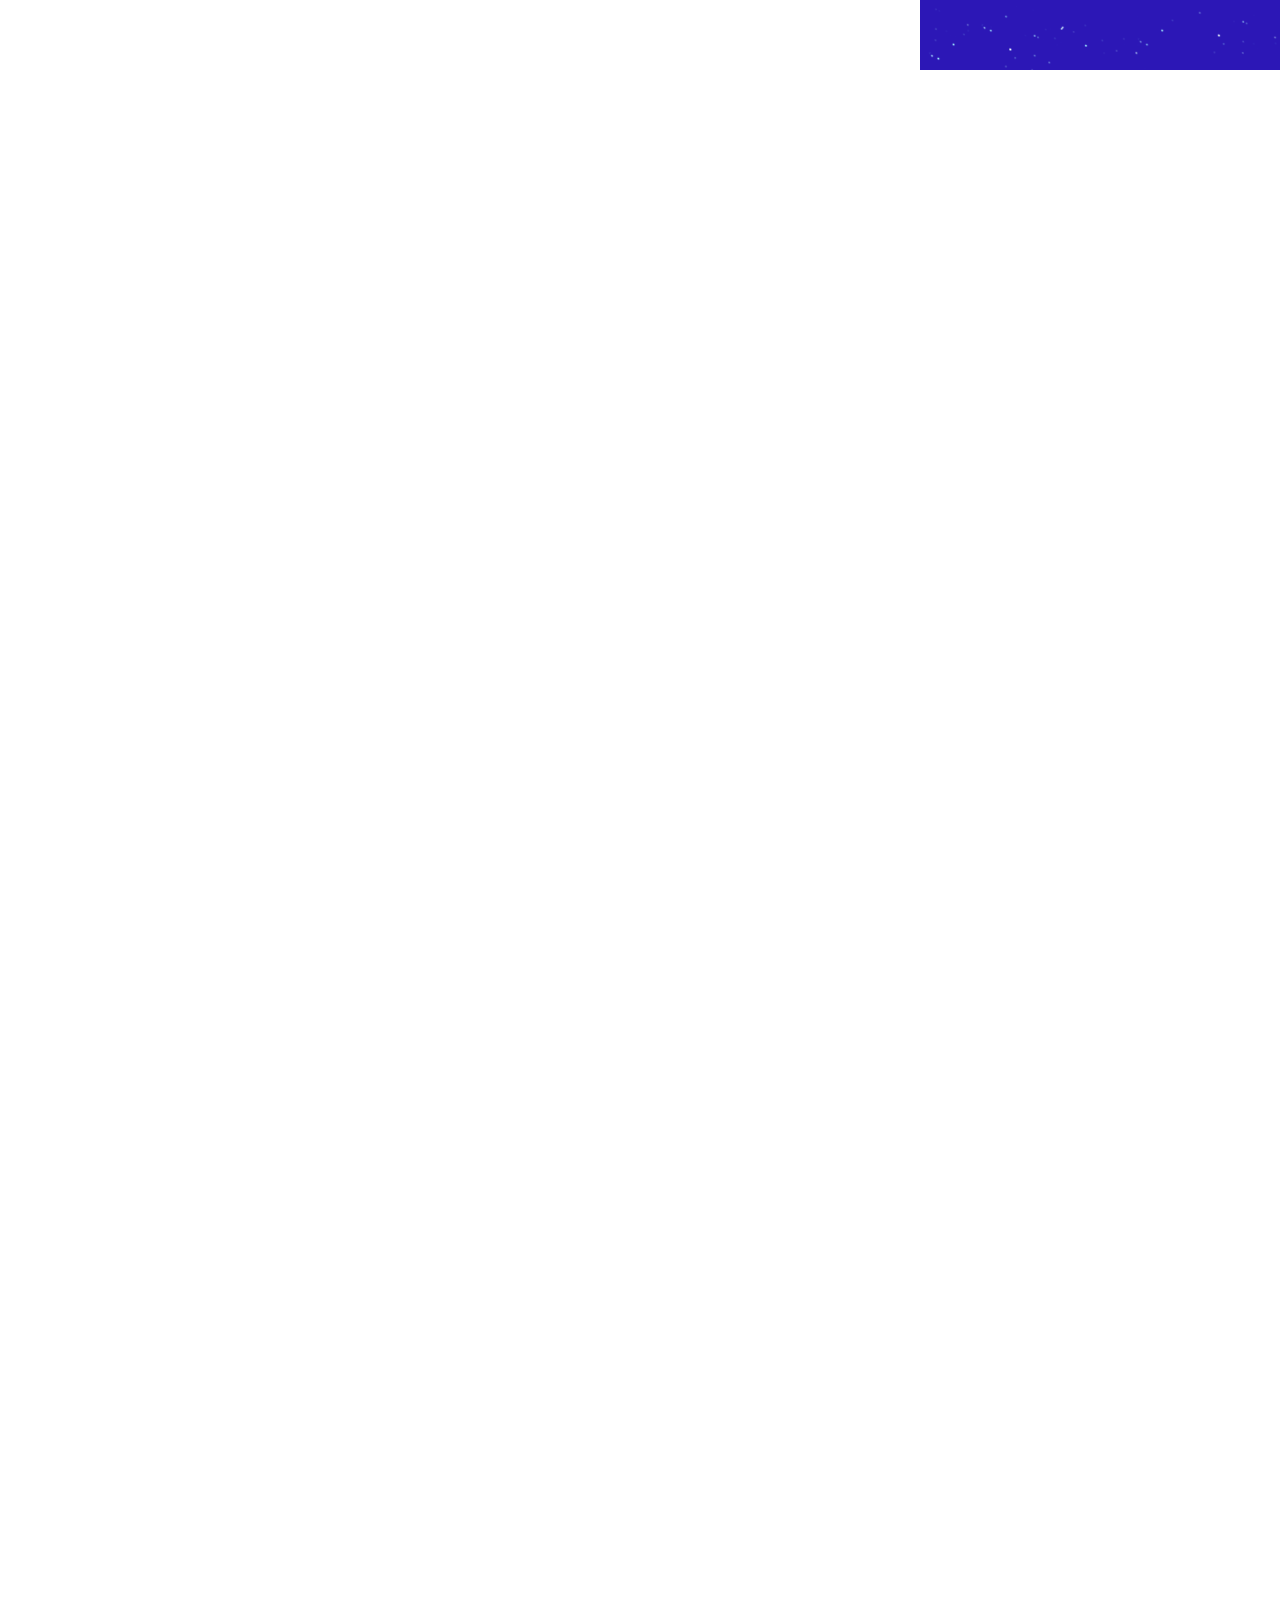
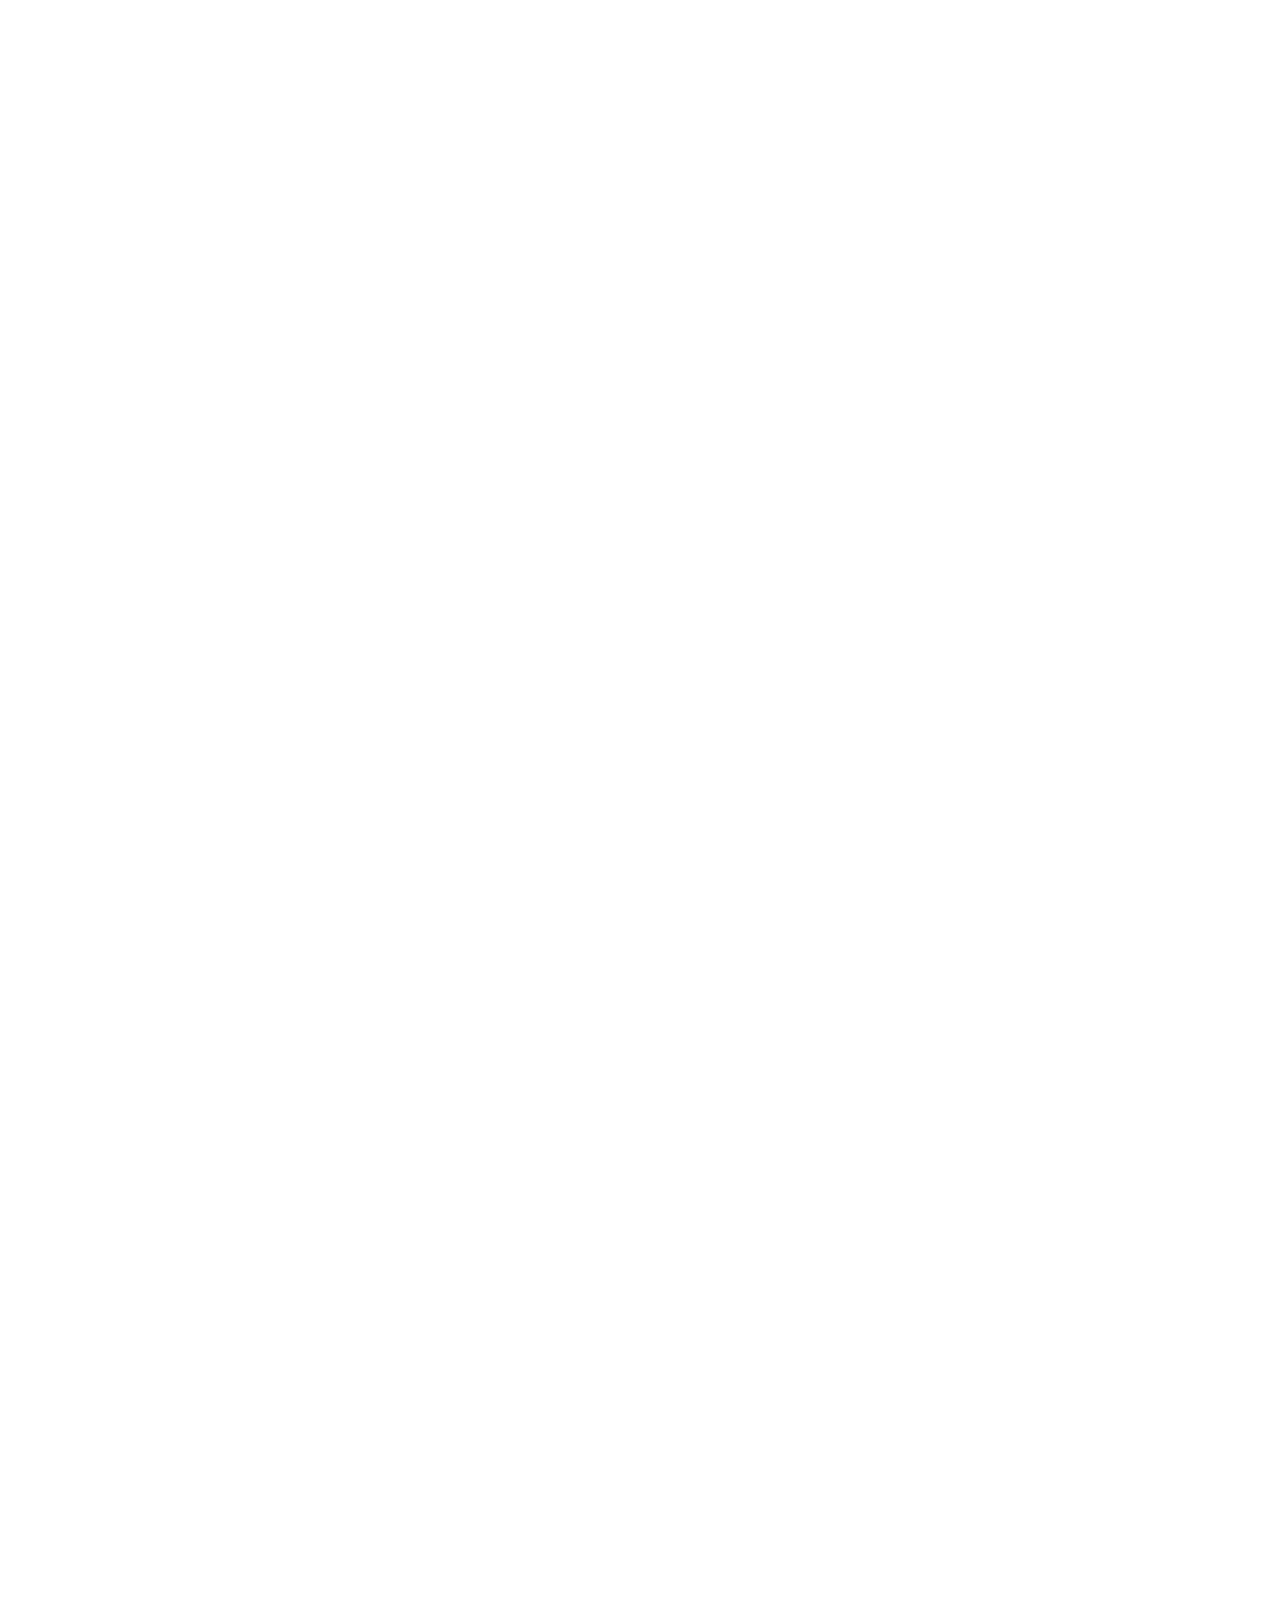
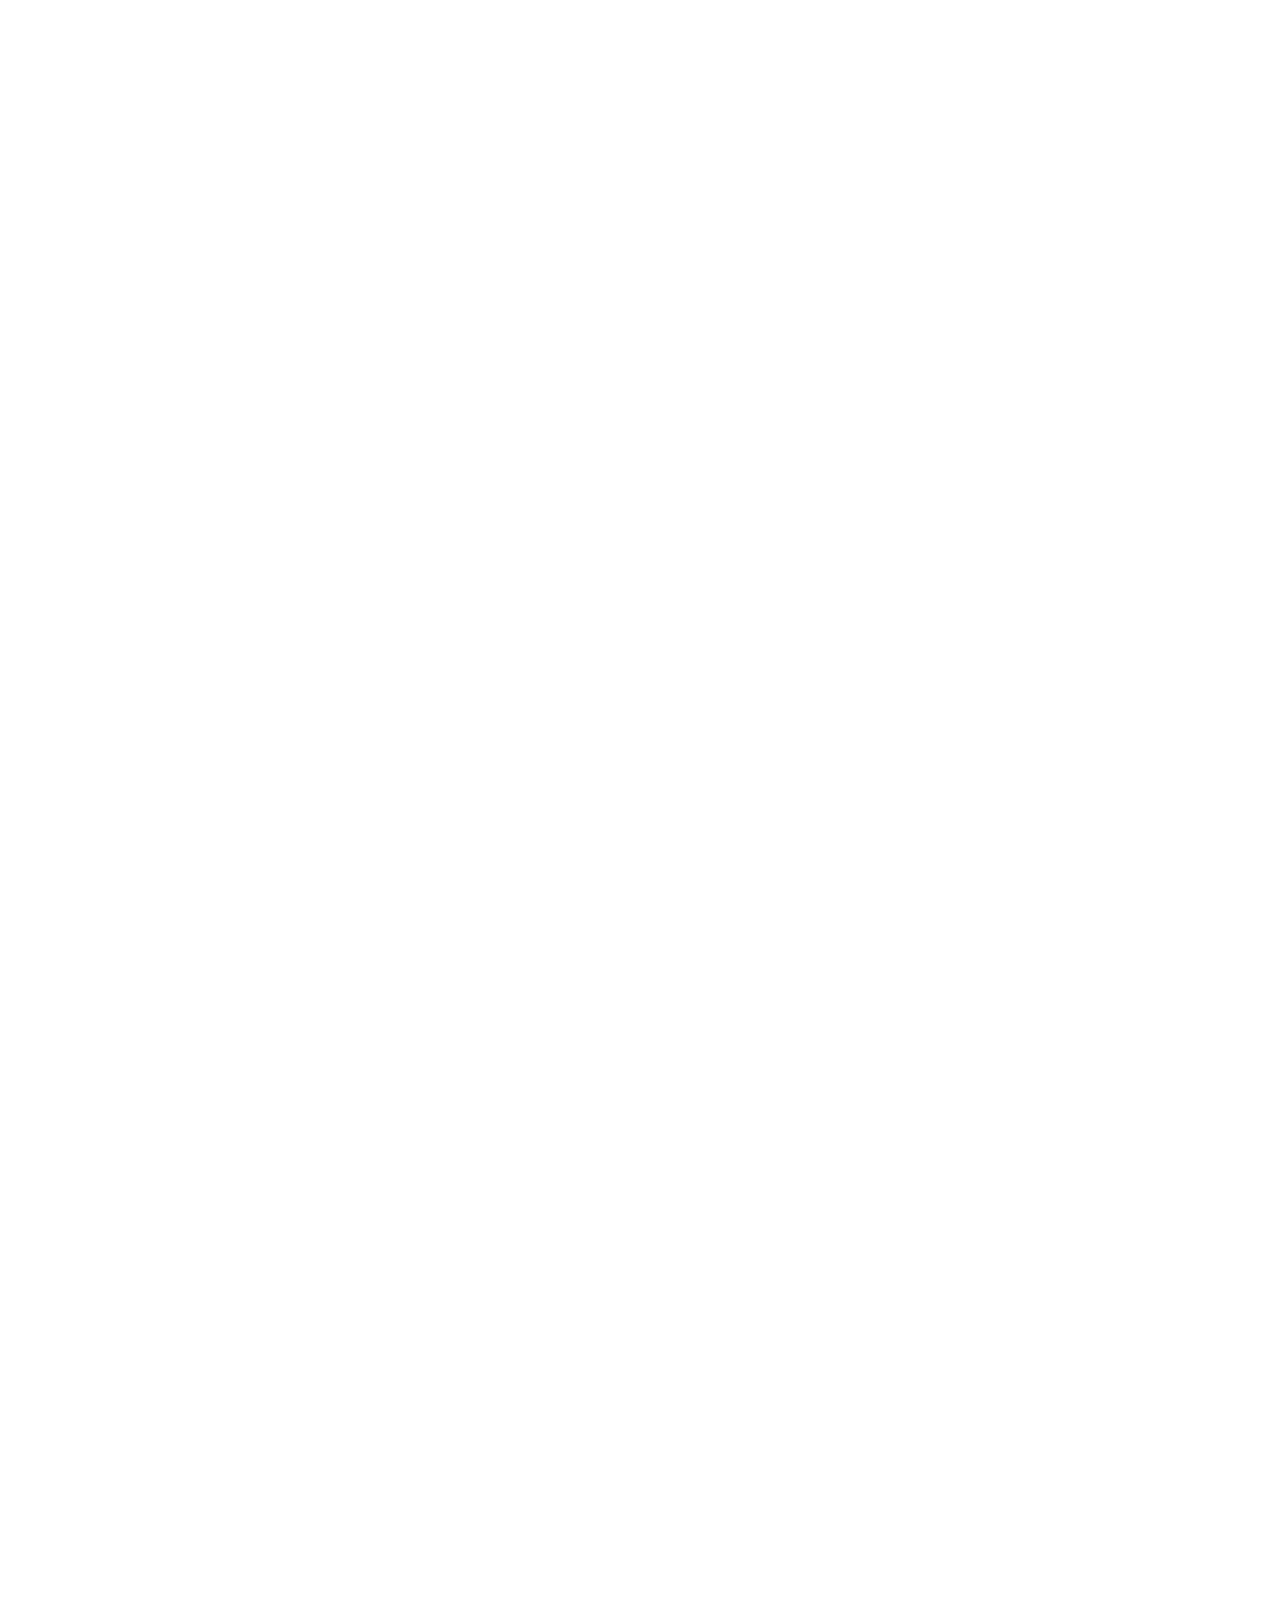
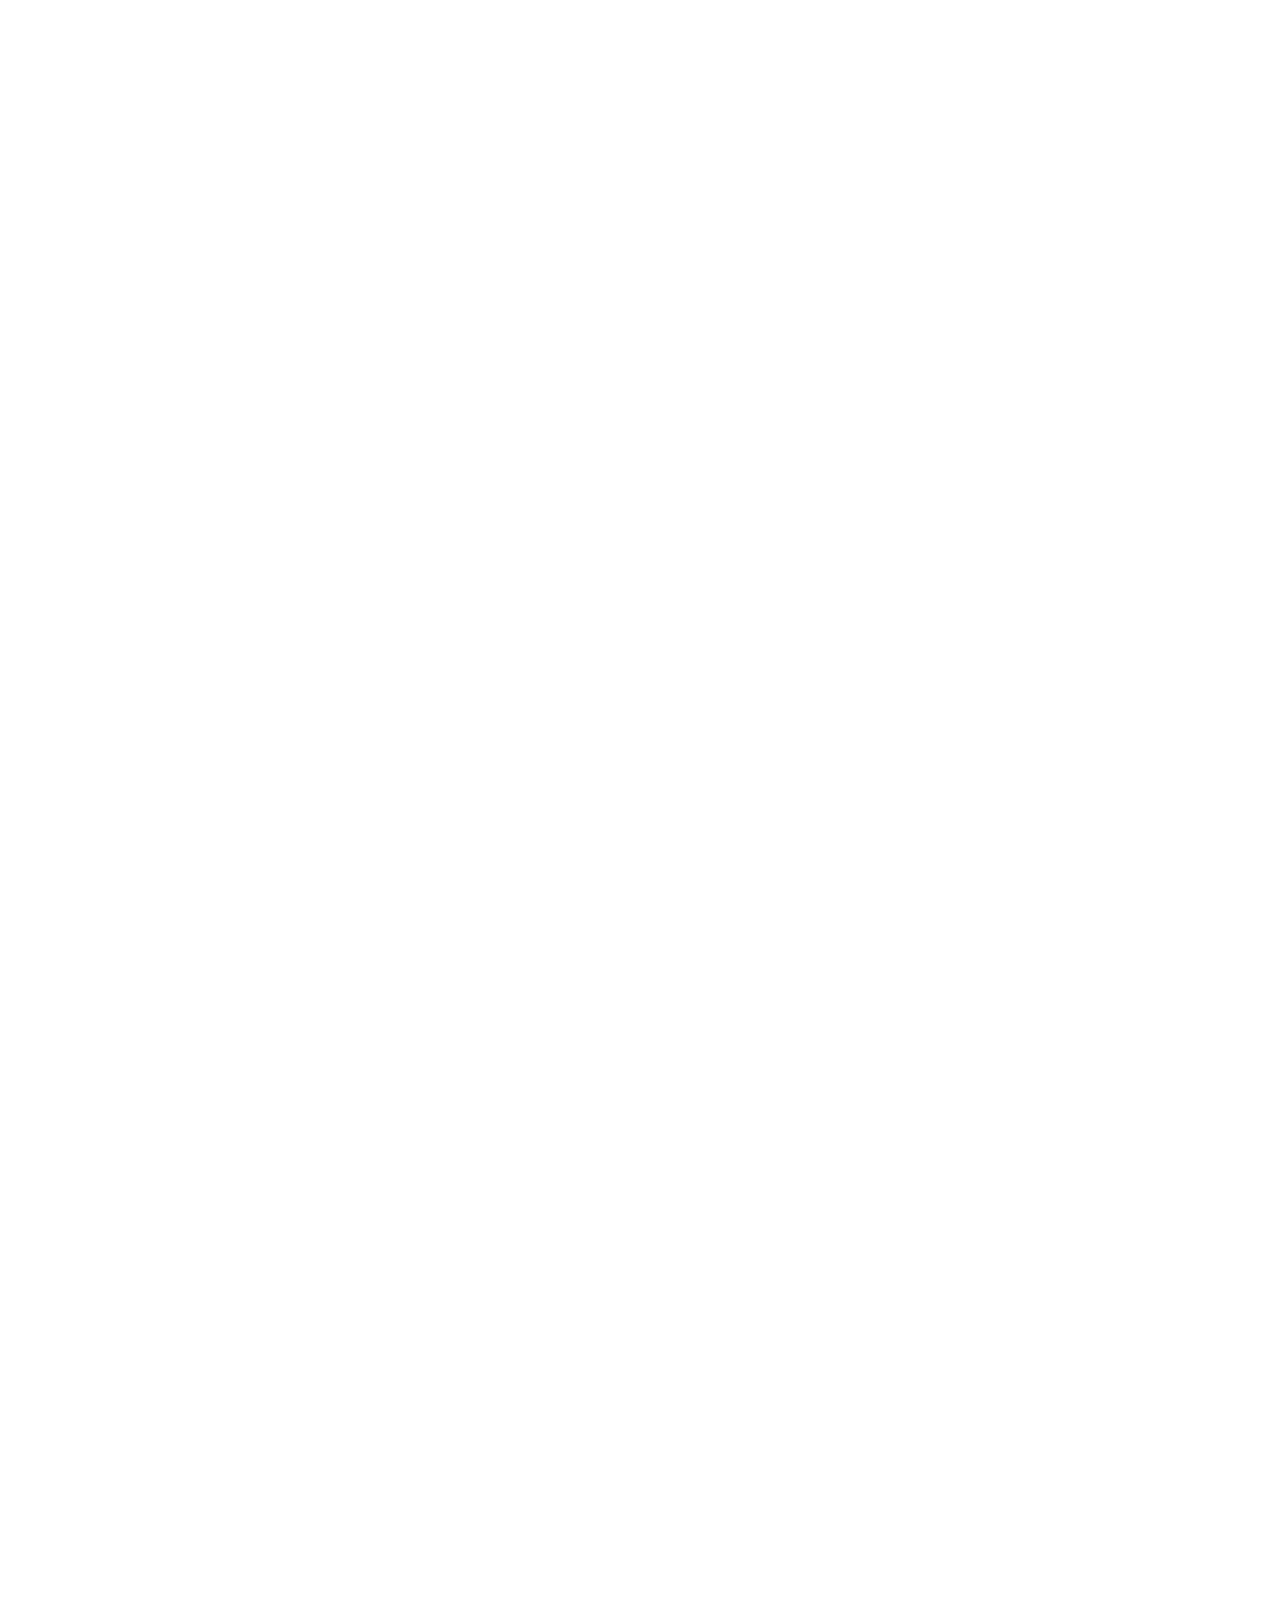
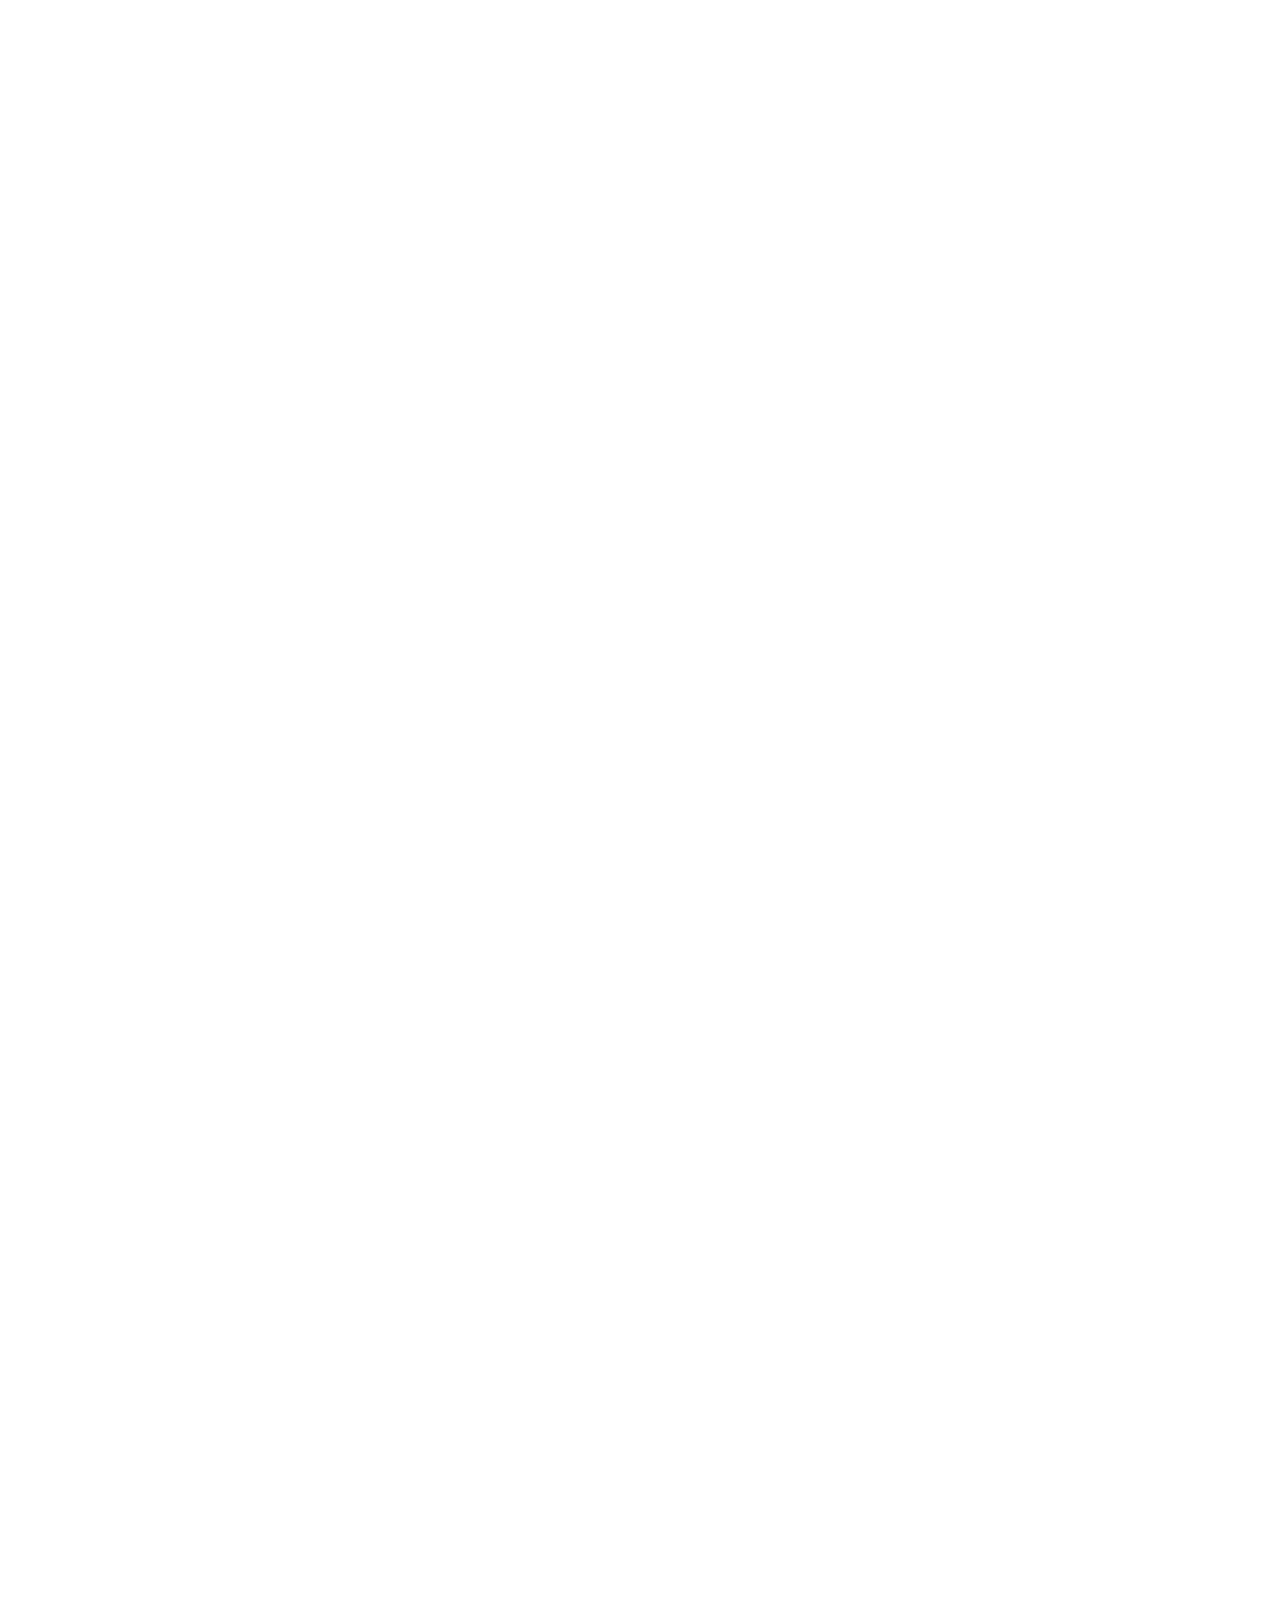
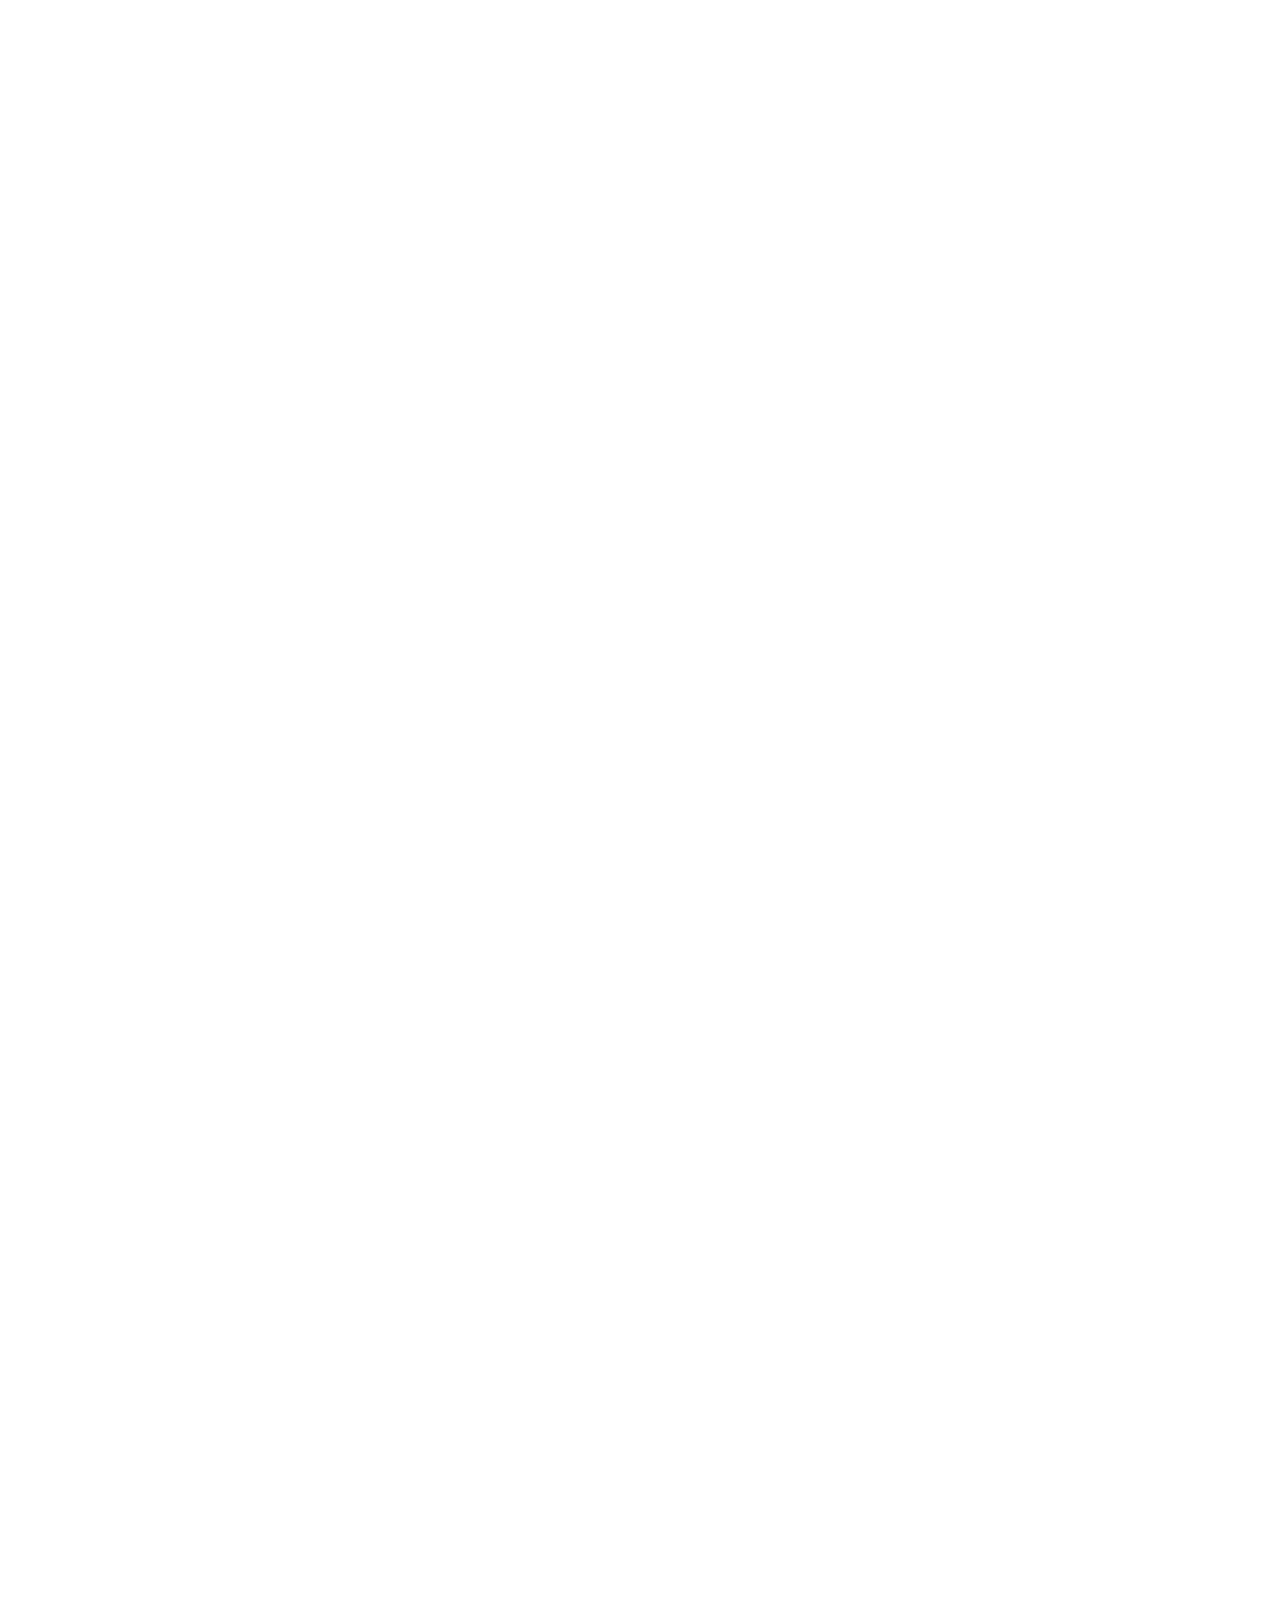
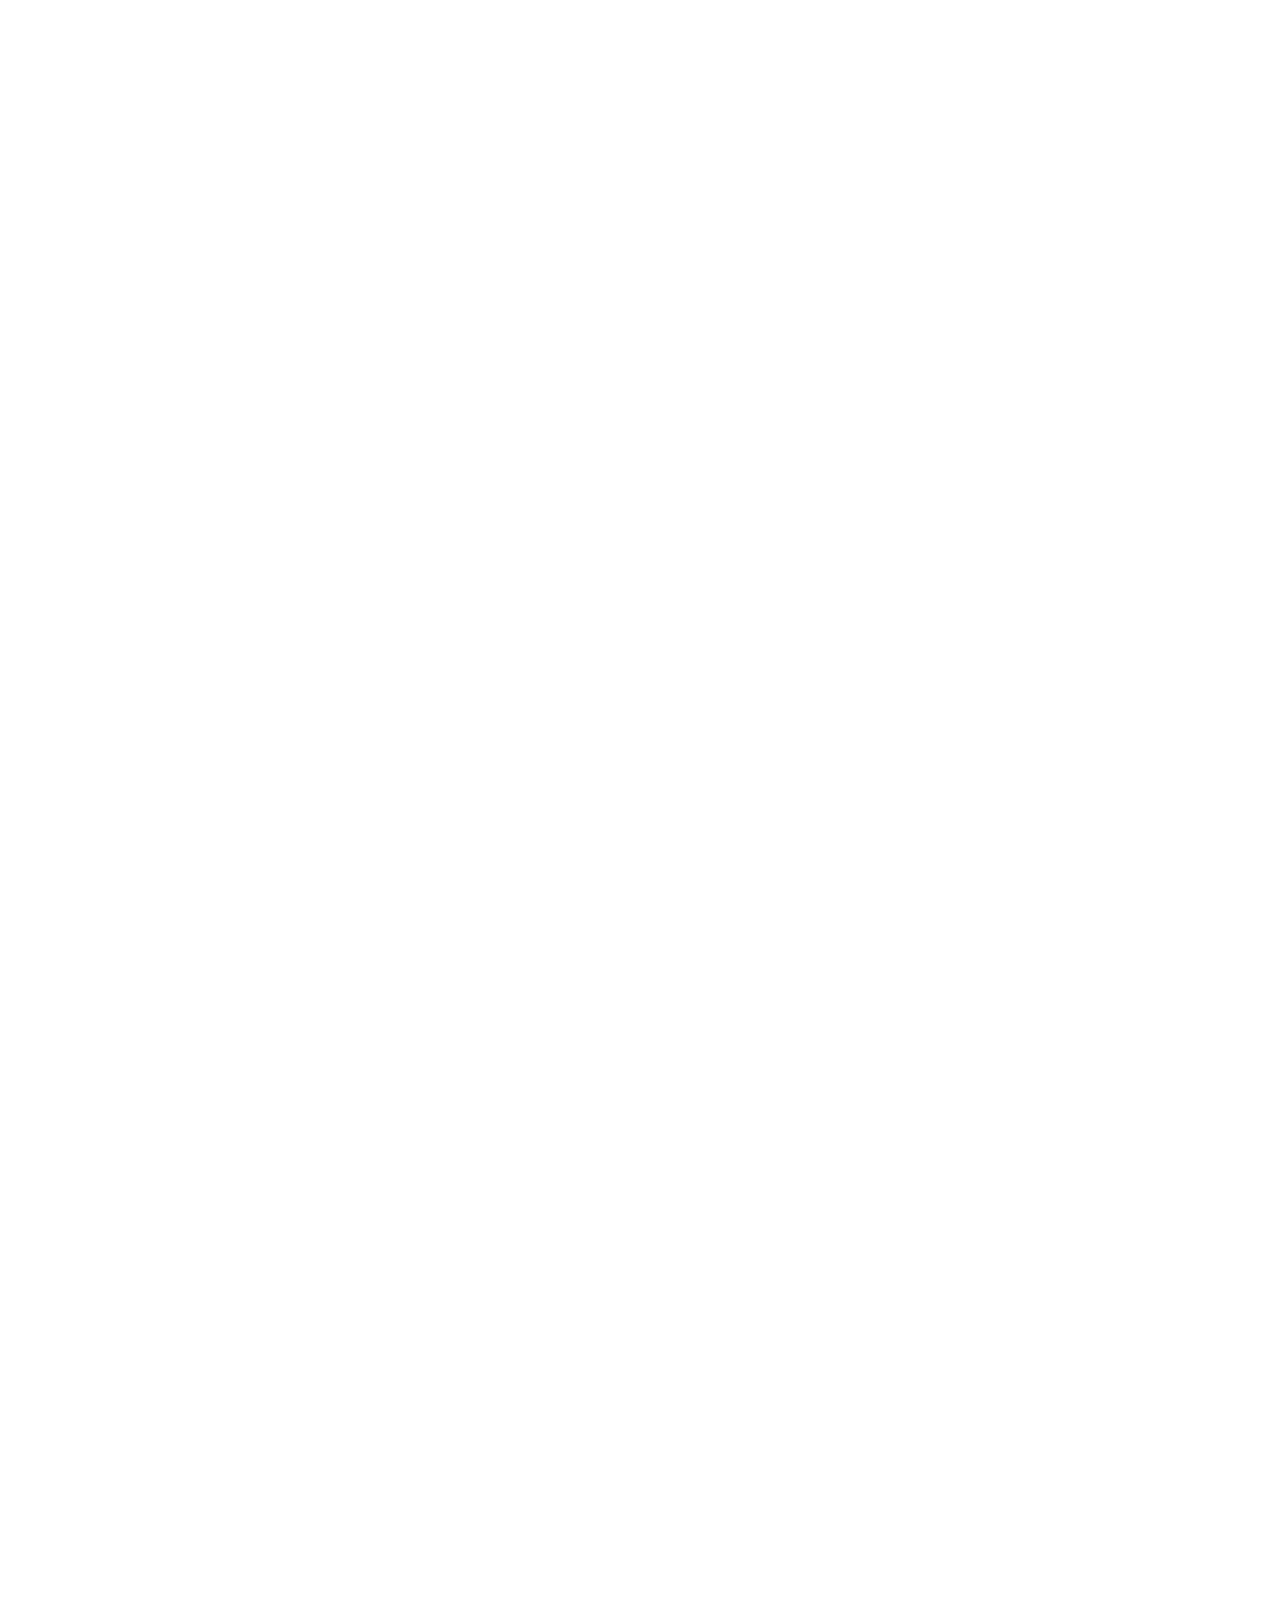
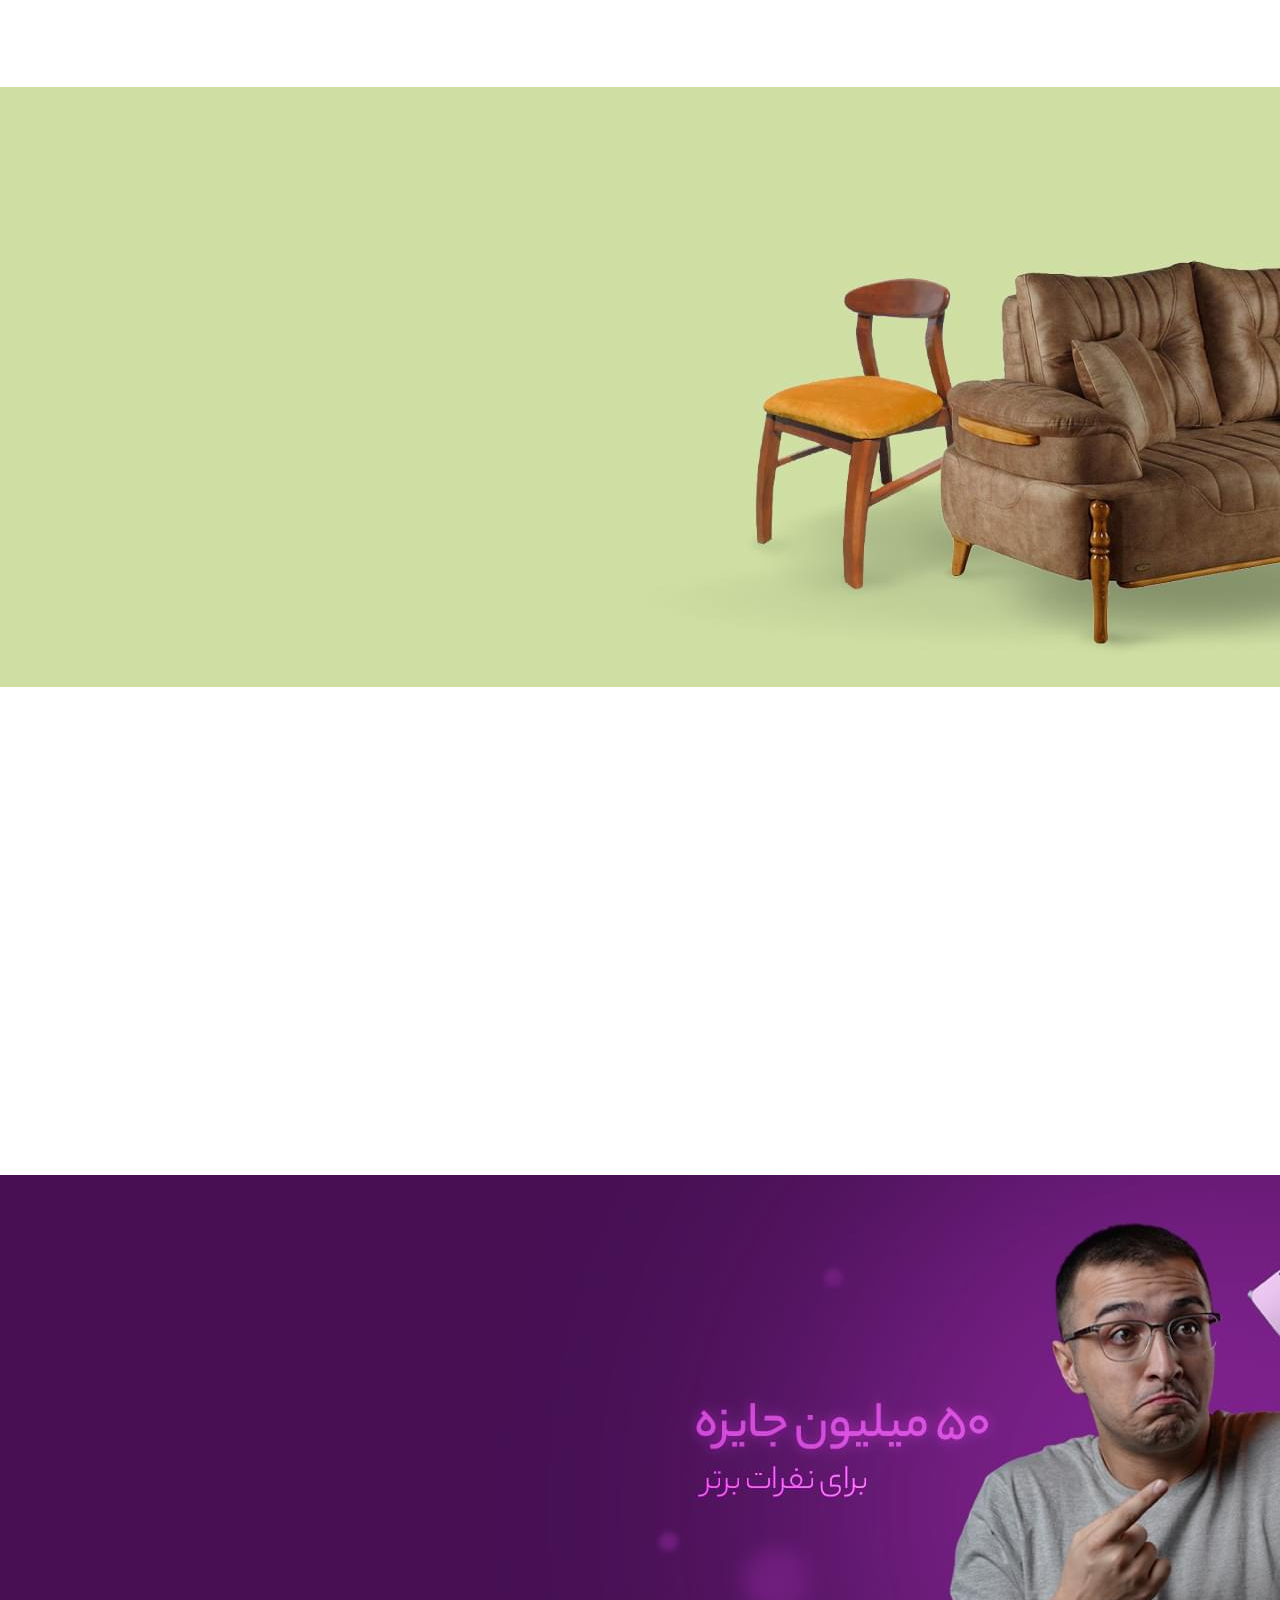
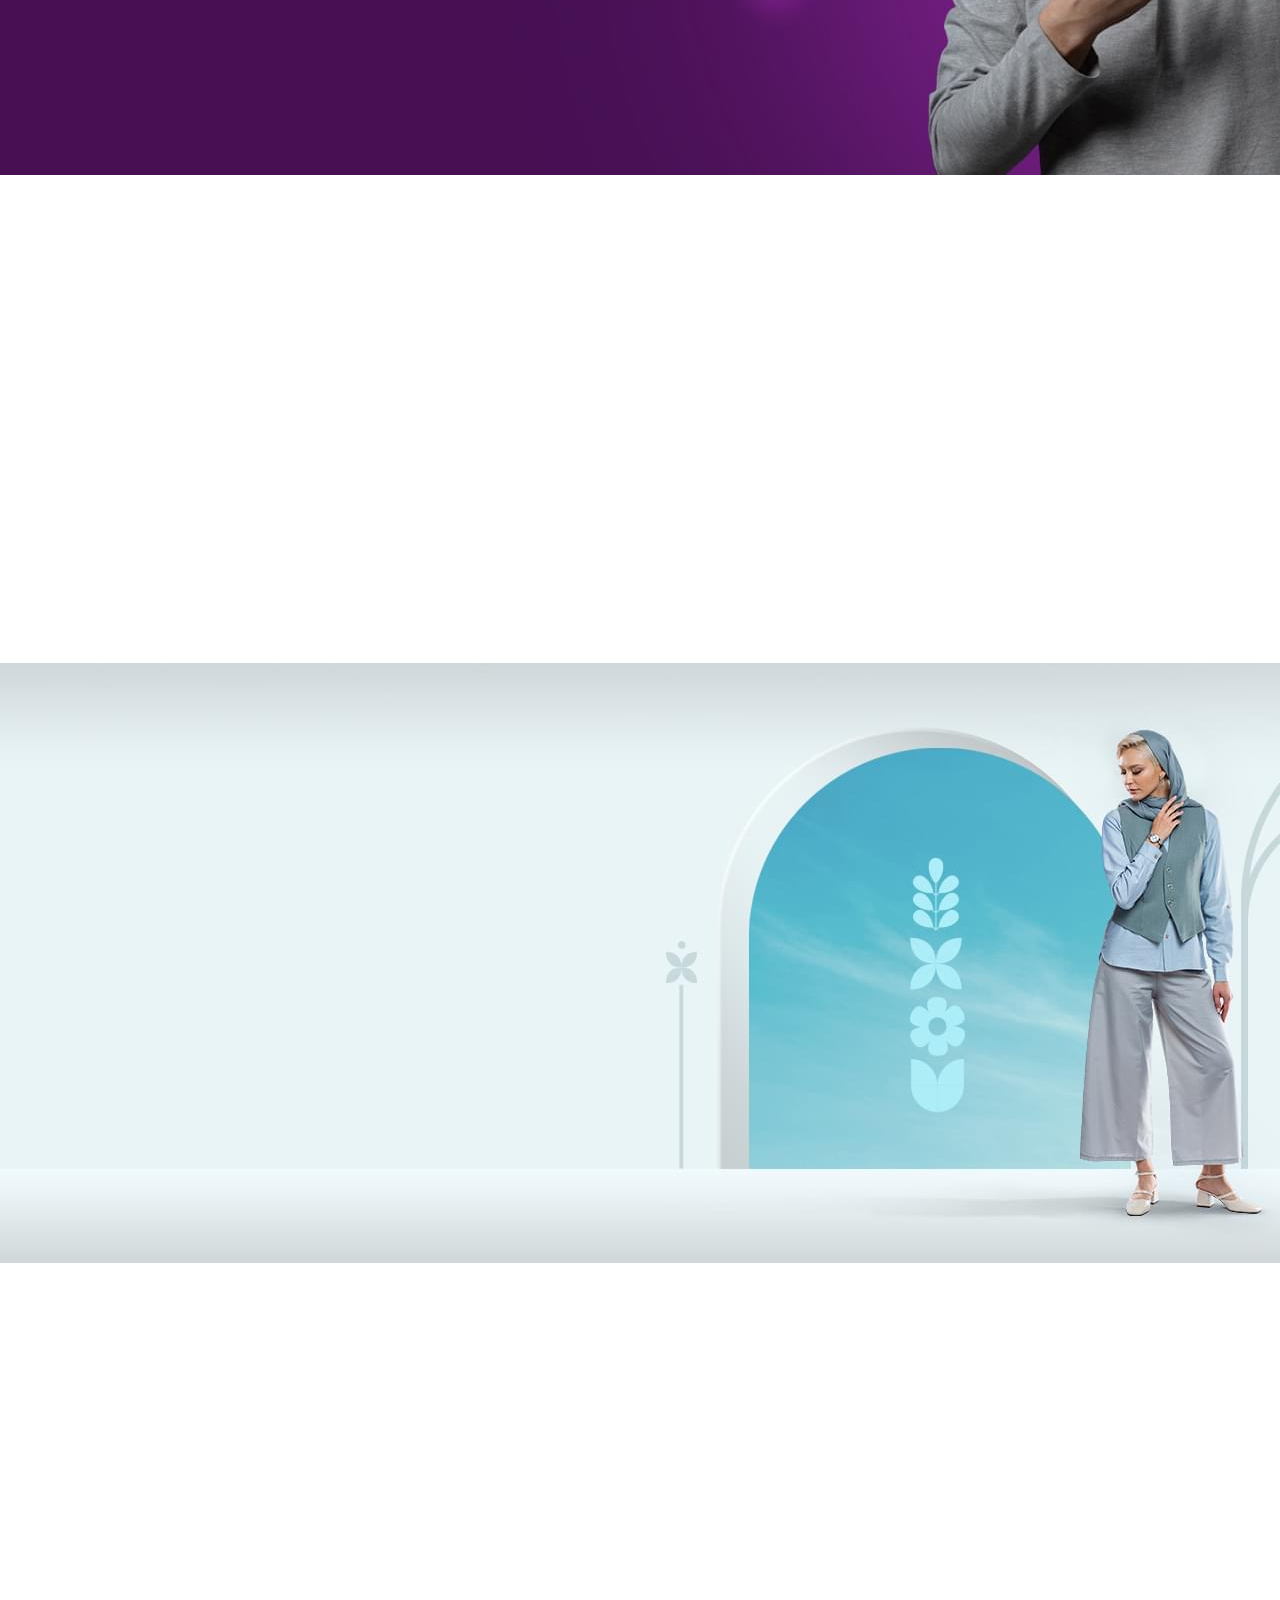
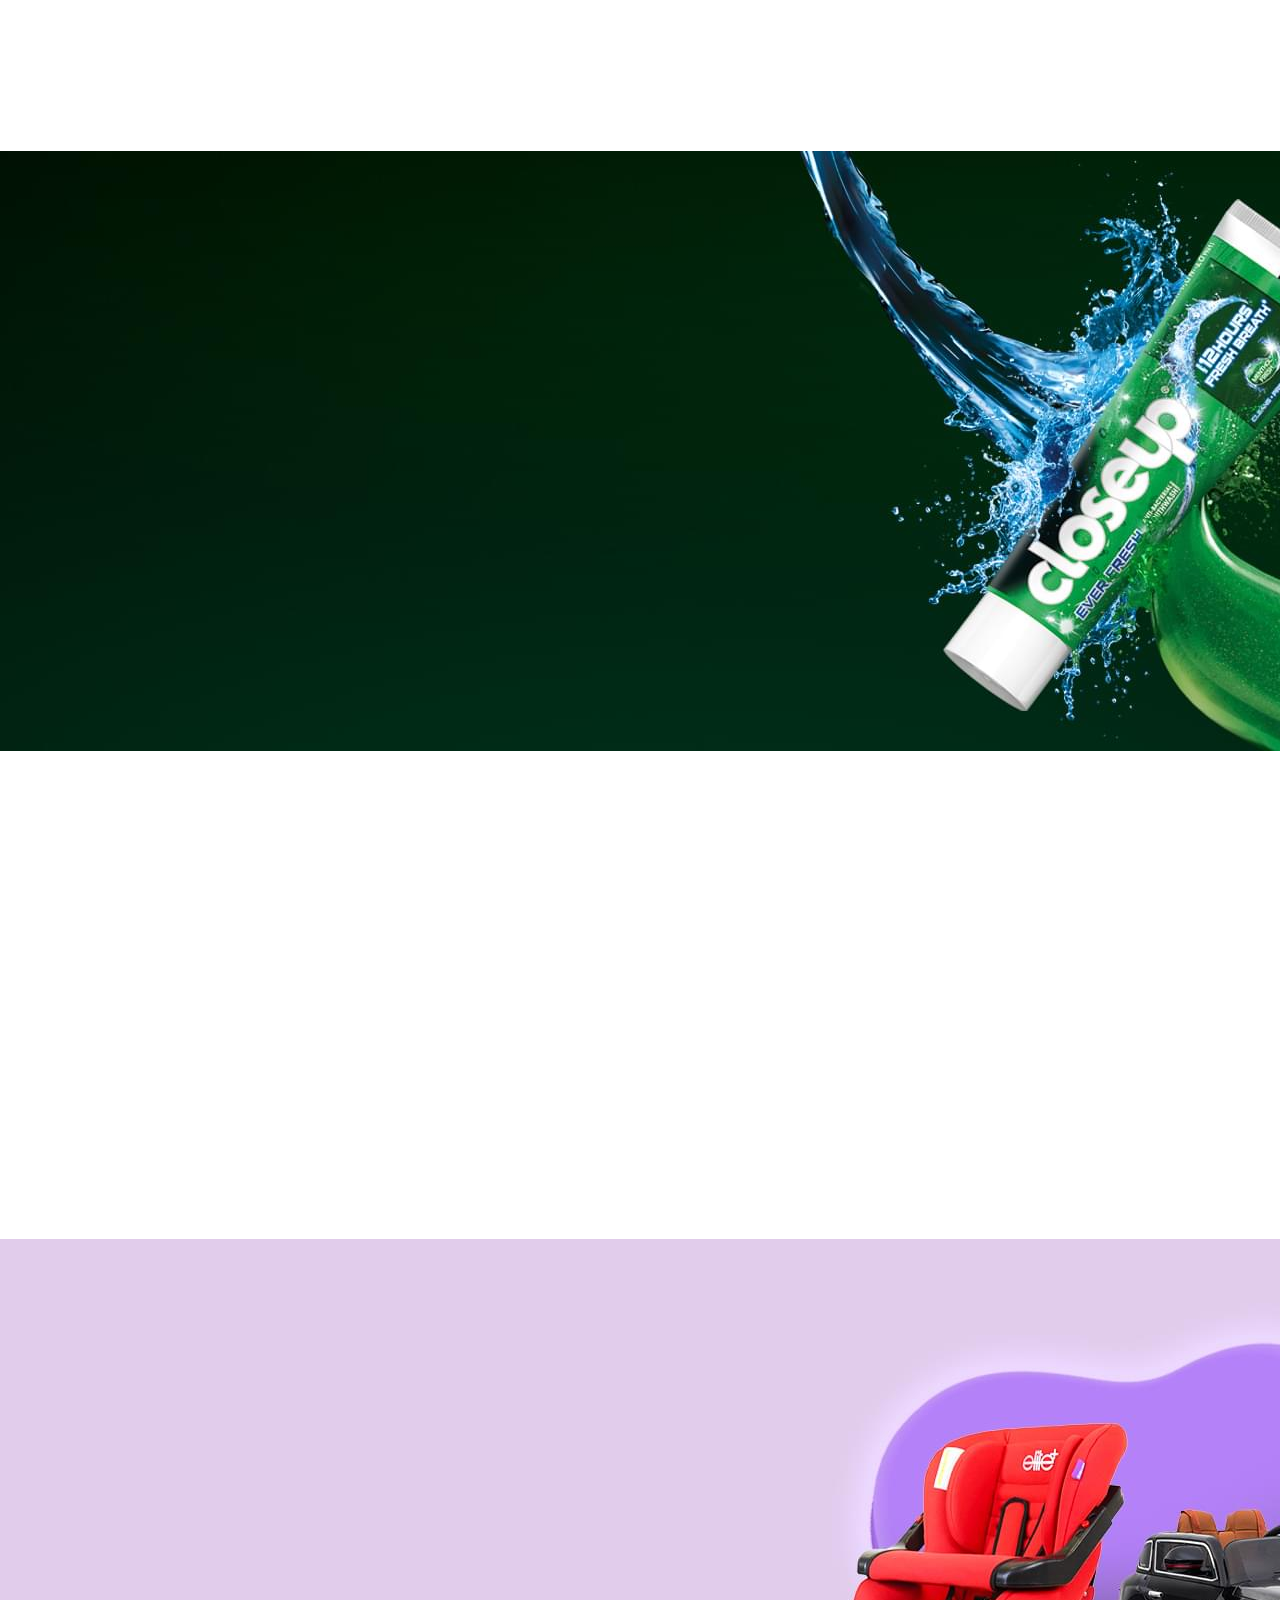
==== commit a459a8fc: "edit slider prodokt" ====
--- a/index.html
+++ b/index.html
@@ -1 +1 @@
-<!DOCTYPE html><html lang=fa dir=rtl><head><meta charset=UTF-8><meta http-equiv=X-UA-Compatible content="IE=edge"><meta name=viewport content="width=device-width, initial-scale=1.0"><link rel=stylesheet href=https://cdn.jsdelivr.net/npm/@splidejs/splide@4.0.1/dist/css/splide.min.css><link rel=stylesheet href=https://cdn.jsdelivr.net/npm/@splidejs/splide@4.0.1/dist/css/splide-core.min.css><link rel=stylesheet href=https://cdn.jsdelivr.net/npm/@splidejs/splide@4.0.1/dist/css/themes/splide-default.min.css><link rel=stylesheet href=https://cdn.jsdelivr.net/npm/bootstrap@5.1.3/dist/css/bootstrap.rtl.min.css integrity=sha384-+qdLaIRZfNu4cVPK/PxJJEy0B0f3Ugv8i482AKY7gwXwhaCroABd086ybrVKTa0q crossorigin=anonymous><script src=https://kit.fontawesome.com/67a9b86be2.js crossorigin=anonymous></script><link rel=stylesheet href=asset/css/style-min.css><title>فروشگاه اینترنتی دیجی</title><link rel=icon type=image/png sizes=192x192 href=asset/img/danlod-logo.png></head><body id=body><div class=bg-white id=fixd><div class="container-fluid start-img p-0"><div class="row p-0"><div class="col start-img p-0"><img src=asset/img/start-img.gif class="img-fluid h-100 start-img w-100"></div></div></div><div class="d-lg-none px-3"><div class=row><div class="rwo d-flex justify-content-between p-3 border-bottom"><button class="border-0 bg-transparent d-lg-none" type=button data-bs-toggle=offcanvas data-bs-target=#offcanvasRight aria-controls=offcanvasRight><i class="fa-solid fa-bars"></i></button><div class="logo d-lg-none"><img src=asset/svg/logo-dj.svg style="height: 24px;"></div><div><a href=# class="text-light d-lg-none border rounded-3 border-2 border-dark d-flex justify-content-center align-items-center"><i class="fa-solid fa-question qued-icon text-dark fs-13"></i></a></div></div></div></div><div class="container-fluid my-1 my-lg-3"><div class="row d-flex align-items-center position-relative"><div class="col-3 log-custom-sise d-none d-lg-block"><img src=asset/svg/logo-dj.svg class="img-fluid log-img"></div><div class="col-7 col-md-9 col-lg-6 zdindx-custom-search coustom-posichen-search"><div class="accordion w-100"><div class="accordion-item accordion-item-custom-bordr"><h2 class="accordion-header accordion-header-custom-search d-flex align-items-center custom-search-bg position-relative justify-content-center" id=headingOne><i class="fa-solid fa-magnifying-glass fs-6 position-absolute text-secondary icon-custom-search fs-md-13"></i> <input class="accordion-button m-auto position-relative input-custom-search custom-search-bg d-lg-block d-none" id=togel type=search placeholder=جستجو> <input class="accordion-button m-auto input-custom-search custom-bg d-lg-none d-sm-block" type=search data-bs-toggle=offcanvas data-bs-target=#offcanvasExample placeholder=جستجو></h2><div class="d-none d-lg-block pos"><div id=collapseOne class="collapse p-3" aria-labelledby=headingOne data-bs-parent=#accordionExample><div class=accordion-body><h6 class="card-teitel d-flex justify-content-start"><i class="fa-solid fa-fire-flame-curved mx-1 fs-5"></i> جستجو های پرطرف دار</h6><section id=searchslider class="splide w-100 mx-auto container mt-3 p-0" aria-label="Beautiful Images" dir=ltr><div class=splide__track><ul class="splide__list gx-2 row flex-nowrap"><li class=splide__slide><a href=# class="mx-3 btn border shadow-sm d-flex justify-content-center align-items-center round-custom-search col mx-2"><i class="fa-solid fa-angle-left fs-13"></i><span class="me-2 text-nowrap fs-14">کیبورد</span></a></li><li class=splide__slide><a href=# class="btn border shadow-sm d-flex justify-content-center align-items-baseline round-custom-search col"><i class="fa-solid fa-angle-left fs-13"></i><span class="me-2 text-nowrap fs-14">قاب ایفون 11</span></a></li><li class=splide__slide><a href=# class="btn border shadow-sm d-flex justify-content-center align-items-baseline round-custom-search col mx-2"><i class="fa-solid fa-angle-left fs-13"></i><span class="me-2 text-nowrap fs-14">صندلی گیمنگ</span></a></li><li class=splide__slide><a href=# class="btn border shadow-sm d-flex justify-content-center align-items-baseline round-custom-search col mx-2"><i class="fa-solid fa-angle-left fs-13"></i><span class="me-2 text-nowrap fs-14">مکارانی</span></a></li><li class=splide__slide><a href=# class="btn border shadow-sm d-flex justify-content-center align-items-baseline round-custom-search col mx-2"><i class="fa-solid fa-angle-left fs-13"></i><span class="me-1 text-nowrap fs-14">روغن</span></a></li><li class=splide__slide><a href=# class="btn border shadow-sm d-flex justify-content-center align-items-baseline round-custom-search col mx-2"><i class="fa-solid fa-angle-left fs-13"></i><span class="me-1 text-nowrap fs-14">موس</span></a></li></ul></div></section></div><div class=mt-5><img src=asset/img/search-img.jpg class="img-fluid rounded-3"></div></div></div></div></div></div><div class="col d-flex ms-auto align-items-baseline"><div class="d-flex align-items-center col-2 me-1 ms-auto custom-login mt-lg-0 mt-2 justify-content-sm-center w-auto border border-sm-0 p-md-2"><i class="fa-solid fa-arrow-right-to-bracket custom-login-icon me-2 fs-6"></i> <a href=index-login.html class="text-decoration-none text-black d-none d-lg-block border-end border-dark pe-2 text-nowrap fs-15">ثبت نام</a> <a href=index-login.html class="text-decoration-none text-dark ms-2 fs-15 mb-1">ورود</a> <a href=# class="link-dark border-lg-start ms-2"></a></div><a href=index-shop.html class="border-start border-secondary ms-2"><i class="fa-solid fa-cart-shopping fs-4 shop-icon ms-2"></i></a></div></div></div></div><div class=container><div class=row><div class=col-8><div class="offcanvas offcanvas-bottom search-md-offcanvas d-lg-none" tabindex=-1 id=offcanvasExample aria-labelledby=offcanvasExampleLabel><div class=offcanvas-header><div class=container-fluid><div class=row><div class="col-12 d-flex justify-content-start search-sm-border-search p-2"><div class="form-group d-flex"><button class="border-0 bg-transparent" data-bs-dismiss=offcanvas aria-label=Close><i class="fa-solid fa-arrow-right"></i></button> <input type=search class="form-contro input-custom-search ms-2" aria-describedby=helpId autofocus placeholder=جستجو></div></div><h6 class="card-teitel mt-5 d-flex"><i class="fa-solid fa-fire-flame-curved mx-1 fs-5"></i> جستجو های پرطرف دار</h6><section id=searchslider-clps class="splide w-100 mx-auto container mt-2 p-0" aria-label="Beautiful Images" dir=ltr><div class=splide__track><ul class="splide__list gx-2 row flex-nowrap justify-content-start"><li class=splide__slide><a href=# class="mx-3 btn border shadow-sm d-flex justify-content-center align-items-center round-custom-search col mx-2"><i class="fa-solid fa-angle-left fs-13"></i><span class="me-2 text-nowrap fs-14">کیبورد</span></a></li><li class=splide__slide><a href=# class="btn border shadow-sm d-flex justify-content-center align-items-baseline round-custom-search col"><i class="fa-solid fa-angle-left fs-13"></i><span class="me-2 text-nowrap fs-14">قاب ایفون 11</span></a></li><li class=splide__slide><a href=# class="btn border shadow-sm d-flex justify-content-center align-items-baseline round-custom-search col mx-2"><i class="fa-solid fa-angle-left fs-13"></i><span class="me-2 text-nowrap fs-14">صندلی گیمنگ</span></a></li><li class=splide__slide><a href=# class="btn border shadow-sm d-flex justify-content-center align-items-baseline round-custom-search col mx-2"><i class="fa-solid fa-angle-left fs-13"></i><span class="me-2 text-nowrap fs-14">مکارانی</span></a></li><li class=splide__slide><a href=# class="btn border shadow-sm d-flex justify-content-center align-items-baseline round-custom-search col mx-2"><i class="fa-solid fa-angle-left fs-13"></i><span class="me-1 text-nowrap fs-14">روغن</span></a></li><li class=splide__slide><a href=# class="btn border shadow-sm d-flex justify-content-center align-items-baseline round-custom-search col mx-2"><i class="fa-solid fa-angle-left fs-13"></i><span class="me-1 text-nowrap fs-14">موس</span></a></li><li class=splide__slide></li></ul></div></section></div></div></div></div></div></div></div><div class=overlay-custom-search></div><div class="modal fade login-body" id=shop-modal data-bs-backdrop=static data-bs-keyboard=false tabindex=-1><div class="modal-dialog border-0 modal-custom-shop-xl"><div class="modal-content m-auto border-0"><button type="button login-clos-butne" class="btn-close p-3" data-bs-dismiss=modal aria-label=Close></button><div class="modal-body m-auto w-100 d-blick"><div class=container-fluid><div class=row><div class="col-12 d-flex border-bottom"><a href=# class="pb-3 me-5 text-dark active-shop" id=shop-Cart>سبد خرید</a> <a href=# class="pb-3 ms-2 text-dark" id=next-shop>خرید بعدی</a></div></div><div class="row gx-3 p-0 mt-2"><div class=col-9 id=body-Cart-shop><div class="w-100 shop-body border d-flex justify-content-center align-items-center rounded-3 flex-column"><img src=svg/shop.svg><h6 class="fs-5 my-3">سبد خرید شما خالی است!</h6><p class="fs-13 my-3">می توانید برای مشاهده محصولات بیشتر به صفحات زیر بروید:</p><p class="d-flex my-3"><a href=# class="me-5 text-info shop-spase position-relative">تخفیف ها و پیشنهاد ها</a> <a href=# class=text-info>محصولات پرفروش</a></p></div></div><div class="col-9 d-none" id=body-next-shop><div class="w-100 shop-body border d-flex justify-content-center align-items-center rounded-3 flex-column p-3"><img src=asset/img/next-shop.png class=next-shop-img><h6 class="fs-5 my-3">لیست خرید بعدی شما خالی است!</h6><p class="my-3 fs-13 text-gray text-center line-height">شما می‌توانید محصولاتی که به سبد خرید خود افزوده‌اید و فعلا قصد خرید آن‌ها را ندارید، در لیست خرید بعدی قرار داده و هر زمان مایل بودید آن‌ها را به سبد خرید اضافه کرده و خرید آن‌ها را تکمیل کنید.</p></div></div><div class=col-3><div href=# class="border border-gray rounded-3 p-3 cursor-pointer" data-bs-toggle=modal data-bs-target=#login-modal><a href=# class="d-flex justify-content-between text-dark fw-bold"><p><img src=asset/svg/login-rrow.svg class="ligtn-icon-img me-2">ورود به حساب کاربری</p><i class="fa-solid fa-angle-left m-1"></i></a><div class="px-4 mt-2"><p class="fs-12 text-gray m-0 mb-1">برای مشاهده محصولات که پیشتر به سبد</p><p class="fs-12 text-gray">خرید خود اضاف کردید وارد شوید.</p></div></div></div></div></div></div></div></div></div><div class="offcanvas offcanvas-start d-lg-none" tabindex=-1 id=offcanvasRight aria-labelledby=offcanvasRightLabel style="max-width: 312px;"><div class="offcanvas-body p-2 cursor-pointer m-2"><img class="img-fluid clops-nav-img" src=asset/svg/logo-dj-clops.svg><p class="border-bottom my-3"></p><ul class="nav flex-column border-bottom mb-4"><li class="nav-item mb-3"><a class="nav-link d-flex align-items-baseline text-dark" href=#><i class="fa-solid fa-fire-flame-curved text-secondary fs-14"></i><p class="mb-0 ps-3 fs-13 text-nowrap text-dark text-nowrap">پرفروش ترین ها</p></a></li><li class="nav-item mb-3"><a class="nav-link d-flex align-items-baseline text-dark fs-14" href=#><i class="fa-solid fa-tag text-secondary fs-14"></i><p class="mb-0 ps-3 fs-13">تخفیف ها وپیشتهادها</p></a></li><li class="nav-item mb-3"><a class="nav-link d-flex align-items-baseline text-dark" href=#><i class="fa-solid fa-percent text-secondary fs-14"></i><p class="mb-0 ps-3 fs-13 text-nowrap">شگفت انگیزها</p></a></li><li class="nav-item mb-3"><a class="nav-link d-flex align-items-baseline text-dark" href=#><i class="fa-solid fa-circle-question text-secondary fs-13"></i><p class="mb-0 ps-3 fs-13 text-nowrap">سوالی دارید؟</p></a></li><li class="nav-item mb-3"><a class="nav-link d-flex align-items-baseline text-dark" href=#><i class="fa-solid fa-shop text-secondary fs-14"></i><p class="mb-0 ps-3 fs-13 text-nowrap">فروشنده شوید</p></a></li></ul><div class=accordion-menu-clops><div class=accrdion-custom-clops-menu><h2 class=accordion-header><h4 class="px-4 fs-20">دسته بندی ها</h4><a class="accordion-button collapsed accrdion-custom-clops-menu text-decoration-none text-black fs-13 text-nowrap" data-bs-toggle=collapse data-bs-target=#menu-drap-collapse1-1 aria-expanded=true>کالای دیجتال</a></h2><div id=menu-drap-collapse1-1 class="accordion-collapse collapse"><div class="accordion-body accrdion-custom-clops-body-menu p-0"><div class="accrdion-custom-clops-menu bg-acrdion-clops-menu"><h2 class="accordion-header bg-acrdion-clops-menu"><a href=# class="fs-13 p-2 text-decoration-none text-acrdion-clops-menu ps-4">همه موارد این دسته <i class="fa-solid fa-angle-left"></i></a> <a class="accordion-button collapsed accrdion-custom-clops-menu text-decoration-none text-black fs-13 text-nowrap bg-acrdion-clops-menu" data-bs-toggle=collapse data-bs-target=#menu-drap-collapse1-2 aria-expanded=true>لوازم جانبی گوشی</a></h2><div id=menu-drap-collapse1-2 class="accordion-collapse collapse"><div class="accordion-body accrdion-custom-clops-body-menu"><a href=# class="fs-13 p-2 text-decoration-none text-acrdion-clops-menu ps-3">همه موارد این دسته <i class="fa-solid fa-angle-left"></i></a><ul class="nav flex-column px-2"><li class="nav-item py-3"><a href=# class="text-decoration-none text-dark">کیف وکاورگوشی</a></li><li class="nav-item py-3"><a href=# class="text-decoration-none text-dark">پاوربانک,شارهمراه</a></li><li class="nav-item py-3"><a href=# class="text-decoration-none text-dark">پایه نگه دارنده گوشی</a></li></ul></div></div></div><div class="accrdion-custom-clops-menu bg-acrdion-clops-menu"><h2 class="accordion-header bg-acrdion-clops-menu"><a class="accordion-button collapsed accrdion-custom-clops-menu text-decoration-none text-black fs-13 text-nowrap bg-acrdion-clops-menu" data-bs-toggle=collapse data-bs-target=#menu-drap-collapse1-3 aria-expanded=true>گوشی موبایل</a></h2><div id=menu-drap-collapse1-3 class="accordion-collapse collapse"><div class="accordion-body accrdion-custom-clops-body-menu"><a href=# class="fs-13 p-2 text-decoration-none text-acrdion-clops-menu ps-2">همه موارد این دسته <i class="fa-solid fa-angle-left"></i></a><ul class="nav flex-column ps-3 border-bottom"><li class="nav-item py-3"><a href=# class="text-decoration-none text-dark">اپل</a></li><li class="nav-item py-3"><a href=# class="text-decoration-none text-dark">سامسونگ</a></li><li class="nav-item py-3"><a href=# class="text-decoration-none text-dark">هوآوی</a></li><li class="nav-item py-3"><a href=# class="text-decoration-none text-dark">شیاومی</a></li><li class="nav-item py-3"><a href=# class="text-decoration-none text-dark">آنر</a></li><li class="nav-item py-3"><a href=# class="text-decoration-none text-dark">نوکیا</a></li></ul></div></div></div><ul class="nav flex-column px-4 bg-acrdion-clops-menu"><li class="nav-item py-3"><a href=# class="text-decoration-none text-dark">واقیت مجازی</a></li><li class="nav-item py-3"><a href=# class="text-decoration-none text-dark"></a> مجچ بند وساعت هوشمند</li><li class="nav-item py-3"><a href=# class="text-decoration-none text-dark">هدفن,هدست,هندزقری</a></li><li class="nav-item py-3"><a href=# class="text-decoration-none text-dark">اسپیکر بلوتوث وباسیم</a></li><li class="nav-item py-3"><a href=# class="text-decoration-none text-dark">هارد,فلش,ssd</a></li></ul></div></div></div></div><div class=accordion-menu-clops><div class=accrdion-custom-clops-menu><h2 class=accordion-header><a class="accordion-button collapsed accrdion-custom-clops-menu text-decoration-none text-black fs-13" data-bs-toggle=collapse data-bs-target=#menu-drap-collapse2-1 aria-expanded=true>خوررو,ابزاروتجهیزات صنعتی</a></h2><div id=menu-drap-collapse2-1 class="accordion-collapse collapse"><div class="accordion-body accrdion-custom-clops-body-menu p-0"><div class="accrdion-custom-clops-menu bg-acrdion-clops-menu"><h2 class="accordion-header bg-acrdion-clops-menu"><a href=# class="fs-13 p-2 text-decoration-none text-acrdion-clops-menu ps-4">همه موارد این دسته <i class="fa-solid fa-angle-left"></i></a><ul class="nav flex-column ps-3"><li class="nav-item py-3"><a href=# class="text-decoration-none text-dark fs-13">خودرو های ایرانی وخارجی</a></li><li class="nav-item py-3"><a href=# class="text-decoration-none text-dark fs-13">متورسیکلت</a></li></ul><a class="accordion-button collapsed accrdion-custom-clops-menu text-decoration-none text-black fs-13 text-nowrap bg-acrdion-clops-menu" data-bs-toggle=collapse data-bs-target=#menu-drap-collapse2-2 aria-expanded=true>لوازم جانبی خوررو ومتورسیکلت</a></h2><div id=menu-drap-collapse2-2 class="accordion-collapse collapse"><div class="accordion-body accrdion-custom-clops-body-menu"><a href=# class="fs-13 p-2 text-decoration-none text-acrdion-clops-menu ps-3">همه موارد این دسته <i class="fa-solid fa-angle-left"></i></a><ul class="nav flex-column px-2"><li class="nav-item py-3"><a href=# class="text-decoration-none text-dark">کیف وکاورگوشی</a></li><li class="nav-item py-3"><a href=# class="text-decoration-none text-dark">پاوربانک,شارهمراه</a></li><li class="nav-item py-3"><a href=# class="text-decoration-none text-dark">پایه نگه دارنده گوشی</a></li></ul></div></div></div><div class="accrdion-custom-clops-menu bg-acrdion-clops-menu"><h2 class="accordion-header bg-acrdion-clops-menu"><a class="accordion-button collapsed accrdion-custom-clops-menu text-decoration-none text-black fs-13 text-nowrap bg-acrdion-clops-menu" data-bs-toggle=collapse data-bs-target=#menu-drap-collapse1-3 aria-expanded=true>گوشی موبایل</a></h2><div id=menu-drap-collapse1-3 class="accordion-collapse collapse"><div class="accordion-body accrdion-custom-clops-body-menu"><a href=# class="fs-13 p-2 text-decoration-none text-acrdion-clops-menu ps-2">همه موارد این دسته <i class="fa-solid fa-angle-left"></i></a><ul class="nav flex-column ps-3 border-bottom"><li class="nav-item py-3"><a href=# class="text-decoration-none text-dark">اپل</a></li><li class="nav-item py-3"><a href=# class="text-decoration-none text-dark">سامسونگ</a></li><li class="nav-item py-3"><a href=# class="text-decoration-none text-dark">هوآوی</a></li><li class="nav-item py-3"><a href=# class="text-decoration-none text-dark">شیاومی</a></li><li class="nav-item py-3"><a href=# class="text-decoration-none text-dark">آنر</a></li><li class="nav-item py-3"><a href=# class="text-decoration-none text-dark">نوکیا</a></li></ul></div></div></div><ul class="nav flex-column px-4 bg-acrdion-clops-menu"><li class="nav-item py-3"><a href=# class="text-decoration-none text-dark">واقیت مجازی</a></li><li class="nav-item py-3"><a href=# class="text-decoration-none text-dark"></a> مجچ بند وساعت هوشمند</li><li class="nav-item py-3"><a href=# class="text-decoration-none text-dark">هدفن,هدست,هندزقری</a></li><li class="nav-item py-3"><a href=# class="text-decoration-none text-dark">اسپیکر بلوتوث وباسیم</a></li><li class="nav-item py-3"><a href=# class="text-decoration-none text-dark">هارد,فلش,ssd</a></li></ul></div></div></div></div></div></div><div class=overlay-custom-search></div><div class=overlay-custom-nav></div><div class="container-fluid px-3"><div class="row d-flex align-items-center"><ul class="navbar-nav d-flex align-items-center flex-row overflow-hidden d-none d-lg-flex col-8"><li class="nav-item position-relative"><a class="pb-3 position-relative nav-link d-flex align-items-baseline justify-content-center text-dark px-2 z-isex-custom-nav-link text-custom-nav fs-14" href=# id=nav-link-hover><i class="fa-solid fa-bars"></i><p class="mb-0 px-2 border-end text-nowrap">دسته بندی کالا ها</p></a></li><li class=nav-item><a class="pb-3 nav-link d-flex align-items-baseline fs-16 text-nowrap text-custom-nav px-1 justify-content-center" aria-current=page href=#><i class="fa-solid fa-fire-flame-curved"></i><p class="mb-0 px-2">پرفروش ترین ها</p></a></li><li class=nav-item><a class="pb-3 nav-link d-flex align-items-baseline fs-16 text-nowrap text-custom-nav px-1 justify-content-center" aria-current=page href=#><i class="fa-solid fa-tag"></i><p class="mb-0 px-2">تخفیف ها وپیشتهاد ها</p></a></li><li class=nav-item><a class="pb-3 nav-link d-flex align-items-baseline fs-16 text-nowrap text-custom-nav px-1 justify-content-center" aria-current=page href=#><i class="fa-solid fa-percent"></i><p class="mb-0 px-2">شگفت انگیزها</p></a></li><li class=nav-item><a class="pb-3 nav-link d-flex align-items-baseline fs-16 text-nowrap text-custom-nav px-1 justify-content-center" aria-current=page href=#><p class="mb-0 border-start ps-2">سوالی دارید؟</p></a></li><li class=nav-item><a class="pb-3 nav-link d-flex align-items-baseline fs-16 text-nowrap text-custom-nav px-1 justify-content-center" aria-current=page href=#><p class="mb-0 ps-2">فروشنده شوید!</p></a></li></ul><a href=# class="col justify-content-lg-end justify-content-between text-decoration-none text-dark d-none d-lg-flex" data-bs-toggle=modal data-bs-target=#exampleModal><p class="d-flex p-0 m-0"><i class="fa-solid fa-location-dot me-2 fs-6 text-secondary"></i> <span>لطفان شهر خود را انتخاب کنید</span></p><i class="fa-solid fa-angle-left d-lg-none"></i></a><a href=# class="col d-flex justify-content-lg-end justify-content-between text-decoration-none text-dark d-lg-none border-top px-2 py-1 fs-13 py-2" data-bs-toggle=offcanvas data-bs-target=#city-sm><p class="d-flex p-0 m-0"><i class="fa-solid fa-location-dot me-2 text-warning"></i> <span>لطفان شهر خود را انتخاب کنید</span></p><i class="fa-solid fa-angle-left d-lg-none fs-13"></i></a></div></div><div class=dropdown><ul class="dropdown-menu shadow custom-posichn-dropdown-menu p-0 rounded-3" id=dropdown-nav-show><div class=container-fluid><div class=row><section class="col-2 p-0 border-end h-100"><ul class=nav><li class="nav-item link-1 bg-transparent w-100 link-menue-hover"><a class="link-1 text-decoration-none p-3 d-flex align-items-baseline text-dark" href=#><i class="text-secondary fa-solid fa-laptop me-2"></i> <span>کالا های دیجتال</span></a></li><li class="nav-item link-2 bg-transparent w-100"><a class="link-2 text-decoration-none p-3 d-flex align-items-baseline fs-13 text-dark" href=#><i class="text-secondary fa-solid fa-wrench me-2"></i> <span class=text-nowrap>خودرو ابزار وتجهیزات صنعتی</span></a></li><li class="nav-item link-3 bg-transparent w-100"><a class="link-3 text-decoration-none p-3 d-flex align-items-baseline text-dark" href=#><i class="text-secondary fa-solid fa-shirt me-2"></i> <span>مدوپوشاک</span></a></li><li class="nav-item link-4 bg-transparent w-100"><a class="link-4 text-decoration-none p-3 d-flex align-items-baseline text-dark" href=#><i class="text-secondary fa-solid fa-baby me-2"></i> <span>اسباب بازی کودک</span></a></li><li class="nav-item link-5 bg-transparent w-100"><a class="link-5 text-decoration-none p-3 d-flex align-items-baseline text-dark" href=#><i class="text-secondary fa-solid fa-heart-circle-check me-2"></i> <span>زیبای وسلامتی</span></a></li><li class="nav-item link-6 bg-transparent w-100"><a class="link-6 text-decoration-none p-3 d-flex align-items-baseline text-dark" href=#><i class="text-secondary fa-solid fa-couch me-2"></i> <span>خانه وآشپزخانه</span></a></li><li class="nav-item link-7 bg-transparent w-100"><a class="link-7 text-decoration-none p-3 d-flex align-items-baseline text-dark" href=#><i class="text-secondary fa-solid fa-campground me-2"></i> <span>ورزش وسفر</span></a></li><li class="nav-item link-8 bg-transparent w-100"><a class="link-8 text-decoration-none p-3 d-flex align-items-baseline text-dark" href=#><i class="text-secondary fa-solid fa-book me-2"></i> <span>کتاب لوازم تحریر هنر</span></a></li><li class="nav-item link-9 bg-transparent w-100"><a class="link-9 text-decoration-none p-3 d-flex align-items-baseline text-dark" href=#><i class="text-secondary fa-brands fa-shopify me-2"></i> <span class=text-nowrap>کالاهای سوپرمارکتی</span></a></li></ul></section><div class="c col-10" id=link-1><h5 class="p-3 m-0 text-start text-start"><a href=# class="fs-6 text-decoration-none text-acrdion-clops-menu">همه محصولات دیجتال <i class="fa-solid fa-angle-left"></i></a></h5><div class="row p-2"><div class="col col-xl-2 mx-3"><ul class=nav><a href=# class="d-flex align-items-baseline text-decoration-none text-dark fw-bold border-start border-danger link-menue-hder"><p class="me-2 m-0 ps-2">لوازم جانبی گوشی</p><i class="fa-solid fa-angle-left"></i></a><li class="nav-item w-100 mt-2 link-menue-content"><a class="text-decoration-none p-1 d-flex align-items-baseline text-dark" href=#><span>کیف کاور گوشس</span></a></li><li class="nav-item w-100 link-menue-content"><a class="text-decoration-none p-1 d-flex align-items-baseline text-dark" href=#><span>پاوربانک</span></a></li><li class="nav-item w-100 link-menue-content"><a class="text-decoration-none p-1 d-flex align-items-baseline text-dark mb-2" href=#><span>پایه نگدارنده گوشی</span></a></li><a href=# class="d-flex align-items-baseline text-decoration-none text-dark fw-bold border-start border-danger link-menue-hder"><p class="me-2 m-0 ps-2">گوشی موبایل</p><i class="fa-solid fa-angle-left"></i></a><li class="nav-item w-100 link-menue-content"><a class="text-decoration-none p-1 d-flex align-items-baseline text-dark" href=#>سامسونگ</a></li><li class="nav-item w-100 link-menue-content"><a class="text-decoration-none p-1 d-flex align-items-baseline text-dark" href=#>هوآوی</a></li><li class="nav-item w-100 link-menue-content"><a class="text-decoration-none p-1 d-flex align-items-baseline text-dark" href=#>اپل</a></li><li class="nav-item w-100 link-menue-content"><a class="text-decoration-none p-1 d-flex align-items-baseline text-dark" href=#>شیائومی</a></li><li class="nav-item w-100 link-menue-content"><a class="text-decoration-none p-1 d-flex align-items-baseline text-dark" href=#>آنر</a></li><li class="nav-item w-100 link-menue-content"><a class="text-decoration-none p-1 d-flex align-items-baseline text-dark" href=#>نوکیا</a></li></ul></div><div class="col col-xl-2 mx-3"><ul class=nav><a href=# class="d-flex align-items-baseline text-decoration-none text-dark fw-bold border-start border-danger link-menue-hder mb-2"><p class="me-2 m-0 ps-2">هدفون، هدست، هندزفری</p><i class="fa-solid fa-angle-left"></i></a> <a href=# class="d-flex align-items-baseline text-decoration-none text-dark fw-bold border-start border-danger link-menue-hder mb-2"><p class="me-2 m-0 ps-2">اسپیکر بلوتوث و با سیم</p><i class="fa-solid fa-angle-left"></i></a> <a href=# class="d-flex align-items-baseline text-decoration-none text-dark fw-bold border-start border-danger link-menue-hder mb-2"><p class="me-2 m-0 ps-2">هارد، فلش و SSD</p><i class="fa-solid fa-angle-left"></i></a> <a href=# class="d-flex align-items-baseline text-decoration-none text-dark fw-bold border-start border-danger link-menue-hder mb-2"><p class="me-2 m-0 ps-2">دوربین</p><i class="fa-solid fa-angle-left"></i></a><li class="nav-item w-100 link-menue-content"><a class="text-decoration-none p-1 d-flex align-items-baseline text-dark text-nowrap" href=#>دوربین عکاسی دیجیتال</a></li><li class="nav-item w-100 link-menue-content"><a class="text-decoration-none p-1 d-flex align-items-baseline text-dark text-nowrap" href=#>دوربین‌ ورزشی و فیلم برداری</a></li><a href=# class="d-flex align-items-baseline text-decoration-none text-dark fw-bold border-start border-danger link-menue-hder mb-2"><p class="me-2 m-0 ps-2">لوازم جانبی دوربین</p><i class="fa-solid fa-angle-left"></i></a><li class="nav-item w-100 link-menue-content"><a class="text-decoration-none p-1 d-flex align-items-baseline text-dark" href=#>لنز</a></li><li class="nav-item w-100 link-menue-content"><a class="text-decoration-none p-1 d-flex align-items-baseline text-dark" href=#>کیف</a></li><li class="nav-item w-100 link-menue-content"><a class="text-decoration-none p-1 d-flex align-items-baseline text-dark" href=#>کارت حافظه</a></li><li class="nav-item w-100 link-menue-content"><a class="text-decoration-none p-1 d-flex align-items-baseline text-dark" href=#>کاغذ چاپ عکس</a></li><a href=# class="d-flex align-items-baseline text-decoration-none text-dark fw-bold border-start border-danger link-menue-hder"><p class="me-2 m-0 ps-2 text-nowrap">دوربین دو چشمی و شکاری</p><i class="fa-solid fa-angle-left"></i></a></ul></div><div class="col col-xl-2 mx-3"><ul class=nav><a href=# class="d-flex align-items-baseline text-decoration-none text-dark fw-bold border-start border-danger link-menue-hder"><p class="me-2 m-0 ps-2">لوازم جانبی گوشی</p><i class="fa-solid fa-angle-left"></i></a><li class="nav-item w-100 mt-2 link-menue-content"><a class="text-decoration-none p-1 d-flex align-items-baseline text-dark" href=#><span>کیف کاور گوشس</span></a></li><li class="nav-item w-100 link-menue-content"><a class="text-decoration-none p-1 d-flex align-items-baseline text-dark" href=#><span>پاوربانک</span></a></li><li class="nav-item w-100 link-menue-content"><a class="text-decoration-none p-1 d-flex align-items-baseline text-dark mb-2" href=#><span>پایه نگدارنده گوشی</span></a></li><a href=# class="d-flex align-items-baseline text-decoration-none text-dark fw-bold border-start border-danger link-menue-hder"><p class="me-2 m-0 ps-2">لوازم جانبی گوشی</p><i class="fa-solid fa-angle-left"></i></a><li class="nav-item w-100 link-menue-content"><a class="text-decoration-none p-1 d-flex align-items-baseline text-dark" href=#><span></span></a></li><li class="nav-item w-100 link-menue-content"><a class="text-decoration-none p-1 d-flex align-items-baseline text-dark" href=#><span>زیبای وسلامتی</span></a></li><li class="nav-item w-100 link-menue-content"><a class="text-decoration-none p-1 d-flex align-items-baseline text-dark" href=#><span>خانه وآشپزخانه</span></a></li><li class="nav-item w-100 link-menue-content"><a class="text-decoration-none p-1 d-flex align-items-baseline text-dark" href=#><span>ورزش وسفر</span></a></li><li class="nav-item w-100 link-menue-content"><a class="text-decoration-none p-1 d-flex align-items-baseline text-dark" href=#><span>کتاب لوازم تحریر هنر</span></a></li><li class="nav-item w-100 link-menue-content"><a class="text-decoration-none p-1 d-flex align-items-baseline text-dark" href=#><span>کالاهای سوپرمارکتی</span></a></li></ul></div><div class="col col-xl-2 mx-3"><ul class=nav><a href=# class="d-flex align-items-baseline text-decoration-none text-dark fw-bold border-start border-danger link-menue-hder"><p class="me-2 m-0 ps-2">لوازم جانبی گوشی</p><i class="fa-solid fa-angle-left"></i></a><li class="nav-item w-100 mt-2 link-menue-content"><a class="text-decoration-none p-1 d-flex align-items-baseline text-dark" href=#><span>کیف کاور گوشس</span></a></li><li class="nav-item w-100 link-menue-content"><a class="text-decoration-none p-1 d-flex align-items-baseline text-dark" href=#><span>پاوربانک</span></a></li><li class="nav-item w-100 link-menue-content"><a class="text-decoration-none p-1 d-flex align-items-baseline text-dark mb-2" href=#><span>پایه نگدارنده گوشی</span></a></li><a href=# class="d-flex align-items-baseline text-decoration-none text-dark fw-bold border-start border-danger link-menue-hder"><p class="me-2 m-0 ps-2">لوازم جانبی گوشی</p><i class="fa-solid fa-angle-left"></i></a><li class="nav-item w-100 link-menue-content"><a class="text-decoration-none p-1 d-flex align-items-baseline text-dark" href=#><span></span></a></li><li class="nav-item w-100 link-menue-content"><a class="text-decoration-none p-1 d-flex align-items-baseline text-dark" href=#><span>زیبای وسلامتی</span></a></li><li class="nav-item w-100 link-menue-content"><a class="text-decoration-none p-1 d-flex align-items-baseline text-dark" href=#><span>خانه وآشپزخانه</span></a></li><li class="nav-item w-100 link-menue-content"><a class="text-decoration-none p-1 d-flex align-items-baseline text-dark" href=#><span>ورزش وسفر</span></a></li><li class="nav-item w-100 link-menue-content"><a class="text-decoration-none p-1 d-flex align-items-baseline text-dark" href=#><span>کتاب لوازم تحریر هنر</span></a></li><li class="nav-item w-100 link-menue-content"><a class="text-decoration-none p-1 d-flex align-items-baseline text-dark" href=#><span>کالاهای سوپرمارکتی</span></a></li></ul></div></div></div><div class="col-10 d-none" id=link-2><h5 class="p-3 m-0 text-start text-start"><a href=# class="fs-6 text-decoration-none text-acrdion-clops-menu">همه محصولات خودرو وتجهیزات صنعتی <i class="fa-solid fa-angle-left"></i></a></h5><div class="row p-2"><div class="col col-xl-2 mx-3"><ul class=nav><a href=# class="d-flex align-items-baseline text-decoration-none text-dark fw-bold border-start border-danger link-menue-hder"><p class="me-2 m-0 ps-2">لوازم جانبی گوشی</p><i class="fa-solid fa-angle-left"></i></a><li class="nav-item w-100 mt-2 link-menue-content"><a class="text-decoration-none p-1 d-flex align-items-baseline text-dark" href=#><span>کیف کاور گوشس</span></a></li><li class="nav-item w-100 link-menue-content"><a class="text-decoration-none p-1 d-flex align-items-baseline text-dark" href=#><span>پاوربانک</span></a></li><li class="nav-item w-100 link-menue-content"><a class="text-decoration-none p-1 d-flex align-items-baseline text-dark mb-2" href=#><span>پایه نگدارنده گوشی</span></a></li><a href=# class="d-flex align-items-baseline text-decoration-none text-dark fw-bold border-start border-danger link-menue-hder"><p class="me-2 m-0 ps-2">لوازم جانبی گوشی</p><i class="fa-solid fa-angle-left"></i></a><li class="nav-item w-100 link-menue-content"><a class="text-decoration-none p-1 d-flex align-items-baseline text-dark" href=#><span></span></a></li><li class="nav-item w-100 link-menue-content"><a class="text-decoration-none p-1 d-flex align-items-baseline text-dark" href=#><span>زیبای وسلامتی</span></a></li><li class="nav-item w-100 link-menue-content"><a class="text-decoration-none p-1 d-flex align-items-baseline text-dark" href=#><span>خانه وآشپزخانه</span></a></li><li class="nav-item w-100 link-menue-content"><a class="text-decoration-none p-1 d-flex align-items-baseline text-dark" href=#><span>ورزش وسفر</span></a></li><li class="nav-item w-100 link-menue-content"><a class="text-decoration-none p-1 d-flex align-items-baseline text-dark" href=#><span>کتاب لوازم تحریر هنر</span></a></li><li class="nav-item w-100 link-menue-content"><a class="text-decoration-none p-1 d-flex align-items-baseline text-dark" href=#><span>کالاهای سوپرمارکتی</span></a></li></ul></div><div class="col col-xl-2 mx-3"><ul class=nav><a href=# class="d-flex align-items-baseline text-decoration-none text-dark fw-bold border-start border-danger link-menue-hder"><p class="me-2 m-0 ps-2">لوازم جانبی گوشی</p><i class="fa-solid fa-angle-left"></i></a><li class="nav-item w-100 mt-2 link-menue-content"><a class="text-decoration-none p-1 d-flex align-items-baseline text-dark" href=#><span>کیف کاور گوشس</span></a></li><li class="nav-item w-100 link-menue-content"><a class="text-decoration-none p-1 d-flex align-items-baseline text-dark" href=#><span>پاوربانک</span></a></li><li class="nav-item w-100 link-menue-content"><a class="text-decoration-none p-1 d-flex align-items-baseline text-dark mb-2" href=#><span>پایه نگدارنده گوشی</span></a></li><a href=# class="d-flex align-items-baseline text-decoration-none text-dark fw-bold border-start border-danger link-menue-hder"><p class="me-2 m-0 ps-2">لوازم جانبی گوشی</p><i class="fa-solid fa-angle-left"></i></a><li class="nav-item w-100 link-menue-content"><a class="text-decoration-none p-1 d-flex align-items-baseline text-dark" href=#><span></span></a></li><li class="nav-item w-100 link-menue-content"><a class="text-decoration-none p-1 d-flex align-items-baseline text-dark" href=#><span>زیبای وسلامتی</span></a></li><li class="nav-item w-100 link-menue-content"><a class="text-decoration-none p-1 d-flex align-items-baseline text-dark" href=#><span>خانه وآشپزخانه</span></a></li><li class="nav-item w-100 link-menue-content"><a class="text-decoration-none p-1 d-flex align-items-baseline text-dark" href=#><span>ورزش وسفر</span></a></li><li class="nav-item w-100 link-menue-content"><a class="text-decoration-none p-1 d-flex align-items-baseline text-dark" href=#><span>کتاب لوازم تحریر هنر</span></a></li><li class="nav-item w-100 link-menue-content"><a class="text-decoration-none p-1 d-flex align-items-baseline text-dark" href=#><span>کالاهای سوپرمارکتی</span></a></li></ul></div><div class="col col-xl-2 mx-3"><ul class=nav><a href=# class="d-flex align-items-baseline text-decoration-none text-dark fw-bold border-start border-danger link-menue-hder"><p class="me-2 m-0 ps-2">لوازم جانبی گوشی</p><i class="fa-solid fa-angle-left"></i></a><li class="nav-item w-100 mt-2 link-menue-content"><a class="text-decoration-none p-1 d-flex align-items-baseline text-dark" href=#><span>کیف کاور گوشس</span></a></li><li class="nav-item w-100 link-menue-content"><a class="text-decoration-none p-1 d-flex align-items-baseline text-dark" href=#><span>پاوربانک</span></a></li><li class="nav-item w-100 link-menue-content"><a class="text-decoration-none p-1 d-flex align-items-baseline text-dark mb-2" href=#><span>پایه نگدارنده گوشی</span></a></li><a href=# class="d-flex align-items-baseline text-decoration-none text-dark fw-bold border-start border-danger link-menue-hder"><p class="me-2 m-0 ps-2">لوازم جانبی گوشی</p><i class="fa-solid fa-angle-left"></i></a><li class="nav-item w-100 link-menue-content"><a class="text-decoration-none p-1 d-flex align-items-baseline text-dark" href=#><span></span></a></li><li class="nav-item w-100 link-menue-content"><a class="text-decoration-none p-1 d-flex align-items-baseline text-dark" href=#><span>زیبای وسلامتی</span></a></li><li class="nav-item w-100 link-menue-content"><a class="text-decoration-none p-1 d-flex align-items-baseline text-dark" href=#><span>خانه وآشپزخانه</span></a></li><li class="nav-item w-100 link-menue-content"><a class="text-decoration-none p-1 d-flex align-items-baseline text-dark" href=#><span>ورزش وسفر</span></a></li><li class="nav-item w-100 link-menue-content"><a class="text-decoration-none p-1 d-flex align-items-baseline text-dark" href=#><span>کتاب لوازم تحریر هنر</span></a></li><li class="nav-item w-100 link-menue-content"><a class="text-decoration-none p-1 d-flex align-items-baseline text-dark" href=#><span>کالاهای سوپرمارکتی</span></a></li></ul></div><div class="col col-xl-2 mx-3"><ul class=nav><a href=# class="d-flex align-items-baseline text-decoration-none text-dark fw-bold border-start border-danger link-menue-hder"><p class="me-2 m-0 ps-2">لوازم جانبی گوشی</p><i class="fa-solid fa-angle-left"></i></a><li class="nav-item w-100 mt-2 link-menue-content"><a class="text-decoration-none p-1 d-flex align-items-baseline text-dark" href=#><span>کیف کاور گوشس</span></a></li><li class="nav-item w-100 link-menue-content"><a class="text-decoration-none p-1 d-flex align-items-baseline text-dark" href=#><span>پاوربانک</span></a></li><li class="nav-item w-100 link-menue-content"><a class="text-decoration-none p-1 d-flex align-items-baseline text-dark mb-2" href=#><span>پایه نگدارنده گوشی</span></a></li><a href=# class="d-flex align-items-baseline text-decoration-none text-dark fw-bold border-start border-danger link-menue-hder"><p class="me-2 m-0 ps-2">لوازم جانبی گوشی</p><i class="fa-solid fa-angle-left"></i></a><li class="nav-item w-100 link-menue-content"><a class="text-decoration-none p-1 d-flex align-items-baseline text-dark" href=#><span></span></a></li><li class="nav-item w-100 link-menue-content"><a class="text-decoration-none p-1 d-flex align-items-baseline text-dark" href=#><span>زیبای وسلامتی</span></a></li><li class="nav-item w-100 link-menue-content"><a class="text-decoration-none p-1 d-flex align-items-baseline text-dark" href=#><span>خانه وآشپزخانه</span></a></li><li class="nav-item w-100 link-menue-content"><a class="text-decoration-none p-1 d-flex align-items-baseline text-dark" href=#><span>ورزش وسفر</span></a></li><li class="nav-item w-100 link-menue-content"><a class="text-decoration-none p-1 d-flex align-items-baseline text-dark" href=#><span>کتاب لوازم تحریر هنر</span></a></li><li class="nav-item w-100 link-menue-content"><a class="text-decoration-none p-1 d-flex align-items-baseline text-dark" href=#><span>کالاهای سوپرمارکتی</span></a></li></ul></div></div></div><div class="col-10 d-none" id=link-3><h5 class="p-3 m-0 text-start text-start"><a href=# class="fs-6 text-decoration-none text-acrdion-clops-menu">همه محصولات مدوپوشاک <i class="fa-solid fa-angle-left"></i></a></h5><div class="row p-2"><div class="col col-xl-2 mx-3"><ul class=nav><a href=# class="d-flex align-items-baseline text-decoration-none text-dark fw-bold border-start border-danger link-menue-hder"><p class="me-2 m-0 ps-2">لوازم جانبی گوشی</p><i class="fa-solid fa-angle-left"></i></a><li class="nav-item w-100 mt-2 link-menue-content"><a class="text-decoration-none p-1 d-flex align-items-baseline text-dark" href=#><span>کیف کاور گوشس</span></a></li><li class="nav-item w-100 link-menue-content"><a class="text-decoration-none p-1 d-flex align-items-baseline text-dark" href=#><span>پاوربانک</span></a></li><li class="nav-item w-100 link-menue-content"><a class="text-decoration-none p-1 d-flex align-items-baseline text-dark mb-2" href=#><span>پایه نگدارنده گوشی</span></a></li><a href=# class="d-flex align-items-baseline text-decoration-none text-dark fw-bold border-start border-danger link-menue-hder"><p class="me-2 m-0 ps-2">لوازم جانبی گوشی</p><i class="fa-solid fa-angle-left"></i></a><li class="nav-item w-100 link-menue-content"><a class="text-decoration-none p-1 d-flex align-items-baseline text-dark" href=#><span></span></a></li><li class="nav-item w-100 link-menue-content"><a class="text-decoration-none p-1 d-flex align-items-baseline text-dark" href=#><span>زیبای وسلامتی</span></a></li><li class="nav-item w-100 link-menue-content"><a class="text-decoration-none p-1 d-flex align-items-baseline text-dark" href=#><span>خانه وآشپزخانه</span></a></li><li class="nav-item w-100 link-menue-content"><a class="text-decoration-none p-1 d-flex align-items-baseline text-dark" href=#><span>ورزش وسفر</span></a></li><li class="nav-item w-100 link-menue-content"><a class="text-decoration-none p-1 d-flex align-items-baseline text-dark" href=#><span>کتاب لوازم تحریر هنر</span></a></li><li class="nav-item w-100 link-menue-content"><a class="text-decoration-none p-1 d-flex align-items-baseline text-dark" href=#><span>کالاهای سوپرمارکتی</span></a></li></ul></div><div class="col col-xl-2 mx-3"><ul class=nav><a href=# class="d-flex align-items-baseline text-decoration-none text-dark fw-bold border-start border-danger link-menue-hder"><p class="me-2 m-0 ps-2">لوازم جانبی گوشی</p><i class="fa-solid fa-angle-left"></i></a><li class="nav-item w-100 mt-2 link-menue-content"><a class="text-decoration-none p-1 d-flex align-items-baseline text-dark" href=#><span>کیف کاور گوشس</span></a></li><li class="nav-item w-100 link-menue-content"><a class="text-decoration-none p-1 d-flex align-items-baseline text-dark" href=#><span>پاوربانک</span></a></li><li class="nav-item w-100 link-menue-content"><a class="text-decoration-none p-1 d-flex align-items-baseline text-dark mb-2" href=#><span>پایه نگدارنده گوشی</span></a></li><a href=# class="d-flex align-items-baseline text-decoration-none text-dark fw-bold border-start border-danger link-menue-hder"><p class="me-2 m-0 ps-2">لوازم جانبی گوشی</p><i class="fa-solid fa-angle-left"></i></a><li class="nav-item w-100 link-menue-content"><a class="text-decoration-none p-1 d-flex align-items-baseline text-dark" href=#><span></span></a></li><li class="nav-item w-100 link-menue-content"><a class="text-decoration-none p-1 d-flex align-items-baseline text-dark" href=#><span>زیبای وسلامتی</span></a></li><li class="nav-item w-100 link-menue-content"><a class="text-decoration-none p-1 d-flex align-items-baseline text-dark" href=#><span>خانه وآشپزخانه</span></a></li><li class="nav-item w-100 link-menue-content"><a class="text-decoration-none p-1 d-flex align-items-baseline text-dark" href=#><span>ورزش وسفر</span></a></li><li class="nav-item w-100 link-menue-content"><a class="text-decoration-none p-1 d-flex align-items-baseline text-dark" href=#><span>کتاب لوازم تحریر هنر</span></a></li><li class="nav-item w-100 link-menue-content"><a class="text-decoration-none p-1 d-flex align-items-baseline text-dark" href=#><span>کالاهای سوپرمارکتی</span></a></li></ul></div><div class="col col-xl-2 mx-3"><ul class=nav><a href=# class="d-flex align-items-baseline text-decoration-none text-dark fw-bold border-start border-danger link-menue-hder"><p class="me-2 m-0 ps-2">لوازم جانبی گوشی</p><i class="fa-solid fa-angle-left"></i></a><li class="nav-item w-100 mt-2 link-menue-content"><a class="text-decoration-none p-1 d-flex align-items-baseline text-dark" href=#><span>کیف کاور گوشس</span></a></li><li class="nav-item w-100 link-menue-content"><a class="text-decoration-none p-1 d-flex align-items-baseline text-dark" href=#><span>پاوربانک</span></a></li><li class="nav-item w-100 link-menue-content"><a class="text-decoration-none p-1 d-flex align-items-baseline text-dark mb-2" href=#><span>پایه نگدارنده گوشی</span></a></li><a href=# class="d-flex align-items-baseline text-decoration-none text-dark fw-bold border-start border-danger link-menue-hder"><p class="me-2 m-0 ps-2">لوازم جانبی گوشی</p><i class="fa-solid fa-angle-left"></i></a><li class="nav-item w-100 link-menue-content"><a class="text-decoration-none p-1 d-flex align-items-baseline text-dark" href=#><span></span></a></li><li class="nav-item w-100 link-menue-content"><a class="text-decoration-none p-1 d-flex align-items-baseline text-dark" href=#><span>زیبای وسلامتی</span></a></li><li class="nav-item w-100 link-menue-content"><a class="text-decoration-none p-1 d-flex align-items-baseline text-dark" href=#><span>خانه وآشپزخانه</span></a></li><li class="nav-item w-100 link-menue-content"><a class="text-decoration-none p-1 d-flex align-items-baseline text-dark" href=#><span>ورزش وسفر</span></a></li><li class="nav-item w-100 link-menue-content"><a class="text-decoration-none p-1 d-flex align-items-baseline text-dark" href=#><span>کتاب لوازم تحریر هنر</span></a></li><li class="nav-item w-100 link-menue-content"><a class="text-decoration-none p-1 d-flex align-items-baseline text-dark" href=#><span>کالاهای سوپرمارکتی</span></a></li></ul></div><div class="col col-xl-2 mx-3"><ul class=nav><a href=# class="d-flex align-items-baseline text-decoration-none text-dark fw-bold border-start border-danger link-menue-hder"><p class="me-2 m-0 ps-2">لوازم جانبی گوشی</p><i class="fa-solid fa-angle-left"></i></a><li class="nav-item w-100 mt-2 link-menue-content"><a class="text-decoration-none p-1 d-flex align-items-baseline text-dark" href=#><span>کیف کاور گوشس</span></a></li><li class="nav-item w-100 link-menue-content"><a class="text-decoration-none p-1 d-flex align-items-baseline text-dark" href=#><span>پاوربانک</span></a></li><li class="nav-item w-100 link-menue-content"><a class="text-decoration-none p-1 d-flex align-items-baseline text-dark mb-2" href=#><span>پایه نگدارنده گوشی</span></a></li><a href=# class="d-flex align-items-baseline text-decoration-none text-dark fw-bold border-start border-danger link-menue-hder"><p class="me-2 m-0 ps-2">لوازم جانبی گوشی</p><i class="fa-solid fa-angle-left"></i></a><li class="nav-item w-100 link-menue-content"><a class="text-decoration-none p-1 d-flex align-items-baseline text-dark" href=#><span></span></a></li><li class="nav-item w-100 link-menue-content"><a class="text-decoration-none p-1 d-flex align-items-baseline text-dark" href=#><span>زیبای وسلامتی</span></a></li><li class="nav-item w-100 link-menue-content"><a class="text-decoration-none p-1 d-flex align-items-baseline text-dark" href=#><span>خانه وآشپزخانه</span></a></li><li class="nav-item w-100 link-menue-content"><a class="text-decoration-none p-1 d-flex align-items-baseline text-dark" href=#><span>ورزش وسفر</span></a></li><li class="nav-item w-100 link-menue-content"><a class="text-decoration-none p-1 d-flex align-items-baseline text-dark" href=#><span>کتاب لوازم تحریر هنر</span></a></li><li class="nav-item w-100 link-menue-content"><a class="text-decoration-none p-1 d-flex align-items-baseline text-dark" href=#><span>کالاهای سوپرمارکتی</span></a></li></ul></div></div></div><div class="col-10 d-none" id=link-4><h5 class="p-3 m-0 text-start text-start"><a href=# class="fs-6 text-decoration-none text-acrdion-clops-menu">همه محصولات اسباب بازی وکودک <i class="fa-solid fa-angle-left"></i></a></h5><div class="row p-2"><div class="col col-xl-2 mx-3"><ul class=nav><a href=# class="d-flex align-items-baseline text-decoration-none text-dark fw-bold border-start border-danger link-menue-hder"><p class="me-2 m-0 ps-2">لوازم جانبی گوشی</p><i class="fa-solid fa-angle-left"></i></a><li class="nav-item w-100 mt-2 link-menue-content"><a class="text-decoration-none p-1 d-flex align-items-baseline text-dark" href=#><span>کیف کاور گوشس</span></a></li><li class="nav-item w-100 link-menue-content"><a class="text-decoration-none p-1 d-flex align-items-baseline text-dark" href=#><span>پاوربانک</span></a></li><li class="nav-item w-100 link-menue-content"><a class="text-decoration-none p-1 d-flex align-items-baseline text-dark mb-2" href=#><span>پایه نگدارنده گوشی</span></a></li><a href=# class="d-flex align-items-baseline text-decoration-none text-dark fw-bold border-start border-danger link-menue-hder"><p class="me-2 m-0 ps-2">لوازم جانبی گوشی</p><i class="fa-solid fa-angle-left"></i></a><li class="nav-item w-100 link-menue-content"><a class="text-decoration-none p-1 d-flex align-items-baseline text-dark" href=#><span></span></a></li><li class="nav-item w-100 link-menue-content"><a class="text-decoration-none p-1 d-flex align-items-baseline text-dark" href=#><span>زیبای وسلامتی</span></a></li><li class="nav-item w-100 link-menue-content"><a class="text-decoration-none p-1 d-flex align-items-baseline text-dark" href=#><span>خانه وآشپزخانه</span></a></li><li class="nav-item w-100 link-menue-content"><a class="text-decoration-none p-1 d-flex align-items-baseline text-dark" href=#><span>ورزش وسفر</span></a></li><li class="nav-item w-100 link-menue-content"><a class="text-decoration-none p-1 d-flex align-items-baseline text-dark" href=#><span>کتاب لوازم تحریر هنر</span></a></li><li class="nav-item w-100 link-menue-content"><a class="text-decoration-none p-1 d-flex align-items-baseline text-dark" href=#><span>کالاهای سوپرمارکتی</span></a></li></ul></div><div class="col col-xl-2 mx-3"><ul class=nav><a href=# class="d-flex align-items-baseline text-decoration-none text-dark fw-bold border-start border-danger link-menue-hder"><p class="me-2 m-0 ps-2">لوازم جانبی گوشی</p><i class="fa-solid fa-angle-left"></i></a><li class="nav-item w-100 mt-2 link-menue-content"><a class="text-decoration-none p-1 d-flex align-items-baseline text-dark" href=#><span>کیف کاور گوشس</span></a></li><li class="nav-item w-100 link-menue-content"><a class="text-decoration-none p-1 d-flex align-items-baseline text-dark" href=#><span>پاوربانک</span></a></li><li class="nav-item w-100 link-menue-content"><a class="text-decoration-none p-1 d-flex align-items-baseline text-dark mb-2" href=#><span>پایه نگدارنده گوشی</span></a></li><a href=# class="d-flex align-items-baseline text-decoration-none text-dark fw-bold border-start border-danger link-menue-hder"><p class="me-2 m-0 ps-2">لوازم جانبی گوشی</p><i class="fa-solid fa-angle-left"></i></a><li class="nav-item w-100 link-menue-content"><a class="text-decoration-none p-1 d-flex align-items-baseline text-dark" href=#><span></span></a></li><li class="nav-item w-100 link-menue-content"><a class="text-decoration-none p-1 d-flex align-items-baseline text-dark" href=#><span>زیبای وسلامتی</span></a></li><li class="nav-item w-100 link-menue-content"><a class="text-decoration-none p-1 d-flex align-items-baseline text-dark" href=#><span>خانه وآشپزخانه</span></a></li><li class="nav-item w-100 link-menue-content"><a class="text-decoration-none p-1 d-flex align-items-baseline text-dark" href=#><span>ورزش وسفر</span></a></li><li class="nav-item w-100 link-menue-content"><a class="text-decoration-none p-1 d-flex align-items-baseline text-dark" href=#><span>کتاب لوازم تحریر هنر</span></a></li><li class="nav-item w-100 link-menue-content"><a class="text-decoration-none p-1 d-flex align-items-baseline text-dark" href=#><span>کالاهای سوپرمارکتی</span></a></li></ul></div><div class="col col-xl-2 mx-3"><ul class=nav><a href=# class="d-flex align-items-baseline text-decoration-none text-dark fw-bold border-start border-danger link-menue-hder"><p class="me-2 m-0 ps-2">لوازم جانبی گوشی</p><i class="fa-solid fa-angle-left"></i></a><li class="nav-item w-100 mt-2 link-menue-content"><a class="text-decoration-none p-1 d-flex align-items-baseline text-dark" href=#><span>کیف کاور گوشس</span></a></li><li class="nav-item w-100 link-menue-content"><a class="text-decoration-none p-1 d-flex align-items-baseline text-dark" href=#><span>پاوربانک</span></a></li><li class="nav-item w-100 link-menue-content"><a class="text-decoration-none p-1 d-flex align-items-baseline text-dark mb-2" href=#><span>پایه نگدارنده گوشی</span></a></li><a href=# class="d-flex align-items-baseline text-decoration-none text-dark fw-bold border-start border-danger link-menue-hder"><p class="me-2 m-0 ps-2">لوازم جانبی گوشی</p><i class="fa-solid fa-angle-left"></i></a><li class="nav-item w-100 link-menue-content"><a class="text-decoration-none p-1 d-flex align-items-baseline text-dark" href=#><span></span></a></li><li class="nav-item w-100 link-menue-content"><a class="text-decoration-none p-1 d-flex align-items-baseline text-dark" href=#><span>زیبای وسلامتی</span></a></li><li class="nav-item w-100 link-menue-content"><a class="text-decoration-none p-1 d-flex align-items-baseline text-dark" href=#><span>خانه وآشپزخانه</span></a></li><li class="nav-item w-100 link-menue-content"><a class="text-decoration-none p-1 d-flex align-items-baseline text-dark" href=#><span>ورزش وسفر</span></a></li><li class="nav-item w-100 link-menue-content"><a class="text-decoration-none p-1 d-flex align-items-baseline text-dark" href=#><span>کتاب لوازم تحریر هنر</span></a></li><li class="nav-item w-100 link-menue-content"><a class="text-decoration-none p-1 d-flex align-items-baseline text-dark" href=#><span>کالاهای سوپرمارکتی</span></a></li></ul></div><div class="col col-xl-2 mx-3"><ul class=nav><a href=# class="d-flex align-items-baseline text-decoration-none text-dark fw-bold border-start border-danger link-menue-hder"><p class="me-2 m-0 ps-2">لوازم جانبی گوشی</p><i class="fa-solid fa-angle-left"></i></a><li class="nav-item w-100 mt-2 link-menue-content"><a class="text-decoration-none p-1 d-flex align-items-baseline text-dark" href=#><span>کیف کاور گوشس</span></a></li><li class="nav-item w-100 link-menue-content"><a class="text-decoration-none p-1 d-flex align-items-baseline text-dark" href=#><span>پاوربانک</span></a></li><li class="nav-item w-100 link-menue-content"><a class="text-decoration-none p-1 d-flex align-items-baseline text-dark mb-2" href=#><span>پایه نگدارنده گوشی</span></a></li><a href=# class="d-flex align-items-baseline text-decoration-none text-dark fw-bold border-start border-danger link-menue-hder"><p class="me-2 m-0 ps-2">لوازم جانبی گوشی</p><i class="fa-solid fa-angle-left"></i></a><li class="nav-item w-100 link-menue-content"><a class="text-decoration-none p-1 d-flex align-items-baseline text-dark" href=#><span></span></a></li><li class="nav-item w-100 link-menue-content"><a class="text-decoration-none p-1 d-flex align-items-baseline text-dark" href=#><span>زیبای وسلامتی</span></a></li><li class="nav-item w-100 link-menue-content"><a class="text-decoration-none p-1 d-flex align-items-baseline text-dark" href=#><span>خانه وآشپزخانه</span></a></li><li class="nav-item w-100 link-menue-content"><a class="text-decoration-none p-1 d-flex align-items-baseline text-dark" href=#><span>ورزش وسفر</span></a></li><li class="nav-item w-100 link-menue-content"><a class="text-decoration-none p-1 d-flex align-items-baseline text-dark" href=#><span>کتاب لوازم تحریر هنر</span></a></li><li class="nav-item w-100 link-menue-content"><a class="text-decoration-none p-1 d-flex align-items-baseline text-dark" href=#><span>کالاهای سوپرمارکتی</span></a></li></ul></div></div></div><div class="col-10 d-none" id=link-5><h5 class="p-3 m-0 text-start text-start"><a href=# class="fs-6 text-decoration-none text-acrdion-clops-menu">همه زیبای وسلامتی <i class="fa-solid fa-angle-left"></i></a></h5><div class="row p-2"><div class="col col-xl-2 mx-3"><ul class=nav><a href=# class="d-flex align-items-baseline text-decoration-none text-dark fw-bold border-start border-danger link-menue-hder"><p class="me-2 m-0 ps-2">لوازم جانبی گوشی</p><i class="fa-solid fa-angle-left"></i></a><li class="nav-item w-100 mt-2 link-menue-content"><a class="text-decoration-none p-1 d-flex align-items-baseline text-dark" href=#><span>کیف کاور گوشس</span></a></li><li class="nav-item w-100 link-menue-content"><a class="text-decoration-none p-1 d-flex align-items-baseline text-dark" href=#><span>پاوربانک</span></a></li><li class="nav-item w-100 link-menue-content"><a class="text-decoration-none p-1 d-flex align-items-baseline text-dark mb-2" href=#><span>پایه نگدارنده گوشی</span></a></li><a href=# class="d-flex align-items-baseline text-decoration-none text-dark fw-bold border-start border-danger link-menue-hder"><p class="me-2 m-0 ps-2">لوازم جانبی گوشی</p><i class="fa-solid fa-angle-left"></i></a><li class="nav-item w-100 link-menue-content"><a class="text-decoration-none p-1 d-flex align-items-baseline text-dark" href=#><span></span></a></li><li class="nav-item w-100 link-menue-content"><a class="text-decoration-none p-1 d-flex align-items-baseline text-dark" href=#><span>زیبای وسلامتی</span></a></li><li class="nav-item w-100 link-menue-content"><a class="text-decoration-none p-1 d-flex align-items-baseline text-dark" href=#><span>خانه وآشپزخانه</span></a></li><li class="nav-item w-100 link-menue-content"><a class="text-decoration-none p-1 d-flex align-items-baseline text-dark" href=#><span>ورزش وسفر</span></a></li><li class="nav-item w-100 link-menue-content"><a class="text-decoration-none p-1 d-flex align-items-baseline text-dark" href=#><span>کتاب لوازم تحریر هنر</span></a></li><li class="nav-item w-100 link-menue-content"><a class="text-decoration-none p-1 d-flex align-items-baseline text-dark" href=#><span>کالاهای سوپرمارکتی</span></a></li></ul></div><div class="col col-xl-2 mx-3"><ul class=nav><a href=# class="d-flex align-items-baseline text-decoration-none text-dark fw-bold border-start border-danger link-menue-hder"><p class="me-2 m-0 ps-2">لوازم جانبی گوشی</p><i class="fa-solid fa-angle-left"></i></a><li class="nav-item w-100 mt-2 link-menue-content"><a class="text-decoration-none p-1 d-flex align-items-baseline text-dark" href=#><span>کیف کاور گوشس</span></a></li><li class="nav-item w-100 link-menue-content"><a class="text-decoration-none p-1 d-flex align-items-baseline text-dark" href=#><span>پاوربانک</span></a></li><li class="nav-item w-100 link-menue-content"><a class="text-decoration-none p-1 d-flex align-items-baseline text-dark mb-2" href=#><span>پایه نگدارنده گوشی</span></a></li><a href=# class="d-flex align-items-baseline text-decoration-none text-dark fw-bold border-start border-danger link-menue-hder"><p class="me-2 m-0 ps-2">لوازم جانبی گوشی</p><i class="fa-solid fa-angle-left"></i></a><li class="nav-item w-100 link-menue-content"><a class="text-decoration-none p-1 d-flex align-items-baseline text-dark" href=#><span></span></a></li><li class="nav-item w-100 link-menue-content"><a class="text-decoration-none p-1 d-flex align-items-baseline text-dark" href=#><span>زیبای وسلامتی</span></a></li><li class="nav-item w-100 link-menue-content"><a class="text-decoration-none p-1 d-flex align-items-baseline text-dark" href=#><span>خانه وآشپزخانه</span></a></li><li class="nav-item w-100 link-menue-content"><a class="text-decoration-none p-1 d-flex align-items-baseline text-dark" href=#><span>ورزش وسفر</span></a></li><li class="nav-item w-100 link-menue-content"><a class="text-decoration-none p-1 d-flex align-items-baseline text-dark" href=#><span>کتاب لوازم تحریر هنر</span></a></li><li class="nav-item w-100 link-menue-content"><a class="text-decoration-none p-1 d-flex align-items-baseline text-dark" href=#><span>کالاهای سوپرمارکتی</span></a></li></ul></div><div class="col col-xl-2 mx-3"><ul class=nav><a href=# class="d-flex align-items-baseline text-decoration-none text-dark fw-bold border-start border-danger link-menue-hder"><p class="me-2 m-0 ps-2">لوازم جانبی گوشی</p><i class="fa-solid fa-angle-left"></i></a><li class="nav-item w-100 mt-2 link-menue-content"><a class="text-decoration-none p-1 d-flex align-items-baseline text-dark" href=#><span>کیف کاور گوشس</span></a></li><li class="nav-item w-100 link-menue-content"><a class="text-decoration-none p-1 d-flex align-items-baseline text-dark" href=#><span>پاوربانک</span></a></li><li class="nav-item w-100 link-menue-content"><a class="text-decoration-none p-1 d-flex align-items-baseline text-dark mb-2" href=#><span>پایه نگدارنده گوشی</span></a></li><a href=# class="d-flex align-items-baseline text-decoration-none text-dark fw-bold border-start border-danger link-menue-hder"><p class="me-2 m-0 ps-2">لوازم جانبی گوشی</p><i class="fa-solid fa-angle-left"></i></a><li class="nav-item w-100 link-menue-content"><a class="text-decoration-none p-1 d-flex align-items-baseline text-dark" href=#><span></span></a></li><li class="nav-item w-100 link-menue-content"><a class="text-decoration-none p-1 d-flex align-items-baseline text-dark" href=#><span>زیبای وسلامتی</span></a></li><li class="nav-item w-100 link-menue-content"><a class="text-decoration-none p-1 d-flex align-items-baseline text-dark" href=#><span>خانه وآشپزخانه</span></a></li><li class="nav-item w-100 link-menue-content"><a class="text-decoration-none p-1 d-flex align-items-baseline text-dark" href=#><span>ورزش وسفر</span></a></li><li class="nav-item w-100 link-menue-content"><a class="text-decoration-none p-1 d-flex align-items-baseline text-dark" href=#><span>کتاب لوازم تحریر هنر</span></a></li><li class="nav-item w-100 link-menue-content"><a class="text-decoration-none p-1 d-flex align-items-baseline text-dark" href=#><span>کالاهای سوپرمارکتی</span></a></li></ul></div><div class="col col-xl-2 mx-3"><ul class=nav><a href=# class="d-flex align-items-baseline text-decoration-none text-dark fw-bold border-start border-danger link-menue-hder"><p class="me-2 m-0 ps-2">لوازم جانبی گوشی</p><i class="fa-solid fa-angle-left"></i></a><li class="nav-item w-100 mt-2 link-menue-content"><a class="text-decoration-none p-1 d-flex align-items-baseline text-dark" href=#><span>کیف کاور گوشس</span></a></li><li class="nav-item w-100 link-menue-content"><a class="text-decoration-none p-1 d-flex align-items-baseline text-dark" href=#><span>پاوربانک</span></a></li><li class="nav-item w-100 link-menue-content"><a class="text-decoration-none p-1 d-flex align-items-baseline text-dark mb-2" href=#><span>پایه نگدارنده گوشی</span></a></li><a href=# class="d-flex align-items-baseline text-decoration-none text-dark fw-bold border-start border-danger link-menue-hder"><p class="me-2 m-0 ps-2">لوازم جانبی گوشی</p><i class="fa-solid fa-angle-left"></i></a><li class="nav-item w-100 link-menue-content"><a class="text-decoration-none p-1 d-flex align-items-baseline text-dark" href=#><span></span></a></li><li class="nav-item w-100 link-menue-content"><a class="text-decoration-none p-1 d-flex align-items-baseline text-dark" href=#><span>زیبای وسلامتی</span></a></li><li class="nav-item w-100 link-menue-content"><a class="text-decoration-none p-1 d-flex align-items-baseline text-dark" href=#><span>خانه وآشپزخانه</span></a></li><li class="nav-item w-100 link-menue-content"><a class="text-decoration-none p-1 d-flex align-items-baseline text-dark" href=#><span>ورزش وسفر</span></a></li><li class="nav-item w-100 link-menue-content"><a class="text-decoration-none p-1 d-flex align-items-baseline text-dark" href=#><span>کتاب لوازم تحریر هنر</span></a></li><li class="nav-item w-100 link-menue-content"><a class="text-decoration-none p-1 d-flex align-items-baseline text-dark" href=#><span>کالاهای سوپرمارکتی</span></a></li></ul></div></div></div><div class="col-10 d-none" id=link-6><h5 class="p-3 m-0 text-start text-start"><a href=# class="fs-6 text-decoration-none text-acrdion-clops-menu">همه محصولات خانه وآشپزخانه <i class="fa-solid fa-angle-left"></i></a></h5><div class="row p-2"><div class="col col-xl-2 mx-3"><ul class=nav><a href=# class="d-flex align-items-baseline text-decoration-none text-dark fw-bold border-start border-danger link-menue-hder"><p class="me-2 m-0 ps-2">لوازم جانبی گوشی</p><i class="fa-solid fa-angle-left"></i></a><li class="nav-item w-100 mt-2 link-menue-content"><a class="text-decoration-none p-1 d-flex align-items-baseline text-dark" href=#><span>کیف کاور گوشس</span></a></li><li class="nav-item w-100 link-menue-content"><a class="text-decoration-none p-1 d-flex align-items-baseline text-dark" href=#><span>پاوربانک</span></a></li><li class="nav-item w-100 link-menue-content"><a class="text-decoration-none p-1 d-flex align-items-baseline text-dark mb-2" href=#><span>پایه نگدارنده گوشی</span></a></li><a href=# class="d-flex align-items-baseline text-decoration-none text-dark fw-bold border-start border-danger link-menue-hder"><p class="me-2 m-0 ps-2">لوازم جانبی گوشی</p><i class="fa-solid fa-angle-left"></i></a><li class="nav-item w-100 link-menue-content"><a class="text-decoration-none p-1 d-flex align-items-baseline text-dark" href=#><span></span></a></li><li class="nav-item w-100 link-menue-content"><a class="text-decoration-none p-1 d-flex align-items-baseline text-dark" href=#><span>زیبای وسلامتی</span></a></li><li class="nav-item w-100 link-menue-content"><a class="text-decoration-none p-1 d-flex align-items-baseline text-dark" href=#><span>خانه وآشپزخانه</span></a></li><li class="nav-item w-100 link-menue-content"><a class="text-decoration-none p-1 d-flex align-items-baseline text-dark" href=#><span>ورزش وسفر</span></a></li><li class="nav-item w-100 link-menue-content"><a class="text-decoration-none p-1 d-flex align-items-baseline text-dark" href=#><span>کتاب لوازم تحریر هنر</span></a></li><li class="nav-item w-100 link-menue-content"><a class="text-decoration-none p-1 d-flex align-items-baseline text-dark" href=#><span>کالاهای سوپرمارکتی</span></a></li></ul></div><div class="col col-xl-2 mx-3"><ul class=nav><a href=# class="d-flex align-items-baseline text-decoration-none text-dark fw-bold border-start border-danger link-menue-hder"><p class="me-2 m-0 ps-2">لوازم جانبی گوشی</p><i class="fa-solid fa-angle-left"></i></a><li class="nav-item w-100 mt-2 link-menue-content"><a class="text-decoration-none p-1 d-flex align-items-baseline text-dark" href=#><span>کیف کاور گوشس</span></a></li><li class="nav-item w-100 link-menue-content"><a class="text-decoration-none p-1 d-flex align-items-baseline text-dark" href=#><span>پاوربانک</span></a></li><li class="nav-item w-100 link-menue-content"><a class="text-decoration-none p-1 d-flex align-items-baseline text-dark mb-2" href=#><span>پایه نگدارنده گوشی</span></a></li><a href=# class="d-flex align-items-baseline text-decoration-none text-dark fw-bold border-start border-danger link-menue-hder"><p class="me-2 m-0 ps-2">لوازم جانبی گوشی</p><i class="fa-solid fa-angle-left"></i></a><li class="nav-item w-100 link-menue-content"><a class="text-decoration-none p-1 d-flex align-items-baseline text-dark" href=#><span></span></a></li><li class="nav-item w-100 link-menue-content"><a class="text-decoration-none p-1 d-flex align-items-baseline text-dark" href=#><span>زیبای وسلامتی</span></a></li><li class="nav-item w-100 link-menue-content"><a class="text-decoration-none p-1 d-flex align-items-baseline text-dark" href=#><span>خانه وآشپزخانه</span></a></li><li class="nav-item w-100 link-menue-content"><a class="text-decoration-none p-1 d-flex align-items-baseline text-dark" href=#><span>ورزش وسفر</span></a></li><li class="nav-item w-100 link-menue-content"><a class="text-decoration-none p-1 d-flex align-items-baseline text-dark" href=#><span>کتاب لوازم تحریر هنر</span></a></li><li class="nav-item w-100 link-menue-content"><a class="text-decoration-none p-1 d-flex align-items-baseline text-dark" href=#><span>کالاهای سوپرمارکتی</span></a></li></ul></div><div class="col col-xl-2 mx-3"><ul class=nav><a href=# class="d-flex align-items-baseline text-decoration-none text-dark fw-bold border-start border-danger link-menue-hder"><p class="me-2 m-0 ps-2">لوازم جانبی گوشی</p><i class="fa-solid fa-angle-left"></i></a><li class="nav-item w-100 mt-2 link-menue-content"><a class="text-decoration-none p-1 d-flex align-items-baseline text-dark" href=#><span>کیف کاور گوشس</span></a></li><li class="nav-item w-100 link-menue-content"><a class="text-decoration-none p-1 d-flex align-items-baseline text-dark" href=#><span>پاوربانک</span></a></li><li class="nav-item w-100 link-menue-content"><a class="text-decoration-none p-1 d-flex align-items-baseline text-dark mb-2" href=#><span>پایه نگدارنده گوشی</span></a></li><a href=# class="d-flex align-items-baseline text-decoration-none text-dark fw-bold border-start border-danger link-menue-hder"><p class="me-2 m-0 ps-2">لوازم جانبی گوشی</p><i class="fa-solid fa-angle-left"></i></a><li class="nav-item w-100 link-menue-content"><a class="text-decoration-none p-1 d-flex align-items-baseline text-dark" href=#><span></span></a></li><li class="nav-item w-100 link-menue-content"><a class="text-decoration-none p-1 d-flex align-items-baseline text-dark" href=#><span>زیبای وسلامتی</span></a></li><li class="nav-item w-100 link-menue-content"><a class="text-decoration-none p-1 d-flex align-items-baseline text-dark" href=#><span>خانه وآشپزخانه</span></a></li><li class="nav-item w-100 link-menue-content"><a class="text-decoration-none p-1 d-flex align-items-baseline text-dark" href=#><span>ورزش وسفر</span></a></li><li class="nav-item w-100 link-menue-content"><a class="text-decoration-none p-1 d-flex align-items-baseline text-dark" href=#><span>کتاب لوازم تحریر هنر</span></a></li><li class="nav-item w-100 link-menue-content"><a class="text-decoration-none p-1 d-flex align-items-baseline text-dark" href=#><span>کالاهای سوپرمارکتی</span></a></li></ul></div><div class="col col-xl-2 mx-3"><ul class=nav><a href=# class="d-flex align-items-baseline text-decoration-none text-dark fw-bold border-start border-danger link-menue-hder"><p class="me-2 m-0 ps-2">لوازم جانبی گوشی</p><i class="fa-solid fa-angle-left"></i></a><li class="nav-item w-100 mt-2 link-menue-content"><a class="text-decoration-none p-1 d-flex align-items-baseline text-dark" href=#><span>کیف کاور گوشس</span></a></li><li class="nav-item w-100 link-menue-content"><a class="text-decoration-none p-1 d-flex align-items-baseline text-dark" href=#><span>پاوربانک</span></a></li><li class="nav-item w-100 link-menue-content"><a class="text-decoration-none p-1 d-flex align-items-baseline text-dark mb-2" href=#><span>پایه نگدارنده گوشی</span></a></li><a href=# class="d-flex align-items-baseline text-decoration-none text-dark fw-bold border-start border-danger link-menue-hder"><p class="me-2 m-0 ps-2">لوازم جانبی گوشی</p><i class="fa-solid fa-angle-left"></i></a><li class="nav-item w-100 link-menue-content"><a class="text-decoration-none p-1 d-flex align-items-baseline text-dark" href=#><span></span></a></li><li class="nav-item w-100 link-menue-content"><a class="text-decoration-none p-1 d-flex align-items-baseline text-dark" href=#><span>زیبای وسلامتی</span></a></li><li class="nav-item w-100 link-menue-content"><a class="text-decoration-none p-1 d-flex align-items-baseline text-dark" href=#><span>خانه وآشپزخانه</span></a></li><li class="nav-item w-100 link-menue-content"><a class="text-decoration-none p-1 d-flex align-items-baseline text-dark" href=#><span>ورزش وسفر</span></a></li><li class="nav-item w-100 link-menue-content"><a class="text-decoration-none p-1 d-flex align-items-baseline text-dark" href=#><span>کتاب لوازم تحریر هنر</span></a></li><li class="nav-item w-100 link-menue-content"><a class="text-decoration-none p-1 d-flex align-items-baseline text-dark" href=#><span>کالاهای سوپرمارکتی</span></a></li></ul></div></div></div><div class="col-10 d-none" id=link-7><h5 class="p-3 m-0 text-start text-start"><a href=# class="fs-6 text-decoration-none text-acrdion-clops-menu">همه محصولات ورزش وسفر <i class="fa-solid fa-angle-left"></i></a></h5><div class="row p-2"><div class="col col-xl-2 mx-3"><ul class=nav><a href=# class="d-flex align-items-baseline text-decoration-none text-dark fw-bold border-start border-danger link-menue-hder"><p class="me-2 m-0 ps-2">لوازم جانبی گوشی</p><i class="fa-solid fa-angle-left"></i></a><li class="nav-item w-100 mt-2 link-menue-content"><a class="text-decoration-none p-1 d-flex align-items-baseline text-dark" href=#><span>کیف کاور گوشس</span></a></li><li class="nav-item w-100 link-menue-content"><a class="text-decoration-none p-1 d-flex align-items-baseline text-dark" href=#><span>پاوربانک</span></a></li><li class="nav-item w-100 link-menue-content"><a class="text-decoration-none p-1 d-flex align-items-baseline text-dark mb-2" href=#><span>پایه نگدارنده گوشی</span></a></li><a href=# class="d-flex align-items-baseline text-decoration-none text-dark fw-bold border-start border-danger link-menue-hder"><p class="me-2 m-0 ps-2">لوازم جانبی گوشی</p><i class="fa-solid fa-angle-left"></i></a><li class="nav-item w-100 link-menue-content"><a class="text-decoration-none p-1 d-flex align-items-baseline text-dark" href=#><span></span></a></li><li class="nav-item w-100 link-menue-content"><a class="text-decoration-none p-1 d-flex align-items-baseline text-dark" href=#><span>زیبای وسلامتی</span></a></li><li class="nav-item w-100 link-menue-content"><a class="text-decoration-none p-1 d-flex align-items-baseline text-dark" href=#><span>خانه وآشپزخانه</span></a></li><li class="nav-item w-100 link-menue-content"><a class="text-decoration-none p-1 d-flex align-items-baseline text-dark" href=#><span>ورزش وسفر</span></a></li><li class="nav-item w-100 link-menue-content"><a class="text-decoration-none p-1 d-flex align-items-baseline text-dark" href=#><span>کتاب لوازم تحریر هنر</span></a></li><li class="nav-item w-100 link-menue-content"><a class="text-decoration-none p-1 d-flex align-items-baseline text-dark" href=#><span>کالاهای سوپرمارکتی</span></a></li></ul></div><div class="col col-xl-2 mx-3"><ul class=nav><a href=# class="d-flex align-items-baseline text-decoration-none text-dark fw-bold border-start border-danger link-menue-hder"><p class="me-2 m-0 ps-2">لوازم جانبی گوشی</p><i class="fa-solid fa-angle-left"></i></a><li class="nav-item w-100 mt-2 link-menue-content"><a class="text-decoration-none p-1 d-flex align-items-baseline text-dark" href=#><span>کیف کاور گوشس</span></a></li><li class="nav-item w-100 link-menue-content"><a class="text-decoration-none p-1 d-flex align-items-baseline text-dark" href=#><span>پاوربانک</span></a></li><li class="nav-item w-100 link-menue-content"><a class="text-decoration-none p-1 d-flex align-items-baseline text-dark mb-2" href=#><span>پایه نگدارنده گوشی</span></a></li><a href=# class="d-flex align-items-baseline text-decoration-none text-dark fw-bold border-start border-danger link-menue-hder"><p class="me-2 m-0 ps-2">لوازم جانبی گوشی</p><i class="fa-solid fa-angle-left"></i></a><li class="nav-item w-100 link-menue-content"><a class="text-decoration-none p-1 d-flex align-items-baseline text-dark" href=#><span></span></a></li><li class="nav-item w-100 link-menue-content"><a class="text-decoration-none p-1 d-flex align-items-baseline text-dark" href=#><span>زیبای وسلامتی</span></a></li><li class="nav-item w-100 link-menue-content"><a class="text-decoration-none p-1 d-flex align-items-baseline text-dark" href=#><span>خانه وآشپزخانه</span></a></li><li class="nav-item w-100 link-menue-content"><a class="text-decoration-none p-1 d-flex align-items-baseline text-dark" href=#><span>ورزش وسفر</span></a></li><li class="nav-item w-100 link-menue-content"><a class="text-decoration-none p-1 d-flex align-items-baseline text-dark" href=#><span>کتاب لوازم تحریر هنر</span></a></li><li class="nav-item w-100 link-menue-content"><a class="text-decoration-none p-1 d-flex align-items-baseline text-dark" href=#><span>کالاهای سوپرمارکتی</span></a></li></ul></div><div class="col col-xl-2 mx-3"><ul class=nav><a href=# class="d-flex align-items-baseline text-decoration-none text-dark fw-bold border-start border-danger link-menue-hder"><p class="me-2 m-0 ps-2">لوازم جانبی گوشی</p><i class="fa-solid fa-angle-left"></i></a><li class="nav-item w-100 mt-2 link-menue-content"><a class="text-decoration-none p-1 d-flex align-items-baseline text-dark" href=#><span>کیف کاور گوشس</span></a></li><li class="nav-item w-100 link-menue-content"><a class="text-decoration-none p-1 d-flex align-items-baseline text-dark" href=#><span>پاوربانک</span></a></li><li class="nav-item w-100 link-menue-content"><a class="text-decoration-none p-1 d-flex align-items-baseline text-dark mb-2" href=#><span>پایه نگدارنده گوشی</span></a></li><a href=# class="d-flex align-items-baseline text-decoration-none text-dark fw-bold border-start border-danger link-menue-hder"><p class="me-2 m-0 ps-2">لوازم جانبی گوشی</p><i class="fa-solid fa-angle-left"></i></a><li class="nav-item w-100 link-menue-content"><a class="text-decoration-none p-1 d-flex align-items-baseline text-dark" href=#><span></span></a></li><li class="nav-item w-100 link-menue-content"><a class="text-decoration-none p-1 d-flex align-items-baseline text-dark" href=#><span>زیبای وسلامتی</span></a></li><li class="nav-item w-100 link-menue-content"><a class="text-decoration-none p-1 d-flex align-items-baseline text-dark" href=#><span>خانه وآشپزخانه</span></a></li><li class="nav-item w-100 link-menue-content"><a class="text-decoration-none p-1 d-flex align-items-baseline text-dark" href=#><span>ورزش وسفر</span></a></li><li class="nav-item w-100 link-menue-content"><a class="text-decoration-none p-1 d-flex align-items-baseline text-dark" href=#><span>کتاب لوازم تحریر هنر</span></a></li><li class="nav-item w-100 link-menue-content"><a class="text-decoration-none p-1 d-flex align-items-baseline text-dark" href=#><span>کالاهای سوپرمارکتی</span></a></li></ul></div><div class="col col-xl-2 mx-3"><ul class=nav><a href=# class="d-flex align-items-baseline text-decoration-none text-dark fw-bold border-start border-danger link-menue-hder"><p class="me-2 m-0 ps-2">لوازم جانبی گوشی</p><i class="fa-solid fa-angle-left"></i></a><li class="nav-item w-100 mt-2 link-menue-content"><a class="text-decoration-none p-1 d-flex align-items-baseline text-dark" href=#><span>کیف کاور گوشس</span></a></li><li class="nav-item w-100 link-menue-content"><a class="text-decoration-none p-1 d-flex align-items-baseline text-dark" href=#><span>پاوربانک</span></a></li><li class="nav-item w-100 link-menue-content"><a class="text-decoration-none p-1 d-flex align-items-baseline text-dark mb-2" href=#><span>پایه نگدارنده گوشی</span></a></li><a href=# class="d-flex align-items-baseline text-decoration-none text-dark fw-bold border-start border-danger link-menue-hder"><p class="me-2 m-0 ps-2">لوازم جانبی گوشی</p><i class="fa-solid fa-angle-left"></i></a><li class="nav-item w-100 link-menue-content"><a class="text-decoration-none p-1 d-flex align-items-baseline text-dark" href=#><span></span></a></li><li class="nav-item w-100 link-menue-content"><a class="text-decoration-none p-1 d-flex align-items-baseline text-dark" href=#><span>زیبای وسلامتی</span></a></li><li class="nav-item w-100 link-menue-content"><a class="text-decoration-none p-1 d-flex align-items-baseline text-dark" href=#><span>خانه وآشپزخانه</span></a></li><li class="nav-item w-100 link-menue-content"><a class="text-decoration-none p-1 d-flex align-items-baseline text-dark" href=#><span>ورزش وسفر</span></a></li><li class="nav-item w-100 link-menue-content"><a class="text-decoration-none p-1 d-flex align-items-baseline text-dark" href=#><span>کتاب لوازم تحریر هنر</span></a></li><li class="nav-item w-100 link-menue-content"><a class="text-decoration-none p-1 d-flex align-items-baseline text-dark" href=#><span>کالاهای سوپرمارکتی</span></a></li></ul></div></div></div><div class="col-10 d-none" id=link-8><h5 class="p-3 m-0 text-start text-start"><a href=# class="fs-6 text-decoration-none text-acrdion-clops-menu">همه محصولات کتاب لوازم تحریر <i class="fa-solid fa-angle-left"></i></a></h5><div class="row p-2"><div class="col col-xl-2 mx-3"><ul class=nav><a href=# class="d-flex align-items-baseline text-decoration-none text-dark fw-bold border-start border-danger link-menue-hder"><p class="me-2 m-0 ps-2">لوازم جانبی گوشی</p><i class="fa-solid fa-angle-left"></i></a><li class="nav-item w-100 mt-2 link-menue-content"><a class="text-decoration-none p-1 d-flex align-items-baseline text-dark" href=#><span>کیف کاور گوشس</span></a></li><li class="nav-item w-100 link-menue-content"><a class="text-decoration-none p-1 d-flex align-items-baseline text-dark" href=#><span>پاوربانک</span></a></li><li class="nav-item w-100 link-menue-content"><a class="text-decoration-none p-1 d-flex align-items-baseline text-dark mb-2" href=#><span>پایه نگدارنده گوشی</span></a></li><a href=# class="d-flex align-items-baseline text-decoration-none text-dark fw-bold border-start border-danger link-menue-hder"><p class="me-2 m-0 ps-2">لوازم جانبی گوشی</p><i class="fa-solid fa-angle-left"></i></a><li class="nav-item w-100 link-menue-content"><a class="text-decoration-none p-1 d-flex align-items-baseline text-dark" href=#><span></span></a></li><li class="nav-item w-100 link-menue-content"><a class="text-decoration-none p-1 d-flex align-items-baseline text-dark" href=#><span>زیبای وسلامتی</span></a></li><li class="nav-item w-100 link-menue-content"><a class="text-decoration-none p-1 d-flex align-items-baseline text-dark" href=#><span>خانه وآشپزخانه</span></a></li><li class="nav-item w-100 link-menue-content"><a class="text-decoration-none p-1 d-flex align-items-baseline text-dark" href=#><span>ورزش وسفر</span></a></li><li class="nav-item w-100 link-menue-content"><a class="text-decoration-none p-1 d-flex align-items-baseline text-dark" href=#><span>کتاب لوازم تحریر هنر</span></a></li><li class="nav-item w-100 link-menue-content"><a class="text-decoration-none p-1 d-flex align-items-baseline text-dark" href=#><span>کالاهای سوپرمارکتی</span></a></li></ul></div><div class="col col-xl-2 mx-3"><ul class=nav><a href=# class="d-flex align-items-baseline text-decoration-none text-dark fw-bold border-start border-danger link-menue-hder"><p class="me-2 m-0 ps-2">لوازم جانبی گوشی</p><i class="fa-solid fa-angle-left"></i></a><li class="nav-item w-100 mt-2 link-menue-content"><a class="text-decoration-none p-1 d-flex align-items-baseline text-dark" href=#><span>کیف کاور گوشس</span></a></li><li class="nav-item w-100 link-menue-content"><a class="text-decoration-none p-1 d-flex align-items-baseline text-dark" href=#><span>پاوربانک</span></a></li><li class="nav-item w-100 link-menue-content"><a class="text-decoration-none p-1 d-flex align-items-baseline text-dark mb-2" href=#><span>پایه نگدارنده گوشی</span></a></li><a href=# class="d-flex align-items-baseline text-decoration-none text-dark fw-bold border-start border-danger link-menue-hder"><p class="me-2 m-0 ps-2">لوازم جانبی گوشی</p><i class="fa-solid fa-angle-left"></i></a><li class="nav-item w-100 link-menue-content"><a class="text-decoration-none p-1 d-flex align-items-baseline text-dark" href=#><span></span></a></li><li class="nav-item w-100 link-menue-content"><a class="text-decoration-none p-1 d-flex align-items-baseline text-dark" href=#><span>زیبای وسلامتی</span></a></li><li class="nav-item w-100 link-menue-content"><a class="text-decoration-none p-1 d-flex align-items-baseline text-dark" href=#><span>خانه وآشپزخانه</span></a></li><li class="nav-item w-100 link-menue-content"><a class="text-decoration-none p-1 d-flex align-items-baseline text-dark" href=#><span>ورزش وسفر</span></a></li><li class="nav-item w-100 link-menue-content"><a class="text-decoration-none p-1 d-flex align-items-baseline text-dark" href=#><span>کتاب لوازم تحریر هنر</span></a></li><li class="nav-item w-100 link-menue-content"><a class="text-decoration-none p-1 d-flex align-items-baseline text-dark" href=#><span>کالاهای سوپرمارکتی</span></a></li></ul></div><div class="col col-xl-2 mx-3"><ul class=nav><a href=# class="d-flex align-items-baseline text-decoration-none text-dark fw-bold border-start border-danger link-menue-hder"><p class="me-2 m-0 ps-2">لوازم جانبی گوشی</p><i class="fa-solid fa-angle-left"></i></a><li class="nav-item w-100 mt-2 link-menue-content"><a class="text-decoration-none p-1 d-flex align-items-baseline text-dark" href=#><span>کیف کاور گوشس</span></a></li><li class="nav-item w-100 link-menue-content"><a class="text-decoration-none p-1 d-flex align-items-baseline text-dark" href=#><span>پاوربانک</span></a></li><li class="nav-item w-100 link-menue-content"><a class="text-decoration-none p-1 d-flex align-items-baseline text-dark mb-2" href=#><span>پایه نگدارنده گوشی</span></a></li><a href=# class="d-flex align-items-baseline text-decoration-none text-dark fw-bold border-start border-danger link-menue-hder"><p class="me-2 m-0 ps-2">لوازم جانبی گوشی</p><i class="fa-solid fa-angle-left"></i></a><li class="nav-item w-100 link-menue-content"><a class="text-decoration-none p-1 d-flex align-items-baseline text-dark" href=#><span></span></a></li><li class="nav-item w-100 link-menue-content"><a class="text-decoration-none p-1 d-flex align-items-baseline text-dark" href=#><span>زیبای وسلامتی</span></a></li><li class="nav-item w-100 link-menue-content"><a class="text-decoration-none p-1 d-flex align-items-baseline text-dark" href=#><span>خانه وآشپزخانه</span></a></li><li class="nav-item w-100 link-menue-content"><a class="text-decoration-none p-1 d-flex align-items-baseline text-dark" href=#><span>ورزش وسفر</span></a></li><li class="nav-item w-100 link-menue-content"><a class="text-decoration-none p-1 d-flex align-items-baseline text-dark" href=#><span>کتاب لوازم تحریر هنر</span></a></li><li class="nav-item w-100 link-menue-content"><a class="text-decoration-none p-1 d-flex align-items-baseline text-dark" href=#><span>کالاهای سوپرمارکتی</span></a></li></ul></div><div class="col col-xl-2 mx-3"><ul class=nav><a href=# class="d-flex align-items-baseline text-decoration-none text-dark fw-bold border-start border-danger link-menue-hder"><p class="me-2 m-0 ps-2">لوازم جانبی گوشی</p><i class="fa-solid fa-angle-left"></i></a><li class="nav-item w-100 mt-2 link-menue-content"><a class="text-decoration-none p-1 d-flex align-items-baseline text-dark" href=#><span>کیف کاور گوشس</span></a></li><li class="nav-item w-100 link-menue-content"><a class="text-decoration-none p-1 d-flex align-items-baseline text-dark" href=#><span>پاوربانک</span></a></li><li class="nav-item w-100 link-menue-content"><a class="text-decoration-none p-1 d-flex align-items-baseline text-dark mb-2" href=#><span>پایه نگدارنده گوشی</span></a></li><a href=# class="d-flex align-items-baseline text-decoration-none text-dark fw-bold border-start border-danger link-menue-hder"><p class="me-2 m-0 ps-2">لوازم جانبی گوشی</p><i class="fa-solid fa-angle-left"></i></a><li class="nav-item w-100 link-menue-content"><a class="text-decoration-none p-1 d-flex align-items-baseline text-dark" href=#><span></span></a></li><li class="nav-item w-100 link-menue-content"><a class="text-decoration-none p-1 d-flex align-items-baseline text-dark" href=#><span>زیبای وسلامتی</span></a></li><li class="nav-item w-100 link-menue-content"><a class="text-decoration-none p-1 d-flex align-items-baseline text-dark" href=#><span>خانه وآشپزخانه</span></a></li><li class="nav-item w-100 link-menue-content"><a class="text-decoration-none p-1 d-flex align-items-baseline text-dark" href=#><span>ورزش وسفر</span></a></li><li class="nav-item w-100 link-menue-content"><a class="text-decoration-none p-1 d-flex align-items-baseline text-dark" href=#><span>کتاب لوازم تحریر هنر</span></a></li><li class="nav-item w-100 link-menue-content"><a class="text-decoration-none p-1 d-flex align-items-baseline text-dark" href=#><span>کالاهای سوپرمارکتی</span></a></li></ul></div></div></div><div class="col-10 d-none" id=link-9><h5 class="p-3 m-0 text-start text-start"><a href=# class="fs-6 text-decoration-none text-acrdion-clops-menu">همه محصولات سوپرمارکتی <i class="fa-solid fa-angle-left"></i></a></h5><div class="row p-2"><div class="col col-xl-2 mx-3"><ul class=nav><a href=# class="d-flex align-items-baseline text-decoration-none text-dark fw-bold border-start border-danger link-menue-hder"><p class="me-2 m-0 ps-2">لوازم جانبی گوشی</p><i class="fa-solid fa-angle-left"></i></a><li class="nav-item w-100 mt-2 link-menue-content"><a class="text-decoration-none p-1 d-flex align-items-baseline text-dark" href=#><span>کیف کاور گوشس</span></a></li><li class="nav-item w-100 link-menue-content"><a class="text-decoration-none p-1 d-flex align-items-baseline text-dark" href=#><span>پاوربانک</span></a></li><li class="nav-item w-100 link-menue-content"><a class="text-decoration-none p-1 d-flex align-items-baseline text-dark mb-2" href=#><span>پایه نگدارنده گوشی</span></a></li><a href=# class="d-flex align-items-baseline text-decoration-none text-dark fw-bold border-start border-danger link-menue-hder"><p class="me-2 m-0 ps-2">لوازم جانبی گوشی</p><i class="fa-solid fa-angle-left"></i></a><li class="nav-item w-100 link-menue-content"><a class="text-decoration-none p-1 d-flex align-items-baseline text-dark" href=#><span></span></a></li><li class="nav-item w-100 link-menue-content"><a class="text-decoration-none p-1 d-flex align-items-baseline text-dark" href=#><span>زیبای وسلامتی</span></a></li><li class="nav-item w-100 link-menue-content"><a class="text-decoration-none p-1 d-flex align-items-baseline text-dark" href=#><span>خانه وآشپزخانه</span></a></li><li class="nav-item w-100 link-menue-content"><a class="text-decoration-none p-1 d-flex align-items-baseline text-dark" href=#><span>ورزش وسفر</span></a></li><li class="nav-item w-100 link-menue-content"><a class="text-decoration-none p-1 d-flex align-items-baseline text-dark" href=#><span>کتاب لوازم تحریر هنر</span></a></li><li class="nav-item w-100 link-menue-content"><a class="text-decoration-none p-1 d-flex align-items-baseline text-dark" href=#><span>کالاهای سوپرمارکتی</span></a></li></ul></div><div class="col col-xl-2 mx-3"><ul class=nav><a href=# class="d-flex align-items-baseline text-decoration-none text-dark fw-bold border-start border-danger link-menue-hder"><p class="me-2 m-0 ps-2">لوازم جانبی گوشی</p><i class="fa-solid fa-angle-left"></i></a><li class="nav-item w-100 mt-2 link-menue-content"><a class="text-decoration-none p-1 d-flex align-items-baseline text-dark" href=#><span>کیف کاور گوشس</span></a></li><li class="nav-item w-100 link-menue-content"><a class="text-decoration-none p-1 d-flex align-items-baseline text-dark" href=#><span>پاوربانک</span></a></li><li class="nav-item w-100 link-menue-content"><a class="text-decoration-none p-1 d-flex align-items-baseline text-dark mb-2" href=#><span>پایه نگدارنده گوشی</span></a></li><a href=# class="d-flex align-items-baseline text-decoration-none text-dark fw-bold border-start border-danger link-menue-hder"><p class="me-2 m-0 ps-2">لوازم جانبی گوشی</p><i class="fa-solid fa-angle-left"></i></a><li class="nav-item w-100 link-menue-content"><a class="text-decoration-none p-1 d-flex align-items-baseline text-dark" href=#><span></span></a></li><li class="nav-item w-100 link-menue-content"><a class="text-decoration-none p-1 d-flex align-items-baseline text-dark" href=#><span>زیبای وسلامتی</span></a></li><li class="nav-item w-100 link-menue-content"><a class="text-decoration-none p-1 d-flex align-items-baseline text-dark" href=#><span>خانه وآشپزخانه</span></a></li><li class="nav-item w-100 link-menue-content"><a class="text-decoration-none p-1 d-flex align-items-baseline text-dark" href=#><span>ورزش وسفر</span></a></li><li class="nav-item w-100 link-menue-content"><a class="text-decoration-none p-1 d-flex align-items-baseline text-dark" href=#><span>کتاب لوازم تحریر هنر</span></a></li><li class="nav-item w-100 link-menue-content"><a class="text-decoration-none p-1 d-flex align-items-baseline text-dark" href=#><span>کالاهای سوپرمارکتی</span></a></li></ul></div><div class="col col-xl-2 mx-3"><ul class=nav><a href=# class="d-flex align-items-baseline text-decoration-none text-dark fw-bold border-start border-danger link-menue-hder"><p class="me-2 m-0 ps-2">لوازم جانبی گوشی</p><i class="fa-solid fa-angle-left"></i></a><li class="nav-item w-100 mt-2 link-menue-content"><a class="text-decoration-none p-1 d-flex align-items-baseline text-dark" href=#><span>کیف کاور گوشس</span></a></li><li class="nav-item w-100 link-menue-content"><a class="text-decoration-none p-1 d-flex align-items-baseline text-dark" href=#><span>پاوربانک</span></a></li><li class="nav-item w-100 link-menue-content"><a class="text-decoration-none p-1 d-flex align-items-baseline text-dark mb-2" href=#><span>پایه نگدارنده گوشی</span></a></li><a href=# class="d-flex align-items-baseline text-decoration-none text-dark fw-bold border-start border-danger link-menue-hder"><p class="me-2 m-0 ps-2">لوازم جانبی گوشی</p><i class="fa-solid fa-angle-left"></i></a><li class="nav-item w-100 link-menue-content"><a class="text-decoration-none p-1 d-flex align-items-baseline text-dark" href=#><span></span></a></li><li class="nav-item w-100 link-menue-content"><a class="text-decoration-none p-1 d-flex align-items-baseline text-dark" href=#><span>زیبای وسلامتی</span></a></li><li class="nav-item w-100 link-menue-content"><a class="text-decoration-none p-1 d-flex align-items-baseline text-dark" href=#><span>خانه وآشپزخانه</span></a></li><li class="nav-item w-100 link-menue-content"><a class="text-decoration-none p-1 d-flex align-items-baseline text-dark" href=#><span>ورزش وسفر</span></a></li><li class="nav-item w-100 link-menue-content"><a class="text-decoration-none p-1 d-flex align-items-baseline text-dark" href=#><span>کتاب لوازم تحریر هنر</span></a></li><li class="nav-item w-100 link-menue-content"><a class="text-decoration-none p-1 d-flex align-items-baseline text-dark" href=#><span>کالاهای سوپرمارکتی</span></a></li></ul></div><div class="col col-xl-2 mx-3"><ul class=nav><a href=# class="d-flex align-items-baseline text-decoration-none text-dark fw-bold border-start border-danger link-menue-hder"><p class="me-2 m-0 ps-2">لوازم جانبی گوشی</p><i class="fa-solid fa-angle-left"></i></a><li class="nav-item w-100 mt-2 link-menue-content"><a class="text-decoration-none p-1 d-flex align-items-baseline text-dark" href=#><span>کیف کاور گوشس</span></a></li><li class="nav-item w-100 link-menue-content"><a class="text-decoration-none p-1 d-flex align-items-baseline text-dark" href=#><span>پاوربانک</span></a></li><li class="nav-item w-100 link-menue-content"><a class="text-decoration-none p-1 d-flex align-items-baseline text-dark mb-2" href=#><span>پایه نگدارنده گوشی</span></a></li><a href=# class="d-flex align-items-baseline text-decoration-none text-dark fw-bold border-start border-danger link-menue-hder"><p class="me-2 m-0 ps-2">لوازم جانبی گوشی</p><i class="fa-solid fa-angle-left"></i></a><li class="nav-item w-100 link-menue-content"><a class="text-decoration-none p-1 d-flex align-items-baseline text-dark" href=#><span></span></a></li><li class="nav-item w-100 link-menue-content"><a class="text-decoration-none p-1 d-flex align-items-baseline text-dark" href=#><span>زیبای وسلامتی</span></a></li><li class="nav-item w-100 link-menue-content"><a class="text-decoration-none p-1 d-flex align-items-baseline text-dark" href=#><span>خانه وآشپزخانه</span></a></li><li class="nav-item w-100 link-menue-content"><a class="text-decoration-none p-1 d-flex align-items-baseline text-dark" href=#><span>ورزش وسفر</span></a></li><li class="nav-item w-100 link-menue-content"><a class="text-decoration-none p-1 d-flex align-items-baseline text-dark" href=#><span>کتاب لوازم تحریر هنر</span></a></li><li class="nav-item w-100 link-menue-content"><a class="text-decoration-none p-1 d-flex align-items-baseline text-dark" href=#><span>کالاهای سوپرمارکتی</span></a></li></ul></div></div></div></div></div></ul></div><div class=modal id=exampleModal tabindex=-1 aria-labelledby=exampleModalLabel aria-hidden=true style="top: 5px;"><div class="modal-dialog modal-dialog-scrollable modal-dialog-centered modal-lg-cyt-custom"><div class=modal-content style="border-radius: 15px; max-height: 80vh;"><div class="modal-header p-2"><h5 class=modal-title id=exampleModalLabel>انتخاب شهر</h5><button type=button class="btn-close me-2" data-bs-dismiss=modal aria-label=Close></button></div><div class=modal-body><a href=# class="d-flex align-items-baseline text-decoration-none fw-bold mb-2 justify-content-between text-info"><p class="me-2 m-0 ps-2"><i class="fa-solid fa-location-crosshairs"></i> مکان یابی خودکار</p><a href=# class="d-flex align-items-baseline text-decoration-none text-dark mb-2 justify-content-between border-bottom"><p class="me-2 m-0 p-2">آذربایجان شرقی</p><i class="fa-solid fa-angle-left"></i></a> <a href=# class="d-flex align-items-baseline text-decoration-none text-dark mb-2 justify-content-between border-bottom"><p class="me-2 m-0 p-2">آذربایجان شرقی</p><i class="fa-solid fa-angle-left"></i></a> <a href=# class="d-flex align-items-baseline text-decoration-none text-dark mb-2 justify-content-between border-bottom"><p class="me-2 m-0 p-2">آذربایجان شرقی</p><i class="fa-solid fa-angle-left"></i></a> <a href=# class="d-flex align-items-baseline text-decoration-none text-dark mb-2 justify-content-between border-bottom"><p class="me-2 m-0 p-2">آذربایجان شرقی</p><i class="fa-solid fa-angle-left"></i></a> <a href=# class="d-flex align-items-baseline text-decoration-none text-dark mb-2 justify-content-between border-bottom"><p class="me-2 m-0 p-2">آذربایجان شرقی</p><i class="fa-solid fa-angle-left"></i></a> <a href=# class="d-flex align-items-baseline text-decoration-none text-dark mb-2 justify-content-between border-bottom"><p class="me-2 m-0 p-2">آذربایجان شرقی</p><i class="fa-solid fa-angle-left"></i></a> <a href=# class="d-flex align-items-baseline text-decoration-none text-dark mb-2 justify-content-between border-bottom"><p class="me-2 m-0 p-2">آذربایجان شرقی</p><i class="fa-solid fa-angle-left"></i></a> <a href=# class="d-flex align-items-baseline text-decoration-none text-dark mb-2 justify-content-between border-bottom"><p class="me-2 m-0 p-2">آذربایجان شرقی</p><i class="fa-solid fa-angle-left"></i></a> <a href=# class="d-flex align-items-baseline text-decoration-none text-dark mb-2 justify-content-between border-bottom"><p class="me-2 m-0 p-2">آذربایجان شرقی</p><i class="fa-solid fa-angle-left"></i></a> <a href=# class="d-flex align-items-baseline text-decoration-none text-dark mb-2 justify-content-between border-bottom"><p class="me-2 m-0 p-2">آذربایجان شرقی</p><i class="fa-solid fa-angle-left"></i></a> <a href=# class="d-flex align-items-baseline text-decoration-none text-dark mb-2 justify-content-between border-bottom"><p class="me-2 m-0 p-2">آذربایجان شرقی</p><i class="fa-solid fa-angle-left"></i></a> <a href=# class="d-flex align-items-baseline text-decoration-none text-dark mb-2 justify-content-between border-bottom"><p class="me-2 m-0 p-2">آذربایجان شرقی</p><i class="fa-solid fa-angle-left"></i></a> <a href=# class="d-flex align-items-baseline text-decoration-none text-dark mb-2 justify-content-between border-bottom"><p class="me-2 m-0 p-2">آذربایجان شرقی</p><i class="fa-solid fa-angle-left"></i></a> <a href=# class="d-flex align-items-baseline text-decoration-none text-dark mb-2 justify-content-between border-bottom"><p class="me-2 m-0 p-2">آذربایجان شرقی</p><i class="fa-solid fa-angle-left"></i></a> <a href=# class="d-flex align-items-baseline text-decoration-none text-dark mb-2 justify-content-between border-bottom"><p class="me-2 m-0 p-2">آذربایجان شرقی</p><i class="fa-solid fa-angle-left"></i></a> <a href=# class="d-flex align-items-baseline text-decoration-none text-dark fw-bold mb-2 justify-content-between border-bottom"><p class="me-2 m-0 p-2">آذربایجان شرقی</p><i class="fa-solid fa-angle-left"></i></a></a></div></div></div></div><div class="offcanvas offcanvas-bottom h-100 d-lg-none px-3" tabindex=-1 id=city-sm aria-labelledby=offcanvasBottomLabel style="top: 0;"><div class="offcanvas-header border-bottom p-2"><h5 class=offcanvas-title id=offcanvasBottomLabel>انتخاب شهر</h5><button type=button class="btn-close text-reset" data-bs-dismiss=offcanvas aria-label=Close></button></div><div class="offcanvas-body small w-100 p-3 d-lg-none"><a href=# class="d-flex align-items-baseline text-decoration-none fw-bold mb-2 justify-content-between text-info"><p class="me-2 m-0 p-2 fs-15"><i class="fa-solid fa-location-crosshairs"></i> مکان یابی خودکار</p><a href=# class="d-flex align-items-baseline text-decoration-none text-dark mb-2 justify-content-between border-bottom"><p class="me-2 m-0 p-2 fs-13">آذربایجان شرقی</p><i class="fa-solid fa-angle-left"></i></a> <a href=# class="d-flex align-items-baseline text-decoration-none text-dark mb-2 justify-content-between border-bottom"><p class="me-2 m-0 p-2 fs-13">آذربایجان شرقی</p><i class="fa-solid fa-angle-left"></i></a> <a href=# class="d-flex align-items-baseline text-decoration-none text-dark mb-2 justify-content-between border-bottom"><p class="me-2 m-0 p-2 fs-13">آذربایجان شرقی</p><i class="fa-solid fa-angle-left"></i></a> <a href=# class="d-flex align-items-baseline text-decoration-none text-dark mb-2 justify-content-between border-bottom"><p class="me-2 m-0 p-2 fs-13">آذربایجان شرقی</p><i class="fa-solid fa-angle-left"></i></a> <a href=# class="d-flex align-items-baseline text-decoration-none text-dark mb-2 justify-content-between border-bottom"><p class="me-2 m-0 p-2 fs-13">آذربایجان شرقی</p><i class="fa-solid fa-angle-left"></i></a> <a href=# class="d-flex align-items-baseline text-decoration-none text-dark mb-2 justify-content-between border-bottom"><p class="me-2 m-0 p-2 fs-13">آذربایجان شرقی</p><i class="fa-solid fa-angle-left"></i></a> <a href=# class="d-flex align-items-baseline text-decoration-none text-dark mb-2 justify-content-between border-bottom"><p class="me-2 m-0 p-2 fs-13">آذربایجان شرقی</p><i class="fa-solid fa-angle-left"></i></a> <a href=# class="d-flex align-items-baseline text-decoration-none text-dark mb-2 justify-content-between border-bottom"><p class="me-2 m-0 p-2 fs-13">آذربایجان شرقی</p><i class="fa-solid fa-angle-left"></i></a> <a href=# class="d-flex align-items-baseline text-decoration-none text-dark mb-2 justify-content-between border-bottom"><p class="me-2 m-0 p-2 fs-13">آذربایجان شرقی</p><i class="fa-solid fa-angle-left"></i></a> <a href=# class="d-flex align-items-baseline text-decoration-none text-dark mb-2 justify-content-between border-bottom"><p class="me-2 m-0 p-2 fs-13">آذربایجان شرقی</p><i class="fa-solid fa-angle-left"></i></a> <a href=# class="d-flex align-items-baseline text-decoration-none text-dark mb-2 justify-content-between border-bottom"><p class="me-2 m-0 p-2 fs-13">آذربایجان شرقی</p><i class="fa-solid fa-angle-left"></i></a></a></div></div><div class="container-fluid p-0 contaeinr-slider-start"><div class=row><div class="col p-0"><div id=carouselExampleSlidesOnly class="carousel slide carousel-fade" data-bs-ride=carousel><div class="carousel-inner slider-h"><div class="carousel-item active h-100"><img src=asset/img/sliderr1.jpg class="d-block w-100 h-100 d-none d-md-block img-cover" alt=...> <img src=asset/img/slider-sm-1.jpg class="d-block w-100 h-100 d-md-none img-cover" alt=...></div><div class="carousel-item h-100"><img src=asset/img/sliderr2.jpg class="d-block w-100 h-100 d-none d-md-block" alt=...> <img src=asset/img/slider-sm-2.jpg class="d-block w-100 h-100 d-md-none img-cover" alt=...></div><div class="carousel-item h-100"><img src=asset/img/sliderr3.jpg class="d-block w-100 h-100 d-none d-md-block" alt=...> <img src=asset/img/slider-sm-7.jpg class="d-block w-100 h-100 d-md-none img-cover" alt=...></div><div class="carousel-item h-100"><img src=asset/img/sliderr4.jpg class="d-block w-100 h-100 d-none d-md-block" alt=...> <img src=asset/img/slider-sm-3.jpg class="d-block w-100 h-100 d-md-none img-cover" alt=...></div><div class="carousel-item h-100"><img src=asset/img/sliderr5.jpg class="d-block w-100 h-100 d-none d-md-block" alt=...> <img src=asset/img/slider-sm-4.jpg class="d-block w-100 h-100 d-md-none img-cover" alt=...></div><div class="carousel-item h-100"><img src=asset/img/slider-2.jpg class="d-block w-100 h-100 d-none d-md-block img-cover" alt=...> <img src=asset/img/slider-sm-5.jpg class="d-block w-100 h-100 d-md-none img-cover" alt=...></div><div class="carousel-item h-100"><img src=asset/img/slider-4.jpg class="d-block w-100 h-100 d-none d-md-block img-cover" alt=...> <img src=asset/img/slider-sm-6.jpg class="d-block w-100 h-100 d-md-none img-cover" alt=...></div></div><button class="carousel-control-prev d-none d-md-block" type=button data-bs-target=#carouselExampleSlidesOnly data-bs-slide=prev><span class=carousel-control-prev-icon aria-hidden=true></span> <span class=visually-hidden>Previous</span></button> <button class="carousel-control-next d-none d-md-block" type=button data-bs-target=#carouselExampleSlidesOnly data-bs-slide=next><span class=carousel-control-next-icon aria-hidden=true></span> <span class=visually-hidden>Next</span></button></div></div></div></div><div class=container><div class="row justify-content-around my-3"><a class="col-3 col-md-1 flex-column d-flex align-items-center text-dark text-decoration-none" href=#><img src=asset/img/d0dc31c892be8cf1408e4e14580b3f479da66bd1_1648897133.png class=dig-jet-custom-h-w><p class="text-nowrap fs-15 fs-md-12 mt-1 mb-2">دیجی جت</p></a> <a class="col-3 col-md-1 flex-column d-flex align-items-center text-dark text-decoration-none" href=#><img src=asset/img/66da033f8ae5dde5c879ad91dc0e830d2941aebe_1648897117.png class=dig-jet-custom-h-w><p class="text-nowrap fs-15 fs-md-12 mt-1 mb-2">دیجی استیل</p></a> <a href=# class="col-3 col-md-1 flex-column d-flex align-items-center text-dark text-decoration-none"><img src=asset/img/ac127167132653d14c758748b07824a6a7643a31_1648897095.png class=dig-jet-custom-h-w><p class="text-nowrap fs-15 fs-md-12 mt-1 mb-2">دیحی پی</p></a> <a href=# class="col-3 col-md-1 flex-column d-flex align-items-center text-dark text-decoration-none"><img src=asset/img/17bb6daa07ae2ec11867fb7320ed6f79b26f1f4b_1648897081.png class=dig-jet-custom-h-w><p class="text-nowrap fs-15 fs-md-12 mt-1 mb-2">دیجی کالا مهر</p></a> <a href=# class="col-3 col-md-1 d-flex flex-column align-items-center text-dark text-decoration-none"><img src=asset/img/967cbaa25713ca4d0e58cb5aaf0e486ab986d460_1648898393.png class=dig-jet-custom-h-w><p class="text-nowrap fs-15 fs-md-12 mt-1 mb-2">ماموریت ها</p></a> <a href=# class="col-3 col-md-1 d-flex flex-column align-items-center text-dark text-decoration-none"><img src=asset/img/78ccd40cbf305fb067de78ddab5be84f69589c8d_1648897009.png class=dig-jet-custom-h-w><p class="text-nowrap fs-15 fs-md-12 mt-1 mb-2">دیجی پلاس</p></a> <a href=# class="col-3 col-md-1 d-flex flex-column align-items-center text-dark text-decoration-none"><img src=asset/img/44f0cf40d5aa1c433866d47976cc0c6e82c86823_1648896970.png class=dig-jet-custom-h-w><p class="text-nowrap fs-15 fs-md-12 mt-1 mb-2">دیجی کالاب</p></a><div class="col-3 col-md-1 d-flex flex-column align-items-center"><a class="btn dig-jet-mer-custom-bg rounded-pill d-flex justify-content-around align-items-center dig-jet-custom-h-w d-none d-lg-flex" data-bs-toggle=modal data-bs-target=#dej-jet-modal><span class=dig-jet-custom-round></span> <span class=dig-jet-custom-round></span> <span class=dig-jet-custom-round></span></a><a class="btn dig-jet-mer-custom-bg rounded-pill d-flex justify-content-around align-items-center dig-jet-custom-h-w d-lg-none" data-bs-toggle=offcanvas data-bs-target=#dej-jet-sm><span class=dig-jet-custom-round></span> <span class=dig-jet-custom-round></span> <span class=dig-jet-custom-round></span></a><p class="text-nowrap fs-6 fs-md-13">بیشتر</p></div></div></div><div class=modal id=dej-jet-modal tabindex=-1 aria-hidden=true style="top: 5px;"><div class="modal-dialog modal-dialog-scrollable modal-dialog-centered modal-lg-jet-custom"><div class="modal-content modal-lg-jet-custom rounded-4"><div class="modal-header p-2"><h5 class="modal-title py-2" id=exampleModalLabel>خدمات دیجی‌کالا</h5><button type=button class="btn-close me-2" data-bs-dismiss=modal aria-label=Close></button></div><div class="modal-body p-3"><div class="d-flex sm-3"><a href=# class="d-flex flex-column align-items-center text-dark text-decoration-none p-2 me-3"><img src=asset/img/967cbaa25713ca4d0e58cb5aaf0e486ab986d460_1648898393.png class=modal-lg-jet-img><p class="text-nowrap fs-15 fs-md-12 mt-1 mb-2">ماموریت ها</p></a> <a href=# class="d-flex flex-column align-items-center text-dark text-decoration-none p-2 mx-3"><img src=asset/img/78ccd40cbf305fb067de78ddab5be84f69589c8d_1648897009.png class=modal-lg-jet-img><p class="text-nowrap fs-15 fs-md-12 mt-1 mb-2">دیجی پلاس</p></a> <a href=# class="d-flex flex-column align-items-center text-dark text-decoration-none p-2 mx-3"><img src=asset/img/44f0cf40d5aa1c433866d47976cc0c6e82c86823_1648896970.png class=modal-lg-jet-img><p class="text-nowrap fs-15 fs-md-12 mt-1 mb-2">دیجی کالاب</p></a></div><p class="text-gray m-4 my-2">سرویس های گروه دیجی‌کالا</p><div class=container><div class="row gx-2"><div class="col-6 my-2"><a class="d-flex border p-3 rounded-4 flex-column" href=# style="max-height: 99px;"><span class="d-flex align-items-center text-dark text-decoration-none justify-content-around"><img src=asset/img/d0dc31c892be8cf1408e4e14580b3f479da66bd1_1648897133.png class=dig-jet-custom-h-w><p class="text-nowrap fs-6">دیجی جت</p><i class="fa-solid fa-arrow-left-long"></i></span><p class="fs-13 text-nowrap text-gray text-center mt-1">خرید فوری از سوپر مارکت های اطراف</p></a></div><div class="col-6 my-2"><a class="d-flex border p-3 rounded-4 flex-column" href=# style="max-height: 99px;"><span class="d-flex align-items-center text-dark text-decoration-none justify-content-around"><img src=asset/img/66da033f8ae5dde5c879ad91dc0e830d2941aebe_1648897117.png class=dig-jet-custom-h-w><p class="text-nowrap fs-6">دیجی استایل</p><i class="fa-solid fa-arrow-left"></i></span><p class="fs-13 text-nowrap text-gray text-center mt-1">فروشگاه آنلاین مد و پوشاک</p></a></div><div class="col-6 my-2"><a class="d-flex border p-3 rounded-4 flex-column" href=# style="max-height: 99px;"><span class="d-flex align-items-center text-dark text-decoration-none justify-content-around"><img src=asset/img/ac127167132653d14c758748b07824a6a7643a31_1648897095.png class=dig-jet-custom-h-w><p class="text-nowrap fs-6">دیجی پی</p><i class="fa-solid fa-arrow-left-long"></i></span><p class="fs-13 text-nowrap text-gray text-center mt-1">خرید شارژ بسته انترنت و...</p></a></div><div class="col-6 my-2"><a class="d-flex border p-3 rounded-4 flex-column" href=# style="max-height: 99px;"><span class="d-flex align-items-center text-dark text-decoration-none justify-content-around"><img src=asset/img/17bb6daa07ae2ec11867fb7320ed6f79b26f1f4b_1648897081.png class=dig-jet-custom-h-w><p class="text-nowrap fs-6">دیجی کالا مهر</p><i class="fa-solid fa-arrow-left-long"></i></span><p class="fs-13 text-nowrap text-gray text-center mt-1">به مسیر تازه مهربانی بیا</p></a></div><div class="col-6 my-2"><a class="d-flex border p-3 rounded-4 flex-column" href=# style="max-height: 99px;"><span class="d-flex align-items-center text-dark text-decoration-none justify-content-around"><img src=asset/img/pnidu.png class=dig-jet-custom-h-w><p class="text-nowrap fs-6">پیندو</p><i class="fa-solid fa-arrow-left-long"></i></span><p class="fs-13 text-nowrap text-gray text-center mt-1">ثبت آگهی برای کالا و خدمات</p></a></div><div class="col-6 my-2"><a class="d-flex border p-3 rounded-4 flex-column" href=# style="max-height: 99px;"><span class="d-flex align-items-center text-dark text-decoration-none justify-content-around"><img src=asset/img/fedebo.png class=dig-jet-custom-h-w><p class="text-nowrap fs-6">فیدبو</p><i class="fa-solid fa-arrow-left-long"></i></span><p class="fs-13 text-nowrap text-gray text-center mt-1">خرید کتاب و دانلود کتاب الکترونیک</p></a></div></div></div></div></div></div></div><div class="offcanvas offcanvas-bottom h-100 d-lg-none px-3" tabindex=-1 id=dej-jet-sm style="top: 0;"><div class="offcanvas-header border-bottom"><h5 class="offcanvas-title fs-15" id=offcanvasBottomLabel>خدمات دیجی‌کالا</h5><button type=button class="btn-close text-reset" data-bs-dismiss=offcanvas aria-label=Close></button></div><div class="offcanvas-body small w-100 p-3 d-lg-none d-flex flex-column mt-2"><div class="d-flex sm-3 justify-content-around"><a href=# class="d-flex flex-column align-items-center text-dark text-decoration-none p-2 me-3"><img src=asset/img/967cbaa25713ca4d0e58cb5aaf0e486ab986d460_1648898393.png class=modal-lg-jet-img><p class="text-nowrap fs-15 fs-md-12 mt-1 mb-2">ماموریت ها</p></a> <a href=# class="d-flex flex-column align-items-center text-dark text-decoration-none p-2 mx-3"><img src=asset/img/78ccd40cbf305fb067de78ddab5be84f69589c8d_1648897009.png class=modal-lg-jet-img><p class="text-nowrap fs-15 fs-md-12 mt-1 mb-2">دیجی پلاس</p></a> <a href=# class="d-flex flex-column align-items-center text-dark text-decoration-none p-2 mx-3"><img src=asset/img/44f0cf40d5aa1c433866d47976cc0c6e82c86823_1648896970.png class=modal-lg-jet-img><p class="text-nowrap fs-15 fs-md-12 mt-1 mb-2">دیجی کالاب</p></a></div><a class="d-flex flex-column border-bottom" href=#><span class="d-flex align-items-center text-dark text-decoration-none"><img src=asset/img/d0dc31c892be8cf1408e4e14580b3f479da66bd1_1648897133.png class=modal-lg-jet-img-sm> <span class=ms-3><p class="text-nowrap fs-13">دیجی جت</p><p class="fs-13 text-nowrap text-gray">خرید فوری از سوپر مارکت های اطراف</p></span> <i class="fa-solid fa-arrow-left ms-auto text-gray fs-6"></i></span></a> <a class="d-flex flex-column border-bottom" href=#><span class="d-flex align-items-center text-dark text-decoration-none"><img src=asset/img/66da033f8ae5dde5c879ad91dc0e830d2941aebe_1648897117.png class=modal-lg-jet-img-sm> <span class=ms-3><p class="text-nowrap fs-13">دیجی استایل</p><p class="fs-13 text-nowrap text-gray">فروشگاه آنلاین مد و پوشاک</p></span> <i class="fa-solid fa-arrow-left ms-auto text-gray fs-6"></i></span></a> <a class="d-flex flex-column border-bottom" href=#><span class="d-flex align-items-center text-dark text-decoration-none"><img src=asset/img/ac127167132653d14c758748b07824a6a7643a31_1648897095.png class=modal-lg-jet-img-sm> <span class=ms-3><p class="text-nowrap fs-13">دیجی پی</p><p class="fs-13 text-nowrap text-gray">خرید شارژ بسته انترنت و...</p></span> <i class="fa-solid fa-arrow-left ms-auto text-gray fs-6"></i></span></a> <a class="d-flex flex-column border-bottom" href=#><span class="d-flex align-items-center text-dark text-decoration-none"><img src=asset/img/17bb6daa07ae2ec11867fb7320ed6f79b26f1f4b_1648897081.png class=modal-lg-jet-img-sm> <span class=ms-3><p class="text-nowrap fs-13">دیجی کالا مهر</p><p class="fs-13 text-nowrap text-gray">به مسیر تازه مهربانی بیا</p></span> <i class="fa-solid fa-arrow-left ms-auto text-gray fs-6"></i></span></a> <a class="d-flex flex-column border-bottom" href=#><span class="d-flex align-items-center text-dark text-decoration-none"><img src=asset/img/pnidu.png class=modal-lg-jet-img-sm> <span class=ms-3><p class="text-nowrap fs-13">پیندو</p><p class="fs-13 text-nowrap text-gray">ثبت آگهی برای کالا و خدمات</p></span> <i class="fa-solid fa-arrow-left ms-auto text-gray fs-6"></i></span> <a class="d-flex flex-column border-bottom" href=#><span class="d-flex align-items-center text-dark text-decoration-none"><img src=asset/img/fedebo.png class=modal-lg-jet-img-sm> <span class=ms-3><p class="text-nowrap fs-13">فیدبو</p><p class="fs-13 text-nowrap text-gray">خرید کتاب و دانلود کتاب الکترونیک</p></span> <i class="fa-solid fa-arrow-left ms-auto text-gray fs-6"></i></span></a></a></div></div><section id=image-carousel class="splide w-100 mx-auto container mt-5 contaeinr-slider-product" aria-label="Beautiful Images" dir=ltr><div class="splide__track slider-bg rounded-4 border-start border-danger border-end rounded-sm-non"><ul class="splide__list p-2 py-4"><li class="splide__slide h-auto"><div class="start-card d-flex flex-column justify-content-center align-items-center order-1 rounded-3"><img src=asset/svg/teitel-card-activ.svg class="img-fluid w-50"> <img src=asset/img/card-activ.png class="img-fluid custom-slider-product-offer"> <a href=# class="text-decoration-none text-light"><i class="fa-solid fa-angle-left ms-1"></i><span>مشاهد همه</span></a></div></li><li class=splide__slide><div class="card-body me-1 me-1 rounded-3 rounded-sm-non rounded-sm-start bg-white"><img src=asset/img/card-1.jpg class="m-auto img-fluid" alt=...><h6 class="card-title d-flex justify-content-between w-100"><span class="badge rounded-pill bg-danger">43%</span> <span class=fs-md-13>29,000تومان</span></h6><p class="card-text d-flex justify-content-end text-decoration-line-through w-75">179</p><div class="progress justify-content-end" style=height:6px><div class="progress-bar bg-danger" role=progressbar style="width: 45%" aria-valuenow=25 aria-valuemin=0 aria-valuemax=100></div></div></div></li><li class=splide__slide><div class="card-body me-1 me-1 rounded-3 rounded-sm-non bg-white"><img src=asset/img/card-2.jpg class="m-auto img-fluid" alt=...><h6 class="card-title d-flex justify-content-between w-100"><span class="badge rounded-pill bg-danger">43%</span> <span class=fs-md-13>29,000تومان</span></h6><p class="card-text d-flex justify-content-end text-decoration-line-through w-75">179</p><div class="progress justify-content-end" style=height:6px><div class="progress-bar bg-danger" role=progressbar style="width: 45%" aria-valuenow=25 aria-valuemin=0 aria-valuemax=100></div></div></div></li><li class=splide__slide><div class="card-body me-1 me-1 rounded-3 rounded-sm-non bg-white"><img src=asset/img/card-3.jpg class="m-auto img-fluid" alt=...><h6 class="card-title d-flex justify-content-between w-100"><span class="badge rounded-pill bg-danger">43%</span> <span class=fs-md-13>29,000تومان</span></h6><p class="card-text d-flex justify-content-end text-decoration-line-through w-75">179</p><div class="progress justify-content-end" style=height:6px><div class="progress-bar bg-danger" role=progressbar style="width: 45%" aria-valuenow=25 aria-valuemin=0 aria-valuemax=100></div></div></div></li><li class=splide__slide><div class="card-body me-1 me-1 rounded-3 rounded-sm-non bg-white"><img src=asset/img/card-4.jpg class="m-auto img-fluid" alt=...><h6 class="card-title d-flex justify-content-between w-100"><span class="badge rounded-pill bg-danger">43%</span> <span class=fs-md-13>29,000تومان</span></h6><p class="card-text d-flex justify-content-end text-decoration-line-through w-75">179</p><div class="progress justify-content-end" style=height:6px><div class="progress-bar bg-danger" role=progressbar style="width: 45%" aria-valuenow=25 aria-valuemin=0 aria-valuemax=100></div></div></div></li><li class=splide__slide><div class="card-body me-1 me-1 rounded-3 rounded-sm-non bg-white"><img src=asset/img/card-12.jpg class="m-auto img-fluid" alt=...><h6 class="card-title d-flex justify-content-between w-100"><span class="badge rounded-pill bg-danger">43%</span> <span class=fs-md-13>29,000تومان</span></h6><p class="card-text d-flex justify-content-end text-decoration-line-through w-75">179</p><div class="progress justify-content-end" style=height:6px><div class="progress-bar bg-danger" role=progressbar style="width: 45%" aria-valuenow=25 aria-valuemin=0 aria-valuemax=100></div></div></div></li><li class=splide__slide><div class="card-body me-1 me-1 rounded-3 rounded-sm-non bg-white"><img src=asset/img/card-6.jpg class="m-auto img-fluid" alt=...><h6 class="card-title d-flex justify-content-between w-100"><span class="badge rounded-pill bg-danger">43%</span> <span class=fs-md-13>29,000تومان</span></h6><p class="card-text d-flex justify-content-end text-decoration-line-through w-75">179</p><div class="progress justify-content-end" style=height:6px><div class="progress-bar bg-danger" role=progressbar style="width: 45%" aria-valuenow=25 aria-valuemin=0 aria-valuemax=100></div></div></div></li><li class=splide__slide><div class="card-body me-1 me-1 rounded-3 rounded-sm-non bg-white"><img src=asset/img/card-7.jpg class="m-auto img-fluid" alt=...><h6 class="card-title d-flex justify-content-between w-100"><span class="badge rounded-pill bg-danger">43%</span> <span class=fs-md-13>29,000تومان</span></h6><p class="card-text d-flex justify-content-end text-decoration-line-through w-75">179</p><div class="progress justify-content-end" style=height:6px><div class="progress-bar bg-danger" role=progressbar style="width: 45%" aria-valuenow=25 aria-valuemin=0 aria-valuemax=100></div></div></div></li><li class=splide__slide><div class="card-body me-1 me-1 rounded-3 rounded-sm-non bg-white"><img src=asset/img/card-8.jpg class="m-auto img-fluid" alt=...><h6 class="card-title d-flex justify-content-between w-100"><span class="badge rounded-pill bg-danger">43%</span> <span class=fs-md-13>29,000تومان</span></h6><p class="card-text d-flex justify-content-end text-decoration-line-through w-75">179</p><div class="progress justify-content-end" style=height:6px><div class="progress-bar bg-danger" role=progressbar style="width: 45%" aria-valuenow=25 aria-valuemin=0 aria-valuemax=100></div></div></div></li><li class=splide__slide><div class="card-body me-1 me-1 rounded-3 rounded-sm-non bg-white"><img src=asset/img/card-9.jpg class="m-auto img-fluid" alt=...><h6 class="card-title d-flex justify-content-between w-100"><span class="badge rounded-pill bg-danger">43%</span> <span class=fs-md-13>29,000تومان</span></h6><p class="card-text d-flex justify-content-end text-decoration-line-through w-75">179</p><div class="progress justify-content-end" style=height:6px><div class="progress-bar bg-danger" role=progressbar style="width: 45%" aria-valuenow=25 aria-valuemin=0 aria-valuemax=100></div></div></div></li><li class=splide__slide><div class="card-body me-1 me-1 rounded-3 rounded-sm-non bg-white"><img src=asset/img/card-11.jpg class="m-auto img-fluid" alt=...><h6 class="card-title d-flex justify-content-between w-100"><span class="badge rounded-pill bg-danger">43%</span> <span class=fs-md-13>29,000تومان</span></h6><p class="card-text d-flex justify-content-end text-decoration-line-through w-75">179</p><div class="progress justify-content-end" style=height:6px><div class="progress-bar bg-danger" role=progressbar style="width: 45%" aria-valuenow=25 aria-valuemin=0 aria-valuemax=100></div></div></div></li><li class=splide__slide><div class="card-body me-1 me-1 rounded-3 rounded-sm-non bg-white"><img src=asset/img/card-12.jpg class="m-auto img-fluid" alt=...><h6 class="card-title d-flex justify-content-between w-100"><span class="badge rounded-pill bg-danger">43%</span> <span class=fs-md-13>29,000تومان</span></h6><p class="card-text d-flex justify-content-end text-decoration-line-through w-75">179</p><div class="progress justify-content-end" style=height:6px><div class="progress-bar bg-danger" role=progressbar style="width: 45%" aria-valuenow=25 aria-valuemin=0 aria-valuemax=100></div></div></div></li><li class="splide__slide h-auto mx-1"><div class="ms-2 h-100 w-100 d-flex align-items-center justify-content-center bg-white rounded-start rounded-sm-end flex-column rounded-sm-non" style="justify-items: center;"><a href=# class="border rounded-pill border-info d-flex justify-content-center align-items-cente p-3"><i class="fa-solid fa-arrow-right fs-5 text-info"></i></a> <a class="mt-2 text-decoration-none text-dark" dir=rtl href=#>مشاهد همه</a></div></li></ul></div></section><div class="container rounded-1 my-1 mt-lg-1 px-3 p-md-2"><div class="row w-100 h-100 offer-custom-h align-items-center px-md-2"><div class="col-12 col-lg-6 px-3"><div class="d-flex justify-content-md-around align-items-center col-7 col-lg-10"><img src=asset/img/fresh.png class=img-fluid> <img src=asset/svg/fresh-w.svg class=img-fluid> <a href=# class="btn btn-sm rounded-pill justify-content-center align-items-center text-light offer-custom-btn fs-15 fw-bold d-none d-lg-flex ms-3" style="height: 30px; width: 125px;"><span class=me-1>تا</span> <span class=me-1>50%</span> <span class=me-1>تخیف</span></a></div></div><div class="col-lg-4 col-9 d-flex align-items-center"><div class=row><div class="ccol-3 col-xl-2 d-flex position-relative offer-content me-2 justify-content-center align-items-center d-none d-xl-flex"><a href=#><img src=asset/img/sp-1.jpg class="img-content-offerr rounded-pill"> <span class="position-absolute translate-middle badge rounded-pill bg-danger bag-custom-offer">18% <span class=visually-hidden>unread messages</span></span></a></div><div class="col-3 col-xl-2 position-relative offer-content me-2 justify-content-center align-items-center d-none d-xl-flex"><a href=#><img src=asset/img/sp-2.jpg class="img-content-offerr rounded-pill sp"> <span class="position-absolute translate-middle badge rounded-pill bg-danger bag-custom-offer">2% <span class=visually-hidden>unread messages</span></span></a></div><div class="col-custom-sm-offer col-3 col-xl-2 d-flex position-relative offer-content me-2 justify-content-center align-items-center"><a href=#><img src=asset/img/sp-3.jpg class="rounded-pill img-content-offerr"> <span class="position-absolute translate-middle badge rounded-pill bg-danger bag-custom-offer">5% <span class=visually-hidden>unread messages</span></span></a></div><div class="col-custom-sm-offer col-3 col-xl-2 d-flex position-relative offer-content me-2 justify-content-center align-items-center"><a href=#><img src=asset/img/sp-4.jpg class="rounded-pill img-content-offerr"> <span class="position-absolute translate-middle badge rounded-pill bg-danger bag-custom-offer">10% <span class=visually-hidden>unread messages</span></span></a></div><div class="col-custom-sm-offer col-3 col-xl-2 d-flex position-relative offer-content me-2 justify-content-center align-items-center"><a href=#><img src=asset/img/sp-5.jpg class="img-content-offerr rounded-pill"> <span class="position-absolute translate-middle badge rounded-pill bg-danger bag-custom-offer">8% <span class=visually-hidden>unread messages</span></span></a></div></div></div><div class="col-3 col-lg-2"><a class="w-100 rounded-pill text-nowrap d-flex align-items-baseline justify-content-end justify-content-lg-around linck-custom-offer" href=# role=button><p class="m-0 d-none d-lg-block">بیش از 70 کالا</p><i class="fa-solid fa-arrow-left-long"></i></a></div></div></div><div class=container><div class="row gx-3 justify-content-center"><div class="col-6 col-md-5 img-box my-2"><a href=#><img src=asset/img/box-img1.jpg class="img-fluid rounded-4"></a></div><div class="col-6 col-md-5 img-box my-2"><a href=#><img src=asset/img/box-img2.jpg class="img-fluid rounded-4"></a></div><div class="col-6 col-md-5 img-box my-2"><a href=#><img src=asset/img/box-img3.jpg class="img-fluid rounded-4"></a></div><div class="col-6 col-md-5 img-box my-2"><a href=#><img src=asset/img/box-img4.jpg class="img-fluid rounded-4" rounded-4></a></div></div></div><div class="container mt-5"><div class="row g-3 justify-content-center"><div class="col-12 text-center my-2"><h5 class=fs-4>دسته‌بندی‌های دیجی‌کالا</h5></div><div class="col-4 Product-category d-flex justify-content-center"><a href=#><img src=asset/img/produkt-ct1.png class=Product-category-img><p class="text-center text-dark fs-md-13">کالای دیجتال</p></a></div><div class="col-4 Product-category d-flex justify-content-center"><a href=#><img src=asset/img/produkt-ct2.png class=Product-category-img><p class="text-center text-dark fs-md-13">خودرو، ابزار و تجهیزات صنعتی</p></a></div><div class="col-4 Product-category d-flex justify-content-center"><a href=#><img src=asset/img/produkt-ct3.png class=Product-category-img><p class="text-center text-dark fs-md-13">مد و پوشاک</p></a></div><div class="col-4 Product-category d-flex justify-content-center"><a href=#><img src=asset/img/produkt-ct4.png class=Product-category-img><p class="text-center text-dark fs-md-13">اسباب بازی، کودک و نوزاد</p></a></div><div class="col-4 Product-category d-flex justify-content-center"><a href=#><img src=asset/img/produkt-ct5.png class=Product-category-img><p class="text-center text-dark fs-md-13">کالاهای سوپرمارکتی</p></a></div><div class="col-4 Product-category d-flex justify-content-center"><a href=#><img src=asset/img/produkt-ct6.png class=Product-category-img><p class="text-center text-dark fs-md-13">زیبای وسلامت</p></a></div><div class="col-4 Product-category d-flex justify-content-center"><a href=#><img src=asset/img/produkt-ct7.png class=Product-category-img><p class="text-center text-dark fs-md-13">خانه وآشپز خانه</p></a></div><div class="col-4 Product-category d-flex justify-content-center"><a href=#><img src=asset/img/produkt-ct8.png class=Product-category-img><p class="text-center text-dark fs-md-13">کتاب لوازم تحریر</p></a></div><div class="col-4 Product-category d-flex justify-content-center"><a href=#><img src=asset/img/produkt-ct9.png class=Product-category-img><p class="text-center text-dark fs-md-13">ورزشی وسفر</p></a></div><div class="col-4 Product-category d-flex justify-content-center"><a href=#><img src=asset/img/produkt-ct10.png class=Product-category-img><p class="text-center text-dark fs-md-13">محصولات یومی ومحلی</p></a></div></div></div><div class="container mt-2"><div class=row><div class="col-6 d-none d-lg-block"><a href=#><img src=asset/img/img-box1.jpg class="img-fluid rounded-4"></a></div><div class="col-12 col-lg-6 mt-3 mt-lg-0"><a href=#><img src=asset/img/img-box2.jpg class="img-fluid rounded-4"></a></div></div></div><section id=main-carousel class="splide w-100 mx-auto container mt-5" aria-label="Beautiful Images" dir=ltr><h5 class="my-4 text-center">پیشنهاد دیجی‌کالا</h5><div class="splide__track rounded-4 border"><ul class="splide__list p-0 h-100"><li class="splide__slide d-flex flex-column align-content-between prdukt-item pe-2"><a href=# class="w-100 h-100 d-flex flex-column justify-content-center align-items-center border-start border-bottom prdukt-border-color text-dark"><div class="d-flex h-100 w-85 align-items-center justify-content-center prduckt-content"><div class=overly><img src=asset/img/psl2.jpg class="produkt-slider position-re"></div></div><p class="mt-2 text-nowrap fs-13">دفتر</p></a> <a href=# class="w-100 h-100 d-flex flex-column justify-content-center align-items-center border-start border-bottom prdukt-border-color text-dark"><div class="d-flex h-100 w-85 align-items-center justify-content-center prduckt-content"><div class=overly><img src=asset/img/psl1.jpg class="produkt-slider position-re"></div></div><p class="mt-2 text-nowrap fs-13">اسپیکر وبلند گو</p></a></li><li class="splide__slide d-flex flex-column align-content-between prdukt-item pe-2"><a href=# class="w-100 h-100 d-flex flex-column justify-content-center align-items-center border-start border-bottom prdukt-border-color text-dark"><div class="d-flex h-100 w-85 align-items-center justify-content-center prduckt-content"><div class=overly><img src=asset/img/psl4-editgg.jpg class="produkt-slider position-re"></div></div><p class="mt-2 text-nowrap fs-13">خنک کننده پردازنده</p></a> <a href=# class="w-100 h-100 d-flex flex-column justify-content-center align-items-center border-start border-bottom prdukt-border-color text-dark"><div class="d-flex h-100 w-85 align-items-center justify-content-center prduckt-content"><div class=overly><img src=asset/img/psl3.jpg class="produkt-slider position-re"></div></div><p class="mt-2 text-nowrap fs-13">کیبورد صحفه کلید</p></a></li><li class="splide__slide d-flex flex-column align-content-between prdukt-item pe-2"><a href=# class="w-100 h-100 d-flex flex-column justify-content-center align-items-center border-start border-bottom prdukt-border-color text-dark"><div class="d-flex h-100 w-85 align-items-center justify-content-center prduckt-content"><div class=overly><img src=asset/img/psl11.jpg class="produkt-slider position-re"></div></div><p class="mt-2 text-nowrap fs-13">ماوس پد</p></a> <a href=# class="w-100 h-100 d-flex flex-column justify-content-center align-items-center border-start border-bottom prdukt-border-color text-dark"><div class="d-flex h-100 w-85 align-items-center justify-content-center prduckt-content"><div class=overly><img src=asset/img/psl7.jpg class="produkt-slider position-re"></div></div><p class="mt-2 text-nowrap fs-13">کنسول خانگی</p></a></li><li class="splide__slide d-flex flex-column align-content-between prdukt-item pe-2"><a href=# class="w-100 h-100 d-flex flex-column justify-content-center align-items-center border-start border-bottom prdukt-border-color text-dark"><div class="d-flex h-100 w-85 align-items-center justify-content-center prduckt-content"><div class=overly><img src=asset/img/psl9.jpg class="produkt-slider position-re"></div></div><p class="mt-2 text-nowrap fs-13">پاوربانک</p></a> <a href=# class="w-100 h-100 d-flex flex-column justify-content-center align-items-center border-start border-bottom prdukt-border-color text-dark"><div class="d-flex h-100 w-85 align-items-center justify-content-center prduckt-content"><div class=overly><img src=asset/img/psl8.jpg class="produkt-slider position-re"></div></div><p class="mt-2 text-nowrap fs-13">تبلت</p></a></li><li class="splide__slide d-flex flex-column align-content-between prdukt-item pe-2"><a href=# class="w-100 h-100 d-flex flex-column justify-content-center align-items-center border-start border-bottom prdukt-border-color text-dark"><div class="d-flex h-100 w-85 align-items-center justify-content-center prduckt-content"><div class=overly><img src=asset/img/psl10.jpg class="produkt-slider position-re"></div></div><p class="mt-2 text-nowrap fs-13">ساعت هوشمند</p></a> <a href=# class="w-100 h-100 d-flex flex-column justify-content-center align-items-center border-start border-bottom prdukt-border-color text-dark"><div class="d-flex h-100 w-85 align-items-center justify-content-center prduckt-content"><div class=overly><img src=asset/img/psl12.jpg class="produkt-slider position-re"></div></div><p class="mt-2 text-nowrap fs-13">لپ تاپ والکترابوک</p></a></li><li class="splide__slide d-flex flex-column align-content-between prdukt-item pe-2"><a href=# class="w-100 h-100 d-flex flex-column justify-content-center align-items-center border-start border-bottom prdukt-border-color text-dark"><div class="d-flex h-100 w-85 align-items-center justify-content-center prduckt-content"><div class=overly><img src=asset/img/psl14.jpg class="produkt-slider position-re"></div></div><p class="mt-2 text-nowrap fs-13">هدفون وهدست</p></a> <a href=# class="w-100 h-100 d-flex flex-column justify-content-center align-items-center border-start border-bottom prdukt-border-color text-dark"><div class="d-flex h-100 w-85 align-items-center justify-content-center prduckt-content"><div class=overly><img src=asset/img/psl13.jpg class="produkt-slider position-re"></div></div><p class="mt-2 text-nowrap fs-13">سیم شار ومبدل</p></a></li><li class="splide__slide d-flex flex-column align-content-between prdukt-item pe-2"><a href=# class="w-100 h-100 d-flex flex-column justify-content-center align-items-center border-start border-bottom prdukt-border-color text-dark"><div class="d-flex h-100 w-85 align-items-center justify-content-center prduckt-content"><div class=overly><img src=asset/img/psl15.jpg class="produkt-slider position-re"></div></div><p class="mt-2 text-nowrap fs-13">گوشس موبایل</p></a> <a href=# class="w-100 h-100 d-flex flex-column justify-content-center align-items-center border-start border-bottom prdukt-border-color text-dark"><div class="d-flex h-100 w-85 align-items-center justify-content-center prduckt-content"><div class=overly><img src=asset/img/psl16.jpg class="produkt-slider position-re"></div></div><p class="mt-2 text-nowrap fs-13">کیف وکاور گوشی</p></a></li></ul></div></section><section id=brand-slider class="splide w-100 mx-auto container mt-4" aria-label="Beautiful Images" dir=ltr><div class="splide__track rounded-4 border border-sm-0"><h5 class="my-4 text-center">محبوب‌ترین برندها <i class="fa-solid fa-star brand-icon fs-5"></i></h5><ul class="splide__list p-0 h-100 mb-5"><li class="splide__slide d-flex justify-content-center align-items-center"><a href=# class="w-100 h-100 d-flex justify-content-center align-items-center border-end prdukt-border-color brand_contne"><img src=asset/img/brand1.png class=brand_img></a></li><li class="splide__slide d-flex justify-content-center align-items-center"><a href=# class="w-100 h-100 d-flex justify-content-center align-items-center border-end prdukt-border-color brand_contne"><img src=asset/img/brand2.png class=brand_img></a></li><li class="splide__slide d-flex justify-content-center align-items-center"><a href=# class="w-100 h-100 d-flex justify-content-center align-items-center border-end prdukt-border-color brand_contne"><img src=asset/img/brand3.png class=brand_img></a></li><li class="splide__slide d-flex justify-content-center align-items-center"><a href=# class="w-100 h-100 d-flex justify-content-center align-items-center border-end prdukt-border-color brand_contne"><img src=asset/img/brand4.png class=brand_img></a></li><li class="splide__slide d-flex justify-content-center align-items-center"><a href=# class="w-100 h-100 d-flex justify-content-center align-items-center border-end prdukt-border-color brand_contne"><img src=asset/img/brand5.png class=brand_img></a></li><li class="splide__slide d-flex justify-content-center align-items-center"><a href=# class="w-100 h-100 d-flex justify-content-center align-items-center border-end prdukt-border-color brand_contne"><img src=asset/img/brand6.png class=brand_img></a></li><li class="splide__slide d-flex justify-content-center align-items-center"><a href=# class="w-100 h-100 d-flex justify-content-center align-items-center border-end prdukt-border-color brand_contne"><img src=asset/img/brand7.png class=brand_img></a></li><li class="splide__slide d-flex justify-content-center align-items-center"><a href=# class="w-100 h-100 d-flex justify-content-center align-items-center border-end prdukt-border-color brand_contne"><img src=asset/img/brand8.jpg class=brand_img></a></li><li class="splide__slide d-flex justify-content-center align-items-center"><a href=# class="w-100 h-100 d-flex justify-content-center align-items-center border-end prdukt-border-color brand_contne"><img src=asset/img/brand9.png class=brand_img></a></li><li class="splide__slide d-flex justify-content-center align-items-center"><a href=# class="w-100 h-100 d-flex justify-content-center align-items-center border-end prdukt-border-color brand_contne"><img src=asset/img/brand10.png class=brand_img></a></li><li class="splide__slide d-flex justify-content-center align-items-center"><a href=# class="w-100 h-100 d-flex justify-content-center align-items-center border-end prdukt-border-color brand_contne"><img src=asset/img/brand11.png class=brand_img></a></li><li class="splide__slide d-flex justify-content-center align-items-center"><a href=# class="w-100 h-100 d-flex justify-content-center align-items-center border-end prdukt-border-color brand_contne"><img src=asset/img/brand12.jpg class=brand_img></a></li><li class="splide__slide d-flex justify-content-center align-items-center"><a href=# class="w-100 h-100 d-flex justify-content-center align-items-center border-end prdukt-border-color brand_contne"><img src=asset/img/brand13.jpg class=brand_img></a></li><li class="splide__slide d-flex justify-content-center align-items-center"><a href=# class="w-100 h-100 d-flex justify-content-center align-items-center border-end prdukt-border-color brand_contne"><img src=asset/img/brand14.png class=brand_img></a></li><li class="splide__slide d-flex justify-content-center align-items-center"><a href=# class="w-100 h-100 d-flex justify-content-center align-items-center border-end prdukt-border-color brand_contne"><img src=asset/img/brand15.png class=brand_img></a></li><li class="splide__slide d-flex justify-content-center align-items-center"><a href=# class="w-100 h-100 d-flex justify-content-center align-items-center border-end prdukt-border-color brand_contne"><img src=asset/img/brand16.png class=brand_img></a></li><li class="splide__slide d-flex justify-content-center align-items-center"><a href=# class="w-100 h-100 d-flex justify-content-center align-items-center border-end prdukt-border-color brand_contne"><img src=asset/img/brand17.png class=brand_img></a></li><li class="splide__slide d-flex justify-content-center align-items-center"><a href=# class="w-100 h-100 d-flex justify-content-center align-items-center border-end prdukt-border-color brand_contne"><img src=asset/img/brand18.png class=brand_img></a></li><li class="splide__slide d-flex justify-content-center align-items-center"><a href=# class="w-100 h-100 d-flex justify-content-center align-items-center border-end prdukt-border-color brand_contne"><img src=asset/img/brand19.png class=brand_img></a></li></ul></div></section><div class="container my-4 p-0 p-md-3"><div class="row border rounded-4 p-lg-2 border-sm-0 p-0"><div class="col-lg-3 col-12 d-block flex-column border-end border-sm-0 border-sm-bottom mb-2 mb-lg-0"><h6 class="text-start fs-md-13">گوشی موبایل</h6><p class="text-start fs-13 fs-md-11 text-secondary">بر اساس بازدیدهای شما</p><div class="d-flex justify-content-center"><a href=# class="p-2 border-end border-bottom"><img src=asset/img/handy1.jpg class=img-fluid></a> <a href=# class="p-2 border-bottom"><img src=asset/img/handy2.jpg class=img-fluid></a></div><div class="d-flex justify-content-center"><a href=# class="p-2 border-end"><img src=asset/img/handy1.jpg class=img-fluid></a> <a href=# class=p-2><img src=asset/img/handy2.jpg class=img-fluid></a></div><a href=# class="text-center w-100 d-block fs-13 my-3 text-info">مشاهده <i class="fa-solid fa-angle-left"></i></a></div><div class="col-lg-3 col-12 d-block flex-column border-end border-sm-0 border-sm-bottom mb-2 mb-lg-0"><h6 class="text-start fs-md-13">کیف و کاور گوشی</h6><p class="text-start fs-13 fs-md-11 text-secondary">بر اساس بازدیدهای شما</p><div class="d-flex justify-content-center"><a href=# class="p-2 border-end border-bottom"><img src=asset/img/handy8.jpg class=img-fluid></a> <a href=# class="p-2 border-bottom"><img src=asset/img/handy7.jpg class=img-fluid></a></div><div class="d-flex justify-content-center"><a href=# class="p-2 border-end"><img src=asset/img/handy6.jpg class=img-fluid></a> <a href=# class=p-2><img src=asset/img/handy5.jpg class=img-fluid></a></div><a href=# class="text-center w-100 d-block fs-13 my-3 text-info">مشاهده <i class="fa-solid fa-angle-left"></i></a></div><div class="col-lg-3 col-12 d-block flex-column border-end border-sm-0 border-sm-bottom mb-2 mb-lg-0"><h6 class="text-start fs-md-13">هدفون، هدست و هندزفری</h6><p class="text-start fs-13 fs-md-11 text-secondary">بر اساس بازدیدهای شما</p><div class="d-flex justify-content-center"><a href=# class="p-2 border-end border-bottom"><img src=asset/img/irpad4.jpg class=img-fluid></a> <a href=# class="p-2 border-bottom"><img src=asset/img/irpad3.jpg class=img-fluid></a></div><div class="d-flex justify-content-center"><a href=# class="p-2 border-end"><img src=asset/img/irpad2.jpg class=img-fluid></a> <a href=# class=p-2><img src=asset/img/irpad1.jpg class=img-fluid></a></div><a href=# class="text-center w-100 d-block fs-13 my-3 text-info">مشاهده <i class="fa-solid fa-angle-left"></i></a></div><div class="col-lg-3 col-12 d-block flex-column"><h6 class="text-start fs-md-13">ساعت هوشمند</h6><p class="text-start fs-13 fs-md-11 text-secondary">بر اساس بازدیدهای شما</p><div class="d-flex justify-content-center"><a href=# class="p-2 border-end border-bottom"><img src=asset/img/uhr4.jpg class=img-fluid></a> <a href=# class="p-2 border-bottom"><img src=asset/img/uhr3.jpg class=img-fluid></a></div><div class="d-flex justify-content-center"><a href=# class="p-2 border-end"><img src=asset/img/uhr2.jpg class=img-fluid></a> <a href=# class=p-2><img src=asset/img/uhr1.jpg class=img-fluid></a></div><a href=# class="text-center w-100 d-block fs-13 my-3 text-info">مشاهده <i class="fa-solid fa-angle-left"></i></a></div></div></div><div class="container mt-4 mb-3 p-0 p-md-3"><div class="row rounded-4 digiplus-body p-md-4 rounded-sm-non p-2"><div class="col-12 col-lg-3 col-digiplus_constm h-100 w-100 digiplus-backgrund mt-4 mt-lg-0"><img src=asset/svg/digiplus-logo.svg><p class="text-white m-0 w-100 d-block fs-md-13 text-nowrap my-2">خدمات ویژه برای اعضای دیجی‌پلاس</p><button type=button class="btn btn-outline-light d-flex justify-content-center align-items-baseline mt-3 rounded-3"><p class="m-0 me-3">عضویت</p><i class="fa-solid fa-arrow-left-long"></i></button></div><div class="col-12 col-lg-4 d-flex flex-column bg-white me-3 rounded-3 mb-2 mb-lg-0 rounded-sm-non border-radius-top"><a class="w-100 d-flex fs-13 my-1 justify-content-between text-dark mt-1"><p class=fw-bold>جایزه نقدی</p><p>مشاهده همه <i class="fa-solid fa-angle-left"></i></p></a><div class="w-100 d-flexx justify-content-around mb-3 mb-lg-1"><a class=position-relative><img src=asset/img/img-pllus1.jpg class="digiplus-img my-4 m-lg-0"><span class="position-absolute digiplus-bag translate-middle badge rounded-pill bg-light fs-10 fs-md-8">1.100 تومان هدیه</span></a> <a class=position-relative><img src=asset/img/img-pllus2.jpg class="digiplus-img my-4 m-lg-0"><span class="position-absolute digiplus-bag translate-middle badge rounded-pill bg-light fs-8">1.100 تومان هدیه</span></a> <a class=position-relative><img src=asset/img/img-pllus4.jpg class="digiplus-img my-4 m-lg-0"><span class="position-absolute digiplus-bag translate-middle badge rounded-pill bg-light fs-10 fs-md-8">1.100 تومان هدیه</span></a></div><div class="w-100 justify-content-around mt-5 d-lg-flex d-lg-flex d-none"><a class=position-relative><img src=asset/img/img-pllus5.jpg class=digiplus-img><span class="position-absolute digiplus-bag translate-middle badge rounded-pill bg-light fs-10 fs-md-8">1.100 تومان هدیه</span></a> <a class=position-relative><img src=asset/img/img-pllus6.jpg class=digiplus-img><span class="position-absolute digiplus-bag translate-middle badge rounded-pill bg-light fs-10 fs-md-8">1.100 تومان هدیه</span></a> <a class=position-relative><img src=asset/img/img-pllus7.jpg class=digiplus-img><span class="position-absolute digiplus-bag translate-middle badge rounded-pill bg-light fs-10 fs-md-8">1.100 تومان هدیه</span></a></div></div><div class="col-12 col-lg-4 d-flex flex-column bg-white rounded-3 rounded-sm-non border-radius-bottom"><a class="w-100 d-flex fs-13 justify-content-between text-dark mt-1"><p class="fw-bold m-0">جایزه نقدی</p><p class=m-0>مشاهده همه <i class="fa-solid fa-angle-left"></i></p></a><div class="w-100 d-flexx justify-content-around mt-4 mb-3 mb-lg-1"><a class=position-relative><img src=asset/img/img-pllus8.jpg class="digiplus-img my-4 m-lg-0"><span class="position-absolute digiplus-bag translate-middle badge rounded-pill bg-light fs-10 fs-md-8">1.100 تومان هدیه</span></a> <a class=position-relative><img src=asset/img/img-pllus9.jpg class="digiplus-img my-4 m-lg-0"><span class="position-absolute digiplus-bag translate-middle badge rounded-pill bg-light fs-10 fs-md-8">1.100 تومان هدیه</span></a> <a class=position-relative><img src=asset/img/img-pllus10.jpg class="digiplus-img my-4 m-lg-0"><span class="position-absolute digiplus-bag translate-middle badge rounded-pill bg-light fs-10 fs-md-8">1.100 تومان هدیه</span></a></div><div class="w-100 justify-content-around mt-5 d-none d-lg-flex"><a class=position-relative><img src=asset/img/img-pllus11.jpg class=digiplus-img><span class="position-absolute digiplus-bag translate-middle badge rounded-pill bg-light fs-10 fs-md-8">1.100 تومان هدیه</span></a> <a class=position-relative><img src=asset/img/img-pllus1.jpg class=digiplus-img><span class="position-absolute digiplus-bag translate-middle badge rounded-pill bg-light fs-10 fs-md-8">1.100 تومان هدیه</span></a> <a class=position-relative><img src=asset/img/img-pllus4.jpg class=digiplus-img><span class="position-absolute digiplus-bag translate-middle badge rounded-pill bg-light fs-10 fs-md-8">1.100 تومان هدیه</span></a></div></div></div></div><div class="container p-0 p-md-3"><div class="row digiclub-body rounded-sm-non rounded-4 p-2 align-items-center px-1 justify-content-center"><div class="col-lg-4 col-12 m-2 mb-3 m-lg-0"><img src=asset/svg/digiplus-logo.svg class=digiclub-logo></div><a href=# class="col-2 rounded-start bg-white digiclub-contetn d-flex flex-column flex-lg-row justify-content-center p-0 ps-lg-3 text-dark me-2 align-items-center mb-2 mb-lg-0"><div class="d-flex flex-column flex-lg-row justify-content-center align-items-center h-100 col_1 mt-2 m-lg-0"><p class="mb-2 mb-lg-0 order-1 fs-13 text-nowrap">گردونه شانس</p><i class="fa-solid fa-circle-notch fs-6 position-relative text-info order-0 me-1"><i class="fa-solid fa-circle-notch fs-10 position-absolute rudn-icon text-info"></i></i></div><div><img src=asset/img/rotat.png class="img-cover img-fluid digiclub-contetn-img"></div></a> <a href=# class="col-2 bg-white digiclub-contetn d-lg-flex justify-content-between p-0 ps-lg-3 text-dark me-2 align-items-center mb-2 mb-lg-0"><div class="d-flex flex-column flex-lg-row justify-content-center align-items-center h-100 col_1 mt-2 m-lg-0"><p class="mb-2 mb-lg-0 order-1 fs-13 text-nowrap">مموریت ها</p><i class="fa-solid fa-rainbow me-1 text-info"></i></div><div><img src=asset/img/plan.png class="img-cover img-fluid digiclub-contetn-img"></div></a> <a href=# class="col-2 rounded-end bg-white digiclub-contetn d-lg-flex justify-content-between p-0 ps-lg-3 text-dark align-items-center mb-2 mb-lg-0"><div class="d-flex flex-column flex-lg-row justify-content-center align-items-center h-100 mt-2 m-lg-0"><p class="mb-2 mb-lg-0 order-1 fs-13 text-nowrap">جایز ها</p><i class="fa-solid fa-gift me-2 text-info"></i></div><div><img src=asset/img/shincken.png class="img-cover img-fluid digiclub-contetn-img"></div></a></div></div><div class="container my-3 p-0 p-md-3"><div class="row border rounded-4 p-0 p-md-2 border-sm-0"><div class="col-lg-3 col-12 d-block flex-column border-end border-sm-0 border-sm-bottom"><h6 class=text-start>آشنایی با فنون</h6><p class="text-start fs-13 text-gray">بر اساس بازدیدهای شما</p><div class="d-flex justify-content-center"><a href=# class="p-2 border-end border-bottom"><img src=asset/img/tt-2.jpg class=img-fluid></a> <a href=# class="p-2 border-bottom"><img src=asset/img/tt-2.jpg class=img-fluid></a></div><div class="d-flex justify-content-center"><a href=# class="p-2 border-end"><img src=asset/img/tt-1.jpg class=img-fluid></a> <a href=# class=p-2><img src=asset/img/tt-3.jpg class=img-fluid></a></div><a href=# class="text-center w-100 d-block fs-13 my-3 text-info">مشاهده همه <i class="fa-solid fa-angle-left"></i></a></div><div class="col-lg-3 col-12 d-block flex-column border-end border-sm-0 border-sm-bottom"><h6 class="text-start pt-4 p-lg-0 border-lg-0">کفش ورزشی مردانه</h6><p class="text-start text-gray fs-13">بر اساس بازدیدهای شما</p><div class="d-flex justify-content-center"><a href=# class="p-2 border-end border-bottom"><img src=asset/img/shuhe-1.jpg class=img-fluid></a> <a href=# class="p-2 border-bottom"><img src=asset/img/shuhe-2.jpg class=img-fluid></a></div><div class="d-flex justify-content-center"><a href=# class="p-2 border-end"><img src=asset/img/shuhe-3.jpg class=img-fluid></a> <a href=# class=p-2><img src=asset/img/shuhe-4.jpg class=img-fluid></a></div><a href=# class="text-center w-100 d-block fs-13 my-3 text-info">مشاهده همه <i class="fa-solid fa-angle-left"></i></a></div><div class="col-lg-3 col-12 d-block flex-column border-end border-sm-0 border-sm-bottom"><h6 class="text-start border-lg-0 pt-4 p-lg-0">لپ تاپ و الترابوک</h6><p class="text-start fs-13 text-gray">بر اساس بازدیدهای شما</p><div class="d-flex justify-content-center"><a href=# class="p-2 border-end border-bottom"><img src=asset/img/loptop-1.jpg class=img-fluid></a> <a href=# class="p-2 border-bottom"><img src=asset/img/loptop-2.jpg class=img-fluid></a></div><div class="d-flex justify-content-center"><a href=# class="p-2 border-end"><img src=asset/img/loptop-3.jpg class=img-fluid></a> <a href=# class=p-2><img src=asset/img/loptop-4.jpg class=img-fluid></a></div><a href=# class="text-center w-100 d-block fs-13 my-3 text-info">مشاهده همه <i class="fa-solid fa-angle-left"></i></a></div><div class="col-lg-3 col-12 d-block flex-column"><h6 class="text-start border-lg-0 pt-4 p-lg-0">ماشین</h6><p class="text-start text-gray fs-13">بر اساس بازدیدهای شما</p><div class="d-flex justify-content-center"><a href=# class="p-2 border-end border-bottom"><img src=asset/img/auto-1.jpg class=img-fluid></a> <a href=# class="p-2 border-bottom"><img src=asset/img/auto-2.jpg class=img-fluid></a></div><div class="d-flex justify-content-center"><a href=# class="p-2 border-end"><img src=asset/img/auto-3.jpg class=img-fluid></a> <a href=# class=p-2><img src=asset/img/auto-4.jpg class=img-fluid></a></div><a href=# class="text-center w-100 d-block fs-13 my-3 text-info">مشاهده همه <i class="fa-solid fa-angle-left"></i></a></div></div></div><section id=main-carousel-cala class="splide w-100 mx-auto container mt-5" aria-label="Beautiful Images" dir=ltr><div class="splide__track rounded-4 border border-sm-0"><h5 class="my-3 mb-4 text-center">پرفروش‌ترین کالاها<i class="fa-solid fa-fire-flame-curved text-warning me-2"></i></h5><ul class="splide__list p-0 mt-3 h-100"><li class="splide__slide d-flex flex-column align-content-between cala pe-2"><a href=# class="w-100 h-100 d-flex justify-content-around align-items-center prdukt-border-color text-dark my-2 m-md-0"><div class="border-bottom py-md-4 py-3"><p class="mt-2 fs-md-12 fs-13 text-gray text-start ms-4" dir=rtl>مایع لباسشویی پرسیل مدل يونيورسال وزن 2.7 کیلوگرم</p></div><p class="text-info fs-3 ms-1 numbr">۱۶</p><img src=asset/img/cala-16.jpg></a> <a href=# class="w-100 h-100 d-flex justify-content-around align-items-center prdukt-border-color text-dark my-2 m-md-0"><div class="border-bottom py-md-4 py-3"><p class="mt-2 fs-md-12 fs-13 text-gray text-start ms-4">ماکارونی زر ماکارون قطر 1.2 مقدار 500 گرم</p></div><p class="text-info fs-3 ms-1 numbr">۱۷</p><img src=asset/img/cala-17.jpg></a> <a href=# class="w-100 h-100 d-flex justify-content-around align-items-center prdukt-border-color text-dark my-2 m-md-0"><div class="py-md-4 py-3"><p class="mt-2 fs-md-12 fs-13 text-gray text-start ms-4" dir=rtl>گوشی موبایل سامسونگ مدل Galaxy A13 SM-A135F/DS دو سیم کارت ظرفیت 64 گیگابایت و رم 4 گیگابایت</p></div><p class="text-info fs-3 ms-1 numbr numbr">۱۸</p><img src=asset/img/cala-18.jpg></a></li><li class="splide__slide d-flex flex-column align-content-between cala pe-2"><a href=# class="w-100 h-100 d-flex justify-content-around align-items-center prdukt-border-color text-dark"><div class="border-bottom py-md-4 py-3"><p class="mt-2 fs-md-12 fs-13 text-gray text-start ms-4" dir=rtl>ماکارونی گرامینیا زر ماکارون مقدار 500 گرم</p></div><p class="text-info fs-3 ms-1 numbr">۱۳</p><img src="asset/img/cala- 13.jpg"></a> <a href=# class="w-100 h-100 d-flex justify-content-around align-items-center prdukt-border-color text-dark"><div class="border-bottom py-md-4 py-3"><p class="mt-2 fs-md-12 fs-13 text-gray text-start ms-4">صابون گلنار مدل سبز بسته 6 عددی</p></div><p class="text-info fs-3 ms-1 numbr ms-2">۱۴</p><img src=asset/img/cala-14.jpg></a> <a href=# class="w-100 h-100 d-flex justify-content-around align-items-center prdukt-border-color text-dark"><div class="py-md-4 py-3"><p class="mt-2 fs-md-12 fs-13 text-gray text-start ms-4" dir=rtl>گوشی موبایل سامسونگ مدل Galaxy A13 SM-A135F/DS دو سیم کارت ظرفیت 64 گیگابایت و رم 4 گیگابایت</p></div><p class="text-info fs-3 ms-1 numbr numbr">۱۵</p><img src=asset/img/cala-15.jpg></a></li><li class="splide__slide d-flex flex-column align-content-between cala pe-2"><a href=# class="w-100 h-100 d-flex justify-content-around align-items-center prdukt-border-color text-dark"><div class="border-bottom py-md-4 py-3"><p class="mt-2 fs-md-12 fs-13 text-gray text-start ms-4" dir=rtl>کنسرو تن ماهی ساده بریس -180 گرم</p></div><p class="text-info fs-3 ms-1 numbr">۱۰</p><img src="asset/img/cala- 10.jpg"></a> <a href=# class="w-100 h-100 d-flex justify-content-around align-items-center prdukt-border-color text-dark"><div class="border-bottom py-md-4 py-3"><p class="mt-2 fs-md-12 fs-13 text-gray text-start ms-4">پوشک بیبی کینگ سایز 4 بسته 34 عددی</p></div><p class="text-info fs-3 ms-1 numbr ms-2">۱۱</p><img src="asset/img/cala- 11.jpg"></a> <a href=# class="w-100 h-100 d-flex justify-content-around align-items-center prdukt-border-color text-dark"><div class="py-md-4 py-3"><p class="mt-2 fs-md-12 fs-13 text-gray text-start ms-4" dir=rtl>اسپاگتی قطر 1.2 زر ماکارون مقدار 700 گرم</p></div><p class="text-info fs-3 numbr numbr">۱۲</p><img src="asset/img/cala- 12.jpg"></a></li><li class="splide__slide d-flex flex-column align-content-between cala pe-2"><a href=# class="w-100 h-100 d-flex justify-content-around align-items-center prdukt-border-color text-dark"><div class="border-bottom py-md-4 py-3"><p class="mt-2 fs-md-12 fs-13 text-gray text-start ms-4" dir=rtl>ماکارونی گرامینیا زر ماکارون مقدار 500 گرم</p></div><p class="text-info fs-3 ms-1 numbr">۷</p><img src="asset/img/cala- 7.jpg"></a> <a href=# class="w-100 h-100 d-flex justify-content-around align-items-center prdukt-border-color text-dark"><div class="border-bottom py-md-4 py-3"><p class="mt-2 fs-md-12 fs-13 text-gray text-start ms-4">زعفران سحرخیز - 4.608 گرم</p></div><p class="text-info fs-3 ms-1 numbr ms-2">۸</p><img src="asset/img/cala- 8.jpg"></a> <a href=# class="w-100 h-100 d-flex justify-content-around align-items-center prdukt-border-color text-dark"><div class="py-md-4 py-3"><p class="mt-2 fs-md-12 fs-13 text-gray text-start ms-4" dir=rtl>کنسرو ماهی تون در روغن گیاهی طبیعت - 180 گرم</p></div><p class="text-info fs-3 numbr numbr">۹</p><img src="asset/img/cala- 9.jpg"></a></li><li class="splide__slide d-flex flex-column align-content-between cala pe-2"><a href=# class="w-100 h-100 d-flex justify-content-around align-items-center prdukt-border-color text-dark"><div class="border-bottom py-md-4 py-3"><p class="mt-2 fs-md-12 fs-13 text-gray text-start ms-4" dir=rtl>گوشی نوکیا a8080 رم 16 دوربین 20</p></div><p class="text-info fs-3 ms-1 numbr">۴</p><img src="asset/img/cala- 4.jpg"></a> <a href=# class="w-100 h-100 d-flex justify-content-around align-items-center prdukt-border-color text-dark"><div class="border-bottom py-md-4 py-3"><p class="mt-2 fs-md-12 fs-13 text-gray text-start ms-4">ماکارونی زر ماکارون قطر 1.2 مقدار 500 گرم</p></div><p class="text-info fs-3 ms-1 numbr ms-2">۵</p><img src="asset/img/cala- 5.jpg"></a> <a href=# class="w-100 h-100 d-flex justify-content-around align-items-center prdukt-border-color text-dark"><div class="py-md-4 py-3"><p class="mt-2 fs-md-12 fs-13 text-gray text-start ms-4" dir=rtl>ماکارونی پنه ریگاته زر ماکارون مقدار 500 گرم</p></div><p class="text-info fs-3 ms-1 numbr numbr">۶</p><img src="asset/img/cala- 6.jpg"></a></li><li class="splide__slide d-flex flex-column align-content-between cala pe-2"><a href=# class="w-100 h-100 d-flex justify-content-around align-items-center prdukt-border-color text-dark"><div class="border-bottom py-md-4 py-3"><p class="mt-2 fs-md-12 fs-13 text-gray text-start ms-4" dir=rtl>ماکارونی گرامینیا زر ماکارون مقدار 500 گرم</p></div><p class="text-info fs-3 ms-1 numbr">۱</p><img src="asset/img/cala- 1.jpg"></a> <a href=# class="w-100 h-100 d-flex justify-content-around align-items-center prdukt-border-color text-dark"><div class="border-bottom py-md-4 py-3"><p class="mt-2 fs-md-12 fs-23 text-gray text-start ms-4">ماکارونی زر ماکارون قطر 1.2 مقدار 500 گرم</p></div><p class="text-info fs-3 ms-1 numbr ms-2">۲</p><img src="asset/img/cala- 2.jpg"></a> <a href=# class="w-100 h-100 d-flex justify-content-around align-items-center prdukt-border-color text-dark"><div class="py-md-4 py-3"><p class="mt-2 fs-md-12 fs-13 text-gray text-start ms-4" dir=rtl>پوشک بیبی کینگ سایز 4 بسته 34 عددی</p></div><p class="text-info fs-3 numbr numbr">۳</p><img src="asset/img/cala- 3.jpg"></a></li></ul></div></section><div class="container my-4"><div class=rewo><div class=col-12><a href=#><img src=asset/img/box-img-botten.jpg class="img-fluid rounded-4"></a></div></div></div><div class="container my-3"><div class="row gx-2"><div class="col-12 d-flex justify-content-between mb-2 px-3"><h5>خواندنی ها</h5><a href=# class="text-info fs-14">مطالب بیشتر در دیجی کالا مگ</a></div><a href=# class="text-dark col-lg-3 col-12 mb-3 m-lg-0"><div><div class="card rounded-3 overflow-hidden"><img src=asset/img/card-img-1.jpg class=card-img-top alt=...><div class="card-body bg-white"><p class="card-text fs-13">تبلت اوپو پد ایر با اسنپدراگون ۶۸۰ به‌زودی معرفی می‌شود</p></div></div></div></a> <a href=# class="text-dark col-lg-3 col-12 mb-3 m-lg-0"><div><div class="card rounded-3 overflow-hidden"><img src=asset/img/card-img-2.jpg class=card-img-top alt=...><div class="card-body bg-white"><p class="card-text fs-13">واکنش عجیب ایلان ماسک به مدیرعامل توییتر خبرساز شد</p></div></div></div></a> <a href=# class="text-dark col-lg-3 col-12 mb-3 m-lg-0"><div><div class="card rounded-3 overflow-hidden"><img src=asset/img/card-img-3.jpg class=card-img-top alt=...><div class="card-body bg-white"><p class="card-text fs-13">گلکسی S25 ممکن است با تراشه‌ی کاملا اختصاصی عرضه شود</p></div></div></div></a> <a href=# class="text-dark col-lg-3 col-12"><div><div class="card rounded-3 overflow-hidden"><img src=asset/img/card-img-4.jpg class=card-img-top alt=...><div class="card-body bg-white"><p class="card-text fs-13">چرا تبلت شیائومی پد ۵ از هر لحاظ بهتر و به صرفه‌تر از آیپد است؟</p></div></div></div></a></div></div><footer class="border-top mt-5 container-fluid p-0"><div class="row mt-5 justify-content-between px-3 align-items-center"><div class=col-6><img src=asset/svg/logo-dj-clops.svg class="img-fluid footer-logo"></div><div class="col-6 justify-content-end d-flex"><a href=# class="btn btn-link text-secondary fs-13 border btn-lg" id=scrol-top>بازکشت به بالا<i class="fa-solid fa-angle-up text-secondary fs-13 ms-3"></i></a></div><div class="col-12 d-flex flex-column flex-xl-row numbr-contetn fs-13 mt-4"><p class="me-4 arrow-aff position-relative text-nowrap fs-md-12">تلفن پشتیبانی ۶۱۹۳۰۰۰۰ - ۰۲۱</p><p class="text-nowrap fs-md-12">۷ روز هفته، ۲۴ ساعته پاسخگوی شما هستیم</p></div></div><div class="container my-5 d-none d-lg-block"><div class="row justify-content-around"><a href=# class="col-12 col-md-3 col-lg-2 mb-2 mb-md-0 d-flex flex-column align-items-center text-dark fs-6 text-nowrap"><img src=asset/svg/original-products.svg><p class=fs-13>ضمانت اصال بودن کالا</p></a> <a href=# class="col-12 col-md-3 col-lg-2 mb-2 mb-md-0 d-flex flex-column align-items-center text-dark fs-6 text-nowrap"><img src=asset/svg/days-return.svg><p class="text-nowrap fs-13">هفت روز ضمانت بازگشت کالا</p></a> <a href=# class="col-12 col-md-3 col-lg-2 mb-2 mb-md-0 d-flex flex-column align-items-center text-dark fs-6 text-nowrap"><img src=asset/svg/support.svg><p class=fs-13>7روز هفته 24 ساعته</p></a> <a href=# class="col-12 col-md-3 col-lg-2 mb-2 mb-md-0 d-flex flex-column align-items-center text-dark fs-6 text-nowrap"><img src=asset/svg/cash-on-delivery.svg><p class=fs-13>امکان پرداخت درمحل</p></a> <a href=# class="col-12 col-md-3 col-lg-2 mb-2 mb-md-0 d-flex flex-column align-items-center text-dark fs-6 text-nowrap"><img src=asset/svg/express-delivery.svg><p class="text-nowrap fs-13">امکان تحویل اکسپرس</p></a></div></div><div class="container-fluid p-0 my-1 px-3"><div class="row p-0 align-items-baseline"><div class="col-md-5 col-6 col-lg-2 col-xl-3 offset-lg-0"><h6 class="title mb-3 fs-md-15">بادیجی کالا</h6><ul class=list-group><li class=list-group><a href=# class="text-decoration-none text-black p-1 footer-custom-text fs-md-13 fs-md-13">اتاق خبر دیجی‌کالا</a></li><li class=list-group><a href=# class="text-decoration-none text-black p-1 footer-custom-text fs-md-13">فروش دیجی کالا</a></li><li class=list-group><a href=# class="text-decoration-none text-black p-1 footer-custom-text fs-md-13">فرصت های شغلی</a></li><li class=list-group><a href=# class="text-decoration-none text-black p-1 footer-custom-text fs-md-13">تماس باما</a></li><li class=list-group><a href=# class="text-decoration-none text-black p-1 footer-custom-text fs-md-13">درباره دیجی‌کالا</a></li></ul></div><div class="col-md-5 col-6 col-lg-2 col-xl-3 mb-5"><h6 class="title mb-3">خدمات مشتریان</h6><ul class=list-group><li class=list-group><a href=# class="text-decoration-none text-black p-1 footer-custom-text fs-md-13">پاسخ به پرسش های متداول</a></li><li class=list-group><a href=# class="text-decoration-none text-black p-1 footer-custom-text fs-md-13">رویه های بازگرداندان کالا</a></li><li class=list-group><a href=# class="text-decoration-none text-black p-1 footer-custom-text fs-md-13">شرایط استفاده</a></li><li class=list-group><a href=# class="text-decoration-none text-black p-1 footer-custom-text fs-md-13">حریم خصوصی</a></li><li class=list-group><a href=# class="text-decoration-none text-black p-1 footer-custom-text fs-md-13">گزارش باگ</a></li></ul></div><div class="col-md-5 col-6 mb-5 col-lg-3 offset-lg-0 d-none d-md-block"><h6 class="title mb-3 text-nowrap">راهنمای خرید از دیجی‌کالا</h6><ul class=list-group><li class=list-group><a href=# class="text-decoration-none text-black p-1 footer-custom-text fs-md-13">نحوه ثبت سفارش</a></li><li class=list-group><a href=# class="text-decoration-none text-black p-1 footer-custom-text fs-md-13">رویه ارسال سفارش</a></li><li class=list-group><a href=# class="text-decoration-none text-black p-1 footer-custom-text fs-md-13">شیوه‌های پرداخت</a></li></ul></div><div class="col-12 col-lg-5 col-xl-3 p-1 my-2"><h6 class="title d-none d-lg-block mb-3">همراه ما باشید!</h6><ul class="list-group p-0"><div class="social justify-content-between d-flex my-3 justify-content-lg-center col-12"><h6 class="title fs-md-14 mb-4 d-lg-none">همراه ما باشید!</h6><div class="justify-content-around d-flex col-6 col-lg-8"><a><i class="fa-brands fa-instagram fs-2"></i></a> <a><i class="fa-brands fa-twitter fs-2"></i></a> <a><i class="fa-brands fa-linkedin fs-2"></i></a> <a><i class="fa-brands fa-youtube fs-2"></i></a></div></div><label for=email-fotter class="form-label text-nowrap fs-13">با ثبت ایمیل، از جدید‌ترین تخفیف‌ها با‌خبر شوید</label><div class="d-flex my-3 col-12"><input type=email class="form-control w-100 me-2 input-email text-start fffff" placeholder="ایمل شما" id=email-fotter aria-label="Example text with button addon"> <button class=btn type=button id=bb>ثبت</button></div></ul></div></div></div><div class="container mt-2 px-4"><div class="row rounded-3 digidonlod-app-body justify-content-center justify-content-lg-between py-3 align-items-center g-3 g-lg-0 g-lg-0 w-100 px-2"><div class="col-xl-5 col-lg-4 col-12 justify-content-center justify-content-lg-start my-3 m-lg-0 d-flex align-items-center"><img src=asset/img/danlod-logo.png class=digidonlod-logo><p class="text-white fs-4 ms-3 fs-md-17 mb-0">دانلود اپلیکیشن</p></div><a href=# class="col-custom col-6 d-flex justify-content-center"><img src=asset/svg/google-play.svg class="img-fluid digi-img-danlod"></a> <a href=# class="col-custom col-6 d-flex justify-content-center"><img src=asset/svg/coffe-bazzar.svg class="img-fluid digi-img-danlod"></a> <a href=# class="col-custom col-6 d-flex justify-content-center"><img src=asset/svg/myket.svg class="img-fluid digi-img-danlod"></a> <a href=# class="col-custom col-6 d-flex justify-content-center"><img src=asset/svg/sib-app.svg class="img-fluid digi-img-danlod"></a> <a href=# class="digi-danlod-more d-none d-lg-block ms-3"><img src=asset/svg/More.svg class="img-fluid digi-danlod-more rounded-3"></a> <a class="text-light fs-13 d-lg-none d-flex align-items-center justify-content-center w-100">اطلا عاات بیشتر <i class="fa-solid fa-angle-left text-light fs-13 ms-2"></i></a></div></div><div class="container my-4 border-top border-bottom py-4 px-0"><div class="row License py-5"><div class="col-lg-7 col-12"><h6 class="fs-14 mb-2">فروشگاه اینترنتی دیجی‌کالا، بررسی، انتخاب و خرید آنلاین</h6><p class="text-gray fs-13 line-height fs-md-12">یک خرید اینترنتی مطمئن، نیازمند فروشگاهی است که بتواند کالاهایی متنوع، باکیفیت و دارای قیمت مناسب را در مدت زمانی کوتاه به دست مشتریان خود برساند و ضمانت بازگشت کالا هم داشته باشد؛ ویژگی‌هایی که فروشگاه اینترنتی دیجی‌کالا سال‌هاست بر روی آن‌ها کار کرده و توانسته از این طریق مشتریان ثابت خود را داشته باشد.</p><a class="text-info d-flex align-items-baseline">مشاهد بیشتر <i class="fa-solid fa-angle-left text-info ms-1 fs-13"></i></a></div><div class="col-12 col-lg-5 mt-3 m-lg-0"><div class="row justify-content-lg-end justify-content-center p-0 g-1 g-lg-2"><a class="col-3 col-md-2 col-lg-3"><img src=asset/img/dolt-1.png class="img-fluid border p-2 License-img"></a> <a class="col-3 col-md-2 col-lg-3"><img src=asset/img/dolt-2.png class="img-fluid border p-2 License-img"></a> <a class="col-3 col-md-2 col-lg-3"><img src=asset/img/dolt-3.png class="img-fluid border p-2 License-img"></a></div></div></div></div><div class="container-fluid p-0 m-0"><p class="text-center fs-10 text-gray">برای استفاده از مطالب دیجی‌کالا، داشتن «هدف غیرتجاری» و ذکر «منبع» کافیست. تمام حقوق اين وب‌سايت نیز برای شرکت نوآوران فن آوازه (فروشگاه آنلاین دیجی‌کالا) است.</p><div class="row digi-brand-footer my-2 p-0"><a href=# class="custom-col border-1 border-end border-bottom d-flex justify-content-center align-items-center"><img src=asset/svg/digiMehr-fotter.svg></a> <a href=# class="custom-col border-1 border-end border-bottom d-flex justify-content-center align-items-center"><img src=asset/svg/jet-fotter.svg></a> <a href=# class="custom-col border-1 border-end border-bottom d-flex justify-content-center align-items-center"><img src=asset/svg/digistyle-fotter.svg></a> <a href=# class="custom-col border-1 border-end border-bottom d-flex justify-content-center align-items-center"><img src=asset/svg/digipay-fotter.svg></a> <a href=# class="custom-col border-1 border-end border-bottom d-flex justify-content-center align-items-center"><img src=asset/svg/digimag-fotter.svg></a> <a href=# class="custom-col border-1 border-end border-bottom d-flex justify-content-center align-items-center"><img src=asset/svg/digikala-business-fotter.svg style=height:13px;></a> <a href=# class="custom-col border-1 border-end border-bottom d-flex justify-content-center align-items-center"><img src=asset/svg/fidibo-fotter.svg></a> <a href=# class="custom-col border-1 border-end border-bottom d-flex justify-content-center align-items-center"><img src=asset/svg/digiclub-fotter.svg class=img-fluid style=width:90px></a> <a href=# class="custom-col border-1 border-end border-bottom d-flex justify-content-center align-items-center"><img src=asset/svg/digiplus-fotter.svg></a> <a href=# class="custom-col border-1 border-end border-bottom d-flex justify-content-center align-items-center"><img src=asset/svg/komoda-fotter.svg></a> <a href=# class="custom-col border-1 border-end border-bottom d-flex justify-content-center align-items-center"><img src=asset/svg/pindo-fotter.svg></a> <a href=# class="custom-col border-1 border-end border-bottom d-flex justify-content-center align-items-center"><img src=asset/svg/diginext-fotter.svg></a> <a href=# class="custom-col custom-col-sm border-1 border-end border-bottom d-flex justify-content-center align-items-center"><img src=asset/svg/digiexpress-fotter.svg></a> <a href=# class="custom-col custom-col-sm border-1 border-end border-bottom d-flex justify-content-center align-items-center"><img src=asset/svg/digiaffiliate-fotter.svg></a></div></div></footer><script src=https://cdn.jsdelivr.net/npm/@popperjs/core@2.10.2/dist/umd/popper.min.js integrity=sha384-7+zCNj/IqJ95wo16oMtfsKbZ9ccEh31eOz1HGyDuCQ6wgnyJNSYdrPa03rtR1zdB crossorigin=anonymous></script><script src=https://cdn.jsdelivr.net/npm/bootstrap@5.1.3/dist/js/bootstrap.min.js integrity=sha384-QJHtvGhmr9XOIpI6YVutG+2QOK9T+ZnN4kzFN1RtK3zEFEIsxhlmWl5/YESvpZ13 crossorigin=anonymous></script><script src=https://code.jquery.com/jquery-3.6.0.min.js integrity="sha256-/xUj+3OJU5yExlq6GSYGSHk7tPXikynS7ogEvDej/m4=" crossorigin=anonymous></script><script src=asset/js/app-min.js></script><script src=https://cdn.jsdelivr.net/npm/@splidejs/splide@4.0.1/dist/js/splide.min.js></script></body></html>+<!DOCTYPE html><html lang=fa dir=rtl><head><meta charset=UTF-8><meta http-equiv=X-UA-Compatible content="IE=edge"><meta name=viewport content="width=device-width, initial-scale=1.0"><link rel=stylesheet href=https://cdn.jsdelivr.net/npm/@splidejs/splide@4.0.1/dist/css/splide.min.css><link rel=stylesheet href=https://cdn.jsdelivr.net/npm/@splidejs/splide@4.0.1/dist/css/splide-core.min.css><link rel=stylesheet href=https://cdn.jsdelivr.net/npm/@splidejs/splide@4.0.1/dist/css/themes/splide-default.min.css><link rel=stylesheet href=https://cdn.jsdelivr.net/npm/bootstrap@5.1.3/dist/css/bootstrap.rtl.min.css integrity=sha384-+qdLaIRZfNu4cVPK/PxJJEy0B0f3Ugv8i482AKY7gwXwhaCroABd086ybrVKTa0q crossorigin=anonymous><script src=https://kit.fontawesome.com/67a9b86be2.js crossorigin=anonymous></script><link rel=stylesheet href=asset/css/style-min.css><title>فروشگاه اینترنتی دیجی</title><link rel=icon type=image/png sizes=192x192 href=asset/img/danlod-logo.png></head><body id=body><div class=bg-white id=fixd><div class="container-fluid start-img p-0"><div class="row p-0"><div class="col start-img p-0"><img src=asset/img/start-img.gif class="img-fluid h-100 start-img w-100"></div></div></div><div class="d-lg-none px-3"><div class=row><div class="rwo d-flex justify-content-between p-3 border-bottom"><button class="border-0 bg-transparent d-lg-none" type=button data-bs-toggle=offcanvas data-bs-target=#offcanvasRight aria-controls=offcanvasRight><i class="fa-solid fa-bars"></i></button><div class="logo d-lg-none"><img src=asset/svg/logo-dj.svg style="height: 24px;"></div><div><a href=# class="text-light d-lg-none border rounded-3 border-2 border-dark d-flex justify-content-center align-items-center"><i class="fa-solid fa-question qued-icon text-dark fs-13"></i></a></div></div></div></div><div class="container-fluid my-1 my-lg-3"><div class="row d-flex align-items-center position-relative"><div class="col-3 log-custom-sise d-none d-lg-block"><img src=asset/svg/logo-dj.svg class="img-fluid log-img"></div><div class="col-7 col-md-9 col-lg-6 zdindx-custom-search coustom-posichen-search"><div class="accordion w-100"><div class="accordion-item accordion-item-custom-bordr"><h2 class="accordion-header accordion-header-custom-search d-flex align-items-center custom-search-bg position-relative justify-content-center" id=headingOne><i class="fa-solid fa-magnifying-glass fs-6 position-absolute text-secondary icon-custom-search fs-md-13"></i> <input class="accordion-button m-auto position-relative input-custom-search custom-search-bg d-lg-block d-none" id=togel type=search placeholder=جستجو> <input class="accordion-button m-auto input-custom-search custom-bg d-lg-none d-sm-block" type=search data-bs-toggle=offcanvas data-bs-target=#offcanvasExample placeholder=جستجو></h2><div class="d-none d-lg-block pos"><div id=collapseOne class="collapse p-3" aria-labelledby=headingOne data-bs-parent=#accordionExample><div class=accordion-body><h6 class="card-teitel d-flex justify-content-start"><i class="fa-solid fa-fire-flame-curved mx-1 fs-5"></i> جستجو های پرطرف دار</h6><section id=searchslider class="splide w-100 mx-auto container mt-3 p-0" aria-label="Beautiful Images" dir=ltr><div class=splide__track><ul class="splide__list gx-2 row flex-nowrap"><li class=splide__slide><a href=# class="mx-3 btn border shadow-sm d-flex justify-content-center align-items-center round-custom-search col mx-2"><i class="fa-solid fa-angle-left fs-13"></i><span class="me-2 text-nowrap fs-14">کیبورد</span></a></li><li class=splide__slide><a href=# class="btn border shadow-sm d-flex justify-content-center align-items-baseline round-custom-search col"><i class="fa-solid fa-angle-left fs-13"></i><span class="me-2 text-nowrap fs-14">قاب ایفون 11</span></a></li><li class=splide__slide><a href=# class="btn border shadow-sm d-flex justify-content-center align-items-baseline round-custom-search col mx-2"><i class="fa-solid fa-angle-left fs-13"></i><span class="me-2 text-nowrap fs-14">صندلی گیمنگ</span></a></li><li class=splide__slide><a href=# class="btn border shadow-sm d-flex justify-content-center align-items-baseline round-custom-search col mx-2"><i class="fa-solid fa-angle-left fs-13"></i><span class="me-2 text-nowrap fs-14">مکارانی</span></a></li><li class=splide__slide><a href=# class="btn border shadow-sm d-flex justify-content-center align-items-baseline round-custom-search col mx-2"><i class="fa-solid fa-angle-left fs-13"></i><span class="me-1 text-nowrap fs-14">روغن</span></a></li><li class=splide__slide><a href=# class="btn border shadow-sm d-flex justify-content-center align-items-baseline round-custom-search col mx-2"><i class="fa-solid fa-angle-left fs-13"></i><span class="me-1 text-nowrap fs-14">موس</span></a></li></ul></div></section></div><div class=mt-5><img src=asset/img/search-img.jpg class="img-fluid rounded-3"></div></div></div></div></div></div><div class="col d-flex ms-auto align-items-baseline"><div class="d-flex align-items-center col-2 me-1 ms-auto custom-login mt-lg-0 mt-2 justify-content-sm-center w-auto border border-sm-0 p-md-2"><i class="fa-solid fa-arrow-right-to-bracket custom-login-icon me-2 fs-6"></i> <a href=index-login.html class="text-decoration-none text-black d-none d-lg-block border-end border-dark pe-2 text-nowrap fs-15">ثبت نام</a> <a href=index-login.html class="text-decoration-none text-dark ms-2 fs-15 mb-1">ورود</a> <a href=# class="link-dark border-lg-start ms-2"></a></div><a href=index-shop.html class="border-start border-secondary ms-2"><i class="fa-solid fa-cart-shopping fs-4 shop-icon ms-2"></i></a></div></div></div></div><div class=container><div class=row><div class=col-8><div class="offcanvas offcanvas-bottom search-md-offcanvas d-lg-none" tabindex=-1 id=offcanvasExample aria-labelledby=offcanvasExampleLabel><div class=offcanvas-header><div class=container-fluid><div class=row><div class="col-12 d-flex justify-content-start search-sm-border-search p-2"><div class="form-group d-flex"><button class="border-0 bg-transparent" data-bs-dismiss=offcanvas aria-label=Close><i class="fa-solid fa-arrow-right"></i></button> <input type=search class="form-contro input-custom-search ms-2" aria-describedby=helpId autofocus placeholder=جستجو></div></div><h6 class="card-teitel mt-5 d-flex"><i class="fa-solid fa-fire-flame-curved mx-1 fs-5"></i> جستجو های پرطرف دار</h6><section id=searchslider-clps class="splide w-100 mx-auto container mt-2 p-0" aria-label="Beautiful Images" dir=ltr><div class=splide__track><ul class="splide__list gx-2 row flex-nowrap justify-content-start"><li class=splide__slide><a href=# class="mx-3 btn border shadow-sm d-flex justify-content-center align-items-center round-custom-search col mx-2"><i class="fa-solid fa-angle-left fs-13"></i><span class="me-2 text-nowrap fs-14">کیبورد</span></a></li><li class=splide__slide><a href=# class="btn border shadow-sm d-flex justify-content-center align-items-baseline round-custom-search col"><i class="fa-solid fa-angle-left fs-13"></i><span class="me-2 text-nowrap fs-14">قاب ایفون 11</span></a></li><li class=splide__slide><a href=# class="btn border shadow-sm d-flex justify-content-center align-items-baseline round-custom-search col mx-2"><i class="fa-solid fa-angle-left fs-13"></i><span class="me-2 text-nowrap fs-14">صندلی گیمنگ</span></a></li><li class=splide__slide><a href=# class="btn border shadow-sm d-flex justify-content-center align-items-baseline round-custom-search col mx-2"><i class="fa-solid fa-angle-left fs-13"></i><span class="me-2 text-nowrap fs-14">مکارانی</span></a></li><li class=splide__slide><a href=# class="btn border shadow-sm d-flex justify-content-center align-items-baseline round-custom-search col mx-2"><i class="fa-solid fa-angle-left fs-13"></i><span class="me-1 text-nowrap fs-14">روغن</span></a></li><li class=splide__slide><a href=# class="btn border shadow-sm d-flex justify-content-center align-items-baseline round-custom-search col mx-2"><i class="fa-solid fa-angle-left fs-13"></i><span class="me-1 text-nowrap fs-14">موس</span></a></li><li class=splide__slide></li></ul></div></section></div></div></div></div></div></div></div><div class=overlay-custom-search></div><div class="modal fade login-body" id=shop-modal data-bs-backdrop=static data-bs-keyboard=false tabindex=-1><div class="modal-dialog border-0 modal-custom-shop-xl"><div class="modal-content m-auto border-0"><button type="button login-clos-butne" class="btn-close p-3" data-bs-dismiss=modal aria-label=Close></button><div class="modal-body m-auto w-100 d-blick"><div class=container-fluid><div class=row><div class="col-12 d-flex border-bottom"><a href=# class="pb-3 me-5 text-dark active-shop" id=shop-Cart>سبد خرید</a> <a href=# class="pb-3 ms-2 text-dark" id=next-shop>خرید بعدی</a></div></div><div class="row gx-3 p-0 mt-2"><div class=col-9 id=body-Cart-shop><div class="w-100 shop-body border d-flex justify-content-center align-items-center rounded-3 flex-column"><img src=svg/shop.svg><h6 class="fs-5 my-3">سبد خرید شما خالی است!</h6><p class="fs-13 my-3">می توانید برای مشاهده محصولات بیشتر به صفحات زیر بروید:</p><p class="d-flex my-3"><a href=# class="me-5 text-info shop-spase position-relative">تخفیف ها و پیشنهاد ها</a> <a href=# class=text-info>محصولات پرفروش</a></p></div></div><div class="col-9 d-none" id=body-next-shop><div class="w-100 shop-body border d-flex justify-content-center align-items-center rounded-3 flex-column p-3"><img src=asset/img/next-shop.png class=next-shop-img><h6 class="fs-5 my-3">لیست خرید بعدی شما خالی است!</h6><p class="my-3 fs-13 text-gray text-center line-height">شما می‌توانید محصولاتی که به سبد خرید خود افزوده‌اید و فعلا قصد خرید آن‌ها را ندارید، در لیست خرید بعدی قرار داده و هر زمان مایل بودید آن‌ها را به سبد خرید اضافه کرده و خرید آن‌ها را تکمیل کنید.</p></div></div><div class=col-3><div href=# class="border border-gray rounded-3 p-3 cursor-pointer" data-bs-toggle=modal data-bs-target=#login-modal><a href=# class="d-flex justify-content-between text-dark fw-bold"><p><img src=asset/svg/login-rrow.svg class="ligtn-icon-img me-2">ورود به حساب کاربری</p><i class="fa-solid fa-angle-left m-1"></i></a><div class="px-4 mt-2"><p class="fs-12 text-gray m-0 mb-1">برای مشاهده محصولات که پیشتر به سبد</p><p class="fs-12 text-gray">خرید خود اضاف کردید وارد شوید.</p></div></div></div></div></div></div></div></div></div><div class="offcanvas offcanvas-start d-lg-none" tabindex=-1 id=offcanvasRight aria-labelledby=offcanvasRightLabel style="max-width: 312px;"><div class="offcanvas-body p-2 cursor-pointer m-2"><img class="img-fluid clops-nav-img" src=asset/svg/logo-dj-clops.svg><p class="border-bottom my-3"></p><ul class="nav flex-column border-bottom mb-4"><li class="nav-item mb-3"><a class="nav-link d-flex align-items-baseline text-dark" href=#><i class="fa-solid fa-fire-flame-curved text-secondary fs-14"></i><p class="mb-0 ps-3 fs-13 text-nowrap text-dark text-nowrap">پرفروش ترین ها</p></a></li><li class="nav-item mb-3"><a class="nav-link d-flex align-items-baseline text-dark fs-14" href=#><i class="fa-solid fa-tag text-secondary fs-14"></i><p class="mb-0 ps-3 fs-13">تخفیف ها وپیشتهادها</p></a></li><li class="nav-item mb-3"><a class="nav-link d-flex align-items-baseline text-dark" href=#><i class="fa-solid fa-percent text-secondary fs-14"></i><p class="mb-0 ps-3 fs-13 text-nowrap">شگفت انگیزها</p></a></li><li class="nav-item mb-3"><a class="nav-link d-flex align-items-baseline text-dark" href=#><i class="fa-solid fa-circle-question text-secondary fs-13"></i><p class="mb-0 ps-3 fs-13 text-nowrap">سوالی دارید؟</p></a></li><li class="nav-item mb-3"><a class="nav-link d-flex align-items-baseline text-dark" href=#><i class="fa-solid fa-shop text-secondary fs-14"></i><p class="mb-0 ps-3 fs-13 text-nowrap">فروشنده شوید</p></a></li></ul><div class=accordion-menu-clops><div class=accrdion-custom-clops-menu><h2 class=accordion-header><h4 class="px-4 fs-20">دسته بندی ها</h4><a class="accordion-button collapsed accrdion-custom-clops-menu text-decoration-none text-black fs-13 text-nowrap" data-bs-toggle=collapse data-bs-target=#menu-drap-collapse1-1 aria-expanded=true>کالای دیجتال</a></h2><div id=menu-drap-collapse1-1 class="accordion-collapse collapse"><div class="accordion-body accrdion-custom-clops-body-menu p-0"><div class="accrdion-custom-clops-menu bg-acrdion-clops-menu"><h2 class="accordion-header bg-acrdion-clops-menu"><a href=# class="fs-13 p-2 text-decoration-none text-acrdion-clops-menu ps-4">همه موارد این دسته <i class="fa-solid fa-angle-left"></i></a> <a class="accordion-button collapsed accrdion-custom-clops-menu text-decoration-none text-black fs-13 text-nowrap bg-acrdion-clops-menu" data-bs-toggle=collapse data-bs-target=#menu-drap-collapse1-2 aria-expanded=true>لوازم جانبی گوشی</a></h2><div id=menu-drap-collapse1-2 class="accordion-collapse collapse"><div class="accordion-body accrdion-custom-clops-body-menu"><a href=# class="fs-13 p-2 text-decoration-none text-acrdion-clops-menu ps-3">همه موارد این دسته <i class="fa-solid fa-angle-left"></i></a><ul class="nav flex-column px-2"><li class="nav-item py-3"><a href=# class="text-decoration-none text-dark">کیف وکاورگوشی</a></li><li class="nav-item py-3"><a href=# class="text-decoration-none text-dark">پاوربانک,شارهمراه</a></li><li class="nav-item py-3"><a href=# class="text-decoration-none text-dark">پایه نگه دارنده گوشی</a></li></ul></div></div></div><div class="accrdion-custom-clops-menu bg-acrdion-clops-menu"><h2 class="accordion-header bg-acrdion-clops-menu"><a class="accordion-button collapsed accrdion-custom-clops-menu text-decoration-none text-black fs-13 text-nowrap bg-acrdion-clops-menu" data-bs-toggle=collapse data-bs-target=#menu-drap-collapse1-3 aria-expanded=true>گوشی موبایل</a></h2><div id=menu-drap-collapse1-3 class="accordion-collapse collapse"><div class="accordion-body accrdion-custom-clops-body-menu"><a href=# class="fs-13 p-2 text-decoration-none text-acrdion-clops-menu ps-2">همه موارد این دسته <i class="fa-solid fa-angle-left"></i></a><ul class="nav flex-column ps-3 border-bottom"><li class="nav-item py-3"><a href=# class="text-decoration-none text-dark">اپل</a></li><li class="nav-item py-3"><a href=# class="text-decoration-none text-dark">سامسونگ</a></li><li class="nav-item py-3"><a href=# class="text-decoration-none text-dark">هوآوی</a></li><li class="nav-item py-3"><a href=# class="text-decoration-none text-dark">شیاومی</a></li><li class="nav-item py-3"><a href=# class="text-decoration-none text-dark">آنر</a></li><li class="nav-item py-3"><a href=# class="text-decoration-none text-dark">نوکیا</a></li></ul></div></div></div><ul class="nav flex-column px-4 bg-acrdion-clops-menu"><li class="nav-item py-3"><a href=# class="text-decoration-none text-dark">واقیت مجازی</a></li><li class="nav-item py-3"><a href=# class="text-decoration-none text-dark"></a> مجچ بند وساعت هوشمند</li><li class="nav-item py-3"><a href=# class="text-decoration-none text-dark">هدفن,هدست,هندزقری</a></li><li class="nav-item py-3"><a href=# class="text-decoration-none text-dark">اسپیکر بلوتوث وباسیم</a></li><li class="nav-item py-3"><a href=# class="text-decoration-none text-dark">هارد,فلش,ssd</a></li></ul></div></div></div></div><div class=accordion-menu-clops><div class=accrdion-custom-clops-menu><h2 class=accordion-header><a class="accordion-button collapsed accrdion-custom-clops-menu text-decoration-none text-black fs-13" data-bs-toggle=collapse data-bs-target=#menu-drap-collapse2-1 aria-expanded=true>خوررو,ابزاروتجهیزات صنعتی</a></h2><div id=menu-drap-collapse2-1 class="accordion-collapse collapse"><div class="accordion-body accrdion-custom-clops-body-menu p-0"><div class="accrdion-custom-clops-menu bg-acrdion-clops-menu"><h2 class="accordion-header bg-acrdion-clops-menu"><a href=# class="fs-13 p-2 text-decoration-none text-acrdion-clops-menu ps-4">همه موارد این دسته <i class="fa-solid fa-angle-left"></i></a><ul class="nav flex-column ps-3"><li class="nav-item py-3"><a href=# class="text-decoration-none text-dark fs-13">خودرو های ایرانی وخارجی</a></li><li class="nav-item py-3"><a href=# class="text-decoration-none text-dark fs-13">متورسیکلت</a></li></ul><a class="accordion-button collapsed accrdion-custom-clops-menu text-decoration-none text-black fs-13 text-nowrap bg-acrdion-clops-menu" data-bs-toggle=collapse data-bs-target=#menu-drap-collapse2-2 aria-expanded=true>لوازم جانبی خوررو ومتورسیکلت</a></h2><div id=menu-drap-collapse2-2 class="accordion-collapse collapse"><div class="accordion-body accrdion-custom-clops-body-menu"><a href=# class="fs-13 p-2 text-decoration-none text-acrdion-clops-menu ps-3">همه موارد این دسته <i class="fa-solid fa-angle-left"></i></a><ul class="nav flex-column px-2"><li class="nav-item py-3"><a href=# class="text-decoration-none text-dark">کیف وکاورگوشی</a></li><li class="nav-item py-3"><a href=# class="text-decoration-none text-dark">پاوربانک,شارهمراه</a></li><li class="nav-item py-3"><a href=# class="text-decoration-none text-dark">پایه نگه دارنده گوشی</a></li></ul></div></div></div><div class="accrdion-custom-clops-menu bg-acrdion-clops-menu"><h2 class="accordion-header bg-acrdion-clops-menu"><a class="accordion-button collapsed accrdion-custom-clops-menu text-decoration-none text-black fs-13 text-nowrap bg-acrdion-clops-menu" data-bs-toggle=collapse data-bs-target=#menu-drap-collapse1-3 aria-expanded=true>گوشی موبایل</a></h2><div id=menu-drap-collapse1-3 class="accordion-collapse collapse"><div class="accordion-body accrdion-custom-clops-body-menu"><a href=# class="fs-13 p-2 text-decoration-none text-acrdion-clops-menu ps-2">همه موارد این دسته <i class="fa-solid fa-angle-left"></i></a><ul class="nav flex-column ps-3 border-bottom"><li class="nav-item py-3"><a href=# class="text-decoration-none text-dark">اپل</a></li><li class="nav-item py-3"><a href=# class="text-decoration-none text-dark">سامسونگ</a></li><li class="nav-item py-3"><a href=# class="text-decoration-none text-dark">هوآوی</a></li><li class="nav-item py-3"><a href=# class="text-decoration-none text-dark">شیاومی</a></li><li class="nav-item py-3"><a href=# class="text-decoration-none text-dark">آنر</a></li><li class="nav-item py-3"><a href=# class="text-decoration-none text-dark">نوکیا</a></li></ul></div></div></div><ul class="nav flex-column px-4 bg-acrdion-clops-menu"><li class="nav-item py-3"><a href=# class="text-decoration-none text-dark">واقیت مجازی</a></li><li class="nav-item py-3"><a href=# class="text-decoration-none text-dark"></a> مجچ بند وساعت هوشمند</li><li class="nav-item py-3"><a href=# class="text-decoration-none text-dark">هدفن,هدست,هندزقری</a></li><li class="nav-item py-3"><a href=# class="text-decoration-none text-dark">اسپیکر بلوتوث وباسیم</a></li><li class="nav-item py-3"><a href=# class="text-decoration-none text-dark">هارد,فلش,ssd</a></li></ul></div></div></div></div></div></div><div class=overlay-custom-search></div><div class=overlay-custom-nav></div><div class="container-fluid px-3"><div class="row d-flex align-items-center"><ul class="navbar-nav d-flex align-items-center flex-row overflow-hidden d-none d-lg-flex col-8"><li class="nav-item position-relative"><a class="pb-3 position-relative nav-link d-flex align-items-baseline justify-content-center text-dark px-2 z-isex-custom-nav-link text-custom-nav fs-14" href=# id=nav-link-hover><i class="fa-solid fa-bars"></i><p class="mb-0 px-2 border-end text-nowrap">دسته بندی کالا ها</p></a></li><li class=nav-item><a class="pb-3 nav-link d-flex align-items-baseline fs-16 text-nowrap text-custom-nav px-1 justify-content-center" aria-current=page href=#><i class="fa-solid fa-fire-flame-curved"></i><p class="mb-0 px-2">پرفروش ترین ها</p></a></li><li class=nav-item><a class="pb-3 nav-link d-flex align-items-baseline fs-16 text-nowrap text-custom-nav px-1 justify-content-center" aria-current=page href=#><i class="fa-solid fa-tag"></i><p class="mb-0 px-2">تخفیف ها وپیشتهاد ها</p></a></li><li class=nav-item><a class="pb-3 nav-link d-flex align-items-baseline fs-16 text-nowrap text-custom-nav px-1 justify-content-center" aria-current=page href=#><i class="fa-solid fa-percent"></i><p class="mb-0 px-2">شگفت انگیزها</p></a></li><li class=nav-item><a class="pb-3 nav-link d-flex align-items-baseline fs-16 text-nowrap text-custom-nav px-1 justify-content-center" aria-current=page href=#><p class="mb-0 border-start ps-2">سوالی دارید؟</p></a></li><li class=nav-item><a class="pb-3 nav-link d-flex align-items-baseline fs-16 text-nowrap text-custom-nav px-1 justify-content-center" aria-current=page href=#><p class="mb-0 ps-2">فروشنده شوید!</p></a></li></ul><a href=# class="col justify-content-lg-end justify-content-between text-decoration-none text-dark d-none d-lg-flex" data-bs-toggle=modal data-bs-target=#exampleModal><p class="d-flex p-0 m-0"><i class="fa-solid fa-location-dot me-2 fs-6 text-secondary"></i> <span>لطفان شهر خود را انتخاب کنید</span></p><i class="fa-solid fa-angle-left d-lg-none"></i></a><a href=# class="col d-flex justify-content-lg-end justify-content-between text-decoration-none text-dark d-lg-none border-top px-2 py-1 fs-13 py-2" data-bs-toggle=offcanvas data-bs-target=#city-sm><p class="d-flex p-0 m-0"><i class="fa-solid fa-location-dot me-2 text-warning"></i> <span>لطفان شهر خود را انتخاب کنید</span></p><i class="fa-solid fa-angle-left d-lg-none fs-13"></i></a></div></div><div class=dropdown><ul class="dropdown-menu shadow custom-posichn-dropdown-menu p-0 rounded-3" id=dropdown-nav-show><div class=container-fluid><div class=row><section class="col-2 p-0 border-end h-100"><ul class=nav><li class="nav-item link-1 bg-transparent w-100 link-menue-hover"><a class="link-1 text-decoration-none p-3 d-flex align-items-baseline text-dark" href=#><i class="text-secondary fa-solid fa-laptop me-2"></i> <span>کالا های دیجتال</span></a></li><li class="nav-item link-2 bg-transparent w-100"><a class="link-2 text-decoration-none p-3 d-flex align-items-baseline fs-13 text-dark" href=#><i class="text-secondary fa-solid fa-wrench me-2"></i> <span class=text-nowrap>خودرو ابزار وتجهیزات صنعتی</span></a></li><li class="nav-item link-3 bg-transparent w-100"><a class="link-3 text-decoration-none p-3 d-flex align-items-baseline text-dark" href=#><i class="text-secondary fa-solid fa-shirt me-2"></i> <span>مدوپوشاک</span></a></li><li class="nav-item link-4 bg-transparent w-100"><a class="link-4 text-decoration-none p-3 d-flex align-items-baseline text-dark" href=#><i class="text-secondary fa-solid fa-baby me-2"></i> <span>اسباب بازی کودک</span></a></li><li class="nav-item link-5 bg-transparent w-100"><a class="link-5 text-decoration-none p-3 d-flex align-items-baseline text-dark" href=#><i class="text-secondary fa-solid fa-heart-circle-check me-2"></i> <span>زیبای وسلامتی</span></a></li><li class="nav-item link-6 bg-transparent w-100"><a class="link-6 text-decoration-none p-3 d-flex align-items-baseline text-dark" href=#><i class="text-secondary fa-solid fa-couch me-2"></i> <span>خانه وآشپزخانه</span></a></li><li class="nav-item link-7 bg-transparent w-100"><a class="link-7 text-decoration-none p-3 d-flex align-items-baseline text-dark" href=#><i class="text-secondary fa-solid fa-campground me-2"></i> <span>ورزش وسفر</span></a></li><li class="nav-item link-8 bg-transparent w-100"><a class="link-8 text-decoration-none p-3 d-flex align-items-baseline text-dark" href=#><i class="text-secondary fa-solid fa-book me-2"></i> <span>کتاب لوازم تحریر هنر</span></a></li><li class="nav-item link-9 bg-transparent w-100"><a class="link-9 text-decoration-none p-3 d-flex align-items-baseline text-dark" href=#><i class="text-secondary fa-brands fa-shopify me-2"></i> <span class=text-nowrap>کالاهای سوپرمارکتی</span></a></li></ul></section><div class="c col-10" id=link-1><h5 class="p-3 m-0 text-start text-start"><a href=# class="fs-6 text-decoration-none text-acrdion-clops-menu">همه محصولات دیجتال <i class="fa-solid fa-angle-left"></i></a></h5><div class="row p-2"><div class="col col-xl-2 mx-3"><ul class=nav><a href=# class="d-flex align-items-baseline text-decoration-none text-dark fw-bold border-start border-danger link-menue-hder"><p class="me-2 m-0 ps-2">لوازم جانبی گوشی</p><i class="fa-solid fa-angle-left"></i></a><li class="nav-item w-100 mt-2 link-menue-content"><a class="text-decoration-none p-1 d-flex align-items-baseline text-dark" href=#><span>کیف کاور گوشس</span></a></li><li class="nav-item w-100 link-menue-content"><a class="text-decoration-none p-1 d-flex align-items-baseline text-dark" href=#><span>پاوربانک</span></a></li><li class="nav-item w-100 link-menue-content"><a class="text-decoration-none p-1 d-flex align-items-baseline text-dark mb-2" href=#><span>پایه نگدارنده گوشی</span></a></li><a href=# class="d-flex align-items-baseline text-decoration-none text-dark fw-bold border-start border-danger link-menue-hder"><p class="me-2 m-0 ps-2">گوشی موبایل</p><i class="fa-solid fa-angle-left"></i></a><li class="nav-item w-100 link-menue-content"><a class="text-decoration-none p-1 d-flex align-items-baseline text-dark" href=#>سامسونگ</a></li><li class="nav-item w-100 link-menue-content"><a class="text-decoration-none p-1 d-flex align-items-baseline text-dark" href=#>هوآوی</a></li><li class="nav-item w-100 link-menue-content"><a class="text-decoration-none p-1 d-flex align-items-baseline text-dark" href=#>اپل</a></li><li class="nav-item w-100 link-menue-content"><a class="text-decoration-none p-1 d-flex align-items-baseline text-dark" href=#>شیائومی</a></li><li class="nav-item w-100 link-menue-content"><a class="text-decoration-none p-1 d-flex align-items-baseline text-dark" href=#>آنر</a></li><li class="nav-item w-100 link-menue-content"><a class="text-decoration-none p-1 d-flex align-items-baseline text-dark" href=#>نوکیا</a></li></ul></div><div class="col col-xl-2 mx-3"><ul class=nav><a href=# class="d-flex align-items-baseline text-decoration-none text-dark fw-bold border-start border-danger link-menue-hder mb-2"><p class="me-2 m-0 ps-2">هدفون، هدست، هندزفری</p><i class="fa-solid fa-angle-left"></i></a> <a href=# class="d-flex align-items-baseline text-decoration-none text-dark fw-bold border-start border-danger link-menue-hder mb-2"><p class="me-2 m-0 ps-2">اسپیکر بلوتوث و با سیم</p><i class="fa-solid fa-angle-left"></i></a> <a href=# class="d-flex align-items-baseline text-decoration-none text-dark fw-bold border-start border-danger link-menue-hder mb-2"><p class="me-2 m-0 ps-2">هارد، فلش و SSD</p><i class="fa-solid fa-angle-left"></i></a> <a href=# class="d-flex align-items-baseline text-decoration-none text-dark fw-bold border-start border-danger link-menue-hder mb-2"><p class="me-2 m-0 ps-2">دوربین</p><i class="fa-solid fa-angle-left"></i></a><li class="nav-item w-100 link-menue-content"><a class="text-decoration-none p-1 d-flex align-items-baseline text-dark text-nowrap" href=#>دوربین عکاسی دیجیتال</a></li><li class="nav-item w-100 link-menue-content"><a class="text-decoration-none p-1 d-flex align-items-baseline text-dark text-nowrap" href=#>دوربین‌ ورزشی و فیلم برداری</a></li><a href=# class="d-flex align-items-baseline text-decoration-none text-dark fw-bold border-start border-danger link-menue-hder mb-2"><p class="me-2 m-0 ps-2">لوازم جانبی دوربین</p><i class="fa-solid fa-angle-left"></i></a><li class="nav-item w-100 link-menue-content"><a class="text-decoration-none p-1 d-flex align-items-baseline text-dark" href=#>لنز</a></li><li class="nav-item w-100 link-menue-content"><a class="text-decoration-none p-1 d-flex align-items-baseline text-dark" href=#>کیف</a></li><li class="nav-item w-100 link-menue-content"><a class="text-decoration-none p-1 d-flex align-items-baseline text-dark" href=#>کارت حافظه</a></li><li class="nav-item w-100 link-menue-content"><a class="text-decoration-none p-1 d-flex align-items-baseline text-dark" href=#>کاغذ چاپ عکس</a></li><a href=# class="d-flex align-items-baseline text-decoration-none text-dark fw-bold border-start border-danger link-menue-hder"><p class="me-2 m-0 ps-2 text-nowrap">دوربین دو چشمی و شکاری</p><i class="fa-solid fa-angle-left"></i></a></ul></div><div class="col col-xl-2 mx-3"><ul class=nav><a href=# class="d-flex align-items-baseline text-decoration-none text-dark fw-bold border-start border-danger link-menue-hder"><p class="me-2 m-0 ps-2">لوازم جانبی گوشی</p><i class="fa-solid fa-angle-left"></i></a><li class="nav-item w-100 mt-2 link-menue-content"><a class="text-decoration-none p-1 d-flex align-items-baseline text-dark" href=#><span>کیف کاور گوشس</span></a></li><li class="nav-item w-100 link-menue-content"><a class="text-decoration-none p-1 d-flex align-items-baseline text-dark" href=#><span>پاوربانک</span></a></li><li class="nav-item w-100 link-menue-content"><a class="text-decoration-none p-1 d-flex align-items-baseline text-dark mb-2" href=#><span>پایه نگدارنده گوشی</span></a></li><a href=# class="d-flex align-items-baseline text-decoration-none text-dark fw-bold border-start border-danger link-menue-hder"><p class="me-2 m-0 ps-2">لوازم جانبی گوشی</p><i class="fa-solid fa-angle-left"></i></a><li class="nav-item w-100 link-menue-content"><a class="text-decoration-none p-1 d-flex align-items-baseline text-dark" href=#><span></span></a></li><li class="nav-item w-100 link-menue-content"><a class="text-decoration-none p-1 d-flex align-items-baseline text-dark" href=#><span>زیبای وسلامتی</span></a></li><li class="nav-item w-100 link-menue-content"><a class="text-decoration-none p-1 d-flex align-items-baseline text-dark" href=#><span>خانه وآشپزخانه</span></a></li><li class="nav-item w-100 link-menue-content"><a class="text-decoration-none p-1 d-flex align-items-baseline text-dark" href=#><span>ورزش وسفر</span></a></li><li class="nav-item w-100 link-menue-content"><a class="text-decoration-none p-1 d-flex align-items-baseline text-dark" href=#><span>کتاب لوازم تحریر هنر</span></a></li><li class="nav-item w-100 link-menue-content"><a class="text-decoration-none p-1 d-flex align-items-baseline text-dark" href=#><span>کالاهای سوپرمارکتی</span></a></li></ul></div><div class="col col-xl-2 mx-3"><ul class=nav><a href=# class="d-flex align-items-baseline text-decoration-none text-dark fw-bold border-start border-danger link-menue-hder"><p class="me-2 m-0 ps-2">لوازم جانبی گوشی</p><i class="fa-solid fa-angle-left"></i></a><li class="nav-item w-100 mt-2 link-menue-content"><a class="text-decoration-none p-1 d-flex align-items-baseline text-dark" href=#><span>کیف کاور گوشس</span></a></li><li class="nav-item w-100 link-menue-content"><a class="text-decoration-none p-1 d-flex align-items-baseline text-dark" href=#><span>پاوربانک</span></a></li><li class="nav-item w-100 link-menue-content"><a class="text-decoration-none p-1 d-flex align-items-baseline text-dark mb-2" href=#><span>پایه نگدارنده گوشی</span></a></li><a href=# class="d-flex align-items-baseline text-decoration-none text-dark fw-bold border-start border-danger link-menue-hder"><p class="me-2 m-0 ps-2">لوازم جانبی گوشی</p><i class="fa-solid fa-angle-left"></i></a><li class="nav-item w-100 link-menue-content"><a class="text-decoration-none p-1 d-flex align-items-baseline text-dark" href=#><span></span></a></li><li class="nav-item w-100 link-menue-content"><a class="text-decoration-none p-1 d-flex align-items-baseline text-dark" href=#><span>زیبای وسلامتی</span></a></li><li class="nav-item w-100 link-menue-content"><a class="text-decoration-none p-1 d-flex align-items-baseline text-dark" href=#><span>خانه وآشپزخانه</span></a></li><li class="nav-item w-100 link-menue-content"><a class="text-decoration-none p-1 d-flex align-items-baseline text-dark" href=#><span>ورزش وسفر</span></a></li><li class="nav-item w-100 link-menue-content"><a class="text-decoration-none p-1 d-flex align-items-baseline text-dark" href=#><span>کتاب لوازم تحریر هنر</span></a></li><li class="nav-item w-100 link-menue-content"><a class="text-decoration-none p-1 d-flex align-items-baseline text-dark" href=#><span>کالاهای سوپرمارکتی</span></a></li></ul></div></div></div><div class="col-10 d-none" id=link-2><h5 class="p-3 m-0 text-start text-start"><a href=# class="fs-6 text-decoration-none text-acrdion-clops-menu">همه محصولات خودرو وتجهیزات صنعتی <i class="fa-solid fa-angle-left"></i></a></h5><div class="row p-2"><div class="col col-xl-2 mx-3"><ul class=nav><a href=# class="d-flex align-items-baseline text-decoration-none text-dark fw-bold border-start border-danger link-menue-hder"><p class="me-2 m-0 ps-2">لوازم جانبی گوشی</p><i class="fa-solid fa-angle-left"></i></a><li class="nav-item w-100 mt-2 link-menue-content"><a class="text-decoration-none p-1 d-flex align-items-baseline text-dark" href=#><span>کیف کاور گوشس</span></a></li><li class="nav-item w-100 link-menue-content"><a class="text-decoration-none p-1 d-flex align-items-baseline text-dark" href=#><span>پاوربانک</span></a></li><li class="nav-item w-100 link-menue-content"><a class="text-decoration-none p-1 d-flex align-items-baseline text-dark mb-2" href=#><span>پایه نگدارنده گوشی</span></a></li><a href=# class="d-flex align-items-baseline text-decoration-none text-dark fw-bold border-start border-danger link-menue-hder"><p class="me-2 m-0 ps-2">لوازم جانبی گوشی</p><i class="fa-solid fa-angle-left"></i></a><li class="nav-item w-100 link-menue-content"><a class="text-decoration-none p-1 d-flex align-items-baseline text-dark" href=#><span></span></a></li><li class="nav-item w-100 link-menue-content"><a class="text-decoration-none p-1 d-flex align-items-baseline text-dark" href=#><span>زیبای وسلامتی</span></a></li><li class="nav-item w-100 link-menue-content"><a class="text-decoration-none p-1 d-flex align-items-baseline text-dark" href=#><span>خانه وآشپزخانه</span></a></li><li class="nav-item w-100 link-menue-content"><a class="text-decoration-none p-1 d-flex align-items-baseline text-dark" href=#><span>ورزش وسفر</span></a></li><li class="nav-item w-100 link-menue-content"><a class="text-decoration-none p-1 d-flex align-items-baseline text-dark" href=#><span>کتاب لوازم تحریر هنر</span></a></li><li class="nav-item w-100 link-menue-content"><a class="text-decoration-none p-1 d-flex align-items-baseline text-dark" href=#><span>کالاهای سوپرمارکتی</span></a></li></ul></div><div class="col col-xl-2 mx-3"><ul class=nav><a href=# class="d-flex align-items-baseline text-decoration-none text-dark fw-bold border-start border-danger link-menue-hder"><p class="me-2 m-0 ps-2">لوازم جانبی گوشی</p><i class="fa-solid fa-angle-left"></i></a><li class="nav-item w-100 mt-2 link-menue-content"><a class="text-decoration-none p-1 d-flex align-items-baseline text-dark" href=#><span>کیف کاور گوشس</span></a></li><li class="nav-item w-100 link-menue-content"><a class="text-decoration-none p-1 d-flex align-items-baseline text-dark" href=#><span>پاوربانک</span></a></li><li class="nav-item w-100 link-menue-content"><a class="text-decoration-none p-1 d-flex align-items-baseline text-dark mb-2" href=#><span>پایه نگدارنده گوشی</span></a></li><a href=# class="d-flex align-items-baseline text-decoration-none text-dark fw-bold border-start border-danger link-menue-hder"><p class="me-2 m-0 ps-2">لوازم جانبی گوشی</p><i class="fa-solid fa-angle-left"></i></a><li class="nav-item w-100 link-menue-content"><a class="text-decoration-none p-1 d-flex align-items-baseline text-dark" href=#><span></span></a></li><li class="nav-item w-100 link-menue-content"><a class="text-decoration-none p-1 d-flex align-items-baseline text-dark" href=#><span>زیبای وسلامتی</span></a></li><li class="nav-item w-100 link-menue-content"><a class="text-decoration-none p-1 d-flex align-items-baseline text-dark" href=#><span>خانه وآشپزخانه</span></a></li><li class="nav-item w-100 link-menue-content"><a class="text-decoration-none p-1 d-flex align-items-baseline text-dark" href=#><span>ورزش وسفر</span></a></li><li class="nav-item w-100 link-menue-content"><a class="text-decoration-none p-1 d-flex align-items-baseline text-dark" href=#><span>کتاب لوازم تحریر هنر</span></a></li><li class="nav-item w-100 link-menue-content"><a class="text-decoration-none p-1 d-flex align-items-baseline text-dark" href=#><span>کالاهای سوپرمارکتی</span></a></li></ul></div><div class="col col-xl-2 mx-3"><ul class=nav><a href=# class="d-flex align-items-baseline text-decoration-none text-dark fw-bold border-start border-danger link-menue-hder"><p class="me-2 m-0 ps-2">لوازم جانبی گوشی</p><i class="fa-solid fa-angle-left"></i></a><li class="nav-item w-100 mt-2 link-menue-content"><a class="text-decoration-none p-1 d-flex align-items-baseline text-dark" href=#><span>کیف کاور گوشس</span></a></li><li class="nav-item w-100 link-menue-content"><a class="text-decoration-none p-1 d-flex align-items-baseline text-dark" href=#><span>پاوربانک</span></a></li><li class="nav-item w-100 link-menue-content"><a class="text-decoration-none p-1 d-flex align-items-baseline text-dark mb-2" href=#><span>پایه نگدارنده گوشی</span></a></li><a href=# class="d-flex align-items-baseline text-decoration-none text-dark fw-bold border-start border-danger link-menue-hder"><p class="me-2 m-0 ps-2">لوازم جانبی گوشی</p><i class="fa-solid fa-angle-left"></i></a><li class="nav-item w-100 link-menue-content"><a class="text-decoration-none p-1 d-flex align-items-baseline text-dark" href=#><span></span></a></li><li class="nav-item w-100 link-menue-content"><a class="text-decoration-none p-1 d-flex align-items-baseline text-dark" href=#><span>زیبای وسلامتی</span></a></li><li class="nav-item w-100 link-menue-content"><a class="text-decoration-none p-1 d-flex align-items-baseline text-dark" href=#><span>خانه وآشپزخانه</span></a></li><li class="nav-item w-100 link-menue-content"><a class="text-decoration-none p-1 d-flex align-items-baseline text-dark" href=#><span>ورزش وسفر</span></a></li><li class="nav-item w-100 link-menue-content"><a class="text-decoration-none p-1 d-flex align-items-baseline text-dark" href=#><span>کتاب لوازم تحریر هنر</span></a></li><li class="nav-item w-100 link-menue-content"><a class="text-decoration-none p-1 d-flex align-items-baseline text-dark" href=#><span>کالاهای سوپرمارکتی</span></a></li></ul></div><div class="col col-xl-2 mx-3"><ul class=nav><a href=# class="d-flex align-items-baseline text-decoration-none text-dark fw-bold border-start border-danger link-menue-hder"><p class="me-2 m-0 ps-2">لوازم جانبی گوشی</p><i class="fa-solid fa-angle-left"></i></a><li class="nav-item w-100 mt-2 link-menue-content"><a class="text-decoration-none p-1 d-flex align-items-baseline text-dark" href=#><span>کیف کاور گوشس</span></a></li><li class="nav-item w-100 link-menue-content"><a class="text-decoration-none p-1 d-flex align-items-baseline text-dark" href=#><span>پاوربانک</span></a></li><li class="nav-item w-100 link-menue-content"><a class="text-decoration-none p-1 d-flex align-items-baseline text-dark mb-2" href=#><span>پایه نگدارنده گوشی</span></a></li><a href=# class="d-flex align-items-baseline text-decoration-none text-dark fw-bold border-start border-danger link-menue-hder"><p class="me-2 m-0 ps-2">لوازم جانبی گوشی</p><i class="fa-solid fa-angle-left"></i></a><li class="nav-item w-100 link-menue-content"><a class="text-decoration-none p-1 d-flex align-items-baseline text-dark" href=#><span></span></a></li><li class="nav-item w-100 link-menue-content"><a class="text-decoration-none p-1 d-flex align-items-baseline text-dark" href=#><span>زیبای وسلامتی</span></a></li><li class="nav-item w-100 link-menue-content"><a class="text-decoration-none p-1 d-flex align-items-baseline text-dark" href=#><span>خانه وآشپزخانه</span></a></li><li class="nav-item w-100 link-menue-content"><a class="text-decoration-none p-1 d-flex align-items-baseline text-dark" href=#><span>ورزش وسفر</span></a></li><li class="nav-item w-100 link-menue-content"><a class="text-decoration-none p-1 d-flex align-items-baseline text-dark" href=#><span>کتاب لوازم تحریر هنر</span></a></li><li class="nav-item w-100 link-menue-content"><a class="text-decoration-none p-1 d-flex align-items-baseline text-dark" href=#><span>کالاهای سوپرمارکتی</span></a></li></ul></div></div></div><div class="col-10 d-none" id=link-3><h5 class="p-3 m-0 text-start text-start"><a href=# class="fs-6 text-decoration-none text-acrdion-clops-menu">همه محصولات مدوپوشاک <i class="fa-solid fa-angle-left"></i></a></h5><div class="row p-2"><div class="col col-xl-2 mx-3"><ul class=nav><a href=# class="d-flex align-items-baseline text-decoration-none text-dark fw-bold border-start border-danger link-menue-hder"><p class="me-2 m-0 ps-2">لوازم جانبی گوشی</p><i class="fa-solid fa-angle-left"></i></a><li class="nav-item w-100 mt-2 link-menue-content"><a class="text-decoration-none p-1 d-flex align-items-baseline text-dark" href=#><span>کیف کاور گوشس</span></a></li><li class="nav-item w-100 link-menue-content"><a class="text-decoration-none p-1 d-flex align-items-baseline text-dark" href=#><span>پاوربانک</span></a></li><li class="nav-item w-100 link-menue-content"><a class="text-decoration-none p-1 d-flex align-items-baseline text-dark mb-2" href=#><span>پایه نگدارنده گوشی</span></a></li><a href=# class="d-flex align-items-baseline text-decoration-none text-dark fw-bold border-start border-danger link-menue-hder"><p class="me-2 m-0 ps-2">لوازم جانبی گوشی</p><i class="fa-solid fa-angle-left"></i></a><li class="nav-item w-100 link-menue-content"><a class="text-decoration-none p-1 d-flex align-items-baseline text-dark" href=#><span></span></a></li><li class="nav-item w-100 link-menue-content"><a class="text-decoration-none p-1 d-flex align-items-baseline text-dark" href=#><span>زیبای وسلامتی</span></a></li><li class="nav-item w-100 link-menue-content"><a class="text-decoration-none p-1 d-flex align-items-baseline text-dark" href=#><span>خانه وآشپزخانه</span></a></li><li class="nav-item w-100 link-menue-content"><a class="text-decoration-none p-1 d-flex align-items-baseline text-dark" href=#><span>ورزش وسفر</span></a></li><li class="nav-item w-100 link-menue-content"><a class="text-decoration-none p-1 d-flex align-items-baseline text-dark" href=#><span>کتاب لوازم تحریر هنر</span></a></li><li class="nav-item w-100 link-menue-content"><a class="text-decoration-none p-1 d-flex align-items-baseline text-dark" href=#><span>کالاهای سوپرمارکتی</span></a></li></ul></div><div class="col col-xl-2 mx-3"><ul class=nav><a href=# class="d-flex align-items-baseline text-decoration-none text-dark fw-bold border-start border-danger link-menue-hder"><p class="me-2 m-0 ps-2">لوازم جانبی گوشی</p><i class="fa-solid fa-angle-left"></i></a><li class="nav-item w-100 mt-2 link-menue-content"><a class="text-decoration-none p-1 d-flex align-items-baseline text-dark" href=#><span>کیف کاور گوشس</span></a></li><li class="nav-item w-100 link-menue-content"><a class="text-decoration-none p-1 d-flex align-items-baseline text-dark" href=#><span>پاوربانک</span></a></li><li class="nav-item w-100 link-menue-content"><a class="text-decoration-none p-1 d-flex align-items-baseline text-dark mb-2" href=#><span>پایه نگدارنده گوشی</span></a></li><a href=# class="d-flex align-items-baseline text-decoration-none text-dark fw-bold border-start border-danger link-menue-hder"><p class="me-2 m-0 ps-2">لوازم جانبی گوشی</p><i class="fa-solid fa-angle-left"></i></a><li class="nav-item w-100 link-menue-content"><a class="text-decoration-none p-1 d-flex align-items-baseline text-dark" href=#><span></span></a></li><li class="nav-item w-100 link-menue-content"><a class="text-decoration-none p-1 d-flex align-items-baseline text-dark" href=#><span>زیبای وسلامتی</span></a></li><li class="nav-item w-100 link-menue-content"><a class="text-decoration-none p-1 d-flex align-items-baseline text-dark" href=#><span>خانه وآشپزخانه</span></a></li><li class="nav-item w-100 link-menue-content"><a class="text-decoration-none p-1 d-flex align-items-baseline text-dark" href=#><span>ورزش وسفر</span></a></li><li class="nav-item w-100 link-menue-content"><a class="text-decoration-none p-1 d-flex align-items-baseline text-dark" href=#><span>کتاب لوازم تحریر هنر</span></a></li><li class="nav-item w-100 link-menue-content"><a class="text-decoration-none p-1 d-flex align-items-baseline text-dark" href=#><span>کالاهای سوپرمارکتی</span></a></li></ul></div><div class="col col-xl-2 mx-3"><ul class=nav><a href=# class="d-flex align-items-baseline text-decoration-none text-dark fw-bold border-start border-danger link-menue-hder"><p class="me-2 m-0 ps-2">لوازم جانبی گوشی</p><i class="fa-solid fa-angle-left"></i></a><li class="nav-item w-100 mt-2 link-menue-content"><a class="text-decoration-none p-1 d-flex align-items-baseline text-dark" href=#><span>کیف کاور گوشس</span></a></li><li class="nav-item w-100 link-menue-content"><a class="text-decoration-none p-1 d-flex align-items-baseline text-dark" href=#><span>پاوربانک</span></a></li><li class="nav-item w-100 link-menue-content"><a class="text-decoration-none p-1 d-flex align-items-baseline text-dark mb-2" href=#><span>پایه نگدارنده گوشی</span></a></li><a href=# class="d-flex align-items-baseline text-decoration-none text-dark fw-bold border-start border-danger link-menue-hder"><p class="me-2 m-0 ps-2">لوازم جانبی گوشی</p><i class="fa-solid fa-angle-left"></i></a><li class="nav-item w-100 link-menue-content"><a class="text-decoration-none p-1 d-flex align-items-baseline text-dark" href=#><span></span></a></li><li class="nav-item w-100 link-menue-content"><a class="text-decoration-none p-1 d-flex align-items-baseline text-dark" href=#><span>زیبای وسلامتی</span></a></li><li class="nav-item w-100 link-menue-content"><a class="text-decoration-none p-1 d-flex align-items-baseline text-dark" href=#><span>خانه وآشپزخانه</span></a></li><li class="nav-item w-100 link-menue-content"><a class="text-decoration-none p-1 d-flex align-items-baseline text-dark" href=#><span>ورزش وسفر</span></a></li><li class="nav-item w-100 link-menue-content"><a class="text-decoration-none p-1 d-flex align-items-baseline text-dark" href=#><span>کتاب لوازم تحریر هنر</span></a></li><li class="nav-item w-100 link-menue-content"><a class="text-decoration-none p-1 d-flex align-items-baseline text-dark" href=#><span>کالاهای سوپرمارکتی</span></a></li></ul></div><div class="col col-xl-2 mx-3"><ul class=nav><a href=# class="d-flex align-items-baseline text-decoration-none text-dark fw-bold border-start border-danger link-menue-hder"><p class="me-2 m-0 ps-2">لوازم جانبی گوشی</p><i class="fa-solid fa-angle-left"></i></a><li class="nav-item w-100 mt-2 link-menue-content"><a class="text-decoration-none p-1 d-flex align-items-baseline text-dark" href=#><span>کیف کاور گوشس</span></a></li><li class="nav-item w-100 link-menue-content"><a class="text-decoration-none p-1 d-flex align-items-baseline text-dark" href=#><span>پاوربانک</span></a></li><li class="nav-item w-100 link-menue-content"><a class="text-decoration-none p-1 d-flex align-items-baseline text-dark mb-2" href=#><span>پایه نگدارنده گوشی</span></a></li><a href=# class="d-flex align-items-baseline text-decoration-none text-dark fw-bold border-start border-danger link-menue-hder"><p class="me-2 m-0 ps-2">لوازم جانبی گوشی</p><i class="fa-solid fa-angle-left"></i></a><li class="nav-item w-100 link-menue-content"><a class="text-decoration-none p-1 d-flex align-items-baseline text-dark" href=#><span></span></a></li><li class="nav-item w-100 link-menue-content"><a class="text-decoration-none p-1 d-flex align-items-baseline text-dark" href=#><span>زیبای وسلامتی</span></a></li><li class="nav-item w-100 link-menue-content"><a class="text-decoration-none p-1 d-flex align-items-baseline text-dark" href=#><span>خانه وآشپزخانه</span></a></li><li class="nav-item w-100 link-menue-content"><a class="text-decoration-none p-1 d-flex align-items-baseline text-dark" href=#><span>ورزش وسفر</span></a></li><li class="nav-item w-100 link-menue-content"><a class="text-decoration-none p-1 d-flex align-items-baseline text-dark" href=#><span>کتاب لوازم تحریر هنر</span></a></li><li class="nav-item w-100 link-menue-content"><a class="text-decoration-none p-1 d-flex align-items-baseline text-dark" href=#><span>کالاهای سوپرمارکتی</span></a></li></ul></div></div></div><div class="col-10 d-none" id=link-4><h5 class="p-3 m-0 text-start text-start"><a href=# class="fs-6 text-decoration-none text-acrdion-clops-menu">همه محصولات اسباب بازی وکودک <i class="fa-solid fa-angle-left"></i></a></h5><div class="row p-2"><div class="col col-xl-2 mx-3"><ul class=nav><a href=# class="d-flex align-items-baseline text-decoration-none text-dark fw-bold border-start border-danger link-menue-hder"><p class="me-2 m-0 ps-2">لوازم جانبی گوشی</p><i class="fa-solid fa-angle-left"></i></a><li class="nav-item w-100 mt-2 link-menue-content"><a class="text-decoration-none p-1 d-flex align-items-baseline text-dark" href=#><span>کیف کاور گوشس</span></a></li><li class="nav-item w-100 link-menue-content"><a class="text-decoration-none p-1 d-flex align-items-baseline text-dark" href=#><span>پاوربانک</span></a></li><li class="nav-item w-100 link-menue-content"><a class="text-decoration-none p-1 d-flex align-items-baseline text-dark mb-2" href=#><span>پایه نگدارنده گوشی</span></a></li><a href=# class="d-flex align-items-baseline text-decoration-none text-dark fw-bold border-start border-danger link-menue-hder"><p class="me-2 m-0 ps-2">لوازم جانبی گوشی</p><i class="fa-solid fa-angle-left"></i></a><li class="nav-item w-100 link-menue-content"><a class="text-decoration-none p-1 d-flex align-items-baseline text-dark" href=#><span></span></a></li><li class="nav-item w-100 link-menue-content"><a class="text-decoration-none p-1 d-flex align-items-baseline text-dark" href=#><span>زیبای وسلامتی</span></a></li><li class="nav-item w-100 link-menue-content"><a class="text-decoration-none p-1 d-flex align-items-baseline text-dark" href=#><span>خانه وآشپزخانه</span></a></li><li class="nav-item w-100 link-menue-content"><a class="text-decoration-none p-1 d-flex align-items-baseline text-dark" href=#><span>ورزش وسفر</span></a></li><li class="nav-item w-100 link-menue-content"><a class="text-decoration-none p-1 d-flex align-items-baseline text-dark" href=#><span>کتاب لوازم تحریر هنر</span></a></li><li class="nav-item w-100 link-menue-content"><a class="text-decoration-none p-1 d-flex align-items-baseline text-dark" href=#><span>کالاهای سوپرمارکتی</span></a></li></ul></div><div class="col col-xl-2 mx-3"><ul class=nav><a href=# class="d-flex align-items-baseline text-decoration-none text-dark fw-bold border-start border-danger link-menue-hder"><p class="me-2 m-0 ps-2">لوازم جانبی گوشی</p><i class="fa-solid fa-angle-left"></i></a><li class="nav-item w-100 mt-2 link-menue-content"><a class="text-decoration-none p-1 d-flex align-items-baseline text-dark" href=#><span>کیف کاور گوشس</span></a></li><li class="nav-item w-100 link-menue-content"><a class="text-decoration-none p-1 d-flex align-items-baseline text-dark" href=#><span>پاوربانک</span></a></li><li class="nav-item w-100 link-menue-content"><a class="text-decoration-none p-1 d-flex align-items-baseline text-dark mb-2" href=#><span>پایه نگدارنده گوشی</span></a></li><a href=# class="d-flex align-items-baseline text-decoration-none text-dark fw-bold border-start border-danger link-menue-hder"><p class="me-2 m-0 ps-2">لوازم جانبی گوشی</p><i class="fa-solid fa-angle-left"></i></a><li class="nav-item w-100 link-menue-content"><a class="text-decoration-none p-1 d-flex align-items-baseline text-dark" href=#><span></span></a></li><li class="nav-item w-100 link-menue-content"><a class="text-decoration-none p-1 d-flex align-items-baseline text-dark" href=#><span>زیبای وسلامتی</span></a></li><li class="nav-item w-100 link-menue-content"><a class="text-decoration-none p-1 d-flex align-items-baseline text-dark" href=#><span>خانه وآشپزخانه</span></a></li><li class="nav-item w-100 link-menue-content"><a class="text-decoration-none p-1 d-flex align-items-baseline text-dark" href=#><span>ورزش وسفر</span></a></li><li class="nav-item w-100 link-menue-content"><a class="text-decoration-none p-1 d-flex align-items-baseline text-dark" href=#><span>کتاب لوازم تحریر هنر</span></a></li><li class="nav-item w-100 link-menue-content"><a class="text-decoration-none p-1 d-flex align-items-baseline text-dark" href=#><span>کالاهای سوپرمارکتی</span></a></li></ul></div><div class="col col-xl-2 mx-3"><ul class=nav><a href=# class="d-flex align-items-baseline text-decoration-none text-dark fw-bold border-start border-danger link-menue-hder"><p class="me-2 m-0 ps-2">لوازم جانبی گوشی</p><i class="fa-solid fa-angle-left"></i></a><li class="nav-item w-100 mt-2 link-menue-content"><a class="text-decoration-none p-1 d-flex align-items-baseline text-dark" href=#><span>کیف کاور گوشس</span></a></li><li class="nav-item w-100 link-menue-content"><a class="text-decoration-none p-1 d-flex align-items-baseline text-dark" href=#><span>پاوربانک</span></a></li><li class="nav-item w-100 link-menue-content"><a class="text-decoration-none p-1 d-flex align-items-baseline text-dark mb-2" href=#><span>پایه نگدارنده گوشی</span></a></li><a href=# class="d-flex align-items-baseline text-decoration-none text-dark fw-bold border-start border-danger link-menue-hder"><p class="me-2 m-0 ps-2">لوازم جانبی گوشی</p><i class="fa-solid fa-angle-left"></i></a><li class="nav-item w-100 link-menue-content"><a class="text-decoration-none p-1 d-flex align-items-baseline text-dark" href=#><span></span></a></li><li class="nav-item w-100 link-menue-content"><a class="text-decoration-none p-1 d-flex align-items-baseline text-dark" href=#><span>زیبای وسلامتی</span></a></li><li class="nav-item w-100 link-menue-content"><a class="text-decoration-none p-1 d-flex align-items-baseline text-dark" href=#><span>خانه وآشپزخانه</span></a></li><li class="nav-item w-100 link-menue-content"><a class="text-decoration-none p-1 d-flex align-items-baseline text-dark" href=#><span>ورزش وسفر</span></a></li><li class="nav-item w-100 link-menue-content"><a class="text-decoration-none p-1 d-flex align-items-baseline text-dark" href=#><span>کتاب لوازم تحریر هنر</span></a></li><li class="nav-item w-100 link-menue-content"><a class="text-decoration-none p-1 d-flex align-items-baseline text-dark" href=#><span>کالاهای سوپرمارکتی</span></a></li></ul></div><div class="col col-xl-2 mx-3"><ul class=nav><a href=# class="d-flex align-items-baseline text-decoration-none text-dark fw-bold border-start border-danger link-menue-hder"><p class="me-2 m-0 ps-2">لوازم جانبی گوشی</p><i class="fa-solid fa-angle-left"></i></a><li class="nav-item w-100 mt-2 link-menue-content"><a class="text-decoration-none p-1 d-flex align-items-baseline text-dark" href=#><span>کیف کاور گوشس</span></a></li><li class="nav-item w-100 link-menue-content"><a class="text-decoration-none p-1 d-flex align-items-baseline text-dark" href=#><span>پاوربانک</span></a></li><li class="nav-item w-100 link-menue-content"><a class="text-decoration-none p-1 d-flex align-items-baseline text-dark mb-2" href=#><span>پایه نگدارنده گوشی</span></a></li><a href=# class="d-flex align-items-baseline text-decoration-none text-dark fw-bold border-start border-danger link-menue-hder"><p class="me-2 m-0 ps-2">لوازم جانبی گوشی</p><i class="fa-solid fa-angle-left"></i></a><li class="nav-item w-100 link-menue-content"><a class="text-decoration-none p-1 d-flex align-items-baseline text-dark" href=#><span></span></a></li><li class="nav-item w-100 link-menue-content"><a class="text-decoration-none p-1 d-flex align-items-baseline text-dark" href=#><span>زیبای وسلامتی</span></a></li><li class="nav-item w-100 link-menue-content"><a class="text-decoration-none p-1 d-flex align-items-baseline text-dark" href=#><span>خانه وآشپزخانه</span></a></li><li class="nav-item w-100 link-menue-content"><a class="text-decoration-none p-1 d-flex align-items-baseline text-dark" href=#><span>ورزش وسفر</span></a></li><li class="nav-item w-100 link-menue-content"><a class="text-decoration-none p-1 d-flex align-items-baseline text-dark" href=#><span>کتاب لوازم تحریر هنر</span></a></li><li class="nav-item w-100 link-menue-content"><a class="text-decoration-none p-1 d-flex align-items-baseline text-dark" href=#><span>کالاهای سوپرمارکتی</span></a></li></ul></div></div></div><div class="col-10 d-none" id=link-5><h5 class="p-3 m-0 text-start text-start"><a href=# class="fs-6 text-decoration-none text-acrdion-clops-menu">همه زیبای وسلامتی <i class="fa-solid fa-angle-left"></i></a></h5><div class="row p-2"><div class="col col-xl-2 mx-3"><ul class=nav><a href=# class="d-flex align-items-baseline text-decoration-none text-dark fw-bold border-start border-danger link-menue-hder"><p class="me-2 m-0 ps-2">لوازم جانبی گوشی</p><i class="fa-solid fa-angle-left"></i></a><li class="nav-item w-100 mt-2 link-menue-content"><a class="text-decoration-none p-1 d-flex align-items-baseline text-dark" href=#><span>کیف کاور گوشس</span></a></li><li class="nav-item w-100 link-menue-content"><a class="text-decoration-none p-1 d-flex align-items-baseline text-dark" href=#><span>پاوربانک</span></a></li><li class="nav-item w-100 link-menue-content"><a class="text-decoration-none p-1 d-flex align-items-baseline text-dark mb-2" href=#><span>پایه نگدارنده گوشی</span></a></li><a href=# class="d-flex align-items-baseline text-decoration-none text-dark fw-bold border-start border-danger link-menue-hder"><p class="me-2 m-0 ps-2">لوازم جانبی گوشی</p><i class="fa-solid fa-angle-left"></i></a><li class="nav-item w-100 link-menue-content"><a class="text-decoration-none p-1 d-flex align-items-baseline text-dark" href=#><span></span></a></li><li class="nav-item w-100 link-menue-content"><a class="text-decoration-none p-1 d-flex align-items-baseline text-dark" href=#><span>زیبای وسلامتی</span></a></li><li class="nav-item w-100 link-menue-content"><a class="text-decoration-none p-1 d-flex align-items-baseline text-dark" href=#><span>خانه وآشپزخانه</span></a></li><li class="nav-item w-100 link-menue-content"><a class="text-decoration-none p-1 d-flex align-items-baseline text-dark" href=#><span>ورزش وسفر</span></a></li><li class="nav-item w-100 link-menue-content"><a class="text-decoration-none p-1 d-flex align-items-baseline text-dark" href=#><span>کتاب لوازم تحریر هنر</span></a></li><li class="nav-item w-100 link-menue-content"><a class="text-decoration-none p-1 d-flex align-items-baseline text-dark" href=#><span>کالاهای سوپرمارکتی</span></a></li></ul></div><div class="col col-xl-2 mx-3"><ul class=nav><a href=# class="d-flex align-items-baseline text-decoration-none text-dark fw-bold border-start border-danger link-menue-hder"><p class="me-2 m-0 ps-2">لوازم جانبی گوشی</p><i class="fa-solid fa-angle-left"></i></a><li class="nav-item w-100 mt-2 link-menue-content"><a class="text-decoration-none p-1 d-flex align-items-baseline text-dark" href=#><span>کیف کاور گوشس</span></a></li><li class="nav-item w-100 link-menue-content"><a class="text-decoration-none p-1 d-flex align-items-baseline text-dark" href=#><span>پاوربانک</span></a></li><li class="nav-item w-100 link-menue-content"><a class="text-decoration-none p-1 d-flex align-items-baseline text-dark mb-2" href=#><span>پایه نگدارنده گوشی</span></a></li><a href=# class="d-flex align-items-baseline text-decoration-none text-dark fw-bold border-start border-danger link-menue-hder"><p class="me-2 m-0 ps-2">لوازم جانبی گوشی</p><i class="fa-solid fa-angle-left"></i></a><li class="nav-item w-100 link-menue-content"><a class="text-decoration-none p-1 d-flex align-items-baseline text-dark" href=#><span></span></a></li><li class="nav-item w-100 link-menue-content"><a class="text-decoration-none p-1 d-flex align-items-baseline text-dark" href=#><span>زیبای وسلامتی</span></a></li><li class="nav-item w-100 link-menue-content"><a class="text-decoration-none p-1 d-flex align-items-baseline text-dark" href=#><span>خانه وآشپزخانه</span></a></li><li class="nav-item w-100 link-menue-content"><a class="text-decoration-none p-1 d-flex align-items-baseline text-dark" href=#><span>ورزش وسفر</span></a></li><li class="nav-item w-100 link-menue-content"><a class="text-decoration-none p-1 d-flex align-items-baseline text-dark" href=#><span>کتاب لوازم تحریر هنر</span></a></li><li class="nav-item w-100 link-menue-content"><a class="text-decoration-none p-1 d-flex align-items-baseline text-dark" href=#><span>کالاهای سوپرمارکتی</span></a></li></ul></div><div class="col col-xl-2 mx-3"><ul class=nav><a href=# class="d-flex align-items-baseline text-decoration-none text-dark fw-bold border-start border-danger link-menue-hder"><p class="me-2 m-0 ps-2">لوازم جانبی گوشی</p><i class="fa-solid fa-angle-left"></i></a><li class="nav-item w-100 mt-2 link-menue-content"><a class="text-decoration-none p-1 d-flex align-items-baseline text-dark" href=#><span>کیف کاور گوشس</span></a></li><li class="nav-item w-100 link-menue-content"><a class="text-decoration-none p-1 d-flex align-items-baseline text-dark" href=#><span>پاوربانک</span></a></li><li class="nav-item w-100 link-menue-content"><a class="text-decoration-none p-1 d-flex align-items-baseline text-dark mb-2" href=#><span>پایه نگدارنده گوشی</span></a></li><a href=# class="d-flex align-items-baseline text-decoration-none text-dark fw-bold border-start border-danger link-menue-hder"><p class="me-2 m-0 ps-2">لوازم جانبی گوشی</p><i class="fa-solid fa-angle-left"></i></a><li class="nav-item w-100 link-menue-content"><a class="text-decoration-none p-1 d-flex align-items-baseline text-dark" href=#><span></span></a></li><li class="nav-item w-100 link-menue-content"><a class="text-decoration-none p-1 d-flex align-items-baseline text-dark" href=#><span>زیبای وسلامتی</span></a></li><li class="nav-item w-100 link-menue-content"><a class="text-decoration-none p-1 d-flex align-items-baseline text-dark" href=#><span>خانه وآشپزخانه</span></a></li><li class="nav-item w-100 link-menue-content"><a class="text-decoration-none p-1 d-flex align-items-baseline text-dark" href=#><span>ورزش وسفر</span></a></li><li class="nav-item w-100 link-menue-content"><a class="text-decoration-none p-1 d-flex align-items-baseline text-dark" href=#><span>کتاب لوازم تحریر هنر</span></a></li><li class="nav-item w-100 link-menue-content"><a class="text-decoration-none p-1 d-flex align-items-baseline text-dark" href=#><span>کالاهای سوپرمارکتی</span></a></li></ul></div><div class="col col-xl-2 mx-3"><ul class=nav><a href=# class="d-flex align-items-baseline text-decoration-none text-dark fw-bold border-start border-danger link-menue-hder"><p class="me-2 m-0 ps-2">لوازم جانبی گوشی</p><i class="fa-solid fa-angle-left"></i></a><li class="nav-item w-100 mt-2 link-menue-content"><a class="text-decoration-none p-1 d-flex align-items-baseline text-dark" href=#><span>کیف کاور گوشس</span></a></li><li class="nav-item w-100 link-menue-content"><a class="text-decoration-none p-1 d-flex align-items-baseline text-dark" href=#><span>پاوربانک</span></a></li><li class="nav-item w-100 link-menue-content"><a class="text-decoration-none p-1 d-flex align-items-baseline text-dark mb-2" href=#><span>پایه نگدارنده گوشی</span></a></li><a href=# class="d-flex align-items-baseline text-decoration-none text-dark fw-bold border-start border-danger link-menue-hder"><p class="me-2 m-0 ps-2">لوازم جانبی گوشی</p><i class="fa-solid fa-angle-left"></i></a><li class="nav-item w-100 link-menue-content"><a class="text-decoration-none p-1 d-flex align-items-baseline text-dark" href=#><span></span></a></li><li class="nav-item w-100 link-menue-content"><a class="text-decoration-none p-1 d-flex align-items-baseline text-dark" href=#><span>زیبای وسلامتی</span></a></li><li class="nav-item w-100 link-menue-content"><a class="text-decoration-none p-1 d-flex align-items-baseline text-dark" href=#><span>خانه وآشپزخانه</span></a></li><li class="nav-item w-100 link-menue-content"><a class="text-decoration-none p-1 d-flex align-items-baseline text-dark" href=#><span>ورزش وسفر</span></a></li><li class="nav-item w-100 link-menue-content"><a class="text-decoration-none p-1 d-flex align-items-baseline text-dark" href=#><span>کتاب لوازم تحریر هنر</span></a></li><li class="nav-item w-100 link-menue-content"><a class="text-decoration-none p-1 d-flex align-items-baseline text-dark" href=#><span>کالاهای سوپرمارکتی</span></a></li></ul></div></div></div><div class="col-10 d-none" id=link-6><h5 class="p-3 m-0 text-start text-start"><a href=# class="fs-6 text-decoration-none text-acrdion-clops-menu">همه محصولات خانه وآشپزخانه <i class="fa-solid fa-angle-left"></i></a></h5><div class="row p-2"><div class="col col-xl-2 mx-3"><ul class=nav><a href=# class="d-flex align-items-baseline text-decoration-none text-dark fw-bold border-start border-danger link-menue-hder"><p class="me-2 m-0 ps-2">لوازم جانبی گوشی</p><i class="fa-solid fa-angle-left"></i></a><li class="nav-item w-100 mt-2 link-menue-content"><a class="text-decoration-none p-1 d-flex align-items-baseline text-dark" href=#><span>کیف کاور گوشس</span></a></li><li class="nav-item w-100 link-menue-content"><a class="text-decoration-none p-1 d-flex align-items-baseline text-dark" href=#><span>پاوربانک</span></a></li><li class="nav-item w-100 link-menue-content"><a class="text-decoration-none p-1 d-flex align-items-baseline text-dark mb-2" href=#><span>پایه نگدارنده گوشی</span></a></li><a href=# class="d-flex align-items-baseline text-decoration-none text-dark fw-bold border-start border-danger link-menue-hder"><p class="me-2 m-0 ps-2">لوازم جانبی گوشی</p><i class="fa-solid fa-angle-left"></i></a><li class="nav-item w-100 link-menue-content"><a class="text-decoration-none p-1 d-flex align-items-baseline text-dark" href=#><span></span></a></li><li class="nav-item w-100 link-menue-content"><a class="text-decoration-none p-1 d-flex align-items-baseline text-dark" href=#><span>زیبای وسلامتی</span></a></li><li class="nav-item w-100 link-menue-content"><a class="text-decoration-none p-1 d-flex align-items-baseline text-dark" href=#><span>خانه وآشپزخانه</span></a></li><li class="nav-item w-100 link-menue-content"><a class="text-decoration-none p-1 d-flex align-items-baseline text-dark" href=#><span>ورزش وسفر</span></a></li><li class="nav-item w-100 link-menue-content"><a class="text-decoration-none p-1 d-flex align-items-baseline text-dark" href=#><span>کتاب لوازم تحریر هنر</span></a></li><li class="nav-item w-100 link-menue-content"><a class="text-decoration-none p-1 d-flex align-items-baseline text-dark" href=#><span>کالاهای سوپرمارکتی</span></a></li></ul></div><div class="col col-xl-2 mx-3"><ul class=nav><a href=# class="d-flex align-items-baseline text-decoration-none text-dark fw-bold border-start border-danger link-menue-hder"><p class="me-2 m-0 ps-2">لوازم جانبی گوشی</p><i class="fa-solid fa-angle-left"></i></a><li class="nav-item w-100 mt-2 link-menue-content"><a class="text-decoration-none p-1 d-flex align-items-baseline text-dark" href=#><span>کیف کاور گوشس</span></a></li><li class="nav-item w-100 link-menue-content"><a class="text-decoration-none p-1 d-flex align-items-baseline text-dark" href=#><span>پاوربانک</span></a></li><li class="nav-item w-100 link-menue-content"><a class="text-decoration-none p-1 d-flex align-items-baseline text-dark mb-2" href=#><span>پایه نگدارنده گوشی</span></a></li><a href=# class="d-flex align-items-baseline text-decoration-none text-dark fw-bold border-start border-danger link-menue-hder"><p class="me-2 m-0 ps-2">لوازم جانبی گوشی</p><i class="fa-solid fa-angle-left"></i></a><li class="nav-item w-100 link-menue-content"><a class="text-decoration-none p-1 d-flex align-items-baseline text-dark" href=#><span></span></a></li><li class="nav-item w-100 link-menue-content"><a class="text-decoration-none p-1 d-flex align-items-baseline text-dark" href=#><span>زیبای وسلامتی</span></a></li><li class="nav-item w-100 link-menue-content"><a class="text-decoration-none p-1 d-flex align-items-baseline text-dark" href=#><span>خانه وآشپزخانه</span></a></li><li class="nav-item w-100 link-menue-content"><a class="text-decoration-none p-1 d-flex align-items-baseline text-dark" href=#><span>ورزش وسفر</span></a></li><li class="nav-item w-100 link-menue-content"><a class="text-decoration-none p-1 d-flex align-items-baseline text-dark" href=#><span>کتاب لوازم تحریر هنر</span></a></li><li class="nav-item w-100 link-menue-content"><a class="text-decoration-none p-1 d-flex align-items-baseline text-dark" href=#><span>کالاهای سوپرمارکتی</span></a></li></ul></div><div class="col col-xl-2 mx-3"><ul class=nav><a href=# class="d-flex align-items-baseline text-decoration-none text-dark fw-bold border-start border-danger link-menue-hder"><p class="me-2 m-0 ps-2">لوازم جانبی گوشی</p><i class="fa-solid fa-angle-left"></i></a><li class="nav-item w-100 mt-2 link-menue-content"><a class="text-decoration-none p-1 d-flex align-items-baseline text-dark" href=#><span>کیف کاور گوشس</span></a></li><li class="nav-item w-100 link-menue-content"><a class="text-decoration-none p-1 d-flex align-items-baseline text-dark" href=#><span>پاوربانک</span></a></li><li class="nav-item w-100 link-menue-content"><a class="text-decoration-none p-1 d-flex align-items-baseline text-dark mb-2" href=#><span>پایه نگدارنده گوشی</span></a></li><a href=# class="d-flex align-items-baseline text-decoration-none text-dark fw-bold border-start border-danger link-menue-hder"><p class="me-2 m-0 ps-2">لوازم جانبی گوشی</p><i class="fa-solid fa-angle-left"></i></a><li class="nav-item w-100 link-menue-content"><a class="text-decoration-none p-1 d-flex align-items-baseline text-dark" href=#><span></span></a></li><li class="nav-item w-100 link-menue-content"><a class="text-decoration-none p-1 d-flex align-items-baseline text-dark" href=#><span>زیبای وسلامتی</span></a></li><li class="nav-item w-100 link-menue-content"><a class="text-decoration-none p-1 d-flex align-items-baseline text-dark" href=#><span>خانه وآشپزخانه</span></a></li><li class="nav-item w-100 link-menue-content"><a class="text-decoration-none p-1 d-flex align-items-baseline text-dark" href=#><span>ورزش وسفر</span></a></li><li class="nav-item w-100 link-menue-content"><a class="text-decoration-none p-1 d-flex align-items-baseline text-dark" href=#><span>کتاب لوازم تحریر هنر</span></a></li><li class="nav-item w-100 link-menue-content"><a class="text-decoration-none p-1 d-flex align-items-baseline text-dark" href=#><span>کالاهای سوپرمارکتی</span></a></li></ul></div><div class="col col-xl-2 mx-3"><ul class=nav><a href=# class="d-flex align-items-baseline text-decoration-none text-dark fw-bold border-start border-danger link-menue-hder"><p class="me-2 m-0 ps-2">لوازم جانبی گوشی</p><i class="fa-solid fa-angle-left"></i></a><li class="nav-item w-100 mt-2 link-menue-content"><a class="text-decoration-none p-1 d-flex align-items-baseline text-dark" href=#><span>کیف کاور گوشس</span></a></li><li class="nav-item w-100 link-menue-content"><a class="text-decoration-none p-1 d-flex align-items-baseline text-dark" href=#><span>پاوربانک</span></a></li><li class="nav-item w-100 link-menue-content"><a class="text-decoration-none p-1 d-flex align-items-baseline text-dark mb-2" href=#><span>پایه نگدارنده گوشی</span></a></li><a href=# class="d-flex align-items-baseline text-decoration-none text-dark fw-bold border-start border-danger link-menue-hder"><p class="me-2 m-0 ps-2">لوازم جانبی گوشی</p><i class="fa-solid fa-angle-left"></i></a><li class="nav-item w-100 link-menue-content"><a class="text-decoration-none p-1 d-flex align-items-baseline text-dark" href=#><span></span></a></li><li class="nav-item w-100 link-menue-content"><a class="text-decoration-none p-1 d-flex align-items-baseline text-dark" href=#><span>زیبای وسلامتی</span></a></li><li class="nav-item w-100 link-menue-content"><a class="text-decoration-none p-1 d-flex align-items-baseline text-dark" href=#><span>خانه وآشپزخانه</span></a></li><li class="nav-item w-100 link-menue-content"><a class="text-decoration-none p-1 d-flex align-items-baseline text-dark" href=#><span>ورزش وسفر</span></a></li><li class="nav-item w-100 link-menue-content"><a class="text-decoration-none p-1 d-flex align-items-baseline text-dark" href=#><span>کتاب لوازم تحریر هنر</span></a></li><li class="nav-item w-100 link-menue-content"><a class="text-decoration-none p-1 d-flex align-items-baseline text-dark" href=#><span>کالاهای سوپرمارکتی</span></a></li></ul></div></div></div><div class="col-10 d-none" id=link-7><h5 class="p-3 m-0 text-start text-start"><a href=# class="fs-6 text-decoration-none text-acrdion-clops-menu">همه محصولات ورزش وسفر <i class="fa-solid fa-angle-left"></i></a></h5><div class="row p-2"><div class="col col-xl-2 mx-3"><ul class=nav><a href=# class="d-flex align-items-baseline text-decoration-none text-dark fw-bold border-start border-danger link-menue-hder"><p class="me-2 m-0 ps-2">لوازم جانبی گوشی</p><i class="fa-solid fa-angle-left"></i></a><li class="nav-item w-100 mt-2 link-menue-content"><a class="text-decoration-none p-1 d-flex align-items-baseline text-dark" href=#><span>کیف کاور گوشس</span></a></li><li class="nav-item w-100 link-menue-content"><a class="text-decoration-none p-1 d-flex align-items-baseline text-dark" href=#><span>پاوربانک</span></a></li><li class="nav-item w-100 link-menue-content"><a class="text-decoration-none p-1 d-flex align-items-baseline text-dark mb-2" href=#><span>پایه نگدارنده گوشی</span></a></li><a href=# class="d-flex align-items-baseline text-decoration-none text-dark fw-bold border-start border-danger link-menue-hder"><p class="me-2 m-0 ps-2">لوازم جانبی گوشی</p><i class="fa-solid fa-angle-left"></i></a><li class="nav-item w-100 link-menue-content"><a class="text-decoration-none p-1 d-flex align-items-baseline text-dark" href=#><span></span></a></li><li class="nav-item w-100 link-menue-content"><a class="text-decoration-none p-1 d-flex align-items-baseline text-dark" href=#><span>زیبای وسلامتی</span></a></li><li class="nav-item w-100 link-menue-content"><a class="text-decoration-none p-1 d-flex align-items-baseline text-dark" href=#><span>خانه وآشپزخانه</span></a></li><li class="nav-item w-100 link-menue-content"><a class="text-decoration-none p-1 d-flex align-items-baseline text-dark" href=#><span>ورزش وسفر</span></a></li><li class="nav-item w-100 link-menue-content"><a class="text-decoration-none p-1 d-flex align-items-baseline text-dark" href=#><span>کتاب لوازم تحریر هنر</span></a></li><li class="nav-item w-100 link-menue-content"><a class="text-decoration-none p-1 d-flex align-items-baseline text-dark" href=#><span>کالاهای سوپرمارکتی</span></a></li></ul></div><div class="col col-xl-2 mx-3"><ul class=nav><a href=# class="d-flex align-items-baseline text-decoration-none text-dark fw-bold border-start border-danger link-menue-hder"><p class="me-2 m-0 ps-2">لوازم جانبی گوشی</p><i class="fa-solid fa-angle-left"></i></a><li class="nav-item w-100 mt-2 link-menue-content"><a class="text-decoration-none p-1 d-flex align-items-baseline text-dark" href=#><span>کیف کاور گوشس</span></a></li><li class="nav-item w-100 link-menue-content"><a class="text-decoration-none p-1 d-flex align-items-baseline text-dark" href=#><span>پاوربانک</span></a></li><li class="nav-item w-100 link-menue-content"><a class="text-decoration-none p-1 d-flex align-items-baseline text-dark mb-2" href=#><span>پایه نگدارنده گوشی</span></a></li><a href=# class="d-flex align-items-baseline text-decoration-none text-dark fw-bold border-start border-danger link-menue-hder"><p class="me-2 m-0 ps-2">لوازم جانبی گوشی</p><i class="fa-solid fa-angle-left"></i></a><li class="nav-item w-100 link-menue-content"><a class="text-decoration-none p-1 d-flex align-items-baseline text-dark" href=#><span></span></a></li><li class="nav-item w-100 link-menue-content"><a class="text-decoration-none p-1 d-flex align-items-baseline text-dark" href=#><span>زیبای وسلامتی</span></a></li><li class="nav-item w-100 link-menue-content"><a class="text-decoration-none p-1 d-flex align-items-baseline text-dark" href=#><span>خانه وآشپزخانه</span></a></li><li class="nav-item w-100 link-menue-content"><a class="text-decoration-none p-1 d-flex align-items-baseline text-dark" href=#><span>ورزش وسفر</span></a></li><li class="nav-item w-100 link-menue-content"><a class="text-decoration-none p-1 d-flex align-items-baseline text-dark" href=#><span>کتاب لوازم تحریر هنر</span></a></li><li class="nav-item w-100 link-menue-content"><a class="text-decoration-none p-1 d-flex align-items-baseline text-dark" href=#><span>کالاهای سوپرمارکتی</span></a></li></ul></div><div class="col col-xl-2 mx-3"><ul class=nav><a href=# class="d-flex align-items-baseline text-decoration-none text-dark fw-bold border-start border-danger link-menue-hder"><p class="me-2 m-0 ps-2">لوازم جانبی گوشی</p><i class="fa-solid fa-angle-left"></i></a><li class="nav-item w-100 mt-2 link-menue-content"><a class="text-decoration-none p-1 d-flex align-items-baseline text-dark" href=#><span>کیف کاور گوشس</span></a></li><li class="nav-item w-100 link-menue-content"><a class="text-decoration-none p-1 d-flex align-items-baseline text-dark" href=#><span>پاوربانک</span></a></li><li class="nav-item w-100 link-menue-content"><a class="text-decoration-none p-1 d-flex align-items-baseline text-dark mb-2" href=#><span>پایه نگدارنده گوشی</span></a></li><a href=# class="d-flex align-items-baseline text-decoration-none text-dark fw-bold border-start border-danger link-menue-hder"><p class="me-2 m-0 ps-2">لوازم جانبی گوشی</p><i class="fa-solid fa-angle-left"></i></a><li class="nav-item w-100 link-menue-content"><a class="text-decoration-none p-1 d-flex align-items-baseline text-dark" href=#><span></span></a></li><li class="nav-item w-100 link-menue-content"><a class="text-decoration-none p-1 d-flex align-items-baseline text-dark" href=#><span>زیبای وسلامتی</span></a></li><li class="nav-item w-100 link-menue-content"><a class="text-decoration-none p-1 d-flex align-items-baseline text-dark" href=#><span>خانه وآشپزخانه</span></a></li><li class="nav-item w-100 link-menue-content"><a class="text-decoration-none p-1 d-flex align-items-baseline text-dark" href=#><span>ورزش وسفر</span></a></li><li class="nav-item w-100 link-menue-content"><a class="text-decoration-none p-1 d-flex align-items-baseline text-dark" href=#><span>کتاب لوازم تحریر هنر</span></a></li><li class="nav-item w-100 link-menue-content"><a class="text-decoration-none p-1 d-flex align-items-baseline text-dark" href=#><span>کالاهای سوپرمارکتی</span></a></li></ul></div><div class="col col-xl-2 mx-3"><ul class=nav><a href=# class="d-flex align-items-baseline text-decoration-none text-dark fw-bold border-start border-danger link-menue-hder"><p class="me-2 m-0 ps-2">لوازم جانبی گوشی</p><i class="fa-solid fa-angle-left"></i></a><li class="nav-item w-100 mt-2 link-menue-content"><a class="text-decoration-none p-1 d-flex align-items-baseline text-dark" href=#><span>کیف کاور گوشس</span></a></li><li class="nav-item w-100 link-menue-content"><a class="text-decoration-none p-1 d-flex align-items-baseline text-dark" href=#><span>پاوربانک</span></a></li><li class="nav-item w-100 link-menue-content"><a class="text-decoration-none p-1 d-flex align-items-baseline text-dark mb-2" href=#><span>پایه نگدارنده گوشی</span></a></li><a href=# class="d-flex align-items-baseline text-decoration-none text-dark fw-bold border-start border-danger link-menue-hder"><p class="me-2 m-0 ps-2">لوازم جانبی گوشی</p><i class="fa-solid fa-angle-left"></i></a><li class="nav-item w-100 link-menue-content"><a class="text-decoration-none p-1 d-flex align-items-baseline text-dark" href=#><span></span></a></li><li class="nav-item w-100 link-menue-content"><a class="text-decoration-none p-1 d-flex align-items-baseline text-dark" href=#><span>زیبای وسلامتی</span></a></li><li class="nav-item w-100 link-menue-content"><a class="text-decoration-none p-1 d-flex align-items-baseline text-dark" href=#><span>خانه وآشپزخانه</span></a></li><li class="nav-item w-100 link-menue-content"><a class="text-decoration-none p-1 d-flex align-items-baseline text-dark" href=#><span>ورزش وسفر</span></a></li><li class="nav-item w-100 link-menue-content"><a class="text-decoration-none p-1 d-flex align-items-baseline text-dark" href=#><span>کتاب لوازم تحریر هنر</span></a></li><li class="nav-item w-100 link-menue-content"><a class="text-decoration-none p-1 d-flex align-items-baseline text-dark" href=#><span>کالاهای سوپرمارکتی</span></a></li></ul></div></div></div><div class="col-10 d-none" id=link-8><h5 class="p-3 m-0 text-start text-start"><a href=# class="fs-6 text-decoration-none text-acrdion-clops-menu">همه محصولات کتاب لوازم تحریر <i class="fa-solid fa-angle-left"></i></a></h5><div class="row p-2"><div class="col col-xl-2 mx-3"><ul class=nav><a href=# class="d-flex align-items-baseline text-decoration-none text-dark fw-bold border-start border-danger link-menue-hder"><p class="me-2 m-0 ps-2">لوازم جانبی گوشی</p><i class="fa-solid fa-angle-left"></i></a><li class="nav-item w-100 mt-2 link-menue-content"><a class="text-decoration-none p-1 d-flex align-items-baseline text-dark" href=#><span>کیف کاور گوشس</span></a></li><li class="nav-item w-100 link-menue-content"><a class="text-decoration-none p-1 d-flex align-items-baseline text-dark" href=#><span>پاوربانک</span></a></li><li class="nav-item w-100 link-menue-content"><a class="text-decoration-none p-1 d-flex align-items-baseline text-dark mb-2" href=#><span>پایه نگدارنده گوشی</span></a></li><a href=# class="d-flex align-items-baseline text-decoration-none text-dark fw-bold border-start border-danger link-menue-hder"><p class="me-2 m-0 ps-2">لوازم جانبی گوشی</p><i class="fa-solid fa-angle-left"></i></a><li class="nav-item w-100 link-menue-content"><a class="text-decoration-none p-1 d-flex align-items-baseline text-dark" href=#><span></span></a></li><li class="nav-item w-100 link-menue-content"><a class="text-decoration-none p-1 d-flex align-items-baseline text-dark" href=#><span>زیبای وسلامتی</span></a></li><li class="nav-item w-100 link-menue-content"><a class="text-decoration-none p-1 d-flex align-items-baseline text-dark" href=#><span>خانه وآشپزخانه</span></a></li><li class="nav-item w-100 link-menue-content"><a class="text-decoration-none p-1 d-flex align-items-baseline text-dark" href=#><span>ورزش وسفر</span></a></li><li class="nav-item w-100 link-menue-content"><a class="text-decoration-none p-1 d-flex align-items-baseline text-dark" href=#><span>کتاب لوازم تحریر هنر</span></a></li><li class="nav-item w-100 link-menue-content"><a class="text-decoration-none p-1 d-flex align-items-baseline text-dark" href=#><span>کالاهای سوپرمارکتی</span></a></li></ul></div><div class="col col-xl-2 mx-3"><ul class=nav><a href=# class="d-flex align-items-baseline text-decoration-none text-dark fw-bold border-start border-danger link-menue-hder"><p class="me-2 m-0 ps-2">لوازم جانبی گوشی</p><i class="fa-solid fa-angle-left"></i></a><li class="nav-item w-100 mt-2 link-menue-content"><a class="text-decoration-none p-1 d-flex align-items-baseline text-dark" href=#><span>کیف کاور گوشس</span></a></li><li class="nav-item w-100 link-menue-content"><a class="text-decoration-none p-1 d-flex align-items-baseline text-dark" href=#><span>پاوربانک</span></a></li><li class="nav-item w-100 link-menue-content"><a class="text-decoration-none p-1 d-flex align-items-baseline text-dark mb-2" href=#><span>پایه نگدارنده گوشی</span></a></li><a href=# class="d-flex align-items-baseline text-decoration-none text-dark fw-bold border-start border-danger link-menue-hder"><p class="me-2 m-0 ps-2">لوازم جانبی گوشی</p><i class="fa-solid fa-angle-left"></i></a><li class="nav-item w-100 link-menue-content"><a class="text-decoration-none p-1 d-flex align-items-baseline text-dark" href=#><span></span></a></li><li class="nav-item w-100 link-menue-content"><a class="text-decoration-none p-1 d-flex align-items-baseline text-dark" href=#><span>زیبای وسلامتی</span></a></li><li class="nav-item w-100 link-menue-content"><a class="text-decoration-none p-1 d-flex align-items-baseline text-dark" href=#><span>خانه وآشپزخانه</span></a></li><li class="nav-item w-100 link-menue-content"><a class="text-decoration-none p-1 d-flex align-items-baseline text-dark" href=#><span>ورزش وسفر</span></a></li><li class="nav-item w-100 link-menue-content"><a class="text-decoration-none p-1 d-flex align-items-baseline text-dark" href=#><span>کتاب لوازم تحریر هنر</span></a></li><li class="nav-item w-100 link-menue-content"><a class="text-decoration-none p-1 d-flex align-items-baseline text-dark" href=#><span>کالاهای سوپرمارکتی</span></a></li></ul></div><div class="col col-xl-2 mx-3"><ul class=nav><a href=# class="d-flex align-items-baseline text-decoration-none text-dark fw-bold border-start border-danger link-menue-hder"><p class="me-2 m-0 ps-2">لوازم جانبی گوشی</p><i class="fa-solid fa-angle-left"></i></a><li class="nav-item w-100 mt-2 link-menue-content"><a class="text-decoration-none p-1 d-flex align-items-baseline text-dark" href=#><span>کیف کاور گوشس</span></a></li><li class="nav-item w-100 link-menue-content"><a class="text-decoration-none p-1 d-flex align-items-baseline text-dark" href=#><span>پاوربانک</span></a></li><li class="nav-item w-100 link-menue-content"><a class="text-decoration-none p-1 d-flex align-items-baseline text-dark mb-2" href=#><span>پایه نگدارنده گوشی</span></a></li><a href=# class="d-flex align-items-baseline text-decoration-none text-dark fw-bold border-start border-danger link-menue-hder"><p class="me-2 m-0 ps-2">لوازم جانبی گوشی</p><i class="fa-solid fa-angle-left"></i></a><li class="nav-item w-100 link-menue-content"><a class="text-decoration-none p-1 d-flex align-items-baseline text-dark" href=#><span></span></a></li><li class="nav-item w-100 link-menue-content"><a class="text-decoration-none p-1 d-flex align-items-baseline text-dark" href=#><span>زیبای وسلامتی</span></a></li><li class="nav-item w-100 link-menue-content"><a class="text-decoration-none p-1 d-flex align-items-baseline text-dark" href=#><span>خانه وآشپزخانه</span></a></li><li class="nav-item w-100 link-menue-content"><a class="text-decoration-none p-1 d-flex align-items-baseline text-dark" href=#><span>ورزش وسفر</span></a></li><li class="nav-item w-100 link-menue-content"><a class="text-decoration-none p-1 d-flex align-items-baseline text-dark" href=#><span>کتاب لوازم تحریر هنر</span></a></li><li class="nav-item w-100 link-menue-content"><a class="text-decoration-none p-1 d-flex align-items-baseline text-dark" href=#><span>کالاهای سوپرمارکتی</span></a></li></ul></div><div class="col col-xl-2 mx-3"><ul class=nav><a href=# class="d-flex align-items-baseline text-decoration-none text-dark fw-bold border-start border-danger link-menue-hder"><p class="me-2 m-0 ps-2">لوازم جانبی گوشی</p><i class="fa-solid fa-angle-left"></i></a><li class="nav-item w-100 mt-2 link-menue-content"><a class="text-decoration-none p-1 d-flex align-items-baseline text-dark" href=#><span>کیف کاور گوشس</span></a></li><li class="nav-item w-100 link-menue-content"><a class="text-decoration-none p-1 d-flex align-items-baseline text-dark" href=#><span>پاوربانک</span></a></li><li class="nav-item w-100 link-menue-content"><a class="text-decoration-none p-1 d-flex align-items-baseline text-dark mb-2" href=#><span>پایه نگدارنده گوشی</span></a></li><a href=# class="d-flex align-items-baseline text-decoration-none text-dark fw-bold border-start border-danger link-menue-hder"><p class="me-2 m-0 ps-2">لوازم جانبی گوشی</p><i class="fa-solid fa-angle-left"></i></a><li class="nav-item w-100 link-menue-content"><a class="text-decoration-none p-1 d-flex align-items-baseline text-dark" href=#><span></span></a></li><li class="nav-item w-100 link-menue-content"><a class="text-decoration-none p-1 d-flex align-items-baseline text-dark" href=#><span>زیبای وسلامتی</span></a></li><li class="nav-item w-100 link-menue-content"><a class="text-decoration-none p-1 d-flex align-items-baseline text-dark" href=#><span>خانه وآشپزخانه</span></a></li><li class="nav-item w-100 link-menue-content"><a class="text-decoration-none p-1 d-flex align-items-baseline text-dark" href=#><span>ورزش وسفر</span></a></li><li class="nav-item w-100 link-menue-content"><a class="text-decoration-none p-1 d-flex align-items-baseline text-dark" href=#><span>کتاب لوازم تحریر هنر</span></a></li><li class="nav-item w-100 link-menue-content"><a class="text-decoration-none p-1 d-flex align-items-baseline text-dark" href=#><span>کالاهای سوپرمارکتی</span></a></li></ul></div></div></div><div class="col-10 d-none" id=link-9><h5 class="p-3 m-0 text-start text-start"><a href=# class="fs-6 text-decoration-none text-acrdion-clops-menu">همه محصولات سوپرمارکتی <i class="fa-solid fa-angle-left"></i></a></h5><div class="row p-2"><div class="col col-xl-2 mx-3"><ul class=nav><a href=# class="d-flex align-items-baseline text-decoration-none text-dark fw-bold border-start border-danger link-menue-hder"><p class="me-2 m-0 ps-2">لوازم جانبی گوشی</p><i class="fa-solid fa-angle-left"></i></a><li class="nav-item w-100 mt-2 link-menue-content"><a class="text-decoration-none p-1 d-flex align-items-baseline text-dark" href=#><span>کیف کاور گوشس</span></a></li><li class="nav-item w-100 link-menue-content"><a class="text-decoration-none p-1 d-flex align-items-baseline text-dark" href=#><span>پاوربانک</span></a></li><li class="nav-item w-100 link-menue-content"><a class="text-decoration-none p-1 d-flex align-items-baseline text-dark mb-2" href=#><span>پایه نگدارنده گوشی</span></a></li><a href=# class="d-flex align-items-baseline text-decoration-none text-dark fw-bold border-start border-danger link-menue-hder"><p class="me-2 m-0 ps-2">لوازم جانبی گوشی</p><i class="fa-solid fa-angle-left"></i></a><li class="nav-item w-100 link-menue-content"><a class="text-decoration-none p-1 d-flex align-items-baseline text-dark" href=#><span></span></a></li><li class="nav-item w-100 link-menue-content"><a class="text-decoration-none p-1 d-flex align-items-baseline text-dark" href=#><span>زیبای وسلامتی</span></a></li><li class="nav-item w-100 link-menue-content"><a class="text-decoration-none p-1 d-flex align-items-baseline text-dark" href=#><span>خانه وآشپزخانه</span></a></li><li class="nav-item w-100 link-menue-content"><a class="text-decoration-none p-1 d-flex align-items-baseline text-dark" href=#><span>ورزش وسفر</span></a></li><li class="nav-item w-100 link-menue-content"><a class="text-decoration-none p-1 d-flex align-items-baseline text-dark" href=#><span>کتاب لوازم تحریر هنر</span></a></li><li class="nav-item w-100 link-menue-content"><a class="text-decoration-none p-1 d-flex align-items-baseline text-dark" href=#><span>کالاهای سوپرمارکتی</span></a></li></ul></div><div class="col col-xl-2 mx-3"><ul class=nav><a href=# class="d-flex align-items-baseline text-decoration-none text-dark fw-bold border-start border-danger link-menue-hder"><p class="me-2 m-0 ps-2">لوازم جانبی گوشی</p><i class="fa-solid fa-angle-left"></i></a><li class="nav-item w-100 mt-2 link-menue-content"><a class="text-decoration-none p-1 d-flex align-items-baseline text-dark" href=#><span>کیف کاور گوشس</span></a></li><li class="nav-item w-100 link-menue-content"><a class="text-decoration-none p-1 d-flex align-items-baseline text-dark" href=#><span>پاوربانک</span></a></li><li class="nav-item w-100 link-menue-content"><a class="text-decoration-none p-1 d-flex align-items-baseline text-dark mb-2" href=#><span>پایه نگدارنده گوشی</span></a></li><a href=# class="d-flex align-items-baseline text-decoration-none text-dark fw-bold border-start border-danger link-menue-hder"><p class="me-2 m-0 ps-2">لوازم جانبی گوشی</p><i class="fa-solid fa-angle-left"></i></a><li class="nav-item w-100 link-menue-content"><a class="text-decoration-none p-1 d-flex align-items-baseline text-dark" href=#><span></span></a></li><li class="nav-item w-100 link-menue-content"><a class="text-decoration-none p-1 d-flex align-items-baseline text-dark" href=#><span>زیبای وسلامتی</span></a></li><li class="nav-item w-100 link-menue-content"><a class="text-decoration-none p-1 d-flex align-items-baseline text-dark" href=#><span>خانه وآشپزخانه</span></a></li><li class="nav-item w-100 link-menue-content"><a class="text-decoration-none p-1 d-flex align-items-baseline text-dark" href=#><span>ورزش وسفر</span></a></li><li class="nav-item w-100 link-menue-content"><a class="text-decoration-none p-1 d-flex align-items-baseline text-dark" href=#><span>کتاب لوازم تحریر هنر</span></a></li><li class="nav-item w-100 link-menue-content"><a class="text-decoration-none p-1 d-flex align-items-baseline text-dark" href=#><span>کالاهای سوپرمارکتی</span></a></li></ul></div><div class="col col-xl-2 mx-3"><ul class=nav><a href=# class="d-flex align-items-baseline text-decoration-none text-dark fw-bold border-start border-danger link-menue-hder"><p class="me-2 m-0 ps-2">لوازم جانبی گوشی</p><i class="fa-solid fa-angle-left"></i></a><li class="nav-item w-100 mt-2 link-menue-content"><a class="text-decoration-none p-1 d-flex align-items-baseline text-dark" href=#><span>کیف کاور گوشس</span></a></li><li class="nav-item w-100 link-menue-content"><a class="text-decoration-none p-1 d-flex align-items-baseline text-dark" href=#><span>پاوربانک</span></a></li><li class="nav-item w-100 link-menue-content"><a class="text-decoration-none p-1 d-flex align-items-baseline text-dark mb-2" href=#><span>پایه نگدارنده گوشی</span></a></li><a href=# class="d-flex align-items-baseline text-decoration-none text-dark fw-bold border-start border-danger link-menue-hder"><p class="me-2 m-0 ps-2">لوازم جانبی گوشی</p><i class="fa-solid fa-angle-left"></i></a><li class="nav-item w-100 link-menue-content"><a class="text-decoration-none p-1 d-flex align-items-baseline text-dark" href=#><span></span></a></li><li class="nav-item w-100 link-menue-content"><a class="text-decoration-none p-1 d-flex align-items-baseline text-dark" href=#><span>زیبای وسلامتی</span></a></li><li class="nav-item w-100 link-menue-content"><a class="text-decoration-none p-1 d-flex align-items-baseline text-dark" href=#><span>خانه وآشپزخانه</span></a></li><li class="nav-item w-100 link-menue-content"><a class="text-decoration-none p-1 d-flex align-items-baseline text-dark" href=#><span>ورزش وسفر</span></a></li><li class="nav-item w-100 link-menue-content"><a class="text-decoration-none p-1 d-flex align-items-baseline text-dark" href=#><span>کتاب لوازم تحریر هنر</span></a></li><li class="nav-item w-100 link-menue-content"><a class="text-decoration-none p-1 d-flex align-items-baseline text-dark" href=#><span>کالاهای سوپرمارکتی</span></a></li></ul></div><div class="col col-xl-2 mx-3"><ul class=nav><a href=# class="d-flex align-items-baseline text-decoration-none text-dark fw-bold border-start border-danger link-menue-hder"><p class="me-2 m-0 ps-2">لوازم جانبی گوشی</p><i class="fa-solid fa-angle-left"></i></a><li class="nav-item w-100 mt-2 link-menue-content"><a class="text-decoration-none p-1 d-flex align-items-baseline text-dark" href=#><span>کیف کاور گوشس</span></a></li><li class="nav-item w-100 link-menue-content"><a class="text-decoration-none p-1 d-flex align-items-baseline text-dark" href=#><span>پاوربانک</span></a></li><li class="nav-item w-100 link-menue-content"><a class="text-decoration-none p-1 d-flex align-items-baseline text-dark mb-2" href=#><span>پایه نگدارنده گوشی</span></a></li><a href=# class="d-flex align-items-baseline text-decoration-none text-dark fw-bold border-start border-danger link-menue-hder"><p class="me-2 m-0 ps-2">لوازم جانبی گوشی</p><i class="fa-solid fa-angle-left"></i></a><li class="nav-item w-100 link-menue-content"><a class="text-decoration-none p-1 d-flex align-items-baseline text-dark" href=#><span></span></a></li><li class="nav-item w-100 link-menue-content"><a class="text-decoration-none p-1 d-flex align-items-baseline text-dark" href=#><span>زیبای وسلامتی</span></a></li><li class="nav-item w-100 link-menue-content"><a class="text-decoration-none p-1 d-flex align-items-baseline text-dark" href=#><span>خانه وآشپزخانه</span></a></li><li class="nav-item w-100 link-menue-content"><a class="text-decoration-none p-1 d-flex align-items-baseline text-dark" href=#><span>ورزش وسفر</span></a></li><li class="nav-item w-100 link-menue-content"><a class="text-decoration-none p-1 d-flex align-items-baseline text-dark" href=#><span>کتاب لوازم تحریر هنر</span></a></li><li class="nav-item w-100 link-menue-content"><a class="text-decoration-none p-1 d-flex align-items-baseline text-dark" href=#><span>کالاهای سوپرمارکتی</span></a></li></ul></div></div></div></div></div></ul></div><div class=modal id=exampleModal tabindex=-1 aria-labelledby=exampleModalLabel aria-hidden=true style="top: 5px;"><div class="modal-dialog modal-dialog-scrollable modal-dialog-centered modal-lg-cyt-custom"><div class=modal-content style="border-radius: 15px; max-height: 80vh;"><div class="modal-header p-2"><h5 class=modal-title id=exampleModalLabel>انتخاب شهر</h5><button type=button class="btn-close me-2" data-bs-dismiss=modal aria-label=Close></button></div><div class=modal-body><a href=# class="d-flex align-items-baseline text-decoration-none fw-bold mb-2 justify-content-between text-info"><p class="me-2 m-0 ps-2"><i class="fa-solid fa-location-crosshairs"></i> مکان یابی خودکار</p><a href=# class="d-flex align-items-baseline text-decoration-none text-dark mb-2 justify-content-between border-bottom"><p class="me-2 m-0 p-2">آذربایجان شرقی</p><i class="fa-solid fa-angle-left"></i></a> <a href=# class="d-flex align-items-baseline text-decoration-none text-dark mb-2 justify-content-between border-bottom"><p class="me-2 m-0 p-2">آذربایجان شرقی</p><i class="fa-solid fa-angle-left"></i></a> <a href=# class="d-flex align-items-baseline text-decoration-none text-dark mb-2 justify-content-between border-bottom"><p class="me-2 m-0 p-2">آذربایجان شرقی</p><i class="fa-solid fa-angle-left"></i></a> <a href=# class="d-flex align-items-baseline text-decoration-none text-dark mb-2 justify-content-between border-bottom"><p class="me-2 m-0 p-2">آذربایجان شرقی</p><i class="fa-solid fa-angle-left"></i></a> <a href=# class="d-flex align-items-baseline text-decoration-none text-dark mb-2 justify-content-between border-bottom"><p class="me-2 m-0 p-2">آذربایجان شرقی</p><i class="fa-solid fa-angle-left"></i></a> <a href=# class="d-flex align-items-baseline text-decoration-none text-dark mb-2 justify-content-between border-bottom"><p class="me-2 m-0 p-2">آذربایجان شرقی</p><i class="fa-solid fa-angle-left"></i></a> <a href=# class="d-flex align-items-baseline text-decoration-none text-dark mb-2 justify-content-between border-bottom"><p class="me-2 m-0 p-2">آذربایجان شرقی</p><i class="fa-solid fa-angle-left"></i></a> <a href=# class="d-flex align-items-baseline text-decoration-none text-dark mb-2 justify-content-between border-bottom"><p class="me-2 m-0 p-2">آذربایجان شرقی</p><i class="fa-solid fa-angle-left"></i></a> <a href=# class="d-flex align-items-baseline text-decoration-none text-dark mb-2 justify-content-between border-bottom"><p class="me-2 m-0 p-2">آذربایجان شرقی</p><i class="fa-solid fa-angle-left"></i></a> <a href=# class="d-flex align-items-baseline text-decoration-none text-dark mb-2 justify-content-between border-bottom"><p class="me-2 m-0 p-2">آذربایجان شرقی</p><i class="fa-solid fa-angle-left"></i></a> <a href=# class="d-flex align-items-baseline text-decoration-none text-dark mb-2 justify-content-between border-bottom"><p class="me-2 m-0 p-2">آذربایجان شرقی</p><i class="fa-solid fa-angle-left"></i></a> <a href=# class="d-flex align-items-baseline text-decoration-none text-dark mb-2 justify-content-between border-bottom"><p class="me-2 m-0 p-2">آذربایجان شرقی</p><i class="fa-solid fa-angle-left"></i></a> <a href=# class="d-flex align-items-baseline text-decoration-none text-dark mb-2 justify-content-between border-bottom"><p class="me-2 m-0 p-2">آذربایجان شرقی</p><i class="fa-solid fa-angle-left"></i></a> <a href=# class="d-flex align-items-baseline text-decoration-none text-dark mb-2 justify-content-between border-bottom"><p class="me-2 m-0 p-2">آذربایجان شرقی</p><i class="fa-solid fa-angle-left"></i></a> <a href=# class="d-flex align-items-baseline text-decoration-none text-dark mb-2 justify-content-between border-bottom"><p class="me-2 m-0 p-2">آذربایجان شرقی</p><i class="fa-solid fa-angle-left"></i></a> <a href=# class="d-flex align-items-baseline text-decoration-none text-dark fw-bold mb-2 justify-content-between border-bottom"><p class="me-2 m-0 p-2">آذربایجان شرقی</p><i class="fa-solid fa-angle-left"></i></a></a></div></div></div></div><div class="offcanvas offcanvas-bottom h-100 d-lg-none px-3" tabindex=-1 id=city-sm aria-labelledby=offcanvasBottomLabel style="top: 0;"><div class="offcanvas-header border-bottom p-2"><h5 class=offcanvas-title id=offcanvasBottomLabel>انتخاب شهر</h5><button type=button class="btn-close text-reset" data-bs-dismiss=offcanvas aria-label=Close></button></div><div class="offcanvas-body small w-100 p-3 d-lg-none"><a href=# class="d-flex align-items-baseline text-decoration-none fw-bold mb-2 justify-content-between text-info"><p class="me-2 m-0 p-2 fs-15"><i class="fa-solid fa-location-crosshairs"></i> مکان یابی خودکار</p><a href=# class="d-flex align-items-baseline text-decoration-none text-dark mb-2 justify-content-between border-bottom"><p class="me-2 m-0 p-2 fs-13">آذربایجان شرقی</p><i class="fa-solid fa-angle-left"></i></a> <a href=# class="d-flex align-items-baseline text-decoration-none text-dark mb-2 justify-content-between border-bottom"><p class="me-2 m-0 p-2 fs-13">آذربایجان شرقی</p><i class="fa-solid fa-angle-left"></i></a> <a href=# class="d-flex align-items-baseline text-decoration-none text-dark mb-2 justify-content-between border-bottom"><p class="me-2 m-0 p-2 fs-13">آذربایجان شرقی</p><i class="fa-solid fa-angle-left"></i></a> <a href=# class="d-flex align-items-baseline text-decoration-none text-dark mb-2 justify-content-between border-bottom"><p class="me-2 m-0 p-2 fs-13">آذربایجان شرقی</p><i class="fa-solid fa-angle-left"></i></a> <a href=# class="d-flex align-items-baseline text-decoration-none text-dark mb-2 justify-content-between border-bottom"><p class="me-2 m-0 p-2 fs-13">آذربایجان شرقی</p><i class="fa-solid fa-angle-left"></i></a> <a href=# class="d-flex align-items-baseline text-decoration-none text-dark mb-2 justify-content-between border-bottom"><p class="me-2 m-0 p-2 fs-13">آذربایجان شرقی</p><i class="fa-solid fa-angle-left"></i></a> <a href=# class="d-flex align-items-baseline text-decoration-none text-dark mb-2 justify-content-between border-bottom"><p class="me-2 m-0 p-2 fs-13">آذربایجان شرقی</p><i class="fa-solid fa-angle-left"></i></a> <a href=# class="d-flex align-items-baseline text-decoration-none text-dark mb-2 justify-content-between border-bottom"><p class="me-2 m-0 p-2 fs-13">آذربایجان شرقی</p><i class="fa-solid fa-angle-left"></i></a> <a href=# class="d-flex align-items-baseline text-decoration-none text-dark mb-2 justify-content-between border-bottom"><p class="me-2 m-0 p-2 fs-13">آذربایجان شرقی</p><i class="fa-solid fa-angle-left"></i></a> <a href=# class="d-flex align-items-baseline text-decoration-none text-dark mb-2 justify-content-between border-bottom"><p class="me-2 m-0 p-2 fs-13">آذربایجان شرقی</p><i class="fa-solid fa-angle-left"></i></a> <a href=# class="d-flex align-items-baseline text-decoration-none text-dark mb-2 justify-content-between border-bottom"><p class="me-2 m-0 p-2 fs-13">آذربایجان شرقی</p><i class="fa-solid fa-angle-left"></i></a></a></div></div><div class="container-fluid p-0 contaeinr-slider-start"><div class=row><div class="col p-0"><div id=carouselExampleSlidesOnly class="carousel slide carousel-fade" data-bs-ride=carousel><div class="carousel-inner slider-h"><div class="carousel-item active h-100"><img src=asset/img/sliderr1.jpg class="d-block w-100 h-100 d-none d-md-block img-cover" alt=...> <img src=asset/img/slider-sm-1.jpg class="d-block w-100 h-100 d-md-none img-cover" alt=...></div><div class="carousel-item h-100"><img src=asset/img/sliderr2.jpg class="d-block w-100 h-100 d-none d-md-block" alt=...> <img src=asset/img/slider-sm-2.jpg class="d-block w-100 h-100 d-md-none img-cover" alt=...></div><div class="carousel-item h-100"><img src=asset/img/sliderr3.jpg class="d-block w-100 h-100 d-none d-md-block" alt=...> <img src=asset/img/slider-sm-7.jpg class="d-block w-100 h-100 d-md-none img-cover" alt=...></div><div class="carousel-item h-100"><img src=asset/img/sliderr4.jpg class="d-block w-100 h-100 d-none d-md-block" alt=...> <img src=asset/img/slider-sm-3.jpg class="d-block w-100 h-100 d-md-none img-cover" alt=...></div><div class="carousel-item h-100"><img src=asset/img/sliderr5.jpg class="d-block w-100 h-100 d-none d-md-block" alt=...> <img src=asset/img/slider-sm-4.jpg class="d-block w-100 h-100 d-md-none img-cover" alt=...></div><div class="carousel-item h-100"><img src=asset/img/slider-2.jpg class="d-block w-100 h-100 d-none d-md-block img-cover" alt=...> <img src=asset/img/slider-sm-5.jpg class="d-block w-100 h-100 d-md-none img-cover" alt=...></div><div class="carousel-item h-100"><img src=asset/img/slider-4.jpg class="d-block w-100 h-100 d-none d-md-block img-cover" alt=...> <img src=asset/img/slider-sm-6.jpg class="d-block w-100 h-100 d-md-none img-cover" alt=...></div></div><button class="carousel-control-prev d-none d-md-block" type=button data-bs-target=#carouselExampleSlidesOnly data-bs-slide=prev><span class=carousel-control-prev-icon aria-hidden=true></span> <span class=visually-hidden>Previous</span></button> <button class="carousel-control-next d-none d-md-block" type=button data-bs-target=#carouselExampleSlidesOnly data-bs-slide=next><span class=carousel-control-next-icon aria-hidden=true></span> <span class=visually-hidden>Next</span></button></div></div></div></div><div class=container><div class="row justify-content-around my-3"><a class="col-3 col-md-1 flex-column d-flex align-items-center text-dark text-decoration-none" href=#><img src=asset/img/d0dc31c892be8cf1408e4e14580b3f479da66bd1_1648897133.png class=dig-jet-custom-h-w><p class="text-nowrap fs-15 fs-md-12 mt-1 mb-2">دیجی جت</p></a> <a class="col-3 col-md-1 flex-column d-flex align-items-center text-dark text-decoration-none" href=#><img src=asset/img/66da033f8ae5dde5c879ad91dc0e830d2941aebe_1648897117.png class=dig-jet-custom-h-w><p class="text-nowrap fs-15 fs-md-12 mt-1 mb-2">دیجی استیل</p></a> <a href=# class="col-3 col-md-1 flex-column d-flex align-items-center text-dark text-decoration-none"><img src=asset/img/ac127167132653d14c758748b07824a6a7643a31_1648897095.png class=dig-jet-custom-h-w><p class="text-nowrap fs-15 fs-md-12 mt-1 mb-2">دیحی پی</p></a> <a href=# class="col-3 col-md-1 flex-column d-flex align-items-center text-dark text-decoration-none"><img src=asset/img/17bb6daa07ae2ec11867fb7320ed6f79b26f1f4b_1648897081.png class=dig-jet-custom-h-w><p class="text-nowrap fs-15 fs-md-12 mt-1 mb-2">دیجی کالا مهر</p></a> <a href=# class="col-3 col-md-1 d-flex flex-column align-items-center text-dark text-decoration-none"><img src=asset/img/967cbaa25713ca4d0e58cb5aaf0e486ab986d460_1648898393.png class=dig-jet-custom-h-w><p class="text-nowrap fs-15 fs-md-12 mt-1 mb-2">ماموریت ها</p></a> <a href=# class="col-3 col-md-1 d-flex flex-column align-items-center text-dark text-decoration-none"><img src=asset/img/78ccd40cbf305fb067de78ddab5be84f69589c8d_1648897009.png class=dig-jet-custom-h-w><p class="text-nowrap fs-15 fs-md-12 mt-1 mb-2">دیجی پلاس</p></a> <a href=# class="col-3 col-md-1 d-flex flex-column align-items-center text-dark text-decoration-none"><img src=asset/img/44f0cf40d5aa1c433866d47976cc0c6e82c86823_1648896970.png class=dig-jet-custom-h-w><p class="text-nowrap fs-15 fs-md-12 mt-1 mb-2">دیجی کالاب</p></a><div class="col-3 col-md-1 d-flex flex-column align-items-center"><a class="btn dig-jet-mer-custom-bg rounded-pill d-flex justify-content-around align-items-center dig-jet-custom-h-w d-none d-lg-flex" data-bs-toggle=modal data-bs-target=#dej-jet-modal><span class=dig-jet-custom-round></span> <span class=dig-jet-custom-round></span> <span class=dig-jet-custom-round></span></a><a class="btn dig-jet-mer-custom-bg rounded-pill d-flex justify-content-around align-items-center dig-jet-custom-h-w d-lg-none" data-bs-toggle=offcanvas data-bs-target=#dej-jet-sm><span class=dig-jet-custom-round></span> <span class=dig-jet-custom-round></span> <span class=dig-jet-custom-round></span></a><p class="text-nowrap fs-6 fs-md-13">بیشتر</p></div></div></div><div class=modal id=dej-jet-modal tabindex=-1 aria-hidden=true style="top: 5px;"><div class="modal-dialog modal-dialog-scrollable modal-dialog-centered modal-lg-jet-custom"><div class="modal-content modal-lg-jet-custom rounded-4"><div class="modal-header p-2"><h5 class="modal-title py-2" id=exampleModalLabel>خدمات دیجی‌کالا</h5><button type=button class="btn-close me-2" data-bs-dismiss=modal aria-label=Close></button></div><div class="modal-body p-3"><div class="d-flex sm-3"><a href=# class="d-flex flex-column align-items-center text-dark text-decoration-none p-2 me-3"><img src=asset/img/967cbaa25713ca4d0e58cb5aaf0e486ab986d460_1648898393.png class=modal-lg-jet-img><p class="text-nowrap fs-15 fs-md-12 mt-1 mb-2">ماموریت ها</p></a> <a href=# class="d-flex flex-column align-items-center text-dark text-decoration-none p-2 mx-3"><img src=asset/img/78ccd40cbf305fb067de78ddab5be84f69589c8d_1648897009.png class=modal-lg-jet-img><p class="text-nowrap fs-15 fs-md-12 mt-1 mb-2">دیجی پلاس</p></a> <a href=# class="d-flex flex-column align-items-center text-dark text-decoration-none p-2 mx-3"><img src=asset/img/44f0cf40d5aa1c433866d47976cc0c6e82c86823_1648896970.png class=modal-lg-jet-img><p class="text-nowrap fs-15 fs-md-12 mt-1 mb-2">دیجی کالاب</p></a></div><p class="text-gray m-4 my-2">سرویس های گروه دیجی‌کالا</p><div class=container><div class="row gx-2"><div class="col-6 my-2"><a class="d-flex border p-3 rounded-4 flex-column" href=# style="max-height: 99px;"><span class="d-flex align-items-center text-dark text-decoration-none justify-content-around"><img src=asset/img/d0dc31c892be8cf1408e4e14580b3f479da66bd1_1648897133.png class=dig-jet-custom-h-w><p class="text-nowrap fs-6">دیجی جت</p><i class="fa-solid fa-arrow-left-long"></i></span><p class="fs-13 text-nowrap text-gray text-center mt-1">خرید فوری از سوپر مارکت های اطراف</p></a></div><div class="col-6 my-2"><a class="d-flex border p-3 rounded-4 flex-column" href=# style="max-height: 99px;"><span class="d-flex align-items-center text-dark text-decoration-none justify-content-around"><img src=asset/img/66da033f8ae5dde5c879ad91dc0e830d2941aebe_1648897117.png class=dig-jet-custom-h-w><p class="text-nowrap fs-6">دیجی استایل</p><i class="fa-solid fa-arrow-left"></i></span><p class="fs-13 text-nowrap text-gray text-center mt-1">فروشگاه آنلاین مد و پوشاک</p></a></div><div class="col-6 my-2"><a class="d-flex border p-3 rounded-4 flex-column" href=# style="max-height: 99px;"><span class="d-flex align-items-center text-dark text-decoration-none justify-content-around"><img src=asset/img/ac127167132653d14c758748b07824a6a7643a31_1648897095.png class=dig-jet-custom-h-w><p class="text-nowrap fs-6">دیجی پی</p><i class="fa-solid fa-arrow-left-long"></i></span><p class="fs-13 text-nowrap text-gray text-center mt-1">خرید شارژ بسته انترنت و...</p></a></div><div class="col-6 my-2"><a class="d-flex border p-3 rounded-4 flex-column" href=# style="max-height: 99px;"><span class="d-flex align-items-center text-dark text-decoration-none justify-content-around"><img src=asset/img/17bb6daa07ae2ec11867fb7320ed6f79b26f1f4b_1648897081.png class=dig-jet-custom-h-w><p class="text-nowrap fs-6">دیجی کالا مهر</p><i class="fa-solid fa-arrow-left-long"></i></span><p class="fs-13 text-nowrap text-gray text-center mt-1">به مسیر تازه مهربانی بیا</p></a></div><div class="col-6 my-2"><a class="d-flex border p-3 rounded-4 flex-column" href=# style="max-height: 99px;"><span class="d-flex align-items-center text-dark text-decoration-none justify-content-around"><img src=asset/img/pnidu.png class=dig-jet-custom-h-w><p class="text-nowrap fs-6">پیندو</p><i class="fa-solid fa-arrow-left-long"></i></span><p class="fs-13 text-nowrap text-gray text-center mt-1">ثبت آگهی برای کالا و خدمات</p></a></div><div class="col-6 my-2"><a class="d-flex border p-3 rounded-4 flex-column" href=# style="max-height: 99px;"><span class="d-flex align-items-center text-dark text-decoration-none justify-content-around"><img src=asset/img/fedebo.png class=dig-jet-custom-h-w><p class="text-nowrap fs-6">فیدبو</p><i class="fa-solid fa-arrow-left-long"></i></span><p class="fs-13 text-nowrap text-gray text-center mt-1">خرید کتاب و دانلود کتاب الکترونیک</p></a></div></div></div></div></div></div></div><div class="offcanvas offcanvas-bottom h-100 d-lg-none px-3" tabindex=-1 id=dej-jet-sm style="top: 0;"><div class="offcanvas-header border-bottom"><h5 class="offcanvas-title fs-15" id=offcanvasBottomLabel>خدمات دیجی‌کالا</h5><button type=button class="btn-close text-reset" data-bs-dismiss=offcanvas aria-label=Close></button></div><div class="offcanvas-body small w-100 p-3 d-lg-none d-flex flex-column mt-2"><div class="d-flex sm-3 justify-content-around"><a href=# class="d-flex flex-column align-items-center text-dark text-decoration-none p-2 me-3"><img src=asset/img/967cbaa25713ca4d0e58cb5aaf0e486ab986d460_1648898393.png class=modal-lg-jet-img><p class="text-nowrap fs-15 fs-md-12 mt-1 mb-2">ماموریت ها</p></a> <a href=# class="d-flex flex-column align-items-center text-dark text-decoration-none p-2 mx-3"><img src=asset/img/78ccd40cbf305fb067de78ddab5be84f69589c8d_1648897009.png class=modal-lg-jet-img><p class="text-nowrap fs-15 fs-md-12 mt-1 mb-2">دیجی پلاس</p></a> <a href=# class="d-flex flex-column align-items-center text-dark text-decoration-none p-2 mx-3"><img src=asset/img/44f0cf40d5aa1c433866d47976cc0c6e82c86823_1648896970.png class=modal-lg-jet-img><p class="text-nowrap fs-15 fs-md-12 mt-1 mb-2">دیجی کالاب</p></a></div><a class="d-flex flex-column border-bottom" href=#><span class="d-flex align-items-center text-dark text-decoration-none"><img src=asset/img/d0dc31c892be8cf1408e4e14580b3f479da66bd1_1648897133.png class=modal-lg-jet-img-sm> <span class=ms-3><p class="text-nowrap fs-13">دیجی جت</p><p class="fs-13 text-nowrap text-gray">خرید فوری از سوپر مارکت های اطراف</p></span> <i class="fa-solid fa-arrow-left ms-auto text-gray fs-6"></i></span></a> <a class="d-flex flex-column border-bottom" href=#><span class="d-flex align-items-center text-dark text-decoration-none"><img src=asset/img/66da033f8ae5dde5c879ad91dc0e830d2941aebe_1648897117.png class=modal-lg-jet-img-sm> <span class=ms-3><p class="text-nowrap fs-13">دیجی استایل</p><p class="fs-13 text-nowrap text-gray">فروشگاه آنلاین مد و پوشاک</p></span> <i class="fa-solid fa-arrow-left ms-auto text-gray fs-6"></i></span></a> <a class="d-flex flex-column border-bottom" href=#><span class="d-flex align-items-center text-dark text-decoration-none"><img src=asset/img/ac127167132653d14c758748b07824a6a7643a31_1648897095.png class=modal-lg-jet-img-sm> <span class=ms-3><p class="text-nowrap fs-13">دیجی پی</p><p class="fs-13 text-nowrap text-gray">خرید شارژ بسته انترنت و...</p></span> <i class="fa-solid fa-arrow-left ms-auto text-gray fs-6"></i></span></a> <a class="d-flex flex-column border-bottom" href=#><span class="d-flex align-items-center text-dark text-decoration-none"><img src=asset/img/17bb6daa07ae2ec11867fb7320ed6f79b26f1f4b_1648897081.png class=modal-lg-jet-img-sm> <span class=ms-3><p class="text-nowrap fs-13">دیجی کالا مهر</p><p class="fs-13 text-nowrap text-gray">به مسیر تازه مهربانی بیا</p></span> <i class="fa-solid fa-arrow-left ms-auto text-gray fs-6"></i></span></a> <a class="d-flex flex-column border-bottom" href=#><span class="d-flex align-items-center text-dark text-decoration-none"><img src=asset/img/pnidu.png class=modal-lg-jet-img-sm> <span class=ms-3><p class="text-nowrap fs-13">پیندو</p><p class="fs-13 text-nowrap text-gray">ثبت آگهی برای کالا و خدمات</p></span> <i class="fa-solid fa-arrow-left ms-auto text-gray fs-6"></i></span> <a class="d-flex flex-column border-bottom" href=#><span class="d-flex align-items-center text-dark text-decoration-none"><img src=asset/img/fedebo.png class=modal-lg-jet-img-sm> <span class=ms-3><p class="text-nowrap fs-13">فیدبو</p><p class="fs-13 text-nowrap text-gray">خرید کتاب و دانلود کتاب الکترونیک</p></span> <i class="fa-solid fa-arrow-left ms-auto text-gray fs-6"></i></span></a></a></div></div><section id=slidre-prduckt class="splide w-100 mx-auto container mt-5 contaeinr-slider-product" aria-label="Beautiful Images" dir=ltr><div class="splide__track slider-bg rounded-4 border-start border-danger border-end rounded-sm-non p-0"><ul class="splide__list p-2 py-4"><li class="splide__slide h-auto"><a class="d-flex flex-column justify-content-center align-items-center"><div><img src=asset/svg/teitel-card-activ.svg class="img-fluid w-50"> <img src=asset/img/card-activ.png class="img-fluid custom-slider-product-offer"> <a href=# class="text-decoration-none text-light d-flex justify-content-center align-items-center"><i class="fa-solid fa-angle-left ms-1"></i><span class=m->مشاهد همه</span></a></div></a></li><li class=splide__slide><a href=# class=text-dark><div class="card-body me-1 me-1 rounded-end bg-white"><img src=asset/img/card-1.jpg class="m-auto img-fluid" alt=...><h6 class="card-title d-flex justify-content-between w-100"><span class="badge rounded-pill bg-danger">43%</span> <span class="fs-md-11 fs-13">129,000تومان</span></h6><p class="card-text d-flex justify-content-end text-decoration-line-through w-75">179</p><div class="progress justify-content-end" style=height:6px><div class="progress-bar bg-danger" role=progressbar style="width: 45%" aria-valuenow=25 aria-valuemin=0 aria-valuemax=100></div></div></div></a></li><li class="splide__slide h-auto"><a href=# class=text-dark><div class="card-body me-1 me-1 bg-white h-100"><img src=asset/img/card-2.jpg class="m-auto img-fluid" alt=...><h6 class="card-title d-flex justify-content-between w-100"><span class="badge rounded-pill bg-danger">43%</span> <span class="fs-md-11 fs-13">219,000تومان</span></h6><p class="card-text d-flex justify-content-end text-decoration-line-through w-75">79</p></div></a></li><li class=splide__slide><a href=# class=text-dark><div class="card-body me-1 me-1 bg-white"><img src=asset/img/card-3.jpg class="m-auto img-fluid" alt=...><h6 class="card-title d-flex justify-content-between w-100"><span class="badge rounded-pill bg-danger">43%</span> <span class="fs-md-11 fs-13">295,000تومان</span></h6><p class="card-text d-flex justify-content-end text-decoration-line-through w-75">19</p><div class="progress justify-content-end" style=height:6px><div class="progress-bar bg-danger" role=progressbar style="width: 10%" aria-valuenow=25 aria-valuemin=0 aria-valuemax=100></div></div></div></a></li><li class=splide__slide><a href=# class=text-dark><div class="card-body me-1 me-1 bg-white"><img src=asset/img/card-4.jpg class="m-auto img-fluid" alt=...><h6 class="card-title d-flex justify-content-between w-100"><span class="badge rounded-pill bg-danger">43%</span> <span class="fs-md-11 fs-13">89,000تومان</span></h6><p class="card-text d-flex justify-content-end text-decoration-line-through w-75">17</p><div class="progress justify-content-end" style=height:6px><div class="progress-bar bg-danger" role=progressbar style="width: 45%" aria-valuenow=25 aria-valuemin=0 aria-valuemax=100></div></div></div></a></li><li class=splide__slide><a href=# class=text-dark><div class="card-body me-1 me-1 bg-white"><img src=asset/img/card-12.jpg class="m-auto img-fluid" alt=...><h6 class="card-title d-flex justify-content-between w-100"><span class="badge rounded-pill bg-danger">43%</span> <span class="fs-md-11 fs-13">299,000تومان</span></h6><p class="card-text d-flex justify-content-end text-decoration-line-through w-75">17</p><div class="progress justify-content-end" style=height:6px><div class="progress-bar bg-danger" role=progressbar style="width: 4%" aria-valuenow=25 aria-valuemin=0 aria-valuemax=100></div></div></div></a></li><li class="splide__slide h-auto"><a href=# class=text-dark><div class="card-body me-1 me-1 bg-white h-100"><img src=asset/img/card-6.jpg class="m-auto img-fluid" alt=...><h6 class="card-title d-flex justify-content-between w-100"><span class="badge rounded-pill bg-danger">43%</span> <span class="fs-md-11 fs-13">659,000تومان</span></h6><p class="card-text d-flex justify-content-end text-decoration-line-through w-75">62</p></div></a></li><li class=splide__slide><a href=# class=text-dark><div class="card-body me-1 me-1 bg-white"><img src=asset/img/card-7.jpg class="m-auto img-fluid" alt=...><h6 class="card-title d-flex justify-content-between w-100"><span class="badge rounded-pill bg-danger">43%</span> <span class="fs-md-11 fs-13">239,000تومان</span></h6><p class="card-text d-flex justify-content-end text-decoration-line-through w-75">58</p><div class="progress justify-content-end" style=height:6px><div class="progress-bar bg-danger" role=progressbar style="width: 95%" aria-valuenow=25 aria-valuemin=0 aria-valuemax=100></div></div></div></a></li><li class=splide__slide><a href=# class=text-dark><div class="card-body me-1 me-1 bg-white"><img src=asset/img/card-8.jpg class="m-auto img-fluid" alt=...><h6 class="card-title d-flex justify-content-between w-100"><span class="badge rounded-pill bg-danger">43%</span> <span class="fs-md-11 fs-13">985,000تومان</span></h6><p class="card-text d-flex justify-content-end text-decoration-line-through w-75">19</p><div class="progress justify-content-end" style=height:6px><div class="progress-bar bg-danger" role=progressbar style="width: 59%" aria-valuenow=25 aria-valuemin=0 aria-valuemax=100></div></div></div></a></li><li class="splide__slide h-auto"><a href=# class=text-dark><div class="card-body me-1 me-1 bg-white h-100"><img src=asset/img/card-9.jpg class="m-auto img-fluid" alt=...><h6 class="card-title d-flex justify-content-between w-100"><span class="badge rounded-pill bg-danger">43%</span> <span class="fs-md-11 fs-13">23,000تومان</span></h6><p class="card-text d-flex justify-content-end text-decoration-line-through w-75">19</p></div></a></li><li class=splide__slide><a href=# class=text-dark><div class="card-body me-1 me-1 bg-white"><img src=asset/img/card-11.jpg class="m-auto img-fluid" alt=...><h6 class="card-title d-flex justify-content-between w-100"><span class="badge rounded-pill bg-danger">43%</span> <span class="fs-md-11 fs-13">29,000تومان</span></h6><p class="card-text d-flex justify-content-end text-decoration-line-through w-75">179</p><div class="progress justify-content-end" style=height:6px><div class="progress-bar bg-danger" role=progressbar style="width: 2%" aria-valuenow=25 aria-valuemin=0 aria-valuemax=100></div></div></div></a></li><li class=splide__slide><a href=# class=text-dark><div class="card-body me-1 me-1 bg-white"><img src=asset/img/card-12.jpg class="m-auto img-fluid" alt=...><h6 class="card-title d-flex justify-content-between w-100"><span class="badge rounded-pill bg-danger">43%</span> <span class="fs-md-11 fs-13">29,000تومان</span></h6><p class="card-text d-flex justify-content-end text-decoration-line-through w-75">179</p><div class="progress justify-content-end" style=height:6px><div class="progress-bar bg-danger" role=progressbar style="width: 15%" aria-valuenow=25 aria-valuemin=0 aria-valuemax=100></div></div></div></a></li><li class="splide__slide h-auto mx-1"><a href=# class=text-dark><div class="ms-2 h-100 w-100 d-flex align-items-center justify-content-center bg-white rounded-start flex-column" style="justify-items: center;"><a href=# class="border rounded-pill border-info d-flex justify-content-center align-items-cente p-3"><i class="fa-solid fa-arrow-right fs-5 text-info"></i></a> <a class="mt-2 text-decoration-none text-dark" dir=rtl href=#>مشاهد همه</a></div></a></li></ul></div></section><div class="container rounded-1 my-1 mt-lg-1 px-3 p-md-2"><div class="row w-100 h-100 offer-custom-h align-items-center px-md-2"><div class="col-12 col-lg-6 px-3"><div class="d-flex justify-content-md-around align-items-center col-7 col-lg-10"><img src=asset/img/fresh.png class=img-fluid> <img src=asset/svg/fresh-w.svg class=img-fluid> <a href=# class="btn btn-sm rounded-pill justify-content-center align-items-center text-light offer-custom-btn fs-15 fw-bold d-none d-lg-flex ms-3" style="height: 30px; width: 125px;"><span class=me-1>تا</span> <span class=me-1>50%</span> <span class=me-1>تخیف</span></a></div></div><div class="col-lg-4 col-9 d-flex align-items-center"><div class=row><div class="ccol-3 col-xl-2 d-flex position-relative offer-content me-2 justify-content-center align-items-center d-none d-xl-flex"><a href=#><img src=asset/img/sp-1.jpg class="img-content-offerr rounded-pill"> <span class="position-absolute translate-middle badge rounded-pill bg-danger bag-custom-offer">18% <span class=visually-hidden>unread messages</span></span></a></div><div class="col-3 col-xl-2 position-relative offer-content me-2 justify-content-center align-items-center d-none d-xl-flex"><a href=#><img src=asset/img/sp-2.jpg class="img-content-offerr rounded-pill sp"> <span class="position-absolute translate-middle badge rounded-pill bg-danger bag-custom-offer">2% <span class=visually-hidden>unread messages</span></span></a></div><div class="col-custom-sm-offer col-3 col-xl-2 d-flex position-relative offer-content me-2 justify-content-center align-items-center"><a href=#><img src=asset/img/sp-3.jpg class="rounded-pill img-content-offerr"> <span class="position-absolute translate-middle badge rounded-pill bg-danger bag-custom-offer">5% <span class=visually-hidden>unread messages</span></span></a></div><div class="col-custom-sm-offer col-3 col-xl-2 d-flex position-relative offer-content me-2 justify-content-center align-items-center"><a href=#><img src=asset/img/sp-4.jpg class="rounded-pill img-content-offerr"> <span class="position-absolute translate-middle badge rounded-pill bg-danger bag-custom-offer">10% <span class=visually-hidden>unread messages</span></span></a></div><div class="col-custom-sm-offer col-3 col-xl-2 d-flex position-relative offer-content me-2 justify-content-center align-items-center"><a href=#><img src=asset/img/sp-5.jpg class="img-content-offerr rounded-pill"> <span class="position-absolute translate-middle badge rounded-pill bg-danger bag-custom-offer">8% <span class=visually-hidden>unread messages</span></span></a></div></div></div><div class="col-3 col-lg-2"><a class="w-100 rounded-pill text-nowrap d-flex align-items-baseline justify-content-end justify-content-lg-around linck-custom-offer" href=# role=button><p class="m-0 d-none d-lg-block">بیش از 70 کالا</p><i class="fa-solid fa-arrow-left-long"></i></a></div></div></div><div class=container><div class="row g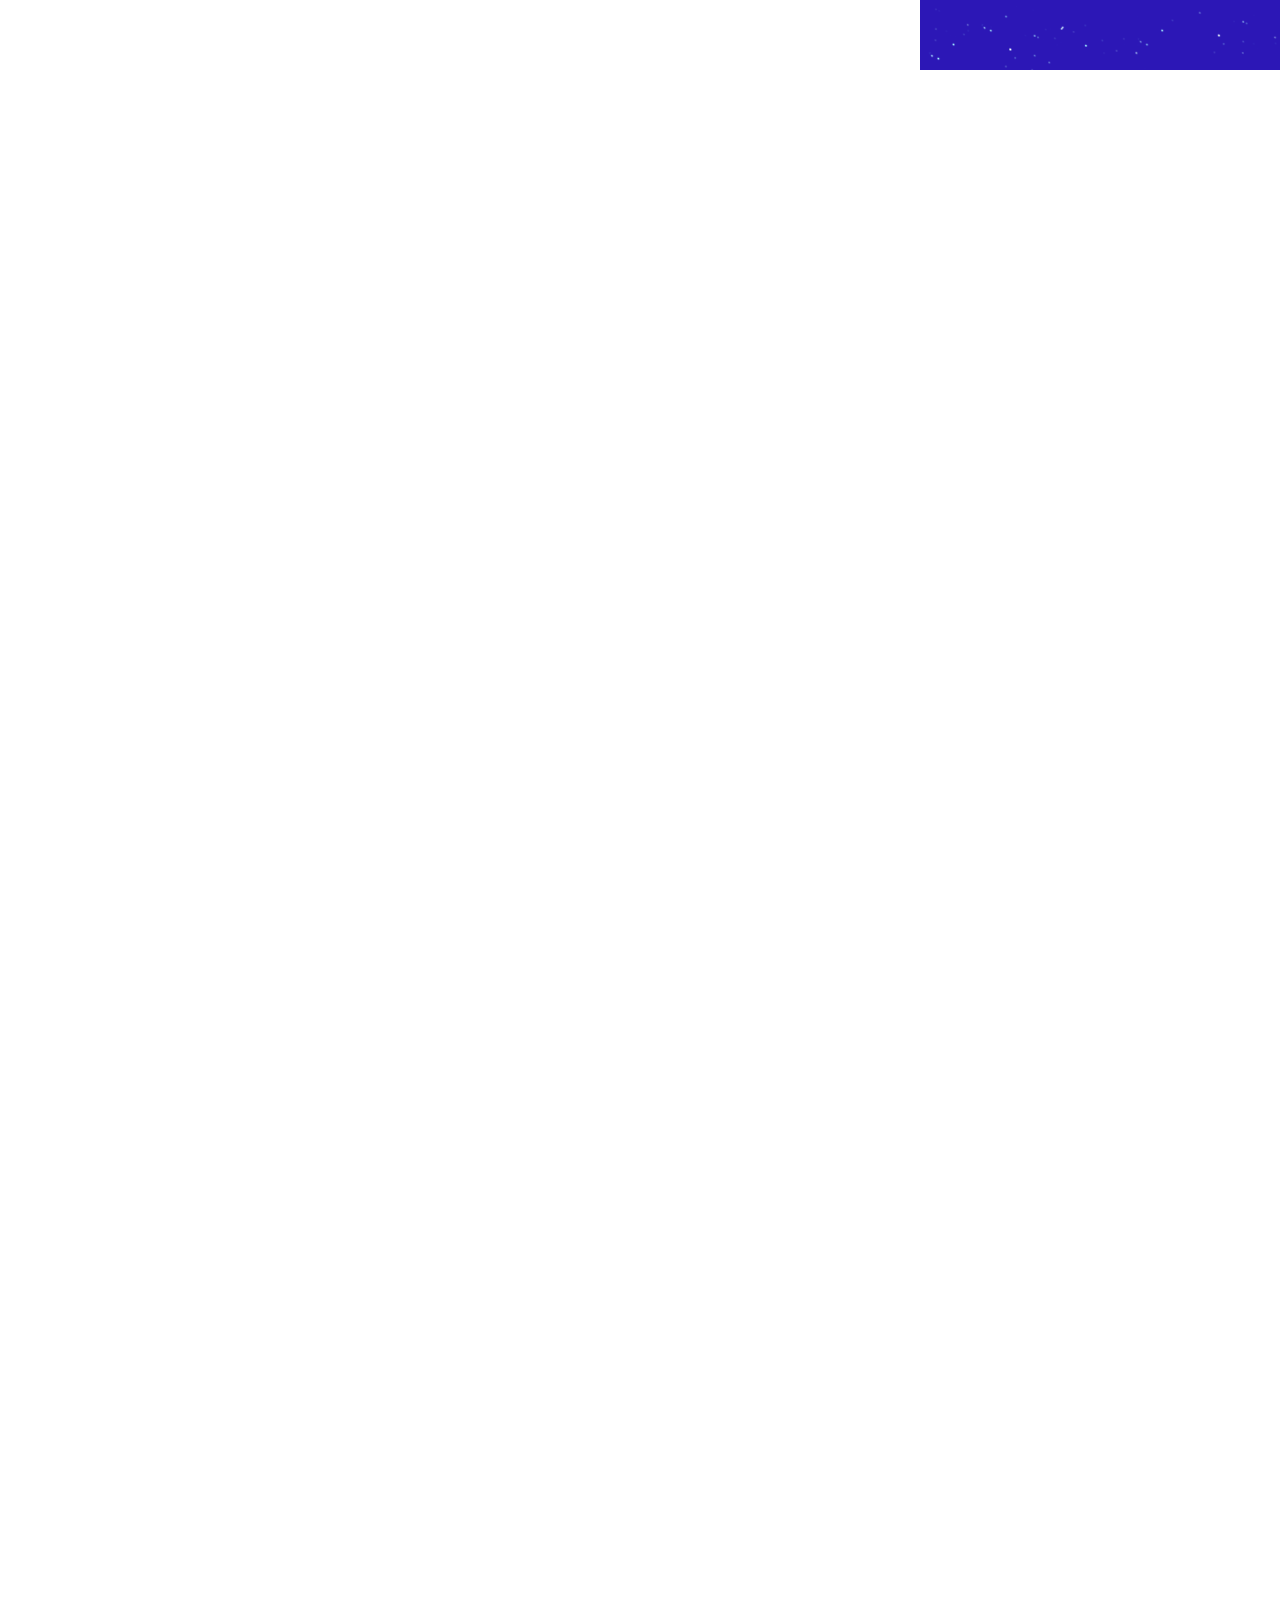
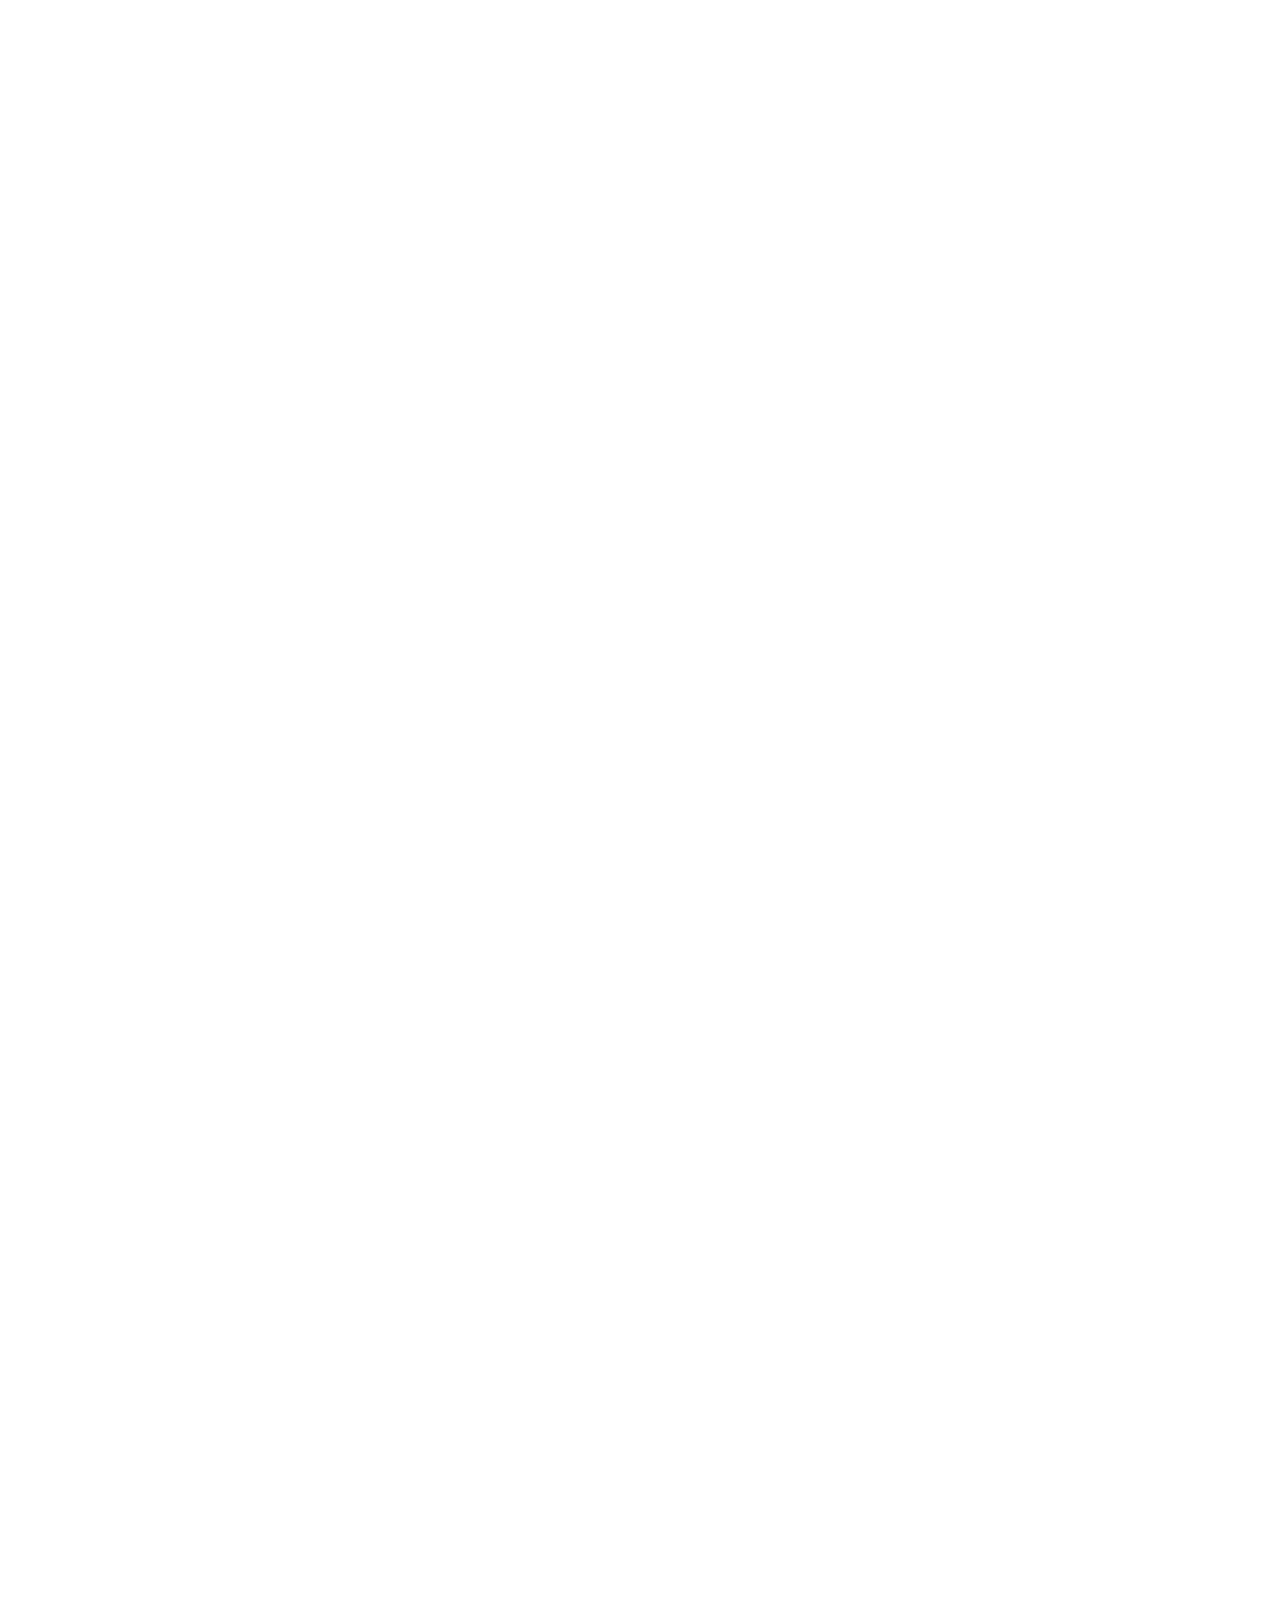
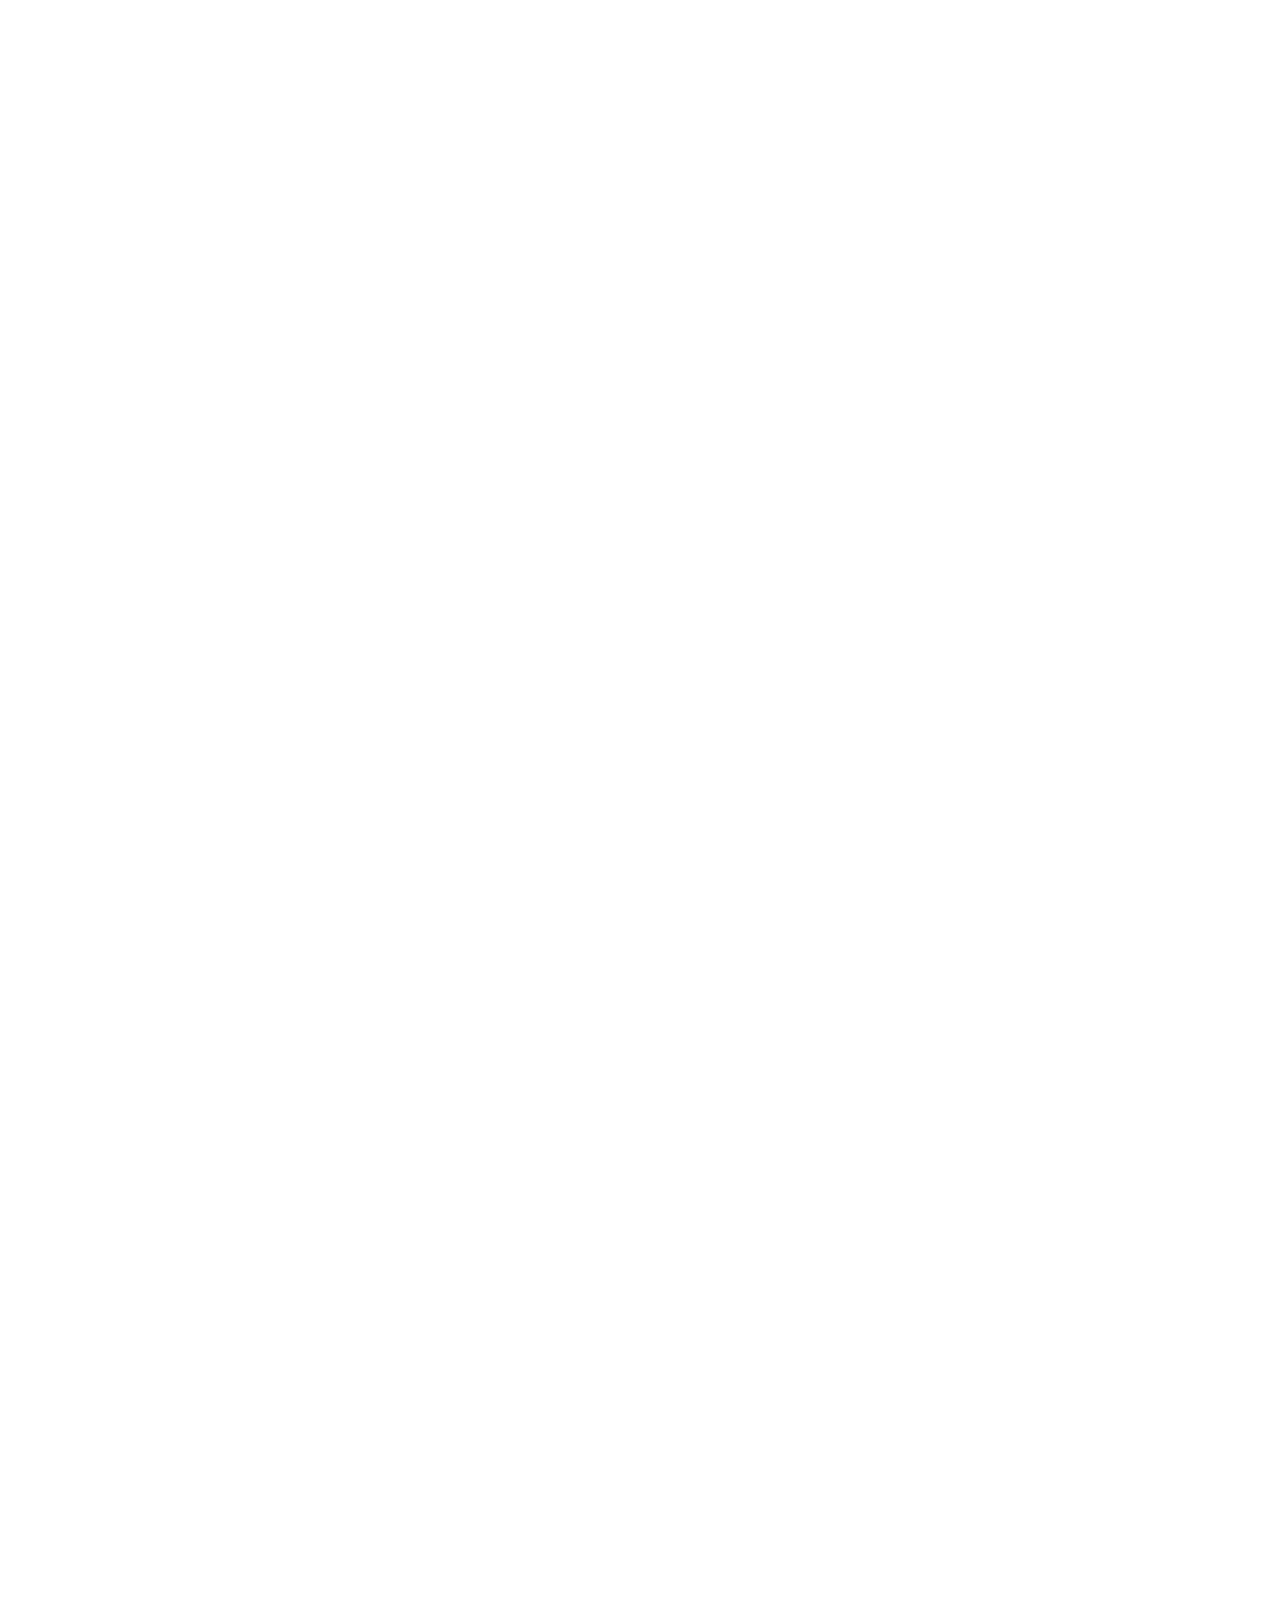
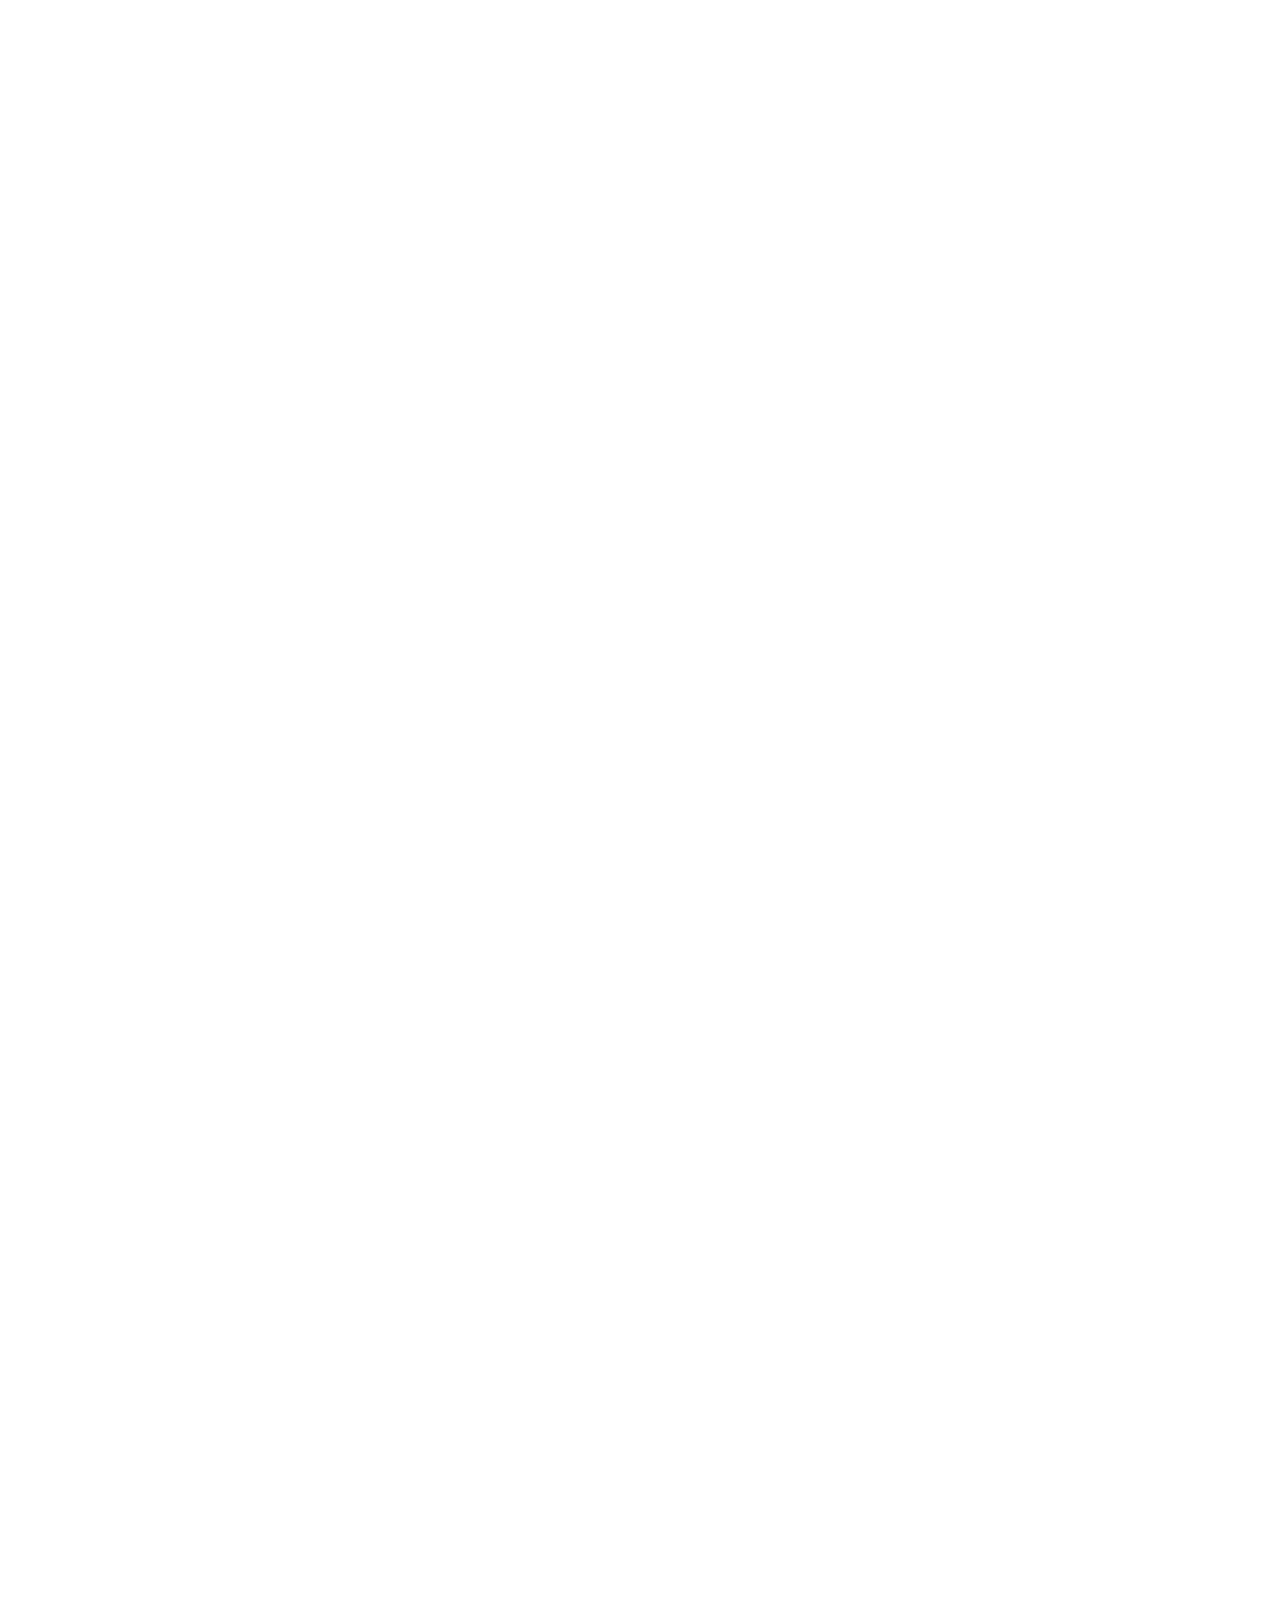
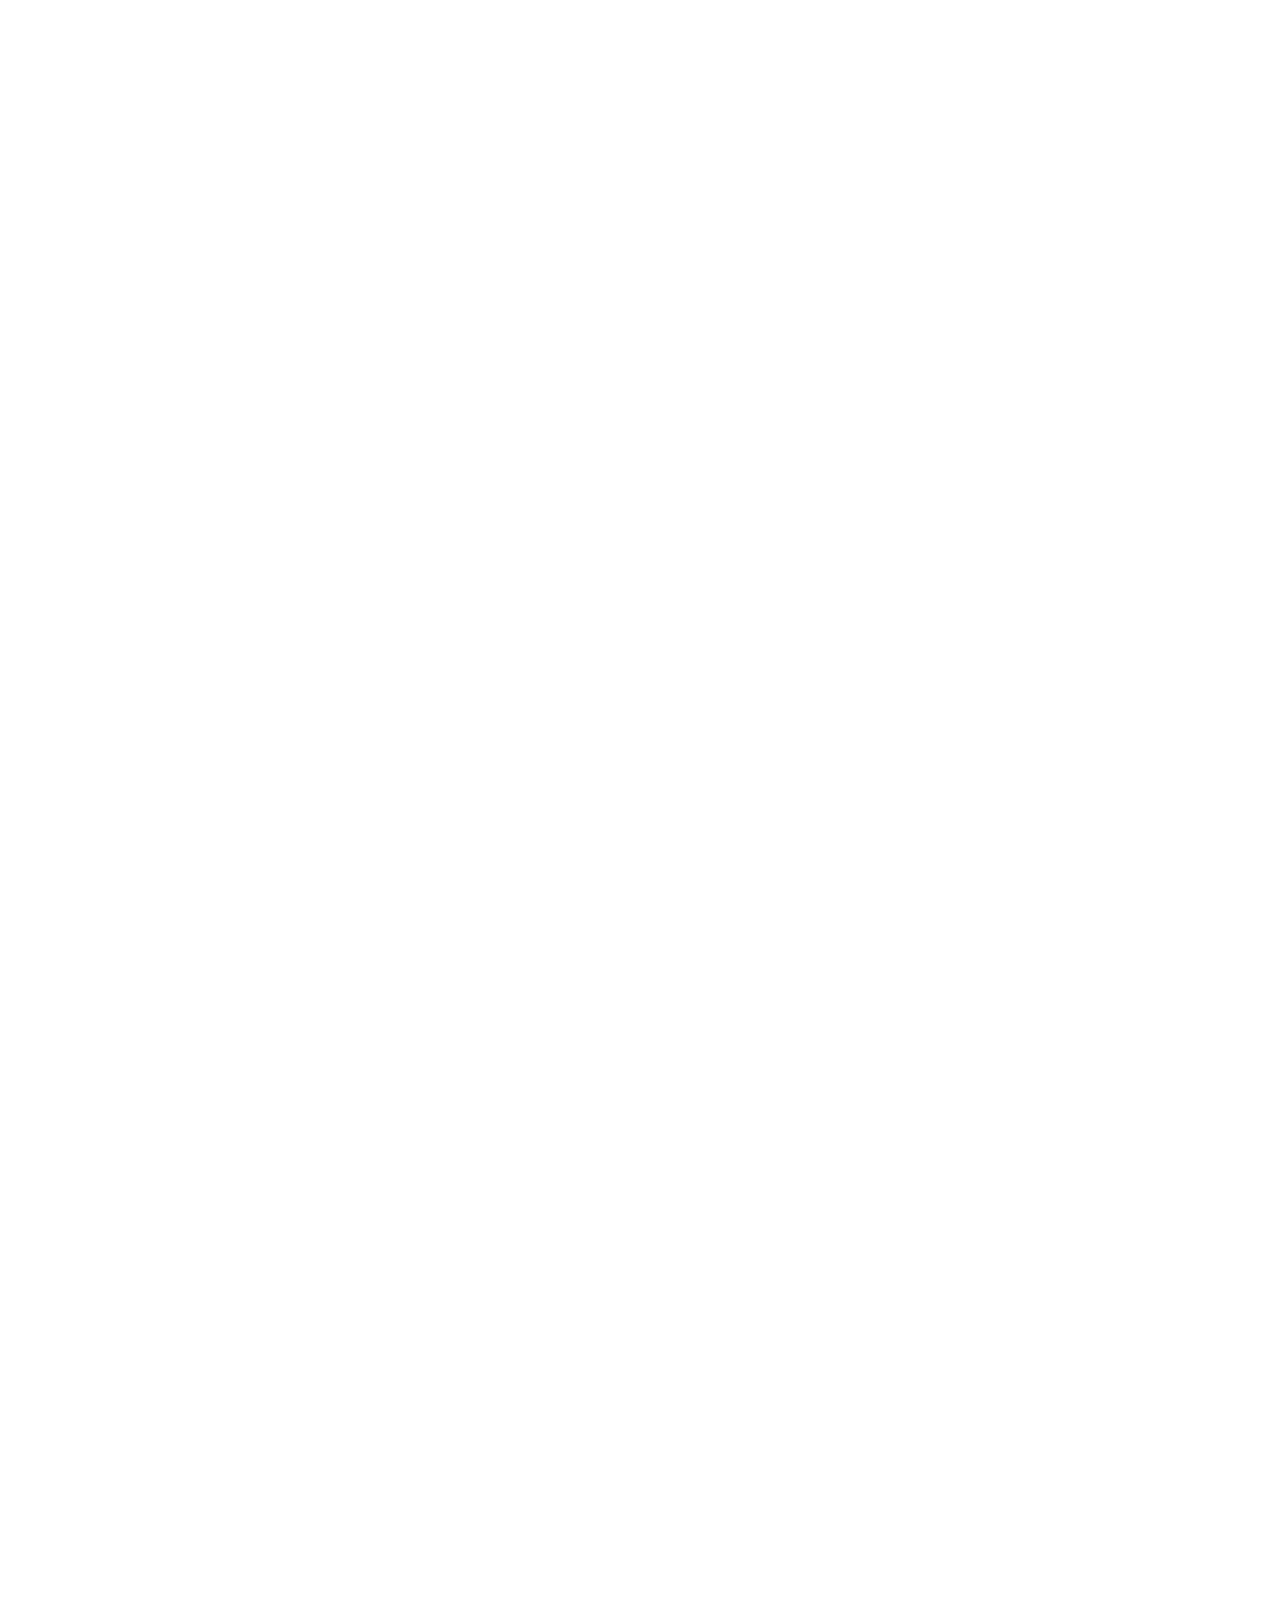
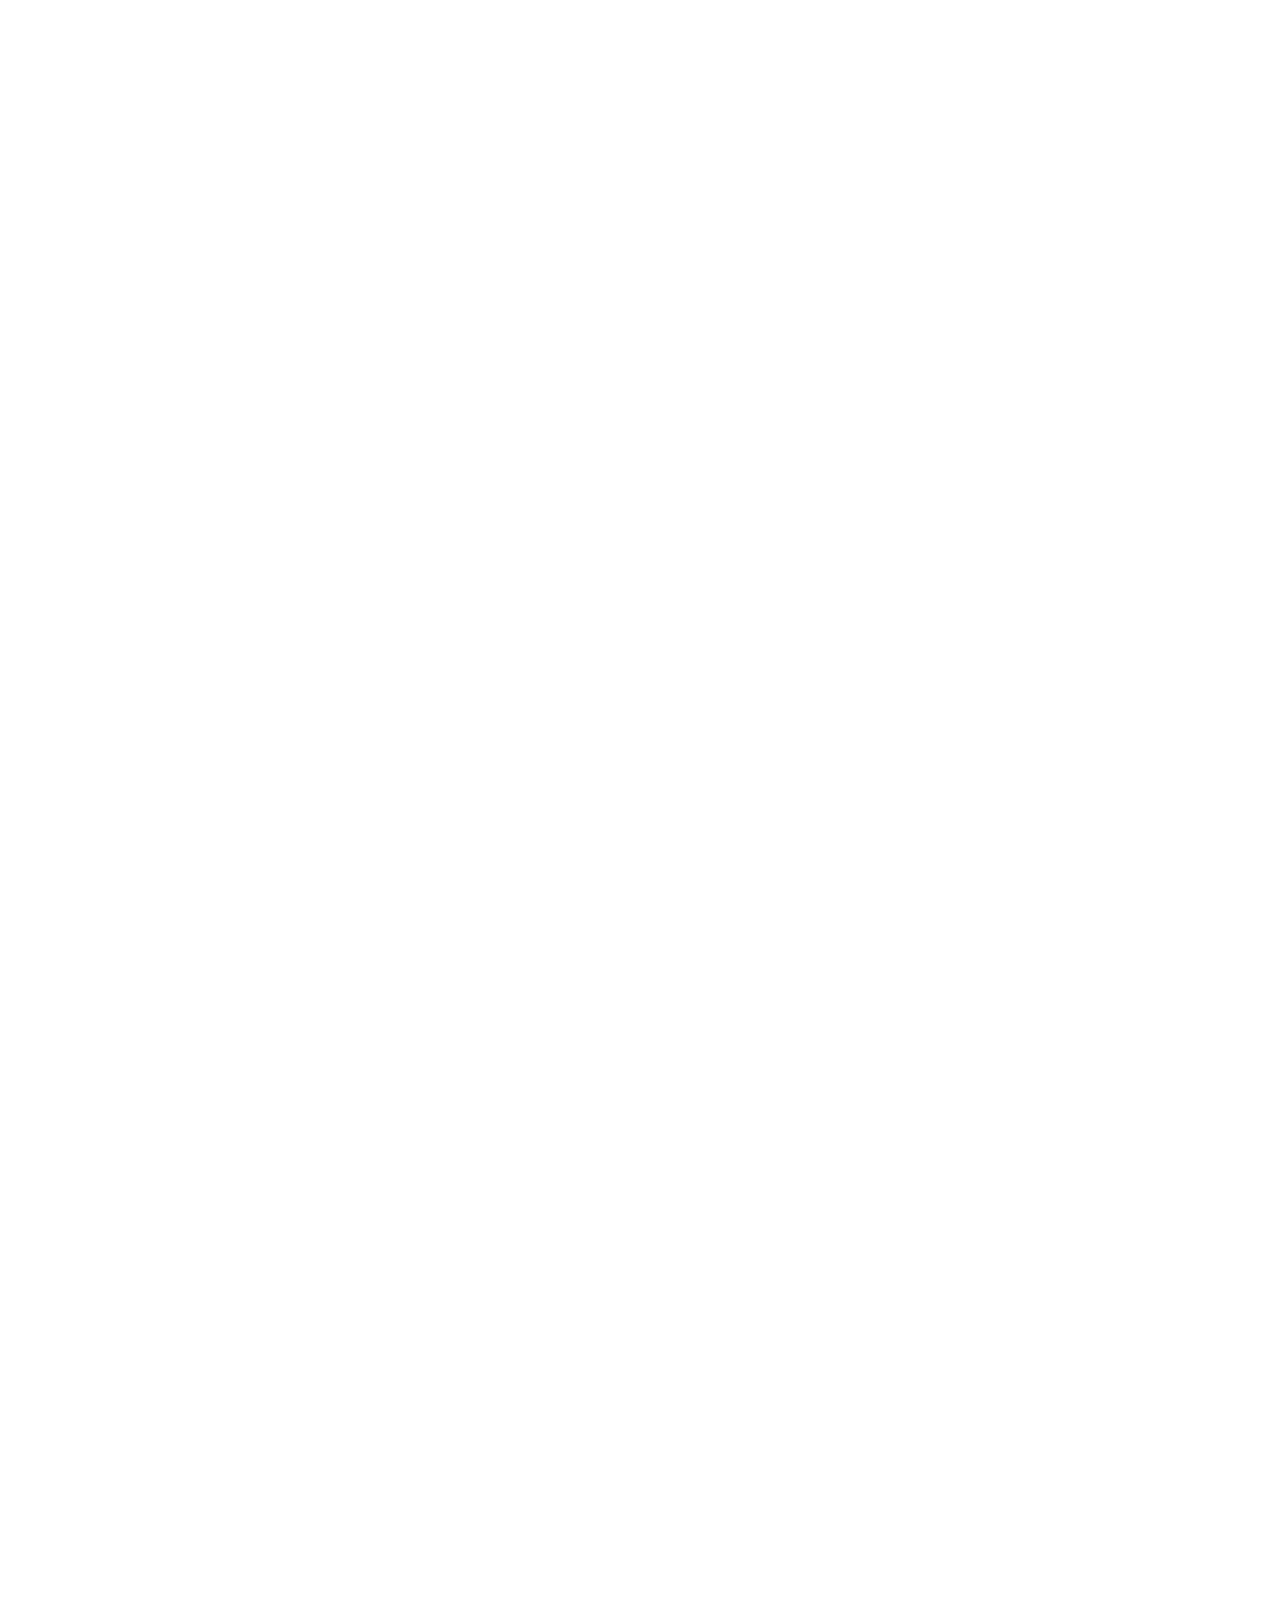
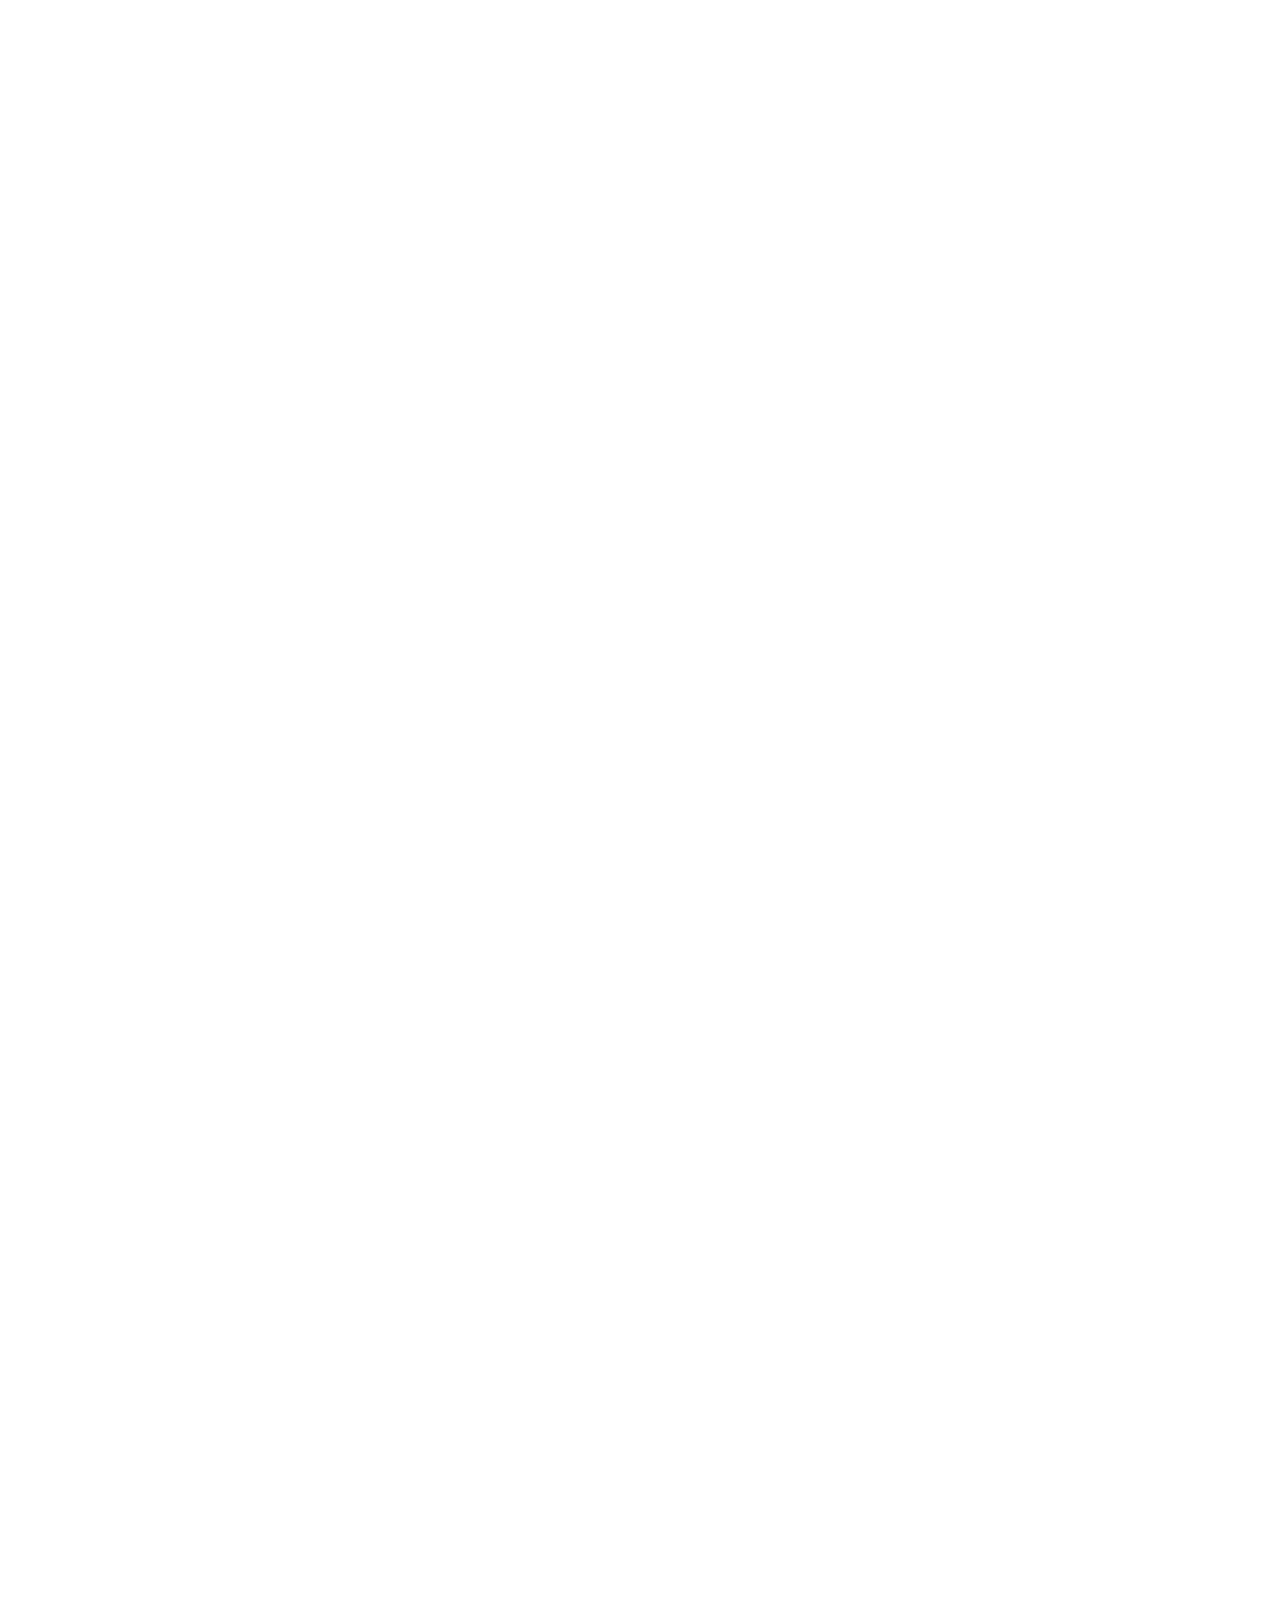
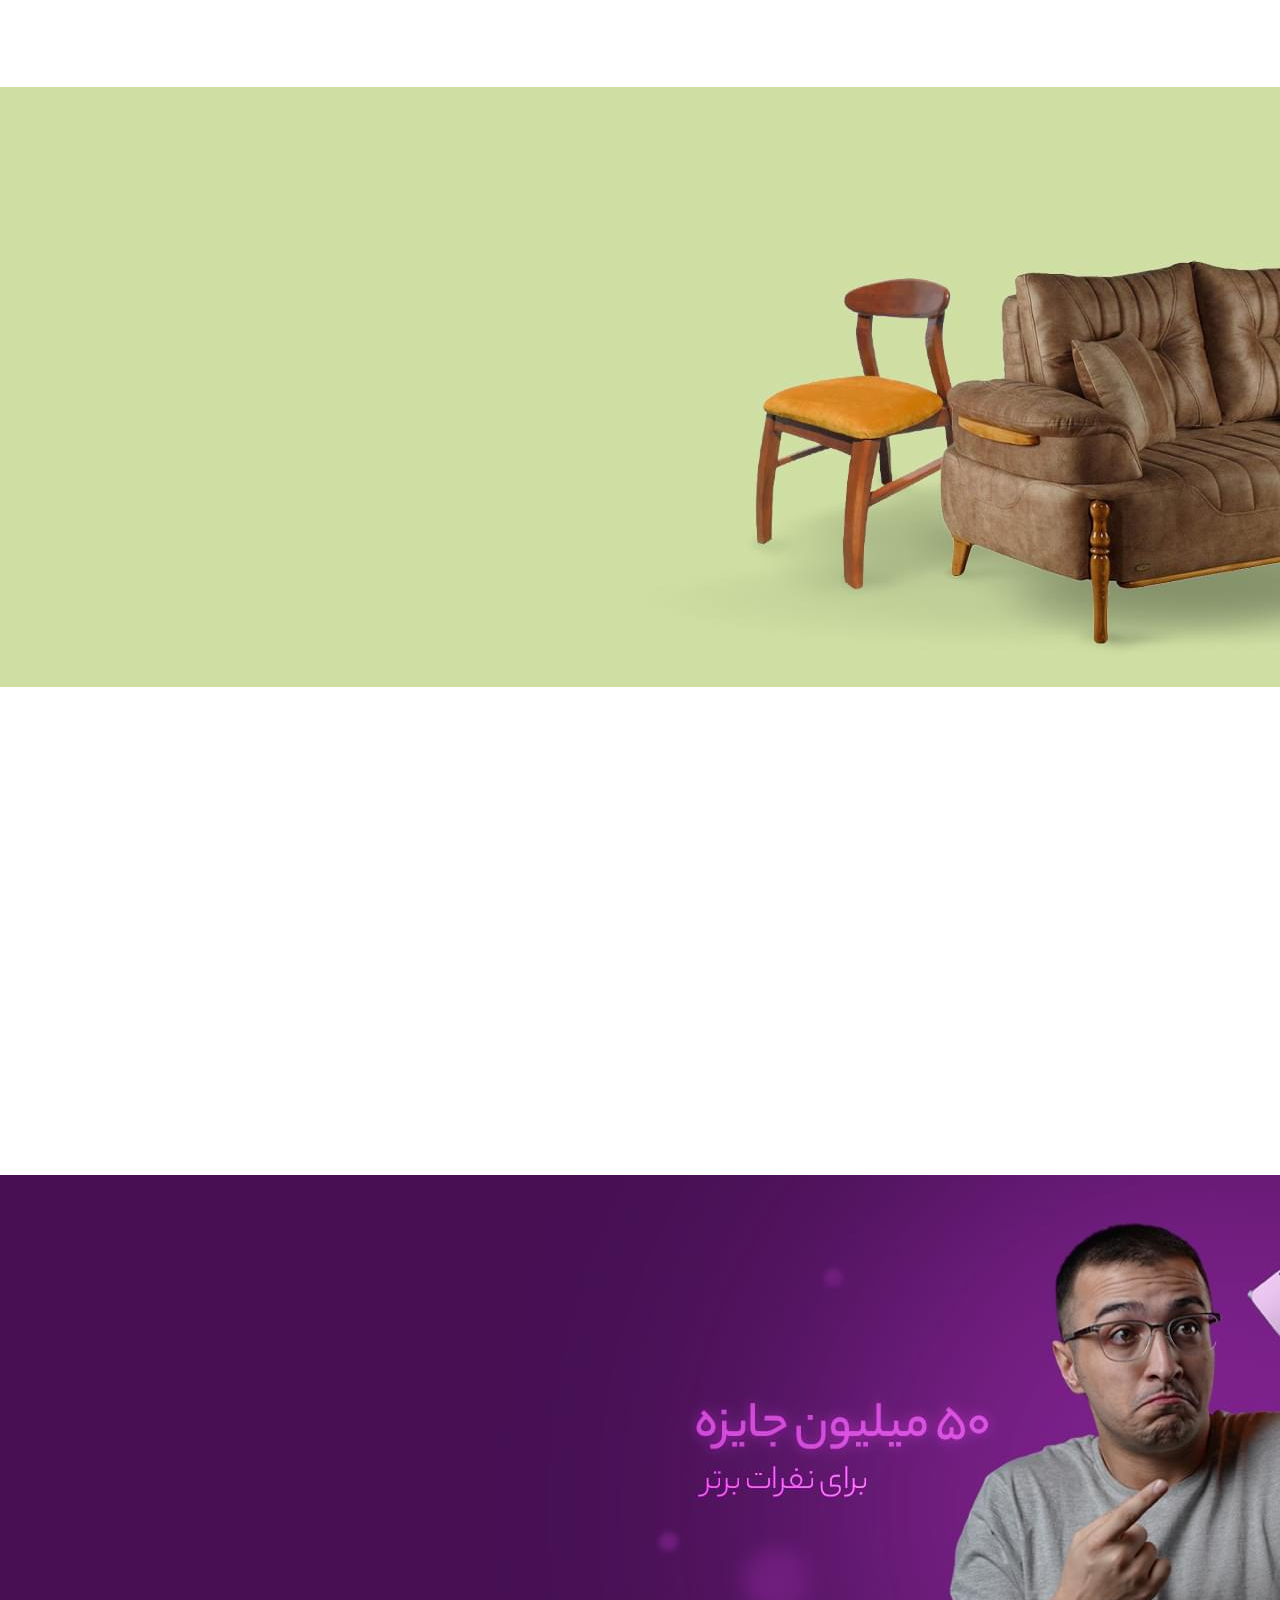
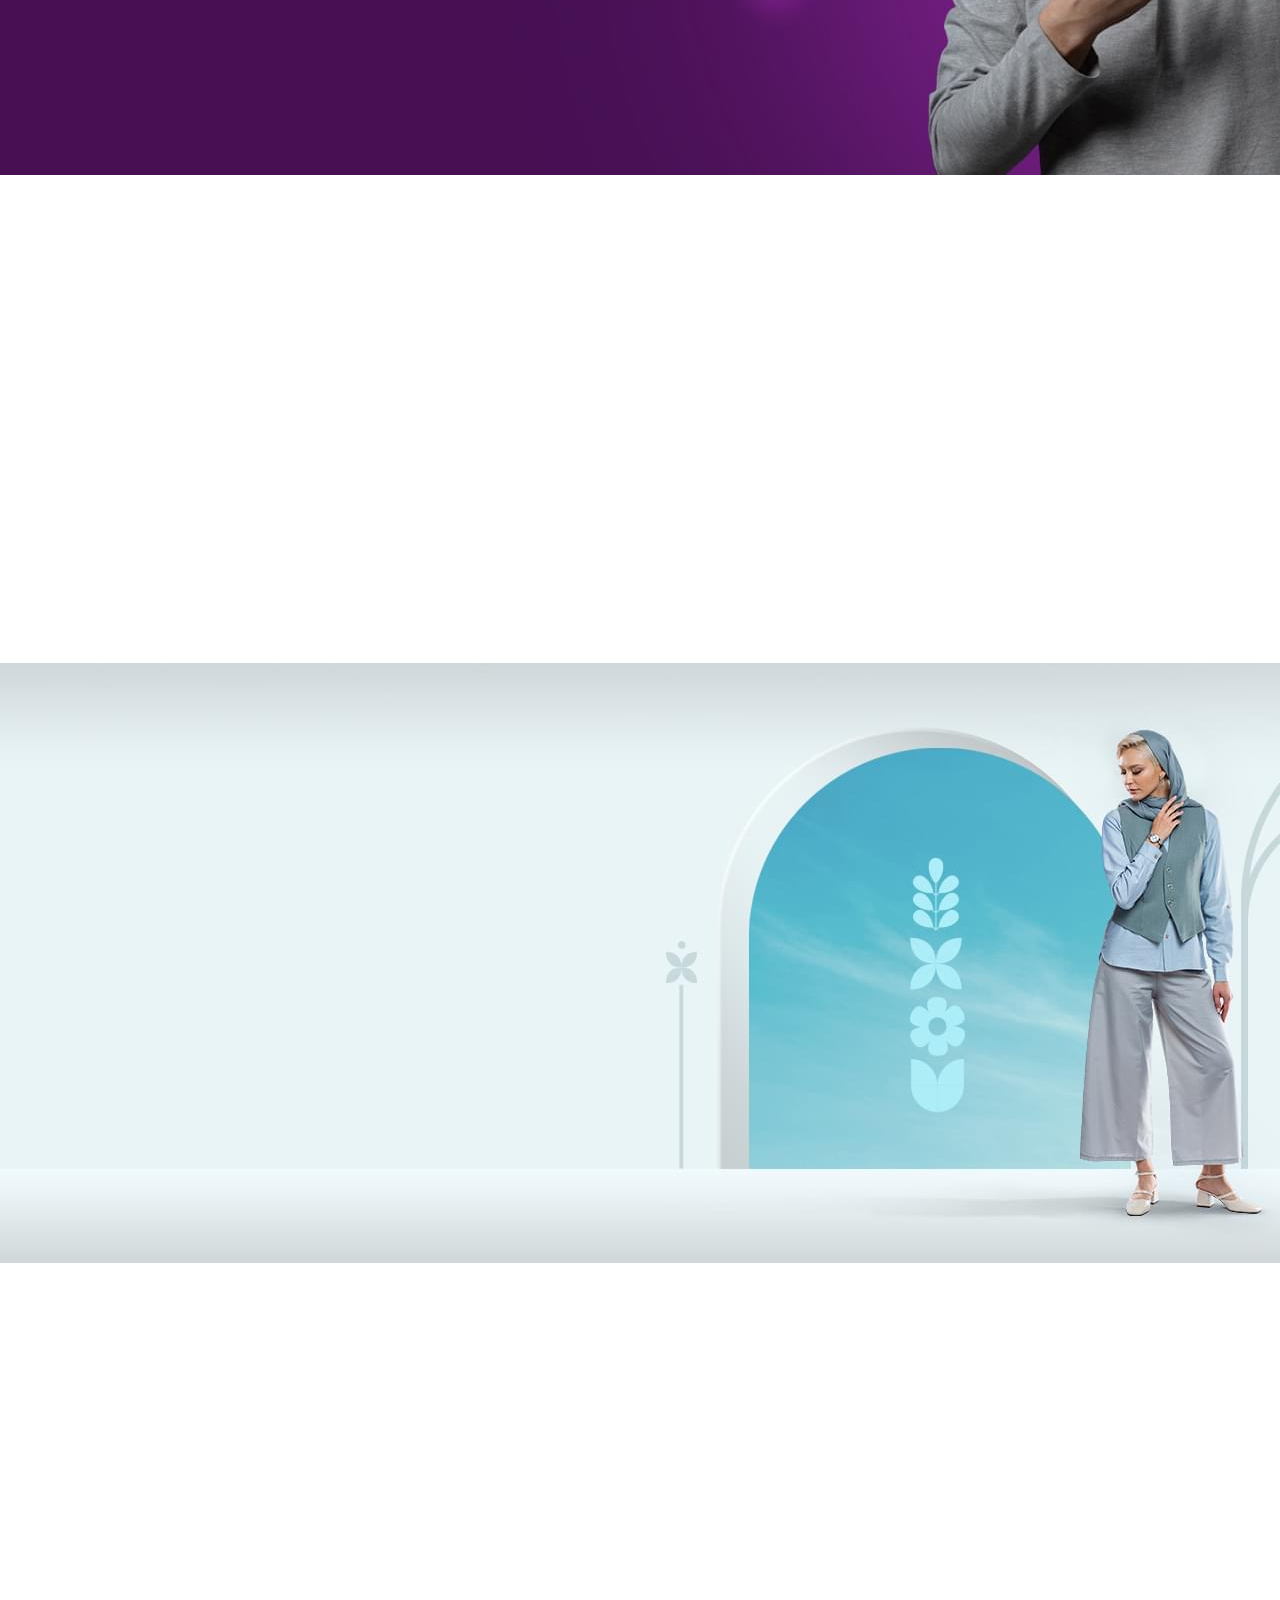
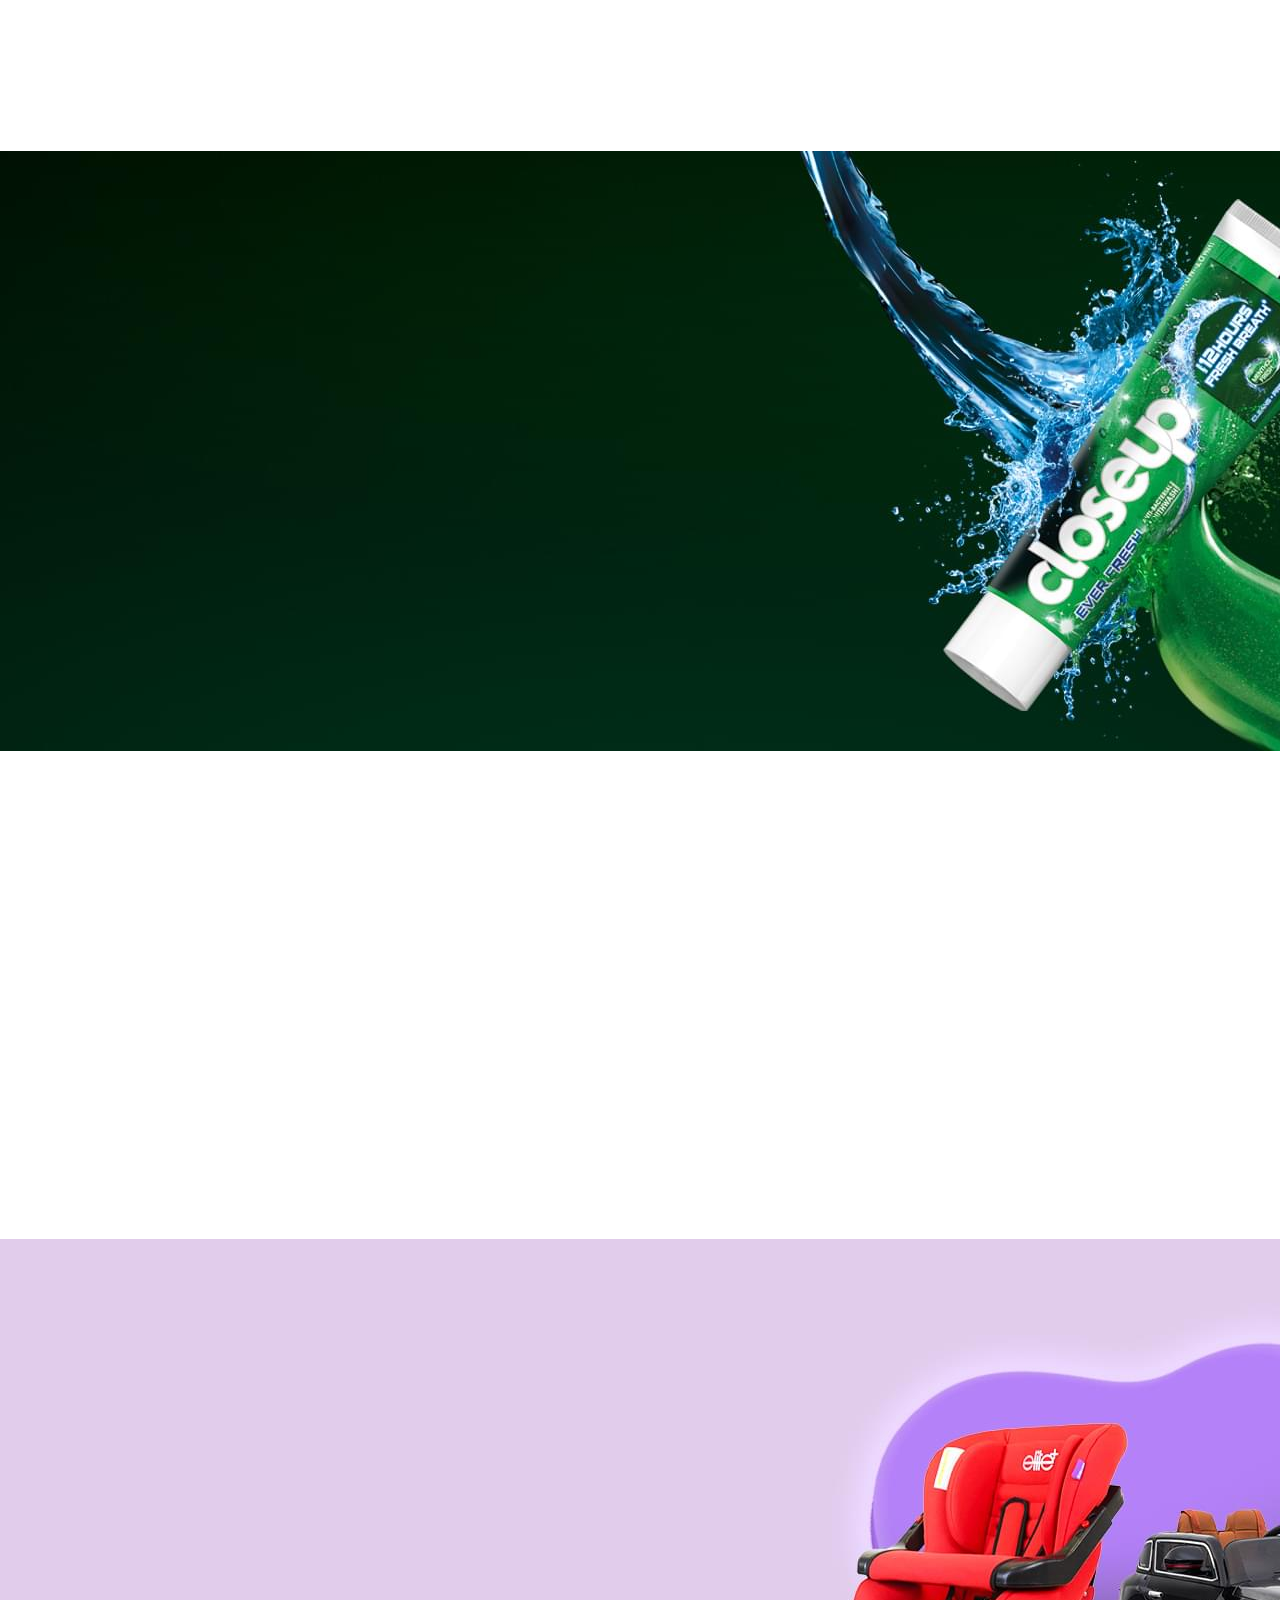
==== commit 61219db0: "add feature plceholdr" ====
--- a/index.html
+++ b/index.html
@@ -1 +1 @@
-<!DOCTYPE html><html lang=fa dir=rtl><head><meta charset=UTF-8><meta http-equiv=X-UA-Compatible content="IE=edge"><meta name=viewport content="width=device-width, initial-scale=1.0"><link rel=stylesheet href=https://cdn.jsdelivr.net/npm/@splidejs/splide@4.0.1/dist/css/splide.min.css><link rel=stylesheet href=https://cdn.jsdelivr.net/npm/@splidejs/splide@4.0.1/dist/css/splide-core.min.css><link rel=stylesheet href=https://cdn.jsdelivr.net/npm/@splidejs/splide@4.0.1/dist/css/themes/splide-default.min.css><link rel=stylesheet href=https://cdn.jsdelivr.net/npm/bootstrap@5.1.3/dist/css/bootstrap.rtl.min.css integrity=sha384-+qdLaIRZfNu4cVPK/PxJJEy0B0f3Ugv8i482AKY7gwXwhaCroABd086ybrVKTa0q crossorigin=anonymous><script src=https://kit.fontawesome.com/67a9b86be2.js crossorigin=anonymous></script><link rel=stylesheet href=asset/css/style-min.css><title>فروشگاه اینترنتی دیجی</title><link rel=icon type=image/png sizes=192x192 href=asset/img/danlod-logo.png></head><body id=body><div class=bg-white id=fixd><div class="container-fluid start-img p-0"><div class="row p-0"><div class="col start-img p-0"><img src=asset/img/start-img.gif class="img-fluid h-100 start-img w-100"></div></div></div><div class="d-lg-none px-3"><div class=row><div class="rwo d-flex justify-content-between p-3 border-bottom"><button class="border-0 bg-transparent d-lg-none" type=button data-bs-toggle=offcanvas data-bs-target=#offcanvasRight aria-controls=offcanvasRight><i class="fa-solid fa-bars"></i></button><div class="logo d-lg-none"><img src=asset/svg/logo-dj.svg style="height: 24px;"></div><div><a href=# class="text-light d-lg-none border rounded-3 border-2 border-dark d-flex justify-content-center align-items-center"><i class="fa-solid fa-question qued-icon text-dark fs-13"></i></a></div></div></div></div><div class="container-fluid my-1 my-lg-3"><div class="row d-flex align-items-center position-relative"><div class="col-3 log-custom-sise d-none d-lg-block"><img src=asset/svg/logo-dj.svg class="img-fluid log-img"></div><div class="col-7 col-md-9 col-lg-6 zdindx-custom-search coustom-posichen-search"><div class="accordion w-100"><div class="accordion-item accordion-item-custom-bordr"><h2 class="accordion-header accordion-header-custom-search d-flex align-items-center custom-search-bg position-relative justify-content-center" id=headingOne><i class="fa-solid fa-magnifying-glass fs-6 position-absolute text-secondary icon-custom-search fs-md-13"></i> <input class="accordion-button m-auto position-relative input-custom-search custom-search-bg d-lg-block d-none" id=togel type=search placeholder=جستجو> <input class="accordion-button m-auto input-custom-search custom-bg d-lg-none d-sm-block" type=search data-bs-toggle=offcanvas data-bs-target=#offcanvasExample placeholder=جستجو></h2><div class="d-none d-lg-block pos"><div id=collapseOne class="collapse p-3" aria-labelledby=headingOne data-bs-parent=#accordionExample><div class=accordion-body><h6 class="card-teitel d-flex justify-content-start"><i class="fa-solid fa-fire-flame-curved mx-1 fs-5"></i> جستجو های پرطرف دار</h6><section id=searchslider class="splide w-100 mx-auto container mt-3 p-0" aria-label="Beautiful Images" dir=ltr><div class=splide__track><ul class="splide__list gx-2 row flex-nowrap"><li class=splide__slide><a href=# class="mx-3 btn border shadow-sm d-flex justify-content-center align-items-center round-custom-search col mx-2"><i class="fa-solid fa-angle-left fs-13"></i><span class="me-2 text-nowrap fs-14">کیبورد</span></a></li><li class=splide__slide><a href=# class="btn border shadow-sm d-flex justify-content-center align-items-baseline round-custom-search col"><i class="fa-solid fa-angle-left fs-13"></i><span class="me-2 text-nowrap fs-14">قاب ایفون 11</span></a></li><li class=splide__slide><a href=# class="btn border shadow-sm d-flex justify-content-center align-items-baseline round-custom-search col mx-2"><i class="fa-solid fa-angle-left fs-13"></i><span class="me-2 text-nowrap fs-14">صندلی گیمنگ</span></a></li><li class=splide__slide><a href=# class="btn border shadow-sm d-flex justify-content-center align-items-baseline round-custom-search col mx-2"><i class="fa-solid fa-angle-left fs-13"></i><span class="me-2 text-nowrap fs-14">مکارانی</span></a></li><li class=splide__slide><a href=# class="btn border shadow-sm d-flex justify-content-center align-items-baseline round-custom-search col mx-2"><i class="fa-solid fa-angle-left fs-13"></i><span class="me-1 text-nowrap fs-14">روغن</span></a></li><li class=splide__slide><a href=# class="btn border shadow-sm d-flex justify-content-center align-items-baseline round-custom-search col mx-2"><i class="fa-solid fa-angle-left fs-13"></i><span class="me-1 text-nowrap fs-14">موس</span></a></li></ul></div></section></div><div class=mt-5><img src=asset/img/search-img.jpg class="img-fluid rounded-3"></div></div></div></div></div></div><div class="col d-flex ms-auto align-items-baseline"><div class="d-flex align-items-center col-2 me-1 ms-auto custom-login mt-lg-0 mt-2 justify-content-sm-center w-auto border border-sm-0 p-md-2"><i class="fa-solid fa-arrow-right-to-bracket custom-login-icon me-2 fs-6"></i> <a href=index-login.html class="text-decoration-none text-black d-none d-lg-block border-end border-dark pe-2 text-nowrap fs-15">ثبت نام</a> <a href=index-login.html class="text-decoration-none text-dark ms-2 fs-15 mb-1">ورود</a> <a href=# class="link-dark border-lg-start ms-2"></a></div><a href=index-shop.html class="border-start border-secondary ms-2"><i class="fa-solid fa-cart-shopping fs-4 shop-icon ms-2"></i></a></div></div></div></div><div class=container><div class=row><div class=col-8><div class="offcanvas offcanvas-bottom search-md-offcanvas d-lg-none" tabindex=-1 id=offcanvasExample aria-labelledby=offcanvasExampleLabel><div class=offcanvas-header><div class=container-fluid><div class=row><div class="col-12 d-flex justify-content-start search-sm-border-search p-2"><div class="form-group d-flex"><button class="border-0 bg-transparent" data-bs-dismiss=offcanvas aria-label=Close><i class="fa-solid fa-arrow-right"></i></button> <input type=search class="form-contro input-custom-search ms-2" aria-describedby=helpId autofocus placeholder=جستجو></div></div><h6 class="card-teitel mt-5 d-flex"><i class="fa-solid fa-fire-flame-curved mx-1 fs-5"></i> جستجو های پرطرف دار</h6><section id=searchslider-clps class="splide w-100 mx-auto container mt-2 p-0" aria-label="Beautiful Images" dir=ltr><div class=splide__track><ul class="splide__list gx-2 row flex-nowrap justify-content-start"><li class=splide__slide><a href=# class="mx-3 btn border shadow-sm d-flex justify-content-center align-items-center round-custom-search col mx-2"><i class="fa-solid fa-angle-left fs-13"></i><span class="me-2 text-nowrap fs-14">کیبورد</span></a></li><li class=splide__slide><a href=# class="btn border shadow-sm d-flex justify-content-center align-items-baseline round-custom-search col"><i class="fa-solid fa-angle-left fs-13"></i><span class="me-2 text-nowrap fs-14">قاب ایفون 11</span></a></li><li class=splide__slide><a href=# class="btn border shadow-sm d-flex justify-content-center align-items-baseline round-custom-search col mx-2"><i class="fa-solid fa-angle-left fs-13"></i><span class="me-2 text-nowrap fs-14">صندلی گیمنگ</span></a></li><li class=splide__slide><a href=# class="btn border shadow-sm d-flex justify-content-center align-items-baseline round-custom-search col mx-2"><i class="fa-solid fa-angle-left fs-13"></i><span class="me-2 text-nowrap fs-14">مکارانی</span></a></li><li class=splide__slide><a href=# class="btn border shadow-sm d-flex justify-content-center align-items-baseline round-custom-search col mx-2"><i class="fa-solid fa-angle-left fs-13"></i><span class="me-1 text-nowrap fs-14">روغن</span></a></li><li class=splide__slide><a href=# class="btn border shadow-sm d-flex justify-content-center align-items-baseline round-custom-search col mx-2"><i class="fa-solid fa-angle-left fs-13"></i><span class="me-1 text-nowrap fs-14">موس</span></a></li><li class=splide__slide></li></ul></div></section></div></div></div></div></div></div></div><div class=overlay-custom-search></div><div class="modal fade login-body" id=shop-modal data-bs-backdrop=static data-bs-keyboard=false tabindex=-1><div class="modal-dialog border-0 modal-custom-shop-xl"><div class="modal-content m-auto border-0"><button type="button login-clos-butne" class="btn-close p-3" data-bs-dismiss=modal aria-label=Close></button><div class="modal-body m-auto w-100 d-blick"><div class=container-fluid><div class=row><div class="col-12 d-flex border-bottom"><a href=# class="pb-3 me-5 text-dark active-shop" id=shop-Cart>سبد خرید</a> <a href=# class="pb-3 ms-2 text-dark" id=next-shop>خرید بعدی</a></div></div><div class="row gx-3 p-0 mt-2"><div class=col-9 id=body-Cart-shop><div class="w-100 shop-body border d-flex justify-content-center align-items-center rounded-3 flex-column"><img src=svg/shop.svg><h6 class="fs-5 my-3">سبد خرید شما خالی است!</h6><p class="fs-13 my-3">می توانید برای مشاهده محصولات بیشتر به صفحات زیر بروید:</p><p class="d-flex my-3"><a href=# class="me-5 text-info shop-spase position-relative">تخفیف ها و پیشنهاد ها</a> <a href=# class=text-info>محصولات پرفروش</a></p></div></div><div class="col-9 d-none" id=body-next-shop><div class="w-100 shop-body border d-flex justify-content-center align-items-center rounded-3 flex-column p-3"><img src=asset/img/next-shop.png class=next-shop-img><h6 class="fs-5 my-3">لیست خرید بعدی شما خالی است!</h6><p class="my-3 fs-13 text-gray text-center line-height">شما می‌توانید محصولاتی که به سبد خرید خود افزوده‌اید و فعلا قصد خرید آن‌ها را ندارید، در لیست خرید بعدی قرار داده و هر زمان مایل بودید آن‌ها را به سبد خرید اضافه کرده و خرید آن‌ها را تکمیل کنید.</p></div></div><div class=col-3><div href=# class="border border-gray rounded-3 p-3 cursor-pointer" data-bs-toggle=modal data-bs-target=#login-modal><a href=# class="d-flex justify-content-between text-dark fw-bold"><p><img src=asset/svg/login-rrow.svg class="ligtn-icon-img me-2">ورود به حساب کاربری</p><i class="fa-solid fa-angle-left m-1"></i></a><div class="px-4 mt-2"><p class="fs-12 text-gray m-0 mb-1">برای مشاهده محصولات که پیشتر به سبد</p><p class="fs-12 text-gray">خرید خود اضاف کردید وارد شوید.</p></div></div></div></div></div></div></div></div></div><div class="offcanvas offcanvas-start d-lg-none" tabindex=-1 id=offcanvasRight aria-labelledby=offcanvasRightLabel style="max-width: 312px;"><div class="offcanvas-body p-2 cursor-pointer m-2"><img class="img-fluid clops-nav-img" src=asset/svg/logo-dj-clops.svg><p class="border-bottom my-3"></p><ul class="nav flex-column border-bottom mb-4"><li class="nav-item mb-3"><a class="nav-link d-flex align-items-baseline text-dark" href=#><i class="fa-solid fa-fire-flame-curved text-secondary fs-14"></i><p class="mb-0 ps-3 fs-13 text-nowrap text-dark text-nowrap">پرفروش ترین ها</p></a></li><li class="nav-item mb-3"><a class="nav-link d-flex align-items-baseline text-dark fs-14" href=#><i class="fa-solid fa-tag text-secondary fs-14"></i><p class="mb-0 ps-3 fs-13">تخفیف ها وپیشتهادها</p></a></li><li class="nav-item mb-3"><a class="nav-link d-flex align-items-baseline text-dark" href=#><i class="fa-solid fa-percent text-secondary fs-14"></i><p class="mb-0 ps-3 fs-13 text-nowrap">شگفت انگیزها</p></a></li><li class="nav-item mb-3"><a class="nav-link d-flex align-items-baseline text-dark" href=#><i class="fa-solid fa-circle-question text-secondary fs-13"></i><p class="mb-0 ps-3 fs-13 text-nowrap">سوالی دارید؟</p></a></li><li class="nav-item mb-3"><a class="nav-link d-flex align-items-baseline text-dark" href=#><i class="fa-solid fa-shop text-secondary fs-14"></i><p class="mb-0 ps-3 fs-13 text-nowrap">فروشنده شوید</p></a></li></ul><div class=accordion-menu-clops><div class=accrdion-custom-clops-menu><h2 class=accordion-header><h4 class="px-4 fs-20">دسته بندی ها</h4><a class="accordion-button collapsed accrdion-custom-clops-menu text-decoration-none text-black fs-13 text-nowrap" data-bs-toggle=collapse data-bs-target=#menu-drap-collapse1-1 aria-expanded=true>کالای دیجتال</a></h2><div id=menu-drap-collapse1-1 class="accordion-collapse collapse"><div class="accordion-body accrdion-custom-clops-body-menu p-0"><div class="accrdion-custom-clops-menu bg-acrdion-clops-menu"><h2 class="accordion-header bg-acrdion-clops-menu"><a href=# class="fs-13 p-2 text-decoration-none text-acrdion-clops-menu ps-4">همه موارد این دسته <i class="fa-solid fa-angle-left"></i></a> <a class="accordion-button collapsed accrdion-custom-clops-menu text-decoration-none text-black fs-13 text-nowrap bg-acrdion-clops-menu" data-bs-toggle=collapse data-bs-target=#menu-drap-collapse1-2 aria-expanded=true>لوازم جانبی گوشی</a></h2><div id=menu-drap-collapse1-2 class="accordion-collapse collapse"><div class="accordion-body accrdion-custom-clops-body-menu"><a href=# class="fs-13 p-2 text-decoration-none text-acrdion-clops-menu ps-3">همه موارد این دسته <i class="fa-solid fa-angle-left"></i></a><ul class="nav flex-column px-2"><li class="nav-item py-3"><a href=# class="text-decoration-none text-dark">کیف وکاورگوشی</a></li><li class="nav-item py-3"><a href=# class="text-decoration-none text-dark">پاوربانک,شارهمراه</a></li><li class="nav-item py-3"><a href=# class="text-decoration-none text-dark">پایه نگه دارنده گوشی</a></li></ul></div></div></div><div class="accrdion-custom-clops-menu bg-acrdion-clops-menu"><h2 class="accordion-header bg-acrdion-clops-menu"><a class="accordion-button collapsed accrdion-custom-clops-menu text-decoration-none text-black fs-13 text-nowrap bg-acrdion-clops-menu" data-bs-toggle=collapse data-bs-target=#menu-drap-collapse1-3 aria-expanded=true>گوشی موبایل</a></h2><div id=menu-drap-collapse1-3 class="accordion-collapse collapse"><div class="accordion-body accrdion-custom-clops-body-menu"><a href=# class="fs-13 p-2 text-decoration-none text-acrdion-clops-menu ps-2">همه موارد این دسته <i class="fa-solid fa-angle-left"></i></a><ul class="nav flex-column ps-3 border-bottom"><li class="nav-item py-3"><a href=# class="text-decoration-none text-dark">اپل</a></li><li class="nav-item py-3"><a href=# class="text-decoration-none text-dark">سامسونگ</a></li><li class="nav-item py-3"><a href=# class="text-decoration-none text-dark">هوآوی</a></li><li class="nav-item py-3"><a href=# class="text-decoration-none text-dark">شیاومی</a></li><li class="nav-item py-3"><a href=# class="text-decoration-none text-dark">آنر</a></li><li class="nav-item py-3"><a href=# class="text-decoration-none text-dark">نوکیا</a></li></ul></div></div></div><ul class="nav flex-column px-4 bg-acrdion-clops-menu"><li class="nav-item py-3"><a href=# class="text-decoration-none text-dark">واقیت مجازی</a></li><li class="nav-item py-3"><a href=# class="text-decoration-none text-dark"></a> مجچ بند وساعت هوشمند</li><li class="nav-item py-3"><a href=# class="text-decoration-none text-dark">هدفن,هدست,هندزقری</a></li><li class="nav-item py-3"><a href=# class="text-decoration-none text-dark">اسپیکر بلوتوث وباسیم</a></li><li class="nav-item py-3"><a href=# class="text-decoration-none text-dark">هارد,فلش,ssd</a></li></ul></div></div></div></div><div class=accordion-menu-clops><div class=accrdion-custom-clops-menu><h2 class=accordion-header><a class="accordion-button collapsed accrdion-custom-clops-menu text-decoration-none text-black fs-13" data-bs-toggle=collapse data-bs-target=#menu-drap-collapse2-1 aria-expanded=true>خوررو,ابزاروتجهیزات صنعتی</a></h2><div id=menu-drap-collapse2-1 class="accordion-collapse collapse"><div class="accordion-body accrdion-custom-clops-body-menu p-0"><div class="accrdion-custom-clops-menu bg-acrdion-clops-menu"><h2 class="accordion-header bg-acrdion-clops-menu"><a href=# class="fs-13 p-2 text-decoration-none text-acrdion-clops-menu ps-4">همه موارد این دسته <i class="fa-solid fa-angle-left"></i></a><ul class="nav flex-column ps-3"><li class="nav-item py-3"><a href=# class="text-decoration-none text-dark fs-13">خودرو های ایرانی وخارجی</a></li><li class="nav-item py-3"><a href=# class="text-decoration-none text-dark fs-13">متورسیکلت</a></li></ul><a class="accordion-button collapsed accrdion-custom-clops-menu text-decoration-none text-black fs-13 text-nowrap bg-acrdion-clops-menu" data-bs-toggle=collapse data-bs-target=#menu-drap-collapse2-2 aria-expanded=true>لوازم جانبی خوررو ومتورسیکلت</a></h2><div id=menu-drap-collapse2-2 class="accordion-collapse collapse"><div class="accordion-body accrdion-custom-clops-body-menu"><a href=# class="fs-13 p-2 text-decoration-none text-acrdion-clops-menu ps-3">همه موارد این دسته <i class="fa-solid fa-angle-left"></i></a><ul class="nav flex-column px-2"><li class="nav-item py-3"><a href=# class="text-decoration-none text-dark">کیف وکاورگوشی</a></li><li class="nav-item py-3"><a href=# class="text-decoration-none text-dark">پاوربانک,شارهمراه</a></li><li class="nav-item py-3"><a href=# class="text-decoration-none text-dark">پایه نگه دارنده گوشی</a></li></ul></div></div></div><div class="accrdion-custom-clops-menu bg-acrdion-clops-menu"><h2 class="accordion-header bg-acrdion-clops-menu"><a class="accordion-button collapsed accrdion-custom-clops-menu text-decoration-none text-black fs-13 text-nowrap bg-acrdion-clops-menu" data-bs-toggle=collapse data-bs-target=#menu-drap-collapse1-3 aria-expanded=true>گوشی موبایل</a></h2><div id=menu-drap-collapse1-3 class="accordion-collapse collapse"><div class="accordion-body accrdion-custom-clops-body-menu"><a href=# class="fs-13 p-2 text-decoration-none text-acrdion-clops-menu ps-2">همه موارد این دسته <i class="fa-solid fa-angle-left"></i></a><ul class="nav flex-column ps-3 border-bottom"><li class="nav-item py-3"><a href=# class="text-decoration-none text-dark">اپل</a></li><li class="nav-item py-3"><a href=# class="text-decoration-none text-dark">سامسونگ</a></li><li class="nav-item py-3"><a href=# class="text-decoration-none text-dark">هوآوی</a></li><li class="nav-item py-3"><a href=# class="text-decoration-none text-dark">شیاومی</a></li><li class="nav-item py-3"><a href=# class="text-decoration-none text-dark">آنر</a></li><li class="nav-item py-3"><a href=# class="text-decoration-none text-dark">نوکیا</a></li></ul></div></div></div><ul class="nav flex-column px-4 bg-acrdion-clops-menu"><li class="nav-item py-3"><a href=# class="text-decoration-none text-dark">واقیت مجازی</a></li><li class="nav-item py-3"><a href=# class="text-decoration-none text-dark"></a> مجچ بند وساعت هوشمند</li><li class="nav-item py-3"><a href=# class="text-decoration-none text-dark">هدفن,هدست,هندزقری</a></li><li class="nav-item py-3"><a href=# class="text-decoration-none text-dark">اسپیکر بلوتوث وباسیم</a></li><li class="nav-item py-3"><a href=# class="text-decoration-none text-dark">هارد,فلش,ssd</a></li></ul></div></div></div></div></div></div><div class=overlay-custom-search></div><div class=overlay-custom-nav></div><div class="container-fluid px-3"><div class="row d-flex align-items-center"><ul class="navbar-nav d-flex align-items-center flex-row overflow-hidden d-none d-lg-flex col-8"><li class="nav-item position-relative"><a class="pb-3 position-relative nav-link d-flex align-items-baseline justify-content-center text-dark px-2 z-isex-custom-nav-link text-custom-nav fs-14" href=# id=nav-link-hover><i class="fa-solid fa-bars"></i><p class="mb-0 px-2 border-end text-nowrap">دسته بندی کالا ها</p></a></li><li class=nav-item><a class="pb-3 nav-link d-flex align-items-baseline fs-16 text-nowrap text-custom-nav px-1 justify-content-center" aria-current=page href=#><i class="fa-solid fa-fire-flame-curved"></i><p class="mb-0 px-2">پرفروش ترین ها</p></a></li><li class=nav-item><a class="pb-3 nav-link d-flex align-items-baseline fs-16 text-nowrap text-custom-nav px-1 justify-content-center" aria-current=page href=#><i class="fa-solid fa-tag"></i><p class="mb-0 px-2">تخفیف ها وپیشتهاد ها</p></a></li><li class=nav-item><a class="pb-3 nav-link d-flex align-items-baseline fs-16 text-nowrap text-custom-nav px-1 justify-content-center" aria-current=page href=#><i class="fa-solid fa-percent"></i><p class="mb-0 px-2">شگفت انگیزها</p></a></li><li class=nav-item><a class="pb-3 nav-link d-flex align-items-baseline fs-16 text-nowrap text-custom-nav px-1 justify-content-center" aria-current=page href=#><p class="mb-0 border-start ps-2">سوالی دارید؟</p></a></li><li class=nav-item><a class="pb-3 nav-link d-flex align-items-baseline fs-16 text-nowrap text-custom-nav px-1 justify-content-center" aria-current=page href=#><p class="mb-0 ps-2">فروشنده شوید!</p></a></li></ul><a href=# class="col justify-content-lg-end justify-content-between text-decoration-none text-dark d-none d-lg-flex" data-bs-toggle=modal data-bs-target=#exampleModal><p class="d-flex p-0 m-0"><i class="fa-solid fa-location-dot me-2 fs-6 text-secondary"></i> <span>لطفان شهر خود را انتخاب کنید</span></p><i class="fa-solid fa-angle-left d-lg-none"></i></a><a href=# class="col d-flex justify-content-lg-end justify-content-between text-decoration-none text-dark d-lg-none border-top px-2 py-1 fs-13 py-2" data-bs-toggle=offcanvas data-bs-target=#city-sm><p class="d-flex p-0 m-0"><i class="fa-solid fa-location-dot me-2 text-warning"></i> <span>لطفان شهر خود را انتخاب کنید</span></p><i class="fa-solid fa-angle-left d-lg-none fs-13"></i></a></div></div><div class=dropdown><ul class="dropdown-menu shadow custom-posichn-dropdown-menu p-0 rounded-3" id=dropdown-nav-show><div class=container-fluid><div class=row><section class="col-2 p-0 border-end h-100"><ul class=nav><li class="nav-item link-1 bg-transparent w-100 link-menue-hover"><a class="link-1 text-decoration-none p-3 d-flex align-items-baseline text-dark" href=#><i class="text-secondary fa-solid fa-laptop me-2"></i> <span>کالا های دیجتال</span></a></li><li class="nav-item link-2 bg-transparent w-100"><a class="link-2 text-decoration-none p-3 d-flex align-items-baseline fs-13 text-dark" href=#><i class="text-secondary fa-solid fa-wrench me-2"></i> <span class=text-nowrap>خودرو ابزار وتجهیزات صنعتی</span></a></li><li class="nav-item link-3 bg-transparent w-100"><a class="link-3 text-decoration-none p-3 d-flex align-items-baseline text-dark" href=#><i class="text-secondary fa-solid fa-shirt me-2"></i> <span>مدوپوشاک</span></a></li><li class="nav-item link-4 bg-transparent w-100"><a class="link-4 text-decoration-none p-3 d-flex align-items-baseline text-dark" href=#><i class="text-secondary fa-solid fa-baby me-2"></i> <span>اسباب بازی کودک</span></a></li><li class="nav-item link-5 bg-transparent w-100"><a class="link-5 text-decoration-none p-3 d-flex align-items-baseline text-dark" href=#><i class="text-secondary fa-solid fa-heart-circle-check me-2"></i> <span>زیبای وسلامتی</span></a></li><li class="nav-item link-6 bg-transparent w-100"><a class="link-6 text-decoration-none p-3 d-flex align-items-baseline text-dark" href=#><i class="text-secondary fa-solid fa-couch me-2"></i> <span>خانه وآشپزخانه</span></a></li><li class="nav-item link-7 bg-transparent w-100"><a class="link-7 text-decoration-none p-3 d-flex align-items-baseline text-dark" href=#><i class="text-secondary fa-solid fa-campground me-2"></i> <span>ورزش وسفر</span></a></li><li class="nav-item link-8 bg-transparent w-100"><a class="link-8 text-decoration-none p-3 d-flex align-items-baseline text-dark" href=#><i class="text-secondary fa-solid fa-book me-2"></i> <span>کتاب لوازم تحریر هنر</span></a></li><li class="nav-item link-9 bg-transparent w-100"><a class="link-9 text-decoration-none p-3 d-flex align-items-baseline text-dark" href=#><i class="text-secondary fa-brands fa-shopify me-2"></i> <span class=text-nowrap>کالاهای سوپرمارکتی</span></a></li></ul></section><div class="c col-10" id=link-1><h5 class="p-3 m-0 text-start text-start"><a href=# class="fs-6 text-decoration-none text-acrdion-clops-menu">همه محصولات دیجتال <i class="fa-solid fa-angle-left"></i></a></h5><div class="row p-2"><div class="col col-xl-2 mx-3"><ul class=nav><a href=# class="d-flex align-items-baseline text-decoration-none text-dark fw-bold border-start border-danger link-menue-hder"><p class="me-2 m-0 ps-2">لوازم جانبی گوشی</p><i class="fa-solid fa-angle-left"></i></a><li class="nav-item w-100 mt-2 link-menue-content"><a class="text-decoration-none p-1 d-flex align-items-baseline text-dark" href=#><span>کیف کاور گوشس</span></a></li><li class="nav-item w-100 link-menue-content"><a class="text-decoration-none p-1 d-flex align-items-baseline text-dark" href=#><span>پاوربانک</span></a></li><li class="nav-item w-100 link-menue-content"><a class="text-decoration-none p-1 d-flex align-items-baseline text-dark mb-2" href=#><span>پایه نگدارنده گوشی</span></a></li><a href=# class="d-flex align-items-baseline text-decoration-none text-dark fw-bold border-start border-danger link-menue-hder"><p class="me-2 m-0 ps-2">گوشی موبایل</p><i class="fa-solid fa-angle-left"></i></a><li class="nav-item w-100 link-menue-content"><a class="text-decoration-none p-1 d-flex align-items-baseline text-dark" href=#>سامسونگ</a></li><li class="nav-item w-100 link-menue-content"><a class="text-decoration-none p-1 d-flex align-items-baseline text-dark" href=#>هوآوی</a></li><li class="nav-item w-100 link-menue-content"><a class="text-decoration-none p-1 d-flex align-items-baseline text-dark" href=#>اپل</a></li><li class="nav-item w-100 link-menue-content"><a class="text-decoration-none p-1 d-flex align-items-baseline text-dark" href=#>شیائومی</a></li><li class="nav-item w-100 link-menue-content"><a class="text-decoration-none p-1 d-flex align-items-baseline text-dark" href=#>آنر</a></li><li class="nav-item w-100 link-menue-content"><a class="text-decoration-none p-1 d-flex align-items-baseline text-dark" href=#>نوکیا</a></li></ul></div><div class="col col-xl-2 mx-3"><ul class=nav><a href=# class="d-flex align-items-baseline text-decoration-none text-dark fw-bold border-start border-danger link-menue-hder mb-2"><p class="me-2 m-0 ps-2">هدفون، هدست، هندزفری</p><i class="fa-solid fa-angle-left"></i></a> <a href=# class="d-flex align-items-baseline text-decoration-none text-dark fw-bold border-start border-danger link-menue-hder mb-2"><p class="me-2 m-0 ps-2">اسپیکر بلوتوث و با سیم</p><i class="fa-solid fa-angle-left"></i></a> <a href=# class="d-flex align-items-baseline text-decoration-none text-dark fw-bold border-start border-danger link-menue-hder mb-2"><p class="me-2 m-0 ps-2">هارد، فلش و SSD</p><i class="fa-solid fa-angle-left"></i></a> <a href=# class="d-flex align-items-baseline text-decoration-none text-dark fw-bold border-start border-danger link-menue-hder mb-2"><p class="me-2 m-0 ps-2">دوربین</p><i class="fa-solid fa-angle-left"></i></a><li class="nav-item w-100 link-menue-content"><a class="text-decoration-none p-1 d-flex align-items-baseline text-dark text-nowrap" href=#>دوربین عکاسی دیجیتال</a></li><li class="nav-item w-100 link-menue-content"><a class="text-decoration-none p-1 d-flex align-items-baseline text-dark text-nowrap" href=#>دوربین‌ ورزشی و فیلم برداری</a></li><a href=# class="d-flex align-items-baseline text-decoration-none text-dark fw-bold border-start border-danger link-menue-hder mb-2"><p class="me-2 m-0 ps-2">لوازم جانبی دوربین</p><i class="fa-solid fa-angle-left"></i></a><li class="nav-item w-100 link-menue-content"><a class="text-decoration-none p-1 d-flex align-items-baseline text-dark" href=#>لنز</a></li><li class="nav-item w-100 link-menue-content"><a class="text-decoration-none p-1 d-flex align-items-baseline text-dark" href=#>کیف</a></li><li class="nav-item w-100 link-menue-content"><a class="text-decoration-none p-1 d-flex align-items-baseline text-dark" href=#>کارت حافظه</a></li><li class="nav-item w-100 link-menue-content"><a class="text-decoration-none p-1 d-flex align-items-baseline text-dark" href=#>کاغذ چاپ عکس</a></li><a href=# class="d-flex align-items-baseline text-decoration-none text-dark fw-bold border-start border-danger link-menue-hder"><p class="me-2 m-0 ps-2 text-nowrap">دوربین دو چشمی و شکاری</p><i class="fa-solid fa-angle-left"></i></a></ul></div><div class="col col-xl-2 mx-3"><ul class=nav><a href=# class="d-flex align-items-baseline text-decoration-none text-dark fw-bold border-start border-danger link-menue-hder"><p class="me-2 m-0 ps-2">لوازم جانبی گوشی</p><i class="fa-solid fa-angle-left"></i></a><li class="nav-item w-100 mt-2 link-menue-content"><a class="text-decoration-none p-1 d-flex align-items-baseline text-dark" href=#><span>کیف کاور گوشس</span></a></li><li class="nav-item w-100 link-menue-content"><a class="text-decoration-none p-1 d-flex align-items-baseline text-dark" href=#><span>پاوربانک</span></a></li><li class="nav-item w-100 link-menue-content"><a class="text-decoration-none p-1 d-flex align-items-baseline text-dark mb-2" href=#><span>پایه نگدارنده گوشی</span></a></li><a href=# class="d-flex align-items-baseline text-decoration-none text-dark fw-bold border-start border-danger link-menue-hder"><p class="me-2 m-0 ps-2">لوازم جانبی گوشی</p><i class="fa-solid fa-angle-left"></i></a><li class="nav-item w-100 link-menue-content"><a class="text-decoration-none p-1 d-flex align-items-baseline text-dark" href=#><span></span></a></li><li class="nav-item w-100 link-menue-content"><a class="text-decoration-none p-1 d-flex align-items-baseline text-dark" href=#><span>زیبای وسلامتی</span></a></li><li class="nav-item w-100 link-menue-content"><a class="text-decoration-none p-1 d-flex align-items-baseline text-dark" href=#><span>خانه وآشپزخانه</span></a></li><li class="nav-item w-100 link-menue-content"><a class="text-decoration-none p-1 d-flex align-items-baseline text-dark" href=#><span>ورزش وسفر</span></a></li><li class="nav-item w-100 link-menue-content"><a class="text-decoration-none p-1 d-flex align-items-baseline text-dark" href=#><span>کتاب لوازم تحریر هنر</span></a></li><li class="nav-item w-100 link-menue-content"><a class="text-decoration-none p-1 d-flex align-items-baseline text-dark" href=#><span>کالاهای سوپرمارکتی</span></a></li></ul></div><div class="col col-xl-2 mx-3"><ul class=nav><a href=# class="d-flex align-items-baseline text-decoration-none text-dark fw-bold border-start border-danger link-menue-hder"><p class="me-2 m-0 ps-2">لوازم جانبی گوشی</p><i class="fa-solid fa-angle-left"></i></a><li class="nav-item w-100 mt-2 link-menue-content"><a class="text-decoration-none p-1 d-flex align-items-baseline text-dark" href=#><span>کیف کاور گوشس</span></a></li><li class="nav-item w-100 link-menue-content"><a class="text-decoration-none p-1 d-flex align-items-baseline text-dark" href=#><span>پاوربانک</span></a></li><li class="nav-item w-100 link-menue-content"><a class="text-decoration-none p-1 d-flex align-items-baseline text-dark mb-2" href=#><span>پایه نگدارنده گوشی</span></a></li><a href=# class="d-flex align-items-baseline text-decoration-none text-dark fw-bold border-start border-danger link-menue-hder"><p class="me-2 m-0 ps-2">لوازم جانبی گوشی</p><i class="fa-solid fa-angle-left"></i></a><li class="nav-item w-100 link-menue-content"><a class="text-decoration-none p-1 d-flex align-items-baseline text-dark" href=#><span></span></a></li><li class="nav-item w-100 link-menue-content"><a class="text-decoration-none p-1 d-flex align-items-baseline text-dark" href=#><span>زیبای وسلامتی</span></a></li><li class="nav-item w-100 link-menue-content"><a class="text-decoration-none p-1 d-flex align-items-baseline text-dark" href=#><span>خانه وآشپزخانه</span></a></li><li class="nav-item w-100 link-menue-content"><a class="text-decoration-none p-1 d-flex align-items-baseline text-dark" href=#><span>ورزش وسفر</span></a></li><li class="nav-item w-100 link-menue-content"><a class="text-decoration-none p-1 d-flex align-items-baseline text-dark" href=#><span>کتاب لوازم تحریر هنر</span></a></li><li class="nav-item w-100 link-menue-content"><a class="text-decoration-none p-1 d-flex align-items-baseline text-dark" href=#><span>کالاهای سوپرمارکتی</span></a></li></ul></div></div></div><div class="col-10 d-none" id=link-2><h5 class="p-3 m-0 text-start text-start"><a href=# class="fs-6 text-decoration-none text-acrdion-clops-menu">همه محصولات خودرو وتجهیزات صنعتی <i class="fa-solid fa-angle-left"></i></a></h5><div class="row p-2"><div class="col col-xl-2 mx-3"><ul class=nav><a href=# class="d-flex align-items-baseline text-decoration-none text-dark fw-bold border-start border-danger link-menue-hder"><p class="me-2 m-0 ps-2">لوازم جانبی گوشی</p><i class="fa-solid fa-angle-left"></i></a><li class="nav-item w-100 mt-2 link-menue-content"><a class="text-decoration-none p-1 d-flex align-items-baseline text-dark" href=#><span>کیف کاور گوشس</span></a></li><li class="nav-item w-100 link-menue-content"><a class="text-decoration-none p-1 d-flex align-items-baseline text-dark" href=#><span>پاوربانک</span></a></li><li class="nav-item w-100 link-menue-content"><a class="text-decoration-none p-1 d-flex align-items-baseline text-dark mb-2" href=#><span>پایه نگدارنده گوشی</span></a></li><a href=# class="d-flex align-items-baseline text-decoration-none text-dark fw-bold border-start border-danger link-menue-hder"><p class="me-2 m-0 ps-2">لوازم جانبی گوشی</p><i class="fa-solid fa-angle-left"></i></a><li class="nav-item w-100 link-menue-content"><a class="text-decoration-none p-1 d-flex align-items-baseline text-dark" href=#><span></span></a></li><li class="nav-item w-100 link-menue-content"><a class="text-decoration-none p-1 d-flex align-items-baseline text-dark" href=#><span>زیبای وسلامتی</span></a></li><li class="nav-item w-100 link-menue-content"><a class="text-decoration-none p-1 d-flex align-items-baseline text-dark" href=#><span>خانه وآشپزخانه</span></a></li><li class="nav-item w-100 link-menue-content"><a class="text-decoration-none p-1 d-flex align-items-baseline text-dark" href=#><span>ورزش وسفر</span></a></li><li class="nav-item w-100 link-menue-content"><a class="text-decoration-none p-1 d-flex align-items-baseline text-dark" href=#><span>کتاب لوازم تحریر هنر</span></a></li><li class="nav-item w-100 link-menue-content"><a class="text-decoration-none p-1 d-flex align-items-baseline text-dark" href=#><span>کالاهای سوپرمارکتی</span></a></li></ul></div><div class="col col-xl-2 mx-3"><ul class=nav><a href=# class="d-flex align-items-baseline text-decoration-none text-dark fw-bold border-start border-danger link-menue-hder"><p class="me-2 m-0 ps-2">لوازم جانبی گوشی</p><i class="fa-solid fa-angle-left"></i></a><li class="nav-item w-100 mt-2 link-menue-content"><a class="text-decoration-none p-1 d-flex align-items-baseline text-dark" href=#><span>کیف کاور گوشس</span></a></li><li class="nav-item w-100 link-menue-content"><a class="text-decoration-none p-1 d-flex align-items-baseline text-dark" href=#><span>پاوربانک</span></a></li><li class="nav-item w-100 link-menue-content"><a class="text-decoration-none p-1 d-flex align-items-baseline text-dark mb-2" href=#><span>پایه نگدارنده گوشی</span></a></li><a href=# class="d-flex align-items-baseline text-decoration-none text-dark fw-bold border-start border-danger link-menue-hder"><p class="me-2 m-0 ps-2">لوازم جانبی گوشی</p><i class="fa-solid fa-angle-left"></i></a><li class="nav-item w-100 link-menue-content"><a class="text-decoration-none p-1 d-flex align-items-baseline text-dark" href=#><span></span></a></li><li class="nav-item w-100 link-menue-content"><a class="text-decoration-none p-1 d-flex align-items-baseline text-dark" href=#><span>زیبای وسلامتی</span></a></li><li class="nav-item w-100 link-menue-content"><a class="text-decoration-none p-1 d-flex align-items-baseline text-dark" href=#><span>خانه وآشپزخانه</span></a></li><li class="nav-item w-100 link-menue-content"><a class="text-decoration-none p-1 d-flex align-items-baseline text-dark" href=#><span>ورزش وسفر</span></a></li><li class="nav-item w-100 link-menue-content"><a class="text-decoration-none p-1 d-flex align-items-baseline text-dark" href=#><span>کتاب لوازم تحریر هنر</span></a></li><li class="nav-item w-100 link-menue-content"><a class="text-decoration-none p-1 d-flex align-items-baseline text-dark" href=#><span>کالاهای سوپرمارکتی</span></a></li></ul></div><div class="col col-xl-2 mx-3"><ul class=nav><a href=# class="d-flex align-items-baseline text-decoration-none text-dark fw-bold border-start border-danger link-menue-hder"><p class="me-2 m-0 ps-2">لوازم جانبی گوشی</p><i class="fa-solid fa-angle-left"></i></a><li class="nav-item w-100 mt-2 link-menue-content"><a class="text-decoration-none p-1 d-flex align-items-baseline text-dark" href=#><span>کیف کاور گوشس</span></a></li><li class="nav-item w-100 link-menue-content"><a class="text-decoration-none p-1 d-flex align-items-baseline text-dark" href=#><span>پاوربانک</span></a></li><li class="nav-item w-100 link-menue-content"><a class="text-decoration-none p-1 d-flex align-items-baseline text-dark mb-2" href=#><span>پایه نگدارنده گوشی</span></a></li><a href=# class="d-flex align-items-baseline text-decoration-none text-dark fw-bold border-start border-danger link-menue-hder"><p class="me-2 m-0 ps-2">لوازم جانبی گوشی</p><i class="fa-solid fa-angle-left"></i></a><li class="nav-item w-100 link-menue-content"><a class="text-decoration-none p-1 d-flex align-items-baseline text-dark" href=#><span></span></a></li><li class="nav-item w-100 link-menue-content"><a class="text-decoration-none p-1 d-flex align-items-baseline text-dark" href=#><span>زیبای وسلامتی</span></a></li><li class="nav-item w-100 link-menue-content"><a class="text-decoration-none p-1 d-flex align-items-baseline text-dark" href=#><span>خانه وآشپزخانه</span></a></li><li class="nav-item w-100 link-menue-content"><a class="text-decoration-none p-1 d-flex align-items-baseline text-dark" href=#><span>ورزش وسفر</span></a></li><li class="nav-item w-100 link-menue-content"><a class="text-decoration-none p-1 d-flex align-items-baseline text-dark" href=#><span>کتاب لوازم تحریر هنر</span></a></li><li class="nav-item w-100 link-menue-content"><a class="text-decoration-none p-1 d-flex align-items-baseline text-dark" href=#><span>کالاهای سوپرمارکتی</span></a></li></ul></div><div class="col col-xl-2 mx-3"><ul class=nav><a href=# class="d-flex align-items-baseline text-decoration-none text-dark fw-bold border-start border-danger link-menue-hder"><p class="me-2 m-0 ps-2">لوازم جانبی گوشی</p><i class="fa-solid fa-angle-left"></i></a><li class="nav-item w-100 mt-2 link-menue-content"><a class="text-decoration-none p-1 d-flex align-items-baseline text-dark" href=#><span>کیف کاور گوشس</span></a></li><li class="nav-item w-100 link-menue-content"><a class="text-decoration-none p-1 d-flex align-items-baseline text-dark" href=#><span>پاوربانک</span></a></li><li class="nav-item w-100 link-menue-content"><a class="text-decoration-none p-1 d-flex align-items-baseline text-dark mb-2" href=#><span>پایه نگدارنده گوشی</span></a></li><a href=# class="d-flex align-items-baseline text-decoration-none text-dark fw-bold border-start border-danger link-menue-hder"><p class="me-2 m-0 ps-2">لوازم جانبی گوشی</p><i class="fa-solid fa-angle-left"></i></a><li class="nav-item w-100 link-menue-content"><a class="text-decoration-none p-1 d-flex align-items-baseline text-dark" href=#><span></span></a></li><li class="nav-item w-100 link-menue-content"><a class="text-decoration-none p-1 d-flex align-items-baseline text-dark" href=#><span>زیبای وسلامتی</span></a></li><li class="nav-item w-100 link-menue-content"><a class="text-decoration-none p-1 d-flex align-items-baseline text-dark" href=#><span>خانه وآشپزخانه</span></a></li><li class="nav-item w-100 link-menue-content"><a class="text-decoration-none p-1 d-flex align-items-baseline text-dark" href=#><span>ورزش وسفر</span></a></li><li class="nav-item w-100 link-menue-content"><a class="text-decoration-none p-1 d-flex align-items-baseline text-dark" href=#><span>کتاب لوازم تحریر هنر</span></a></li><li class="nav-item w-100 link-menue-content"><a class="text-decoration-none p-1 d-flex align-items-baseline text-dark" href=#><span>کالاهای سوپرمارکتی</span></a></li></ul></div></div></div><div class="col-10 d-none" id=link-3><h5 class="p-3 m-0 text-start text-start"><a href=# class="fs-6 text-decoration-none text-acrdion-clops-menu">همه محصولات مدوپوشاک <i class="fa-solid fa-angle-left"></i></a></h5><div class="row p-2"><div class="col col-xl-2 mx-3"><ul class=nav><a href=# class="d-flex align-items-baseline text-decoration-none text-dark fw-bold border-start border-danger link-menue-hder"><p class="me-2 m-0 ps-2">لوازم جانبی گوشی</p><i class="fa-solid fa-angle-left"></i></a><li class="nav-item w-100 mt-2 link-menue-content"><a class="text-decoration-none p-1 d-flex align-items-baseline text-dark" href=#><span>کیف کاور گوشس</span></a></li><li class="nav-item w-100 link-menue-content"><a class="text-decoration-none p-1 d-flex align-items-baseline text-dark" href=#><span>پاوربانک</span></a></li><li class="nav-item w-100 link-menue-content"><a class="text-decoration-none p-1 d-flex align-items-baseline text-dark mb-2" href=#><span>پایه نگدارنده گوشی</span></a></li><a href=# class="d-flex align-items-baseline text-decoration-none text-dark fw-bold border-start border-danger link-menue-hder"><p class="me-2 m-0 ps-2">لوازم جانبی گوشی</p><i class="fa-solid fa-angle-left"></i></a><li class="nav-item w-100 link-menue-content"><a class="text-decoration-none p-1 d-flex align-items-baseline text-dark" href=#><span></span></a></li><li class="nav-item w-100 link-menue-content"><a class="text-decoration-none p-1 d-flex align-items-baseline text-dark" href=#><span>زیبای وسلامتی</span></a></li><li class="nav-item w-100 link-menue-content"><a class="text-decoration-none p-1 d-flex align-items-baseline text-dark" href=#><span>خانه وآشپزخانه</span></a></li><li class="nav-item w-100 link-menue-content"><a class="text-decoration-none p-1 d-flex align-items-baseline text-dark" href=#><span>ورزش وسفر</span></a></li><li class="nav-item w-100 link-menue-content"><a class="text-decoration-none p-1 d-flex align-items-baseline text-dark" href=#><span>کتاب لوازم تحریر هنر</span></a></li><li class="nav-item w-100 link-menue-content"><a class="text-decoration-none p-1 d-flex align-items-baseline text-dark" href=#><span>کالاهای سوپرمارکتی</span></a></li></ul></div><div class="col col-xl-2 mx-3"><ul class=nav><a href=# class="d-flex align-items-baseline text-decoration-none text-dark fw-bold border-start border-danger link-menue-hder"><p class="me-2 m-0 ps-2">لوازم جانبی گوشی</p><i class="fa-solid fa-angle-left"></i></a><li class="nav-item w-100 mt-2 link-menue-content"><a class="text-decoration-none p-1 d-flex align-items-baseline text-dark" href=#><span>کیف کاور گوشس</span></a></li><li class="nav-item w-100 link-menue-content"><a class="text-decoration-none p-1 d-flex align-items-baseline text-dark" href=#><span>پاوربانک</span></a></li><li class="nav-item w-100 link-menue-content"><a class="text-decoration-none p-1 d-flex align-items-baseline text-dark mb-2" href=#><span>پایه نگدارنده گوشی</span></a></li><a href=# class="d-flex align-items-baseline text-decoration-none text-dark fw-bold border-start border-danger link-menue-hder"><p class="me-2 m-0 ps-2">لوازم جانبی گوشی</p><i class="fa-solid fa-angle-left"></i></a><li class="nav-item w-100 link-menue-content"><a class="text-decoration-none p-1 d-flex align-items-baseline text-dark" href=#><span></span></a></li><li class="nav-item w-100 link-menue-content"><a class="text-decoration-none p-1 d-flex align-items-baseline text-dark" href=#><span>زیبای وسلامتی</span></a></li><li class="nav-item w-100 link-menue-content"><a class="text-decoration-none p-1 d-flex align-items-baseline text-dark" href=#><span>خانه وآشپزخانه</span></a></li><li class="nav-item w-100 link-menue-content"><a class="text-decoration-none p-1 d-flex align-items-baseline text-dark" href=#><span>ورزش وسفر</span></a></li><li class="nav-item w-100 link-menue-content"><a class="text-decoration-none p-1 d-flex align-items-baseline text-dark" href=#><span>کتاب لوازم تحریر هنر</span></a></li><li class="nav-item w-100 link-menue-content"><a class="text-decoration-none p-1 d-flex align-items-baseline text-dark" href=#><span>کالاهای سوپرمارکتی</span></a></li></ul></div><div class="col col-xl-2 mx-3"><ul class=nav><a href=# class="d-flex align-items-baseline text-decoration-none text-dark fw-bold border-start border-danger link-menue-hder"><p class="me-2 m-0 ps-2">لوازم جانبی گوشی</p><i class="fa-solid fa-angle-left"></i></a><li class="nav-item w-100 mt-2 link-menue-content"><a class="text-decoration-none p-1 d-flex align-items-baseline text-dark" href=#><span>کیف کاور گوشس</span></a></li><li class="nav-item w-100 link-menue-content"><a class="text-decoration-none p-1 d-flex align-items-baseline text-dark" href=#><span>پاوربانک</span></a></li><li class="nav-item w-100 link-menue-content"><a class="text-decoration-none p-1 d-flex align-items-baseline text-dark mb-2" href=#><span>پایه نگدارنده گوشی</span></a></li><a href=# class="d-flex align-items-baseline text-decoration-none text-dark fw-bold border-start border-danger link-menue-hder"><p class="me-2 m-0 ps-2">لوازم جانبی گوشی</p><i class="fa-solid fa-angle-left"></i></a><li class="nav-item w-100 link-menue-content"><a class="text-decoration-none p-1 d-flex align-items-baseline text-dark" href=#><span></span></a></li><li class="nav-item w-100 link-menue-content"><a class="text-decoration-none p-1 d-flex align-items-baseline text-dark" href=#><span>زیبای وسلامتی</span></a></li><li class="nav-item w-100 link-menue-content"><a class="text-decoration-none p-1 d-flex align-items-baseline text-dark" href=#><span>خانه وآشپزخانه</span></a></li><li class="nav-item w-100 link-menue-content"><a class="text-decoration-none p-1 d-flex align-items-baseline text-dark" href=#><span>ورزش وسفر</span></a></li><li class="nav-item w-100 link-menue-content"><a class="text-decoration-none p-1 d-flex align-items-baseline text-dark" href=#><span>کتاب لوازم تحریر هنر</span></a></li><li class="nav-item w-100 link-menue-content"><a class="text-decoration-none p-1 d-flex align-items-baseline text-dark" href=#><span>کالاهای سوپرمارکتی</span></a></li></ul></div><div class="col col-xl-2 mx-3"><ul class=nav><a href=# class="d-flex align-items-baseline text-decoration-none text-dark fw-bold border-start border-danger link-menue-hder"><p class="me-2 m-0 ps-2">لوازم جانبی گوشی</p><i class="fa-solid fa-angle-left"></i></a><li class="nav-item w-100 mt-2 link-menue-content"><a class="text-decoration-none p-1 d-flex align-items-baseline text-dark" href=#><span>کیف کاور گوشس</span></a></li><li class="nav-item w-100 link-menue-content"><a class="text-decoration-none p-1 d-flex align-items-baseline text-dark" href=#><span>پاوربانک</span></a></li><li class="nav-item w-100 link-menue-content"><a class="text-decoration-none p-1 d-flex align-items-baseline text-dark mb-2" href=#><span>پایه نگدارنده گوشی</span></a></li><a href=# class="d-flex align-items-baseline text-decoration-none text-dark fw-bold border-start border-danger link-menue-hder"><p class="me-2 m-0 ps-2">لوازم جانبی گوشی</p><i class="fa-solid fa-angle-left"></i></a><li class="nav-item w-100 link-menue-content"><a class="text-decoration-none p-1 d-flex align-items-baseline text-dark" href=#><span></span></a></li><li class="nav-item w-100 link-menue-content"><a class="text-decoration-none p-1 d-flex align-items-baseline text-dark" href=#><span>زیبای وسلامتی</span></a></li><li class="nav-item w-100 link-menue-content"><a class="text-decoration-none p-1 d-flex align-items-baseline text-dark" href=#><span>خانه وآشپزخانه</span></a></li><li class="nav-item w-100 link-menue-content"><a class="text-decoration-none p-1 d-flex align-items-baseline text-dark" href=#><span>ورزش وسفر</span></a></li><li class="nav-item w-100 link-menue-content"><a class="text-decoration-none p-1 d-flex align-items-baseline text-dark" href=#><span>کتاب لوازم تحریر هنر</span></a></li><li class="nav-item w-100 link-menue-content"><a class="text-decoration-none p-1 d-flex align-items-baseline text-dark" href=#><span>کالاهای سوپرمارکتی</span></a></li></ul></div></div></div><div class="col-10 d-none" id=link-4><h5 class="p-3 m-0 text-start text-start"><a href=# class="fs-6 text-decoration-none text-acrdion-clops-menu">همه محصولات اسباب بازی وکودک <i class="fa-solid fa-angle-left"></i></a></h5><div class="row p-2"><div class="col col-xl-2 mx-3"><ul class=nav><a href=# class="d-flex align-items-baseline text-decoration-none text-dark fw-bold border-start border-danger link-menue-hder"><p class="me-2 m-0 ps-2">لوازم جانبی گوشی</p><i class="fa-solid fa-angle-left"></i></a><li class="nav-item w-100 mt-2 link-menue-content"><a class="text-decoration-none p-1 d-flex align-items-baseline text-dark" href=#><span>کیف کاور گوشس</span></a></li><li class="nav-item w-100 link-menue-content"><a class="text-decoration-none p-1 d-flex align-items-baseline text-dark" href=#><span>پاوربانک</span></a></li><li class="nav-item w-100 link-menue-content"><a class="text-decoration-none p-1 d-flex align-items-baseline text-dark mb-2" href=#><span>پایه نگدارنده گوشی</span></a></li><a href=# class="d-flex align-items-baseline text-decoration-none text-dark fw-bold border-start border-danger link-menue-hder"><p class="me-2 m-0 ps-2">لوازم جانبی گوشی</p><i class="fa-solid fa-angle-left"></i></a><li class="nav-item w-100 link-menue-content"><a class="text-decoration-none p-1 d-flex align-items-baseline text-dark" href=#><span></span></a></li><li class="nav-item w-100 link-menue-content"><a class="text-decoration-none p-1 d-flex align-items-baseline text-dark" href=#><span>زیبای وسلامتی</span></a></li><li class="nav-item w-100 link-menue-content"><a class="text-decoration-none p-1 d-flex align-items-baseline text-dark" href=#><span>خانه وآشپزخانه</span></a></li><li class="nav-item w-100 link-menue-content"><a class="text-decoration-none p-1 d-flex align-items-baseline text-dark" href=#><span>ورزش وسفر</span></a></li><li class="nav-item w-100 link-menue-content"><a class="text-decoration-none p-1 d-flex align-items-baseline text-dark" href=#><span>کتاب لوازم تحریر هنر</span></a></li><li class="nav-item w-100 link-menue-content"><a class="text-decoration-none p-1 d-flex align-items-baseline text-dark" href=#><span>کالاهای سوپرمارکتی</span></a></li></ul></div><div class="col col-xl-2 mx-3"><ul class=nav><a href=# class="d-flex align-items-baseline text-decoration-none text-dark fw-bold border-start border-danger link-menue-hder"><p class="me-2 m-0 ps-2">لوازم جانبی گوشی</p><i class="fa-solid fa-angle-left"></i></a><li class="nav-item w-100 mt-2 link-menue-content"><a class="text-decoration-none p-1 d-flex align-items-baseline text-dark" href=#><span>کیف کاور گوشس</span></a></li><li class="nav-item w-100 link-menue-content"><a class="text-decoration-none p-1 d-flex align-items-baseline text-dark" href=#><span>پاوربانک</span></a></li><li class="nav-item w-100 link-menue-content"><a class="text-decoration-none p-1 d-flex align-items-baseline text-dark mb-2" href=#><span>پایه نگدارنده گوشی</span></a></li><a href=# class="d-flex align-items-baseline text-decoration-none text-dark fw-bold border-start border-danger link-menue-hder"><p class="me-2 m-0 ps-2">لوازم جانبی گوشی</p><i class="fa-solid fa-angle-left"></i></a><li class="nav-item w-100 link-menue-content"><a class="text-decoration-none p-1 d-flex align-items-baseline text-dark" href=#><span></span></a></li><li class="nav-item w-100 link-menue-content"><a class="text-decoration-none p-1 d-flex align-items-baseline text-dark" href=#><span>زیبای وسلامتی</span></a></li><li class="nav-item w-100 link-menue-content"><a class="text-decoration-none p-1 d-flex align-items-baseline text-dark" href=#><span>خانه وآشپزخانه</span></a></li><li class="nav-item w-100 link-menue-content"><a class="text-decoration-none p-1 d-flex align-items-baseline text-dark" href=#><span>ورزش وسفر</span></a></li><li class="nav-item w-100 link-menue-content"><a class="text-decoration-none p-1 d-flex align-items-baseline text-dark" href=#><span>کتاب لوازم تحریر هنر</span></a></li><li class="nav-item w-100 link-menue-content"><a class="text-decoration-none p-1 d-flex align-items-baseline text-dark" href=#><span>کالاهای سوپرمارکتی</span></a></li></ul></div><div class="col col-xl-2 mx-3"><ul class=nav><a href=# class="d-flex align-items-baseline text-decoration-none text-dark fw-bold border-start border-danger link-menue-hder"><p class="me-2 m-0 ps-2">لوازم جانبی گوشی</p><i class="fa-solid fa-angle-left"></i></a><li class="nav-item w-100 mt-2 link-menue-content"><a class="text-decoration-none p-1 d-flex align-items-baseline text-dark" href=#><span>کیف کاور گوشس</span></a></li><li class="nav-item w-100 link-menue-content"><a class="text-decoration-none p-1 d-flex align-items-baseline text-dark" href=#><span>پاوربانک</span></a></li><li class="nav-item w-100 link-menue-content"><a class="text-decoration-none p-1 d-flex align-items-baseline text-dark mb-2" href=#><span>پایه نگدارنده گوشی</span></a></li><a href=# class="d-flex align-items-baseline text-decoration-none text-dark fw-bold border-start border-danger link-menue-hder"><p class="me-2 m-0 ps-2">لوازم جانبی گوشی</p><i class="fa-solid fa-angle-left"></i></a><li class="nav-item w-100 link-menue-content"><a class="text-decoration-none p-1 d-flex align-items-baseline text-dark" href=#><span></span></a></li><li class="nav-item w-100 link-menue-content"><a class="text-decoration-none p-1 d-flex align-items-baseline text-dark" href=#><span>زیبای وسلامتی</span></a></li><li class="nav-item w-100 link-menue-content"><a class="text-decoration-none p-1 d-flex align-items-baseline text-dark" href=#><span>خانه وآشپزخانه</span></a></li><li class="nav-item w-100 link-menue-content"><a class="text-decoration-none p-1 d-flex align-items-baseline text-dark" href=#><span>ورزش وسفر</span></a></li><li class="nav-item w-100 link-menue-content"><a class="text-decoration-none p-1 d-flex align-items-baseline text-dark" href=#><span>کتاب لوازم تحریر هنر</span></a></li><li class="nav-item w-100 link-menue-content"><a class="text-decoration-none p-1 d-flex align-items-baseline text-dark" href=#><span>کالاهای سوپرمارکتی</span></a></li></ul></div><div class="col col-xl-2 mx-3"><ul class=nav><a href=# class="d-flex align-items-baseline text-decoration-none text-dark fw-bold border-start border-danger link-menue-hder"><p class="me-2 m-0 ps-2">لوازم جانبی گوشی</p><i class="fa-solid fa-angle-left"></i></a><li class="nav-item w-100 mt-2 link-menue-content"><a class="text-decoration-none p-1 d-flex align-items-baseline text-dark" href=#><span>کیف کاور گوشس</span></a></li><li class="nav-item w-100 link-menue-content"><a class="text-decoration-none p-1 d-flex align-items-baseline text-dark" href=#><span>پاوربانک</span></a></li><li class="nav-item w-100 link-menue-content"><a class="text-decoration-none p-1 d-flex align-items-baseline text-dark mb-2" href=#><span>پایه نگدارنده گوشی</span></a></li><a href=# class="d-flex align-items-baseline text-decoration-none text-dark fw-bold border-start border-danger link-menue-hder"><p class="me-2 m-0 ps-2">لوازم جانبی گوشی</p><i class="fa-solid fa-angle-left"></i></a><li class="nav-item w-100 link-menue-content"><a class="text-decoration-none p-1 d-flex align-items-baseline text-dark" href=#><span></span></a></li><li class="nav-item w-100 link-menue-content"><a class="text-decoration-none p-1 d-flex align-items-baseline text-dark" href=#><span>زیبای وسلامتی</span></a></li><li class="nav-item w-100 link-menue-content"><a class="text-decoration-none p-1 d-flex align-items-baseline text-dark" href=#><span>خانه وآشپزخانه</span></a></li><li class="nav-item w-100 link-menue-content"><a class="text-decoration-none p-1 d-flex align-items-baseline text-dark" href=#><span>ورزش وسفر</span></a></li><li class="nav-item w-100 link-menue-content"><a class="text-decoration-none p-1 d-flex align-items-baseline text-dark" href=#><span>کتاب لوازم تحریر هنر</span></a></li><li class="nav-item w-100 link-menue-content"><a class="text-decoration-none p-1 d-flex align-items-baseline text-dark" href=#><span>کالاهای سوپرمارکتی</span></a></li></ul></div></div></div><div class="col-10 d-none" id=link-5><h5 class="p-3 m-0 text-start text-start"><a href=# class="fs-6 text-decoration-none text-acrdion-clops-menu">همه زیبای وسلامتی <i class="fa-solid fa-angle-left"></i></a></h5><div class="row p-2"><div class="col col-xl-2 mx-3"><ul class=nav><a href=# class="d-flex align-items-baseline text-decoration-none text-dark fw-bold border-start border-danger link-menue-hder"><p class="me-2 m-0 ps-2">لوازم جانبی گوشی</p><i class="fa-solid fa-angle-left"></i></a><li class="nav-item w-100 mt-2 link-menue-content"><a class="text-decoration-none p-1 d-flex align-items-baseline text-dark" href=#><span>کیف کاور گوشس</span></a></li><li class="nav-item w-100 link-menue-content"><a class="text-decoration-none p-1 d-flex align-items-baseline text-dark" href=#><span>پاوربانک</span></a></li><li class="nav-item w-100 link-menue-content"><a class="text-decoration-none p-1 d-flex align-items-baseline text-dark mb-2" href=#><span>پایه نگدارنده گوشی</span></a></li><a href=# class="d-flex align-items-baseline text-decoration-none text-dark fw-bold border-start border-danger link-menue-hder"><p class="me-2 m-0 ps-2">لوازم جانبی گوشی</p><i class="fa-solid fa-angle-left"></i></a><li class="nav-item w-100 link-menue-content"><a class="text-decoration-none p-1 d-flex align-items-baseline text-dark" href=#><span></span></a></li><li class="nav-item w-100 link-menue-content"><a class="text-decoration-none p-1 d-flex align-items-baseline text-dark" href=#><span>زیبای وسلامتی</span></a></li><li class="nav-item w-100 link-menue-content"><a class="text-decoration-none p-1 d-flex align-items-baseline text-dark" href=#><span>خانه وآشپزخانه</span></a></li><li class="nav-item w-100 link-menue-content"><a class="text-decoration-none p-1 d-flex align-items-baseline text-dark" href=#><span>ورزش وسفر</span></a></li><li class="nav-item w-100 link-menue-content"><a class="text-decoration-none p-1 d-flex align-items-baseline text-dark" href=#><span>کتاب لوازم تحریر هنر</span></a></li><li class="nav-item w-100 link-menue-content"><a class="text-decoration-none p-1 d-flex align-items-baseline text-dark" href=#><span>کالاهای سوپرمارکتی</span></a></li></ul></div><div class="col col-xl-2 mx-3"><ul class=nav><a href=# class="d-flex align-items-baseline text-decoration-none text-dark fw-bold border-start border-danger link-menue-hder"><p class="me-2 m-0 ps-2">لوازم جانبی گوشی</p><i class="fa-solid fa-angle-left"></i></a><li class="nav-item w-100 mt-2 link-menue-content"><a class="text-decoration-none p-1 d-flex align-items-baseline text-dark" href=#><span>کیف کاور گوشس</span></a></li><li class="nav-item w-100 link-menue-content"><a class="text-decoration-none p-1 d-flex align-items-baseline text-dark" href=#><span>پاوربانک</span></a></li><li class="nav-item w-100 link-menue-content"><a class="text-decoration-none p-1 d-flex align-items-baseline text-dark mb-2" href=#><span>پایه نگدارنده گوشی</span></a></li><a href=# class="d-flex align-items-baseline text-decoration-none text-dark fw-bold border-start border-danger link-menue-hder"><p class="me-2 m-0 ps-2">لوازم جانبی گوشی</p><i class="fa-solid fa-angle-left"></i></a><li class="nav-item w-100 link-menue-content"><a class="text-decoration-none p-1 d-flex align-items-baseline text-dark" href=#><span></span></a></li><li class="nav-item w-100 link-menue-content"><a class="text-decoration-none p-1 d-flex align-items-baseline text-dark" href=#><span>زیبای وسلامتی</span></a></li><li class="nav-item w-100 link-menue-content"><a class="text-decoration-none p-1 d-flex align-items-baseline text-dark" href=#><span>خانه وآشپزخانه</span></a></li><li class="nav-item w-100 link-menue-content"><a class="text-decoration-none p-1 d-flex align-items-baseline text-dark" href=#><span>ورزش وسفر</span></a></li><li class="nav-item w-100 link-menue-content"><a class="text-decoration-none p-1 d-flex align-items-baseline text-dark" href=#><span>کتاب لوازم تحریر هنر</span></a></li><li class="nav-item w-100 link-menue-content"><a class="text-decoration-none p-1 d-flex align-items-baseline text-dark" href=#><span>کالاهای سوپرمارکتی</span></a></li></ul></div><div class="col col-xl-2 mx-3"><ul class=nav><a href=# class="d-flex align-items-baseline text-decoration-none text-dark fw-bold border-start border-danger link-menue-hder"><p class="me-2 m-0 ps-2">لوازم جانبی گوشی</p><i class="fa-solid fa-angle-left"></i></a><li class="nav-item w-100 mt-2 link-menue-content"><a class="text-decoration-none p-1 d-flex align-items-baseline text-dark" href=#><span>کیف کاور گوشس</span></a></li><li class="nav-item w-100 link-menue-content"><a class="text-decoration-none p-1 d-flex align-items-baseline text-dark" href=#><span>پاوربانک</span></a></li><li class="nav-item w-100 link-menue-content"><a class="text-decoration-none p-1 d-flex align-items-baseline text-dark mb-2" href=#><span>پایه نگدارنده گوشی</span></a></li><a href=# class="d-flex align-items-baseline text-decoration-none text-dark fw-bold border-start border-danger link-menue-hder"><p class="me-2 m-0 ps-2">لوازم جانبی گوشی</p><i class="fa-solid fa-angle-left"></i></a><li class="nav-item w-100 link-menue-content"><a class="text-decoration-none p-1 d-flex align-items-baseline text-dark" href=#><span></span></a></li><li class="nav-item w-100 link-menue-content"><a class="text-decoration-none p-1 d-flex align-items-baseline text-dark" href=#><span>زیبای وسلامتی</span></a></li><li class="nav-item w-100 link-menue-content"><a class="text-decoration-none p-1 d-flex align-items-baseline text-dark" href=#><span>خانه وآشپزخانه</span></a></li><li class="nav-item w-100 link-menue-content"><a class="text-decoration-none p-1 d-flex align-items-baseline text-dark" href=#><span>ورزش وسفر</span></a></li><li class="nav-item w-100 link-menue-content"><a class="text-decoration-none p-1 d-flex align-items-baseline text-dark" href=#><span>کتاب لوازم تحریر هنر</span></a></li><li class="nav-item w-100 link-menue-content"><a class="text-decoration-none p-1 d-flex align-items-baseline text-dark" href=#><span>کالاهای سوپرمارکتی</span></a></li></ul></div><div class="col col-xl-2 mx-3"><ul class=nav><a href=# class="d-flex align-items-baseline text-decoration-none text-dark fw-bold border-start border-danger link-menue-hder"><p class="me-2 m-0 ps-2">لوازم جانبی گوشی</p><i class="fa-solid fa-angle-left"></i></a><li class="nav-item w-100 mt-2 link-menue-content"><a class="text-decoration-none p-1 d-flex align-items-baseline text-dark" href=#><span>کیف کاور گوشس</span></a></li><li class="nav-item w-100 link-menue-content"><a class="text-decoration-none p-1 d-flex align-items-baseline text-dark" href=#><span>پاوربانک</span></a></li><li class="nav-item w-100 link-menue-content"><a class="text-decoration-none p-1 d-flex align-items-baseline text-dark mb-2" href=#><span>پایه نگدارنده گوشی</span></a></li><a href=# class="d-flex align-items-baseline text-decoration-none text-dark fw-bold border-start border-danger link-menue-hder"><p class="me-2 m-0 ps-2">لوازم جانبی گوشی</p><i class="fa-solid fa-angle-left"></i></a><li class="nav-item w-100 link-menue-content"><a class="text-decoration-none p-1 d-flex align-items-baseline text-dark" href=#><span></span></a></li><li class="nav-item w-100 link-menue-content"><a class="text-decoration-none p-1 d-flex align-items-baseline text-dark" href=#><span>زیبای وسلامتی</span></a></li><li class="nav-item w-100 link-menue-content"><a class="text-decoration-none p-1 d-flex align-items-baseline text-dark" href=#><span>خانه وآشپزخانه</span></a></li><li class="nav-item w-100 link-menue-content"><a class="text-decoration-none p-1 d-flex align-items-baseline text-dark" href=#><span>ورزش وسفر</span></a></li><li class="nav-item w-100 link-menue-content"><a class="text-decoration-none p-1 d-flex align-items-baseline text-dark" href=#><span>کتاب لوازم تحریر هنر</span></a></li><li class="nav-item w-100 link-menue-content"><a class="text-decoration-none p-1 d-flex align-items-baseline text-dark" href=#><span>کالاهای سوپرمارکتی</span></a></li></ul></div></div></div><div class="col-10 d-none" id=link-6><h5 class="p-3 m-0 text-start text-start"><a href=# class="fs-6 text-decoration-none text-acrdion-clops-menu">همه محصولات خانه وآشپزخانه <i class="fa-solid fa-angle-left"></i></a></h5><div class="row p-2"><div class="col col-xl-2 mx-3"><ul class=nav><a href=# class="d-flex align-items-baseline text-decoration-none text-dark fw-bold border-start border-danger link-menue-hder"><p class="me-2 m-0 ps-2">لوازم جانبی گوشی</p><i class="fa-solid fa-angle-left"></i></a><li class="nav-item w-100 mt-2 link-menue-content"><a class="text-decoration-none p-1 d-flex align-items-baseline text-dark" href=#><span>کیف کاور گوشس</span></a></li><li class="nav-item w-100 link-menue-content"><a class="text-decoration-none p-1 d-flex align-items-baseline text-dark" href=#><span>پاوربانک</span></a></li><li class="nav-item w-100 link-menue-content"><a class="text-decoration-none p-1 d-flex align-items-baseline text-dark mb-2" href=#><span>پایه نگدارنده گوشی</span></a></li><a href=# class="d-flex align-items-baseline text-decoration-none text-dark fw-bold border-start border-danger link-menue-hder"><p class="me-2 m-0 ps-2">لوازم جانبی گوشی</p><i class="fa-solid fa-angle-left"></i></a><li class="nav-item w-100 link-menue-content"><a class="text-decoration-none p-1 d-flex align-items-baseline text-dark" href=#><span></span></a></li><li class="nav-item w-100 link-menue-content"><a class="text-decoration-none p-1 d-flex align-items-baseline text-dark" href=#><span>زیبای وسلامتی</span></a></li><li class="nav-item w-100 link-menue-content"><a class="text-decoration-none p-1 d-flex align-items-baseline text-dark" href=#><span>خانه وآشپزخانه</span></a></li><li class="nav-item w-100 link-menue-content"><a class="text-decoration-none p-1 d-flex align-items-baseline text-dark" href=#><span>ورزش وسفر</span></a></li><li class="nav-item w-100 link-menue-content"><a class="text-decoration-none p-1 d-flex align-items-baseline text-dark" href=#><span>کتاب لوازم تحریر هنر</span></a></li><li class="nav-item w-100 link-menue-content"><a class="text-decoration-none p-1 d-flex align-items-baseline text-dark" href=#><span>کالاهای سوپرمارکتی</span></a></li></ul></div><div class="col col-xl-2 mx-3"><ul class=nav><a href=# class="d-flex align-items-baseline text-decoration-none text-dark fw-bold border-start border-danger link-menue-hder"><p class="me-2 m-0 ps-2">لوازم جانبی گوشی</p><i class="fa-solid fa-angle-left"></i></a><li class="nav-item w-100 mt-2 link-menue-content"><a class="text-decoration-none p-1 d-flex align-items-baseline text-dark" href=#><span>کیف کاور گوشس</span></a></li><li class="nav-item w-100 link-menue-content"><a class="text-decoration-none p-1 d-flex align-items-baseline text-dark" href=#><span>پاوربانک</span></a></li><li class="nav-item w-100 link-menue-content"><a class="text-decoration-none p-1 d-flex align-items-baseline text-dark mb-2" href=#><span>پایه نگدارنده گوشی</span></a></li><a href=# class="d-flex align-items-baseline text-decoration-none text-dark fw-bold border-start border-danger link-menue-hder"><p class="me-2 m-0 ps-2">لوازم جانبی گوشی</p><i class="fa-solid fa-angle-left"></i></a><li class="nav-item w-100 link-menue-content"><a class="text-decoration-none p-1 d-flex align-items-baseline text-dark" href=#><span></span></a></li><li class="nav-item w-100 link-menue-content"><a class="text-decoration-none p-1 d-flex align-items-baseline text-dark" href=#><span>زیبای وسلامتی</span></a></li><li class="nav-item w-100 link-menue-content"><a class="text-decoration-none p-1 d-flex align-items-baseline text-dark" href=#><span>خانه وآشپزخانه</span></a></li><li class="nav-item w-100 link-menue-content"><a class="text-decoration-none p-1 d-flex align-items-baseline text-dark" href=#><span>ورزش وسفر</span></a></li><li class="nav-item w-100 link-menue-content"><a class="text-decoration-none p-1 d-flex align-items-baseline text-dark" href=#><span>کتاب لوازم تحریر هنر</span></a></li><li class="nav-item w-100 link-menue-content"><a class="text-decoration-none p-1 d-flex align-items-baseline text-dark" href=#><span>کالاهای سوپرمارکتی</span></a></li></ul></div><div class="col col-xl-2 mx-3"><ul class=nav><a href=# class="d-flex align-items-baseline text-decoration-none text-dark fw-bold border-start border-danger link-menue-hder"><p class="me-2 m-0 ps-2">لوازم جانبی گوشی</p><i class="fa-solid fa-angle-left"></i></a><li class="nav-item w-100 mt-2 link-menue-content"><a class="text-decoration-none p-1 d-flex align-items-baseline text-dark" href=#><span>کیف کاور گوشس</span></a></li><li class="nav-item w-100 link-menue-content"><a class="text-decoration-none p-1 d-flex align-items-baseline text-dark" href=#><span>پاوربانک</span></a></li><li class="nav-item w-100 link-menue-content"><a class="text-decoration-none p-1 d-flex align-items-baseline text-dark mb-2" href=#><span>پایه نگدارنده گوشی</span></a></li><a href=# class="d-flex align-items-baseline text-decoration-none text-dark fw-bold border-start border-danger link-menue-hder"><p class="me-2 m-0 ps-2">لوازم جانبی گوشی</p><i class="fa-solid fa-angle-left"></i></a><li class="nav-item w-100 link-menue-content"><a class="text-decoration-none p-1 d-flex align-items-baseline text-dark" href=#><span></span></a></li><li class="nav-item w-100 link-menue-content"><a class="text-decoration-none p-1 d-flex align-items-baseline text-dark" href=#><span>زیبای وسلامتی</span></a></li><li class="nav-item w-100 link-menue-content"><a class="text-decoration-none p-1 d-flex align-items-baseline text-dark" href=#><span>خانه وآشپزخانه</span></a></li><li class="nav-item w-100 link-menue-content"><a class="text-decoration-none p-1 d-flex align-items-baseline text-dark" href=#><span>ورزش وسفر</span></a></li><li class="nav-item w-100 link-menue-content"><a class="text-decoration-none p-1 d-flex align-items-baseline text-dark" href=#><span>کتاب لوازم تحریر هنر</span></a></li><li class="nav-item w-100 link-menue-content"><a class="text-decoration-none p-1 d-flex align-items-baseline text-dark" href=#><span>کالاهای سوپرمارکتی</span></a></li></ul></div><div class="col col-xl-2 mx-3"><ul class=nav><a href=# class="d-flex align-items-baseline text-decoration-none text-dark fw-bold border-start border-danger link-menue-hder"><p class="me-2 m-0 ps-2">لوازم جانبی گوشی</p><i class="fa-solid fa-angle-left"></i></a><li class="nav-item w-100 mt-2 link-menue-content"><a class="text-decoration-none p-1 d-flex align-items-baseline text-dark" href=#><span>کیف کاور گوشس</span></a></li><li class="nav-item w-100 link-menue-content"><a class="text-decoration-none p-1 d-flex align-items-baseline text-dark" href=#><span>پاوربانک</span></a></li><li class="nav-item w-100 link-menue-content"><a class="text-decoration-none p-1 d-flex align-items-baseline text-dark mb-2" href=#><span>پایه نگدارنده گوشی</span></a></li><a href=# class="d-flex align-items-baseline text-decoration-none text-dark fw-bold border-start border-danger link-menue-hder"><p class="me-2 m-0 ps-2">لوازم جانبی گوشی</p><i class="fa-solid fa-angle-left"></i></a><li class="nav-item w-100 link-menue-content"><a class="text-decoration-none p-1 d-flex align-items-baseline text-dark" href=#><span></span></a></li><li class="nav-item w-100 link-menue-content"><a class="text-decoration-none p-1 d-flex align-items-baseline text-dark" href=#><span>زیبای وسلامتی</span></a></li><li class="nav-item w-100 link-menue-content"><a class="text-decoration-none p-1 d-flex align-items-baseline text-dark" href=#><span>خانه وآشپزخانه</span></a></li><li class="nav-item w-100 link-menue-content"><a class="text-decoration-none p-1 d-flex align-items-baseline text-dark" href=#><span>ورزش وسفر</span></a></li><li class="nav-item w-100 link-menue-content"><a class="text-decoration-none p-1 d-flex align-items-baseline text-dark" href=#><span>کتاب لوازم تحریر هنر</span></a></li><li class="nav-item w-100 link-menue-content"><a class="text-decoration-none p-1 d-flex align-items-baseline text-dark" href=#><span>کالاهای سوپرمارکتی</span></a></li></ul></div></div></div><div class="col-10 d-none" id=link-7><h5 class="p-3 m-0 text-start text-start"><a href=# class="fs-6 text-decoration-none text-acrdion-clops-menu">همه محصولات ورزش وسفر <i class="fa-solid fa-angle-left"></i></a></h5><div class="row p-2"><div class="col col-xl-2 mx-3"><ul class=nav><a href=# class="d-flex align-items-baseline text-decoration-none text-dark fw-bold border-start border-danger link-menue-hder"><p class="me-2 m-0 ps-2">لوازم جانبی گوشی</p><i class="fa-solid fa-angle-left"></i></a><li class="nav-item w-100 mt-2 link-menue-content"><a class="text-decoration-none p-1 d-flex align-items-baseline text-dark" href=#><span>کیف کاور گوشس</span></a></li><li class="nav-item w-100 link-menue-content"><a class="text-decoration-none p-1 d-flex align-items-baseline text-dark" href=#><span>پاوربانک</span></a></li><li class="nav-item w-100 link-menue-content"><a class="text-decoration-none p-1 d-flex align-items-baseline text-dark mb-2" href=#><span>پایه نگدارنده گوشی</span></a></li><a href=# class="d-flex align-items-baseline text-decoration-none text-dark fw-bold border-start border-danger link-menue-hder"><p class="me-2 m-0 ps-2">لوازم جانبی گوشی</p><i class="fa-solid fa-angle-left"></i></a><li class="nav-item w-100 link-menue-content"><a class="text-decoration-none p-1 d-flex align-items-baseline text-dark" href=#><span></span></a></li><li class="nav-item w-100 link-menue-content"><a class="text-decoration-none p-1 d-flex align-items-baseline text-dark" href=#><span>زیبای وسلامتی</span></a></li><li class="nav-item w-100 link-menue-content"><a class="text-decoration-none p-1 d-flex align-items-baseline text-dark" href=#><span>خانه وآشپزخانه</span></a></li><li class="nav-item w-100 link-menue-content"><a class="text-decoration-none p-1 d-flex align-items-baseline text-dark" href=#><span>ورزش وسفر</span></a></li><li class="nav-item w-100 link-menue-content"><a class="text-decoration-none p-1 d-flex align-items-baseline text-dark" href=#><span>کتاب لوازم تحریر هنر</span></a></li><li class="nav-item w-100 link-menue-content"><a class="text-decoration-none p-1 d-flex align-items-baseline text-dark" href=#><span>کالاهای سوپرمارکتی</span></a></li></ul></div><div class="col col-xl-2 mx-3"><ul class=nav><a href=# class="d-flex align-items-baseline text-decoration-none text-dark fw-bold border-start border-danger link-menue-hder"><p class="me-2 m-0 ps-2">لوازم جانبی گوشی</p><i class="fa-solid fa-angle-left"></i></a><li class="nav-item w-100 mt-2 link-menue-content"><a class="text-decoration-none p-1 d-flex align-items-baseline text-dark" href=#><span>کیف کاور گوشس</span></a></li><li class="nav-item w-100 link-menue-content"><a class="text-decoration-none p-1 d-flex align-items-baseline text-dark" href=#><span>پاوربانک</span></a></li><li class="nav-item w-100 link-menue-content"><a class="text-decoration-none p-1 d-flex align-items-baseline text-dark mb-2" href=#><span>پایه نگدارنده گوشی</span></a></li><a href=# class="d-flex align-items-baseline text-decoration-none text-dark fw-bold border-start border-danger link-menue-hder"><p class="me-2 m-0 ps-2">لوازم جانبی گوشی</p><i class="fa-solid fa-angle-left"></i></a><li class="nav-item w-100 link-menue-content"><a class="text-decoration-none p-1 d-flex align-items-baseline text-dark" href=#><span></span></a></li><li class="nav-item w-100 link-menue-content"><a class="text-decoration-none p-1 d-flex align-items-baseline text-dark" href=#><span>زیبای وسلامتی</span></a></li><li class="nav-item w-100 link-menue-content"><a class="text-decoration-none p-1 d-flex align-items-baseline text-dark" href=#><span>خانه وآشپزخانه</span></a></li><li class="nav-item w-100 link-menue-content"><a class="text-decoration-none p-1 d-flex align-items-baseline text-dark" href=#><span>ورزش وسفر</span></a></li><li class="nav-item w-100 link-menue-content"><a class="text-decoration-none p-1 d-flex align-items-baseline text-dark" href=#><span>کتاب لوازم تحریر هنر</span></a></li><li class="nav-item w-100 link-menue-content"><a class="text-decoration-none p-1 d-flex align-items-baseline text-dark" href=#><span>کالاهای سوپرمارکتی</span></a></li></ul></div><div class="col col-xl-2 mx-3"><ul class=nav><a href=# class="d-flex align-items-baseline text-decoration-none text-dark fw-bold border-start border-danger link-menue-hder"><p class="me-2 m-0 ps-2">لوازم جانبی گوشی</p><i class="fa-solid fa-angle-left"></i></a><li class="nav-item w-100 mt-2 link-menue-content"><a class="text-decoration-none p-1 d-flex align-items-baseline text-dark" href=#><span>کیف کاور گوشس</span></a></li><li class="nav-item w-100 link-menue-content"><a class="text-decoration-none p-1 d-flex align-items-baseline text-dark" href=#><span>پاوربانک</span></a></li><li class="nav-item w-100 link-menue-content"><a class="text-decoration-none p-1 d-flex align-items-baseline text-dark mb-2" href=#><span>پایه نگدارنده گوشی</span></a></li><a href=# class="d-flex align-items-baseline text-decoration-none text-dark fw-bold border-start border-danger link-menue-hder"><p class="me-2 m-0 ps-2">لوازم جانبی گوشی</p><i class="fa-solid fa-angle-left"></i></a><li class="nav-item w-100 link-menue-content"><a class="text-decoration-none p-1 d-flex align-items-baseline text-dark" href=#><span></span></a></li><li class="nav-item w-100 link-menue-content"><a class="text-decoration-none p-1 d-flex align-items-baseline text-dark" href=#><span>زیبای وسلامتی</span></a></li><li class="nav-item w-100 link-menue-content"><a class="text-decoration-none p-1 d-flex align-items-baseline text-dark" href=#><span>خانه وآشپزخانه</span></a></li><li class="nav-item w-100 link-menue-content"><a class="text-decoration-none p-1 d-flex align-items-baseline text-dark" href=#><span>ورزش وسفر</span></a></li><li class="nav-item w-100 link-menue-content"><a class="text-decoration-none p-1 d-flex align-items-baseline text-dark" href=#><span>کتاب لوازم تحریر هنر</span></a></li><li class="nav-item w-100 link-menue-content"><a class="text-decoration-none p-1 d-flex align-items-baseline text-dark" href=#><span>کالاهای سوپرمارکتی</span></a></li></ul></div><div class="col col-xl-2 mx-3"><ul class=nav><a href=# class="d-flex align-items-baseline text-decoration-none text-dark fw-bold border-start border-danger link-menue-hder"><p class="me-2 m-0 ps-2">لوازم جانبی گوشی</p><i class="fa-solid fa-angle-left"></i></a><li class="nav-item w-100 mt-2 link-menue-content"><a class="text-decoration-none p-1 d-flex align-items-baseline text-dark" href=#><span>کیف کاور گوشس</span></a></li><li class="nav-item w-100 link-menue-content"><a class="text-decoration-none p-1 d-flex align-items-baseline text-dark" href=#><span>پاوربانک</span></a></li><li class="nav-item w-100 link-menue-content"><a class="text-decoration-none p-1 d-flex align-items-baseline text-dark mb-2" href=#><span>پایه نگدارنده گوشی</span></a></li><a href=# class="d-flex align-items-baseline text-decoration-none text-dark fw-bold border-start border-danger link-menue-hder"><p class="me-2 m-0 ps-2">لوازم جانبی گوشی</p><i class="fa-solid fa-angle-left"></i></a><li class="nav-item w-100 link-menue-content"><a class="text-decoration-none p-1 d-flex align-items-baseline text-dark" href=#><span></span></a></li><li class="nav-item w-100 link-menue-content"><a class="text-decoration-none p-1 d-flex align-items-baseline text-dark" href=#><span>زیبای وسلامتی</span></a></li><li class="nav-item w-100 link-menue-content"><a class="text-decoration-none p-1 d-flex align-items-baseline text-dark" href=#><span>خانه وآشپزخانه</span></a></li><li class="nav-item w-100 link-menue-content"><a class="text-decoration-none p-1 d-flex align-items-baseline text-dark" href=#><span>ورزش وسفر</span></a></li><li class="nav-item w-100 link-menue-content"><a class="text-decoration-none p-1 d-flex align-items-baseline text-dark" href=#><span>کتاب لوازم تحریر هنر</span></a></li><li class="nav-item w-100 link-menue-content"><a class="text-decoration-none p-1 d-flex align-items-baseline text-dark" href=#><span>کالاهای سوپرمارکتی</span></a></li></ul></div></div></div><div class="col-10 d-none" id=link-8><h5 class="p-3 m-0 text-start text-start"><a href=# class="fs-6 text-decoration-none text-acrdion-clops-menu">همه محصولات کتاب لوازم تحریر <i class="fa-solid fa-angle-left"></i></a></h5><div class="row p-2"><div class="col col-xl-2 mx-3"><ul class=nav><a href=# class="d-flex align-items-baseline text-decoration-none text-dark fw-bold border-start border-danger link-menue-hder"><p class="me-2 m-0 ps-2">لوازم جانبی گوشی</p><i class="fa-solid fa-angle-left"></i></a><li class="nav-item w-100 mt-2 link-menue-content"><a class="text-decoration-none p-1 d-flex align-items-baseline text-dark" href=#><span>کیف کاور گوشس</span></a></li><li class="nav-item w-100 link-menue-content"><a class="text-decoration-none p-1 d-flex align-items-baseline text-dark" href=#><span>پاوربانک</span></a></li><li class="nav-item w-100 link-menue-content"><a class="text-decoration-none p-1 d-flex align-items-baseline text-dark mb-2" href=#><span>پایه نگدارنده گوشی</span></a></li><a href=# class="d-flex align-items-baseline text-decoration-none text-dark fw-bold border-start border-danger link-menue-hder"><p class="me-2 m-0 ps-2">لوازم جانبی گوشی</p><i class="fa-solid fa-angle-left"></i></a><li class="nav-item w-100 link-menue-content"><a class="text-decoration-none p-1 d-flex align-items-baseline text-dark" href=#><span></span></a></li><li class="nav-item w-100 link-menue-content"><a class="text-decoration-none p-1 d-flex align-items-baseline text-dark" href=#><span>زیبای وسلامتی</span></a></li><li class="nav-item w-100 link-menue-content"><a class="text-decoration-none p-1 d-flex align-items-baseline text-dark" href=#><span>خانه وآشپزخانه</span></a></li><li class="nav-item w-100 link-menue-content"><a class="text-decoration-none p-1 d-flex align-items-baseline text-dark" href=#><span>ورزش وسفر</span></a></li><li class="nav-item w-100 link-menue-content"><a class="text-decoration-none p-1 d-flex align-items-baseline text-dark" href=#><span>کتاب لوازم تحریر هنر</span></a></li><li class="nav-item w-100 link-menue-content"><a class="text-decoration-none p-1 d-flex align-items-baseline text-dark" href=#><span>کالاهای سوپرمارکتی</span></a></li></ul></div><div class="col col-xl-2 mx-3"><ul class=nav><a href=# class="d-flex align-items-baseline text-decoration-none text-dark fw-bold border-start border-danger link-menue-hder"><p class="me-2 m-0 ps-2">لوازم جانبی گوشی</p><i class="fa-solid fa-angle-left"></i></a><li class="nav-item w-100 mt-2 link-menue-content"><a class="text-decoration-none p-1 d-flex align-items-baseline text-dark" href=#><span>کیف کاور گوشس</span></a></li><li class="nav-item w-100 link-menue-content"><a class="text-decoration-none p-1 d-flex align-items-baseline text-dark" href=#><span>پاوربانک</span></a></li><li class="nav-item w-100 link-menue-content"><a class="text-decoration-none p-1 d-flex align-items-baseline text-dark mb-2" href=#><span>پایه نگدارنده گوشی</span></a></li><a href=# class="d-flex align-items-baseline text-decoration-none text-dark fw-bold border-start border-danger link-menue-hder"><p class="me-2 m-0 ps-2">لوازم جانبی گوشی</p><i class="fa-solid fa-angle-left"></i></a><li class="nav-item w-100 link-menue-content"><a class="text-decoration-none p-1 d-flex align-items-baseline text-dark" href=#><span></span></a></li><li class="nav-item w-100 link-menue-content"><a class="text-decoration-none p-1 d-flex align-items-baseline text-dark" href=#><span>زیبای وسلامتی</span></a></li><li class="nav-item w-100 link-menue-content"><a class="text-decoration-none p-1 d-flex align-items-baseline text-dark" href=#><span>خانه وآشپزخانه</span></a></li><li class="nav-item w-100 link-menue-content"><a class="text-decoration-none p-1 d-flex align-items-baseline text-dark" href=#><span>ورزش وسفر</span></a></li><li class="nav-item w-100 link-menue-content"><a class="text-decoration-none p-1 d-flex align-items-baseline text-dark" href=#><span>کتاب لوازم تحریر هنر</span></a></li><li class="nav-item w-100 link-menue-content"><a class="text-decoration-none p-1 d-flex align-items-baseline text-dark" href=#><span>کالاهای سوپرمارکتی</span></a></li></ul></div><div class="col col-xl-2 mx-3"><ul class=nav><a href=# class="d-flex align-items-baseline text-decoration-none text-dark fw-bold border-start border-danger link-menue-hder"><p class="me-2 m-0 ps-2">لوازم جانبی گوشی</p><i class="fa-solid fa-angle-left"></i></a><li class="nav-item w-100 mt-2 link-menue-content"><a class="text-decoration-none p-1 d-flex align-items-baseline text-dark" href=#><span>کیف کاور گوشس</span></a></li><li class="nav-item w-100 link-menue-content"><a class="text-decoration-none p-1 d-flex align-items-baseline text-dark" href=#><span>پاوربانک</span></a></li><li class="nav-item w-100 link-menue-content"><a class="text-decoration-none p-1 d-flex align-items-baseline text-dark mb-2" href=#><span>پایه نگدارنده گوشی</span></a></li><a href=# class="d-flex align-items-baseline text-decoration-none text-dark fw-bold border-start border-danger link-menue-hder"><p class="me-2 m-0 ps-2">لوازم جانبی گوشی</p><i class="fa-solid fa-angle-left"></i></a><li class="nav-item w-100 link-menue-content"><a class="text-decoration-none p-1 d-flex align-items-baseline text-dark" href=#><span></span></a></li><li class="nav-item w-100 link-menue-content"><a class="text-decoration-none p-1 d-flex align-items-baseline text-dark" href=#><span>زیبای وسلامتی</span></a></li><li class="nav-item w-100 link-menue-content"><a class="text-decoration-none p-1 d-flex align-items-baseline text-dark" href=#><span>خانه وآشپزخانه</span></a></li><li class="nav-item w-100 link-menue-content"><a class="text-decoration-none p-1 d-flex align-items-baseline text-dark" href=#><span>ورزش وسفر</span></a></li><li class="nav-item w-100 link-menue-content"><a class="text-decoration-none p-1 d-flex align-items-baseline text-dark" href=#><span>کتاب لوازم تحریر هنر</span></a></li><li class="nav-item w-100 link-menue-content"><a class="text-decoration-none p-1 d-flex align-items-baseline text-dark" href=#><span>کالاهای سوپرمارکتی</span></a></li></ul></div><div class="col col-xl-2 mx-3"><ul class=nav><a href=# class="d-flex align-items-baseline text-decoration-none text-dark fw-bold border-start border-danger link-menue-hder"><p class="me-2 m-0 ps-2">لوازم جانبی گوشی</p><i class="fa-solid fa-angle-left"></i></a><li class="nav-item w-100 mt-2 link-menue-content"><a class="text-decoration-none p-1 d-flex align-items-baseline text-dark" href=#><span>کیف کاور گوشس</span></a></li><li class="nav-item w-100 link-menue-content"><a class="text-decoration-none p-1 d-flex align-items-baseline text-dark" href=#><span>پاوربانک</span></a></li><li class="nav-item w-100 link-menue-content"><a class="text-decoration-none p-1 d-flex align-items-baseline text-dark mb-2" href=#><span>پایه نگدارنده گوشی</span></a></li><a href=# class="d-flex align-items-baseline text-decoration-none text-dark fw-bold border-start border-danger link-menue-hder"><p class="me-2 m-0 ps-2">لوازم جانبی گوشی</p><i class="fa-solid fa-angle-left"></i></a><li class="nav-item w-100 link-menue-content"><a class="text-decoration-none p-1 d-flex align-items-baseline text-dark" href=#><span></span></a></li><li class="nav-item w-100 link-menue-content"><a class="text-decoration-none p-1 d-flex align-items-baseline text-dark" href=#><span>زیبای وسلامتی</span></a></li><li class="nav-item w-100 link-menue-content"><a class="text-decoration-none p-1 d-flex align-items-baseline text-dark" href=#><span>خانه وآشپزخانه</span></a></li><li class="nav-item w-100 link-menue-content"><a class="text-decoration-none p-1 d-flex align-items-baseline text-dark" href=#><span>ورزش وسفر</span></a></li><li class="nav-item w-100 link-menue-content"><a class="text-decoration-none p-1 d-flex align-items-baseline text-dark" href=#><span>کتاب لوازم تحریر هنر</span></a></li><li class="nav-item w-100 link-menue-content"><a class="text-decoration-none p-1 d-flex align-items-baseline text-dark" href=#><span>کالاهای سوپرمارکتی</span></a></li></ul></div></div></div><div class="col-10 d-none" id=link-9><h5 class="p-3 m-0 text-start text-start"><a href=# class="fs-6 text-decoration-none text-acrdion-clops-menu">همه محصولات سوپرمارکتی <i class="fa-solid fa-angle-left"></i></a></h5><div class="row p-2"><div class="col col-xl-2 mx-3"><ul class=nav><a href=# class="d-flex align-items-baseline text-decoration-none text-dark fw-bold border-start border-danger link-menue-hder"><p class="me-2 m-0 ps-2">لوازم جانبی گوشی</p><i class="fa-solid fa-angle-left"></i></a><li class="nav-item w-100 mt-2 link-menue-content"><a class="text-decoration-none p-1 d-flex align-items-baseline text-dark" href=#><span>کیف کاور گوشس</span></a></li><li class="nav-item w-100 link-menue-content"><a class="text-decoration-none p-1 d-flex align-items-baseline text-dark" href=#><span>پاوربانک</span></a></li><li class="nav-item w-100 link-menue-content"><a class="text-decoration-none p-1 d-flex align-items-baseline text-dark mb-2" href=#><span>پایه نگدارنده گوشی</span></a></li><a href=# class="d-flex align-items-baseline text-decoration-none text-dark fw-bold border-start border-danger link-menue-hder"><p class="me-2 m-0 ps-2">لوازم جانبی گوشی</p><i class="fa-solid fa-angle-left"></i></a><li class="nav-item w-100 link-menue-content"><a class="text-decoration-none p-1 d-flex align-items-baseline text-dark" href=#><span></span></a></li><li class="nav-item w-100 link-menue-content"><a class="text-decoration-none p-1 d-flex align-items-baseline text-dark" href=#><span>زیبای وسلامتی</span></a></li><li class="nav-item w-100 link-menue-content"><a class="text-decoration-none p-1 d-flex align-items-baseline text-dark" href=#><span>خانه وآشپزخانه</span></a></li><li class="nav-item w-100 link-menue-content"><a class="text-decoration-none p-1 d-flex align-items-baseline text-dark" href=#><span>ورزش وسفر</span></a></li><li class="nav-item w-100 link-menue-content"><a class="text-decoration-none p-1 d-flex align-items-baseline text-dark" href=#><span>کتاب لوازم تحریر هنر</span></a></li><li class="nav-item w-100 link-menue-content"><a class="text-decoration-none p-1 d-flex align-items-baseline text-dark" href=#><span>کالاهای سوپرمارکتی</span></a></li></ul></div><div class="col col-xl-2 mx-3"><ul class=nav><a href=# class="d-flex align-items-baseline text-decoration-none text-dark fw-bold border-start border-danger link-menue-hder"><p class="me-2 m-0 ps-2">لوازم جانبی گوشی</p><i class="fa-solid fa-angle-left"></i></a><li class="nav-item w-100 mt-2 link-menue-content"><a class="text-decoration-none p-1 d-flex align-items-baseline text-dark" href=#><span>کیف کاور گوشس</span></a></li><li class="nav-item w-100 link-menue-content"><a class="text-decoration-none p-1 d-flex align-items-baseline text-dark" href=#><span>پاوربانک</span></a></li><li class="nav-item w-100 link-menue-content"><a class="text-decoration-none p-1 d-flex align-items-baseline text-dark mb-2" href=#><span>پایه نگدارنده گوشی</span></a></li><a href=# class="d-flex align-items-baseline text-decoration-none text-dark fw-bold border-start border-danger link-menue-hder"><p class="me-2 m-0 ps-2">لوازم جانبی گوشی</p><i class="fa-solid fa-angle-left"></i></a><li class="nav-item w-100 link-menue-content"><a class="text-decoration-none p-1 d-flex align-items-baseline text-dark" href=#><span></span></a></li><li class="nav-item w-100 link-menue-content"><a class="text-decoration-none p-1 d-flex align-items-baseline text-dark" href=#><span>زیبای وسلامتی</span></a></li><li class="nav-item w-100 link-menue-content"><a class="text-decoration-none p-1 d-flex align-items-baseline text-dark" href=#><span>خانه وآشپزخانه</span></a></li><li class="nav-item w-100 link-menue-content"><a class="text-decoration-none p-1 d-flex align-items-baseline text-dark" href=#><span>ورزش وسفر</span></a></li><li class="nav-item w-100 link-menue-content"><a class="text-decoration-none p-1 d-flex align-items-baseline text-dark" href=#><span>کتاب لوازم تحریر هنر</span></a></li><li class="nav-item w-100 link-menue-content"><a class="text-decoration-none p-1 d-flex align-items-baseline text-dark" href=#><span>کالاهای سوپرمارکتی</span></a></li></ul></div><div class="col col-xl-2 mx-3"><ul class=nav><a href=# class="d-flex align-items-baseline text-decoration-none text-dark fw-bold border-start border-danger link-menue-hder"><p class="me-2 m-0 ps-2">لوازم جانبی گوشی</p><i class="fa-solid fa-angle-left"></i></a><li class="nav-item w-100 mt-2 link-menue-content"><a class="text-decoration-none p-1 d-flex align-items-baseline text-dark" href=#><span>کیف کاور گوشس</span></a></li><li class="nav-item w-100 link-menue-content"><a class="text-decoration-none p-1 d-flex align-items-baseline text-dark" href=#><span>پاوربانک</span></a></li><li class="nav-item w-100 link-menue-content"><a class="text-decoration-none p-1 d-flex align-items-baseline text-dark mb-2" href=#><span>پایه نگدارنده گوشی</span></a></li><a href=# class="d-flex align-items-baseline text-decoration-none text-dark fw-bold border-start border-danger link-menue-hder"><p class="me-2 m-0 ps-2">لوازم جانبی گوشی</p><i class="fa-solid fa-angle-left"></i></a><li class="nav-item w-100 link-menue-content"><a class="text-decoration-none p-1 d-flex align-items-baseline text-dark" href=#><span></span></a></li><li class="nav-item w-100 link-menue-content"><a class="text-decoration-none p-1 d-flex align-items-baseline text-dark" href=#><span>زیبای وسلامتی</span></a></li><li class="nav-item w-100 link-menue-content"><a class="text-decoration-none p-1 d-flex align-items-baseline text-dark" href=#><span>خانه وآشپزخانه</span></a></li><li class="nav-item w-100 link-menue-content"><a class="text-decoration-none p-1 d-flex align-items-baseline text-dark" href=#><span>ورزش وسفر</span></a></li><li class="nav-item w-100 link-menue-content"><a class="text-decoration-none p-1 d-flex align-items-baseline text-dark" href=#><span>کتاب لوازم تحریر هنر</span></a></li><li class="nav-item w-100 link-menue-content"><a class="text-decoration-none p-1 d-flex align-items-baseline text-dark" href=#><span>کالاهای سوپرمارکتی</span></a></li></ul></div><div class="col col-xl-2 mx-3"><ul class=nav><a href=# class="d-flex align-items-baseline text-decoration-none text-dark fw-bold border-start border-danger link-menue-hder"><p class="me-2 m-0 ps-2">لوازم جانبی گوشی</p><i class="fa-solid fa-angle-left"></i></a><li class="nav-item w-100 mt-2 link-menue-content"><a class="text-decoration-none p-1 d-flex align-items-baseline text-dark" href=#><span>کیف کاور گوشس</span></a></li><li class="nav-item w-100 link-menue-content"><a class="text-decoration-none p-1 d-flex align-items-baseline text-dark" href=#><span>پاوربانک</span></a></li><li class="nav-item w-100 link-menue-content"><a class="text-decoration-none p-1 d-flex align-items-baseline text-dark mb-2" href=#><span>پایه نگدارنده گوشی</span></a></li><a href=# class="d-flex align-items-baseline text-decoration-none text-dark fw-bold border-start border-danger link-menue-hder"><p class="me-2 m-0 ps-2">لوازم جانبی گوشی</p><i class="fa-solid fa-angle-left"></i></a><li class="nav-item w-100 link-menue-content"><a class="text-decoration-none p-1 d-flex align-items-baseline text-dark" href=#><span></span></a></li><li class="nav-item w-100 link-menue-content"><a class="text-decoration-none p-1 d-flex align-items-baseline text-dark" href=#><span>زیبای وسلامتی</span></a></li><li class="nav-item w-100 link-menue-content"><a class="text-decoration-none p-1 d-flex align-items-baseline text-dark" href=#><span>خانه وآشپزخانه</span></a></li><li class="nav-item w-100 link-menue-content"><a class="text-decoration-none p-1 d-flex align-items-baseline text-dark" href=#><span>ورزش وسفر</span></a></li><li class="nav-item w-100 link-menue-content"><a class="text-decoration-none p-1 d-flex align-items-baseline text-dark" href=#><span>کتاب لوازم تحریر هنر</span></a></li><li class="nav-item w-100 link-menue-content"><a class="text-decoration-none p-1 d-flex align-items-baseline text-dark" href=#><span>کالاهای سوپرمارکتی</span></a></li></ul></div></div></div></div></div></ul></div><div class=modal id=exampleModal tabindex=-1 aria-labelledby=exampleModalLabel aria-hidden=true style="top: 5px;"><div class="modal-dialog modal-dialog-scrollable modal-dialog-centered modal-lg-cyt-custom"><div class=modal-content style="border-radius: 15px; max-height: 80vh;"><div class="modal-header p-2"><h5 class=modal-title id=exampleModalLabel>انتخاب شهر</h5><button type=button class="btn-close me-2" data-bs-dismiss=modal aria-label=Close></button></div><div class=modal-body><a href=# class="d-flex align-items-baseline text-decoration-none fw-bold mb-2 justify-content-between text-info"><p class="me-2 m-0 ps-2"><i class="fa-solid fa-location-crosshairs"></i> مکان یابی خودکار</p><a href=# class="d-flex align-items-baseline text-decoration-none text-dark mb-2 justify-content-between border-bottom"><p class="me-2 m-0 p-2">آذربایجان شرقی</p><i class="fa-solid fa-angle-left"></i></a> <a href=# class="d-flex align-items-baseline text-decoration-none text-dark mb-2 justify-content-between border-bottom"><p class="me-2 m-0 p-2">آذربایجان شرقی</p><i class="fa-solid fa-angle-left"></i></a> <a href=# class="d-flex align-items-baseline text-decoration-none text-dark mb-2 justify-content-between border-bottom"><p class="me-2 m-0 p-2">آذربایجان شرقی</p><i class="fa-solid fa-angle-left"></i></a> <a href=# class="d-flex align-items-baseline text-decoration-none text-dark mb-2 justify-content-between border-bottom"><p class="me-2 m-0 p-2">آذربایجان شرقی</p><i class="fa-solid fa-angle-left"></i></a> <a href=# class="d-flex align-items-baseline text-decoration-none text-dark mb-2 justify-content-between border-bottom"><p class="me-2 m-0 p-2">آذربایجان شرقی</p><i class="fa-solid fa-angle-left"></i></a> <a href=# class="d-flex align-items-baseline text-decoration-none text-dark mb-2 justify-content-between border-bottom"><p class="me-2 m-0 p-2">آذربایجان شرقی</p><i class="fa-solid fa-angle-left"></i></a> <a href=# class="d-flex align-items-baseline text-decoration-none text-dark mb-2 justify-content-between border-bottom"><p class="me-2 m-0 p-2">آذربایجان شرقی</p><i class="fa-solid fa-angle-left"></i></a> <a href=# class="d-flex align-items-baseline text-decoration-none text-dark mb-2 justify-content-between border-bottom"><p class="me-2 m-0 p-2">آذربایجان شرقی</p><i class="fa-solid fa-angle-left"></i></a> <a href=# class="d-flex align-items-baseline text-decoration-none text-dark mb-2 justify-content-between border-bottom"><p class="me-2 m-0 p-2">آذربایجان شرقی</p><i class="fa-solid fa-angle-left"></i></a> <a href=# class="d-flex align-items-baseline text-decoration-none text-dark mb-2 justify-content-between border-bottom"><p class="me-2 m-0 p-2">آذربایجان شرقی</p><i class="fa-solid fa-angle-left"></i></a> <a href=# class="d-flex align-items-baseline text-decoration-none text-dark mb-2 justify-content-between border-bottom"><p class="me-2 m-0 p-2">آذربایجان شرقی</p><i class="fa-solid fa-angle-left"></i></a> <a href=# class="d-flex align-items-baseline text-decoration-none text-dark mb-2 justify-content-between border-bottom"><p class="me-2 m-0 p-2">آذربایجان شرقی</p><i class="fa-solid fa-angle-left"></i></a> <a href=# class="d-flex align-items-baseline text-decoration-none text-dark mb-2 justify-content-between border-bottom"><p class="me-2 m-0 p-2">آذربایجان شرقی</p><i class="fa-solid fa-angle-left"></i></a> <a href=# class="d-flex align-items-baseline text-decoration-none text-dark mb-2 justify-content-between border-bottom"><p class="me-2 m-0 p-2">آذربایجان شرقی</p><i class="fa-solid fa-angle-left"></i></a> <a href=# class="d-flex align-items-baseline text-decoration-none text-dark mb-2 justify-content-between border-bottom"><p class="me-2 m-0 p-2">آذربایجان شرقی</p><i class="fa-solid fa-angle-left"></i></a> <a href=# class="d-flex align-items-baseline text-decoration-none text-dark fw-bold mb-2 justify-content-between border-bottom"><p class="me-2 m-0 p-2">آذربایجان شرقی</p><i class="fa-solid fa-angle-left"></i></a></a></div></div></div></div><div class="offcanvas offcanvas-bottom h-100 d-lg-none px-3" tabindex=-1 id=city-sm aria-labelledby=offcanvasBottomLabel style="top: 0;"><div class="offcanvas-header border-bottom p-2"><h5 class=offcanvas-title id=offcanvasBottomLabel>انتخاب شهر</h5><button type=button class="btn-close text-reset" data-bs-dismiss=offcanvas aria-label=Close></button></div><div class="offcanvas-body small w-100 p-3 d-lg-none"><a href=# class="d-flex align-items-baseline text-decoration-none fw-bold mb-2 justify-content-between text-info"><p class="me-2 m-0 p-2 fs-15"><i class="fa-solid fa-location-crosshairs"></i> مکان یابی خودکار</p><a href=# class="d-flex align-items-baseline text-decoration-none text-dark mb-2 justify-content-between border-bottom"><p class="me-2 m-0 p-2 fs-13">آذربایجان شرقی</p><i class="fa-solid fa-angle-left"></i></a> <a href=# class="d-flex align-items-baseline text-decoration-none text-dark mb-2 justify-content-between border-bottom"><p class="me-2 m-0 p-2 fs-13">آذربایجان شرقی</p><i class="fa-solid fa-angle-left"></i></a> <a href=# class="d-flex align-items-baseline text-decoration-none text-dark mb-2 justify-content-between border-bottom"><p class="me-2 m-0 p-2 fs-13">آذربایجان شرقی</p><i class="fa-solid fa-angle-left"></i></a> <a href=# class="d-flex align-items-baseline text-decoration-none text-dark mb-2 justify-content-between border-bottom"><p class="me-2 m-0 p-2 fs-13">آذربایجان شرقی</p><i class="fa-solid fa-angle-left"></i></a> <a href=# class="d-flex align-items-baseline text-decoration-none text-dark mb-2 justify-content-between border-bottom"><p class="me-2 m-0 p-2 fs-13">آذربایجان شرقی</p><i class="fa-solid fa-angle-left"></i></a> <a href=# class="d-flex align-items-baseline text-decoration-none text-dark mb-2 justify-content-between border-bottom"><p class="me-2 m-0 p-2 fs-13">آذربایجان شرقی</p><i class="fa-solid fa-angle-left"></i></a> <a href=# class="d-flex align-items-baseline text-decoration-none text-dark mb-2 justify-content-between border-bottom"><p class="me-2 m-0 p-2 fs-13">آذربایجان شرقی</p><i class="fa-solid fa-angle-left"></i></a> <a href=# class="d-flex align-items-baseline text-decoration-none text-dark mb-2 justify-content-between border-bottom"><p class="me-2 m-0 p-2 fs-13">آذربایجان شرقی</p><i class="fa-solid fa-angle-left"></i></a> <a href=# class="d-flex align-items-baseline text-decoration-none text-dark mb-2 justify-content-between border-bottom"><p class="me-2 m-0 p-2 fs-13">آذربایجان شرقی</p><i class="fa-solid fa-angle-left"></i></a> <a href=# class="d-flex align-items-baseline text-decoration-none text-dark mb-2 justify-content-between border-bottom"><p class="me-2 m-0 p-2 fs-13">آذربایجان شرقی</p><i class="fa-solid fa-angle-left"></i></a> <a href=# class="d-flex align-items-baseline text-decoration-none text-dark mb-2 justify-content-between border-bottom"><p class="me-2 m-0 p-2 fs-13">آذربایجان شرقی</p><i class="fa-solid fa-angle-left"></i></a></a></div></div><div class="container-fluid p-0 contaeinr-slider-start"><div class=row><div class="col p-0"><div id=carouselExampleSlidesOnly class="carousel slide carousel-fade" data-bs-ride=carousel><div class="carousel-inner slider-h"><div class="carousel-item active h-100"><img src=asset/img/sliderr1.jpg class="d-block w-100 h-100 d-none d-md-block img-cover" alt=...> <img src=asset/img/slider-sm-1.jpg class="d-block w-100 h-100 d-md-none img-cover" alt=...></div><div class="carousel-item h-100"><img src=asset/img/sliderr2.jpg class="d-block w-100 h-100 d-none d-md-block" alt=...> <img src=asset/img/slider-sm-2.jpg class="d-block w-100 h-100 d-md-none img-cover" alt=...></div><div class="carousel-item h-100"><img src=asset/img/sliderr3.jpg class="d-block w-100 h-100 d-none d-md-block" alt=...> <img src=asset/img/slider-sm-7.jpg class="d-block w-100 h-100 d-md-none img-cover" alt=...></div><div class="carousel-item h-100"><img src=asset/img/sliderr4.jpg class="d-block w-100 h-100 d-none d-md-block" alt=...> <img src=asset/img/slider-sm-3.jpg class="d-block w-100 h-100 d-md-none img-cover" alt=...></div><div class="carousel-item h-100"><img src=asset/img/sliderr5.jpg class="d-block w-100 h-100 d-none d-md-block" alt=...> <img src=asset/img/slider-sm-4.jpg class="d-block w-100 h-100 d-md-none img-cover" alt=...></div><div class="carousel-item h-100"><img src=asset/img/slider-2.jpg class="d-block w-100 h-100 d-none d-md-block img-cover" alt=...> <img src=asset/img/slider-sm-5.jpg class="d-block w-100 h-100 d-md-none img-cover" alt=...></div><div class="carousel-item h-100"><img src=asset/img/slider-4.jpg class="d-block w-100 h-100 d-none d-md-block img-cover" alt=...> <img src=asset/img/slider-sm-6.jpg class="d-block w-100 h-100 d-md-none img-cover" alt=...></div></div><button class="carousel-control-prev d-none d-md-block" type=button data-bs-target=#carouselExampleSlidesOnly data-bs-slide=prev><span class=carousel-control-prev-icon aria-hidden=true></span> <span class=visually-hidden>Previous</span></button> <button class="carousel-control-next d-none d-md-block" type=button data-bs-target=#carouselExampleSlidesOnly data-bs-slide=next><span class=carousel-control-next-icon aria-hidden=true></span> <span class=visually-hidden>Next</span></button></div></div></div></div><div class=container><div class="row justify-content-around my-3"><a class="col-3 col-md-1 flex-column d-flex align-items-center text-dark text-decoration-none" href=#><img src=asset/img/d0dc31c892be8cf1408e4e14580b3f479da66bd1_1648897133.png class=dig-jet-custom-h-w><p class="text-nowrap fs-15 fs-md-12 mt-1 mb-2">دیجی جت</p></a> <a class="col-3 col-md-1 flex-column d-flex align-items-center text-dark text-decoration-none" href=#><img src=asset/img/66da033f8ae5dde5c879ad91dc0e830d2941aebe_1648897117.png class=dig-jet-custom-h-w><p class="text-nowrap fs-15 fs-md-12 mt-1 mb-2">دیجی استیل</p></a> <a href=# class="col-3 col-md-1 flex-column d-flex align-items-center text-dark text-decoration-none"><img src=asset/img/ac127167132653d14c758748b07824a6a7643a31_1648897095.png class=dig-jet-custom-h-w><p class="text-nowrap fs-15 fs-md-12 mt-1 mb-2">دیحی پی</p></a> <a href=# class="col-3 col-md-1 flex-column d-flex align-items-center text-dark text-decoration-none"><img src=asset/img/17bb6daa07ae2ec11867fb7320ed6f79b26f1f4b_1648897081.png class=dig-jet-custom-h-w><p class="text-nowrap fs-15 fs-md-12 mt-1 mb-2">دیجی کالا مهر</p></a> <a href=# class="col-3 col-md-1 d-flex flex-column align-items-center text-dark text-decoration-none"><img src=asset/img/967cbaa25713ca4d0e58cb5aaf0e486ab986d460_1648898393.png class=dig-jet-custom-h-w><p class="text-nowrap fs-15 fs-md-12 mt-1 mb-2">ماموریت ها</p></a> <a href=# class="col-3 col-md-1 d-flex flex-column align-items-center text-dark text-decoration-none"><img src=asset/img/78ccd40cbf305fb067de78ddab5be84f69589c8d_1648897009.png class=dig-jet-custom-h-w><p class="text-nowrap fs-15 fs-md-12 mt-1 mb-2">دیجی پلاس</p></a> <a href=# class="col-3 col-md-1 d-flex flex-column align-items-center text-dark text-decoration-none"><img src=asset/img/44f0cf40d5aa1c433866d47976cc0c6e82c86823_1648896970.png class=dig-jet-custom-h-w><p class="text-nowrap fs-15 fs-md-12 mt-1 mb-2">دیجی کالاب</p></a><div class="col-3 col-md-1 d-flex flex-column align-items-center"><a class="btn dig-jet-mer-custom-bg rounded-pill d-flex justify-content-around align-items-center dig-jet-custom-h-w d-none d-lg-flex" data-bs-toggle=modal data-bs-target=#dej-jet-modal><span class=dig-jet-custom-round></span> <span class=dig-jet-custom-round></span> <span class=dig-jet-custom-round></span></a><a class="btn dig-jet-mer-custom-bg rounded-pill d-flex justify-content-around align-items-center dig-jet-custom-h-w d-lg-none" data-bs-toggle=offcanvas data-bs-target=#dej-jet-sm><span class=dig-jet-custom-round></span> <span class=dig-jet-custom-round></span> <span class=dig-jet-custom-round></span></a><p class="text-nowrap fs-6 fs-md-13">بیشتر</p></div></div></div><div class=modal id=dej-jet-modal tabindex=-1 aria-hidden=true style="top: 5px;"><div class="modal-dialog modal-dialog-scrollable modal-dialog-centered modal-lg-jet-custom"><div class="modal-content modal-lg-jet-custom rounded-4"><div class="modal-header p-2"><h5 class="modal-title py-2" id=exampleModalLabel>خدمات دیجی‌کالا</h5><button type=button class="btn-close me-2" data-bs-dismiss=modal aria-label=Close></button></div><div class="modal-body p-3"><div class="d-flex sm-3"><a href=# class="d-flex flex-column align-items-center text-dark text-decoration-none p-2 me-3"><img src=asset/img/967cbaa25713ca4d0e58cb5aaf0e486ab986d460_1648898393.png class=modal-lg-jet-img><p class="text-nowrap fs-15 fs-md-12 mt-1 mb-2">ماموریت ها</p></a> <a href=# class="d-flex flex-column align-items-center text-dark text-decoration-none p-2 mx-3"><img src=asset/img/78ccd40cbf305fb067de78ddab5be84f69589c8d_1648897009.png class=modal-lg-jet-img><p class="text-nowrap fs-15 fs-md-12 mt-1 mb-2">دیجی پلاس</p></a> <a href=# class="d-flex flex-column align-items-center text-dark text-decoration-none p-2 mx-3"><img src=asset/img/44f0cf40d5aa1c433866d47976cc0c6e82c86823_1648896970.png class=modal-lg-jet-img><p class="text-nowrap fs-15 fs-md-12 mt-1 mb-2">دیجی کالاب</p></a></div><p class="text-gray m-4 my-2">سرویس های گروه دیجی‌کالا</p><div class=container><div class="row gx-2"><div class="col-6 my-2"><a class="d-flex border p-3 rounded-4 flex-column" href=# style="max-height: 99px;"><span class="d-flex align-items-center text-dark text-decoration-none justify-content-around"><img src=asset/img/d0dc31c892be8cf1408e4e14580b3f479da66bd1_1648897133.png class=dig-jet-custom-h-w><p class="text-nowrap fs-6">دیجی جت</p><i class="fa-solid fa-arrow-left-long"></i></span><p class="fs-13 text-nowrap text-gray text-center mt-1">خرید فوری از سوپر مارکت های اطراف</p></a></div><div class="col-6 my-2"><a class="d-flex border p-3 rounded-4 flex-column" href=# style="max-height: 99px;"><span class="d-flex align-items-center text-dark text-decoration-none justify-content-around"><img src=asset/img/66da033f8ae5dde5c879ad91dc0e830d2941aebe_1648897117.png class=dig-jet-custom-h-w><p class="text-nowrap fs-6">دیجی استایل</p><i class="fa-solid fa-arrow-left"></i></span><p class="fs-13 text-nowrap text-gray text-center mt-1">فروشگاه آنلاین مد و پوشاک</p></a></div><div class="col-6 my-2"><a class="d-flex border p-3 rounded-4 flex-column" href=# style="max-height: 99px;"><span class="d-flex align-items-center text-dark text-decoration-none justify-content-around"><img src=asset/img/ac127167132653d14c758748b07824a6a7643a31_1648897095.png class=dig-jet-custom-h-w><p class="text-nowrap fs-6">دیجی پی</p><i class="fa-solid fa-arrow-left-long"></i></span><p class="fs-13 text-nowrap text-gray text-center mt-1">خرید شارژ بسته انترنت و...</p></a></div><div class="col-6 my-2"><a class="d-flex border p-3 rounded-4 flex-column" href=# style="max-height: 99px;"><span class="d-flex align-items-center text-dark text-decoration-none justify-content-around"><img src=asset/img/17bb6daa07ae2ec11867fb7320ed6f79b26f1f4b_1648897081.png class=dig-jet-custom-h-w><p class="text-nowrap fs-6">دیجی کالا مهر</p><i class="fa-solid fa-arrow-left-long"></i></span><p class="fs-13 text-nowrap text-gray text-center mt-1">به مسیر تازه مهربانی بیا</p></a></div><div class="col-6 my-2"><a class="d-flex border p-3 rounded-4 flex-column" href=# style="max-height: 99px;"><span class="d-flex align-items-center text-dark text-decoration-none justify-content-around"><img src=asset/img/pnidu.png class=dig-jet-custom-h-w><p class="text-nowrap fs-6">پیندو</p><i class="fa-solid fa-arrow-left-long"></i></span><p class="fs-13 text-nowrap text-gray text-center mt-1">ثبت آگهی برای کالا و خدمات</p></a></div><div class="col-6 my-2"><a class="d-flex border p-3 rounded-4 flex-column" href=# style="max-height: 99px;"><span class="d-flex align-items-center text-dark text-decoration-none justify-content-around"><img src=asset/img/fedebo.png class=dig-jet-custom-h-w><p class="text-nowrap fs-6">فیدبو</p><i class="fa-solid fa-arrow-left-long"></i></span><p class="fs-13 text-nowrap text-gray text-center mt-1">خرید کتاب و دانلود کتاب الکترونیک</p></a></div></div></div></div></div></div></div><div class="offcanvas offcanvas-bottom h-100 d-lg-none px-3" tabindex=-1 id=dej-jet-sm style="top: 0;"><div class="offcanvas-header border-bottom"><h5 class="offcanvas-title fs-15" id=offcanvasBottomLabel>خدمات دیجی‌کالا</h5><button type=button class="btn-close text-reset" data-bs-dismiss=offcanvas aria-label=Close></button></div><div class="offcanvas-body small w-100 p-3 d-lg-none d-flex flex-column mt-2"><div class="d-flex sm-3 justify-content-around"><a href=# class="d-flex flex-column align-items-center text-dark text-decoration-none p-2 me-3"><img src=asset/img/967cbaa25713ca4d0e58cb5aaf0e486ab986d460_1648898393.png class=modal-lg-jet-img><p class="text-nowrap fs-15 fs-md-12 mt-1 mb-2">ماموریت ها</p></a> <a href=# class="d-flex flex-column align-items-center text-dark text-decoration-none p-2 mx-3"><img src=asset/img/78ccd40cbf305fb067de78ddab5be84f69589c8d_1648897009.png class=modal-lg-jet-img><p class="text-nowrap fs-15 fs-md-12 mt-1 mb-2">دیجی پلاس</p></a> <a href=# class="d-flex flex-column align-items-center text-dark text-decoration-none p-2 mx-3"><img src=asset/img/44f0cf40d5aa1c433866d47976cc0c6e82c86823_1648896970.png class=modal-lg-jet-img><p class="text-nowrap fs-15 fs-md-12 mt-1 mb-2">دیجی کالاب</p></a></div><a class="d-flex flex-column border-bottom" href=#><span class="d-flex align-items-center text-dark text-decoration-none"><img src=asset/img/d0dc31c892be8cf1408e4e14580b3f479da66bd1_1648897133.png class=modal-lg-jet-img-sm> <span class=ms-3><p class="text-nowrap fs-13">دیجی جت</p><p class="fs-13 text-nowrap text-gray">خرید فوری از سوپر مارکت های اطراف</p></span> <i class="fa-solid fa-arrow-left ms-auto text-gray fs-6"></i></span></a> <a class="d-flex flex-column border-bottom" href=#><span class="d-flex align-items-center text-dark text-decoration-none"><img src=asset/img/66da033f8ae5dde5c879ad91dc0e830d2941aebe_1648897117.png class=modal-lg-jet-img-sm> <span class=ms-3><p class="text-nowrap fs-13">دیجی استایل</p><p class="fs-13 text-nowrap text-gray">فروشگاه آنلاین مد و پوشاک</p></span> <i class="fa-solid fa-arrow-left ms-auto text-gray fs-6"></i></span></a> <a class="d-flex flex-column border-bottom" href=#><span class="d-flex align-items-center text-dark text-decoration-none"><img src=asset/img/ac127167132653d14c758748b07824a6a7643a31_1648897095.png class=modal-lg-jet-img-sm> <span class=ms-3><p class="text-nowrap fs-13">دیجی پی</p><p class="fs-13 text-nowrap text-gray">خرید شارژ بسته انترنت و...</p></span> <i class="fa-solid fa-arrow-left ms-auto text-gray fs-6"></i></span></a> <a class="d-flex flex-column border-bottom" href=#><span class="d-flex align-items-center text-dark text-decoration-none"><img src=asset/img/17bb6daa07ae2ec11867fb7320ed6f79b26f1f4b_1648897081.png class=modal-lg-jet-img-sm> <span class=ms-3><p class="text-nowrap fs-13">دیجی کالا مهر</p><p class="fs-13 text-nowrap text-gray">به مسیر تازه مهربانی بیا</p></span> <i class="fa-solid fa-arrow-left ms-auto text-gray fs-6"></i></span></a> <a class="d-flex flex-column border-bottom" href=#><span class="d-flex align-items-center text-dark text-decoration-none"><img src=asset/img/pnidu.png class=modal-lg-jet-img-sm> <span class=ms-3><p class="text-nowrap fs-13">پیندو</p><p class="fs-13 text-nowrap text-gray">ثبت آگهی برای کالا و خدمات</p></span> <i class="fa-solid fa-arrow-left ms-auto text-gray fs-6"></i></span> <a class="d-flex flex-column border-bottom" href=#><span class="d-flex align-items-center text-dark text-decoration-none"><img src=asset/img/fedebo.png class=modal-lg-jet-img-sm> <span class=ms-3><p class="text-nowrap fs-13">فیدبو</p><p class="fs-13 text-nowrap text-gray">خرید کتاب و دانلود کتاب الکترونیک</p></span> <i class="fa-solid fa-arrow-left ms-auto text-gray fs-6"></i></span></a></a></div></div><section id=slidre-prduckt class="splide w-100 mx-auto container mt-5 contaeinr-slider-product" aria-label="Beautiful Images" dir=ltr><div class="splide__track slider-bg rounded-4 border-start border-danger border-end rounded-sm-non p-0"><ul class="splide__list p-2 py-4"><li class="splide__slide h-auto"><a class="d-flex flex-column justify-content-center align-items-center"><div><img src=asset/svg/teitel-card-activ.svg class="img-fluid w-50"> <img src=asset/img/card-activ.png class="img-fluid custom-slider-product-offer"> <a href=# class="text-decoration-none text-light d-flex justify-content-center align-items-center"><i class="fa-solid fa-angle-left ms-1"></i><span class=m->مشاهد همه</span></a></div></a></li><li class=splide__slide><a href=# class=text-dark><div class="card-body me-1 me-1 rounded-end bg-white"><img src=asset/img/card-1.jpg class="m-auto img-fluid" alt=...><h6 class="card-title d-flex justify-content-between w-100"><span class="badge rounded-pill bg-danger">43%</span> <span class="fs-md-11 fs-13">129,000تومان</span></h6><p class="card-text d-flex justify-content-end text-decoration-line-through w-75">179</p><div class="progress justify-content-end" style=height:6px><div class="progress-bar bg-danger" role=progressbar style="width: 45%" aria-valuenow=25 aria-valuemin=0 aria-valuemax=100></div></div></div></a></li><li class="splide__slide h-auto"><a href=# class=text-dark><div class="card-body me-1 me-1 bg-white h-100"><img src=asset/img/card-2.jpg class="m-auto img-fluid" alt=...><h6 class="card-title d-flex justify-content-between w-100"><span class="badge rounded-pill bg-danger">43%</span> <span class="fs-md-11 fs-13">219,000تومان</span></h6><p class="card-text d-flex justify-content-end text-decoration-line-through w-75">79</p></div></a></li><li class=splide__slide><a href=# class=text-dark><div class="card-body me-1 me-1 bg-white"><img src=asset/img/card-3.jpg class="m-auto img-fluid" alt=...><h6 class="card-title d-flex justify-content-between w-100"><span class="badge rounded-pill bg-danger">43%</span> <span class="fs-md-11 fs-13">295,000تومان</span></h6><p class="card-text d-flex justify-content-end text-decoration-line-through w-75">19</p><div class="progress justify-content-end" style=height:6px><div class="progress-bar bg-danger" role=progressbar style="width: 10%" aria-valuenow=25 aria-valuemin=0 aria-valuemax=100></div></div></div></a></li><li class=splide__slide><a href=# class=text-dark><div class="card-body me-1 me-1 bg-white"><img src=asset/img/card-4.jpg class="m-auto img-fluid" alt=...><h6 class="card-title d-flex justify-content-between w-100"><span class="badge rounded-pill bg-danger">43%</span> <span class="fs-md-11 fs-13">89,000تومان</span></h6><p class="card-text d-flex justify-content-end text-decoration-line-through w-75">17</p><div class="progress justify-content-end" style=height:6px><div class="progress-bar bg-danger" role=progressbar style="width: 45%" aria-valuenow=25 aria-valuemin=0 aria-valuemax=100></div></div></div></a></li><li class=splide__slide><a href=# class=text-dark><div class="card-body me-1 me-1 bg-white"><img src=asset/img/card-12.jpg class="m-auto img-fluid" alt=...><h6 class="card-title d-flex justify-content-between w-100"><span class="badge rounded-pill bg-danger">43%</span> <span class="fs-md-11 fs-13">299,000تومان</span></h6><p class="card-text d-flex justify-content-end text-decoration-line-through w-75">17</p><div class="progress justify-content-end" style=height:6px><div class="progress-bar bg-danger" role=progressbar style="width: 4%" aria-valuenow=25 aria-valuemin=0 aria-valuemax=100></div></div></div></a></li><li class="splide__slide h-auto"><a href=# class=text-dark><div class="card-body me-1 me-1 bg-white h-100"><img src=asset/img/card-6.jpg class="m-auto img-fluid" alt=...><h6 class="card-title d-flex justify-content-between w-100"><span class="badge rounded-pill bg-danger">43%</span> <span class="fs-md-11 fs-13">659,000تومان</span></h6><p class="card-text d-flex justify-content-end text-decoration-line-through w-75">62</p></div></a></li><li class=splide__slide><a href=# class=text-dark><div class="card-body me-1 me-1 bg-white"><img src=asset/img/card-7.jpg class="m-auto img-fluid" alt=...><h6 class="card-title d-flex justify-content-between w-100"><span class="badge rounded-pill bg-danger">43%</span> <span class="fs-md-11 fs-13">239,000تومان</span></h6><p class="card-text d-flex justify-content-end text-decoration-line-through w-75">58</p><div class="progress justify-content-end" style=height:6px><div class="progress-bar bg-danger" role=progressbar style="width: 95%" aria-valuenow=25 aria-valuemin=0 aria-valuemax=100></div></div></div></a></li><li class=splide__slide><a href=# class=text-dark><div class="card-body me-1 me-1 bg-white"><img src=asset/img/card-8.jpg class="m-auto img-fluid" alt=...><h6 class="card-title d-flex justify-content-between w-100"><span class="badge rounded-pill bg-danger">43%</span> <span class="fs-md-11 fs-13">985,000تومان</span></h6><p class="card-text d-flex justify-content-end text-decoration-line-through w-75">19</p><div class="progress justify-content-end" style=height:6px><div class="progress-bar bg-danger" role=progressbar style="width: 59%" aria-valuenow=25 aria-valuemin=0 aria-valuemax=100></div></div></div></a></li><li class="splide__slide h-auto"><a href=# class=text-dark><div class="card-body me-1 me-1 bg-white h-100"><img src=asset/img/card-9.jpg class="m-auto img-fluid" alt=...><h6 class="card-title d-flex justify-content-between w-100"><span class="badge rounded-pill bg-danger">43%</span> <span class="fs-md-11 fs-13">23,000تومان</span></h6><p class="card-text d-flex justify-content-end text-decoration-line-through w-75">19</p></div></a></li><li class=splide__slide><a href=# class=text-dark><div class="card-body me-1 me-1 bg-white"><img src=asset/img/card-11.jpg class="m-auto img-fluid" alt=...><h6 class="card-title d-flex justify-content-between w-100"><span class="badge rounded-pill bg-danger">43%</span> <span class="fs-md-11 fs-13">29,000تومان</span></h6><p class="card-text d-flex justify-content-end text-decoration-line-through w-75">179</p><div class="progress justify-content-end" style=height:6px><div class="progress-bar bg-danger" role=progressbar style="width: 2%" aria-valuenow=25 aria-valuemin=0 aria-valuemax=100></div></div></div></a></li><li class=splide__slide><a href=# class=text-dark><div class="card-body me-1 me-1 bg-white"><img src=asset/img/card-12.jpg class="m-auto img-fluid" alt=...><h6 class="card-title d-flex justify-content-between w-100"><span class="badge rounded-pill bg-danger">43%</span> <span class="fs-md-11 fs-13">29,000تومان</span></h6><p class="card-text d-flex justify-content-end text-decoration-line-through w-75">179</p><div class="progress justify-content-end" style=height:6px><div class="progress-bar bg-danger" role=progressbar style="width: 15%" aria-valuenow=25 aria-valuemin=0 aria-valuemax=100></div></div></div></a></li><li class="splide__slide h-auto mx-1"><a href=# class=text-dark><div class="ms-2 h-100 w-100 d-flex align-items-center justify-content-center bg-white rounded-start flex-column" style="justify-items: center;"><a href=# class="border rounded-pill border-info d-flex justify-content-center align-items-cente p-3"><i class="fa-solid fa-arrow-right fs-5 text-info"></i></a> <a class="mt-2 text-decoration-none text-dark" dir=rtl href=#>مشاهد همه</a></div></a></li></ul></div></section><div class="container rounded-1 my-1 mt-lg-1 px-3 p-md-2"><div class="row w-100 h-100 offer-custom-h align-items-center px-md-2"><div class="col-12 col-lg-6 px-3"><div class="d-flex justify-content-md-around align-items-center col-7 col-lg-10"><img src=asset/img/fresh.png class=img-fluid> <img src=asset/svg/fresh-w.svg class=img-fluid> <a href=# class="btn btn-sm rounded-pill justify-content-center align-items-center text-light offer-custom-btn fs-15 fw-bold d-none d-lg-flex ms-3" style="height: 30px; width: 125px;"><span class=me-1>تا</span> <span class=me-1>50%</span> <span class=me-1>تخیف</span></a></div></div><div class="col-lg-4 col-9 d-flex align-items-center"><div class=row><div class="ccol-3 col-xl-2 d-flex position-relative offer-content me-2 justify-content-center align-items-center d-none d-xl-flex"><a href=#><img src=asset/img/sp-1.jpg class="img-content-offerr rounded-pill"> <span class="position-absolute translate-middle badge rounded-pill bg-danger bag-custom-offer">18% <span class=visually-hidden>unread messages</span></span></a></div><div class="col-3 col-xl-2 position-relative offer-content me-2 justify-content-center align-items-center d-none d-xl-flex"><a href=#><img src=asset/img/sp-2.jpg class="img-content-offerr rounded-pill sp"> <span class="position-absolute translate-middle badge rounded-pill bg-danger bag-custom-offer">2% <span class=visually-hidden>unread messages</span></span></a></div><div class="col-custom-sm-offer col-3 col-xl-2 d-flex position-relative offer-content me-2 justify-content-center align-items-center"><a href=#><img src=asset/img/sp-3.jpg class="rounded-pill img-content-offerr"> <span class="position-absolute translate-middle badge rounded-pill bg-danger bag-custom-offer">5% <span class=visually-hidden>unread messages</span></span></a></div><div class="col-custom-sm-offer col-3 col-xl-2 d-flex position-relative offer-content me-2 justify-content-center align-items-center"><a href=#><img src=asset/img/sp-4.jpg class="rounded-pill img-content-offerr"> <span class="position-absolute translate-middle badge rounded-pill bg-danger bag-custom-offer">10% <span class=visually-hidden>unread messages</span></span></a></div><div class="col-custom-sm-offer col-3 col-xl-2 d-flex position-relative offer-content me-2 justify-content-center align-items-center"><a href=#><img src=asset/img/sp-5.jpg class="img-content-offerr rounded-pill"> <span class="position-absolute translate-middle badge rounded-pill bg-danger bag-custom-offer">8% <span class=visually-hidden>unread messages</span></span></a></div></div></div><div class="col-3 col-lg-2"><a class="w-100 rounded-pill text-nowrap d-flex align-items-baseline justify-content-end justify-content-lg-around linck-custom-offer" href=# role=button><p class="m-0 d-none d-lg-block">بیش از 70 کالا</p><i class="fa-solid fa-arrow-left-long"></i></a></div></div></div><div class=container><div class="row gx-3 justify-content-center"><div class="col-6 col-md-5 img-box my-2"><a href=#><img src=asset/img/box-img1.jpg class="img-fluid rounded-4"></a></div><div class="col-6 col-md-5 img-box my-2"><a href=#><img src=asset/img/box-img2.jpg class="img-fluid rounded-4"></a></div><div class="col-6 col-md-5 img-box my-2"><a href=#><img src=asset/img/box-img3.jpg class="img-fluid rounded-4"></a></div><div class="col-6 col-md-5 img-box my-2"><a href=#><img src=asset/img/box-img4.jpg class="img-fluid rounded-4" rounded-4></a></div></div></div><div class="container mt-5"><div class="row g-3 justify-content-center"><div class="col-12 text-center my-2"><h5 class=fs-4>دسته‌بندی‌های دیجی‌کالا</h5></div><div class="col-4 Product-category d-flex justify-content-center"><a href=#><img src=asset/img/produkt-ct1.png class=Product-category-img><p class="text-center text-dark fs-md-13">کالای دیجتال</p></a></div><div class="col-4 Product-category d-flex justify-content-center"><a href=#><img src=asset/img/produkt-ct2.png class=Product-category-img><p class="text-center text-dark fs-md-13">خودرو، ابزار و تجهیزات صنعتی</p></a></div><div class="col-4 Product-category d-flex justify-content-center"><a href=#><img src=asset/img/produkt-ct3.png class=Product-category-img><p class="text-center text-dark fs-md-13">مد و پوشاک</p></a></div><div class="col-4 Product-category d-flex justify-content-center"><a href=#><img src=asset/img/produkt-ct4.png class=Product-category-img><p class="text-center text-dark fs-md-13">اسباب بازی، کودک و نوزاد</p></a></div><div class="col-4 Product-category d-flex justify-content-center"><a href=#><img src=asset/img/produkt-ct5.png class=Product-category-img><p class="text-center text-dark fs-md-13">کالاهای سوپرمارکتی</p></a></div><div class="col-4 Product-category d-flex justify-content-center"><a href=#><img src=asset/img/produkt-ct6.png class=Product-category-img><p class="text-center text-dark fs-md-13">زیبای وسلامت</p></a></div><div class="col-4 Product-category d-flex justify-content-center"><a href=#><img src=asset/img/produkt-ct7.png class=Product-category-img><p class="text-center text-dark fs-md-13">خانه وآشپز خانه</p></a></div><div class="col-4 Product-category d-flex justify-content-center"><a href=#><img src=asset/img/produkt-ct8.png class=Product-category-img><p class="text-center text-dark fs-md-13">کتاب لوازم تحریر</p></a></div><div class="col-4 Product-category d-flex justify-content-center"><a href=#><img src=asset/img/produkt-ct9.png class=Product-category-img><p class="text-center text-dark fs-md-13">ورزشی وسفر</p></a></div><div class="col-4 Product-category d-flex justify-content-center"><a href=#><img src=asset/img/produkt-ct10.png class=Product-category-img><p class="text-center text-dark fs-md-13">محصولات یومی ومحلی</p></a></div></div></div><div class="container mt-2"><div class=row><div class="col-6 d-none d-lg-block"><a href=#><img src=asset/img/img-box1.jpg class="img-fluid rounded-4"></a></div><div class="col-12 col-lg-6 mt-3 mt-lg-0"><a href=#><img src=asset/img/img-box2.jpg class="img-fluid rounded-4"></a></div></div></div><section id=main-carousel class="splide w-100 mx-auto container mt-5" aria-label="Beautiful Images" dir=ltr><h5 class="my-4 text-center">پیشنهاد دیجی‌کالا</h5><div class="splide__track rounded-4 border"><ul class="splide__list p-0 h-100"><li class="splide__slide d-flex flex-column align-content-between prdukt-item pe-2"><a href=# class="w-100 h-100 d-flex flex-column justify-content-center align-items-center border-start border-bottom prdukt-border-color text-dark"><div class="d-flex h-100 w-85 align-items-center justify-content-center prduckt-content"><div class=overly><img src=asset/img/psl2.jpg class="produkt-slider position-re"></div></div><p class="mt-2 text-nowrap fs-13">دفتر</p></a> <a href=# class="w-100 h-100 d-flex flex-column justify-content-center align-items-center border-start border-bottom prdukt-border-color text-dark"><div class="d-flex h-100 w-85 align-items-center justify-content-center prduckt-content"><div class=overly><img src=asset/img/psl1.jpg class="produkt-slider position-re"></div></div><p class="mt-2 text-nowrap fs-13">اسپیکر وبلند گو</p></a></li><li class="splide__slide d-flex flex-column align-content-between prdukt-item pe-2"><a href=# class="w-100 h-100 d-flex flex-column justify-content-center align-items-center border-start border-bottom prdukt-border-color text-dark"><div class="d-flex h-100 w-85 align-items-center justify-content-center prduckt-content"><div class=overly><img src=asset/img/psl4-editgg.jpg class="produkt-slider position-re"></div></div><p class="mt-2 text-nowrap fs-13">خنک کننده پردازنده</p></a> <a href=# class="w-100 h-100 d-flex flex-column justify-content-center align-items-center border-start border-bottom prdukt-border-color text-dark"><div class="d-flex h-100 w-85 align-items-center justify-content-center prduckt-content"><div class=overly><img src=asset/img/psl3.jpg class="produkt-slider position-re"></div></div><p class="mt-2 text-nowrap fs-13">کیبورد صحفه کلید</p></a></li><li class="splide__slide d-flex flex-column align-content-between prdukt-item pe-2"><a href=# class="w-100 h-100 d-flex flex-column justify-content-center align-items-center border-start border-bottom prdukt-border-color text-dark"><div class="d-flex h-100 w-85 align-items-center justify-content-center prduckt-content"><div class=overly><img src=asset/img/psl11.jpg class="produkt-slider position-re"></div></div><p class="mt-2 text-nowrap fs-13">ماوس پد</p></a> <a href=# class="w-100 h-100 d-flex flex-column justify-content-center align-items-center border-start border-bottom prdukt-border-color text-dark"><div class="d-flex h-100 w-85 align-items-center justify-content-center prduckt-content"><div class=overly><img src=asset/img/psl7.jpg class="produkt-slider position-re"></div></div><p class="mt-2 text-nowrap fs-13">کنسول خانگی</p></a></li><li class="splide__slide d-flex flex-column align-content-between prdukt-item pe-2"><a href=# class="w-100 h-100 d-flex flex-column justify-content-center align-items-center border-start border-bottom prdukt-border-color text-dark"><div class="d-flex h-100 w-85 align-items-center justify-content-center prduckt-content"><div class=overly><img src=asset/img/psl9.jpg class="produkt-slider position-re"></div></div><p class="mt-2 text-nowrap fs-13">پاوربانک</p></a> <a href=# class="w-100 h-100 d-flex flex-column justify-content-center align-items-center border-start border-bottom prdukt-border-color text-dark"><div class="d-flex h-100 w-85 align-items-center justify-content-center prduckt-content"><div class=overly><img src=asset/img/psl8.jpg class="produkt-slider position-re"></div></div><p class="mt-2 text-nowrap fs-13">تبلت</p></a></li><li class="splide__slide d-flex flex-column align-content-between prdukt-item pe-2"><a href=# class="w-100 h-100 d-flex flex-column justify-content-center align-items-center border-start border-bottom prdukt-border-color text-dark"><div class="d-flex h-100 w-85 align-items-center justify-content-center prduckt-content"><div class=overly><img src=asset/img/psl10.jpg class="produkt-slider position-re"></div></div><p class="mt-2 text-nowrap fs-13">ساعت هوشمند</p></a> <a href=# class="w-100 h-100 d-flex flex-column justify-content-center align-items-center border-start border-bottom prdukt-border-color text-dark"><div class="d-flex h-100 w-85 align-items-center justify-content-center prduckt-content"><div class=overly><img src=asset/img/psl12.jpg class="produkt-slider position-re"></div></div><p class="mt-2 text-nowrap fs-13">لپ تاپ والکترابوک</p></a></li><li class="splide__slide d-flex flex-column align-content-between prdukt-item pe-2"><a href=# class="w-100 h-100 d-flex flex-column justify-content-center align-items-center border-start border-bottom prdukt-border-color text-dark"><div class="d-flex h-100 w-85 align-items-center justify-content-center prduckt-content"><div class=overly><img src=asset/img/psl14.jpg class="produkt-slider position-re"></div></div><p class="mt-2 text-nowrap fs-13">هدفون وهدست</p></a> <a href=# class="w-100 h-100 d-flex flex-column justify-content-center align-items-center border-start border-bottom prdukt-border-color text-dark"><div class="d-flex h-100 w-85 align-items-center justify-content-center prduckt-content"><div class=overly><img src=asset/img/psl13.jpg class="produkt-slider position-re"></div></div><p class="mt-2 text-nowrap fs-13">سیم شار ومبدل</p></a></li><li class="splide__slide d-flex flex-column align-content-between prdukt-item pe-2"><a href=# class="w-100 h-100 d-flex flex-column justify-content-center align-items-center border-start border-bottom prdukt-border-color text-dark"><div class="d-flex h-100 w-85 align-items-center justify-content-center prduckt-content"><div class=overly><img src=asset/img/psl15.jpg class="produkt-slider position-re"></div></div><p class="mt-2 text-nowrap fs-13">گوشس موبایل</p></a> <a href=# class="w-100 h-100 d-flex flex-column justify-content-center align-items-center border-start border-bottom prdukt-border-color text-dark"><div class="d-flex h-100 w-85 align-items-center justify-content-center prduckt-content"><div class=overly><img src=asset/img/psl16.jpg class="produkt-slider position-re"></div></div><p class="mt-2 text-nowrap fs-13">کیف وکاور گوشی</p></a></li></ul></div></section><section id=brand-slider class="splide w-100 mx-auto container mt-4" aria-label="Beautiful Images" dir=ltr><div class="splide__track rounded-4 border border-sm-0"><h5 class="my-4 text-center">محبوب‌ترین برندها <i class="fa-solid fa-star brand-icon fs-5"></i></h5><ul class="splide__list p-0 h-100 mb-5"><li class="splide__slide d-flex justify-content-center align-items-center"><a href=# class="w-100 h-100 d-flex justify-content-center align-items-center border-end prdukt-border-color brand_contne"><img src=asset/img/brand1.png class=brand_img></a></li><li class="splide__slide d-flex justify-content-center align-items-center"><a href=# class="w-100 h-100 d-flex justify-content-center align-items-center border-end prdukt-border-color brand_contne"><img src=asset/img/brand2.png class=brand_img></a></li><li class="splide__slide d-flex justify-content-center align-items-center"><a href=# class="w-100 h-100 d-flex justify-content-center align-items-center border-end prdukt-border-color brand_contne"><img src=asset/img/brand3.png class=brand_img></a></li><li class="splide__slide d-flex justify-content-center align-items-center"><a href=# class="w-100 h-100 d-flex justify-content-center align-items-center border-end prdukt-border-color brand_contne"><img src=asset/img/brand4.png class=brand_img></a></li><li class="splide__slide d-flex justify-content-center align-items-center"><a href=# class="w-100 h-100 d-flex justify-content-center align-items-center border-end prdukt-border-color brand_contne"><img src=asset/img/brand5.png class=brand_img></a></li><li class="splide__slide d-flex justify-content-center align-items-center"><a href=# class="w-100 h-100 d-flex justify-content-center align-items-center border-end prdukt-border-color brand_contne"><img src=asset/img/brand6.png class=brand_img></a></li><li class="splide__slide d-flex justify-content-center align-items-center"><a href=# class="w-100 h-100 d-flex justify-content-center align-items-center border-end prdukt-border-color brand_contne"><img src=asset/img/brand7.png class=brand_img></a></li><li class="splide__slide d-flex justify-content-center align-items-center"><a href=# class="w-100 h-100 d-flex justify-content-center align-items-center border-end prdukt-border-color brand_contne"><img src=asset/img/brand8.jpg class=brand_img></a></li><li class="splide__slide d-flex justify-content-center align-items-center"><a href=# class="w-100 h-100 d-flex justify-content-center align-items-center border-end prdukt-border-color brand_contne"><img src=asset/img/brand9.png class=brand_img></a></li><li class="splide__slide d-flex justify-content-center align-items-center"><a href=# class="w-100 h-100 d-flex justify-content-center align-items-center border-end prdukt-border-color brand_contne"><img src=asset/img/brand10.png class=brand_img></a></li><li class="splide__slide d-flex justify-content-center align-items-center"><a href=# class="w-100 h-100 d-flex justify-content-center align-items-center border-end prdukt-border-color brand_contne"><img src=asset/img/brand11.png class=brand_img></a></li><li class="splide__slide d-flex justify-content-center align-items-center"><a href=# class="w-100 h-100 d-flex justify-content-center align-items-center border-end prdukt-border-color brand_contne"><img src=asset/img/brand12.jpg class=brand_img></a></li><li class="splide__slide d-flex justify-content-center align-items-center"><a href=# class="w-100 h-100 d-flex justify-content-center align-items-center border-end prdukt-border-color brand_contne"><img src=asset/img/brand13.jpg class=brand_img></a></li><li class="splide__slide d-flex justify-content-center align-items-center"><a href=# class="w-100 h-100 d-flex justify-content-center align-items-center border-end prdukt-border-color brand_contne"><img src=asset/img/brand14.png class=brand_img></a></li><li class="splide__slide d-flex justify-content-center align-items-center"><a href=# class="w-100 h-100 d-flex justify-content-center align-items-center border-end prdukt-border-color brand_contne"><img src=asset/img/brand15.png class=brand_img></a></li><li class="splide__slide d-flex justify-content-center align-items-center"><a href=# class="w-100 h-100 d-flex justify-content-center align-items-center border-end prdukt-border-color brand_contne"><img src=asset/img/brand16.png class=brand_img></a></li><li class="splide__slide d-flex justify-content-center align-items-center"><a href=# class="w-100 h-100 d-flex justify-content-center align-items-center border-end prdukt-border-color brand_contne"><img src=asset/img/brand17.png class=brand_img></a></li><li class="splide__slide d-flex justify-content-center align-items-center"><a href=# class="w-100 h-100 d-flex justify-content-center align-items-center border-end prdukt-border-color brand_contne"><img src=asset/img/brand18.png class=brand_img></a></li><li class="splide__slide d-flex justify-content-center align-items-center"><a href=# class="w-100 h-100 d-flex justify-content-center align-items-center border-end prdukt-border-color brand_contne"><img src=asset/img/brand19.png class=brand_img></a></li></ul></div></section><div class="container my-4 p-0 p-md-3"><div class="row border rounded-4 p-lg-2 border-sm-0 p-0"><div class="col-lg-3 col-12 d-block flex-column border-end border-sm-0 border-sm-bottom mb-2 mb-lg-0"><h6 class="text-start fs-md-13">گوشی موبایل</h6><p class="text-start fs-13 fs-md-11 text-secondary">بر اساس بازدیدهای شما</p><div class="d-flex justify-content-center"><a href=# class="p-2 border-end border-bottom"><img src=asset/img/handy1.jpg class=img-fluid></a> <a href=# class="p-2 border-bottom"><img src=asset/img/handy2.jpg class=img-fluid></a></div><div class="d-flex justify-content-center"><a href=# class="p-2 border-end"><img src=asset/img/handy1.jpg class=img-fluid></a> <a href=# class=p-2><img src=asset/img/handy2.jpg class=img-fluid></a></div><a href=# class="text-center w-100 d-block fs-13 my-3 text-info">مشاهده <i class="fa-solid fa-angle-left"></i></a></div><div class="col-lg-3 col-12 d-block flex-column border-end border-sm-0 border-sm-bottom mb-2 mb-lg-0"><h6 class="text-start fs-md-13">کیف و کاور گوشی</h6><p class="text-start fs-13 fs-md-11 text-secondary">بر اساس بازدیدهای شما</p><div class="d-flex justify-content-center"><a href=# class="p-2 border-end border-bottom"><img src=asset/img/handy8.jpg class=img-fluid></a> <a href=# class="p-2 border-bottom"><img src=asset/img/handy7.jpg class=img-fluid></a></div><div class="d-flex justify-content-center"><a href=# class="p-2 border-end"><img src=asset/img/handy6.jpg class=img-fluid></a> <a href=# class=p-2><img src=asset/img/handy5.jpg class=img-fluid></a></div><a href=# class="text-center w-100 d-block fs-13 my-3 text-info">مشاهده <i class="fa-solid fa-angle-left"></i></a></div><div class="col-lg-3 col-12 d-block flex-column border-end border-sm-0 border-sm-bottom mb-2 mb-lg-0"><h6 class="text-start fs-md-13">هدفون، هدست و هندزفری</h6><p class="text-start fs-13 fs-md-11 text-secondary">بر اساس بازدیدهای شما</p><div class="d-flex justify-content-center"><a href=# class="p-2 border-end border-bottom"><img src=asset/img/irpad4.jpg class=img-fluid></a> <a href=# class="p-2 border-bottom"><img src=asset/img/irpad3.jpg class=img-fluid></a></div><div class="d-flex justify-content-center"><a href=# class="p-2 border-end"><img src=asset/img/irpad2.jpg class=img-fluid></a> <a href=# class=p-2><img src=asset/img/irpad1.jpg class=img-fluid></a></div><a href=# class="text-center w-100 d-block fs-13 my-3 text-info">مشاهده <i class="fa-solid fa-angle-left"></i></a></div><div class="col-lg-3 col-12 d-block flex-column"><h6 class="text-start fs-md-13">ساعت هوشمند</h6><p class="text-start fs-13 fs-md-11 text-secondary">بر اساس بازدیدهای شما</p><div class="d-flex justify-content-center"><a href=# class="p-2 border-end border-bottom"><img src=asset/img/uhr4.jpg class=img-fluid></a> <a href=# class="p-2 border-bottom"><img src=asset/img/uhr3.jpg class=img-fluid></a></div><div class="d-flex justify-content-center"><a href=# class="p-2 border-end"><img src=asset/img/uhr2.jpg class=img-fluid></a> <a href=# class=p-2><img src=asset/img/uhr1.jpg class=img-fluid></a></div><a href=# class="text-center w-100 d-block fs-13 my-3 text-info">مشاهده <i class="fa-solid fa-angle-left"></i></a></div></div></div><div class="container mt-4 mb-3 p-0 p-md-3"><div class="row rounded-4 digiplus-body p-md-4 rounded-sm-non p-2"><div class="col-12 col-lg-3 col-digiplus_constm h-100 w-100 digiplus-backgrund mt-4 mt-lg-0"><img src=asset/svg/digiplus-logo.svg><p class="text-white m-0 w-100 d-block fs-md-13 text-nowrap my-2">خدمات ویژه برای اعضای دیجی‌پلاس</p><button type=button class="btn btn-outline-light d-flex justify-content-center align-items-baseline mt-3 rounded-3"><p class="m-0 me-3">عضویت</p><i class="fa-solid fa-arrow-left-long"></i></button></div><div class="col-12 col-lg-4 d-flex flex-column bg-white me-3 rounded-3 mb-2 mb-lg-0 rounded-sm-non border-radius-top"><a class="w-100 d-flex fs-13 my-1 justify-content-between text-dark mt-1"><p class=fw-bold>جایزه نقدی</p><p>مشاهده همه <i class="fa-solid fa-angle-left"></i></p></a><div class="w-100 d-flexx justify-content-around mb-3 mb-lg-1"><a class=position-relative><img src=asset/img/img-pllus1.jpg class="digiplus-img my-4 m-lg-0"><span class="position-absolute digiplus-bag translate-middle badge rounded-pill bg-light fs-10 fs-md-8">1.100 تومان هدیه</span></a> <a class=position-relative><img src=asset/img/img-pllus2.jpg class="digiplus-img my-4 m-lg-0"><span class="position-absolute digiplus-bag translate-middle badge rounded-pill bg-light fs-8">1.100 تومان هدیه</span></a> <a class=position-relative><img src=asset/img/img-pllus4.jpg class="digiplus-img my-4 m-lg-0"><span class="position-absolute digiplus-bag translate-middle badge rounded-pill bg-light fs-10 fs-md-8">1.100 تومان هدیه</span></a></div><div class="w-100 justify-content-around mt-5 d-lg-flex d-lg-flex d-none"><a class=position-relative><img src=asset/img/img-pllus5.jpg class=digiplus-img><span class="position-absolute digiplus-bag translate-middle badge rounded-pill bg-light fs-10 fs-md-8">1.100 تومان هدیه</span></a> <a class=position-relative><img src=asset/img/img-pllus6.jpg class=digiplus-img><span class="position-absolute digiplus-bag translate-middle badge rounded-pill bg-light fs-10 fs-md-8">1.100 تومان هدیه</span></a> <a class=position-relative><img src=asset/img/img-pllus7.jpg class=digiplus-img><span class="position-absolute digiplus-bag translate-middle badge rounded-pill bg-light fs-10 fs-md-8">1.100 تومان هدیه</span></a></div></div><div class="col-12 col-lg-4 d-flex flex-column bg-white rounded-3 rounded-sm-non border-radius-bottom"><a class="w-100 d-flex fs-13 justify-content-between text-dark mt-1"><p class="fw-bold m-0">جایزه نقدی</p><p class=m-0>مشاهده همه <i class="fa-solid fa-angle-left"></i></p></a><div class="w-100 d-flexx justify-content-around mt-4 mb-3 mb-lg-1"><a class=position-relative><img src=asset/img/img-pllus8.jpg class="digiplus-img my-4 m-lg-0"><span class="position-absolute digiplus-bag translate-middle badge rounded-pill bg-light fs-10 fs-md-8">1.100 تومان هدیه</span></a> <a class=position-relative><img src=asset/img/img-pllus9.jpg class="digiplus-img my-4 m-lg-0"><span class="position-absolute digiplus-bag translate-middle badge rounded-pill bg-light fs-10 fs-md-8">1.100 تومان هدیه</span></a> <a class=position-relative><img src=asset/img/img-pllus10.jpg class="digiplus-img my-4 m-lg-0"><span class="position-absolute digiplus-bag translate-middle badge rounded-pill bg-light fs-10 fs-md-8">1.100 تومان هدیه</span></a></div><div class="w-100 justify-content-around mt-5 d-none d-lg-flex"><a class=position-relative><img src=asset/img/img-pllus11.jpg class=digiplus-img><span class="position-absolute digiplus-bag translate-middle badge rounded-pill bg-light fs-10 fs-md-8">1.100 تومان هدیه</span></a> <a class=position-relative><img src=asset/img/img-pllus1.jpg class=digiplus-img><span class="position-absolute digiplus-bag translate-middle badge rounded-pill bg-light fs-10 fs-md-8">1.100 تومان هدیه</span></a> <a class=position-relative><img src=asset/img/img-pllus4.jpg class=digiplus-img><span class="position-absolute digiplus-bag translate-middle badge rounded-pill bg-light fs-10 fs-md-8">1.100 تومان هدیه</span></a></div></div></div></div><div class="container p-0 p-md-3"><div class="row digiclub-body rounded-sm-non rounded-4 p-2 align-items-center px-1 justify-content-center"><div class="col-lg-4 col-12 m-2 mb-3 m-lg-0"><img src=asset/svg/digiplus-logo.svg class=digiclub-logo></div><a href=# class="col-2 rounded-start bg-white digiclub-contetn d-flex flex-column flex-lg-row justify-content-center p-0 ps-lg-3 text-dark me-2 align-items-center mb-2 mb-lg-0"><div class="d-flex flex-column flex-lg-row justify-content-center align-items-center h-100 col_1 mt-2 m-lg-0"><p class="mb-2 mb-lg-0 order-1 fs-13 text-nowrap">گردونه شانس</p><i class="fa-solid fa-circle-notch fs-6 position-relative text-info order-0 me-1"><i class="fa-solid fa-circle-notch fs-10 position-absolute rudn-icon text-info"></i></i></div><div><img src=asset/img/rotat.png class="img-cover img-fluid digiclub-contetn-img"></div></a> <a href=# class="col-2 bg-white digiclub-contetn d-lg-flex justify-content-between p-0 ps-lg-3 text-dark me-2 align-items-center mb-2 mb-lg-0"><div class="d-flex flex-column flex-lg-row justify-content-center align-items-center h-100 col_1 mt-2 m-lg-0"><p class="mb-2 mb-lg-0 order-1 fs-13 text-nowrap">مموریت ها</p><i class="fa-solid fa-rainbow me-1 text-info"></i></div><div><img src=asset/img/plan.png class="img-cover img-fluid digiclub-contetn-img"></div></a> <a href=# class="col-2 rounded-end bg-white digiclub-contetn d-lg-flex justify-content-between p-0 ps-lg-3 text-dark align-items-center mb-2 mb-lg-0"><div class="d-flex flex-column flex-lg-row justify-content-center align-items-center h-100 mt-2 m-lg-0"><p class="mb-2 mb-lg-0 order-1 fs-13 text-nowrap">جایز ها</p><i class="fa-solid fa-gift me-2 text-info"></i></div><div><img src=asset/img/shincken.png class="img-cover img-fluid digiclub-contetn-img"></div></a></div></div><div class="container my-3 p-0 p-md-3"><div class="row border rounded-4 p-0 p-md-2 border-sm-0"><div class="col-lg-3 col-12 d-block flex-column border-end border-sm-0 border-sm-bottom"><h6 class=text-start>آشنایی با فنون</h6><p class="text-start fs-13 text-gray">بر اساس بازدیدهای شما</p><div class="d-flex justify-content-center"><a href=# class="p-2 border-end border-bottom"><img src=asset/img/tt-2.jpg class=img-fluid></a> <a href=# class="p-2 border-bottom"><img src=asset/img/tt-2.jpg class=img-fluid></a></div><div class="d-flex justify-content-center"><a href=# class="p-2 border-end"><img src=asset/img/tt-1.jpg class=img-fluid></a> <a href=# class=p-2><img src=asset/img/tt-3.jpg class=img-fluid></a></div><a href=# class="text-center w-100 d-block fs-13 my-3 text-info">مشاهده همه <i class="fa-solid fa-angle-left"></i></a></div><div class="col-lg-3 col-12 d-block flex-column border-end border-sm-0 border-sm-bottom"><h6 class="text-start pt-4 p-lg-0 border-lg-0">کفش ورزشی مردانه</h6><p class="text-start text-gray fs-13">بر اساس بازدیدهای شما</p><div class="d-flex justify-content-center"><a href=# class="p-2 border-end border-bottom"><img src=asset/img/shuhe-1.jpg class=img-fluid></a> <a href=# class="p-2 border-bottom"><img src=asset/img/shuhe-2.jpg class=img-fluid></a></div><div class="d-flex justify-content-center"><a href=# class="p-2 border-end"><img src=asset/img/shuhe-3.jpg class=img-fluid></a> <a href=# class=p-2><img src=asset/img/shuhe-4.jpg class=img-fluid></a></div><a href=# class="text-center w-100 d-block fs-13 my-3 text-info">مشاهده همه <i class="fa-solid fa-angle-left"></i></a></div><div class="col-lg-3 col-12 d-block flex-column border-end border-sm-0 border-sm-bottom"><h6 class="text-start border-lg-0 pt-4 p-lg-0">لپ تاپ و الترابوک</h6><p class="text-start fs-13 text-gray">بر اساس بازدیدهای شما</p><div class="d-flex justify-content-center"><a href=# class="p-2 border-end border-bottom"><img src=asset/img/loptop-1.jpg class=img-fluid></a> <a href=# class="p-2 border-bottom"><img src=asset/img/loptop-2.jpg class=img-fluid></a></div><div class="d-flex justify-content-center"><a href=# class="p-2 border-end"><img src=asset/img/loptop-3.jpg class=img-fluid></a> <a href=# class=p-2><img src=asset/img/loptop-4.jpg class=img-fluid></a></div><a href=# class="text-center w-100 d-block fs-13 my-3 text-info">مشاهده همه <i class="fa-solid fa-angle-left"></i></a></div><div class="col-lg-3 col-12 d-block flex-column"><h6 class="text-start border-lg-0 pt-4 p-lg-0">ماشین</h6><p class="text-start text-gray fs-13">بر اساس بازدیدهای شما</p><div class="d-flex justify-content-center"><a href=# class="p-2 border-end border-bottom"><img src=asset/img/auto-1.jpg class=img-fluid></a> <a href=# class="p-2 border-bottom"><img src=asset/img/auto-2.jpg class=img-fluid></a></div><div class="d-flex justify-content-center"><a href=# class="p-2 border-end"><img src=asset/img/auto-3.jpg class=img-fluid></a> <a href=# class=p-2><img src=asset/img/auto-4.jpg class=img-fluid></a></div><a href=# class="text-center w-100 d-block fs-13 my-3 text-info">مشاهده همه <i class="fa-solid fa-angle-left"></i></a></div></div></div><section id=main-carousel-cala class="splide w-100 mx-auto container mt-5" aria-label="Beautiful Images" dir=ltr><div class="splide__track rounded-4 border border-sm-0"><h5 class="my-3 mb-4 text-center">پرفروش‌ترین کالاها<i class="fa-solid fa-fire-flame-curved text-warning me-2"></i></h5><ul class="splide__list p-0 mt-3 h-100"><li class="splide__slide d-flex flex-column align-content-between cala pe-2"><a href=# class="w-100 h-100 d-flex justify-content-around align-items-center prdukt-border-color text-dark my-2 m-md-0"><div class="border-bottom py-md-4 py-3"><p class="mt-2 fs-md-12 fs-13 text-gray text-start ms-4" dir=rtl>مایع لباسشویی پرسیل مدل يونيورسال وزن 2.7 کیلوگرم</p></div><p class="text-info fs-3 ms-1 numbr">۱۶</p><img src=asset/img/cala-16.jpg></a> <a href=# class="w-100 h-100 d-flex justify-content-around align-items-center prdukt-border-color text-dark my-2 m-md-0"><div class="border-bottom py-md-4 py-3"><p class="mt-2 fs-md-12 fs-13 text-gray text-start ms-4">ماکارونی زر ماکارون قطر 1.2 مقدار 500 گرم</p></div><p class="text-info fs-3 ms-1 numbr">۱۷</p><img src=asset/img/cala-17.jpg></a> <a href=# class="w-100 h-100 d-flex justify-content-around align-items-center prdukt-border-color text-dark my-2 m-md-0"><div class="py-md-4 py-3"><p class="mt-2 fs-md-12 fs-13 text-gray text-start ms-4" dir=rtl>گوشی موبایل سامسونگ مدل Galaxy A13 SM-A135F/DS دو سیم کارت ظرفیت 64 گیگابایت و رم 4 گیگابایت</p></div><p class="text-info fs-3 ms-1 numbr numbr">۱۸</p><img src=asset/img/cala-18.jpg></a></li><li class="splide__slide d-flex flex-column align-content-between cala pe-2"><a href=# class="w-100 h-100 d-flex justify-content-around align-items-center prdukt-border-color text-dark"><div class="border-bottom py-md-4 py-3"><p class="mt-2 fs-md-12 fs-13 text-gray text-start ms-4" dir=rtl>ماکارونی گرامینیا زر ماکارون مقدار 500 گرم</p></div><p class="text-info fs-3 ms-1 numbr">۱۳</p><img src="asset/img/cala- 13.jpg"></a> <a href=# class="w-100 h-100 d-flex justify-content-around align-items-center prdukt-border-color text-dark"><div class="border-bottom py-md-4 py-3"><p class="mt-2 fs-md-12 fs-13 text-gray text-start ms-4">صابون گلنار مدل سبز بسته 6 عددی</p></div><p class="text-info fs-3 ms-1 numbr ms-2">۱۴</p><img src=asset/img/cala-14.jpg></a> <a href=# class="w-100 h-100 d-flex justify-content-around align-items-center prdukt-border-color text-dark"><div class="py-md-4 py-3"><p class="mt-2 fs-md-12 fs-13 text-gray text-start ms-4" dir=rtl>گوشی موبایل سامسونگ مدل Galaxy A13 SM-A135F/DS دو سیم کارت ظرفیت 64 گیگابایت و رم 4 گیگابایت</p></div><p class="text-info fs-3 ms-1 numbr numbr">۱۵</p><img src=asset/img/cala-15.jpg></a></li><li class="splide__slide d-flex flex-column align-content-between cala pe-2"><a href=# class="w-100 h-100 d-flex justify-content-around align-items-center prdukt-border-color text-dark"><div class="border-bottom py-md-4 py-3"><p class="mt-2 fs-md-12 fs-13 text-gray text-start ms-4" dir=rtl>کنسرو تن ماهی ساده بریس -180 گرم</p></div><p class="text-info fs-3 ms-1 numbr">۱۰</p><img src="asset/img/cala- 10.jpg"></a> <a href=# class="w-100 h-100 d-flex justify-content-around align-items-center prdukt-border-color text-dark"><div class="border-bottom py-md-4 py-3"><p class="mt-2 fs-md-12 fs-13 text-gray text-start ms-4">پوشک بیبی کینگ سایز 4 بسته 34 عددی</p></div><p class="text-info fs-3 ms-1 numbr ms-2">۱۱</p><img src="asset/img/cala- 11.jpg"></a> <a href=# class="w-100 h-100 d-flex justify-content-around align-items-center prdukt-border-color text-dark"><div class="py-md-4 py-3"><p class="mt-2 fs-md-12 fs-13 text-gray text-start ms-4" dir=rtl>اسپاگتی قطر 1.2 زر ماکارون مقدار 700 گرم</p></div><p class="text-info fs-3 numbr numbr">۱۲</p><img src="asset/img/cala- 12.jpg"></a></li><li class="splide__slide d-flex flex-column align-content-between cala pe-2"><a href=# class="w-100 h-100 d-flex justify-content-around align-items-center prdukt-border-color text-dark"><div class="border-bottom py-md-4 py-3"><p class="mt-2 fs-md-12 fs-13 text-gray text-start ms-4" dir=rtl>ماکارونی گرامینیا زر ماکارون مقدار 500 گرم</p></div><p class="text-info fs-3 ms-1 numbr">۷</p><img src="asset/img/cala- 7.jpg"></a> <a href=# class="w-100 h-100 d-flex justify-content-around align-items-center prdukt-border-color text-dark"><div class="border-bottom py-md-4 py-3"><p class="mt-2 fs-md-12 fs-13 text-gray text-start ms-4">زعفران سحرخیز - 4.608 گرم</p></div><p class="text-info fs-3 ms-1 numbr ms-2">۸</p><img src="asset/img/cala- 8.jpg"></a> <a href=# class="w-100 h-100 d-flex justify-content-around align-items-center prdukt-border-color text-dark"><div class="py-md-4 py-3"><p class="mt-2 fs-md-12 fs-13 text-gray text-start ms-4" dir=rtl>کنسرو ماهی تون در روغن گیاهی طبیعت - 180 گرم</p></div><p class="text-info fs-3 numbr numbr">۹</p><img src="asset/img/cala- 9.jpg"></a></li><li class="splide__slide d-flex flex-column align-content-between cala pe-2"><a href=# class="w-100 h-100 d-flex justify-content-around align-items-center prdukt-border-color text-dark"><div class="border-bottom py-md-4 py-3"><p class="mt-2 fs-md-12 fs-13 text-gray text-start ms-4" dir=rtl>گوشی نوکیا a8080 رم 16 دوربین 20</p></div><p class="text-info fs-3 ms-1 numbr">۴</p><img src="asset/img/cala- 4.jpg"></a> <a href=# class="w-100 h-100 d-flex justify-content-around align-items-center prdukt-border-color text-dark"><div class="border-bottom py-md-4 py-3"><p class="mt-2 fs-md-12 fs-13 text-gray text-start ms-4">ماکارونی زر ماکارون قطر 1.2 مقدار 500 گرم</p></div><p class="text-info fs-3 ms-1 numbr ms-2">۵</p><img src="asset/img/cala- 5.jpg"></a> <a href=# class="w-100 h-100 d-flex justify-content-around align-items-center prdukt-border-color text-dark"><div class="py-md-4 py-3"><p class="mt-2 fs-md-12 fs-13 text-gray text-start ms-4" dir=rtl>ماکارونی پنه ریگاته زر ماکارون مقدار 500 گرم</p></div><p class="text-info fs-3 ms-1 numbr numbr">۶</p><img src="asset/img/cala- 6.jpg"></a></li><li class="splide__slide d-flex flex-column align-content-between cala pe-2"><a href=# class="w-100 h-100 d-flex justify-content-around align-items-center prdukt-border-color text-dark"><div class="border-bottom py-md-4 py-3"><p class="mt-2 fs-md-12 fs-13 text-gray text-start ms-4" dir=rtl>ماکارونی گرامینیا زر ماکارون مقدار 500 گرم</p></div><p class="text-info fs-3 ms-1 numbr">۱</p><img src="asset/img/cala- 1.jpg"></a> <a href=# class="w-100 h-100 d-flex justify-content-around align-items-center prdukt-border-color text-dark"><div class="border-bottom py-md-4 py-3"><p class="mt-2 fs-md-12 fs-23 text-gray text-start ms-4">ماکارونی زر ماکارون قطر 1.2 مقدار 500 گرم</p></div><p class="text-info fs-3 ms-1 numbr ms-2">۲</p><img src="asset/img/cala- 2.jpg"></a> <a href=# class="w-100 h-100 d-flex justify-content-around align-items-center prdukt-border-color text-dark"><div class="py-md-4 py-3"><p class="mt-2 fs-md-12 fs-13 text-gray text-start ms-4" dir=rtl>پوشک بیبی کینگ سایز 4 بسته 34 عددی</p></div><p class="text-info fs-3 numbr numbr">۳</p><img src="asset/img/cala- 3.jpg"></a></li></ul></div></section><div class="container my-4"><div class=rewo><div class=col-12><a href=#><img src=asset/img/box-img-botten.jpg class="img-fluid rounded-4"></a></div></div></div><div class="container my-3"><div class="row gx-2"><div class="col-12 d-flex justify-content-between mb-2 px-3"><h5>خواندنی ها</h5><a href=# class="text-info fs-14">مطالب بیشتر در دیجی کالا مگ</a></div><a href=# class="text-dark col-lg-3 col-12 mb-3 m-lg-0"><div><div class="card rounded-3 overflow-hidden"><img src=asset/img/card-img-1.jpg class=card-img-top alt=...><div class="card-body bg-white"><p class="card-text fs-13">تبلت اوپو پد ایر با اسنپدراگون ۶۸۰ به‌زودی معرفی می‌شود</p></div></div></div></a> <a href=# class="text-dark col-lg-3 col-12 mb-3 m-lg-0"><div><div class="card rounded-3 overflow-hidden"><img src=asset/img/card-img-2.jpg class=card-img-top alt=...><div class="card-body bg-white"><p class="card-text fs-13">واکنش عجیب ایلان ماسک به مدیرعامل توییتر خبرساز شد</p></div></div></div></a> <a href=# class="text-dark col-lg-3 col-12 mb-3 m-lg-0"><div><div class="card rounded-3 overflow-hidden"><img src=asset/img/card-img-3.jpg class=card-img-top alt=...><div class="card-body bg-white"><p class="card-text fs-13">گلکسی S25 ممکن است با تراشه‌ی کاملا اختصاصی عرضه شود</p></div></div></div></a> <a href=# class="text-dark col-lg-3 col-12"><div><div class="card rounded-3 overflow-hidden"><img src=asset/img/card-img-4.jpg class=card-img-top alt=...><div class="card-body bg-white"><p class="card-text fs-13">چرا تبلت شیائومی پد ۵ از هر لحاظ بهتر و به صرفه‌تر از آیپد است؟</p></div></div></div></a></div></div><footer class="border-top mt-5 container-fluid p-0"><div class="row mt-5 justify-content-between px-3 align-items-center"><div class=col-6><img src=asset/svg/logo-dj-clops.svg class="img-fluid footer-logo"></div><div class="col-6 justify-content-end d-flex"><a href=# class="btn btn-link text-secondary fs-13 border btn-lg" id=scrol-top>بازکشت به بالا<i class="fa-solid fa-angle-up text-secondary fs-13 ms-3"></i></a></div><div class="col-12 d-flex flex-column flex-xl-row numbr-contetn fs-13 mt-4"><p class="me-4 arrow-aff position-relative text-nowrap fs-md-12">تلفن پشتیبانی ۶۱۹۳۰۰۰۰ - ۰۲۱</p><p class="text-nowrap fs-md-12">۷ روز هفته، ۲۴ ساعته پاسخگوی شما هستیم</p></div></div><div class="container my-5 d-none d-lg-block"><div class="row justify-content-around"><a href=# class="col-12 col-md-3 col-lg-2 mb-2 mb-md-0 d-flex flex-column align-items-center text-dark fs-6 text-nowrap"><img src=asset/svg/original-products.svg><p class=fs-13>ضمانت اصال بودن کالا</p></a> <a href=# class="col-12 col-md-3 col-lg-2 mb-2 mb-md-0 d-flex flex-column align-items-center text-dark fs-6 text-nowrap"><img src=asset/svg/days-return.svg><p class="text-nowrap fs-13">هفت روز ضمانت بازگشت کالا</p></a> <a href=# class="col-12 col-md-3 col-lg-2 mb-2 mb-md-0 d-flex flex-column align-items-center text-dark fs-6 text-nowrap"><img src=asset/svg/support.svg><p class=fs-13>7روز هفته 24 ساعته</p></a> <a href=# class="col-12 col-md-3 col-lg-2 mb-2 mb-md-0 d-flex flex-column align-items-center text-dark fs-6 text-nowrap"><img src=asset/svg/cash-on-delivery.svg><p class=fs-13>امکان پرداخت درمحل</p></a> <a href=# class="col-12 col-md-3 col-lg-2 mb-2 mb-md-0 d-flex flex-column align-items-center text-dark fs-6 text-nowrap"><img src=asset/svg/express-delivery.svg><p class="text-nowrap fs-13">امکان تحویل اکسپرس</p></a></div></div><div class="container-fluid p-0 my-1 px-3"><div class="row p-0 align-items-baseline"><div class="col-md-5 col-6 col-lg-2 col-xl-3 offset-lg-0"><h6 class="title mb-3 fs-md-15">بادیجی کالا</h6><ul class=list-group><li class=list-group><a href=# class="text-decoration-none text-black p-1 footer-custom-text fs-md-13 fs-md-13">اتاق خبر دیجی‌کالا</a></li><li class=list-group><a href=# class="text-decoration-none text-black p-1 footer-custom-text fs-md-13">فروش دیجی کالا</a></li><li class=list-group><a href=# class="text-decoration-none text-black p-1 footer-custom-text fs-md-13">فرصت های شغلی</a></li><li class=list-group><a href=# class="text-decoration-none text-black p-1 footer-custom-text fs-md-13">تماس باما</a></li><li class=list-group><a href=# class="text-decoration-none text-black p-1 footer-custom-text fs-md-13">درباره دیجی‌کالا</a></li></ul></div><div class="col-md-5 col-6 col-lg-2 col-xl-3 mb-5"><h6 class="title mb-3">خدمات مشتریان</h6><ul class=list-group><li class=list-group><a href=# class="text-decoration-none text-black p-1 footer-custom-text fs-md-13">پاسخ به پرسش های متداول</a></li><li class=list-group><a href=# class="text-decoration-none text-black p-1 footer-custom-text fs-md-13">رویه های بازگرداندان کالا</a></li><li class=list-group><a href=# class="text-decoration-none text-black p-1 footer-custom-text fs-md-13">شرایط استفاده</a></li><li class=list-group><a href=# class="text-decoration-none text-black p-1 footer-custom-text fs-md-13">حریم خصوصی</a></li><li class=list-group><a href=# class="text-decoration-none text-black p-1 footer-custom-text fs-md-13">گزارش باگ</a></li></ul></div><div class="col-md-5 col-6 mb-5 col-lg-3 offset-lg-0 d-none d-md-block"><h6 class="title mb-3 text-nowrap">راهنمای خرید از دیجی‌کالا</h6><ul class=list-group><li class=list-group><a href=# class="text-decoration-none text-black p-1 footer-custom-text fs-md-13">نحوه ثبت سفارش</a></li><li class=list-group><a href=# class="text-decoration-none text-black p-1 footer-custom-text fs-md-13">رویه ارسال سفارش</a></li><li class=list-group><a href=# class="text-decoration-none text-black p-1 footer-custom-text fs-md-13">شیوه‌های پرداخت</a></li></ul></div><div class="col-12 col-lg-5 col-xl-3 p-1 my-2"><h6 class="title d-none d-lg-block mb-3">همراه ما باشید!</h6><ul class="list-group p-0"><div class="social justify-content-between d-flex my-3 justify-content-lg-center col-12"><h6 class="title fs-md-14 mb-4 d-lg-none">همراه ما باشید!</h6><div class="justify-content-around d-flex col-6 col-lg-8"><a><i class="fa-brands fa-instagram fs-2"></i></a> <a><i class="fa-brands fa-twitter fs-2"></i></a> <a><i class="fa-brands fa-linkedin fs-2"></i></a> <a><i class="fa-brands fa-youtube fs-2"></i></a></div></div><label for=email-fotter class="form-label text-nowrap fs-13">با ثبت ایمیل، از جدید‌ترین تخفیف‌ها با‌خبر شوید</label><div class="d-flex my-3 col-12"><input type=email class="form-control w-100 me-2 input-email text-start fffff" placeholder="ایمل شما" id=email-fotter aria-label="Example text with button addon"> <button class=btn type=button id=bb>ثبت</button></div></ul></div></div></div><div class="container mt-2 px-4"><div class="row rounded-3 digidonlod-app-body justify-content-center justify-content-lg-between py-3 align-items-center g-3 g-lg-0 g-lg-0 w-100 px-2"><div class="col-xl-5 col-lg-4 col-12 justify-content-center justify-content-lg-start my-3 m-lg-0 d-flex align-items-center"><img src=asset/img/danlod-logo.png class=digidonlod-logo><p class="text-white fs-4 ms-3 fs-md-17 mb-0">دانلود اپلیکیشن</p></div><a href=# class="col-custom col-6 d-flex justify-content-center"><img src=asset/svg/google-play.svg class="img-fluid digi-img-danlod"></a> <a href=# class="col-custom col-6 d-flex justify-content-center"><img src=asset/svg/coffe-bazzar.svg class="img-fluid digi-img-danlod"></a> <a href=# class="col-custom col-6 d-flex justify-content-center"><img src=asset/svg/myket.svg class="img-fluid digi-img-danlod"></a> <a href=# class="col-custom col-6 d-flex justify-content-center"><img src=asset/svg/sib-app.svg class="img-fluid digi-img-danlod"></a> <a href=# class="digi-danlod-more d-none d-lg-block ms-3"><img src=asset/svg/More.svg class="img-fluid digi-danlod-more rounded-3"></a> <a class="text-light fs-13 d-lg-none d-flex align-items-center justify-content-center w-100">اطلا عاات بیشتر <i class="fa-solid fa-angle-left text-light fs-13 ms-2"></i></a></div></div><div class="container my-4 border-top border-bottom py-4 px-0"><div class="row License py-5"><div class="col-lg-7 col-12"><h6 class="fs-14 mb-2">فروشگاه اینترنتی دیجی‌کالا، بررسی، انتخاب و خرید آنلاین</h6><p class="text-gray fs-13 line-height fs-md-12">یک خرید اینترنتی مطمئن، نیازمند فروشگاهی است که بتواند کالاهایی متنوع، باکیفیت و دارای قیمت مناسب را در مدت زمانی کوتاه به دست مشتریان خود برساند و ضمانت بازگشت کالا هم داشته باشد؛ ویژگی‌هایی که فروشگاه اینترنتی دیجی‌کالا سال‌هاست بر روی آن‌ها کار کرده و توانسته از این طریق مشتریان ثابت خود را داشته باشد.</p><a class="text-info d-flex align-items-baseline">مشاهد بیشتر <i class="fa-solid fa-angle-left text-info ms-1 fs-13"></i></a></div><div class="col-12 col-lg-5 mt-3 m-lg-0"><div class="row justify-content-lg-end justify-content-center p-0 g-1 g-lg-2"><a class="col-3 col-md-2 col-lg-3"><img src=asset/img/dolt-1.png class="img-fluid border p-2 License-img"></a> <a class="col-3 col-md-2 col-lg-3"><img src=asset/img/dolt-2.png class="img-fluid border p-2 License-img"></a> <a class="col-3 col-md-2 col-lg-3"><img src=asset/img/dolt-3.png class="img-fluid border p-2 License-img"></a></div></div></div></div><div class="container-fluid p-0 m-0"><p class="text-center fs-10 text-gray">برای استفاده از مطالب دیجی‌کالا، داشتن «هدف غیرتجاری» و ذکر «منبع» کافیست. تمام حقوق اين وب‌سايت نیز برای شرکت نوآوران فن آوازه (فروشگاه آنلاین دیجی‌کالا) است.</p><div class="row digi-brand-footer my-2 p-0"><a href=# class="custom-col border-1 border-end border-bottom d-flex justify-content-center align-items-center"><img src=asset/svg/digiMehr-fotter.svg></a> <a href=# class="custom-col border-1 border-end border-bottom d-flex justify-content-center align-items-center"><img src=asset/svg/jet-fotter.svg></a> <a href=# class="custom-col border-1 border-end border-bottom d-flex justify-content-center align-items-center"><img src=asset/svg/digistyle-fotter.svg></a> <a href=# class="custom-col border-1 border-end border-bottom d-flex justify-content-center align-items-center"><img src=asset/svg/digipay-fotter.svg></a> <a href=# class="custom-col border-1 border-end border-bottom d-flex justify-content-center align-items-center"><img src=asset/svg/digimag-fotter.svg></a> <a href=# class="custom-col border-1 border-end border-bottom d-flex justify-content-center align-items-center"><img src=asset/svg/digikala-business-fotter.svg style=height:13px;></a> <a href=# class="custom-col border-1 border-end border-bottom d-flex justify-content-center align-items-center"><img src=asset/svg/fidibo-fotter.svg></a> <a href=# class="custom-col border-1 border-end border-bottom d-flex justify-content-center align-items-center"><img src=asset/svg/digiclub-fotter.svg class=img-fluid style=width:90px></a> <a href=# class="custom-col border-1 border-end border-bottom d-flex justify-content-center align-items-center"><img src=asset/svg/digiplus-fotter.svg></a> <a href=# class="custom-col border-1 border-end border-bottom d-flex justify-content-center align-items-center"><img src=asset/svg/komoda-fotter.svg></a> <a href=# class="custom-col border-1 border-end border-bottom d-flex justify-content-center align-items-center"><img src=asset/svg/pindo-fotter.svg></a> <a href=# class="custom-col border-1 border-end border-bottom d-flex justify-content-center align-items-center"><img src=asset/svg/diginext-fotter.svg></a> <a href=# class="custom-col custom-col-sm border-1 border-end border-bottom d-flex justify-content-center align-items-center"><img src=asset/svg/digiexpress-fotter.svg></a> <a href=# class="custom-col custom-col-sm border-1 border-end border-bottom d-flex justify-content-center align-items-center"><img src=asset/svg/digiaffiliate-fotter.svg></a></div></div></footer><script src=https://cdn.jsdelivr.net/npm/@popperjs/core@2.10.2/dist/umd/popper.min.js integrity=sha384-7+zCNj/IqJ95wo16oMtfsKbZ9ccEh31eOz1HGyDuCQ6wgnyJNSYdrPa03rtR1zdB crossorigin=anonymous></script><script src=https://cdn.jsdelivr.net/npm/bootstrap@5.1.3/dist/js/bootstrap.min.js integrity=sha384-QJHtvGhmr9XOIpI6YVutG+2QOK9T+ZnN4kzFN1RtK3zEFEIsxhlmWl5/YESvpZ13 crossorigin=anonymous></script><script src=https://code.jquery.com/jquery-3.6.0.min.js integrity="sha256-/xUj+3OJU5yExlq6GSYGSHk7tPXikynS7ogEvDej/m4=" crossorigin=anonymous></script><script src=asset/js/app-min.js></script><script src=https://cdn.jsdelivr.net/npm/@splidejs/splide@4.0.1/dist/js/splide.min.js></script></body></html>+<!DOCTYPE html><html lang=fa dir=rtl><head><meta charset=UTF-8><meta http-equiv=X-UA-Compatible content="IE=edge"><meta name=viewport content="width=device-width, initial-scale=1.0"><link rel=stylesheet href=https://cdn.jsdelivr.net/npm/@splidejs/splide@4.0.1/dist/css/splide.min.css><link rel=stylesheet href=https://cdn.jsdelivr.net/npm/@splidejs/splide@4.0.1/dist/css/splide-core.min.css><link rel=stylesheet href=https://cdn.jsdelivr.net/npm/@splidejs/splide@4.0.1/dist/css/themes/splide-default.min.css><link rel=stylesheet href=https://cdn.jsdelivr.net/npm/bootstrap@5.1.3/dist/css/bootstrap.rtl.min.css integrity=sha384-+qdLaIRZfNu4cVPK/PxJJEy0B0f3Ugv8i482AKY7gwXwhaCroABd086ybrVKTa0q crossorigin=anonymous><script src=https://kit.fontawesome.com/67a9b86be2.js crossorigin=anonymous></script><link rel=stylesheet href=asset/css/style-min.css><title>فروشگاه اینترنتی دیجی</title><link rel=icon type=image/png sizes=192x192 href=asset/img/danlod-logo.png></head><body class=place-grup id=body><div class=bg-white id=fixd><div class="container-fluid start-img p-0"><div class="row p-0"><div class="col start-img p-0"><img src=asset/img/start-img.gif class="img-fluid h-100 start-img w-100 d-pls-none"></div></div></div><div class="d-lg-none px-3"><div class=row><div class="rwo d-flex justify-content-between p-3 border-bottom"><button class="border-0 bg-transparent d-lg-none" type=button data-bs-toggle=offcanvas data-bs-target=#offcanvasRight aria-controls=offcanvasRight><i class="fa-solid fa-bars"></i></button><div class="logo d-lg-none"><img src=asset/svg/logo-dj.svg style="height: 24px;"></div><div><a href=# class="text-light d-lg-none border rounded-3 border-2 border-dark d-flex justify-content-center align-items-center"><i class="fa-solid fa-question qued-icon text-dark fs-13"></i></a></div></div></div></div><div class="container-fluid my-1 my-lg-3"><div class="row d-flex align-items-center position-relative"><div class="col-3 log-custom-sise d-none d-lg-block d-pls-none"><img src=asset/svg/logo-dj.svg class="img-fluid log-img"></div><div class="col-7 col-md-9 col-lg-6 zdindx-custom-search coustom-posichen-search d-pls-none"><div class="accordion w-100"><div class="accordion-item accordion-item-custom-bordr"><h2 class="accordion-header accordion-header-custom-search d-flex align-items-center custom-search-bg position-relative justify-content-center" id=headingOne><i class="fa-solid fa-magnifying-glass fs-6 position-absolute text-secondary icon-custom-search fs-md-13"></i> <input class="accordion-button m-auto position-relative input-custom-search custom-search-bg d-lg-block d-none" id=togel type=search placeholder=جستجو> <input class="accordion-button m-auto input-custom-search custom-bg d-lg-none d-sm-block" type=search data-bs-toggle=offcanvas data-bs-target=#offcanvasExample placeholder=جستجو></h2><div class="d-none d-lg-block pos"><div id=collapseOne class="collapse p-3" aria-labelledby=headingOne data-bs-parent=#accordionExample><div class=accordion-body><h6 class="card-teitel d-flex justify-content-start"><i class="fa-solid fa-fire-flame-curved mx-1 fs-5"></i> جستجو های پرطرف دار</h6><section id=searchslider class="splide w-100 mx-auto container mt-3 p-0" aria-label="Beautiful Images" dir=ltr><div class=splide__track><ul class="splide__list gx-2 row flex-nowrap"><li class=splide__slide><a href=# class="mx-3 btn border shadow-sm d-flex justify-content-center align-items-center round-custom-search col mx-2"><i class="fa-solid fa-angle-left fs-13"></i><span class="me-2 text-nowrap fs-14">کیبورد</span></a></li><li class=splide__slide><a href=# class="btn border shadow-sm d-flex justify-content-center align-items-baseline round-custom-search col"><i class="fa-solid fa-angle-left fs-13"></i><span class="me-2 text-nowrap fs-14">قاب ایفون 11</span></a></li><li class=splide__slide><a href=# class="btn border shadow-sm d-flex justify-content-center align-items-baseline round-custom-search col mx-2"><i class="fa-solid fa-angle-left fs-13"></i><span class="me-2 text-nowrap fs-14">صندلی گیمنگ</span></a></li><li class=splide__slide><a href=# class="btn border shadow-sm d-flex justify-content-center align-items-baseline round-custom-search col mx-2"><i class="fa-solid fa-angle-left fs-13"></i><span class="me-2 text-nowrap fs-14">مکارانی</span></a></li><li class=splide__slide><a href=# class="btn border shadow-sm d-flex justify-content-center align-items-baseline round-custom-search col mx-2"><i class="fa-solid fa-angle-left fs-13"></i><span class="me-1 text-nowrap fs-14">روغن</span></a></li><li class=splide__slide><a href=# class="btn border shadow-sm d-flex justify-content-center align-items-baseline round-custom-search col mx-2"><i class="fa-solid fa-angle-left fs-13"></i><span class="me-1 text-nowrap fs-14">موس</span></a></li></ul></div></section></div><div class=mt-5><img src=asset/img/search-img.jpg class="img-fluid rounded-3"></div></div></div></div></div></div><div class="col d-flex ms-auto align-items-baseline Login"><div class="placeholderr d-flex align-items-center col-2 me-1 ms-auto custom-login mt-lg-0 mt-2 justify-content-sm-center w-auto border border-sm-0 p-md-2"><i class="fa-solid fa-arrow-right-to-bracket custom-login-icon me-2 fs-6"></i> <a href=index-login.html class="text-decoration-none text-black d-none d-lg-block border-end border-dark pe-2 text-nowrap fs-15">ثبت نام</a> <a href=index-login.html class="text-decoration-none text-dark ms-2 fs-15 mb-1">ورود</a> <a href=# class="link-dark border-lg-start ms-2"></a></div><a href=index-shop.html class="border-start border-secondary ms-2 placeholderr align-self-center"><i class="fa-solid fa-cart-shopping fs-4 shop-icon ms-2"></i></a></div></div></div></div><div class=container><div class=row><div class=col-8><div class="offcanvas offcanvas-bottom search-md-offcanvas d-lg-none" tabindex=-1 id=offcanvasExample aria-labelledby=offcanvasExampleLabel><div class=offcanvas-header><div class=container-fluid><div class=row><div class="col-12 d-flex justify-content-start search-sm-border-search p-2"><div class="form-group d-flex"><button class="border-0 bg-transparent" data-bs-dismiss=offcanvas aria-label=Close><i class="fa-solid fa-arrow-right"></i></button> <input type=search class="form-contro input-custom-search ms-2" aria-describedby=helpId autofocus placeholder=جستجو></div></div><h6 class="card-teitel mt-5 d-flex"><i class="fa-solid fa-fire-flame-curved mx-1 fs-5"></i> جستجو های پرطرف دار</h6><section id=searchslider-clps class="splide w-100 mx-auto container mt-2 p-0" aria-label="Beautiful Images" dir=ltr><div class=splide__track><ul class="splide__list gx-2 row flex-nowrap justify-content-start"><li class=splide__slide><a href=# class="mx-3 btn border shadow-sm d-flex justify-content-center align-items-center round-custom-search col mx-2"><i class="fa-solid fa-angle-left fs-13"></i><span class="me-2 text-nowrap fs-14">کیبورد</span></a></li><li class=splide__slide><a href=# class="btn border shadow-sm d-flex justify-content-center align-items-baseline round-custom-search col"><i class="fa-solid fa-angle-left fs-13"></i><span class="me-2 text-nowrap fs-14">قاب ایفون 11</span></a></li><li class=splide__slide><a href=# class="btn border shadow-sm d-flex justify-content-center align-items-baseline round-custom-search col mx-2"><i class="fa-solid fa-angle-left fs-13"></i><span class="me-2 text-nowrap fs-14">صندلی گیمنگ</span></a></li><li class=splide__slide><a href=# class="btn border shadow-sm d-flex justify-content-center align-items-baseline round-custom-search col mx-2"><i class="fa-solid fa-angle-left fs-13"></i><span class="me-2 text-nowrap fs-14">مکارانی</span></a></li><li class=splide__slide><a href=# class="btn border shadow-sm d-flex justify-content-center align-items-baseline round-custom-search col mx-2"><i class="fa-solid fa-angle-left fs-13"></i><span class="me-1 text-nowrap fs-14">روغن</span></a></li><li class=splide__slide><a href=# class="btn border shadow-sm d-flex justify-content-center align-items-baseline round-custom-search col mx-2"><i class="fa-solid fa-angle-left fs-13"></i><span class="me-1 text-nowrap fs-14">موس</span></a></li><li class=splide__slide></li></ul></div></section></div></div></div></div></div></div></div><div class=overlay-custom-search></div><div class="modal fade login-body" id=shop-modal data-bs-backdrop=static data-bs-keyboard=false tabindex=-1><div class="modal-dialog border-0 modal-custom-shop-xl"><div class="modal-content m-auto border-0"><button type="button login-clos-butne" class="btn-close p-3" data-bs-dismiss=modal aria-label=Close></button><div class="modal-body m-auto w-100 d-blick"><div class=container-fluid><div class=row><div class="col-12 d-flex border-bottom"><a href=# class="pb-3 me-5 text-dark active-shop" id=shop-Cart>سبد خرید</a> <a href=# class="pb-3 ms-2 text-dark" id=next-shop>خرید بعدی</a></div></div><div class="row gx-3 p-0 mt-2"><div class=col-9 id=body-Cart-shop><div class="w-100 shop-body border d-flex justify-content-center align-items-center rounded-3 flex-column"><img src=svg/shop.svg><h6 class="fs-5 my-3">سبد خرید شما خالی است!</h6><p class="fs-13 my-3">می توانید برای مشاهده محصولات بیشتر به صفحات زیر بروید:</p><p class="d-flex my-3"><a href=# class="me-5 text-info shop-spase position-relative">تخفیف ها و پیشنهاد ها</a> <a href=# class=text-info>محصولات پرفروش</a></p></div></div><div class="col-9 d-none" id=body-next-shop><div class="w-100 shop-body border d-flex justify-content-center align-items-center rounded-3 flex-column p-3"><img src=asset/img/next-shop.png class=next-shop-img><h6 class="fs-5 my-3">لیست خرید بعدی شما خالی است!</h6><p class="my-3 fs-13 text-gray text-center line-height">شما می‌توانید محصولاتی که به سبد خرید خود افزوده‌اید و فعلا قصد خرید آن‌ها را ندارید، در لیست خرید بعدی قرار داده و هر زمان مایل بودید آن‌ها را به سبد خرید اضافه کرده و خرید آن‌ها را تکمیل کنید.</p></div></div><div class=col-3><div href=# class="border border-gray rounded-3 p-3 cursor-pointer" data-bs-toggle=modal data-bs-target=#login-modal><a href=# class="d-flex justify-content-between text-dark fw-bold"><p><img src=asset/svg/login-rrow.svg class="ligtn-icon-img me-2">ورود به حساب کاربری</p><i class="fa-solid fa-angle-left m-1"></i></a><div class="px-4 mt-2"><p class="fs-12 text-gray m-0 mb-1">برای مشاهده محصولات که پیشتر به سبد</p><p class="fs-12 text-gray">خرید خود اضاف کردید وارد شوید.</p></div></div></div></div></div></div></div></div></div><div class="offcanvas offcanvas-start d-lg-none" tabindex=-1 id=offcanvasRight aria-labelledby=offcanvasRightLabel style="max-width: 312px;"><div class="offcanvas-body p-2 cursor-pointer m-2"><img class="img-fluid clops-nav-img" src=asset/svg/logo-dj-clops.svg><p class="border-bottom my-3"></p><ul class="nav flex-column border-bottom mb-4"><li class="nav-item mb-3"><a class="nav-link d-flex align-items-baseline text-dark" href=#><i class="fa-solid fa-fire-flame-curved text-secondary fs-14"></i><p class="mb-0 ps-3 fs-13 text-nowrap text-dark text-nowrap">پرفروش ترین ها</p></a></li><li class="nav-item mb-3"><a class="nav-link d-flex align-items-baseline text-dark fs-14" href=#><i class="fa-solid fa-tag text-secondary fs-14"></i><p class="mb-0 ps-3 fs-13">تخفیف ها وپیشتهادها</p></a></li><li class="nav-item mb-3"><a class="nav-link d-flex align-items-baseline text-dark" href=#><i class="fa-solid fa-percent text-secondary fs-14"></i><p class="mb-0 ps-3 fs-13 text-nowrap">شگفت انگیزها</p></a></li><li class="nav-item mb-3"><a class="nav-link d-flex align-items-baseline text-dark" href=#><i class="fa-solid fa-circle-question text-secondary fs-13"></i><p class="mb-0 ps-3 fs-13 text-nowrap">سوالی دارید؟</p></a></li><li class="nav-item mb-3"><a class="nav-link d-flex align-items-baseline text-dark" href=#><i class="fa-solid fa-shop text-secondary fs-14"></i><p class="mb-0 ps-3 fs-13 text-nowrap">فروشنده شوید</p></a></li></ul><div class=accordion-menu-clops><div class=accrdion-custom-clops-menu><h2 class=accordion-header><h4 class="px-4 fs-20">دسته بندی ها</h4><a class="accordion-button collapsed accrdion-custom-clops-menu text-decoration-none text-black fs-13 text-nowrap" data-bs-toggle=collapse data-bs-target=#menu-drap-collapse1-1 aria-expanded=true>کالای دیجتال</a></h2><div id=menu-drap-collapse1-1 class="accordion-collapse collapse"><div class="accordion-body accrdion-custom-clops-body-menu p-0"><div class="accrdion-custom-clops-menu bg-acrdion-clops-menu"><h2 class="accordion-header bg-acrdion-clops-menu"><a href=# class="fs-13 p-2 text-decoration-none text-acrdion-clops-menu ps-4">همه موارد این دسته <i class="fa-solid fa-angle-left"></i></a> <a class="accordion-button collapsed accrdion-custom-clops-menu text-decoration-none text-black fs-13 text-nowrap bg-acrdion-clops-menu" data-bs-toggle=collapse data-bs-target=#menu-drap-collapse1-2 aria-expanded=true>لوازم جانبی گوشی</a></h2><div id=menu-drap-collapse1-2 class="accordion-collapse collapse"><div class="accordion-body accrdion-custom-clops-body-menu"><a href=# class="fs-13 p-2 text-decoration-none text-acrdion-clops-menu ps-3">همه موارد این دسته <i class="fa-solid fa-angle-left"></i></a><ul class="nav flex-column px-2"><li class="nav-item py-3"><a href=# class="text-decoration-none text-dark">کیف وکاورگوشی</a></li><li class="nav-item py-3"><a href=# class="text-decoration-none text-dark">پاوربانک,شارهمراه</a></li><li class="nav-item py-3"><a href=# class="text-decoration-none text-dark">پایه نگه دارنده گوشی</a></li></ul></div></div></div><div class="accrdion-custom-clops-menu bg-acrdion-clops-menu"><h2 class="accordion-header bg-acrdion-clops-menu"><a class="accordion-button collapsed accrdion-custom-clops-menu text-decoration-none text-black fs-13 text-nowrap bg-acrdion-clops-menu" data-bs-toggle=collapse data-bs-target=#menu-drap-collapse1-3 aria-expanded=true>گوشی موبایل</a></h2><div id=menu-drap-collapse1-3 class="accordion-collapse collapse"><div class="accordion-body accrdion-custom-clops-body-menu"><a href=# class="fs-13 p-2 text-decoration-none text-acrdion-clops-menu ps-2">همه موارد این دسته <i class="fa-solid fa-angle-left"></i></a><ul class="nav flex-column ps-3 border-bottom"><li class="nav-item py-3"><a href=# class="text-decoration-none text-dark">اپل</a></li><li class="nav-item py-3"><a href=# class="text-decoration-none text-dark">سامسونگ</a></li><li class="nav-item py-3"><a href=# class="text-decoration-none text-dark">هوآوی</a></li><li class="nav-item py-3"><a href=# class="text-decoration-none text-dark">شیاومی</a></li><li class="nav-item py-3"><a href=# class="text-decoration-none text-dark">آنر</a></li><li class="nav-item py-3"><a href=# class="text-decoration-none text-dark">نوکیا</a></li></ul></div></div></div><ul class="nav flex-column px-4 bg-acrdion-clops-menu"><li class="nav-item py-3"><a href=# class="text-decoration-none text-dark">واقیت مجازی</a></li><li class="nav-item py-3"><a href=# class="text-decoration-none text-dark"></a> مجچ بند وساعت هوشمند</li><li class="nav-item py-3"><a href=# class="text-decoration-none text-dark">هدفن,هدست,هندزقری</a></li><li class="nav-item py-3"><a href=# class="text-decoration-none text-dark">اسپیکر بلوتوث وباسیم</a></li><li class="nav-item py-3"><a href=# class="text-decoration-none text-dark">هارد,فلش,ssd</a></li></ul></div></div></div></div><div class=accordion-menu-clops><div class=accrdion-custom-clops-menu><h2 class=accordion-header><a class="accordion-button collapsed accrdion-custom-clops-menu text-decoration-none text-black fs-13" data-bs-toggle=collapse data-bs-target=#menu-drap-collapse2-1 aria-expanded=true>خوررو,ابزاروتجهیزات صنعتی</a></h2><div id=menu-drap-collapse2-1 class="accordion-collapse collapse"><div class="accordion-body accrdion-custom-clops-body-menu p-0"><div class="accrdion-custom-clops-menu bg-acrdion-clops-menu"><h2 class="accordion-header bg-acrdion-clops-menu"><a href=# class="fs-13 p-2 text-decoration-none text-acrdion-clops-menu ps-4">همه موارد این دسته <i class="fa-solid fa-angle-left"></i></a><ul class="nav flex-column ps-3"><li class="nav-item py-3"><a href=# class="text-decoration-none text-dark fs-13">خودرو های ایرانی وخارجی</a></li><li class="nav-item py-3"><a href=# class="text-decoration-none text-dark fs-13">متورسیکلت</a></li></ul><a class="accordion-button collapsed accrdion-custom-clops-menu text-decoration-none text-black fs-13 text-nowrap bg-acrdion-clops-menu" data-bs-toggle=collapse data-bs-target=#menu-drap-collapse2-2 aria-expanded=true>لوازم جانبی خوررو ومتورسیکلت</a></h2><div id=menu-drap-collapse2-2 class="accordion-collapse collapse"><div class="accordion-body accrdion-custom-clops-body-menu"><a href=# class="fs-13 p-2 text-decoration-none text-acrdion-clops-menu ps-3">همه موارد این دسته <i class="fa-solid fa-angle-left"></i></a><ul class="nav flex-column px-2"><li class="nav-item py-3"><a href=# class="text-decoration-none text-dark">کیف وکاورگوشی</a></li><li class="nav-item py-3"><a href=# class="text-decoration-none text-dark">پاوربانک,شارهمراه</a></li><li class="nav-item py-3"><a href=# class="text-decoration-none text-dark">پایه نگه دارنده گوشی</a></li></ul></div></div></div><div class="accrdion-custom-clops-menu bg-acrdion-clops-menu"><h2 class="accordion-header bg-acrdion-clops-menu"><a class="accordion-button collapsed accrdion-custom-clops-menu text-decoration-none text-black fs-13 text-nowrap bg-acrdion-clops-menu" data-bs-toggle=collapse data-bs-target=#menu-drap-collapse1-3 aria-expanded=true>گوشی موبایل</a></h2><div id=menu-drap-collapse1-3 class="accordion-collapse collapse"><div class="accordion-body accrdion-custom-clops-body-menu"><a href=# class="fs-13 p-2 text-decoration-none text-acrdion-clops-menu ps-2">همه موارد این دسته <i class="fa-solid fa-angle-left"></i></a><ul class="nav flex-column ps-3 border-bottom"><li class="nav-item py-3"><a href=# class="text-decoration-none text-dark">اپل</a></li><li class="nav-item py-3"><a href=# class="text-decoration-none text-dark">سامسونگ</a></li><li class="nav-item py-3"><a href=# class="text-decoration-none text-dark">هوآوی</a></li><li class="nav-item py-3"><a href=# class="text-decoration-none text-dark">شیاومی</a></li><li class="nav-item py-3"><a href=# class="text-decoration-none text-dark">آنر</a></li><li class="nav-item py-3"><a href=# class="text-decoration-none text-dark">نوکیا</a></li></ul></div></div></div><ul class="nav flex-column px-4 bg-acrdion-clops-menu"><li class="nav-item py-3"><a href=# class="text-decoration-none text-dark">واقیت مجازی</a></li><li class="nav-item py-3"><a href=# class="text-decoration-none text-dark"></a> مجچ بند وساعت هوشمند</li><li class="nav-item py-3"><a href=# class="text-decoration-none text-dark">هدفن,هدست,هندزقری</a></li><li class="nav-item py-3"><a href=# class="text-decoration-none text-dark">اسپیکر بلوتوث وباسیم</a></li><li class="nav-item py-3"><a href=# class="text-decoration-none text-dark">هارد,فلش,ssd</a></li></ul></div></div></div></div></div></div><div class=overlay-custom-search></div><div class=overlay-custom-nav></div><div class="container-fluid px-3"><div class="row d-flex align-items-center"><ul class="navbar-nav d-flex align-items-center flex-row overflow-hidden d-none d-lg-flex col-8"><li class="nav-item position-relative"><a class="pb-3 position-relative nav-link d-flex align-items-baseline justify-content-center text-dark px-2 z-isex-custom-nav-link text-custom-nav fs-14" href=# id=nav-link-hover><i class="fa-solid fa-bars"></i><p class="mb-0 px-2 border-end text-nowrap">دسته بندی کالا ها</p></a></li><li class=nav-item><a class="pb-3 nav-link d-flex align-items-baseline fs-16 text-nowrap text-custom-nav px-1 justify-content-center" aria-current=page href=#><i class="fa-solid fa-fire-flame-curved"></i><p class="mb-0 px-2">پرفروش ترین ها</p></a></li><li class=nav-item><a class="pb-3 nav-link d-flex align-items-baseline fs-16 text-nowrap text-custom-nav px-1 justify-content-center" aria-current=page href=#><i class="fa-solid fa-tag"></i><p class="mb-0 px-2">تخفیف ها وپیشتهاد ها</p></a></li><li class=nav-item><a class="pb-3 nav-link d-flex align-items-baseline fs-16 text-nowrap text-custom-nav px-1 justify-content-center" aria-current=page href=#><i class="fa-solid fa-percent"></i><p class="mb-0 px-2">شگفت انگیزها</p></a></li><li class=nav-item><a class="pb-3 nav-link d-flex align-items-baseline fs-16 text-nowrap text-custom-nav px-1 justify-content-center" aria-current=page href=#><p class="mb-0 border-start ps-2">سوالی دارید؟</p></a></li><li class=nav-item><a class="pb-3 nav-link d-flex align-items-baseline fs-16 text-nowrap text-custom-nav px-1 justify-content-center" aria-current=page href=#><p class="mb-0 ps-2">فروشنده شوید!</p></a></li></ul><a href=# class="col justify-content-lg-end justify-content-between text-decoration-none text-dark d-none d-lg-flex" data-bs-toggle=modal data-bs-target=#exampleModal><p class="d-flex p-0 m-0"><i class="fa-solid fa-location-dot me-2 fs-6 text-secondary"></i> <span>لطفان شهر خود را انتخاب کنید</span></p><i class="fa-solid fa-angle-left d-lg-none"></i></a><a href=# class="col d-flex justify-content-lg-end justify-content-between text-decoration-none text-dark d-lg-none border-top px-2 py-1 fs-13 py-2" data-bs-toggle=offcanvas data-bs-target=#city-sm><p class="d-flex p-0 m-0"><i class="fa-solid fa-location-dot me-2 text-warning"></i> <span>لطفان شهر خود را انتخاب کنید</span></p><i class="fa-solid fa-angle-left d-lg-none fs-13"></i></a></div></div><div class=dropdown><ul class="dropdown-menu shadow custom-posichn-dropdown-menu p-0 rounded-3" id=dropdown-nav-show><div class=container-fluid><div class=row><section class="col-2 p-0 border-end h-100"><ul class=nav><li class="nav-item link-1 bg-transparent w-100 link-menue-hover"><a class="link-1 text-decoration-none p-3 d-flex align-items-baseline text-dark" href=#><i class="text-secondary fa-solid fa-laptop me-2"></i> <span>کالا های دیجتال</span></a></li><li class="nav-item link-2 bg-transparent w-100"><a class="link-2 text-decoration-none p-3 d-flex align-items-baseline fs-13 text-dark" href=#><i class="text-secondary fa-solid fa-wrench me-2"></i> <span class=text-nowrap>خودرو ابزار وتجهیزات صنعتی</span></a></li><li class="nav-item link-3 bg-transparent w-100"><a class="link-3 text-decoration-none p-3 d-flex align-items-baseline text-dark" href=#><i class="text-secondary fa-solid fa-shirt me-2"></i> <span>مدوپوشاک</span></a></li><li class="nav-item link-4 bg-transparent w-100"><a class="link-4 text-decoration-none p-3 d-flex align-items-baseline text-dark" href=#><i class="text-secondary fa-solid fa-baby me-2"></i> <span>اسباب بازی کودک</span></a></li><li class="nav-item link-5 bg-transparent w-100"><a class="link-5 text-decoration-none p-3 d-flex align-items-baseline text-dark" href=#><i class="text-secondary fa-solid fa-heart-circle-check me-2"></i> <span>زیبای وسلامتی</span></a></li><li class="nav-item link-6 bg-transparent w-100"><a class="link-6 text-decoration-none p-3 d-flex align-items-baseline text-dark" href=#><i class="text-secondary fa-solid fa-couch me-2"></i> <span>خانه وآشپزخانه</span></a></li><li class="nav-item link-7 bg-transparent w-100"><a class="link-7 text-decoration-none p-3 d-flex align-items-baseline text-dark" href=#><i class="text-secondary fa-solid fa-campground me-2"></i> <span>ورزش وسفر</span></a></li><li class="nav-item link-8 bg-transparent w-100"><a class="link-8 text-decoration-none p-3 d-flex align-items-baseline text-dark" href=#><i class="text-secondary fa-solid fa-book me-2"></i> <span>کتاب لوازم تحریر هنر</span></a></li><li class="nav-item link-9 bg-transparent w-100"><a class="link-9 text-decoration-none p-3 d-flex align-items-baseline text-dark" href=#><i class="text-secondary fa-brands fa-shopify me-2"></i> <span class=text-nowrap>کالاهای سوپرمارکتی</span></a></li></ul></section><div class="c col-10" id=link-1><h5 class="p-3 m-0 text-start text-start"><a href=# class="fs-6 text-decoration-none text-acrdion-clops-menu">همه محصولات دیجتال <i class="fa-solid fa-angle-left"></i></a></h5><div class="row p-2"><div class="col col-xl-2 mx-3"><ul class=nav><a href=# class="d-flex align-items-baseline text-decoration-none text-dark fw-bold border-start border-danger link-menue-hder"><p class="me-2 m-0 ps-2">لوازم جانبی گوشی</p><i class="fa-solid fa-angle-left"></i></a><li class="nav-item w-100 mt-2 link-menue-content"><a class="text-decoration-none p-1 d-flex align-items-baseline text-dark" href=#><span>کیف کاور گوشس</span></a></li><li class="nav-item w-100 link-menue-content"><a class="text-decoration-none p-1 d-flex align-items-baseline text-dark" href=#><span>پاوربانک</span></a></li><li class="nav-item w-100 link-menue-content"><a class="text-decoration-none p-1 d-flex align-items-baseline text-dark mb-2" href=#><span>پایه نگدارنده گوشی</span></a></li><a href=# class="d-flex align-items-baseline text-decoration-none text-dark fw-bold border-start border-danger link-menue-hder"><p class="me-2 m-0 ps-2">گوشی موبایل</p><i class="fa-solid fa-angle-left"></i></a><li class="nav-item w-100 link-menue-content"><a class="text-decoration-none p-1 d-flex align-items-baseline text-dark" href=#>سامسونگ</a></li><li class="nav-item w-100 link-menue-content"><a class="text-decoration-none p-1 d-flex align-items-baseline text-dark" href=#>هوآوی</a></li><li class="nav-item w-100 link-menue-content"><a class="text-decoration-none p-1 d-flex align-items-baseline text-dark" href=#>اپل</a></li><li class="nav-item w-100 link-menue-content"><a class="text-decoration-none p-1 d-flex align-items-baseline text-dark" href=#>شیائومی</a></li><li class="nav-item w-100 link-menue-content"><a class="text-decoration-none p-1 d-flex align-items-baseline text-dark" href=#>آنر</a></li><li class="nav-item w-100 link-menue-content"><a class="text-decoration-none p-1 d-flex align-items-baseline text-dark" href=#>نوکیا</a></li></ul></div><div class="col col-xl-2 mx-3"><ul class=nav><a href=# class="d-flex align-items-baseline text-decoration-none text-dark fw-bold border-start border-danger link-menue-hder mb-2"><p class="me-2 m-0 ps-2">هدفون، هدست، هندزفری</p><i class="fa-solid fa-angle-left"></i></a> <a href=# class="d-flex align-items-baseline text-decoration-none text-dark fw-bold border-start border-danger link-menue-hder mb-2"><p class="me-2 m-0 ps-2">اسپیکر بلوتوث و با سیم</p><i class="fa-solid fa-angle-left"></i></a> <a href=# class="d-flex align-items-baseline text-decoration-none text-dark fw-bold border-start border-danger link-menue-hder mb-2"><p class="me-2 m-0 ps-2">هارد، فلش و SSD</p><i class="fa-solid fa-angle-left"></i></a> <a href=# class="d-flex align-items-baseline text-decoration-none text-dark fw-bold border-start border-danger link-menue-hder mb-2"><p class="me-2 m-0 ps-2">دوربین</p><i class="fa-solid fa-angle-left"></i></a><li class="nav-item w-100 link-menue-content"><a class="text-decoration-none p-1 d-flex align-items-baseline text-dark text-nowrap" href=#>دوربین عکاسی دیجیتال</a></li><li class="nav-item w-100 link-menue-content"><a class="text-decoration-none p-1 d-flex align-items-baseline text-dark text-nowrap" href=#>دوربین‌ ورزشی و فیلم برداری</a></li><a href=# class="d-flex align-items-baseline text-decoration-none text-dark fw-bold border-start border-danger link-menue-hder mb-2"><p class="me-2 m-0 ps-2">لوازم جانبی دوربین</p><i class="fa-solid fa-angle-left"></i></a><li class="nav-item w-100 link-menue-content"><a class="text-decoration-none p-1 d-flex align-items-baseline text-dark" href=#>لنز</a></li><li class="nav-item w-100 link-menue-content"><a class="text-decoration-none p-1 d-flex align-items-baseline text-dark" href=#>کیف</a></li><li class="nav-item w-100 link-menue-content"><a class="text-decoration-none p-1 d-flex align-items-baseline text-dark" href=#>کارت حافظه</a></li><li class="nav-item w-100 link-menue-content"><a class="text-decoration-none p-1 d-flex align-items-baseline text-dark" href=#>کاغذ چاپ عکس</a></li><a href=# class="d-flex align-items-baseline text-decoration-none text-dark fw-bold border-start border-danger link-menue-hder"><p class="me-2 m-0 ps-2 text-nowrap">دوربین دو چشمی و شکاری</p><i class="fa-solid fa-angle-left"></i></a></ul></div><div class="col col-xl-2 mx-3"><ul class=nav><a href=# class="d-flex align-items-baseline text-decoration-none text-dark fw-bold border-start border-danger link-menue-hder"><p class="me-2 m-0 ps-2">لوازم جانبی گوشی</p><i class="fa-solid fa-angle-left"></i></a><li class="nav-item w-100 mt-2 link-menue-content"><a class="text-decoration-none p-1 d-flex align-items-baseline text-dark" href=#><span>کیف کاور گوشس</span></a></li><li class="nav-item w-100 link-menue-content"><a class="text-decoration-none p-1 d-flex align-items-baseline text-dark" href=#><span>پاوربانک</span></a></li><li class="nav-item w-100 link-menue-content"><a class="text-decoration-none p-1 d-flex align-items-baseline text-dark mb-2" href=#><span>پایه نگدارنده گوشی</span></a></li><a href=# class="d-flex align-items-baseline text-decoration-none text-dark fw-bold border-start border-danger link-menue-hder"><p class="me-2 m-0 ps-2">لوازم جانبی گوشی</p><i class="fa-solid fa-angle-left"></i></a><li class="nav-item w-100 link-menue-content"><a class="text-decoration-none p-1 d-flex align-items-baseline text-dark" href=#><span></span></a></li><li class="nav-item w-100 link-menue-content"><a class="text-decoration-none p-1 d-flex align-items-baseline text-dark" href=#><span>زیبای وسلامتی</span></a></li><li class="nav-item w-100 link-menue-content"><a class="text-decoration-none p-1 d-flex align-items-baseline text-dark" href=#><span>خانه وآشپزخانه</span></a></li><li class="nav-item w-100 link-menue-content"><a class="text-decoration-none p-1 d-flex align-items-baseline text-dark" href=#><span>ورزش وسفر</span></a></li><li class="nav-item w-100 link-menue-content"><a class="text-decoration-none p-1 d-flex align-items-baseline text-dark" href=#><span>کتاب لوازم تحریر هنر</span></a></li><li class="nav-item w-100 link-menue-content"><a class="text-decoration-none p-1 d-flex align-items-baseline text-dark" href=#><span>کالاهای سوپرمارکتی</span></a></li></ul></div><div class="col col-xl-2 mx-3"><ul class=nav><a href=# class="d-flex align-items-baseline text-decoration-none text-dark fw-bold border-start border-danger link-menue-hder"><p class="me-2 m-0 ps-2">لوازم جانبی گوشی</p><i class="fa-solid fa-angle-left"></i></a><li class="nav-item w-100 mt-2 link-menue-content"><a class="text-decoration-none p-1 d-flex align-items-baseline text-dark" href=#><span>کیف کاور گوشس</span></a></li><li class="nav-item w-100 link-menue-content"><a class="text-decoration-none p-1 d-flex align-items-baseline text-dark" href=#><span>پاوربانک</span></a></li><li class="nav-item w-100 link-menue-content"><a class="text-decoration-none p-1 d-flex align-items-baseline text-dark mb-2" href=#><span>پایه نگدارنده گوشی</span></a></li><a href=# class="d-flex align-items-baseline text-decoration-none text-dark fw-bold border-start border-danger link-menue-hder"><p class="me-2 m-0 ps-2">لوازم جانبی گوشی</p><i class="fa-solid fa-angle-left"></i></a><li class="nav-item w-100 link-menue-content"><a class="text-decoration-none p-1 d-flex align-items-baseline text-dark" href=#><span></span></a></li><li class="nav-item w-100 link-menue-content"><a class="text-decoration-none p-1 d-flex align-items-baseline text-dark" href=#><span>زیبای وسلامتی</span></a></li><li class="nav-item w-100 link-menue-content"><a class="text-decoration-none p-1 d-flex align-items-baseline text-dark" href=#><span>خانه وآشپزخانه</span></a></li><li class="nav-item w-100 link-menue-content"><a class="text-decoration-none p-1 d-flex align-items-baseline text-dark" href=#><span>ورزش وسفر</span></a></li><li class="nav-item w-100 link-menue-content"><a class="text-decoration-none p-1 d-flex align-items-baseline text-dark" href=#><span>کتاب لوازم تحریر هنر</span></a></li><li class="nav-item w-100 link-menue-content"><a class="text-decoration-none p-1 d-flex align-items-baseline text-dark" href=#><span>کالاهای سوپرمارکتی</span></a></li></ul></div></div></div><div class="col-10 d-none" id=link-2><h5 class="p-3 m-0 text-start text-start"><a href=# class="fs-6 text-decoration-none text-acrdion-clops-menu">همه محصولات خودرو وتجهیزات صنعتی <i class="fa-solid fa-angle-left"></i></a></h5><div class="row p-2"><div class="col col-xl-2 mx-3"><ul class=nav><a href=# class="d-flex align-items-baseline text-decoration-none text-dark fw-bold border-start border-danger link-menue-hder"><p class="me-2 m-0 ps-2">لوازم جانبی گوشی</p><i class="fa-solid fa-angle-left"></i></a><li class="nav-item w-100 mt-2 link-menue-content"><a class="text-decoration-none p-1 d-flex align-items-baseline text-dark" href=#><span>کیف کاور گوشس</span></a></li><li class="nav-item w-100 link-menue-content"><a class="text-decoration-none p-1 d-flex align-items-baseline text-dark" href=#><span>پاوربانک</span></a></li><li class="nav-item w-100 link-menue-content"><a class="text-decoration-none p-1 d-flex align-items-baseline text-dark mb-2" href=#><span>پایه نگدارنده گوشی</span></a></li><a href=# class="d-flex align-items-baseline text-decoration-none text-dark fw-bold border-start border-danger link-menue-hder"><p class="me-2 m-0 ps-2">لوازم جانبی گوشی</p><i class="fa-solid fa-angle-left"></i></a><li class="nav-item w-100 link-menue-content"><a class="text-decoration-none p-1 d-flex align-items-baseline text-dark" href=#><span></span></a></li><li class="nav-item w-100 link-menue-content"><a class="text-decoration-none p-1 d-flex align-items-baseline text-dark" href=#><span>زیبای وسلامتی</span></a></li><li class="nav-item w-100 link-menue-content"><a class="text-decoration-none p-1 d-flex align-items-baseline text-dark" href=#><span>خانه وآشپزخانه</span></a></li><li class="nav-item w-100 link-menue-content"><a class="text-decoration-none p-1 d-flex align-items-baseline text-dark" href=#><span>ورزش وسفر</span></a></li><li class="nav-item w-100 link-menue-content"><a class="text-decoration-none p-1 d-flex align-items-baseline text-dark" href=#><span>کتاب لوازم تحریر هنر</span></a></li><li class="nav-item w-100 link-menue-content"><a class="text-decoration-none p-1 d-flex align-items-baseline text-dark" href=#><span>کالاهای سوپرمارکتی</span></a></li></ul></div><div class="col col-xl-2 mx-3"><ul class=nav><a href=# class="d-flex align-items-baseline text-decoration-none text-dark fw-bold border-start border-danger link-menue-hder"><p class="me-2 m-0 ps-2">لوازم جانبی گوشی</p><i class="fa-solid fa-angle-left"></i></a><li class="nav-item w-100 mt-2 link-menue-content"><a class="text-decoration-none p-1 d-flex align-items-baseline text-dark" href=#><span>کیف کاور گوشس</span></a></li><li class="nav-item w-100 link-menue-content"><a class="text-decoration-none p-1 d-flex align-items-baseline text-dark" href=#><span>پاوربانک</span></a></li><li class="nav-item w-100 link-menue-content"><a class="text-decoration-none p-1 d-flex align-items-baseline text-dark mb-2" href=#><span>پایه نگدارنده گوشی</span></a></li><a href=# class="d-flex align-items-baseline text-decoration-none text-dark fw-bold border-start border-danger link-menue-hder"><p class="me-2 m-0 ps-2">لوازم جانبی گوشی</p><i class="fa-solid fa-angle-left"></i></a><li class="nav-item w-100 link-menue-content"><a class="text-decoration-none p-1 d-flex align-items-baseline text-dark" href=#><span></span></a></li><li class="nav-item w-100 link-menue-content"><a class="text-decoration-none p-1 d-flex align-items-baseline text-dark" href=#><span>زیبای وسلامتی</span></a></li><li class="nav-item w-100 link-menue-content"><a class="text-decoration-none p-1 d-flex align-items-baseline text-dark" href=#><span>خانه وآشپزخانه</span></a></li><li class="nav-item w-100 link-menue-content"><a class="text-decoration-none p-1 d-flex align-items-baseline text-dark" href=#><span>ورزش وسفر</span></a></li><li class="nav-item w-100 link-menue-content"><a class="text-decoration-none p-1 d-flex align-items-baseline text-dark" href=#><span>کتاب لوازم تحریر هنر</span></a></li><li class="nav-item w-100 link-menue-content"><a class="text-decoration-none p-1 d-flex align-items-baseline text-dark" href=#><span>کالاهای سوپرمارکتی</span></a></li></ul></div><div class="col col-xl-2 mx-3"><ul class=nav><a href=# class="d-flex align-items-baseline text-decoration-none text-dark fw-bold border-start border-danger link-menue-hder"><p class="me-2 m-0 ps-2">لوازم جانبی گوشی</p><i class="fa-solid fa-angle-left"></i></a><li class="nav-item w-100 mt-2 link-menue-content"><a class="text-decoration-none p-1 d-flex align-items-baseline text-dark" href=#><span>کیف کاور گوشس</span></a></li><li class="nav-item w-100 link-menue-content"><a class="text-decoration-none p-1 d-flex align-items-baseline text-dark" href=#><span>پاوربانک</span></a></li><li class="nav-item w-100 link-menue-content"><a class="text-decoration-none p-1 d-flex align-items-baseline text-dark mb-2" href=#><span>پایه نگدارنده گوشی</span></a></li><a href=# class="d-flex align-items-baseline text-decoration-none text-dark fw-bold border-start border-danger link-menue-hder"><p class="me-2 m-0 ps-2">لوازم جانبی گوشی</p><i class="fa-solid fa-angle-left"></i></a><li class="nav-item w-100 link-menue-content"><a class="text-decoration-none p-1 d-flex align-items-baseline text-dark" href=#><span></span></a></li><li class="nav-item w-100 link-menue-content"><a class="text-decoration-none p-1 d-flex align-items-baseline text-dark" href=#><span>زیبای وسلامتی</span></a></li><li class="nav-item w-100 link-menue-content"><a class="text-decoration-none p-1 d-flex align-items-baseline text-dark" href=#><span>خانه وآشپزخانه</span></a></li><li class="nav-item w-100 link-menue-content"><a class="text-decoration-none p-1 d-flex align-items-baseline text-dark" href=#><span>ورزش وسفر</span></a></li><li class="nav-item w-100 link-menue-content"><a class="text-decoration-none p-1 d-flex align-items-baseline text-dark" href=#><span>کتاب لوازم تحریر هنر</span></a></li><li class="nav-item w-100 link-menue-content"><a class="text-decoration-none p-1 d-flex align-items-baseline text-dark" href=#><span>کالاهای سوپرمارکتی</span></a></li></ul></div><div class="col col-xl-2 mx-3"><ul class=nav><a href=# class="d-flex align-items-baseline text-decoration-none text-dark fw-bold border-start border-danger link-menue-hder"><p class="me-2 m-0 ps-2">لوازم جانبی گوشی</p><i class="fa-solid fa-angle-left"></i></a><li class="nav-item w-100 mt-2 link-menue-content"><a class="text-decoration-none p-1 d-flex align-items-baseline text-dark" href=#><span>کیف کاور گوشس</span></a></li><li class="nav-item w-100 link-menue-content"><a class="text-decoration-none p-1 d-flex align-items-baseline text-dark" href=#><span>پاوربانک</span></a></li><li class="nav-item w-100 link-menue-content"><a class="text-decoration-none p-1 d-flex align-items-baseline text-dark mb-2" href=#><span>پایه نگدارنده گوشی</span></a></li><a href=# class="d-flex align-items-baseline text-decoration-none text-dark fw-bold border-start border-danger link-menue-hder"><p class="me-2 m-0 ps-2">لوازم جانبی گوشی</p><i class="fa-solid fa-angle-left"></i></a><li class="nav-item w-100 link-menue-content"><a class="text-decoration-none p-1 d-flex align-items-baseline text-dark" href=#><span></span></a></li><li class="nav-item w-100 link-menue-content"><a class="text-decoration-none p-1 d-flex align-items-baseline text-dark" href=#><span>زیبای وسلامتی</span></a></li><li class="nav-item w-100 link-menue-content"><a class="text-decoration-none p-1 d-flex align-items-baseline text-dark" href=#><span>خانه وآشپزخانه</span></a></li><li class="nav-item w-100 link-menue-content"><a class="text-decoration-none p-1 d-flex align-items-baseline text-dark" href=#><span>ورزش وسفر</span></a></li><li class="nav-item w-100 link-menue-content"><a class="text-decoration-none p-1 d-flex align-items-baseline text-dark" href=#><span>کتاب لوازم تحریر هنر</span></a></li><li class="nav-item w-100 link-menue-content"><a class="text-decoration-none p-1 d-flex align-items-baseline text-dark" href=#><span>کالاهای سوپرمارکتی</span></a></li></ul></div></div></div><div class="col-10 d-none" id=link-3><h5 class="p-3 m-0 text-start text-start"><a href=# class="fs-6 text-decoration-none text-acrdion-clops-menu">همه محصولات مدوپوشاک <i class="fa-solid fa-angle-left"></i></a></h5><div class="row p-2"><div class="col col-xl-2 mx-3"><ul class=nav><a href=# class="d-flex align-items-baseline text-decoration-none text-dark fw-bold border-start border-danger link-menue-hder"><p class="me-2 m-0 ps-2">لوازم جانبی گوشی</p><i class="fa-solid fa-angle-left"></i></a><li class="nav-item w-100 mt-2 link-menue-content"><a class="text-decoration-none p-1 d-flex align-items-baseline text-dark" href=#><span>کیف کاور گوشس</span></a></li><li class="nav-item w-100 link-menue-content"><a class="text-decoration-none p-1 d-flex align-items-baseline text-dark" href=#><span>پاوربانک</span></a></li><li class="nav-item w-100 link-menue-content"><a class="text-decoration-none p-1 d-flex align-items-baseline text-dark mb-2" href=#><span>پایه نگدارنده گوشی</span></a></li><a href=# class="d-flex align-items-baseline text-decoration-none text-dark fw-bold border-start border-danger link-menue-hder"><p class="me-2 m-0 ps-2">لوازم جانبی گوشی</p><i class="fa-solid fa-angle-left"></i></a><li class="nav-item w-100 link-menue-content"><a class="text-decoration-none p-1 d-flex align-items-baseline text-dark" href=#><span></span></a></li><li class="nav-item w-100 link-menue-content"><a class="text-decoration-none p-1 d-flex align-items-baseline text-dark" href=#><span>زیبای وسلامتی</span></a></li><li class="nav-item w-100 link-menue-content"><a class="text-decoration-none p-1 d-flex align-items-baseline text-dark" href=#><span>خانه وآشپزخانه</span></a></li><li class="nav-item w-100 link-menue-content"><a class="text-decoration-none p-1 d-flex align-items-baseline text-dark" href=#><span>ورزش وسفر</span></a></li><li class="nav-item w-100 link-menue-content"><a class="text-decoration-none p-1 d-flex align-items-baseline text-dark" href=#><span>کتاب لوازم تحریر هنر</span></a></li><li class="nav-item w-100 link-menue-content"><a class="text-decoration-none p-1 d-flex align-items-baseline text-dark" href=#><span>کالاهای سوپرمارکتی</span></a></li></ul></div><div class="col col-xl-2 mx-3"><ul class=nav><a href=# class="d-flex align-items-baseline text-decoration-none text-dark fw-bold border-start border-danger link-menue-hder"><p class="me-2 m-0 ps-2">لوازم جانبی گوشی</p><i class="fa-solid fa-angle-left"></i></a><li class="nav-item w-100 mt-2 link-menue-content"><a class="text-decoration-none p-1 d-flex align-items-baseline text-dark" href=#><span>کیف کاور گوشس</span></a></li><li class="nav-item w-100 link-menue-content"><a class="text-decoration-none p-1 d-flex align-items-baseline text-dark" href=#><span>پاوربانک</span></a></li><li class="nav-item w-100 link-menue-content"><a class="text-decoration-none p-1 d-flex align-items-baseline text-dark mb-2" href=#><span>پایه نگدارنده گوشی</span></a></li><a href=# class="d-flex align-items-baseline text-decoration-none text-dark fw-bold border-start border-danger link-menue-hder"><p class="me-2 m-0 ps-2">لوازم جانبی گوشی</p><i class="fa-solid fa-angle-left"></i></a><li class="nav-item w-100 link-menue-content"><a class="text-decoration-none p-1 d-flex align-items-baseline text-dark" href=#><span></span></a></li><li class="nav-item w-100 link-menue-content"><a class="text-decoration-none p-1 d-flex align-items-baseline text-dark" href=#><span>زیبای وسلامتی</span></a></li><li class="nav-item w-100 link-menue-content"><a class="text-decoration-none p-1 d-flex align-items-baseline text-dark" href=#><span>خانه وآشپزخانه</span></a></li><li class="nav-item w-100 link-menue-content"><a class="text-decoration-none p-1 d-flex align-items-baseline text-dark" href=#><span>ورزش وسفر</span></a></li><li class="nav-item w-100 link-menue-content"><a class="text-decoration-none p-1 d-flex align-items-baseline text-dark" href=#><span>کتاب لوازم تحریر هنر</span></a></li><li class="nav-item w-100 link-menue-content"><a class="text-decoration-none p-1 d-flex align-items-baseline text-dark" href=#><span>کالاهای سوپرمارکتی</span></a></li></ul></div><div class="col col-xl-2 mx-3"><ul class=nav><a href=# class="d-flex align-items-baseline text-decoration-none text-dark fw-bold border-start border-danger link-menue-hder"><p class="me-2 m-0 ps-2">لوازم جانبی گوشی</p><i class="fa-solid fa-angle-left"></i></a><li class="nav-item w-100 mt-2 link-menue-content"><a class="text-decoration-none p-1 d-flex align-items-baseline text-dark" href=#><span>کیف کاور گوشس</span></a></li><li class="nav-item w-100 link-menue-content"><a class="text-decoration-none p-1 d-flex align-items-baseline text-dark" href=#><span>پاوربانک</span></a></li><li class="nav-item w-100 link-menue-content"><a class="text-decoration-none p-1 d-flex align-items-baseline text-dark mb-2" href=#><span>پایه نگدارنده گوشی</span></a></li><a href=# class="d-flex align-items-baseline text-decoration-none text-dark fw-bold border-start border-danger link-menue-hder"><p class="me-2 m-0 ps-2">لوازم جانبی گوشی</p><i class="fa-solid fa-angle-left"></i></a><li class="nav-item w-100 link-menue-content"><a class="text-decoration-none p-1 d-flex align-items-baseline text-dark" href=#><span></span></a></li><li class="nav-item w-100 link-menue-content"><a class="text-decoration-none p-1 d-flex align-items-baseline text-dark" href=#><span>زیبای وسلامتی</span></a></li><li class="nav-item w-100 link-menue-content"><a class="text-decoration-none p-1 d-flex align-items-baseline text-dark" href=#><span>خانه وآشپزخانه</span></a></li><li class="nav-item w-100 link-menue-content"><a class="text-decoration-none p-1 d-flex align-items-baseline text-dark" href=#><span>ورزش وسفر</span></a></li><li class="nav-item w-100 link-menue-content"><a class="text-decoration-none p-1 d-flex align-items-baseline text-dark" href=#><span>کتاب لوازم تحریر هنر</span></a></li><li class="nav-item w-100 link-menue-content"><a class="text-decoration-none p-1 d-flex align-items-baseline text-dark" href=#><span>کالاهای سوپرمارکتی</span></a></li></ul></div><div class="col col-xl-2 mx-3"><ul class=nav><a href=# class="d-flex align-items-baseline text-decoration-none text-dark fw-bold border-start border-danger link-menue-hder"><p class="me-2 m-0 ps-2">لوازم جانبی گوشی</p><i class="fa-solid fa-angle-left"></i></a><li class="nav-item w-100 mt-2 link-menue-content"><a class="text-decoration-none p-1 d-flex align-items-baseline text-dark" href=#><span>کیف کاور گوشس</span></a></li><li class="nav-item w-100 link-menue-content"><a class="text-decoration-none p-1 d-flex align-items-baseline text-dark" href=#><span>پاوربانک</span></a></li><li class="nav-item w-100 link-menue-content"><a class="text-decoration-none p-1 d-flex align-items-baseline text-dark mb-2" href=#><span>پایه نگدارنده گوشی</span></a></li><a href=# class="d-flex align-items-baseline text-decoration-none text-dark fw-bold border-start border-danger link-menue-hder"><p class="me-2 m-0 ps-2">لوازم جانبی گوشی</p><i class="fa-solid fa-angle-left"></i></a><li class="nav-item w-100 link-menue-content"><a class="text-decoration-none p-1 d-flex align-items-baseline text-dark" href=#><span></span></a></li><li class="nav-item w-100 link-menue-content"><a class="text-decoration-none p-1 d-flex align-items-baseline text-dark" href=#><span>زیبای وسلامتی</span></a></li><li class="nav-item w-100 link-menue-content"><a class="text-decoration-none p-1 d-flex align-items-baseline text-dark" href=#><span>خانه وآشپزخانه</span></a></li><li class="nav-item w-100 link-menue-content"><a class="text-decoration-none p-1 d-flex align-items-baseline text-dark" href=#><span>ورزش وسفر</span></a></li><li class="nav-item w-100 link-menue-content"><a class="text-decoration-none p-1 d-flex align-items-baseline text-dark" href=#><span>کتاب لوازم تحریر هنر</span></a></li><li class="nav-item w-100 link-menue-content"><a class="text-decoration-none p-1 d-flex align-items-baseline text-dark" href=#><span>کالاهای سوپرمارکتی</span></a></li></ul></div></div></div><div class="col-10 d-none" id=link-4><h5 class="p-3 m-0 text-start text-start"><a href=# class="fs-6 text-decoration-none text-acrdion-clops-menu">همه محصولات اسباب بازی وکودک <i class="fa-solid fa-angle-left"></i></a></h5><div class="row p-2"><div class="col col-xl-2 mx-3"><ul class=nav><a href=# class="d-flex align-items-baseline text-decoration-none text-dark fw-bold border-start border-danger link-menue-hder"><p class="me-2 m-0 ps-2">لوازم جانبی گوشی</p><i class="fa-solid fa-angle-left"></i></a><li class="nav-item w-100 mt-2 link-menue-content"><a class="text-decoration-none p-1 d-flex align-items-baseline text-dark" href=#><span>کیف کاور گوشس</span></a></li><li class="nav-item w-100 link-menue-content"><a class="text-decoration-none p-1 d-flex align-items-baseline text-dark" href=#><span>پاوربانک</span></a></li><li class="nav-item w-100 link-menue-content"><a class="text-decoration-none p-1 d-flex align-items-baseline text-dark mb-2" href=#><span>پایه نگدارنده گوشی</span></a></li><a href=# class="d-flex align-items-baseline text-decoration-none text-dark fw-bold border-start border-danger link-menue-hder"><p class="me-2 m-0 ps-2">لوازم جانبی گوشی</p><i class="fa-solid fa-angle-left"></i></a><li class="nav-item w-100 link-menue-content"><a class="text-decoration-none p-1 d-flex align-items-baseline text-dark" href=#><span></span></a></li><li class="nav-item w-100 link-menue-content"><a class="text-decoration-none p-1 d-flex align-items-baseline text-dark" href=#><span>زیبای وسلامتی</span></a></li><li class="nav-item w-100 link-menue-content"><a class="text-decoration-none p-1 d-flex align-items-baseline text-dark" href=#><span>خانه وآشپزخانه</span></a></li><li class="nav-item w-100 link-menue-content"><a class="text-decoration-none p-1 d-flex align-items-baseline text-dark" href=#><span>ورزش وسفر</span></a></li><li class="nav-item w-100 link-menue-content"><a class="text-decoration-none p-1 d-flex align-items-baseline text-dark" href=#><span>کتاب لوازم تحریر هنر</span></a></li><li class="nav-item w-100 link-menue-content"><a class="text-decoration-none p-1 d-flex align-items-baseline text-dark" href=#><span>کالاهای سوپرمارکتی</span></a></li></ul></div><div class="col col-xl-2 mx-3"><ul class=nav><a href=# class="d-flex align-items-baseline text-decoration-none text-dark fw-bold border-start border-danger link-menue-hder"><p class="me-2 m-0 ps-2">لوازم جانبی گوشی</p><i class="fa-solid fa-angle-left"></i></a><li class="nav-item w-100 mt-2 link-menue-content"><a class="text-decoration-none p-1 d-flex align-items-baseline text-dark" href=#><span>کیف کاور گوشس</span></a></li><li class="nav-item w-100 link-menue-content"><a class="text-decoration-none p-1 d-flex align-items-baseline text-dark" href=#><span>پاوربانک</span></a></li><li class="nav-item w-100 link-menue-content"><a class="text-decoration-none p-1 d-flex align-items-baseline text-dark mb-2" href=#><span>پایه نگدارنده گوشی</span></a></li><a href=# class="d-flex align-items-baseline text-decoration-none text-dark fw-bold border-start border-danger link-menue-hder"><p class="me-2 m-0 ps-2">لوازم جانبی گوشی</p><i class="fa-solid fa-angle-left"></i></a><li class="nav-item w-100 link-menue-content"><a class="text-decoration-none p-1 d-flex align-items-baseline text-dark" href=#><span></span></a></li><li class="nav-item w-100 link-menue-content"><a class="text-decoration-none p-1 d-flex align-items-baseline text-dark" href=#><span>زیبای وسلامتی</span></a></li><li class="nav-item w-100 link-menue-content"><a class="text-decoration-none p-1 d-flex align-items-baseline text-dark" href=#><span>خانه وآشپزخانه</span></a></li><li class="nav-item w-100 link-menue-content"><a class="text-decoration-none p-1 d-flex align-items-baseline text-dark" href=#><span>ورزش وسفر</span></a></li><li class="nav-item w-100 link-menue-content"><a class="text-decoration-none p-1 d-flex align-items-baseline text-dark" href=#><span>کتاب لوازم تحریر هنر</span></a></li><li class="nav-item w-100 link-menue-content"><a class="text-decoration-none p-1 d-flex align-items-baseline text-dark" href=#><span>کالاهای سوپرمارکتی</span></a></li></ul></div><div class="col col-xl-2 mx-3"><ul class=nav><a href=# class="d-flex align-items-baseline text-decoration-none text-dark fw-bold border-start border-danger link-menue-hder"><p class="me-2 m-0 ps-2">لوازم جانبی گوشی</p><i class="fa-solid fa-angle-left"></i></a><li class="nav-item w-100 mt-2 link-menue-content"><a class="text-decoration-none p-1 d-flex align-items-baseline text-dark" href=#><span>کیف کاور گوشس</span></a></li><li class="nav-item w-100 link-menue-content"><a class="text-decoration-none p-1 d-flex align-items-baseline text-dark" href=#><span>پاوربانک</span></a></li><li class="nav-item w-100 link-menue-content"><a class="text-decoration-none p-1 d-flex align-items-baseline text-dark mb-2" href=#><span>پایه نگدارنده گوشی</span></a></li><a href=# class="d-flex align-items-baseline text-decoration-none text-dark fw-bold border-start border-danger link-menue-hder"><p class="me-2 m-0 ps-2">لوازم جانبی گوشی</p><i class="fa-solid fa-angle-left"></i></a><li class="nav-item w-100 link-menue-content"><a class="text-decoration-none p-1 d-flex align-items-baseline text-dark" href=#><span></span></a></li><li class="nav-item w-100 link-menue-content"><a class="text-decoration-none p-1 d-flex align-items-baseline text-dark" href=#><span>زیبای وسلامتی</span></a></li><li class="nav-item w-100 link-menue-content"><a class="text-decoration-none p-1 d-flex align-items-baseline text-dark" href=#><span>خانه وآشپزخانه</span></a></li><li class="nav-item w-100 link-menue-content"><a class="text-decoration-none p-1 d-flex align-items-baseline text-dark" href=#><span>ورزش وسفر</span></a></li><li class="nav-item w-100 link-menue-content"><a class="text-decoration-none p-1 d-flex align-items-baseline text-dark" href=#><span>کتاب لوازم تحریر هنر</span></a></li><li class="nav-item w-100 link-menue-content"><a class="text-decoration-none p-1 d-flex align-items-baseline text-dark" href=#><span>کالاهای سوپرمارکتی</span></a></li></ul></div><div class="col col-xl-2 mx-3"><ul class=nav><a href=# class="d-flex align-items-baseline text-decoration-none text-dark fw-bold border-start border-danger link-menue-hder"><p class="me-2 m-0 ps-2">لوازم جانبی گوشی</p><i class="fa-solid fa-angle-left"></i></a><li class="nav-item w-100 mt-2 link-menue-content"><a class="text-decoration-none p-1 d-flex align-items-baseline text-dark" href=#><span>کیف کاور گوشس</span></a></li><li class="nav-item w-100 link-menue-content"><a class="text-decoration-none p-1 d-flex align-items-baseline text-dark" href=#><span>پاوربانک</span></a></li><li class="nav-item w-100 link-menue-content"><a class="text-decoration-none p-1 d-flex align-items-baseline text-dark mb-2" href=#><span>پایه نگدارنده گوشی</span></a></li><a href=# class="d-flex align-items-baseline text-decoration-none text-dark fw-bold border-start border-danger link-menue-hder"><p class="me-2 m-0 ps-2">لوازم جانبی گوشی</p><i class="fa-solid fa-angle-left"></i></a><li class="nav-item w-100 link-menue-content"><a class="text-decoration-none p-1 d-flex align-items-baseline text-dark" href=#><span></span></a></li><li class="nav-item w-100 link-menue-content"><a class="text-decoration-none p-1 d-flex align-items-baseline text-dark" href=#><span>زیبای وسلامتی</span></a></li><li class="nav-item w-100 link-menue-content"><a class="text-decoration-none p-1 d-flex align-items-baseline text-dark" href=#><span>خانه وآشپزخانه</span></a></li><li class="nav-item w-100 link-menue-content"><a class="text-decoration-none p-1 d-flex align-items-baseline text-dark" href=#><span>ورزش وسفر</span></a></li><li class="nav-item w-100 link-menue-content"><a class="text-decoration-none p-1 d-flex align-items-baseline text-dark" href=#><span>کتاب لوازم تحریر هنر</span></a></li><li class="nav-item w-100 link-menue-content"><a class="text-decoration-none p-1 d-flex align-items-baseline text-dark" href=#><span>کالاهای سوپرمارکتی</span></a></li></ul></div></div></div><div class="col-10 d-none" id=link-5><h5 class="p-3 m-0 text-start text-start"><a href=# class="fs-6 text-decoration-none text-acrdion-clops-menu">همه زیبای وسلامتی <i class="fa-solid fa-angle-left"></i></a></h5><div class="row p-2"><div class="col col-xl-2 mx-3"><ul class=nav><a href=# class="d-flex align-items-baseline text-decoration-none text-dark fw-bold border-start border-danger link-menue-hder"><p class="me-2 m-0 ps-2">لوازم جانبی گوشی</p><i class="fa-solid fa-angle-left"></i></a><li class="nav-item w-100 mt-2 link-menue-content"><a class="text-decoration-none p-1 d-flex align-items-baseline text-dark" href=#><span>کیف کاور گوشس</span></a></li><li class="nav-item w-100 link-menue-content"><a class="text-decoration-none p-1 d-flex align-items-baseline text-dark" href=#><span>پاوربانک</span></a></li><li class="nav-item w-100 link-menue-content"><a class="text-decoration-none p-1 d-flex align-items-baseline text-dark mb-2" href=#><span>پایه نگدارنده گوشی</span></a></li><a href=# class="d-flex align-items-baseline text-decoration-none text-dark fw-bold border-start border-danger link-menue-hder"><p class="me-2 m-0 ps-2">لوازم جانبی گوشی</p><i class="fa-solid fa-angle-left"></i></a><li class="nav-item w-100 link-menue-content"><a class="text-decoration-none p-1 d-flex align-items-baseline text-dark" href=#><span></span></a></li><li class="nav-item w-100 link-menue-content"><a class="text-decoration-none p-1 d-flex align-items-baseline text-dark" href=#><span>زیبای وسلامتی</span></a></li><li class="nav-item w-100 link-menue-content"><a class="text-decoration-none p-1 d-flex align-items-baseline text-dark" href=#><span>خانه وآشپزخانه</span></a></li><li class="nav-item w-100 link-menue-content"><a class="text-decoration-none p-1 d-flex align-items-baseline text-dark" href=#><span>ورزش وسفر</span></a></li><li class="nav-item w-100 link-menue-content"><a class="text-decoration-none p-1 d-flex align-items-baseline text-dark" href=#><span>کتاب لوازم تحریر هنر</span></a></li><li class="nav-item w-100 link-menue-content"><a class="text-decoration-none p-1 d-flex align-items-baseline text-dark" href=#><span>کالاهای سوپرمارکتی</span></a></li></ul></div><div class="col col-xl-2 mx-3"><ul class=nav><a href=# class="d-flex align-items-baseline text-decoration-none text-dark fw-bold border-start border-danger link-menue-hder"><p class="me-2 m-0 ps-2">لوازم جانبی گوشی</p><i class="fa-solid fa-angle-left"></i></a><li class="nav-item w-100 mt-2 link-menue-content"><a class="text-decoration-none p-1 d-flex align-items-baseline text-dark" href=#><span>کیف کاور گوشس</span></a></li><li class="nav-item w-100 link-menue-content"><a class="text-decoration-none p-1 d-flex align-items-baseline text-dark" href=#><span>پاوربانک</span></a></li><li class="nav-item w-100 link-menue-content"><a class="text-decoration-none p-1 d-flex align-items-baseline text-dark mb-2" href=#><span>پایه نگدارنده گوشی</span></a></li><a href=# class="d-flex align-items-baseline text-decoration-none text-dark fw-bold border-start border-danger link-menue-hder"><p class="me-2 m-0 ps-2">لوازم جانبی گوشی</p><i class="fa-solid fa-angle-left"></i></a><li class="nav-item w-100 link-menue-content"><a class="text-decoration-none p-1 d-flex align-items-baseline text-dark" href=#><span></span></a></li><li class="nav-item w-100 link-menue-content"><a class="text-decoration-none p-1 d-flex align-items-baseline text-dark" href=#><span>زیبای وسلامتی</span></a></li><li class="nav-item w-100 link-menue-content"><a class="text-decoration-none p-1 d-flex align-items-baseline text-dark" href=#><span>خانه وآشپزخانه</span></a></li><li class="nav-item w-100 link-menue-content"><a class="text-decoration-none p-1 d-flex align-items-baseline text-dark" href=#><span>ورزش وسفر</span></a></li><li class="nav-item w-100 link-menue-content"><a class="text-decoration-none p-1 d-flex align-items-baseline text-dark" href=#><span>کتاب لوازم تحریر هنر</span></a></li><li class="nav-item w-100 link-menue-content"><a class="text-decoration-none p-1 d-flex align-items-baseline text-dark" href=#><span>کالاهای سوپرمارکتی</span></a></li></ul></div><div class="col col-xl-2 mx-3"><ul class=nav><a href=# class="d-flex align-items-baseline text-decoration-none text-dark fw-bold border-start border-danger link-menue-hder"><p class="me-2 m-0 ps-2">لوازم جانبی گوشی</p><i class="fa-solid fa-angle-left"></i></a><li class="nav-item w-100 mt-2 link-menue-content"><a class="text-decoration-none p-1 d-flex align-items-baseline text-dark" href=#><span>کیف کاور گوشس</span></a></li><li class="nav-item w-100 link-menue-content"><a class="text-decoration-none p-1 d-flex align-items-baseline text-dark" href=#><span>پاوربانک</span></a></li><li class="nav-item w-100 link-menue-content"><a class="text-decoration-none p-1 d-flex align-items-baseline text-dark mb-2" href=#><span>پایه نگدارنده گوشی</span></a></li><a href=# class="d-flex align-items-baseline text-decoration-none text-dark fw-bold border-start border-danger link-menue-hder"><p class="me-2 m-0 ps-2">لوازم جانبی گوشی</p><i class="fa-solid fa-angle-left"></i></a><li class="nav-item w-100 link-menue-content"><a class="text-decoration-none p-1 d-flex align-items-baseline text-dark" href=#><span></span></a></li><li class="nav-item w-100 link-menue-content"><a class="text-decoration-none p-1 d-flex align-items-baseline text-dark" href=#><span>زیبای وسلامتی</span></a></li><li class="nav-item w-100 link-menue-content"><a class="text-decoration-none p-1 d-flex align-items-baseline text-dark" href=#><span>خانه وآشپزخانه</span></a></li><li class="nav-item w-100 link-menue-content"><a class="text-decoration-none p-1 d-flex align-items-baseline text-dark" href=#><span>ورزش وسفر</span></a></li><li class="nav-item w-100 link-menue-content"><a class="text-decoration-none p-1 d-flex align-items-baseline text-dark" href=#><span>کتاب لوازم تحریر هنر</span></a></li><li class="nav-item w-100 link-menue-content"><a class="text-decoration-none p-1 d-flex align-items-baseline text-dark" href=#><span>کالاهای سوپرمارکتی</span></a></li></ul></div><div class="col col-xl-2 mx-3"><ul class=nav><a href=# class="d-flex align-items-baseline text-decoration-none text-dark fw-bold border-start border-danger link-menue-hder"><p class="me-2 m-0 ps-2">لوازم جانبی گوشی</p><i class="fa-solid fa-angle-left"></i></a><li class="nav-item w-100 mt-2 link-menue-content"><a class="text-decoration-none p-1 d-flex align-items-baseline text-dark" href=#><span>کیف کاور گوشس</span></a></li><li class="nav-item w-100 link-menue-content"><a class="text-decoration-none p-1 d-flex align-items-baseline text-dark" href=#><span>پاوربانک</span></a></li><li class="nav-item w-100 link-menue-content"><a class="text-decoration-none p-1 d-flex align-items-baseline text-dark mb-2" href=#><span>پایه نگدارنده گوشی</span></a></li><a href=# class="d-flex align-items-baseline text-decoration-none text-dark fw-bold border-start border-danger link-menue-hder"><p class="me-2 m-0 ps-2">لوازم جانبی گوشی</p><i class="fa-solid fa-angle-left"></i></a><li class="nav-item w-100 link-menue-content"><a class="text-decoration-none p-1 d-flex align-items-baseline text-dark" href=#><span></span></a></li><li class="nav-item w-100 link-menue-content"><a class="text-decoration-none p-1 d-flex align-items-baseline text-dark" href=#><span>زیبای وسلامتی</span></a></li><li class="nav-item w-100 link-menue-content"><a class="text-decoration-none p-1 d-flex align-items-baseline text-dark" href=#><span>خانه وآشپزخانه</span></a></li><li class="nav-item w-100 link-menue-content"><a class="text-decoration-none p-1 d-flex align-items-baseline text-dark" href=#><span>ورزش وسفر</span></a></li><li class="nav-item w-100 link-menue-content"><a class="text-decoration-none p-1 d-flex align-items-baseline text-dark" href=#><span>کتاب لوازم تحریر هنر</span></a></li><li class="nav-item w-100 link-menue-content"><a class="text-decoration-none p-1 d-flex align-items-baseline text-dark" href=#><span>کالاهای سوپرمارکتی</span></a></li></ul></div></div></div><div class="col-10 d-none" id=link-6><h5 class="p-3 m-0 text-start text-start"><a href=# class="fs-6 text-decoration-none text-acrdion-clops-menu">همه محصولات خانه وآشپزخانه <i class="fa-solid fa-angle-left"></i></a></h5><div class="row p-2"><div class="col col-xl-2 mx-3"><ul class=nav><a href=# class="d-flex align-items-baseline text-decoration-none text-dark fw-bold border-start border-danger link-menue-hder"><p class="me-2 m-0 ps-2">لوازم جانبی گوشی</p><i class="fa-solid fa-angle-left"></i></a><li class="nav-item w-100 mt-2 link-menue-content"><a class="text-decoration-none p-1 d-flex align-items-baseline text-dark" href=#><span>کیف کاور گوشس</span></a></li><li class="nav-item w-100 link-menue-content"><a class="text-decoration-none p-1 d-flex align-items-baseline text-dark" href=#><span>پاوربانک</span></a></li><li class="nav-item w-100 link-menue-content"><a class="text-decoration-none p-1 d-flex align-items-baseline text-dark mb-2" href=#><span>پایه نگدارنده گوشی</span></a></li><a href=# class="d-flex align-items-baseline text-decoration-none text-dark fw-bold border-start border-danger link-menue-hder"><p class="me-2 m-0 ps-2">لوازم جانبی گوشی</p><i class="fa-solid fa-angle-left"></i></a><li class="nav-item w-100 link-menue-content"><a class="text-decoration-none p-1 d-flex align-items-baseline text-dark" href=#><span></span></a></li><li class="nav-item w-100 link-menue-content"><a class="text-decoration-none p-1 d-flex align-items-baseline text-dark" href=#><span>زیبای وسلامتی</span></a></li><li class="nav-item w-100 link-menue-content"><a class="text-decoration-none p-1 d-flex align-items-baseline text-dark" href=#><span>خانه وآشپزخانه</span></a></li><li class="nav-item w-100 link-menue-content"><a class="text-decoration-none p-1 d-flex align-items-baseline text-dark" href=#><span>ورزش وسفر</span></a></li><li class="nav-item w-100 link-menue-content"><a class="text-decoration-none p-1 d-flex align-items-baseline text-dark" href=#><span>کتاب لوازم تحریر هنر</span></a></li><li class="nav-item w-100 link-menue-content"><a class="text-decoration-none p-1 d-flex align-items-baseline text-dark" href=#><span>کالاهای سوپرمارکتی</span></a></li></ul></div><div class="col col-xl-2 mx-3"><ul class=nav><a href=# class="d-flex align-items-baseline text-decoration-none text-dark fw-bold border-start border-danger link-menue-hder"><p class="me-2 m-0 ps-2">لوازم جانبی گوشی</p><i class="fa-solid fa-angle-left"></i></a><li class="nav-item w-100 mt-2 link-menue-content"><a class="text-decoration-none p-1 d-flex align-items-baseline text-dark" href=#><span>کیف کاور گوشس</span></a></li><li class="nav-item w-100 link-menue-content"><a class="text-decoration-none p-1 d-flex align-items-baseline text-dark" href=#><span>پاوربانک</span></a></li><li class="nav-item w-100 link-menue-content"><a class="text-decoration-none p-1 d-flex align-items-baseline text-dark mb-2" href=#><span>پایه نگدارنده گوشی</span></a></li><a href=# class="d-flex align-items-baseline text-decoration-none text-dark fw-bold border-start border-danger link-menue-hder"><p class="me-2 m-0 ps-2">لوازم جانبی گوشی</p><i class="fa-solid fa-angle-left"></i></a><li class="nav-item w-100 link-menue-content"><a class="text-decoration-none p-1 d-flex align-items-baseline text-dark" href=#><span></span></a></li><li class="nav-item w-100 link-menue-content"><a class="text-decoration-none p-1 d-flex align-items-baseline text-dark" href=#><span>زیبای وسلامتی</span></a></li><li class="nav-item w-100 link-menue-content"><a class="text-decoration-none p-1 d-flex align-items-baseline text-dark" href=#><span>خانه وآشپزخانه</span></a></li><li class="nav-item w-100 link-menue-content"><a class="text-decoration-none p-1 d-flex align-items-baseline text-dark" href=#><span>ورزش وسفر</span></a></li><li class="nav-item w-100 link-menue-content"><a class="text-decoration-none p-1 d-flex align-items-baseline text-dark" href=#><span>کتاب لوازم تحریر هنر</span></a></li><li class="nav-item w-100 link-menue-content"><a class="text-decoration-none p-1 d-flex align-items-baseline text-dark" href=#><span>کالاهای سوپرمارکتی</span></a></li></ul></div><div class="col col-xl-2 mx-3"><ul class=nav><a href=# class="d-flex align-items-baseline text-decoration-none text-dark fw-bold border-start border-danger link-menue-hder"><p class="me-2 m-0 ps-2">لوازم جانبی گوشی</p><i class="fa-solid fa-angle-left"></i></a><li class="nav-item w-100 mt-2 link-menue-content"><a class="text-decoration-none p-1 d-flex align-items-baseline text-dark" href=#><span>کیف کاور گوشس</span></a></li><li class="nav-item w-100 link-menue-content"><a class="text-decoration-none p-1 d-flex align-items-baseline text-dark" href=#><span>پاوربانک</span></a></li><li class="nav-item w-100 link-menue-content"><a class="text-decoration-none p-1 d-flex align-items-baseline text-dark mb-2" href=#><span>پایه نگدارنده گوشی</span></a></li><a href=# class="d-flex align-items-baseline text-decoration-none text-dark fw-bold border-start border-danger link-menue-hder"><p class="me-2 m-0 ps-2">لوازم جانبی گوشی</p><i class="fa-solid fa-angle-left"></i></a><li class="nav-item w-100 link-menue-content"><a class="text-decoration-none p-1 d-flex align-items-baseline text-dark" href=#><span></span></a></li><li class="nav-item w-100 link-menue-content"><a class="text-decoration-none p-1 d-flex align-items-baseline text-dark" href=#><span>زیبای وسلامتی</span></a></li><li class="nav-item w-100 link-menue-content"><a class="text-decoration-none p-1 d-flex align-items-baseline text-dark" href=#><span>خانه وآشپزخانه</span></a></li><li class="nav-item w-100 link-menue-content"><a class="text-decoration-none p-1 d-flex align-items-baseline text-dark" href=#><span>ورزش وسفر</span></a></li><li class="nav-item w-100 link-menue-content"><a class="text-decoration-none p-1 d-flex align-items-baseline text-dark" href=#><span>کتاب لوازم تحریر هنر</span></a></li><li class="nav-item w-100 link-menue-content"><a class="text-decoration-none p-1 d-flex align-items-baseline text-dark" href=#><span>کالاهای سوپرمارکتی</span></a></li></ul></div><div class="col col-xl-2 mx-3"><ul class=nav><a href=# class="d-flex align-items-baseline text-decoration-none text-dark fw-bold border-start border-danger link-menue-hder"><p class="me-2 m-0 ps-2">لوازم جانبی گوشی</p><i class="fa-solid fa-angle-left"></i></a><li class="nav-item w-100 mt-2 link-menue-content"><a class="text-decoration-none p-1 d-flex align-items-baseline text-dark" href=#><span>کیف کاور گوشس</span></a></li><li class="nav-item w-100 link-menue-content"><a class="text-decoration-none p-1 d-flex align-items-baseline text-dark" href=#><span>پاوربانک</span></a></li><li class="nav-item w-100 link-menue-content"><a class="text-decoration-none p-1 d-flex align-items-baseline text-dark mb-2" href=#><span>پایه نگدارنده گوشی</span></a></li><a href=# class="d-flex align-items-baseline text-decoration-none text-dark fw-bold border-start border-danger link-menue-hder"><p class="me-2 m-0 ps-2">لوازم جانبی گوشی</p><i class="fa-solid fa-angle-left"></i></a><li class="nav-item w-100 link-menue-content"><a class="text-decoration-none p-1 d-flex align-items-baseline text-dark" href=#><span></span></a></li><li class="nav-item w-100 link-menue-content"><a class="text-decoration-none p-1 d-flex align-items-baseline text-dark" href=#><span>زیبای وسلامتی</span></a></li><li class="nav-item w-100 link-menue-content"><a class="text-decoration-none p-1 d-flex align-items-baseline text-dark" href=#><span>خانه وآشپزخانه</span></a></li><li class="nav-item w-100 link-menue-content"><a class="text-decoration-none p-1 d-flex align-items-baseline text-dark" href=#><span>ورزش وسفر</span></a></li><li class="nav-item w-100 link-menue-content"><a class="text-decoration-none p-1 d-flex align-items-baseline text-dark" href=#><span>کتاب لوازم تحریر هنر</span></a></li><li class="nav-item w-100 link-menue-content"><a class="text-decoration-none p-1 d-flex align-items-baseline text-dark" href=#><span>کالاهای سوپرمارکتی</span></a></li></ul></div></div></div><div class="col-10 d-none" id=link-7><h5 class="p-3 m-0 text-start text-start"><a href=# class="fs-6 text-decoration-none text-acrdion-clops-menu">همه محصولات ورزش وسفر <i class="fa-solid fa-angle-left"></i></a></h5><div class="row p-2"><div class="col col-xl-2 mx-3"><ul class=nav><a href=# class="d-flex align-items-baseline text-decoration-none text-dark fw-bold border-start border-danger link-menue-hder"><p class="me-2 m-0 ps-2">لوازم جانبی گوشی</p><i class="fa-solid fa-angle-left"></i></a><li class="nav-item w-100 mt-2 link-menue-content"><a class="text-decoration-none p-1 d-flex align-items-baseline text-dark" href=#><span>کیف کاور گوشس</span></a></li><li class="nav-item w-100 link-menue-content"><a class="text-decoration-none p-1 d-flex align-items-baseline text-dark" href=#><span>پاوربانک</span></a></li><li class="nav-item w-100 link-menue-content"><a class="text-decoration-none p-1 d-flex align-items-baseline text-dark mb-2" href=#><span>پایه نگدارنده گوشی</span></a></li><a href=# class="d-flex align-items-baseline text-decoration-none text-dark fw-bold border-start border-danger link-menue-hder"><p class="me-2 m-0 ps-2">لوازم جانبی گوشی</p><i class="fa-solid fa-angle-left"></i></a><li class="nav-item w-100 link-menue-content"><a class="text-decoration-none p-1 d-flex align-items-baseline text-dark" href=#><span></span></a></li><li class="nav-item w-100 link-menue-content"><a class="text-decoration-none p-1 d-flex align-items-baseline text-dark" href=#><span>زیبای وسلامتی</span></a></li><li class="nav-item w-100 link-menue-content"><a class="text-decoration-none p-1 d-flex align-items-baseline text-dark" href=#><span>خانه وآشپزخانه</span></a></li><li class="nav-item w-100 link-menue-content"><a class="text-decoration-none p-1 d-flex align-items-baseline text-dark" href=#><span>ورزش وسفر</span></a></li><li class="nav-item w-100 link-menue-content"><a class="text-decoration-none p-1 d-flex align-items-baseline text-dark" href=#><span>کتاب لوازم تحریر هنر</span></a></li><li class="nav-item w-100 link-menue-content"><a class="text-decoration-none p-1 d-flex align-items-baseline text-dark" href=#><span>کالاهای سوپرمارکتی</span></a></li></ul></div><div class="col col-xl-2 mx-3"><ul class=nav><a href=# class="d-flex align-items-baseline text-decoration-none text-dark fw-bold border-start border-danger link-menue-hder"><p class="me-2 m-0 ps-2">لوازم جانبی گوشی</p><i class="fa-solid fa-angle-left"></i></a><li class="nav-item w-100 mt-2 link-menue-content"><a class="text-decoration-none p-1 d-flex align-items-baseline text-dark" href=#><span>کیف کاور گوشس</span></a></li><li class="nav-item w-100 link-menue-content"><a class="text-decoration-none p-1 d-flex align-items-baseline text-dark" href=#><span>پاوربانک</span></a></li><li class="nav-item w-100 link-menue-content"><a class="text-decoration-none p-1 d-flex align-items-baseline text-dark mb-2" href=#><span>پایه نگدارنده گوشی</span></a></li><a href=# class="d-flex align-items-baseline text-decoration-none text-dark fw-bold border-start border-danger link-menue-hder"><p class="me-2 m-0 ps-2">لوازم جانبی گوشی</p><i class="fa-solid fa-angle-left"></i></a><li class="nav-item w-100 link-menue-content"><a class="text-decoration-none p-1 d-flex align-items-baseline text-dark" href=#><span></span></a></li><li class="nav-item w-100 link-menue-content"><a class="text-decoration-none p-1 d-flex align-items-baseline text-dark" href=#><span>زیبای وسلامتی</span></a></li><li class="nav-item w-100 link-menue-content"><a class="text-decoration-none p-1 d-flex align-items-baseline text-dark" href=#><span>خانه وآشپزخانه</span></a></li><li class="nav-item w-100 link-menue-content"><a class="text-decoration-none p-1 d-flex align-items-baseline text-dark" href=#><span>ورزش وسفر</span></a></li><li class="nav-item w-100 link-menue-content"><a class="text-decoration-none p-1 d-flex align-items-baseline text-dark" href=#><span>کتاب لوازم تحریر هنر</span></a></li><li class="nav-item w-100 link-menue-content"><a class="text-decoration-none p-1 d-flex align-items-baseline text-dark" href=#><span>کالاهای سوپرمارکتی</span></a></li></ul></div><div class="col col-xl-2 mx-3"><ul class=nav><a href=# class="d-flex align-items-baseline text-decoration-none text-dark fw-bold border-start border-danger link-menue-hder"><p class="me-2 m-0 ps-2">لوازم جانبی گوشی</p><i class="fa-solid fa-angle-left"></i></a><li class="nav-item w-100 mt-2 link-menue-content"><a class="text-decoration-none p-1 d-flex align-items-baseline text-dark" href=#><span>کیف کاور گوشس</span></a></li><li class="nav-item w-100 link-menue-content"><a class="text-decoration-none p-1 d-flex align-items-baseline text-dark" href=#><span>پاوربانک</span></a></li><li class="nav-item w-100 link-menue-content"><a class="text-decoration-none p-1 d-flex align-items-baseline text-dark mb-2" href=#><span>پایه نگدارنده گوشی</span></a></li><a href=# class="d-flex align-items-baseline text-decoration-none text-dark fw-bold border-start border-danger link-menue-hder"><p class="me-2 m-0 ps-2">لوازم جانبی گوشی</p><i class="fa-solid fa-angle-left"></i></a><li class="nav-item w-100 link-menue-content"><a class="text-decoration-none p-1 d-flex align-items-baseline text-dark" href=#><span></span></a></li><li class="nav-item w-100 link-menue-content"><a class="text-decoration-none p-1 d-flex align-items-baseline text-dark" href=#><span>زیبای وسلامتی</span></a></li><li class="nav-item w-100 link-menue-content"><a class="text-decoration-none p-1 d-flex align-items-baseline text-dark" href=#><span>خانه وآشپزخانه</span></a></li><li class="nav-item w-100 link-menue-content"><a class="text-decoration-none p-1 d-flex align-items-baseline text-dark" href=#><span>ورزش وسفر</span></a></li><li class="nav-item w-100 link-menue-content"><a class="text-decoration-none p-1 d-flex align-items-baseline text-dark" href=#><span>کتاب لوازم تحریر هنر</span></a></li><li class="nav-item w-100 link-menue-content"><a class="text-decoration-none p-1 d-flex align-items-baseline text-dark" href=#><span>کالاهای سوپرمارکتی</span></a></li></ul></div><div class="col col-xl-2 mx-3"><ul class=nav><a href=# class="d-flex align-items-baseline text-decoration-none text-dark fw-bold border-start border-danger link-menue-hder"><p class="me-2 m-0 ps-2">لوازم جانبی گوشی</p><i class="fa-solid fa-angle-left"></i></a><li class="nav-item w-100 mt-2 link-menue-content"><a class="text-decoration-none p-1 d-flex align-items-baseline text-dark" href=#><span>کیف کاور گوشس</span></a></li><li class="nav-item w-100 link-menue-content"><a class="text-decoration-none p-1 d-flex align-items-baseline text-dark" href=#><span>پاوربانک</span></a></li><li class="nav-item w-100 link-menue-content"><a class="text-decoration-none p-1 d-flex align-items-baseline text-dark mb-2" href=#><span>پایه نگدارنده گوشی</span></a></li><a href=# class="d-flex align-items-baseline text-decoration-none text-dark fw-bold border-start border-danger link-menue-hder"><p class="me-2 m-0 ps-2">لوازم جانبی گوشی</p><i class="fa-solid fa-angle-left"></i></a><li class="nav-item w-100 link-menue-content"><a class="text-decoration-none p-1 d-flex align-items-baseline text-dark" href=#><span></span></a></li><li class="nav-item w-100 link-menue-content"><a class="text-decoration-none p-1 d-flex align-items-baseline text-dark" href=#><span>زیبای وسلامتی</span></a></li><li class="nav-item w-100 link-menue-content"><a class="text-decoration-none p-1 d-flex align-items-baseline text-dark" href=#><span>خانه وآشپزخانه</span></a></li><li class="nav-item w-100 link-menue-content"><a class="text-decoration-none p-1 d-flex align-items-baseline text-dark" href=#><span>ورزش وسفر</span></a></li><li class="nav-item w-100 link-menue-content"><a class="text-decoration-none p-1 d-flex align-items-baseline text-dark" href=#><span>کتاب لوازم تحریر هنر</span></a></li><li class="nav-item w-100 link-menue-content"><a class="text-decoration-none p-1 d-flex align-items-baseline text-dark" href=#><span>کالاهای سوپرمارکتی</span></a></li></ul></div></div></div><div class="col-10 d-none" id=link-8><h5 class="p-3 m-0 text-start text-start"><a href=# class="fs-6 text-decoration-none text-acrdion-clops-menu">همه محصولات کتاب لوازم تحریر <i class="fa-solid fa-angle-left"></i></a></h5><div class="row p-2"><div class="col col-xl-2 mx-3"><ul class=nav><a href=# class="d-flex align-items-baseline text-decoration-none text-dark fw-bold border-start border-danger link-menue-hder"><p class="me-2 m-0 ps-2">لوازم جانبی گوشی</p><i class="fa-solid fa-angle-left"></i></a><li class="nav-item w-100 mt-2 link-menue-content"><a class="text-decoration-none p-1 d-flex align-items-baseline text-dark" href=#><span>کیف کاور گوشس</span></a></li><li class="nav-item w-100 link-menue-content"><a class="text-decoration-none p-1 d-flex align-items-baseline text-dark" href=#><span>پاوربانک</span></a></li><li class="nav-item w-100 link-menue-content"><a class="text-decoration-none p-1 d-flex align-items-baseline text-dark mb-2" href=#><span>پایه نگدارنده گوشی</span></a></li><a href=# class="d-flex align-items-baseline text-decoration-none text-dark fw-bold border-start border-danger link-menue-hder"><p class="me-2 m-0 ps-2">لوازم جانبی گوشی</p><i class="fa-solid fa-angle-left"></i></a><li class="nav-item w-100 link-menue-content"><a class="text-decoration-none p-1 d-flex align-items-baseline text-dark" href=#><span></span></a></li><li class="nav-item w-100 link-menue-content"><a class="text-decoration-none p-1 d-flex align-items-baseline text-dark" href=#><span>زیبای وسلامتی</span></a></li><li class="nav-item w-100 link-menue-content"><a class="text-decoration-none p-1 d-flex align-items-baseline text-dark" href=#><span>خانه وآشپزخانه</span></a></li><li class="nav-item w-100 link-menue-content"><a class="text-decoration-none p-1 d-flex align-items-baseline text-dark" href=#><span>ورزش وسفر</span></a></li><li class="nav-item w-100 link-menue-content"><a class="text-decoration-none p-1 d-flex align-items-baseline text-dark" href=#><span>کتاب لوازم تحریر هنر</span></a></li><li class="nav-item w-100 link-menue-content"><a class="text-decoration-none p-1 d-flex align-items-baseline text-dark" href=#><span>کالاهای سوپرمارکتی</span></a></li></ul></div><div class="col col-xl-2 mx-3"><ul class=nav><a href=# class="d-flex align-items-baseline text-decoration-none text-dark fw-bold border-start border-danger link-menue-hder"><p class="me-2 m-0 ps-2">لوازم جانبی گوشی</p><i class="fa-solid fa-angle-left"></i></a><li class="nav-item w-100 mt-2 link-menue-content"><a class="text-decoration-none p-1 d-flex align-items-baseline text-dark" href=#><span>کیف کاور گوشس</span></a></li><li class="nav-item w-100 link-menue-content"><a class="text-decoration-none p-1 d-flex align-items-baseline text-dark" href=#><span>پاوربانک</span></a></li><li class="nav-item w-100 link-menue-content"><a class="text-decoration-none p-1 d-flex align-items-baseline text-dark mb-2" href=#><span>پایه نگدارنده گوشی</span></a></li><a href=# class="d-flex align-items-baseline text-decoration-none text-dark fw-bold border-start border-danger link-menue-hder"><p class="me-2 m-0 ps-2">لوازم جانبی گوشی</p><i class="fa-solid fa-angle-left"></i></a><li class="nav-item w-100 link-menue-content"><a class="text-decoration-none p-1 d-flex align-items-baseline text-dark" href=#><span></span></a></li><li class="nav-item w-100 link-menue-content"><a class="text-decoration-none p-1 d-flex align-items-baseline text-dark" href=#><span>زیبای وسلامتی</span></a></li><li class="nav-item w-100 link-menue-content"><a class="text-decoration-none p-1 d-flex align-items-baseline text-dark" href=#><span>خانه وآشپزخانه</span></a></li><li class="nav-item w-100 link-menue-content"><a class="text-decoration-none p-1 d-flex align-items-baseline text-dark" href=#><span>ورزش وسفر</span></a></li><li class="nav-item w-100 link-menue-content"><a class="text-decoration-none p-1 d-flex align-items-baseline text-dark" href=#><span>کتاب لوازم تحریر هنر</span></a></li><li class="nav-item w-100 link-menue-content"><a class="text-decoration-none p-1 d-flex align-items-baseline text-dark" href=#><span>کالاهای سوپرمارکتی</span></a></li></ul></div><div class="col col-xl-2 mx-3"><ul class=nav><a href=# class="d-flex align-items-baseline text-decoration-none text-dark fw-bold border-start border-danger link-menue-hder"><p class="me-2 m-0 ps-2">لوازم جانبی گوشی</p><i class="fa-solid fa-angle-left"></i></a><li class="nav-item w-100 mt-2 link-menue-content"><a class="text-decoration-none p-1 d-flex align-items-baseline text-dark" href=#><span>کیف کاور گوشس</span></a></li><li class="nav-item w-100 link-menue-content"><a class="text-decoration-none p-1 d-flex align-items-baseline text-dark" href=#><span>پاوربانک</span></a></li><li class="nav-item w-100 link-menue-content"><a class="text-decoration-none p-1 d-flex align-items-baseline text-dark mb-2" href=#><span>پایه نگدارنده گوشی</span></a></li><a href=# class="d-flex align-items-baseline text-decoration-none text-dark fw-bold border-start border-danger link-menue-hder"><p class="me-2 m-0 ps-2">لوازم جانبی گوشی</p><i class="fa-solid fa-angle-left"></i></a><li class="nav-item w-100 link-menue-content"><a class="text-decoration-none p-1 d-flex align-items-baseline text-dark" href=#><span></span></a></li><li class="nav-item w-100 link-menue-content"><a class="text-decoration-none p-1 d-flex align-items-baseline text-dark" href=#><span>زیبای وسلامتی</span></a></li><li class="nav-item w-100 link-menue-content"><a class="text-decoration-none p-1 d-flex align-items-baseline text-dark" href=#><span>خانه وآشپزخانه</span></a></li><li class="nav-item w-100 link-menue-content"><a class="text-decoration-none p-1 d-flex align-items-baseline text-dark" href=#><span>ورزش وسفر</span></a></li><li class="nav-item w-100 link-menue-content"><a class="text-decoration-none p-1 d-flex align-items-baseline text-dark" href=#><span>کتاب لوازم تحریر هنر</span></a></li><li class="nav-item w-100 link-menue-content"><a class="text-decoration-none p-1 d-flex align-items-baseline text-dark" href=#><span>کالاهای سوپرمارکتی</span></a></li></ul></div><div class="col col-xl-2 mx-3"><ul class=nav><a href=# class="d-flex align-items-baseline text-decoration-none text-dark fw-bold border-start border-danger link-menue-hder"><p class="me-2 m-0 ps-2">لوازم جانبی گوشی</p><i class="fa-solid fa-angle-left"></i></a><li class="nav-item w-100 mt-2 link-menue-content"><a class="text-decoration-none p-1 d-flex align-items-baseline text-dark" href=#><span>کیف کاور گوشس</span></a></li><li class="nav-item w-100 link-menue-content"><a class="text-decoration-none p-1 d-flex align-items-baseline text-dark" href=#><span>پاوربانک</span></a></li><li class="nav-item w-100 link-menue-content"><a class="text-decoration-none p-1 d-flex align-items-baseline text-dark mb-2" href=#><span>پایه نگدارنده گوشی</span></a></li><a href=# class="d-flex align-items-baseline text-decoration-none text-dark fw-bold border-start border-danger link-menue-hder"><p class="me-2 m-0 ps-2">لوازم جانبی گوشی</p><i class="fa-solid fa-angle-left"></i></a><li class="nav-item w-100 link-menue-content"><a class="text-decoration-none p-1 d-flex align-items-baseline text-dark" href=#><span></span></a></li><li class="nav-item w-100 link-menue-content"><a class="text-decoration-none p-1 d-flex align-items-baseline text-dark" href=#><span>زیبای وسلامتی</span></a></li><li class="nav-item w-100 link-menue-content"><a class="text-decoration-none p-1 d-flex align-items-baseline text-dark" href=#><span>خانه وآشپزخانه</span></a></li><li class="nav-item w-100 link-menue-content"><a class="text-decoration-none p-1 d-flex align-items-baseline text-dark" href=#><span>ورزش وسفر</span></a></li><li class="nav-item w-100 link-menue-content"><a class="text-decoration-none p-1 d-flex align-items-baseline text-dark" href=#><span>کتاب لوازم تحریر هنر</span></a></li><li class="nav-item w-100 link-menue-content"><a class="text-decoration-none p-1 d-flex align-items-baseline text-dark" href=#><span>کالاهای سوپرمارکتی</span></a></li></ul></div></div></div><div class="col-10 d-none" id=link-9><h5 class="p-3 m-0 text-start text-start"><a href=# class="fs-6 text-decoration-none text-acrdion-clops-menu">همه محصولات سوپرمارکتی <i class="fa-solid fa-angle-left"></i></a></h5><div class="row p-2"><div class="col col-xl-2 mx-3"><ul class=nav><a href=# class="d-flex align-items-baseline text-decoration-none text-dark fw-bold border-start border-danger link-menue-hder"><p class="me-2 m-0 ps-2">لوازم جانبی گوشی</p><i class="fa-solid fa-angle-left"></i></a><li class="nav-item w-100 mt-2 link-menue-content"><a class="text-decoration-none p-1 d-flex align-items-baseline text-dark" href=#><span>کیف کاور گوشس</span></a></li><li class="nav-item w-100 link-menue-content"><a class="text-decoration-none p-1 d-flex align-items-baseline text-dark" href=#><span>پاوربانک</span></a></li><li class="nav-item w-100 link-menue-content"><a class="text-decoration-none p-1 d-flex align-items-baseline text-dark mb-2" href=#><span>پایه نگدارنده گوشی</span></a></li><a href=# class="d-flex align-items-baseline text-decoration-none text-dark fw-bold border-start border-danger link-menue-hder"><p class="me-2 m-0 ps-2">لوازم جانبی گوشی</p><i class="fa-solid fa-angle-left"></i></a><li class="nav-item w-100 link-menue-content"><a class="text-decoration-none p-1 d-flex align-items-baseline text-dark" href=#><span></span></a></li><li class="nav-item w-100 link-menue-content"><a class="text-decoration-none p-1 d-flex align-items-baseline text-dark" href=#><span>زیبای وسلامتی</span></a></li><li class="nav-item w-100 link-menue-content"><a class="text-decoration-none p-1 d-flex align-items-baseline text-dark" href=#><span>خانه وآشپزخانه</span></a></li><li class="nav-item w-100 link-menue-content"><a class="text-decoration-none p-1 d-flex align-items-baseline text-dark" href=#><span>ورزش وسفر</span></a></li><li class="nav-item w-100 link-menue-content"><a class="text-decoration-none p-1 d-flex align-items-baseline text-dark" href=#><span>کتاب لوازم تحریر هنر</span></a></li><li class="nav-item w-100 link-menue-content"><a class="text-decoration-none p-1 d-flex align-items-baseline text-dark" href=#><span>کالاهای سوپرمارکتی</span></a></li></ul></div><div class="col col-xl-2 mx-3"><ul class=nav><a href=# class="d-flex align-items-baseline text-decoration-none text-dark fw-bold border-start border-danger link-menue-hder"><p class="me-2 m-0 ps-2">لوازم جانبی گوشی</p><i class="fa-solid fa-angle-left"></i></a><li class="nav-item w-100 mt-2 link-menue-content"><a class="text-decoration-none p-1 d-flex align-items-baseline text-dark" href=#><span>کیف کاور گوشس</span></a></li><li class="nav-item w-100 link-menue-content"><a class="text-decoration-none p-1 d-flex align-items-baseline text-dark" href=#><span>پاوربانک</span></a></li><li class="nav-item w-100 link-menue-content"><a class="text-decoration-none p-1 d-flex align-items-baseline text-dark mb-2" href=#><span>پایه نگدارنده گوشی</span></a></li><a href=# class="d-flex align-items-baseline text-decoration-none text-dark fw-bold border-start border-danger link-menue-hder"><p class="me-2 m-0 ps-2">لوازم جانبی گوشی</p><i class="fa-solid fa-angle-left"></i></a><li class="nav-item w-100 link-menue-content"><a class="text-decoration-none p-1 d-flex align-items-baseline text-dark" href=#><span></span></a></li><li class="nav-item w-100 link-menue-content"><a class="text-decoration-none p-1 d-flex align-items-baseline text-dark" href=#><span>زیبای وسلامتی</span></a></li><li class="nav-item w-100 link-menue-content"><a class="text-decoration-none p-1 d-flex align-items-baseline text-dark" href=#><span>خانه وآشپزخانه</span></a></li><li class="nav-item w-100 link-menue-content"><a class="text-decoration-none p-1 d-flex align-items-baseline text-dark" href=#><span>ورزش وسفر</span></a></li><li class="nav-item w-100 link-menue-content"><a class="text-decoration-none p-1 d-flex align-items-baseline text-dark" href=#><span>کتاب لوازم تحریر هنر</span></a></li><li class="nav-item w-100 link-menue-content"><a class="text-decoration-none p-1 d-flex align-items-baseline text-dark" href=#><span>کالاهای سوپرمارکتی</span></a></li></ul></div><div class="col col-xl-2 mx-3"><ul class=nav><a href=# class="d-flex align-items-baseline text-decoration-none text-dark fw-bold border-start border-danger link-menue-hder"><p class="me-2 m-0 ps-2">لوازم جانبی گوشی</p><i class="fa-solid fa-angle-left"></i></a><li class="nav-item w-100 mt-2 link-menue-content"><a class="text-decoration-none p-1 d-flex align-items-baseline text-dark" href=#><span>کیف کاور گوشس</span></a></li><li class="nav-item w-100 link-menue-content"><a class="text-decoration-none p-1 d-flex align-items-baseline text-dark" href=#><span>پاوربانک</span></a></li><li class="nav-item w-100 link-menue-content"><a class="text-decoration-none p-1 d-flex align-items-baseline text-dark mb-2" href=#><span>پایه نگدارنده گوشی</span></a></li><a href=# class="d-flex align-items-baseline text-decoration-none text-dark fw-bold border-start border-danger link-menue-hder"><p class="me-2 m-0 ps-2">لوازم جانبی گوشی</p><i class="fa-solid fa-angle-left"></i></a><li class="nav-item w-100 link-menue-content"><a class="text-decoration-none p-1 d-flex align-items-baseline text-dark" href=#><span></span></a></li><li class="nav-item w-100 link-menue-content"><a class="text-decoration-none p-1 d-flex align-items-baseline text-dark" href=#><span>زیبای وسلامتی</span></a></li><li class="nav-item w-100 link-menue-content"><a class="text-decoration-none p-1 d-flex align-items-baseline text-dark" href=#><span>خانه وآشپزخانه</span></a></li><li class="nav-item w-100 link-menue-content"><a class="text-decoration-none p-1 d-flex align-items-baseline text-dark" href=#><span>ورزش وسفر</span></a></li><li class="nav-item w-100 link-menue-content"><a class="text-decoration-none p-1 d-flex align-items-baseline text-dark" href=#><span>کتاب لوازم تحریر هنر</span></a></li><li class="nav-item w-100 link-menue-content"><a class="text-decoration-none p-1 d-flex align-items-baseline text-dark" href=#><span>کالاهای سوپرمارکتی</span></a></li></ul></div><div class="col col-xl-2 mx-3"><ul class=nav><a href=# class="d-flex align-items-baseline text-decoration-none text-dark fw-bold border-start border-danger link-menue-hder"><p class="me-2 m-0 ps-2">لوازم جانبی گوشی</p><i class="fa-solid fa-angle-left"></i></a><li class="nav-item w-100 mt-2 link-menue-content"><a class="text-decoration-none p-1 d-flex align-items-baseline text-dark" href=#><span>کیف کاور گوشس</span></a></li><li class="nav-item w-100 link-menue-content"><a class="text-decoration-none p-1 d-flex align-items-baseline text-dark" href=#><span>پاوربانک</span></a></li><li class="nav-item w-100 link-menue-content"><a class="text-decoration-none p-1 d-flex align-items-baseline text-dark mb-2" href=#><span>پایه نگدارنده گوشی</span></a></li><a href=# class="d-flex align-items-baseline text-decoration-none text-dark fw-bold border-start border-danger link-menue-hder"><p class="me-2 m-0 ps-2">لوازم جانبی گوشی</p><i class="fa-solid fa-angle-left"></i></a><li class="nav-item w-100 link-menue-content"><a class="text-decoration-none p-1 d-flex align-items-baseline text-dark" href=#><span></span></a></li><li class="nav-item w-100 link-menue-content"><a class="text-decoration-none p-1 d-flex align-items-baseline text-dark" href=#><span>زیبای وسلامتی</span></a></li><li class="nav-item w-100 link-menue-content"><a class="text-decoration-none p-1 d-flex align-items-baseline text-dark" href=#><span>خانه وآشپزخانه</span></a></li><li class="nav-item w-100 link-menue-content"><a class="text-decoration-none p-1 d-flex align-items-baseline text-dark" href=#><span>ورزش وسفر</span></a></li><li class="nav-item w-100 link-menue-content"><a class="text-decoration-none p-1 d-flex align-items-baseline text-dark" href=#><span>کتاب لوازم تحریر هنر</span></a></li><li class="nav-item w-100 link-menue-content"><a class="text-decoration-none p-1 d-flex align-items-baseline text-dark" href=#><span>کالاهای سوپرمارکتی</span></a></li></ul></div></div></div></div></div></ul></div><div class=modal id=exampleModal tabindex=-1 aria-labelledby=exampleModalLabel aria-hidden=true style="top: 5px;"><div class="modal-dialog modal-dialog-scrollable modal-dialog-centered modal-lg-cyt-custom"><div class=modal-content style="border-radius: 15px; max-height: 80vh;"><div class="modal-header p-2"><h5 class=modal-title id=exampleModalLabel>انتخاب شهر</h5><button type=button class="btn-close me-2" data-bs-dismiss=modal aria-label=Close></button></div><div class=modal-body><a href=# class="d-flex align-items-baseline text-decoration-none fw-bold mb-2 justify-content-between text-info"><p class="me-2 m-0 ps-2"><i class="fa-solid fa-location-crosshairs"></i> مکان یابی خودکار</p><a href=# class="d-flex align-items-baseline text-decoration-none text-dark mb-2 justify-content-between border-bottom"><p class="me-2 m-0 p-2">آذربایجان شرقی</p><i class="fa-solid fa-angle-left"></i></a> <a href=# class="d-flex align-items-baseline text-decoration-none text-dark mb-2 justify-content-between border-bottom"><p class="me-2 m-0 p-2">آذربایجان شرقی</p><i class="fa-solid fa-angle-left"></i></a> <a href=# class="d-flex align-items-baseline text-decoration-none text-dark mb-2 justify-content-between border-bottom"><p class="me-2 m-0 p-2">آذربایجان شرقی</p><i class="fa-solid fa-angle-left"></i></a> <a href=# class="d-flex align-items-baseline text-decoration-none text-dark mb-2 justify-content-between border-bottom"><p class="me-2 m-0 p-2">آذربایجان شرقی</p><i class="fa-solid fa-angle-left"></i></a> <a href=# class="d-flex align-items-baseline text-decoration-none text-dark mb-2 justify-content-between border-bottom"><p class="me-2 m-0 p-2">آذربایجان شرقی</p><i class="fa-solid fa-angle-left"></i></a> <a href=# class="d-flex align-items-baseline text-decoration-none text-dark mb-2 justify-content-between border-bottom"><p class="me-2 m-0 p-2">آذربایجان شرقی</p><i class="fa-solid fa-angle-left"></i></a> <a href=# class="d-flex align-items-baseline text-decoration-none text-dark mb-2 justify-content-between border-bottom"><p class="me-2 m-0 p-2">آذربایجان شرقی</p><i class="fa-solid fa-angle-left"></i></a> <a href=# class="d-flex align-items-baseline text-decoration-none text-dark mb-2 justify-content-between border-bottom"><p class="me-2 m-0 p-2">آذربایجان شرقی</p><i class="fa-solid fa-angle-left"></i></a> <a href=# class="d-flex align-items-baseline text-decoration-none text-dark mb-2 justify-content-between border-bottom"><p class="me-2 m-0 p-2">آذربایجان شرقی</p><i class="fa-solid fa-angle-left"></i></a> <a href=# class="d-flex align-items-baseline text-decoration-none text-dark mb-2 justify-content-between border-bottom"><p class="me-2 m-0 p-2">آذربایجان شرقی</p><i class="fa-solid fa-angle-left"></i></a> <a href=# class="d-flex align-items-baseline text-decoration-none text-dark mb-2 justify-content-between border-bottom"><p class="me-2 m-0 p-2">آذربایجان شرقی</p><i class="fa-solid fa-angle-left"></i></a> <a href=# class="d-flex align-items-baseline text-decoration-none text-dark mb-2 justify-content-between border-bottom"><p class="me-2 m-0 p-2">آذربایجان شرقی</p><i class="fa-solid fa-angle-left"></i></a> <a href=# class="d-flex align-items-baseline text-decoration-none text-dark mb-2 justify-content-between border-bottom"><p class="me-2 m-0 p-2">آذربایجان شرقی</p><i class="fa-solid fa-angle-left"></i></a> <a href=# class="d-flex align-items-baseline text-decoration-none text-dark mb-2 justify-content-between border-bottom"><p class="me-2 m-0 p-2">آذربایجان شرقی</p><i class="fa-solid fa-angle-left"></i></a> <a href=# class="d-flex align-items-baseline text-decoration-none text-dark mb-2 justify-content-between border-bottom"><p class="me-2 m-0 p-2">آذربایجان شرقی</p><i class="fa-solid fa-angle-left"></i></a> <a href=# class="d-flex align-items-baseline text-decoration-none text-dark fw-bold mb-2 justify-content-between border-bottom"><p class="me-2 m-0 p-2">آذربایجان شرقی</p><i class="fa-solid fa-angle-left"></i></a></a></div></div></div></div><div class="offcanvas offcanvas-bottom h-100 d-lg-none px-3" tabindex=-1 id=city-sm aria-labelledby=offcanvasBottomLabel style="top: 0;"><div class="offcanvas-header border-bottom p-2"><h5 class=offcanvas-title id=offcanvasBottomLabel>انتخاب شهر</h5><button type=button class="btn-close text-reset" data-bs-dismiss=offcanvas aria-label=Close></button></div><div class="offcanvas-body small w-100 p-3 d-lg-none"><a href=# class="d-flex align-items-baseline text-decoration-none fw-bold mb-2 justify-content-between text-info"><p class="me-2 m-0 p-2 fs-15"><i class="fa-solid fa-location-crosshairs"></i> مکان یابی خودکار</p><a href=# class="d-flex align-items-baseline text-decoration-none text-dark mb-2 justify-content-between border-bottom"><p class="me-2 m-0 p-2 fs-13">آذربایجان شرقی</p><i class="fa-solid fa-angle-left"></i></a> <a href=# class="d-flex align-items-baseline text-decoration-none text-dark mb-2 justify-content-between border-bottom"><p class="me-2 m-0 p-2 fs-13">آذربایجان شرقی</p><i class="fa-solid fa-angle-left"></i></a> <a href=# class="d-flex align-items-baseline text-decoration-none text-dark mb-2 justify-content-between border-bottom"><p class="me-2 m-0 p-2 fs-13">آذربایجان شرقی</p><i class="fa-solid fa-angle-left"></i></a> <a href=# class="d-flex align-items-baseline text-decoration-none text-dark mb-2 justify-content-between border-bottom"><p class="me-2 m-0 p-2 fs-13">آذربایجان شرقی</p><i class="fa-solid fa-angle-left"></i></a> <a href=# class="d-flex align-items-baseline text-decoration-none text-dark mb-2 justify-content-between border-bottom"><p class="me-2 m-0 p-2 fs-13">آذربایجان شرقی</p><i class="fa-solid fa-angle-left"></i></a> <a href=# class="d-flex align-items-baseline text-decoration-none text-dark mb-2 justify-content-between border-bottom"><p class="me-2 m-0 p-2 fs-13">آذربایجان شرقی</p><i class="fa-solid fa-angle-left"></i></a> <a href=# class="d-flex align-items-baseline text-decoration-none text-dark mb-2 justify-content-between border-bottom"><p class="me-2 m-0 p-2 fs-13">آذربایجان شرقی</p><i class="fa-solid fa-angle-left"></i></a> <a href=# class="d-flex align-items-baseline text-decoration-none text-dark mb-2 justify-content-between border-bottom"><p class="me-2 m-0 p-2 fs-13">آذربایجان شرقی</p><i class="fa-solid fa-angle-left"></i></a> <a href=# class="d-flex align-items-baseline text-decoration-none text-dark mb-2 justify-content-between border-bottom"><p class="me-2 m-0 p-2 fs-13">آذربایجان شرقی</p><i class="fa-solid fa-angle-left"></i></a> <a href=# class="d-flex align-items-baseline text-decoration-none text-dark mb-2 justify-content-between border-bottom"><p class="me-2 m-0 p-2 fs-13">آذربایجان شرقی</p><i class="fa-solid fa-angle-left"></i></a> <a href=# class="d-flex align-items-baseline text-decoration-none text-dark mb-2 justify-content-between border-bottom"><p class="me-2 m-0 p-2 fs-13">آذربایجان شرقی</p><i class="fa-solid fa-angle-left"></i></a></a></div></div><div class="container-fluid p-0 contaeinr-slider-start"><div class=row><div class="col p-0"><div id=carouselExampleSlidesOnly class="carousel slide carousel-fade" data-bs-ride=carousel><div class="carousel-inner slider-h"><div class="carousel-item active h-100"><img src=asset/img/sliderr1.jpg class="d-block w-100 h-100 d-none d-md-block img-cover d-pls-none" alt=...> <img src=asset/img/slider-sm-1.jpg class="d-block w-100 h-100 d-md-none img-cover" alt=...><div class="overlay rouand-3"></div></div><div class="carousel-item h-100"><img src=asset/img/sliderr2.jpg class="d-block w-100 h-100 d-none d-md-block" alt=...> <img src=asset/img/slider-sm-2.jpg class="d-block w-100 h-100 d-md-none img-cover" alt=...></div><div class="carousel-item h-100"><img src=asset/img/sliderr3.jpg class="d-block w-100 h-100 d-none d-md-block" alt=...> <img src=asset/img/slider-sm-7.jpg class="d-block w-100 h-100 d-md-none img-cover" alt=...></div><div class="carousel-item h-100"><img src=asset/img/sliderr4.jpg class="d-block w-100 h-100 d-none d-md-block" alt=...> <img src=asset/img/slider-sm-3.jpg class="d-block w-100 h-100 d-md-none img-cover" alt=...></div><div class="carousel-item h-100"><img src=asset/img/sliderr5.jpg class="d-block w-100 h-100 d-none d-md-block" alt=...> <img src=asset/img/slider-sm-4.jpg class="d-block w-100 h-100 d-md-none img-cover" alt=...></div><div class="carousel-item h-100"><img src=asset/img/slider-2.jpg class="d-block w-100 h-100 d-none d-md-block img-cover" alt=...> <img src=asset/img/slider-sm-5.jpg class="d-block w-100 h-100 d-md-none img-cover" alt=...></div><div class="carousel-item h-100"><img src=asset/img/slider-4.jpg class="d-block w-100 h-100 d-none d-md-block img-cover" alt=...> <img src=asset/img/slider-sm-6.jpg class="d-block w-100 h-100 d-md-none img-cover" alt=...></div></div><button class="carousel-control-prev d-none d-md-block" type=button data-bs-target=#carouselExampleSlidesOnly data-bs-slide=prev><span class=carousel-control-prev-icon aria-hidden=true></span> <span class=visually-hidden>Previous</span></button> <button class="carousel-control-next d-none d-md-block" type=button data-bs-target=#carouselExampleSlidesOnly data-bs-slide=next><span class=carousel-control-next-icon aria-hidden=true></span> <span class=visually-hidden>Next</span></button></div></div></div></div><div class=container><div class="row justify-content-around my-3"><a class="col-3 col-md-1 flex-column d-flex align-items-center text-dark text-decoration-none" href=#><div class="overlay-jet d-pls-black"></div><img src=asset/img/d0dc31c892be8cf1408e4e14580b3f479da66bd1_1648897133.png class="dig-jet-custom-h-w d-pls-none"><p class="text-nowrap fs-15 fs-md-12 mt-1 mb-2 placeholderr">دیجی جت</p></a> <a class="col-3 col-md-1 flex-column d-flex align-items-center text-dark text-decoration-none" href=#><img src=asset/img/66da033f8ae5dde5c879ad91dc0e830d2941aebe_1648897117.png class="dig-jet-custom-h-w d-pls-none"><div class="overlay-jet d-pls-black"></div><p class="text-nowrap fs-15 fs-md-12 mt-1 mb-2 placeholderr">دیجی استیل</p></a> <a href=# class="col-3 col-md-1 flex-column d-flex align-items-center text-dark text-decoration-none"><img src=asset/img/ac127167132653d14c758748b07824a6a7643a31_1648897095.png class="dig-jet-custom-h-w d-pls-none"><div class="overlay-jet d-pls-black"></div><p class="text-nowrap fs-15 fs-md-12 mt-1 mb-2 placeholderr">دیحی پی</p></a> <a href=# class="col-3 col-md-1 flex-column d-flex align-items-center text-dark text-decoration-none"><img src=asset/img/17bb6daa07ae2ec11867fb7320ed6f79b26f1f4b_1648897081.png class="dig-jet-custom-h-w d-pls-none"><div class="overlay-jet d-pls-black"></div><p class="text-nowrap fs-15 fs-md-12 mt-1 mb-2 placeholderr">دیجی کالا مهر</p></a> <a href=# class="col-3 col-md-1 d-flex flex-column align-items-center text-dark text-decoration-none"><img src=asset/img/967cbaa25713ca4d0e58cb5aaf0e486ab986d460_1648898393.png class="dig-jet-custom-h-w d-pls-none"><div class="overlay-jet d-pls-black"></div><p class="text-nowrap fs-15 fs-md-12 mt-1 mb-2 placeholderr">ماموریت ها</p></a> <a href=# class="col-3 col-md-1 d-flex flex-column align-items-center text-dark text-decoration-none"><img src=asset/img/78ccd40cbf305fb067de78ddab5be84f69589c8d_1648897009.png class="dig-jet-custom-h-w d-pls-none"><div class="overlay-jet d-pls-black"></div><p class="text-nowrap fs-15 fs-md-12 mt-1 mb-2 placeholderr">دیجی پلاس</p></a> <a href=# class="col-3 col-md-1 d-flex flex-column align-items-center text-dark text-decoration-none"><img src=asset/img/44f0cf40d5aa1c433866d47976cc0c6e82c86823_1648896970.png class="dig-jet-custom-h-w d-pls-none"><div class="overlay-jet d-pls-black"></div><p class="text-nowrap fs-15 fs-md-12 mt-1 mb-2 placeholderr">دیجی کالاب</p></a><div class="col-3 col-md-1 d-flex flex-column align-items-center"><div class="overlay-jet d-pls-black"></div><a class="d-pls-none btn dig-jet-mer-custom-bg rounded-pill d-flex justify-content-around align-items-center dig-jet-custom-h-w d-none d-lg-flex" data-bs-toggle=modal data-bs-target=#dej-jet-modal><span class=dig-jet-custom-round></span> <span class=dig-jet-custom-round></span> <span class=dig-jet-custom-round></span></a><a class="d-pls-none btn dig-jet-mer-custom-bg rounded-pill d-flex justify-content-around align-items-center dig-jet-custom-h-w d-lg-none" data-bs-toggle=offcanvas data-bs-target=#dej-jet-sm><span class=dig-jet-custom-round></span> <span class=dig-jet-custom-round></span> <span class=dig-jet-custom-round></span></a><p class="text-nowrap fs-6 fs-md-13 placeholderr mt-1 mb-2">بیشتر</p></div></div></div><div class=modal id=dej-jet-modal tabindex=-1 aria-hidden=true style="top: 5px;"><div class="modal-dialog modal-dialog-scrollable modal-dialog-centered modal-lg-jet-custom"><div class="modal-content modal-lg-jet-custom rounded-4"><div class="modal-header p-2"><h5 class="modal-title py-2" id=exampleModalLabel>خدمات دیجی‌کالا</h5><button type=button class="btn-close me-2" data-bs-dismiss=modal aria-label=Close></button></div><div class="modal-body p-3"><div class="d-flex sm-3"><a href=# class="d-flex flex-column align-items-center text-dark text-decoration-none p-2 me-3"><img src=asset/img/967cbaa25713ca4d0e58cb5aaf0e486ab986d460_1648898393.png class=modal-lg-jet-img><p class="text-nowrap fs-15 fs-md-12 mt-1 mb-2 placeholderr">ماموریت ها</p></a> <a href=# class="d-flex flex-column align-items-center text-dark text-decoration-none p-2 mx-3"><img src=asset/img/78ccd40cbf305fb067de78ddab5be84f69589c8d_1648897009.png class=modal-lg-jet-img><p class="text-nowrap fs-15 fs-md-12 mt-1 mb-2 placeholderr">دیجی پلاس</p></a> <a href=# class="d-flex flex-column align-items-center text-dark text-decoration-none p-2 mx-3"><img src=asset/img/44f0cf40d5aa1c433866d47976cc0c6e82c86823_1648896970.png class=modal-lg-jet-img><p class="text-nowrap fs-15 fs-md-12 mt-1 mb-2 placeholderr">دیجی کالاب</p></a></div><p class="text-gray m-4 my-2">سرویس های گروه دیجی‌کالا</p><div class=container><div class="row gx-2"><div class="col-6 my-2"><a class="d-flex border p-3 rounded-4 flex-column" href=# style="max-height: 99px;"><span class="d-flex align-items-center text-dark text-decoration-none justify-content-around"><img src=asset/img/d0dc31c892be8cf1408e4e14580b3f479da66bd1_1648897133.png class=dig-jet-custom-h-w><p class="text-nowrap fs-6">دیجی جت</p><i class="fa-solid fa-arrow-left-long"></i></span><p class="fs-13 text-nowrap text-gray text-center mt-1">خرید فوری از سوپر مارکت های اطراف</p></a></div><div class="col-6 my-2"><a class="d-flex border p-3 rounded-4 flex-column" href=# style="max-height: 99px;"><span class="d-flex align-items-center text-dark text-decoration-none justify-content-around"><img src=asset/img/66da033f8ae5dde5c879ad91dc0e830d2941aebe_1648897117.png class=dig-jet-custom-h-w><p class="text-nowrap fs-6">دیجی استایل</p><i class="fa-solid fa-arrow-left"></i></span><p class="fs-13 text-nowrap text-gray text-center mt-1">فروشگاه آنلاین مد و پوشاک</p></a></div><div class="col-6 my-2"><a class="d-flex border p-3 rounded-4 flex-column" href=# style="max-height: 99px;"><span class="d-flex align-items-center text-dark text-decoration-none justify-content-around"><img src=asset/img/ac127167132653d14c758748b07824a6a7643a31_1648897095.png class=dig-jet-custom-h-w><p class="text-nowrap fs-6">دیجی پی</p><i class="fa-solid fa-arrow-left-long"></i></span><p class="fs-13 text-nowrap text-gray text-center mt-1">خرید شارژ بسته انترنت و...</p></a></div><div class="col-6 my-2"><a class="d-flex border p-3 rounded-4 flex-column" href=# style="max-height: 99px;"><span class="d-flex align-items-center text-dark text-decoration-none justify-content-around"><img src=asset/img/17bb6daa07ae2ec11867fb7320ed6f79b26f1f4b_1648897081.png class=dig-jet-custom-h-w><p class="text-nowrap fs-6">دیجی کالا مهر</p><i class="fa-solid fa-arrow-left-long"></i></span><p class="fs-13 text-nowrap text-gray text-center mt-1">به مسیر تازه مهربانی بیا</p></a></div><div class="col-6 my-2"><a class="d-flex border p-3 rounded-4 flex-column" href=# style="max-height: 99px;"><span class="d-flex align-items-center text-dark text-decoration-none justify-content-around"><img src=asset/img/pnidu.png class=dig-jet-custom-h-w><p class="text-nowrap fs-6">پیندو</p><i class="fa-solid fa-arrow-left-long"></i></span><p class="fs-13 text-nowrap text-gray text-center mt-1">ثبت آگهی برای کالا و خدمات</p></a></div><div class="col-6 my-2"><a class="d-flex border p-3 rounded-4 flex-column" href=# style="max-height: 99px;"><span class="d-flex align-items-center text-dark text-decoration-none justify-content-around"><img src=asset/img/fedebo.png class=dig-jet-custom-h-w><p class="text-nowrap fs-6">فیدبو</p><i class="fa-solid fa-arrow-left-long"></i></span><p class="fs-13 text-nowrap text-gray text-center mt-1">خرید کتاب و دانلود کتاب الکترونیک</p></a></div></div></div></div></div></div></div><div class="offcanvas offcanvas-bottom h-100 d-lg-none px-3" tabindex=-1 id=dej-jet-sm style="top: 0;"><div class="offcanvas-header border-bottom"><h5 class="offcanvas-title fs-15" id=offcanvasBottomLabel>خدمات دیجی‌کالا</h5><button type=button class="btn-close text-reset" data-bs-dismiss=offcanvas aria-label=Close></button></div><div class="offcanvas-body small w-100 p-3 d-lg-none d-flex flex-column mt-2"><div class="d-flex sm-3 justify-content-around"><a href=# class="d-flex flex-column align-items-center text-dark text-decoration-none p-2 me-3"><img src=asset/img/967cbaa25713ca4d0e58cb5aaf0e486ab986d460_1648898393.png class=modal-lg-jet-img><p class="text-nowrap fs-15 fs-md-12 mt-1 mb-2 placeholderr">ماموریت ها</p></a> <a href=# class="d-flex flex-column align-items-center text-dark text-decoration-none p-2 mx-3"><img src=asset/img/78ccd40cbf305fb067de78ddab5be84f69589c8d_1648897009.png class=modal-lg-jet-img><p class="text-nowrap fs-15 fs-md-12 mt-1 mb-2 placeholderr">دیجی پلاس</p></a> <a href=# class="d-flex flex-column align-items-center text-dark text-decoration-none p-2 mx-3"><img src=asset/img/44f0cf40d5aa1c433866d47976cc0c6e82c86823_1648896970.png class=modal-lg-jet-img><p class="text-nowrap fs-15 fs-md-12 mt-1 mb-2 placeholderr">دیجی کالاب</p></a></div><a class="d-flex flex-column border-bottom" href=#><span class="d-flex align-items-center text-dark text-decoration-none"><img src=asset/img/d0dc31c892be8cf1408e4e14580b3f479da66bd1_1648897133.png class=modal-lg-jet-img-sm> <span class=ms-3><p class="text-nowrap fs-13">دیجی جت</p><p class="fs-13 text-nowrap text-gray">خرید فوری از سوپر مارکت های اطراف</p></span> <i class="fa-solid fa-arrow-left ms-auto text-gray fs-6"></i></span></a> <a class="d-flex flex-column border-bottom" href=#><span class="d-flex align-items-center text-dark text-decoration-none"><img src=asset/img/66da033f8ae5dde5c879ad91dc0e830d2941aebe_1648897117.png class=modal-lg-jet-img-sm> <span class=ms-3><p class="text-nowrap fs-13">دیجی استایل</p><p class="fs-13 text-nowrap text-gray">فروشگاه آنلاین مد و پوشاک</p></span> <i class="fa-solid fa-arrow-left ms-auto text-gray fs-6"></i></span></a> <a class="d-flex flex-column border-bottom" href=#><span class="d-flex align-items-center text-dark text-decoration-none"><img src=asset/img/ac127167132653d14c758748b07824a6a7643a31_1648897095.png class=modal-lg-jet-img-sm> <span class=ms-3><p class="text-nowrap fs-13">دیجی پی</p><p class="fs-13 text-nowrap text-gray">خرید شارژ بسته انترنت و...</p></span> <i class="fa-solid fa-arrow-left ms-auto text-gray fs-6"></i></span></a> <a class="d-flex flex-column border-bottom" href=#><span class="d-flex align-items-center text-dark text-decoration-none"><img src=asset/img/17bb6daa07ae2ec11867fb7320ed6f79b26f1f4b_1648897081.png class=modal-lg-jet-img-sm> <span class=ms-3><p class="text-nowrap fs-13">دیجی کالا مهر</p><p class="fs-13 text-nowrap text-gray">به مسیر تازه مهربانی بیا</p></span> <i class="fa-solid fa-arrow-left ms-auto text-gray fs-6"></i></span></a> <a class="d-flex flex-column border-bottom" href=#><span class="d-flex align-items-center text-dark text-decoration-none"><img src=asset/img/pnidu.png class=modal-lg-jet-img-sm> <span class=ms-3><p class="text-nowrap fs-13">پیندو</p><p class="fs-13 text-nowrap text-gray">ثبت آگهی برای کالا و خدمات</p></span> <i class="fa-solid fa-arrow-left ms-auto text-gray fs-6"></i></span> <a class="d-flex flex-column border-bottom" href=#><span class="d-flex align-items-center text-dark text-decoration-none"><img src=asset/img/fedebo.png class=modal-lg-jet-img-sm> <span class=ms-3><p class="text-nowrap fs-13">فیدبو</p><p class="fs-13 text-nowrap text-gray">خرید کتاب و دانلود کتاب الکترونیک</p></span> <i class="fa-solid fa-arrow-left ms-auto text-gray fs-6"></i></span></a></a></div></div><section id=slidre-prduckt class="splide w-100 mx-auto container mt-5 contaeinr-slider-product" aria-label="Beautiful Images" dir=ltr><div class="splide__track slider-bg rounded-4 border-start border-danger border-end rounded-sm-non p-0"><ul class="splide__list p-2 py-4"><li class="splide__slide h-auto"><a class="d-flex flex-column justify-content-center align-items-center"><div class="d-none flex-column justify-content-center align-items-center d-pls-black"><div class="col-8 placeholderr mb-2"></div><div class="col-8 placeholderr mb-2"></div><div class="col-8 placeholderr mb-2"></div><div class=position-relative><img src=asset/img/card-activ.png class="img-fluid custom-slider-product-offer"><div class="overlay rouand-3"></div></div><div class="col-8 placeholderr mt-5"></div></div><div class=d-pls-none><img src=asset/svg/teitel-card-activ.svg class="img-fluid w-50"> <img src=asset/img/card-activ.png class="img-fluid custom-slider-product-offer"> <a href=# class="text-decoration-none text-light d-flex justify-content-center align-items-center"><i class="fa-solid fa-angle-left ms-1"></i><span class=m->مشاهد همه</span></a></div></a></li><li class="splide__slide h-auto"><a href=# class=text-dark><div class="card-body me-1 me-1 rounded-end bg-white"><div class="position-relative placeholderr mb-2"><img src=asset/img/card-1.jpg class="m-auto img-fluid" alt=...><div class="overlay rouand-3"></div></div><h6 class="card-title d-flex justify-content-between w-100"><span class="fs-md-11 fs-13 placeholderr">129,000تومان</span> <span class="badge rounded-pill bg-danger placeholderr">43%</span></h6><p class="d-flex justify-content-end text-decoration-line-through w-75 placeholderr">179</p><div class="progress justify-content-end col-12 placeholderr" style=height:4px><div class="progress-bar bg-danger" role=progressbar style="width: 45%" aria-valuenow=25 aria-valuemin=0 aria-valuemax=100></div></div></div></a></li><li class="splide__slide h-auto"><a href=# class=text-dark><div class="card-body me-1 me-1 rounded-end bg-white h-100"><div class="position-relative placeholderr mb-2"><img src=asset/img/card-2.jpg class="m-auto img-fluid" alt=...><div class="overlay rouand-3"></div></div><h6 class="card-title d-flex justify-content-between w-100"><span class="fs-md-11 fs-13 placeholderr">219,000تومان</span> <span class="badge rounded-pill bg-danger placeholderr">43%</span></h6><p class="d-flex justify-content-end text-decoration-line-through w-75 placeholderr">17</p></div></a></li><li class="splide__slide h-auto"><a href=# class=text-dark><div class="card-body me-1 me-1 rounded-end bg-white"><div class="position-relative placeholderr mb-2"><img src=asset/img/card-3.jpg class="m-auto img-fluid" alt=...><div class="overlay rouand-3"></div></div><h6 class="card-title d-flex justify-content-between w-100"><span class="fs-md-11 fs-13 placeholderr">629,000تومان</span> <span class="badge rounded-pill bg-danger placeholderr">43%</span></h6><p class="d-flex justify-content-end text-decoration-line-through w-75 placeholderr">279</p><div class="progress justify-content-end col-12 placeholderr" style=height:4px><div class="progress-bar bg-danger" role=progressbar style="width: 45%" aria-valuenow=25 aria-valuemin=0 aria-valuemax=100></div></div></div></a></li><li class="splide__slide h-auto"><a href=# class=text-dark><div class="card-body me-1 me-1 rounded-end bg-white"><div class="position-relative placeholderr mb-2"><img src=asset/img/card-4.jpg class="m-auto img-fluid" alt=...><div class="overlay rouand-3"></div></div><h6 class="card-title d-flex justify-content-between w-100"><span class="fs-md-11 fs-13 placeholderr">929,000تومان</span> <span class="badge rounded-pill bg-danger placeholderr">3%</span></h6><p class="d-flex justify-content-end text-decoration-line-through w-75 placeholderr">299</p><div class="progress justify-content-end col-12 placeholderr" style=height:4px><div class="progress-bar bg-danger" role=progressbar style="width: 4%" aria-valuenow=25 aria-valuemin=0 aria-valuemax=100></div></div></div></a></li><li class="splide__slide h-auto"><a href=# class=text-dark><div class="card-body me-1 me-1 rounded-end bg-white"><div class="position-relative placeholderr mb-2"><img src=asset/img/card-12.jpg class="m-auto img-fluid" alt=...><div class="overlay rouand-3"></div></div><h6 class="card-title d-flex justify-content-between w-100"><span class="fs-md-11 fs-13 placeholderr">329,000تومان</span> <span class="badge rounded-pill bg-danger placeholderr">23%</span></h6><p class="d-flex justify-content-end text-decoration-line-through w-75 placeholderr">29</p><div class="progress justify-content-end col-12 placeholderr" style=height:4px><div class="progress-bar bg-danger" role=progressbar style="width: 45%" aria-valuenow=25 aria-valuemin=0 aria-valuemax=100></div></div></div></a></li><li class="splide__slide h-auto"><a href=# class=text-dark><div class="card-body me-1 me-1 rounded-end bg-white h-100"><div class="position-relative placeholderr mb-2"><img src=asset/img/card-6.jpg class="m-auto img-fluid" alt=...><div class="overlay rouand-3"></div></div><h6 class="card-title d-flex justify-content-between w-100"><span class="fs-md-11 fs-13 placeholderr">629,000تومان</span> <span class="badge rounded-pill bg-danger placeholderr">43%</span></h6><p class="d-flex justify-content-end text-decoration-line-through w-75 placeholderr">279</p></div></a></li><li class="splide__slide h-auto"><a href=# class=text-dark><div class="card-body me-1 me-1 rounded-end bg-white h-100"><div class="position-relative placeholderr mb-2"><img src=asset/img/card-7.jpg class="m-auto img-fluid" alt=...><div class="overlay rouand-3"></div></div><h6 class="card-title d-flex justify-content-between w-100"><span class="fs-md-11 fs-13 placeholderr">629,000تومان</span> <span class="badge rounded-pill bg-danger placeholderr">43%</span></h6><p class="d-flex justify-content-end text-decoration-line-through w-75 placeholderr">279</p><div class="progress justify-content-end col-12 placeholderr" style=height:4px><div class="progress-bar bg-danger" role=progressbar style="width: 95%" aria-valuenow=25 aria-valuemin=0 aria-valuemax=100></div></div></div></a></li><li class="splide__slide h-auto"><a href=# class=text-dark><div class="card-body me-1 me-1 rounded-end bg-white h-100"><div class="position-relative placeholderr mb-2"><img src=asset/img/card-8.jpg class="m-auto img-fluid" alt=...><div class="overlay rouand-3"></div></div><h6 class="card-title d-flex justify-content-between w-100"><span class="fs-md-11 fs-13 placeholderr">629,000تومان</span> <span class="badge rounded-pill bg-danger placeholderr">43%</span></h6><p class="d-flex justify-content-end text-decoration-line-through w-75 placeholderr">279</p><div class="progress justify-content-end col-12 placeholderr" style=height:4px><div class="progress-bar bg-danger" role=progressbar style="width: 59%" aria-valuenow=25 aria-valuemin=0 aria-valuemax=100></div></div></div></a></li><li class="splide__slide h-auto"><a href=# class=text-dark><div class="card-body me-1 me-1 rounded-end bg-white h-100"><div class="position-relative placeholderr mb-2"><img src=asset/img/card-9.jpg class="m-auto img-fluid" alt=...><div class="overlay rouand-3"></div></div><h6 class="card-title d-flex justify-content-between w-100"><span class="fs-md-11 fs-13 placeholderr">69,000تومان</span> <span class="badge rounded-pill bg-danger placeholderr">23%</span></h6><p class="d-flex justify-content-end text-decoration-line-through w-75 placeholderr">79</p></div></a></li><li class="splide__slide h-auto"><a href=# class=text-dark><div class="card-body me-1 me-1 rounded-end bg-white h-100"><div class="position-relative placeholderr mb-2"><img src=asset/img/card-11.jpg class="m-auto img-fluid" alt=...><div class="overlay rouand-3"></div></div><h6 class="card-title d-flex justify-content-between w-100"><span class="fs-md-11 fs-13 placeholderr">629,000تومان</span> <span class="badge rounded-pill bg-danger placeholderr">43%</span></h6><p class="d-flex justify-content-end text-decoration-line-through w-75 placeholderr">279</p><div class="progress justify-content-end col-12 placeholderr" style=height:4px><div class="progress-bar bg-danger" role=progressbar style="width: 45%" aria-valuenow=25 aria-valuemin=0 aria-valuemax=100></div></div></div></a></li><li class="splide__slide h-auto"><a href=# class=text-dark><div class="card-body me-1 me-1 rounded-end bg-white h-100"><div class="position-relative placeholderr mb-2"><img src=asset/img/card-12.jpg class="m-auto img-fluid" alt=...><div class="overlay rouand-3"></div></div><h6 class="card-title d-flex justify-content-between w-100"><span class="fs-md-11 fs-13 placeholderr">629,000تومان</span> <span class="badge rounded-pill bg-danger placeholderr">43%</span></h6><p class="d-flex justify-content-end text-decoration-line-through w-75 placeholderr">279</p><div class="progress justify-content-end col-12 placeholderr" style=height:4px><div class="progress-bar bg-danger" role=progressbar style="width: 45%" aria-valuenow=25 aria-valuemin=0 aria-valuemax=100></div></div></div></a></li><li class="splide__slide h-auto me-1"><a href=# class=text-dark><div class="ms-2 h-100 w-100 d-flex align-items-center justify-content-center bg-white rounded-start flex-column" style="justify-items: center;"><a href=# class="border rounded-pill border-info d-flex justify-content-center align-items-cente p-3"><i class="fa-solid fa-arrow-right fs-5 text-info"></i></a> <a class="mt-2 text-decoration-none text-dark" dir=rtl href=#>مشاهد همه</a></div></a></li><li class="'splide__slide h-auto' h-auto"></li></ul></div></section><div class="container rounded-1 my-1 mt-lg-1 px-3 p-md-2"><div class="row w-100 h-100 offer-custom-h align-items-center px-md-2"><div class="col-12 col-lg-6 px-3"><div class="d-flex justify-content-md-around align-items-center col-7 col-lg-10"><img src=asset/img/fresh.png class=img-fluid> <img src=asset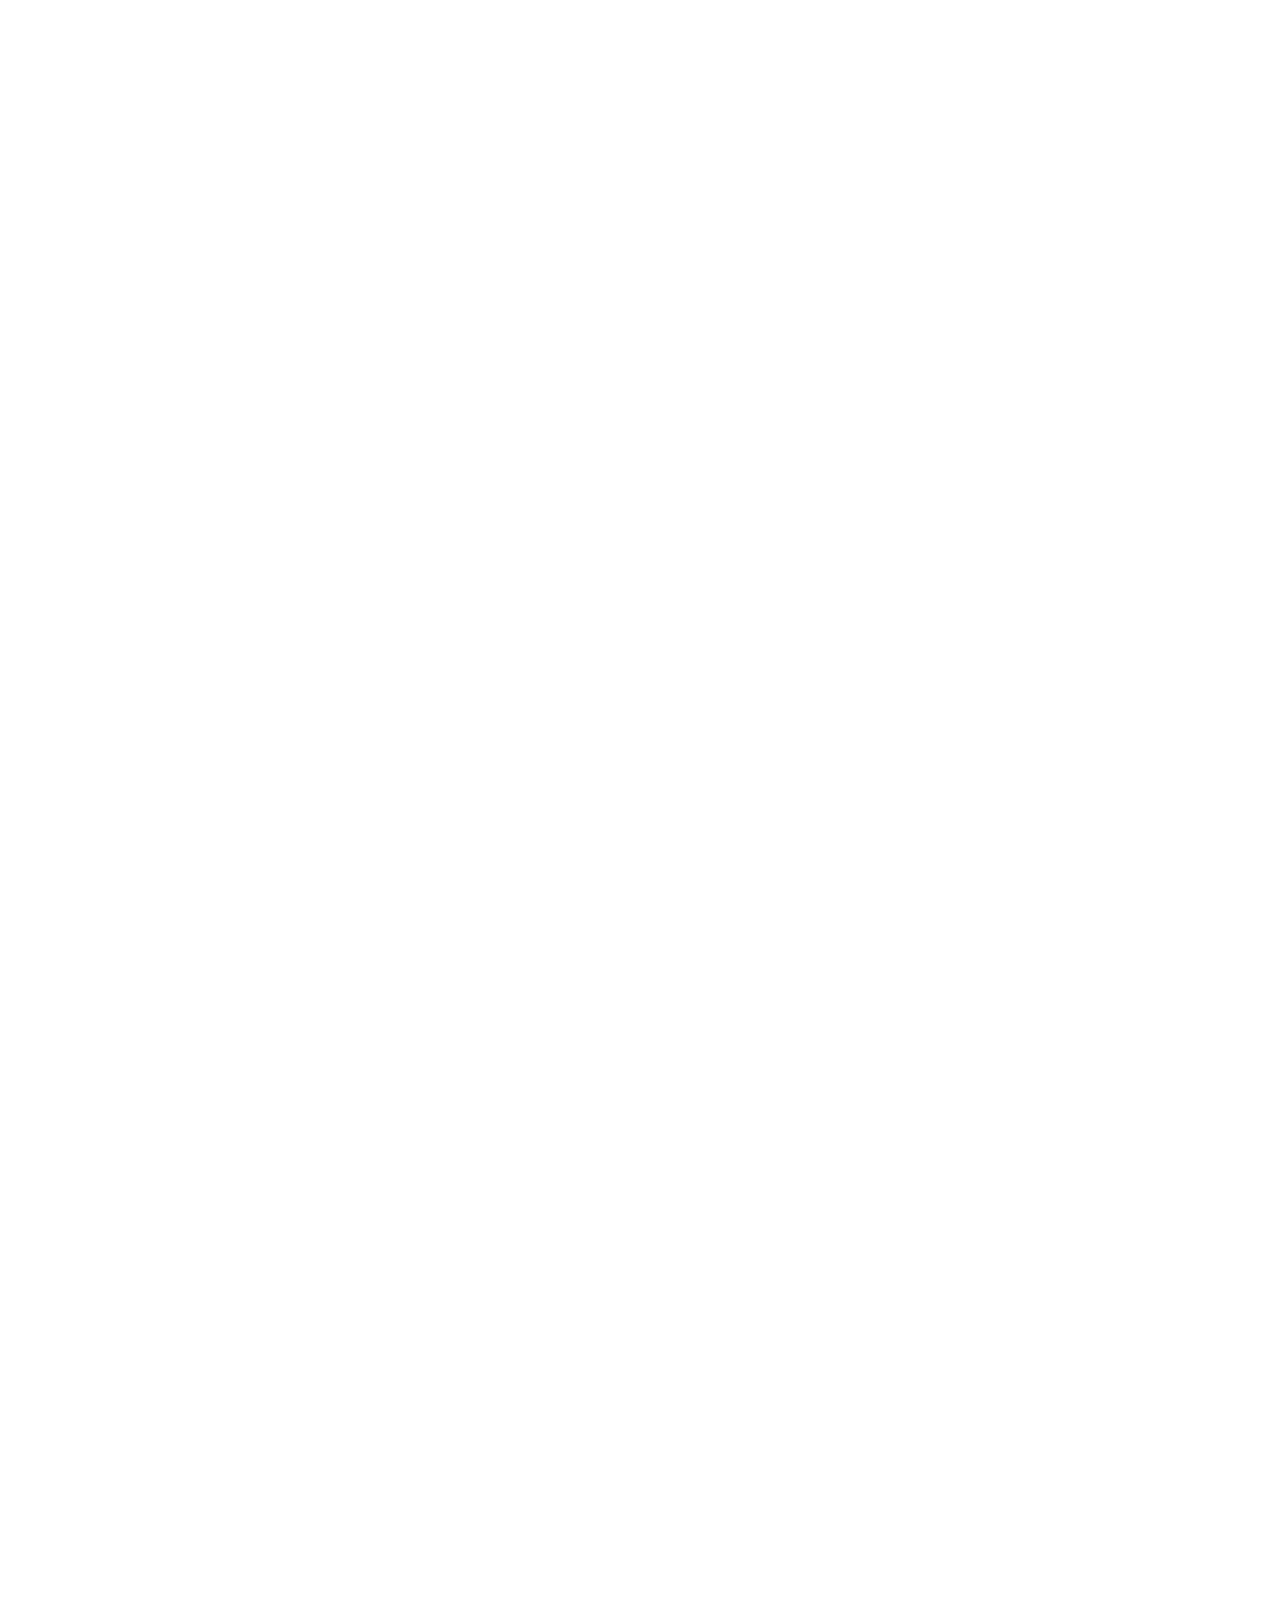
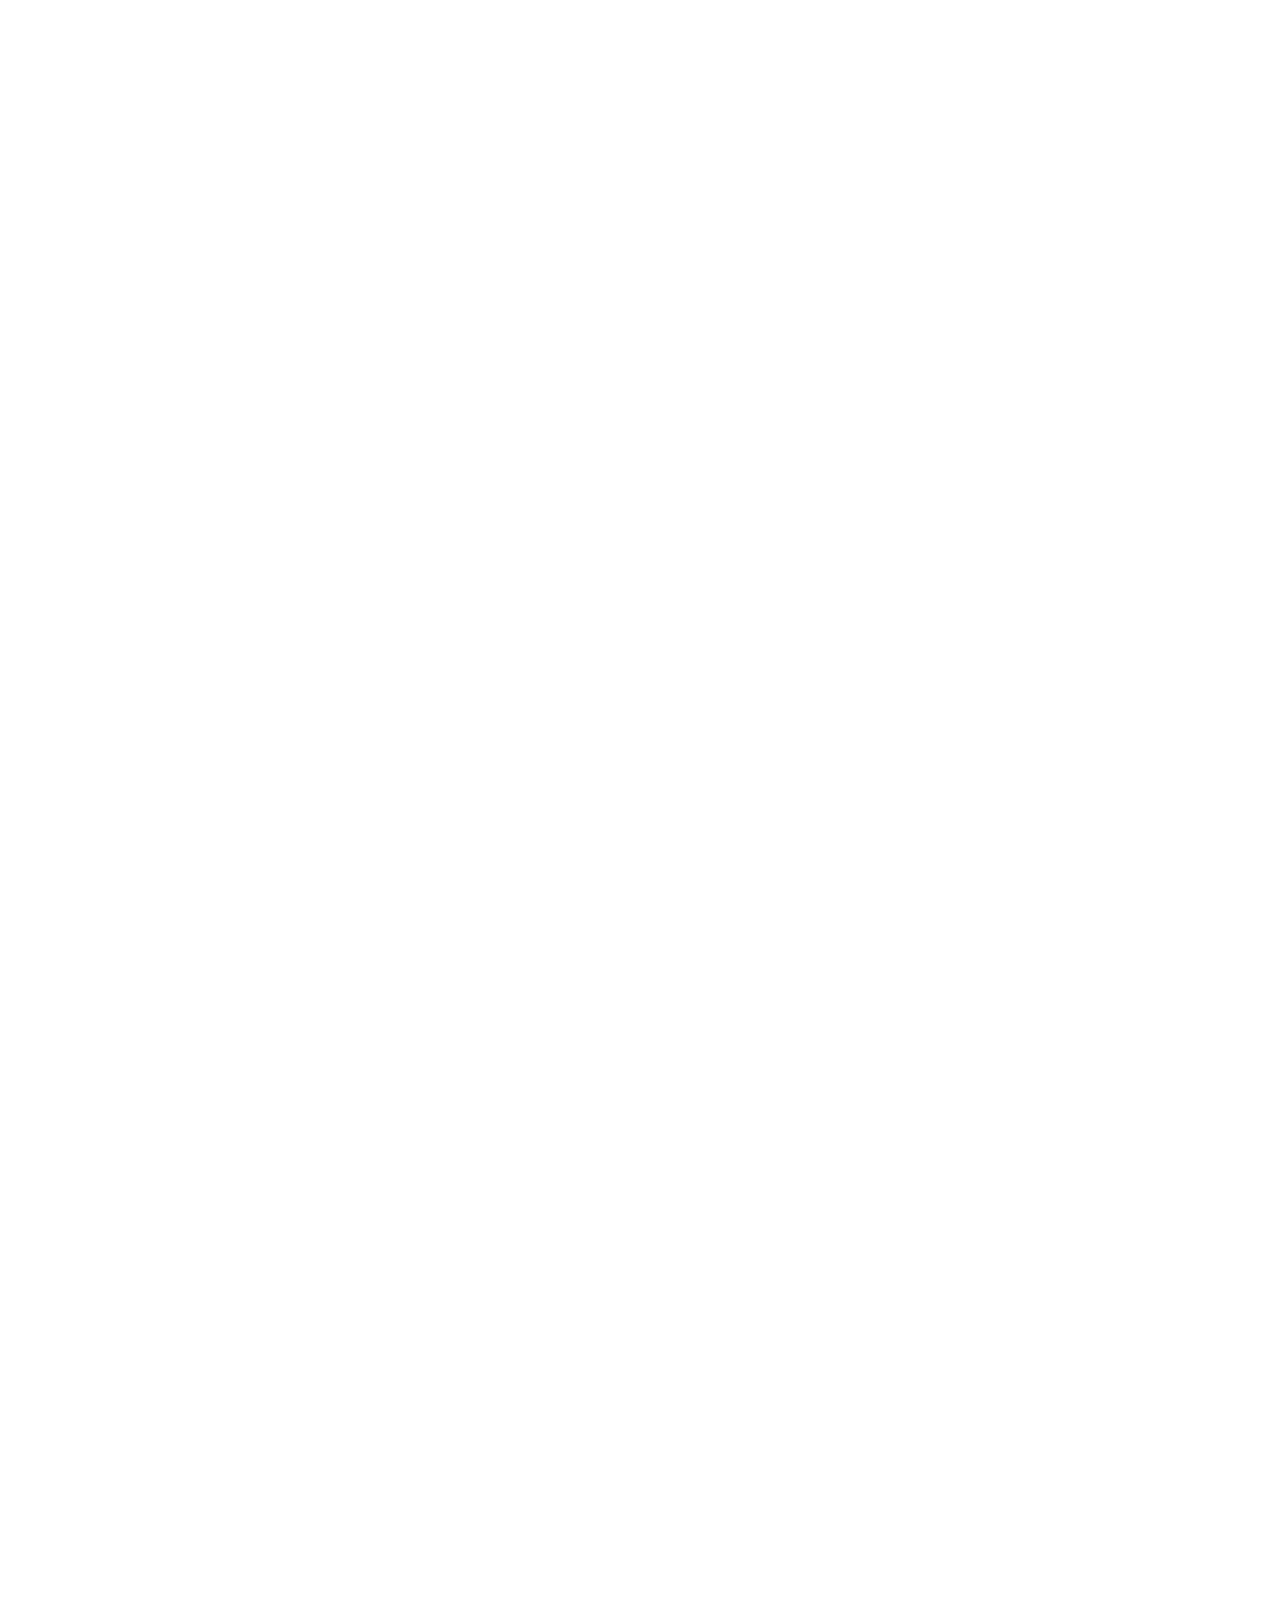
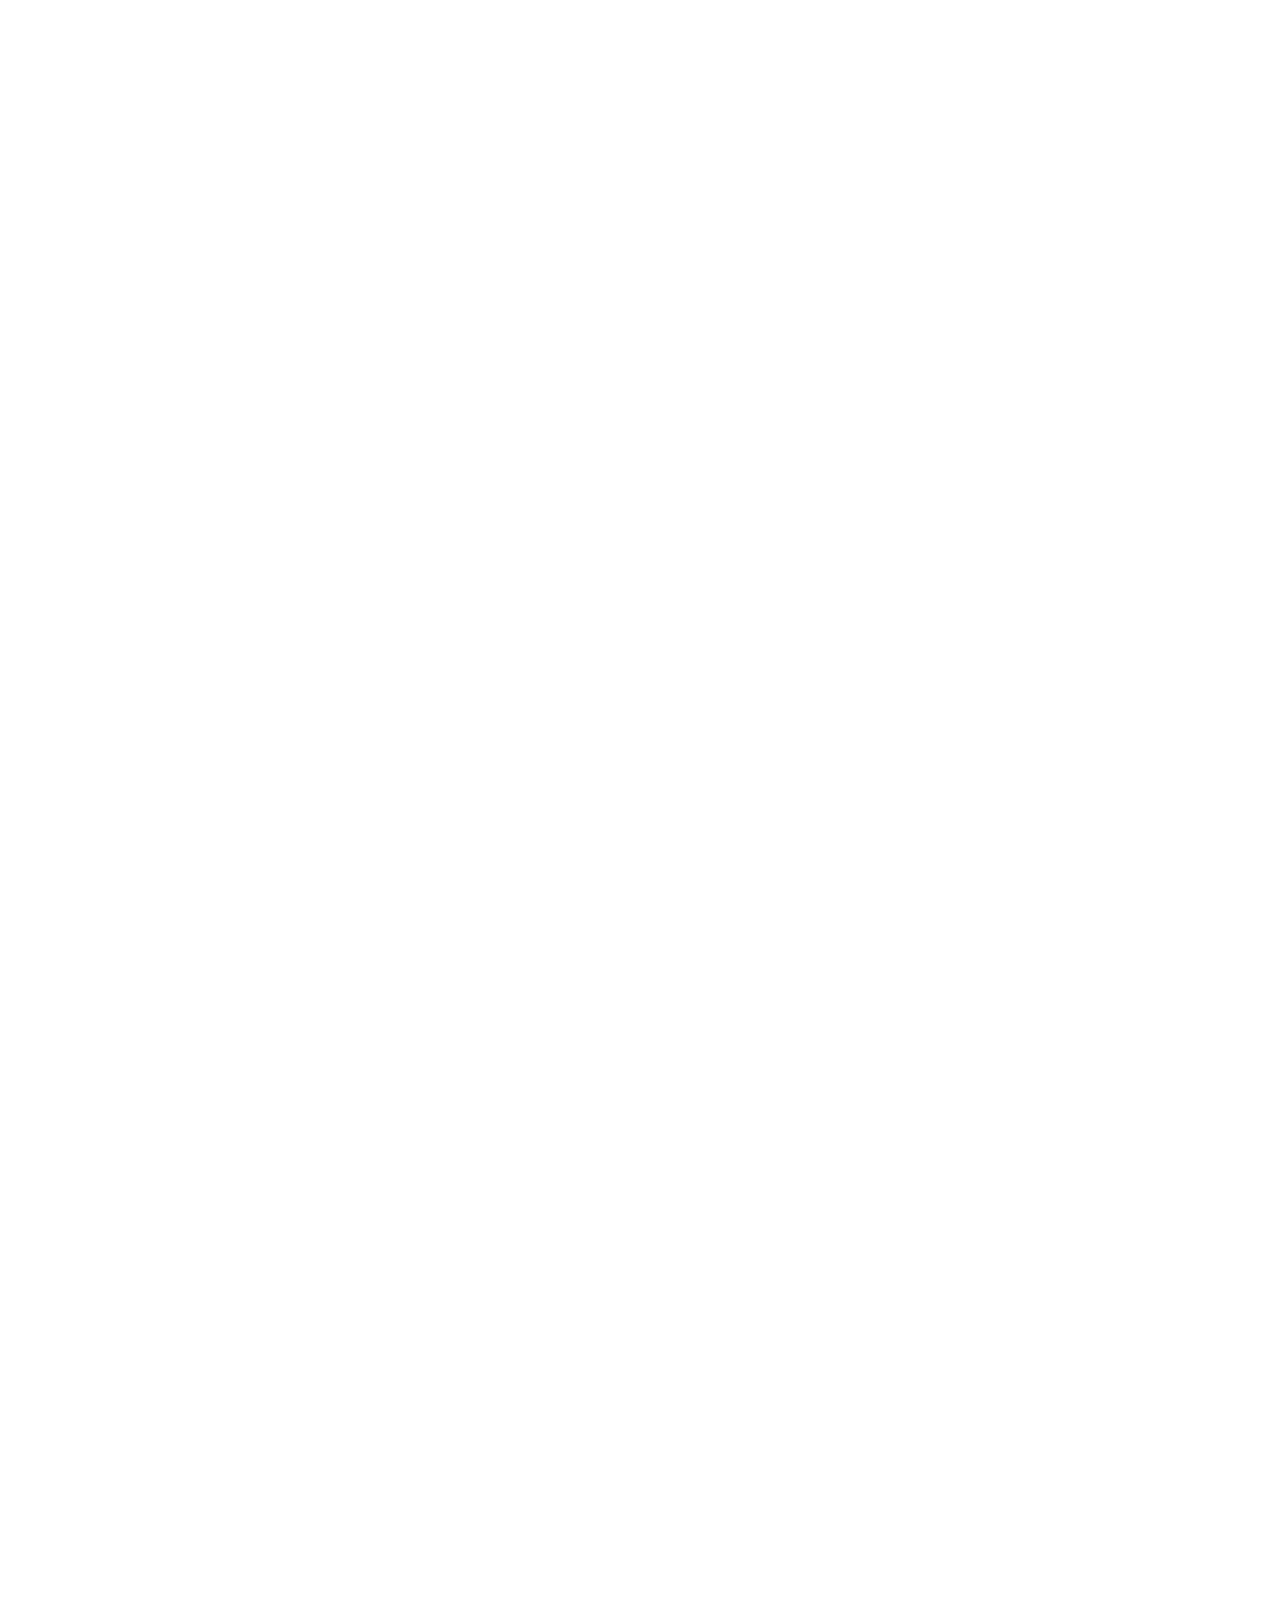
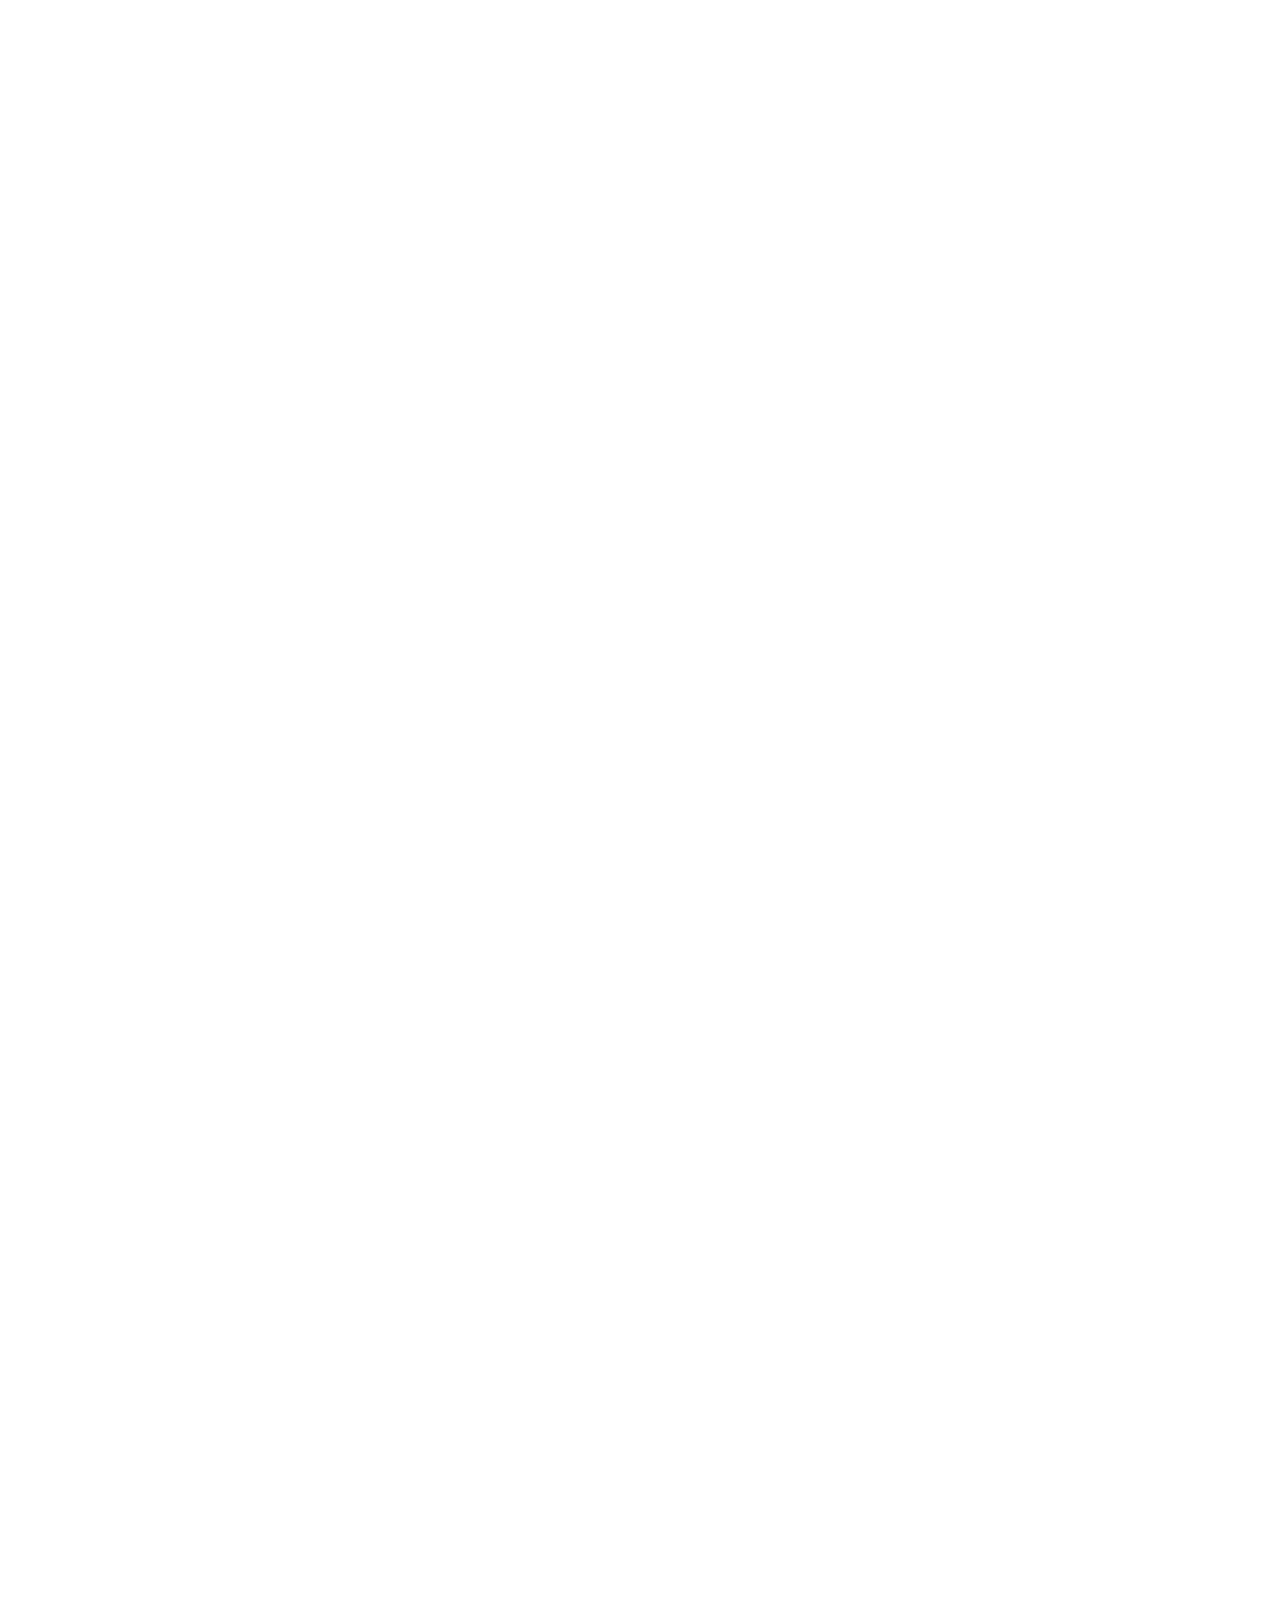
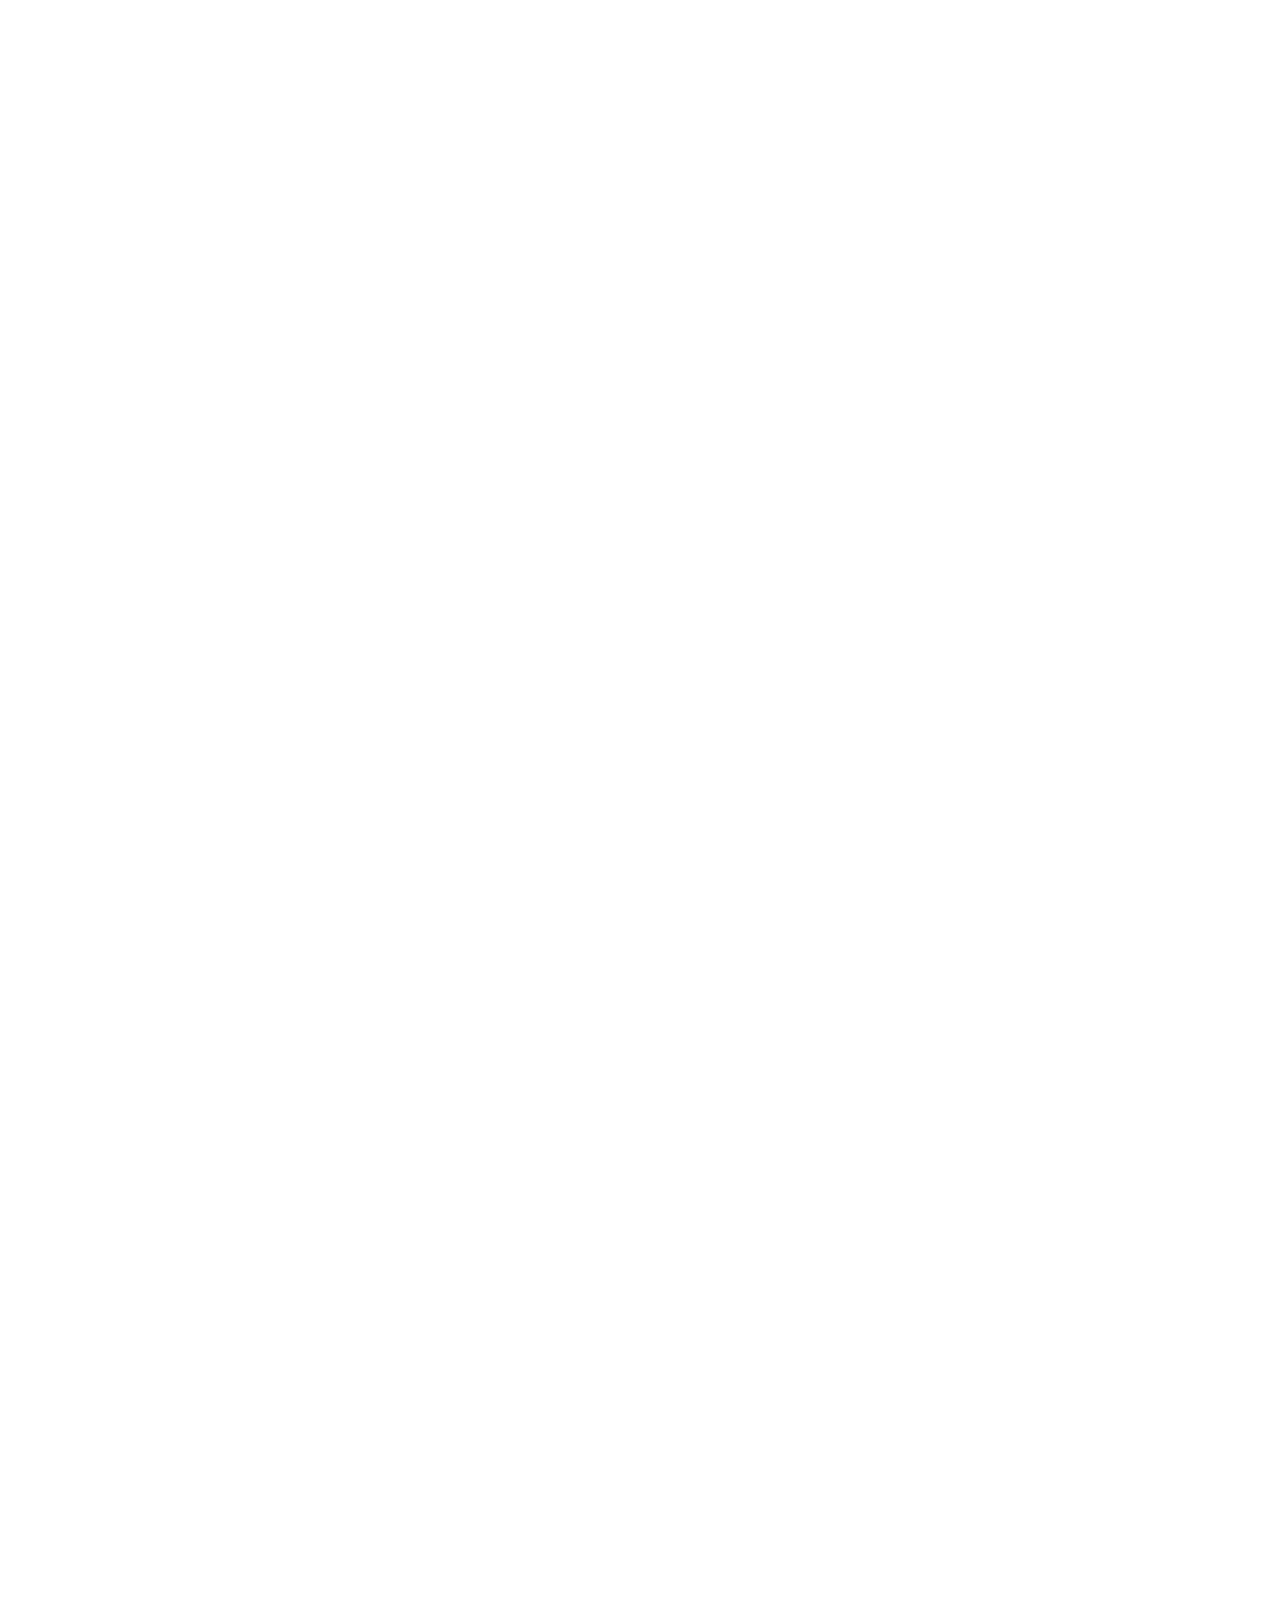
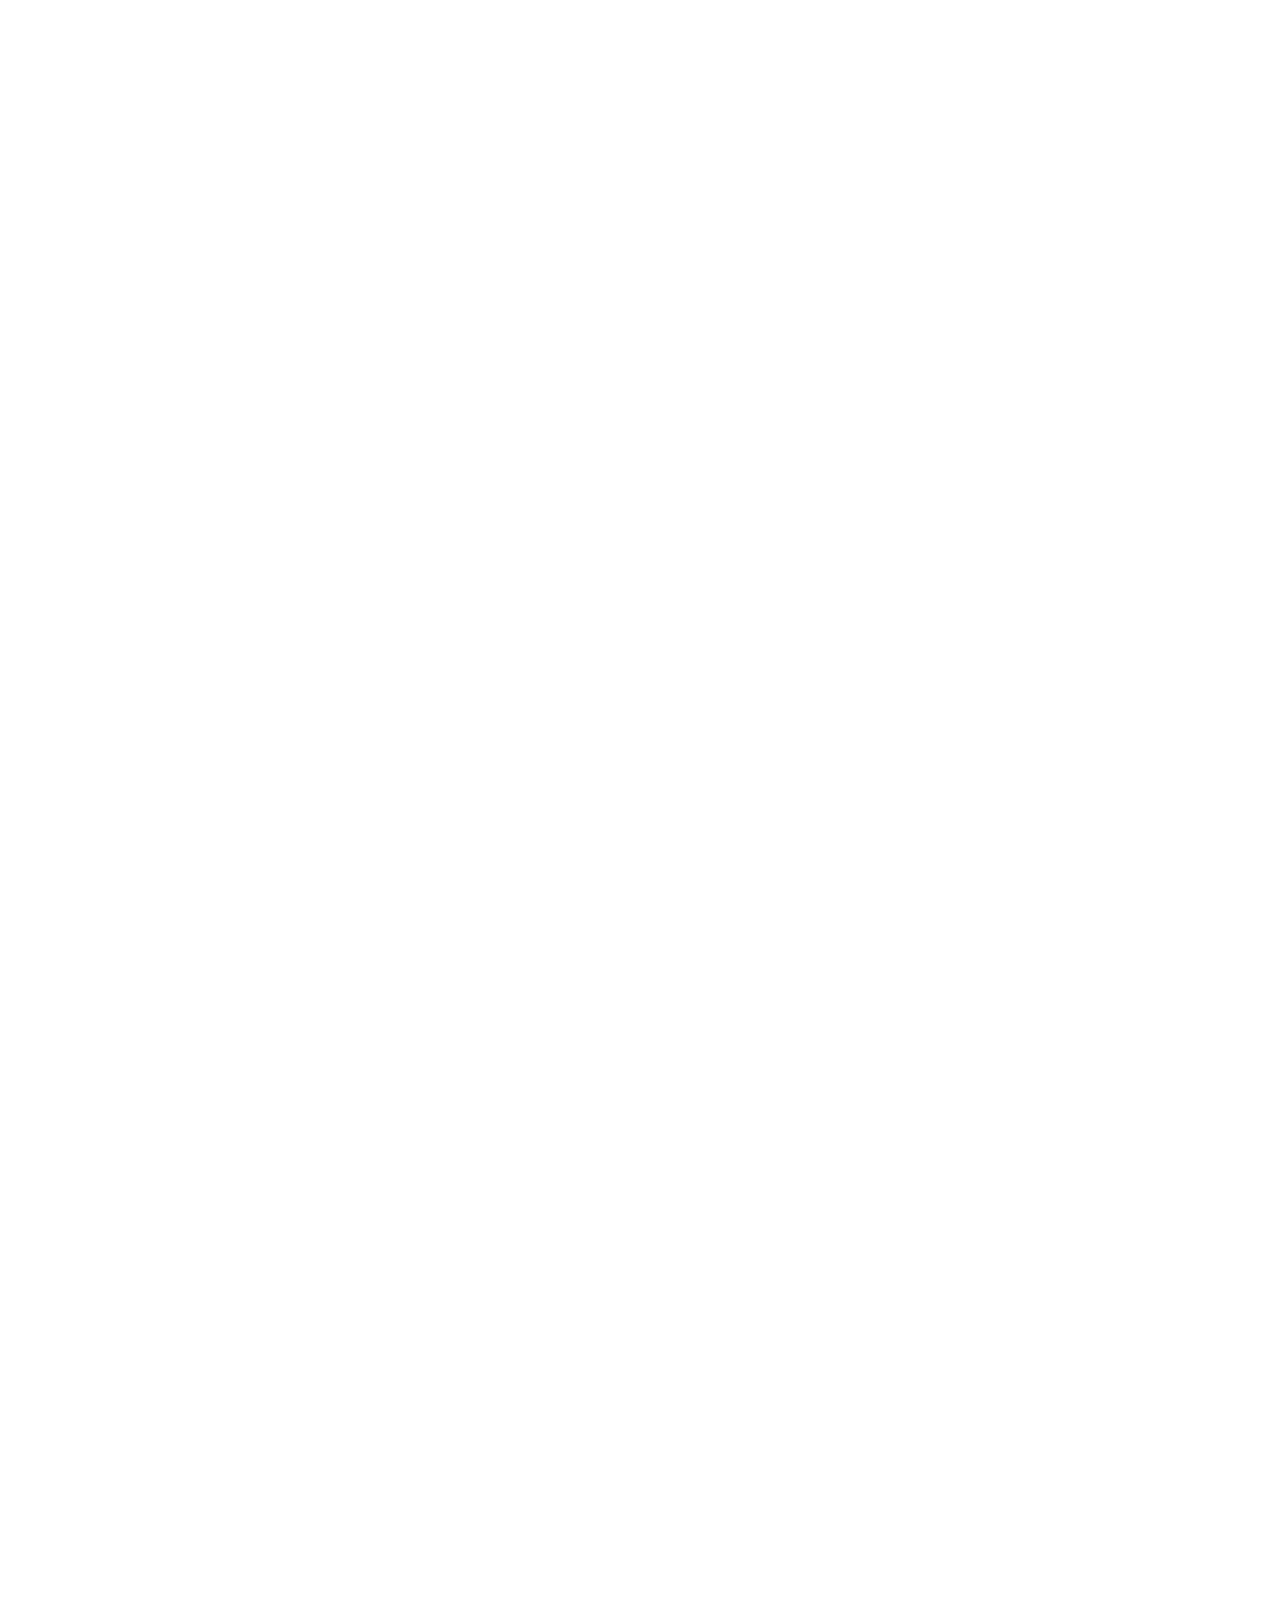
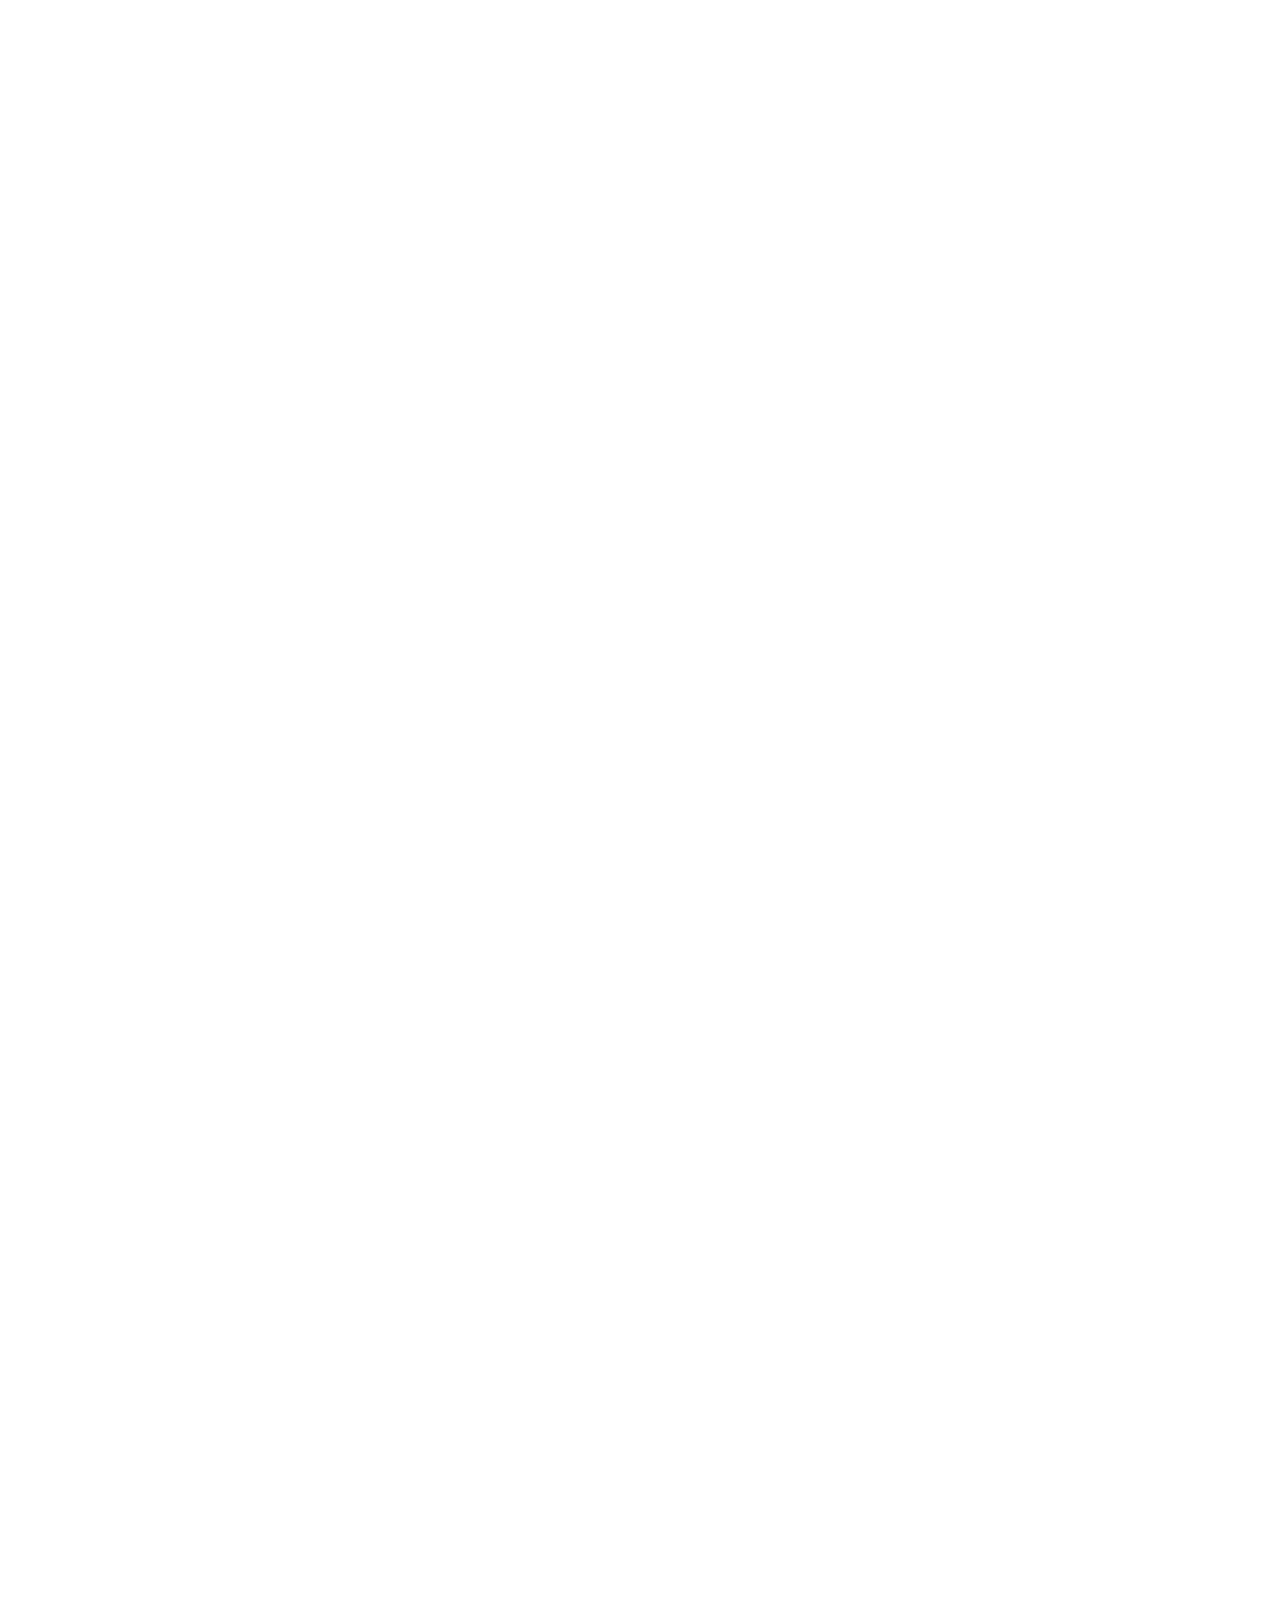
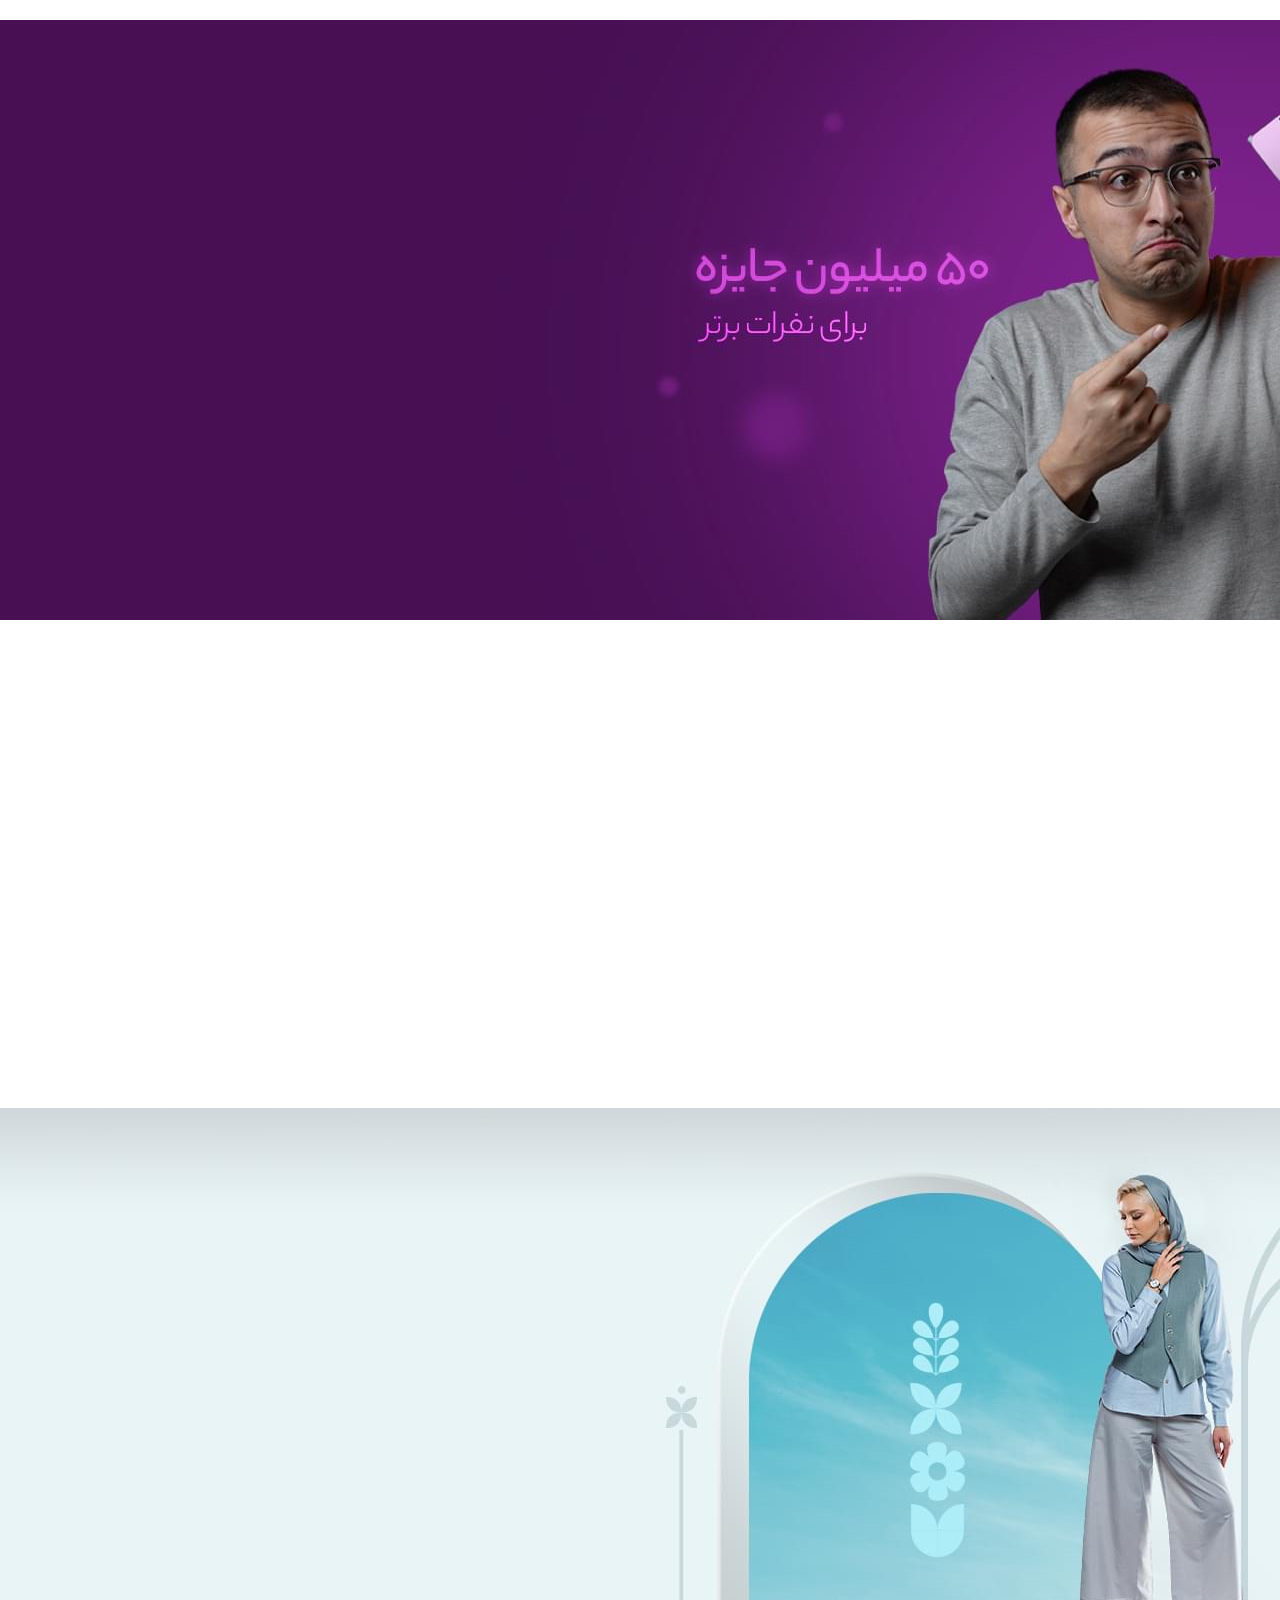
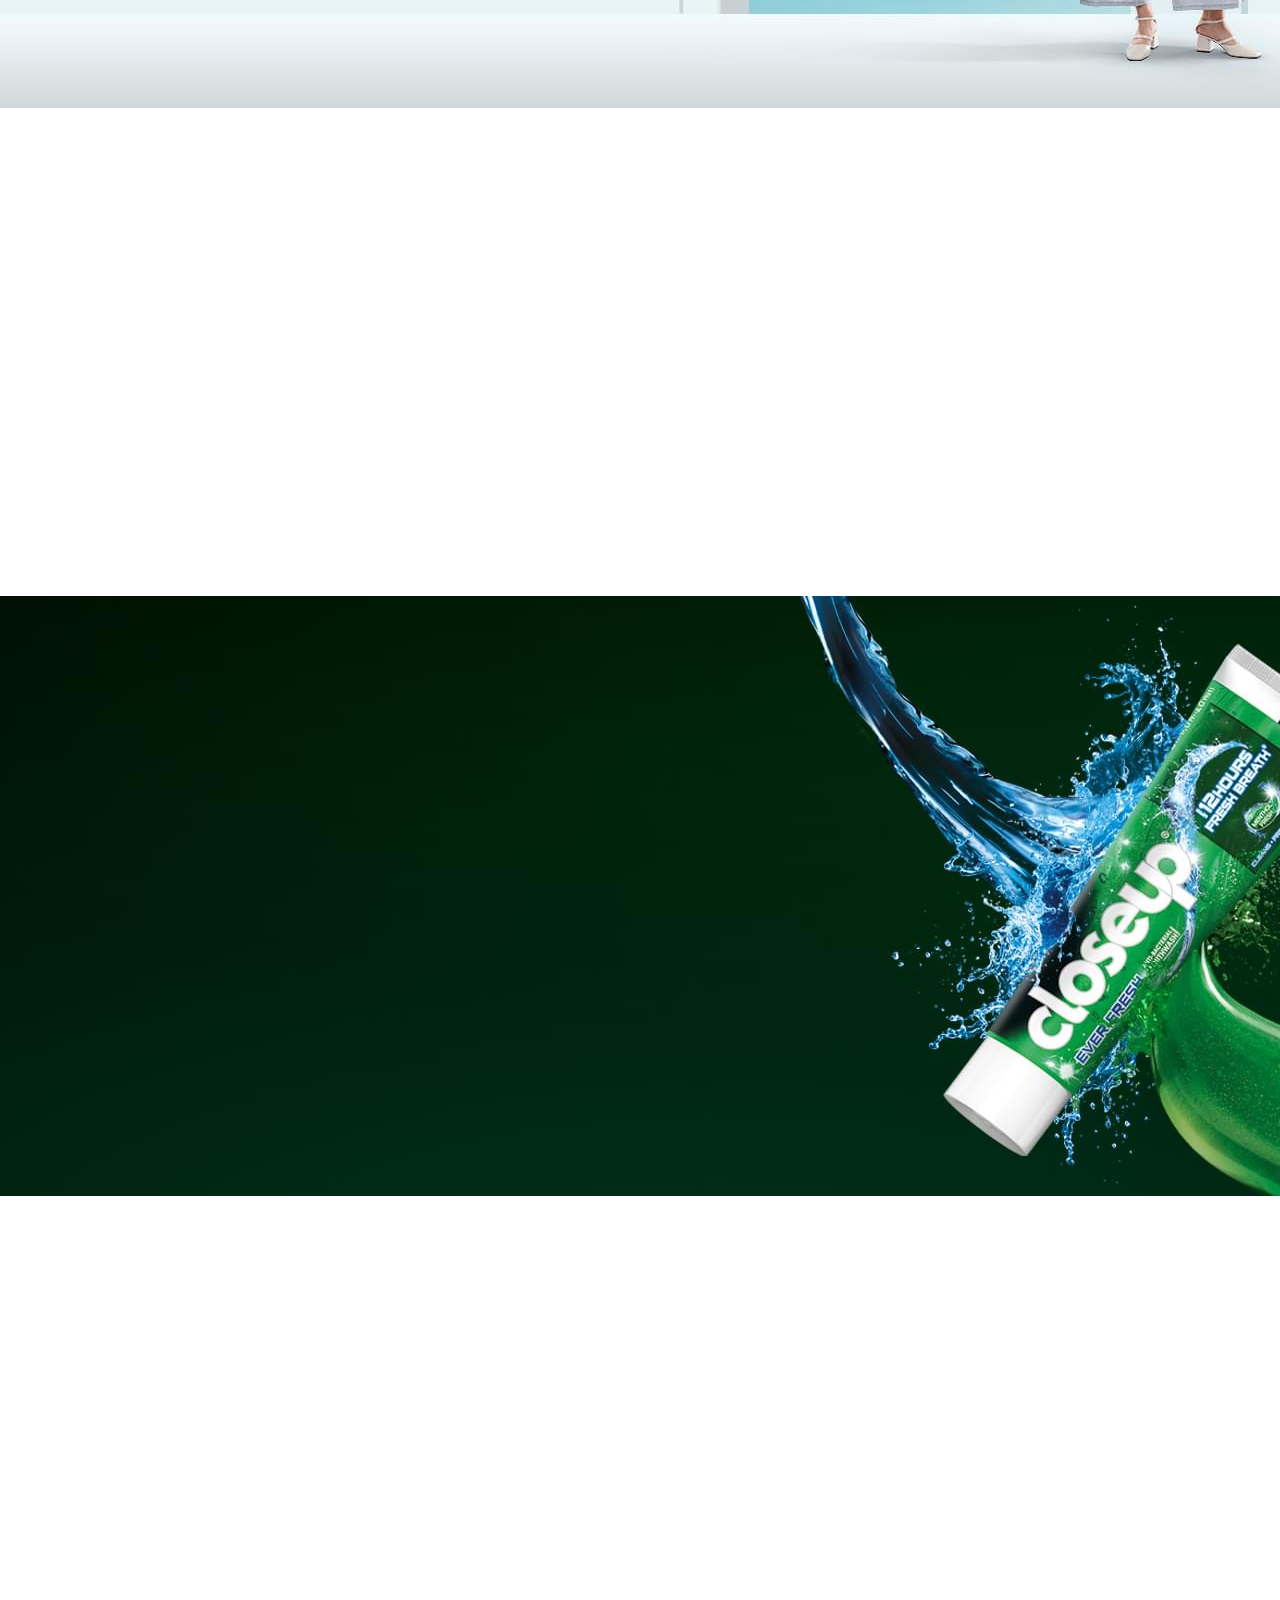
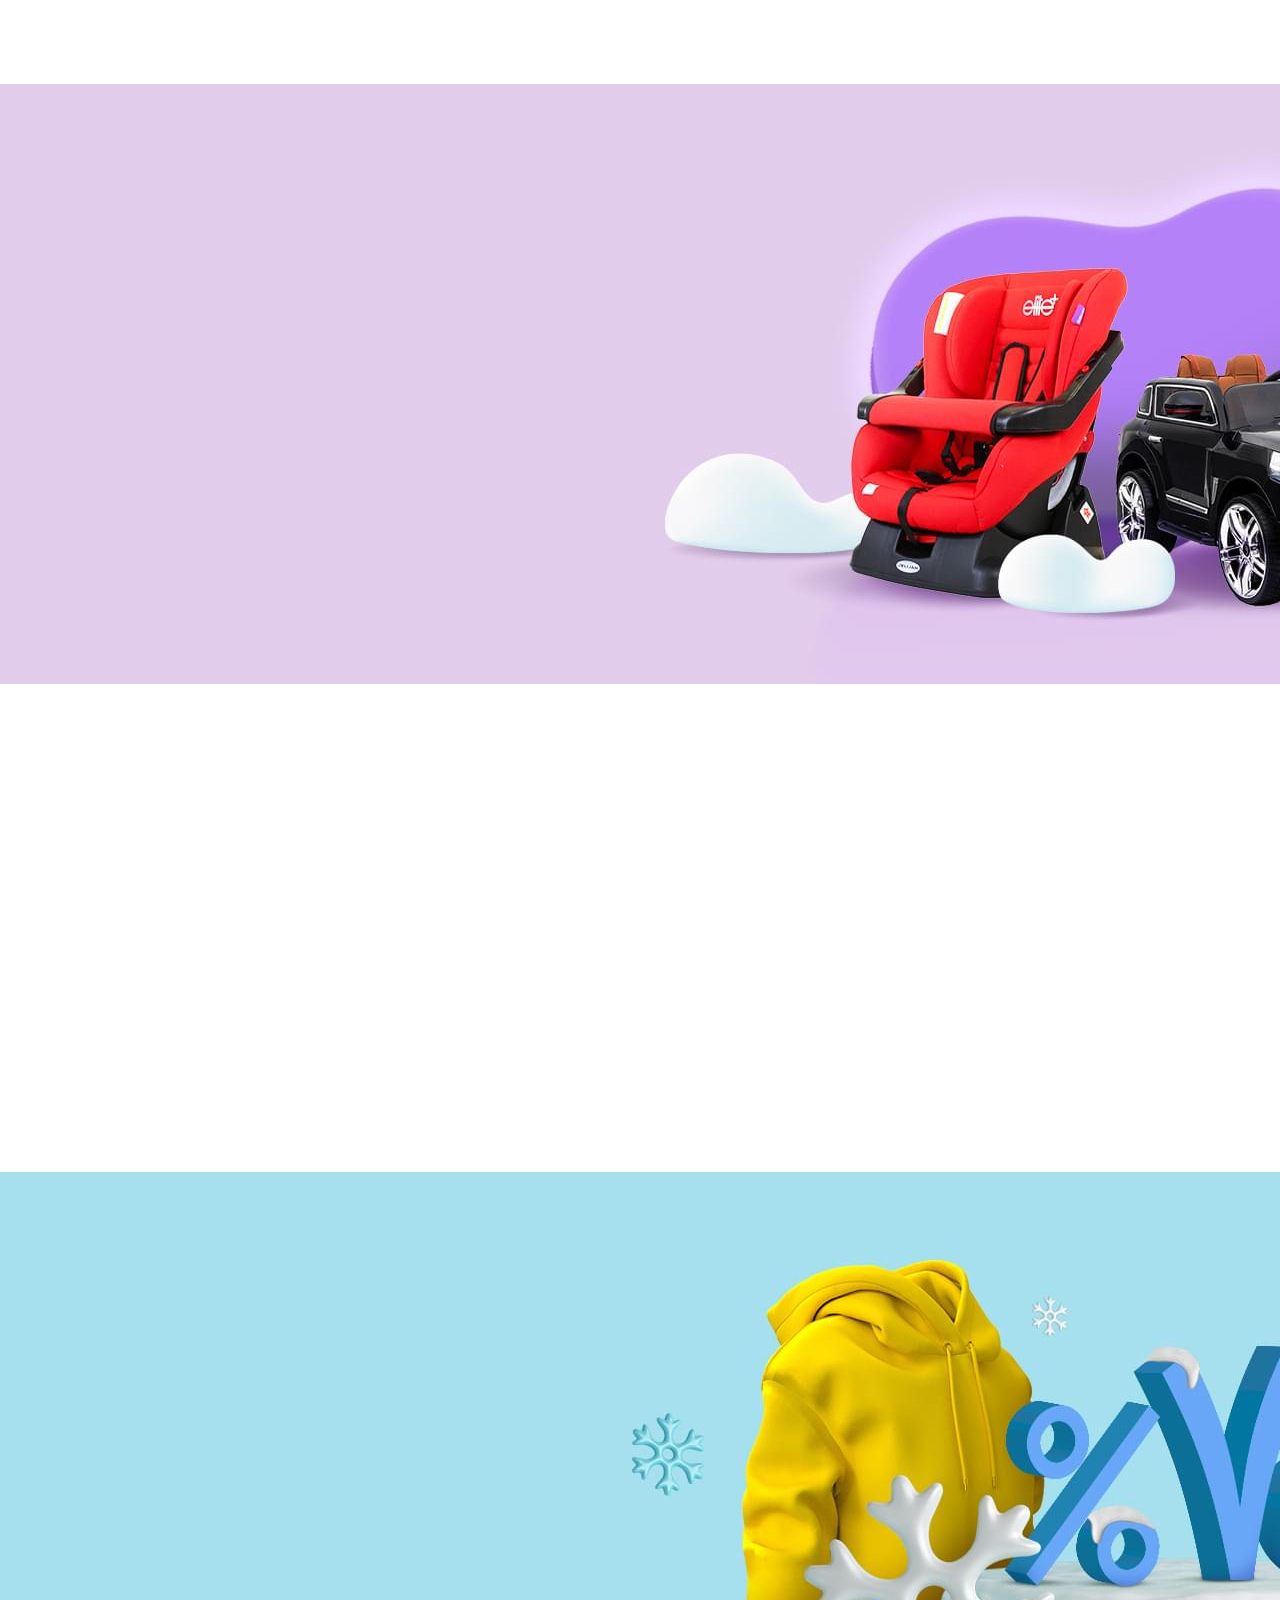
==== commit 4bba0616: "add anime lod" ====
--- a/index.html
+++ b/index.html
@@ -1 +1 @@
-<!DOCTYPE html><html lang=fa dir=rtl><head><meta charset=UTF-8><meta http-equiv=X-UA-Compatible content="IE=edge"><meta name=viewport content="width=device-width, initial-scale=1.0"><link rel=stylesheet href=https://cdn.jsdelivr.net/npm/@splidejs/splide@4.0.1/dist/css/splide.min.css><link rel=stylesheet href=https://cdn.jsdelivr.net/npm/@splidejs/splide@4.0.1/dist/css/splide-core.min.css><link rel=stylesheet href=https://cdn.jsdelivr.net/npm/@splidejs/splide@4.0.1/dist/css/themes/splide-default.min.css><link rel=stylesheet href=https://cdn.jsdelivr.net/npm/bootstrap@5.1.3/dist/css/bootstrap.rtl.min.css integrity=sha384-+qdLaIRZfNu4cVPK/PxJJEy0B0f3Ugv8i482AKY7gwXwhaCroABd086ybrVKTa0q crossorigin=anonymous><script src=https://kit.fontawesome.com/67a9b86be2.js crossorigin=anonymous></script><link rel=stylesheet href=asset/css/style-min.css><title>فروشگاه اینترنتی دیجی</title><link rel=icon type=image/png sizes=192x192 href=asset/img/danlod-logo.png></head><body class=place-grup id=body><div class=bg-white id=fixd><div class="container-fluid start-img p-0"><div class="row p-0"><div class="col start-img p-0"><img src=asset/img/start-img.gif class="img-fluid h-100 start-img w-100 d-pls-none"></div></div></div><div class="d-lg-none px-3"><div class=row><div class="rwo d-flex justify-content-between p-3 border-bottom"><button class="border-0 bg-transparent d-lg-none" type=button data-bs-toggle=offcanvas data-bs-target=#offcanvasRight aria-controls=offcanvasRight><i class="fa-solid fa-bars"></i></button><div class="logo d-lg-none"><img src=asset/svg/logo-dj.svg style="height: 24px;"></div><div><a href=# class="text-light d-lg-none border rounded-3 border-2 border-dark d-flex justify-content-center align-items-center"><i class="fa-solid fa-question qued-icon text-dark fs-13"></i></a></div></div></div></div><div class="container-fluid my-1 my-lg-3"><div class="row d-flex align-items-center position-relative"><div class="col-3 log-custom-sise d-none d-lg-block d-pls-none"><img src=asset/svg/logo-dj.svg class="img-fluid log-img"></div><div class="col-7 col-md-9 col-lg-6 zdindx-custom-search coustom-posichen-search d-pls-none"><div class="accordion w-100"><div class="accordion-item accordion-item-custom-bordr"><h2 class="accordion-header accordion-header-custom-search d-flex align-items-center custom-search-bg position-relative justify-content-center" id=headingOne><i class="fa-solid fa-magnifying-glass fs-6 position-absolute text-secondary icon-custom-search fs-md-13"></i> <input class="accordion-button m-auto position-relative input-custom-search custom-search-bg d-lg-block d-none" id=togel type=search placeholder=جستجو> <input class="accordion-button m-auto input-custom-search custom-bg d-lg-none d-sm-block" type=search data-bs-toggle=offcanvas data-bs-target=#offcanvasExample placeholder=جستجو></h2><div class="d-none d-lg-block pos"><div id=collapseOne class="collapse p-3" aria-labelledby=headingOne data-bs-parent=#accordionExample><div class=accordion-body><h6 class="card-teitel d-flex justify-content-start"><i class="fa-solid fa-fire-flame-curved mx-1 fs-5"></i> جستجو های پرطرف دار</h6><section id=searchslider class="splide w-100 mx-auto container mt-3 p-0" aria-label="Beautiful Images" dir=ltr><div class=splide__track><ul class="splide__list gx-2 row flex-nowrap"><li class=splide__slide><a href=# class="mx-3 btn border shadow-sm d-flex justify-content-center align-items-center round-custom-search col mx-2"><i class="fa-solid fa-angle-left fs-13"></i><span class="me-2 text-nowrap fs-14">کیبورد</span></a></li><li class=splide__slide><a href=# class="btn border shadow-sm d-flex justify-content-center align-items-baseline round-custom-search col"><i class="fa-solid fa-angle-left fs-13"></i><span class="me-2 text-nowrap fs-14">قاب ایفون 11</span></a></li><li class=splide__slide><a href=# class="btn border shadow-sm d-flex justify-content-center align-items-baseline round-custom-search col mx-2"><i class="fa-solid fa-angle-left fs-13"></i><span class="me-2 text-nowrap fs-14">صندلی گیمنگ</span></a></li><li class=splide__slide><a href=# class="btn border shadow-sm d-flex justify-content-center align-items-baseline round-custom-search col mx-2"><i class="fa-solid fa-angle-left fs-13"></i><span class="me-2 text-nowrap fs-14">مکارانی</span></a></li><li class=splide__slide><a href=# class="btn border shadow-sm d-flex justify-content-center align-items-baseline round-custom-search col mx-2"><i class="fa-solid fa-angle-left fs-13"></i><span class="me-1 text-nowrap fs-14">روغن</span></a></li><li class=splide__slide><a href=# class="btn border shadow-sm d-flex justify-content-center align-items-baseline round-custom-search col mx-2"><i class="fa-solid fa-angle-left fs-13"></i><span class="me-1 text-nowrap fs-14">موس</span></a></li></ul></div></section></div><div class=mt-5><img src=asset/img/search-img.jpg class="img-fluid rounded-3"></div></div></div></div></div></div><div class="col d-flex ms-auto align-items-baseline Login"><div class="placeholderr d-flex align-items-center col-2 me-1 ms-auto custom-login mt-lg-0 mt-2 justify-content-sm-center w-auto border border-sm-0 p-md-2"><i class="fa-solid fa-arrow-right-to-bracket custom-login-icon me-2 fs-6"></i> <a href=index-login.html class="text-decoration-none text-black d-none d-lg-block border-end border-dark pe-2 text-nowrap fs-15">ثبت نام</a> <a href=index-login.html class="text-decoration-none text-dark ms-2 fs-15 mb-1">ورود</a> <a href=# class="link-dark border-lg-start ms-2"></a></div><a href=index-shop.html class="border-start border-secondary ms-2 placeholderr align-self-center"><i class="fa-solid fa-cart-shopping fs-4 shop-icon ms-2"></i></a></div></div></div></div><div class=container><div class=row><div class=col-8><div class="offcanvas offcanvas-bottom search-md-offcanvas d-lg-none" tabindex=-1 id=offcanvasExample aria-labelledby=offcanvasExampleLabel><div class=offcanvas-header><div class=container-fluid><div class=row><div class="col-12 d-flex justify-content-start search-sm-border-search p-2"><div class="form-group d-flex"><button class="border-0 bg-transparent" data-bs-dismiss=offcanvas aria-label=Close><i class="fa-solid fa-arrow-right"></i></button> <input type=search class="form-contro input-custom-search ms-2" aria-describedby=helpId autofocus placeholder=جستجو></div></div><h6 class="card-teitel mt-5 d-flex"><i class="fa-solid fa-fire-flame-curved mx-1 fs-5"></i> جستجو های پرطرف دار</h6><section id=searchslider-clps class="splide w-100 mx-auto container mt-2 p-0" aria-label="Beautiful Images" dir=ltr><div class=splide__track><ul class="splide__list gx-2 row flex-nowrap justify-content-start"><li class=splide__slide><a href=# class="mx-3 btn border shadow-sm d-flex justify-content-center align-items-center round-custom-search col mx-2"><i class="fa-solid fa-angle-left fs-13"></i><span class="me-2 text-nowrap fs-14">کیبورد</span></a></li><li class=splide__slide><a href=# class="btn border shadow-sm d-flex justify-content-center align-items-baseline round-custom-search col"><i class="fa-solid fa-angle-left fs-13"></i><span class="me-2 text-nowrap fs-14">قاب ایفون 11</span></a></li><li class=splide__slide><a href=# class="btn border shadow-sm d-flex justify-content-center align-items-baseline round-custom-search col mx-2"><i class="fa-solid fa-angle-left fs-13"></i><span class="me-2 text-nowrap fs-14">صندلی گیمنگ</span></a></li><li class=splide__slide><a href=# class="btn border shadow-sm d-flex justify-content-center align-items-baseline round-custom-search col mx-2"><i class="fa-solid fa-angle-left fs-13"></i><span class="me-2 text-nowrap fs-14">مکارانی</span></a></li><li class=splide__slide><a href=# class="btn border shadow-sm d-flex justify-content-center align-items-baseline round-custom-search col mx-2"><i class="fa-solid fa-angle-left fs-13"></i><span class="me-1 text-nowrap fs-14">روغن</span></a></li><li class=splide__slide><a href=# class="btn border shadow-sm d-flex justify-content-center align-items-baseline round-custom-search col mx-2"><i class="fa-solid fa-angle-left fs-13"></i><span class="me-1 text-nowrap fs-14">موس</span></a></li><li class=splide__slide></li></ul></div></section></div></div></div></div></div></div></div><div class=overlay-custom-search></div><div class="modal fade login-body" id=shop-modal data-bs-backdrop=static data-bs-keyboard=false tabindex=-1><div class="modal-dialog border-0 modal-custom-shop-xl"><div class="modal-content m-auto border-0"><button type="button login-clos-butne" class="btn-close p-3" data-bs-dismiss=modal aria-label=Close></button><div class="modal-body m-auto w-100 d-blick"><div class=container-fluid><div class=row><div class="col-12 d-flex border-bottom"><a href=# class="pb-3 me-5 text-dark active-shop" id=shop-Cart>سبد خرید</a> <a href=# class="pb-3 ms-2 text-dark" id=next-shop>خرید بعدی</a></div></div><div class="row gx-3 p-0 mt-2"><div class=col-9 id=body-Cart-shop><div class="w-100 shop-body border d-flex justify-content-center align-items-center rounded-3 flex-column"><img src=svg/shop.svg><h6 class="fs-5 my-3">سبد خرید شما خالی است!</h6><p class="fs-13 my-3">می توانید برای مشاهده محصولات بیشتر به صفحات زیر بروید:</p><p class="d-flex my-3"><a href=# class="me-5 text-info shop-spase position-relative">تخفیف ها و پیشنهاد ها</a> <a href=# class=text-info>محصولات پرفروش</a></p></div></div><div class="col-9 d-none" id=body-next-shop><div class="w-100 shop-body border d-flex justify-content-center align-items-center rounded-3 flex-column p-3"><img src=asset/img/next-shop.png class=next-shop-img><h6 class="fs-5 my-3">لیست خرید بعدی شما خالی است!</h6><p class="my-3 fs-13 text-gray text-center line-height">شما می‌توانید محصولاتی که به سبد خرید خود افزوده‌اید و فعلا قصد خرید آن‌ها را ندارید، در لیست خرید بعدی قرار داده و هر زمان مایل بودید آن‌ها را به سبد خرید اضافه کرده و خرید آن‌ها را تکمیل کنید.</p></div></div><div class=col-3><div href=# class="border border-gray rounded-3 p-3 cursor-pointer" data-bs-toggle=modal data-bs-target=#login-modal><a href=# class="d-flex justify-content-between text-dark fw-bold"><p><img src=asset/svg/login-rrow.svg class="ligtn-icon-img me-2">ورود به حساب کاربری</p><i class="fa-solid fa-angle-left m-1"></i></a><div class="px-4 mt-2"><p class="fs-12 text-gray m-0 mb-1">برای مشاهده محصولات که پیشتر به سبد</p><p class="fs-12 text-gray">خرید خود اضاف کردید وارد شوید.</p></div></div></div></div></div></div></div></div></div><div class="offcanvas offcanvas-start d-lg-none" tabindex=-1 id=offcanvasRight aria-labelledby=offcanvasRightLabel style="max-width: 312px;"><div class="offcanvas-body p-2 cursor-pointer m-2"><img class="img-fluid clops-nav-img" src=asset/svg/logo-dj-clops.svg><p class="border-bottom my-3"></p><ul class="nav flex-column border-bottom mb-4"><li class="nav-item mb-3"><a class="nav-link d-flex align-items-baseline text-dark" href=#><i class="fa-solid fa-fire-flame-curved text-secondary fs-14"></i><p class="mb-0 ps-3 fs-13 text-nowrap text-dark text-nowrap">پرفروش ترین ها</p></a></li><li class="nav-item mb-3"><a class="nav-link d-flex align-items-baseline text-dark fs-14" href=#><i class="fa-solid fa-tag text-secondary fs-14"></i><p class="mb-0 ps-3 fs-13">تخفیف ها وپیشتهادها</p></a></li><li class="nav-item mb-3"><a class="nav-link d-flex align-items-baseline text-dark" href=#><i class="fa-solid fa-percent text-secondary fs-14"></i><p class="mb-0 ps-3 fs-13 text-nowrap">شگفت انگیزها</p></a></li><li class="nav-item mb-3"><a class="nav-link d-flex align-items-baseline text-dark" href=#><i class="fa-solid fa-circle-question text-secondary fs-13"></i><p class="mb-0 ps-3 fs-13 text-nowrap">سوالی دارید؟</p></a></li><li class="nav-item mb-3"><a class="nav-link d-flex align-items-baseline text-dark" href=#><i class="fa-solid fa-shop text-secondary fs-14"></i><p class="mb-0 ps-3 fs-13 text-nowrap">فروشنده شوید</p></a></li></ul><div class=accordion-menu-clops><div class=accrdion-custom-clops-menu><h2 class=accordion-header><h4 class="px-4 fs-20">دسته بندی ها</h4><a class="accordion-button collapsed accrdion-custom-clops-menu text-decoration-none text-black fs-13 text-nowrap" data-bs-toggle=collapse data-bs-target=#menu-drap-collapse1-1 aria-expanded=true>کالای دیجتال</a></h2><div id=menu-drap-collapse1-1 class="accordion-collapse collapse"><div class="accordion-body accrdion-custom-clops-body-menu p-0"><div class="accrdion-custom-clops-menu bg-acrdion-clops-menu"><h2 class="accordion-header bg-acrdion-clops-menu"><a href=# class="fs-13 p-2 text-decoration-none text-acrdion-clops-menu ps-4">همه موارد این دسته <i class="fa-solid fa-angle-left"></i></a> <a class="accordion-button collapsed accrdion-custom-clops-menu text-decoration-none text-black fs-13 text-nowrap bg-acrdion-clops-menu" data-bs-toggle=collapse data-bs-target=#menu-drap-collapse1-2 aria-expanded=true>لوازم جانبی گوشی</a></h2><div id=menu-drap-collapse1-2 class="accordion-collapse collapse"><div class="accordion-body accrdion-custom-clops-body-menu"><a href=# class="fs-13 p-2 text-decoration-none text-acrdion-clops-menu ps-3">همه موارد این دسته <i class="fa-solid fa-angle-left"></i></a><ul class="nav flex-column px-2"><li class="nav-item py-3"><a href=# class="text-decoration-none text-dark">کیف وکاورگوشی</a></li><li class="nav-item py-3"><a href=# class="text-decoration-none text-dark">پاوربانک,شارهمراه</a></li><li class="nav-item py-3"><a href=# class="text-decoration-none text-dark">پایه نگه دارنده گوشی</a></li></ul></div></div></div><div class="accrdion-custom-clops-menu bg-acrdion-clops-menu"><h2 class="accordion-header bg-acrdion-clops-menu"><a class="accordion-button collapsed accrdion-custom-clops-menu text-decoration-none text-black fs-13 text-nowrap bg-acrdion-clops-menu" data-bs-toggle=collapse data-bs-target=#menu-drap-collapse1-3 aria-expanded=true>گوشی موبایل</a></h2><div id=menu-drap-collapse1-3 class="accordion-collapse collapse"><div class="accordion-body accrdion-custom-clops-body-menu"><a href=# class="fs-13 p-2 text-decoration-none text-acrdion-clops-menu ps-2">همه موارد این دسته <i class="fa-solid fa-angle-left"></i></a><ul class="nav flex-column ps-3 border-bottom"><li class="nav-item py-3"><a href=# class="text-decoration-none text-dark">اپل</a></li><li class="nav-item py-3"><a href=# class="text-decoration-none text-dark">سامسونگ</a></li><li class="nav-item py-3"><a href=# class="text-decoration-none text-dark">هوآوی</a></li><li class="nav-item py-3"><a href=# class="text-decoration-none text-dark">شیاومی</a></li><li class="nav-item py-3"><a href=# class="text-decoration-none text-dark">آنر</a></li><li class="nav-item py-3"><a href=# class="text-decoration-none text-dark">نوکیا</a></li></ul></div></div></div><ul class="nav flex-column px-4 bg-acrdion-clops-menu"><li class="nav-item py-3"><a href=# class="text-decoration-none text-dark">واقیت مجازی</a></li><li class="nav-item py-3"><a href=# class="text-decoration-none text-dark"></a> مجچ بند وساعت هوشمند</li><li class="nav-item py-3"><a href=# class="text-decoration-none text-dark">هدفن,هدست,هندزقری</a></li><li class="nav-item py-3"><a href=# class="text-decoration-none text-dark">اسپیکر بلوتوث وباسیم</a></li><li class="nav-item py-3"><a href=# class="text-decoration-none text-dark">هارد,فلش,ssd</a></li></ul></div></div></div></div><div class=accordion-menu-clops><div class=accrdion-custom-clops-menu><h2 class=accordion-header><a class="accordion-button collapsed accrdion-custom-clops-menu text-decoration-none text-black fs-13" data-bs-toggle=collapse data-bs-target=#menu-drap-collapse2-1 aria-expanded=true>خوررو,ابزاروتجهیزات صنعتی</a></h2><div id=menu-drap-collapse2-1 class="accordion-collapse collapse"><div class="accordion-body accrdion-custom-clops-body-menu p-0"><div class="accrdion-custom-clops-menu bg-acrdion-clops-menu"><h2 class="accordion-header bg-acrdion-clops-menu"><a href=# class="fs-13 p-2 text-decoration-none text-acrdion-clops-menu ps-4">همه موارد این دسته <i class="fa-solid fa-angle-left"></i></a><ul class="nav flex-column ps-3"><li class="nav-item py-3"><a href=# class="text-decoration-none text-dark fs-13">خودرو های ایرانی وخارجی</a></li><li class="nav-item py-3"><a href=# class="text-decoration-none text-dark fs-13">متورسیکلت</a></li></ul><a class="accordion-button collapsed accrdion-custom-clops-menu text-decoration-none text-black fs-13 text-nowrap bg-acrdion-clops-menu" data-bs-toggle=collapse data-bs-target=#menu-drap-collapse2-2 aria-expanded=true>لوازم جانبی خوررو ومتورسیکلت</a></h2><div id=menu-drap-collapse2-2 class="accordion-collapse collapse"><div class="accordion-body accrdion-custom-clops-body-menu"><a href=# class="fs-13 p-2 text-decoration-none text-acrdion-clops-menu ps-3">همه موارد این دسته <i class="fa-solid fa-angle-left"></i></a><ul class="nav flex-column px-2"><li class="nav-item py-3"><a href=# class="text-decoration-none text-dark">کیف وکاورگوشی</a></li><li class="nav-item py-3"><a href=# class="text-decoration-none text-dark">پاوربانک,شارهمراه</a></li><li class="nav-item py-3"><a href=# class="text-decoration-none text-dark">پایه نگه دارنده گوشی</a></li></ul></div></div></div><div class="accrdion-custom-clops-menu bg-acrdion-clops-menu"><h2 class="accordion-header bg-acrdion-clops-menu"><a class="accordion-button collapsed accrdion-custom-clops-menu text-decoration-none text-black fs-13 text-nowrap bg-acrdion-clops-menu" data-bs-toggle=collapse data-bs-target=#menu-drap-collapse1-3 aria-expanded=true>گوشی موبایل</a></h2><div id=menu-drap-collapse1-3 class="accordion-collapse collapse"><div class="accordion-body accrdion-custom-clops-body-menu"><a href=# class="fs-13 p-2 text-decoration-none text-acrdion-clops-menu ps-2">همه موارد این دسته <i class="fa-solid fa-angle-left"></i></a><ul class="nav flex-column ps-3 border-bottom"><li class="nav-item py-3"><a href=# class="text-decoration-none text-dark">اپل</a></li><li class="nav-item py-3"><a href=# class="text-decoration-none text-dark">سامسونگ</a></li><li class="nav-item py-3"><a href=# class="text-decoration-none text-dark">هوآوی</a></li><li class="nav-item py-3"><a href=# class="text-decoration-none text-dark">شیاومی</a></li><li class="nav-item py-3"><a href=# class="text-decoration-none text-dark">آنر</a></li><li class="nav-item py-3"><a href=# class="text-decoration-none text-dark">نوکیا</a></li></ul></div></div></div><ul class="nav flex-column px-4 bg-acrdion-clops-menu"><li class="nav-item py-3"><a href=# class="text-decoration-none text-dark">واقیت مجازی</a></li><li class="nav-item py-3"><a href=# class="text-decoration-none text-dark"></a> مجچ بند وساعت هوشمند</li><li class="nav-item py-3"><a href=# class="text-decoration-none text-dark">هدفن,هدست,هندزقری</a></li><li class="nav-item py-3"><a href=# class="text-decoration-none text-dark">اسپیکر بلوتوث وباسیم</a></li><li class="nav-item py-3"><a href=# class="text-decoration-none text-dark">هارد,فلش,ssd</a></li></ul></div></div></div></div></div></div><div class=overlay-custom-search></div><div class=overlay-custom-nav></div><div class="container-fluid px-3"><div class="row d-flex align-items-center"><ul class="navbar-nav d-flex align-items-center flex-row overflow-hidden d-none d-lg-flex col-8"><li class="nav-item position-relative"><a class="pb-3 position-relative nav-link d-flex align-items-baseline justify-content-center text-dark px-2 z-isex-custom-nav-link text-custom-nav fs-14" href=# id=nav-link-hover><i class="fa-solid fa-bars"></i><p class="mb-0 px-2 border-end text-nowrap">دسته بندی کالا ها</p></a></li><li class=nav-item><a class="pb-3 nav-link d-flex align-items-baseline fs-16 text-nowrap text-custom-nav px-1 justify-content-center" aria-current=page href=#><i class="fa-solid fa-fire-flame-curved"></i><p class="mb-0 px-2">پرفروش ترین ها</p></a></li><li class=nav-item><a class="pb-3 nav-link d-flex align-items-baseline fs-16 text-nowrap text-custom-nav px-1 justify-content-center" aria-current=page href=#><i class="fa-solid fa-tag"></i><p class="mb-0 px-2">تخفیف ها وپیشتهاد ها</p></a></li><li class=nav-item><a class="pb-3 nav-link d-flex align-items-baseline fs-16 text-nowrap text-custom-nav px-1 justify-content-center" aria-current=page href=#><i class="fa-solid fa-percent"></i><p class="mb-0 px-2">شگفت انگیزها</p></a></li><li class=nav-item><a class="pb-3 nav-link d-flex align-items-baseline fs-16 text-nowrap text-custom-nav px-1 justify-content-center" aria-current=page href=#><p class="mb-0 border-start ps-2">سوالی دارید؟</p></a></li><li class=nav-item><a class="pb-3 nav-link d-flex align-items-baseline fs-16 text-nowrap text-custom-nav px-1 justify-content-center" aria-current=page href=#><p class="mb-0 ps-2">فروشنده شوید!</p></a></li></ul><a href=# class="col justify-content-lg-end justify-content-between text-decoration-none text-dark d-none d-lg-flex" data-bs-toggle=modal data-bs-target=#exampleModal><p class="d-flex p-0 m-0"><i class="fa-solid fa-location-dot me-2 fs-6 text-secondary"></i> <span>لطفان شهر خود را انتخاب کنید</span></p><i class="fa-solid fa-angle-left d-lg-none"></i></a><a href=# class="col d-flex justify-content-lg-end justify-content-between text-decoration-none text-dark d-lg-none border-top px-2 py-1 fs-13 py-2" data-bs-toggle=offcanvas data-bs-target=#city-sm><p class="d-flex p-0 m-0"><i class="fa-solid fa-location-dot me-2 text-warning"></i> <span>لطفان شهر خود را انتخاب کنید</span></p><i class="fa-solid fa-angle-left d-lg-none fs-13"></i></a></div></div><div class=dropdown><ul class="dropdown-menu shadow custom-posichn-dropdown-menu p-0 rounded-3" id=dropdown-nav-show><div class=container-fluid><div class=row><section class="col-2 p-0 border-end h-100"><ul class=nav><li class="nav-item link-1 bg-transparent w-100 link-menue-hover"><a class="link-1 text-decoration-none p-3 d-flex align-items-baseline text-dark" href=#><i class="text-secondary fa-solid fa-laptop me-2"></i> <span>کالا های دیجتال</span></a></li><li class="nav-item link-2 bg-transparent w-100"><a class="link-2 text-decoration-none p-3 d-flex align-items-baseline fs-13 text-dark" href=#><i class="text-secondary fa-solid fa-wrench me-2"></i> <span class=text-nowrap>خودرو ابزار وتجهیزات صنعتی</span></a></li><li class="nav-item link-3 bg-transparent w-100"><a class="link-3 text-decoration-none p-3 d-flex align-items-baseline text-dark" href=#><i class="text-secondary fa-solid fa-shirt me-2"></i> <span>مدوپوشاک</span></a></li><li class="nav-item link-4 bg-transparent w-100"><a class="link-4 text-decoration-none p-3 d-flex align-items-baseline text-dark" href=#><i class="text-secondary fa-solid fa-baby me-2"></i> <span>اسباب بازی کودک</span></a></li><li class="nav-item link-5 bg-transparent w-100"><a class="link-5 text-decoration-none p-3 d-flex align-items-baseline text-dark" href=#><i class="text-secondary fa-solid fa-heart-circle-check me-2"></i> <span>زیبای وسلامتی</span></a></li><li class="nav-item link-6 bg-transparent w-100"><a class="link-6 text-decoration-none p-3 d-flex align-items-baseline text-dark" href=#><i class="text-secondary fa-solid fa-couch me-2"></i> <span>خانه وآشپزخانه</span></a></li><li class="nav-item link-7 bg-transparent w-100"><a class="link-7 text-decoration-none p-3 d-flex align-items-baseline text-dark" href=#><i class="text-secondary fa-solid fa-campground me-2"></i> <span>ورزش وسفر</span></a></li><li class="nav-item link-8 bg-transparent w-100"><a class="link-8 text-decoration-none p-3 d-flex align-items-baseline text-dark" href=#><i class="text-secondary fa-solid fa-book me-2"></i> <span>کتاب لوازم تحریر هنر</span></a></li><li class="nav-item link-9 bg-transparent w-100"><a class="link-9 text-decoration-none p-3 d-flex align-items-baseline text-dark" href=#><i class="text-secondary fa-brands fa-shopify me-2"></i> <span class=text-nowrap>کالاهای سوپرمارکتی</span></a></li></ul></section><div class="c col-10" id=link-1><h5 class="p-3 m-0 text-start text-start"><a href=# class="fs-6 text-decoration-none text-acrdion-clops-menu">همه محصولات دیجتال <i class="fa-solid fa-angle-left"></i></a></h5><div class="row p-2"><div class="col col-xl-2 mx-3"><ul class=nav><a href=# class="d-flex align-items-baseline text-decoration-none text-dark fw-bold border-start border-danger link-menue-hder"><p class="me-2 m-0 ps-2">لوازم جانبی گوشی</p><i class="fa-solid fa-angle-left"></i></a><li class="nav-item w-100 mt-2 link-menue-content"><a class="text-decoration-none p-1 d-flex align-items-baseline text-dark" href=#><span>کیف کاور گوشس</span></a></li><li class="nav-item w-100 link-menue-content"><a class="text-decoration-none p-1 d-flex align-items-baseline text-dark" href=#><span>پاوربانک</span></a></li><li class="nav-item w-100 link-menue-content"><a class="text-decoration-none p-1 d-flex align-items-baseline text-dark mb-2" href=#><span>پایه نگدارنده گوشی</span></a></li><a href=# class="d-flex align-items-baseline text-decoration-none text-dark fw-bold border-start border-danger link-menue-hder"><p class="me-2 m-0 ps-2">گوشی موبایل</p><i class="fa-solid fa-angle-left"></i></a><li class="nav-item w-100 link-menue-content"><a class="text-decoration-none p-1 d-flex align-items-baseline text-dark" href=#>سامسونگ</a></li><li class="nav-item w-100 link-menue-content"><a class="text-decoration-none p-1 d-flex align-items-baseline text-dark" href=#>هوآوی</a></li><li class="nav-item w-100 link-menue-content"><a class="text-decoration-none p-1 d-flex align-items-baseline text-dark" href=#>اپل</a></li><li class="nav-item w-100 link-menue-content"><a class="text-decoration-none p-1 d-flex align-items-baseline text-dark" href=#>شیائومی</a></li><li class="nav-item w-100 link-menue-content"><a class="text-decoration-none p-1 d-flex align-items-baseline text-dark" href=#>آنر</a></li><li class="nav-item w-100 link-menue-content"><a class="text-decoration-none p-1 d-flex align-items-baseline text-dark" href=#>نوکیا</a></li></ul></div><div class="col col-xl-2 mx-3"><ul class=nav><a href=# class="d-flex align-items-baseline text-decoration-none text-dark fw-bold border-start border-danger link-menue-hder mb-2"><p class="me-2 m-0 ps-2">هدفون، هدست، هندزفری</p><i class="fa-solid fa-angle-left"></i></a> <a href=# class="d-flex align-items-baseline text-decoration-none text-dark fw-bold border-start border-danger link-menue-hder mb-2"><p class="me-2 m-0 ps-2">اسپیکر بلوتوث و با سیم</p><i class="fa-solid fa-angle-left"></i></a> <a href=# class="d-flex align-items-baseline text-decoration-none text-dark fw-bold border-start border-danger link-menue-hder mb-2"><p class="me-2 m-0 ps-2">هارد، فلش و SSD</p><i class="fa-solid fa-angle-left"></i></a> <a href=# class="d-flex align-items-baseline text-decoration-none text-dark fw-bold border-start border-danger link-menue-hder mb-2"><p class="me-2 m-0 ps-2">دوربین</p><i class="fa-solid fa-angle-left"></i></a><li class="nav-item w-100 link-menue-content"><a class="text-decoration-none p-1 d-flex align-items-baseline text-dark text-nowrap" href=#>دوربین عکاسی دیجیتال</a></li><li class="nav-item w-100 link-menue-content"><a class="text-decoration-none p-1 d-flex align-items-baseline text-dark text-nowrap" href=#>دوربین‌ ورزشی و فیلم برداری</a></li><a href=# class="d-flex align-items-baseline text-decoration-none text-dark fw-bold border-start border-danger link-menue-hder mb-2"><p class="me-2 m-0 ps-2">لوازم جانبی دوربین</p><i class="fa-solid fa-angle-left"></i></a><li class="nav-item w-100 link-menue-content"><a class="text-decoration-none p-1 d-flex align-items-baseline text-dark" href=#>لنز</a></li><li class="nav-item w-100 link-menue-content"><a class="text-decoration-none p-1 d-flex align-items-baseline text-dark" href=#>کیف</a></li><li class="nav-item w-100 link-menue-content"><a class="text-decoration-none p-1 d-flex align-items-baseline text-dark" href=#>کارت حافظه</a></li><li class="nav-item w-100 link-menue-content"><a class="text-decoration-none p-1 d-flex align-items-baseline text-dark" href=#>کاغذ چاپ عکس</a></li><a href=# class="d-flex align-items-baseline text-decoration-none text-dark fw-bold border-start border-danger link-menue-hder"><p class="me-2 m-0 ps-2 text-nowrap">دوربین دو چشمی و شکاری</p><i class="fa-solid fa-angle-left"></i></a></ul></div><div class="col col-xl-2 mx-3"><ul class=nav><a href=# class="d-flex align-items-baseline text-decoration-none text-dark fw-bold border-start border-danger link-menue-hder"><p class="me-2 m-0 ps-2">لوازم جانبی گوشی</p><i class="fa-solid fa-angle-left"></i></a><li class="nav-item w-100 mt-2 link-menue-content"><a class="text-decoration-none p-1 d-flex align-items-baseline text-dark" href=#><span>کیف کاور گوشس</span></a></li><li class="nav-item w-100 link-menue-content"><a class="text-decoration-none p-1 d-flex align-items-baseline text-dark" href=#><span>پاوربانک</span></a></li><li class="nav-item w-100 link-menue-content"><a class="text-decoration-none p-1 d-flex align-items-baseline text-dark mb-2" href=#><span>پایه نگدارنده گوشی</span></a></li><a href=# class="d-flex align-items-baseline text-decoration-none text-dark fw-bold border-start border-danger link-menue-hder"><p class="me-2 m-0 ps-2">لوازم جانبی گوشی</p><i class="fa-solid fa-angle-left"></i></a><li class="nav-item w-100 link-menue-content"><a class="text-decoration-none p-1 d-flex align-items-baseline text-dark" href=#><span></span></a></li><li class="nav-item w-100 link-menue-content"><a class="text-decoration-none p-1 d-flex align-items-baseline text-dark" href=#><span>زیبای وسلامتی</span></a></li><li class="nav-item w-100 link-menue-content"><a class="text-decoration-none p-1 d-flex align-items-baseline text-dark" href=#><span>خانه وآشپزخانه</span></a></li><li class="nav-item w-100 link-menue-content"><a class="text-decoration-none p-1 d-flex align-items-baseline text-dark" href=#><span>ورزش وسفر</span></a></li><li class="nav-item w-100 link-menue-content"><a class="text-decoration-none p-1 d-flex align-items-baseline text-dark" href=#><span>کتاب لوازم تحریر هنر</span></a></li><li class="nav-item w-100 link-menue-content"><a class="text-decoration-none p-1 d-flex align-items-baseline text-dark" href=#><span>کالاهای سوپرمارکتی</span></a></li></ul></div><div class="col col-xl-2 mx-3"><ul class=nav><a href=# class="d-flex align-items-baseline text-decoration-none text-dark fw-bold border-start border-danger link-menue-hder"><p class="me-2 m-0 ps-2">لوازم جانبی گوشی</p><i class="fa-solid fa-angle-left"></i></a><li class="nav-item w-100 mt-2 link-menue-content"><a class="text-decoration-none p-1 d-flex align-items-baseline text-dark" href=#><span>کیف کاور گوشس</span></a></li><li class="nav-item w-100 link-menue-content"><a class="text-decoration-none p-1 d-flex align-items-baseline text-dark" href=#><span>پاوربانک</span></a></li><li class="nav-item w-100 link-menue-content"><a class="text-decoration-none p-1 d-flex align-items-baseline text-dark mb-2" href=#><span>پایه نگدارنده گوشی</span></a></li><a href=# class="d-flex align-items-baseline text-decoration-none text-dark fw-bold border-start border-danger link-menue-hder"><p class="me-2 m-0 ps-2">لوازم جانبی گوشی</p><i class="fa-solid fa-angle-left"></i></a><li class="nav-item w-100 link-menue-content"><a class="text-decoration-none p-1 d-flex align-items-baseline text-dark" href=#><span></span></a></li><li class="nav-item w-100 link-menue-content"><a class="text-decoration-none p-1 d-flex align-items-baseline text-dark" href=#><span>زیبای وسلامتی</span></a></li><li class="nav-item w-100 link-menue-content"><a class="text-decoration-none p-1 d-flex align-items-baseline text-dark" href=#><span>خانه وآشپزخانه</span></a></li><li class="nav-item w-100 link-menue-content"><a class="text-decoration-none p-1 d-flex align-items-baseline text-dark" href=#><span>ورزش وسفر</span></a></li><li class="nav-item w-100 link-menue-content"><a class="text-decoration-none p-1 d-flex align-items-baseline text-dark" href=#><span>کتاب لوازم تحریر هنر</span></a></li><li class="nav-item w-100 link-menue-content"><a class="text-decoration-none p-1 d-flex align-items-baseline text-dark" href=#><span>کالاهای سوپرمارکتی</span></a></li></ul></div></div></div><div class="col-10 d-none" id=link-2><h5 class="p-3 m-0 text-start text-start"><a href=# class="fs-6 text-decoration-none text-acrdion-clops-menu">همه محصولات خودرو وتجهیزات صنعتی <i class="fa-solid fa-angle-left"></i></a></h5><div class="row p-2"><div class="col col-xl-2 mx-3"><ul class=nav><a href=# class="d-flex align-items-baseline text-decoration-none text-dark fw-bold border-start border-danger link-menue-hder"><p class="me-2 m-0 ps-2">لوازم جانبی گوشی</p><i class="fa-solid fa-angle-left"></i></a><li class="nav-item w-100 mt-2 link-menue-content"><a class="text-decoration-none p-1 d-flex align-items-baseline text-dark" href=#><span>کیف کاور گوشس</span></a></li><li class="nav-item w-100 link-menue-content"><a class="text-decoration-none p-1 d-flex align-items-baseline text-dark" href=#><span>پاوربانک</span></a></li><li class="nav-item w-100 link-menue-content"><a class="text-decoration-none p-1 d-flex align-items-baseline text-dark mb-2" href=#><span>پایه نگدارنده گوشی</span></a></li><a href=# class="d-flex align-items-baseline text-decoration-none text-dark fw-bold border-start border-danger link-menue-hder"><p class="me-2 m-0 ps-2">لوازم جانبی گوشی</p><i class="fa-solid fa-angle-left"></i></a><li class="nav-item w-100 link-menue-content"><a class="text-decoration-none p-1 d-flex align-items-baseline text-dark" href=#><span></span></a></li><li class="nav-item w-100 link-menue-content"><a class="text-decoration-none p-1 d-flex align-items-baseline text-dark" href=#><span>زیبای وسلامتی</span></a></li><li class="nav-item w-100 link-menue-content"><a class="text-decoration-none p-1 d-flex align-items-baseline text-dark" href=#><span>خانه وآشپزخانه</span></a></li><li class="nav-item w-100 link-menue-content"><a class="text-decoration-none p-1 d-flex align-items-baseline text-dark" href=#><span>ورزش وسفر</span></a></li><li class="nav-item w-100 link-menue-content"><a class="text-decoration-none p-1 d-flex align-items-baseline text-dark" href=#><span>کتاب لوازم تحریر هنر</span></a></li><li class="nav-item w-100 link-menue-content"><a class="text-decoration-none p-1 d-flex align-items-baseline text-dark" href=#><span>کالاهای سوپرمارکتی</span></a></li></ul></div><div class="col col-xl-2 mx-3"><ul class=nav><a href=# class="d-flex align-items-baseline text-decoration-none text-dark fw-bold border-start border-danger link-menue-hder"><p class="me-2 m-0 ps-2">لوازم جانبی گوشی</p><i class="fa-solid fa-angle-left"></i></a><li class="nav-item w-100 mt-2 link-menue-content"><a class="text-decoration-none p-1 d-flex align-items-baseline text-dark" href=#><span>کیف کاور گوشس</span></a></li><li class="nav-item w-100 link-menue-content"><a class="text-decoration-none p-1 d-flex align-items-baseline text-dark" href=#><span>پاوربانک</span></a></li><li class="nav-item w-100 link-menue-content"><a class="text-decoration-none p-1 d-flex align-items-baseline text-dark mb-2" href=#><span>پایه نگدارنده گوشی</span></a></li><a href=# class="d-flex align-items-baseline text-decoration-none text-dark fw-bold border-start border-danger link-menue-hder"><p class="me-2 m-0 ps-2">لوازم جانبی گوشی</p><i class="fa-solid fa-angle-left"></i></a><li class="nav-item w-100 link-menue-content"><a class="text-decoration-none p-1 d-flex align-items-baseline text-dark" href=#><span></span></a></li><li class="nav-item w-100 link-menue-content"><a class="text-decoration-none p-1 d-flex align-items-baseline text-dark" href=#><span>زیبای وسلامتی</span></a></li><li class="nav-item w-100 link-menue-content"><a class="text-decoration-none p-1 d-flex align-items-baseline text-dark" href=#><span>خانه وآشپزخانه</span></a></li><li class="nav-item w-100 link-menue-content"><a class="text-decoration-none p-1 d-flex align-items-baseline text-dark" href=#><span>ورزش وسفر</span></a></li><li class="nav-item w-100 link-menue-content"><a class="text-decoration-none p-1 d-flex align-items-baseline text-dark" href=#><span>کتاب لوازم تحریر هنر</span></a></li><li class="nav-item w-100 link-menue-content"><a class="text-decoration-none p-1 d-flex align-items-baseline text-dark" href=#><span>کالاهای سوپرمارکتی</span></a></li></ul></div><div class="col col-xl-2 mx-3"><ul class=nav><a href=# class="d-flex align-items-baseline text-decoration-none text-dark fw-bold border-start border-danger link-menue-hder"><p class="me-2 m-0 ps-2">لوازم جانبی گوشی</p><i class="fa-solid fa-angle-left"></i></a><li class="nav-item w-100 mt-2 link-menue-content"><a class="text-decoration-none p-1 d-flex align-items-baseline text-dark" href=#><span>کیف کاور گوشس</span></a></li><li class="nav-item w-100 link-menue-content"><a class="text-decoration-none p-1 d-flex align-items-baseline text-dark" href=#><span>پاوربانک</span></a></li><li class="nav-item w-100 link-menue-content"><a class="text-decoration-none p-1 d-flex align-items-baseline text-dark mb-2" href=#><span>پایه نگدارنده گوشی</span></a></li><a href=# class="d-flex align-items-baseline text-decoration-none text-dark fw-bold border-start border-danger link-menue-hder"><p class="me-2 m-0 ps-2">لوازم جانبی گوشی</p><i class="fa-solid fa-angle-left"></i></a><li class="nav-item w-100 link-menue-content"><a class="text-decoration-none p-1 d-flex align-items-baseline text-dark" href=#><span></span></a></li><li class="nav-item w-100 link-menue-content"><a class="text-decoration-none p-1 d-flex align-items-baseline text-dark" href=#><span>زیبای وسلامتی</span></a></li><li class="nav-item w-100 link-menue-content"><a class="text-decoration-none p-1 d-flex align-items-baseline text-dark" href=#><span>خانه وآشپزخانه</span></a></li><li class="nav-item w-100 link-menue-content"><a class="text-decoration-none p-1 d-flex align-items-baseline text-dark" href=#><span>ورزش وسفر</span></a></li><li class="nav-item w-100 link-menue-content"><a class="text-decoration-none p-1 d-flex align-items-baseline text-dark" href=#><span>کتاب لوازم تحریر هنر</span></a></li><li class="nav-item w-100 link-menue-content"><a class="text-decoration-none p-1 d-flex align-items-baseline text-dark" href=#><span>کالاهای سوپرمارکتی</span></a></li></ul></div><div class="col col-xl-2 mx-3"><ul class=nav><a href=# class="d-flex align-items-baseline text-decoration-none text-dark fw-bold border-start border-danger link-menue-hder"><p class="me-2 m-0 ps-2">لوازم جانبی گوشی</p><i class="fa-solid fa-angle-left"></i></a><li class="nav-item w-100 mt-2 link-menue-content"><a class="text-decoration-none p-1 d-flex align-items-baseline text-dark" href=#><span>کیف کاور گوشس</span></a></li><li class="nav-item w-100 link-menue-content"><a class="text-decoration-none p-1 d-flex align-items-baseline text-dark" href=#><span>پاوربانک</span></a></li><li class="nav-item w-100 link-menue-content"><a class="text-decoration-none p-1 d-flex align-items-baseline text-dark mb-2" href=#><span>پایه نگدارنده گوشی</span></a></li><a href=# class="d-flex align-items-baseline text-decoration-none text-dark fw-bold border-start border-danger link-menue-hder"><p class="me-2 m-0 ps-2">لوازم جانبی گوشی</p><i class="fa-solid fa-angle-left"></i></a><li class="nav-item w-100 link-menue-content"><a class="text-decoration-none p-1 d-flex align-items-baseline text-dark" href=#><span></span></a></li><li class="nav-item w-100 link-menue-content"><a class="text-decoration-none p-1 d-flex align-items-baseline text-dark" href=#><span>زیبای وسلامتی</span></a></li><li class="nav-item w-100 link-menue-content"><a class="text-decoration-none p-1 d-flex align-items-baseline text-dark" href=#><span>خانه وآشپزخانه</span></a></li><li class="nav-item w-100 link-menue-content"><a class="text-decoration-none p-1 d-flex align-items-baseline text-dark" href=#><span>ورزش وسفر</span></a></li><li class="nav-item w-100 link-menue-content"><a class="text-decoration-none p-1 d-flex align-items-baseline text-dark" href=#><span>کتاب لوازم تحریر هنر</span></a></li><li class="nav-item w-100 link-menue-content"><a class="text-decoration-none p-1 d-flex align-items-baseline text-dark" href=#><span>کالاهای سوپرمارکتی</span></a></li></ul></div></div></div><div class="col-10 d-none" id=link-3><h5 class="p-3 m-0 text-start text-start"><a href=# class="fs-6 text-decoration-none text-acrdion-clops-menu">همه محصولات مدوپوشاک <i class="fa-solid fa-angle-left"></i></a></h5><div class="row p-2"><div class="col col-xl-2 mx-3"><ul class=nav><a href=# class="d-flex align-items-baseline text-decoration-none text-dark fw-bold border-start border-danger link-menue-hder"><p class="me-2 m-0 ps-2">لوازم جانبی گوشی</p><i class="fa-solid fa-angle-left"></i></a><li class="nav-item w-100 mt-2 link-menue-content"><a class="text-decoration-none p-1 d-flex align-items-baseline text-dark" href=#><span>کیف کاور گوشس</span></a></li><li class="nav-item w-100 link-menue-content"><a class="text-decoration-none p-1 d-flex align-items-baseline text-dark" href=#><span>پاوربانک</span></a></li><li class="nav-item w-100 link-menue-content"><a class="text-decoration-none p-1 d-flex align-items-baseline text-dark mb-2" href=#><span>پایه نگدارنده گوشی</span></a></li><a href=# class="d-flex align-items-baseline text-decoration-none text-dark fw-bold border-start border-danger link-menue-hder"><p class="me-2 m-0 ps-2">لوازم جانبی گوشی</p><i class="fa-solid fa-angle-left"></i></a><li class="nav-item w-100 link-menue-content"><a class="text-decoration-none p-1 d-flex align-items-baseline text-dark" href=#><span></span></a></li><li class="nav-item w-100 link-menue-content"><a class="text-decoration-none p-1 d-flex align-items-baseline text-dark" href=#><span>زیبای وسلامتی</span></a></li><li class="nav-item w-100 link-menue-content"><a class="text-decoration-none p-1 d-flex align-items-baseline text-dark" href=#><span>خانه وآشپزخانه</span></a></li><li class="nav-item w-100 link-menue-content"><a class="text-decoration-none p-1 d-flex align-items-baseline text-dark" href=#><span>ورزش وسفر</span></a></li><li class="nav-item w-100 link-menue-content"><a class="text-decoration-none p-1 d-flex align-items-baseline text-dark" href=#><span>کتاب لوازم تحریر هنر</span></a></li><li class="nav-item w-100 link-menue-content"><a class="text-decoration-none p-1 d-flex align-items-baseline text-dark" href=#><span>کالاهای سوپرمارکتی</span></a></li></ul></div><div class="col col-xl-2 mx-3"><ul class=nav><a href=# class="d-flex align-items-baseline text-decoration-none text-dark fw-bold border-start border-danger link-menue-hder"><p class="me-2 m-0 ps-2">لوازم جانبی گوشی</p><i class="fa-solid fa-angle-left"></i></a><li class="nav-item w-100 mt-2 link-menue-content"><a class="text-decoration-none p-1 d-flex align-items-baseline text-dark" href=#><span>کیف کاور گوشس</span></a></li><li class="nav-item w-100 link-menue-content"><a class="text-decoration-none p-1 d-flex align-items-baseline text-dark" href=#><span>پاوربانک</span></a></li><li class="nav-item w-100 link-menue-content"><a class="text-decoration-none p-1 d-flex align-items-baseline text-dark mb-2" href=#><span>پایه نگدارنده گوشی</span></a></li><a href=# class="d-flex align-items-baseline text-decoration-none text-dark fw-bold border-start border-danger link-menue-hder"><p class="me-2 m-0 ps-2">لوازم جانبی گوشی</p><i class="fa-solid fa-angle-left"></i></a><li class="nav-item w-100 link-menue-content"><a class="text-decoration-none p-1 d-flex align-items-baseline text-dark" href=#><span></span></a></li><li class="nav-item w-100 link-menue-content"><a class="text-decoration-none p-1 d-flex align-items-baseline text-dark" href=#><span>زیبای وسلامتی</span></a></li><li class="nav-item w-100 link-menue-content"><a class="text-decoration-none p-1 d-flex align-items-baseline text-dark" href=#><span>خانه وآشپزخانه</span></a></li><li class="nav-item w-100 link-menue-content"><a class="text-decoration-none p-1 d-flex align-items-baseline text-dark" href=#><span>ورزش وسفر</span></a></li><li class="nav-item w-100 link-menue-content"><a class="text-decoration-none p-1 d-flex align-items-baseline text-dark" href=#><span>کتاب لوازم تحریر هنر</span></a></li><li class="nav-item w-100 link-menue-content"><a class="text-decoration-none p-1 d-flex align-items-baseline text-dark" href=#><span>کالاهای سوپرمارکتی</span></a></li></ul></div><div class="col col-xl-2 mx-3"><ul class=nav><a href=# class="d-flex align-items-baseline text-decoration-none text-dark fw-bold border-start border-danger link-menue-hder"><p class="me-2 m-0 ps-2">لوازم جانبی گوشی</p><i class="fa-solid fa-angle-left"></i></a><li class="nav-item w-100 mt-2 link-menue-content"><a class="text-decoration-none p-1 d-flex align-items-baseline text-dark" href=#><span>کیف کاور گوشس</span></a></li><li class="nav-item w-100 link-menue-content"><a class="text-decoration-none p-1 d-flex align-items-baseline text-dark" href=#><span>پاوربانک</span></a></li><li class="nav-item w-100 link-menue-content"><a class="text-decoration-none p-1 d-flex align-items-baseline text-dark mb-2" href=#><span>پایه نگدارنده گوشی</span></a></li><a href=# class="d-flex align-items-baseline text-decoration-none text-dark fw-bold border-start border-danger link-menue-hder"><p class="me-2 m-0 ps-2">لوازم جانبی گوشی</p><i class="fa-solid fa-angle-left"></i></a><li class="nav-item w-100 link-menue-content"><a class="text-decoration-none p-1 d-flex align-items-baseline text-dark" href=#><span></span></a></li><li class="nav-item w-100 link-menue-content"><a class="text-decoration-none p-1 d-flex align-items-baseline text-dark" href=#><span>زیبای وسلامتی</span></a></li><li class="nav-item w-100 link-menue-content"><a class="text-decoration-none p-1 d-flex align-items-baseline text-dark" href=#><span>خانه وآشپزخانه</span></a></li><li class="nav-item w-100 link-menue-content"><a class="text-decoration-none p-1 d-flex align-items-baseline text-dark" href=#><span>ورزش وسفر</span></a></li><li class="nav-item w-100 link-menue-content"><a class="text-decoration-none p-1 d-flex align-items-baseline text-dark" href=#><span>کتاب لوازم تحریر هنر</span></a></li><li class="nav-item w-100 link-menue-content"><a class="text-decoration-none p-1 d-flex align-items-baseline text-dark" href=#><span>کالاهای سوپرمارکتی</span></a></li></ul></div><div class="col col-xl-2 mx-3"><ul class=nav><a href=# class="d-flex align-items-baseline text-decoration-none text-dark fw-bold border-start border-danger link-menue-hder"><p class="me-2 m-0 ps-2">لوازم جانبی گوشی</p><i class="fa-solid fa-angle-left"></i></a><li class="nav-item w-100 mt-2 link-menue-content"><a class="text-decoration-none p-1 d-flex align-items-baseline text-dark" href=#><span>کیف کاور گوشس</span></a></li><li class="nav-item w-100 link-menue-content"><a class="text-decoration-none p-1 d-flex align-items-baseline text-dark" href=#><span>پاوربانک</span></a></li><li class="nav-item w-100 link-menue-content"><a class="text-decoration-none p-1 d-flex align-items-baseline text-dark mb-2" href=#><span>پایه نگدارنده گوشی</span></a></li><a href=# class="d-flex align-items-baseline text-decoration-none text-dark fw-bold border-start border-danger link-menue-hder"><p class="me-2 m-0 ps-2">لوازم جانبی گوشی</p><i class="fa-solid fa-angle-left"></i></a><li class="nav-item w-100 link-menue-content"><a class="text-decoration-none p-1 d-flex align-items-baseline text-dark" href=#><span></span></a></li><li class="nav-item w-100 link-menue-content"><a class="text-decoration-none p-1 d-flex align-items-baseline text-dark" href=#><span>زیبای وسلامتی</span></a></li><li class="nav-item w-100 link-menue-content"><a class="text-decoration-none p-1 d-flex align-items-baseline text-dark" href=#><span>خانه وآشپزخانه</span></a></li><li class="nav-item w-100 link-menue-content"><a class="text-decoration-none p-1 d-flex align-items-baseline text-dark" href=#><span>ورزش وسفر</span></a></li><li class="nav-item w-100 link-menue-content"><a class="text-decoration-none p-1 d-flex align-items-baseline text-dark" href=#><span>کتاب لوازم تحریر هنر</span></a></li><li class="nav-item w-100 link-menue-content"><a class="text-decoration-none p-1 d-flex align-items-baseline text-dark" href=#><span>کالاهای سوپرمارکتی</span></a></li></ul></div></div></div><div class="col-10 d-none" id=link-4><h5 class="p-3 m-0 text-start text-start"><a href=# class="fs-6 text-decoration-none text-acrdion-clops-menu">همه محصولات اسباب بازی وکودک <i class="fa-solid fa-angle-left"></i></a></h5><div class="row p-2"><div class="col col-xl-2 mx-3"><ul class=nav><a href=# class="d-flex align-items-baseline text-decoration-none text-dark fw-bold border-start border-danger link-menue-hder"><p class="me-2 m-0 ps-2">لوازم جانبی گوشی</p><i class="fa-solid fa-angle-left"></i></a><li class="nav-item w-100 mt-2 link-menue-content"><a class="text-decoration-none p-1 d-flex align-items-baseline text-dark" href=#><span>کیف کاور گوشس</span></a></li><li class="nav-item w-100 link-menue-content"><a class="text-decoration-none p-1 d-flex align-items-baseline text-dark" href=#><span>پاوربانک</span></a></li><li class="nav-item w-100 link-menue-content"><a class="text-decoration-none p-1 d-flex align-items-baseline text-dark mb-2" href=#><span>پایه نگدارنده گوشی</span></a></li><a href=# class="d-flex align-items-baseline text-decoration-none text-dark fw-bold border-start border-danger link-menue-hder"><p class="me-2 m-0 ps-2">لوازم جانبی گوشی</p><i class="fa-solid fa-angle-left"></i></a><li class="nav-item w-100 link-menue-content"><a class="text-decoration-none p-1 d-flex align-items-baseline text-dark" href=#><span></span></a></li><li class="nav-item w-100 link-menue-content"><a class="text-decoration-none p-1 d-flex align-items-baseline text-dark" href=#><span>زیبای وسلامتی</span></a></li><li class="nav-item w-100 link-menue-content"><a class="text-decoration-none p-1 d-flex align-items-baseline text-dark" href=#><span>خانه وآشپزخانه</span></a></li><li class="nav-item w-100 link-menue-content"><a class="text-decoration-none p-1 d-flex align-items-baseline text-dark" href=#><span>ورزش وسفر</span></a></li><li class="nav-item w-100 link-menue-content"><a class="text-decoration-none p-1 d-flex align-items-baseline text-dark" href=#><span>کتاب لوازم تحریر هنر</span></a></li><li class="nav-item w-100 link-menue-content"><a class="text-decoration-none p-1 d-flex align-items-baseline text-dark" href=#><span>کالاهای سوپرمارکتی</span></a></li></ul></div><div class="col col-xl-2 mx-3"><ul class=nav><a href=# class="d-flex align-items-baseline text-decoration-none text-dark fw-bold border-start border-danger link-menue-hder"><p class="me-2 m-0 ps-2">لوازم جانبی گوشی</p><i class="fa-solid fa-angle-left"></i></a><li class="nav-item w-100 mt-2 link-menue-content"><a class="text-decoration-none p-1 d-flex align-items-baseline text-dark" href=#><span>کیف کاور گوشس</span></a></li><li class="nav-item w-100 link-menue-content"><a class="text-decoration-none p-1 d-flex align-items-baseline text-dark" href=#><span>پاوربانک</span></a></li><li class="nav-item w-100 link-menue-content"><a class="text-decoration-none p-1 d-flex align-items-baseline text-dark mb-2" href=#><span>پایه نگدارنده گوشی</span></a></li><a href=# class="d-flex align-items-baseline text-decoration-none text-dark fw-bold border-start border-danger link-menue-hder"><p class="me-2 m-0 ps-2">لوازم جانبی گوشی</p><i class="fa-solid fa-angle-left"></i></a><li class="nav-item w-100 link-menue-content"><a class="text-decoration-none p-1 d-flex align-items-baseline text-dark" href=#><span></span></a></li><li class="nav-item w-100 link-menue-content"><a class="text-decoration-none p-1 d-flex align-items-baseline text-dark" href=#><span>زیبای وسلامتی</span></a></li><li class="nav-item w-100 link-menue-content"><a class="text-decoration-none p-1 d-flex align-items-baseline text-dark" href=#><span>خانه وآشپزخانه</span></a></li><li class="nav-item w-100 link-menue-content"><a class="text-decoration-none p-1 d-flex align-items-baseline text-dark" href=#><span>ورزش وسفر</span></a></li><li class="nav-item w-100 link-menue-content"><a class="text-decoration-none p-1 d-flex align-items-baseline text-dark" href=#><span>کتاب لوازم تحریر هنر</span></a></li><li class="nav-item w-100 link-menue-content"><a class="text-decoration-none p-1 d-flex align-items-baseline text-dark" href=#><span>کالاهای سوپرمارکتی</span></a></li></ul></div><div class="col col-xl-2 mx-3"><ul class=nav><a href=# class="d-flex align-items-baseline text-decoration-none text-dark fw-bold border-start border-danger link-menue-hder"><p class="me-2 m-0 ps-2">لوازم جانبی گوشی</p><i class="fa-solid fa-angle-left"></i></a><li class="nav-item w-100 mt-2 link-menue-content"><a class="text-decoration-none p-1 d-flex align-items-baseline text-dark" href=#><span>کیف کاور گوشس</span></a></li><li class="nav-item w-100 link-menue-content"><a class="text-decoration-none p-1 d-flex align-items-baseline text-dark" href=#><span>پاوربانک</span></a></li><li class="nav-item w-100 link-menue-content"><a class="text-decoration-none p-1 d-flex align-items-baseline text-dark mb-2" href=#><span>پایه نگدارنده گوشی</span></a></li><a href=# class="d-flex align-items-baseline text-decoration-none text-dark fw-bold border-start border-danger link-menue-hder"><p class="me-2 m-0 ps-2">لوازم جانبی گوشی</p><i class="fa-solid fa-angle-left"></i></a><li class="nav-item w-100 link-menue-content"><a class="text-decoration-none p-1 d-flex align-items-baseline text-dark" href=#><span></span></a></li><li class="nav-item w-100 link-menue-content"><a class="text-decoration-none p-1 d-flex align-items-baseline text-dark" href=#><span>زیبای وسلامتی</span></a></li><li class="nav-item w-100 link-menue-content"><a class="text-decoration-none p-1 d-flex align-items-baseline text-dark" href=#><span>خانه وآشپزخانه</span></a></li><li class="nav-item w-100 link-menue-content"><a class="text-decoration-none p-1 d-flex align-items-baseline text-dark" href=#><span>ورزش وسفر</span></a></li><li class="nav-item w-100 link-menue-content"><a class="text-decoration-none p-1 d-flex align-items-baseline text-dark" href=#><span>کتاب لوازم تحریر هنر</span></a></li><li class="nav-item w-100 link-menue-content"><a class="text-decoration-none p-1 d-flex align-items-baseline text-dark" href=#><span>کالاهای سوپرمارکتی</span></a></li></ul></div><div class="col col-xl-2 mx-3"><ul class=nav><a href=# class="d-flex align-items-baseline text-decoration-none text-dark fw-bold border-start border-danger link-menue-hder"><p class="me-2 m-0 ps-2">لوازم جانبی گوشی</p><i class="fa-solid fa-angle-left"></i></a><li class="nav-item w-100 mt-2 link-menue-content"><a class="text-decoration-none p-1 d-flex align-items-baseline text-dark" href=#><span>کیف کاور گوشس</span></a></li><li class="nav-item w-100 link-menue-content"><a class="text-decoration-none p-1 d-flex align-items-baseline text-dark" href=#><span>پاوربانک</span></a></li><li class="nav-item w-100 link-menue-content"><a class="text-decoration-none p-1 d-flex align-items-baseline text-dark mb-2" href=#><span>پایه نگدارنده گوشی</span></a></li><a href=# class="d-flex align-items-baseline text-decoration-none text-dark fw-bold border-start border-danger link-menue-hder"><p class="me-2 m-0 ps-2">لوازم جانبی گوشی</p><i class="fa-solid fa-angle-left"></i></a><li class="nav-item w-100 link-menue-content"><a class="text-decoration-none p-1 d-flex align-items-baseline text-dark" href=#><span></span></a></li><li class="nav-item w-100 link-menue-content"><a class="text-decoration-none p-1 d-flex align-items-baseline text-dark" href=#><span>زیبای وسلامتی</span></a></li><li class="nav-item w-100 link-menue-content"><a class="text-decoration-none p-1 d-flex align-items-baseline text-dark" href=#><span>خانه وآشپزخانه</span></a></li><li class="nav-item w-100 link-menue-content"><a class="text-decoration-none p-1 d-flex align-items-baseline text-dark" href=#><span>ورزش وسفر</span></a></li><li class="nav-item w-100 link-menue-content"><a class="text-decoration-none p-1 d-flex align-items-baseline text-dark" href=#><span>کتاب لوازم تحریر هنر</span></a></li><li class="nav-item w-100 link-menue-content"><a class="text-decoration-none p-1 d-flex align-items-baseline text-dark" href=#><span>کالاهای سوپرمارکتی</span></a></li></ul></div></div></div><div class="col-10 d-none" id=link-5><h5 class="p-3 m-0 text-start text-start"><a href=# class="fs-6 text-decoration-none text-acrdion-clops-menu">همه زیبای وسلامتی <i class="fa-solid fa-angle-left"></i></a></h5><div class="row p-2"><div class="col col-xl-2 mx-3"><ul class=nav><a href=# class="d-flex align-items-baseline text-decoration-none text-dark fw-bold border-start border-danger link-menue-hder"><p class="me-2 m-0 ps-2">لوازم جانبی گوشی</p><i class="fa-solid fa-angle-left"></i></a><li class="nav-item w-100 mt-2 link-menue-content"><a class="text-decoration-none p-1 d-flex align-items-baseline text-dark" href=#><span>کیف کاور گوشس</span></a></li><li class="nav-item w-100 link-menue-content"><a class="text-decoration-none p-1 d-flex align-items-baseline text-dark" href=#><span>پاوربانک</span></a></li><li class="nav-item w-100 link-menue-content"><a class="text-decoration-none p-1 d-flex align-items-baseline text-dark mb-2" href=#><span>پایه نگدارنده گوشی</span></a></li><a href=# class="d-flex align-items-baseline text-decoration-none text-dark fw-bold border-start border-danger link-menue-hder"><p class="me-2 m-0 ps-2">لوازم جانبی گوشی</p><i class="fa-solid fa-angle-left"></i></a><li class="nav-item w-100 link-menue-content"><a class="text-decoration-none p-1 d-flex align-items-baseline text-dark" href=#><span></span></a></li><li class="nav-item w-100 link-menue-content"><a class="text-decoration-none p-1 d-flex align-items-baseline text-dark" href=#><span>زیبای وسلامتی</span></a></li><li class="nav-item w-100 link-menue-content"><a class="text-decoration-none p-1 d-flex align-items-baseline text-dark" href=#><span>خانه وآشپزخانه</span></a></li><li class="nav-item w-100 link-menue-content"><a class="text-decoration-none p-1 d-flex align-items-baseline text-dark" href=#><span>ورزش وسفر</span></a></li><li class="nav-item w-100 link-menue-content"><a class="text-decoration-none p-1 d-flex align-items-baseline text-dark" href=#><span>کتاب لوازم تحریر هنر</span></a></li><li class="nav-item w-100 link-menue-content"><a class="text-decoration-none p-1 d-flex align-items-baseline text-dark" href=#><span>کالاهای سوپرمارکتی</span></a></li></ul></div><div class="col col-xl-2 mx-3"><ul class=nav><a href=# class="d-flex align-items-baseline text-decoration-none text-dark fw-bold border-start border-danger link-menue-hder"><p class="me-2 m-0 ps-2">لوازم جانبی گوشی</p><i class="fa-solid fa-angle-left"></i></a><li class="nav-item w-100 mt-2 link-menue-content"><a class="text-decoration-none p-1 d-flex align-items-baseline text-dark" href=#><span>کیف کاور گوشس</span></a></li><li class="nav-item w-100 link-menue-content"><a class="text-decoration-none p-1 d-flex align-items-baseline text-dark" href=#><span>پاوربانک</span></a></li><li class="nav-item w-100 link-menue-content"><a class="text-decoration-none p-1 d-flex align-items-baseline text-dark mb-2" href=#><span>پایه نگدارنده گوشی</span></a></li><a href=# class="d-flex align-items-baseline text-decoration-none text-dark fw-bold border-start border-danger link-menue-hder"><p class="me-2 m-0 ps-2">لوازم جانبی گوشی</p><i class="fa-solid fa-angle-left"></i></a><li class="nav-item w-100 link-menue-content"><a class="text-decoration-none p-1 d-flex align-items-baseline text-dark" href=#><span></span></a></li><li class="nav-item w-100 link-menue-content"><a class="text-decoration-none p-1 d-flex align-items-baseline text-dark" href=#><span>زیبای وسلامتی</span></a></li><li class="nav-item w-100 link-menue-content"><a class="text-decoration-none p-1 d-flex align-items-baseline text-dark" href=#><span>خانه وآشپزخانه</span></a></li><li class="nav-item w-100 link-menue-content"><a class="text-decoration-none p-1 d-flex align-items-baseline text-dark" href=#><span>ورزش وسفر</span></a></li><li class="nav-item w-100 link-menue-content"><a class="text-decoration-none p-1 d-flex align-items-baseline text-dark" href=#><span>کتاب لوازم تحریر هنر</span></a></li><li class="nav-item w-100 link-menue-content"><a class="text-decoration-none p-1 d-flex align-items-baseline text-dark" href=#><span>کالاهای سوپرمارکتی</span></a></li></ul></div><div class="col col-xl-2 mx-3"><ul class=nav><a href=# class="d-flex align-items-baseline text-decoration-none text-dark fw-bold border-start border-danger link-menue-hder"><p class="me-2 m-0 ps-2">لوازم جانبی گوشی</p><i class="fa-solid fa-angle-left"></i></a><li class="nav-item w-100 mt-2 link-menue-content"><a class="text-decoration-none p-1 d-flex align-items-baseline text-dark" href=#><span>کیف کاور گوشس</span></a></li><li class="nav-item w-100 link-menue-content"><a class="text-decoration-none p-1 d-flex align-items-baseline text-dark" href=#><span>پاوربانک</span></a></li><li class="nav-item w-100 link-menue-content"><a class="text-decoration-none p-1 d-flex align-items-baseline text-dark mb-2" href=#><span>پایه نگدارنده گوشی</span></a></li><a href=# class="d-flex align-items-baseline text-decoration-none text-dark fw-bold border-start border-danger link-menue-hder"><p class="me-2 m-0 ps-2">لوازم جانبی گوشی</p><i class="fa-solid fa-angle-left"></i></a><li class="nav-item w-100 link-menue-content"><a class="text-decoration-none p-1 d-flex align-items-baseline text-dark" href=#><span></span></a></li><li class="nav-item w-100 link-menue-content"><a class="text-decoration-none p-1 d-flex align-items-baseline text-dark" href=#><span>زیبای وسلامتی</span></a></li><li class="nav-item w-100 link-menue-content"><a class="text-decoration-none p-1 d-flex align-items-baseline text-dark" href=#><span>خانه وآشپزخانه</span></a></li><li class="nav-item w-100 link-menue-content"><a class="text-decoration-none p-1 d-flex align-items-baseline text-dark" href=#><span>ورزش وسفر</span></a></li><li class="nav-item w-100 link-menue-content"><a class="text-decoration-none p-1 d-flex align-items-baseline text-dark" href=#><span>کتاب لوازم تحریر هنر</span></a></li><li class="nav-item w-100 link-menue-content"><a class="text-decoration-none p-1 d-flex align-items-baseline text-dark" href=#><span>کالاهای سوپرمارکتی</span></a></li></ul></div><div class="col col-xl-2 mx-3"><ul class=nav><a href=# class="d-flex align-items-baseline text-decoration-none text-dark fw-bold border-start border-danger link-menue-hder"><p class="me-2 m-0 ps-2">لوازم جانبی گوشی</p><i class="fa-solid fa-angle-left"></i></a><li class="nav-item w-100 mt-2 link-menue-content"><a class="text-decoration-none p-1 d-flex align-items-baseline text-dark" href=#><span>کیف کاور گوشس</span></a></li><li class="nav-item w-100 link-menue-content"><a class="text-decoration-none p-1 d-flex align-items-baseline text-dark" href=#><span>پاوربانک</span></a></li><li class="nav-item w-100 link-menue-content"><a class="text-decoration-none p-1 d-flex align-items-baseline text-dark mb-2" href=#><span>پایه نگدارنده گوشی</span></a></li><a href=# class="d-flex align-items-baseline text-decoration-none text-dark fw-bold border-start border-danger link-menue-hder"><p class="me-2 m-0 ps-2">لوازم جانبی گوشی</p><i class="fa-solid fa-angle-left"></i></a><li class="nav-item w-100 link-menue-content"><a class="text-decoration-none p-1 d-flex align-items-baseline text-dark" href=#><span></span></a></li><li class="nav-item w-100 link-menue-content"><a class="text-decoration-none p-1 d-flex align-items-baseline text-dark" href=#><span>زیبای وسلامتی</span></a></li><li class="nav-item w-100 link-menue-content"><a class="text-decoration-none p-1 d-flex align-items-baseline text-dark" href=#><span>خانه وآشپزخانه</span></a></li><li class="nav-item w-100 link-menue-content"><a class="text-decoration-none p-1 d-flex align-items-baseline text-dark" href=#><span>ورزش وسفر</span></a></li><li class="nav-item w-100 link-menue-content"><a class="text-decoration-none p-1 d-flex align-items-baseline text-dark" href=#><span>کتاب لوازم تحریر هنر</span></a></li><li class="nav-item w-100 link-menue-content"><a class="text-decoration-none p-1 d-flex align-items-baseline text-dark" href=#><span>کالاهای سوپرمارکتی</span></a></li></ul></div></div></div><div class="col-10 d-none" id=link-6><h5 class="p-3 m-0 text-start text-start"><a href=# class="fs-6 text-decoration-none text-acrdion-clops-menu">همه محصولات خانه وآشپزخانه <i class="fa-solid fa-angle-left"></i></a></h5><div class="row p-2"><div class="col col-xl-2 mx-3"><ul class=nav><a href=# class="d-flex align-items-baseline text-decoration-none text-dark fw-bold border-start border-danger link-menue-hder"><p class="me-2 m-0 ps-2">لوازم جانبی گوشی</p><i class="fa-solid fa-angle-left"></i></a><li class="nav-item w-100 mt-2 link-menue-content"><a class="text-decoration-none p-1 d-flex align-items-baseline text-dark" href=#><span>کیف کاور گوشس</span></a></li><li class="nav-item w-100 link-menue-content"><a class="text-decoration-none p-1 d-flex align-items-baseline text-dark" href=#><span>پاوربانک</span></a></li><li class="nav-item w-100 link-menue-content"><a class="text-decoration-none p-1 d-flex align-items-baseline text-dark mb-2" href=#><span>پایه نگدارنده گوشی</span></a></li><a href=# class="d-flex align-items-baseline text-decoration-none text-dark fw-bold border-start border-danger link-menue-hder"><p class="me-2 m-0 ps-2">لوازم جانبی گوشی</p><i class="fa-solid fa-angle-left"></i></a><li class="nav-item w-100 link-menue-content"><a class="text-decoration-none p-1 d-flex align-items-baseline text-dark" href=#><span></span></a></li><li class="nav-item w-100 link-menue-content"><a class="text-decoration-none p-1 d-flex align-items-baseline text-dark" href=#><span>زیبای وسلامتی</span></a></li><li class="nav-item w-100 link-menue-content"><a class="text-decoration-none p-1 d-flex align-items-baseline text-dark" href=#><span>خانه وآشپزخانه</span></a></li><li class="nav-item w-100 link-menue-content"><a class="text-decoration-none p-1 d-flex align-items-baseline text-dark" href=#><span>ورزش وسفر</span></a></li><li class="nav-item w-100 link-menue-content"><a class="text-decoration-none p-1 d-flex align-items-baseline text-dark" href=#><span>کتاب لوازم تحریر هنر</span></a></li><li class="nav-item w-100 link-menue-content"><a class="text-decoration-none p-1 d-flex align-items-baseline text-dark" href=#><span>کالاهای سوپرمارکتی</span></a></li></ul></div><div class="col col-xl-2 mx-3"><ul class=nav><a href=# class="d-flex align-items-baseline text-decoration-none text-dark fw-bold border-start border-danger link-menue-hder"><p class="me-2 m-0 ps-2">لوازم جانبی گوشی</p><i class="fa-solid fa-angle-left"></i></a><li class="nav-item w-100 mt-2 link-menue-content"><a class="text-decoration-none p-1 d-flex align-items-baseline text-dark" href=#><span>کیف کاور گوشس</span></a></li><li class="nav-item w-100 link-menue-content"><a class="text-decoration-none p-1 d-flex align-items-baseline text-dark" href=#><span>پاوربانک</span></a></li><li class="nav-item w-100 link-menue-content"><a class="text-decoration-none p-1 d-flex align-items-baseline text-dark mb-2" href=#><span>پایه نگدارنده گوشی</span></a></li><a href=# class="d-flex align-items-baseline text-decoration-none text-dark fw-bold border-start border-danger link-menue-hder"><p class="me-2 m-0 ps-2">لوازم جانبی گوشی</p><i class="fa-solid fa-angle-left"></i></a><li class="nav-item w-100 link-menue-content"><a class="text-decoration-none p-1 d-flex align-items-baseline text-dark" href=#><span></span></a></li><li class="nav-item w-100 link-menue-content"><a class="text-decoration-none p-1 d-flex align-items-baseline text-dark" href=#><span>زیبای وسلامتی</span></a></li><li class="nav-item w-100 link-menue-content"><a class="text-decoration-none p-1 d-flex align-items-baseline text-dark" href=#><span>خانه وآشپزخانه</span></a></li><li class="nav-item w-100 link-menue-content"><a class="text-decoration-none p-1 d-flex align-items-baseline text-dark" href=#><span>ورزش وسفر</span></a></li><li class="nav-item w-100 link-menue-content"><a class="text-decoration-none p-1 d-flex align-items-baseline text-dark" href=#><span>کتاب لوازم تحریر هنر</span></a></li><li class="nav-item w-100 link-menue-content"><a class="text-decoration-none p-1 d-flex align-items-baseline text-dark" href=#><span>کالاهای سوپرمارکتی</span></a></li></ul></div><div class="col col-xl-2 mx-3"><ul class=nav><a href=# class="d-flex align-items-baseline text-decoration-none text-dark fw-bold border-start border-danger link-menue-hder"><p class="me-2 m-0 ps-2">لوازم جانبی گوشی</p><i class="fa-solid fa-angle-left"></i></a><li class="nav-item w-100 mt-2 link-menue-content"><a class="text-decoration-none p-1 d-flex align-items-baseline text-dark" href=#><span>کیف کاور گوشس</span></a></li><li class="nav-item w-100 link-menue-content"><a class="text-decoration-none p-1 d-flex align-items-baseline text-dark" href=#><span>پاوربانک</span></a></li><li class="nav-item w-100 link-menue-content"><a class="text-decoration-none p-1 d-flex align-items-baseline text-dark mb-2" href=#><span>پایه نگدارنده گوشی</span></a></li><a href=# class="d-flex align-items-baseline text-decoration-none text-dark fw-bold border-start border-danger link-menue-hder"><p class="me-2 m-0 ps-2">لوازم جانبی گوشی</p><i class="fa-solid fa-angle-left"></i></a><li class="nav-item w-100 link-menue-content"><a class="text-decoration-none p-1 d-flex align-items-baseline text-dark" href=#><span></span></a></li><li class="nav-item w-100 link-menue-content"><a class="text-decoration-none p-1 d-flex align-items-baseline text-dark" href=#><span>زیبای وسلامتی</span></a></li><li class="nav-item w-100 link-menue-content"><a class="text-decoration-none p-1 d-flex align-items-baseline text-dark" href=#><span>خانه وآشپزخانه</span></a></li><li class="nav-item w-100 link-menue-content"><a class="text-decoration-none p-1 d-flex align-items-baseline text-dark" href=#><span>ورزش وسفر</span></a></li><li class="nav-item w-100 link-menue-content"><a class="text-decoration-none p-1 d-flex align-items-baseline text-dark" href=#><span>کتاب لوازم تحریر هنر</span></a></li><li class="nav-item w-100 link-menue-content"><a class="text-decoration-none p-1 d-flex align-items-baseline text-dark" href=#><span>کالاهای سوپرمارکتی</span></a></li></ul></div><div class="col col-xl-2 mx-3"><ul class=nav><a href=# class="d-flex align-items-baseline text-decoration-none text-dark fw-bold border-start border-danger link-menue-hder"><p class="me-2 m-0 ps-2">لوازم جانبی گوشی</p><i class="fa-solid fa-angle-left"></i></a><li class="nav-item w-100 mt-2 link-menue-content"><a class="text-decoration-none p-1 d-flex align-items-baseline text-dark" href=#><span>کیف کاور گوشس</span></a></li><li class="nav-item w-100 link-menue-content"><a class="text-decoration-none p-1 d-flex align-items-baseline text-dark" href=#><span>پاوربانک</span></a></li><li class="nav-item w-100 link-menue-content"><a class="text-decoration-none p-1 d-flex align-items-baseline text-dark mb-2" href=#><span>پایه نگدارنده گوشی</span></a></li><a href=# class="d-flex align-items-baseline text-decoration-none text-dark fw-bold border-start border-danger link-menue-hder"><p class="me-2 m-0 ps-2">لوازم جانبی گوشی</p><i class="fa-solid fa-angle-left"></i></a><li class="nav-item w-100 link-menue-content"><a class="text-decoration-none p-1 d-flex align-items-baseline text-dark" href=#><span></span></a></li><li class="nav-item w-100 link-menue-content"><a class="text-decoration-none p-1 d-flex align-items-baseline text-dark" href=#><span>زیبای وسلامتی</span></a></li><li class="nav-item w-100 link-menue-content"><a class="text-decoration-none p-1 d-flex align-items-baseline text-dark" href=#><span>خانه وآشپزخانه</span></a></li><li class="nav-item w-100 link-menue-content"><a class="text-decoration-none p-1 d-flex align-items-baseline text-dark" href=#><span>ورزش وسفر</span></a></li><li class="nav-item w-100 link-menue-content"><a class="text-decoration-none p-1 d-flex align-items-baseline text-dark" href=#><span>کتاب لوازم تحریر هنر</span></a></li><li class="nav-item w-100 link-menue-content"><a class="text-decoration-none p-1 d-flex align-items-baseline text-dark" href=#><span>کالاهای سوپرمارکتی</span></a></li></ul></div></div></div><div class="col-10 d-none" id=link-7><h5 class="p-3 m-0 text-start text-start"><a href=# class="fs-6 text-decoration-none text-acrdion-clops-menu">همه محصولات ورزش وسفر <i class="fa-solid fa-angle-left"></i></a></h5><div class="row p-2"><div class="col col-xl-2 mx-3"><ul class=nav><a href=# class="d-flex align-items-baseline text-decoration-none text-dark fw-bold border-start border-danger link-menue-hder"><p class="me-2 m-0 ps-2">لوازم جانبی گوشی</p><i class="fa-solid fa-angle-left"></i></a><li class="nav-item w-100 mt-2 link-menue-content"><a class="text-decoration-none p-1 d-flex align-items-baseline text-dark" href=#><span>کیف کاور گوشس</span></a></li><li class="nav-item w-100 link-menue-content"><a class="text-decoration-none p-1 d-flex align-items-baseline text-dark" href=#><span>پاوربانک</span></a></li><li class="nav-item w-100 link-menue-content"><a class="text-decoration-none p-1 d-flex align-items-baseline text-dark mb-2" href=#><span>پایه نگدارنده گوشی</span></a></li><a href=# class="d-flex align-items-baseline text-decoration-none text-dark fw-bold border-start border-danger link-menue-hder"><p class="me-2 m-0 ps-2">لوازم جانبی گوشی</p><i class="fa-solid fa-angle-left"></i></a><li class="nav-item w-100 link-menue-content"><a class="text-decoration-none p-1 d-flex align-items-baseline text-dark" href=#><span></span></a></li><li class="nav-item w-100 link-menue-content"><a class="text-decoration-none p-1 d-flex align-items-baseline text-dark" href=#><span>زیبای وسلامتی</span></a></li><li class="nav-item w-100 link-menue-content"><a class="text-decoration-none p-1 d-flex align-items-baseline text-dark" href=#><span>خانه وآشپزخانه</span></a></li><li class="nav-item w-100 link-menue-content"><a class="text-decoration-none p-1 d-flex align-items-baseline text-dark" href=#><span>ورزش وسفر</span></a></li><li class="nav-item w-100 link-menue-content"><a class="text-decoration-none p-1 d-flex align-items-baseline text-dark" href=#><span>کتاب لوازم تحریر هنر</span></a></li><li class="nav-item w-100 link-menue-content"><a class="text-decoration-none p-1 d-flex align-items-baseline text-dark" href=#><span>کالاهای سوپرمارکتی</span></a></li></ul></div><div class="col col-xl-2 mx-3"><ul class=nav><a href=# class="d-flex align-items-baseline text-decoration-none text-dark fw-bold border-start border-danger link-menue-hder"><p class="me-2 m-0 ps-2">لوازم جانبی گوشی</p><i class="fa-solid fa-angle-left"></i></a><li class="nav-item w-100 mt-2 link-menue-content"><a class="text-decoration-none p-1 d-flex align-items-baseline text-dark" href=#><span>کیف کاور گوشس</span></a></li><li class="nav-item w-100 link-menue-content"><a class="text-decoration-none p-1 d-flex align-items-baseline text-dark" href=#><span>پاوربانک</span></a></li><li class="nav-item w-100 link-menue-content"><a class="text-decoration-none p-1 d-flex align-items-baseline text-dark mb-2" href=#><span>پایه نگدارنده گوشی</span></a></li><a href=# class="d-flex align-items-baseline text-decoration-none text-dark fw-bold border-start border-danger link-menue-hder"><p class="me-2 m-0 ps-2">لوازم جانبی گوشی</p><i class="fa-solid fa-angle-left"></i></a><li class="nav-item w-100 link-menue-content"><a class="text-decoration-none p-1 d-flex align-items-baseline text-dark" href=#><span></span></a></li><li class="nav-item w-100 link-menue-content"><a class="text-decoration-none p-1 d-flex align-items-baseline text-dark" href=#><span>زیبای وسلامتی</span></a></li><li class="nav-item w-100 link-menue-content"><a class="text-decoration-none p-1 d-flex align-items-baseline text-dark" href=#><span>خانه وآشپزخانه</span></a></li><li class="nav-item w-100 link-menue-content"><a class="text-decoration-none p-1 d-flex align-items-baseline text-dark" href=#><span>ورزش وسفر</span></a></li><li class="nav-item w-100 link-menue-content"><a class="text-decoration-none p-1 d-flex align-items-baseline text-dark" href=#><span>کتاب لوازم تحریر هنر</span></a></li><li class="nav-item w-100 link-menue-content"><a class="text-decoration-none p-1 d-flex align-items-baseline text-dark" href=#><span>کالاهای سوپرمارکتی</span></a></li></ul></div><div class="col col-xl-2 mx-3"><ul class=nav><a href=# class="d-flex align-items-baseline text-decoration-none text-dark fw-bold border-start border-danger link-menue-hder"><p class="me-2 m-0 ps-2">لوازم جانبی گوشی</p><i class="fa-solid fa-angle-left"></i></a><li class="nav-item w-100 mt-2 link-menue-content"><a class="text-decoration-none p-1 d-flex align-items-baseline text-dark" href=#><span>کیف کاور گوشس</span></a></li><li class="nav-item w-100 link-menue-content"><a class="text-decoration-none p-1 d-flex align-items-baseline text-dark" href=#><span>پاوربانک</span></a></li><li class="nav-item w-100 link-menue-content"><a class="text-decoration-none p-1 d-flex align-items-baseline text-dark mb-2" href=#><span>پایه نگدارنده گوشی</span></a></li><a href=# class="d-flex align-items-baseline text-decoration-none text-dark fw-bold border-start border-danger link-menue-hder"><p class="me-2 m-0 ps-2">لوازم جانبی گوشی</p><i class="fa-solid fa-angle-left"></i></a><li class="nav-item w-100 link-menue-content"><a class="text-decoration-none p-1 d-flex align-items-baseline text-dark" href=#><span></span></a></li><li class="nav-item w-100 link-menue-content"><a class="text-decoration-none p-1 d-flex align-items-baseline text-dark" href=#><span>زیبای وسلامتی</span></a></li><li class="nav-item w-100 link-menue-content"><a class="text-decoration-none p-1 d-flex align-items-baseline text-dark" href=#><span>خانه وآشپزخانه</span></a></li><li class="nav-item w-100 link-menue-content"><a class="text-decoration-none p-1 d-flex align-items-baseline text-dark" href=#><span>ورزش وسفر</span></a></li><li class="nav-item w-100 link-menue-content"><a class="text-decoration-none p-1 d-flex align-items-baseline text-dark" href=#><span>کتاب لوازم تحریر هنر</span></a></li><li class="nav-item w-100 link-menue-content"><a class="text-decoration-none p-1 d-flex align-items-baseline text-dark" href=#><span>کالاهای سوپرمارکتی</span></a></li></ul></div><div class="col col-xl-2 mx-3"><ul class=nav><a href=# class="d-flex align-items-baseline text-decoration-none text-dark fw-bold border-start border-danger link-menue-hder"><p class="me-2 m-0 ps-2">لوازم جانبی گوشی</p><i class="fa-solid fa-angle-left"></i></a><li class="nav-item w-100 mt-2 link-menue-content"><a class="text-decoration-none p-1 d-flex align-items-baseline text-dark" href=#><span>کیف کاور گوشس</span></a></li><li class="nav-item w-100 link-menue-content"><a class="text-decoration-none p-1 d-flex align-items-baseline text-dark" href=#><span>پاوربانک</span></a></li><li class="nav-item w-100 link-menue-content"><a class="text-decoration-none p-1 d-flex align-items-baseline text-dark mb-2" href=#><span>پایه نگدارنده گوشی</span></a></li><a href=# class="d-flex align-items-baseline text-decoration-none text-dark fw-bold border-start border-danger link-menue-hder"><p class="me-2 m-0 ps-2">لوازم جانبی گوشی</p><i class="fa-solid fa-angle-left"></i></a><li class="nav-item w-100 link-menue-content"><a class="text-decoration-none p-1 d-flex align-items-baseline text-dark" href=#><span></span></a></li><li class="nav-item w-100 link-menue-content"><a class="text-decoration-none p-1 d-flex align-items-baseline text-dark" href=#><span>زیبای وسلامتی</span></a></li><li class="nav-item w-100 link-menue-content"><a class="text-decoration-none p-1 d-flex align-items-baseline text-dark" href=#><span>خانه وآشپزخانه</span></a></li><li class="nav-item w-100 link-menue-content"><a class="text-decoration-none p-1 d-flex align-items-baseline text-dark" href=#><span>ورزش وسفر</span></a></li><li class="nav-item w-100 link-menue-content"><a class="text-decoration-none p-1 d-flex align-items-baseline text-dark" href=#><span>کتاب لوازم تحریر هنر</span></a></li><li class="nav-item w-100 link-menue-content"><a class="text-decoration-none p-1 d-flex align-items-baseline text-dark" href=#><span>کالاهای سوپرمارکتی</span></a></li></ul></div></div></div><div class="col-10 d-none" id=link-8><h5 class="p-3 m-0 text-start text-start"><a href=# class="fs-6 text-decoration-none text-acrdion-clops-menu">همه محصولات کتاب لوازم تحریر <i class="fa-solid fa-angle-left"></i></a></h5><div class="row p-2"><div class="col col-xl-2 mx-3"><ul class=nav><a href=# class="d-flex align-items-baseline text-decoration-none text-dark fw-bold border-start border-danger link-menue-hder"><p class="me-2 m-0 ps-2">لوازم جانبی گوشی</p><i class="fa-solid fa-angle-left"></i></a><li class="nav-item w-100 mt-2 link-menue-content"><a class="text-decoration-none p-1 d-flex align-items-baseline text-dark" href=#><span>کیف کاور گوشس</span></a></li><li class="nav-item w-100 link-menue-content"><a class="text-decoration-none p-1 d-flex align-items-baseline text-dark" href=#><span>پاوربانک</span></a></li><li class="nav-item w-100 link-menue-content"><a class="text-decoration-none p-1 d-flex align-items-baseline text-dark mb-2" href=#><span>پایه نگدارنده گوشی</span></a></li><a href=# class="d-flex align-items-baseline text-decoration-none text-dark fw-bold border-start border-danger link-menue-hder"><p class="me-2 m-0 ps-2">لوازم جانبی گوشی</p><i class="fa-solid fa-angle-left"></i></a><li class="nav-item w-100 link-menue-content"><a class="text-decoration-none p-1 d-flex align-items-baseline text-dark" href=#><span></span></a></li><li class="nav-item w-100 link-menue-content"><a class="text-decoration-none p-1 d-flex align-items-baseline text-dark" href=#><span>زیبای وسلامتی</span></a></li><li class="nav-item w-100 link-menue-content"><a class="text-decoration-none p-1 d-flex align-items-baseline text-dark" href=#><span>خانه وآشپزخانه</span></a></li><li class="nav-item w-100 link-menue-content"><a class="text-decoration-none p-1 d-flex align-items-baseline text-dark" href=#><span>ورزش وسفر</span></a></li><li class="nav-item w-100 link-menue-content"><a class="text-decoration-none p-1 d-flex align-items-baseline text-dark" href=#><span>کتاب لوازم تحریر هنر</span></a></li><li class="nav-item w-100 link-menue-content"><a class="text-decoration-none p-1 d-flex align-items-baseline text-dark" href=#><span>کالاهای سوپرمارکتی</span></a></li></ul></div><div class="col col-xl-2 mx-3"><ul class=nav><a href=# class="d-flex align-items-baseline text-decoration-none text-dark fw-bold border-start border-danger link-menue-hder"><p class="me-2 m-0 ps-2">لوازم جانبی گوشی</p><i class="fa-solid fa-angle-left"></i></a><li class="nav-item w-100 mt-2 link-menue-content"><a class="text-decoration-none p-1 d-flex align-items-baseline text-dark" href=#><span>کیف کاور گوشس</span></a></li><li class="nav-item w-100 link-menue-content"><a class="text-decoration-none p-1 d-flex align-items-baseline text-dark" href=#><span>پاوربانک</span></a></li><li class="nav-item w-100 link-menue-content"><a class="text-decoration-none p-1 d-flex align-items-baseline text-dark mb-2" href=#><span>پایه نگدارنده گوشی</span></a></li><a href=# class="d-flex align-items-baseline text-decoration-none text-dark fw-bold border-start border-danger link-menue-hder"><p class="me-2 m-0 ps-2">لوازم جانبی گوشی</p><i class="fa-solid fa-angle-left"></i></a><li class="nav-item w-100 link-menue-content"><a class="text-decoration-none p-1 d-flex align-items-baseline text-dark" href=#><span></span></a></li><li class="nav-item w-100 link-menue-content"><a class="text-decoration-none p-1 d-flex align-items-baseline text-dark" href=#><span>زیبای وسلامتی</span></a></li><li class="nav-item w-100 link-menue-content"><a class="text-decoration-none p-1 d-flex align-items-baseline text-dark" href=#><span>خانه وآشپزخانه</span></a></li><li class="nav-item w-100 link-menue-content"><a class="text-decoration-none p-1 d-flex align-items-baseline text-dark" href=#><span>ورزش وسفر</span></a></li><li class="nav-item w-100 link-menue-content"><a class="text-decoration-none p-1 d-flex align-items-baseline text-dark" href=#><span>کتاب لوازم تحریر هنر</span></a></li><li class="nav-item w-100 link-menue-content"><a class="text-decoration-none p-1 d-flex align-items-baseline text-dark" href=#><span>کالاهای سوپرمارکتی</span></a></li></ul></div><div class="col col-xl-2 mx-3"><ul class=nav><a href=# class="d-flex align-items-baseline text-decoration-none text-dark fw-bold border-start border-danger link-menue-hder"><p class="me-2 m-0 ps-2">لوازم جانبی گوشی</p><i class="fa-solid fa-angle-left"></i></a><li class="nav-item w-100 mt-2 link-menue-content"><a class="text-decoration-none p-1 d-flex align-items-baseline text-dark" href=#><span>کیف کاور گوشس</span></a></li><li class="nav-item w-100 link-menue-content"><a class="text-decoration-none p-1 d-flex align-items-baseline text-dark" href=#><span>پاوربانک</span></a></li><li class="nav-item w-100 link-menue-content"><a class="text-decoration-none p-1 d-flex align-items-baseline text-dark mb-2" href=#><span>پایه نگدارنده گوشی</span></a></li><a href=# class="d-flex align-items-baseline text-decoration-none text-dark fw-bold border-start border-danger link-menue-hder"><p class="me-2 m-0 ps-2">لوازم جانبی گوشی</p><i class="fa-solid fa-angle-left"></i></a><li class="nav-item w-100 link-menue-content"><a class="text-decoration-none p-1 d-flex align-items-baseline text-dark" href=#><span></span></a></li><li class="nav-item w-100 link-menue-content"><a class="text-decoration-none p-1 d-flex align-items-baseline text-dark" href=#><span>زیبای وسلامتی</span></a></li><li class="nav-item w-100 link-menue-content"><a class="text-decoration-none p-1 d-flex align-items-baseline text-dark" href=#><span>خانه وآشپزخانه</span></a></li><li class="nav-item w-100 link-menue-content"><a class="text-decoration-none p-1 d-flex align-items-baseline text-dark" href=#><span>ورزش وسفر</span></a></li><li class="nav-item w-100 link-menue-content"><a class="text-decoration-none p-1 d-flex align-items-baseline text-dark" href=#><span>کتاب لوازم تحریر هنر</span></a></li><li class="nav-item w-100 link-menue-content"><a class="text-decoration-none p-1 d-flex align-items-baseline text-dark" href=#><span>کالاهای سوپرمارکتی</span></a></li></ul></div><div class="col col-xl-2 mx-3"><ul class=nav><a href=# class="d-flex align-items-baseline text-decoration-none text-dark fw-bold border-start border-danger link-menue-hder"><p class="me-2 m-0 ps-2">لوازم جانبی گوشی</p><i class="fa-solid fa-angle-left"></i></a><li class="nav-item w-100 mt-2 link-menue-content"><a class="text-decoration-none p-1 d-flex align-items-baseline text-dark" href=#><span>کیف کاور گوشس</span></a></li><li class="nav-item w-100 link-menue-content"><a class="text-decoration-none p-1 d-flex align-items-baseline text-dark" href=#><span>پاوربانک</span></a></li><li class="nav-item w-100 link-menue-content"><a class="text-decoration-none p-1 d-flex align-items-baseline text-dark mb-2" href=#><span>پایه نگدارنده گوشی</span></a></li><a href=# class="d-flex align-items-baseline text-decoration-none text-dark fw-bold border-start border-danger link-menue-hder"><p class="me-2 m-0 ps-2">لوازم جانبی گوشی</p><i class="fa-solid fa-angle-left"></i></a><li class="nav-item w-100 link-menue-content"><a class="text-decoration-none p-1 d-flex align-items-baseline text-dark" href=#><span></span></a></li><li class="nav-item w-100 link-menue-content"><a class="text-decoration-none p-1 d-flex align-items-baseline text-dark" href=#><span>زیبای وسلامتی</span></a></li><li class="nav-item w-100 link-menue-content"><a class="text-decoration-none p-1 d-flex align-items-baseline text-dark" href=#><span>خانه وآشپزخانه</span></a></li><li class="nav-item w-100 link-menue-content"><a class="text-decoration-none p-1 d-flex align-items-baseline text-dark" href=#><span>ورزش وسفر</span></a></li><li class="nav-item w-100 link-menue-content"><a class="text-decoration-none p-1 d-flex align-items-baseline text-dark" href=#><span>کتاب لوازم تحریر هنر</span></a></li><li class="nav-item w-100 link-menue-content"><a class="text-decoration-none p-1 d-flex align-items-baseline text-dark" href=#><span>کالاهای سوپرمارکتی</span></a></li></ul></div></div></div><div class="col-10 d-none" id=link-9><h5 class="p-3 m-0 text-start text-start"><a href=# class="fs-6 text-decoration-none text-acrdion-clops-menu">همه محصولات سوپرمارکتی <i class="fa-solid fa-angle-left"></i></a></h5><div class="row p-2"><div class="col col-xl-2 mx-3"><ul class=nav><a href=# class="d-flex align-items-baseline text-decoration-none text-dark fw-bold border-start border-danger link-menue-hder"><p class="me-2 m-0 ps-2">لوازم جانبی گوشی</p><i class="fa-solid fa-angle-left"></i></a><li class="nav-item w-100 mt-2 link-menue-content"><a class="text-decoration-none p-1 d-flex align-items-baseline text-dark" href=#><span>کیف کاور گوشس</span></a></li><li class="nav-item w-100 link-menue-content"><a class="text-decoration-none p-1 d-flex align-items-baseline text-dark" href=#><span>پاوربانک</span></a></li><li class="nav-item w-100 link-menue-content"><a class="text-decoration-none p-1 d-flex align-items-baseline text-dark mb-2" href=#><span>پایه نگدارنده گوشی</span></a></li><a href=# class="d-flex align-items-baseline text-decoration-none text-dark fw-bold border-start border-danger link-menue-hder"><p class="me-2 m-0 ps-2">لوازم جانبی گوشی</p><i class="fa-solid fa-angle-left"></i></a><li class="nav-item w-100 link-menue-content"><a class="text-decoration-none p-1 d-flex align-items-baseline text-dark" href=#><span></span></a></li><li class="nav-item w-100 link-menue-content"><a class="text-decoration-none p-1 d-flex align-items-baseline text-dark" href=#><span>زیبای وسلامتی</span></a></li><li class="nav-item w-100 link-menue-content"><a class="text-decoration-none p-1 d-flex align-items-baseline text-dark" href=#><span>خانه وآشپزخانه</span></a></li><li class="nav-item w-100 link-menue-content"><a class="text-decoration-none p-1 d-flex align-items-baseline text-dark" href=#><span>ورزش وسفر</span></a></li><li class="nav-item w-100 link-menue-content"><a class="text-decoration-none p-1 d-flex align-items-baseline text-dark" href=#><span>کتاب لوازم تحریر هنر</span></a></li><li class="nav-item w-100 link-menue-content"><a class="text-decoration-none p-1 d-flex align-items-baseline text-dark" href=#><span>کالاهای سوپرمارکتی</span></a></li></ul></div><div class="col col-xl-2 mx-3"><ul class=nav><a href=# class="d-flex align-items-baseline text-decoration-none text-dark fw-bold border-start border-danger link-menue-hder"><p class="me-2 m-0 ps-2">لوازم جانبی گوشی</p><i class="fa-solid fa-angle-left"></i></a><li class="nav-item w-100 mt-2 link-menue-content"><a class="text-decoration-none p-1 d-flex align-items-baseline text-dark" href=#><span>کیف کاور گوشس</span></a></li><li class="nav-item w-100 link-menue-content"><a class="text-decoration-none p-1 d-flex align-items-baseline text-dark" href=#><span>پاوربانک</span></a></li><li class="nav-item w-100 link-menue-content"><a class="text-decoration-none p-1 d-flex align-items-baseline text-dark mb-2" href=#><span>پایه نگدارنده گوشی</span></a></li><a href=# class="d-flex align-items-baseline text-decoration-none text-dark fw-bold border-start border-danger link-menue-hder"><p class="me-2 m-0 ps-2">لوازم جانبی گوشی</p><i class="fa-solid fa-angle-left"></i></a><li class="nav-item w-100 link-menue-content"><a class="text-decoration-none p-1 d-flex align-items-baseline text-dark" href=#><span></span></a></li><li class="nav-item w-100 link-menue-content"><a class="text-decoration-none p-1 d-flex align-items-baseline text-dark" href=#><span>زیبای وسلامتی</span></a></li><li class="nav-item w-100 link-menue-content"><a class="text-decoration-none p-1 d-flex align-items-baseline text-dark" href=#><span>خانه وآشپزخانه</span></a></li><li class="nav-item w-100 link-menue-content"><a class="text-decoration-none p-1 d-flex align-items-baseline text-dark" href=#><span>ورزش وسفر</span></a></li><li class="nav-item w-100 link-menue-content"><a class="text-decoration-none p-1 d-flex align-items-baseline text-dark" href=#><span>کتاب لوازم تحریر هنر</span></a></li><li class="nav-item w-100 link-menue-content"><a class="text-decoration-none p-1 d-flex align-items-baseline text-dark" href=#><span>کالاهای سوپرمارکتی</span></a></li></ul></div><div class="col col-xl-2 mx-3"><ul class=nav><a href=# class="d-flex align-items-baseline text-decoration-none text-dark fw-bold border-start border-danger link-menue-hder"><p class="me-2 m-0 ps-2">لوازم جانبی گوشی</p><i class="fa-solid fa-angle-left"></i></a><li class="nav-item w-100 mt-2 link-menue-content"><a class="text-decoration-none p-1 d-flex align-items-baseline text-dark" href=#><span>کیف کاور گوشس</span></a></li><li class="nav-item w-100 link-menue-content"><a class="text-decoration-none p-1 d-flex align-items-baseline text-dark" href=#><span>پاوربانک</span></a></li><li class="nav-item w-100 link-menue-content"><a class="text-decoration-none p-1 d-flex align-items-baseline text-dark mb-2" href=#><span>پایه نگدارنده گوشی</span></a></li><a href=# class="d-flex align-items-baseline text-decoration-none text-dark fw-bold border-start border-danger link-menue-hder"><p class="me-2 m-0 ps-2">لوازم جانبی گوشی</p><i class="fa-solid fa-angle-left"></i></a><li class="nav-item w-100 link-menue-content"><a class="text-decoration-none p-1 d-flex align-items-baseline text-dark" href=#><span></span></a></li><li class="nav-item w-100 link-menue-content"><a class="text-decoration-none p-1 d-flex align-items-baseline text-dark" href=#><span>زیبای وسلامتی</span></a></li><li class="nav-item w-100 link-menue-content"><a class="text-decoration-none p-1 d-flex align-items-baseline text-dark" href=#><span>خانه وآشپزخانه</span></a></li><li class="nav-item w-100 link-menue-content"><a class="text-decoration-none p-1 d-flex align-items-baseline text-dark" href=#><span>ورزش وسفر</span></a></li><li class="nav-item w-100 link-menue-content"><a class="text-decoration-none p-1 d-flex align-items-baseline text-dark" href=#><span>کتاب لوازم تحریر هنر</span></a></li><li class="nav-item w-100 link-menue-content"><a class="text-decoration-none p-1 d-flex align-items-baseline text-dark" href=#><span>کالاهای سوپرمارکتی</span></a></li></ul></div><div class="col col-xl-2 mx-3"><ul class=nav><a href=# class="d-flex align-items-baseline text-decoration-none text-dark fw-bold border-start border-danger link-menue-hder"><p class="me-2 m-0 ps-2">لوازم جانبی گوشی</p><i class="fa-solid fa-angle-left"></i></a><li class="nav-item w-100 mt-2 link-menue-content"><a class="text-decoration-none p-1 d-flex align-items-baseline text-dark" href=#><span>کیف کاور گوشس</span></a></li><li class="nav-item w-100 link-menue-content"><a class="text-decoration-none p-1 d-flex align-items-baseline text-dark" href=#><span>پاوربانک</span></a></li><li class="nav-item w-100 link-menue-content"><a class="text-decoration-none p-1 d-flex align-items-baseline text-dark mb-2" href=#><span>پایه نگدارنده گوشی</span></a></li><a href=# class="d-flex align-items-baseline text-decoration-none text-dark fw-bold border-start border-danger link-menue-hder"><p class="me-2 m-0 ps-2">لوازم جانبی گوشی</p><i class="fa-solid fa-angle-left"></i></a><li class="nav-item w-100 link-menue-content"><a class="text-decoration-none p-1 d-flex align-items-baseline text-dark" href=#><span></span></a></li><li class="nav-item w-100 link-menue-content"><a class="text-decoration-none p-1 d-flex align-items-baseline text-dark" href=#><span>زیبای وسلامتی</span></a></li><li class="nav-item w-100 link-menue-content"><a class="text-decoration-none p-1 d-flex align-items-baseline text-dark" href=#><span>خانه وآشپزخانه</span></a></li><li class="nav-item w-100 link-menue-content"><a class="text-decoration-none p-1 d-flex align-items-baseline text-dark" href=#><span>ورزش وسفر</span></a></li><li class="nav-item w-100 link-menue-content"><a class="text-decoration-none p-1 d-flex align-items-baseline text-dark" href=#><span>کتاب لوازم تحریر هنر</span></a></li><li class="nav-item w-100 link-menue-content"><a class="text-decoration-none p-1 d-flex align-items-baseline text-dark" href=#><span>کالاهای سوپرمارکتی</span></a></li></ul></div></div></div></div></div></ul></div><div class=modal id=exampleModal tabindex=-1 aria-labelledby=exampleModalLabel aria-hidden=true style="top: 5px;"><div class="modal-dialog modal-dialog-scrollable modal-dialog-centered modal-lg-cyt-custom"><div class=modal-content style="border-radius: 15px; max-height: 80vh;"><div class="modal-header p-2"><h5 class=modal-title id=exampleModalLabel>انتخاب شهر</h5><button type=button class="btn-close me-2" data-bs-dismiss=modal aria-label=Close></button></div><div class=modal-body><a href=# class="d-flex align-items-baseline text-decoration-none fw-bold mb-2 justify-content-between text-info"><p class="me-2 m-0 ps-2"><i class="fa-solid fa-location-crosshairs"></i> مکان یابی خودکار</p><a href=# class="d-flex align-items-baseline text-decoration-none text-dark mb-2 justify-content-between border-bottom"><p class="me-2 m-0 p-2">آذربایجان شرقی</p><i class="fa-solid fa-angle-left"></i></a> <a href=# class="d-flex align-items-baseline text-decoration-none text-dark mb-2 justify-content-between border-bottom"><p class="me-2 m-0 p-2">آذربایجان شرقی</p><i class="fa-solid fa-angle-left"></i></a> <a href=# class="d-flex align-items-baseline text-decoration-none text-dark mb-2 justify-content-between border-bottom"><p class="me-2 m-0 p-2">آذربایجان شرقی</p><i class="fa-solid fa-angle-left"></i></a> <a href=# class="d-flex align-items-baseline text-decoration-none text-dark mb-2 justify-content-between border-bottom"><p class="me-2 m-0 p-2">آذربایجان شرقی</p><i class="fa-solid fa-angle-left"></i></a> <a href=# class="d-flex align-items-baseline text-decoration-none text-dark mb-2 justify-content-between border-bottom"><p class="me-2 m-0 p-2">آذربایجان شرقی</p><i class="fa-solid fa-angle-left"></i></a> <a href=# class="d-flex align-items-baseline text-decoration-none text-dark mb-2 justify-content-between border-bottom"><p class="me-2 m-0 p-2">آذربایجان شرقی</p><i class="fa-solid fa-angle-left"></i></a> <a href=# class="d-flex align-items-baseline text-decoration-none text-dark mb-2 justify-content-between border-bottom"><p class="me-2 m-0 p-2">آذربایجان شرقی</p><i class="fa-solid fa-angle-left"></i></a> <a href=# class="d-flex align-items-baseline text-decoration-none text-dark mb-2 justify-content-between border-bottom"><p class="me-2 m-0 p-2">آذربایجان شرقی</p><i class="fa-solid fa-angle-left"></i></a> <a href=# class="d-flex align-items-baseline text-decoration-none text-dark mb-2 justify-content-between border-bottom"><p class="me-2 m-0 p-2">آذربایجان شرقی</p><i class="fa-solid fa-angle-left"></i></a> <a href=# class="d-flex align-items-baseline text-decoration-none text-dark mb-2 justify-content-between border-bottom"><p class="me-2 m-0 p-2">آذربایجان شرقی</p><i class="fa-solid fa-angle-left"></i></a> <a href=# class="d-flex align-items-baseline text-decoration-none text-dark mb-2 justify-content-between border-bottom"><p class="me-2 m-0 p-2">آذربایجان شرقی</p><i class="fa-solid fa-angle-left"></i></a> <a href=# class="d-flex align-items-baseline text-decoration-none text-dark mb-2 justify-content-between border-bottom"><p class="me-2 m-0 p-2">آذربایجان شرقی</p><i class="fa-solid fa-angle-left"></i></a> <a href=# class="d-flex align-items-baseline text-decoration-none text-dark mb-2 justify-content-between border-bottom"><p class="me-2 m-0 p-2">آذربایجان شرقی</p><i class="fa-solid fa-angle-left"></i></a> <a href=# class="d-flex align-items-baseline text-decoration-none text-dark mb-2 justify-content-between border-bottom"><p class="me-2 m-0 p-2">آذربایجان شرقی</p><i class="fa-solid fa-angle-left"></i></a> <a href=# class="d-flex align-items-baseline text-decoration-none text-dark mb-2 justify-content-between border-bottom"><p class="me-2 m-0 p-2">آذربایجان شرقی</p><i class="fa-solid fa-angle-left"></i></a> <a href=# class="d-flex align-items-baseline text-decoration-none text-dark fw-bold mb-2 justify-content-between border-bottom"><p class="me-2 m-0 p-2">آذربایجان شرقی</p><i class="fa-solid fa-angle-left"></i></a></a></div></div></div></div><div class="offcanvas offcanvas-bottom h-100 d-lg-none px-3" tabindex=-1 id=city-sm aria-labelledby=offcanvasBottomLabel style="top: 0;"><div class="offcanvas-header border-bottom p-2"><h5 class=offcanvas-title id=offcanvasBottomLabel>انتخاب شهر</h5><button type=button class="btn-close text-reset" data-bs-dismiss=offcanvas aria-label=Close></button></div><div class="offcanvas-body small w-100 p-3 d-lg-none"><a href=# class="d-flex align-items-baseline text-decoration-none fw-bold mb-2 justify-content-between text-info"><p class="me-2 m-0 p-2 fs-15"><i class="fa-solid fa-location-crosshairs"></i> مکان یابی خودکار</p><a href=# class="d-flex align-items-baseline text-decoration-none text-dark mb-2 justify-content-between border-bottom"><p class="me-2 m-0 p-2 fs-13">آذربایجان شرقی</p><i class="fa-solid fa-angle-left"></i></a> <a href=# class="d-flex align-items-baseline text-decoration-none text-dark mb-2 justify-content-between border-bottom"><p class="me-2 m-0 p-2 fs-13">آذربایجان شرقی</p><i class="fa-solid fa-angle-left"></i></a> <a href=# class="d-flex align-items-baseline text-decoration-none text-dark mb-2 justify-content-between border-bottom"><p class="me-2 m-0 p-2 fs-13">آذربایجان شرقی</p><i class="fa-solid fa-angle-left"></i></a> <a href=# class="d-flex align-items-baseline text-decoration-none text-dark mb-2 justify-content-between border-bottom"><p class="me-2 m-0 p-2 fs-13">آذربایجان شرقی</p><i class="fa-solid fa-angle-left"></i></a> <a href=# class="d-flex align-items-baseline text-decoration-none text-dark mb-2 justify-content-between border-bottom"><p class="me-2 m-0 p-2 fs-13">آذربایجان شرقی</p><i class="fa-solid fa-angle-left"></i></a> <a href=# class="d-flex align-items-baseline text-decoration-none text-dark mb-2 justify-content-between border-bottom"><p class="me-2 m-0 p-2 fs-13">آذربایجان شرقی</p><i class="fa-solid fa-angle-left"></i></a> <a href=# class="d-flex align-items-baseline text-decoration-none text-dark mb-2 justify-content-between border-bottom"><p class="me-2 m-0 p-2 fs-13">آذربایجان شرقی</p><i class="fa-solid fa-angle-left"></i></a> <a href=# class="d-flex align-items-baseline text-decoration-none text-dark mb-2 justify-content-between border-bottom"><p class="me-2 m-0 p-2 fs-13">آذربایجان شرقی</p><i class="fa-solid fa-angle-left"></i></a> <a href=# class="d-flex align-items-baseline text-decoration-none text-dark mb-2 justify-content-between border-bottom"><p class="me-2 m-0 p-2 fs-13">آذربایجان شرقی</p><i class="fa-solid fa-angle-left"></i></a> <a href=# class="d-flex align-items-baseline text-decoration-none text-dark mb-2 justify-content-between border-bottom"><p class="me-2 m-0 p-2 fs-13">آذربایجان شرقی</p><i class="fa-solid fa-angle-left"></i></a> <a href=# class="d-flex align-items-baseline text-decoration-none text-dark mb-2 justify-content-between border-bottom"><p class="me-2 m-0 p-2 fs-13">آذربایجان شرقی</p><i class="fa-solid fa-angle-left"></i></a></a></div></div><div class="container-fluid p-0 contaeinr-slider-start"><div class=row><div class="col p-0"><div id=carouselExampleSlidesOnly class="carousel slide carousel-fade" data-bs-ride=carousel><div class="carousel-inner slider-h"><div class="carousel-item active h-100"><img src=asset/img/sliderr1.jpg class="d-block w-100 h-100 d-none d-md-block img-cover d-pls-none" alt=...> <img src=asset/img/slider-sm-1.jpg class="d-block w-100 h-100 d-md-none img-cover" alt=...><div class="overlay rouand-3"></div></div><div class="carousel-item h-100"><img src=asset/img/sliderr2.jpg class="d-block w-100 h-100 d-none d-md-block" alt=...> <img src=asset/img/slider-sm-2.jpg class="d-block w-100 h-100 d-md-none img-cover" alt=...></div><div class="carousel-item h-100"><img src=asset/img/sliderr3.jpg class="d-block w-100 h-100 d-none d-md-block" alt=...> <img src=asset/img/slider-sm-7.jpg class="d-block w-100 h-100 d-md-none img-cover" alt=...></div><div class="carousel-item h-100"><img src=asset/img/sliderr4.jpg class="d-block w-100 h-100 d-none d-md-block" alt=...> <img src=asset/img/slider-sm-3.jpg class="d-block w-100 h-100 d-md-none img-cover" alt=...></div><div class="carousel-item h-100"><img src=asset/img/sliderr5.jpg class="d-block w-100 h-100 d-none d-md-block" alt=...> <img src=asset/img/slider-sm-4.jpg class="d-block w-100 h-100 d-md-none img-cover" alt=...></div><div class="carousel-item h-100"><img src=asset/img/slider-2.jpg class="d-block w-100 h-100 d-none d-md-block img-cover" alt=...> <img src=asset/img/slider-sm-5.jpg class="d-block w-100 h-100 d-md-none img-cover" alt=...></div><div class="carousel-item h-100"><img src=asset/img/slider-4.jpg class="d-block w-100 h-100 d-none d-md-block img-cover" alt=...> <img src=asset/img/slider-sm-6.jpg class="d-block w-100 h-100 d-md-none img-cover" alt=...></div></div><button class="carousel-control-prev d-none d-md-block" type=button data-bs-target=#carouselExampleSlidesOnly data-bs-slide=prev><span class=carousel-control-prev-icon aria-hidden=true></span> <span class=visually-hidden>Previous</span></button> <button class="carousel-control-next d-none d-md-block" type=button data-bs-target=#carouselExampleSlidesOnly data-bs-slide=next><span class=carousel-control-next-icon aria-hidden=true></span> <span class=visually-hidden>Next</span></button></div></div></div></div><div class=container><div class="row justify-content-around my-3"><a class="col-3 col-md-1 flex-column d-flex align-items-center text-dark text-decoration-none" href=#><div class="overlay-jet d-pls-black"></div><img src=asset/img/d0dc31c892be8cf1408e4e14580b3f479da66bd1_1648897133.png class="dig-jet-custom-h-w d-pls-none"><p class="text-nowrap fs-15 fs-md-12 mt-1 mb-2 placeholderr">دیجی جت</p></a> <a class="col-3 col-md-1 flex-column d-flex align-items-center text-dark text-decoration-none" href=#><img src=asset/img/66da033f8ae5dde5c879ad91dc0e830d2941aebe_1648897117.png class="dig-jet-custom-h-w d-pls-none"><div class="overlay-jet d-pls-black"></div><p class="text-nowrap fs-15 fs-md-12 mt-1 mb-2 placeholderr">دیجی استیل</p></a> <a href=# class="col-3 col-md-1 flex-column d-flex align-items-center text-dark text-decoration-none"><img src=asset/img/ac127167132653d14c758748b07824a6a7643a31_1648897095.png class="dig-jet-custom-h-w d-pls-none"><div class="overlay-jet d-pls-black"></div><p class="text-nowrap fs-15 fs-md-12 mt-1 mb-2 placeholderr">دیحی پی</p></a> <a href=# class="col-3 col-md-1 flex-column d-flex align-items-center text-dark text-decoration-none"><img src=asset/img/17bb6daa07ae2ec11867fb7320ed6f79b26f1f4b_1648897081.png class="dig-jet-custom-h-w d-pls-none"><div class="overlay-jet d-pls-black"></div><p class="text-nowrap fs-15 fs-md-12 mt-1 mb-2 placeholderr">دیجی کالا مهر</p></a> <a href=# class="col-3 col-md-1 d-flex flex-column align-items-center text-dark text-decoration-none"><img src=asset/img/967cbaa25713ca4d0e58cb5aaf0e486ab986d460_1648898393.png class="dig-jet-custom-h-w d-pls-none"><div class="overlay-jet d-pls-black"></div><p class="text-nowrap fs-15 fs-md-12 mt-1 mb-2 placeholderr">ماموریت ها</p></a> <a href=# class="col-3 col-md-1 d-flex flex-column align-items-center text-dark text-decoration-none"><img src=asset/img/78ccd40cbf305fb067de78ddab5be84f69589c8d_1648897009.png class="dig-jet-custom-h-w d-pls-none"><div class="overlay-jet d-pls-black"></div><p class="text-nowrap fs-15 fs-md-12 mt-1 mb-2 placeholderr">دیجی پلاس</p></a> <a href=# class="col-3 col-md-1 d-flex flex-column align-items-center text-dark text-decoration-none"><img src=asset/img/44f0cf40d5aa1c433866d47976cc0c6e82c86823_1648896970.png class="dig-jet-custom-h-w d-pls-none"><div class="overlay-jet d-pls-black"></div><p class="text-nowrap fs-15 fs-md-12 mt-1 mb-2 placeholderr">دیجی کالاب</p></a><div class="col-3 col-md-1 d-flex flex-column align-items-center"><div class="overlay-jet d-pls-black"></div><a class="d-pls-none btn dig-jet-mer-custom-bg rounded-pill d-flex justify-content-around align-items-center dig-jet-custom-h-w d-none d-lg-flex" data-bs-toggle=modal data-bs-target=#dej-jet-modal><span class=dig-jet-custom-round></span> <span class=dig-jet-custom-round></span> <span class=dig-jet-custom-round></span></a><a class="d-pls-none btn dig-jet-mer-custom-bg rounded-pill d-flex justify-content-around align-items-center dig-jet-custom-h-w d-lg-none" data-bs-toggle=offcanvas data-bs-target=#dej-jet-sm><span class=dig-jet-custom-round></span> <span class=dig-jet-custom-round></span> <span class=dig-jet-custom-round></span></a><p class="text-nowrap fs-6 fs-md-13 placeholderr mt-1 mb-2">بیشتر</p></div></div></div><div class=modal id=dej-jet-modal tabindex=-1 aria-hidden=true style="top: 5px;"><div class="modal-dialog modal-dialog-scrollable modal-dialog-centered modal-lg-jet-custom"><div class="modal-content modal-lg-jet-custom rounded-4"><div class="modal-header p-2"><h5 class="modal-title py-2" id=exampleModalLabel>خدمات دیجی‌کالا</h5><button type=button class="btn-close me-2" data-bs-dismiss=modal aria-label=Close></button></div><div class="modal-body p-3"><div class="d-flex sm-3"><a href=# class="d-flex flex-column align-items-center text-dark text-decoration-none p-2 me-3"><img src=asset/img/967cbaa25713ca4d0e58cb5aaf0e486ab986d460_1648898393.png class=modal-lg-jet-img><p class="text-nowrap fs-15 fs-md-12 mt-1 mb-2 placeholderr">ماموریت ها</p></a> <a href=# class="d-flex flex-column align-items-center text-dark text-decoration-none p-2 mx-3"><img src=asset/img/78ccd40cbf305fb067de78ddab5be84f69589c8d_1648897009.png class=modal-lg-jet-img><p class="text-nowrap fs-15 fs-md-12 mt-1 mb-2 placeholderr">دیجی پلاس</p></a> <a href=# class="d-flex flex-column align-items-center text-dark text-decoration-none p-2 mx-3"><img src=asset/img/44f0cf40d5aa1c433866d47976cc0c6e82c86823_1648896970.png class=modal-lg-jet-img><p class="text-nowrap fs-15 fs-md-12 mt-1 mb-2 placeholderr">دیجی کالاب</p></a></div><p class="text-gray m-4 my-2">سرویس های گروه دیجی‌کالا</p><div class=container><div class="row gx-2"><div class="col-6 my-2"><a class="d-flex border p-3 rounded-4 flex-column" href=# style="max-height: 99px;"><span class="d-flex align-items-center text-dark text-decoration-none justify-content-around"><img src=asset/img/d0dc31c892be8cf1408e4e14580b3f479da66bd1_1648897133.png class=dig-jet-custom-h-w><p class="text-nowrap fs-6">دیجی جت</p><i class="fa-solid fa-arrow-left-long"></i></span><p class="fs-13 text-nowrap text-gray text-center mt-1">خرید فوری از سوپر مارکت های اطراف</p></a></div><div class="col-6 my-2"><a class="d-flex border p-3 rounded-4 flex-column" href=# style="max-height: 99px;"><span class="d-flex align-items-center text-dark text-decoration-none justify-content-around"><img src=asset/img/66da033f8ae5dde5c879ad91dc0e830d2941aebe_1648897117.png class=dig-jet-custom-h-w><p class="text-nowrap fs-6">دیجی استایل</p><i class="fa-solid fa-arrow-left"></i></span><p class="fs-13 text-nowrap text-gray text-center mt-1">فروشگاه آنلاین مد و پوشاک</p></a></div><div class="col-6 my-2"><a class="d-flex border p-3 rounded-4 flex-column" href=# style="max-height: 99px;"><span class="d-flex align-items-center text-dark text-decoration-none justify-content-around"><img src=asset/img/ac127167132653d14c758748b07824a6a7643a31_1648897095.png class=dig-jet-custom-h-w><p class="text-nowrap fs-6">دیجی پی</p><i class="fa-solid fa-arrow-left-long"></i></span><p class="fs-13 text-nowrap text-gray text-center mt-1">خرید شارژ بسته انترنت و...</p></a></div><div class="col-6 my-2"><a class="d-flex border p-3 rounded-4 flex-column" href=# style="max-height: 99px;"><span class="d-flex align-items-center text-dark text-decoration-none justify-content-around"><img src=asset/img/17bb6daa07ae2ec11867fb7320ed6f79b26f1f4b_1648897081.png class=dig-jet-custom-h-w><p class="text-nowrap fs-6">دیجی کالا مهر</p><i class="fa-solid fa-arrow-left-long"></i></span><p class="fs-13 text-nowrap text-gray text-center mt-1">به مسیر تازه مهربانی بیا</p></a></div><div class="col-6 my-2"><a class="d-flex border p-3 rounded-4 flex-column" href=# style="max-height: 99px;"><span class="d-flex align-items-center text-dark text-decoration-none justify-content-around"><img src=asset/img/pnidu.png class=dig-jet-custom-h-w><p class="text-nowrap fs-6">پیندو</p><i class="fa-solid fa-arrow-left-long"></i></span><p class="fs-13 text-nowrap text-gray text-center mt-1">ثبت آگهی برای کالا و خدمات</p></a></div><div class="col-6 my-2"><a class="d-flex border p-3 rounded-4 flex-column" href=# style="max-height: 99px;"><span class="d-flex align-items-center text-dark text-decoration-none justify-content-around"><img src=asset/img/fedebo.png class=dig-jet-custom-h-w><p class="text-nowrap fs-6">فیدبو</p><i class="fa-solid fa-arrow-left-long"></i></span><p class="fs-13 text-nowrap text-gray text-center mt-1">خرید کتاب و دانلود کتاب الکترونیک</p></a></div></div></div></div></div></div></div><div class="offcanvas offcanvas-bottom h-100 d-lg-none px-3" tabindex=-1 id=dej-jet-sm style="top: 0;"><div class="offcanvas-header border-bottom"><h5 class="offcanvas-title fs-15" id=offcanvasBottomLabel>خدمات دیجی‌کالا</h5><button type=button class="btn-close text-reset" data-bs-dismiss=offcanvas aria-label=Close></button></div><div class="offcanvas-body small w-100 p-3 d-lg-none d-flex flex-column mt-2"><div class="d-flex sm-3 justify-content-around"><a href=# class="d-flex flex-column align-items-center text-dark text-decoration-none p-2 me-3"><img src=asset/img/967cbaa25713ca4d0e58cb5aaf0e486ab986d460_1648898393.png class=modal-lg-jet-img><p class="text-nowrap fs-15 fs-md-12 mt-1 mb-2 placeholderr">ماموریت ها</p></a> <a href=# class="d-flex flex-column align-items-center text-dark text-decoration-none p-2 mx-3"><img src=asset/img/78ccd40cbf305fb067de78ddab5be84f69589c8d_1648897009.png class=modal-lg-jet-img><p class="text-nowrap fs-15 fs-md-12 mt-1 mb-2 placeholderr">دیجی پلاس</p></a> <a href=# class="d-flex flex-column align-items-center text-dark text-decoration-none p-2 mx-3"><img src=asset/img/44f0cf40d5aa1c433866d47976cc0c6e82c86823_1648896970.png class=modal-lg-jet-img><p class="text-nowrap fs-15 fs-md-12 mt-1 mb-2 placeholderr">دیجی کالاب</p></a></div><a class="d-flex flex-column border-bottom" href=#><span class="d-flex align-items-center text-dark text-decoration-none"><img src=asset/img/d0dc31c892be8cf1408e4e14580b3f479da66bd1_1648897133.png class=modal-lg-jet-img-sm> <span class=ms-3><p class="text-nowrap fs-13">دیجی جت</p><p class="fs-13 text-nowrap text-gray">خرید فوری از سوپر مارکت های اطراف</p></span> <i class="fa-solid fa-arrow-left ms-auto text-gray fs-6"></i></span></a> <a class="d-flex flex-column border-bottom" href=#><span class="d-flex align-items-center text-dark text-decoration-none"><img src=asset/img/66da033f8ae5dde5c879ad91dc0e830d2941aebe_1648897117.png class=modal-lg-jet-img-sm> <span class=ms-3><p class="text-nowrap fs-13">دیجی استایل</p><p class="fs-13 text-nowrap text-gray">فروشگاه آنلاین مد و پوشاک</p></span> <i class="fa-solid fa-arrow-left ms-auto text-gray fs-6"></i></span></a> <a class="d-flex flex-column border-bottom" href=#><span class="d-flex align-items-center text-dark text-decoration-none"><img src=asset/img/ac127167132653d14c758748b07824a6a7643a31_1648897095.png class=modal-lg-jet-img-sm> <span class=ms-3><p class="text-nowrap fs-13">دیجی پی</p><p class="fs-13 text-nowrap text-gray">خرید شارژ بسته انترنت و...</p></span> <i class="fa-solid fa-arrow-left ms-auto text-gray fs-6"></i></span></a> <a class="d-flex flex-column border-bottom" href=#><span class="d-flex align-items-center text-dark text-decoration-none"><img src=asset/img/17bb6daa07ae2ec11867fb7320ed6f79b26f1f4b_1648897081.png class=modal-lg-jet-img-sm> <span class=ms-3><p class="text-nowrap fs-13">دیجی کالا مهر</p><p class="fs-13 text-nowrap text-gray">به مسیر تازه مهربانی بیا</p></span> <i class="fa-solid fa-arrow-left ms-auto text-gray fs-6"></i></span></a> <a class="d-flex flex-column border-bottom" href=#><span class="d-flex align-items-center text-dark text-decoration-none"><img src=asset/img/pnidu.png class=modal-lg-jet-img-sm> <span class=ms-3><p class="text-nowrap fs-13">پیندو</p><p class="fs-13 text-nowrap text-gray">ثبت آگهی برای کالا و خدمات</p></span> <i class="fa-solid fa-arrow-left ms-auto text-gray fs-6"></i></span> <a class="d-flex flex-column border-bottom" href=#><span class="d-flex align-items-center text-dark text-decoration-none"><img src=asset/img/fedebo.png class=modal-lg-jet-img-sm> <span class=ms-3><p class="text-nowrap fs-13">فیدبو</p><p class="fs-13 text-nowrap text-gray">خرید کتاب و دانلود کتاب الکترونیک</p></span> <i class="fa-solid fa-arrow-left ms-auto text-gray fs-6"></i></span></a></a></div></div><section id=slidre-prduckt class="splide w-100 mx-auto container mt-5 contaeinr-slider-product" aria-label="Beautiful Images" dir=ltr><div class="splide__track slider-bg rounded-4 border-start border-danger border-end rounded-sm-non p-0"><ul class="splide__list p-2 py-4"><li class="splide__slide h-auto"><a class="d-flex flex-column justify-content-center align-items-center"><div class="d-none flex-column justify-content-center align-items-center d-pls-black"><div class="col-8 placeholderr mb-2"></div><div class="col-8 placeholderr mb-2"></div><div class="col-8 placeholderr mb-2"></div><div class=position-relative><img src=asset/img/card-activ.png class="img-fluid custom-slider-product-offer"><div class="overlay rouand-3"></div></div><div class="col-8 placeholderr mt-5"></div></div><div class=d-pls-none><img src=asset/svg/teitel-card-activ.svg class="img-fluid w-50"> <img src=asset/img/card-activ.png class="img-fluid custom-slider-product-offer"> <a href=# class="text-decoration-none text-light d-flex justify-content-center align-items-center"><i class="fa-solid fa-angle-left ms-1"></i><span class=m->مشاهد همه</span></a></div></a></li><li class="splide__slide h-auto"><a href=# class=text-dark><div class="card-body me-1 me-1 rounded-end bg-white"><div class="position-relative placeholderr mb-2"><img src=asset/img/card-1.jpg class="m-auto img-fluid" alt=...><div class="overlay rouand-3"></div></div><h6 class="card-title d-flex justify-content-between w-100"><span class="fs-md-11 fs-13 placeholderr">129,000تومان</span> <span class="badge rounded-pill bg-danger placeholderr">43%</span></h6><p class="d-flex justify-content-end text-decoration-line-through w-75 placeholderr">179</p><div class="progress justify-content-end col-12 placeholderr" style=height:4px><div class="progress-bar bg-danger" role=progressbar style="width: 45%" aria-valuenow=25 aria-valuemin=0 aria-valuemax=100></div></div></div></a></li><li class="splide__slide h-auto"><a href=# class=text-dark><div class="card-body me-1 me-1 rounded-end bg-white h-100"><div class="position-relative placeholderr mb-2"><img src=asset/img/card-2.jpg class="m-auto img-fluid" alt=...><div class="overlay rouand-3"></div></div><h6 class="card-title d-flex justify-content-between w-100"><span class="fs-md-11 fs-13 placeholderr">219,000تومان</span> <span class="badge rounded-pill bg-danger placeholderr">43%</span></h6><p class="d-flex justify-content-end text-decoration-line-through w-75 placeholderr">17</p></div></a></li><li class="splide__slide h-auto"><a href=# class=text-dark><div class="card-body me-1 me-1 rounded-end bg-white"><div class="position-relative placeholderr mb-2"><img src=asset/img/card-3.jpg class="m-auto img-fluid" alt=...><div class="overlay rouand-3"></div></div><h6 class="card-title d-flex justify-content-between w-100"><span class="fs-md-11 fs-13 placeholderr">629,000تومان</span> <span class="badge rounded-pill bg-danger placeholderr">43%</span></h6><p class="d-flex justify-content-end text-decoration-line-through w-75 placeholderr">279</p><div class="progress justify-content-end col-12 placeholderr" style=height:4px><div class="progress-bar bg-danger" role=progressbar style="width: 45%" aria-valuenow=25 aria-valuemin=0 aria-valuemax=100></div></div></div></a></li><li class="splide__slide h-auto"><a href=# class=text-dark><div class="card-body me-1 me-1 rounded-end bg-white"><div class="position-relative placeholderr mb-2"><img src=asset/img/card-4.jpg class="m-auto img-fluid" alt=...><div class="overlay rouand-3"></div></div><h6 class="card-title d-flex justify-content-between w-100"><span class="fs-md-11 fs-13 placeholderr">929,000تومان</span> <span class="badge rounded-pill bg-danger placeholderr">3%</span></h6><p class="d-flex justify-content-end text-decoration-line-through w-75 placeholderr">299</p><div class="progress justify-content-end col-12 placeholderr" style=height:4px><div class="progress-bar bg-danger" role=progressbar style="width: 4%" aria-valuenow=25 aria-valuemin=0 aria-valuemax=100></div></div></div></a></li><li class="splide__slide h-auto"><a href=# class=text-dark><div class="card-body me-1 me-1 rounded-end bg-white"><div class="position-relative placeholderr mb-2"><img src=asset/img/card-12.jpg class="m-auto img-fluid" alt=...><div class="overlay rouand-3"></div></div><h6 class="card-title d-flex justify-content-between w-100"><span class="fs-md-11 fs-13 placeholderr">329,000تومان</span> <span class="badge rounded-pill bg-danger placeholderr">23%</span></h6><p class="d-flex justify-content-end text-decoration-line-through w-75 placeholderr">29</p><div class="progress justify-content-end col-12 placeholderr" style=height:4px><div class="progress-bar bg-danger" role=progressbar style="width: 45%" aria-valuenow=25 aria-valuemin=0 aria-valuemax=100></div></div></div></a></li><li class="splide__slide h-auto"><a href=# class=text-dark><div class="card-body me-1 me-1 rounded-end bg-white h-100"><div class="position-relative placeholderr mb-2"><img src=asset/img/card-6.jpg class="m-auto img-fluid" alt=...><div class="overlay rouand-3"></div></div><h6 class="card-title d-flex justify-content-between w-100"><span class="fs-md-11 fs-13 placeholderr">629,000تومان</span> <span class="badge rounded-pill bg-danger placeholderr">43%</span></h6><p class="d-flex justify-content-end text-decoration-line-through w-75 placeholderr">279</p></div></a></li><li class="splide__slide h-auto"><a href=# class=text-dark><div class="card-body me-1 me-1 rounded-end bg-white h-100"><div class="position-relative placeholderr mb-2"><img src=asset/img/card-7.jpg class="m-auto img-fluid" alt=...><div class="overlay rouand-3"></div></div><h6 class="card-title d-flex justify-content-between w-100"><span class="fs-md-11 fs-13 placeholderr">629,000تومان</span> <span class="badge rounded-pill bg-danger placeholderr">43%</span></h6><p class="d-flex justify-content-end text-decoration-line-through w-75 placeholderr">279</p><div class="progress justify-content-end col-12 placeholderr" style=height:4px><div class="progress-bar bg-danger" role=progressbar style="width: 95%" aria-valuenow=25 aria-valuemin=0 aria-valuemax=100></div></div></div></a></li><li class="splide__slide h-auto"><a href=# class=text-dark><div class="card-body me-1 me-1 rounded-end bg-white h-100"><div class="position-relative placeholderr mb-2"><img src=asset/img/card-8.jpg class="m-auto img-fluid" alt=...><div class="overlay rouand-3"></div></div><h6 class="card-title d-flex justify-content-between w-100"><span class="fs-md-11 fs-13 placeholderr">629,000تومان</span> <span class="badge rounded-pill bg-danger placeholderr">43%</span></h6><p class="d-flex justify-content-end text-decoration-line-through w-75 placeholderr">279</p><div class="progress justify-content-end col-12 placeholderr" style=height:4px><div class="progress-bar bg-danger" role=progressbar style="width: 59%" aria-valuenow=25 aria-valuemin=0 aria-valuemax=100></div></div></div></a></li><li class="splide__slide h-auto"><a href=# class=text-dark><div class="card-body me-1 me-1 rounded-end bg-white h-100"><div class="position-relative placeholderr mb-2"><img src=asset/img/card-9.jpg class="m-auto img-fluid" alt=...><div class="overlay rouand-3"></div></div><h6 class="card-title d-flex justify-content-between w-100"><span class="fs-md-11 fs-13 placeholderr">69,000تومان</span> <span class="badge rounded-pill bg-danger placeholderr">23%</span></h6><p class="d-flex justify-content-end text-decoration-line-through w-75 placeholderr">79</p></div></a></li><li class="splide__slide h-auto"><a href=# class=text-dark><div class="card-body me-1 me-1 rounded-end bg-white h-100"><div class="position-relative placeholderr mb-2"><img src=asset/img/card-11.jpg class="m-auto img-fluid" alt=...><div class="overlay rouand-3"></div></div><h6 class="card-title d-flex justify-content-between w-100"><span class="fs-md-11 fs-13 placeholderr">629,000تومان</span> <span class="badge rounded-pill bg-danger placeholderr">43%</span></h6><p class="d-flex justify-content-end text-decoration-line-through w-75 placeholderr">279</p><div class="progress justify-content-end col-12 placeholderr" style=height:4px><div class="progress-bar bg-danger" role=progressbar style="width: 45%" aria-valuenow=25 aria-valuemin=0 aria-valuemax=100></div></div></div></a></li><li class="splide__slide h-auto"><a href=# class=text-dark><div class="card-body me-1 me-1 rounded-end bg-white h-100"><div class="position-relative placeholderr mb-2"><img src=asset/img/card-12.jpg class="m-auto img-fluid" alt=...><div class="overlay rouand-3"></div></div><h6 class="card-title d-flex justify-content-between w-100"><span class="fs-md-11 fs-13 placeholderr">629,000تومان</span> <span class="badge rounded-pill bg-danger placeholderr">43%</span></h6><p class="d-flex justify-content-end text-decoration-line-through w-75 placeholderr">279</p><div class="progress justify-content-end col-12 placeholderr" style=height:4px><div class="progress-bar bg-danger" role=progressbar style="width: 45%" aria-valuenow=25 aria-valuemin=0 aria-valuemax=100></div></div></div></a></li><li class="splide__slide h-auto me-1"><a href=# class=text-dark><div class="ms-2 h-100 w-100 d-flex align-items-center justify-content-center bg-white rounded-start flex-column" style="justify-items: center;"><a href=# class="border rounded-pill border-info d-flex justify-content-center align-items-cente p-3"><i class="fa-solid fa-arrow-right fs-5 text-info"></i></a> <a class="mt-2 text-decoration-none text-dark" dir=rtl href=#>مشاهد همه</a></div></a></li><li class="'splide__slide h-auto' h-auto"></li></ul></div></section><div class="container rounded-1 my-1 mt-lg-1 px-3 p-md-2"><div class="row w-100 h-100 offer-custom-h align-items-center px-md-2"><div class="col-12 col-lg-6 px-3"><div class="d-flex justify-content-md-around align-items-center col-7 col-lg-10"><img src=asset/img/fresh.png class=img-fluid> <img src=asset/svg/fresh-w.svg class=img-fluid> <a href=# class="btn btn-sm rounded-pill justify-content-center align-items-center text-light offer-custom-btn fs-15 fw-bold d-none d-lg-flex ms-3" style="height: 30px; width: 125px;"><span class=me-1>تا</span> <span class=me-1>50%</span> <span class=me-1>تخیف</span></a></div></div><div class="col-lg-4 col-9 d-flex align-items-center"><div class=row><div class="ccol-3 col-xl-2 d-flex position-relative offer-content me-2 justify-content-center align-items-center d-none d-xl-flex"><a href=#><img src=asset/img/sp-1.jpg class="img-content-offerr rounded-pill"> <span class="position-absolute translate-middle badge rounded-pill bg-danger bag-custom-offer">18% <span class=visually-hidden>unread messages</span></span></a></div><div class="col-3 col-xl-2 position-relative offer-content me-2 justify-content-center align-items-center d-none d-xl-flex"><a href=#><img src=asset/i